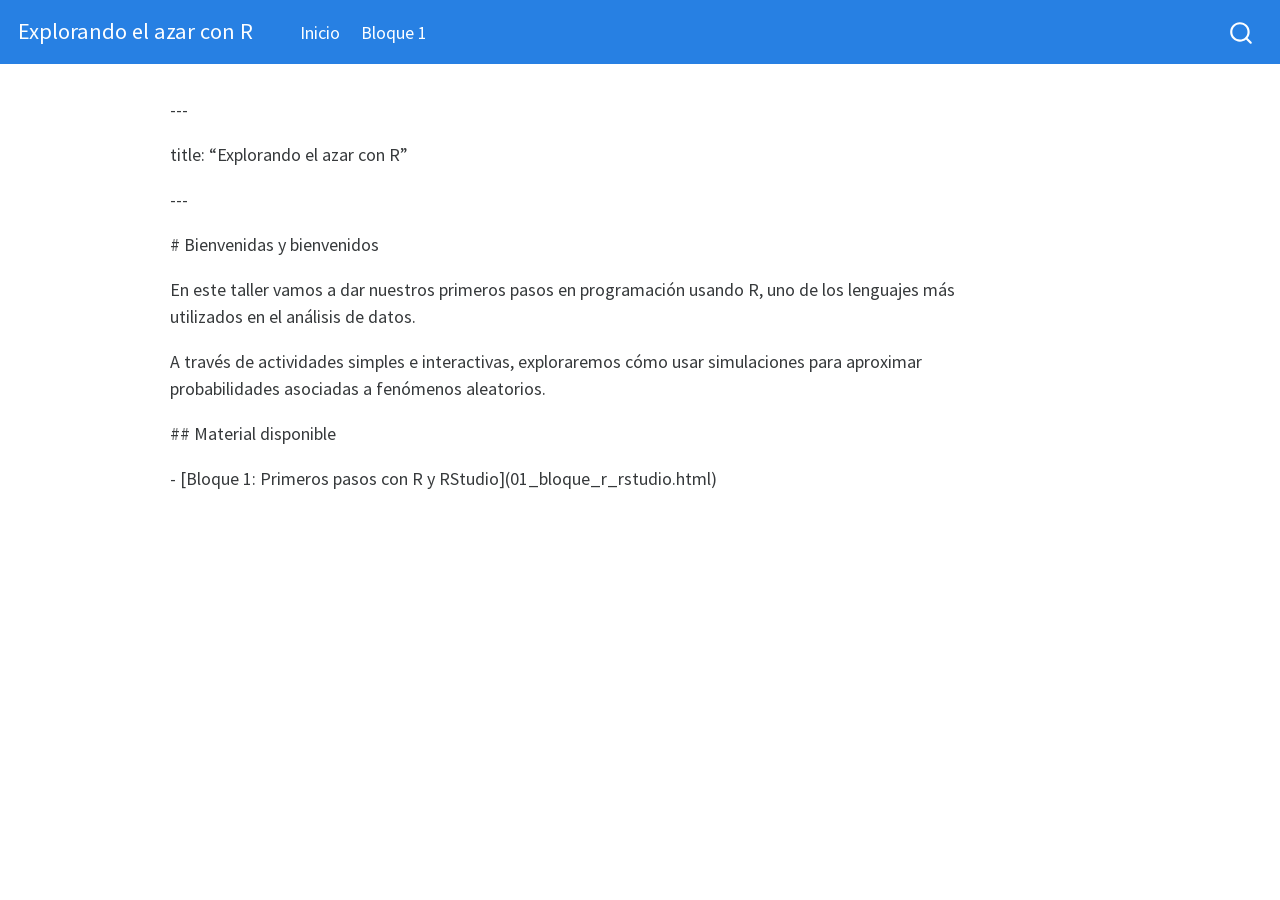
==== docs/index.html @ 276acfb2 "Add files via upload add files" ====
<!DOCTYPE html>
<html xmlns="http://www.w3.org/1999/xhtml" lang="en" xml:lang="en"><head>

<meta charset="utf-8">
<meta name="generator" content="quarto-1.2.269">

<meta name="viewport" content="width=device-width, initial-scale=1.0, user-scalable=yes">


<title>Explorando el azar con R</title>
<style>
code{white-space: pre-wrap;}
span.smallcaps{font-variant: small-caps;}
div.columns{display: flex; gap: min(4vw, 1.5em);}
div.column{flex: auto; overflow-x: auto;}
div.hanging-indent{margin-left: 1.5em; text-indent: -1.5em;}
ul.task-list{list-style: none;}
ul.task-list li input[type="checkbox"] {
width: 0.8em;
margin: 0 0.8em 0.2em -1.6em;
vertical-align: middle;
}
</style>


<script>const headroomChanged = new CustomEvent("quarto-hrChanged", {
  detail: {},
  bubbles: true,
  cancelable: false,
  composed: false,
});

window.document.addEventListener("DOMContentLoaded", function () {
  let init = false;

  function throttle(func, wait) {
    var timeout;
    return function () {
      const context = this;
      const args = arguments;
      const later = function () {
        clearTimeout(timeout);
        timeout = null;
        func.apply(context, args);
      };

      if (!timeout) {
        timeout = setTimeout(later, wait);
      }
    };
  }

  function headerOffset() {
    // Set an offset if there is are fixed top navbar
    const headerEl = window.document.querySelector("header.fixed-top");
    if (headerEl) {
      return headerEl.clientHeight;
    } else {
      return 0;
    }
  }

  function footerOffset() {
    const footerEl = window.document.querySelector("footer.footer");
    if (footerEl) {
      return footerEl.clientHeight;
    } else {
      return 0;
    }
  }

  function updateDocumentOffsetWithoutAnimation() {
    updateDocumentOffset(false);
  }

  function updateDocumentOffset(animated) {
    // set body offset
    const topOffset = headerOffset();
    const bodyOffset = topOffset + footerOffset();
    const bodyEl = window.document.body;
    bodyEl.setAttribute("data-bs-offset", topOffset);
    bodyEl.style.paddingTop = topOffset + "px";

    // deal with sidebar offsets
    const sidebars = window.document.querySelectorAll(
      ".sidebar, .headroom-target"
    );
    sidebars.forEach((sidebar) => {
      if (!animated) {
        sidebar.classList.add("notransition");
        // Remove the no transition class after the animation has time to complete
        setTimeout(function () {
          sidebar.classList.remove("notransition");
        }, 201);
      }

      if (window.Headroom && sidebar.classList.contains("sidebar-unpinned")) {
        sidebar.style.top = "0";
        sidebar.style.maxHeight = "100vh";
      } else {
        sidebar.style.top = topOffset + "px";
        sidebar.style.maxHeight = "calc(100vh - " + topOffset + "px)";
      }
    });

    // allow space for footer
    const mainContainer = window.document.querySelector(".quarto-container");
    if (mainContainer) {
      mainContainer.style.minHeight = "calc(100vh - " + bodyOffset + "px)";
    }

    // link offset
    let linkStyle = window.document.querySelector("#quarto-target-style");
    if (!linkStyle) {
      linkStyle = window.document.createElement("style");
      linkStyle.setAttribute("id", "quarto-target-style");
      window.document.head.appendChild(linkStyle);
    }
    while (linkStyle.firstChild) {
      linkStyle.removeChild(linkStyle.firstChild);
    }
    if (topOffset > 0) {
      linkStyle.appendChild(
        window.document.createTextNode(`
      section:target::before {
        content: "";
        display: block;
        height: ${topOffset}px;
        margin: -${topOffset}px 0 0;
      }`)
      );
    }
    if (init) {
      window.dispatchEvent(headroomChanged);
    }
    init = true;
  }

  // initialize headroom
  var header = window.document.querySelector("#quarto-header");
  if (header && window.Headroom) {
    const headroom = new window.Headroom(header, {
      tolerance: 5,
      onPin: function () {
        const sidebars = window.document.querySelectorAll(
          ".sidebar, .headroom-target"
        );
        sidebars.forEach((sidebar) => {
          sidebar.classList.remove("sidebar-unpinned");
        });
        updateDocumentOffset();
      },
      onUnpin: function () {
        const sidebars = window.document.querySelectorAll(
          ".sidebar, .headroom-target"
        );
        sidebars.forEach((sidebar) => {
          sidebar.classList.add("sidebar-unpinned");
        });
        updateDocumentOffset();
      },
    });
    headroom.init();

    let frozen = false;
    window.quartoToggleHeadroom = function () {
      if (frozen) {
        headroom.unfreeze();
        frozen = false;
      } else {
        headroom.freeze();
        frozen = true;
      }
    };
  }

  // Observe size changed for the header
  const headerEl = window.document.querySelector("header.fixed-top");
  if (headerEl && window.ResizeObserver) {
    const observer = new window.ResizeObserver(
      updateDocumentOffsetWithoutAnimation
    );
    observer.observe(headerEl, {
      attributes: true,
      childList: true,
      characterData: true,
    });
  } else {
    window.addEventListener(
      "resize",
      throttle(updateDocumentOffsetWithoutAnimation, 50)
    );
  }
  setTimeout(updateDocumentOffsetWithoutAnimation, 250);

  // fixup index.html links if we aren't on the filesystem
  if (window.location.protocol !== "file:") {
    const links = window.document.querySelectorAll("a");
    for (let i = 0; i < links.length; i++) {
      links[i].href = links[i].href.replace(/\/index\.html/, "/");
    }

    // Fixup any sharing links that require urls
    // Append url to any sharing urls
    const sharingLinks = window.document.querySelectorAll(
      "a.sidebar-tools-main-item"
    );
    for (let i = 0; i < sharingLinks.length; i++) {
      const sharingLink = sharingLinks[i];
      const href = sharingLink.getAttribute("href");
      if (href) {
        sharingLink.setAttribute(
          "href",
          href.replace("|url|", window.location.href)
        );
      }
    }

    // Scroll the active navigation item into view, if necessary
    const navSidebar = window.document.querySelector("nav#quarto-sidebar");
    if (navSidebar) {
      // Find the active item
      const activeItem = navSidebar.querySelector("li.sidebar-item a.active");
      if (activeItem) {
        // Wait for the scroll height and height to resolve by observing size changes on the
        // nav element that is scrollable
        const resizeObserver = new ResizeObserver((_entries) => {
          // The bottom of the element
          const elBottom = activeItem.offsetTop;
          const viewBottom = navSidebar.scrollTop + navSidebar.clientHeight;

          // The element height and scroll height are the same, then we are still loading
          if (viewBottom !== navSidebar.scrollHeight) {
            // Determine if the item isn't visible and scroll to it
            if (elBottom >= viewBottom) {
              navSidebar.scrollTop = elBottom;
            }

            // stop observing now since we've completed the scroll
            resizeObserver.unobserve(navSidebar);
          }
        });
        resizeObserver.observe(navSidebar);
      }
    }
  }
});
</script>
<script>/*!
 * headroom.js v0.12.0 - Give your page some headroom. Hide your header until you need it
 * Copyright (c) 2020 Nick Williams - http://wicky.nillia.ms/headroom.js
 * License: MIT
 */

!function(t,n){"object"==typeof exports&&"undefined"!=typeof module?module.exports=n():"function"==typeof define&&define.amd?define(n):(t=t||self).Headroom=n()}(this,function(){"use strict";function t(){return"undefined"!=typeof window}function d(t){return function(t){return t&&t.document&&function(t){return 9===t.nodeType}(t.document)}(t)?function(t){var n=t.document,o=n.body,s=n.documentElement;return{scrollHeight:function(){return Math.max(o.scrollHeight,s.scrollHeight,o.offsetHeight,s.offsetHeight,o.clientHeight,s.clientHeight)},height:function(){return t.innerHeight||s.clientHeight||o.clientHeight},scrollY:function(){return void 0!==t.pageYOffset?t.pageYOffset:(s||o.parentNode||o).scrollTop}}}(t):function(t){return{scrollHeight:function(){return Math.max(t.scrollHeight,t.offsetHeight,t.clientHeight)},height:function(){return Math.max(t.offsetHeight,t.clientHeight)},scrollY:function(){return t.scrollTop}}}(t)}function n(t,s,e){var n,o=function(){var n=!1;try{var t={get passive(){n=!0}};window.addEventListener("test",t,t),window.removeEventListener("test",t,t)}catch(t){n=!1}return n}(),i=!1,r=d(t),l=r.scrollY(),a={};function c(){var t=Math.round(r.scrollY()),n=r.height(),o=r.scrollHeight();a.scrollY=t,a.lastScrollY=l,a.direction=l<t?"down":"up",a.distance=Math.abs(t-l),a.isOutOfBounds=t<0||o<t+n,a.top=t<=s.offset[a.direction],a.bottom=o<=t+n,a.toleranceExceeded=a.distance>s.tolerance[a.direction],e(a),l=t,i=!1}function h(){i||(i=!0,n=requestAnimationFrame(c))}var u=!!o&&{passive:!0,capture:!1};return t.addEventListener("scroll",h,u),c(),{destroy:function(){cancelAnimationFrame(n),t.removeEventListener("scroll",h,u)}}}function o(t){return t===Object(t)?t:{down:t,up:t}}function s(t,n){n=n||{},Object.assign(this,s.options,n),this.classes=Object.assign({},s.options.classes,n.classes),this.elem=t,this.tolerance=o(this.tolerance),this.offset=o(this.offset),this.initialised=!1,this.frozen=!1}return s.prototype={constructor:s,init:function(){return s.cutsTheMustard&&!this.initialised&&(this.addClass("initial"),this.initialised=!0,setTimeout(function(t){t.scrollTracker=n(t.scroller,{offset:t.offset,tolerance:t.tolerance},t.update.bind(t))},100,this)),this},destroy:function(){this.initialised=!1,Object.keys(this.classes).forEach(this.removeClass,this),this.scrollTracker.destroy()},unpin:function(){!this.hasClass("pinned")&&this.hasClass("unpinned")||(this.addClass("unpinned"),this.removeClass("pinned"),this.onUnpin&&this.onUnpin.call(this))},pin:function(){this.hasClass("unpinned")&&(this.addClass("pinned"),this.removeClass("unpinned"),this.onPin&&this.onPin.call(this))},freeze:function(){this.frozen=!0,this.addClass("frozen")},unfreeze:function(){this.frozen=!1,this.removeClass("frozen")},top:function(){this.hasClass("top")||(this.addClass("top"),this.removeClass("notTop"),this.onTop&&this.onTop.call(this))},notTop:function(){this.hasClass("notTop")||(this.addClass("notTop"),this.removeClass("top"),this.onNotTop&&this.onNotTop.call(this))},bottom:function(){this.hasClass("bottom")||(this.addClass("bottom"),this.removeClass("notBottom"),this.onBottom&&this.onBottom.call(this))},notBottom:function(){this.hasClass("notBottom")||(this.addClass("notBottom"),this.removeClass("bottom"),this.onNotBottom&&this.onNotBottom.call(this))},shouldUnpin:function(t){return"down"===t.direction&&!t.top&&t.toleranceExceeded},shouldPin:function(t){return"up"===t.direction&&t.toleranceExceeded||t.top},addClass:function(t){this.elem.classList.add.apply(this.elem.classList,this.classes[t].split(" "))},removeClass:function(t){this.elem.classList.remove.apply(this.elem.classList,this.classes[t].split(" "))},hasClass:function(t){return this.classes[t].split(" ").every(function(t){return this.classList.contains(t)},this.elem)},update:function(t){t.isOutOfBounds||!0!==this.frozen&&(t.top?this.top():this.notTop(),t.bottom?this.bottom():this.notBottom(),this.shouldUnpin(t)?this.unpin():this.shouldPin(t)&&this.pin())}},s.options={tolerance:{up:0,down:0},offset:0,scroller:t()?window:null,classes:{frozen:"headroom--frozen",pinned:"headroom--pinned",unpinned:"headroom--unpinned",top:"headroom--top",notTop:"headroom--not-top",bottom:"headroom--bottom",notBottom:"headroom--not-bottom",initial:"headroom"}},s.cutsTheMustard=!!(t()&&function(){}.bind&&"classList"in document.documentElement&&Object.assign&&Object.keys&&requestAnimationFrame),s});
</script>
<script>/*!
 * clipboard.js v2.0.10
 * https://clipboardjs.com/
 *
 * Licensed MIT © Zeno Rocha
 */
!function(t,e){"object"==typeof exports&&"object"==typeof module?module.exports=e():"function"==typeof define&&define.amd?define([],e):"object"==typeof exports?exports.ClipboardJS=e():t.ClipboardJS=e()}(this,function(){return n={686:function(t,e,n){"use strict";n.d(e,{default:function(){return o}});var e=n(279),i=n.n(e),e=n(370),u=n.n(e),e=n(817),c=n.n(e);function a(t){try{return document.execCommand(t)}catch(t){return}}var f=function(t){t=c()(t);return a("cut"),t};var l=function(t){var e,n,o,r=1<arguments.length&&void 0!==arguments[1]?arguments[1]:{container:document.body},i="";return"string"==typeof t?(e=t,n="rtl"===document.documentElement.getAttribute("dir"),(o=document.createElement("textarea")).style.fontSize="12pt",o.style.border="0",o.style.padding="0",o.style.margin="0",o.style.position="absolute",o.style[n?"right":"left"]="-9999px",n=window.pageYOffset||document.documentElement.scrollTop,o.style.top="".concat(n,"px"),o.setAttribute("readonly",""),o.value=e,o=o,r.container.appendChild(o),i=c()(o),a("copy"),o.remove()):(i=c()(t),a("copy")),i};function r(t){return(r="function"==typeof Symbol&&"symbol"==typeof Symbol.iterator?function(t){return typeof t}:function(t){return t&&"function"==typeof Symbol&&t.constructor===Symbol&&t!==Symbol.prototype?"symbol":typeof t})(t)}var s=function(){var t=0<arguments.length&&void 0!==arguments[0]?arguments[0]:{},e=t.action,n=void 0===e?"copy":e,o=t.container,e=t.target,t=t.text;if("copy"!==n&&"cut"!==n)throw new Error('Invalid "action" value, use either "copy" or "cut"');if(void 0!==e){if(!e||"object"!==r(e)||1!==e.nodeType)throw new Error('Invalid "target" value, use a valid Element');if("copy"===n&&e.hasAttribute("disabled"))throw new Error('Invalid "target" attribute. Please use "readonly" instead of "disabled" attribute');if("cut"===n&&(e.hasAttribute("readonly")||e.hasAttribute("disabled")))throw new Error('Invalid "target" attribute. You can\'t cut text from elements with "readonly" or "disabled" attributes')}return t?l(t,{container:o}):e?"cut"===n?f(e):l(e,{container:o}):void 0};function p(t){return(p="function"==typeof Symbol&&"symbol"==typeof Symbol.iterator?function(t){return typeof t}:function(t){return t&&"function"==typeof Symbol&&t.constructor===Symbol&&t!==Symbol.prototype?"symbol":typeof t})(t)}function d(t,e){for(var n=0;n<e.length;n++){var o=e[n];o.enumerable=o.enumerable||!1,o.configurable=!0,"value"in o&&(o.writable=!0),Object.defineProperty(t,o.key,o)}}function y(t,e){return(y=Object.setPrototypeOf||function(t,e){return t.__proto__=e,t})(t,e)}function h(n){var o=function(){if("undefined"==typeof Reflect||!Reflect.construct)return!1;if(Reflect.construct.sham)return!1;if("function"==typeof Proxy)return!0;try{return Date.prototype.toString.call(Reflect.construct(Date,[],function(){})),!0}catch(t){return!1}}();return function(){var t,e=m(n);return t=o?(t=m(this).constructor,Reflect.construct(e,arguments,t)):e.apply(this,arguments),e=this,!(t=t)||"object"!==p(t)&&"function"!=typeof t?function(t){if(void 0!==t)return t;throw new ReferenceError("this hasn't been initialised - super() hasn't been called")}(e):t}}function m(t){return(m=Object.setPrototypeOf?Object.getPrototypeOf:function(t){return t.__proto__||Object.getPrototypeOf(t)})(t)}function v(t,e){t="data-clipboard-".concat(t);if(e.hasAttribute(t))return e.getAttribute(t)}var o=function(){!function(t,e){if("function"!=typeof e&&null!==e)throw new TypeError("Super expression must either be null or a function");t.prototype=Object.create(e&&e.prototype,{constructor:{value:t,writable:!0,configurable:!0}}),e&&y(t,e)}(r,i());var t,e,n,o=h(r);function r(t,e){var n;return function(t){if(!(t instanceof r))throw new TypeError("Cannot call a class as a function")}(this),(n=o.call(this)).resolveOptions(e),n.listenClick(t),n}return t=r,n=[{key:"copy",value:function(t){var e=1<arguments.length&&void 0!==arguments[1]?arguments[1]:{container:document.body};return l(t,e)}},{key:"cut",value:function(t){return f(t)}},{key:"isSupported",value:function(){var t=0<arguments.length&&void 0!==arguments[0]?arguments[0]:["copy","cut"],t="string"==typeof t?[t]:t,e=!!document.queryCommandSupported;return t.forEach(function(t){e=e&&!!document.queryCommandSupported(t)}),e}}],(e=[{key:"resolveOptions",value:function(){var t=0<arguments.length&&void 0!==arguments[0]?arguments[0]:{};this.action="function"==typeof t.action?t.action:this.defaultAction,this.target="function"==typeof t.target?t.target:this.defaultTarget,this.text="function"==typeof t.text?t.text:this.defaultText,this.container="object"===p(t.container)?t.container:document.body}},{key:"listenClick",value:function(t){var e=this;this.listener=u()(t,"click",function(t){return e.onClick(t)})}},{key:"onClick",value:function(t){var e=t.delegateTarget||t.currentTarget,n=this.action(e)||"copy",t=s({action:n,container:this.container,target:this.target(e),text:this.text(e)});this.emit(t?"success":"error",{action:n,text:t,trigger:e,clearSelection:function(){e&&e.focus(),document.activeElement.blur(),window.getSelection().removeAllRanges()}})}},{key:"defaultAction",value:function(t){return v("action",t)}},{key:"defaultTarget",value:function(t){t=v("target",t);if(t)return document.querySelector(t)}},{key:"defaultText",value:function(t){return v("text",t)}},{key:"destroy",value:function(){this.listener.destroy()}}])&&d(t.prototype,e),n&&d(t,n),r}()},828:function(t){var e;"undefined"==typeof Element||Element.prototype.matches||((e=Element.prototype).matches=e.matchesSelector||e.mozMatchesSelector||e.msMatchesSelector||e.oMatchesSelector||e.webkitMatchesSelector),t.exports=function(t,e){for(;t&&9!==t.nodeType;){if("function"==typeof t.matches&&t.matches(e))return t;t=t.parentNode}}},438:function(t,e,n){var u=n(828);function i(t,e,n,o,r){var i=function(e,n,t,o){return function(t){t.delegateTarget=u(t.target,n),t.delegateTarget&&o.call(e,t)}}.apply(this,arguments);return t.addEventListener(n,i,r),{destroy:function(){t.removeEventListener(n,i,r)}}}t.exports=function(t,e,n,o,r){return"function"==typeof t.addEventListener?i.apply(null,arguments):"function"==typeof n?i.bind(null,document).apply(null,arguments):("string"==typeof t&&(t=document.querySelectorAll(t)),Array.prototype.map.call(t,function(t){return i(t,e,n,o,r)}))}},879:function(t,n){n.node=function(t){return void 0!==t&&t instanceof HTMLElement&&1===t.nodeType},n.nodeList=function(t){var e=Object.prototype.toString.call(t);return void 0!==t&&("[object NodeList]"===e||"[object HTMLCollection]"===e)&&"length"in t&&(0===t.length||n.node(t[0]))},n.string=function(t){return"string"==typeof t||t instanceof String},n.fn=function(t){return"[object Function]"===Object.prototype.toString.call(t)}},370:function(t,e,n){var f=n(879),l=n(438);t.exports=function(t,e,n){if(!t&&!e&&!n)throw new Error("Missing required arguments");if(!f.string(e))throw new TypeError("Second argument must be a String");if(!f.fn(n))throw new TypeError("Third argument must be a Function");if(f.node(t))return c=e,a=n,(u=t).addEventListener(c,a),{destroy:function(){u.removeEventListener(c,a)}};if(f.nodeList(t))return o=t,r=e,i=n,Array.prototype.forEach.call(o,function(t){t.addEventListener(r,i)}),{destroy:function(){Array.prototype.forEach.call(o,function(t){t.removeEventListener(r,i)})}};if(f.string(t))return t=t,e=e,n=n,l(document.body,t,e,n);throw new TypeError("First argument must be a String, HTMLElement, HTMLCollection, or NodeList");var o,r,i,u,c,a}},817:function(t){t.exports=function(t){var e,n="SELECT"===t.nodeName?(t.focus(),t.value):"INPUT"===t.nodeName||"TEXTAREA"===t.nodeName?((e=t.hasAttribute("readonly"))||t.setAttribute("readonly",""),t.select(),t.setSelectionRange(0,t.value.length),e||t.removeAttribute("readonly"),t.value):(t.hasAttribute("contenteditable")&&t.focus(),n=window.getSelection(),(e=document.createRange()).selectNodeContents(t),n.removeAllRanges(),n.addRange(e),n.toString());return n}},279:function(t){function e(){}e.prototype={on:function(t,e,n){var o=this.e||(this.e={});return(o[t]||(o[t]=[])).push({fn:e,ctx:n}),this},once:function(t,e,n){var o=this;function r(){o.off(t,r),e.apply(n,arguments)}return r._=e,this.on(t,r,n)},emit:function(t){for(var e=[].slice.call(arguments,1),n=((this.e||(this.e={}))[t]||[]).slice(),o=0,r=n.length;o<r;o++)n[o].fn.apply(n[o].ctx,e);return this},off:function(t,e){var n=this.e||(this.e={}),o=n[t],r=[];if(o&&e)for(var i=0,u=o.length;i<u;i++)o[i].fn!==e&&o[i].fn._!==e&&r.push(o[i]);return r.length?n[t]=r:delete n[t],this}},t.exports=e,t.exports.TinyEmitter=e}},r={},o.n=function(t){var e=t&&t.__esModule?function(){return t.default}:function(){return t};return o.d(e,{a:e}),e},o.d=function(t,e){for(var n in e)o.o(e,n)&&!o.o(t,n)&&Object.defineProperty(t,n,{enumerable:!0,get:e[n]})},o.o=function(t,e){return Object.prototype.hasOwnProperty.call(t,e)},o(686).default;function o(t){if(r[t])return r[t].exports;var e=r[t]={exports:{}};return n[t](e,e.exports,o),e.exports}var n,r});</script>
<script>/*! @algolia/autocomplete-js 1.5.3 | MIT License | © Algolia, Inc. and contributors | https://github.com/algolia/autocomplete */
!function(e,t){"object"==typeof exports&&"undefined"!=typeof module?t(exports):"function"==typeof define&&define.amd?define(["exports"],t):t((e="undefined"!=typeof globalThis?globalThis:e||self)["@algolia/autocomplete-js"]={})}(this,(function(e){"use strict";function t(e,t){var n=Object.keys(e);if(Object.getOwnPropertySymbols){var r=Object.getOwnPropertySymbols(e);t&&(r=r.filter((function(t){return Object.getOwnPropertyDescriptor(e,t).enumerable}))),n.push.apply(n,r)}return n}function n(e){for(var n=1;n<arguments.length;n++){var r=null!=arguments[n]?arguments[n]:{};n%2?t(Object(r),!0).forEach((function(t){o(e,t,r[t])})):Object.getOwnPropertyDescriptors?Object.defineProperties(e,Object.getOwnPropertyDescriptors(r)):t(Object(r)).forEach((function(t){Object.defineProperty(e,t,Object.getOwnPropertyDescriptor(r,t))}))}return e}function r(e){return r="function"==typeof Symbol&&"symbol"==typeof Symbol.iterator?function(e){return typeof e}:function(e){return e&&"function"==typeof Symbol&&e.constructor===Symbol&&e!==Symbol.prototype?"symbol":typeof e},r(e)}function o(e,t,n){return t in e?Object.defineProperty(e,t,{value:n,enumerable:!0,configurable:!0,writable:!0}):e[t]=n,e}function i(){return i=Object.assign||function(e){for(var t=1;t<arguments.length;t++){var n=arguments[t];for(var r in n)Object.prototype.hasOwnProperty.call(n,r)&&(e[r]=n[r])}return e},i.apply(this,arguments)}function u(e,t){if(null==e)return{};var n,r,o=function(e,t){if(null==e)return{};var n,r,o={},i=Object.keys(e);for(r=0;r<i.length;r++)n=i[r],t.indexOf(n)>=0||(o[n]=e[n]);return o}(e,t);if(Object.getOwnPropertySymbols){var i=Object.getOwnPropertySymbols(e);for(r=0;r<i.length;r++)n=i[r],t.indexOf(n)>=0||Object.prototype.propertyIsEnumerable.call(e,n)&&(o[n]=e[n])}return o}function a(e){return function(e){if(Array.isArray(e))return c(e)}(e)||function(e){if("undefined"!=typeof Symbol&&null!=e[Symbol.iterator]||null!=e["@@iterator"])return Array.from(e)}(e)||function(e,t){if(!e)return;if("string"==typeof e)return c(e,t);var n=Object.prototype.toString.call(e).slice(8,-1);"Object"===n&&e.constructor&&(n=e.constructor.name);if("Map"===n||"Set"===n)return Array.from(e);if("Arguments"===n||/^(?:Ui|I)nt(?:8|16|32)(?:Clamped)?Array$/.test(n))return c(e,t)}(e)||function(){throw new TypeError("Invalid attempt to spread non-iterable instance.\nIn order to be iterable, non-array objects must have a [Symbol.iterator]() method.")}()}function c(e,t){(null==t||t>e.length)&&(t=e.length);for(var n=0,r=new Array(t);n<t;n++)r[n]=e[n];return r}function l(e){return{current:e}}function s(e,t){var n=void 0;return function(){for(var r=arguments.length,o=new Array(r),i=0;i<r;i++)o[i]=arguments[i];n&&clearTimeout(n),n=setTimeout((function(){return e.apply(void 0,o)}),t)}}function p(e){return e.reduce((function(e,t){return e.concat(t)}),[])}var f=0;function d(){return"autocomplete-".concat(f++)}function v(e,t){return t.reduce((function(e,t){return e&&e[t]}),e)}function m(e){return 0===e.collections.length?0:e.collections.reduce((function(e,t){return e+t.items.length}),0)}var h=function(){},g="1.5.3",y=[{segment:"autocomplete-core",version:g}];function b(e,t){var n=t;return{then:function(t,r){return b(e.then(_(t,n,e),_(r,n,e)),n)},catch:function(t){return b(e.catch(_(t,n,e)),n)},finally:function(t){return t&&n.onCancelList.push(t),b(e.finally(_(t&&function(){return n.onCancelList=[],t()},n,e)),n)},cancel:function(){n.isCanceled=!0;var e=n.onCancelList;n.onCancelList=[],e.forEach((function(e){e()}))},isCanceled:function(){return!0===n.isCanceled}}}function O(e){return b(e,{isCanceled:!1,onCancelList:[]})}function _(e,t,n){return e?function(n){return t.isCanceled?n:e(n)}:n}function P(e,t,n,r){if(!n)return null;if(e<0&&(null===t||null!==r&&0===t))return n+e;var o=(null===t?-1:t)+e;return o<=-1||o>=n?null===r?null:0:o}function j(e,t){var n=Object.keys(e);if(Object.getOwnPropertySymbols){var r=Object.getOwnPropertySymbols(e);t&&(r=r.filter((function(t){return Object.getOwnPropertyDescriptor(e,t).enumerable}))),n.push.apply(n,r)}return n}function w(e,t,n){return t in e?Object.defineProperty(e,t,{value:n,enumerable:!0,configurable:!0,writable:!0}):e[t]=n,e}function S(e,t){var n=[];return Promise.resolve(e(t)).then((function(e){return Promise.all(e.filter((function(e){return Boolean(e)})).map((function(e){if(e.sourceId,n.includes(e.sourceId))throw new Error("[Autocomplete] The `sourceId` ".concat(JSON.stringify(e.sourceId)," is not unique."));n.push(e.sourceId);var t=function(e){for(var t=1;t<arguments.length;t++){var n=null!=arguments[t]?arguments[t]:{};t%2?j(Object(n),!0).forEach((function(t){w(e,t,n[t])})):Object.getOwnPropertyDescriptors?Object.defineProperties(e,Object.getOwnPropertyDescriptors(n)):j(Object(n)).forEach((function(t){Object.defineProperty(e,t,Object.getOwnPropertyDescriptor(n,t))}))}return e}({getItemInputValue:function(e){return e.state.query},getItemUrl:function(){},onSelect:function(e){(0,e.setIsOpen)(!1)},onActive:h},e);return Promise.resolve(t)})))}))}function I(e){var t=function(e){var t=e.collections.map((function(e){return e.items.length})).reduce((function(e,t,n){var r=(e[n-1]||0)+t;return e.push(r),e}),[]).reduce((function(t,n){return n<=e.activeItemId?t+1:t}),0);return e.collections[t]}(e);if(!t)return null;var n=t.items[function(e){for(var t=e.state,n=e.collection,r=!1,o=0,i=0;!1===r;){var u=t.collections[o];if(u===n){r=!0;break}i+=u.items.length,o++}return t.activeItemId-i}({state:e,collection:t})],r=t.source;return{item:n,itemInputValue:r.getItemInputValue({item:n,state:e}),itemUrl:r.getItemUrl({item:n,state:e}),source:r}}function E(e,t){var n=Object.keys(e);if(Object.getOwnPropertySymbols){var r=Object.getOwnPropertySymbols(e);t&&(r=r.filter((function(t){return Object.getOwnPropertyDescriptor(e,t).enumerable}))),n.push.apply(n,r)}return n}function A(e){for(var t=1;t<arguments.length;t++){var n=null!=arguments[t]?arguments[t]:{};t%2?E(Object(n),!0).forEach((function(t){C(e,t,n[t])})):Object.getOwnPropertyDescriptors?Object.defineProperties(e,Object.getOwnPropertyDescriptors(n)):E(Object(n)).forEach((function(t){Object.defineProperty(e,t,Object.getOwnPropertyDescriptor(n,t))}))}return e}function C(e,t,n){return t in e?Object.defineProperty(e,t,{value:n,enumerable:!0,configurable:!0,writable:!0}):e[t]=n,e}function D(e,t){var n=Object.keys(e);if(Object.getOwnPropertySymbols){var r=Object.getOwnPropertySymbols(e);t&&(r=r.filter((function(t){return Object.getOwnPropertyDescriptor(e,t).enumerable}))),n.push.apply(n,r)}return n}function k(e,t,n){return t in e?Object.defineProperty(e,t,{value:n,enumerable:!0,configurable:!0,writable:!0}):e[t]=n,e}function x(e,t,n){var r,o=t.initialState;return{getState:function(){return o},dispatch:function(r,i){var u=function(e){for(var t=1;t<arguments.length;t++){var n=null!=arguments[t]?arguments[t]:{};t%2?D(Object(n),!0).forEach((function(t){k(e,t,n[t])})):Object.getOwnPropertyDescriptors?Object.defineProperties(e,Object.getOwnPropertyDescriptors(n)):D(Object(n)).forEach((function(t){Object.defineProperty(e,t,Object.getOwnPropertyDescriptor(n,t))}))}return e}({},o);o=e(o,{type:r,props:t,payload:i}),n({state:o,prevState:u})},pendingRequests:(r=[],{add:function(e){return r.push(e),e.finally((function(){r=r.filter((function(t){return t!==e}))}))},cancelAll:function(){r.forEach((function(e){return e.cancel()}))},isEmpty:function(){return 0===r.length}})}}function q(e,t){var n=Object.keys(e);if(Object.getOwnPropertySymbols){var r=Object.getOwnPropertySymbols(e);t&&(r=r.filter((function(t){return Object.getOwnPropertyDescriptor(e,t).enumerable}))),n.push.apply(n,r)}return n}function N(e){for(var t=1;t<arguments.length;t++){var n=null!=arguments[t]?arguments[t]:{};t%2?q(Object(n),!0).forEach((function(t){L(e,t,n[t])})):Object.getOwnPropertyDescriptors?Object.defineProperties(e,Object.getOwnPropertyDescriptors(n)):q(Object(n)).forEach((function(t){Object.defineProperty(e,t,Object.getOwnPropertyDescriptor(n,t))}))}return e}function L(e,t,n){return t in e?Object.defineProperty(e,t,{value:n,enumerable:!0,configurable:!0,writable:!0}):e[t]=n,e}function R(e){return function(e){if(Array.isArray(e))return B(e)}(e)||function(e){if("undefined"!=typeof Symbol&&null!=e[Symbol.iterator]||null!=e["@@iterator"])return Array.from(e)}(e)||function(e,t){if(!e)return;if("string"==typeof e)return B(e,t);var n=Object.prototype.toString.call(e).slice(8,-1);"Object"===n&&e.constructor&&(n=e.constructor.name);if("Map"===n||"Set"===n)return Array.from(e);if("Arguments"===n||/^(?:Ui|I)nt(?:8|16|32)(?:Clamped)?Array$/.test(n))return B(e,t)}(e)||function(){throw new TypeError("Invalid attempt to spread non-iterable instance.\nIn order to be iterable, non-array objects must have a [Symbol.iterator]() method.")}()}function B(e,t){(null==t||t>e.length)&&(t=e.length);for(var n=0,r=new Array(t);n<t;n++)r[n]=e[n];return r}function T(e,t){var n=Object.keys(e);if(Object.getOwnPropertySymbols){var r=Object.getOwnPropertySymbols(e);t&&(r=r.filter((function(t){return Object.getOwnPropertyDescriptor(e,t).enumerable}))),n.push.apply(n,r)}return n}function F(e){for(var t=1;t<arguments.length;t++){var n=null!=arguments[t]?arguments[t]:{};t%2?T(Object(n),!0).forEach((function(t){U(e,t,n[t])})):Object.getOwnPropertyDescriptors?Object.defineProperties(e,Object.getOwnPropertyDescriptors(n)):T(Object(n)).forEach((function(t){Object.defineProperty(e,t,Object.getOwnPropertyDescriptor(n,t))}))}return e}function U(e,t,n){return t in e?Object.defineProperty(e,t,{value:n,enumerable:!0,configurable:!0,writable:!0}):e[t]=n,e}function M(e,t){var n=Object.keys(e);if(Object.getOwnPropertySymbols){var r=Object.getOwnPropertySymbols(e);t&&(r=r.filter((function(t){return Object.getOwnPropertyDescriptor(e,t).enumerable}))),n.push.apply(n,r)}return n}function H(e){for(var t=1;t<arguments.length;t++){var n=null!=arguments[t]?arguments[t]:{};t%2?M(Object(n),!0).forEach((function(t){V(e,t,n[t])})):Object.getOwnPropertyDescriptors?Object.defineProperties(e,Object.getOwnPropertyDescriptors(n)):M(Object(n)).forEach((function(t){Object.defineProperty(e,t,Object.getOwnPropertyDescriptor(n,t))}))}return e}function V(e,t,n){return t in e?Object.defineProperty(e,t,{value:n,enumerable:!0,configurable:!0,writable:!0}):e[t]=n,e}function W(e){return function(e){if(Array.isArray(e))return Q(e)}(e)||function(e){if("undefined"!=typeof Symbol&&null!=e[Symbol.iterator]||null!=e["@@iterator"])return Array.from(e)}(e)||function(e,t){if(!e)return;if("string"==typeof e)return Q(e,t);var n=Object.prototype.toString.call(e).slice(8,-1);"Object"===n&&e.constructor&&(n=e.constructor.name);if("Map"===n||"Set"===n)return Array.from(e);if("Arguments"===n||/^(?:Ui|I)nt(?:8|16|32)(?:Clamped)?Array$/.test(n))return Q(e,t)}(e)||function(){throw new TypeError("Invalid attempt to spread non-iterable instance.\nIn order to be iterable, non-array objects must have a [Symbol.iterator]() method.")}()}function Q(e,t){(null==t||t>e.length)&&(t=e.length);for(var n=0,r=new Array(t);n<t;n++)r[n]=e[n];return r}function $(e,t){var n=Object.keys(e);if(Object.getOwnPropertySymbols){var r=Object.getOwnPropertySymbols(e);t&&(r=r.filter((function(t){return Object.getOwnPropertyDescriptor(e,t).enumerable}))),n.push.apply(n,r)}return n}function z(e){for(var t=1;t<arguments.length;t++){var n=null!=arguments[t]?arguments[t]:{};t%2?$(Object(n),!0).forEach((function(t){G(e,t,n[t])})):Object.getOwnPropertyDescriptors?Object.defineProperties(e,Object.getOwnPropertyDescriptors(n)):$(Object(n)).forEach((function(t){Object.defineProperty(e,t,Object.getOwnPropertyDescriptor(n,t))}))}return e}function G(e,t,n){return t in e?Object.defineProperty(e,t,{value:n,enumerable:!0,configurable:!0,writable:!0}):e[t]=n,e}function K(e){return Boolean(e.execute)}function J(e,t){return n=e,Boolean(null==n?void 0:n.execute)?z(z({},e),{},{requests:e.queries.map((function(n){return{query:n,sourceId:t,transformResponse:e.transformResponse}}))}):{items:e,sourceId:t};var n}function Y(e){var t=e.reduce((function(e,t){if(!K(t))return e.push(t),e;var n=t.searchClient,r=t.execute,o=t.requesterId,i=t.requests,u=e.find((function(e){return K(t)&&K(e)&&e.searchClient===n&&Boolean(o)&&e.requesterId===o}));if(u){var a;(a=u.items).push.apply(a,W(i))}else{var c={execute:r,requesterId:o,items:i,searchClient:n};e.push(c)}return e}),[]).map((function(e){if(!K(e))return Promise.resolve(e);var t=e,n=t.execute,r=t.items;return n({searchClient:t.searchClient,requests:r})}));return Promise.all(t).then((function(e){return p(e)}))}function X(e,t){return t.map((function(t){var n=e.filter((function(e){return e.sourceId===t.sourceId})),r=n.map((function(e){return e.items})),o=n[0].transformResponse,i=o?o(function(e){var t=e.map((function(e){var t;return A(A({},e),{},{hits:null===(t=e.hits)||void 0===t?void 0:t.map((function(t){return A(A({},t),{},{__autocomplete_indexName:e.index,__autocomplete_queryID:e.queryID})}))})}));return{results:t,hits:t.map((function(e){return e.hits})).filter(Boolean),facetHits:t.map((function(e){var t;return null===(t=e.facetHits)||void 0===t?void 0:t.map((function(e){return{label:e.value,count:e.count,_highlightResult:{label:{value:e.highlighted}}}}))})).filter(Boolean)}}(r)):r;return i.every(Boolean),'The `getItems` function from source "'.concat(t.sourceId,'" must return an array of items but returned ').concat(JSON.stringify(void 0),".\n\nDid you forget to return items?\n\nSee: https://www.algolia.com/doc/ui-libraries/autocomplete/core-concepts/sources/#param-getitems"),{source:t,items:i}}))}var Z=["event","nextState","props","query","refresh","store"];function ee(e,t){var n=Object.keys(e);if(Object.getOwnPropertySymbols){var r=Object.getOwnPropertySymbols(e);t&&(r=r.filter((function(t){return Object.getOwnPropertyDescriptor(e,t).enumerable}))),n.push.apply(n,r)}return n}function te(e){for(var t=1;t<arguments.length;t++){var n=null!=arguments[t]?arguments[t]:{};t%2?ee(Object(n),!0).forEach((function(t){ne(e,t,n[t])})):Object.getOwnPropertyDescriptors?Object.defineProperties(e,Object.getOwnPropertyDescriptors(n)):ee(Object(n)).forEach((function(t){Object.defineProperty(e,t,Object.getOwnPropertyDescriptor(n,t))}))}return e}function ne(e,t,n){return t in e?Object.defineProperty(e,t,{value:n,enumerable:!0,configurable:!0,writable:!0}):e[t]=n,e}function re(e,t){if(null==e)return{};var n,r,o=function(e,t){if(null==e)return{};var n,r,o={},i=Object.keys(e);for(r=0;r<i.length;r++)n=i[r],t.indexOf(n)>=0||(o[n]=e[n]);return o}(e,t);if(Object.getOwnPropertySymbols){var i=Object.getOwnPropertySymbols(e);for(r=0;r<i.length;r++)n=i[r],t.indexOf(n)>=0||Object.prototype.propertyIsEnumerable.call(e,n)&&(o[n]=e[n])}return o}var oe,ie,ue,ae=null,ce=(oe=-1,ie=-1,ue=void 0,function(e){var t=++oe;return Promise.resolve(e).then((function(e){return ue&&t<ie?ue:(ie=t,ue=e,e)}))});function le(e){var t=e.event,n=e.nextState,r=void 0===n?{}:n,o=e.props,i=e.query,u=e.refresh,a=e.store,c=re(e,Z);ae&&o.environment.clearTimeout(ae);var l=c.setCollections,s=c.setIsOpen,f=c.setQuery,d=c.setActiveItemId,v=c.setStatus;if(f(i),d(o.defaultActiveItemId),!i&&!1===o.openOnFocus){var m,h=a.getState().collections.map((function(e){return te(te({},e),{},{items:[]})}));v("idle"),l(h),s(null!==(m=r.isOpen)&&void 0!==m?m:o.shouldPanelOpen({state:a.getState()}));var g=O(ce(h).then((function(){return Promise.resolve()})));return a.pendingRequests.add(g)}v("loading"),ae=o.environment.setTimeout((function(){v("stalled")}),o.stallThreshold);var y=O(ce(o.getSources(te({query:i,refresh:u,state:a.getState()},c)).then((function(e){return Promise.all(e.map((function(e){return Promise.resolve(e.getItems(te({query:i,refresh:u,state:a.getState()},c))).then((function(t){return J(t,e.sourceId)}))}))).then(Y).then((function(t){return X(t,e)})).then((function(e){return function(e){var t=e.collections,n=e.props,r=e.state,o=t.reduce((function(e,t){return H(H({},e),{},V({},t.source.sourceId,H(H({},t.source),{},{getItems:function(){return p(t.items)}})))}),{});return p(n.reshape({sources:Object.values(o),sourcesBySourceId:o,state:r})).filter(Boolean).map((function(e){return{source:e,items:e.getItems()}}))}({collections:e,props:o,state:a.getState()})}))})))).then((function(e){var n;v("idle"),l(e);var p=o.shouldPanelOpen({state:a.getState()});s(null!==(n=r.isOpen)&&void 0!==n?n:o.openOnFocus&&!i&&p||p);var f=I(a.getState());if(null!==a.getState().activeItemId&&f){var d=f.item,m=f.itemInputValue,h=f.itemUrl,g=f.source;g.onActive(te({event:t,item:d,itemInputValue:m,itemUrl:h,refresh:u,source:g,state:a.getState()},c))}})).finally((function(){v("idle"),ae&&o.environment.clearTimeout(ae)}));return a.pendingRequests.add(y)}var se=["event","props","refresh","store"];function pe(e,t){var n=Object.keys(e);if(Object.getOwnPropertySymbols){var r=Object.getOwnPropertySymbols(e);t&&(r=r.filter((function(t){return Object.getOwnPropertyDescriptor(e,t).enumerable}))),n.push.apply(n,r)}return n}function fe(e){for(var t=1;t<arguments.length;t++){var n=null!=arguments[t]?arguments[t]:{};t%2?pe(Object(n),!0).forEach((function(t){de(e,t,n[t])})):Object.getOwnPropertyDescriptors?Object.defineProperties(e,Object.getOwnPropertyDescriptors(n)):pe(Object(n)).forEach((function(t){Object.defineProperty(e,t,Object.getOwnPropertyDescriptor(n,t))}))}return e}function de(e,t,n){return t in e?Object.defineProperty(e,t,{value:n,enumerable:!0,configurable:!0,writable:!0}):e[t]=n,e}function ve(e,t){if(null==e)return{};var n,r,o=function(e,t){if(null==e)return{};var n,r,o={},i=Object.keys(e);for(r=0;r<i.length;r++)n=i[r],t.indexOf(n)>=0||(o[n]=e[n]);return o}(e,t);if(Object.getOwnPropertySymbols){var i=Object.getOwnPropertySymbols(e);for(r=0;r<i.length;r++)n=i[r],t.indexOf(n)>=0||Object.prototype.propertyIsEnumerable.call(e,n)&&(o[n]=e[n])}return o}var me=["props","refresh","store"],he=["inputElement","formElement","panelElement"],ge=["inputElement"],ye=["inputElement","maxLength"],be=["item","source"];function Oe(e,t){var n=Object.keys(e);if(Object.getOwnPropertySymbols){var r=Object.getOwnPropertySymbols(e);t&&(r=r.filter((function(t){return Object.getOwnPropertyDescriptor(e,t).enumerable}))),n.push.apply(n,r)}return n}function _e(e){for(var t=1;t<arguments.length;t++){var n=null!=arguments[t]?arguments[t]:{};t%2?Oe(Object(n),!0).forEach((function(t){Pe(e,t,n[t])})):Object.getOwnPropertyDescriptors?Object.defineProperties(e,Object.getOwnPropertyDescriptors(n)):Oe(Object(n)).forEach((function(t){Object.defineProperty(e,t,Object.getOwnPropertyDescriptor(n,t))}))}return e}function Pe(e,t,n){return t in e?Object.defineProperty(e,t,{value:n,enumerable:!0,configurable:!0,writable:!0}):e[t]=n,e}function je(e,t){if(null==e)return{};var n,r,o=function(e,t){if(null==e)return{};var n,r,o={},i=Object.keys(e);for(r=0;r<i.length;r++)n=i[r],t.indexOf(n)>=0||(o[n]=e[n]);return o}(e,t);if(Object.getOwnPropertySymbols){var i=Object.getOwnPropertySymbols(e);for(r=0;r<i.length;r++)n=i[r],t.indexOf(n)>=0||Object.prototype.propertyIsEnumerable.call(e,n)&&(o[n]=e[n])}return o}function we(e){var t=e.props,n=e.refresh,r=e.store,o=je(e,me);return{getEnvironmentProps:function(e){var n=e.inputElement,o=e.formElement,i=e.panelElement;return _e({onTouchStart:function(e){!r.getState().isOpen&&r.pendingRequests.isEmpty()||e.target===n||!1===[o,i].some((function(t){return n=t,r=e.target,n===r||n.contains(r);var n,r}))&&(r.dispatch("blur",null),t.debug||r.pendingRequests.cancelAll())},onTouchMove:function(e){!1!==r.getState().isOpen&&n===t.environment.document.activeElement&&e.target!==n&&n.blur()}},je(e,he))},getRootProps:function(e){return _e({role:"combobox","aria-expanded":r.getState().isOpen,"aria-haspopup":"listbox","aria-owns":r.getState().isOpen?"".concat(t.id,"-list"):void 0,"aria-labelledby":"".concat(t.id,"-label")},e)},getFormProps:function(e){return e.inputElement,_e({action:"",noValidate:!0,role:"search",onSubmit:function(i){var u;i.preventDefault(),t.onSubmit(_e({event:i,refresh:n,state:r.getState()},o)),r.dispatch("submit",null),null===(u=e.inputElement)||void 0===u||u.blur()},onReset:function(i){var u;i.preventDefault(),t.onReset(_e({event:i,refresh:n,state:r.getState()},o)),r.dispatch("reset",null),null===(u=e.inputElement)||void 0===u||u.focus()}},je(e,ge))},getLabelProps:function(e){return _e({htmlFor:"".concat(t.id,"-input"),id:"".concat(t.id,"-label")},e)},getInputProps:function(e){function i(e){(t.openOnFocus||Boolean(r.getState().query))&&le(_e({event:e,props:t,query:r.getState().completion||r.getState().query,refresh:n,store:r},o)),r.dispatch("focus",null)}var u="ontouchstart"in t.environment,a=e||{};a.inputElement;var c=a.maxLength,l=void 0===c?512:c,s=je(a,ye),p=I(r.getState());return _e({"aria-autocomplete":"both","aria-activedescendant":r.getState().isOpen&&null!==r.getState().activeItemId?"".concat(t.id,"-item-").concat(r.getState().activeItemId):void 0,"aria-controls":r.getState().isOpen?"".concat(t.id,"-list"):void 0,"aria-labelledby":"".concat(t.id,"-label"),value:r.getState().completion||r.getState().query,id:"".concat(t.id,"-input"),autoComplete:"off",autoCorrect:"off",autoCapitalize:"off",enterKeyHint:null!=p&&p.itemUrl?"go":"search",spellCheck:"false",autoFocus:t.autoFocus,placeholder:t.placeholder,maxLength:l,type:"search",onChange:function(e){le(_e({event:e,props:t,query:e.currentTarget.value.slice(0,l),refresh:n,store:r},o))},onKeyDown:function(e){!function(e){var t=e.event,n=e.props,r=e.refresh,o=e.store,i=ve(e,se);if("ArrowUp"===t.key||"ArrowDown"===t.key){var u=function(){var e=n.environment.document.getElementById("".concat(n.id,"-item-").concat(o.getState().activeItemId));e&&(e.scrollIntoViewIfNeeded?e.scrollIntoViewIfNeeded(!1):e.scrollIntoView(!1))},a=function(){var e=I(o.getState());if(null!==o.getState().activeItemId&&e){var n=e.item,u=e.itemInputValue,a=e.itemUrl,c=e.source;c.onActive(fe({event:t,item:n,itemInputValue:u,itemUrl:a,refresh:r,source:c,state:o.getState()},i))}};t.preventDefault(),!1===o.getState().isOpen&&(n.openOnFocus||Boolean(o.getState().query))?le(fe({event:t,props:n,query:o.getState().query,refresh:r,store:o},i)).then((function(){o.dispatch(t.key,{nextActiveItemId:n.defaultActiveItemId}),a(),setTimeout(u,0)})):(o.dispatch(t.key,{}),a(),u())}else if("Escape"===t.key)t.preventDefault(),o.dispatch(t.key,null),o.pendingRequests.cancelAll();else if("Enter"===t.key){if(null===o.getState().activeItemId||o.getState().collections.every((function(e){return 0===e.items.length})))return;t.preventDefault();var c=I(o.getState()),l=c.item,s=c.itemInputValue,p=c.itemUrl,f=c.source;if(t.metaKey||t.ctrlKey)void 0!==p&&(f.onSelect(fe({event:t,item:l,itemInputValue:s,itemUrl:p,refresh:r,source:f,state:o.getState()},i)),n.navigator.navigateNewTab({itemUrl:p,item:l,state:o.getState()}));else if(t.shiftKey)void 0!==p&&(f.onSelect(fe({event:t,item:l,itemInputValue:s,itemUrl:p,refresh:r,source:f,state:o.getState()},i)),n.navigator.navigateNewWindow({itemUrl:p,item:l,state:o.getState()}));else if(t.altKey);else{if(void 0!==p)return f.onSelect(fe({event:t,item:l,itemInputValue:s,itemUrl:p,refresh:r,source:f,state:o.getState()},i)),void n.navigator.navigate({itemUrl:p,item:l,state:o.getState()});le(fe({event:t,nextState:{isOpen:!1},props:n,query:s,refresh:r,store:o},i)).then((function(){f.onSelect(fe({event:t,item:l,itemInputValue:s,itemUrl:p,refresh:r,source:f,state:o.getState()},i))}))}}}(_e({event:e,props:t,refresh:n,store:r},o))},onFocus:i,onBlur:function(){u||(r.dispatch("blur",null),t.debug||r.pendingRequests.cancelAll())},onClick:function(n){e.inputElement!==t.environment.document.activeElement||r.getState().isOpen||i(n)}},s)},getPanelProps:function(e){return _e({onMouseDown:function(e){e.preventDefault()},onMouseLeave:function(){r.dispatch("mouseleave",null)}},e)},getListProps:function(e){return _e({role:"listbox","aria-labelledby":"".concat(t.id,"-label"),id:"".concat(t.id,"-list")},e)},getItemProps:function(e){var i=e.item,u=e.source,a=je(e,be);return _e({id:"".concat(t.id,"-item-").concat(i.__autocomplete_id),role:"option","aria-selected":r.getState().activeItemId===i.__autocomplete_id,onMouseMove:function(e){if(i.__autocomplete_id!==r.getState().activeItemId){r.dispatch("mousemove",i.__autocomplete_id);var t=I(r.getState());if(null!==r.getState().activeItemId&&t){var u=t.item,a=t.itemInputValue,c=t.itemUrl,l=t.source;l.onActive(_e({event:e,item:u,itemInputValue:a,itemUrl:c,refresh:n,source:l,state:r.getState()},o))}}},onMouseDown:function(e){e.preventDefault()},onClick:function(e){var a=u.getItemInputValue({item:i,state:r.getState()}),c=u.getItemUrl({item:i,state:r.getState()});(c?Promise.resolve():le(_e({event:e,nextState:{isOpen:!1},props:t,query:a,refresh:n,store:r},o))).then((function(){u.onSelect(_e({event:e,item:i,itemInputValue:a,itemUrl:c,refresh:n,source:u,state:r.getState()},o))}))}},a)}}}function Se(e,t){var n=Object.keys(e);if(Object.getOwnPropertySymbols){var r=Object.getOwnPropertySymbols(e);t&&(r=r.filter((function(t){return Object.getOwnPropertyDescriptor(e,t).enumerable}))),n.push.apply(n,r)}return n}function Ie(e){for(var t=1;t<arguments.length;t++){var n=null!=arguments[t]?arguments[t]:{};t%2?Se(Object(n),!0).forEach((function(t){Ee(e,t,n[t])})):Object.getOwnPropertyDescriptors?Object.defineProperties(e,Object.getOwnPropertyDescriptors(n)):Se(Object(n)).forEach((function(t){Object.defineProperty(e,t,Object.getOwnPropertyDescriptor(n,t))}))}return e}function Ee(e,t,n){return t in e?Object.defineProperty(e,t,{value:n,enumerable:!0,configurable:!0,writable:!0}):e[t]=n,e}function Ae(e){var t,n,r,o,i=e.plugins,u=e.options,a=null===(t=((null===(n=u.__autocomplete_metadata)||void 0===n?void 0:n.userAgents)||[])[0])||void 0===t?void 0:t.segment,c=a?Ee({},a,Object.keys((null===(r=u.__autocomplete_metadata)||void 0===r?void 0:r.options)||{})):{};return{plugins:i.map((function(e){return{name:e.name,options:Object.keys(e.__autocomplete_pluginOptions||[])}})),options:Ie({"autocomplete-core":Object.keys(u)},c),ua:y.concat((null===(o=u.__autocomplete_metadata)||void 0===o?void 0:o.userAgents)||[])}}function Ce(e){var t,n=e.state;return!1===n.isOpen||null===n.activeItemId?null:(null===(t=I(n))||void 0===t?void 0:t.itemInputValue)||null}function De(e,t){var n=Object.keys(e);if(Object.getOwnPropertySymbols){var r=Object.getOwnPropertySymbols(e);t&&(r=r.filter((function(t){return Object.getOwnPropertyDescriptor(e,t).enumerable}))),n.push.apply(n,r)}return n}function ke(e){for(var t=1;t<arguments.length;t++){var n=null!=arguments[t]?arguments[t]:{};t%2?De(Object(n),!0).forEach((function(t){xe(e,t,n[t])})):Object.getOwnPropertyDescriptors?Object.defineProperties(e,Object.getOwnPropertyDescriptors(n)):De(Object(n)).forEach((function(t){Object.defineProperty(e,t,Object.getOwnPropertyDescriptor(n,t))}))}return e}function xe(e,t,n){return t in e?Object.defineProperty(e,t,{value:n,enumerable:!0,configurable:!0,writable:!0}):e[t]=n,e}var qe=function(e,t){switch(t.type){case"setActiveItemId":case"mousemove":return ke(ke({},e),{},{activeItemId:t.payload});case"setQuery":return ke(ke({},e),{},{query:t.payload,completion:null});case"setCollections":return ke(ke({},e),{},{collections:t.payload});case"setIsOpen":return ke(ke({},e),{},{isOpen:t.payload});case"setStatus":return ke(ke({},e),{},{status:t.payload});case"setContext":return ke(ke({},e),{},{context:ke(ke({},e.context),t.payload)});case"ArrowDown":var n=ke(ke({},e),{},{activeItemId:t.payload.hasOwnProperty("nextActiveItemId")?t.payload.nextActiveItemId:P(1,e.activeItemId,m(e),t.props.defaultActiveItemId)});return ke(ke({},n),{},{completion:Ce({state:n})});case"ArrowUp":var r=ke(ke({},e),{},{activeItemId:P(-1,e.activeItemId,m(e),t.props.defaultActiveItemId)});return ke(ke({},r),{},{completion:Ce({state:r})});case"Escape":return e.isOpen?ke(ke({},e),{},{activeItemId:null,isOpen:!1,completion:null}):ke(ke({},e),{},{activeItemId:null,query:"",status:"idle",collections:[]});case"submit":return ke(ke({},e),{},{activeItemId:null,isOpen:!1,status:"idle"});case"reset":return ke(ke({},e),{},{activeItemId:!0===t.props.openOnFocus?t.props.defaultActiveItemId:null,status:"idle",query:""});case"focus":return ke(ke({},e),{},{activeItemId:t.props.defaultActiveItemId,isOpen:(t.props.openOnFocus||Boolean(e.query))&&t.props.shouldPanelOpen({state:e})});case"blur":return t.props.debug?e:ke(ke({},e),{},{isOpen:!1,activeItemId:null});case"mouseleave":return ke(ke({},e),{},{activeItemId:t.props.defaultActiveItemId});default:return"The reducer action ".concat(JSON.stringify(t.type)," is not supported."),e}};function Ne(e,t){var n=Object.keys(e);if(Object.getOwnPropertySymbols){var r=Object.getOwnPropertySymbols(e);t&&(r=r.filter((function(t){return Object.getOwnPropertyDescriptor(e,t).enumerable}))),n.push.apply(n,r)}return n}function Le(e){for(var t=1;t<arguments.length;t++){var n=null!=arguments[t]?arguments[t]:{};t%2?Ne(Object(n),!0).forEach((function(t){Re(e,t,n[t])})):Object.getOwnPropertyDescriptors?Object.defineProperties(e,Object.getOwnPropertyDescriptors(n)):Ne(Object(n)).forEach((function(t){Object.defineProperty(e,t,Object.getOwnPropertyDescriptor(n,t))}))}return e}function Re(e,t,n){return t in e?Object.defineProperty(e,t,{value:n,enumerable:!0,configurable:!0,writable:!0}):e[t]=n,e}function Be(e){var t=[],n=function(e,t){var n,r="undefined"!=typeof window?window:{},o=e.plugins||[];return F(F({debug:!1,openOnFocus:!1,placeholder:"",autoFocus:!1,defaultActiveItemId:null,stallThreshold:300,environment:r,shouldPanelOpen:function(e){return m(e.state)>0},reshape:function(e){return e.sources}},e),{},{id:null!==(n=e.id)&&void 0!==n?n:d(),plugins:o,initialState:F({activeItemId:null,query:"",completion:null,collections:[],isOpen:!1,status:"idle",context:{}},e.initialState),onStateChange:function(t){var n;null===(n=e.onStateChange)||void 0===n||n.call(e,t),o.forEach((function(e){var n;return null===(n=e.onStateChange)||void 0===n?void 0:n.call(e,t)}))},onSubmit:function(t){var n;null===(n=e.onSubmit)||void 0===n||n.call(e,t),o.forEach((function(e){var n;return null===(n=e.onSubmit)||void 0===n?void 0:n.call(e,t)}))},onReset:function(t){var n;null===(n=e.onReset)||void 0===n||n.call(e,t),o.forEach((function(e){var n;return null===(n=e.onReset)||void 0===n?void 0:n.call(e,t)}))},getSources:function(n){return Promise.all([].concat(R(o.map((function(e){return e.getSources}))),[e.getSources]).filter(Boolean).map((function(e){return S(e,n)}))).then((function(e){return p(e)})).then((function(e){return e.map((function(e){return F(F({},e),{},{onSelect:function(n){e.onSelect(n),t.forEach((function(e){var t;return null===(t=e.onSelect)||void 0===t?void 0:t.call(e,n)}))},onActive:function(n){e.onActive(n),t.forEach((function(e){var t;return null===(t=e.onActive)||void 0===t?void 0:t.call(e,n)}))}})}))}))},navigator:F({navigate:function(e){var t=e.itemUrl;r.location.assign(t)},navigateNewTab:function(e){var t=e.itemUrl,n=r.open(t,"_blank","noopener");null==n||n.focus()},navigateNewWindow:function(e){var t=e.itemUrl;r.open(t,"_blank","noopener")}},e.navigator)})}(e,t),r=x(qe,n,(function(e){var t=e.prevState,r=e.state;n.onStateChange(Le({prevState:t,state:r,refresh:u},o))})),o=function(e){var t=e.store;return{setActiveItemId:function(e){t.dispatch("setActiveItemId",e)},setQuery:function(e){t.dispatch("setQuery",e)},setCollections:function(e){var n=0,r=e.map((function(e){return N(N({},e),{},{items:p(e.items).map((function(e){return N(N({},e),{},{__autocomplete_id:n++})}))})}));t.dispatch("setCollections",r)},setIsOpen:function(e){t.dispatch("setIsOpen",e)},setStatus:function(e){t.dispatch("setStatus",e)},setContext:function(e){t.dispatch("setContext",e)}}}({store:r}),i=we(Le({props:n,refresh:u,store:r},o));function u(){return le(Le({event:new Event("input"),nextState:{isOpen:r.getState().isOpen},props:n,query:r.getState().query,refresh:u,store:r},o))}return n.plugins.forEach((function(e){var n;return null===(n=e.subscribe)||void 0===n?void 0:n.call(e,Le(Le({},o),{},{refresh:u,onSelect:function(e){t.push({onSelect:e})},onActive:function(e){t.push({onActive:e})}}))})),function(e){var t,n=e.metadata,r=e.environment;if(null===(t=r.navigator)||void 0===t?void 0:t.userAgent.includes("Algolia Crawler")){var o=r.document.createElement("meta"),i=r.document.querySelector("head");o.name="algolia:metadata",setTimeout((function(){o.content=JSON.stringify(n),i.appendChild(o)}),0)}}({metadata:Ae({plugins:n.plugins,options:e}),environment:n.environment}),Le(Le({refresh:u},i),o)}var Te=function(e){var t=e.environment,n=t.document.createElementNS("http://www.w3.org/2000/svg","svg");n.setAttribute("class","aa-ClearIcon"),n.setAttribute("viewBox","0 0 24 24"),n.setAttribute("width","18"),n.setAttribute("height","18"),n.setAttribute("fill","currentColor");var r=t.document.createElementNS("http://www.w3.org/2000/svg","path");return r.setAttribute("d","M5.293 6.707l5.293 5.293-5.293 5.293c-0.391 0.391-0.391 1.024 0 1.414s1.024 0.391 1.414 0l5.293-5.293 5.293 5.293c0.391 0.391 1.024 0.391 1.414 0s0.391-1.024 0-1.414l-5.293-5.293 5.293-5.293c0.391-0.391 0.391-1.024 0-1.414s-1.024-0.391-1.414 0l-5.293 5.293-5.293-5.293c-0.391-0.391-1.024-0.391-1.414 0s-0.391 1.024 0 1.414z"),n.appendChild(r),n};function Fe(e,t){if("string"==typeof t){var n=e.document.querySelector(t);return"The element ".concat(JSON.stringify(t)," is not in the document."),n}return t}function Ue(){for(var e=arguments.length,t=new Array(e),n=0;n<e;n++)t[n]=arguments[n];return t.reduce((function(e,t){return Object.keys(t).forEach((function(n){var r=e[n],o=t[n];r!==o&&(e[n]=[r,o].filter(Boolean).join(" "))})),e}),{})}var Me=function(e){return e&&"object"===r(e)&&"[object Object]"===Object.prototype.toString.call(e)};function He(){for(var e=arguments.length,t=new Array(e),n=0;n<e;n++)t[n]=arguments[n];return t.reduce((function(e,t){return Object.keys(t).forEach((function(n){var r=e[n],o=t[n];Array.isArray(r)&&Array.isArray(o)?e[n]=r.concat.apply(r,a(o)):Me(r)&&Me(o)?e[n]=He(r,o):e[n]=o})),e}),{})}function Ve(e,t,n){e[t]=null===n?"":"number"!=typeof n?n:n+"px"}function We(e){this._listeners[e.type](e)}function Qe(e,t,n){var r,o,i=e[t];if("style"===t)if("string"==typeof n)e.style=n;else if(null===n)e.style="";else for(t in n)i&&n[t]===i[t]||Ve(e.style,t,n[t]);else"o"===t[0]&&"n"===t[1]?(r=t!==(t=t.replace(/Capture$/,"")),(o=t.toLowerCase())in e&&(t=o),t=t.slice(2),e._listeners||(e._listeners={}),e._listeners[t]=n,n?i||e.addEventListener(t,We,r):e.removeEventListener(t,We,r)):"list"!==t&&"tagName"!==t&&"form"!==t&&"type"!==t&&"size"!==t&&"download"!==t&&"href"!==t&&t in e?e[t]=null==n?"":n:"function"!=typeof n&&"dangerouslySetInnerHTML"!==t&&(null==n||!1===n&&!/^ar/.test(t)?e.removeAttribute(t):e.setAttribute(t,n))}function $e(e){return"onChange"===e?"onInput":e}function ze(e,t){for(var n in t)Qe(e,$e(n),t[n])}function Ge(e,t){for(var n in t)"o"===n[0]&&"n"===n[1]||Qe(e,$e(n),t[n])}var Ke=["children"];function Je(e){return function(t,n){var r=n.children,o=void 0===r?[]:r,i=u(n,Ke),c=e.document.createElement(t);return ze(c,i),c.append.apply(c,a(o)),c}}var Ye=["autocompleteScopeApi","environment","classNames","getInputProps","getInputPropsCore","onDetachedEscape","state"],Xe=function(e){var t=e.environment.document.createElementNS("http://www.w3.org/2000/svg","svg");return t.setAttribute("class","aa-LoadingIcon"),t.setAttribute("viewBox","0 0 100 100"),t.setAttribute("width","20"),t.setAttribute("height","20"),t.innerHTML='<circle\n  cx="50"\n  cy="50"\n  fill="none"\n  r="35"\n  stroke="currentColor"\n  stroke-dasharray="164.93361431346415 56.97787143782138"\n  stroke-width="6"\n>\n  <animateTransform\n    attributeName="transform"\n    type="rotate"\n    repeatCount="indefinite"\n    dur="1s"\n    values="0 50 50;90 50 50;180 50 50;360 50 50"\n    keyTimes="0;0.40;0.65;1"\n  />\n</circle>',t},Ze=function(e){var t=e.environment,n=t.document.createElementNS("http://www.w3.org/2000/svg","svg");n.setAttribute("class","aa-SubmitIcon"),n.setAttribute("viewBox","0 0 24 24"),n.setAttribute("width","20"),n.setAttribute("height","20"),n.setAttribute("fill","currentColor");var r=t.document.createElementNS("http://www.w3.org/2000/svg","path");return r.setAttribute("d","M16.041 15.856c-0.034 0.026-0.067 0.055-0.099 0.087s-0.060 0.064-0.087 0.099c-1.258 1.213-2.969 1.958-4.855 1.958-1.933 0-3.682-0.782-4.95-2.050s-2.050-3.017-2.050-4.95 0.782-3.682 2.050-4.95 3.017-2.050 4.95-2.050 3.682 0.782 4.95 2.050 2.050 3.017 2.050 4.95c0 1.886-0.745 3.597-1.959 4.856zM21.707 20.293l-3.675-3.675c1.231-1.54 1.968-3.493 1.968-5.618 0-2.485-1.008-4.736-2.636-6.364s-3.879-2.636-6.364-2.636-4.736 1.008-6.364 2.636-2.636 3.879-2.636 6.364 1.008 4.736 2.636 6.364 3.879 2.636 6.364 2.636c2.125 0 4.078-0.737 5.618-1.968l3.675 3.675c0.391 0.391 1.024 0.391 1.414 0s0.391-1.024 0-1.414z"),n.appendChild(r),n};function et(e){var t=e.autocomplete,r=e.autocompleteScopeApi,o=e.classNames,i=e.environment,a=e.isDetached,c=e.placeholder,l=void 0===c?"Search":c,s=e.propGetters,p=e.setIsModalOpen,f=e.state,d=e.translations,v=Je(i),m=s.getRootProps(n({state:f,props:t.getRootProps({})},r)),h=v("div",n({class:o.root},m)),g=v("div",{class:o.detachedContainer,onMouseDown:function(e){e.stopPropagation()}}),y=v("div",{class:o.detachedOverlay,children:[g],onMouseDown:function(){p(!1),t.setIsOpen(!1)}}),b=s.getLabelProps(n({state:f,props:t.getLabelProps({})},r)),O=v("button",{class:o.submitButton,type:"submit",title:d.submitButtonTitle,children:[Ze({environment:i})]}),_=v("label",n({class:o.label,children:[O]},b)),P=v("button",{class:o.clearButton,type:"reset",title:d.clearButtonTitle,children:[Te({environment:i})]}),j=v("div",{class:o.loadingIndicator,children:[Xe({environment:i})]}),w=function(e){var t=e.autocompleteScopeApi,r=e.environment;e.classNames;var o=e.getInputProps,i=e.getInputPropsCore,a=e.onDetachedEscape,c=e.state,l=u(e,Ye),s=Je(r)("input",l),p=o(n({state:c,props:i({inputElement:s}),inputElement:s},t));return ze(s,n(n({},p),{},{onKeyDown:function(e){if(a&&"Escape"===e.key)return e.preventDefault(),void a();p.onKeyDown(e)}})),s}({class:o.input,environment:i,state:f,getInputProps:s.getInputProps,getInputPropsCore:t.getInputProps,autocompleteScopeApi:r,onDetachedEscape:a?function(){t.setIsOpen(!1),p(!1)}:void 0}),S=v("div",{class:o.inputWrapperPrefix,children:[_,j]}),I=v("div",{class:o.inputWrapperSuffix,children:[P]}),E=v("div",{class:o.inputWrapper,children:[w]}),A=s.getFormProps(n({state:f,props:t.getFormProps({inputElement:w})},r)),C=v("form",n({class:o.form,children:[S,E,I]},A)),D=s.getPanelProps(n({state:f,props:t.getPanelProps({})},r)),k=v("div",n({class:o.panel},D));if(a){var x=v("div",{class:o.detachedSearchButtonIcon,children:[Ze({environment:i})]}),q=v("div",{class:o.detachedSearchButtonPlaceholder,textContent:l}),N=v("button",{class:o.detachedSearchButton,onClick:function(e){e.preventDefault(),p(!0)},children:[x,q]}),L=v("button",{class:o.detachedCancelButton,textContent:d.detachedCancelButtonText,onClick:function(){t.setIsOpen(!1),p(!1)}}),R=v("div",{class:o.detachedFormContainer,children:[C,L]});g.appendChild(R),h.appendChild(N)}else h.appendChild(C);return{detachedContainer:g,detachedOverlay:y,inputWrapper:E,input:w,root:h,form:C,label:_,submitButton:O,clearButton:P,loadingIndicator:j,panel:k}}var tt,nt,rt,ot,it,ut,at={},ct=[],lt=/acit|ex(?:s|g|n|p|$)|rph|grid|ows|mnc|ntw|ine[ch]|zoo|^ord|itera/i;function st(e,t){for(var n in t)e[n]=t[n];return e}function pt(e){var t=e.parentNode;t&&t.removeChild(e)}function ft(e,t,n){var r,o,i,u={};for(i in t)"key"==i?r=t[i]:"ref"==i?o=t[i]:u[i]=t[i];if(arguments.length>2&&(u.children=arguments.length>3?tt.call(arguments,2):n),"function"==typeof e&&null!=e.defaultProps)for(i in e.defaultProps)void 0===u[i]&&(u[i]=e.defaultProps[i]);return dt(e,u,r,o,null)}function dt(e,t,n,r,o){var i={type:e,props:t,key:n,ref:r,__k:null,__:null,__b:0,__e:null,__d:void 0,__c:null,__h:null,constructor:void 0,__v:null==o?++rt:o};return null==o&&null!=nt.vnode&&nt.vnode(i),i}function vt(e){return e.children}function mt(e,t){this.props=e,this.context=t}function ht(e,t){if(null==t)return e.__?ht(e.__,e.__.__k.indexOf(e)+1):null;for(var n;t<e.__k.length;t++)if(null!=(n=e.__k[t])&&null!=n.__e)return n.__e;return"function"==typeof e.type?ht(e):null}function gt(e){var t,n;if(null!=(e=e.__)&&null!=e.__c){for(e.__e=e.__c.base=null,t=0;t<e.__k.length;t++)if(null!=(n=e.__k[t])&&null!=n.__e){e.__e=e.__c.base=n.__e;break}return gt(e)}}function yt(e){(!e.__d&&(e.__d=!0)&&ot.push(e)&&!bt.__r++||ut!==nt.debounceRendering)&&((ut=nt.debounceRendering)||it)(bt)}function bt(){for(var e;bt.__r=ot.length;)e=ot.sort((function(e,t){return e.__v.__b-t.__v.__b})),ot=[],e.some((function(e){var t,n,r,o,i,u;e.__d&&(i=(o=(t=e).__v).__e,(u=t.__P)&&(n=[],(r=st({},o)).__v=o.__v+1,Et(u,o,r,t.__n,void 0!==u.ownerSVGElement,null!=o.__h?[i]:null,n,null==i?ht(o):i,o.__h),At(n,o),o.__e!=i&&gt(o)))}))}function Ot(e,t,n,r,o,i,u,a,c,l){var s,p,f,d,v,m,h,g=r&&r.__k||ct,y=g.length;for(n.__k=[],s=0;s<t.length;s++)if(null!=(d=n.__k[s]=null==(d=t[s])||"boolean"==typeof d?null:"string"==typeof d||"number"==typeof d||"bigint"==typeof d?dt(null,d,null,null,d):Array.isArray(d)?dt(vt,{children:d},null,null,null):d.__b>0?dt(d.type,d.props,d.key,null,d.__v):d)){if(d.__=n,d.__b=n.__b+1,null===(f=g[s])||f&&d.key==f.key&&d.type===f.type)g[s]=void 0;else for(p=0;p<y;p++){if((f=g[p])&&d.key==f.key&&d.type===f.type){g[p]=void 0;break}f=null}Et(e,d,f=f||at,o,i,u,a,c,l),v=d.__e,(p=d.ref)&&f.ref!=p&&(h||(h=[]),f.ref&&h.push(f.ref,null,d),h.push(p,d.__c||v,d)),null!=v?(null==m&&(m=v),"function"==typeof d.type&&d.__k===f.__k?d.__d=c=_t(d,c,e):c=Pt(e,d,f,g,v,c),"function"==typeof n.type&&(n.__d=c)):c&&f.__e==c&&c.parentNode!=e&&(c=ht(f))}for(n.__e=m,s=y;s--;)null!=g[s]&&("function"==typeof n.type&&null!=g[s].__e&&g[s].__e==n.__d&&(n.__d=ht(r,s+1)),kt(g[s],g[s]));if(h)for(s=0;s<h.length;s++)Dt(h[s],h[++s],h[++s])}function _t(e,t,n){for(var r,o=e.__k,i=0;o&&i<o.length;i++)(r=o[i])&&(r.__=e,t="function"==typeof r.type?_t(r,t,n):Pt(n,r,r,o,r.__e,t));return t}function Pt(e,t,n,r,o,i){var u,a,c;if(void 0!==t.__d)u=t.__d,t.__d=void 0;else if(null==n||o!=i||null==o.parentNode)e:if(null==i||i.parentNode!==e)e.appendChild(o),u=null;else{for(a=i,c=0;(a=a.nextSibling)&&c<r.length;c+=2)if(a==o)break e;e.insertBefore(o,i),u=i}return void 0!==u?u:o.nextSibling}function jt(e,t,n){"-"===t[0]?e.setProperty(t,n):e[t]=null==n?"":"number"!=typeof n||lt.test(t)?n:n+"px"}function wt(e,t,n,r,o){var i;e:if("style"===t)if("string"==typeof n)e.style.cssText=n;else{if("string"==typeof r&&(e.style.cssText=r=""),r)for(t in r)n&&t in n||jt(e.style,t,"");if(n)for(t in n)r&&n[t]===r[t]||jt(e.style,t,n[t])}else if("o"===t[0]&&"n"===t[1])i=t!==(t=t.replace(/Capture$/,"")),t=t.toLowerCase()in e?t.toLowerCase().slice(2):t.slice(2),e.l||(e.l={}),e.l[t+i]=n,n?r||e.addEventListener(t,i?It:St,i):e.removeEventListener(t,i?It:St,i);else if("dangerouslySetInnerHTML"!==t){if(o)t=t.replace(/xlink[H:h]/,"h").replace(/sName$/,"s");else if("href"!==t&&"list"!==t&&"form"!==t&&"tabIndex"!==t&&"download"!==t&&t in e)try{e[t]=null==n?"":n;break e}catch(e){}"function"==typeof n||(null!=n&&(!1!==n||"a"===t[0]&&"r"===t[1])?e.setAttribute(t,n):e.removeAttribute(t))}}function St(e){this.l[e.type+!1](nt.event?nt.event(e):e)}function It(e){this.l[e.type+!0](nt.event?nt.event(e):e)}function Et(e,t,n,r,o,i,u,a,c){var l,s,p,f,d,v,m,h,g,y,b,O=t.type;if(void 0!==t.constructor)return null;null!=n.__h&&(c=n.__h,a=t.__e=n.__e,t.__h=null,i=[a]),(l=nt.__b)&&l(t);try{e:if("function"==typeof O){if(h=t.props,g=(l=O.contextType)&&r[l.__c],y=l?g?g.props.value:l.__:r,n.__c?m=(s=t.__c=n.__c).__=s.__E:("prototype"in O&&O.prototype.render?t.__c=s=new O(h,y):(t.__c=s=new mt(h,y),s.constructor=O,s.render=xt),g&&g.sub(s),s.props=h,s.state||(s.state={}),s.context=y,s.__n=r,p=s.__d=!0,s.__h=[]),null==s.__s&&(s.__s=s.state),null!=O.getDerivedStateFromProps&&(s.__s==s.state&&(s.__s=st({},s.__s)),st(s.__s,O.getDerivedStateFromProps(h,s.__s))),f=s.props,d=s.state,p)null==O.getDerivedStateFromProps&&null!=s.componentWillMount&&s.componentWillMount(),null!=s.componentDidMount&&s.__h.push(s.componentDidMount);else{if(null==O.getDerivedStateFromProps&&h!==f&&null!=s.componentWillReceiveProps&&s.componentWillReceiveProps(h,y),!s.__e&&null!=s.shouldComponentUpdate&&!1===s.shouldComponentUpdate(h,s.__s,y)||t.__v===n.__v){s.props=h,s.state=s.__s,t.__v!==n.__v&&(s.__d=!1),s.__v=t,t.__e=n.__e,t.__k=n.__k,t.__k.forEach((function(e){e&&(e.__=t)})),s.__h.length&&u.push(s);break e}null!=s.componentWillUpdate&&s.componentWillUpdate(h,s.__s,y),null!=s.componentDidUpdate&&s.__h.push((function(){s.componentDidUpdate(f,d,v)}))}s.context=y,s.props=h,s.state=s.__s,(l=nt.__r)&&l(t),s.__d=!1,s.__v=t,s.__P=e,l=s.render(s.props,s.state,s.context),s.state=s.__s,null!=s.getChildContext&&(r=st(st({},r),s.getChildContext())),p||null==s.getSnapshotBeforeUpdate||(v=s.getSnapshotBeforeUpdate(f,d)),b=null!=l&&l.type===vt&&null==l.key?l.props.children:l,Ot(e,Array.isArray(b)?b:[b],t,n,r,o,i,u,a,c),s.base=t.__e,t.__h=null,s.__h.length&&u.push(s),m&&(s.__E=s.__=null),s.__e=!1}else null==i&&t.__v===n.__v?(t.__k=n.__k,t.__e=n.__e):t.__e=Ct(n.__e,t,n,r,o,i,u,c);(l=nt.diffed)&&l(t)}catch(e){t.__v=null,(c||null!=i)&&(t.__e=a,t.__h=!!c,i[i.indexOf(a)]=null),nt.__e(e,t,n)}}function At(e,t){nt.__c&&nt.__c(t,e),e.some((function(t){try{e=t.__h,t.__h=[],e.some((function(e){e.call(t)}))}catch(e){nt.__e(e,t.__v)}}))}function Ct(e,t,n,r,o,i,u,a){var c,l,s,p=n.props,f=t.props,d=t.type,v=0;if("svg"===d&&(o=!0),null!=i)for(;v<i.length;v++)if((c=i[v])&&"setAttribute"in c==!!d&&(d?c.localName===d:3===c.nodeType)){e=c,i[v]=null;break}if(null==e){if(null===d)return document.createTextNode(f);e=o?document.createElementNS("http://www.w3.org/2000/svg",d):document.createElement(d,f.is&&f),i=null,a=!1}if(null===d)p===f||a&&e.data===f||(e.data=f);else{if(i=i&&tt.call(e.childNodes),l=(p=n.props||at).dangerouslySetInnerHTML,s=f.dangerouslySetInnerHTML,!a){if(null!=i)for(p={},v=0;v<e.attributes.length;v++)p[e.attributes[v].name]=e.attributes[v].value;(s||l)&&(s&&(l&&s.__html==l.__html||s.__html===e.innerHTML)||(e.innerHTML=s&&s.__html||""))}if(function(e,t,n,r,o){var i;for(i in n)"children"===i||"key"===i||i in t||wt(e,i,null,n[i],r);for(i in t)o&&"function"!=typeof t[i]||"children"===i||"key"===i||"value"===i||"checked"===i||n[i]===t[i]||wt(e,i,t[i],n[i],r)}(e,f,p,o,a),s)t.__k=[];else if(v=t.props.children,Ot(e,Array.isArray(v)?v:[v],t,n,r,o&&"foreignObject"!==d,i,u,i?i[0]:n.__k&&ht(n,0),a),null!=i)for(v=i.length;v--;)null!=i[v]&&pt(i[v]);a||("value"in f&&void 0!==(v=f.value)&&(v!==p.value||v!==e.value||"progress"===d&&!v)&&wt(e,"value",v,p.value,!1),"checked"in f&&void 0!==(v=f.checked)&&v!==e.checked&&wt(e,"checked",v,p.checked,!1))}return e}function Dt(e,t,n){try{"function"==typeof e?e(t):e.current=t}catch(e){nt.__e(e,n)}}function kt(e,t,n){var r,o;if(nt.unmount&&nt.unmount(e),(r=e.ref)&&(r.current&&r.current!==e.__e||Dt(r,null,t)),null!=(r=e.__c)){if(r.componentWillUnmount)try{r.componentWillUnmount()}catch(e){nt.__e(e,t)}r.base=r.__P=null}if(r=e.__k)for(o=0;o<r.length;o++)r[o]&&kt(r[o],t,"function"!=typeof e.type);n||null==e.__e||pt(e.__e),e.__e=e.__d=void 0}function xt(e,t,n){return this.constructor(e,n)}tt=ct.slice,nt={__e:function(e,t){for(var n,r,o;t=t.__;)if((n=t.__c)&&!n.__)try{if((r=n.constructor)&&null!=r.getDerivedStateFromError&&(n.setState(r.getDerivedStateFromError(e)),o=n.__d),null!=n.componentDidCatch&&(n.componentDidCatch(e),o=n.__d),o)return n.__E=n}catch(t){e=t}throw e}},rt=0,mt.prototype.setState=function(e,t){var n;n=null!=this.__s&&this.__s!==this.state?this.__s:this.__s=st({},this.state),"function"==typeof e&&(e=e(st({},n),this.props)),e&&st(n,e),null!=e&&this.__v&&(t&&this.__h.push(t),yt(this))},mt.prototype.forceUpdate=function(e){this.__v&&(this.__e=!0,e&&this.__h.push(e),yt(this))},mt.prototype.render=vt,ot=[],it="function"==typeof Promise?Promise.prototype.then.bind(Promise.resolve()):setTimeout,bt.__r=0;var qt="__aa-highlight__",Nt="__/aa-highlight__";function Lt(e){var t=e.highlightedValue.split(qt),n=t.shift(),r=function(){var e=arguments.length>0&&void 0!==arguments[0]?arguments[0]:[];return{get:function(){return e},add:function(t){var n=e[e.length-1];(null==n?void 0:n.isHighlighted)===t.isHighlighted?e[e.length-1]={value:n.value+t.value,isHighlighted:n.isHighlighted}:e.push(t)}}}(n?[{value:n,isHighlighted:!1}]:[]);return t.forEach((function(e){var t=e.split(Nt);r.add({value:t[0],isHighlighted:!0}),""!==t[1]&&r.add({value:t[1],isHighlighted:!1})})),r.get()}function Rt(e){return function(e){if(Array.isArray(e))return Bt(e)}(e)||function(e){if("undefined"!=typeof Symbol&&null!=e[Symbol.iterator]||null!=e["@@iterator"])return Array.from(e)}(e)||function(e,t){if(!e)return;if("string"==typeof e)return Bt(e,t);var n=Object.prototype.toString.call(e).slice(8,-1);"Object"===n&&e.constructor&&(n=e.constructor.name);if("Map"===n||"Set"===n)return Array.from(e);if("Arguments"===n||/^(?:Ui|I)nt(?:8|16|32)(?:Clamped)?Array$/.test(n))return Bt(e,t)}(e)||function(){throw new TypeError("Invalid attempt to spread non-iterable instance.\nIn order to be iterable, non-array objects must have a [Symbol.iterator]() method.")}()}function Bt(e,t){(null==t||t>e.length)&&(t=e.length);for(var n=0,r=new Array(t);n<t;n++)r[n]=e[n];return r}function Tt(e){var t=e.hit,n=e.attribute,r=Array.isArray(n)?n:[n],o=v(t,["_highlightResult"].concat(Rt(r),["value"]));return"string"!=typeof o&&(o=v(t,r)||""),Lt({highlightedValue:o})}var Ft={"&amp;":"&","&lt;":"<","&gt;":">","&quot;":'"',"&#39;":"'"},Ut=new RegExp(/\w/i),Mt=/&(amp|quot|lt|gt|#39);/g,Ht=RegExp(Mt.source);function Vt(e,t){var n,r,o,i=e[t],u=(null===(n=e[t+1])||void 0===n?void 0:n.isHighlighted)||!0,a=(null===(r=e[t-1])||void 0===r?void 0:r.isHighlighted)||!0;return Ut.test((o=i.value)&&Ht.test(o)?o.replace(Mt,(function(e){return Ft[e]})):o)||a!==u?i.isHighlighted:a}function Wt(e,t){var n=Object.keys(e);if(Object.getOwnPropertySymbols){var r=Object.getOwnPropertySymbols(e);t&&(r=r.filter((function(t){return Object.getOwnPropertyDescriptor(e,t).enumerable}))),n.push.apply(n,r)}return n}function Qt(e){for(var t=1;t<arguments.length;t++){var n=null!=arguments[t]?arguments[t]:{};t%2?Wt(Object(n),!0).forEach((function(t){$t(e,t,n[t])})):Object.getOwnPropertyDescriptors?Object.defineProperties(e,Object.getOwnPropertyDescriptors(n)):Wt(Object(n)).forEach((function(t){Object.defineProperty(e,t,Object.getOwnPropertyDescriptor(n,t))}))}return e}function $t(e,t,n){return t in e?Object.defineProperty(e,t,{value:n,enumerable:!0,configurable:!0,writable:!0}):e[t]=n,e}function zt(e){return e.some((function(e){return e.isHighlighted}))?e.map((function(t,n){return Qt(Qt({},t),{},{isHighlighted:!Vt(e,n)})})):e.map((function(e){return Qt(Qt({},e),{},{isHighlighted:!1})}))}function Gt(e){return function(e){if(Array.isArray(e))return Kt(e)}(e)||function(e){if("undefined"!=typeof Symbol&&null!=e[Symbol.iterator]||null!=e["@@iterator"])return Array.from(e)}(e)||function(e,t){if(!e)return;if("string"==typeof e)return Kt(e,t);var n=Object.prototype.toString.call(e).slice(8,-1);"Object"===n&&e.constructor&&(n=e.constructor.name);if("Map"===n||"Set"===n)return Array.from(e);if("Arguments"===n||/^(?:Ui|I)nt(?:8|16|32)(?:Clamped)?Array$/.test(n))return Kt(e,t)}(e)||function(){throw new TypeError("Invalid attempt to spread non-iterable instance.\nIn order to be iterable, non-array objects must have a [Symbol.iterator]() method.")}()}function Kt(e,t){(null==t||t>e.length)&&(t=e.length);for(var n=0,r=new Array(t);n<t;n++)r[n]=e[n];return r}function Jt(e){var t=e.hit,n=e.attribute,r=Array.isArray(n)?n:[n],o=v(t,["_snippetResult"].concat(Gt(r),["value"]));return"string"!=typeof o&&(o=v(t,r)||""),Lt({highlightedValue:o})}function Yt(e,t){var n=Object.keys(e);if(Object.getOwnPropertySymbols){var r=Object.getOwnPropertySymbols(e);t&&(r=r.filter((function(t){return Object.getOwnPropertyDescriptor(e,t).enumerable}))),n.push.apply(n,r)}return n}function Xt(e){for(var t=1;t<arguments.length;t++){var n=null!=arguments[t]?arguments[t]:{};t%2?Yt(Object(n),!0).forEach((function(t){Zt(e,t,n[t])})):Object.getOwnPropertyDescriptors?Object.defineProperties(e,Object.getOwnPropertyDescriptors(n)):Yt(Object(n)).forEach((function(t){Object.defineProperty(e,t,Object.getOwnPropertyDescriptor(n,t))}))}return e}function Zt(e,t,n){return t in e?Object.defineProperty(e,t,{value:n,enumerable:!0,configurable:!0,writable:!0}):e[t]=n,e}var en=["params"];function tn(e,t){var n=Object.keys(e);if(Object.getOwnPropertySymbols){var r=Object.getOwnPropertySymbols(e);t&&(r=r.filter((function(t){return Object.getOwnPropertyDescriptor(e,t).enumerable}))),n.push.apply(n,r)}return n}function nn(e){for(var t=1;t<arguments.length;t++){var n=null!=arguments[t]?arguments[t]:{};t%2?tn(Object(n),!0).forEach((function(t){rn(e,t,n[t])})):Object.getOwnPropertyDescriptors?Object.defineProperties(e,Object.getOwnPropertyDescriptors(n)):tn(Object(n)).forEach((function(t){Object.defineProperty(e,t,Object.getOwnPropertyDescriptor(n,t))}))}return e}function rn(e,t,n){return t in e?Object.defineProperty(e,t,{value:n,enumerable:!0,configurable:!0,writable:!0}):e[t]=n,e}function on(e,t){if(null==e)return{};var n,r,o=function(e,t){if(null==e)return{};var n,r,o={},i=Object.keys(e);for(r=0;r<i.length;r++)n=i[r],t.indexOf(n)>=0||(o[n]=e[n]);return o}(e,t);if(Object.getOwnPropertySymbols){var i=Object.getOwnPropertySymbols(e);for(r=0;r<i.length;r++)n=i[r],t.indexOf(n)>=0||Object.prototype.propertyIsEnumerable.call(e,n)&&(o[n]=e[n])}return o}function un(e){return function(e){if(Array.isArray(e))return an(e)}(e)||function(e){if("undefined"!=typeof Symbol&&null!=e[Symbol.iterator]||null!=e["@@iterator"])return Array.from(e)}(e)||function(e,t){if(!e)return;if("string"==typeof e)return an(e,t);var n=Object.prototype.toString.call(e).slice(8,-1);"Object"===n&&e.constructor&&(n=e.constructor.name);if("Map"===n||"Set"===n)return Array.from(e);if("Arguments"===n||/^(?:Ui|I)nt(?:8|16|32)(?:Clamped)?Array$/.test(n))return an(e,t)}(e)||function(){throw new TypeError("Invalid attempt to spread non-iterable instance.\nIn order to be iterable, non-array objects must have a [Symbol.iterator]() method.")}()}function an(e,t){(null==t||t>e.length)&&(t=e.length);for(var n=0,r=new Array(t);n<t;n++)r[n]=e[n];return r}function cn(e){var t=e.createElement,n=e.Fragment;return function(e){var r,o=e.hit,i=e.attribute,u=e.tagName,a=void 0===u?"mark":u;return t(n,{},(r={hit:o,attribute:i},zt(Tt(r))).map((function(e,n){return e.isHighlighted?t(a,{key:n},e.value):e.value})))}}function ln(e){var t=e.createElement,n=e.Fragment;return function(e){var r,o=e.hit,i=e.attribute,u=e.tagName,a=void 0===u?"mark":u;return t(n,{},(r={hit:o,attribute:i},zt(Jt(r))).map((function(e,n){return e.isHighlighted?t(a,{key:n},e.value):e.value})))}}function sn(e){var t=e.createElement,n=e.Fragment;return function(e){var r=e.hit,o=e.attribute,i=e.tagName,u=void 0===i?"mark":i;return t(n,{},Jt({hit:r,attribute:o}).map((function(e,n){return e.isHighlighted?t(u,{key:n},e.value):e.value})))}}var pn=["classNames","container","getEnvironmentProps","getFormProps","getInputProps","getItemProps","getLabelProps","getListProps","getPanelProps","getRootProps","panelContainer","panelPlacement","render","renderNoResults","renderer","detachedMediaQuery","components","translations"],fn={clearButton:"aa-ClearButton",detachedCancelButton:"aa-DetachedCancelButton",detachedContainer:"aa-DetachedContainer",detachedFormContainer:"aa-DetachedFormContainer",detachedOverlay:"aa-DetachedOverlay",detachedSearchButton:"aa-DetachedSearchButton",detachedSearchButtonIcon:"aa-DetachedSearchButtonIcon",detachedSearchButtonPlaceholder:"aa-DetachedSearchButtonPlaceholder",form:"aa-Form",input:"aa-Input",inputWrapper:"aa-InputWrapper",inputWrapperPrefix:"aa-InputWrapperPrefix",inputWrapperSuffix:"aa-InputWrapperSuffix",item:"aa-Item",label:"aa-Label",list:"aa-List",loadingIndicator:"aa-LoadingIndicator",panel:"aa-Panel",panelLayout:"aa-PanelLayout aa-Panel--scrollable",root:"aa-Autocomplete",source:"aa-Source",sourceFooter:"aa-SourceFooter",sourceHeader:"aa-SourceHeader",sourceNoResults:"aa-SourceNoResults",submitButton:"aa-SubmitButton"},dn=function(e,t){!function(e,t,n){var r,o,i;nt.__&&nt.__(e,t),o=(r="function"==typeof n)?null:n&&n.__k||t.__k,i=[],Et(t,e=(!r&&n||t).__k=ft(vt,null,[e]),o||at,at,void 0!==t.ownerSVGElement,!r&&n?[n]:o?null:t.firstChild?tt.call(t.childNodes):null,i,!r&&n?n:o?o.__e:t.firstChild,r),At(i,e)}(e.children,t)},vn={createElement:ft,Fragment:vt};function mn(e){var t=e.panelPlacement,n=e.container,r=e.form,o=e.environment,i=n.getBoundingClientRect(),u=(o.pageYOffset||o.document.documentElement.scrollTop||o.document.body.scrollTop||0)+i.top+i.height;switch(t){case"start":return{top:u,left:i.left};case"end":return{top:u,right:o.document.documentElement.clientWidth-(i.left+i.width)};case"full-width":return{top:u,left:0,right:0,width:"unset",maxWidth:"unset"};case"input-wrapper-width":var a=r.getBoundingClientRect();return{top:u,left:a.left,right:o.document.documentElement.clientWidth-(a.left+a.width),width:"unset",maxWidth:"unset"};default:throw new Error("[Autocomplete] The `panelPlacement` value ".concat(JSON.stringify(t)," is not valid."))}}var hn=[{segment:"autocomplete-js",version:g}];var gn=function(e,t){function n(t){return e({searchClient:t.searchClient,queries:t.requests.map((function(e){return e.query}))}).then((function(e){return e.map((function(e,n){var r=t.requests[n];return{items:e,sourceId:r.sourceId,transformResponse:r.transformResponse}}))}))}return function(e){return function(r){return Xt(Xt({requesterId:t,execute:n},e),r)}}}((function(e){return function(e){var t=e.searchClient,n=e.queries,r=e.userAgents,o=void 0===r?[]:r;return"function"==typeof t.addAlgoliaAgent&&[].concat(un(y),un(o)).forEach((function(e){var n=e.segment,r=e.version;t.addAlgoliaAgent(n,r)})),t.search(n.map((function(e){var t=e.params;return nn(nn({},on(e,en)),{},{params:nn({hitsPerPage:5,highlightPreTag:qt,highlightPostTag:Nt},t)})}))).then((function(e){return e.results}))}(n(n({},e),{},{userAgents:hn}))}),"algolia");var yn=gn({transformResponse:function(e){return e.hits}});e.autocomplete=function(e){var t,r=function(){var e=[],t=[];function n(n){e.push(n);var r=n();t.push(r)}return{runEffect:n,cleanupEffects:function(){var e=t;t=[],e.forEach((function(e){e()}))},runEffects:function(){var t=e;e=[],t.forEach((function(e){n(e)}))}}}(),a=r.runEffect,c=r.cleanupEffects,p=r.runEffects,f=(t=[],{reactive:function(e){var n=e(),r={_fn:e,_ref:{current:n},get value(){return this._ref.current},set value(e){this._ref.current=e}};return t.push(r),r},runReactives:function(){t.forEach((function(e){e._ref.current=e._fn()}))}}),v=f.reactive,h=f.runReactives,g=l(!1),y=l(e),b=l(void 0),O=v((function(){return function(e){var t,r=e.classNames,o=e.container,i=e.getEnvironmentProps,a=e.getFormProps,c=e.getInputProps,l=e.getItemProps,s=e.getLabelProps,p=e.getListProps,f=e.getPanelProps,v=e.getRootProps,m=e.panelContainer,h=e.panelPlacement,g=e.render,y=e.renderNoResults,b=e.renderer,O=e.detachedMediaQuery,_=e.components,P=e.translations,j=u(e,pn),w="undefined"!=typeof window?window:{},S=Fe(w,o);S.tagName;var I,E,A,C=null!=b?b:vn,D={Highlight:(I=C,E=I.createElement,A=I.Fragment,function(e){var t=e.hit,n=e.attribute,r=e.tagName,o=void 0===r?"mark":r;return E(A,{},Tt({hit:t,attribute:n}).map((function(e,t){return e.isHighlighted?E(o,{key:t},e.value):e.value})))}),ReverseHighlight:cn(C),ReverseSnippet:ln(C),Snippet:sn(C)};return{renderer:{classNames:Ue(fn,null!=r?r:{}),container:S,getEnvironmentProps:null!=i?i:function(e){return e.props},getFormProps:null!=a?a:function(e){return e.props},getInputProps:null!=c?c:function(e){return e.props},getItemProps:null!=l?l:function(e){return e.props},getLabelProps:null!=s?s:function(e){return e.props},getListProps:null!=p?p:function(e){return e.props},getPanelProps:null!=f?f:function(e){return e.props},getRootProps:null!=v?v:function(e){return e.props},panelContainer:m?Fe(w,m):w.document.body,panelPlacement:null!=h?h:"input-wrapper-width",render:null!=g?g:dn,renderNoResults:y,renderer:C,detachedMediaQuery:null!=O?O:getComputedStyle(w.document.documentElement).getPropertyValue("--aa-detached-media-query"),components:n(n({},D),_),translations:n(n({},{clearButtonTitle:"Clear",detachedCancelButtonText:"Cancel",submitButtonTitle:"Submit"}),P)},core:n(n({},j),{},{id:null!==(t=j.id)&&void 0!==t?t:d(),environment:w})}}(y.current)})),_=v((function(){return O.value.core.environment.matchMedia(O.value.renderer.detachedMediaQuery).matches})),P=v((function(){return Be(n(n({},O.value.core),{},{onStateChange:function(e){var t,n,r;g.current=e.state.collections.some((function(e){return e.source.templates.noResults})),null===(t=b.current)||void 0===t||t.call(b,e),null===(n=(r=O.value.core).onStateChange)||void 0===n||n.call(r,e)},shouldPanelOpen:y.current.shouldPanelOpen||function(e){var t=e.state;if(_.value)return!0;var n=m(t)>0;if(!O.value.core.openOnFocus&&!t.query)return n;var r=Boolean(g.current||O.value.renderer.renderNoResults);return!n&&r||n},__autocomplete_metadata:{userAgents:hn,options:e}}))})),j=l(n({collections:[],completion:null,context:{},isOpen:!1,query:"",activeItemId:null,status:"idle"},O.value.core.initialState)),w={getEnvironmentProps:O.value.renderer.getEnvironmentProps,getFormProps:O.value.renderer.getFormProps,getInputProps:O.value.renderer.getInputProps,getItemProps:O.value.renderer.getItemProps,getLabelProps:O.value.renderer.getLabelProps,getListProps:O.value.renderer.getListProps,getPanelProps:O.value.renderer.getPanelProps,getRootProps:O.value.renderer.getRootProps},S={setActiveItemId:P.value.setActiveItemId,setQuery:P.value.setQuery,setCollections:P.value.setCollections,setIsOpen:P.value.setIsOpen,setStatus:P.value.setStatus,setContext:P.value.setContext,refresh:P.value.refresh},I=v((function(){return et({autocomplete:P.value,autocompleteScopeApi:S,classNames:O.value.renderer.classNames,environment:O.value.core.environment,isDetached:_.value,placeholder:O.value.core.placeholder,propGetters:w,setIsModalOpen:D,state:j.current,translations:O.value.renderer.translations})}));function E(){ze(I.value.panel,{style:_.value?{}:mn({panelPlacement:O.value.renderer.panelPlacement,container:I.value.root,form:I.value.form,environment:O.value.core.environment})})}function A(e){j.current=e;var t={autocomplete:P.value,autocompleteScopeApi:S,classNames:O.value.renderer.classNames,components:O.value.renderer.components,container:O.value.renderer.container,createElement:O.value.renderer.renderer.createElement,dom:I.value,Fragment:O.value.renderer.renderer.Fragment,panelContainer:_.value?I.value.detachedContainer:O.value.renderer.panelContainer,propGetters:w,state:j.current},r=!m(e)&&!g.current&&O.value.renderer.renderNoResults||O.value.renderer.render;!function(e){var t=e.autocomplete,r=e.autocompleteScopeApi,o=e.dom,i=e.propGetters,u=e.state;Ge(o.root,i.getRootProps(n({state:u,props:t.getRootProps({})},r))),Ge(o.input,i.getInputProps(n({state:u,props:t.getInputProps({inputElement:o.input}),inputElement:o.input},r))),ze(o.label,{hidden:"stalled"===u.status}),ze(o.loadingIndicator,{hidden:"stalled"!==u.status}),ze(o.clearButton,{hidden:!u.query})}(t),function(e,t){var r=t.autocomplete,o=t.autocompleteScopeApi,u=t.classNames,a=t.createElement,c=t.dom,l=t.Fragment,s=t.panelContainer,p=t.propGetters,f=t.state,d=t.components;if(f.isOpen){s.contains(c.panel)||"loading"===f.status||s.appendChild(c.panel),c.panel.classList.toggle("aa-Panel--stalled","stalled"===f.status);var v=f.collections.filter((function(e){var t=e.source,n=e.items;return t.templates.noResults||n.length>0})).map((function(e,t){var c=e.source,s=e.items;return a("section",{key:t,className:u.source,"data-autocomplete-source-id":c.sourceId},c.templates.header&&a("div",{className:u.sourceHeader},c.templates.header({components:d,createElement:a,Fragment:l,items:s,source:c,state:f})),c.templates.noResults&&0===s.length?a("div",{className:u.sourceNoResults},c.templates.noResults({components:d,createElement:a,Fragment:l,source:c,state:f})):a("ul",i({className:u.list},p.getListProps(n({state:f,props:r.getListProps({})},o))),s.map((function(e){var t=r.getItemProps({item:e,source:c});return a("li",i({key:t.id,className:u.item},p.getItemProps(n({state:f,props:t},o))),c.templates.item({components:d,createElement:a,Fragment:l,item:e,state:f}))}))),c.templates.footer&&a("div",{className:u.sourceFooter},c.templates.footer({components:d,createElement:a,Fragment:l,items:s,source:c,state:f})))})),m=a(l,null,a("div",{className:u.panelLayout},v),a("div",{className:"aa-GradientBottom"})),h=v.reduce((function(e,t){return e[t.props["data-autocomplete-source-id"]]=t,e}),{});e(n({children:m,state:f,sections:v,elements:h,createElement:a,Fragment:l,components:d},o),c.panel)}else s.contains(c.panel)&&s.removeChild(c.panel)}(r,t)}function C(){var e=arguments.length>0&&void 0!==arguments[0]?arguments[0]:{};c(),y.current=He(O.value.renderer,O.value.core,{initialState:j.current},e),h(),p(),P.value.refresh().then((function(){A(j.current)}))}function D(e){requestAnimationFrame((function(){var t=O.value.core.environment.document.body.contains(I.value.detachedOverlay);e!==t&&(e?(O.value.core.environment.document.body.appendChild(I.value.detachedOverlay),O.value.core.environment.document.body.classList.add("aa-Detached"),I.value.input.focus()):(O.value.core.environment.document.body.removeChild(I.value.detachedOverlay),O.value.core.environment.document.body.classList.remove("aa-Detached"),P.value.setQuery(""),P.value.refresh()))}))}return a((function(){var e=P.value.getEnvironmentProps({formElement:I.value.form,panelElement:I.value.panel,inputElement:I.value.input});return ze(O.value.core.environment,e),function(){ze(O.value.core.environment,Object.keys(e).reduce((function(e,t){return n(n({},e),{},o({},t,void 0))}),{}))}})),a((function(){var e=_.value?O.value.core.environment.document.body:O.value.renderer.panelContainer,t=_.value?I.value.detachedOverlay:I.value.panel;return _.value&&j.current.isOpen&&D(!0),A(j.current),function(){e.contains(t)&&e.removeChild(t)}})),a((function(){var e=O.value.renderer.container;return e.appendChild(I.value.root),function(){e.removeChild(I.value.root)}})),a((function(){var e=s((function(e){A(e.state)}),0);return b.current=function(t){var n=t.state,r=t.prevState;(_.value&&r.isOpen!==n.isOpen&&D(n.isOpen),_.value||!n.isOpen||r.isOpen||E(),n.query!==r.query)&&O.value.core.environment.document.querySelectorAll(".aa-Panel--scrollable").forEach((function(e){0!==e.scrollTop&&(e.scrollTop=0)}));e({state:n})},function(){b.current=void 0}})),a((function(){var e=s((function(){var e=_.value;_.value=O.value.core.environment.matchMedia(O.value.renderer.detachedMediaQuery).matches,e!==_.value?C({}):requestAnimationFrame(E)}),20);return O.value.core.environment.addEventListener("resize",e),function(){O.value.core.environment.removeEventListener("resize",e)}})),a((function(){if(!_.value)return function(){};function e(e){I.value.detachedContainer.classList.toggle("aa-DetachedContainer--modal",e)}function t(t){e(t.matches)}var n=O.value.core.environment.matchMedia(getComputedStyle(O.value.core.environment.document.documentElement).getPropertyValue("--aa-detached-modal-media-query"));e(n.matches);var r=Boolean(n.addEventListener);return r?n.addEventListener("change",t):n.addListener(t),function(){r?n.removeEventListener("change",t):n.removeListener(t)}})),a((function(){return requestAnimationFrame(E),function(){}})),n(n({},S),{},{update:C,destroy:function(){c()}})},e.getAlgoliaFacets=function(e){var t=gn({transformResponse:function(e){return e.facetHits}}),r=e.queries.map((function(e){return n(n({},e),{},{type:"facet"})}));return t(n(n({},e),{},{queries:r}))},e.getAlgoliaResults=yn,Object.defineProperty(e,"__esModule",{value:!0})}));

</script>
<script>/**
 * Fuse.js v6.5.3 - Lightweight fuzzy-search (http://fusejs.io)
 *
 * Copyright (c) 2021 Kiro Risk (http://kiro.me)
 * All Rights Reserved. Apache Software License 2.0
 *
 * http://www.apache.org/licenses/LICENSE-2.0
 */
var e,t;e=this,t=function(){"use strict";function e(e,t){var n=Object.keys(e);if(Object.getOwnPropertySymbols){var r=Object.getOwnPropertySymbols(e);t&&(r=r.filter((function(t){return Object.getOwnPropertyDescriptor(e,t).enumerable}))),n.push.apply(n,r)}return n}function t(t){for(var n=1;n<arguments.length;n++){var r=null!=arguments[n]?arguments[n]:{};n%2?e(Object(r),!0).forEach((function(e){c(t,e,r[e])})):Object.getOwnPropertyDescriptors?Object.defineProperties(t,Object.getOwnPropertyDescriptors(r)):e(Object(r)).forEach((function(e){Object.defineProperty(t,e,Object.getOwnPropertyDescriptor(r,e))}))}return t}function n(e){return n="function"==typeof Symbol&&"symbol"==typeof Symbol.iterator?function(e){return typeof e}:function(e){return e&&"function"==typeof Symbol&&e.constructor===Symbol&&e!==Symbol.prototype?"symbol":typeof e},n(e)}function r(e,t){if(!(e instanceof t))throw new TypeError("Cannot call a class as a function")}function i(e,t){for(var n=0;n<t.length;n++){var r=t[n];r.enumerable=r.enumerable||!1,r.configurable=!0,"value"in r&&(r.writable=!0),Object.defineProperty(e,r.key,r)}}function o(e,t,n){return t&&i(e.prototype,t),n&&i(e,n),Object.defineProperty(e,"prototype",{writable:!1}),e}function c(e,t,n){return t in e?Object.defineProperty(e,t,{value:n,enumerable:!0,configurable:!0,writable:!0}):e[t]=n,e}function a(e,t){if("function"!=typeof t&&null!==t)throw new TypeError("Super expression must either be null or a function");Object.defineProperty(e,"prototype",{value:Object.create(t&&t.prototype,{constructor:{value:e,writable:!0,configurable:!0}}),writable:!1}),t&&u(e,t)}function s(e){return s=Object.setPrototypeOf?Object.getPrototypeOf:function(e){return e.__proto__||Object.getPrototypeOf(e)},s(e)}function u(e,t){return u=Object.setPrototypeOf||function(e,t){return e.__proto__=t,e},u(e,t)}function h(e,t){if(t&&("object"==typeof t||"function"==typeof t))return t;if(void 0!==t)throw new TypeError("Derived constructors may only return object or undefined");return function(e){if(void 0===e)throw new ReferenceError("this hasn't been initialised - super() hasn't been called");return e}(e)}function f(e){var t=function(){if("undefined"==typeof Reflect||!Reflect.construct)return!1;if(Reflect.construct.sham)return!1;if("function"==typeof Proxy)return!0;try{return Boolean.prototype.valueOf.call(Reflect.construct(Boolean,[],(function(){}))),!0}catch(e){return!1}}();return function(){var n,r=s(e);if(t){var i=s(this).constructor;n=Reflect.construct(r,arguments,i)}else n=r.apply(this,arguments);return h(this,n)}}function l(e){return function(e){if(Array.isArray(e))return d(e)}(e)||function(e){if("undefined"!=typeof Symbol&&null!=e[Symbol.iterator]||null!=e["@@iterator"])return Array.from(e)}(e)||function(e,t){if(e){if("string"==typeof e)return d(e,t);var n=Object.prototype.toString.call(e).slice(8,-1);return"Object"===n&&e.constructor&&(n=e.constructor.name),"Map"===n||"Set"===n?Array.from(e):"Arguments"===n||/^(?:Ui|I)nt(?:8|16|32)(?:Clamped)?Array$/.test(n)?d(e,t):void 0}}(e)||function(){throw new TypeError("Invalid attempt to spread non-iterable instance.\nIn order to be iterable, non-array objects must have a [Symbol.iterator]() method.")}()}function d(e,t){(null==t||t>e.length)&&(t=e.length);for(var n=0,r=new Array(t);n<t;n++)r[n]=e[n];return r}function v(e){return Array.isArray?Array.isArray(e):"[object Array]"===b(e)}function g(e){return"string"==typeof e}function y(e){return"number"==typeof e}function p(e){return!0===e||!1===e||function(e){return m(e)&&null!==e}(e)&&"[object Boolean]"==b(e)}function m(e){return"object"===n(e)}function k(e){return null!=e}function M(e){return!e.trim().length}function b(e){return null==e?void 0===e?"[object Undefined]":"[object Null]":Object.prototype.toString.call(e)}var x=function(e){return"Invalid value for key ".concat(e)},w=function(e){return"Pattern length exceeds max of ".concat(e,".")},L=Object.prototype.hasOwnProperty,S=function(){function e(t){var n=this;r(this,e),this._keys=[],this._keyMap={};var i=0;t.forEach((function(e){var t=_(e);i+=t.weight,n._keys.push(t),n._keyMap[t.id]=t,i+=t.weight})),this._keys.forEach((function(e){e.weight/=i}))}return o(e,[{key:"get",value:function(e){return this._keyMap[e]}},{key:"keys",value:function(){return this._keys}},{key:"toJSON",value:function(){return JSON.stringify(this._keys)}}]),e}();function _(e){var t=null,n=null,r=null,i=1;if(g(e)||v(e))r=e,t=O(e),n=j(e);else{if(!L.call(e,"name"))throw new Error(function(e){return"Missing ".concat(e," property in key")}("name"));var o=e.name;if(r=o,L.call(e,"weight")&&(i=e.weight)<=0)throw new Error(function(e){return"Property 'weight' in key '".concat(e,"' must be a positive integer")}(o));t=O(o),n=j(o)}return{path:t,id:n,weight:i,src:r}}function O(e){return v(e)?e:e.split(".")}function j(e){return v(e)?e.join("."):e}var A={useExtendedSearch:!1,getFn:function(e,t){var n=[],r=!1;return function e(t,i,o){if(k(t))if(i[o]){var c=t[i[o]];if(!k(c))return;if(o===i.length-1&&(g(c)||y(c)||p(c)))n.push(function(e){return null==e?"":function(e){if("string"==typeof e)return e;var t=e+"";return"0"==t&&1/e==-1/0?"-0":t}(e)}(c));else if(v(c)){r=!0;for(var a=0,s=c.length;a<s;a+=1)e(c[a],i,o+1)}else i.length&&e(c,i,o+1)}else n.push(t)}(e,g(t)?t.split("."):t,0),r?n:n[0]},ignoreLocation:!1,ignoreFieldNorm:!1,fieldNormWeight:1},I=t(t(t(t({},{isCaseSensitive:!1,includeScore:!1,keys:[],shouldSort:!0,sortFn:function(e,t){return e.score===t.score?e.idx<t.idx?-1:1:e.score<t.score?-1:1}}),{includeMatches:!1,findAllMatches:!1,minMatchCharLength:1}),{location:0,threshold:.6,distance:100}),A),C=/[^ ]+/g;function E(){var e=arguments.length>0&&void 0!==arguments[0]?arguments[0]:1,t=arguments.length>1&&void 0!==arguments[1]?arguments[1]:3,n=new Map,r=Math.pow(10,t);return{get:function(t){var i=t.match(C).length;if(n.has(i))return n.get(i);var o=1/Math.pow(i,.5*e),c=parseFloat(Math.round(o*r)/r);return n.set(i,c),c},clear:function(){n.clear()}}}var $=function(){function e(){var t=arguments.length>0&&void 0!==arguments[0]?arguments[0]:{},n=t.getFn,i=void 0===n?I.getFn:n,o=t.fieldNormWeight,c=void 0===o?I.fieldNormWeight:o;r(this,e),this.norm=E(c,3),this.getFn=i,this.isCreated=!1,this.setIndexRecords()}return o(e,[{key:"setSources",value:function(){var e=arguments.length>0&&void 0!==arguments[0]?arguments[0]:[];this.docs=e}},{key:"setIndexRecords",value:function(){var e=arguments.length>0&&void 0!==arguments[0]?arguments[0]:[];this.records=e}},{key:"setKeys",value:function(){var e=this,t=arguments.length>0&&void 0!==arguments[0]?arguments[0]:[];this.keys=t,this._keysMap={},t.forEach((function(t,n){e._keysMap[t.id]=n}))}},{key:"create",value:function(){var e=this;!this.isCreated&&this.docs.length&&(this.isCreated=!0,g(this.docs[0])?this.docs.forEach((function(t,n){e._addString(t,n)})):this.docs.forEach((function(t,n){e._addObject(t,n)})),this.norm.clear())}},{key:"add",value:function(e){var t=this.size();g(e)?this._addString(e,t):this._addObject(e,t)}},{key:"removeAt",value:function(e){this.records.splice(e,1);for(var t=e,n=this.size();t<n;t+=1)this.records[t].i-=1}},{key:"getValueForItemAtKeyId",value:function(e,t){return e[this._keysMap[t]]}},{key:"size",value:function(){return this.records.length}},{key:"_addString",value:function(e,t){if(k(e)&&!M(e)){var n={v:e,i:t,n:this.norm.get(e)};this.records.push(n)}}},{key:"_addObject",value:function(e,t){var n=this,r={i:t,$:{}};this.keys.forEach((function(t,i){var o=n.getFn(e,t.path);if(k(o))if(v(o))!function(){for(var e=[],t=[{nestedArrIndex:-1,value:o}];t.length;){var c=t.pop(),a=c.nestedArrIndex,s=c.value;if(k(s))if(g(s)&&!M(s)){var u={v:s,i:a,n:n.norm.get(s)};e.push(u)}else v(s)&&s.forEach((function(e,n){t.push({nestedArrIndex:n,value:e})}))}r.$[i]=e}();else if(!M(o)){var c={v:o,n:n.norm.get(o)};r.$[i]=c}})),this.records.push(r)}},{key:"toJSON",value:function(){return{keys:this.keys,records:this.records}}}]),e}();function R(e,t){var n=arguments.length>2&&void 0!==arguments[2]?arguments[2]:{},r=n.getFn,i=void 0===r?I.getFn:r,o=n.fieldNormWeight,c=void 0===o?I.fieldNormWeight:o,a=new $({getFn:i,fieldNormWeight:c});return a.setKeys(e.map(_)),a.setSources(t),a.create(),a}function F(e){var t=arguments.length>1&&void 0!==arguments[1]?arguments[1]:{},n=t.errors,r=void 0===n?0:n,i=t.currentLocation,o=void 0===i?0:i,c=t.expectedLocation,a=void 0===c?0:c,s=t.distance,u=void 0===s?I.distance:s,h=t.ignoreLocation,f=void 0===h?I.ignoreLocation:h,l=r/e.length;if(f)return l;var d=Math.abs(a-o);return u?l+d/u:d?1:l}function N(){for(var e=arguments.length>0&&void 0!==arguments[0]?arguments[0]:[],t=arguments.length>1&&void 0!==arguments[1]?arguments[1]:I.minMatchCharLength,n=[],r=-1,i=-1,o=0,c=e.length;o<c;o+=1){var a=e[o];a&&-1===r?r=o:a||-1===r||((i=o-1)-r+1>=t&&n.push([r,i]),r=-1)}return e[o-1]&&o-r>=t&&n.push([r,o-1]),n}var P=32;function W(e){for(var t={},n=0,r=e.length;n<r;n+=1){var i=e.charAt(n);t[i]=(t[i]||0)|1<<r-n-1}return t}var T=function(){function e(t){var n=this,i=arguments.length>1&&void 0!==arguments[1]?arguments[1]:{},o=i.location,c=void 0===o?I.location:o,a=i.threshold,s=void 0===a?I.threshold:a,u=i.distance,h=void 0===u?I.distance:u,f=i.includeMatches,l=void 0===f?I.includeMatches:f,d=i.findAllMatches,v=void 0===d?I.findAllMatches:d,g=i.minMatchCharLength,y=void 0===g?I.minMatchCharLength:g,p=i.isCaseSensitive,m=void 0===p?I.isCaseSensitive:p,k=i.ignoreLocation,M=void 0===k?I.ignoreLocation:k;if(r(this,e),this.options={location:c,threshold:s,distance:h,includeMatches:l,findAllMatches:v,minMatchCharLength:y,isCaseSensitive:m,ignoreLocation:M},this.pattern=m?t:t.toLowerCase(),this.chunks=[],this.pattern.length){var b=function(e,t){n.chunks.push({pattern:e,alphabet:W(e),startIndex:t})},x=this.pattern.length;if(x>P){for(var w=0,L=x%P,S=x-L;w<S;)b(this.pattern.substr(w,P),w),w+=P;if(L){var _=x-P;b(this.pattern.substr(_),_)}}else b(this.pattern,0)}}return o(e,[{key:"searchIn",value:function(e){var t=this.options,n=t.isCaseSensitive,r=t.includeMatches;if(n||(e=e.toLowerCase()),this.pattern===e){var i={isMatch:!0,score:0};return r&&(i.indices=[[0,e.length-1]]),i}var o=this.options,c=o.location,a=o.distance,s=o.threshold,u=o.findAllMatches,h=o.minMatchCharLength,f=o.ignoreLocation,d=[],v=0,g=!1;this.chunks.forEach((function(t){var n=t.pattern,i=t.alphabet,o=t.startIndex,y=function(e,t,n){var r=arguments.length>3&&void 0!==arguments[3]?arguments[3]:{},i=r.location,o=void 0===i?I.location:i,c=r.distance,a=void 0===c?I.distance:c,s=r.threshold,u=void 0===s?I.threshold:s,h=r.findAllMatches,f=void 0===h?I.findAllMatches:h,l=r.minMatchCharLength,d=void 0===l?I.minMatchCharLength:l,v=r.includeMatches,g=void 0===v?I.includeMatches:v,y=r.ignoreLocation,p=void 0===y?I.ignoreLocation:y;if(t.length>P)throw new Error(w(P));for(var m,k=t.length,M=e.length,b=Math.max(0,Math.min(o,M)),x=u,L=b,S=d>1||g,_=S?Array(M):[];(m=e.indexOf(t,L))>-1;){var O=F(t,{currentLocation:m,expectedLocation:b,distance:a,ignoreLocation:p});if(x=Math.min(O,x),L=m+k,S)for(var j=0;j<k;)_[m+j]=1,j+=1}L=-1;for(var A=[],C=1,E=k+M,$=1<<k-1,R=0;R<k;R+=1){for(var W=0,T=E;W<T;)F(t,{errors:R,currentLocation:b+T,expectedLocation:b,distance:a,ignoreLocation:p})<=x?W=T:E=T,T=Math.floor((E-W)/2+W);E=T;var z=Math.max(1,b-T+1),D=f?M:Math.min(b+T,M)+k,K=Array(D+2);K[D+1]=(1<<R)-1;for(var q=D;q>=z;q-=1){var B=q-1,J=n[e.charAt(B)];if(S&&(_[B]=+!!J),K[q]=(K[q+1]<<1|1)&J,R&&(K[q]|=(A[q+1]|A[q])<<1|1|A[q+1]),K[q]&$&&(C=F(t,{errors:R,currentLocation:B,expectedLocation:b,distance:a,ignoreLocation:p}))<=x){if(x=C,(L=B)<=b)break;z=Math.max(1,2*b-L)}}if(F(t,{errors:R+1,currentLocation:b,expectedLocation:b,distance:a,ignoreLocation:p})>x)break;A=K}var U={isMatch:L>=0,score:Math.max(.001,C)};if(S){var V=N(_,d);V.length?g&&(U.indices=V):U.isMatch=!1}return U}(e,n,i,{location:c+o,distance:a,threshold:s,findAllMatches:u,minMatchCharLength:h,includeMatches:r,ignoreLocation:f}),p=y.isMatch,m=y.score,k=y.indices;p&&(g=!0),v+=m,p&&k&&(d=[].concat(l(d),l(k)))}));var y={isMatch:g,score:g?v/this.chunks.length:1};return g&&r&&(y.indices=d),y}}]),e}(),z=function(){function e(t){r(this,e),this.pattern=t}return o(e,[{key:"search",value:function(){}}],[{key:"isMultiMatch",value:function(e){return D(e,this.multiRegex)}},{key:"isSingleMatch",value:function(e){return D(e,this.singleRegex)}}]),e}();function D(e,t){var n=e.match(t);return n?n[1]:null}var K=function(e){a(n,e);var t=f(n);function n(e){return r(this,n),t.call(this,e)}return o(n,[{key:"search",value:function(e){var t=e===this.pattern;return{isMatch:t,score:t?0:1,indices:[0,this.pattern.length-1]}}}],[{key:"type",get:function(){return"exact"}},{key:"multiRegex",get:function(){return/^="(.*)"$/}},{key:"singleRegex",get:function(){return/^=(.*)$/}}]),n}(z),q=function(e){a(n,e);var t=f(n);function n(e){return r(this,n),t.call(this,e)}return o(n,[{key:"search",value:function(e){var t=-1===e.indexOf(this.pattern);return{isMatch:t,score:t?0:1,indices:[0,e.length-1]}}}],[{key:"type",get:function(){return"inverse-exact"}},{key:"multiRegex",get:function(){return/^!"(.*)"$/}},{key:"singleRegex",get:function(){return/^!(.*)$/}}]),n}(z),B=function(e){a(n,e);var t=f(n);function n(e){return r(this,n),t.call(this,e)}return o(n,[{key:"search",value:function(e){var t=e.startsWith(this.pattern);return{isMatch:t,score:t?0:1,indices:[0,this.pattern.length-1]}}}],[{key:"type",get:function(){return"prefix-exact"}},{key:"multiRegex",get:function(){return/^\^"(.*)"$/}},{key:"singleRegex",get:function(){return/^\^(.*)$/}}]),n}(z),J=function(e){a(n,e);var t=f(n);function n(e){return r(this,n),t.call(this,e)}return o(n,[{key:"search",value:function(e){var t=!e.startsWith(this.pattern);return{isMatch:t,score:t?0:1,indices:[0,e.length-1]}}}],[{key:"type",get:function(){return"inverse-prefix-exact"}},{key:"multiRegex",get:function(){return/^!\^"(.*)"$/}},{key:"singleRegex",get:function(){return/^!\^(.*)$/}}]),n}(z),U=function(e){a(n,e);var t=f(n);function n(e){return r(this,n),t.call(this,e)}return o(n,[{key:"search",value:function(e){var t=e.endsWith(this.pattern);return{isMatch:t,score:t?0:1,indices:[e.length-this.pattern.length,e.length-1]}}}],[{key:"type",get:function(){return"suffix-exact"}},{key:"multiRegex",get:function(){return/^"(.*)"\$$/}},{key:"singleRegex",get:function(){return/^(.*)\$$/}}]),n}(z),V=function(e){a(n,e);var t=f(n);function n(e){return r(this,n),t.call(this,e)}return o(n,[{key:"search",value:function(e){var t=!e.endsWith(this.pattern);return{isMatch:t,score:t?0:1,indices:[0,e.length-1]}}}],[{key:"type",get:function(){return"inverse-suffix-exact"}},{key:"multiRegex",get:function(){return/^!"(.*)"\$$/}},{key:"singleRegex",get:function(){return/^!(.*)\$$/}}]),n}(z),G=function(e){a(n,e);var t=f(n);function n(e){var i,o=arguments.length>1&&void 0!==arguments[1]?arguments[1]:{},c=o.location,a=void 0===c?I.location:c,s=o.threshold,u=void 0===s?I.threshold:s,h=o.distance,f=void 0===h?I.distance:h,l=o.includeMatches,d=void 0===l?I.includeMatches:l,v=o.findAllMatches,g=void 0===v?I.findAllMatches:v,y=o.minMatchCharLength,p=void 0===y?I.minMatchCharLength:y,m=o.isCaseSensitive,k=void 0===m?I.isCaseSensitive:m,M=o.ignoreLocation,b=void 0===M?I.ignoreLocation:M;return r(this,n),(i=t.call(this,e))._bitapSearch=new T(e,{location:a,threshold:u,distance:f,includeMatches:d,findAllMatches:g,minMatchCharLength:p,isCaseSensitive:k,ignoreLocation:b}),i}return o(n,[{key:"search",value:function(e){return this._bitapSearch.searchIn(e)}}],[{key:"type",get:function(){return"fuzzy"}},{key:"multiRegex",get:function(){return/^"(.*)"$/}},{key:"singleRegex",get:function(){return/^(.*)$/}}]),n}(z),H=function(e){a(n,e);var t=f(n);function n(e){return r(this,n),t.call(this,e)}return o(n,[{key:"search",value:function(e){for(var t,n=0,r=[],i=this.pattern.length;(t=e.indexOf(this.pattern,n))>-1;)n=t+i,r.push([t,n-1]);var o=!!r.length;return{isMatch:o,score:o?0:1,indices:r}}}],[{key:"type",get:function(){return"include"}},{key:"multiRegex",get:function(){return/^'"(.*)"$/}},{key:"singleRegex",get:function(){return/^'(.*)$/}}]),n}(z),Q=[K,H,B,J,V,U,q,G],X=Q.length,Y=/ +(?=([^\"]*\"[^\"]*\")*[^\"]*$)/;function Z(e){var t=arguments.length>1&&void 0!==arguments[1]?arguments[1]:{};return e.split("|").map((function(e){for(var n=e.trim().split(Y).filter((function(e){return e&&!!e.trim()})),r=[],i=0,o=n.length;i<o;i+=1){for(var c=n[i],a=!1,s=-1;!a&&++s<X;){var u=Q[s],h=u.isMultiMatch(c);h&&(r.push(new u(h,t)),a=!0)}if(!a)for(s=-1;++s<X;){var f=Q[s],l=f.isSingleMatch(c);if(l){r.push(new f(l,t));break}}}return r}))}var ee=new Set([G.type,H.type]),te=function(){function e(t){var n=arguments.length>1&&void 0!==arguments[1]?arguments[1]:{},i=n.isCaseSensitive,o=void 0===i?I.isCaseSensitive:i,c=n.includeMatches,a=void 0===c?I.includeMatches:c,s=n.minMatchCharLength,u=void 0===s?I.minMatchCharLength:s,h=n.ignoreLocation,f=void 0===h?I.ignoreLocation:h,l=n.findAllMatches,d=void 0===l?I.findAllMatches:l,v=n.location,g=void 0===v?I.location:v,y=n.threshold,p=void 0===y?I.threshold:y,m=n.distance,k=void 0===m?I.distance:m;r(this,e),this.query=null,this.options={isCaseSensitive:o,includeMatches:a,minMatchCharLength:u,findAllMatches:d,ignoreLocation:f,location:g,threshold:p,distance:k},this.pattern=o?t:t.toLowerCase(),this.query=Z(this.pattern,this.options)}return o(e,[{key:"searchIn",value:function(e){var t=this.query;if(!t)return{isMatch:!1,score:1};var n=this.options,r=n.includeMatches;e=n.isCaseSensitive?e:e.toLowerCase();for(var i=0,o=[],c=0,a=0,s=t.length;a<s;a+=1){var u=t[a];o.length=0,i=0;for(var h=0,f=u.length;h<f;h+=1){var d=u[h],v=d.search(e),g=v.isMatch,y=v.indices,p=v.score;if(!g){c=0,i=0,o.length=0;break}if(i+=1,c+=p,r){var m=d.constructor.type;ee.has(m)?o=[].concat(l(o),l(y)):o.push(y)}}if(i){var k={isMatch:!0,score:c/i};return r&&(k.indices=o),k}}return{isMatch:!1,score:1}}}],[{key:"condition",value:function(e,t){return t.useExtendedSearch}}]),e}(),ne=[];function re(e,t){for(var n=0,r=ne.length;n<r;n+=1){var i=ne[n];if(i.condition(e,t))return new i(e,t)}return new T(e,t)}var ie="$and",oe="$or",ce="$path",ae="$val",se=function(e){return!(!e[ie]&&!e[oe])},ue=function(e){return!!e[ce]},he=function(e){return!v(e)&&m(e)&&!se(e)},fe=function(e){return c({},ie,Object.keys(e).map((function(t){return c({},t,e[t])})))};function le(e,t){var n=t.ignoreFieldNorm,r=void 0===n?I.ignoreFieldNorm:n;e.forEach((function(e){var t=1;e.matches.forEach((function(e){var n=e.key,i=e.norm,o=e.score,c=n?n.weight:null;t*=Math.pow(0===o&&c?Number.EPSILON:o,(c||1)*(r?1:i))})),e.score=t}))}function de(e,t){var n=e.matches;t.matches=[],k(n)&&n.forEach((function(e){if(k(e.indices)&&e.indices.length){var n={indices:e.indices,value:e.value};e.key&&(n.key=e.key.src),e.idx>-1&&(n.refIndex=e.idx),t.matches.push(n)}}))}function ve(e,t){t.score=e.score}function ge(e,t){var n=arguments.length>2&&void 0!==arguments[2]?arguments[2]:{},r=n.includeMatches,i=void 0===r?I.includeMatches:r,o=n.includeScore,c=void 0===o?I.includeScore:o,a=[];return i&&a.push(de),c&&a.push(ve),e.map((function(e){var n=e.idx,r={item:t[n],refIndex:n};return a.length&&a.forEach((function(t){t(e,r)})),r}))}var ye=function(){function e(n){var i=arguments.length>1&&void 0!==arguments[1]?arguments[1]:{},o=arguments.length>2?arguments[2]:void 0;r(this,e),this.options=t(t({},I),i),this.options.useExtendedSearch,this._keyStore=new S(this.options.keys),this.setCollection(n,o)}return o(e,[{key:"setCollection",value:function(e,t){if(this._docs=e,t&&!(t instanceof $))throw new Error("Incorrect 'index' type");this._myIndex=t||R(this.options.keys,this._docs,{getFn:this.options.getFn,fieldNormWeight:this.options.fieldNormWeight})}},{key:"add",value:function(e){k(e)&&(this._docs.push(e),this._myIndex.add(e))}},{key:"remove",value:function(){for(var e=arguments.length>0&&void 0!==arguments[0]?arguments[0]:function(){return!1},t=[],n=0,r=this._docs.length;n<r;n+=1){var i=this._docs[n];e(i,n)&&(this.removeAt(n),n-=1,r-=1,t.push(i))}return t}},{key:"removeAt",value:function(e){this._docs.splice(e,1),this._myIndex.removeAt(e)}},{key:"getIndex",value:function(){return this._myIndex}},{key:"search",value:function(e){var t=arguments.length>1&&void 0!==arguments[1]?arguments[1]:{},n=t.limit,r=void 0===n?-1:n,i=this.options,o=i.includeMatches,c=i.includeScore,a=i.shouldSort,s=i.sortFn,u=i.ignoreFieldNorm,h=g(e)?g(this._docs[0])?this._searchStringList(e):this._searchObjectList(e):this._searchLogical(e);return le(h,{ignoreFieldNorm:u}),a&&h.sort(s),y(r)&&r>-1&&(h=h.slice(0,r)),ge(h,this._docs,{includeMatches:o,includeScore:c})}},{key:"_searchStringList",value:function(e){var t=re(e,this.options),n=this._myIndex.records,r=[];return n.forEach((function(e){var n=e.v,i=e.i,o=e.n;if(k(n)){var c=t.searchIn(n),a=c.isMatch,s=c.score,u=c.indices;a&&r.push({item:n,idx:i,matches:[{score:s,value:n,norm:o,indices:u}]})}})),r}},{key:"_searchLogical",value:function(e){var t=this,n=function(e,t){var n=(arguments.length>2&&void 0!==arguments[2]?arguments[2]:{}).auto,r=void 0===n||n,i=function e(n){var i=Object.keys(n),o=ue(n);if(!o&&i.length>1&&!se(n))return e(fe(n));if(he(n)){var c=o?n[ce]:i[0],a=o?n[ae]:n[c];if(!g(a))throw new Error(x(c));var s={keyId:j(c),pattern:a};return r&&(s.searcher=re(a,t)),s}var u={children:[],operator:i[0]};return i.forEach((function(t){var r=n[t];v(r)&&r.forEach((function(t){u.children.push(e(t))}))})),u};return se(e)||(e=fe(e)),i(e)}(e,this.options),r=function e(n,r,i){if(!n.children){var o=n.keyId,c=n.searcher,a=t._findMatches({key:t._keyStore.get(o),value:t._myIndex.getValueForItemAtKeyId(r,o),searcher:c});return a&&a.length?[{idx:i,item:r,matches:a}]:[]}for(var s=[],u=0,h=n.children.length;u<h;u+=1){var f=e(n.children[u],r,i);if(f.length)s.push.apply(s,l(f));else if(n.operator===ie)return[]}return s},i=this._myIndex.records,o={},c=[];return i.forEach((function(e){var t=e.$,i=e.i;if(k(t)){var a=r(n,t,i);a.length&&(o[i]||(o[i]={idx:i,item:t,matches:[]},c.push(o[i])),a.forEach((function(e){var t,n=e.matches;(t=o[i].matches).push.apply(t,l(n))})))}})),c}},{key:"_searchObjectList",value:function(e){var t=this,n=re(e,this.options),r=this._myIndex,i=r.keys,o=r.records,c=[];return o.forEach((function(e){var r=e.$,o=e.i;if(k(r)){var a=[];i.forEach((function(e,i){a.push.apply(a,l(t._findMatches({key:e,value:r[i],searcher:n})))})),a.length&&c.push({idx:o,item:r,matches:a})}})),c}},{key:"_findMatches",value:function(e){var t=e.key,n=e.value,r=e.searcher;if(!k(n))return[];var i=[];if(v(n))n.forEach((function(e){var n=e.v,o=e.i,c=e.n;if(k(n)){var a=r.searchIn(n),s=a.isMatch,u=a.score,h=a.indices;s&&i.push({score:u,key:t,value:n,idx:o,norm:c,indices:h})}}));else{var o=n.v,c=n.n,a=r.searchIn(o),s=a.isMatch,u=a.score,h=a.indices;s&&i.push({score:u,key:t,value:o,norm:c,indices:h})}return i}}]),e}();return ye.version="6.5.3",ye.createIndex=R,ye.parseIndex=function(e){var t=arguments.length>1&&void 0!==arguments[1]?arguments[1]:{},n=t.getFn,r=void 0===n?I.getFn:n,i=t.fieldNormWeight,o=void 0===i?I.fieldNormWeight:i,c=e.keys,a=e.records,s=new $({getFn:r,fieldNormWeight:o});return s.setKeys(c),s.setIndexRecords(a),s},ye.config=I,function(){ne.push.apply(ne,arguments)}(te),ye},"object"==typeof exports&&"undefined"!=typeof module?module.exports=t():"function"==typeof define&&define.amd?define(t):(e="undefined"!=typeof globalThis?globalThis:e||self).Fuse=t();</script>
<script>const kQueryArg = "q";
const kResultsArg = "show-results";

// If items don't provide a URL, then both the navigator and the onSelect
// function aren't called (and therefore, the default implementation is used)
//
// We're using this sentinel URL to signal to those handlers that this
// item is a more item (along with the type) and can be handled appropriately
const kItemTypeMoreHref = "0767FDFD-0422-4E5A-BC8A-3BE11E5BBA05";

window.document.addEventListener("DOMContentLoaded", function (_event) {
  // Ensure that search is available on this page. If it isn't,
  // should return early and not do anything
  var searchEl = window.document.getElementById("quarto-search");
  if (!searchEl) return;

  const { autocomplete } = window["@algolia/autocomplete-js"];

  let quartoSearchOptions = {};
  let language = {};
  const searchOptionEl = window.document.getElementById(
    "quarto-search-options"
  );
  if (searchOptionEl) {
    const jsonStr = searchOptionEl.textContent;
    quartoSearchOptions = JSON.parse(jsonStr);
    language = quartoSearchOptions.language;
  }

  // note the search mode
  if (quartoSearchOptions.type === "overlay") {
    searchEl.classList.add("type-overlay");
  } else {
    searchEl.classList.add("type-textbox");
  }

  // Used to determine highlighting behavior for this page
  // A `q` query param is expected when the user follows a search
  // to this page
  const currentUrl = new URL(window.location);
  const query = currentUrl.searchParams.get(kQueryArg);
  const showSearchResults = currentUrl.searchParams.get(kResultsArg);
  const mainEl = window.document.querySelector("main");

  // highlight matches on the page
  if (query !== null && mainEl) {
    // perform any highlighting
    highlight(query, mainEl);

    // fix up the URL to remove the q query param
    const replacementUrl = new URL(window.location);
    replacementUrl.searchParams.delete(kQueryArg);
    window.history.replaceState({}, "", replacementUrl);
  }

  // function to clear highlighting on the page when the search query changes
  // (e.g. if the user edits the query or clears it)
  let highlighting = true;
  const resetHighlighting = (searchTerm) => {
    if (mainEl && highlighting && query !== null && searchTerm !== query) {
      clearHighlight(query, mainEl);
      highlighting = false;
    }
  };

  // Clear search highlighting when the user scrolls sufficiently
  const resetFn = () => {
    resetHighlighting("");
    window.removeEventListener("quarto-hrChanged", resetFn);
    window.removeEventListener("quarto-sectionChanged", resetFn);
  };

  // Register this event after the initial scrolling and settling of events
  // on the page
  window.addEventListener("quarto-hrChanged", resetFn);
  window.addEventListener("quarto-sectionChanged", resetFn);

  // Responsively switch to overlay mode if the search is present on the navbar
  // Note that switching the sidebar to overlay mode requires more coordinate (not just
  // the media query since we generate different HTML for sidebar overlays than we do
  // for sidebar input UI)
  const detachedMediaQuery =
    quartoSearchOptions.type === "overlay"
      ? "all"
      : quartoSearchOptions.location === "navbar"
      ? "(max-width: 991px)"
      : "none";

  // If configured, include the analytics client to send insights
  const plugins = configurePlugins(quartoSearchOptions);

  let lastState = null;
  const { setIsOpen } = autocomplete({
    container: searchEl,
    detachedMediaQuery: detachedMediaQuery,
    defaultActiveItemId: 0,
    panelContainer: "#quarto-search-results",
    panelPlacement: quartoSearchOptions["panel-placement"],
    debug: false,
    plugins,
    classNames: {
      form: "d-flex",
    },
    translations: {
      clearButtonTitle: language["search-clear-button-title"],
      detachedCancelButtonText: language["search-detached-cancel-button-title"],
      submitButtonTitle: language["search-submit-button-title"],
    },
    initialState: {
      query,
    },
    getItemUrl({ item }) {
      return item.href;
    },
    onStateChange({ state }) {
      // Perhaps reset highlighting
      resetHighlighting(state.query);

      // If the panel just opened, ensure the panel is positioned properly
      if (state.isOpen) {
        if (lastState && !lastState.isOpen) {
          setTimeout(() => {
            positionPanel(quartoSearchOptions["panel-placement"]);
          }, 150);
        }
      }

      // Perhaps show the copy link
      showCopyLink(state.query, quartoSearchOptions);

      lastState = state;
    },
    reshape({ sources, state }) {
      return sources.map((source) => {
        try {
          const items = source.getItems();

          // Validate the items
          validateItems(items);

          // group the items by document
          const groupedItems = new Map();
          items.forEach((item) => {
            const hrefParts = item.href.split("#");
            const baseHref = hrefParts[0];
            const isDocumentItem = hrefParts.length === 1;

            const items = groupedItems.get(baseHref);
            if (!items) {
              groupedItems.set(baseHref, [item]);
            } else {
              // If the href for this item matches the document
              // exactly, place this item first as it is the item that represents
              // the document itself
              if (isDocumentItem) {
                items.unshift(item);
              } else {
                items.push(item);
              }
              groupedItems.set(baseHref, items);
            }
          });

          const reshapedItems = [];
          let count = 1;
          for (const [_key, value] of groupedItems) {
            const firstItem = value[0];
            reshapedItems.push({
              ...firstItem,
              type: kItemTypeDoc,
            });

            const collapseMatches = quartoSearchOptions["collapse-after"];
            const collapseCount =
              typeof collapseMatches === "number" ? collapseMatches : 1;

            if (value.length > 1) {
              const target = `search-more-${count}`;
              const isExpanded =
                state.context.expanded &&
                state.context.expanded.includes(target);

              const remainingCount = value.length - collapseCount;

              for (let i = 1; i < value.length; i++) {
                if (collapseMatches && i === collapseCount) {
                  reshapedItems.push({
                    target,
                    title: isExpanded
                      ? language["search-hide-matches-text"]
                      : remainingCount === 1
                      ? `${remainingCount} ${language["search-more-match-text"]}`
                      : `${remainingCount} ${language["search-more-matches-text"]}`,
                    type: kItemTypeMore,
                    href: kItemTypeMoreHref,
                  });
                }

                if (isExpanded || !collapseMatches || i < collapseCount) {
                  reshapedItems.push({
                    ...value[i],
                    type: kItemTypeItem,
                    target,
                  });
                }
              }
            }
            count += 1;
          }

          return {
            ...source,
            getItems() {
              return reshapedItems;
            },
          };
        } catch (error) {
          // Some form of error occurred
          return {
            ...source,
            getItems() {
              return [
                {
                  title: error.name || "An Error Occurred While Searching",
                  text:
                    error.message ||
                    "An unknown error occurred while attempting to perform the requested search.",
                  type: kItemTypeError,
                },
              ];
            },
          };
        }
      });
    },
    navigator: {
      navigate({ itemUrl }) {
        if (itemUrl !== offsetURL(kItemTypeMoreHref)) {
          window.location.assign(itemUrl);
        }
      },
      navigateNewTab({ itemUrl }) {
        if (itemUrl !== offsetURL(kItemTypeMoreHref)) {
          const windowReference = window.open(itemUrl, "_blank", "noopener");
          if (windowReference) {
            windowReference.focus();
          }
        }
      },
      navigateNewWindow({ itemUrl }) {
        if (itemUrl !== offsetURL(kItemTypeMoreHref)) {
          window.open(itemUrl, "_blank", "noopener");
        }
      },
    },
    getSources({ state, setContext, setActiveItemId, refresh }) {
      return [
        {
          sourceId: "documents",
          getItemUrl({ item }) {
            if (item.href) {
              return offsetURL(item.href);
            } else {
              return undefined;
            }
          },
          onSelect({
            item,
            state,
            setContext,
            setIsOpen,
            setActiveItemId,
            refresh,
          }) {
            if (item.type === kItemTypeMore) {
              toggleExpanded(item, state, setContext, setActiveItemId, refresh);

              // Toggle more
              setIsOpen(true);
            }
          },
          getItems({ query }) {
            const limit = quartoSearchOptions.limit;
            if (quartoSearchOptions.algolia) {
              return algoliaSearch(query, limit, quartoSearchOptions.algolia);
            } else {
              // Fuse search options
              const fuseSearchOptions = {
                isCaseSensitive: false,
                shouldSort: true,
                minMatchCharLength: 2,
                limit: limit,
              };

              return readSearchData().then(function (fuse) {
                return fuseSearch(query, fuse, fuseSearchOptions);
              });
            }
          },
          templates: {
            noResults({ createElement }) {
              return createElement(
                "div",
                { class: "quarto-search-no-results" },
                language["search-no-results-text"]
              );
            },
            header({ items, createElement }) {
              // count the documents
              const count = items.filter((item) => {
                return item.type === kItemTypeDoc;
              }).length;

              if (count > 0) {
                return createElement(
                  "div",
                  { class: "search-result-header" },
                  `${count} ${language["search-matching-documents-text"]}`
                );
              } else {
                return createElement(
                  "div",
                  { class: "search-result-header-no-results" },
                  ``
                );
              }
            },
            footer({ _items, createElement }) {
              if (
                quartoSearchOptions.algolia &&
                quartoSearchOptions.algolia["show-logo"]
              ) {
                const libDir = quartoSearchOptions.algolia["libDir"];
                const logo = createElement("img", {
                  src: offsetURL(
                    `${libDir}/quarto-search/search-by-algolia.svg`
                  ),
                  class: "algolia-search-logo",
                });
                return createElement(
                  "a",
                  { href: "http://www.algolia.com/" },
                  logo
                );
              }
            },

            item({ item, createElement }) {
              return renderItem(
                item,
                createElement,
                state,
                setActiveItemId,
                setContext,
                refresh
              );
            },
          },
        },
      ];
    },
  });

  // Remove the labeleledby attribute since it is pointing
  // to a non-existent label
  if (quartoSearchOptions.type === "overlay") {
    const inputEl = window.document.querySelector(
      "#quarto-search .aa-Autocomplete"
    );
    if (inputEl) {
      inputEl.removeAttribute("aria-labelledby");
    }
  }

  // If the main document scrolls dismiss the search results
  // (otherwise, since they're floating in the document they can scroll with the document)
  window.document.body.onscroll = () => {
    setIsOpen(false);
  };

  if (showSearchResults) {
    setIsOpen(true);
    focusSearchInput();
  }
});

function configurePlugins(quartoSearchOptions) {
  const autocompletePlugins = [];
  const algoliaOptions = quartoSearchOptions.algolia;
  if (
    algoliaOptions &&
    algoliaOptions["analytics-events"] &&
    algoliaOptions["search-only-api-key"] &&
    algoliaOptions["application-id"]
  ) {
    const apiKey = algoliaOptions["search-only-api-key"];
    const appId = algoliaOptions["application-id"];

    // Aloglia insights may not be loaded because they require cookie consent
    // Use deferred loading so events will start being recorded when/if consent
    // is granted.
    const algoliaInsightsDeferredPlugin = deferredLoadPlugin(() => {
      if (
        window.aa &&
        window["@algolia/autocomplete-plugin-algolia-insights"]
      ) {
        window.aa("init", {
          appId,
          apiKey,
          useCookie: true,
        });

        const { createAlgoliaInsightsPlugin } =
          window["@algolia/autocomplete-plugin-algolia-insights"];
        // Register the insights client
        const algoliaInsightsPlugin = createAlgoliaInsightsPlugin({
          insightsClient: window.aa,
          onItemsChange({ insights, insightsEvents }) {
            const events = insightsEvents.map((event) => {
              const maxEvents = event.objectIDs.slice(0, 20);
              return {
                ...event,
                objectIDs: maxEvents,
              };
            });

            insights.viewedObjectIDs(...events);
          },
        });
        return algoliaInsightsPlugin;
      }
    });

    // Add the plugin
    autocompletePlugins.push(algoliaInsightsDeferredPlugin);
    return autocompletePlugins;
  }
}

// For plugins that may not load immediately, create a wrapper
// plugin and forward events and plugin data once the plugin
// is initialized. This is useful for cases like cookie consent
// which may prevent the analytics insights event plugin from initializing
// immediately.
function deferredLoadPlugin(createPlugin) {
  let plugin = undefined;
  let subscribeObj = undefined;
  const wrappedPlugin = () => {
    if (!plugin && subscribeObj) {
      plugin = createPlugin();
      if (plugin && plugin.subscribe) {
        plugin.subscribe(subscribeObj);
      }
    }
    return plugin;
  };

  return {
    subscribe: (obj) => {
      subscribeObj = obj;
    },
    onStateChange: (obj) => {
      const plugin = wrappedPlugin();
      if (plugin && plugin.onStateChange) {
        plugin.onStateChange(obj);
      }
    },
    onSubmit: (obj) => {
      const plugin = wrappedPlugin();
      if (plugin && plugin.onSubmit) {
        plugin.onSubmit(obj);
      }
    },
    onReset: (obj) => {
      const plugin = wrappedPlugin();
      if (plugin && plugin.onReset) {
        plugin.onReset(obj);
      }
    },
    getSources: (obj) => {
      const plugin = wrappedPlugin();
      if (plugin && plugin.getSources) {
        return plugin.getSources(obj);
      } else {
        return Promise.resolve([]);
      }
    },
    data: (obj) => {
      const plugin = wrappedPlugin();
      if (plugin && plugin.data) {
        plugin.data(obj);
      }
    },
  };
}

function validateItems(items) {
  // Validate the first item
  if (items.length > 0) {
    const item = items[0];
    const missingFields = [];
    if (item.href == undefined) {
      missingFields.push("href");
    }
    if (!item.title == undefined) {
      missingFields.push("title");
    }
    if (!item.text == undefined) {
      missingFields.push("text");
    }

    if (missingFields.length === 1) {
      throw {
        name: `Error: Search index is missing the <code>${missingFields[0]}</code> field.`,
        message: `The items being returned for this search do not include all the required fields. Please ensure that your index items include the <code>${missingFields[0]}</code> field or use <code>index-fields</code> in your <code>_quarto.yml</code> file to specify the field names.`,
      };
    } else if (missingFields.length > 1) {
      const missingFieldList = missingFields
        .map((field) => {
          return `<code>${field}</code>`;
        })
        .join(", ");

      throw {
        name: `Error: Search index is missing the following fields: ${missingFieldList}.`,
        message: `The items being returned for this search do not include all the required fields. Please ensure that your index items includes the following fields: ${missingFieldList}, or use <code>index-fields</code> in your <code>_quarto.yml</code> file to specify the field names.`,
      };
    }
  }
}

let lastQuery = null;
function showCopyLink(query, options) {
  const language = options.language;
  lastQuery = query;
  // Insert share icon
  const inputSuffixEl = window.document.body.querySelector(
    ".aa-Form .aa-InputWrapperSuffix"
  );

  if (inputSuffixEl) {
    let copyButtonEl = window.document.body.querySelector(
      ".aa-Form .aa-InputWrapperSuffix .aa-CopyButton"
    );

    if (copyButtonEl === null) {
      copyButtonEl = window.document.createElement("button");
      copyButtonEl.setAttribute("class", "aa-CopyButton");
      copyButtonEl.setAttribute("type", "button");
      copyButtonEl.setAttribute("title", language["search-copy-link-title"]);
      copyButtonEl.onmousedown = (e) => {
        e.preventDefault();
        e.stopPropagation();
      };

      const linkIcon = "bi-clipboard";
      const checkIcon = "bi-check2";

      const shareIconEl = window.document.createElement("i");
      shareIconEl.setAttribute("class", `bi ${linkIcon}`);
      copyButtonEl.appendChild(shareIconEl);
      inputSuffixEl.prepend(copyButtonEl);

      const clipboard = new window.ClipboardJS(".aa-CopyButton", {
        text: function (_trigger) {
          const copyUrl = new URL(window.location);
          copyUrl.searchParams.set(kQueryArg, lastQuery);
          copyUrl.searchParams.set(kResultsArg, "1");
          return copyUrl.toString();
        },
      });
      clipboard.on("success", function (e) {
        // Focus the input

        // button target
        const button = e.trigger;
        const icon = button.querySelector("i.bi");

        // flash "checked"
        icon.classList.add(checkIcon);
        icon.classList.remove(linkIcon);
        setTimeout(function () {
          icon.classList.remove(checkIcon);
          icon.classList.add(linkIcon);
        }, 1000);
      });
    }

    // If there is a query, show the link icon
    if (copyButtonEl) {
      if (lastQuery && options["copy-button"]) {
        copyButtonEl.style.display = "flex";
      } else {
        copyButtonEl.style.display = "none";
      }
    }
  }
}

/* Search Index Handling */
// create the index
var fuseIndex = undefined;
async function readSearchData() {
  // Initialize the search index on demand
  if (fuseIndex === undefined) {
    // create fuse index
    const options = {
      keys: [
        { name: "title", weight: 20 },
        { name: "section", weight: 20 },
        { name: "text", weight: 10 },
      ],
      ignoreLocation: true,
      threshold: 0.1,
    };
    const fuse = new window.Fuse([], options);

    // fetch the main search.json
    const response = await fetch(offsetURL("search.json"));
    if (response.status == 200) {
      return response.json().then(function (searchDocs) {
        searchDocs.forEach(function (searchDoc) {
          fuse.add(searchDoc);
        });
        fuseIndex = fuse;
        return fuseIndex;
      });
    } else {
      return Promise.reject(
        new Error(
          "Unexpected status from search index request: " + response.status
        )
      );
    }
  }
  return fuseIndex;
}

function inputElement() {
  return window.document.body.querySelector(".aa-Form .aa-Input");
}

function focusSearchInput() {
  setTimeout(() => {
    const inputEl = inputElement();
    if (inputEl) {
      inputEl.focus();
    }
  }, 50);
}

/* Panels */
const kItemTypeDoc = "document";
const kItemTypeMore = "document-more";
const kItemTypeItem = "document-item";
const kItemTypeError = "error";

function renderItem(
  item,
  createElement,
  state,
  setActiveItemId,
  setContext,
  refresh
) {
  switch (item.type) {
    case kItemTypeDoc:
      return createDocumentCard(
        createElement,
        "file-richtext",
        item.title,
        item.section,
        item.text,
        item.href
      );
    case kItemTypeMore:
      return createMoreCard(
        createElement,
        item,
        state,
        setActiveItemId,
        setContext,
        refresh
      );
    case kItemTypeItem:
      return createSectionCard(
        createElement,
        item.section,
        item.text,
        item.href
      );
    case kItemTypeError:
      return createErrorCard(createElement, item.title, item.text);
    default:
      return undefined;
  }
}

function createDocumentCard(createElement, icon, title, section, text, href) {
  const iconEl = createElement("i", {
    class: `bi bi-${icon} search-result-icon`,
  });
  const titleEl = createElement("p", { class: "search-result-title" }, title);
  const titleContainerEl = createElement(
    "div",
    { class: "search-result-title-container" },
    [iconEl, titleEl]
  );

  const textEls = [];
  if (section) {
    const sectionEl = createElement(
      "p",
      { class: "search-result-section" },
      section
    );
    textEls.push(sectionEl);
  }
  const descEl = createElement("p", {
    class: "search-result-text",
    dangerouslySetInnerHTML: {
      __html: text,
    },
  });
  textEls.push(descEl);

  const textContainerEl = createElement(
    "div",
    { class: "search-result-text-container" },
    textEls
  );

  const containerEl = createElement(
    "div",
    {
      class: "search-result-container",
    },
    [titleContainerEl, textContainerEl]
  );

  const linkEl = createElement(
    "a",
    {
      href: offsetURL(href),
      class: "search-result-link",
    },
    containerEl
  );

  const classes = ["search-result-doc", "search-item"];
  if (!section) {
    classes.push("document-selectable");
  }

  return createElement(
    "div",
    {
      class: classes.join(" "),
    },
    linkEl
  );
}

function createMoreCard(
  createElement,
  item,
  state,
  setActiveItemId,
  setContext,
  refresh
) {
  const moreCardEl = createElement(
    "div",
    {
      class: "search-result-more search-item",
      onClick: (e) => {
        // Handle expanding the sections by adding the expanded
        // section to the list of expanded sections
        toggleExpanded(item, state, setContext, setActiveItemId, refresh);
        e.stopPropagation();
      },
    },
    item.title
  );

  return moreCardEl;
}

function toggleExpanded(item, state, setContext, setActiveItemId, refresh) {
  const expanded = state.context.expanded || [];
  if (expanded.includes(item.target)) {
    setContext({
      expanded: expanded.filter((target) => target !== item.target),
    });
  } else {
    setContext({ expanded: [...expanded, item.target] });
  }

  refresh();
  setActiveItemId(item.__autocomplete_id);
}

function createSectionCard(createElement, section, text, href) {
  const sectionEl = createSection(createElement, section, text, href);
  return createElement(
    "div",
    {
      class: "search-result-doc-section search-item",
    },
    sectionEl
  );
}

function createSection(createElement, title, text, href) {
  const descEl = createElement("p", {
    class: "search-result-text",
    dangerouslySetInnerHTML: {
      __html: text,
    },
  });

  const titleEl = createElement("p", { class: "search-result-section" }, title);
  const linkEl = createElement(
    "a",
    {
      href: offsetURL(href),
      class: "search-result-link",
    },
    [titleEl, descEl]
  );
  return linkEl;
}

function createErrorCard(createElement, title, text) {
  const descEl = createElement("p", {
    class: "search-error-text",
    dangerouslySetInnerHTML: {
      __html: text,
    },
  });

  const titleEl = createElement("p", {
    class: "search-error-title",
    dangerouslySetInnerHTML: {
      __html: `<i class="bi bi-exclamation-circle search-error-icon"></i> ${title}`,
    },
  });
  const errorEl = createElement("div", { class: "search-error" }, [
    titleEl,
    descEl,
  ]);
  return errorEl;
}

function positionPanel(pos) {
  const panelEl = window.document.querySelector(
    "#quarto-search-results .aa-Panel"
  );
  const inputEl = window.document.querySelector(
    "#quarto-search .aa-Autocomplete"
  );

  if (panelEl && inputEl) {
    panelEl.style.top = `${Math.round(panelEl.offsetTop)}px`;
    if (pos === "start") {
      panelEl.style.left = `${Math.round(inputEl.left)}px`;
    } else {
      panelEl.style.right = `${Math.round(inputEl.offsetRight)}px`;
    }
  }
}

/* Highlighting */
// highlighting functions
function highlightMatch(query, text) {
  if (text) {
    const start = text.toLowerCase().indexOf(query.toLowerCase());
    if (start !== -1) {
      const startMark = "<mark class='search-match'>";
      const endMark = "</mark>";

      const end = start + query.length;
      text =
        text.slice(0, start) +
        startMark +
        text.slice(start, end) +
        endMark +
        text.slice(end);
      const startInfo = clipStart(text, start);
      const endInfo = clipEnd(
        text,
        startInfo.position + startMark.length + endMark.length
      );
      text =
        startInfo.prefix +
        text.slice(startInfo.position, endInfo.position) +
        endInfo.suffix;

      return text;
    } else {
      return text;
    }
  } else {
    return text;
  }
}

function clipStart(text, pos) {
  const clipStart = pos - 50;
  if (clipStart < 0) {
    // This will just return the start of the string
    return {
      position: 0,
      prefix: "",
    };
  } else {
    // We're clipping before the start of the string, walk backwards to the first space.
    const spacePos = findSpace(text, pos, -1);
    return {
      position: spacePos.position,
      prefix: "",
    };
  }
}

function clipEnd(text, pos) {
  const clipEnd = pos + 200;
  if (clipEnd > text.length) {
    return {
      position: text.length,
      suffix: "",
    };
  } else {
    const spacePos = findSpace(text, clipEnd, 1);
    return {
      position: spacePos.position,
      suffix: spacePos.clipped ? "…" : "",
    };
  }
}

function findSpace(text, start, step) {
  let stepPos = start;
  while (stepPos > -1 && stepPos < text.length) {
    const char = text[stepPos];
    if (char === " " || char === "," || char === ":") {
      return {
        position: step === 1 ? stepPos : stepPos - step,
        clipped: stepPos > 1 && stepPos < text.length,
      };
    }
    stepPos = stepPos + step;
  }

  return {
    position: stepPos - step,
    clipped: false,
  };
}

// removes highlighting as implemented by the mark tag
function clearHighlight(searchterm, el) {
  const childNodes = el.childNodes;
  for (let i = childNodes.length - 1; i >= 0; i--) {
    const node = childNodes[i];
    if (node.nodeType === Node.ELEMENT_NODE) {
      if (
        node.tagName === "MARK" &&
        node.innerText.toLowerCase() === searchterm.toLowerCase()
      ) {
        el.replaceChild(document.createTextNode(node.innerText), node);
      } else {
        clearHighlight(searchterm, node);
      }
    }
  }
}

// highlight matches
function highlight(term, el) {
  const termRegex = new RegExp(term, "ig");
  const childNodes = el.childNodes;

  // walk back to front avoid mutating elements in front of us
  for (let i = childNodes.length - 1; i >= 0; i--) {
    const node = childNodes[i];

    if (node.nodeType === Node.TEXT_NODE) {
      // Search text nodes for text to highlight
      const text = node.nodeValue;

      let startIndex = 0;
      let matchIndex = text.search(termRegex);
      if (matchIndex > -1) {
        const markFragment = document.createDocumentFragment();
        while (matchIndex > -1) {
          const prefix = text.slice(startIndex, matchIndex);
          markFragment.appendChild(document.createTextNode(prefix));

          const mark = document.createElement("mark");
          mark.appendChild(
            document.createTextNode(
              text.slice(matchIndex, matchIndex + term.length)
            )
          );
          markFragment.appendChild(mark);

          startIndex = matchIndex + term.length;
          matchIndex = text.slice(startIndex).search(new RegExp(term, "ig"));
          if (matchIndex > -1) {
            matchIndex = startIndex + matchIndex;
          }
        }
        if (startIndex < text.length) {
          markFragment.appendChild(
            document.createTextNode(text.slice(startIndex, text.length))
          );
        }

        el.replaceChild(markFragment, node);
      }
    } else if (node.nodeType === Node.ELEMENT_NODE) {
      // recurse through elements
      highlight(term, node);
    }
  }
}

/* Link Handling */
// get the offset from this page for a given site root relative url
function offsetURL(url) {
  var offset = getMeta("quarto:offset");
  return offset ? offset + url : url;
}

// read a meta tag value
function getMeta(metaName) {
  var metas = window.document.getElementsByTagName("meta");
  for (let i = 0; i < metas.length; i++) {
    if (metas[i].getAttribute("name") === metaName) {
      return metas[i].getAttribute("content");
    }
  }
  return "";
}

function algoliaSearch(query, limit, algoliaOptions) {
  const { getAlgoliaResults } = window["@algolia/autocomplete-preset-algolia"];

  const applicationId = algoliaOptions["application-id"];
  const searchOnlyApiKey = algoliaOptions["search-only-api-key"];
  const indexName = algoliaOptions["index-name"];
  const indexFields = algoliaOptions["index-fields"];
  const searchClient = window.algoliasearch(applicationId, searchOnlyApiKey);
  const searchParams = algoliaOptions["params"];
  const searchAnalytics = !!algoliaOptions["analytics-events"];

  return getAlgoliaResults({
    searchClient,
    queries: [
      {
        indexName: indexName,
        query,
        params: {
          hitsPerPage: limit,
          clickAnalytics: searchAnalytics,
          ...searchParams,
        },
      },
    ],
    transformResponse: (response) => {
      if (!indexFields) {
        return response.hits.map((hit) => {
          return hit.map((item) => {
            return {
              ...item,
              text: highlightMatch(query, item.text),
            };
          });
        });
      } else {
        const remappedHits = response.hits.map((hit) => {
          return hit.map((item) => {
            const newItem = { ...item };
            ["href", "section", "title", "text"].forEach((keyName) => {
              const mappedName = indexFields[keyName];
              if (
                mappedName &&
                item[mappedName] !== undefined &&
                mappedName !== keyName
              ) {
                newItem[keyName] = item[mappedName];
                delete newItem[mappedName];
              }
            });
            newItem.text = highlightMatch(query, newItem.text);
            return newItem;
          });
        });
        return remappedHits;
      }
    },
  });
}

function fuseSearch(query, fuse, fuseOptions) {
  return fuse.search(query, fuseOptions).map((result) => {
    const addParam = (url, name, value) => {
      const anchorParts = url.split("#");
      const baseUrl = anchorParts[0];
      const sep = baseUrl.search("\\?") > 0 ? "&" : "?";
      anchorParts[0] = baseUrl + sep + name + "=" + value;
      return anchorParts.join("#");
    };

    return {
      title: result.item.title,
      section: result.item.section,
      href: addParam(result.item.href, kQueryArg, query),
      text: highlightMatch(query, result.item.text),
    };
  });
}
</script>
<meta name="quarto:offset" content="./">
<script>const sectionChanged = new CustomEvent("quarto-sectionChanged", {
  detail: {},
  bubbles: true,
  cancelable: false,
  composed: false,
});

window.document.addEventListener("DOMContentLoaded", function (_event) {
  const tocEl = window.document.querySelector('nav.toc-active[role="doc-toc"]');
  const sidebarEl = window.document.getElementById("quarto-sidebar");
  const leftTocEl = window.document.getElementById("quarto-sidebar-toc-left");
  const marginSidebarEl = window.document.getElementById(
    "quarto-margin-sidebar"
  );
  // function to determine whether the element has a previous sibling that is active
  const prevSiblingIsActiveLink = (el) => {
    const sibling = el.previousElementSibling;
    if (sibling && sibling.tagName === "A") {
      return sibling.classList.contains("active");
    } else {
      return false;
    }
  };

  // fire slideEnter for bootstrap tab activations (for htmlwidget resize behavior)
  function fireSlideEnter(e) {
    const event = window.document.createEvent("Event");
    event.initEvent("slideenter", true, true);
    window.document.dispatchEvent(event);
  }
  const tabs = window.document.querySelectorAll('a[data-bs-toggle="tab"]');
  tabs.forEach((tab) => {
    tab.addEventListener("shown.bs.tab", fireSlideEnter);
  });

  // fire slideEnter for tabby tab activations (for htmlwidget resize behavior)
  document.addEventListener("tabby", fireSlideEnter, false);

  // Track scrolling and mark TOC links as active
  // get table of contents and sidebar (bail if we don't have at least one)
  const tocLinks = tocEl
    ? [...tocEl.querySelectorAll("a[data-scroll-target]")]
    : [];
  const makeActive = (link) => tocLinks[link].classList.add("active");
  const removeActive = (link) => tocLinks[link].classList.remove("active");
  const removeAllActive = () =>
    [...Array(tocLinks.length).keys()].forEach((link) => removeActive(link));

  // activate the anchor for a section associated with this TOC entry
  tocLinks.forEach((link) => {
    link.addEventListener("click", () => {
      if (link.href.indexOf("#") !== -1) {
        const anchor = link.href.split("#")[1];
        const heading = window.document.querySelector(
          `[data-anchor-id=${anchor}]`
        );
        if (heading) {
          // Add the class
          heading.classList.add("reveal-anchorjs-link");

          // function to show the anchor
          const handleMouseout = () => {
            heading.classList.remove("reveal-anchorjs-link");
            heading.removeEventListener("mouseout", handleMouseout);
          };

          // add a function to clear the anchor when the user mouses out of it
          heading.addEventListener("mouseout", handleMouseout);
        }
      }
    });
  });

  const sections = tocLinks.map((link) => {
    const target = link.getAttribute("data-scroll-target");
    if (target.startsWith("#")) {
      return window.document.getElementById(decodeURI(`${target.slice(1)}`));
    } else {
      return window.document.querySelector(decodeURI(`${target}`));
    }
  });

  const sectionMargin = 200;
  let currentActive = 0;
  // track whether we've initialized state the first time
  let init = false;

  const updateActiveLink = () => {
    // The index from bottom to top (e.g. reversed list)
    let sectionIndex = -1;
    if (
      window.innerHeight + window.pageYOffset >=
      window.document.body.offsetHeight
    ) {
      sectionIndex = 0;
    } else {
      sectionIndex = [...sections].reverse().findIndex((section) => {
        if (section) {
          return window.pageYOffset >= section.offsetTop - sectionMargin;
        } else {
          return false;
        }
      });
    }
    if (sectionIndex > -1) {
      const current = sections.length - sectionIndex - 1;
      if (current !== currentActive) {
        removeAllActive();
        currentActive = current;
        makeActive(current);
        if (init) {
          window.dispatchEvent(sectionChanged);
        }
        init = true;
      }
    }
  };

  const inHiddenRegion = (top, bottom, hiddenRegions) => {
    for (const region of hiddenRegions) {
      if (top <= region.bottom && bottom >= region.top) {
        return true;
      }
    }
    return false;
  };

  const categorySelector = "header.quarto-title-block .quarto-category";
  const activateCategories = (href) => {
    // Find any categories
    // Surround them with a link pointing back to:
    // #category=Authoring
    try {
      const categoryEls = window.document.querySelectorAll(categorySelector);
      for (const categoryEl of categoryEls) {
        const categoryText = categoryEl.textContent;
        if (categoryText) {
          const link = `${href}#category=${encodeURIComponent(categoryText)}`;
          const linkEl = window.document.createElement("a");
          linkEl.setAttribute("href", link);
          for (const child of categoryEl.childNodes) {
            linkEl.append(child);
          }
          categoryEl.appendChild(linkEl);
        }
      }
    } catch {
      // Ignore errors
    }
  };
  function hasTitleCategories() {
    return window.document.querySelector(categorySelector) !== null;
  }

  function offsetRelativeUrl(url) {
    const offset = getMeta("quarto:offset");
    return offset ? offset + url : url;
  }

  function offsetAbsoluteUrl(url) {
    const offset = getMeta("quarto:offset");
    const baseUrl = new URL(offset, window.location);

    const projRelativeUrl = url.replace(baseUrl, "");
    if (projRelativeUrl.startsWith("/")) {
      return projRelativeUrl;
    } else {
      return "/" + projRelativeUrl;
    }
  }

  // read a meta tag value
  function getMeta(metaName) {
    const metas = window.document.getElementsByTagName("meta");
    for (let i = 0; i < metas.length; i++) {
      if (metas[i].getAttribute("name") === metaName) {
        return metas[i].getAttribute("content");
      }
    }
    return "";
  }

  async function findAndActivateCategories() {
    const currentPagePath = offsetAbsoluteUrl(window.location.href);
    const response = await fetch(offsetRelativeUrl("listings.json"));
    if (response.status == 200) {
      return response.json().then(function (listingPaths) {
        const listingHrefs = [];
        for (const listingPath of listingPaths) {
          const pathWithoutLeadingSlash = listingPath.listing.substring(1);
          for (const item of listingPath.items) {
            if (
              item === currentPagePath ||
              item === currentPagePath + "index.html"
            ) {
              // Resolve this path against the offset to be sure
              // we already are using the correct path to the listing
              // (this adjusts the listing urls to be rooted against
              // whatever root the page is actually running against)
              const relative = offsetRelativeUrl(pathWithoutLeadingSlash);
              const baseUrl = window.location;
              const resolvedPath = new URL(relative, baseUrl);
              listingHrefs.push(resolvedPath.pathname);
              break;
            }
          }
        }

        // Look up the tree for a nearby linting and use that if we find one
        const nearestListing = findNearestParentListing(
          offsetAbsoluteUrl(window.location.pathname),
          listingHrefs
        );
        if (nearestListing) {
          activateCategories(nearestListing);
        } else {
          // See if the referrer is a listing page for this item
          const referredRelativePath = offsetAbsoluteUrl(document.referrer);
          const referrerListing = listingHrefs.find((listingHref) => {
            const isListingReferrer =
              listingHref === referredRelativePath ||
              listingHref === referredRelativePath + "index.html";
            return isListingReferrer;
          });

          if (referrerListing) {
            // Try to use the referrer if possible
            activateCategories(referrerListing);
          } else if (listingHrefs.length > 0) {
            // Otherwise, just fall back to the first listing
            activateCategories(listingHrefs[0]);
          }
        }
      });
    }
  }
  if (hasTitleCategories()) {
    findAndActivateCategories();
  }

  const findNearestParentListing = (href, listingHrefs) => {
    if (!href || !listingHrefs) {
      return undefined;
    }
    // Look up the tree for a nearby linting and use that if we find one
    const relativeParts = href.substring(1).split("/");
    while (relativeParts.length > 0) {
      const path = relativeParts.join("/");
      for (const listingHref of listingHrefs) {
        if (listingHref.startsWith(path)) {
          return listingHref;
        }
      }
      relativeParts.pop();
    }

    return undefined;
  };

  const manageSidebarVisiblity = (el, placeholderDescriptor) => {
    let isVisible = true;

    return (hiddenRegions) => {
      if (el === null) {
        return;
      }

      // Find the last element of the TOC
      const lastChildEl = el.lastElementChild;

      if (lastChildEl) {
        // Find the top and bottom o the element that is being managed
        const elTop = el.offsetTop;
        const elBottom =
          elTop + lastChildEl.offsetTop + lastChildEl.offsetHeight;

        // Converts the sidebar to a menu
        const convertToMenu = () => {
          for (const child of el.children) {
            child.style.opacity = 0;
            child.style.overflow = "hidden";
          }

          const toggleContainer = window.document.createElement("div");
          toggleContainer.style.width = "100%";
          toggleContainer.classList.add("zindex-over-content");
          toggleContainer.classList.add("quarto-sidebar-toggle");
          toggleContainer.classList.add("headroom-target"); // Marks this to be managed by headeroom
          toggleContainer.id = placeholderDescriptor.id;
          toggleContainer.style.position = "fixed";

          const toggleIcon = window.document.createElement("i");
          toggleIcon.classList.add("quarto-sidebar-toggle-icon");
          toggleIcon.classList.add("bi");
          toggleIcon.classList.add("bi-caret-down-fill");

          const toggleTitle = window.document.createElement("div");
          const titleEl = window.document.body.querySelector(
            placeholderDescriptor.titleSelector
          );
          if (titleEl) {
            toggleTitle.append(titleEl.innerText, toggleIcon);
          }
          toggleTitle.classList.add("zindex-over-content");
          toggleTitle.classList.add("quarto-sidebar-toggle-title");
          toggleContainer.append(toggleTitle);

          const toggleContents = window.document.createElement("div");
          toggleContents.classList = el.classList;
          toggleContents.classList.add("zindex-over-content");
          toggleContents.classList.add("quarto-sidebar-toggle-contents");
          for (const child of el.children) {
            if (child.id === "toc-title") {
              continue;
            }

            const clone = child.cloneNode(true);
            clone.style.opacity = 1;
            clone.style.display = null;
            toggleContents.append(clone);
          }
          toggleContents.style.height = "0px";
          toggleContainer.append(toggleContents);
          el.parentElement.prepend(toggleContainer);

          // Process clicks
          let tocShowing = false;
          // Allow the caller to control whether this is dismissed
          // when it is clicked (e.g. sidebar navigation supports
          // opening and closing the nav tree, so don't dismiss on click)
          const clickEl = placeholderDescriptor.dismissOnClick
            ? toggleContainer
            : toggleTitle;

          const closeToggle = () => {
            if (tocShowing) {
              toggleContainer.classList.remove("expanded");
              toggleContents.style.height = "0px";
              tocShowing = false;
            }
          };

          const positionToggle = () => {
            // position the element (top left of parent, same width as parent)
            const elRect = el.getBoundingClientRect();
            toggleContainer.style.left = `${elRect.left}px`;
            toggleContainer.style.top = `${elRect.top}px`;
            toggleContainer.style.width = `${elRect.width}px`;
          };

          // Get rid of any expanded toggle if the user scrolls
          window.document.addEventListener(
            "scroll",
            throttle(() => {
              closeToggle();
            }, 50)
          );

          // Handle positioning of the toggle
          window.addEventListener(
            "resize",
            throttle(() => {
              positionToggle();
            }, 50)
          );
          positionToggle();

          // Process the click
          clickEl.onclick = () => {
            if (!tocShowing) {
              toggleContainer.classList.add("expanded");
              toggleContents.style.height = null;
              tocShowing = true;
            } else {
              closeToggle();
            }
          };
        };

        // Converts a sidebar from a menu back to a sidebar
        const convertToSidebar = () => {
          for (const child of el.children) {
            child.style.opacity = 1;
            child.style.overflow = null;
          }

          const placeholderEl = window.document.getElementById(
            placeholderDescriptor.id
          );
          if (placeholderEl) {
            placeholderEl.remove();
          }

          el.classList.remove("rollup");
        };

        if (isReaderMode()) {
          convertToMenu();
          isVisible = false;
        } else {
          if (!isVisible) {
            // If the element is current not visible reveal if there are
            // no conflicts with overlay regions
            if (!inHiddenRegion(elTop, elBottom, hiddenRegions)) {
              convertToSidebar();
              isVisible = true;
            }
          } else {
            // If the element is visible, hide it if it conflicts with overlay regions
            // and insert a placeholder toggle (or if we're in reader mode)
            if (inHiddenRegion(elTop, elBottom, hiddenRegions)) {
              convertToMenu();
              isVisible = false;
            }
          }
        }
      }
    };
  };

  // Find any conflicting margin elements and add margins to the
  // top to prevent overlap
  const marginChildren = window.document.querySelectorAll(
    ".column-margin.column-container > * "
  );

  nexttick(() => {
    let lastBottom = 0;
    for (const marginChild of marginChildren) {
      const top = marginChild.getBoundingClientRect().top + window.scrollY;
      if (top < lastBottom) {
        const margin = lastBottom - top;
        marginChild.style.marginTop = `${margin}px`;
      }
      const styles = window.getComputedStyle(marginChild);
      const marginTop = parseFloat(styles["marginTop"]);

      lastBottom = top + marginChild.getBoundingClientRect().height + marginTop;
    }
  });

  // Manage the visibility of the toc and the sidebar
  const marginScrollVisibility = manageSidebarVisiblity(marginSidebarEl, {
    id: "quarto-toc-toggle",
    titleSelector: "#toc-title",
    dismissOnClick: true,
  });
  const sidebarScrollVisiblity = manageSidebarVisiblity(sidebarEl, {
    id: "quarto-sidebarnav-toggle",
    titleSelector: ".title",
    dismissOnClick: false,
  });
  let tocLeftScrollVisibility;
  if (leftTocEl) {
    tocLeftScrollVisibility = manageSidebarVisiblity(leftTocEl, {
      id: "quarto-lefttoc-toggle",
      titleSelector: "#toc-title",
      dismissOnClick: true,
    });
  }

  // Find the first element that uses formatting in special columns
  const conflictingEls = window.document.body.querySelectorAll(
    '[class^="column-"], [class*=" column-"], aside, [class*="margin-caption"], [class*=" margin-caption"], [class*="margin-ref"], [class*=" margin-ref"]'
  );

  // Filter all the possibly conflicting elements into ones
  // the do conflict on the left or ride side
  const arrConflictingEls = Array.from(conflictingEls);
  const leftSideConflictEls = arrConflictingEls.filter((el) => {
    if (el.tagName === "ASIDE") {
      return false;
    }
    return Array.from(el.classList).find((className) => {
      return (
        className !== "column-body" &&
        className.startsWith("column-") &&
        !className.endsWith("right") &&
        !className.endsWith("container") &&
        className !== "column-margin"
      );
    });
  });
  const rightSideConflictEls = arrConflictingEls.filter((el) => {
    if (el.tagName === "ASIDE") {
      return true;
    }

    const hasMarginCaption = Array.from(el.classList).find((className) => {
      return className == "margin-caption";
    });
    if (hasMarginCaption) {
      return true;
    }

    return Array.from(el.classList).find((className) => {
      return (
        className !== "column-body" &&
        !className.endsWith("container") &&
        className.startsWith("column-") &&
        !className.endsWith("left")
      );
    });
  });

  const kOverlapPaddingSize = 10;
  function toRegions(els) {
    return els.map((el) => {
      const top =
        el.getBoundingClientRect().top +
        document.documentElement.scrollTop -
        kOverlapPaddingSize;
      return {
        top,
        bottom: top + el.scrollHeight + 2 * kOverlapPaddingSize,
      };
    });
  }

  const hideOverlappedSidebars = () => {
    marginScrollVisibility(toRegions(rightSideConflictEls));
    sidebarScrollVisiblity(toRegions(leftSideConflictEls));
    if (tocLeftScrollVisibility) {
      tocLeftScrollVisibility(toRegions(leftSideConflictEls));
    }
  };

  window.quartoToggleReader = () => {
    // Applies a slow class (or removes it)
    // to update the transition speed
    const slowTransition = (slow) => {
      const manageTransition = (id, slow) => {
        const el = document.getElementById(id);
        if (el) {
          if (slow) {
            el.classList.add("slow");
          } else {
            el.classList.remove("slow");
          }
        }
      };

      manageTransition("TOC", slow);
      manageTransition("quarto-sidebar", slow);
    };

    const readerMode = !isReaderMode();
    setReaderModeValue(readerMode);

    // If we're entering reader mode, slow the transition
    if (readerMode) {
      slowTransition(readerMode);
    }
    highlightReaderToggle(readerMode);
    hideOverlappedSidebars();

    // If we're exiting reader mode, restore the non-slow transition
    if (!readerMode) {
      slowTransition(!readerMode);
    }
  };

  const highlightReaderToggle = (readerMode) => {
    const els = document.querySelectorAll(".quarto-reader-toggle");
    if (els) {
      els.forEach((el) => {
        if (readerMode) {
          el.classList.add("reader");
        } else {
          el.classList.remove("reader");
        }
      });
    }
  };

  const setReaderModeValue = (val) => {
    if (window.location.protocol !== "file:") {
      window.localStorage.setItem("quarto-reader-mode", val);
    } else {
      localReaderMode = val;
    }
  };

  const isReaderMode = () => {
    if (window.location.protocol !== "file:") {
      return window.localStorage.getItem("quarto-reader-mode") === "true";
    } else {
      return localReaderMode;
    }
  };
  let localReaderMode = null;

  // Walk the TOC and collapse/expand nodes
  // Nodes are expanded if:
  // - they are top level
  // - they have children that are 'active' links
  // - they are directly below an link that is 'active'
  const walk = (el, depth) => {
    // Tick depth when we enter a UL
    if (el.tagName === "UL") {
      depth = depth + 1;
    }

    // It this is active link
    let isActiveNode = false;
    if (el.tagName === "A" && el.classList.contains("active")) {
      isActiveNode = true;
    }

    // See if there is an active child to this element
    let hasActiveChild = false;
    for (child of el.children) {
      hasActiveChild = walk(child, depth) || hasActiveChild;
    }

    // Process the collapse state if this is an UL
    if (el.tagName === "UL") {
      if (depth === 1 || hasActiveChild || prevSiblingIsActiveLink(el)) {
        el.classList.remove("collapse");
      } else {
        el.classList.add("collapse");
      }

      // untick depth when we leave a UL
      depth = depth - 1;
    }
    return hasActiveChild || isActiveNode;
  };

  // walk the TOC and expand / collapse any items that should be shown

  if (tocEl) {
    walk(tocEl, 0);
    updateActiveLink();
  }

  // Throttle the scroll event and walk peridiocally
  window.document.addEventListener(
    "scroll",
    throttle(() => {
      if (tocEl) {
        updateActiveLink();
        walk(tocEl, 0);
      }
      if (!isReaderMode()) {
        hideOverlappedSidebars();
      }
    }, 5)
  );
  window.addEventListener(
    "resize",
    throttle(() => {
      if (!isReaderMode()) {
        hideOverlappedSidebars();
      }
    }, 10)
  );
  hideOverlappedSidebars();
  highlightReaderToggle(isReaderMode());
});

// grouped tabsets
window.addEventListener("pageshow", (_event) => {
  function getTabSettings() {
    const data = localStorage.getItem("quarto-persistent-tabsets-data");
    if (!data) {
      localStorage.setItem("quarto-persistent-tabsets-data", "{}");
      return {};
    }
    if (data) {
      return JSON.parse(data);
    }
  }

  function setTabSettings(data) {
    localStorage.setItem(
      "quarto-persistent-tabsets-data",
      JSON.stringify(data)
    );
  }

  function setTabState(groupName, groupValue) {
    const data = getTabSettings();
    data[groupName] = groupValue;
    setTabSettings(data);
  }

  function toggleTab(tab, active) {
    const tabPanelId = tab.getAttribute("aria-controls");
    const tabPanel = document.getElementById(tabPanelId);
    if (active) {
      tab.classList.add("active");
      tabPanel.classList.add("active");
    } else {
      tab.classList.remove("active");
      tabPanel.classList.remove("active");
    }
  }

  function toggleAll(selectedGroup, selectorsToSync) {
    for (const [thisGroup, tabs] of Object.entries(selectorsToSync)) {
      const active = selectedGroup === thisGroup;
      for (const tab of tabs) {
        toggleTab(tab, active);
      }
    }
  }

  function findSelectorsToSyncByLanguage() {
    const result = {};
    const tabs = Array.from(
      document.querySelectorAll(`div[data-group] a[id^='tabset-']`)
    );
    for (const item of tabs) {
      const div = item.parentElement.parentElement.parentElement;
      const group = div.getAttribute("data-group");
      if (!result[group]) {
        result[group] = {};
      }
      const selectorsToSync = result[group];
      const value = item.innerHTML;
      if (!selectorsToSync[value]) {
        selectorsToSync[value] = [];
      }
      selectorsToSync[value].push(item);
    }
    return result;
  }

  function setupSelectorSync() {
    const selectorsToSync = findSelectorsToSyncByLanguage();
    Object.entries(selectorsToSync).forEach(([group, tabSetsByValue]) => {
      Object.entries(tabSetsByValue).forEach(([value, items]) => {
        items.forEach((item) => {
          item.addEventListener("click", (_event) => {
            setTabState(group, value);
            toggleAll(value, selectorsToSync[group]);
          });
        });
      });
    });
    return selectorsToSync;
  }

  const selectorsToSync = setupSelectorSync();
  for (const [group, selectedName] of Object.entries(getTabSettings())) {
    const selectors = selectorsToSync[group];
    // it's possible that stale state gives us empty selections, so we explicitly check here.
    if (selectors) {
      toggleAll(selectedName, selectors);
    }
  }
});

function throttle(func, wait) {
  let waiting = false;
  return function () {
    if (!waiting) {
      func.apply(this, arguments);
      waiting = true;
      setTimeout(function () {
        waiting = false;
      }, wait);
    }
  };
}

function nexttick(func) {
  return setTimeout(func, 0);
}
</script>
<script>/**
 * @popperjs/core v2.11.4 - MIT License
 */

!function(e,t){"object"==typeof exports&&"undefined"!=typeof module?t(exports):"function"==typeof define&&define.amd?define(["exports"],t):t((e="undefined"!=typeof globalThis?globalThis:e||self).Popper={})}(this,(function(e){"use strict";function t(e){if(null==e)return window;if("[object Window]"!==e.toString()){var t=e.ownerDocument;return t&&t.defaultView||window}return e}function n(e){return e instanceof t(e).Element||e instanceof Element}function r(e){return e instanceof t(e).HTMLElement||e instanceof HTMLElement}function o(e){return"undefined"!=typeof ShadowRoot&&(e instanceof t(e).ShadowRoot||e instanceof ShadowRoot)}var i=Math.max,a=Math.min,s=Math.round;function f(e,t){void 0===t&&(t=!1);var n=e.getBoundingClientRect(),o=1,i=1;if(r(e)&&t){var a=e.offsetHeight,f=e.offsetWidth;f>0&&(o=s(n.width)/f||1),a>0&&(i=s(n.height)/a||1)}return{width:n.width/o,height:n.height/i,top:n.top/i,right:n.right/o,bottom:n.bottom/i,left:n.left/o,x:n.left/o,y:n.top/i}}function c(e){var n=t(e);return{scrollLeft:n.pageXOffset,scrollTop:n.pageYOffset}}function p(e){return e?(e.nodeName||"").toLowerCase():null}function u(e){return((n(e)?e.ownerDocument:e.document)||window.document).documentElement}function l(e){return f(u(e)).left+c(e).scrollLeft}function d(e){return t(e).getComputedStyle(e)}function h(e){var t=d(e),n=t.overflow,r=t.overflowX,o=t.overflowY;return/auto|scroll|overlay|hidden/.test(n+o+r)}function m(e,n,o){void 0===o&&(o=!1);var i,a,d=r(n),m=r(n)&&function(e){var t=e.getBoundingClientRect(),n=s(t.width)/e.offsetWidth||1,r=s(t.height)/e.offsetHeight||1;return 1!==n||1!==r}(n),v=u(n),g=f(e,m),y={scrollLeft:0,scrollTop:0},b={x:0,y:0};return(d||!d&&!o)&&(("body"!==p(n)||h(v))&&(y=(i=n)!==t(i)&&r(i)?{scrollLeft:(a=i).scrollLeft,scrollTop:a.scrollTop}:c(i)),r(n)?((b=f(n,!0)).x+=n.clientLeft,b.y+=n.clientTop):v&&(b.x=l(v))),{x:g.left+y.scrollLeft-b.x,y:g.top+y.scrollTop-b.y,width:g.width,height:g.height}}function v(e){var t=f(e),n=e.offsetWidth,r=e.offsetHeight;return Math.abs(t.width-n)<=1&&(n=t.width),Math.abs(t.height-r)<=1&&(r=t.height),{x:e.offsetLeft,y:e.offsetTop,width:n,height:r}}function g(e){return"html"===p(e)?e:e.assignedSlot||e.parentNode||(o(e)?e.host:null)||u(e)}function y(e){return["html","body","#document"].indexOf(p(e))>=0?e.ownerDocument.body:r(e)&&h(e)?e:y(g(e))}function b(e,n){var r;void 0===n&&(n=[]);var o=y(e),i=o===(null==(r=e.ownerDocument)?void 0:r.body),a=t(o),s=i?[a].concat(a.visualViewport||[],h(o)?o:[]):o,f=n.concat(s);return i?f:f.concat(b(g(s)))}function x(e){return["table","td","th"].indexOf(p(e))>=0}function w(e){return r(e)&&"fixed"!==d(e).position?e.offsetParent:null}function O(e){for(var n=t(e),i=w(e);i&&x(i)&&"static"===d(i).position;)i=w(i);return i&&("html"===p(i)||"body"===p(i)&&"static"===d(i).position)?n:i||function(e){var t=-1!==navigator.userAgent.toLowerCase().indexOf("firefox");if(-1!==navigator.userAgent.indexOf("Trident")&&r(e)&&"fixed"===d(e).position)return null;var n=g(e);for(o(n)&&(n=n.host);r(n)&&["html","body"].indexOf(p(n))<0;){var i=d(n);if("none"!==i.transform||"none"!==i.perspective||"paint"===i.contain||-1!==["transform","perspective"].indexOf(i.willChange)||t&&"filter"===i.willChange||t&&i.filter&&"none"!==i.filter)return n;n=n.parentNode}return null}(e)||n}var j="top",E="bottom",D="right",A="left",L="auto",P=[j,E,D,A],M="start",k="end",W="viewport",B="popper",H=P.reduce((function(e,t){return e.concat([t+"-"+M,t+"-"+k])}),[]),T=[].concat(P,[L]).reduce((function(e,t){return e.concat([t,t+"-"+M,t+"-"+k])}),[]),R=["beforeRead","read","afterRead","beforeMain","main","afterMain","beforeWrite","write","afterWrite"];function S(e){var t=new Map,n=new Set,r=[];function o(e){n.add(e.name),[].concat(e.requires||[],e.requiresIfExists||[]).forEach((function(e){if(!n.has(e)){var r=t.get(e);r&&o(r)}})),r.push(e)}return e.forEach((function(e){t.set(e.name,e)})),e.forEach((function(e){n.has(e.name)||o(e)})),r}function C(e){return e.split("-")[0]}function q(e,t){var n=t.getRootNode&&t.getRootNode();if(e.contains(t))return!0;if(n&&o(n)){var r=t;do{if(r&&e.isSameNode(r))return!0;r=r.parentNode||r.host}while(r)}return!1}function V(e){return Object.assign({},e,{left:e.x,top:e.y,right:e.x+e.width,bottom:e.y+e.height})}function N(e,r){return r===W?V(function(e){var n=t(e),r=u(e),o=n.visualViewport,i=r.clientWidth,a=r.clientHeight,s=0,f=0;return o&&(i=o.width,a=o.height,/^((?!chrome|android).)*safari/i.test(navigator.userAgent)||(s=o.offsetLeft,f=o.offsetTop)),{width:i,height:a,x:s+l(e),y:f}}(e)):n(r)?function(e){var t=f(e);return t.top=t.top+e.clientTop,t.left=t.left+e.clientLeft,t.bottom=t.top+e.clientHeight,t.right=t.left+e.clientWidth,t.width=e.clientWidth,t.height=e.clientHeight,t.x=t.left,t.y=t.top,t}(r):V(function(e){var t,n=u(e),r=c(e),o=null==(t=e.ownerDocument)?void 0:t.body,a=i(n.scrollWidth,n.clientWidth,o?o.scrollWidth:0,o?o.clientWidth:0),s=i(n.scrollHeight,n.clientHeight,o?o.scrollHeight:0,o?o.clientHeight:0),f=-r.scrollLeft+l(e),p=-r.scrollTop;return"rtl"===d(o||n).direction&&(f+=i(n.clientWidth,o?o.clientWidth:0)-a),{width:a,height:s,x:f,y:p}}(u(e)))}function I(e,t,o){var s="clippingParents"===t?function(e){var t=b(g(e)),o=["absolute","fixed"].indexOf(d(e).position)>=0&&r(e)?O(e):e;return n(o)?t.filter((function(e){return n(e)&&q(e,o)&&"body"!==p(e)})):[]}(e):[].concat(t),f=[].concat(s,[o]),c=f[0],u=f.reduce((function(t,n){var r=N(e,n);return t.top=i(r.top,t.top),t.right=a(r.right,t.right),t.bottom=a(r.bottom,t.bottom),t.left=i(r.left,t.left),t}),N(e,c));return u.width=u.right-u.left,u.height=u.bottom-u.top,u.x=u.left,u.y=u.top,u}function _(e){return e.split("-")[1]}function F(e){return["top","bottom"].indexOf(e)>=0?"x":"y"}function U(e){var t,n=e.reference,r=e.element,o=e.placement,i=o?C(o):null,a=o?_(o):null,s=n.x+n.width/2-r.width/2,f=n.y+n.height/2-r.height/2;switch(i){case j:t={x:s,y:n.y-r.height};break;case E:t={x:s,y:n.y+n.height};break;case D:t={x:n.x+n.width,y:f};break;case A:t={x:n.x-r.width,y:f};break;default:t={x:n.x,y:n.y}}var c=i?F(i):null;if(null!=c){var p="y"===c?"height":"width";switch(a){case M:t[c]=t[c]-(n[p]/2-r[p]/2);break;case k:t[c]=t[c]+(n[p]/2-r[p]/2)}}return t}function z(e){return Object.assign({},{top:0,right:0,bottom:0,left:0},e)}function X(e,t){return t.reduce((function(t,n){return t[n]=e,t}),{})}function Y(e,t){void 0===t&&(t={});var r=t,o=r.placement,i=void 0===o?e.placement:o,a=r.boundary,s=void 0===a?"clippingParents":a,c=r.rootBoundary,p=void 0===c?W:c,l=r.elementContext,d=void 0===l?B:l,h=r.altBoundary,m=void 0!==h&&h,v=r.padding,g=void 0===v?0:v,y=z("number"!=typeof g?g:X(g,P)),b=d===B?"reference":B,x=e.rects.popper,w=e.elements[m?b:d],O=I(n(w)?w:w.contextElement||u(e.elements.popper),s,p),A=f(e.elements.reference),L=U({reference:A,element:x,strategy:"absolute",placement:i}),M=V(Object.assign({},x,L)),k=d===B?M:A,H={top:O.top-k.top+y.top,bottom:k.bottom-O.bottom+y.bottom,left:O.left-k.left+y.left,right:k.right-O.right+y.right},T=e.modifiersData.offset;if(d===B&&T){var R=T[i];Object.keys(H).forEach((function(e){var t=[D,E].indexOf(e)>=0?1:-1,n=[j,E].indexOf(e)>=0?"y":"x";H[e]+=R[n]*t}))}return H}var G={placement:"bottom",modifiers:[],strategy:"absolute"};function J(){for(var e=arguments.length,t=new Array(e),n=0;n<e;n++)t[n]=arguments[n];return!t.some((function(e){return!(e&&"function"==typeof e.getBoundingClientRect)}))}function K(e){void 0===e&&(e={});var t=e,r=t.defaultModifiers,o=void 0===r?[]:r,i=t.defaultOptions,a=void 0===i?G:i;return function(e,t,r){void 0===r&&(r=a);var i,s,f={placement:"bottom",orderedModifiers:[],options:Object.assign({},G,a),modifiersData:{},elements:{reference:e,popper:t},attributes:{},styles:{}},c=[],p=!1,u={state:f,setOptions:function(r){var i="function"==typeof r?r(f.options):r;l(),f.options=Object.assign({},a,f.options,i),f.scrollParents={reference:n(e)?b(e):e.contextElement?b(e.contextElement):[],popper:b(t)};var s,p,d=function(e){var t=S(e);return R.reduce((function(e,n){return e.concat(t.filter((function(e){return e.phase===n})))}),[])}((s=[].concat(o,f.options.modifiers),p=s.reduce((function(e,t){var n=e[t.name];return e[t.name]=n?Object.assign({},n,t,{options:Object.assign({},n.options,t.options),data:Object.assign({},n.data,t.data)}):t,e}),{}),Object.keys(p).map((function(e){return p[e]}))));return f.orderedModifiers=d.filter((function(e){return e.enabled})),f.orderedModifiers.forEach((function(e){var t=e.name,n=e.options,r=void 0===n?{}:n,o=e.effect;if("function"==typeof o){var i=o({state:f,name:t,instance:u,options:r}),a=function(){};c.push(i||a)}})),u.update()},forceUpdate:function(){if(!p){var e=f.elements,t=e.reference,n=e.popper;if(J(t,n)){f.rects={reference:m(t,O(n),"fixed"===f.options.strategy),popper:v(n)},f.reset=!1,f.placement=f.options.placement,f.orderedModifiers.forEach((function(e){return f.modifiersData[e.name]=Object.assign({},e.data)}));for(var r=0;r<f.orderedModifiers.length;r++)if(!0!==f.reset){var o=f.orderedModifiers[r],i=o.fn,a=o.options,s=void 0===a?{}:a,c=o.name;"function"==typeof i&&(f=i({state:f,options:s,name:c,instance:u})||f)}else f.reset=!1,r=-1}}},update:(i=function(){return new Promise((function(e){u.forceUpdate(),e(f)}))},function(){return s||(s=new Promise((function(e){Promise.resolve().then((function(){s=void 0,e(i())}))}))),s}),destroy:function(){l(),p=!0}};if(!J(e,t))return u;function l(){c.forEach((function(e){return e()})),c=[]}return u.setOptions(r).then((function(e){!p&&r.onFirstUpdate&&r.onFirstUpdate(e)})),u}}var Q={passive:!0};var Z={name:"eventListeners",enabled:!0,phase:"write",fn:function(){},effect:function(e){var n=e.state,r=e.instance,o=e.options,i=o.scroll,a=void 0===i||i,s=o.resize,f=void 0===s||s,c=t(n.elements.popper),p=[].concat(n.scrollParents.reference,n.scrollParents.popper);return a&&p.forEach((function(e){e.addEventListener("scroll",r.update,Q)})),f&&c.addEventListener("resize",r.update,Q),function(){a&&p.forEach((function(e){e.removeEventListener("scroll",r.update,Q)})),f&&c.removeEventListener("resize",r.update,Q)}},data:{}};var $={name:"popperOffsets",enabled:!0,phase:"read",fn:function(e){var t=e.state,n=e.name;t.modifiersData[n]=U({reference:t.rects.reference,element:t.rects.popper,strategy:"absolute",placement:t.placement})},data:{}},ee={top:"auto",right:"auto",bottom:"auto",left:"auto"};function te(e){var n,r=e.popper,o=e.popperRect,i=e.placement,a=e.variation,f=e.offsets,c=e.position,p=e.gpuAcceleration,l=e.adaptive,h=e.roundOffsets,m=e.isFixed,v=f.x,g=void 0===v?0:v,y=f.y,b=void 0===y?0:y,x="function"==typeof h?h({x:g,y:b}):{x:g,y:b};g=x.x,b=x.y;var w=f.hasOwnProperty("x"),L=f.hasOwnProperty("y"),P=A,M=j,W=window;if(l){var B=O(r),H="clientHeight",T="clientWidth";if(B===t(r)&&"static"!==d(B=u(r)).position&&"absolute"===c&&(H="scrollHeight",T="scrollWidth"),B=B,i===j||(i===A||i===D)&&a===k)M=E,b-=(m&&B===W&&W.visualViewport?W.visualViewport.height:B[H])-o.height,b*=p?1:-1;if(i===A||(i===j||i===E)&&a===k)P=D,g-=(m&&B===W&&W.visualViewport?W.visualViewport.width:B[T])-o.width,g*=p?1:-1}var R,S=Object.assign({position:c},l&&ee),C=!0===h?function(e){var t=e.x,n=e.y,r=window.devicePixelRatio||1;return{x:s(t*r)/r||0,y:s(n*r)/r||0}}({x:g,y:b}):{x:g,y:b};return g=C.x,b=C.y,p?Object.assign({},S,((R={})[M]=L?"0":"",R[P]=w?"0":"",R.transform=(W.devicePixelRatio||1)<=1?"translate("+g+"px, "+b+"px)":"translate3d("+g+"px, "+b+"px, 0)",R)):Object.assign({},S,((n={})[M]=L?b+"px":"",n[P]=w?g+"px":"",n.transform="",n))}var ne={name:"computeStyles",enabled:!0,phase:"beforeWrite",fn:function(e){var t=e.state,n=e.options,r=n.gpuAcceleration,o=void 0===r||r,i=n.adaptive,a=void 0===i||i,s=n.roundOffsets,f=void 0===s||s,c={placement:C(t.placement),variation:_(t.placement),popper:t.elements.popper,popperRect:t.rects.popper,gpuAcceleration:o,isFixed:"fixed"===t.options.strategy};null!=t.modifiersData.popperOffsets&&(t.styles.popper=Object.assign({},t.styles.popper,te(Object.assign({},c,{offsets:t.modifiersData.popperOffsets,position:t.options.strategy,adaptive:a,roundOffsets:f})))),null!=t.modifiersData.arrow&&(t.styles.arrow=Object.assign({},t.styles.arrow,te(Object.assign({},c,{offsets:t.modifiersData.arrow,position:"absolute",adaptive:!1,roundOffsets:f})))),t.attributes.popper=Object.assign({},t.attributes.popper,{"data-popper-placement":t.placement})},data:{}};var re={name:"applyStyles",enabled:!0,phase:"write",fn:function(e){var t=e.state;Object.keys(t.elements).forEach((function(e){var n=t.styles[e]||{},o=t.attributes[e]||{},i=t.elements[e];r(i)&&p(i)&&(Object.assign(i.style,n),Object.keys(o).forEach((function(e){var t=o[e];!1===t?i.removeAttribute(e):i.setAttribute(e,!0===t?"":t)})))}))},effect:function(e){var t=e.state,n={popper:{position:t.options.strategy,left:"0",top:"0",margin:"0"},arrow:{position:"absolute"},reference:{}};return Object.assign(t.elements.popper.style,n.popper),t.styles=n,t.elements.arrow&&Object.assign(t.elements.arrow.style,n.arrow),function(){Object.keys(t.elements).forEach((function(e){var o=t.elements[e],i=t.attributes[e]||{},a=Object.keys(t.styles.hasOwnProperty(e)?t.styles[e]:n[e]).reduce((function(e,t){return e[t]="",e}),{});r(o)&&p(o)&&(Object.assign(o.style,a),Object.keys(i).forEach((function(e){o.removeAttribute(e)})))}))}},requires:["computeStyles"]};var oe={name:"offset",enabled:!0,phase:"main",requires:["popperOffsets"],fn:function(e){var t=e.state,n=e.options,r=e.name,o=n.offset,i=void 0===o?[0,0]:o,a=T.reduce((function(e,n){return e[n]=function(e,t,n){var r=C(e),o=[A,j].indexOf(r)>=0?-1:1,i="function"==typeof n?n(Object.assign({},t,{placement:e})):n,a=i[0],s=i[1];return a=a||0,s=(s||0)*o,[A,D].indexOf(r)>=0?{x:s,y:a}:{x:a,y:s}}(n,t.rects,i),e}),{}),s=a[t.placement],f=s.x,c=s.y;null!=t.modifiersData.popperOffsets&&(t.modifiersData.popperOffsets.x+=f,t.modifiersData.popperOffsets.y+=c),t.modifiersData[r]=a}},ie={left:"right",right:"left",bottom:"top",top:"bottom"};function ae(e){return e.replace(/left|right|bottom|top/g,(function(e){return ie[e]}))}var se={start:"end",end:"start"};function fe(e){return e.replace(/start|end/g,(function(e){return se[e]}))}function ce(e,t){void 0===t&&(t={});var n=t,r=n.placement,o=n.boundary,i=n.rootBoundary,a=n.padding,s=n.flipVariations,f=n.allowedAutoPlacements,c=void 0===f?T:f,p=_(r),u=p?s?H:H.filter((function(e){return _(e)===p})):P,l=u.filter((function(e){return c.indexOf(e)>=0}));0===l.length&&(l=u);var d=l.reduce((function(t,n){return t[n]=Y(e,{placement:n,boundary:o,rootBoundary:i,padding:a})[C(n)],t}),{});return Object.keys(d).sort((function(e,t){return d[e]-d[t]}))}var pe={name:"flip",enabled:!0,phase:"main",fn:function(e){var t=e.state,n=e.options,r=e.name;if(!t.modifiersData[r]._skip){for(var o=n.mainAxis,i=void 0===o||o,a=n.altAxis,s=void 0===a||a,f=n.fallbackPlacements,c=n.padding,p=n.boundary,u=n.rootBoundary,l=n.altBoundary,d=n.flipVariations,h=void 0===d||d,m=n.allowedAutoPlacements,v=t.options.placement,g=C(v),y=f||(g===v||!h?[ae(v)]:function(e){if(C(e)===L)return[];var t=ae(e);return[fe(e),t,fe(t)]}(v)),b=[v].concat(y).reduce((function(e,n){return e.concat(C(n)===L?ce(t,{placement:n,boundary:p,rootBoundary:u,padding:c,flipVariations:h,allowedAutoPlacements:m}):n)}),[]),x=t.rects.reference,w=t.rects.popper,O=new Map,P=!0,k=b[0],W=0;W<b.length;W++){var B=b[W],H=C(B),T=_(B)===M,R=[j,E].indexOf(H)>=0,S=R?"width":"height",q=Y(t,{placement:B,boundary:p,rootBoundary:u,altBoundary:l,padding:c}),V=R?T?D:A:T?E:j;x[S]>w[S]&&(V=ae(V));var N=ae(V),I=[];if(i&&I.push(q[H]<=0),s&&I.push(q[V]<=0,q[N]<=0),I.every((function(e){return e}))){k=B,P=!1;break}O.set(B,I)}if(P)for(var F=function(e){var t=b.find((function(t){var n=O.get(t);if(n)return n.slice(0,e).every((function(e){return e}))}));if(t)return k=t,"break"},U=h?3:1;U>0;U--){if("break"===F(U))break}t.placement!==k&&(t.modifiersData[r]._skip=!0,t.placement=k,t.reset=!0)}},requiresIfExists:["offset"],data:{_skip:!1}};function ue(e,t,n){return i(e,a(t,n))}var le={name:"preventOverflow",enabled:!0,phase:"main",fn:function(e){var t=e.state,n=e.options,r=e.name,o=n.mainAxis,s=void 0===o||o,f=n.altAxis,c=void 0!==f&&f,p=n.boundary,u=n.rootBoundary,l=n.altBoundary,d=n.padding,h=n.tether,m=void 0===h||h,g=n.tetherOffset,y=void 0===g?0:g,b=Y(t,{boundary:p,rootBoundary:u,padding:d,altBoundary:l}),x=C(t.placement),w=_(t.placement),L=!w,P=F(x),k="x"===P?"y":"x",W=t.modifiersData.popperOffsets,B=t.rects.reference,H=t.rects.popper,T="function"==typeof y?y(Object.assign({},t.rects,{placement:t.placement})):y,R="number"==typeof T?{mainAxis:T,altAxis:T}:Object.assign({mainAxis:0,altAxis:0},T),S=t.modifiersData.offset?t.modifiersData.offset[t.placement]:null,q={x:0,y:0};if(W){if(s){var V,N="y"===P?j:A,I="y"===P?E:D,U="y"===P?"height":"width",z=W[P],X=z+b[N],G=z-b[I],J=m?-H[U]/2:0,K=w===M?B[U]:H[U],Q=w===M?-H[U]:-B[U],Z=t.elements.arrow,$=m&&Z?v(Z):{width:0,height:0},ee=t.modifiersData["arrow#persistent"]?t.modifiersData["arrow#persistent"].padding:{top:0,right:0,bottom:0,left:0},te=ee[N],ne=ee[I],re=ue(0,B[U],$[U]),oe=L?B[U]/2-J-re-te-R.mainAxis:K-re-te-R.mainAxis,ie=L?-B[U]/2+J+re+ne+R.mainAxis:Q+re+ne+R.mainAxis,ae=t.elements.arrow&&O(t.elements.arrow),se=ae?"y"===P?ae.clientTop||0:ae.clientLeft||0:0,fe=null!=(V=null==S?void 0:S[P])?V:0,ce=z+ie-fe,pe=ue(m?a(X,z+oe-fe-se):X,z,m?i(G,ce):G);W[P]=pe,q[P]=pe-z}if(c){var le,de="x"===P?j:A,he="x"===P?E:D,me=W[k],ve="y"===k?"height":"width",ge=me+b[de],ye=me-b[he],be=-1!==[j,A].indexOf(x),xe=null!=(le=null==S?void 0:S[k])?le:0,we=be?ge:me-B[ve]-H[ve]-xe+R.altAxis,Oe=be?me+B[ve]+H[ve]-xe-R.altAxis:ye,je=m&&be?function(e,t,n){var r=ue(e,t,n);return r>n?n:r}(we,me,Oe):ue(m?we:ge,me,m?Oe:ye);W[k]=je,q[k]=je-me}t.modifiersData[r]=q}},requiresIfExists:["offset"]};var de={name:"arrow",enabled:!0,phase:"main",fn:function(e){var t,n=e.state,r=e.name,o=e.options,i=n.elements.arrow,a=n.modifiersData.popperOffsets,s=C(n.placement),f=F(s),c=[A,D].indexOf(s)>=0?"height":"width";if(i&&a){var p=function(e,t){return z("number"!=typeof(e="function"==typeof e?e(Object.assign({},t.rects,{placement:t.placement})):e)?e:X(e,P))}(o.padding,n),u=v(i),l="y"===f?j:A,d="y"===f?E:D,h=n.rects.reference[c]+n.rects.reference[f]-a[f]-n.rects.popper[c],m=a[f]-n.rects.reference[f],g=O(i),y=g?"y"===f?g.clientHeight||0:g.clientWidth||0:0,b=h/2-m/2,x=p[l],w=y-u[c]-p[d],L=y/2-u[c]/2+b,M=ue(x,L,w),k=f;n.modifiersData[r]=((t={})[k]=M,t.centerOffset=M-L,t)}},effect:function(e){var t=e.state,n=e.options.element,r=void 0===n?"[data-popper-arrow]":n;null!=r&&("string"!=typeof r||(r=t.elements.popper.querySelector(r)))&&q(t.elements.popper,r)&&(t.elements.arrow=r)},requires:["popperOffsets"],requiresIfExists:["preventOverflow"]};function he(e,t,n){return void 0===n&&(n={x:0,y:0}),{top:e.top-t.height-n.y,right:e.right-t.width+n.x,bottom:e.bottom-t.height+n.y,left:e.left-t.width-n.x}}function me(e){return[j,D,E,A].some((function(t){return e[t]>=0}))}var ve={name:"hide",enabled:!0,phase:"main",requiresIfExists:["preventOverflow"],fn:function(e){var t=e.state,n=e.name,r=t.rects.reference,o=t.rects.popper,i=t.modifiersData.preventOverflow,a=Y(t,{elementContext:"reference"}),s=Y(t,{altBoundary:!0}),f=he(a,r),c=he(s,o,i),p=me(f),u=me(c);t.modifiersData[n]={referenceClippingOffsets:f,popperEscapeOffsets:c,isReferenceHidden:p,hasPopperEscaped:u},t.attributes.popper=Object.assign({},t.attributes.popper,{"data-popper-reference-hidden":p,"data-popper-escaped":u})}},ge=K({defaultModifiers:[Z,$,ne,re]}),ye=[Z,$,ne,re,oe,pe,le,de,ve],be=K({defaultModifiers:ye});e.applyStyles=re,e.arrow=de,e.computeStyles=ne,e.createPopper=be,e.createPopperLite=ge,e.defaultModifiers=ye,e.detectOverflow=Y,e.eventListeners=Z,e.flip=pe,e.hide=ve,e.offset=oe,e.popperGenerator=K,e.popperOffsets=$,e.preventOverflow=le,Object.defineProperty(e,"__esModule",{value:!0})}));

</script>
<script>!function(e,t){"object"==typeof exports&&"undefined"!=typeof module?module.exports=t(require("@popperjs/core")):"function"==typeof define&&define.amd?define(["@popperjs/core"],t):(e=e||self).tippy=t(e.Popper)}(this,(function(e){"use strict";var t={passive:!0,capture:!0},n=function(){return document.body};function r(e,t,n){if(Array.isArray(e)){var r=e[t];return null==r?Array.isArray(n)?n[t]:n:r}return e}function o(e,t){var n={}.toString.call(e);return 0===n.indexOf("[object")&&n.indexOf(t+"]")>-1}function i(e,t){return"function"==typeof e?e.apply(void 0,t):e}function a(e,t){return 0===t?e:function(r){clearTimeout(n),n=setTimeout((function(){e(r)}),t)};var n}function s(e,t){var n=Object.assign({},e);return t.forEach((function(e){delete n[e]})),n}function u(e){return[].concat(e)}function c(e,t){-1===e.indexOf(t)&&e.push(t)}function p(e){return e.split("-")[0]}function f(e){return[].slice.call(e)}function l(e){return Object.keys(e).reduce((function(t,n){return void 0!==e[n]&&(t[n]=e[n]),t}),{})}function d(){return document.createElement("div")}function v(e){return["Element","Fragment"].some((function(t){return o(e,t)}))}function m(e){return o(e,"MouseEvent")}function g(e){return!(!e||!e._tippy||e._tippy.reference!==e)}function h(e){return v(e)?[e]:function(e){return o(e,"NodeList")}(e)?f(e):Array.isArray(e)?e:f(document.querySelectorAll(e))}function b(e,t){e.forEach((function(e){e&&(e.style.transitionDuration=t+"ms")}))}function y(e,t){e.forEach((function(e){e&&e.setAttribute("data-state",t)}))}function w(e){var t,n=u(e)[0];return null!=n&&null!=(t=n.ownerDocument)&&t.body?n.ownerDocument:document}function E(e,t,n){var r=t+"EventListener";["transitionend","webkitTransitionEnd"].forEach((function(t){e[r](t,n)}))}function O(e,t){for(var n=t;n;){var r;if(e.contains(n))return!0;n=null==n.getRootNode||null==(r=n.getRootNode())?void 0:r.host}return!1}var x={isTouch:!1},C=0;function T(){x.isTouch||(x.isTouch=!0,window.performance&&document.addEventListener("mousemove",A))}function A(){var e=performance.now();e-C<20&&(x.isTouch=!1,document.removeEventListener("mousemove",A)),C=e}function L(){var e=document.activeElement;if(g(e)){var t=e._tippy;e.blur&&!t.state.isVisible&&e.blur()}}var D=!!("undefined"!=typeof window&&"undefined"!=typeof document)&&!!window.msCrypto,R=Object.assign({appendTo:n,aria:{content:"auto",expanded:"auto"},delay:0,duration:[300,250],getReferenceClientRect:null,hideOnClick:!0,ignoreAttributes:!1,interactive:!1,interactiveBorder:2,interactiveDebounce:0,moveTransition:"",offset:[0,10],onAfterUpdate:function(){},onBeforeUpdate:function(){},onCreate:function(){},onDestroy:function(){},onHidden:function(){},onHide:function(){},onMount:function(){},onShow:function(){},onShown:function(){},onTrigger:function(){},onUntrigger:function(){},onClickOutside:function(){},placement:"top",plugins:[],popperOptions:{},render:null,showOnCreate:!1,touch:!0,trigger:"mouseenter focus",triggerTarget:null},{animateFill:!1,followCursor:!1,inlinePositioning:!1,sticky:!1},{allowHTML:!1,animation:"fade",arrow:!0,content:"",inertia:!1,maxWidth:350,role:"tooltip",theme:"",zIndex:9999}),k=Object.keys(R);function P(e){var t=(e.plugins||[]).reduce((function(t,n){var r,o=n.name,i=n.defaultValue;o&&(t[o]=void 0!==e[o]?e[o]:null!=(r=R[o])?r:i);return t}),{});return Object.assign({},e,t)}function j(e,t){var n=Object.assign({},t,{content:i(t.content,[e])},t.ignoreAttributes?{}:function(e,t){return(t?Object.keys(P(Object.assign({},R,{plugins:t}))):k).reduce((function(t,n){var r=(e.getAttribute("data-tippy-"+n)||"").trim();if(!r)return t;if("content"===n)t[n]=r;else try{t[n]=JSON.parse(r)}catch(e){t[n]=r}return t}),{})}(e,t.plugins));return n.aria=Object.assign({},R.aria,n.aria),n.aria={expanded:"auto"===n.aria.expanded?t.interactive:n.aria.expanded,content:"auto"===n.aria.content?t.interactive?null:"describedby":n.aria.content},n}function M(e,t){e.innerHTML=t}function V(e){var t=d();return!0===e?t.className="tippy-arrow":(t.className="tippy-svg-arrow",v(e)?t.appendChild(e):M(t,e)),t}function I(e,t){v(t.content)?(M(e,""),e.appendChild(t.content)):"function"!=typeof t.content&&(t.allowHTML?M(e,t.content):e.textContent=t.content)}function S(e){var t=e.firstElementChild,n=f(t.children);return{box:t,content:n.find((function(e){return e.classList.contains("tippy-content")})),arrow:n.find((function(e){return e.classList.contains("tippy-arrow")||e.classList.contains("tippy-svg-arrow")})),backdrop:n.find((function(e){return e.classList.contains("tippy-backdrop")}))}}function N(e){var t=d(),n=d();n.className="tippy-box",n.setAttribute("data-state","hidden"),n.setAttribute("tabindex","-1");var r=d();function o(n,r){var o=S(t),i=o.box,a=o.content,s=o.arrow;r.theme?i.setAttribute("data-theme",r.theme):i.removeAttribute("data-theme"),"string"==typeof r.animation?i.setAttribute("data-animation",r.animation):i.removeAttribute("data-animation"),r.inertia?i.setAttribute("data-inertia",""):i.removeAttribute("data-inertia"),i.style.maxWidth="number"==typeof r.maxWidth?r.maxWidth+"px":r.maxWidth,r.role?i.setAttribute("role",r.role):i.removeAttribute("role"),n.content===r.content&&n.allowHTML===r.allowHTML||I(a,e.props),r.arrow?s?n.arrow!==r.arrow&&(i.removeChild(s),i.appendChild(V(r.arrow))):i.appendChild(V(r.arrow)):s&&i.removeChild(s)}return r.className="tippy-content",r.setAttribute("data-state","hidden"),I(r,e.props),t.appendChild(n),n.appendChild(r),o(e.props,e.props),{popper:t,onUpdate:o}}N.$$tippy=!0;var B=1,H=[],U=[];function _(o,s){var v,g,h,C,T,A,L,k,M=j(o,Object.assign({},R,P(l(s)))),V=!1,I=!1,N=!1,_=!1,F=[],W=a(we,M.interactiveDebounce),X=B++,Y=(k=M.plugins).filter((function(e,t){return k.indexOf(e)===t})),$={id:X,reference:o,popper:d(),popperInstance:null,props:M,state:{isEnabled:!0,isVisible:!1,isDestroyed:!1,isMounted:!1,isShown:!1},plugins:Y,clearDelayTimeouts:function(){clearTimeout(v),clearTimeout(g),cancelAnimationFrame(h)},setProps:function(e){if($.state.isDestroyed)return;ae("onBeforeUpdate",[$,e]),be();var t=$.props,n=j(o,Object.assign({},t,l(e),{ignoreAttributes:!0}));$.props=n,he(),t.interactiveDebounce!==n.interactiveDebounce&&(ce(),W=a(we,n.interactiveDebounce));t.triggerTarget&&!n.triggerTarget?u(t.triggerTarget).forEach((function(e){e.removeAttribute("aria-expanded")})):n.triggerTarget&&o.removeAttribute("aria-expanded");ue(),ie(),J&&J(t,n);$.popperInstance&&(Ce(),Ae().forEach((function(e){requestAnimationFrame(e._tippy.popperInstance.forceUpdate)})));ae("onAfterUpdate",[$,e])},setContent:function(e){$.setProps({content:e})},show:function(){var e=$.state.isVisible,t=$.state.isDestroyed,o=!$.state.isEnabled,a=x.isTouch&&!$.props.touch,s=r($.props.duration,0,R.duration);if(e||t||o||a)return;if(te().hasAttribute("disabled"))return;if(ae("onShow",[$],!1),!1===$.props.onShow($))return;$.state.isVisible=!0,ee()&&(z.style.visibility="visible");ie(),de(),$.state.isMounted||(z.style.transition="none");if(ee()){var u=re(),p=u.box,f=u.content;b([p,f],0)}A=function(){var e;if($.state.isVisible&&!_){if(_=!0,z.offsetHeight,z.style.transition=$.props.moveTransition,ee()&&$.props.animation){var t=re(),n=t.box,r=t.content;b([n,r],s),y([n,r],"visible")}se(),ue(),c(U,$),null==(e=$.popperInstance)||e.forceUpdate(),ae("onMount",[$]),$.props.animation&&ee()&&function(e,t){me(e,t)}(s,(function(){$.state.isShown=!0,ae("onShown",[$])}))}},function(){var e,t=$.props.appendTo,r=te();e=$.props.interactive&&t===n||"parent"===t?r.parentNode:i(t,[r]);e.contains(z)||e.appendChild(z);$.state.isMounted=!0,Ce()}()},hide:function(){var e=!$.state.isVisible,t=$.state.isDestroyed,n=!$.state.isEnabled,o=r($.props.duration,1,R.duration);if(e||t||n)return;if(ae("onHide",[$],!1),!1===$.props.onHide($))return;$.state.isVisible=!1,$.state.isShown=!1,_=!1,V=!1,ee()&&(z.style.visibility="hidden");if(ce(),ve(),ie(!0),ee()){var i=re(),a=i.box,s=i.content;$.props.animation&&(b([a,s],o),y([a,s],"hidden"))}se(),ue(),$.props.animation?ee()&&function(e,t){me(e,(function(){!$.state.isVisible&&z.parentNode&&z.parentNode.contains(z)&&t()}))}(o,$.unmount):$.unmount()},hideWithInteractivity:function(e){ne().addEventListener("mousemove",W),c(H,W),W(e)},enable:function(){$.state.isEnabled=!0},disable:function(){$.hide(),$.state.isEnabled=!1},unmount:function(){$.state.isVisible&&$.hide();if(!$.state.isMounted)return;Te(),Ae().forEach((function(e){e._tippy.unmount()})),z.parentNode&&z.parentNode.removeChild(z);U=U.filter((function(e){return e!==$})),$.state.isMounted=!1,ae("onHidden",[$])},destroy:function(){if($.state.isDestroyed)return;$.clearDelayTimeouts(),$.unmount(),be(),delete o._tippy,$.state.isDestroyed=!0,ae("onDestroy",[$])}};if(!M.render)return $;var q=M.render($),z=q.popper,J=q.onUpdate;z.setAttribute("data-tippy-root",""),z.id="tippy-"+$.id,$.popper=z,o._tippy=$,z._tippy=$;var G=Y.map((function(e){return e.fn($)})),K=o.hasAttribute("aria-expanded");return he(),ue(),ie(),ae("onCreate",[$]),M.showOnCreate&&Le(),z.addEventListener("mouseenter",(function(){$.props.interactive&&$.state.isVisible&&$.clearDelayTimeouts()})),z.addEventListener("mouseleave",(function(){$.props.interactive&&$.props.trigger.indexOf("mouseenter")>=0&&ne().addEventListener("mousemove",W)})),$;function Q(){var e=$.props.touch;return Array.isArray(e)?e:[e,0]}function Z(){return"hold"===Q()[0]}function ee(){var e;return!(null==(e=$.props.render)||!e.$$tippy)}function te(){return L||o}function ne(){var e=te().parentNode;return e?w(e):document}function re(){return S(z)}function oe(e){return $.state.isMounted&&!$.state.isVisible||x.isTouch||C&&"focus"===C.type?0:r($.props.delay,e?0:1,R.delay)}function ie(e){void 0===e&&(e=!1),z.style.pointerEvents=$.props.interactive&&!e?"":"none",z.style.zIndex=""+$.props.zIndex}function ae(e,t,n){var r;(void 0===n&&(n=!0),G.forEach((function(n){n[e]&&n[e].apply(n,t)})),n)&&(r=$.props)[e].apply(r,t)}function se(){var e=$.props.aria;if(e.content){var t="aria-"+e.content,n=z.id;u($.props.triggerTarget||o).forEach((function(e){var r=e.getAttribute(t);if($.state.isVisible)e.setAttribute(t,r?r+" "+n:n);else{var o=r&&r.replace(n,"").trim();o?e.setAttribute(t,o):e.removeAttribute(t)}}))}}function ue(){!K&&$.props.aria.expanded&&u($.props.triggerTarget||o).forEach((function(e){$.props.interactive?e.setAttribute("aria-expanded",$.state.isVisible&&e===te()?"true":"false"):e.removeAttribute("aria-expanded")}))}function ce(){ne().removeEventListener("mousemove",W),H=H.filter((function(e){return e!==W}))}function pe(e){if(!x.isTouch||!N&&"mousedown"!==e.type){var t=e.composedPath&&e.composedPath()[0]||e.target;if(!$.props.interactive||!O(z,t)){if(u($.props.triggerTarget||o).some((function(e){return O(e,t)}))){if(x.isTouch)return;if($.state.isVisible&&$.props.trigger.indexOf("click")>=0)return}else ae("onClickOutside",[$,e]);!0===$.props.hideOnClick&&($.clearDelayTimeouts(),$.hide(),I=!0,setTimeout((function(){I=!1})),$.state.isMounted||ve())}}}function fe(){N=!0}function le(){N=!1}function de(){var e=ne();e.addEventListener("mousedown",pe,!0),e.addEventListener("touchend",pe,t),e.addEventListener("touchstart",le,t),e.addEventListener("touchmove",fe,t)}function ve(){var e=ne();e.removeEventListener("mousedown",pe,!0),e.removeEventListener("touchend",pe,t),e.removeEventListener("touchstart",le,t),e.removeEventListener("touchmove",fe,t)}function me(e,t){var n=re().box;function r(e){e.target===n&&(E(n,"remove",r),t())}if(0===e)return t();E(n,"remove",T),E(n,"add",r),T=r}function ge(e,t,n){void 0===n&&(n=!1),u($.props.triggerTarget||o).forEach((function(r){r.addEventListener(e,t,n),F.push({node:r,eventType:e,handler:t,options:n})}))}function he(){var e;Z()&&(ge("touchstart",ye,{passive:!0}),ge("touchend",Ee,{passive:!0})),(e=$.props.trigger,e.split(/\s+/).filter(Boolean)).forEach((function(e){if("manual"!==e)switch(ge(e,ye),e){case"mouseenter":ge("mouseleave",Ee);break;case"focus":ge(D?"focusout":"blur",Oe);break;case"focusin":ge("focusout",Oe)}}))}function be(){F.forEach((function(e){var t=e.node,n=e.eventType,r=e.handler,o=e.options;t.removeEventListener(n,r,o)})),F=[]}function ye(e){var t,n=!1;if($.state.isEnabled&&!xe(e)&&!I){var r="focus"===(null==(t=C)?void 0:t.type);C=e,L=e.currentTarget,ue(),!$.state.isVisible&&m(e)&&H.forEach((function(t){return t(e)})),"click"===e.type&&($.props.trigger.indexOf("mouseenter")<0||V)&&!1!==$.props.hideOnClick&&$.state.isVisible?n=!0:Le(e),"click"===e.type&&(V=!n),n&&!r&&De(e)}}function we(e){var t=e.target,n=te().contains(t)||z.contains(t);"mousemove"===e.type&&n||function(e,t){var n=t.clientX,r=t.clientY;return e.every((function(e){var t=e.popperRect,o=e.popperState,i=e.props.interactiveBorder,a=p(o.placement),s=o.modifiersData.offset;if(!s)return!0;var u="bottom"===a?s.top.y:0,c="top"===a?s.bottom.y:0,f="right"===a?s.left.x:0,l="left"===a?s.right.x:0,d=t.top-r+u>i,v=r-t.bottom-c>i,m=t.left-n+f>i,g=n-t.right-l>i;return d||v||m||g}))}(Ae().concat(z).map((function(e){var t,n=null==(t=e._tippy.popperInstance)?void 0:t.state;return n?{popperRect:e.getBoundingClientRect(),popperState:n,props:M}:null})).filter(Boolean),e)&&(ce(),De(e))}function Ee(e){xe(e)||$.props.trigger.indexOf("click")>=0&&V||($.props.interactive?$.hideWithInteractivity(e):De(e))}function Oe(e){$.props.trigger.indexOf("focusin")<0&&e.target!==te()||$.props.interactive&&e.relatedTarget&&z.contains(e.relatedTarget)||De(e)}function xe(e){return!!x.isTouch&&Z()!==e.type.indexOf("touch")>=0}function Ce(){Te();var t=$.props,n=t.popperOptions,r=t.placement,i=t.offset,a=t.getReferenceClientRect,s=t.moveTransition,u=ee()?S(z).arrow:null,c=a?{getBoundingClientRect:a,contextElement:a.contextElement||te()}:o,p=[{name:"offset",options:{offset:i}},{name:"preventOverflow",options:{padding:{top:2,bottom:2,left:5,right:5}}},{name:"flip",options:{padding:5}},{name:"computeStyles",options:{adaptive:!s}},{name:"$$tippy",enabled:!0,phase:"beforeWrite",requires:["computeStyles"],fn:function(e){var t=e.state;if(ee()){var n=re().box;["placement","reference-hidden","escaped"].forEach((function(e){"placement"===e?n.setAttribute("data-placement",t.placement):t.attributes.popper["data-popper-"+e]?n.setAttribute("data-"+e,""):n.removeAttribute("data-"+e)})),t.attributes.popper={}}}}];ee()&&u&&p.push({name:"arrow",options:{element:u,padding:3}}),p.push.apply(p,(null==n?void 0:n.modifiers)||[]),$.popperInstance=e.createPopper(c,z,Object.assign({},n,{placement:r,onFirstUpdate:A,modifiers:p}))}function Te(){$.popperInstance&&($.popperInstance.destroy(),$.popperInstance=null)}function Ae(){return f(z.querySelectorAll("[data-tippy-root]"))}function Le(e){$.clearDelayTimeouts(),e&&ae("onTrigger",[$,e]),de();var t=oe(!0),n=Q(),r=n[0],o=n[1];x.isTouch&&"hold"===r&&o&&(t=o),t?v=setTimeout((function(){$.show()}),t):$.show()}function De(e){if($.clearDelayTimeouts(),ae("onUntrigger",[$,e]),$.state.isVisible){if(!($.props.trigger.indexOf("mouseenter")>=0&&$.props.trigger.indexOf("click")>=0&&["mouseleave","mousemove"].indexOf(e.type)>=0&&V)){var t=oe(!1);t?g=setTimeout((function(){$.state.isVisible&&$.hide()}),t):h=requestAnimationFrame((function(){$.hide()}))}}else ve()}}function F(e,n){void 0===n&&(n={});var r=R.plugins.concat(n.plugins||[]);document.addEventListener("touchstart",T,t),window.addEventListener("blur",L);var o=Object.assign({},n,{plugins:r}),i=h(e).reduce((function(e,t){var n=t&&_(t,o);return n&&e.push(n),e}),[]);return v(e)?i[0]:i}F.defaultProps=R,F.setDefaultProps=function(e){Object.keys(e).forEach((function(t){R[t]=e[t]}))},F.currentInput=x;var W=Object.assign({},e.applyStyles,{effect:function(e){var t=e.state,n={popper:{position:t.options.strategy,left:"0",top:"0",margin:"0"},arrow:{position:"absolute"},reference:{}};Object.assign(t.elements.popper.style,n.popper),t.styles=n,t.elements.arrow&&Object.assign(t.elements.arrow.style,n.arrow)}}),X={mouseover:"mouseenter",focusin:"focus",click:"click"};var Y={name:"animateFill",defaultValue:!1,fn:function(e){var t;if(null==(t=e.props.render)||!t.$$tippy)return{};var n=S(e.popper),r=n.box,o=n.content,i=e.props.animateFill?function(){var e=d();return e.className="tippy-backdrop",y([e],"hidden"),e}():null;return{onCreate:function(){i&&(r.insertBefore(i,r.firstElementChild),r.setAttribute("data-animatefill",""),r.style.overflow="hidden",e.setProps({arrow:!1,animation:"shift-away"}))},onMount:function(){if(i){var e=r.style.transitionDuration,t=Number(e.replace("ms",""));o.style.transitionDelay=Math.round(t/10)+"ms",i.style.transitionDuration=e,y([i],"visible")}},onShow:function(){i&&(i.style.transitionDuration="0ms")},onHide:function(){i&&y([i],"hidden")}}}};var $={clientX:0,clientY:0},q=[];function z(e){var t=e.clientX,n=e.clientY;$={clientX:t,clientY:n}}var J={name:"followCursor",defaultValue:!1,fn:function(e){var t=e.reference,n=w(e.props.triggerTarget||t),r=!1,o=!1,i=!0,a=e.props;function s(){return"initial"===e.props.followCursor&&e.state.isVisible}function u(){n.addEventListener("mousemove",f)}function c(){n.removeEventListener("mousemove",f)}function p(){r=!0,e.setProps({getReferenceClientRect:null}),r=!1}function f(n){var r=!n.target||t.contains(n.target),o=e.props.followCursor,i=n.clientX,a=n.clientY,s=t.getBoundingClientRect(),u=i-s.left,c=a-s.top;!r&&e.props.interactive||e.setProps({getReferenceClientRect:function(){var e=t.getBoundingClientRect(),n=i,r=a;"initial"===o&&(n=e.left+u,r=e.top+c);var s="horizontal"===o?e.top:r,p="vertical"===o?e.right:n,f="horizontal"===o?e.bottom:r,l="vertical"===o?e.left:n;return{width:p-l,height:f-s,top:s,right:p,bottom:f,left:l}}})}function l(){e.props.followCursor&&(q.push({instance:e,doc:n}),function(e){e.addEventListener("mousemove",z)}(n))}function d(){0===(q=q.filter((function(t){return t.instance!==e}))).filter((function(e){return e.doc===n})).length&&function(e){e.removeEventListener("mousemove",z)}(n)}return{onCreate:l,onDestroy:d,onBeforeUpdate:function(){a=e.props},onAfterUpdate:function(t,n){var i=n.followCursor;r||void 0!==i&&a.followCursor!==i&&(d(),i?(l(),!e.state.isMounted||o||s()||u()):(c(),p()))},onMount:function(){e.props.followCursor&&!o&&(i&&(f($),i=!1),s()||u())},onTrigger:function(e,t){m(t)&&($={clientX:t.clientX,clientY:t.clientY}),o="focus"===t.type},onHidden:function(){e.props.followCursor&&(p(),c(),i=!0)}}}};var G={name:"inlinePositioning",defaultValue:!1,fn:function(e){var t,n=e.reference;var r=-1,o=!1,i=[],a={name:"tippyInlinePositioning",enabled:!0,phase:"afterWrite",fn:function(o){var a=o.state;e.props.inlinePositioning&&(-1!==i.indexOf(a.placement)&&(i=[]),t!==a.placement&&-1===i.indexOf(a.placement)&&(i.push(a.placement),e.setProps({getReferenceClientRect:function(){return function(e){return function(e,t,n,r){if(n.length<2||null===e)return t;if(2===n.length&&r>=0&&n[0].left>n[1].right)return n[r]||t;switch(e){case"top":case"bottom":var o=n[0],i=n[n.length-1],a="top"===e,s=o.top,u=i.bottom,c=a?o.left:i.left,p=a?o.right:i.right;return{top:s,bottom:u,left:c,right:p,width:p-c,height:u-s};case"left":case"right":var f=Math.min.apply(Math,n.map((function(e){return e.left}))),l=Math.max.apply(Math,n.map((function(e){return e.right}))),d=n.filter((function(t){return"left"===e?t.left===f:t.right===l})),v=d[0].top,m=d[d.length-1].bottom;return{top:v,bottom:m,left:f,right:l,width:l-f,height:m-v};default:return t}}(p(e),n.getBoundingClientRect(),f(n.getClientRects()),r)}(a.placement)}})),t=a.placement)}};function s(){var t;o||(t=function(e,t){var n;return{popperOptions:Object.assign({},e.popperOptions,{modifiers:[].concat(((null==(n=e.popperOptions)?void 0:n.modifiers)||[]).filter((function(e){return e.name!==t.name})),[t])})}}(e.props,a),o=!0,e.setProps(t),o=!1)}return{onCreate:s,onAfterUpdate:s,onTrigger:function(t,n){if(m(n)){var o=f(e.reference.getClientRects()),i=o.find((function(e){return e.left-2<=n.clientX&&e.right+2>=n.clientX&&e.top-2<=n.clientY&&e.bottom+2>=n.clientY})),a=o.indexOf(i);r=a>-1?a:r}},onHidden:function(){r=-1}}}};var K={name:"sticky",defaultValue:!1,fn:function(e){var t=e.reference,n=e.popper;function r(t){return!0===e.props.sticky||e.props.sticky===t}var o=null,i=null;function a(){var s=r("reference")?(e.popperInstance?e.popperInstance.state.elements.reference:t).getBoundingClientRect():null,u=r("popper")?n.getBoundingClientRect():null;(s&&Q(o,s)||u&&Q(i,u))&&e.popperInstance&&e.popperInstance.update(),o=s,i=u,e.state.isMounted&&requestAnimationFrame(a)}return{onMount:function(){e.props.sticky&&a()}}}};function Q(e,t){return!e||!t||(e.top!==t.top||e.right!==t.right||e.bottom!==t.bottom||e.left!==t.left)}return F.setDefaultProps({plugins:[Y,J,G,K],render:N}),F.createSingleton=function(e,t){var n;void 0===t&&(t={});var r,o=e,i=[],a=[],c=t.overrides,p=[],f=!1;function l(){a=o.map((function(e){return u(e.props.triggerTarget||e.reference)})).reduce((function(e,t){return e.concat(t)}),[])}function v(){i=o.map((function(e){return e.reference}))}function m(e){o.forEach((function(t){e?t.enable():t.disable()}))}function g(e){return o.map((function(t){var n=t.setProps;return t.setProps=function(o){n(o),t.reference===r&&e.setProps(o)},function(){t.setProps=n}}))}function h(e,t){var n=a.indexOf(t);if(t!==r){r=t;var s=(c||[]).concat("content").reduce((function(e,t){return e[t]=o[n].props[t],e}),{});e.setProps(Object.assign({},s,{getReferenceClientRect:"function"==typeof s.getReferenceClientRect?s.getReferenceClientRect:function(){var e;return null==(e=i[n])?void 0:e.getBoundingClientRect()}}))}}m(!1),v(),l();var b={fn:function(){return{onDestroy:function(){m(!0)},onHidden:function(){r=null},onClickOutside:function(e){e.props.showOnCreate&&!f&&(f=!0,r=null)},onShow:function(e){e.props.showOnCreate&&!f&&(f=!0,h(e,i[0]))},onTrigger:function(e,t){h(e,t.currentTarget)}}}},y=F(d(),Object.assign({},s(t,["overrides"]),{plugins:[b].concat(t.plugins||[]),triggerTarget:a,popperOptions:Object.assign({},t.popperOptions,{modifiers:[].concat((null==(n=t.popperOptions)?void 0:n.modifiers)||[],[W])})})),w=y.show;y.show=function(e){if(w(),!r&&null==e)return h(y,i[0]);if(!r||null!=e){if("number"==typeof e)return i[e]&&h(y,i[e]);if(o.indexOf(e)>=0){var t=e.reference;return h(y,t)}return i.indexOf(e)>=0?h(y,e):void 0}},y.showNext=function(){var e=i[0];if(!r)return y.show(0);var t=i.indexOf(r);y.show(i[t+1]||e)},y.showPrevious=function(){var e=i[i.length-1];if(!r)return y.show(e);var t=i.indexOf(r),n=i[t-1]||e;y.show(n)};var E=y.setProps;return y.setProps=function(e){c=e.overrides||c,E(e)},y.setInstances=function(e){m(!0),p.forEach((function(e){return e()})),o=e,m(!1),v(),l(),p=g(y),y.setProps({triggerTarget:a})},p=g(y),y},F.delegate=function(e,n){var r=[],o=[],i=!1,a=n.target,c=s(n,["target"]),p=Object.assign({},c,{trigger:"manual",touch:!1}),f=Object.assign({touch:R.touch},c,{showOnCreate:!0}),l=F(e,p);function d(e){if(e.target&&!i){var t=e.target.closest(a);if(t){var r=t.getAttribute("data-tippy-trigger")||n.trigger||R.trigger;if(!t._tippy&&!("touchstart"===e.type&&"boolean"==typeof f.touch||"touchstart"!==e.type&&r.indexOf(X[e.type])<0)){var s=F(t,f);s&&(o=o.concat(s))}}}}function v(e,t,n,o){void 0===o&&(o=!1),e.addEventListener(t,n,o),r.push({node:e,eventType:t,handler:n,options:o})}return u(l).forEach((function(e){var n=e.destroy,a=e.enable,s=e.disable;e.destroy=function(e){void 0===e&&(e=!0),e&&o.forEach((function(e){e.destroy()})),o=[],r.forEach((function(e){var t=e.node,n=e.eventType,r=e.handler,o=e.options;t.removeEventListener(n,r,o)})),r=[],n()},e.enable=function(){a(),o.forEach((function(e){return e.enable()})),i=!1},e.disable=function(){s(),o.forEach((function(e){return e.disable()})),i=!0},function(e){var n=e.reference;v(n,"touchstart",d,t),v(n,"mouseover",d),v(n,"focusin",d),v(n,"click",d)}(e)})),l},F.hideAll=function(e){var t=void 0===e?{}:e,n=t.exclude,r=t.duration;U.forEach((function(e){var t=!1;if(n&&(t=g(n)?e.reference===n:e.popper===n.popper),!t){var o=e.props.duration;e.setProps({duration:r}),e.hide(),e.state.isDestroyed||e.setProps({duration:o})}}))},F.roundArrow='<svg width="16" height="6" xmlns="http://www.w3.org/2000/svg"><path d="M0 6s1.796-.013 4.67-3.615C5.851.9 6.93.006 8 0c1.07-.006 2.148.887 3.343 2.385C14.233 6.005 16 6 16 6H0z"></svg>',F}));

</script>
<script>// @license magnet:?xt=urn:btih:d3d9a9a6595521f9666a5e94cc830dab83b65699&dn=expat.txt Expat
//
// AnchorJS - v4.3.1 - 2021-04-17
// https://www.bryanbraun.com/anchorjs/
// Copyright (c) 2021 Bryan Braun; Licensed MIT
//
// @license magnet:?xt=urn:btih:d3d9a9a6595521f9666a5e94cc830dab83b65699&dn=expat.txt Expat
!function(A,e){"use strict";"function"==typeof define&&define.amd?define([],e):"object"==typeof module&&module.exports?module.exports=e():(A.AnchorJS=e(),A.anchors=new A.AnchorJS)}(this,function(){"use strict";return function(A){function d(A){A.icon=Object.prototype.hasOwnProperty.call(A,"icon")?A.icon:"",A.visible=Object.prototype.hasOwnProperty.call(A,"visible")?A.visible:"hover",A.placement=Object.prototype.hasOwnProperty.call(A,"placement")?A.placement:"right",A.ariaLabel=Object.prototype.hasOwnProperty.call(A,"ariaLabel")?A.ariaLabel:"Anchor",A.class=Object.prototype.hasOwnProperty.call(A,"class")?A.class:"",A.base=Object.prototype.hasOwnProperty.call(A,"base")?A.base:"",A.truncate=Object.prototype.hasOwnProperty.call(A,"truncate")?Math.floor(A.truncate):64,A.titleText=Object.prototype.hasOwnProperty.call(A,"titleText")?A.titleText:""}function w(A){var e;if("string"==typeof A||A instanceof String)e=[].slice.call(document.querySelectorAll(A));else{if(!(Array.isArray(A)||A instanceof NodeList))throw new TypeError("The selector provided to AnchorJS was invalid.");e=[].slice.call(A)}return e}this.options=A||{},this.elements=[],d(this.options),this.isTouchDevice=function(){return Boolean("ontouchstart"in window||window.TouchEvent||window.DocumentTouch&&document instanceof DocumentTouch)},this.add=function(A){var e,t,o,i,n,s,a,c,r,l,h,u,p=[];if(d(this.options),"touch"===(l=this.options.visible)&&(l=this.isTouchDevice()?"always":"hover"),0===(e=w(A=A||"h2, h3, h4, h5, h6")).length)return this;for(null===document.head.querySelector("style.anchorjs")&&((u=document.createElement("style")).className="anchorjs",u.appendChild(document.createTextNode("")),void 0===(A=document.head.querySelector('[rel="stylesheet"],style'))?document.head.appendChild(u):document.head.insertBefore(u,A),u.sheet.insertRule(".anchorjs-link{opacity:0;text-decoration:none;-webkit-font-smoothing:antialiased;-moz-osx-font-smoothing:grayscale}",u.sheet.cssRules.length),u.sheet.insertRule(":hover>.anchorjs-link,.anchorjs-link:focus{opacity:1}",u.sheet.cssRules.length),u.sheet.insertRule("[data-anchorjs-icon]::after{content:attr(data-anchorjs-icon)}",u.sheet.cssRules.length),u.sheet.insertRule('@font-face{font-family:anchorjs-icons;src:url([data-uri]) format("truetype")}',u.sheet.cssRules.length)),u=document.querySelectorAll("[id]"),t=[].map.call(u,function(A){return A.id}),i=0;i<e.length;i++)if(this.hasAnchorJSLink(e[i]))p.push(i);else{if(e[i].hasAttribute("id"))o=e[i].getAttribute("id");else if(e[i].hasAttribute("data-anchor-id"))o=e[i].getAttribute("data-anchor-id");else{for(c=a=this.urlify(e[i].textContent),s=0;n=t.indexOf(c=void 0!==n?a+"-"+s:c),s+=1,-1!==n;);n=void 0,t.push(c),e[i].setAttribute("id",c),o=c}(r=document.createElement("a")).className="anchorjs-link "+this.options.class,r.setAttribute("aria-label",this.options.ariaLabel),r.setAttribute("data-anchorjs-icon",this.options.icon),this.options.titleText&&(r.title=this.options.titleText),h=document.querySelector("base")?window.location.pathname+window.location.search:"",h=this.options.base||h,r.href=h+"#"+o,"always"===l&&(r.style.opacity="1"),""===this.options.icon&&(r.style.font="1em/1 anchorjs-icons","left"===this.options.placement&&(r.style.lineHeight="inherit")),"left"===this.options.placement?(r.style.position="absolute",r.style.marginLeft="-1em",r.style.paddingRight=".5em",e[i].insertBefore(r,e[i].firstChild)):(r.style.paddingLeft=".375em",e[i].appendChild(r))}for(i=0;i<p.length;i++)e.splice(p[i]-i,1);return this.elements=this.elements.concat(e),this},this.remove=function(A){for(var e,t,o=w(A),i=0;i<o.length;i++)(t=o[i].querySelector(".anchorjs-link"))&&(-1!==(e=this.elements.indexOf(o[i]))&&this.elements.splice(e,1),o[i].removeChild(t));return this},this.removeAll=function(){this.remove(this.elements)},this.urlify=function(A){var e=document.createElement("textarea");return e.innerHTML=A,A=e.value,this.options.truncate||d(this.options),A.trim().replace(/'/gi,"").replace(/[& +$,:;=?@"#{}|^~[`%!'<>\]./()*\\\n\t\b\v\u00A0]/g,"-").replace(/-{2,}/g,"-").substring(0,this.options.truncate).replace(/^-+|-+$/gm,"").toLowerCase()},this.hasAnchorJSLink=function(A){var e=A.firstChild&&-1<(" "+A.firstChild.className+" ").indexOf(" anchorjs-link "),A=A.lastChild&&-1<(" "+A.lastChild.className+" ").indexOf(" anchorjs-link ");return e||A||!1}}});
// @license-end</script>
<style type="text/css">.tippy-box[data-animation=fade][data-state=hidden]{opacity:0}[data-tippy-root]{max-width:calc(100vw - 10px)}.tippy-box{position:relative;background-color:#333;color:#fff;border-radius:4px;font-size:14px;line-height:1.4;white-space:normal;outline:0;transition-property:transform,visibility,opacity}.tippy-box[data-placement^=top]>.tippy-arrow{bottom:0}.tippy-box[data-placement^=top]>.tippy-arrow:before{bottom:-7px;left:0;border-width:8px 8px 0;border-top-color:initial;transform-origin:center top}.tippy-box[data-placement^=bottom]>.tippy-arrow{top:0}.tippy-box[data-placement^=bottom]>.tippy-arrow:before{top:-7px;left:0;border-width:0 8px 8px;border-bottom-color:initial;transform-origin:center bottom}.tippy-box[data-placement^=left]>.tippy-arrow{right:0}.tippy-box[data-placement^=left]>.tippy-arrow:before{border-width:8px 0 8px 8px;border-left-color:initial;right:-7px;transform-origin:center left}.tippy-box[data-placement^=right]>.tippy-arrow{left:0}.tippy-box[data-placement^=right]>.tippy-arrow:before{left:-7px;border-width:8px 8px 8px 0;border-right-color:initial;transform-origin:center right}.tippy-box[data-inertia][data-state=visible]{transition-timing-function:cubic-bezier(.54,1.5,.38,1.11)}.tippy-arrow{width:16px;height:16px;color:#333}.tippy-arrow:before{content:"";position:absolute;border-color:transparent;border-style:solid}.tippy-content{position:relative;padding:5px 9px;z-index:1}</style>
<link href="data:text/css,%0A%3Aroot%20%7B%0A%2D%2Dquarto%2Dhl%2Dot%2Dcolor%3A%20%23003B4F%3B%0A%2D%2Dquarto%2Dhl%2Dat%2Dcolor%3A%20%23657422%3B%0A%2D%2Dquarto%2Dhl%2Dss%2Dcolor%3A%20%2320794D%3B%0A%2D%2Dquarto%2Dhl%2Dan%2Dcolor%3A%20%235E5E5E%3B%0A%2D%2Dquarto%2Dhl%2Dfu%2Dcolor%3A%20%234758AB%3B%0A%2D%2Dquarto%2Dhl%2Dst%2Dcolor%3A%20%2320794D%3B%0A%2D%2Dquarto%2Dhl%2Dcf%2Dcolor%3A%20%23003B4F%3B%0A%2D%2Dquarto%2Dhl%2Dop%2Dcolor%3A%20%235E5E5E%3B%0A%2D%2Dquarto%2Dhl%2Der%2Dcolor%3A%20%23AD0000%3B%0A%2D%2Dquarto%2Dhl%2Dbn%2Dcolor%3A%20%23AD0000%3B%0A%2D%2Dquarto%2Dhl%2Dal%2Dcolor%3A%20%23AD0000%3B%0A%2D%2Dquarto%2Dhl%2Dva%2Dcolor%3A%20%23111111%3B%0A%2D%2Dquarto%2Dhl%2Dbu%2Dcolor%3A%20inherit%3B%0A%2D%2Dquarto%2Dhl%2Dex%2Dcolor%3A%20inherit%3B%0A%2D%2Dquarto%2Dhl%2Dpp%2Dcolor%3A%20%23AD0000%3B%0A%2D%2Dquarto%2Dhl%2Din%2Dcolor%3A%20%235E5E5E%3B%0A%2D%2Dquarto%2Dhl%2Dvs%2Dcolor%3A%20%2320794D%3B%0A%2D%2Dquarto%2Dhl%2Dwa%2Dcolor%3A%20%235E5E5E%3B%0A%2D%2Dquarto%2Dhl%2Ddo%2Dcolor%3A%20%235E5E5E%3B%0A%2D%2Dquarto%2Dhl%2Dim%2Dcolor%3A%20%2300769E%3B%0A%2D%2Dquarto%2Dhl%2Dch%2Dcolor%3A%20%2320794D%3B%0A%2D%2Dquarto%2Dhl%2Ddt%2Dcolor%3A%20%23AD0000%3B%0A%2D%2Dquarto%2Dhl%2Dfl%2Dcolor%3A%20%23AD0000%3B%0A%2D%2Dquarto%2Dhl%2Dco%2Dcolor%3A%20%235E5E5E%3B%0A%2D%2Dquarto%2Dhl%2Dcv%2Dcolor%3A%20%235E5E5E%3B%0A%2D%2Dquarto%2Dhl%2Dcn%2Dcolor%3A%20%238f5902%3B%0A%2D%2Dquarto%2Dhl%2Dsc%2Dcolor%3A%20%235E5E5E%3B%0A%2D%2Dquarto%2Dhl%2Ddv%2Dcolor%3A%20%23AD0000%3B%0A%2D%2Dquarto%2Dhl%2Dkw%2Dcolor%3A%20%23003B4F%3B%0A%7D%0A%0A%3Aroot%20%7B%0A%2D%2Dquarto%2Dfont%2Dmonospace%3A%20SFMono%2DRegular%2C%20Menlo%2C%20Monaco%2C%20Consolas%2C%20%22Liberation%20Mono%22%2C%20%22Courier%20New%22%2C%20monospace%3B%0A%7D%0Apre%20%3E%20code%2EsourceCode%20%3E%20span%20%7B%0Acolor%3A%20%23003B4F%3B%0A%7D%0Acode%20span%20%7B%0Acolor%3A%20%23003B4F%3B%0A%7D%0Acode%2EsourceCode%20%3E%20span%20%7B%0Acolor%3A%20%23003B4F%3B%0A%7D%0Adiv%2EsourceCode%2C%0Adiv%2EsourceCode%20pre%2EsourceCode%20%7B%0Acolor%3A%20%23003B4F%3B%0A%7D%0Acode%20span%2Eot%20%7B%0Acolor%3A%20%23003B4F%3B%0A%7D%0Acode%20span%2Eat%20%7B%0Acolor%3A%20%23657422%3B%0A%7D%0Acode%20span%2Ess%20%7B%0Acolor%3A%20%2320794D%3B%0A%7D%0Acode%20span%2Ean%20%7B%0Acolor%3A%20%235E5E5E%3B%0A%7D%0Acode%20span%2Efu%20%7B%0Acolor%3A%20%234758AB%3B%0A%7D%0Acode%20span%2Est%20%7B%0Acolor%3A%20%2320794D%3B%0A%7D%0Acode%20span%2Ecf%20%7B%0Acolor%3A%20%23003B4F%3B%0A%7D%0Acode%20span%2Eop%20%7B%0Acolor%3A%20%235E5E5E%3B%0A%7D%0Acode%20span%2Eer%20%7B%0Acolor%3A%20%23AD0000%3B%0A%7D%0Acode%20span%2Ebn%20%7B%0Acolor%3A%20%23AD0000%3B%0A%7D%0Acode%20span%2Eal%20%7B%0Acolor%3A%20%23AD0000%3B%0A%7D%0Acode%20span%2Eva%20%7B%0Acolor%3A%20%23111111%3B%0A%7D%0Acode%20span%2Epp%20%7B%0Acolor%3A%20%23AD0000%3B%0A%7D%0Acode%20span%2Ein%20%7B%0Acolor%3A%20%235E5E5E%3B%0A%7D%0Acode%20span%2Evs%20%7B%0Acolor%3A%20%2320794D%3B%0A%7D%0Acode%20span%2Ewa%20%7B%0Acolor%3A%20%235E5E5E%3B%0Afont%2Dstyle%3A%20italic%3B%0A%7D%0Acode%20span%2Edo%20%7B%0Acolor%3A%20%235E5E5E%3B%0Afont%2Dstyle%3A%20italic%3B%0A%7D%0Acode%20span%2Eim%20%7B%0Acolor%3A%20%2300769E%3B%0A%7D%0Acode%20span%2Ech%20%7B%0Acolor%3A%20%2320794D%3B%0A%7D%0Acode%20span%2Edt%20%7B%0Acolor%3A%20%23AD0000%3B%0A%7D%0Acode%20span%2Efl%20%7B%0Acolor%3A%20%23AD0000%3B%0A%7D%0Acode%20span%2Eco%20%7B%0Acolor%3A%20%235E5E5E%3B%0A%7D%0Acode%20span%2Ecv%20%7B%0Acolor%3A%20%235E5E5E%3B%0Afont%2Dstyle%3A%20italic%3B%0A%7D%0Acode%20span%2Ecn%20%7B%0Acolor%3A%20%238f5902%3B%0A%7D%0Acode%20span%2Esc%20%7B%0Acolor%3A%20%235E5E5E%3B%0A%7D%0Acode%20span%2Edv%20%7B%0Acolor%3A%20%23AD0000%3B%0A%7D%0Acode%20span%2Ekw%20%7B%0Acolor%3A%20%23003B4F%3B%0A%7D%0A%2Eprevent%2Dinlining%20%7B%0Acontent%3A%20%22%3C%2F%22%3B%0A%7D%0A%0A" rel="stylesheet" id="quarto-text-highlighting-styles">
<script>/*!
  * Bootstrap v5.1.3 (https://getbootstrap.com/)
  * Copyright 2011-2021 The Bootstrap Authors (https://github.com/twbs/bootstrap/graphs/contributors)
  * Licensed under MIT (https://github.com/twbs/bootstrap/blob/main/LICENSE)
  */
!function(t,e){"object"==typeof exports&&"undefined"!=typeof module?module.exports=e():"function"==typeof define&&define.amd?define(e):(t="undefined"!=typeof globalThis?globalThis:t||self).bootstrap=e()}(this,(function(){"use strict";const t="transitionend",e=t=>{let e=t.getAttribute("data-bs-target");if(!e||"#"===e){let i=t.getAttribute("href");if(!i||!i.includes("#")&&!i.startsWith("."))return null;i.includes("#")&&!i.startsWith("#")&&(i=`#${i.split("#")[1]}`),e=i&&"#"!==i?i.trim():null}return e},i=t=>{const i=e(t);return i&&document.querySelector(i)?i:null},n=t=>{const i=e(t);return i?document.querySelector(i):null},s=e=>{e.dispatchEvent(new Event(t))},o=t=>!(!t||"object"!=typeof t)&&(void 0!==t.jquery&&(t=t[0]),void 0!==t.nodeType),r=t=>o(t)?t.jquery?t[0]:t:"string"==typeof t&&t.length>0?document.querySelector(t):null,a=(t,e,i)=>{Object.keys(i).forEach((n=>{const s=i[n],r=e[n],a=r&&o(r)?"element":null==(l=r)?`${l}`:{}.toString.call(l).match(/\s([a-z]+)/i)[1].toLowerCase();var l;if(!new RegExp(s).test(a))throw new TypeError(`${t.toUpperCase()}: Option "${n}" provided type "${a}" but expected type "${s}".`)}))},l=t=>!(!o(t)||0===t.getClientRects().length)&&"visible"===getComputedStyle(t).getPropertyValue("visibility"),c=t=>!t||t.nodeType!==Node.ELEMENT_NODE||!!t.classList.contains("disabled")||(void 0!==t.disabled?t.disabled:t.hasAttribute("disabled")&&"false"!==t.getAttribute("disabled")),h=t=>{if(!document.documentElement.attachShadow)return null;if("function"==typeof t.getRootNode){const e=t.getRootNode();return e instanceof ShadowRoot?e:null}return t instanceof ShadowRoot?t:t.parentNode?h(t.parentNode):null},d=()=>{},u=t=>{t.offsetHeight},f=()=>{const{jQuery:t}=window;return t&&!document.body.hasAttribute("data-bs-no-jquery")?t:null},p=[],m=()=>"rtl"===document.documentElement.dir,g=t=>{var e;e=()=>{const e=f();if(e){const i=t.NAME,n=e.fn[i];e.fn[i]=t.jQueryInterface,e.fn[i].Constructor=t,e.fn[i].noConflict=()=>(e.fn[i]=n,t.jQueryInterface)}},"loading"===document.readyState?(p.length||document.addEventListener("DOMContentLoaded",(()=>{p.forEach((t=>t()))})),p.push(e)):e()},_=t=>{"function"==typeof t&&t()},b=(e,i,n=!0)=>{if(!n)return void _(e);const o=(t=>{if(!t)return 0;let{transitionDuration:e,transitionDelay:i}=window.getComputedStyle(t);const n=Number.parseFloat(e),s=Number.parseFloat(i);return n||s?(e=e.split(",")[0],i=i.split(",")[0],1e3*(Number.parseFloat(e)+Number.parseFloat(i))):0})(i)+5;let r=!1;const a=({target:n})=>{n===i&&(r=!0,i.removeEventListener(t,a),_(e))};i.addEventListener(t,a),setTimeout((()=>{r||s(i)}),o)},v=(t,e,i,n)=>{let s=t.indexOf(e);if(-1===s)return t[!i&&n?t.length-1:0];const o=t.length;return s+=i?1:-1,n&&(s=(s+o)%o),t[Math.max(0,Math.min(s,o-1))]},y=/[^.]*(?=\..*)\.|.*/,w=/\..*/,E=/::\d+$/,A={};let T=1;const O={mouseenter:"mouseover",mouseleave:"mouseout"},C=/^(mouseenter|mouseleave)/i,k=new Set(["click","dblclick","mouseup","mousedown","contextmenu","mousewheel","DOMMouseScroll","mouseover","mouseout","mousemove","selectstart","selectend","keydown","keypress","keyup","orientationchange","touchstart","touchmove","touchend","touchcancel","pointerdown","pointermove","pointerup","pointerleave","pointercancel","gesturestart","gesturechange","gestureend","focus","blur","change","reset","select","submit","focusin","focusout","load","unload","beforeunload","resize","move","DOMContentLoaded","readystatechange","error","abort","scroll"]);function L(t,e){return e&&`${e}::${T++}`||t.uidEvent||T++}function x(t){const e=L(t);return t.uidEvent=e,A[e]=A[e]||{},A[e]}function D(t,e,i=null){const n=Object.keys(t);for(let s=0,o=n.length;s<o;s++){const o=t[n[s]];if(o.originalHandler===e&&o.delegationSelector===i)return o}return null}function S(t,e,i){const n="string"==typeof e,s=n?i:e;let o=P(t);return k.has(o)||(o=t),[n,s,o]}function N(t,e,i,n,s){if("string"!=typeof e||!t)return;if(i||(i=n,n=null),C.test(e)){const t=t=>function(e){if(!e.relatedTarget||e.relatedTarget!==e.delegateTarget&&!e.delegateTarget.contains(e.relatedTarget))return t.call(this,e)};n?n=t(n):i=t(i)}const[o,r,a]=S(e,i,n),l=x(t),c=l[a]||(l[a]={}),h=D(c,r,o?i:null);if(h)return void(h.oneOff=h.oneOff&&s);const d=L(r,e.replace(y,"")),u=o?function(t,e,i){return function n(s){const o=t.querySelectorAll(e);for(let{target:r}=s;r&&r!==this;r=r.parentNode)for(let a=o.length;a--;)if(o[a]===r)return s.delegateTarget=r,n.oneOff&&j.off(t,s.type,e,i),i.apply(r,[s]);return null}}(t,i,n):function(t,e){return function i(n){return n.delegateTarget=t,i.oneOff&&j.off(t,n.type,e),e.apply(t,[n])}}(t,i);u.delegationSelector=o?i:null,u.originalHandler=r,u.oneOff=s,u.uidEvent=d,c[d]=u,t.addEventListener(a,u,o)}function I(t,e,i,n,s){const o=D(e[i],n,s);o&&(t.removeEventListener(i,o,Boolean(s)),delete e[i][o.uidEvent])}function P(t){return t=t.replace(w,""),O[t]||t}const j={on(t,e,i,n){N(t,e,i,n,!1)},one(t,e,i,n){N(t,e,i,n,!0)},off(t,e,i,n){if("string"!=typeof e||!t)return;const[s,o,r]=S(e,i,n),a=r!==e,l=x(t),c=e.startsWith(".");if(void 0!==o){if(!l||!l[r])return;return void I(t,l,r,o,s?i:null)}c&&Object.keys(l).forEach((i=>{!function(t,e,i,n){const s=e[i]||{};Object.keys(s).forEach((o=>{if(o.includes(n)){const n=s[o];I(t,e,i,n.originalHandler,n.delegationSelector)}}))}(t,l,i,e.slice(1))}));const h=l[r]||{};Object.keys(h).forEach((i=>{const n=i.replace(E,"");if(!a||e.includes(n)){const e=h[i];I(t,l,r,e.originalHandler,e.delegationSelector)}}))},trigger(t,e,i){if("string"!=typeof e||!t)return null;const n=f(),s=P(e),o=e!==s,r=k.has(s);let a,l=!0,c=!0,h=!1,d=null;return o&&n&&(a=n.Event(e,i),n(t).trigger(a),l=!a.isPropagationStopped(),c=!a.isImmediatePropagationStopped(),h=a.isDefaultPrevented()),r?(d=document.createEvent("HTMLEvents"),d.initEvent(s,l,!0)):d=new CustomEvent(e,{bubbles:l,cancelable:!0}),void 0!==i&&Object.keys(i).forEach((t=>{Object.defineProperty(d,t,{get:()=>i[t]})})),h&&d.preventDefault(),c&&t.dispatchEvent(d),d.defaultPrevented&&void 0!==a&&a.preventDefault(),d}},M=new Map,H={set(t,e,i){M.has(t)||M.set(t,new Map);const n=M.get(t);n.has(e)||0===n.size?n.set(e,i):console.error(`Bootstrap doesn't allow more than one instance per element. Bound instance: ${Array.from(n.keys())[0]}.`)},get:(t,e)=>M.has(t)&&M.get(t).get(e)||null,remove(t,e){if(!M.has(t))return;const i=M.get(t);i.delete(e),0===i.size&&M.delete(t)}};class B{constructor(t){(t=r(t))&&(this._element=t,H.set(this._element,this.constructor.DATA_KEY,this))}dispose(){H.remove(this._element,this.constructor.DATA_KEY),j.off(this._element,this.constructor.EVENT_KEY),Object.getOwnPropertyNames(this).forEach((t=>{this[t]=null}))}_queueCallback(t,e,i=!0){b(t,e,i)}static getInstance(t){return H.get(r(t),this.DATA_KEY)}static getOrCreateInstance(t,e={}){return this.getInstance(t)||new this(t,"object"==typeof e?e:null)}static get VERSION(){return"5.1.3"}static get NAME(){throw new Error('You have to implement the static method "NAME", for each component!')}static get DATA_KEY(){return`bs.${this.NAME}`}static get EVENT_KEY(){return`.${this.DATA_KEY}`}}const R=(t,e="hide")=>{const i=`click.dismiss${t.EVENT_KEY}`,s=t.NAME;j.on(document,i,`[data-bs-dismiss="${s}"]`,(function(i){if(["A","AREA"].includes(this.tagName)&&i.preventDefault(),c(this))return;const o=n(this)||this.closest(`.${s}`);t.getOrCreateInstance(o)[e]()}))};class W extends B{static get NAME(){return"alert"}close(){if(j.trigger(this._element,"close.bs.alert").defaultPrevented)return;this._element.classList.remove("show");const t=this._element.classList.contains("fade");this._queueCallback((()=>this._destroyElement()),this._element,t)}_destroyElement(){this._element.remove(),j.trigger(this._element,"closed.bs.alert"),this.dispose()}static jQueryInterface(t){return this.each((function(){const e=W.getOrCreateInstance(this);if("string"==typeof t){if(void 0===e[t]||t.startsWith("_")||"constructor"===t)throw new TypeError(`No method named "${t}"`);e[t](this)}}))}}R(W,"close"),g(W);const $='[data-bs-toggle="button"]';class z extends B{static get NAME(){return"button"}toggle(){this._element.setAttribute("aria-pressed",this._element.classList.toggle("active"))}static jQueryInterface(t){return this.each((function(){const e=z.getOrCreateInstance(this);"toggle"===t&&e[t]()}))}}function q(t){return"true"===t||"false"!==t&&(t===Number(t).toString()?Number(t):""===t||"null"===t?null:t)}function F(t){return t.replace(/[A-Z]/g,(t=>`-${t.toLowerCase()}`))}j.on(document,"click.bs.button.data-api",$,(t=>{t.preventDefault();const e=t.target.closest($);z.getOrCreateInstance(e).toggle()})),g(z);const U={setDataAttribute(t,e,i){t.setAttribute(`data-bs-${F(e)}`,i)},removeDataAttribute(t,e){t.removeAttribute(`data-bs-${F(e)}`)},getDataAttributes(t){if(!t)return{};const e={};return Object.keys(t.dataset).filter((t=>t.startsWith("bs"))).forEach((i=>{let n=i.replace(/^bs/,"");n=n.charAt(0).toLowerCase()+n.slice(1,n.length),e[n]=q(t.dataset[i])})),e},getDataAttribute:(t,e)=>q(t.getAttribute(`data-bs-${F(e)}`)),offset(t){const e=t.getBoundingClientRect();return{top:e.top+window.pageYOffset,left:e.left+window.pageXOffset}},position:t=>({top:t.offsetTop,left:t.offsetLeft})},V={find:(t,e=document.documentElement)=>[].concat(...Element.prototype.querySelectorAll.call(e,t)),findOne:(t,e=document.documentElement)=>Element.prototype.querySelector.call(e,t),children:(t,e)=>[].concat(...t.children).filter((t=>t.matches(e))),parents(t,e){const i=[];let n=t.parentNode;for(;n&&n.nodeType===Node.ELEMENT_NODE&&3!==n.nodeType;)n.matches(e)&&i.push(n),n=n.parentNode;return i},prev(t,e){let i=t.previousElementSibling;for(;i;){if(i.matches(e))return[i];i=i.previousElementSibling}return[]},next(t,e){let i=t.nextElementSibling;for(;i;){if(i.matches(e))return[i];i=i.nextElementSibling}return[]},focusableChildren(t){const e=["a","button","input","textarea","select","details","[tabindex]",'[contenteditable="true"]'].map((t=>`${t}:not([tabindex^="-"])`)).join(", ");return this.find(e,t).filter((t=>!c(t)&&l(t)))}},K="carousel",X={interval:5e3,keyboard:!0,slide:!1,pause:"hover",wrap:!0,touch:!0},Y={interval:"(number|boolean)",keyboard:"boolean",slide:"(boolean|string)",pause:"(string|boolean)",wrap:"boolean",touch:"boolean"},Q="next",G="prev",Z="left",J="right",tt={ArrowLeft:J,ArrowRight:Z},et="slid.bs.carousel",it="active",nt=".active.carousel-item";class st extends B{constructor(t,e){super(t),this._items=null,this._interval=null,this._activeElement=null,this._isPaused=!1,this._isSliding=!1,this.touchTimeout=null,this.touchStartX=0,this.touchDeltaX=0,this._config=this._getConfig(e),this._indicatorsElement=V.findOne(".carousel-indicators",this._element),this._touchSupported="ontouchstart"in document.documentElement||navigator.maxTouchPoints>0,this._pointerEvent=Boolean(window.PointerEvent),this._addEventListeners()}static get Default(){return X}static get NAME(){return K}next(){this._slide(Q)}nextWhenVisible(){!document.hidden&&l(this._element)&&this.next()}prev(){this._slide(G)}pause(t){t||(this._isPaused=!0),V.findOne(".carousel-item-next, .carousel-item-prev",this._element)&&(s(this._element),this.cycle(!0)),clearInterval(this._interval),this._interval=null}cycle(t){t||(this._isPaused=!1),this._interval&&(clearInterval(this._interval),this._interval=null),this._config&&this._config.interval&&!this._isPaused&&(this._updateInterval(),this._interval=setInterval((document.visibilityState?this.nextWhenVisible:this.next).bind(this),this._config.interval))}to(t){this._activeElement=V.findOne(nt,this._element);const e=this._getItemIndex(this._activeElement);if(t>this._items.length-1||t<0)return;if(this._isSliding)return void j.one(this._element,et,(()=>this.to(t)));if(e===t)return this.pause(),void this.cycle();const i=t>e?Q:G;this._slide(i,this._items[t])}_getConfig(t){return t={...X,...U.getDataAttributes(this._element),..."object"==typeof t?t:{}},a(K,t,Y),t}_handleSwipe(){const t=Math.abs(this.touchDeltaX);if(t<=40)return;const e=t/this.touchDeltaX;this.touchDeltaX=0,e&&this._slide(e>0?J:Z)}_addEventListeners(){this._config.keyboard&&j.on(this._element,"keydown.bs.carousel",(t=>this._keydown(t))),"hover"===this._config.pause&&(j.on(this._element,"mouseenter.bs.carousel",(t=>this.pause(t))),j.on(this._element,"mouseleave.bs.carousel",(t=>this.cycle(t)))),this._config.touch&&this._touchSupported&&this._addTouchEventListeners()}_addTouchEventListeners(){const t=t=>this._pointerEvent&&("pen"===t.pointerType||"touch"===t.pointerType),e=e=>{t(e)?this.touchStartX=e.clientX:this._pointerEvent||(this.touchStartX=e.touches[0].clientX)},i=t=>{this.touchDeltaX=t.touches&&t.touches.length>1?0:t.touches[0].clientX-this.touchStartX},n=e=>{t(e)&&(this.touchDeltaX=e.clientX-this.touchStartX),this._handleSwipe(),"hover"===this._config.pause&&(this.pause(),this.touchTimeout&&clearTimeout(this.touchTimeout),this.touchTimeout=setTimeout((t=>this.cycle(t)),500+this._config.interval))};V.find(".carousel-item img",this._element).forEach((t=>{j.on(t,"dragstart.bs.carousel",(t=>t.preventDefault()))})),this._pointerEvent?(j.on(this._element,"pointerdown.bs.carousel",(t=>e(t))),j.on(this._element,"pointerup.bs.carousel",(t=>n(t))),this._element.classList.add("pointer-event")):(j.on(this._element,"touchstart.bs.carousel",(t=>e(t))),j.on(this._element,"touchmove.bs.carousel",(t=>i(t))),j.on(this._element,"touchend.bs.carousel",(t=>n(t))))}_keydown(t){if(/input|textarea/i.test(t.target.tagName))return;const e=tt[t.key];e&&(t.preventDefault(),this._slide(e))}_getItemIndex(t){return this._items=t&&t.parentNode?V.find(".carousel-item",t.parentNode):[],this._items.indexOf(t)}_getItemByOrder(t,e){const i=t===Q;return v(this._items,e,i,this._config.wrap)}_triggerSlideEvent(t,e){const i=this._getItemIndex(t),n=this._getItemIndex(V.findOne(nt,this._element));return j.trigger(this._element,"slide.bs.carousel",{relatedTarget:t,direction:e,from:n,to:i})}_setActiveIndicatorElement(t){if(this._indicatorsElement){const e=V.findOne(".active",this._indicatorsElement);e.classList.remove(it),e.removeAttribute("aria-current");const i=V.find("[data-bs-target]",this._indicatorsElement);for(let e=0;e<i.length;e++)if(Number.parseInt(i[e].getAttribute("data-bs-slide-to"),10)===this._getItemIndex(t)){i[e].classList.add(it),i[e].setAttribute("aria-current","true");break}}}_updateInterval(){const t=this._activeElement||V.findOne(nt,this._element);if(!t)return;const e=Number.parseInt(t.getAttribute("data-bs-interval"),10);e?(this._config.defaultInterval=this._config.defaultInterval||this._config.interval,this._config.interval=e):this._config.interval=this._config.defaultInterval||this._config.interval}_slide(t,e){const i=this._directionToOrder(t),n=V.findOne(nt,this._element),s=this._getItemIndex(n),o=e||this._getItemByOrder(i,n),r=this._getItemIndex(o),a=Boolean(this._interval),l=i===Q,c=l?"carousel-item-start":"carousel-item-end",h=l?"carousel-item-next":"carousel-item-prev",d=this._orderToDirection(i);if(o&&o.classList.contains(it))return void(this._isSliding=!1);if(this._isSliding)return;if(this._triggerSlideEvent(o,d).defaultPrevented)return;if(!n||!o)return;this._isSliding=!0,a&&this.pause(),this._setActiveIndicatorElement(o),this._activeElement=o;const f=()=>{j.trigger(this._element,et,{relatedTarget:o,direction:d,from:s,to:r})};if(this._element.classList.contains("slide")){o.classList.add(h),u(o),n.classList.add(c),o.classList.add(c);const t=()=>{o.classList.remove(c,h),o.classList.add(it),n.classList.remove(it,h,c),this._isSliding=!1,setTimeout(f,0)};this._queueCallback(t,n,!0)}else n.classList.remove(it),o.classList.add(it),this._isSliding=!1,f();a&&this.cycle()}_directionToOrder(t){return[J,Z].includes(t)?m()?t===Z?G:Q:t===Z?Q:G:t}_orderToDirection(t){return[Q,G].includes(t)?m()?t===G?Z:J:t===G?J:Z:t}static carouselInterface(t,e){const i=st.getOrCreateInstance(t,e);let{_config:n}=i;"object"==typeof e&&(n={...n,...e});const s="string"==typeof e?e:n.slide;if("number"==typeof e)i.to(e);else if("string"==typeof s){if(void 0===i[s])throw new TypeError(`No method named "${s}"`);i[s]()}else n.interval&&n.ride&&(i.pause(),i.cycle())}static jQueryInterface(t){return this.each((function(){st.carouselInterface(this,t)}))}static dataApiClickHandler(t){const e=n(this);if(!e||!e.classList.contains("carousel"))return;const i={...U.getDataAttributes(e),...U.getDataAttributes(this)},s=this.getAttribute("data-bs-slide-to");s&&(i.interval=!1),st.carouselInterface(e,i),s&&st.getInstance(e).to(s),t.preventDefault()}}j.on(document,"click.bs.carousel.data-api","[data-bs-slide], [data-bs-slide-to]",st.dataApiClickHandler),j.on(window,"load.bs.carousel.data-api",(()=>{const t=V.find('[data-bs-ride="carousel"]');for(let e=0,i=t.length;e<i;e++)st.carouselInterface(t[e],st.getInstance(t[e]))})),g(st);const ot="collapse",rt={toggle:!0,parent:null},at={toggle:"boolean",parent:"(null|element)"},lt="show",ct="collapse",ht="collapsing",dt="collapsed",ut=":scope .collapse .collapse",ft='[data-bs-toggle="collapse"]';class pt extends B{constructor(t,e){super(t),this._isTransitioning=!1,this._config=this._getConfig(e),this._triggerArray=[];const n=V.find(ft);for(let t=0,e=n.length;t<e;t++){const e=n[t],s=i(e),o=V.find(s).filter((t=>t===this._element));null!==s&&o.length&&(this._selector=s,this._triggerArray.push(e))}this._initializeChildren(),this._config.parent||this._addAriaAndCollapsedClass(this._triggerArray,this._isShown()),this._config.toggle&&this.toggle()}static get Default(){return rt}static get NAME(){return ot}toggle(){this._isShown()?this.hide():this.show()}show(){if(this._isTransitioning||this._isShown())return;let t,e=[];if(this._config.parent){const t=V.find(ut,this._config.parent);e=V.find(".collapse.show, .collapse.collapsing",this._config.parent).filter((e=>!t.includes(e)))}const i=V.findOne(this._selector);if(e.length){const n=e.find((t=>i!==t));if(t=n?pt.getInstance(n):null,t&&t._isTransitioning)return}if(j.trigger(this._element,"show.bs.collapse").defaultPrevented)return;e.forEach((e=>{i!==e&&pt.getOrCreateInstance(e,{toggle:!1}).hide(),t||H.set(e,"bs.collapse",null)}));const n=this._getDimension();this._element.classList.remove(ct),this._element.classList.add(ht),this._element.style[n]=0,this._addAriaAndCollapsedClass(this._triggerArray,!0),this._isTransitioning=!0;const s=`scroll${n[0].toUpperCase()+n.slice(1)}`;this._queueCallback((()=>{this._isTransitioning=!1,this._element.classList.remove(ht),this._element.classList.add(ct,lt),this._element.style[n]="",j.trigger(this._element,"shown.bs.collapse")}),this._element,!0),this._element.style[n]=`${this._element[s]}px`}hide(){if(this._isTransitioning||!this._isShown())return;if(j.trigger(this._element,"hide.bs.collapse").defaultPrevented)return;const t=this._getDimension();this._element.style[t]=`${this._element.getBoundingClientRect()[t]}px`,u(this._element),this._element.classList.add(ht),this._element.classList.remove(ct,lt);const e=this._triggerArray.length;for(let t=0;t<e;t++){const e=this._triggerArray[t],i=n(e);i&&!this._isShown(i)&&this._addAriaAndCollapsedClass([e],!1)}this._isTransitioning=!0,this._element.style[t]="",this._queueCallback((()=>{this._isTransitioning=!1,this._element.classList.remove(ht),this._element.classList.add(ct),j.trigger(this._element,"hidden.bs.collapse")}),this._element,!0)}_isShown(t=this._element){return t.classList.contains(lt)}_getConfig(t){return(t={...rt,...U.getDataAttributes(this._element),...t}).toggle=Boolean(t.toggle),t.parent=r(t.parent),a(ot,t,at),t}_getDimension(){return this._element.classList.contains("collapse-horizontal")?"width":"height"}_initializeChildren(){if(!this._config.parent)return;const t=V.find(ut,this._config.parent);V.find(ft,this._config.parent).filter((e=>!t.includes(e))).forEach((t=>{const e=n(t);e&&this._addAriaAndCollapsedClass([t],this._isShown(e))}))}_addAriaAndCollapsedClass(t,e){t.length&&t.forEach((t=>{e?t.classList.remove(dt):t.classList.add(dt),t.setAttribute("aria-expanded",e)}))}static jQueryInterface(t){return this.each((function(){const e={};"string"==typeof t&&/show|hide/.test(t)&&(e.toggle=!1);const i=pt.getOrCreateInstance(this,e);if("string"==typeof t){if(void 0===i[t])throw new TypeError(`No method named "${t}"`);i[t]()}}))}}j.on(document,"click.bs.collapse.data-api",ft,(function(t){("A"===t.target.tagName||t.delegateTarget&&"A"===t.delegateTarget.tagName)&&t.preventDefault();const e=i(this);V.find(e).forEach((t=>{pt.getOrCreateInstance(t,{toggle:!1}).toggle()}))})),g(pt);var mt="top",gt="bottom",_t="right",bt="left",vt="auto",yt=[mt,gt,_t,bt],wt="start",Et="end",At="clippingParents",Tt="viewport",Ot="popper",Ct="reference",kt=yt.reduce((function(t,e){return t.concat([e+"-"+wt,e+"-"+Et])}),[]),Lt=[].concat(yt,[vt]).reduce((function(t,e){return t.concat([e,e+"-"+wt,e+"-"+Et])}),[]),xt="beforeRead",Dt="read",St="afterRead",Nt="beforeMain",It="main",Pt="afterMain",jt="beforeWrite",Mt="write",Ht="afterWrite",Bt=[xt,Dt,St,Nt,It,Pt,jt,Mt,Ht];function Rt(t){return t?(t.nodeName||"").toLowerCase():null}function Wt(t){if(null==t)return window;if("[object Window]"!==t.toString()){var e=t.ownerDocument;return e&&e.defaultView||window}return t}function $t(t){return t instanceof Wt(t).Element||t instanceof Element}function zt(t){return t instanceof Wt(t).HTMLElement||t instanceof HTMLElement}function qt(t){return"undefined"!=typeof ShadowRoot&&(t instanceof Wt(t).ShadowRoot||t instanceof ShadowRoot)}const Ft={name:"applyStyles",enabled:!0,phase:"write",fn:function(t){var e=t.state;Object.keys(e.elements).forEach((function(t){var i=e.styles[t]||{},n=e.attributes[t]||{},s=e.elements[t];zt(s)&&Rt(s)&&(Object.assign(s.style,i),Object.keys(n).forEach((function(t){var e=n[t];!1===e?s.removeAttribute(t):s.setAttribute(t,!0===e?"":e)})))}))},effect:function(t){var e=t.state,i={popper:{position:e.options.strategy,left:"0",top:"0",margin:"0"},arrow:{position:"absolute"},reference:{}};return Object.assign(e.elements.popper.style,i.popper),e.styles=i,e.elements.arrow&&Object.assign(e.elements.arrow.style,i.arrow),function(){Object.keys(e.elements).forEach((function(t){var n=e.elements[t],s=e.attributes[t]||{},o=Object.keys(e.styles.hasOwnProperty(t)?e.styles[t]:i[t]).reduce((function(t,e){return t[e]="",t}),{});zt(n)&&Rt(n)&&(Object.assign(n.style,o),Object.keys(s).forEach((function(t){n.removeAttribute(t)})))}))}},requires:["computeStyles"]};function Ut(t){return t.split("-")[0]}function Vt(t,e){var i=t.getBoundingClientRect();return{width:i.width/1,height:i.height/1,top:i.top/1,right:i.right/1,bottom:i.bottom/1,left:i.left/1,x:i.left/1,y:i.top/1}}function Kt(t){var e=Vt(t),i=t.offsetWidth,n=t.offsetHeight;return Math.abs(e.width-i)<=1&&(i=e.width),Math.abs(e.height-n)<=1&&(n=e.height),{x:t.offsetLeft,y:t.offsetTop,width:i,height:n}}function Xt(t,e){var i=e.getRootNode&&e.getRootNode();if(t.contains(e))return!0;if(i&&qt(i)){var n=e;do{if(n&&t.isSameNode(n))return!0;n=n.parentNode||n.host}while(n)}return!1}function Yt(t){return Wt(t).getComputedStyle(t)}function Qt(t){return["table","td","th"].indexOf(Rt(t))>=0}function Gt(t){return(($t(t)?t.ownerDocument:t.document)||window.document).documentElement}function Zt(t){return"html"===Rt(t)?t:t.assignedSlot||t.parentNode||(qt(t)?t.host:null)||Gt(t)}function Jt(t){return zt(t)&&"fixed"!==Yt(t).position?t.offsetParent:null}function te(t){for(var e=Wt(t),i=Jt(t);i&&Qt(i)&&"static"===Yt(i).position;)i=Jt(i);return i&&("html"===Rt(i)||"body"===Rt(i)&&"static"===Yt(i).position)?e:i||function(t){var e=-1!==navigator.userAgent.toLowerCase().indexOf("firefox");if(-1!==navigator.userAgent.indexOf("Trident")&&zt(t)&&"fixed"===Yt(t).position)return null;for(var i=Zt(t);zt(i)&&["html","body"].indexOf(Rt(i))<0;){var n=Yt(i);if("none"!==n.transform||"none"!==n.perspective||"paint"===n.contain||-1!==["transform","perspective"].indexOf(n.willChange)||e&&"filter"===n.willChange||e&&n.filter&&"none"!==n.filter)return i;i=i.parentNode}return null}(t)||e}function ee(t){return["top","bottom"].indexOf(t)>=0?"x":"y"}var ie=Math.max,ne=Math.min,se=Math.round;function oe(t,e,i){return ie(t,ne(e,i))}function re(t){return Object.assign({},{top:0,right:0,bottom:0,left:0},t)}function ae(t,e){return e.reduce((function(e,i){return e[i]=t,e}),{})}const le={name:"arrow",enabled:!0,phase:"main",fn:function(t){var e,i=t.state,n=t.name,s=t.options,o=i.elements.arrow,r=i.modifiersData.popperOffsets,a=Ut(i.placement),l=ee(a),c=[bt,_t].indexOf(a)>=0?"height":"width";if(o&&r){var h=function(t,e){return re("number"!=typeof(t="function"==typeof t?t(Object.assign({},e.rects,{placement:e.placement})):t)?t:ae(t,yt))}(s.padding,i),d=Kt(o),u="y"===l?mt:bt,f="y"===l?gt:_t,p=i.rects.reference[c]+i.rects.reference[l]-r[l]-i.rects.popper[c],m=r[l]-i.rects.reference[l],g=te(o),_=g?"y"===l?g.clientHeight||0:g.clientWidth||0:0,b=p/2-m/2,v=h[u],y=_-d[c]-h[f],w=_/2-d[c]/2+b,E=oe(v,w,y),A=l;i.modifiersData[n]=((e={})[A]=E,e.centerOffset=E-w,e)}},effect:function(t){var e=t.state,i=t.options.element,n=void 0===i?"[data-popper-arrow]":i;null!=n&&("string"!=typeof n||(n=e.elements.popper.querySelector(n)))&&Xt(e.elements.popper,n)&&(e.elements.arrow=n)},requires:["popperOffsets"],requiresIfExists:["preventOverflow"]};function ce(t){return t.split("-")[1]}var he={top:"auto",right:"auto",bottom:"auto",left:"auto"};function de(t){var e,i=t.popper,n=t.popperRect,s=t.placement,o=t.variation,r=t.offsets,a=t.position,l=t.gpuAcceleration,c=t.adaptive,h=t.roundOffsets,d=!0===h?function(t){var e=t.x,i=t.y,n=window.devicePixelRatio||1;return{x:se(se(e*n)/n)||0,y:se(se(i*n)/n)||0}}(r):"function"==typeof h?h(r):r,u=d.x,f=void 0===u?0:u,p=d.y,m=void 0===p?0:p,g=r.hasOwnProperty("x"),_=r.hasOwnProperty("y"),b=bt,v=mt,y=window;if(c){var w=te(i),E="clientHeight",A="clientWidth";w===Wt(i)&&"static"!==Yt(w=Gt(i)).position&&"absolute"===a&&(E="scrollHeight",A="scrollWidth"),w=w,s!==mt&&(s!==bt&&s!==_t||o!==Et)||(v=gt,m-=w[E]-n.height,m*=l?1:-1),s!==bt&&(s!==mt&&s!==gt||o!==Et)||(b=_t,f-=w[A]-n.width,f*=l?1:-1)}var T,O=Object.assign({position:a},c&&he);return l?Object.assign({},O,((T={})[v]=_?"0":"",T[b]=g?"0":"",T.transform=(y.devicePixelRatio||1)<=1?"translate("+f+"px, "+m+"px)":"translate3d("+f+"px, "+m+"px, 0)",T)):Object.assign({},O,((e={})[v]=_?m+"px":"",e[b]=g?f+"px":"",e.transform="",e))}const ue={name:"computeStyles",enabled:!0,phase:"beforeWrite",fn:function(t){var e=t.state,i=t.options,n=i.gpuAcceleration,s=void 0===n||n,o=i.adaptive,r=void 0===o||o,a=i.roundOffsets,l=void 0===a||a,c={placement:Ut(e.placement),variation:ce(e.placement),popper:e.elements.popper,popperRect:e.rects.popper,gpuAcceleration:s};null!=e.modifiersData.popperOffsets&&(e.styles.popper=Object.assign({},e.styles.popper,de(Object.assign({},c,{offsets:e.modifiersData.popperOffsets,position:e.options.strategy,adaptive:r,roundOffsets:l})))),null!=e.modifiersData.arrow&&(e.styles.arrow=Object.assign({},e.styles.arrow,de(Object.assign({},c,{offsets:e.modifiersData.arrow,position:"absolute",adaptive:!1,roundOffsets:l})))),e.attributes.popper=Object.assign({},e.attributes.popper,{"data-popper-placement":e.placement})},data:{}};var fe={passive:!0};const pe={name:"eventListeners",enabled:!0,phase:"write",fn:function(){},effect:function(t){var e=t.state,i=t.instance,n=t.options,s=n.scroll,o=void 0===s||s,r=n.resize,a=void 0===r||r,l=Wt(e.elements.popper),c=[].concat(e.scrollParents.reference,e.scrollParents.popper);return o&&c.forEach((function(t){t.addEventListener("scroll",i.update,fe)})),a&&l.addEventListener("resize",i.update,fe),function(){o&&c.forEach((function(t){t.removeEventListener("scroll",i.update,fe)})),a&&l.removeEventListener("resize",i.update,fe)}},data:{}};var me={left:"right",right:"left",bottom:"top",top:"bottom"};function ge(t){return t.replace(/left|right|bottom|top/g,(function(t){return me[t]}))}var _e={start:"end",end:"start"};function be(t){return t.replace(/start|end/g,(function(t){return _e[t]}))}function ve(t){var e=Wt(t);return{scrollLeft:e.pageXOffset,scrollTop:e.pageYOffset}}function ye(t){return Vt(Gt(t)).left+ve(t).scrollLeft}function we(t){var e=Yt(t),i=e.overflow,n=e.overflowX,s=e.overflowY;return/auto|scroll|overlay|hidden/.test(i+s+n)}function Ee(t){return["html","body","#document"].indexOf(Rt(t))>=0?t.ownerDocument.body:zt(t)&&we(t)?t:Ee(Zt(t))}function Ae(t,e){var i;void 0===e&&(e=[]);var n=Ee(t),s=n===(null==(i=t.ownerDocument)?void 0:i.body),o=Wt(n),r=s?[o].concat(o.visualViewport||[],we(n)?n:[]):n,a=e.concat(r);return s?a:a.concat(Ae(Zt(r)))}function Te(t){return Object.assign({},t,{left:t.x,top:t.y,right:t.x+t.width,bottom:t.y+t.height})}function Oe(t,e){return e===Tt?Te(function(t){var e=Wt(t),i=Gt(t),n=e.visualViewport,s=i.clientWidth,o=i.clientHeight,r=0,a=0;return n&&(s=n.width,o=n.height,/^((?!chrome|android).)*safari/i.test(navigator.userAgent)||(r=n.offsetLeft,a=n.offsetTop)),{width:s,height:o,x:r+ye(t),y:a}}(t)):zt(e)?function(t){var e=Vt(t);return e.top=e.top+t.clientTop,e.left=e.left+t.clientLeft,e.bottom=e.top+t.clientHeight,e.right=e.left+t.clientWidth,e.width=t.clientWidth,e.height=t.clientHeight,e.x=e.left,e.y=e.top,e}(e):Te(function(t){var e,i=Gt(t),n=ve(t),s=null==(e=t.ownerDocument)?void 0:e.body,o=ie(i.scrollWidth,i.clientWidth,s?s.scrollWidth:0,s?s.clientWidth:0),r=ie(i.scrollHeight,i.clientHeight,s?s.scrollHeight:0,s?s.clientHeight:0),a=-n.scrollLeft+ye(t),l=-n.scrollTop;return"rtl"===Yt(s||i).direction&&(a+=ie(i.clientWidth,s?s.clientWidth:0)-o),{width:o,height:r,x:a,y:l}}(Gt(t)))}function Ce(t){var e,i=t.reference,n=t.element,s=t.placement,o=s?Ut(s):null,r=s?ce(s):null,a=i.x+i.width/2-n.width/2,l=i.y+i.height/2-n.height/2;switch(o){case mt:e={x:a,y:i.y-n.height};break;case gt:e={x:a,y:i.y+i.height};break;case _t:e={x:i.x+i.width,y:l};break;case bt:e={x:i.x-n.width,y:l};break;default:e={x:i.x,y:i.y}}var c=o?ee(o):null;if(null!=c){var h="y"===c?"height":"width";switch(r){case wt:e[c]=e[c]-(i[h]/2-n[h]/2);break;case Et:e[c]=e[c]+(i[h]/2-n[h]/2)}}return e}function ke(t,e){void 0===e&&(e={});var i=e,n=i.placement,s=void 0===n?t.placement:n,o=i.boundary,r=void 0===o?At:o,a=i.rootBoundary,l=void 0===a?Tt:a,c=i.elementContext,h=void 0===c?Ot:c,d=i.altBoundary,u=void 0!==d&&d,f=i.padding,p=void 0===f?0:f,m=re("number"!=typeof p?p:ae(p,yt)),g=h===Ot?Ct:Ot,_=t.rects.popper,b=t.elements[u?g:h],v=function(t,e,i){var n="clippingParents"===e?function(t){var e=Ae(Zt(t)),i=["absolute","fixed"].indexOf(Yt(t).position)>=0&&zt(t)?te(t):t;return $t(i)?e.filter((function(t){return $t(t)&&Xt(t,i)&&"body"!==Rt(t)})):[]}(t):[].concat(e),s=[].concat(n,[i]),o=s[0],r=s.reduce((function(e,i){var n=Oe(t,i);return e.top=ie(n.top,e.top),e.right=ne(n.right,e.right),e.bottom=ne(n.bottom,e.bottom),e.left=ie(n.left,e.left),e}),Oe(t,o));return r.width=r.right-r.left,r.height=r.bottom-r.top,r.x=r.left,r.y=r.top,r}($t(b)?b:b.contextElement||Gt(t.elements.popper),r,l),y=Vt(t.elements.reference),w=Ce({reference:y,element:_,strategy:"absolute",placement:s}),E=Te(Object.assign({},_,w)),A=h===Ot?E:y,T={top:v.top-A.top+m.top,bottom:A.bottom-v.bottom+m.bottom,left:v.left-A.left+m.left,right:A.right-v.right+m.right},O=t.modifiersData.offset;if(h===Ot&&O){var C=O[s];Object.keys(T).forEach((function(t){var e=[_t,gt].indexOf(t)>=0?1:-1,i=[mt,gt].indexOf(t)>=0?"y":"x";T[t]+=C[i]*e}))}return T}function Le(t,e){void 0===e&&(e={});var i=e,n=i.placement,s=i.boundary,o=i.rootBoundary,r=i.padding,a=i.flipVariations,l=i.allowedAutoPlacements,c=void 0===l?Lt:l,h=ce(n),d=h?a?kt:kt.filter((function(t){return ce(t)===h})):yt,u=d.filter((function(t){return c.indexOf(t)>=0}));0===u.length&&(u=d);var f=u.reduce((function(e,i){return e[i]=ke(t,{placement:i,boundary:s,rootBoundary:o,padding:r})[Ut(i)],e}),{});return Object.keys(f).sort((function(t,e){return f[t]-f[e]}))}const xe={name:"flip",enabled:!0,phase:"main",fn:function(t){var e=t.state,i=t.options,n=t.name;if(!e.modifiersData[n]._skip){for(var s=i.mainAxis,o=void 0===s||s,r=i.altAxis,a=void 0===r||r,l=i.fallbackPlacements,c=i.padding,h=i.boundary,d=i.rootBoundary,u=i.altBoundary,f=i.flipVariations,p=void 0===f||f,m=i.allowedAutoPlacements,g=e.options.placement,_=Ut(g),b=l||(_!==g&&p?function(t){if(Ut(t)===vt)return[];var e=ge(t);return[be(t),e,be(e)]}(g):[ge(g)]),v=[g].concat(b).reduce((function(t,i){return t.concat(Ut(i)===vt?Le(e,{placement:i,boundary:h,rootBoundary:d,padding:c,flipVariations:p,allowedAutoPlacements:m}):i)}),[]),y=e.rects.reference,w=e.rects.popper,E=new Map,A=!0,T=v[0],O=0;O<v.length;O++){var C=v[O],k=Ut(C),L=ce(C)===wt,x=[mt,gt].indexOf(k)>=0,D=x?"width":"height",S=ke(e,{placement:C,boundary:h,rootBoundary:d,altBoundary:u,padding:c}),N=x?L?_t:bt:L?gt:mt;y[D]>w[D]&&(N=ge(N));var I=ge(N),P=[];if(o&&P.push(S[k]<=0),a&&P.push(S[N]<=0,S[I]<=0),P.every((function(t){return t}))){T=C,A=!1;break}E.set(C,P)}if(A)for(var j=function(t){var e=v.find((function(e){var i=E.get(e);if(i)return i.slice(0,t).every((function(t){return t}))}));if(e)return T=e,"break"},M=p?3:1;M>0&&"break"!==j(M);M--);e.placement!==T&&(e.modifiersData[n]._skip=!0,e.placement=T,e.reset=!0)}},requiresIfExists:["offset"],data:{_skip:!1}};function De(t,e,i){return void 0===i&&(i={x:0,y:0}),{top:t.top-e.height-i.y,right:t.right-e.width+i.x,bottom:t.bottom-e.height+i.y,left:t.left-e.width-i.x}}function Se(t){return[mt,_t,gt,bt].some((function(e){return t[e]>=0}))}const Ne={name:"hide",enabled:!0,phase:"main",requiresIfExists:["preventOverflow"],fn:function(t){var e=t.state,i=t.name,n=e.rects.reference,s=e.rects.popper,o=e.modifiersData.preventOverflow,r=ke(e,{elementContext:"reference"}),a=ke(e,{altBoundary:!0}),l=De(r,n),c=De(a,s,o),h=Se(l),d=Se(c);e.modifiersData[i]={referenceClippingOffsets:l,popperEscapeOffsets:c,isReferenceHidden:h,hasPopperEscaped:d},e.attributes.popper=Object.assign({},e.attributes.popper,{"data-popper-reference-hidden":h,"data-popper-escaped":d})}},Ie={name:"offset",enabled:!0,phase:"main",requires:["popperOffsets"],fn:function(t){var e=t.state,i=t.options,n=t.name,s=i.offset,o=void 0===s?[0,0]:s,r=Lt.reduce((function(t,i){return t[i]=function(t,e,i){var n=Ut(t),s=[bt,mt].indexOf(n)>=0?-1:1,o="function"==typeof i?i(Object.assign({},e,{placement:t})):i,r=o[0],a=o[1];return r=r||0,a=(a||0)*s,[bt,_t].indexOf(n)>=0?{x:a,y:r}:{x:r,y:a}}(i,e.rects,o),t}),{}),a=r[e.placement],l=a.x,c=a.y;null!=e.modifiersData.popperOffsets&&(e.modifiersData.popperOffsets.x+=l,e.modifiersData.popperOffsets.y+=c),e.modifiersData[n]=r}},Pe={name:"popperOffsets",enabled:!0,phase:"read",fn:function(t){var e=t.state,i=t.name;e.modifiersData[i]=Ce({reference:e.rects.reference,element:e.rects.popper,strategy:"absolute",placement:e.placement})},data:{}},je={name:"preventOverflow",enabled:!0,phase:"main",fn:function(t){var e=t.state,i=t.options,n=t.name,s=i.mainAxis,o=void 0===s||s,r=i.altAxis,a=void 0!==r&&r,l=i.boundary,c=i.rootBoundary,h=i.altBoundary,d=i.padding,u=i.tether,f=void 0===u||u,p=i.tetherOffset,m=void 0===p?0:p,g=ke(e,{boundary:l,rootBoundary:c,padding:d,altBoundary:h}),_=Ut(e.placement),b=ce(e.placement),v=!b,y=ee(_),w="x"===y?"y":"x",E=e.modifiersData.popperOffsets,A=e.rects.reference,T=e.rects.popper,O="function"==typeof m?m(Object.assign({},e.rects,{placement:e.placement})):m,C={x:0,y:0};if(E){if(o||a){var k="y"===y?mt:bt,L="y"===y?gt:_t,x="y"===y?"height":"width",D=E[y],S=E[y]+g[k],N=E[y]-g[L],I=f?-T[x]/2:0,P=b===wt?A[x]:T[x],j=b===wt?-T[x]:-A[x],M=e.elements.arrow,H=f&&M?Kt(M):{width:0,height:0},B=e.modifiersData["arrow#persistent"]?e.modifiersData["arrow#persistent"].padding:{top:0,right:0,bottom:0,left:0},R=B[k],W=B[L],$=oe(0,A[x],H[x]),z=v?A[x]/2-I-$-R-O:P-$-R-O,q=v?-A[x]/2+I+$+W+O:j+$+W+O,F=e.elements.arrow&&te(e.elements.arrow),U=F?"y"===y?F.clientTop||0:F.clientLeft||0:0,V=e.modifiersData.offset?e.modifiersData.offset[e.placement][y]:0,K=E[y]+z-V-U,X=E[y]+q-V;if(o){var Y=oe(f?ne(S,K):S,D,f?ie(N,X):N);E[y]=Y,C[y]=Y-D}if(a){var Q="x"===y?mt:bt,G="x"===y?gt:_t,Z=E[w],J=Z+g[Q],tt=Z-g[G],et=oe(f?ne(J,K):J,Z,f?ie(tt,X):tt);E[w]=et,C[w]=et-Z}}e.modifiersData[n]=C}},requiresIfExists:["offset"]};function Me(t,e,i){void 0===i&&(i=!1);var n=zt(e);zt(e)&&function(t){var e=t.getBoundingClientRect();e.width,t.offsetWidth,e.height,t.offsetHeight}(e);var s,o,r=Gt(e),a=Vt(t),l={scrollLeft:0,scrollTop:0},c={x:0,y:0};return(n||!n&&!i)&&(("body"!==Rt(e)||we(r))&&(l=(s=e)!==Wt(s)&&zt(s)?{scrollLeft:(o=s).scrollLeft,scrollTop:o.scrollTop}:ve(s)),zt(e)?((c=Vt(e)).x+=e.clientLeft,c.y+=e.clientTop):r&&(c.x=ye(r))),{x:a.left+l.scrollLeft-c.x,y:a.top+l.scrollTop-c.y,width:a.width,height:a.height}}function He(t){var e=new Map,i=new Set,n=[];function s(t){i.add(t.name),[].concat(t.requires||[],t.requiresIfExists||[]).forEach((function(t){if(!i.has(t)){var n=e.get(t);n&&s(n)}})),n.push(t)}return t.forEach((function(t){e.set(t.name,t)})),t.forEach((function(t){i.has(t.name)||s(t)})),n}var Be={placement:"bottom",modifiers:[],strategy:"absolute"};function Re(){for(var t=arguments.length,e=new Array(t),i=0;i<t;i++)e[i]=arguments[i];return!e.some((function(t){return!(t&&"function"==typeof t.getBoundingClientRect)}))}function We(t){void 0===t&&(t={});var e=t,i=e.defaultModifiers,n=void 0===i?[]:i,s=e.defaultOptions,o=void 0===s?Be:s;return function(t,e,i){void 0===i&&(i=o);var s,r,a={placement:"bottom",orderedModifiers:[],options:Object.assign({},Be,o),modifiersData:{},elements:{reference:t,popper:e},attributes:{},styles:{}},l=[],c=!1,h={state:a,setOptions:function(i){var s="function"==typeof i?i(a.options):i;d(),a.options=Object.assign({},o,a.options,s),a.scrollParents={reference:$t(t)?Ae(t):t.contextElement?Ae(t.contextElement):[],popper:Ae(e)};var r,c,u=function(t){var e=He(t);return Bt.reduce((function(t,i){return t.concat(e.filter((function(t){return t.phase===i})))}),[])}((r=[].concat(n,a.options.modifiers),c=r.reduce((function(t,e){var i=t[e.name];return t[e.name]=i?Object.assign({},i,e,{options:Object.assign({},i.options,e.options),data:Object.assign({},i.data,e.data)}):e,t}),{}),Object.keys(c).map((function(t){return c[t]}))));return a.orderedModifiers=u.filter((function(t){return t.enabled})),a.orderedModifiers.forEach((function(t){var e=t.name,i=t.options,n=void 0===i?{}:i,s=t.effect;if("function"==typeof s){var o=s({state:a,name:e,instance:h,options:n});l.push(o||function(){})}})),h.update()},forceUpdate:function(){if(!c){var t=a.elements,e=t.reference,i=t.popper;if(Re(e,i)){a.rects={reference:Me(e,te(i),"fixed"===a.options.strategy),popper:Kt(i)},a.reset=!1,a.placement=a.options.placement,a.orderedModifiers.forEach((function(t){return a.modifiersData[t.name]=Object.assign({},t.data)}));for(var n=0;n<a.orderedModifiers.length;n++)if(!0!==a.reset){var s=a.orderedModifiers[n],o=s.fn,r=s.options,l=void 0===r?{}:r,d=s.name;"function"==typeof o&&(a=o({state:a,options:l,name:d,instance:h})||a)}else a.reset=!1,n=-1}}},update:(s=function(){return new Promise((function(t){h.forceUpdate(),t(a)}))},function(){return r||(r=new Promise((function(t){Promise.resolve().then((function(){r=void 0,t(s())}))}))),r}),destroy:function(){d(),c=!0}};if(!Re(t,e))return h;function d(){l.forEach((function(t){return t()})),l=[]}return h.setOptions(i).then((function(t){!c&&i.onFirstUpdate&&i.onFirstUpdate(t)})),h}}var $e=We(),ze=We({defaultModifiers:[pe,Pe,ue,Ft]}),qe=We({defaultModifiers:[pe,Pe,ue,Ft,Ie,xe,je,le,Ne]});const Fe=Object.freeze({__proto__:null,popperGenerator:We,detectOverflow:ke,createPopperBase:$e,createPopper:qe,createPopperLite:ze,top:mt,bottom:gt,right:_t,left:bt,auto:vt,basePlacements:yt,start:wt,end:Et,clippingParents:At,viewport:Tt,popper:Ot,reference:Ct,variationPlacements:kt,placements:Lt,beforeRead:xt,read:Dt,afterRead:St,beforeMain:Nt,main:It,afterMain:Pt,beforeWrite:jt,write:Mt,afterWrite:Ht,modifierPhases:Bt,applyStyles:Ft,arrow:le,computeStyles:ue,eventListeners:pe,flip:xe,hide:Ne,offset:Ie,popperOffsets:Pe,preventOverflow:je}),Ue="dropdown",Ve="Escape",Ke="Space",Xe="ArrowUp",Ye="ArrowDown",Qe=new RegExp("ArrowUp|ArrowDown|Escape"),Ge="click.bs.dropdown.data-api",Ze="keydown.bs.dropdown.data-api",Je="show",ti='[data-bs-toggle="dropdown"]',ei=".dropdown-menu",ii=m()?"top-end":"top-start",ni=m()?"top-start":"top-end",si=m()?"bottom-end":"bottom-start",oi=m()?"bottom-start":"bottom-end",ri=m()?"left-start":"right-start",ai=m()?"right-start":"left-start",li={offset:[0,2],boundary:"clippingParents",reference:"toggle",display:"dynamic",popperConfig:null,autoClose:!0},ci={offset:"(array|string|function)",boundary:"(string|element)",reference:"(string|element|object)",display:"string",popperConfig:"(null|object|function)",autoClose:"(boolean|string)"};class hi extends B{constructor(t,e){super(t),this._popper=null,this._config=this._getConfig(e),this._menu=this._getMenuElement(),this._inNavbar=this._detectNavbar()}static get Default(){return li}static get DefaultType(){return ci}static get NAME(){return Ue}toggle(){return this._isShown()?this.hide():this.show()}show(){if(c(this._element)||this._isShown(this._menu))return;const t={relatedTarget:this._element};if(j.trigger(this._element,"show.bs.dropdown",t).defaultPrevented)return;const e=hi.getParentFromElement(this._element);this._inNavbar?U.setDataAttribute(this._menu,"popper","none"):this._createPopper(e),"ontouchstart"in document.documentElement&&!e.closest(".navbar-nav")&&[].concat(...document.body.children).forEach((t=>j.on(t,"mouseover",d))),this._element.focus(),this._element.setAttribute("aria-expanded",!0),this._menu.classList.add(Je),this._element.classList.add(Je),j.trigger(this._element,"shown.bs.dropdown",t)}hide(){if(c(this._element)||!this._isShown(this._menu))return;const t={relatedTarget:this._element};this._completeHide(t)}dispose(){this._popper&&this._popper.destroy(),super.dispose()}update(){this._inNavbar=this._detectNavbar(),this._popper&&this._popper.update()}_completeHide(t){j.trigger(this._element,"hide.bs.dropdown",t).defaultPrevented||("ontouchstart"in document.documentElement&&[].concat(...document.body.children).forEach((t=>j.off(t,"mouseover",d))),this._popper&&this._popper.destroy(),this._menu.classList.remove(Je),this._element.classList.remove(Je),this._element.setAttribute("aria-expanded","false"),U.removeDataAttribute(this._menu,"popper"),j.trigger(this._element,"hidden.bs.dropdown",t))}_getConfig(t){if(t={...this.constructor.Default,...U.getDataAttributes(this._element),...t},a(Ue,t,this.constructor.DefaultType),"object"==typeof t.reference&&!o(t.reference)&&"function"!=typeof t.reference.getBoundingClientRect)throw new TypeError(`${Ue.toUpperCase()}: Option "reference" provided type "object" without a required "getBoundingClientRect" method.`);return t}_createPopper(t){if(void 0===Fe)throw new TypeError("Bootstrap's dropdowns require Popper (https://popper.js.org)");let e=this._element;"parent"===this._config.reference?e=t:o(this._config.reference)?e=r(this._config.reference):"object"==typeof this._config.reference&&(e=this._config.reference);const i=this._getPopperConfig(),n=i.modifiers.find((t=>"applyStyles"===t.name&&!1===t.enabled));this._popper=qe(e,this._menu,i),n&&U.setDataAttribute(this._menu,"popper","static")}_isShown(t=this._element){return t.classList.contains(Je)}_getMenuElement(){return V.next(this._element,ei)[0]}_getPlacement(){const t=this._element.parentNode;if(t.classList.contains("dropend"))return ri;if(t.classList.contains("dropstart"))return ai;const e="end"===getComputedStyle(this._menu).getPropertyValue("--bs-position").trim();return t.classList.contains("dropup")?e?ni:ii:e?oi:si}_detectNavbar(){return null!==this._element.closest(".navbar")}_getOffset(){const{offset:t}=this._config;return"string"==typeof t?t.split(",").map((t=>Number.parseInt(t,10))):"function"==typeof t?e=>t(e,this._element):t}_getPopperConfig(){const t={placement:this._getPlacement(),modifiers:[{name:"preventOverflow",options:{boundary:this._config.boundary}},{name:"offset",options:{offset:this._getOffset()}}]};return"static"===this._config.display&&(t.modifiers=[{name:"applyStyles",enabled:!1}]),{...t,..."function"==typeof this._config.popperConfig?this._config.popperConfig(t):this._config.popperConfig}}_selectMenuItem({key:t,target:e}){const i=V.find(".dropdown-menu .dropdown-item:not(.disabled):not(:disabled)",this._menu).filter(l);i.length&&v(i,e,t===Ye,!i.includes(e)).focus()}static jQueryInterface(t){return this.each((function(){const e=hi.getOrCreateInstance(this,t);if("string"==typeof t){if(void 0===e[t])throw new TypeError(`No method named "${t}"`);e[t]()}}))}static clearMenus(t){if(t&&(2===t.button||"keyup"===t.type&&"Tab"!==t.key))return;const e=V.find(ti);for(let i=0,n=e.length;i<n;i++){const n=hi.getInstance(e[i]);if(!n||!1===n._config.autoClose)continue;if(!n._isShown())continue;const s={relatedTarget:n._element};if(t){const e=t.composedPath(),i=e.includes(n._menu);if(e.includes(n._element)||"inside"===n._config.autoClose&&!i||"outside"===n._config.autoClose&&i)continue;if(n._menu.contains(t.target)&&("keyup"===t.type&&"Tab"===t.key||/input|select|option|textarea|form/i.test(t.target.tagName)))continue;"click"===t.type&&(s.clickEvent=t)}n._completeHide(s)}}static getParentFromElement(t){return n(t)||t.parentNode}static dataApiKeydownHandler(t){if(/input|textarea/i.test(t.target.tagName)?t.key===Ke||t.key!==Ve&&(t.key!==Ye&&t.key!==Xe||t.target.closest(ei)):!Qe.test(t.key))return;const e=this.classList.contains(Je);if(!e&&t.key===Ve)return;if(t.preventDefault(),t.stopPropagation(),c(this))return;const i=this.matches(ti)?this:V.prev(this,ti)[0],n=hi.getOrCreateInstance(i);if(t.key!==Ve)return t.key===Xe||t.key===Ye?(e||n.show(),void n._selectMenuItem(t)):void(e&&t.key!==Ke||hi.clearMenus());n.hide()}}j.on(document,Ze,ti,hi.dataApiKeydownHandler),j.on(document,Ze,ei,hi.dataApiKeydownHandler),j.on(document,Ge,hi.clearMenus),j.on(document,"keyup.bs.dropdown.data-api",hi.clearMenus),j.on(document,Ge,ti,(function(t){t.preventDefault(),hi.getOrCreateInstance(this).toggle()})),g(hi);const di=".fixed-top, .fixed-bottom, .is-fixed, .sticky-top",ui=".sticky-top";class fi{constructor(){this._element=document.body}getWidth(){const t=document.documentElement.clientWidth;return Math.abs(window.innerWidth-t)}hide(){const t=this.getWidth();this._disableOverFlow(),this._setElementAttributes(this._element,"paddingRight",(e=>e+t)),this._setElementAttributes(di,"paddingRight",(e=>e+t)),this._setElementAttributes(ui,"marginRight",(e=>e-t))}_disableOverFlow(){this._saveInitialAttribute(this._element,"overflow"),this._element.style.overflow="hidden"}_setElementAttributes(t,e,i){const n=this.getWidth();this._applyManipulationCallback(t,(t=>{if(t!==this._element&&window.innerWidth>t.clientWidth+n)return;this._saveInitialAttribute(t,e);const s=window.getComputedStyle(t)[e];t.style[e]=`${i(Number.parseFloat(s))}px`}))}reset(){this._resetElementAttributes(this._element,"overflow"),this._resetElementAttributes(this._element,"paddingRight"),this._resetElementAttributes(di,"paddingRight"),this._resetElementAttributes(ui,"marginRight")}_saveInitialAttribute(t,e){const i=t.style[e];i&&U.setDataAttribute(t,e,i)}_resetElementAttributes(t,e){this._applyManipulationCallback(t,(t=>{const i=U.getDataAttribute(t,e);void 0===i?t.style.removeProperty(e):(U.removeDataAttribute(t,e),t.style[e]=i)}))}_applyManipulationCallback(t,e){o(t)?e(t):V.find(t,this._element).forEach(e)}isOverflowing(){return this.getWidth()>0}}const pi={className:"modal-backdrop",isVisible:!0,isAnimated:!1,rootElement:"body",clickCallback:null},mi={className:"string",isVisible:"boolean",isAnimated:"boolean",rootElement:"(element|string)",clickCallback:"(function|null)"},gi="show",_i="mousedown.bs.backdrop";class bi{constructor(t){this._config=this._getConfig(t),this._isAppended=!1,this._element=null}show(t){this._config.isVisible?(this._append(),this._config.isAnimated&&u(this._getElement()),this._getElement().classList.add(gi),this._emulateAnimation((()=>{_(t)}))):_(t)}hide(t){this._config.isVisible?(this._getElement().classList.remove(gi),this._emulateAnimation((()=>{this.dispose(),_(t)}))):_(t)}_getElement(){if(!this._element){const t=document.createElement("div");t.className=this._config.className,this._config.isAnimated&&t.classList.add("fade"),this._element=t}return this._element}_getConfig(t){return(t={...pi,..."object"==typeof t?t:{}}).rootElement=r(t.rootElement),a("backdrop",t,mi),t}_append(){this._isAppended||(this._config.rootElement.append(this._getElement()),j.on(this._getElement(),_i,(()=>{_(this._config.clickCallback)})),this._isAppended=!0)}dispose(){this._isAppended&&(j.off(this._element,_i),this._element.remove(),this._isAppended=!1)}_emulateAnimation(t){b(t,this._getElement(),this._config.isAnimated)}}const vi={trapElement:null,autofocus:!0},yi={trapElement:"element",autofocus:"boolean"},wi=".bs.focustrap",Ei="backward";class Ai{constructor(t){this._config=this._getConfig(t),this._isActive=!1,this._lastTabNavDirection=null}activate(){const{trapElement:t,autofocus:e}=this._config;this._isActive||(e&&t.focus(),j.off(document,wi),j.on(document,"focusin.bs.focustrap",(t=>this._handleFocusin(t))),j.on(document,"keydown.tab.bs.focustrap",(t=>this._handleKeydown(t))),this._isActive=!0)}deactivate(){this._isActive&&(this._isActive=!1,j.off(document,wi))}_handleFocusin(t){const{target:e}=t,{trapElement:i}=this._config;if(e===document||e===i||i.contains(e))return;const n=V.focusableChildren(i);0===n.length?i.focus():this._lastTabNavDirection===Ei?n[n.length-1].focus():n[0].focus()}_handleKeydown(t){"Tab"===t.key&&(this._lastTabNavDirection=t.shiftKey?Ei:"forward")}_getConfig(t){return t={...vi,..."object"==typeof t?t:{}},a("focustrap",t,yi),t}}const Ti="modal",Oi="Escape",Ci={backdrop:!0,keyboard:!0,focus:!0},ki={backdrop:"(boolean|string)",keyboard:"boolean",focus:"boolean"},Li="hidden.bs.modal",xi="show.bs.modal",Di="resize.bs.modal",Si="click.dismiss.bs.modal",Ni="keydown.dismiss.bs.modal",Ii="mousedown.dismiss.bs.modal",Pi="modal-open",ji="show",Mi="modal-static";class Hi extends B{constructor(t,e){super(t),this._config=this._getConfig(e),this._dialog=V.findOne(".modal-dialog",this._element),this._backdrop=this._initializeBackDrop(),this._focustrap=this._initializeFocusTrap(),this._isShown=!1,this._ignoreBackdropClick=!1,this._isTransitioning=!1,this._scrollBar=new fi}static get Default(){return Ci}static get NAME(){return Ti}toggle(t){return this._isShown?this.hide():this.show(t)}show(t){this._isShown||this._isTransitioning||j.trigger(this._element,xi,{relatedTarget:t}).defaultPrevented||(this._isShown=!0,this._isAnimated()&&(this._isTransitioning=!0),this._scrollBar.hide(),document.body.classList.add(Pi),this._adjustDialog(),this._setEscapeEvent(),this._setResizeEvent(),j.on(this._dialog,Ii,(()=>{j.one(this._element,"mouseup.dismiss.bs.modal",(t=>{t.target===this._element&&(this._ignoreBackdropClick=!0)}))})),this._showBackdrop((()=>this._showElement(t))))}hide(){if(!this._isShown||this._isTransitioning)return;if(j.trigger(this._element,"hide.bs.modal").defaultPrevented)return;this._isShown=!1;const t=this._isAnimated();t&&(this._isTransitioning=!0),this._setEscapeEvent(),this._setResizeEvent(),this._focustrap.deactivate(),this._element.classList.remove(ji),j.off(this._element,Si),j.off(this._dialog,Ii),this._queueCallback((()=>this._hideModal()),this._element,t)}dispose(){[window,this._dialog].forEach((t=>j.off(t,".bs.modal"))),this._backdrop.dispose(),this._focustrap.deactivate(),super.dispose()}handleUpdate(){this._adjustDialog()}_initializeBackDrop(){return new bi({isVisible:Boolean(this._config.backdrop),isAnimated:this._isAnimated()})}_initializeFocusTrap(){return new Ai({trapElement:this._element})}_getConfig(t){return t={...Ci,...U.getDataAttributes(this._element),..."object"==typeof t?t:{}},a(Ti,t,ki),t}_showElement(t){const e=this._isAnimated(),i=V.findOne(".modal-body",this._dialog);this._element.parentNode&&this._element.parentNode.nodeType===Node.ELEMENT_NODE||document.body.append(this._element),this._element.style.display="block",this._element.removeAttribute("aria-hidden"),this._element.setAttribute("aria-modal",!0),this._element.setAttribute("role","dialog"),this._element.scrollTop=0,i&&(i.scrollTop=0),e&&u(this._element),this._element.classList.add(ji),this._queueCallback((()=>{this._config.focus&&this._focustrap.activate(),this._isTransitioning=!1,j.trigger(this._element,"shown.bs.modal",{relatedTarget:t})}),this._dialog,e)}_setEscapeEvent(){this._isShown?j.on(this._element,Ni,(t=>{this._config.keyboard&&t.key===Oi?(t.preventDefault(),this.hide()):this._config.keyboard||t.key!==Oi||this._triggerBackdropTransition()})):j.off(this._element,Ni)}_setResizeEvent(){this._isShown?j.on(window,Di,(()=>this._adjustDialog())):j.off(window,Di)}_hideModal(){this._element.style.display="none",this._element.setAttribute("aria-hidden",!0),this._element.removeAttribute("aria-modal"),this._element.removeAttribute("role"),this._isTransitioning=!1,this._backdrop.hide((()=>{document.body.classList.remove(Pi),this._resetAdjustments(),this._scrollBar.reset(),j.trigger(this._element,Li)}))}_showBackdrop(t){j.on(this._element,Si,(t=>{this._ignoreBackdropClick?this._ignoreBackdropClick=!1:t.target===t.currentTarget&&(!0===this._config.backdrop?this.hide():"static"===this._config.backdrop&&this._triggerBackdropTransition())})),this._backdrop.show(t)}_isAnimated(){return this._element.classList.contains("fade")}_triggerBackdropTransition(){if(j.trigger(this._element,"hidePrevented.bs.modal").defaultPrevented)return;const{classList:t,scrollHeight:e,style:i}=this._element,n=e>document.documentElement.clientHeight;!n&&"hidden"===i.overflowY||t.contains(Mi)||(n||(i.overflowY="hidden"),t.add(Mi),this._queueCallback((()=>{t.remove(Mi),n||this._queueCallback((()=>{i.overflowY=""}),this._dialog)}),this._dialog),this._element.focus())}_adjustDialog(){const t=this._element.scrollHeight>document.documentElement.clientHeight,e=this._scrollBar.getWidth(),i=e>0;(!i&&t&&!m()||i&&!t&&m())&&(this._element.style.paddingLeft=`${e}px`),(i&&!t&&!m()||!i&&t&&m())&&(this._element.style.paddingRight=`${e}px`)}_resetAdjustments(){this._element.style.paddingLeft="",this._element.style.paddingRight=""}static jQueryInterface(t,e){return this.each((function(){const i=Hi.getOrCreateInstance(this,t);if("string"==typeof t){if(void 0===i[t])throw new TypeError(`No method named "${t}"`);i[t](e)}}))}}j.on(document,"click.bs.modal.data-api",'[data-bs-toggle="modal"]',(function(t){const e=n(this);["A","AREA"].includes(this.tagName)&&t.preventDefault(),j.one(e,xi,(t=>{t.defaultPrevented||j.one(e,Li,(()=>{l(this)&&this.focus()}))}));const i=V.findOne(".modal.show");i&&Hi.getInstance(i).hide(),Hi.getOrCreateInstance(e).toggle(this)})),R(Hi),g(Hi);const Bi="offcanvas",Ri={backdrop:!0,keyboard:!0,scroll:!1},Wi={backdrop:"boolean",keyboard:"boolean",scroll:"boolean"},$i="show",zi=".offcanvas.show",qi="hidden.bs.offcanvas";class Fi extends B{constructor(t,e){super(t),this._config=this._getConfig(e),this._isShown=!1,this._backdrop=this._initializeBackDrop(),this._focustrap=this._initializeFocusTrap(),this._addEventListeners()}static get NAME(){return Bi}static get Default(){return Ri}toggle(t){return this._isShown?this.hide():this.show(t)}show(t){this._isShown||j.trigger(this._element,"show.bs.offcanvas",{relatedTarget:t}).defaultPrevented||(this._isShown=!0,this._element.style.visibility="visible",this._backdrop.show(),this._config.scroll||(new fi).hide(),this._element.removeAttribute("aria-hidden"),this._element.setAttribute("aria-modal",!0),this._element.setAttribute("role","dialog"),this._element.classList.add($i),this._queueCallback((()=>{this._config.scroll||this._focustrap.activate(),j.trigger(this._element,"shown.bs.offcanvas",{relatedTarget:t})}),this._element,!0))}hide(){this._isShown&&(j.trigger(this._element,"hide.bs.offcanvas").defaultPrevented||(this._focustrap.deactivate(),this._element.blur(),this._isShown=!1,this._element.classList.remove($i),this._backdrop.hide(),this._queueCallback((()=>{this._element.setAttribute("aria-hidden",!0),this._element.removeAttribute("aria-modal"),this._element.removeAttribute("role"),this._element.style.visibility="hidden",this._config.scroll||(new fi).reset(),j.trigger(this._element,qi)}),this._element,!0)))}dispose(){this._backdrop.dispose(),this._focustrap.deactivate(),super.dispose()}_getConfig(t){return t={...Ri,...U.getDataAttributes(this._element),..."object"==typeof t?t:{}},a(Bi,t,Wi),t}_initializeBackDrop(){return new bi({className:"offcanvas-backdrop",isVisible:this._config.backdrop,isAnimated:!0,rootElement:this._element.parentNode,clickCallback:()=>this.hide()})}_initializeFocusTrap(){return new Ai({trapElement:this._element})}_addEventListeners(){j.on(this._element,"keydown.dismiss.bs.offcanvas",(t=>{this._config.keyboard&&"Escape"===t.key&&this.hide()}))}static jQueryInterface(t){return this.each((function(){const e=Fi.getOrCreateInstance(this,t);if("string"==typeof t){if(void 0===e[t]||t.startsWith("_")||"constructor"===t)throw new TypeError(`No method named "${t}"`);e[t](this)}}))}}j.on(document,"click.bs.offcanvas.data-api",'[data-bs-toggle="offcanvas"]',(function(t){const e=n(this);if(["A","AREA"].includes(this.tagName)&&t.preventDefault(),c(this))return;j.one(e,qi,(()=>{l(this)&&this.focus()}));const i=V.findOne(zi);i&&i!==e&&Fi.getInstance(i).hide(),Fi.getOrCreateInstance(e).toggle(this)})),j.on(window,"load.bs.offcanvas.data-api",(()=>V.find(zi).forEach((t=>Fi.getOrCreateInstance(t).show())))),R(Fi),g(Fi);const Ui=new Set(["background","cite","href","itemtype","longdesc","poster","src","xlink:href"]),Vi=/^(?:(?:https?|mailto|ftp|tel|file|sms):|[^#&/:?]*(?:[#/?]|$))/i,Ki=/^data:(?:image\/(?:bmp|gif|jpeg|jpg|png|tiff|webp)|video\/(?:mpeg|mp4|ogg|webm)|audio\/(?:mp3|oga|ogg|opus));base64,[\d+/a-z]+=*$/i,Xi=(t,e)=>{const i=t.nodeName.toLowerCase();if(e.includes(i))return!Ui.has(i)||Boolean(Vi.test(t.nodeValue)||Ki.test(t.nodeValue));const n=e.filter((t=>t instanceof RegExp));for(let t=0,e=n.length;t<e;t++)if(n[t].test(i))return!0;return!1};function Yi(t,e,i){if(!t.length)return t;if(i&&"function"==typeof i)return i(t);const n=(new window.DOMParser).parseFromString(t,"text/html"),s=[].concat(...n.body.querySelectorAll("*"));for(let t=0,i=s.length;t<i;t++){const i=s[t],n=i.nodeName.toLowerCase();if(!Object.keys(e).includes(n)){i.remove();continue}const o=[].concat(...i.attributes),r=[].concat(e["*"]||[],e[n]||[]);o.forEach((t=>{Xi(t,r)||i.removeAttribute(t.nodeName)}))}return n.body.innerHTML}const Qi="tooltip",Gi=new Set(["sanitize","allowList","sanitizeFn"]),Zi={animation:"boolean",template:"string",title:"(string|element|function)",trigger:"string",delay:"(number|object)",html:"boolean",selector:"(string|boolean)",placement:"(string|function)",offset:"(array|string|function)",container:"(string|element|boolean)",fallbackPlacements:"array",boundary:"(string|element)",customClass:"(string|function)",sanitize:"boolean",sanitizeFn:"(null|function)",allowList:"object",popperConfig:"(null|object|function)"},Ji={AUTO:"auto",TOP:"top",RIGHT:m()?"left":"right",BOTTOM:"bottom",LEFT:m()?"right":"left"},tn={animation:!0,template:'<div class="tooltip" role="tooltip"><div class="tooltip-arrow"></div><div class="tooltip-inner"></div></div>',trigger:"hover focus",title:"",delay:0,html:!1,selector:!1,placement:"top",offset:[0,0],container:!1,fallbackPlacements:["top","right","bottom","left"],boundary:"clippingParents",customClass:"",sanitize:!0,sanitizeFn:null,allowList:{"*":["class","dir","id","lang","role",/^aria-[\w-]*$/i],a:["target","href","title","rel"],area:[],b:[],br:[],col:[],code:[],div:[],em:[],hr:[],h1:[],h2:[],h3:[],h4:[],h5:[],h6:[],i:[],img:["src","srcset","alt","title","width","height"],li:[],ol:[],p:[],pre:[],s:[],small:[],span:[],sub:[],sup:[],strong:[],u:[],ul:[]},popperConfig:null},en={HIDE:"hide.bs.tooltip",HIDDEN:"hidden.bs.tooltip",SHOW:"show.bs.tooltip",SHOWN:"shown.bs.tooltip",INSERTED:"inserted.bs.tooltip",CLICK:"click.bs.tooltip",FOCUSIN:"focusin.bs.tooltip",FOCUSOUT:"focusout.bs.tooltip",MOUSEENTER:"mouseenter.bs.tooltip",MOUSELEAVE:"mouseleave.bs.tooltip"},nn="fade",sn="show",on="show",rn="out",an=".tooltip-inner",ln=".modal",cn="hide.bs.modal",hn="hover",dn="focus";class un extends B{constructor(t,e){if(void 0===Fe)throw new TypeError("Bootstrap's tooltips require Popper (https://popper.js.org)");super(t),this._isEnabled=!0,this._timeout=0,this._hoverState="",this._activeTrigger={},this._popper=null,this._config=this._getConfig(e),this.tip=null,this._setListeners()}static get Default(){return tn}static get NAME(){return Qi}static get Event(){return en}static get DefaultType(){return Zi}enable(){this._isEnabled=!0}disable(){this._isEnabled=!1}toggleEnabled(){this._isEnabled=!this._isEnabled}toggle(t){if(this._isEnabled)if(t){const e=this._initializeOnDelegatedTarget(t);e._activeTrigger.click=!e._activeTrigger.click,e._isWithActiveTrigger()?e._enter(null,e):e._leave(null,e)}else{if(this.getTipElement().classList.contains(sn))return void this._leave(null,this);this._enter(null,this)}}dispose(){clearTimeout(this._timeout),j.off(this._element.closest(ln),cn,this._hideModalHandler),this.tip&&this.tip.remove(),this._disposePopper(),super.dispose()}show(){if("none"===this._element.style.display)throw new Error("Please use show on visible elements");if(!this.isWithContent()||!this._isEnabled)return;const t=j.trigger(this._element,this.constructor.Event.SHOW),e=h(this._element),i=null===e?this._element.ownerDocument.documentElement.contains(this._element):e.contains(this._element);if(t.defaultPrevented||!i)return;"tooltip"===this.constructor.NAME&&this.tip&&this.getTitle()!==this.tip.querySelector(an).innerHTML&&(this._disposePopper(),this.tip.remove(),this.tip=null);const n=this.getTipElement(),s=(t=>{do{t+=Math.floor(1e6*Math.random())}while(document.getElementById(t));return t})(this.constructor.NAME);n.setAttribute("id",s),this._element.setAttribute("aria-describedby",s),this._config.animation&&n.classList.add(nn);const o="function"==typeof this._config.placement?this._config.placement.call(this,n,this._element):this._config.placement,r=this._getAttachment(o);this._addAttachmentClass(r);const{container:a}=this._config;H.set(n,this.constructor.DATA_KEY,this),this._element.ownerDocument.documentElement.contains(this.tip)||(a.append(n),j.trigger(this._element,this.constructor.Event.INSERTED)),this._popper?this._popper.update():this._popper=qe(this._element,n,this._getPopperConfig(r)),n.classList.add(sn);const l=this._resolvePossibleFunction(this._config.customClass);l&&n.classList.add(...l.split(" ")),"ontouchstart"in document.documentElement&&[].concat(...document.body.children).forEach((t=>{j.on(t,"mouseover",d)}));const c=this.tip.classList.contains(nn);this._queueCallback((()=>{const t=this._hoverState;this._hoverState=null,j.trigger(this._element,this.constructor.Event.SHOWN),t===rn&&this._leave(null,this)}),this.tip,c)}hide(){if(!this._popper)return;const t=this.getTipElement();if(j.trigger(this._element,this.constructor.Event.HIDE).defaultPrevented)return;t.classList.remove(sn),"ontouchstart"in document.documentElement&&[].concat(...document.body.children).forEach((t=>j.off(t,"mouseover",d))),this._activeTrigger.click=!1,this._activeTrigger.focus=!1,this._activeTrigger.hover=!1;const e=this.tip.classList.contains(nn);this._queueCallback((()=>{this._isWithActiveTrigger()||(this._hoverState!==on&&t.remove(),this._cleanTipClass(),this._element.removeAttribute("aria-describedby"),j.trigger(this._element,this.constructor.Event.HIDDEN),this._disposePopper())}),this.tip,e),this._hoverState=""}update(){null!==this._popper&&this._popper.update()}isWithContent(){return Boolean(this.getTitle())}getTipElement(){if(this.tip)return this.tip;const t=document.createElement("div");t.innerHTML=this._config.template;const e=t.children[0];return this.setContent(e),e.classList.remove(nn,sn),this.tip=e,this.tip}setContent(t){this._sanitizeAndSetContent(t,this.getTitle(),an)}_sanitizeAndSetContent(t,e,i){const n=V.findOne(i,t);e||!n?this.setElementContent(n,e):n.remove()}setElementContent(t,e){if(null!==t)return o(e)?(e=r(e),void(this._config.html?e.parentNode!==t&&(t.innerHTML="",t.append(e)):t.textContent=e.textContent)):void(this._config.html?(this._config.sanitize&&(e=Yi(e,this._config.allowList,this._config.sanitizeFn)),t.innerHTML=e):t.textContent=e)}getTitle(){const t=this._element.getAttribute("data-bs-original-title")||this._config.title;return this._resolvePossibleFunction(t)}updateAttachment(t){return"right"===t?"end":"left"===t?"start":t}_initializeOnDelegatedTarget(t,e){return e||this.constructor.getOrCreateInstance(t.delegateTarget,this._getDelegateConfig())}_getOffset(){const{offset:t}=this._config;return"string"==typeof t?t.split(",").map((t=>Number.parseInt(t,10))):"function"==typeof t?e=>t(e,this._element):t}_resolvePossibleFunction(t){return"function"==typeof t?t.call(this._element):t}_getPopperConfig(t){const e={placement:t,modifiers:[{name:"flip",options:{fallbackPlacements:this._config.fallbackPlacements}},{name:"offset",options:{offset:this._getOffset()}},{name:"preventOverflow",options:{boundary:this._config.boundary}},{name:"arrow",options:{element:`.${this.constructor.NAME}-arrow`}},{name:"onChange",enabled:!0,phase:"afterWrite",fn:t=>this._handlePopperPlacementChange(t)}],onFirstUpdate:t=>{t.options.placement!==t.placement&&this._handlePopperPlacementChange(t)}};return{...e,..."function"==typeof this._config.popperConfig?this._config.popperConfig(e):this._config.popperConfig}}_addAttachmentClass(t){this.getTipElement().classList.add(`${this._getBasicClassPrefix()}-${this.updateAttachment(t)}`)}_getAttachment(t){return Ji[t.toUpperCase()]}_setListeners(){this._config.trigger.split(" ").forEach((t=>{if("click"===t)j.on(this._element,this.constructor.Event.CLICK,this._config.selector,(t=>this.toggle(t)));else if("manual"!==t){const e=t===hn?this.constructor.Event.MOUSEENTER:this.constructor.Event.FOCUSIN,i=t===hn?this.constructor.Event.MOUSELEAVE:this.constructor.Event.FOCUSOUT;j.on(this._element,e,this._config.selector,(t=>this._enter(t))),j.on(this._element,i,this._config.selector,(t=>this._leave(t)))}})),this._hideModalHandler=()=>{this._element&&this.hide()},j.on(this._element.closest(ln),cn,this._hideModalHandler),this._config.selector?this._config={...this._config,trigger:"manual",selector:""}:this._fixTitle()}_fixTitle(){const t=this._element.getAttribute("title"),e=typeof this._element.getAttribute("data-bs-original-title");(t||"string"!==e)&&(this._element.setAttribute("data-bs-original-title",t||""),!t||this._element.getAttribute("aria-label")||this._element.textContent||this._element.setAttribute("aria-label",t),this._element.setAttribute("title",""))}_enter(t,e){e=this._initializeOnDelegatedTarget(t,e),t&&(e._activeTrigger["focusin"===t.type?dn:hn]=!0),e.getTipElement().classList.contains(sn)||e._hoverState===on?e._hoverState=on:(clearTimeout(e._timeout),e._hoverState=on,e._config.delay&&e._config.delay.show?e._timeout=setTimeout((()=>{e._hoverState===on&&e.show()}),e._config.delay.show):e.show())}_leave(t,e){e=this._initializeOnDelegatedTarget(t,e),t&&(e._activeTrigger["focusout"===t.type?dn:hn]=e._element.contains(t.relatedTarget)),e._isWithActiveTrigger()||(clearTimeout(e._timeout),e._hoverState=rn,e._config.delay&&e._config.delay.hide?e._timeout=setTimeout((()=>{e._hoverState===rn&&e.hide()}),e._config.delay.hide):e.hide())}_isWithActiveTrigger(){for(const t in this._activeTrigger)if(this._activeTrigger[t])return!0;return!1}_getConfig(t){const e=U.getDataAttributes(this._element);return Object.keys(e).forEach((t=>{Gi.has(t)&&delete e[t]})),(t={...this.constructor.Default,...e,..."object"==typeof t&&t?t:{}}).container=!1===t.container?document.body:r(t.container),"number"==typeof t.delay&&(t.delay={show:t.delay,hide:t.delay}),"number"==typeof t.title&&(t.title=t.title.toString()),"number"==typeof t.content&&(t.content=t.content.toString()),a(Qi,t,this.constructor.DefaultType),t.sanitize&&(t.template=Yi(t.template,t.allowList,t.sanitizeFn)),t}_getDelegateConfig(){const t={};for(const e in this._config)this.constructor.Default[e]!==this._config[e]&&(t[e]=this._config[e]);return t}_cleanTipClass(){const t=this.getTipElement(),e=new RegExp(`(^|\\s)${this._getBasicClassPrefix()}\\S+`,"g"),i=t.getAttribute("class").match(e);null!==i&&i.length>0&&i.map((t=>t.trim())).forEach((e=>t.classList.remove(e)))}_getBasicClassPrefix(){return"bs-tooltip"}_handlePopperPlacementChange(t){const{state:e}=t;e&&(this.tip=e.elements.popper,this._cleanTipClass(),this._addAttachmentClass(this._getAttachment(e.placement)))}_disposePopper(){this._popper&&(this._popper.destroy(),this._popper=null)}static jQueryInterface(t){return this.each((function(){const e=un.getOrCreateInstance(this,t);if("string"==typeof t){if(void 0===e[t])throw new TypeError(`No method named "${t}"`);e[t]()}}))}}g(un);const fn={...un.Default,placement:"right",offset:[0,8],trigger:"click",content:"",template:'<div class="popover" role="tooltip"><div class="popover-arrow"></div><h3 class="popover-header"></h3><div class="popover-body"></div></div>'},pn={...un.DefaultType,content:"(string|element|function)"},mn={HIDE:"hide.bs.popover",HIDDEN:"hidden.bs.popover",SHOW:"show.bs.popover",SHOWN:"shown.bs.popover",INSERTED:"inserted.bs.popover",CLICK:"click.bs.popover",FOCUSIN:"focusin.bs.popover",FOCUSOUT:"focusout.bs.popover",MOUSEENTER:"mouseenter.bs.popover",MOUSELEAVE:"mouseleave.bs.popover"};class gn extends un{static get Default(){return fn}static get NAME(){return"popover"}static get Event(){return mn}static get DefaultType(){return pn}isWithContent(){return this.getTitle()||this._getContent()}setContent(t){this._sanitizeAndSetContent(t,this.getTitle(),".popover-header"),this._sanitizeAndSetContent(t,this._getContent(),".popover-body")}_getContent(){return this._resolvePossibleFunction(this._config.content)}_getBasicClassPrefix(){return"bs-popover"}static jQueryInterface(t){return this.each((function(){const e=gn.getOrCreateInstance(this,t);if("string"==typeof t){if(void 0===e[t])throw new TypeError(`No method named "${t}"`);e[t]()}}))}}g(gn);const _n="scrollspy",bn={offset:10,method:"auto",target:""},vn={offset:"number",method:"string",target:"(string|element)"},yn="active",wn=".nav-link, .list-group-item, .dropdown-item",En="position";class An extends B{constructor(t,e){super(t),this._scrollElement="BODY"===this._element.tagName?window:this._element,this._config=this._getConfig(e),this._offsets=[],this._targets=[],this._activeTarget=null,this._scrollHeight=0,j.on(this._scrollElement,"scroll.bs.scrollspy",(()=>this._process())),this.refresh(),this._process()}static get Default(){return bn}static get NAME(){return _n}refresh(){const t=this._scrollElement===this._scrollElement.window?"offset":En,e="auto"===this._config.method?t:this._config.method,n=e===En?this._getScrollTop():0;this._offsets=[],this._targets=[],this._scrollHeight=this._getScrollHeight(),V.find(wn,this._config.target).map((t=>{const s=i(t),o=s?V.findOne(s):null;if(o){const t=o.getBoundingClientRect();if(t.width||t.height)return[U[e](o).top+n,s]}return null})).filter((t=>t)).sort(((t,e)=>t[0]-e[0])).forEach((t=>{this._offsets.push(t[0]),this._targets.push(t[1])}))}dispose(){j.off(this._scrollElement,".bs.scrollspy"),super.dispose()}_getConfig(t){return(t={...bn,...U.getDataAttributes(this._element),..."object"==typeof t&&t?t:{}}).target=r(t.target)||document.documentElement,a(_n,t,vn),t}_getScrollTop(){return this._scrollElement===window?this._scrollElement.pageYOffset:this._scrollElement.scrollTop}_getScrollHeight(){return this._scrollElement.scrollHeight||Math.max(document.body.scrollHeight,document.documentElement.scrollHeight)}_getOffsetHeight(){return this._scrollElement===window?window.innerHeight:this._scrollElement.getBoundingClientRect().height}_process(){const t=this._getScrollTop()+this._config.offset,e=this._getScrollHeight(),i=this._config.offset+e-this._getOffsetHeight();if(this._scrollHeight!==e&&this.refresh(),t>=i){const t=this._targets[this._targets.length-1];this._activeTarget!==t&&this._activate(t)}else{if(this._activeTarget&&t<this._offsets[0]&&this._offsets[0]>0)return this._activeTarget=null,void this._clear();for(let e=this._offsets.length;e--;)this._activeTarget!==this._targets[e]&&t>=this._offsets[e]&&(void 0===this._offsets[e+1]||t<this._offsets[e+1])&&this._activate(this._targets[e])}}_activate(t){this._activeTarget=t,this._clear();const e=wn.split(",").map((e=>`${e}[data-bs-target="${t}"],${e}[href="${t}"]`)),i=V.findOne(e.join(","),this._config.target);i.classList.add(yn),i.classList.contains("dropdown-item")?V.findOne(".dropdown-toggle",i.closest(".dropdown")).classList.add(yn):V.parents(i,".nav, .list-group").forEach((t=>{V.prev(t,".nav-link, .list-group-item").forEach((t=>t.classList.add(yn))),V.prev(t,".nav-item").forEach((t=>{V.children(t,".nav-link").forEach((t=>t.classList.add(yn)))}))})),j.trigger(this._scrollElement,"activate.bs.scrollspy",{relatedTarget:t})}_clear(){V.find(wn,this._config.target).filter((t=>t.classList.contains(yn))).forEach((t=>t.classList.remove(yn)))}static jQueryInterface(t){return this.each((function(){const e=An.getOrCreateInstance(this,t);if("string"==typeof t){if(void 0===e[t])throw new TypeError(`No method named "${t}"`);e[t]()}}))}}j.on(window,"load.bs.scrollspy.data-api",(()=>{V.find('[data-bs-spy="scroll"]').forEach((t=>new An(t)))})),g(An);const Tn="active",On="fade",Cn="show",kn=".active",Ln=":scope > li > .active";class xn extends B{static get NAME(){return"tab"}show(){if(this._element.parentNode&&this._element.parentNode.nodeType===Node.ELEMENT_NODE&&this._element.classList.contains(Tn))return;let t;const e=n(this._element),i=this._element.closest(".nav, .list-group");if(i){const e="UL"===i.nodeName||"OL"===i.nodeName?Ln:kn;t=V.find(e,i),t=t[t.length-1]}const s=t?j.trigger(t,"hide.bs.tab",{relatedTarget:this._element}):null;if(j.trigger(this._element,"show.bs.tab",{relatedTarget:t}).defaultPrevented||null!==s&&s.defaultPrevented)return;this._activate(this._element,i);const o=()=>{j.trigger(t,"hidden.bs.tab",{relatedTarget:this._element}),j.trigger(this._element,"shown.bs.tab",{relatedTarget:t})};e?this._activate(e,e.parentNode,o):o()}_activate(t,e,i){const n=(!e||"UL"!==e.nodeName&&"OL"!==e.nodeName?V.children(e,kn):V.find(Ln,e))[0],s=i&&n&&n.classList.contains(On),o=()=>this._transitionComplete(t,n,i);n&&s?(n.classList.remove(Cn),this._queueCallback(o,t,!0)):o()}_transitionComplete(t,e,i){if(e){e.classList.remove(Tn);const t=V.findOne(":scope > .dropdown-menu .active",e.parentNode);t&&t.classList.remove(Tn),"tab"===e.getAttribute("role")&&e.setAttribute("aria-selected",!1)}t.classList.add(Tn),"tab"===t.getAttribute("role")&&t.setAttribute("aria-selected",!0),u(t),t.classList.contains(On)&&t.classList.add(Cn);let n=t.parentNode;if(n&&"LI"===n.nodeName&&(n=n.parentNode),n&&n.classList.contains("dropdown-menu")){const e=t.closest(".dropdown");e&&V.find(".dropdown-toggle",e).forEach((t=>t.classList.add(Tn))),t.setAttribute("aria-expanded",!0)}i&&i()}static jQueryInterface(t){return this.each((function(){const e=xn.getOrCreateInstance(this);if("string"==typeof t){if(void 0===e[t])throw new TypeError(`No method named "${t}"`);e[t]()}}))}}j.on(document,"click.bs.tab.data-api",'[data-bs-toggle="tab"], [data-bs-toggle="pill"], [data-bs-toggle="list"]',(function(t){["A","AREA"].includes(this.tagName)&&t.preventDefault(),c(this)||xn.getOrCreateInstance(this).show()})),g(xn);const Dn="toast",Sn="hide",Nn="show",In="showing",Pn={animation:"boolean",autohide:"boolean",delay:"number"},jn={animation:!0,autohide:!0,delay:5e3};class Mn extends B{constructor(t,e){super(t),this._config=this._getConfig(e),this._timeout=null,this._hasMouseInteraction=!1,this._hasKeyboardInteraction=!1,this._setListeners()}static get DefaultType(){return Pn}static get Default(){return jn}static get NAME(){return Dn}show(){j.trigger(this._element,"show.bs.toast").defaultPrevented||(this._clearTimeout(),this._config.animation&&this._element.classList.add("fade"),this._element.classList.remove(Sn),u(this._element),this._element.classList.add(Nn),this._element.classList.add(In),this._queueCallback((()=>{this._element.classList.remove(In),j.trigger(this._element,"shown.bs.toast"),this._maybeScheduleHide()}),this._element,this._config.animation))}hide(){this._element.classList.contains(Nn)&&(j.trigger(this._element,"hide.bs.toast").defaultPrevented||(this._element.classList.add(In),this._queueCallback((()=>{this._element.classList.add(Sn),this._element.classList.remove(In),this._element.classList.remove(Nn),j.trigger(this._element,"hidden.bs.toast")}),this._element,this._config.animation)))}dispose(){this._clearTimeout(),this._element.classList.contains(Nn)&&this._element.classList.remove(Nn),super.dispose()}_getConfig(t){return t={...jn,...U.getDataAttributes(this._element),..."object"==typeof t&&t?t:{}},a(Dn,t,this.constructor.DefaultType),t}_maybeScheduleHide(){this._config.autohide&&(this._hasMouseInteraction||this._hasKeyboardInteraction||(this._timeout=setTimeout((()=>{this.hide()}),this._config.delay)))}_onInteraction(t,e){switch(t.type){case"mouseover":case"mouseout":this._hasMouseInteraction=e;break;case"focusin":case"focusout":this._hasKeyboardInteraction=e}if(e)return void this._clearTimeout();const i=t.relatedTarget;this._element===i||this._element.contains(i)||this._maybeScheduleHide()}_setListeners(){j.on(this._element,"mouseover.bs.toast",(t=>this._onInteraction(t,!0))),j.on(this._element,"mouseout.bs.toast",(t=>this._onInteraction(t,!1))),j.on(this._element,"focusin.bs.toast",(t=>this._onInteraction(t,!0))),j.on(this._element,"focusout.bs.toast",(t=>this._onInteraction(t,!1)))}_clearTimeout(){clearTimeout(this._timeout),this._timeout=null}static jQueryInterface(t){return this.each((function(){const e=Mn.getOrCreateInstance(this,t);if("string"==typeof t){if(void 0===e[t])throw new TypeError(`No method named "${t}"`);e[t](this)}}))}}return R(Mn),g(Mn),{Alert:W,Button:z,Carousel:st,Collapse:pt,Dropdown:hi,Modal:Hi,Offcanvas:Fi,Popover:gn,ScrollSpy:An,Tab:xn,Toast:Mn,Tooltip:un}}));
//# sourceMappingURL=bootstrap.bundle.min.js.map</script>
<style type="text/css">@font-face {
font-family: "bootstrap-icons";
src: url([data-uri]) format("woff");
}
.bi::before,
[class^="bi-"]::before,
[class*=" bi-"]::before {
display: inline-block;
font-family: bootstrap-icons !important;
font-style: normal;
font-weight: normal !important;
font-variant: normal;
text-transform: none;
line-height: 1;
vertical-align: -.125em;
-webkit-font-smoothing: antialiased;
-moz-osx-font-smoothing: grayscale;
}
.bi-123::before { content: "\f67f"; }
.bi-alarm-fill::before { content: "\f101"; }
.bi-alarm::before { content: "\f102"; }
.bi-align-bottom::before { content: "\f103"; }
.bi-align-center::before { content: "\f104"; }
.bi-align-end::before { content: "\f105"; }
.bi-align-middle::before { content: "\f106"; }
.bi-align-start::before { content: "\f107"; }
.bi-align-top::before { content: "\f108"; }
.bi-alt::before { content: "\f109"; }
.bi-app-indicator::before { content: "\f10a"; }
.bi-app::before { content: "\f10b"; }
.bi-archive-fill::before { content: "\f10c"; }
.bi-archive::before { content: "\f10d"; }
.bi-arrow-90deg-down::before { content: "\f10e"; }
.bi-arrow-90deg-left::before { content: "\f10f"; }
.bi-arrow-90deg-right::before { content: "\f110"; }
.bi-arrow-90deg-up::before { content: "\f111"; }
.bi-arrow-bar-down::before { content: "\f112"; }
.bi-arrow-bar-left::before { content: "\f113"; }
.bi-arrow-bar-right::before { content: "\f114"; }
.bi-arrow-bar-up::before { content: "\f115"; }
.bi-arrow-clockwise::before { content: "\f116"; }
.bi-arrow-counterclockwise::before { content: "\f117"; }
.bi-arrow-down-circle-fill::before { content: "\f118"; }
.bi-arrow-down-circle::before { content: "\f119"; }
.bi-arrow-down-left-circle-fill::before { content: "\f11a"; }
.bi-arrow-down-left-circle::before { content: "\f11b"; }
.bi-arrow-down-left-square-fill::before { content: "\f11c"; }
.bi-arrow-down-left-square::before { content: "\f11d"; }
.bi-arrow-down-left::before { content: "\f11e"; }
.bi-arrow-down-right-circle-fill::before { content: "\f11f"; }
.bi-arrow-down-right-circle::before { content: "\f120"; }
.bi-arrow-down-right-square-fill::before { content: "\f121"; }
.bi-arrow-down-right-square::before { content: "\f122"; }
.bi-arrow-down-right::before { content: "\f123"; }
.bi-arrow-down-short::before { content: "\f124"; }
.bi-arrow-down-square-fill::before { content: "\f125"; }
.bi-arrow-down-square::before { content: "\f126"; }
.bi-arrow-down-up::before { content: "\f127"; }
.bi-arrow-down::before { content: "\f128"; }
.bi-arrow-left-circle-fill::before { content: "\f129"; }
.bi-arrow-left-circle::before { content: "\f12a"; }
.bi-arrow-left-right::before { content: "\f12b"; }
.bi-arrow-left-short::before { content: "\f12c"; }
.bi-arrow-left-square-fill::before { content: "\f12d"; }
.bi-arrow-left-square::before { content: "\f12e"; }
.bi-arrow-left::before { content: "\f12f"; }
.bi-arrow-repeat::before { content: "\f130"; }
.bi-arrow-return-left::before { content: "\f131"; }
.bi-arrow-return-right::before { content: "\f132"; }
.bi-arrow-right-circle-fill::before { content: "\f133"; }
.bi-arrow-right-circle::before { content: "\f134"; }
.bi-arrow-right-short::before { content: "\f135"; }
.bi-arrow-right-square-fill::before { content: "\f136"; }
.bi-arrow-right-square::before { content: "\f137"; }
.bi-arrow-right::before { content: "\f138"; }
.bi-arrow-up-circle-fill::before { content: "\f139"; }
.bi-arrow-up-circle::before { content: "\f13a"; }
.bi-arrow-up-left-circle-fill::before { content: "\f13b"; }
.bi-arrow-up-left-circle::before { content: "\f13c"; }
.bi-arrow-up-left-square-fill::before { content: "\f13d"; }
.bi-arrow-up-left-square::before { content: "\f13e"; }
.bi-arrow-up-left::before { content: "\f13f"; }
.bi-arrow-up-right-circle-fill::before { content: "\f140"; }
.bi-arrow-up-right-circle::before { content: "\f141"; }
.bi-arrow-up-right-square-fill::before { content: "\f142"; }
.bi-arrow-up-right-square::before { content: "\f143"; }
.bi-arrow-up-right::before { content: "\f144"; }
.bi-arrow-up-short::before { content: "\f145"; }
.bi-arrow-up-square-fill::before { content: "\f146"; }
.bi-arrow-up-square::before { content: "\f147"; }
.bi-arrow-up::before { content: "\f148"; }
.bi-arrows-angle-contract::before { content: "\f149"; }
.bi-arrows-angle-expand::before { content: "\f14a"; }
.bi-arrows-collapse::before { content: "\f14b"; }
.bi-arrows-expand::before { content: "\f14c"; }
.bi-arrows-fullscreen::before { content: "\f14d"; }
.bi-arrows-move::before { content: "\f14e"; }
.bi-aspect-ratio-fill::before { content: "\f14f"; }
.bi-aspect-ratio::before { content: "\f150"; }
.bi-asterisk::before { content: "\f151"; }
.bi-at::before { content: "\f152"; }
.bi-award-fill::before { content: "\f153"; }
.bi-award::before { content: "\f154"; }
.bi-back::before { content: "\f155"; }
.bi-backspace-fill::before { content: "\f156"; }
.bi-backspace-reverse-fill::before { content: "\f157"; }
.bi-backspace-reverse::before { content: "\f158"; }
.bi-backspace::before { content: "\f159"; }
.bi-badge-3d-fill::before { content: "\f15a"; }
.bi-badge-3d::before { content: "\f15b"; }
.bi-badge-4k-fill::before { content: "\f15c"; }
.bi-badge-4k::before { content: "\f15d"; }
.bi-badge-8k-fill::before { content: "\f15e"; }
.bi-badge-8k::before { content: "\f15f"; }
.bi-badge-ad-fill::before { content: "\f160"; }
.bi-badge-ad::before { content: "\f161"; }
.bi-badge-ar-fill::before { content: "\f162"; }
.bi-badge-ar::before { content: "\f163"; }
.bi-badge-cc-fill::before { content: "\f164"; }
.bi-badge-cc::before { content: "\f165"; }
.bi-badge-hd-fill::before { content: "\f166"; }
.bi-badge-hd::before { content: "\f167"; }
.bi-badge-tm-fill::before { content: "\f168"; }
.bi-badge-tm::before { content: "\f169"; }
.bi-badge-vo-fill::before { content: "\f16a"; }
.bi-badge-vo::before { content: "\f16b"; }
.bi-badge-vr-fill::before { content: "\f16c"; }
.bi-badge-vr::before { content: "\f16d"; }
.bi-badge-wc-fill::before { content: "\f16e"; }
.bi-badge-wc::before { content: "\f16f"; }
.bi-bag-check-fill::before { content: "\f170"; }
.bi-bag-check::before { content: "\f171"; }
.bi-bag-dash-fill::before { content: "\f172"; }
.bi-bag-dash::before { content: "\f173"; }
.bi-bag-fill::before { content: "\f174"; }
.bi-bag-plus-fill::before { content: "\f175"; }
.bi-bag-plus::before { content: "\f176"; }
.bi-bag-x-fill::before { content: "\f177"; }
.bi-bag-x::before { content: "\f178"; }
.bi-bag::before { content: "\f179"; }
.bi-bar-chart-fill::before { content: "\f17a"; }
.bi-bar-chart-line-fill::before { content: "\f17b"; }
.bi-bar-chart-line::before { content: "\f17c"; }
.bi-bar-chart-steps::before { content: "\f17d"; }
.bi-bar-chart::before { content: "\f17e"; }
.bi-basket-fill::before { content: "\f17f"; }
.bi-basket::before { content: "\f180"; }
.bi-basket2-fill::before { content: "\f181"; }
.bi-basket2::before { content: "\f182"; }
.bi-basket3-fill::before { content: "\f183"; }
.bi-basket3::before { content: "\f184"; }
.bi-battery-charging::before { content: "\f185"; }
.bi-battery-full::before { content: "\f186"; }
.bi-battery-half::before { content: "\f187"; }
.bi-battery::before { content: "\f188"; }
.bi-bell-fill::before { content: "\f189"; }
.bi-bell::before { content: "\f18a"; }
.bi-bezier::before { content: "\f18b"; }
.bi-bezier2::before { content: "\f18c"; }
.bi-bicycle::before { content: "\f18d"; }
.bi-binoculars-fill::before { content: "\f18e"; }
.bi-binoculars::before { content: "\f18f"; }
.bi-blockquote-left::before { content: "\f190"; }
.bi-blockquote-right::before { content: "\f191"; }
.bi-book-fill::before { content: "\f192"; }
.bi-book-half::before { content: "\f193"; }
.bi-book::before { content: "\f194"; }
.bi-bookmark-check-fill::before { content: "\f195"; }
.bi-bookmark-check::before { content: "\f196"; }
.bi-bookmark-dash-fill::before { content: "\f197"; }
.bi-bookmark-dash::before { content: "\f198"; }
.bi-bookmark-fill::before { content: "\f199"; }
.bi-bookmark-heart-fill::before { content: "\f19a"; }
.bi-bookmark-heart::before { content: "\f19b"; }
.bi-bookmark-plus-fill::before { content: "\f19c"; }
.bi-bookmark-plus::before { content: "\f19d"; }
.bi-bookmark-star-fill::before { content: "\f19e"; }
.bi-bookmark-star::before { content: "\f19f"; }
.bi-bookmark-x-fill::before { content: "\f1a0"; }
.bi-bookmark-x::before { content: "\f1a1"; }
.bi-bookmark::before { content: "\f1a2"; }
.bi-bookmarks-fill::before { content: "\f1a3"; }
.bi-bookmarks::before { content: "\f1a4"; }
.bi-bookshelf::before { content: "\f1a5"; }
.bi-bootstrap-fill::before { content: "\f1a6"; }
.bi-bootstrap-reboot::before { content: "\f1a7"; }
.bi-bootstrap::before { content: "\f1a8"; }
.bi-border-all::before { content: "\f1a9"; }
.bi-border-bottom::before { content: "\f1aa"; }
.bi-border-center::before { content: "\f1ab"; }
.bi-border-inner::before { content: "\f1ac"; }
.bi-border-left::before { content: "\f1ad"; }
.bi-border-middle::before { content: "\f1ae"; }
.bi-border-outer::before { content: "\f1af"; }
.bi-border-right::before { content: "\f1b0"; }
.bi-border-style::before { content: "\f1b1"; }
.bi-border-top::before { content: "\f1b2"; }
.bi-border-width::before { content: "\f1b3"; }
.bi-border::before { content: "\f1b4"; }
.bi-bounding-box-circles::before { content: "\f1b5"; }
.bi-bounding-box::before { content: "\f1b6"; }
.bi-box-arrow-down-left::before { content: "\f1b7"; }
.bi-box-arrow-down-right::before { content: "\f1b8"; }
.bi-box-arrow-down::before { content: "\f1b9"; }
.bi-box-arrow-in-down-left::before { content: "\f1ba"; }
.bi-box-arrow-in-down-right::before { content: "\f1bb"; }
.bi-box-arrow-in-down::before { content: "\f1bc"; }
.bi-box-arrow-in-left::before { content: "\f1bd"; }
.bi-box-arrow-in-right::before { content: "\f1be"; }
.bi-box-arrow-in-up-left::before { content: "\f1bf"; }
.bi-box-arrow-in-up-right::before { content: "\f1c0"; }
.bi-box-arrow-in-up::before { content: "\f1c1"; }
.bi-box-arrow-left::before { content: "\f1c2"; }
.bi-box-arrow-right::before { content: "\f1c3"; }
.bi-box-arrow-up-left::before { content: "\f1c4"; }
.bi-box-arrow-up-right::before { content: "\f1c5"; }
.bi-box-arrow-up::before { content: "\f1c6"; }
.bi-box-seam::before { content: "\f1c7"; }
.bi-box::before { content: "\f1c8"; }
.bi-braces::before { content: "\f1c9"; }
.bi-bricks::before { content: "\f1ca"; }
.bi-briefcase-fill::before { content: "\f1cb"; }
.bi-briefcase::before { content: "\f1cc"; }
.bi-brightness-alt-high-fill::before { content: "\f1cd"; }
.bi-brightness-alt-high::before { content: "\f1ce"; }
.bi-brightness-alt-low-fill::before { content: "\f1cf"; }
.bi-brightness-alt-low::before { content: "\f1d0"; }
.bi-brightness-high-fill::before { content: "\f1d1"; }
.bi-brightness-high::before { content: "\f1d2"; }
.bi-brightness-low-fill::before { content: "\f1d3"; }
.bi-brightness-low::before { content: "\f1d4"; }
.bi-broadcast-pin::before { content: "\f1d5"; }
.bi-broadcast::before { content: "\f1d6"; }
.bi-brush-fill::before { content: "\f1d7"; }
.bi-brush::before { content: "\f1d8"; }
.bi-bucket-fill::before { content: "\f1d9"; }
.bi-bucket::before { content: "\f1da"; }
.bi-bug-fill::before { content: "\f1db"; }
.bi-bug::before { content: "\f1dc"; }
.bi-building::before { content: "\f1dd"; }
.bi-bullseye::before { content: "\f1de"; }
.bi-calculator-fill::before { content: "\f1df"; }
.bi-calculator::before { content: "\f1e0"; }
.bi-calendar-check-fill::before { content: "\f1e1"; }
.bi-calendar-check::before { content: "\f1e2"; }
.bi-calendar-date-fill::before { content: "\f1e3"; }
.bi-calendar-date::before { content: "\f1e4"; }
.bi-calendar-day-fill::before { content: "\f1e5"; }
.bi-calendar-day::before { content: "\f1e6"; }
.bi-calendar-event-fill::before { content: "\f1e7"; }
.bi-calendar-event::before { content: "\f1e8"; }
.bi-calendar-fill::before { content: "\f1e9"; }
.bi-calendar-minus-fill::before { content: "\f1ea"; }
.bi-calendar-minus::before { content: "\f1eb"; }
.bi-calendar-month-fill::before { content: "\f1ec"; }
.bi-calendar-month::before { content: "\f1ed"; }
.bi-calendar-plus-fill::before { content: "\f1ee"; }
.bi-calendar-plus::before { content: "\f1ef"; }
.bi-calendar-range-fill::before { content: "\f1f0"; }
.bi-calendar-range::before { content: "\f1f1"; }
.bi-calendar-week-fill::before { content: "\f1f2"; }
.bi-calendar-week::before { content: "\f1f3"; }
.bi-calendar-x-fill::before { content: "\f1f4"; }
.bi-calendar-x::before { content: "\f1f5"; }
.bi-calendar::before { content: "\f1f6"; }
.bi-calendar2-check-fill::before { content: "\f1f7"; }
.bi-calendar2-check::before { content: "\f1f8"; }
.bi-calendar2-date-fill::before { content: "\f1f9"; }
.bi-calendar2-date::before { content: "\f1fa"; }
.bi-calendar2-day-fill::before { content: "\f1fb"; }
.bi-calendar2-day::before { content: "\f1fc"; }
.bi-calendar2-event-fill::before { content: "\f1fd"; }
.bi-calendar2-event::before { content: "\f1fe"; }
.bi-calendar2-fill::before { content: "\f1ff"; }
.bi-calendar2-minus-fill::before { content: "\f200"; }
.bi-calendar2-minus::before { content: "\f201"; }
.bi-calendar2-month-fill::before { content: "\f202"; }
.bi-calendar2-month::before { content: "\f203"; }
.bi-calendar2-plus-fill::before { content: "\f204"; }
.bi-calendar2-plus::before { content: "\f205"; }
.bi-calendar2-range-fill::before { content: "\f206"; }
.bi-calendar2-range::before { content: "\f207"; }
.bi-calendar2-week-fill::before { content: "\f208"; }
.bi-calendar2-week::before { content: "\f209"; }
.bi-calendar2-x-fill::before { content: "\f20a"; }
.bi-calendar2-x::before { content: "\f20b"; }
.bi-calendar2::before { content: "\f20c"; }
.bi-calendar3-event-fill::before { content: "\f20d"; }
.bi-calendar3-event::before { content: "\f20e"; }
.bi-calendar3-fill::before { content: "\f20f"; }
.bi-calendar3-range-fill::before { content: "\f210"; }
.bi-calendar3-range::before { content: "\f211"; }
.bi-calendar3-week-fill::before { content: "\f212"; }
.bi-calendar3-week::before { content: "\f213"; }
.bi-calendar3::before { content: "\f214"; }
.bi-calendar4-event::before { content: "\f215"; }
.bi-calendar4-range::before { content: "\f216"; }
.bi-calendar4-week::before { content: "\f217"; }
.bi-calendar4::before { content: "\f218"; }
.bi-camera-fill::before { content: "\f219"; }
.bi-camera-reels-fill::before { content: "\f21a"; }
.bi-camera-reels::before { content: "\f21b"; }
.bi-camera-video-fill::before { content: "\f21c"; }
.bi-camera-video-off-fill::before { content: "\f21d"; }
.bi-camera-video-off::before { content: "\f21e"; }
.bi-camera-video::before { content: "\f21f"; }
.bi-camera::before { content: "\f220"; }
.bi-camera2::before { content: "\f221"; }
.bi-capslock-fill::before { content: "\f222"; }
.bi-capslock::before { content: "\f223"; }
.bi-card-checklist::before { content: "\f224"; }
.bi-card-heading::before { content: "\f225"; }
.bi-card-image::before { content: "\f226"; }
.bi-card-list::before { content: "\f227"; }
.bi-card-text::before { content: "\f228"; }
.bi-caret-down-fill::before { content: "\f229"; }
.bi-caret-down-square-fill::before { content: "\f22a"; }
.bi-caret-down-square::before { content: "\f22b"; }
.bi-caret-down::before { content: "\f22c"; }
.bi-caret-left-fill::before { content: "\f22d"; }
.bi-caret-left-square-fill::before { content: "\f22e"; }
.bi-caret-left-square::before { content: "\f22f"; }
.bi-caret-left::before { content: "\f230"; }
.bi-caret-right-fill::before { content: "\f231"; }
.bi-caret-right-square-fill::before { content: "\f232"; }
.bi-caret-right-square::before { content: "\f233"; }
.bi-caret-right::before { content: "\f234"; }
.bi-caret-up-fill::before { content: "\f235"; }
.bi-caret-up-square-fill::before { content: "\f236"; }
.bi-caret-up-square::before { content: "\f237"; }
.bi-caret-up::before { content: "\f238"; }
.bi-cart-check-fill::before { content: "\f239"; }
.bi-cart-check::before { content: "\f23a"; }
.bi-cart-dash-fill::before { content: "\f23b"; }
.bi-cart-dash::before { content: "\f23c"; }
.bi-cart-fill::before { content: "\f23d"; }
.bi-cart-plus-fill::before { content: "\f23e"; }
.bi-cart-plus::before { content: "\f23f"; }
.bi-cart-x-fill::before { content: "\f240"; }
.bi-cart-x::before { content: "\f241"; }
.bi-cart::before { content: "\f242"; }
.bi-cart2::before { content: "\f243"; }
.bi-cart3::before { content: "\f244"; }
.bi-cart4::before { content: "\f245"; }
.bi-cash-stack::before { content: "\f246"; }
.bi-cash::before { content: "\f247"; }
.bi-cast::before { content: "\f248"; }
.bi-chat-dots-fill::before { content: "\f249"; }
.bi-chat-dots::before { content: "\f24a"; }
.bi-chat-fill::before { content: "\f24b"; }
.bi-chat-left-dots-fill::before { content: "\f24c"; }
.bi-chat-left-dots::before { content: "\f24d"; }
.bi-chat-left-fill::before { content: "\f24e"; }
.bi-chat-left-quote-fill::before { content: "\f24f"; }
.bi-chat-left-quote::before { content: "\f250"; }
.bi-chat-left-text-fill::before { content: "\f251"; }
.bi-chat-left-text::before { content: "\f252"; }
.bi-chat-left::before { content: "\f253"; }
.bi-chat-quote-fill::before { content: "\f254"; }
.bi-chat-quote::before { content: "\f255"; }
.bi-chat-right-dots-fill::before { content: "\f256"; }
.bi-chat-right-dots::before { content: "\f257"; }
.bi-chat-right-fill::before { content: "\f258"; }
.bi-chat-right-quote-fill::before { content: "\f259"; }
.bi-chat-right-quote::before { content: "\f25a"; }
.bi-chat-right-text-fill::before { content: "\f25b"; }
.bi-chat-right-text::before { content: "\f25c"; }
.bi-chat-right::before { content: "\f25d"; }
.bi-chat-square-dots-fill::before { content: "\f25e"; }
.bi-chat-square-dots::before { content: "\f25f"; }
.bi-chat-square-fill::before { content: "\f260"; }
.bi-chat-square-quote-fill::before { content: "\f261"; }
.bi-chat-square-quote::before { content: "\f262"; }
.bi-chat-square-text-fill::before { content: "\f263"; }
.bi-chat-square-text::before { content: "\f264"; }
.bi-chat-square::before { content: "\f265"; }
.bi-chat-text-fill::before { content: "\f266"; }
.bi-chat-text::before { content: "\f267"; }
.bi-chat::before { content: "\f268"; }
.bi-check-all::before { content: "\f269"; }
.bi-check-circle-fill::before { content: "\f26a"; }
.bi-check-circle::before { content: "\f26b"; }
.bi-check-square-fill::before { content: "\f26c"; }
.bi-check-square::before { content: "\f26d"; }
.bi-check::before { content: "\f26e"; }
.bi-check2-all::before { content: "\f26f"; }
.bi-check2-circle::before { content: "\f270"; }
.bi-check2-square::before { content: "\f271"; }
.bi-check2::before { content: "\f272"; }
.bi-chevron-bar-contract::before { content: "\f273"; }
.bi-chevron-bar-down::before { content: "\f274"; }
.bi-chevron-bar-expand::before { content: "\f275"; }
.bi-chevron-bar-left::before { content: "\f276"; }
.bi-chevron-bar-right::before { content: "\f277"; }
.bi-chevron-bar-up::before { content: "\f278"; }
.bi-chevron-compact-down::before { content: "\f279"; }
.bi-chevron-compact-left::before { content: "\f27a"; }
.bi-chevron-compact-right::before { content: "\f27b"; }
.bi-chevron-compact-up::before { content: "\f27c"; }
.bi-chevron-contract::before { content: "\f27d"; }
.bi-chevron-double-down::before { content: "\f27e"; }
.bi-chevron-double-left::before { content: "\f27f"; }
.bi-chevron-double-right::before { content: "\f280"; }
.bi-chevron-double-up::before { content: "\f281"; }
.bi-chevron-down::before { content: "\f282"; }
.bi-chevron-expand::before { content: "\f283"; }
.bi-chevron-left::before { content: "\f284"; }
.bi-chevron-right::before { content: "\f285"; }
.bi-chevron-up::before { content: "\f286"; }
.bi-circle-fill::before { content: "\f287"; }
.bi-circle-half::before { content: "\f288"; }
.bi-circle-square::before { content: "\f289"; }
.bi-circle::before { content: "\f28a"; }
.bi-clipboard-check::before { content: "\f28b"; }
.bi-clipboard-data::before { content: "\f28c"; }
.bi-clipboard-minus::before { content: "\f28d"; }
.bi-clipboard-plus::before { content: "\f28e"; }
.bi-clipboard-x::before { content: "\f28f"; }
.bi-clipboard::before { content: "\f290"; }
.bi-clock-fill::before { content: "\f291"; }
.bi-clock-history::before { content: "\f292"; }
.bi-clock::before { content: "\f293"; }
.bi-cloud-arrow-down-fill::before { content: "\f294"; }
.bi-cloud-arrow-down::before { content: "\f295"; }
.bi-cloud-arrow-up-fill::before { content: "\f296"; }
.bi-cloud-arrow-up::before { content: "\f297"; }
.bi-cloud-check-fill::before { content: "\f298"; }
.bi-cloud-check::before { content: "\f299"; }
.bi-cloud-download-fill::before { content: "\f29a"; }
.bi-cloud-download::before { content: "\f29b"; }
.bi-cloud-drizzle-fill::before { content: "\f29c"; }
.bi-cloud-drizzle::before { content: "\f29d"; }
.bi-cloud-fill::before { content: "\f29e"; }
.bi-cloud-fog-fill::before { content: "\f29f"; }
.bi-cloud-fog::before { content: "\f2a0"; }
.bi-cloud-fog2-fill::before { content: "\f2a1"; }
.bi-cloud-fog2::before { content: "\f2a2"; }
.bi-cloud-hail-fill::before { content: "\f2a3"; }
.bi-cloud-hail::before { content: "\f2a4"; }
.bi-cloud-haze-1::before { content: "\f2a5"; }
.bi-cloud-haze-fill::before { content: "\f2a6"; }
.bi-cloud-haze::before { content: "\f2a7"; }
.bi-cloud-haze2-fill::before { content: "\f2a8"; }
.bi-cloud-lightning-fill::before { content: "\f2a9"; }
.bi-cloud-lightning-rain-fill::before { content: "\f2aa"; }
.bi-cloud-lightning-rain::before { content: "\f2ab"; }
.bi-cloud-lightning::before { content: "\f2ac"; }
.bi-cloud-minus-fill::before { content: "\f2ad"; }
.bi-cloud-minus::before { content: "\f2ae"; }
.bi-cloud-moon-fill::before { content: "\f2af"; }
.bi-cloud-moon::before { content: "\f2b0"; }
.bi-cloud-plus-fill::before { content: "\f2b1"; }
.bi-cloud-plus::before { content: "\f2b2"; }
.bi-cloud-rain-fill::before { content: "\f2b3"; }
.bi-cloud-rain-heavy-fill::before { content: "\f2b4"; }
.bi-cloud-rain-heavy::before { content: "\f2b5"; }
.bi-cloud-rain::before { content: "\f2b6"; }
.bi-cloud-slash-fill::before { content: "\f2b7"; }
.bi-cloud-slash::before { content: "\f2b8"; }
.bi-cloud-sleet-fill::before { content: "\f2b9"; }
.bi-cloud-sleet::before { content: "\f2ba"; }
.bi-cloud-snow-fill::before { content: "\f2bb"; }
.bi-cloud-snow::before { content: "\f2bc"; }
.bi-cloud-sun-fill::before { content: "\f2bd"; }
.bi-cloud-sun::before { content: "\f2be"; }
.bi-cloud-upload-fill::before { content: "\f2bf"; }
.bi-cloud-upload::before { content: "\f2c0"; }
.bi-cloud::before { content: "\f2c1"; }
.bi-clouds-fill::before { content: "\f2c2"; }
.bi-clouds::before { content: "\f2c3"; }
.bi-cloudy-fill::before { content: "\f2c4"; }
.bi-cloudy::before { content: "\f2c5"; }
.bi-code-slash::before { content: "\f2c6"; }
.bi-code-square::before { content: "\f2c7"; }
.bi-code::before { content: "\f2c8"; }
.bi-collection-fill::before { content: "\f2c9"; }
.bi-collection-play-fill::before { content: "\f2ca"; }
.bi-collection-play::before { content: "\f2cb"; }
.bi-collection::before { content: "\f2cc"; }
.bi-columns-gap::before { content: "\f2cd"; }
.bi-columns::before { content: "\f2ce"; }
.bi-command::before { content: "\f2cf"; }
.bi-compass-fill::before { content: "\f2d0"; }
.bi-compass::before { content: "\f2d1"; }
.bi-cone-striped::before { content: "\f2d2"; }
.bi-cone::before { content: "\f2d3"; }
.bi-controller::before { content: "\f2d4"; }
.bi-cpu-fill::before { content: "\f2d5"; }
.bi-cpu::before { content: "\f2d6"; }
.bi-credit-card-2-back-fill::before { content: "\f2d7"; }
.bi-credit-card-2-back::before { content: "\f2d8"; }
.bi-credit-card-2-front-fill::before { content: "\f2d9"; }
.bi-credit-card-2-front::before { content: "\f2da"; }
.bi-credit-card-fill::before { content: "\f2db"; }
.bi-credit-card::before { content: "\f2dc"; }
.bi-crop::before { content: "\f2dd"; }
.bi-cup-fill::before { content: "\f2de"; }
.bi-cup-straw::before { content: "\f2df"; }
.bi-cup::before { content: "\f2e0"; }
.bi-cursor-fill::before { content: "\f2e1"; }
.bi-cursor-text::before { content: "\f2e2"; }
.bi-cursor::before { content: "\f2e3"; }
.bi-dash-circle-dotted::before { content: "\f2e4"; }
.bi-dash-circle-fill::before { content: "\f2e5"; }
.bi-dash-circle::before { content: "\f2e6"; }
.bi-dash-square-dotted::before { content: "\f2e7"; }
.bi-dash-square-fill::before { content: "\f2e8"; }
.bi-dash-square::before { content: "\f2e9"; }
.bi-dash::before { content: "\f2ea"; }
.bi-diagram-2-fill::before { content: "\f2eb"; }
.bi-diagram-2::before { content: "\f2ec"; }
.bi-diagram-3-fill::before { content: "\f2ed"; }
.bi-diagram-3::before { content: "\f2ee"; }
.bi-diamond-fill::before { content: "\f2ef"; }
.bi-diamond-half::before { content: "\f2f0"; }
.bi-diamond::before { content: "\f2f1"; }
.bi-dice-1-fill::before { content: "\f2f2"; }
.bi-dice-1::before { content: "\f2f3"; }
.bi-dice-2-fill::before { content: "\f2f4"; }
.bi-dice-2::before { content: "\f2f5"; }
.bi-dice-3-fill::before { content: "\f2f6"; }
.bi-dice-3::before { content: "\f2f7"; }
.bi-dice-4-fill::before { content: "\f2f8"; }
.bi-dice-4::before { content: "\f2f9"; }
.bi-dice-5-fill::before { content: "\f2fa"; }
.bi-dice-5::before { content: "\f2fb"; }
.bi-dice-6-fill::before { content: "\f2fc"; }
.bi-dice-6::before { content: "\f2fd"; }
.bi-disc-fill::before { content: "\f2fe"; }
.bi-disc::before { content: "\f2ff"; }
.bi-discord::before { content: "\f300"; }
.bi-display-fill::before { content: "\f301"; }
.bi-display::before { content: "\f302"; }
.bi-distribute-horizontal::before { content: "\f303"; }
.bi-distribute-vertical::before { content: "\f304"; }
.bi-door-closed-fill::before { content: "\f305"; }
.bi-door-closed::before { content: "\f306"; }
.bi-door-open-fill::before { content: "\f307"; }
.bi-door-open::before { content: "\f308"; }
.bi-dot::before { content: "\f309"; }
.bi-download::before { content: "\f30a"; }
.bi-droplet-fill::before { content: "\f30b"; }
.bi-droplet-half::before { content: "\f30c"; }
.bi-droplet::before { content: "\f30d"; }
.bi-earbuds::before { content: "\f30e"; }
.bi-easel-fill::before { content: "\f30f"; }
.bi-easel::before { content: "\f310"; }
.bi-egg-fill::before { content: "\f311"; }
.bi-egg-fried::before { content: "\f312"; }
.bi-egg::before { content: "\f313"; }
.bi-eject-fill::before { content: "\f314"; }
.bi-eject::before { content: "\f315"; }
.bi-emoji-angry-fill::before { content: "\f316"; }
.bi-emoji-angry::before { content: "\f317"; }
.bi-emoji-dizzy-fill::before { content: "\f318"; }
.bi-emoji-dizzy::before { content: "\f319"; }
.bi-emoji-expressionless-fill::before { content: "\f31a"; }
.bi-emoji-expressionless::before { content: "\f31b"; }
.bi-emoji-frown-fill::before { content: "\f31c"; }
.bi-emoji-frown::before { content: "\f31d"; }
.bi-emoji-heart-eyes-fill::before { content: "\f31e"; }
.bi-emoji-heart-eyes::before { content: "\f31f"; }
.bi-emoji-laughing-fill::before { content: "\f320"; }
.bi-emoji-laughing::before { content: "\f321"; }
.bi-emoji-neutral-fill::before { content: "\f322"; }
.bi-emoji-neutral::before { content: "\f323"; }
.bi-emoji-smile-fill::before { content: "\f324"; }
.bi-emoji-smile-upside-down-fill::before { content: "\f325"; }
.bi-emoji-smile-upside-down::before { content: "\f326"; }
.bi-emoji-smile::before { content: "\f327"; }
.bi-emoji-sunglasses-fill::before { content: "\f328"; }
.bi-emoji-sunglasses::before { content: "\f329"; }
.bi-emoji-wink-fill::before { content: "\f32a"; }
.bi-emoji-wink::before { content: "\f32b"; }
.bi-envelope-fill::before { content: "\f32c"; }
.bi-envelope-open-fill::before { content: "\f32d"; }
.bi-envelope-open::before { content: "\f32e"; }
.bi-envelope::before { content: "\f32f"; }
.bi-eraser-fill::before { content: "\f330"; }
.bi-eraser::before { content: "\f331"; }
.bi-exclamation-circle-fill::before { content: "\f332"; }
.bi-exclamation-circle::before { content: "\f333"; }
.bi-exclamation-diamond-fill::before { content: "\f334"; }
.bi-exclamation-diamond::before { content: "\f335"; }
.bi-exclamation-octagon-fill::before { content: "\f336"; }
.bi-exclamation-octagon::before { content: "\f337"; }
.bi-exclamation-square-fill::before { content: "\f338"; }
.bi-exclamation-square::before { content: "\f339"; }
.bi-exclamation-triangle-fill::before { content: "\f33a"; }
.bi-exclamation-triangle::before { content: "\f33b"; }
.bi-exclamation::before { content: "\f33c"; }
.bi-exclude::before { content: "\f33d"; }
.bi-eye-fill::before { content: "\f33e"; }
.bi-eye-slash-fill::before { content: "\f33f"; }
.bi-eye-slash::before { content: "\f340"; }
.bi-eye::before { content: "\f341"; }
.bi-eyedropper::before { content: "\f342"; }
.bi-eyeglasses::before { content: "\f343"; }
.bi-facebook::before { content: "\f344"; }
.bi-file-arrow-down-fill::before { content: "\f345"; }
.bi-file-arrow-down::before { content: "\f346"; }
.bi-file-arrow-up-fill::before { content: "\f347"; }
.bi-file-arrow-up::before { content: "\f348"; }
.bi-file-bar-graph-fill::before { content: "\f349"; }
.bi-file-bar-graph::before { content: "\f34a"; }
.bi-file-binary-fill::before { content: "\f34b"; }
.bi-file-binary::before { content: "\f34c"; }
.bi-file-break-fill::before { content: "\f34d"; }
.bi-file-break::before { content: "\f34e"; }
.bi-file-check-fill::before { content: "\f34f"; }
.bi-file-check::before { content: "\f350"; }
.bi-file-code-fill::before { content: "\f351"; }
.bi-file-code::before { content: "\f352"; }
.bi-file-diff-fill::before { content: "\f353"; }
.bi-file-diff::before { content: "\f354"; }
.bi-file-earmark-arrow-down-fill::before { content: "\f355"; }
.bi-file-earmark-arrow-down::before { content: "\f356"; }
.bi-file-earmark-arrow-up-fill::before { content: "\f357"; }
.bi-file-earmark-arrow-up::before { content: "\f358"; }
.bi-file-earmark-bar-graph-fill::before { content: "\f359"; }
.bi-file-earmark-bar-graph::before { content: "\f35a"; }
.bi-file-earmark-binary-fill::before { content: "\f35b"; }
.bi-file-earmark-binary::before { content: "\f35c"; }
.bi-file-earmark-break-fill::before { content: "\f35d"; }
.bi-file-earmark-break::before { content: "\f35e"; }
.bi-file-earmark-check-fill::before { content: "\f35f"; }
.bi-file-earmark-check::before { content: "\f360"; }
.bi-file-earmark-code-fill::before { content: "\f361"; }
.bi-file-earmark-code::before { content: "\f362"; }
.bi-file-earmark-diff-fill::before { content: "\f363"; }
.bi-file-earmark-diff::before { content: "\f364"; }
.bi-file-earmark-easel-fill::before { content: "\f365"; }
.bi-file-earmark-easel::before { content: "\f366"; }
.bi-file-earmark-excel-fill::before { content: "\f367"; }
.bi-file-earmark-excel::before { content: "\f368"; }
.bi-file-earmark-fill::before { content: "\f369"; }
.bi-file-earmark-font-fill::before { content: "\f36a"; }
.bi-file-earmark-font::before { content: "\f36b"; }
.bi-file-earmark-image-fill::before { content: "\f36c"; }
.bi-file-earmark-image::before { content: "\f36d"; }
.bi-file-earmark-lock-fill::before { content: "\f36e"; }
.bi-file-earmark-lock::before { content: "\f36f"; }
.bi-file-earmark-lock2-fill::before { content: "\f370"; }
.bi-file-earmark-lock2::before { content: "\f371"; }
.bi-file-earmark-medical-fill::before { content: "\f372"; }
.bi-file-earmark-medical::before { content: "\f373"; }
.bi-file-earmark-minus-fill::before { content: "\f374"; }
.bi-file-earmark-minus::before { content: "\f375"; }
.bi-file-earmark-music-fill::before { content: "\f376"; }
.bi-file-earmark-music::before { content: "\f377"; }
.bi-file-earmark-person-fill::before { content: "\f378"; }
.bi-file-earmark-person::before { content: "\f379"; }
.bi-file-earmark-play-fill::before { content: "\f37a"; }
.bi-file-earmark-play::before { content: "\f37b"; }
.bi-file-earmark-plus-fill::before { content: "\f37c"; }
.bi-file-earmark-plus::before { content: "\f37d"; }
.bi-file-earmark-post-fill::before { content: "\f37e"; }
.bi-file-earmark-post::before { content: "\f37f"; }
.bi-file-earmark-ppt-fill::before { content: "\f380"; }
.bi-file-earmark-ppt::before { content: "\f381"; }
.bi-file-earmark-richtext-fill::before { content: "\f382"; }
.bi-file-earmark-richtext::before { content: "\f383"; }
.bi-file-earmark-ruled-fill::before { content: "\f384"; }
.bi-file-earmark-ruled::before { content: "\f385"; }
.bi-file-earmark-slides-fill::before { content: "\f386"; }
.bi-file-earmark-slides::before { content: "\f387"; }
.bi-file-earmark-spreadsheet-fill::before { content: "\f388"; }
.bi-file-earmark-spreadsheet::before { content: "\f389"; }
.bi-file-earmark-text-fill::before { content: "\f38a"; }
.bi-file-earmark-text::before { content: "\f38b"; }
.bi-file-earmark-word-fill::before { content: "\f38c"; }
.bi-file-earmark-word::before { content: "\f38d"; }
.bi-file-earmark-x-fill::before { content: "\f38e"; }
.bi-file-earmark-x::before { content: "\f38f"; }
.bi-file-earmark-zip-fill::before { content: "\f390"; }
.bi-file-earmark-zip::before { content: "\f391"; }
.bi-file-earmark::before { content: "\f392"; }
.bi-file-easel-fill::before { content: "\f393"; }
.bi-file-easel::before { content: "\f394"; }
.bi-file-excel-fill::before { content: "\f395"; }
.bi-file-excel::before { content: "\f396"; }
.bi-file-fill::before { content: "\f397"; }
.bi-file-font-fill::before { content: "\f398"; }
.bi-file-font::before { content: "\f399"; }
.bi-file-image-fill::before { content: "\f39a"; }
.bi-file-image::before { content: "\f39b"; }
.bi-file-lock-fill::before { content: "\f39c"; }
.bi-file-lock::before { content: "\f39d"; }
.bi-file-lock2-fill::before { content: "\f39e"; }
.bi-file-lock2::before { content: "\f39f"; }
.bi-file-medical-fill::before { content: "\f3a0"; }
.bi-file-medical::before { content: "\f3a1"; }
.bi-file-minus-fill::before { content: "\f3a2"; }
.bi-file-minus::before { content: "\f3a3"; }
.bi-file-music-fill::before { content: "\f3a4"; }
.bi-file-music::before { content: "\f3a5"; }
.bi-file-person-fill::before { content: "\f3a6"; }
.bi-file-person::before { content: "\f3a7"; }
.bi-file-play-fill::before { content: "\f3a8"; }
.bi-file-play::before { content: "\f3a9"; }
.bi-file-plus-fill::before { content: "\f3aa"; }
.bi-file-plus::before { content: "\f3ab"; }
.bi-file-post-fill::before { content: "\f3ac"; }
.bi-file-post::before { content: "\f3ad"; }
.bi-file-ppt-fill::before { content: "\f3ae"; }
.bi-file-ppt::before { content: "\f3af"; }
.bi-file-richtext-fill::before { content: "\f3b0"; }
.bi-file-richtext::before { content: "\f3b1"; }
.bi-file-ruled-fill::before { content: "\f3b2"; }
.bi-file-ruled::before { content: "\f3b3"; }
.bi-file-slides-fill::before { content: "\f3b4"; }
.bi-file-slides::before { content: "\f3b5"; }
.bi-file-spreadsheet-fill::before { content: "\f3b6"; }
.bi-file-spreadsheet::before { content: "\f3b7"; }
.bi-file-text-fill::before { content: "\f3b8"; }
.bi-file-text::before { content: "\f3b9"; }
.bi-file-word-fill::before { content: "\f3ba"; }
.bi-file-word::before { content: "\f3bb"; }
.bi-file-x-fill::before { content: "\f3bc"; }
.bi-file-x::before { content: "\f3bd"; }
.bi-file-zip-fill::before { content: "\f3be"; }
.bi-file-zip::before { content: "\f3bf"; }
.bi-file::before { content: "\f3c0"; }
.bi-files-alt::before { content: "\f3c1"; }
.bi-files::before { content: "\f3c2"; }
.bi-film::before { content: "\f3c3"; }
.bi-filter-circle-fill::before { content: "\f3c4"; }
.bi-filter-circle::before { content: "\f3c5"; }
.bi-filter-left::before { content: "\f3c6"; }
.bi-filter-right::before { content: "\f3c7"; }
.bi-filter-square-fill::before { content: "\f3c8"; }
.bi-filter-square::before { content: "\f3c9"; }
.bi-filter::before { content: "\f3ca"; }
.bi-flag-fill::before { content: "\f3cb"; }
.bi-flag::before { content: "\f3cc"; }
.bi-flower1::before { content: "\f3cd"; }
.bi-flower2::before { content: "\f3ce"; }
.bi-flower3::before { content: "\f3cf"; }
.bi-folder-check::before { content: "\f3d0"; }
.bi-folder-fill::before { content: "\f3d1"; }
.bi-folder-minus::before { content: "\f3d2"; }
.bi-folder-plus::before { content: "\f3d3"; }
.bi-folder-symlink-fill::before { content: "\f3d4"; }
.bi-folder-symlink::before { content: "\f3d5"; }
.bi-folder-x::before { content: "\f3d6"; }
.bi-folder::before { content: "\f3d7"; }
.bi-folder2-open::before { content: "\f3d8"; }
.bi-folder2::before { content: "\f3d9"; }
.bi-fonts::before { content: "\f3da"; }
.bi-forward-fill::before { content: "\f3db"; }
.bi-forward::before { content: "\f3dc"; }
.bi-front::before { content: "\f3dd"; }
.bi-fullscreen-exit::before { content: "\f3de"; }
.bi-fullscreen::before { content: "\f3df"; }
.bi-funnel-fill::before { content: "\f3e0"; }
.bi-funnel::before { content: "\f3e1"; }
.bi-gear-fill::before { content: "\f3e2"; }
.bi-gear-wide-connected::before { content: "\f3e3"; }
.bi-gear-wide::before { content: "\f3e4"; }
.bi-gear::before { content: "\f3e5"; }
.bi-gem::before { content: "\f3e6"; }
.bi-geo-alt-fill::before { content: "\f3e7"; }
.bi-geo-alt::before { content: "\f3e8"; }
.bi-geo-fill::before { content: "\f3e9"; }
.bi-geo::before { content: "\f3ea"; }
.bi-gift-fill::before { content: "\f3eb"; }
.bi-gift::before { content: "\f3ec"; }
.bi-github::before { content: "\f3ed"; }
.bi-globe::before { content: "\f3ee"; }
.bi-globe2::before { content: "\f3ef"; }
.bi-google::before { content: "\f3f0"; }
.bi-graph-down::before { content: "\f3f1"; }
.bi-graph-up::before { content: "\f3f2"; }
.bi-grid-1x2-fill::before { content: "\f3f3"; }
.bi-grid-1x2::before { content: "\f3f4"; }
.bi-grid-3x2-gap-fill::before { content: "\f3f5"; }
.bi-grid-3x2-gap::before { content: "\f3f6"; }
.bi-grid-3x2::before { content: "\f3f7"; }
.bi-grid-3x3-gap-fill::before { content: "\f3f8"; }
.bi-grid-3x3-gap::before { content: "\f3f9"; }
.bi-grid-3x3::before { content: "\f3fa"; }
.bi-grid-fill::before { content: "\f3fb"; }
.bi-grid::before { content: "\f3fc"; }
.bi-grip-horizontal::before { content: "\f3fd"; }
.bi-grip-vertical::before { content: "\f3fe"; }
.bi-hammer::before { content: "\f3ff"; }
.bi-hand-index-fill::before { content: "\f400"; }
.bi-hand-index-thumb-fill::before { content: "\f401"; }
.bi-hand-index-thumb::before { content: "\f402"; }
.bi-hand-index::before { content: "\f403"; }
.bi-hand-thumbs-down-fill::before { content: "\f404"; }
.bi-hand-thumbs-down::before { content: "\f405"; }
.bi-hand-thumbs-up-fill::before { content: "\f406"; }
.bi-hand-thumbs-up::before { content: "\f407"; }
.bi-handbag-fill::before { content: "\f408"; }
.bi-handbag::before { content: "\f409"; }
.bi-hash::before { content: "\f40a"; }
.bi-hdd-fill::before { content: "\f40b"; }
.bi-hdd-network-fill::before { content: "\f40c"; }
.bi-hdd-network::before { content: "\f40d"; }
.bi-hdd-rack-fill::before { content: "\f40e"; }
.bi-hdd-rack::before { content: "\f40f"; }
.bi-hdd-stack-fill::before { content: "\f410"; }
.bi-hdd-stack::before { content: "\f411"; }
.bi-hdd::before { content: "\f412"; }
.bi-headphones::before { content: "\f413"; }
.bi-headset::before { content: "\f414"; }
.bi-heart-fill::before { content: "\f415"; }
.bi-heart-half::before { content: "\f416"; }
.bi-heart::before { content: "\f417"; }
.bi-heptagon-fill::before { content: "\f418"; }
.bi-heptagon-half::before { content: "\f419"; }
.bi-heptagon::before { content: "\f41a"; }
.bi-hexagon-fill::before { content: "\f41b"; }
.bi-hexagon-half::before { content: "\f41c"; }
.bi-hexagon::before { content: "\f41d"; }
.bi-hourglass-bottom::before { content: "\f41e"; }
.bi-hourglass-split::before { content: "\f41f"; }
.bi-hourglass-top::before { content: "\f420"; }
.bi-hourglass::before { content: "\f421"; }
.bi-house-door-fill::before { content: "\f422"; }
.bi-house-door::before { content: "\f423"; }
.bi-house-fill::before { content: "\f424"; }
.bi-house::before { content: "\f425"; }
.bi-hr::before { content: "\f426"; }
.bi-hurricane::before { content: "\f427"; }
.bi-image-alt::before { content: "\f428"; }
.bi-image-fill::before { content: "\f429"; }
.bi-image::before { content: "\f42a"; }
.bi-images::before { content: "\f42b"; }
.bi-inbox-fill::before { content: "\f42c"; }
.bi-inbox::before { content: "\f42d"; }
.bi-inboxes-fill::before { content: "\f42e"; }
.bi-inboxes::before { content: "\f42f"; }
.bi-info-circle-fill::before { content: "\f430"; }
.bi-info-circle::before { content: "\f431"; }
.bi-info-square-fill::before { content: "\f432"; }
.bi-info-square::before { content: "\f433"; }
.bi-info::before { content: "\f434"; }
.bi-input-cursor-text::before { content: "\f435"; }
.bi-input-cursor::before { content: "\f436"; }
.bi-instagram::before { content: "\f437"; }
.bi-intersect::before { content: "\f438"; }
.bi-journal-album::before { content: "\f439"; }
.bi-journal-arrow-down::before { content: "\f43a"; }
.bi-journal-arrow-up::before { content: "\f43b"; }
.bi-journal-bookmark-fill::before { content: "\f43c"; }
.bi-journal-bookmark::before { content: "\f43d"; }
.bi-journal-check::before { content: "\f43e"; }
.bi-journal-code::before { content: "\f43f"; }
.bi-journal-medical::before { content: "\f440"; }
.bi-journal-minus::before { content: "\f441"; }
.bi-journal-plus::before { content: "\f442"; }
.bi-journal-richtext::before { content: "\f443"; }
.bi-journal-text::before { content: "\f444"; }
.bi-journal-x::before { content: "\f445"; }
.bi-journal::before { content: "\f446"; }
.bi-journals::before { content: "\f447"; }
.bi-joystick::before { content: "\f448"; }
.bi-justify-left::before { content: "\f449"; }
.bi-justify-right::before { content: "\f44a"; }
.bi-justify::before { content: "\f44b"; }
.bi-kanban-fill::before { content: "\f44c"; }
.bi-kanban::before { content: "\f44d"; }
.bi-key-fill::before { content: "\f44e"; }
.bi-key::before { content: "\f44f"; }
.bi-keyboard-fill::before { content: "\f450"; }
.bi-keyboard::before { content: "\f451"; }
.bi-ladder::before { content: "\f452"; }
.bi-lamp-fill::before { content: "\f453"; }
.bi-lamp::before { content: "\f454"; }
.bi-laptop-fill::before { content: "\f455"; }
.bi-laptop::before { content: "\f456"; }
.bi-layer-backward::before { content: "\f457"; }
.bi-layer-forward::before { content: "\f458"; }
.bi-layers-fill::before { content: "\f459"; }
.bi-layers-half::before { content: "\f45a"; }
.bi-layers::before { content: "\f45b"; }
.bi-layout-sidebar-inset-reverse::before { content: "\f45c"; }
.bi-layout-sidebar-inset::before { content: "\f45d"; }
.bi-layout-sidebar-reverse::before { content: "\f45e"; }
.bi-layout-sidebar::before { content: "\f45f"; }
.bi-layout-split::before { content: "\f460"; }
.bi-layout-text-sidebar-reverse::before { content: "\f461"; }
.bi-layout-text-sidebar::before { content: "\f462"; }
.bi-layout-text-window-reverse::before { content: "\f463"; }
.bi-layout-text-window::before { content: "\f464"; }
.bi-layout-three-columns::before { content: "\f465"; }
.bi-layout-wtf::before { content: "\f466"; }
.bi-life-preserver::before { content: "\f467"; }
.bi-lightbulb-fill::before { content: "\f468"; }
.bi-lightbulb-off-fill::before { content: "\f469"; }
.bi-lightbulb-off::before { content: "\f46a"; }
.bi-lightbulb::before { content: "\f46b"; }
.bi-lightning-charge-fill::before { content: "\f46c"; }
.bi-lightning-charge::before { content: "\f46d"; }
.bi-lightning-fill::before { content: "\f46e"; }
.bi-lightning::before { content: "\f46f"; }
.bi-link-45deg::before { content: "\f470"; }
.bi-link::before { content: "\f471"; }
.bi-linkedin::before { content: "\f472"; }
.bi-list-check::before { content: "\f473"; }
.bi-list-nested::before { content: "\f474"; }
.bi-list-ol::before { content: "\f475"; }
.bi-list-stars::before { content: "\f476"; }
.bi-list-task::before { content: "\f477"; }
.bi-list-ul::before { content: "\f478"; }
.bi-list::before { content: "\f479"; }
.bi-lock-fill::before { content: "\f47a"; }
.bi-lock::before { content: "\f47b"; }
.bi-mailbox::before { content: "\f47c"; }
.bi-mailbox2::before { content: "\f47d"; }
.bi-map-fill::before { content: "\f47e"; }
.bi-map::before { content: "\f47f"; }
.bi-markdown-fill::before { content: "\f480"; }
.bi-markdown::before { content: "\f481"; }
.bi-mask::before { content: "\f482"; }
.bi-megaphone-fill::before { content: "\f483"; }
.bi-megaphone::before { content: "\f484"; }
.bi-menu-app-fill::before { content: "\f485"; }
.bi-menu-app::before { content: "\f486"; }
.bi-menu-button-fill::before { content: "\f487"; }
.bi-menu-button-wide-fill::before { content: "\f488"; }
.bi-menu-button-wide::before { content: "\f489"; }
.bi-menu-button::before { content: "\f48a"; }
.bi-menu-down::before { content: "\f48b"; }
.bi-menu-up::before { content: "\f48c"; }
.bi-mic-fill::before { content: "\f48d"; }
.bi-mic-mute-fill::before { content: "\f48e"; }
.bi-mic-mute::before { content: "\f48f"; }
.bi-mic::before { content: "\f490"; }
.bi-minecart-loaded::before { content: "\f491"; }
.bi-minecart::before { content: "\f492"; }
.bi-moisture::before { content: "\f493"; }
.bi-moon-fill::before { content: "\f494"; }
.bi-moon-stars-fill::before { content: "\f495"; }
.bi-moon-stars::before { content: "\f496"; }
.bi-moon::before { content: "\f497"; }
.bi-mouse-fill::before { content: "\f498"; }
.bi-mouse::before { content: "\f499"; }
.bi-mouse2-fill::before { content: "\f49a"; }
.bi-mouse2::before { content: "\f49b"; }
.bi-mouse3-fill::before { content: "\f49c"; }
.bi-mouse3::before { content: "\f49d"; }
.bi-music-note-beamed::before { content: "\f49e"; }
.bi-music-note-list::before { content: "\f49f"; }
.bi-music-note::before { content: "\f4a0"; }
.bi-music-player-fill::before { content: "\f4a1"; }
.bi-music-player::before { content: "\f4a2"; }
.bi-newspaper::before { content: "\f4a3"; }
.bi-node-minus-fill::before { content: "\f4a4"; }
.bi-node-minus::before { content: "\f4a5"; }
.bi-node-plus-fill::before { content: "\f4a6"; }
.bi-node-plus::before { content: "\f4a7"; }
.bi-nut-fill::before { content: "\f4a8"; }
.bi-nut::before { content: "\f4a9"; }
.bi-octagon-fill::before { content: "\f4aa"; }
.bi-octagon-half::before { content: "\f4ab"; }
.bi-octagon::before { content: "\f4ac"; }
.bi-option::before { content: "\f4ad"; }
.bi-outlet::before { content: "\f4ae"; }
.bi-paint-bucket::before { content: "\f4af"; }
.bi-palette-fill::before { content: "\f4b0"; }
.bi-palette::before { content: "\f4b1"; }
.bi-palette2::before { content: "\f4b2"; }
.bi-paperclip::before { content: "\f4b3"; }
.bi-paragraph::before { content: "\f4b4"; }
.bi-patch-check-fill::before { content: "\f4b5"; }
.bi-patch-check::before { content: "\f4b6"; }
.bi-patch-exclamation-fill::before { content: "\f4b7"; }
.bi-patch-exclamation::before { content: "\f4b8"; }
.bi-patch-minus-fill::before { content: "\f4b9"; }
.bi-patch-minus::before { content: "\f4ba"; }
.bi-patch-plus-fill::before { content: "\f4bb"; }
.bi-patch-plus::before { content: "\f4bc"; }
.bi-patch-question-fill::before { content: "\f4bd"; }
.bi-patch-question::before { content: "\f4be"; }
.bi-pause-btn-fill::before { content: "\f4bf"; }
.bi-pause-btn::before { content: "\f4c0"; }
.bi-pause-circle-fill::before { content: "\f4c1"; }
.bi-pause-circle::before { content: "\f4c2"; }
.bi-pause-fill::before { content: "\f4c3"; }
.bi-pause::before { content: "\f4c4"; }
.bi-peace-fill::before { content: "\f4c5"; }
.bi-peace::before { content: "\f4c6"; }
.bi-pen-fill::before { content: "\f4c7"; }
.bi-pen::before { content: "\f4c8"; }
.bi-pencil-fill::before { content: "\f4c9"; }
.bi-pencil-square::before { content: "\f4ca"; }
.bi-pencil::before { content: "\f4cb"; }
.bi-pentagon-fill::before { content: "\f4cc"; }
.bi-pentagon-half::before { content: "\f4cd"; }
.bi-pentagon::before { content: "\f4ce"; }
.bi-people-fill::before { content: "\f4cf"; }
.bi-people::before { content: "\f4d0"; }
.bi-percent::before { content: "\f4d1"; }
.bi-person-badge-fill::before { content: "\f4d2"; }
.bi-person-badge::before { content: "\f4d3"; }
.bi-person-bounding-box::before { content: "\f4d4"; }
.bi-person-check-fill::before { content: "\f4d5"; }
.bi-person-check::before { content: "\f4d6"; }
.bi-person-circle::before { content: "\f4d7"; }
.bi-person-dash-fill::before { content: "\f4d8"; }
.bi-person-dash::before { content: "\f4d9"; }
.bi-person-fill::before { content: "\f4da"; }
.bi-person-lines-fill::before { content: "\f4db"; }
.bi-person-plus-fill::before { content: "\f4dc"; }
.bi-person-plus::before { content: "\f4dd"; }
.bi-person-square::before { content: "\f4de"; }
.bi-person-x-fill::before { content: "\f4df"; }
.bi-person-x::before { content: "\f4e0"; }
.bi-person::before { content: "\f4e1"; }
.bi-phone-fill::before { content: "\f4e2"; }
.bi-phone-landscape-fill::before { content: "\f4e3"; }
.bi-phone-landscape::before { content: "\f4e4"; }
.bi-phone-vibrate-fill::before { content: "\f4e5"; }
.bi-phone-vibrate::before { content: "\f4e6"; }
.bi-phone::before { content: "\f4e7"; }
.bi-pie-chart-fill::before { content: "\f4e8"; }
.bi-pie-chart::before { content: "\f4e9"; }
.bi-pin-angle-fill::before { content: "\f4ea"; }
.bi-pin-angle::before { content: "\f4eb"; }
.bi-pin-fill::before { content: "\f4ec"; }
.bi-pin::before { content: "\f4ed"; }
.bi-pip-fill::before { content: "\f4ee"; }
.bi-pip::before { content: "\f4ef"; }
.bi-play-btn-fill::before { content: "\f4f0"; }
.bi-play-btn::before { content: "\f4f1"; }
.bi-play-circle-fill::before { content: "\f4f2"; }
.bi-play-circle::before { content: "\f4f3"; }
.bi-play-fill::before { content: "\f4f4"; }
.bi-play::before { content: "\f4f5"; }
.bi-plug-fill::before { content: "\f4f6"; }
.bi-plug::before { content: "\f4f7"; }
.bi-plus-circle-dotted::before { content: "\f4f8"; }
.bi-plus-circle-fill::before { content: "\f4f9"; }
.bi-plus-circle::before { content: "\f4fa"; }
.bi-plus-square-dotted::before { content: "\f4fb"; }
.bi-plus-square-fill::before { content: "\f4fc"; }
.bi-plus-square::before { content: "\f4fd"; }
.bi-plus::before { content: "\f4fe"; }
.bi-power::before { content: "\f4ff"; }
.bi-printer-fill::before { content: "\f500"; }
.bi-printer::before { content: "\f501"; }
.bi-puzzle-fill::before { content: "\f502"; }
.bi-puzzle::before { content: "\f503"; }
.bi-question-circle-fill::before { content: "\f504"; }
.bi-question-circle::before { content: "\f505"; }
.bi-question-diamond-fill::before { content: "\f506"; }
.bi-question-diamond::before { content: "\f507"; }
.bi-question-octagon-fill::before { content: "\f508"; }
.bi-question-octagon::before { content: "\f509"; }
.bi-question-square-fill::before { content: "\f50a"; }
.bi-question-square::before { content: "\f50b"; }
.bi-question::before { content: "\f50c"; }
.bi-rainbow::before { content: "\f50d"; }
.bi-receipt-cutoff::before { content: "\f50e"; }
.bi-receipt::before { content: "\f50f"; }
.bi-reception-0::before { content: "\f510"; }
.bi-reception-1::before { content: "\f511"; }
.bi-reception-2::before { content: "\f512"; }
.bi-reception-3::before { content: "\f513"; }
.bi-reception-4::before { content: "\f514"; }
.bi-record-btn-fill::before { content: "\f515"; }
.bi-record-btn::before { content: "\f516"; }
.bi-record-circle-fill::before { content: "\f517"; }
.bi-record-circle::before { content: "\f518"; }
.bi-record-fill::before { content: "\f519"; }
.bi-record::before { content: "\f51a"; }
.bi-record2-fill::before { content: "\f51b"; }
.bi-record2::before { content: "\f51c"; }
.bi-reply-all-fill::before { content: "\f51d"; }
.bi-reply-all::before { content: "\f51e"; }
.bi-reply-fill::before { content: "\f51f"; }
.bi-reply::before { content: "\f520"; }
.bi-rss-fill::before { content: "\f521"; }
.bi-rss::before { content: "\f522"; }
.bi-rulers::before { content: "\f523"; }
.bi-save-fill::before { content: "\f524"; }
.bi-save::before { content: "\f525"; }
.bi-save2-fill::before { content: "\f526"; }
.bi-save2::before { content: "\f527"; }
.bi-scissors::before { content: "\f528"; }
.bi-screwdriver::before { content: "\f529"; }
.bi-search::before { content: "\f52a"; }
.bi-segmented-nav::before { content: "\f52b"; }
.bi-server::before { content: "\f52c"; }
.bi-share-fill::before { content: "\f52d"; }
.bi-share::before { content: "\f52e"; }
.bi-shield-check::before { content: "\f52f"; }
.bi-shield-exclamation::before { content: "\f530"; }
.bi-shield-fill-check::before { content: "\f531"; }
.bi-shield-fill-exclamation::before { content: "\f532"; }
.bi-shield-fill-minus::before { content: "\f533"; }
.bi-shield-fill-plus::before { content: "\f534"; }
.bi-shield-fill-x::before { content: "\f535"; }
.bi-shield-fill::before { content: "\f536"; }
.bi-shield-lock-fill::before { content: "\f537"; }
.bi-shield-lock::before { content: "\f538"; }
.bi-shield-minus::before { content: "\f539"; }
.bi-shield-plus::before { content: "\f53a"; }
.bi-shield-shaded::before { content: "\f53b"; }
.bi-shield-slash-fill::before { content: "\f53c"; }
.bi-shield-slash::before { content: "\f53d"; }
.bi-shield-x::before { content: "\f53e"; }
.bi-shield::before { content: "\f53f"; }
.bi-shift-fill::before { content: "\f540"; }
.bi-shift::before { content: "\f541"; }
.bi-shop-window::before { content: "\f542"; }
.bi-shop::before { content: "\f543"; }
.bi-shuffle::before { content: "\f544"; }
.bi-signpost-2-fill::before { content: "\f545"; }
.bi-signpost-2::before { content: "\f546"; }
.bi-signpost-fill::before { content: "\f547"; }
.bi-signpost-split-fill::before { content: "\f548"; }
.bi-signpost-split::before { content: "\f549"; }
.bi-signpost::before { content: "\f54a"; }
.bi-sim-fill::before { content: "\f54b"; }
.bi-sim::before { content: "\f54c"; }
.bi-skip-backward-btn-fill::before { content: "\f54d"; }
.bi-skip-backward-btn::before { content: "\f54e"; }
.bi-skip-backward-circle-fill::before { content: "\f54f"; }
.bi-skip-backward-circle::before { content: "\f550"; }
.bi-skip-backward-fill::before { content: "\f551"; }
.bi-skip-backward::before { content: "\f552"; }
.bi-skip-end-btn-fill::before { content: "\f553"; }
.bi-skip-end-btn::before { content: "\f554"; }
.bi-skip-end-circle-fill::before { content: "\f555"; }
.bi-skip-end-circle::before { content: "\f556"; }
.bi-skip-end-fill::before { content: "\f557"; }
.bi-skip-end::before { content: "\f558"; }
.bi-skip-forward-btn-fill::before { content: "\f559"; }
.bi-skip-forward-btn::before { content: "\f55a"; }
.bi-skip-forward-circle-fill::before { content: "\f55b"; }
.bi-skip-forward-circle::before { content: "\f55c"; }
.bi-skip-forward-fill::before { content: "\f55d"; }
.bi-skip-forward::before { content: "\f55e"; }
.bi-skip-start-btn-fill::before { content: "\f55f"; }
.bi-skip-start-btn::before { content: "\f560"; }
.bi-skip-start-circle-fill::before { content: "\f561"; }
.bi-skip-start-circle::before { content: "\f562"; }
.bi-skip-start-fill::before { content: "\f563"; }
.bi-skip-start::before { content: "\f564"; }
.bi-slack::before { content: "\f565"; }
.bi-slash-circle-fill::before { content: "\f566"; }
.bi-slash-circle::before { content: "\f567"; }
.bi-slash-square-fill::before { content: "\f568"; }
.bi-slash-square::before { content: "\f569"; }
.bi-slash::before { content: "\f56a"; }
.bi-sliders::before { content: "\f56b"; }
.bi-smartwatch::before { content: "\f56c"; }
.bi-snow::before { content: "\f56d"; }
.bi-snow2::before { content: "\f56e"; }
.bi-snow3::before { content: "\f56f"; }
.bi-sort-alpha-down-alt::before { content: "\f570"; }
.bi-sort-alpha-down::before { content: "\f571"; }
.bi-sort-alpha-up-alt::before { content: "\f572"; }
.bi-sort-alpha-up::before { content: "\f573"; }
.bi-sort-down-alt::before { content: "\f574"; }
.bi-sort-down::before { content: "\f575"; }
.bi-sort-numeric-down-alt::before { content: "\f576"; }
.bi-sort-numeric-down::before { content: "\f577"; }
.bi-sort-numeric-up-alt::before { content: "\f578"; }
.bi-sort-numeric-up::before { content: "\f579"; }
.bi-sort-up-alt::before { content: "\f57a"; }
.bi-sort-up::before { content: "\f57b"; }
.bi-soundwave::before { content: "\f57c"; }
.bi-speaker-fill::before { content: "\f57d"; }
.bi-speaker::before { content: "\f57e"; }
.bi-speedometer::before { content: "\f57f"; }
.bi-speedometer2::before { content: "\f580"; }
.bi-spellcheck::before { content: "\f581"; }
.bi-square-fill::before { content: "\f582"; }
.bi-square-half::before { content: "\f583"; }
.bi-square::before { content: "\f584"; }
.bi-stack::before { content: "\f585"; }
.bi-star-fill::before { content: "\f586"; }
.bi-star-half::before { content: "\f587"; }
.bi-star::before { content: "\f588"; }
.bi-stars::before { content: "\f589"; }
.bi-stickies-fill::before { content: "\f58a"; }
.bi-stickies::before { content: "\f58b"; }
.bi-sticky-fill::before { content: "\f58c"; }
.bi-sticky::before { content: "\f58d"; }
.bi-stop-btn-fill::before { content: "\f58e"; }
.bi-stop-btn::before { content: "\f58f"; }
.bi-stop-circle-fill::before { content: "\f590"; }
.bi-stop-circle::before { content: "\f591"; }
.bi-stop-fill::before { content: "\f592"; }
.bi-stop::before { content: "\f593"; }
.bi-stoplights-fill::before { content: "\f594"; }
.bi-stoplights::before { content: "\f595"; }
.bi-stopwatch-fill::before { content: "\f596"; }
.bi-stopwatch::before { content: "\f597"; }
.bi-subtract::before { content: "\f598"; }
.bi-suit-club-fill::before { content: "\f599"; }
.bi-suit-club::before { content: "\f59a"; }
.bi-suit-diamond-fill::before { content: "\f59b"; }
.bi-suit-diamond::before { content: "\f59c"; }
.bi-suit-heart-fill::before { content: "\f59d"; }
.bi-suit-heart::before { content: "\f59e"; }
.bi-suit-spade-fill::before { content: "\f59f"; }
.bi-suit-spade::before { content: "\f5a0"; }
.bi-sun-fill::before { content: "\f5a1"; }
.bi-sun::before { content: "\f5a2"; }
.bi-sunglasses::before { content: "\f5a3"; }
.bi-sunrise-fill::before { content: "\f5a4"; }
.bi-sunrise::before { content: "\f5a5"; }
.bi-sunset-fill::before { content: "\f5a6"; }
.bi-sunset::before { content: "\f5a7"; }
.bi-symmetry-horizontal::before { content: "\f5a8"; }
.bi-symmetry-vertical::before { content: "\f5a9"; }
.bi-table::before { content: "\f5aa"; }
.bi-tablet-fill::before { content: "\f5ab"; }
.bi-tablet-landscape-fill::before { content: "\f5ac"; }
.bi-tablet-landscape::before { content: "\f5ad"; }
.bi-tablet::before { content: "\f5ae"; }
.bi-tag-fill::before { content: "\f5af"; }
.bi-tag::before { content: "\f5b0"; }
.bi-tags-fill::before { content: "\f5b1"; }
.bi-tags::before { content: "\f5b2"; }
.bi-telegram::before { content: "\f5b3"; }
.bi-telephone-fill::before { content: "\f5b4"; }
.bi-telephone-forward-fill::before { content: "\f5b5"; }
.bi-telephone-forward::before { content: "\f5b6"; }
.bi-telephone-inbound-fill::before { content: "\f5b7"; }
.bi-telephone-inbound::before { content: "\f5b8"; }
.bi-telephone-minus-fill::before { content: "\f5b9"; }
.bi-telephone-minus::before { content: "\f5ba"; }
.bi-telephone-outbound-fill::before { content: "\f5bb"; }
.bi-telephone-outbound::before { content: "\f5bc"; }
.bi-telephone-plus-fill::before { content: "\f5bd"; }
.bi-telephone-plus::before { content: "\f5be"; }
.bi-telephone-x-fill::before { content: "\f5bf"; }
.bi-telephone-x::before { content: "\f5c0"; }
.bi-telephone::before { content: "\f5c1"; }
.bi-terminal-fill::before { content: "\f5c2"; }
.bi-terminal::before { content: "\f5c3"; }
.bi-text-center::before { content: "\f5c4"; }
.bi-text-indent-left::before { content: "\f5c5"; }
.bi-text-indent-right::before { content: "\f5c6"; }
.bi-text-left::before { content: "\f5c7"; }
.bi-text-paragraph::before { content: "\f5c8"; }
.bi-text-right::before { content: "\f5c9"; }
.bi-textarea-resize::before { content: "\f5ca"; }
.bi-textarea-t::before { content: "\f5cb"; }
.bi-textarea::before { content: "\f5cc"; }
.bi-thermometer-half::before { content: "\f5cd"; }
.bi-thermometer-high::before { content: "\f5ce"; }
.bi-thermometer-low::before { content: "\f5cf"; }
.bi-thermometer-snow::before { content: "\f5d0"; }
.bi-thermometer-sun::before { content: "\f5d1"; }
.bi-thermometer::before { content: "\f5d2"; }
.bi-three-dots-vertical::before { content: "\f5d3"; }
.bi-three-dots::before { content: "\f5d4"; }
.bi-toggle-off::before { content: "\f5d5"; }
.bi-toggle-on::before { content: "\f5d6"; }
.bi-toggle2-off::before { content: "\f5d7"; }
.bi-toggle2-on::before { content: "\f5d8"; }
.bi-toggles::before { content: "\f5d9"; }
.bi-toggles2::before { content: "\f5da"; }
.bi-tools::before { content: "\f5db"; }
.bi-tornado::before { content: "\f5dc"; }
.bi-trash-fill::before { content: "\f5dd"; }
.bi-trash::before { content: "\f5de"; }
.bi-trash2-fill::before { content: "\f5df"; }
.bi-trash2::before { content: "\f5e0"; }
.bi-tree-fill::before { content: "\f5e1"; }
.bi-tree::before { content: "\f5e2"; }
.bi-triangle-fill::before { content: "\f5e3"; }
.bi-triangle-half::before { content: "\f5e4"; }
.bi-triangle::before { content: "\f5e5"; }
.bi-trophy-fill::before { content: "\f5e6"; }
.bi-trophy::before { content: "\f5e7"; }
.bi-tropical-storm::before { content: "\f5e8"; }
.bi-truck-flatbed::before { content: "\f5e9"; }
.bi-truck::before { content: "\f5ea"; }
.bi-tsunami::before { content: "\f5eb"; }
.bi-tv-fill::before { content: "\f5ec"; }
.bi-tv::before { content: "\f5ed"; }
.bi-twitch::before { content: "\f5ee"; }
.bi-twitter::before { content: "\f5ef"; }
.bi-type-bold::before { content: "\f5f0"; }
.bi-type-h1::before { content: "\f5f1"; }
.bi-type-h2::before { content: "\f5f2"; }
.bi-type-h3::before { content: "\f5f3"; }
.bi-type-italic::before { content: "\f5f4"; }
.bi-type-strikethrough::before { content: "\f5f5"; }
.bi-type-underline::before { content: "\f5f6"; }
.bi-type::before { content: "\f5f7"; }
.bi-ui-checks-grid::before { content: "\f5f8"; }
.bi-ui-checks::before { content: "\f5f9"; }
.bi-ui-radios-grid::before { content: "\f5fa"; }
.bi-ui-radios::before { content: "\f5fb"; }
.bi-umbrella-fill::before { content: "\f5fc"; }
.bi-umbrella::before { content: "\f5fd"; }
.bi-union::before { content: "\f5fe"; }
.bi-unlock-fill::before { content: "\f5ff"; }
.bi-unlock::before { content: "\f600"; }
.bi-upc-scan::before { content: "\f601"; }
.bi-upc::before { content: "\f602"; }
.bi-upload::before { content: "\f603"; }
.bi-vector-pen::before { content: "\f604"; }
.bi-view-list::before { content: "\f605"; }
.bi-view-stacked::before { content: "\f606"; }
.bi-vinyl-fill::before { content: "\f607"; }
.bi-vinyl::before { content: "\f608"; }
.bi-voicemail::before { content: "\f609"; }
.bi-volume-down-fill::before { content: "\f60a"; }
.bi-volume-down::before { content: "\f60b"; }
.bi-volume-mute-fill::before { content: "\f60c"; }
.bi-volume-mute::before { content: "\f60d"; }
.bi-volume-off-fill::before { content: "\f60e"; }
.bi-volume-off::before { content: "\f60f"; }
.bi-volume-up-fill::before { content: "\f610"; }
.bi-volume-up::before { content: "\f611"; }
.bi-vr::before { content: "\f612"; }
.bi-wallet-fill::before { content: "\f613"; }
.bi-wallet::before { content: "\f614"; }
.bi-wallet2::before { content: "\f615"; }
.bi-watch::before { content: "\f616"; }
.bi-water::before { content: "\f617"; }
.bi-whatsapp::before { content: "\f618"; }
.bi-wifi-1::before { content: "\f619"; }
.bi-wifi-2::before { content: "\f61a"; }
.bi-wifi-off::before { content: "\f61b"; }
.bi-wifi::before { content: "\f61c"; }
.bi-wind::before { content: "\f61d"; }
.bi-window-dock::before { content: "\f61e"; }
.bi-window-sidebar::before { content: "\f61f"; }
.bi-window::before { content: "\f620"; }
.bi-wrench::before { content: "\f621"; }
.bi-x-circle-fill::before { content: "\f622"; }
.bi-x-circle::before { content: "\f623"; }
.bi-x-diamond-fill::before { content: "\f624"; }
.bi-x-diamond::before { content: "\f625"; }
.bi-x-octagon-fill::before { content: "\f626"; }
.bi-x-octagon::before { content: "\f627"; }
.bi-x-square-fill::before { content: "\f628"; }
.bi-x-square::before { content: "\f629"; }
.bi-x::before { content: "\f62a"; }
.bi-youtube::before { content: "\f62b"; }
.bi-zoom-in::before { content: "\f62c"; }
.bi-zoom-out::before { content: "\f62d"; }
.bi-bank::before { content: "\f62e"; }
.bi-bank2::before { content: "\f62f"; }
.bi-bell-slash-fill::before { content: "\f630"; }
.bi-bell-slash::before { content: "\f631"; }
.bi-cash-coin::before { content: "\f632"; }
.bi-check-lg::before { content: "\f633"; }
.bi-coin::before { content: "\f634"; }
.bi-currency-bitcoin::before { content: "\f635"; }
.bi-currency-dollar::before { content: "\f636"; }
.bi-currency-euro::before { content: "\f637"; }
.bi-currency-exchange::before { content: "\f638"; }
.bi-currency-pound::before { content: "\f639"; }
.bi-currency-yen::before { content: "\f63a"; }
.bi-dash-lg::before { content: "\f63b"; }
.bi-exclamation-lg::before { content: "\f63c"; }
.bi-file-earmark-pdf-fill::before { content: "\f63d"; }
.bi-file-earmark-pdf::before { content: "\f63e"; }
.bi-file-pdf-fill::before { content: "\f63f"; }
.bi-file-pdf::before { content: "\f640"; }
.bi-gender-ambiguous::before { content: "\f641"; }
.bi-gender-female::before { content: "\f642"; }
.bi-gender-male::before { content: "\f643"; }
.bi-gender-trans::before { content: "\f644"; }
.bi-headset-vr::before { content: "\f645"; }
.bi-info-lg::before { content: "\f646"; }
.bi-mastodon::before { content: "\f647"; }
.bi-messenger::before { content: "\f648"; }
.bi-piggy-bank-fill::before { content: "\f649"; }
.bi-piggy-bank::before { content: "\f64a"; }
.bi-pin-map-fill::before { content: "\f64b"; }
.bi-pin-map::before { content: "\f64c"; }
.bi-plus-lg::before { content: "\f64d"; }
.bi-question-lg::before { content: "\f64e"; }
.bi-recycle::before { content: "\f64f"; }
.bi-reddit::before { content: "\f650"; }
.bi-safe-fill::before { content: "\f651"; }
.bi-safe2-fill::before { content: "\f652"; }
.bi-safe2::before { content: "\f653"; }
.bi-sd-card-fill::before { content: "\f654"; }
.bi-sd-card::before { content: "\f655"; }
.bi-skype::before { content: "\f656"; }
.bi-slash-lg::before { content: "\f657"; }
.bi-translate::before { content: "\f658"; }
.bi-x-lg::before { content: "\f659"; }
.bi-safe::before { content: "\f65a"; }
.bi-apple::before { content: "\f65b"; }
.bi-microsoft::before { content: "\f65d"; }
.bi-windows::before { content: "\f65e"; }
.bi-behance::before { content: "\f65c"; }
.bi-dribbble::before { content: "\f65f"; }
.bi-line::before { content: "\f660"; }
.bi-medium::before { content: "\f661"; }
.bi-paypal::before { content: "\f662"; }
.bi-pinterest::before { content: "\f663"; }
.bi-signal::before { content: "\f664"; }
.bi-snapchat::before { content: "\f665"; }
.bi-spotify::before { content: "\f666"; }
.bi-stack-overflow::before { content: "\f667"; }
.bi-strava::before { content: "\f668"; }
.bi-wordpress::before { content: "\f669"; }
.bi-vimeo::before { content: "\f66a"; }
.bi-activity::before { content: "\f66b"; }
.bi-easel2-fill::before { content: "\f66c"; }
.bi-easel2::before { content: "\f66d"; }
.bi-easel3-fill::before { content: "\f66e"; }
.bi-easel3::before { content: "\f66f"; }
.bi-fan::before { content: "\f670"; }
.bi-fingerprint::before { content: "\f671"; }
.bi-graph-down-arrow::before { content: "\f672"; }
.bi-graph-up-arrow::before { content: "\f673"; }
.bi-hypnotize::before { content: "\f674"; }
.bi-magic::before { content: "\f675"; }
.bi-person-rolodex::before { content: "\f676"; }
.bi-person-video::before { content: "\f677"; }
.bi-person-video2::before { content: "\f678"; }
.bi-person-video3::before { content: "\f679"; }
.bi-person-workspace::before { content: "\f67a"; }
.bi-radioactive::before { content: "\f67b"; }
.bi-webcam-fill::before { content: "\f67c"; }
.bi-webcam::before { content: "\f67d"; }
.bi-yin-yang::before { content: "\f67e"; }
.bi-bandaid-fill::before { content: "\f680"; }
.bi-bandaid::before { content: "\f681"; }
.bi-bluetooth::before { content: "\f682"; }
.bi-body-text::before { content: "\f683"; }
.bi-boombox::before { content: "\f684"; }
.bi-boxes::before { content: "\f685"; }
.bi-dpad-fill::before { content: "\f686"; }
.bi-dpad::before { content: "\f687"; }
.bi-ear-fill::before { content: "\f688"; }
.bi-ear::before { content: "\f689"; }
.bi-envelope-check-1::before { content: "\f68a"; }
.bi-envelope-check-fill::before { content: "\f68b"; }
.bi-envelope-check::before { content: "\f68c"; }
.bi-envelope-dash-1::before { content: "\f68d"; }
.bi-envelope-dash-fill::before { content: "\f68e"; }
.bi-envelope-dash::before { content: "\f68f"; }
.bi-envelope-exclamation-1::before { content: "\f690"; }
.bi-envelope-exclamation-fill::before { content: "\f691"; }
.bi-envelope-exclamation::before { content: "\f692"; }
.bi-envelope-plus-fill::before { content: "\f693"; }
.bi-envelope-plus::before { content: "\f694"; }
.bi-envelope-slash-1::before { content: "\f695"; }
.bi-envelope-slash-fill::before { content: "\f696"; }
.bi-envelope-slash::before { content: "\f697"; }
.bi-envelope-x-1::before { content: "\f698"; }
.bi-envelope-x-fill::before { content: "\f699"; }
.bi-envelope-x::before { content: "\f69a"; }
.bi-explicit-fill::before { content: "\f69b"; }
.bi-explicit::before { content: "\f69c"; }
.bi-git::before { content: "\f69d"; }
.bi-infinity::before { content: "\f69e"; }
.bi-list-columns-reverse::before { content: "\f69f"; }
.bi-list-columns::before { content: "\f6a0"; }
.bi-meta::before { content: "\f6a1"; }
.bi-mortorboard-fill::before { content: "\f6a2"; }
.bi-mortorboard::before { content: "\f6a3"; }
.bi-nintendo-switch::before { content: "\f6a4"; }
.bi-pc-display-horizontal::before { content: "\f6a5"; }
.bi-pc-display::before { content: "\f6a6"; }
.bi-pc-horizontal::before { content: "\f6a7"; }
.bi-pc::before { content: "\f6a8"; }
.bi-playstation::before { content: "\f6a9"; }
.bi-plus-slash-minus::before { content: "\f6aa"; }
.bi-projector-fill::before { content: "\f6ab"; }
.bi-projector::before { content: "\f6ac"; }
.bi-qr-code-scan::before { content: "\f6ad"; }
.bi-qr-code::before { content: "\f6ae"; }
.bi-quora::before { content: "\f6af"; }
.bi-quote::before { content: "\f6b0"; }
.bi-robot::before { content: "\f6b1"; }
.bi-send-check-fill::before { content: "\f6b2"; }
.bi-send-check::before { content: "\f6b3"; }
.bi-send-dash-fill::before { content: "\f6b4"; }
.bi-send-dash::before { content: "\f6b5"; }
.bi-send-exclamation-1::before { content: "\f6b6"; }
.bi-send-exclamation-fill::before { content: "\f6b7"; }
.bi-send-exclamation::before { content: "\f6b8"; }
.bi-send-fill::before { content: "\f6b9"; }
.bi-send-plus-fill::before { content: "\f6ba"; }
.bi-send-plus::before { content: "\f6bb"; }
.bi-send-slash-fill::before { content: "\f6bc"; }
.bi-send-slash::before { content: "\f6bd"; }
.bi-send-x-fill::before { content: "\f6be"; }
.bi-send-x::before { content: "\f6bf"; }
.bi-send::before { content: "\f6c0"; }
.bi-steam::before { content: "\f6c1"; }
.bi-terminal-dash-1::before { content: "\f6c2"; }
.bi-terminal-dash::before { content: "\f6c3"; }
.bi-terminal-plus::before { content: "\f6c4"; }
.bi-terminal-split::before { content: "\f6c5"; }
.bi-ticket-detailed-fill::before { content: "\f6c6"; }
.bi-ticket-detailed::before { content: "\f6c7"; }
.bi-ticket-fill::before { content: "\f6c8"; }
.bi-ticket-perforated-fill::before { content: "\f6c9"; }
.bi-ticket-perforated::before { content: "\f6ca"; }
.bi-ticket::before { content: "\f6cb"; }
.bi-tiktok::before { content: "\f6cc"; }
.bi-window-dash::before { content: "\f6cd"; }
.bi-window-desktop::before { content: "\f6ce"; }
.bi-window-fullscreen::before { content: "\f6cf"; }
.bi-window-plus::before { content: "\f6d0"; }
.bi-window-split::before { content: "\f6d1"; }
.bi-window-stack::before { content: "\f6d2"; }
.bi-window-x::before { content: "\f6d3"; }
.bi-xbox::before { content: "\f6d4"; }
.bi-ethernet::before { content: "\f6d5"; }
.bi-hdmi-fill::before { content: "\f6d6"; }
.bi-hdmi::before { content: "\f6d7"; }
.bi-usb-c-fill::before { content: "\f6d8"; }
.bi-usb-c::before { content: "\f6d9"; }
.bi-usb-fill::before { content: "\f6da"; }
.bi-usb-plug-fill::before { content: "\f6db"; }
.bi-usb-plug::before { content: "\f6dc"; }
.bi-usb-symbol::before { content: "\f6dd"; }
.bi-usb::before { content: "\f6de"; }
.bi-boombox-fill::before { content: "\f6df"; }
.bi-displayport-1::before { content: "\f6e0"; }
.bi-displayport::before { content: "\f6e1"; }
.bi-gpu-card::before { content: "\f6e2"; }
.bi-memory::before { content: "\f6e3"; }
.bi-modem-fill::before { content: "\f6e4"; }
.bi-modem::before { content: "\f6e5"; }
.bi-motherboard-fill::before { content: "\f6e6"; }
.bi-motherboard::before { content: "\f6e7"; }
.bi-optical-audio-fill::before { content: "\f6e8"; }
.bi-optical-audio::before { content: "\f6e9"; }
.bi-pci-card::before { content: "\f6ea"; }
.bi-router-fill::before { content: "\f6eb"; }
.bi-router::before { content: "\f6ec"; }
.bi-ssd-fill::before { content: "\f6ed"; }
.bi-ssd::before { content: "\f6ee"; }
.bi-thunderbolt-fill::before { content: "\f6ef"; }
.bi-thunderbolt::before { content: "\f6f0"; }
.bi-usb-drive-fill::before { content: "\f6f1"; }
.bi-usb-drive::before { content: "\f6f2"; }
.bi-usb-micro-fill::before { content: "\f6f3"; }
.bi-usb-micro::before { content: "\f6f4"; }
.bi-usb-mini-fill::before { content: "\f6f5"; }
.bi-usb-mini::before { content: "\f6f6"; }
.bi-cloud-haze2::before { content: "\f6f7"; }
.bi-device-hdd-fill::before { content: "\f6f8"; }
.bi-device-hdd::before { content: "\f6f9"; }
.bi-device-ssd-fill::before { content: "\f6fa"; }
.bi-device-ssd::before { content: "\f6fb"; }
.bi-displayport-fill::before { content: "\f6fc"; }
.bi-mortarboard-fill::before { content: "\f6fd"; }
.bi-mortarboard::before { content: "\f6fe"; }
.bi-terminal-x::before { content: "\f6ff"; }
.bi-arrow-through-heart-fill::before { content: "\f700"; }
.bi-arrow-through-heart::before { content: "\f701"; }
.bi-badge-sd-fill::before { content: "\f702"; }
.bi-badge-sd::before { content: "\f703"; }
.bi-bag-heart-fill::before { content: "\f704"; }
.bi-bag-heart::before { content: "\f705"; }
.bi-balloon-fill::before { content: "\f706"; }
.bi-balloon-heart-fill::before { content: "\f707"; }
.bi-balloon-heart::before { content: "\f708"; }
.bi-balloon::before { content: "\f709"; }
.bi-box2-fill::before { content: "\f70a"; }
.bi-box2-heart-fill::before { content: "\f70b"; }
.bi-box2-heart::before { content: "\f70c"; }
.bi-box2::before { content: "\f70d"; }
.bi-braces-asterisk::before { content: "\f70e"; }
.bi-calendar-heart-fill::before { content: "\f70f"; }
.bi-calendar-heart::before { content: "\f710"; }
.bi-calendar2-heart-fill::before { content: "\f711"; }
.bi-calendar2-heart::before { content: "\f712"; }
.bi-chat-heart-fill::before { content: "\f713"; }
.bi-chat-heart::before { content: "\f714"; }
.bi-chat-left-heart-fill::before { content: "\f715"; }
.bi-chat-left-heart::before { content: "\f716"; }
.bi-chat-right-heart-fill::before { content: "\f717"; }
.bi-chat-right-heart::before { content: "\f718"; }
.bi-chat-square-heart-fill::before { content: "\f719"; }
.bi-chat-square-heart::before { content: "\f71a"; }
.bi-clipboard-check-fill::before { content: "\f71b"; }
.bi-clipboard-data-fill::before { content: "\f71c"; }
.bi-clipboard-fill::before { content: "\f71d"; }
.bi-clipboard-heart-fill::before { content: "\f71e"; }
.bi-clipboard-heart::before { content: "\f71f"; }
.bi-clipboard-minus-fill::before { content: "\f720"; }
.bi-clipboard-plus-fill::before { content: "\f721"; }
.bi-clipboard-pulse::before { content: "\f722"; }
.bi-clipboard-x-fill::before { content: "\f723"; }
.bi-clipboard2-check-fill::before { content: "\f724"; }
.bi-clipboard2-check::before { content: "\f725"; }
.bi-clipboard2-data-fill::before { content: "\f726"; }
.bi-clipboard2-data::before { content: "\f727"; }
.bi-clipboard2-fill::before { content: "\f728"; }
.bi-clipboard2-heart-fill::before { content: "\f729"; }
.bi-clipboard2-heart::before { content: "\f72a"; }
.bi-clipboard2-minus-fill::before { content: "\f72b"; }
.bi-clipboard2-minus::before { content: "\f72c"; }
.bi-clipboard2-plus-fill::before { content: "\f72d"; }
.bi-clipboard2-plus::before { content: "\f72e"; }
.bi-clipboard2-pulse-fill::before { content: "\f72f"; }
.bi-clipboard2-pulse::before { content: "\f730"; }
.bi-clipboard2-x-fill::before { content: "\f731"; }
.bi-clipboard2-x::before { content: "\f732"; }
.bi-clipboard2::before { content: "\f733"; }
.bi-emoji-kiss-fill::before { content: "\f734"; }
.bi-emoji-kiss::before { content: "\f735"; }
.bi-envelope-heart-fill::before { content: "\f736"; }
.bi-envelope-heart::before { content: "\f737"; }
.bi-envelope-open-heart-fill::before { content: "\f738"; }
.bi-envelope-open-heart::before { content: "\f739"; }
.bi-envelope-paper-fill::before { content: "\f73a"; }
.bi-envelope-paper-heart-fill::before { content: "\f73b"; }
.bi-envelope-paper-heart::before { content: "\f73c"; }
.bi-envelope-paper::before { content: "\f73d"; }
.bi-filetype-aac::before { content: "\f73e"; }
.bi-filetype-ai::before { content: "\f73f"; }
.bi-filetype-bmp::before { content: "\f740"; }
.bi-filetype-cs::before { content: "\f741"; }
.bi-filetype-css::before { content: "\f742"; }
.bi-filetype-csv::before { content: "\f743"; }
.bi-filetype-doc::before { content: "\f744"; }
.bi-filetype-docx::before { content: "\f745"; }
.bi-filetype-exe::before { content: "\f746"; }
.bi-filetype-gif::before { content: "\f747"; }
.bi-filetype-heic::before { content: "\f748"; }
.bi-filetype-html::before { content: "\f749"; }
.bi-filetype-java::before { content: "\f74a"; }
.bi-filetype-jpg::before { content: "\f74b"; }
.bi-filetype-js::before { content: "\f74c"; }
.bi-filetype-jsx::before { content: "\f74d"; }
.bi-filetype-key::before { content: "\f74e"; }
.bi-filetype-m4p::before { content: "\f74f"; }
.bi-filetype-md::before { content: "\f750"; }
.bi-filetype-mdx::before { content: "\f751"; }
.bi-filetype-mov::before { content: "\f752"; }
.bi-filetype-mp3::before { content: "\f753"; }
.bi-filetype-mp4::before { content: "\f754"; }
.bi-filetype-otf::before { content: "\f755"; }
.bi-filetype-pdf::before { content: "\f756"; }
.bi-filetype-php::before { content: "\f757"; }
.bi-filetype-png::before { content: "\f758"; }
.bi-filetype-ppt-1::before { content: "\f759"; }
.bi-filetype-ppt::before { content: "\f75a"; }
.bi-filetype-psd::before { content: "\f75b"; }
.bi-filetype-py::before { content: "\f75c"; }
.bi-filetype-raw::before { content: "\f75d"; }
.bi-filetype-rb::before { content: "\f75e"; }
.bi-filetype-sass::before { content: "\f75f"; }
.bi-filetype-scss::before { content: "\f760"; }
.bi-filetype-sh::before { content: "\f761"; }
.bi-filetype-svg::before { content: "\f762"; }
.bi-filetype-tiff::before { content: "\f763"; }
.bi-filetype-tsx::before { content: "\f764"; }
.bi-filetype-ttf::before { content: "\f765"; }
.bi-filetype-txt::before { content: "\f766"; }
.bi-filetype-wav::before { content: "\f767"; }
.bi-filetype-woff::before { content: "\f768"; }
.bi-filetype-xls-1::before { content: "\f769"; }
.bi-filetype-xls::before { content: "\f76a"; }
.bi-filetype-xml::before { content: "\f76b"; }
.bi-filetype-yml::before { content: "\f76c"; }
.bi-heart-arrow::before { content: "\f76d"; }
.bi-heart-pulse-fill::before { content: "\f76e"; }
.bi-heart-pulse::before { content: "\f76f"; }
.bi-heartbreak-fill::before { content: "\f770"; }
.bi-heartbreak::before { content: "\f771"; }
.bi-hearts::before { content: "\f772"; }
.bi-hospital-fill::before { content: "\f773"; }
.bi-hospital::before { content: "\f774"; }
.bi-house-heart-fill::before { content: "\f775"; }
.bi-house-heart::before { content: "\f776"; }
.bi-incognito::before { content: "\f777"; }
.bi-magnet-fill::before { content: "\f778"; }
.bi-magnet::before { content: "\f779"; }
.bi-person-heart::before { content: "\f77a"; }
.bi-person-hearts::before { content: "\f77b"; }
.bi-phone-flip::before { content: "\f77c"; }
.bi-plugin::before { content: "\f77d"; }
.bi-postage-fill::before { content: "\f77e"; }
.bi-postage-heart-fill::before { content: "\f77f"; }
.bi-postage-heart::before { content: "\f780"; }
.bi-postage::before { content: "\f781"; }
.bi-postcard-fill::before { content: "\f782"; }
.bi-postcard-heart-fill::before { content: "\f783"; }
.bi-postcard-heart::before { content: "\f784"; }
.bi-postcard::before { content: "\f785"; }
.bi-search-heart-fill::before { content: "\f786"; }
.bi-search-heart::before { content: "\f787"; }
.bi-sliders2-vertical::before { content: "\f788"; }
.bi-sliders2::before { content: "\f789"; }
.bi-trash3-fill::before { content: "\f78a"; }
.bi-trash3::before { content: "\f78b"; }
.bi-valentine::before { content: "\f78c"; }
.bi-valentine2::before { content: "\f78d"; }
.bi-wrench-adjustable-circle-fill::before { content: "\f78e"; }
.bi-wrench-adjustable-circle::before { content: "\f78f"; }
.bi-wrench-adjustable::before { content: "\f790"; }
.bi-filetype-json::before { content: "\f791"; }
.bi-filetype-pptx::before { content: "\f792"; }
.bi-filetype-xlsx::before { content: "\f793"; }
</style>
<link href="data:text/css,%40font%2Dface%20%7B%0Afont%2Dfamily%3A%20%27Source%20Sans%20Pro%27%3B%0Afont%2Dstyle%3A%20normal%3B%0Afont%2Dweight%3A%20300%3B%0Afont%2Ddisplay%3A%20swap%3B%0Asrc%3A%20url%28data%3Afont%2Fttf%3Bbase64%2CAAEAAAAOAIAAAwBgQkFTRVT%2FbgMAAAFoAAAARkdERUaZK5kzAAAEfAAAAzJHUE9TTH3PfAAAuOAAALliR1NVQjico7oAACn4AAAmmE9TLzJdeNRJAAABsAAAAGBjbWFwNnC%2BwgAAhCwAADSyZ2x5ZtKjFvYAAXJEAAEbgGhlYWQbhR7KAAABMAAAADZoaGVhCoYLeQAAAQwAAAAkaG10eJEx0PAAABMgAAAW2GxvY2FyiCxNAAAHsAAAC25tYXhwBc4A%2BwAAAOwAAAAgbmFtZVHnbRQAAAIQAAACanBvc3Q0F4LAAABQkAAAM5kAAQAABbYAiwAMAGwABwABAAAAAAAAAAAAAAAAAAQAAwABAAAD2P7vAAAImP47%2FjsIcAABAAAAAAAAAAAAAAAAAAAFtgABAAAAAguFbp0YGF8PPPUAAQPoAAAAANhdoJcAAAAA3WYvNv47%[base64]%2F%2F8C7v8GAAAD2AERIAABnwAAAAAB4AKUAAAAIAADAAAACABmAAMAAQQJAAAAxgE%2BAAMAAQQJAAEAKgEUAAMAAQQJAAIADgEGAAMAAQQJAAMASAC%[base64]%2BAL4AAgDVANUAAQDmAOYAAQDsAOwAAQDtAO0AAgEBAQIAAQEZARoAAQEbARsAAgEcARwAAQEnAScAAgE8AT0AAQE%2BAT4AAgFFAUUAAgFIAUgAAgFXAVgAAgFaAVoAAQFhAWEAAgFnAWcAAQGFAYcAAQGNAY0AAQGOAY4AAgGfAZ8AAgGmAaYAAQG3AbcAAQG9Ab4AAQG%2FAb8AAgHRAdQAAQHWAiIAAQIjAiMAAgImAicAAgIoAisAAQIsAiwABAIwAjAABAIyAjIABAI0AjQABAI6AjoABAI8AjwABAI%[base64]%2BA74AAQPBA8EAAQPDA8QAAQPGA8YAAQPIA8gAAQPMA8wAAQPRA9EAAQPUA9UAAQPZA9kAAQPbA90AAQPiA%2BIAAQPwA%2FAAAQP6A%[base64]%2BggoCD0ISQhVCGEIbQh5CIUIkQidCKkItQjBCM0I2QjlCPEJAQkNCRkJJQkxCUEJfAm6CcYJ7wn7CgcKQgpOCloKZgpyCn4KigqWCqIKrgq6CsYKzgraCuYK8gr%2BCwoLFgsiCy4LOgtGC1ILXgtqC3YLgguSC8ML9AwADCQMMAw8DEgMVAxgDGwMeAyEDJAM2gzmDPIM%2Fg0jDS4NOQ1EDU8NWg1lDXANew2GDZENtQ3ADcsN1w3jDe8N%2Bw4GDh0OKQ41DkEOUA5cDnYOgg6ODpoOpg6yDr4Oyg7WDuIO7g76DwYPEg8eDyoPNg9CD04PWg9mD3IPfg%2BKD5YPog%2ByD74P%[base64]%2BRYFFhEWHRYpFjUWQRZNFlkWZRZxFoEWjRaZFqUWsRbBFxQXbBd4F94X6hf2GDQYQBhMGFgYZBhwGHwYiBjFGNEY3RjpGSUZMRk9GUkZVRlhGW0ZeRmFGZEZnRmpGbUZwRnNGdkZ6Ro2GoMajxrSGt4a6hr2GwIbDhuUG6AbrBu4G8Qb0BvcG%2BgcERwcHCccMhw9HEgcUxxeHGkcdByoHLMcvhzKHNUc4RztHPkdEh0dHT4dSh1WHWIdcR19HaIdrh26HcYd0h3eHeod9h4CHg4eGh4mHjIePh5KHlYeYh5uHnoehh6SHp4eqh62HsIezh7aHuoe9h81H3gf0SAUICAgLCA4IEQgUCCZIKUgsSC9IMgg1CDgIOsg%2BiEFIREhHSEpITUhQSFNIVkhoSHOIdoh5iHyIf4iCiIWIkMiTyJbImcicyJ%2FIosilyKjIq8iuyLHItMi3yLrIvcjAyM2I0IjTiNaI2YjciOrI%2Bkj9SQBJA0kGSQlJDEkPSRJJFUkYSRtJHkkhSSRJJ0kqSS1JMElDyVDJXUlkCWcJdkmHCZgJqUm7ycgJ2QnpifbKBwoJCiDKLcpCSlJKYYpxCnnKjgqfCqtKukrDCs7K3orgiuNK6EruivGK9IsACwcLFMsYSyRLMEtAS0zLWUtjC27Lf8uMy5rLrAu7y8QLzEvYS%2BRL6svzi%2FyMEQwbjCiMMcxEjFDMXwxqzHHMgEyLzJMMnQytDLnMx4zRTNrM5ozyTPpNAg0QDR6NIY0kjTONSE1VDV4NYw1xDXMNdQ14zX9NgU2DTYVNk02VTZdNnk2gTaJNqM2qza9NsU23jbmNu43KzczN1Y3kDebN6Y3sTe8N8Q3zzfaN%2BI4JDhtOLc44zktOXA5rjnZOgg6IjpXOn46tzrXOy07WTuNO8M7%2BzwfPFM8kjywPOc9MT1oPbM9%2BT4FPhE%2BHT4oPjM%2BPz5LPlc%2BYz5uPno%2BhT6QPps%2Boz6uPrk%2BxD7PPto%2B5T7tPvU%2FAD8LPxY%2FHj8qPzY%2FQj9OP1k%2FZD9vP3c%2Fgz%2BPP5s%2Fpz%2BzP78%2Fyj%2FVP%2BA%2F6D%2F0QABADEAYQCRAMEA4QEBAS0BWQGFAaUB1QIFAjUCZQKRAsEC7QMNAz0DbQOdA80D%[base64]%2BR4lHlEefR6pHtUfAR8tH10fjR%2B9H%2B0gHSBNIH0grSDdIQ0hPSFtIZ0hzSH9Ii0iXSKNIr0i7SMdI00jfSOtI90kDSQ9JG0knSTNJP0lLSVdJY0lvSXtJh0mTSZ9Jq0m3ScNJz0nbSedJ80n%[base64]%2BkT89P10%2FfT%2BdP70%2F3T%2F9QB1AtUGFQaVCCUKJQuFDUUPZRHVE9UWxRplHNUdVR3VISUh5ST1JXUl9SZ1KTUptS2lMFUylTNVNBU01TZFOLU75T6FP6VBNUX1SkVNNU%2F1UcVU9VV1V9VbBV1lX3Vf9WC1YXVh9WK1YzVj9WS1ZTVl9Wa1ZzVrxW7Vb8VyVXLVdpV6hXz1fbWABYJFhbWHBYeFiKWJJYmlirWLNZEVkZWTJZUFlmWYJZo1nJWehaF1pQWnVafVqFWsJazlr%2FWwdbD1sXW0NbS1uFW61btVvBW81b2VvwXBdcH1xKXFtccVyzXPddIl1JXWRdl122XdxeDV4wXjheRF5MXlheYF5sXnRegF6MXpReoF6sXvxfXl%2FDX%2Bhf%2F2ApYGpgjmDEYQNhHGFyYbBh1mHpYhNiG2IjYitiM2JMYlRiXGJyYpFinWKpYrli2WL5Yy9jZ2N3Y4NjomPAY8xj2GPhY%2B1j%2FmQPZBtkJ2QzZD9kS2RXZGRkcGR4ZIFkl2SjZKxkx2ThZPtlDGUdZVtlmWWoZbVlxGXYZfZmD2Y1ZphmtWbBZs1m2WblZvFnLmc8Z0pnWWdoZ39nlmelZ7Rnw2fSaC1ofGjLaPZpTWmRacpqNGpiampqc2p8aoVqjmqXaqBqqWqyartqxGrNatZq32roavFq%2BmsDawxrFWseaydrMGs5a0JrS2tfa2trdmt%2Fa4hrrWu%2Ba%2BRsHWw5bGhso2y7bQJtPG1WbXBthm2kba1ttm2%2Fbcht0W3abeNt7G31bf5uB24QbhluIm4qbjJuaW6ZbsRu928rb1BvtW%2FWb%2FNwHnA3cFJwg3CjcMlw%2BnEbcVZxeXGacbBx1nH2ciFyNXJZcmxyeXKactRzBnMsc3VztnPzdB50ZXSedNZ1L3V7db917XYzdnV2vXb0d0d3gHeud%2BV4CXgieFB4X3hneG94gHiMeJ14rni%2FeNB44XjyeQN5FHkleTZ5R3lYeWl5enmLeZx5rXnCedN553n0eg16OXpCek16Y3p4epV6sXrLeuF7AXspezR7Q3uVe9x8EnwzfE98YnylfO59Bn0efTV9TX1afWp9uX3RfeJ9%2Bn4LfiR%2BNn5PfmF%2Be36Tfsp%2B7H8gf0F%2FUH9cf2t%2Fc398f4V%2Fjn%2BXf6B%2FqX%2B2f79%2Fx3%2FPf9d%2F4H%2Fpf%2FJ%2F%2B4AEgA2AFoAfgCiA5IDygQCBDoEcgSqBOIFLgV6Bh4GugbqBxoHOgdaB9oIVgjKCToJkgnqCn4LEgt2C9oMbg0CDVYNqg32DkIOlg7qD2oP3hBSELYRKhFKEYoRyhICEmYSzhMOE04TnhPOE%2FIUFhQ6FKIVFhWKFgoWiha%2BFv4XIhdGF2oXjheyGFYYuhj6GT4Z4hpKGmoaihqqG14b1hxCHGYdGh3OHoIfNh%2FqIPYhoiJOIxYj3iRGJK4lFiV%2BJhImridyKEYo4ilyKg4qnitmLCotGi4aLrYvNi%[base64]%[base64]%2FAGECfwBhAn8AYQKgACQA8AAIAPAATwDw%2F%2FEA8P%2FTAPD%2F8gDw%2F%2FwA8ABQAPD%2F8QDwAEEA8ABSAPAALADwACwA8P%2FwAc4AKQIuAGECLgBhAi4AYQHTAFAB0wBhAdMAYQHTAGEB0wBhAdP%2F%[base64]%2FAAMBvwADAb8AAwG%2FAAMBvwADAb8AAwIaADICGgAyAhoAMgIaADICGgAyAnEAJQIzAGECiAA%[base64]%2BAOX%2F6QDl%2F88A5f%2F1AOX%2F%2BADl%2F%2BkA5QA8AOUASwDlACUA5QAlAOX%2F3gDlAFwA5f%2FfAdAAXAHQAFwB0ABcAdAAXADtAEkA6gBcATQAXADtADIA7QBcAO3%2F9gDtAAsA8%2F%2F%[base64]%2F%[base64]%2F3wHJAE0B8wBUAicANgIgAFwCIABcAcIANAHCABACIAA0AiAANAHjACYCJwA0AfAAXAMvADQB4wAmAnkAJgGrADUBvAAnAhYANAD1%2F%2BcCIAA0AiAANAHmADQBsgAMAhQAVQIQAFwCEABcAiYAXAD1AAUBNgArAO0AXAE5%2F%2BMBNP%2FyARP%2F%2FgDtAFwCGgBcAY8AXAMsAFUDLABVAywAXAIU%2F%2FMCFABcAhQAXAHBABoB3QAQAhcANAKsADQCpwA6AocANAE9%2F%2FwBPf%2F8AT3%2F%2FAE9AFwBMgBcAdoAXAHaAFwBlQAgAOX%2F3wD1%2F%2BcBOAAcAhIAHAIpAAUCFQArAgUAVQGyAAwCrQAYAbQADAGBAAMBlAAbAaQAGwGUAAIB3QAQAY8AAQGPABUBmQALAZkAFQFVAB4A%2BABSAfsAQgISACEC9gAhAv4AIQIbACEDJQAhAnwAYQDlACUA9QAFATn%2F4wIOAAgCQgBhAeUAYQItABsCAwBhAhoAMgJ%2FAGECjAA3APAAYQIuAGEB6wAEAsIAYQJ8AGEB%2FgAvAowANwJ6AGECJQBhAhMALwIMAB0BvwADArcAMAHiABECnABGApMALgIUAA0CI%2F%2FpAp%2F%2F6QEQ%2F%2BkA8P%2FyAqD%2F6QIb%2F%2BkBvwADAqT%2F6AIcADQCIABZAccACgIKADsBswA0AY8ANAIRAFcB%2BgBCAO8AXAHPAFQBzQARAh8AXAG9AAoBmAAjAgwANAItABkCGgBYAhIANAG5ABoB8QBGAocANAHGAAoCjABGAqIAOgGnADQCHQBXAfoATAIcADQBswA0AhEAVwDvAFwA7%2F%2F1AgwANAHxAEYB8QBGAqIAOgDv%2F%2BwB8QBGAhj%2F%2FAIW%2F%2FICFAAOAhQADQKK%2F%2FMChP%2FyAon%2F8wKD%2F%2FICPv%2FoAj7%2F6AIOAAgCDgAIAl7%2F8wJe%2F%2FICI%2F%2FqAiP%2F6QK8%2F%2FMCt%2F%2FyArv%2F8wK1%2F%2FIC2%2F%2FzAtv%2F8gKf%2F%2BoCn%2F%2FpAzj%2F8wMz%2F%2FIDN%2F%2FzAzL%2F8gMm%2F%2BgDJv%2FoAUz%2F8wFM%2F%2FIBEP%2FqARD%2F6QGq%2F%2FMBpP%2FyAan%2F8wGj%2F%2FIBmP%2FoAZj%2F6ADw%2F%2FAA8P%2F8AtL%2F8wLH%2F%2FICov%2FqAqD%2F6QM6%2F%2FMDNv%2FyAzn%2F8wMz%2F%2FICgP%2FyAlP%2F8gIb%2F%2BoCG%2F%2FpAq%2F%2F8gKu%2F%2FICof%2FoAb8AAwG%2FAAMC1v%2FzAsv%2F8gKl%2F%2BwCpP%2FoAz7%2F8wM5%2F%2FIDPf%2FzAzf%2F8gMN%2F%2BgDDf%2FoAvwACAMG%2F%2FwDBP%2FyA3j%2F8wNy%2F%2FIDdv%2FzA3H%2F8gMs%2F%2BgDLP%2FoA20AYQPI%2F%2FMDyP%2FyBCb%2F8wQh%2F%2FIEJf%2FzBB%2F%2F8gQU%2F%2BgEFP%2FoA30ALgPD%2F%2FMDuP%2FyBCz%2F8wQm%2F%2FIEK%2F%2FzBCX%2F8gP%2F%2F%2BgD%2F%2F%2FoAhwANAIcADQCHAA0AhwANAIcADQCHAA0AhwANAIcADQCHAA0AhwANAIcADQCHAA0AhwANAGzADQBswA0AbMANAGzADQBswA0AbMANAGzADQBswA0AhEAVwIRAFcCEQBXAhEAVwIRAFcCEQBXAhEAVwIRAFcCEQBXAhEAVwIRAFcA7wA8AO8ALQDvAAAA7wA%2BAO%2F%2F7QDv%2F%2BQA7%2F%2FtAO%2F%2F7gDv%2F%2FAA7%2F%2FwAO%2F%2F3gDv%2F%2FgA7%2F%2FPAO%2F%2F7ADv%2F%2BwA7%2F%[base64]%2FpAhcAjQIXAQEA7wBcAhcA1AIXANQCFwDFAhcAwgIXAPYCFwCFAhcAfAIXAIUCFwCGAhcAiAIXAIgCFwBnAhcAhAIXAIQCFwB2AFz%2F8wBc%2F%2FIAIP%2FqALn%2F8wC0%2F%2FIAuf%2FzALP%2F8gCo%2F%2BgAqP%2FoAg4ACAI4AGECQgBhAeUAYQJrACECAwBhAwAACQIkAC4ChABhAoQAYQIrAGECZgAGAsIAYQJ%2FAGECjAA3AnoAYQIlAGECNAA3AgwAHQHrAAcCyQAwAeIAEQJyAGECQwBHA0YAYQNLAGECygAdAv4AYQI4AGECNAAmA3MAYQIyABwCAwBhAgMAYQKnAB0B5QBhAjQANwIJAC4A8ABhAPD%2F8gDwABUBzgApA34ABwOfAGECqwAdAisAYQKEAGEB6wAHAnoAYQJgAB0CjAA3AfYABAHlAGEB%2BgAlAy0ACQIkAC4CXQBhArkAHQKEAGECNAA3Ab8AAwG%[base64]%2F%2FUA5wAVAOX%2F3wLEAA8C5QBcAhAADwHWAFwCKgBcAbQADAIiAFwCMQAaAhcANAG8AAwBlgBcAZcAIAKdABEBvAAqAfkAXAJNABoCJABcAcEANAGyAAwBsgAMAbsADgHoAEICEABcAnoAEQDtAFwB6wA6AxAAQQHjADQB4wAmAioAXAIXADQCFwA0AbQADAG0AAwCAgA0A1EAQwI%2FACQB3wAwAd8AVAHfACcB3wAdAd8AEAHfABoB3wA0Ad8ALAHfACgB3wArAgEAOAFZADkB5gAnAd8AHQHvACAB3wAaAfgAPwHcACwB%[base64]%2FgBXAw0AJQJ%[base64]%2F6gE9ADoAogA6AiQAOgFnADoBaAAhAW8AOgDdADoBEwAVANgAEgFrADkBLQAIAdIAEAEbAAgBKwAIARUAEwEXABIApQAbAKUAGwCV%2F6UBKQAIAUoAGwE3ACoB3wAeAd8AOwHfADYB3wAeAd8AGAHfAD4B3wALAd8AQQHfADYB3wAQAd8ADgHf%2F%2FMB3wBFAd8ADgHfADQB3wAYAd8AQQHfAEkB3wAWAd8AIgHfACIB3wAOAFD%2FWwBQ%2F1sAUP9bAyUAKASKACgC%[base64]%2F%2FAHfAB8B8wA7ANsAUgFoAFIA2wBHANsAUgCiACEAogARAhcAmAIXANYCFwCBAhcAgQBfABoBAwAGANoANgDa%2F%2FgAXwAbAhcAZwIXAI0CFwCQAhcAdgIXAKoCFwC%2BAhcA5QIXAMACFwDFAk4ANAAA%2F40AAP%2BQAAD%2FtwAA%2F8sAAP%2FXAAD%2F6wAA%2F3YAAP95AAD%2FXAAA%2F1sAAP%2BFAAD%2FhAAA%2F4UAAP%2BEAAD%2FawAA%2F20AAP94AAD%2FeAAA%2F9oAAP%2FYAAD%2FggAA%2F3oAAP%2FJAAD%2FyQAA%2F58AAP%2BoAAD%2FswAA%2F60AAP92AAD%2FeQAA%2F04AAP9JAAD%2FawAA%2F3gAAP%2FVAAD%2FugAA%2F9YAAP%2FJAAD%2FuwAA%2F7MAAP%2B7AAD%2F%2BAAA%2F8IAAP%2BnAAD%2FpwAA%2F6cAAP%2BnAAD%2F2gAA%2F4IAAP%2BfAAD%2FrAAA%2F6wAAP%2BsAAD%2FugAA%2F7gAAP%2FrAAD%2FiwAA%2F3YAAP9rAAD%2FawAA%2F1wAAP%2BFAAD%2FWAAA%2F84AAP%2BLAAD%2FiwAA%2F2QAAP%2B1AAD%2FXAAA%2F1sAAP%2FWAAD%2FeQAA%2F%2B0AAP47AAD%2BOwAA%2F4QAAP97AAD%2FhAAA%2F3sAAP95AAD%2FawAA%2F4MAAP97AAD%2FhAAA%2F3sAAP%2BEAAD%2FjQAA%2Fx0AAP9HAAD%2FhAAA%2F40AAP9%2BAAD%2FdAAA%2F2sAAP94AAD%2FawAA%2F3gAAP9rAAD%2FeAAA%2F3YAAP90AAD%2FhQAA%2F3sAAP9xAAD%2FfQAA%2F3oAAP96AAD%2FfQAAAAAD6AA1A%2BgAJgPoABQDIAAXAyAAYgHfAAAAZAAAABQAAAAAAAAAgwAAAHgAAAAAAAAB6wAhAfQAIQABAAAACgFSA6wABERGTFQBMmN5cmwBAGdyZWsA6GxhdG4AGgC6AAdBVEggAKZBWkUgAJJDUlQgAH5OQVYgAGpOU00gAFZTS1MgAEJUUksgAC4AAP%2F%2FAAcACwAXACMALwA6AEYAUgAA%2F%2F8ABwAKABYAIgAuADkARQBRAAD%2F%2FwAHAAkAFQAhAC0AOABEAFAAAP%2F%2FAAcACAAUACAALAA3AEMATwAA%2F%2F8ABwAHABMAHwArADYAQgBOAAD%2F%2FwAHAAYAEgAeACoANQBBAE0AAP%2F%2FAAcABQARAB0AKQA0AEAATAAA%2F%2F8ABwAEABAAHAAoADMAPwBLAAQAAAAA%2F%2F8ABwADAA8AGwAnADIAPgBKAB4AAVNSQiAACgAA%2F%2F8ABwACAA4AGgAmADEAPQBJAAD%2F%2FwAHAAEADQAZACUAMAA8AEgABAAAAAD%2F%[base64]%2BYFPAU%[base64]%2FBUIFRAVGBUgFSwVMBU4FUAVSBVQFVgVYBVoFXAVvBXEFgAADAAEAPAABABIAAAABAAAAFgABABMFOwU%[base64]%[base64]%2BAAIFowM6AAIFogM8AAIFoQM%[base64]%2FAAIFpgK7AAIFpQK9AAIFpALAAAIFowK8AAIFogK%[base64]%2FA0EAAwWDBWADQgADBYMFXgNEAAMFgwU%[base64]%2BwACBaYC9wACBaUC%2BQACBaQC%2FAACBaMC%2BAACBaIC%2BgACBaEDAgACBYsDAAACBYgDAQACBYYC%2FwACBX8C8wACBWAC9AACBV4CbAACBU8C%2FQACBUkC%[base64]%[base64]%2FAykAAwWDBWADKgADBYMFXgMsAAMFgwU%2BAysAAwWDBTsAHAD6APIA6gDiANoA0gDKAMIAugCyAKoAogCaAJIAigCCAHwAdgBwAGoAZABeAFgAUgBMAEYAQAA6ArYAAgWmArIAAgWlArcAAgWjArMAAgWiArUAAgWhAsoAAgWDAq8AAgVeArEAAgU%[base64]%2BApMAAgU7ApoAAgNkABwA%[base64]%[base64]%2BAAMDWQWhArkAAwNZBWACugADA1kFXgABABYCLAIwAjICNAI6AjwCPwJDAk0CUQJTAlUCWwJdAmACZAK4AsECygMoAzQDQAAEAAAAAQAIAAECDgAaAfAB0gHIAaoBjAFuAVABRgEoARYA%2BADuANAAxgCoAJ4AlACKAIAAdgBsAGIAWABOAEQAOgABAAQB4wACBMMAAQAEAb8AAgU%2BAAEABAGOAAIFPgABAAQBWAACBT4AAQAEAT4AAgU%2BAAEABAEbAAIFPgABAAQA7QACBT4AAQAEAL4AAgU%2BAAEABACLAAIFPgABAAQAcAACBT4AAQAEAE0AAgU%2BAAMAFgAOAAgBvQACBXABvwADBXAFPgG%2FAAMFPgVwAAEABAGfAAIFVwADABYADgAIAY0AAgVwAY4AAwVwBT4BjgADBT4FcAABAAQBYQACBVcAAwAWAA4ACAFXAAIFcAFYAAMFcAU%2BAVgAAwU%2BBXAAAgAMAAYBRQACBW4BSAACBUMAAwAWAA4ACAE8AAIFcAE%2BAAMFcAU%2BAT4AAwU%2BBXAAAQAEAScAAgVXAAMAFgAOAAgBGQACBXABGwADBXAFPgEbAAMFPgVwAAMAFgAOAAgA7AACBXAA7QADBXAFPgDtAAMFPgVwAAMAFgAOAAgAvQACBXAAvgADBXAFPgC%[base64]%2BAAEABABjAKkBMQF5AAMAAAABABgAAQASAAEAAAAAAAEAAQVJAAEABABgAKYBLgF2AAMAAAABAFQAAQASAAEAAAAAAAEAHwU7BT0FPgVABUEFQwVFBUcFSQVKBU0FTwVRBVMFVQVXBVkFWwVdBV4FXwVgBWMFZAVuBXAFeQV%2BBX8FgQWCAAEATAA%2FAFMAVABbAFwAZgB3AH0AfgCJAI4AjwCQAJMAlQCXAJsAoACiAKMArAC8AMMAxADGAMoAywDNANEA0gDTANQA5ADrAPcA%2FQD%2BAQ0BIQEiASkBKgE0AUUBSgFLAUwBVgFcAV0BXgFjAWQBZgFqAW8BcQFyAXwBjAGRAZQBlgGaAZsBnQGhAaIBowGkAaUBtQG8AckBzwHQAAMAAAABADQAAQASAAEAAAAAAAIABQVhBWIAAAVlBW0AAgVyBXgACwV6BX0AEgWDBYMAFgACAEAANgA%[base64]%[base64]%2FYL8AvqC%2BQL3gvYC9ILzAvGC8ALugu0C64LqAuiC5wLlguQC4gLgAt4C3ALaAtiC1oLVAtOC0gLQgs8CzYLMAsqCyQLHgsYCxILDAsGCwAK%2Bgr0Cu4K6AriCtwK1grQCsoKxAq%2BCrgKsgqsCqYKoAqYCpIKjAqGCoAKegp0Cm4KaApiClwKVgpQCkoKRAo%2BCjgKMgosCiYKIAoaChQKDAoECfwJ9AnsCeYJ3gnYCdIJzAnGCcAJugm0Ca4JqAmiCZwJlgmOCYgJggl8CXYJcAlqCWQJXglYCVIJTAlGCUAJOgk0CS4JKAkiCRwJFgkQCQoJBAj%2BCPYI7gjmCN4I2AjSCMwIxgjACLoItAiuCKgIogicCJYIkAiKCIQIfgh4CHIIbAhmCGAIWghUCE4ISAhCCDwINggwCCoIJAgeCBgIEggMCAYH%2Fgf2B%2B4H5gfeB9YHzgfGB74HtgewB6oHpAeeB5gHkgeMB4YHgAd6B3QHbgdoB2IHXAdWB1AHSgdEBz4HOAcyBywHJgcgBxgHEAcIBwAG%2BAbyBuoG5AbeBtgG0gbMBsYGwAa6BrQGrgaoBqIGnAaWBpAGigaEBn4GeAZyBmwGZgZgBloGVAZOBkgGQgY8BjYGMAYqBiIGHAYWBhAGCgYEBf4F%2BAXyBewF5gXgBdoF1AXOBcgFwgW8BbYFsAWqBaQFngWWBY4FhgV%2BBXYFcAVoBWIFXAVWBVAFSgVEBT4FOAUyBSwFJgUgBRgFEgUMBQYFAAT6BPQE7gToBOIE3ATWBNAEygTEBL4EuASyBKwEpgSgBJoElASOBIgEggR6BHIEagRiBFwEVgRQBEoERAQ%2BBDgEMgQsBCYEIAQaBBQEDgQIBAID%2FAP2A%2FAD6gPkA94D2APSA8wK9AZ%2BAAIAJwA2AEoAAABNAE0AFQBPAFAAFgBSAFwAGABeAG0AIwBwAHoAMwB8AH4APgCAAIUAQQCHAIkARwCLAJMASgCVAJcAUwCZALQAVgC4ALwAcgC%2BAM0AdwDPANQAhwDWAOUAjQDnAOsAnQDtAP4AogEEARgAtAEbARsAyQEdAR4AygEgASoAzAEsATsA1wE%2BAUwA5wFOAVYA9gFYAVkA%2FwFbAV4BAQFgAWEBBQFjAWYBBwFoAXIBCwF0AYQBFgGIAYwBJwGOAZ0BLAGfAaUBPAGnAbYBQwG4AbwBUwG%2FAdABWAOZA5kBagPlA%[base64]%2BAAIAMAU7AAIALwVPAAIALwV4AAIALwVqAAIALwVtAAIALwVuAAIALwVNAAIALwVXAAIALgVqAAIALgVNAAIALgVtAAIALgVuAAIALgVXAAIALgVBAAIALgU%[base64]%2BAAIBPAU%[base64]%2BAAIAHAVRAAIAHAVqAAIAHAVXAAIAHAVTAAIAHAVJAAIAHAVFAAIAHAVPAAIAHAVDAAIAHAVBAAIAHAU%2BAAIAHAU7AAIAGwV4AAIAGwVqAAIAGwVOAAIAGwVYAAIAGwU%2FAAIAGgVEAAIAGgVSAAIAGgVqAAIAGgVOAAIAGgVQAAIAGgVCAAIAGgU%2FAAIAGgU8AAIAGAVQAAIAGAVCAAIAGAU%2FAAIAGAU8AAIA7AU%2FAAIA5gVqAAIA5gVEAAIA5gVSAAIA5gU8AAIA5gU%2FAAIAFgVSAAIAFgVqAAMAFgVQBTwAAwAWBVAFWAADABYFUAU%[base64]%[base64]%2FAAIADAV4AAIADAVqAAIADAVtAAIACwVCAAIACgVLAAIAigU%2FAAIACgVqAAIACgVSAAIACgVYAAIACgVGAAIACgVQAAIACgVEAAIACgVCAAIACgU%2FAAIACgU8AAIACQV1AAIACQVqAAIACQVCAAIACAVEAAIACAVGAAIACAVYAAIACAVtAAIACAVOAAIACAVLAAIACAVCAAIACAU%2FAAIABwVOAAMABgVGBT8AAgBuBT8AAwAGBUIFagADAAYFQgVEAAMABgVCBVIAAwAGBUIFPAADAAYFQgU%2FAAIABgVEAAIABgVSAAIABgVqAAIABgVOAAIABgVLAAIABgVGAAIABgVQAAIABgVYAAIABgVCAAIABgU%2FAAIABgU8AAIABQV4AAIABQVqAAIABQVOAAIABQVYAAIABAVOAAIABAVYAAIABAVCAAIABAU%2FAAIABAVvAAIAAwV4AAIAAwVOAAIATgVGAAIATgU%2FAAIASwU%[base64]%[base64]%[base64]%[base64]%2BAH5AfoB%2BwH8AHgB%2FQH%[base64]%2FAkACQQJCAkMCRAJFAOwCRgC6AkcCSAJJAkoCSwDnAkwCTQJOAOoA7gJPAlACUQJSAlMCVAJVAlYCVwJYAlkCWgJbAlwCXQJeAl8CYAJhAmICYwJkAmUCZgJnAmgCaQJqAmsCbAJtAm4CbwJwAnECcgJzAnQCdQJ2AncCeAJ5AnoCewJ8An0CfgJ%2FAoACgQKCAoMChAKFAoYChwKIAokCigKLAowCjQKOAo8CkAKRApICkwKUApUClgKXApgCmQKaApsCnAKdAp4CnwKgAqECogKjAqQCpQKmAqcCqAKpAqoAqAKrAqwCrQKuAq8CsAKxArICswK0ArUCtgK3ArgCuQK6ArsCvAK9AJ8CvgK%2FAsACwQLCAsMCxALFAsYCxwLIAskCygLLAswCzQLOAs8C0ALRAJcC0gLTAtQAmwLVAtYC1wLYAtkC2gLbAtwC3QLeAt8C4ALhAuIC4wLkAuUC5gLnAugC6QLqAusC7ALtAu4C7wLwAvEC8gLzAvQC9QL2AvcC%2BAL5AvoC%2BwL8Av0C%2FgL%2FAwADAQMCAwMDBAMFAwYDBwMIAwkDCgMLAwwDDQMOAw8DEAMRAxIDEwMUAxUDFgMXAxgDGQMaAxsDHAMdAx4DHwMgAyEDIgMjAyQDJQMmAycDKAMpAyoDKwMsAy0DLgMvAzADMQMyAzMDNAM1AzYDNwM4AzkDOgM7AzwDPQM%[base64]%2FA8ADwQPCA8MDxAPFA8YDxwPIA8kDygPLA8wDzQPOA88D0APRA9ID0wPUA9UD1gPXA9gD2QPaA9sD3APdA94D3wPgA%2BED4gPjA%2BQD5QPmA%2BcD6APpA%2BoD6wPsA%2B0D7gPvA%2FAD8QPyA%2FMD9AP1A%2FYD9wP4A%2FkD%2BgP7A%2FwD%2FQP%2BA%[base64]%[base64]%2BQT6BPsE%2FAT9BP4E%[base64]%[base64]%2FBYAFgQWCBYMFhAWFBYYFhwWIBYkFigWLBYwFjQWOBY8FkAWRBZIFkwWUBZUFlgWXBZgFmQWaBZsFnAWdBZ4FnwWgBaEFogWjBaQFpQWmBacFqAWpBaoFqwWsBa0FrgWvBbAFsQWyBbMFtAW1BbYFtwW4BbkFugW7BbwFvQW%[base64]%[base64]%[base64]%[base64]%2BAAAAPgAAAGFAAAA%2BQAAAPsAAAGnAAAA%2FAAAAPwAAAGrAAAA%2FQAAAP0AAAHFAAAA%2FgAAAP4AAAHSAAAA%[base64]%[base64]%[base64]%2BAAAAfgAAACdAAAB%2BQAAAfkAAAFsAAAB%2FAAAAfwAAABPAAAB%2FQAAAf0AAAEdAAACGAAAAhgAAADLAAACGQAAAhkAAAGbAAACGgAAAhoAAADSAAACGwAAAhsAAAGiAAACNwAAAjcAAAHUAAACQwAAAkMAAABRAAACUAAAAlAAAAHWAAACUQAAAlEAAAHfAAACUgAAAlMAAAHXAAACVAAAAlQAAAH%[base64]%[base64]%[base64]%[base64]%2BEAAANQAAAEAAAABAcAAAOSAAAECAAABA8AAAObAAAEEAAABC8AAANyAAAEMAAABFcAAAO%[base64]%2BAAAEwAAABMEAAAOzAAAEwgAABMIAAAP%[base64]%2FAAAeAgAAHgIAAABSAAAeAwAAHgMAAAEgAAAeBgAAHgYAAABTAAAeBwAAHgcAAAEhAAAeCgAAHgoAAABaAAAeCwAAHgsAAAEoAAAeDAAAHgwAAABbAAAeDQAAHg0AAAEpAAAeDgAAHg4AAABcAAAeDwAAHg8AAAEqAAAeFgAAHhYAAABxAAAeFwAAHhcAAAE%2FAAAeHgAAHh4AAAByAAAeHwAAHh8AAAFAAAAeIAAAHiAAAAB5AAAeIQAAHiEAAAFHAAAeJAAAHiQAAAB9AAAeJQAAHiUAAAFKAAAeKgAAHioAAAB%[base64]%[base64]%2BAAAelQAAHpUAAAHQAAAelgAAHpYAAAFLAAAelwAAHpcAAAGlAAAengAAHp4AAADOAAAeoAAAHqAAAAA%[base64]%2BAAAe0gAAHtIAAACvAAAe0wAAHtMAAAF%[base64]%2BAAAHvgAAAD5AAAe%2BQAAHvkAAAHLAAAfAAAAHwEAAALTAAAfAgAAHwcAAALXAAAfCAAAHwkAAAJzAAAfCgAAHw8AAAJ3AAAfEAAAHxEAAALgAAAfEgAAHxUAAALkAAAfGAAAHxkAAAJ%[base64]%2FAAAfyAAAH8kAAAKBAAAfygAAH8sAAAKJAAAfzAAAH8wAAALBAAAfzQAAH80AAANfAAAfzgAAH84AAANhAAAfzwAAH88AAANjAAAf0AAAH9EAAAL9AAAf0gAAH9MAAAMAAAAf1gAAH9YAAAL%2FAAAf1wAAH9cAAAMCAAAf2AAAH9kAAAKbAAAf2gAAH9sAAAKTAAAf3QAAH90AAANgAAAf3gAAH94AAANiAAAf3wAAH98AAANkAAAf4AAAH%2BMAAAMYAAAf5AAAH%2BUAAAMLAAAf5gAAH%2BYAAAMXAAAf5wAAH%2BcAAAMcAAAf6AAAH%2BkAAAKsAAAf6gAAH%2BsAAAKnAAAf7AAAH%2BwAAAKlAAAf7QAAH%2B4AAANmAAAf7wAAH%2B8AAANdAAAf8gAAH%2FIAAANDAAAf8wAAH%2FMAAANAAAAf9AAAH%2FQAAANEAAAf9gAAH%2FYAAAMnAAAf9wAAH%2FcAAANLAAAf%2BAAAH%2FkAAAKfAAAf%2BgAAH%2FsAAAKwAAAf%2FAAAH%2FwAAALKAAAf%2FQAAH%2F0AAANeAAAf%2FgAAH%[base64]%[base64]%2BcAAARbAAAuIgAALiUAAARdAAAuOgAALjsAAAQ5AACntQAAp7UAAAHZAACrUwAAq1MAAAHbAAD7AAAA%2BwAAAAIjAAD7AQAA%2BwIAAAW0AAD7AwAA%2BwQAAAIkAAD%2B%2FwAA%2Fv8AAAWzAAHxagAB8WsAAARmAAQOAgAAAdQBAAAHANQALwA5AEAAWgBgAHoAfgF%2BAYABjwGTAaEBsAHDAdwB4wHnAesB9QH5Af0CGwI3AkMCWAJcAmMCdAJ7An4ChAKIApIClQKZAp0CnwKiAqQCpwKwArMCuQK8Ar8CwQLMAtEC3gLjAwwDDwMTAyADJwMqAywDMQM0Az0DRQNPA2EDdQN6A34DigOMA5ADoQOpA7ADwQPOA9ED1QPXA9kD2wPdA%2BEEBwQPBC8EVwRfBGMEdQSTBJsEowSrBLMEtwS7BMIE0QTZBOME6QTvBPMdJR1DHUkdTR1QHVIdWB1bHZwdoB27HgMeBx4PHhceIR4lHiseOx5JHlMeYx5vHoUejx6XHp4e%2BR8RHxUfGR8dH0EfRR9JH00fUR9XH1kfWx9dH30fhx%2BPH5cfnx%2BnH68ftB%2FEH9Mf2x%2FvH%2FQf%2FiAHIAsgFiAaIB4gIiAmIDAgMyA1IDogPyBEIEkgcSB%2BIH8gjiCUIKEgpCCnIKkgrCCuILIgtSC6IL0hEyEXISAhIiEmIS4hUiFaIV4hiSGTIeciAiIGIg8iEiIVIhoiHiIrIkgiYCJlIwMjGCMfIyUjKyWgJbMltyW9JcElxiXKJcwmESZqJxMnUifnLiUuO6e1q1P7BP7%2F%2F%2F8AAAAgADAAOgBBAFsAYQB7AKABgAGPAZIBoAGvAcIBzQHiAeYB6gH0AfgB%[base64]%2BAH4gfkB%2BYH6AfqB%2BwH7Yfxh%2FWH90f8h%2F2IAcgCSAQIBggHCAgICYgLyAyIDUgOSA8IEQgRyBwIHQgfyCAIJQgoSCkIKYgqSCrIK4gsSC0ILggvSETIRYhICEiISYhLiFQIVMhWyGJIZAh5yICIgYiDyIRIhUiGSIeIisiSCJgImQjAyMYIxwjJSMrJaAlsiW2JbwlwCXGJcklzCYQJmonEydSJ%2BYuIi46p7WrU%2FsA%2Fv%2F%2F%2FwAAA90AAP%2FBAAD%2FuwAAAAD%2Fn%2F9yAAAAAAAAAF4AAAAAAAAAAAAAAAAAAAAA%2F53%2BDgAA%2F4n%2FiAAA%2F4z%2Fi%2F%2BK%2F4f%2FiP%2BIAAAAAP9Z%2F33%2FPf9pAf4AAAAAAXECaAH%2FAmQB8QAAAAAAAAJKAAACSQJHAAACSAJHAkUCQQAAAlgCI%2F%2Ff%2F97%2F0wAA%2Fr0AAP6b%2FpoAAP6cAAD%2Blv6M%2F3X%2FdP9z%2F3L%2Fb%2F%2BS%2F5P%2FYv%2BO%2F48AAAAAAAAAAAAAAAAAAAAAAAAAAAAAAAAAAAAAAAAAAOT252QAAOdgAADnYwAA52DnDecM5wQAAAAAAAAAAAAAAAAAAAAAAAAAAAAAAAAAAAAAAADiMAAAAADj0uNn42kAAOPF41XjV%2BO947%2FjTeNO400AAAAA4zEAAOMqAADjIwAAAAAAAAAAAAAAAAAA5ablpQAAAAAAAAAA4%2F8AAOTw5O%2Fj%2BQAA5JkAAAAA4%2FvkNeP65DHkLeQr5CrkKQAA5CzkI%2BQiAADkH%2BP4AADjReNC4R3j3gAA45Ljk%2BNr433jxOME4Cni%2BwAA4skAAOLn4tziu%2BKh4pniqeKQ4TvihOJ%2F33HfY99h313fW99MAADfbt8N3rbeDN3C3HXWO9X%2FWiRWiAAABrQAAQHUAAAB8AAAAfoAAAICAggAAAAAA8ADwgPEAAADxAPiA%2BQD5gPoA%[base64]%[base64]%2FAQoBGgERARKBEUFAAQ%2FBSgERgRJBEcFAgABBCcEzATJBMcEygRLBE8FMgRhBKUENAUEBDYEYwUzBMYE%2FwRtBG4FKQJYBFAEPQU4BGwEpgQ1BOIE4wTkBCkANgA3ADgAOQA6AD0ATgBUAF4AXwBgAGIAgACBAIIAhAD%[base64]%2BwHNBM0AewC3AYcA5gG3AD4BDACHAVQAqwF7AN8BsADgAbEA4QGyAOIBswDjAbQAUAEeAHgBRgC9AY0AcwFBAJ0BbABPAR0AywGbANIBogHWAd8B1wHYAf8B2gHcAd0B3gIAAewB7QHuAfAB8gHxAfQB9QH2AfcB%2BQH6AfsB%2FAH9Af4CIgHgAe8B8wSwBLcEvAS%2BBSUFNAU3BTUFOQUxBTYEwwTEBLIEuAS9BTsFPgVBBUMFRQVHBUkFTQVPBVEFUwVVBVcFWwVdBV8FcAVyBXMFfwWBBYIFgwNVA1cCRANSAkUCRgJHAkoCTAJxAkgCSwJoAmkCagJrAnICZQJeAl8CYAJhAmICYwJkAmwCbwJtAm4CcAOjA%2B8DpAPwA6UD8QOmA%2FIDpwPzA6gD9AOpA%2FUDqgP2A6sD9wOsA%2FgDrQP5A64D%2BgOvA%2FsDsAP8A7ED%2FQOyA%2F4DswO0A%[base64]%2FQHPAP4B0AFLAaUAPwENAEABDgBBAQ8AQgEQAEMBEQBEARIARQETAEYBFABHARUASAEWAEkBFwBKARgAZgE0AGcBNQBoATYAaQE3AGoBOABrATkAbAE6AG0BOwCIAVUAiQFWAKwBfACtAX0ArgF%[base64]%[base64]%2BAnUCdgK4A1oDWQNbA2UDaAM3AzQDOALyAz8CgQKCAokCigLBA18DYQNjAv0C%2FgMAAwEC%2FwMCApsCnAKTApQDYANiA2QDGAMZAxoDGwMLAwwDFwMcAqwCrQKnAqgCpQNmA2cDXQNDA0ADRAMnA0sCnwKgArACsQLKA14DXAQ2BDYEOwQ3BDgEPARRBCwELQQwBC4ELwQxBE0ETgQ%2BBbIE4QRSBFYEQARBBFMEVQRUBGsErwTTBMsE2wTYBNkECwRiBO0E8gTzBQkE9gT5BQgFEwUhAiMFtAW1AiQCJQAAAAEAAAAKAGQAzAAEREZMVABKY3lybAA6Z3JlawAqbGF0bgAaAAQAAAAA%2F%2F8AAwADAAcACwAEAAAAAP%2F%2FAAMAAgAGAAoABAAAAAD%2F%2FwADAAEABQAJAAQAAAAA%2F%[base64]%2F%2Bj%2F1AAoACj%2F9v%2FWACYAKP%2Fs%2F8YAFP%2F0%2F9z%2Fnv%2Fs%2F%2Bz%2Fsv%2FG%2F%2FT%2F1v%2Bl%2F%2FT%2F3P%2Be%2F7D%2F9gAU%2F%2FT%2F3P%2Be%2F%2FD%2F7P%2FG%2F%2FH%2F4f%2Fs%2F7D%2Fw%2F%2Bv%2F7P%2Fh%2F%2Fi%2F%2BIAAAAAAAAAAAAAAAAAAAAAAAAAAAAAAAAAAAAAAAAAAAAAAAAAAAAAAAAAAAAAAAAAAAAAAAAAAAAAAAAAAAAAAAAAAAAAAAAAAAAAAAAAAAAAAAAAAAAAAAAAAAAAAAAAAAAAAAAAAAAAAAAAAAAAAAAAAAAAAAD%2F7P%2F2%2F9sAAAAJ%2F%2Fb%2F2wAA%2F%2B4AAAAA%2F%2BP%2F1gAA%2F%2Br%2F2P%2FGAAAACf%2FYAAD%2F4%2F%2FW%2F8QAAAAAAAD%2F4%2F%2FWAAAAAP%2FuAAD%2F9gAA%2F8QAAAAAAAAAAAAAAAD%2F9P%2Fr%2F%2FX%2F6v%2Fs%2F%2Fb%2F6%2F%2Fz%2F%2Bz%2F6%2F%2Fq%2F%2FX%2F6v%2Fq%2F%2Br%2F7P%2Fs%2F%2FT%2F9f%2Fq%2F%2Bz%2F%2Bv%[base64]%2FsAAAAAAAAAAAAAAAAAAAAAAAAAAAAAAAAAAAAAAAAAAAAAAAAAAAAAAAAAAAAAAAAAAAAAAAAAAAAAAAAAAAAAAAAAAAAAAAAAAAAAAAAAAAAAAAAAAAAAAAAAAAAAAAAAAAAAAAAAAAAAAAAAAAAAAAAAAAAAAAAAAAAAAAAAAD%2F9QAAAAD%2F9gAAAAAAAAAA%2F%2FQAAAAA%2F%2FX%2F2AAA%2F%2Br%2F6v%2FGAAAAAP%2FsAAD%2F9f%2FY%2F%2BT%2F9gAAAAD%2F9f%2FYAAAAAP%2F0AAD%2F9AAA%2F%2BQAAAAAAAAAAAAAAAAAAAAA%2F%2Bz%2F9QAA%2F%2Bz%2F7AAAAAD%2F7AAA%2F%2Bz%2F9f%2FaAAAAAAAAAAD%2F7P%2F1AAAAAAAA%2F%2Fb%2F9f%2F2%2F%2BT%2F9QAAAAAAAAAAAAAAAAAAAAAAAAAAAAAAAAAAAAAAAAAAAAAAAAAAAAAAAAAAAAAAAAAAAAAAAAAAAAAAAAAAAAD%2F2AAA%2F%2B4AAAAAAAD%2F7gAA%2F%2BoAAAAA%2F9r%2F2AAA%2F%2BgAAP%2FEAAAAAAAAAAD%2F2v%2FY%2F9QAAAAAAAD%2F2v%2FYAAAAAP%2FqAAD%2F9gAA%2F9QAAAAAAAAAAAAAAAD%2F4v%2F0%2F%2Bv%2F9f%2Fi%2F%2FX%2F6v%2F1%2F%2Bz%2F9f%2F0%2F%2Bv%2F9QAAAAD%2F6%2F%2Fi%2F%2BL%2F6%2F%2F1%2F%[base64]%2FzAAAAAAAAAAAAAAAAAAAAAAAAAAAAAAAAAAAAAAAAAAAAAAAAAAAAAAAAAAAAAAAAAAAAAAAAAAAAAAAAAAAAAAAAAAAAAAAAAAAAAAAAAAAAAAAAAAAAAAAAAAAAAAAAAAAAAAAAAAAAAAAAAAAAAAAAAAAAAAAAAAAAAAAAAAAAAP%2Fa%2F8QAAP%2Fs%2F9j%2FxAAAABIAAP%2FaAAAAAAAAABH%2F7AAA%2F9r%2F7AAA%2F9oAAAAAABEAAAAA%2F9oAAAAAAAAAAAASAAAAEgAAABEAAAAAAAAAAAAAAAD%2F9QAAAAAAAP%2FA%2F%2BsAAAAAAAAAAAAAAAAAAAAAAAAAAP%2FA%2F%2FUAAAAAAAAAAAAAAAD%2F%2FAAAAAAAAP%2FQ%2F8n%2F9gA4%2F8n%2F7v%2Fa%2F8n%2F2gBM%2F9oATAA6ADr%2F7P%2Bg%2F9D%2Fyf%2F1%2F9r%2F9v%2FF%2F6D%2Fyf%2FG%2F%2FX%2FdgAAAAAAAAAAAAAAAP%2FZ%2F8QAAP%2Fa%2F9f%2FxAAAAAAAAP%2B2AAAAAAAAABQAAAAA%2F7b%2F2gAA%2F7YAAAAAAAAAAAAA%2F7YAAAAAAAAAAAAAAAAAAAAAAAAAAAAAAAAAAAAAAAAAAAAAAAAAAP%2B%2B%2F%2BsAAAAAAAAAAAAAAAAAAAAAAAAAAP%2B%2BAAAAAAAAAAAAAAAAAAAAAAAAAAAAAP%2B0%2F9P%2FxwA6%2F9MAAAAA%2F9YAAAAAAAAAAAAAAAAAAP%2Bg%2F7T%2F0%2F%2Ft%2F8j%2Fx%2F%2BI%2F6D%2FyQAA%2F%2FUAAP%2Fu%2F%2B7%2F4wAAAAAAAP%2FY%2F7AAAP%2Fa%2F9b%2FrgAAAAAAAP%2FbAAAAAAAAAAkAAAAA%2F9v%2F2gAA%2F9sAAAAAAAAAAAAA%2F9sAAAAAAAAAAAAAAAAAAAAAAAAAAAAAAAAAAAAAAAD%2F9gAAAAD%2F9v%2Bs%2F9oAAAAAAAAAAAAAAAD%2F9gAAAAAAAP%2Bs%2F%2FYAAP%2F2AAAAAAAAAAAAAAAAAAAAAAAA%2F9T%2F7AAA%2F9QAAAAA%2F9QAAAAAAAAAAAAAAAAAAAAAAAD%2F1AAAAAD%2F7P%2BYAAD%2FtgAA%2F%2BoAAAAAAAAAAAACAAcEIQQiAAAEJQQmAAIEKAQoAAQEKgQ4AAUEOwQ8ABQEUgRWABYFJgUnABsAAgD1AAIAAgBZAAsACwA8ABQAFAA9ABUAFQAeABYAFgAfABcAFwAhABgAGAAjABkAGQA%2FABoAGgAlABsAGwBAABwAHABYAB4AIAAcACEAIQBaACIAIgBbACUAJQAbACgAKQBkACoAKgAcACsAKwBkACwALAAcAC0ALQBkAC4ALgBcAC8ALwAdADEAMQAgADIAMgAiADMAMwA%2BADQANAAkADUANQBlADYATQBZAE4AUABXAI0AjQA8AMcAzQA9AM8A1QAeANYA7QAfAO4A8QAjAPIA%2BQAlAPoA%[base64]%2BABkAfsB%2BwBkAfwB%2FAAbAf0B%[base64]%2BAD4AAFA%2BED4QBjA%2BID4gAMA%2BMD4wBKA%2BcD5wALA%2BgD6AAHA%2BkD6QBjA%2BoD6gAFA%2BsD7ABjA%2B0D7QAPA%2B4D7gBjA%2B8D7wARA%2FAD8AAMA%2FED8QAJA%2FID8gBjA%2FMD8wBhA%2FQD9AA1A%2FUD9QAzA%2FYD9gBjA%2FcD9wANA%2FgD%2BABjA%2FkD%2BQAMA%2FoD%2BwAJA%2FwD%2FAAuA%2F0D%2FQABA%2F8D%2FwA1BAEEAgBIBAMEAwAMBAUEBQBjBAYEBwAMBAgECQAPBBgEGAAqBB4EHgArBCEEIgBdBCUEJQBdBCcEJwBgBCkEKQBiBCoEKwAoBCwELAAmBC0ELQAnBC4ELgAmBC8ELwAnBDAEMQBdBEwETAApBMEEwgA%[base64]%2F%2Bv%2F2AAAAAAAAAAAAAAAAAAAAAAAAAAAAAAAAAAAAAAAAAAAAAAAAAAAAAAAAAAAAAAAAAAAAAAAAAAAAAAAAAAAAAAAAAAAAAAAAAAAAAAAAAAAAAAAAAAAAAAAAAAAAAAAAAAAAAAAAAAAAAAAAAAAAAAAAAAAAAAAAAAAAAAAAAAAAAAAAAAAAAAAAAAAAAAAEgAA%2F%2Fb%2F9v%2F2%2F%2FT%2F7P%2Fs%2F9j%2F8%2F%2Fo%2F%2FX%2F%2BQAS%2F%2Bv%2F7P%2F9%2F%2Bz%2F6v%2FsAAf%2F7AAAAAAAAAAAAAAAAAAAAAAAAAAAAAAAAAAAAAAAAAAAAAAAAAAAAAAAAAAAAAAAAAAAAAAAAAAAAAAAAAAAAAAAAAAAAAAAAAAAAAAAAAAAAAAAAAAAAAAAAAAAAAAAAAAAAAAAAAAAAAAAAAAA%2F%2FYAAAAAAAAAAP%2Fq%2F%2FT%2F8f%2F2AAD%2F7%2F%2F2AAAAAP%2FY%2F9gAEwAR%2F%2Fb%2F8P%2F1%2F%2FX%2F9%2F%2F2%2F%2Fb%2F9v%2F1%2F%2FX%2F8wAAAAAAAAAAAAAAAAAAAAAAAAAAAAAAAAAAAAAAAAAAAAAAAAAAAAAAAAAAAAAAAAAAAAAAAAAAAAAAAAAAAAAAAAAAAAAAAAAAAAAAAAAAAAAAAP%2FzAAAAAAAAAAAAAAAA%2F%2FgAAP%2F3AAAAAAAAAAAAAAAAAAAAAAAAAAAAAAAAAAAAAAAAAAAAAAAAAAD%2F9QAAADr%2F9QAAAAAAAAAAAAAAAAAAAAAAAAAAAAAAAAAAAAAAAAAAAAAAAAAAAAAAAAAAAAAAAAAAAAAAAAAAAAAAAAAAAAAAAAAAAAAAAAAAAAAAAAAAAAAAAAAAAAAAAAAAAAAAAP%[base64]%2F1AAAAAAAA%2F%2FD%2FiP%2F2%2F7oAAP%2FE%2F9gAAP%2FD%2F3T%2FsP%2Bw%2F68ACP%2Fs%2F%2Bj%2F5v%2B1%2F%2BH%2FyQAA%2F%2BYAAP%2FF%2F7AAAP%2F1%2F%2B3%2F7P%2FDAAAAAAAAAAAAAAAAAAAAAAAAAAAAAAAAAAAAAAAAAAAAAAAAAAAAAAAAAAAAAAAAAAAAAAAAAAAAAAAAAAAAAAAAAAAAAAAAAAAAAAAAAAAAAAAAAAAAAP%2FrAAD%2F9gAAAAAAAAAA%2F%2Bz%2F2AAAAAD%2F7AAAAAAAAAAA%2F%2FYAAAAAAAAAAAAAAAAAAAAAAAAAAAAAAAD%2F7v%2Fa%2F%[base64]%2F7AAAAAAAAAAAAAAAAAAAAAAAAAAAAAAAAAAAAAAAAAAAAAAAAAAAAAAAAAAAAAAAAAAAAAAAAAAAAAAAAAAAAAAAAAAAAAAAAAAAAAD%2F9gAA%2F%2FEAAAAAAAD%2F7AAA%2F8b%2F9P%2FIAAD%2F2AAAAAkAAAAA%2F%2Bz%2F3AAAAAAAAAAAAAAAAAAA%2F%2B4AAAAA%2F%2FQAAAAA%2F9v%2F7AAAAAAAAAAA%2F%2Bz%2F3P%2Fu%2F%2BgAAAAW%2F%2Fb%2F%2BgAAAAAAAAAAAAAAAAAAAAAAAAAAAAAAAAAAAAAAAAAAAAAAAAAAAAAAAAAAAAAAAAAAAAAAAAAA%2F%2BEAAAAAAAAAAAAAAAAAAAAA%2F%2BsAAP%2FsAAAAAAAAAAAAAP%2FYAAAACf%2Fs%2F%2FYAAAAAAAD%2F9gAA%2F%2Ff%2F9QAAAAAAAAAA%2F%2BsAAAAAAAAAAAAAAAAAAAAAAAAAAAAA%2F%2FT%2F7AAAAAAAAAAAAAAAAAAAAAAAAAAAAAAAAAAAAAAAAAAAAAAAAAAAAAAAAAAAAAAAAAAA%2F5z%2Fa%2F%2FQ%2F9kAAP%2FnAAAAAAAAAAD%2F4gAA%2F%2FYAAP%2Fa%2F%2BwAAAAAAAD%2F9QAnAAD%2FzgAAAAAAAAAAAAAAAP%2F1AAD%2F7AAAAAD%2FpgAA%2F%2FYAAAAAAAAAAAAAAAAAAAAAAAD%2F6%2F%2Bi%2F%[base64]%2FZ%2F9T%2F6%2F%2F2AAD%2F9gAAAAAAAAAAAAAAAAAAACT%2F6%2F%2FsAAAAIgAA%2F%2B0ATwAA%2F%2FUAAAAAACQAAAAbAAAAAAAkAAAAAAAS%2F9gAAAAAAAAAJgAAAAAAJAAAACgAAP%2F4AAD%2F9gAAAAD%2Fvv%2FqAAAAAAAAAAAAAAAAAAAAAAAAAAAAAAAAAAAAAAAAAAAAAAAAAAAAAAAAAAD%2F6wAAAAAAAP%2F2AAAAAAAAAAD%2F9QAAAAcAAP%2Fg%2F%2BL%2F9QAA%2F%2Fb%2F9gAkAAAAAAAAAAAAAAAQAAAACQAAAAAAAAAAAAAAAAAA%2F%2FIAAAAAAAAAAAAAAAAAAAAAAAAAAP%[base64]%2FKAAAAAAAAAAAAAAAAAAAAAAAAAAAAAAAAAAAAAAAAAAAAAAAAAAAAAAAAAAAAAAAAAAAAAAAAAAAAAAAAAAAAAAAAAAAAAAAAAAAAAAAAAAAAAAAAAAAAAAAAAAAAAAAAAAAAAAAAAAAAAAAAAAAAAAAAAAAAAAAAAAAAAAAAAAAAAAAAAAAAAAAAAAAAAAAA%2F8oAAAAAAAAAAAAAAAAAAAAAAAAAAAAAAAAAAAAAAAAAAAAAAAAAAAAAAAAAAAAAAAAAAAAAAAAAAAAAAAAAAAAAAAAAAAAAAAAAAAAAAAAAAAAAAAAAAAAAAAAAAAAAAAAAAAAAAAAAAAAAAAAAAAAAAAAAAAAAAAAAAAAAAAAAAAAAAAAAAAAAAAAAAAAA%2F9f%2FwgAAAAAAAAAAAAAAAAAAAAAAAAAAAAAAAAAAAAAAAAAAAAAAAAAAAAAAAAAA%2F9gAAAAA%2F8YAAAAAAAAAAAAA%2F%2BwAAAAAAAAAAAAAAAAAAAAAAAAAAAAAAAAAAAAAAAAAAAAAAAAAAAAAAAAAAAAAAAAAAAAAAAAAAAAAAAAAAAAAAAAAAAAAAAD%2F2AAAAAAAAAAAAAAAAAAAAAAAAAAAAAAAAAAAAAAAAAAAAAAAAAAAAAAAAAAAAAAAAAAAAAAAAAAAAAAAAP%2FsAAD%2F2P%2Fs%2F%2BsAAP%2FsAAAACgAAAAD%2F%2Ff%2FDAAAAAAAAAAAAAAAAAAD%2F9gAAAAAAAAAAAAAAAAAAAAAAAAAA%2F%2F0AAAAAAAD%2F6gAAAAAAAP%2F8AAAAAAAAAAAAAAAAAAAAAAAAAAAAAAAAAAAAAAAAAAAAAAAAAAAAAAAAAAAAAAAAAAAAAAAAAAD%2F9QAAAAAAAAAAAAAAAAAA%2F%2Bv%2F7AAA%2F%2FUAAAALAAAAAP%2F9%2F%2B3%2F9AAIAAAAAAAAAAAAAAAAAAAAAAAAAAAACQAAAAAAAAAA%2F%2FUAAAAAAAAAAAAAAAAAAAAAAAAAAAAAAAAAAAAAAAAAAAAAAAAAAAAAAAAAAAAAAAAAAAAAAAAAAAAAAAAAAAAAAAAAAAAAAAAAAAAAAAAAAAAAAAAAAAAAAAAAAAAAAAAAAAAAAAAAAAAAAAD%2FtQAAAAD%2F6wAAAAAAAAAAAAAAAAAAAAAAAAAAAAD%2F2P%2B2AAAAAAAAAAAAAAAAAAAAAAAAAAAAAAAAAAAAAAAAAAAAAAAAAAAAAAAAAAAAAAAAAAAAAAAAAAAAAAAAAAAAAAAAAAAAAAAAAAAAAAASAAD%2F6v%2F2AAD%2F9QAAAAAAAP%2Fs%2F%2FUAAAAAABT%2F7P%2Fr%2F%2FUAAAAA%2F%2BwAKAAAAAAAAAAAAAAAAAAAAAD%2F7QAAAAAAAAAAABMAAAAA%2F%2BwAAAAAAAAAAAAAAAAAAAAAAAAAAP%2F2AAAAAAAAAAD%2F9gAAAAAAAAAAAAAAAAAAAAAAAAAAAAAAAAAAAAAAAAAAAAAAAAAA%2F5z%2Ff%2F%2By%2F7IAAP%2FEAAAAAAAA%2F%2BsAAP%2FP%2F%2FX%2F7P%2By%2F9b%2F2AAAAAD%2FwwAUACj%2F2P%2FrAAD%2F2gAA%2F9gAAP%2FR%2F9r%2FrgAAAAD%2Fm%2F%2Fr%2F9EAAAAAAAAAAAAAAAAAAAAAAAD%2F7P%2FE%2F8YAAAAAAAAAAAAA%2F6D%2FzwAAAAAAAAAAAAAAAAAAAAAAAAAAAAAAAAAAAAAAAAAAAAAAAAAA%2F%2FYAAAAMAAAAAAAAAAAADAAAAAAAAAAAAAAAAAAAABUAAAAAAE4AAAAAAAAAAAAKAAAACgAAAAAACgAAACoALAAAAA0AAAAAACkAAAAAAAAAMgAAAAAAAAAAAAAAAAAAAAAAAAAAAAAAAAAAAAcAAAAAAAAAAAAAAAAAAAAAAAAAAAAAAAAAAAAAAAAAAAAAAAD%2F7P%2F1AAAAAAAAAAAAAAAAAAAAAAAAAAAAAAAAAAAAAP%2F7AAAAFAAqAAAAAAAAAAAAAAAAAAAAAAAAAAAAAAA6%2F8MAAAAAAAAAAAAAAAAAAAAAAAAAAAAAAAAAAP%2FsAAAAAAAAAAAAAAAAAAAAAAAAAAAAAAAAAAAAAAAAAAAAAAAAAAAAAAAAAAAAAAAAAAAAAAAAAAAAAAAAAAAAAP%2FsAAD%2F7AAA%2F%2BIAAAAAAAAAAAAA%2F%2BIAAAAAAAAAAAAAAAAAAP%2F1AAAAAAAAAAAAAAAAAAAAAAAAAAAAAAAAAAAAAAAAAAAAAAAA%2F%2FwAAAAAAAAAAAAAAAAAAP%2F3AAAAAAAAAAAAAAAAAAAAAAAAAAAAAAAAAAAAAAAAAAAAAAAAAAD%2F9v%2FWAAD%2F9gAAAAAAAAAAAAAAAAAAAAD%2F9QAAAAAAAAAAAAAAAAAAAAAAAP%2FtAAAAAAAAAAAAAAAAAAAAAAAAAAAAAP%2FXAAD%2F9gAAAAAAAAAAAAAAAAAAAAAAAP%2F2AAAAAAAAAAAAAAAAAAAAAAAAAAAAAAAAAAAAAAAAAAAAAAAAAAAAAAAAAAAAAAAAAAAAAP%2Fs%2F9j%2F7AAA%2F%2FYAAAAAAAAAAAAA%2F%2BwAAP%2F1AAAAAAAAAAAAAP%2F0AAAAOAAR%2F%2FYAAAAAAAD%2F%2BAAAAAAAAAAA%2F%2BsAAAAA%2F%2BwAAAAAAAAAAP%2FuAAAACQAAACgAAP%2F6AAD%2F9gAAAAAAAAAAAAAAAAAAAAAAAAAAAAAAAAAAAAAAAAAAAAAAAAAAAAAAAAAAAAAAAAAA%2F8b%2Fsv%2Fx%2F%2BoAAP%2FzAAAAAAAAAAAAAP%2FiAAAAAP%2Fu%2F%2Br%2F8gASAAD%2F8AA2ADP%2F9f%2F2%2F%2Fb%2F%2BAAK%2F%2FgAAP%2Fz%2F%2Fj%2F5QAAAAD%2FxgAA%2F%2FYAAAAAAAAAAAAAAAAAAAAAAAAAAP%2Fu%2F%2FcAAAAAAAAAAAAAAAD%2F7AAAAAAAAAAAAAAAAAAAAAAAAAAAAAAAAAAAAAAAAAAAAAD%2F8f%2Fi%2F%2FYAAP%2F2AAAAAAAAAAAAAP%2FrAAD%2F6wAAAAAAAAAAAAD%2F9AAAADYAEwAAAAAAAAAA%2F%2FgAAAAAAAAAAP%2F0AAAAAP%2F1AAAAAAAAAAD%2F9wAAAAkAAAAAAAD%2F%2Bv%2F1AAAAAAAAAAAAAAAAAAAAAAAAAAAAAAAAAAAAAAAAAAAAAAAAAAAAAAAAAAAAAAAAAAAAAP%2Fh%2F7T%2F7f%2FuAAAAAAAAAAAAAAAAAAAAAAAAAAD%2F9v%2F2%2F%2FYAEgAAAAAALwAfAAD%2F9wAAAAAAAAAAAAAAAAAA%2F%2FYAAAAA%2F9cAAP%2F3AAAAAAAAAAAAAAAAAAAAAAAAAAD%2F9wAAAAAAAAAAAAAAAAAAAAAAAAAAAAAAAAAAAAAAAAAAAAAAAAAAAAAAAAAAAAAAAAAAAAAAAP%2F2AAAAAP%2F0AAAAAAAA%2F%2Bv%2F2gAA%2F%2BEAAP%2F1%2F%2Bv%2F7AAA%2F%2Bj%2F7AA2ABEAAP%2F2AAAAAP%2FzAAAAAAAAAAcAAAAAAAAAAAAAAAAAAAAA%2F%2B4AAAAAAAAAAAAAAAD%2F9gAAAAAAAAAAAAAAAAAAAAAAAAAA%2F%2Bv%2F9QAAAAAAAAAAAAAAAAAAAAAAAAAAAAAAAAAAAAAAAAAH%2F%2FYAAAAAAAAAAAAAAAD%2F9v%2Fs%2F%2FYAAAAA%2F%2Br%2F9f%2F1AAD%2F9v%2FYABQAFgAI%2F%2FT%2F9v%2F2AAD%2F9QAA%2F%2Fb%2F9v%2F1%2F%2FYAAAAA%2F%2Fb%2F9QAAAAAAAAAAAAAAAAAAAAAAAAAAAAAAAAAAAAAAAAAAAAAAAAAAAAAAAAAAAAAAAAAAAAAAAAAAAAAAAAAAAAAAAAAAAAAAAP%2Fs%2F9j%2F7AAA%2F%2FYAAAAAAAAAAAAA%2F%2BwAAAAAAAAAAAAAAAAAAAAAAAAAOAASAAAAAAAAAAAAAAAAAAD%2F9QAA%2F%2BsAAAAA%2F%2BwAAAAAAAAAAP%2FuAAAACQAAAAAAAP%2F6AAAAAAAAAAAAAAAAAAAAAAAAAAAAAAAAAAAACQAAAAAAAAAAAAAAAAAAAAAAAAAAAAAAAAAA%2F7H%2FnP%2FC%2F8QAAP%2FfAAAAAAAA%2F%2FH%2F9f%2FhAAD%2F7v%2FE%2F9T%2F5AARAAD%2F2AAmADH%2F9f%2F1%2F%2Fb%2F9QAA%2F%2BsAAP%2Fh%2F%2FX%2F1gAAAAD%2FsgAA%2F%2FEAAAAAAAAAAAAAAAAAAAAAAAAAAP%2Fj%2F98AAAAAAAAAAAAAAAD%2F2AAAAAAAAAAA%2F%2F0AAAAAAAAAAAAAAAAAAAAAAAAAAAAAAAAAAAAA%2F%2BT%2F9wAA%2F%2FYAAAAAAAAAAP%2Fj%2F%2Fb%2F2wAA%2F%2FYAAAAAAAAAAP%2F0ACQAEgAAAAAAAAAAAAAAAAAAAAAAAAAAAAAAAAAAAAAAAAAAAAD%2F7gAAAAAAAAAAAAAAAAAAAAAAAAAAAAAAAAAAAAAAAAAAAAAAAAAAAAAAAAAAAAAAAAAAAAAAAAAAAAAAAAAAAAAAAAAA%2F9r%2F7f%2FxAAD%2F5gAAAAAAAP%2F1AAD%2F5P%2F1AAD%2F2P%2FYAAAAAAAA%2F8QAFAAU%2F%2Ff%2F7P%2F2%2F%2B3%2F9%2F%2Ft%2F%2Ff%2F6%2F%2FtAAAAAAAAAAD%2F7P%2FiAAAAAAAAAAAAAAAAAAAAAAAAAAD%2F7QAAAAAAAAAAAAAAAAAAAAAAAAAAAAAAAAAAAAAAAAAAAAAAAAAAAAAAAAAAAAAAAAAAAAD%2F7AAAAAAAUAAAAAAAAAAAAAAAAAAAAAAAAAAAAAAAAAAAAAAAAAAAAAAAAAAAAAAAAAAAAAAAAAAAAAAAAAAAAAAAAAAAAAAAAAAAAAAAAAAAAAAAAAAAAAAAAAAAAAAAAAAAAAAAAAAAAAAAAAAAAAAAAAAAAAAAFAAUAFD%2F7AAS%2F%2BwAEgAAAAAAAAAAAAAAAAAAAAAAAAAEAAAAAAAAAAAAAAAAAAD%2F7AAAAAAAAAAAAAD%2FwwAAAAAAAAAAAAAAAAAAAAAAAAAAAAAAAAAAAAAAAAAAAAAAAAAAAAAAAAAAAAAAAAAAAAAAAAAAAAAAAAAAAAAAAAAA%2F%2FYAAAAAAAAAAAAAAAAAAAAmACgABAAAAAAAAAAA%2F%2FYAJgAE%2F%[base64]%2FwEcAgECAQEjAgMCBQEkAgcCCQEnAgwCDAEqAg8CDwErAhMCEwEsAhcCGAEtAiUCJwEvBCMEJAEyBEIEQgE0BEQERAE1BEYERgE2BFcEVwE3BFkEWQE4BFsEWwE5BKcEpwE6BKoEqgE7BK4EsAE8BLIEtAE%[base64]%2FAj8ASAJLAksASAKsAq0ASAN2A3YAPwN4A3gARAN9A30ARwOFA4UAQgObA5sAQQOcA5wARwOhA6EAQgOoA6gARAO0A7QARAO8A70AQgPCA8IAPgPJA8kARgPgA%2BAARQPnA%2BcAQAPoA%2BgARgPqA%2BoARQPvA%[base64]%[base64]%2BAAsAvwC%2FAAwAwADGAA8AxwDNABUAzwDVABgA1gDlABwA5gDrABoA7ADtABwA7gDxACAA8gD5ACQA%2BgD%2BACYA%2FwD%2FAAsBAAEAABYBAQECAAsBHwEhAAoBJwEnAAMBSQFNAAcBWgFaABsBXAFfAAEBYAFgAAUBYQFhAAMBYwFmAAUBaAFzAAcBdAGFAAoBhwGMAAgBjQGPAAoBkAGWAA4BlwGdABQBnwGmABcBpwG2ABsBtwG8ABkBvQG%2FABsBwAHDAB8BxAHLACMBzAHQACUB0gHSAAoB0wHTAAcB1wHZAAoB3AHcAA0B3gHeAAoB3wHfABsB4gHiAAoB6QHpABsB6wHrACMB7AHsABsB7QHuAAcB7wHvABsB8gHyAAUB9gH2AA0B%2BQH6ABsB%2BwH8AAcB%2FQH9AA0B%2FgH%2BABsB%2FwH%[base64]%2BABMEwQTCACEExATEABMFtQW1AAUAAQACAAAACAACFNAABAAAGyYWEgAgAFMAAP%2F2%2F%2Br%2F7f%2F2%2F%2BsAFP%2Fr%2F7v%2F4v%2Ft%2F8%2F%2F7P%2FF%2F9n%2F2P%2F2%2F%2Bv%2F5P%2Fk%2F%2Bz%2F2v%2Fs%2F%2Bz%2F7v%2FE%2F%2BsAAAAAAAAAAAAAAAAAAAAAAAAAAAAAAAAAAAAAAAAAAAAAAAAAAAAAAAAAAAAAAAAAAAAAAAAAAAAAAAAAAAAAAAAAAAAAAAAAAAAAAAAAAAAAAAAAAAAAAAAAAAAAAAAAAAAAAAAAAAAAAAAAAAAAAAD%2F2gAA%2F%2BP%2F7AAAAAAAAAAAAAD%[base64]%2F1%2F%2B0AAP%2F3AAAAAP%2F1AAAAAP%2F1AAAAAP%2Fs%2F%2FX%2F%2BgAAAAAAAAAAAAD%2F7AAAAAAAAP%2FsAAD%2F7v%2Fs%2F%2B3%2F7AAUABL%2F6%2F%2F1%2F%2BwAEwAAAAAAAAAAAAAAAAAAAAAAAAAAAAAAAAAAAAAAAAAAAAAAAAAAAAAAAAAAAAAAAAAAAAAAAAAAAAAAAAAAAAAAAAAAAAAAAAAAAAAAAAAAAAAAAAAAAAAAAAAAAAD%2FxP%2FR%2F9n%2Fwv%2FjACr%2F4%2F%2B1AAD%2FxP%2Fr%2F%2Fb%2F6wAA%2F9n%2FyP%2F1AAD%2F4v%2FE%2F7IAAAAAAAD%2Fw%2F%2FJ%2F%2BH%2F9f%2B3AAD%2F7P%2Bc%2F9b%2F2AAA%2F5sAJP%2FY%2F%2B3%2F7P%2FM%2F8%2F%2Fz%2F%2F1AAAAAAAAAAAAAAAAAAAAAAAAAAAAAAAAAAAAAAAAAAAAAAAAAAAAAAAAAAAAAAAAAAAAAAAAAAAAAAAAAAAAAAAAAAAAAAAAAAAAAAAAAAD%2F7QAAAAAAAAAAAAAAAAAAAAAAAAAAAAAAAAAAAAAAAAAAAAAAAAAAAAAAAAAAAAAAAAAA%2F%2FP%2F9gAAAAAAAAAAAAAAAAAAAAAAAAAAAAAAAAAAAAAAAAAAAAAAAAAAAAAAAAAAAAAAAAAAAAAAAAAAAAAAAAAAAAAAAAAAAAAAAAAAAAAAAAAAAAAAAAAAAAAAAAAAAAAAAAAAAAAAAAAAAAAAAAAAAAAAAAAA%2F%2FYAAP%2F2AAAAAAAAAAAAAP%2FtAAAAAAAAAAAAAAAAAAAAAAAAAAAAAAAA%2F%2B0AAP%2F1AAAAAAAAAAAAAAAAAAAAAAAAAAAAAAAAAAAAAAAAAAAAAAAAAAAAAAAAAAAAAAAAAAAAAAAAAAAAAAAAAAAAAAAAAAAAAAAAAAAAAAAAAAAAAAAAAAAAAAAAAAAAAAAAAAAAAAAAAAAAAAAAAAD%2F3%2F%2Fh%2F%2BP%2F3%2F%2FqAD7%2F9f%2F1AAD%2F3%2F%2F1AAD%2F8f%2F1%2F%2FX%2F2AAAAAAAAP%2Fj%2F8QAAAARAAD%2F2P%2Fg%2F9j%2F%2FP%2FVAAD%2F7v%2Bx%2F9T%2F5AAA%2F7IAbP%2F1%2F%2BwAAP%2Fz%2F9j%2F2P%2F1AAAAAAAAAAAAAAAAAAAAAAAAAAAAAAAAAAAAAAAAAAAAAAAAAAAAAAAAAAAAAAAAAAAAAAAAAAAAAAAAAAAAAAAAAAAAAAAAAAAAAAAA%2F%2FkALgAAAAAABwAAAAcAAAAA%2F%2FkAAAAAAAAAAAAAAAAAAAAAAAAAAAAAAAAAEQAAAAAAAAAAACYAEwAAAAAAJAAAAAAAAAAAAAAAAAAAAAAAAAAAABMAAAA2AAAAAAAAAAAAAAAAAAAAAAAAAAAAAAAAAAAAAAAAAAAAAAAAAAAAAAAAAAAAAAAAAAAAAAAAAAAAAAAAAAAAAAAAAAAAAAAAAAAAAP%2F2AAAAAAAA%2F%2BwAFP%2Fs%2F%2BsAAP%2F2AAAAAP%2FsAAD%2F4%2F%2F2AAAAAAAAAAD%2F6gAAAAAAAP%2FhAAAAAAAAAAAAAAAAAAAAAAAAAAAAAAAAAAAAAAAAAAAAAAAAAAAAAAAAAAAAAAAAAAAAAAAAAAAAAAAAAAAAAAAAAAAAAAAAAAAAAAAAAAAAAAAAAAAAAAAAAAAAAAAAAAAAAAAAAAAAAAAAAAAAAAAAAAD%2F4QAu%2F%2BwAAP%2FpADz%2F6QAAAAD%2F4QAAAAD%2FzAAA%2F%2Br%2F6wAAAAD%2F9QAA%2F%2BwAAAARAAD%2F6AAA%2F%2FQAJgATAAAAAAAbAAAAAAAAAAAAAAAAABMAAAAAAAAAEwAAADYAAAAAAAAAAAAAAAAAAAAAAAAAAAAAAAAAAAAAAAAAAAAAAAAAAAAAAAAAAAAAAAAAAAAAAAAAAAAAAAAAAAAAAAAAAAAAAAAAAAAA%2F%2Bb%2F6%2F%2FZ%2F%2B3%2F7QAY%2F%2B3%2F4P%2Fu%2F%2Bb%2F7P%2Ft%2F%2FUAAP%2FZ%2F%2BT%2F9f%2F3%2F%2B3%2F7f%2FYAAAAAAAA%2F8T%2F4wAAAAAAAP%2FaAAAAAP%2FYAAAAAAAAAAD%2F9wAAAAAAAAAAAAD%2F9wAAAAAAAAAAAAAAAAAAAAAAAAAAAAAAAAAAAAAAAAAAAAAAAAAAAAAAAAAAAAAAAAAAAAAAAAAAAAAAAAAAAAAAAAAAAAAAAAAAAAAAAAAAAAAAAAAAAAAAAAAAAAAAAAAAAAAAAAAAAAAAAAAAAAAAAAAAAAAAAAAA%2F%2FYAAAAAAAAAAAAAAAAAAAAAAAAAAAAAAAAAAAAAAAAAAAAAAAAAAAAAAAAAAP%2FE%2F%2FX%2F6%2F%2F2%2F%2Bv%2FxP%2Fu%2F9n%2F6gAAAAAAAAAAAAAAAAAAAAAAAAAAAAAAAAAAAAAAAAAAAAAAAAAAAAAAAAAAAAAAAAAAAAAAAAAAAAAAAAAAAAAAAAAAAAAAAAAAAAAAAAAAAAAAAAAAAAAAAAAAAAAAAAAAAAD%2Fxv%2FJ%2F9T%2F6wAAAAAAAAAAAAAAAAAAAAAAAP%2FsAAAAAAAAAAAAAAAAAAAAAAAAAAAAAP%2F1%2F9T%2F9f%2F1%2F5wAAAAA%2F9gAHP%2F3%2F%2Fb%2F9gAc%2F%2Ff%2F7wAK%2F%2FX%2F2P%2B5%[base64]%2F%2BsAAAAAAAAAAAAAAAAAAAAAAAAAAAAAAAAAAAAAAAAAAAAAAAAAAAAAAAAAAAAAAAAAAAAAAAAAAAAAAAAAAAAAAAAAAAAAAAAAAP%2F1%2F%2BwAAP%2FsAAAAAAAAAAAAAAAAAAAAAAAAAAAAAAAAAAAAAAAAAAAAAAAAAAAAAAAA%2F%2Fb%2F6wAA%2F%2FX%2F4gAAAAAAAAAAAAAAAAAAAAAAAAAAAAAAAAAAAAD%2F7P%2F2%2F%2FH%2F9f%2F1%2F%2Fb%2F9QAAAAAAAAAAAAAAAAAAAAAAAAAAAAAAAAAAAAAAAAAAAAAAAAAAAAAAAAAAAAAAAAAAAAAAAAAAAAAAAAAA%2F%2FUAAAAAAAD%2F9QAAAAAAAAAAAAAAAAAA%2F%2FUAAAAAAAAAAAAAAAAAAAAAAAAAAAAAAAAAAP%2F2%2F%2Bz%2F9f%2FrAAAAAAAAAAD%2F9gAAAAAAAAAAAAAAAAAAAAAAAAAdAAAADwAAAAAACQAJAAn%2F9v%2FvAAAAAAAAAAAAAAAAAAAAAAAAAAAAAAAAAAAAAAAAAAAAAAAAAAAAAAAAAAAAAAAAAAAAAAAAAAAAAP%2FsAAAAAAAA%2F9gAAAAAAAAAAAAAAAAAAP%2F1AAAAAAAAAAAAAAAAAAAAAAAAAAAAAAAAAAD%2F6v%2FrAAAAAAAAAAAAAAAAAAAAAAAA%2F%2BgAAP%2F2%2F%2FUAAP%2F2AAAAEwAeAAD%2F9v%2Fr%2F%2FX%2F9v%2F1%2F%[base64]%2F%[base64]%2BAAAAAAAAAAAAAAAAAAAAAAAAAAAAAAAAAAAAAAAAAAAAAAAAAAAAAAAAAAAAAAAAAAAAAAAKAAD%2F9gAAAAAAAAAAAAAAAAAAAAAAAAAHAAAAAAAAAAAAAAAAAAAAAAAAAAAAAAAAAAD%2F9v%2Fr%2F%2Fb%2F7P%2FYAAAAAP%2F6%2F%2FEAAAAAAAAAAAAAAAAAAAAA%2F%2FUAB%2F%2F0AAD%2F7P%2FsAAwADAAM%2F%2FYAAAAAAAAAAP%2F2AAQAAAAAAAAAAAAAAAAAAAAAAAAAAAAAAAAAAAAAAAAAAAAAAAAAAAAAAAAAAAAAAAAAAAAAAAAAAAAAAAAAAAAAAAAAAAAAAAAAAAAAAAAAAAAAAAAAAAAAAAAAAAAAAAAAAAAA%2F%2BsAAAAAAAAAAAAAAAAAAAAAAAAAAAAAAAAAAAAAAAAAAAAAAAAAAP%2FpAAAAAP%2F2AAD%2F9gAA%2F%2FYAAAAAAAAAAAAAAAAAAAAAAAAAAAAAAAAAAAAAAAAAAAAAAAAAAAAAAAAAAAAAAAAAAAAAAAAAAAAA%2F%2FUAKAAoACj%2F7AAAAAAAAAAAAAAAAP%2FXAAAAAAAd%2F%2BwAAAAAAAAAAAAAAAAAAAAAADkAAAAAADEARQBDAAAAAAAAADz%2F7AAAAAAAAAAAAAAAAAAmAAAATwBaAE8AAAAAAAAAEgAAAAD%2F8f%2F2%2F%2FoAAAAAADH%2F9f%2F2ABQAAAAAAAAAAAAAAAAAAAAAAAAAAAAAAAAAAAAAAAAAAAAAAAAAAAAAAAAAAAAAAAAAAAAA%2F%2FUAAAAAAAAAAAAAAAD%2FxP%2FsAAAAAP%2BvAAAAAAAAAAAAAAAAAAAAAAAAAAD%2F9gAAAAoACwAAAAAAAAAA%2F%2BH%2F3AAA%2F%2Fb%2F8P%2FxAAD%2F6%2F%2FiAAAAHQA2%2F%2Bz%2Fc%2F%2Fw%2F%2FX%2F9v%2F2%2F%2Bv%2F9QAAAAAAAAAK%2F%2B8AAAAA%2F%2BwAAAAAAAAAAAAAAAAAAAAAAAAAAAAAAAAAAAAAAAAAAAAAAAAAAAAAAAAAAP%2Fd%2F9v%2FwgAAAAAAAAAAAAAAAAAAAAAAAAAA%2F%2FYAAAAAAAAAAAAAAAAAAAAAAAAAAAAA%2F%2FEAAAAAAAAAAAAAAAAAAAAAAAAAAAAAAAAAAAAAAAAAAP%2Fs%2F%2BgAAAAJAAAAAP%2F2%2F%2FX%2F9gAAAAAAAAAAAAAAAAAAAAAAAAAAAAAAAAAAAAAAAAAAAAAAAAAAAAAAAAAAAAAAAAAAAAAAAAAAAAAAAAAAAAAAAAAAAAAAAAAAAAAAAAAAAAAAAAAAAAAAAAAAAAAAAAAAAAAAAAAAAAAAAAAAAAAAAAAAAAAAAAAA%2F6sAAAAAAAAAAAAAAAAAAAAAAAAAAAAAAAAAAAAA%2F%2BsAAAAAAAAAAAAAAAAAAAAAAAAAAAAAAAAAAAAAAAAAAAAAAAAAAAAAAAAAAAAAAAAAAAAAAAAAAAAAAAAAAAAAAAAAAAAAAAAAAAAAAAAAAAAA%2F%2FUAAAAAAAAAAAAAAAAAAAAAAAD%2F4gA8AAAAAAAAAAAAAAAAAAAAAAAUAAAAAP%2FsAAD%2F9f%2FaAAAAAAAS%2F%2FEAAAAAAAAAAAAAAAAAAAAAAAAAFAAAAAAAAAAAAAAAAAAWAAD%2F9QAAAAAAAAAA%2F%2FUAIAAAAAAAAAAAAAAAAAAAAAAAAAAAAAAAAAAAAAAAAAAAAAAAAAAAAAAAAAAAAAAAAAAAAAAAAAAAAAAAAAAAAAAAAAAAAAAAAAAAAAAAAAAAAAAAAAAAAAAAAAAAAAAAAAAAAAD%2F7P%2F1AAD%2F4QAAAAAAAAAAAAAAAAAAAAAAAAAAAAAAAAAAABQAGQAAAAAAAAAAAAAAAAAAAAAAAAAAAAAAAAAAAAAAAAAAAAAAAAAAAAAAAAAAAAAAAAAAAAAAAAAAAAAAAAAAAAAAAAAAAAAAAAAAAAAAAAAAAAAAAAAAAAAAAAAAAAAAAAAAAAAAAAAA%2F%[base64]%2F%[base64]%[base64]%2BABoAGgAyABsAGwA%[base64]%2BQAyAPoA%2FgA%[base64]%2BABSAfkB%2BgA8AfsB%2BwBSAfwB%2FABQAf0B%[base64]%[base64]%2BAj4ABAI%2FAj8ABwJGAkgAAgJKAksABwJSAlIACgJUAlQABQJaAloACAJfAl8AAwJgAmAABgJjAmMABgJnAmcABQJuAm8ABgJyAnIABgKHApwAAgKmAq0ABwMNAxwABgNOA04AAQRqBGoAHgW0BbQAHgABAAIAAAAIAAIVUAAEAAAasBYmACAAVQAA%2F%2Bz%2F9f%2F2%2F9j%2F7P%2F9%2F%2FX%2F%2Ff%2Fs%2F%2F3%[base64]%2F6%2F%2F1AAD%2FiAAA%2F9b%2F4f%2Fq%2F64AAAAA%2F9j%2F2P%2F1%2F%2Bz%2F9f%2FE%2F8QAFP%2Fg%2F%2FX%2F9P%2Fr%2F7D%2Fw%2F%2Fi%2F%2Br%2F7f%2FY%2F%2BL%2F9f%2Ft%2F%2Bz%2F7P%2FrABL%2F6v%2FoABIACgAT%2F%2Bz%2F9AAAAAAAAAAAAAAAAAAAAAAAAAAAAAAAAAAAAAAAAAAAAAAAAAAAAAAAAAAAAAAAAAAAAAAAAAAAAAAAAAAAAAAAAAAAAAAAAAAAAAAAAAAAAAAAAAAAAAAAAAAAAAAAAP%2FsAAAAAAAAAAAAAAAAAAD%2F9gAAAAAAAAAA%2F%2FYAAP%2F1AAAAAAAAAAAAAP%2F2AAAAAP%2FrAAAAAP%2FeAAAAAAAAAAAAAAAAAAAAAAAAAAAAAAAAAAAAAAAAAAAAAAAAAAAAAAAAAAAAAAAAAAAAAAAAAAAAAAAAAAAAAAAAAAAAAAAAAAAAAAAAAAAAAAAAAAAAAAAAAAAAAAAAAAAAAAAAAAD%2F9gAA%2F%2FH%2F6%2F%2F2%2F%2FUAAAAAAAAAAAAAAAAAAP%2F2%2F%2BQAAP%2F4AAAAAP%2F1AAAAAAAA%2F%2FgAAAAA%2F%2FUAAAAA%2F%2Fb%2F9QAA%2F%2BL%2F7AAAAAAAAAAA%2F%2FX%2F7P%2F3%2F%2Bz%2F5P%2FiAAAAAAAAAAAAAAAAAAAAAAAAAAAAAAAAAAAAAAAAAAAAAAAAAAAAAAAAAAAAAAAAAAAAAAAAAAAAAAAAAAAAAAAAAAAAAAAAAAAAAAAAAAAAAAAAAAD%2F7P%2BgAAD%2F9QAAAAAAAAAAAAAAAAAA%2F%2Fb%2FxgAAAAAAAAAA%2F%2FUAAAAAAAAAAAAAAAAAAAAAAAD%2F7AAA%2F%2Fb%2F1v%2F0AAAAAAAA%2F%2Bj%2FyP%2FG%2F%2BwAAP%2FEAAD%[base64]%2F%2FQACf%[base64]%2Fs%2F8b%2FyQAA%2F%2BsAAP%2Bc%2F9T%2F9gAA%2F%2Fb%2F1AAA%2F%2FcACgAJ%2F8%2F%2F9v%2F1%2F%2FX%2F9f%2FYAAAAAAAAAAAAAAAAAAAAAAAAAAAAAAAAAAAAAAAAAAAAAAAAAAAAAAAAAAAAAAAAAAAAAAAAAAAAAAAAAAAAAAAAAAAAAAAAAAAAAAAAAAAAAAAAAAAAAAAAAAAAAAAAAAAAAAAAAAAAAAAAAAAAAAAAAAAAAAAAAAAAAAAAAAAAAP%2FqAAAAAAAAAAAAAP%2FsAAD%2F9QAAAAAAAAAAAAAAAAAA%2F%2BwAAAAAAAD%2F9f%2F2AAAAAAAAAAAAAAAAAAAAAAAAAAAAAAAAAAAAAAAAAAAAAAAAAAAAAAAAAAAAAAAAAAAAAAAAAAAAAAAAAAAAAAAAAAAAAAAAAAAAAAAAAAAAAAAAAAAAAAAAAAAAAAAAAAAAAAAAAAAAAAAAAAAAAAAAAAAAAAAAAAAAAP%2F1%2F%2BwAAP%2FsAAD%2F4gAAAAAAAAAA%2F%2BsAAAAAAAAAAP%2F3AAD%2F9v%2F1AAAAAP%2F2AAD%2F9%2F%2F3AAAAAAAAAAAAAAAAAAAAAAAAAAAAAAAAAAAAAAAAAAAAAAAAAAAAAAAAAAAAAAAAAAAAAAAAAAAAAAAAAAAAAP%2F1AAAAAAAAAAAAAAAAAAAAAAAAAAAAAAAAAAAAAAAAAAAAAAAAAAAAAAAAAAAAAAAA%2F%2Bv%2F7AAAAAAAAAAA%2F%2BwAAP%2FoAAD%2F7P%2F2%2F%2BP%2F2gAAAAD%2F9gAAAAD%2F9v%2Fr%2F%2BEAAAAAAAD%2F4wAAAAD%2F9P%2Ft%2F%2FX%2F7P%2F2%2F%2Br%2F9P%2Ft%2F%2Fb%2F9f%2F1AAAAAAAAAAAAAAAAAAAAAAAAAAAAAAAAAAAAAAAAAAAAAAAAAAAAAAAA%2F%2BoAAAAAAAAAAAAAAAAAAAAAAAAAAAAAAAAAAAAAAAAAAAAAAAAAAAAAAAAAAAAAAAD%2F9f%2F1AAAAAAAAAAD%2F2AAA%2F%2Fb%2F9v%2F1AAD%2F9f%2FsAAAACAAAAAD%2F9f%2F0%2F%2FYAAAAAAAD%2F9gAAAAAAAAAAAAAAAAAAAAD%2F8wAA%2F%2BsAAAAAAAAAKv%2FpAAAAAAAAAAAAAAAAAAAAAAAAAAAAAAAAAAAAAAAAAAAAAAAAAAAAAAAAAAAAAAAAAAAAAAAAAAAAAAAAAAAAAAAAAAAAAAAAAAAAAAAAAAAAAAAAAAAAAAAAAAAAAAAAAAAAAAAAAAAAAAAA%2F%2BwAAP%2FsAAAAAAAAAAAAAAAAAAD%2F7QAAAAAAAP%2F1%2F%2FYAAAAAAAAAAAAAAAAAAP%2F9AAAAAAAAAAAAAAAAAAAAAAAAAAAAAAAAAAAAAAAAAAAAAAAAAAAAAAAAAAAAAAAAAAAAAAAAAAAAAAAAAAAAAAAAAAAAAAAAAAAAAAAAAAAAAAAAAAAAAAAAAAAAAAAAAAAAAAAAAAAAAAAA%2F8n%2FxwAA%2F%2BoAAAAA%2F9T%2F9gAA%2F%2Fb%2FzAAAAAAAAAAA%2F8P%2F6%2F%2Fr%2F%2FMAAAAAAAAAAAAAAAAAAAAAAAAAAAAA%2F%2F0AAP%2F2AAAAAAAAAAD%2F8%2F%2FCAAAAAAAAAAAAAAAAAAAAAAAAAAAAAAAAAAAAAAAAAAAAAAAAAAAAAAAAAAAAAAAAAAAAAAAAAAAAAAAAAAAAAAAAAAAAAAAAAAAAAAAAAAAAAAAAAAAAAAAAAAAAAAAAAAAAAAAAAAAAAAAAAAAAAAAAAAAAAAAAAAAAAAAA%2F%2FwAAAAAAAD%2F%2FQAAAAAAAP%2F1AAD%2F9gAAAAAAB%2F%2F1%2F%2FX%2F9gAAAAAAAAAAAAAAAAAAAAAAAAAAAAAAAAAAAAAAAAAAAAAAAAAAAAAAAAAAAAAAAAAAAAAAAAAAAAAAAAAAAAAAAAAAAAAAAAAAAAAAAAAAAAAAAAAAAAAAAAAAAAAAAAAAAAAAAAAAAAAAAAAAAAAAAAAA%2F%2BsAAP%2FrAAAAAAAAAAAAAAAAAAD%2F6wAAAAAAAP%2FpAAAAAAAA%2F%2FYAAP%2Ft%2F%2FYAAAAA%2F%2Fb%2F6%2F%2FtAAD%2F9QAU%2F%2BoAAP%2Fo%2F%2Fb%2F9gAAAAAAAAAAAAAAAAAAAAAAAAAAAAAAAAAAAAAAAAAAAAAAAAAAAAAAAAAAAAAAAAAAAAAAAAAAAAAAAAAAAAAAAAAAAAAAAAAAAAAAAAAAAAAAAAAAAAD%2F7AAAAAAAAAAAAAAAAAAAAAAAAAAAAAAAAAAAAAAAAAAAAAAAAAAAAAAAAAAAAAAAAAAAAAAAAAAAAAAAAAAAAAAAAAAAAAAAAAAAAAAAAAAAAAAAAAAAAAAAAAAAAAAAAAAAAAAAAAAA%2F%2FwAAAAAAAAAAAAAAAAAAAAAAAAAAAAAAAAAAAAAAAAAAAAAAAAAAAAAAAAAAAAAAAAAAAAAAAAAAP%2F2AAAAAAAAAAAAAAAAAAAAAP%2FYAAD%2F%2FAAAAAAAAAAAAAAAAAAA%2F%2FYAAAAAAAAAAP%2F2AAAAAAAAAAAAAAAAAAD%2F%2FAAAAAAAAAAAAAAAAAAAAAAAAAAAAAAAAAAAAAAAAAAAAAAAAAAAAAAAAAAAAAD%2FlAAAAAD%2FrAAAAAAAAAAAAAAAAAAAAAAAAAAAAAAAAAAAAAAAAAAAAAAAAAAAAAAAAAAAAAAAAP%2By%2F7QAAAAAAAAAAP%2FYAAAAAAAA%2F8j%2Fpv%2FIAAD%2F7P%2FE%2F%2FT%2F9AAA%2F9n%2FyQAA%2F88AAP%2Fi%2F3gAAAAA%2F4z%2F7f%2FY%2F6D%2FogAA%2F4z%2F2f%2B%2FAAD%2FtwA%2B%2F6IAFgAAAAD%2F2f%2B5%2F70AAAAAAAAAAAAAAAAAAAAAAAAAAAAAAAAAAAAAAAAAAAAAAAAAAAAAAAAAAAAAAAAAAAAAAAAAAAAAAAAAAAAAAAAAAAAAAAAAAAAAAAAAAAAAAAD%2F6gAAAAAAAAAAAAAAAAAA%2F%2FYAAAAAAAAAAAAAAAAAAP%2FsAAAAAAAAAAAAAAAAAAD%2F9wAAAAAAAAAAAAD%2F9gAAAAAAAP%2F1AAAAAAAAAAAAAAAAAAAAAAAAAAAAAAAAAAAAAAAAAAAAAAAAABIAAAAA%2F%2BsAAAAAAAAAAAAAAAAAAAAAAAAAAAAAAAAAAAAAAAAAAAAAAAAAAAAAAAAAAAAAAAD%2F7P%2F9AAAAAP%2FsAAD%2F7AAA%2F%2BoAAP%2FzAAD%2F8%2F%2FoABIAAAAAAAAAAAAA%2F%2FP%2F%2BQAAAAAAAAAAAAAAAP%2F0AAAAAAAAAAD%2F8v%2F0AAAAAAAAAAAAAAAAAAAAAAAAAAAAAAAAAAAAAAAAAAAAAAAAAAAAAAAAAAAAAAAAAAD%2F7wAAAAAAAAAAAAAAAAAAAAAAAAAAAAAAAAAAAAAAAAAAAAAAAAAAAAAAAAAAAAAAAP%2F2AAAAAAAAAAAAAP%2FYAAD%2F2P%2Fz%2F%2BoAAP%2Fq%2F%2FQAAP%2F2AAAAAP%2F1%2F%2FD%2F6v%2F2AAAAAP%2F2AAAAAAAAAAAAAAAAAAAAAP%2F0AAD%2F9gAAAAAAAAAW%2F%2BoAAAAAAAAAAAAAAAAAAAAAAAAAAAAAAAAAAAAAAAAAAAAAAAAAAAAAAAAAAAAAAAAAAAAAAAAAAAAAAAAAAAAAAAAAAAAAAAAAAAAAAAAAAAAAAAAAAAAAAAD%2F9QAAAAD%2FngAA%2F%2FUAAAAAAAD%2F8wAA%2F%2FMAAAAAAAAAAAAAAAAAAP%2FpAAAAAAAA%2F%2FQAAAAAAAAAAAAAAAAAAAAA%2F9YAAAAA%2F%2FYAAAAA%2F%2FYAAAAAAAAAAAAAAAAAAAAAAAAAAAAAAAAAAAAAAAAAAAAA%2F%2FwAAAAAAAAAAAAAAAAAAAAAAAAAAAAAAAAAAAAAAAAAAAAAAAAAAAAAAAAAAAAAAAAAAAAAAAAAAP%2F2AAAAAAAAAAAAAAAAAAAAAP%2F8AAD%2F%2FAAAAAAAAAAAAAAAAAAA%2F%2FYAAAAAAAAAAP%2F2AAAAAAAAAAAAAAAAAAD%2F%2FAAAAAAAAAAAAAAAAAAAAAAAAAAAAAAAAAAAAAAAAAAAAAAAAAAAAAAAAAAAAAAAAAAAAAAAAAAAAAAAAAAAAAAAAAAAAAAAAAAAAAAAAAAAAAAAAAAAAAAAAAAAAAAAAAAAAAAAAAAAAAAAAAAAAAAAAAAAAAAAAAAAAAAAAAAA%2F%2FUAAAAJAAAAAAAAAAAAAP%2F1AAAAAAAAAAAAAAAAAAAAAAAAAAAAAAAAAAAAAAAAAAAAAAAAAAAACAAAAAAAAAAAAAAAAAAAAAAAAAAAAAAAAAAAAAAAAP%2FWAAAAAAAJAAAAAAAAAAAAAAAAAAAAAAAAAAAAAAAAAAAAAAAAAAAAAAAAAAAAAAAAAAAAAAAAAAAAAP%2Fs%2F%2B7%2F2gAAAAAAAAAA%2F9oAAAAAAAD%2FsAAAAAD%2F6QAA%2F%2B0AAAAA%2F%2FX%2F4AAAAAAAAP%2Fh%2F%2BsAAAAAAAAAAAAA%2F%2BgAAAAAAAAAAAAAAAAAAAAAAAAAAAAA%2F%2FMAAAAAAAAAAAAAAAAAAAAAAAAAAAAA%2F6UAAAAA%2F9gAAAAAAAAAAAAAAAAAAAAAAAAAAAAAAAAAAAAAAAAAAAAAAAAAAAAAAAAAAAAAAAAAAP%2FsAAAAAAAAAAD%2F7QAAAAAAAAAA%2F%2FYAAAAAAAD%2Fz%2F%2F1AAAAAAAAAAAAAP%2F1AAAAAP%2Fj%2F%2B0AAP%2FjAAD%2F7P%2Fi%2F%2Ff%2F6v%2FjAAD%2F9gAAAAAAKP%2FtABP%2F6gAAAAD%2Fw%2F%2F2AAAAAAAAAAAAAAAAAAAAAAAAAAD%2FnAAA%2F6b%2F2gAAAAAAAAAAAAAAAAAAAAAAAAAAAAAAAAAAAAAAAAAAAAAAAAAAAAAAAAAAAAAAAP%2FsAAAAAAAAAAAAAP%2F1AAAAAAAAAAkAAAAJ%2F%2BIAAP%2FO%2F%2BsAAAAAAAAAAP%2F2%2F6IAAP%2F1%2F8f%2F2P%2F0%2F%2BcAAP%2Fr%2F%2B0AAP%2FW%2F%2BcAAAAAAAAAAAAAAAAAAP%2FYAAAAAP%2FMAAAAMQAAAAAAAAAAAAAAAAAAAAAAAP%2F2AAAAAAAJAAAAAAAAAAAAAAAAAAAAAAAAAAAAAAAAAAAAAAAAAAAAAAAAAAAAAAAAAAAAAAAAAAAAAAAA%2F%2Bz%2F7AAAAAAAAP%2Fc%2F9v%2F8AAA%2F%2FD%2FyAAAAAAAAAAAAAAAAP%2F0%2F9gAAP%2Fs%2F%2FQAAAAAAAAAAAAAAAAAAAAA%2F%2F0AAAAAAAAAAP%2F2AAAAAAAAAAAAAAAAAAAAAAAAAAAAAAAAAAAAAAAAAAAAAAAAAAAAAP%2FrAAAAAAAAAAAAAAAAAAAAAAAAAAAAAAAAAAAAAAAAAAAAAAAAAAAAAAAAAAAAAAAAAAAAAAAAAAAAAAAAAAAAAAAA%2F9gAAAAAAAAAAP%2FrAAD%2F9v%2F0AAAAAAAAAAD%2F7P%2FsAAD%2F9QAA%2F9kAAAAAAAAAAAAAAAD%2F8wAAAAAAAAAAAAAAAAAAAAAAAAAAAAD%[base64]%2FsAAAAAAAAAAD%2F9gAAAAD%2F6v%[base64]%2B0D7QDoA%2FUD9QDpBAgECQDqAAIAwQIsAiwANAIvAi8AUgIxAjEAOwIzAjMAOAI2AjYANAI5AjkAQAI6AjoAOAI9Aj0APwI%2BAj4AMgI%[base64]%2BA74AAQO%[base64]%2BAAEwPhA%2BEAHgPiA%2BIAHQPjA%2BMAFAPnA%2BcAAwPoA%2BgAGAPpA%2BkAHgPqA%2BoAEwPrA%2BwAHgPtA%2B0AIAPuA%2B4AHgPvA%2B8AIgPwA%2FAAHQPxA%2FEAHAPyA%2FIAHgPzA%2FMACgP0A%2FQACAP1A%2FUABwP2A%2FYAHgP3A%2FcAHwP4A%2FgAHgP5A%2FkAHQP6A%2FsAHAP8A%2FwAAgP9A%2F0ADwP%2FA%[base64]%2BAAYCfwKGAA4CnQKkABwCpQKlABoCrgK3ABcCuALSABIC0wLfAAUC4ALnAA0C6ALyAA8C8wMCABIDAwMMABsDHQMnABsDKAMzAAUDNAM%2FAA8DQANLABsDTANMABMDTQNNABsDUANQAB0DWQNZABIDcwN0AAMDeQN5AAMDhQOFAAEDoQOhAAEDowOjAAQDqQOpAAMDvAO9AAEDwAPAAAIDxQPFAAID9QP1AAIAAQACAAAACAACE3QABAAAGEoT6gAiAEkAAP%2F2%2F%2FX%2F6%2F%2Fq%2F%2Fb%2FxAAAAAAAAAAAAAAAAAAAAAAAAAAAAAAAAAAAAAAAAAAAAAAAAAAAAAAAAAAAAAAAAAAAAAAAAAAAAAAAAAAAAAAAAAAAAAAAAAAAAAAAAAAAAAAAAAAAAAAAAAAAAAAAAAAAAAAAAAAAAAAAAAAAAAAAAAAAAAAAAAAAAAAAAAAAAAAAAAAA%2F%2FX%2F9f%2FU%2F9j%2Fyf%2BcAAAAAP%2FrABz%2F9%2F%2Fq%2F7AAFAAcACQAFAAK%2F%2Fb%2FxgAS%2F%2Fb%2F9v%2F1%2F9j%2F7%2F%2F1%2F%2FUACv%2F1%2F%2FX%2F7P%2FG%2F9T%2F2P%2B5%2F9gAAAAAAAAAAAAAAAAAAAAAAAAAAAAAAAAAAAAAAAAAAAAAAAAAAAAAAAAAAAAAAAAAAAAAAAAAAAAAAAAAAAAAAAAAAAAAAAAAAP%2FhAAD%2F1%2F%2FsAAAAAAAAAAD%2F9gAA%2F%2FgAAAAA%2F%2Fb%2F7%2F%2F2AAAAAAAA%2F%2BIAAAAAAAAAAAAAAAAAAAAAAAAAAAAAAAAAAAAAAAAAAP%2F0%2F%2FYAAAAAAAAAAAAAAAAAAAAAAAAAAAAAAAAAAAAAAAAAAAAAAAAAAAAAAAAAAAAAAAAAAAAAAAAAAAAAAAAAAAAAAAAAAAAA%2F%2B0AAP%2FZ%2F9oAAAAAAAAAAAAAAAAAAAAAABQAAAAAAAkAAAAAAAAAAAAAAAAAAAAAAAAAAAAAAAAAAAAAAAD%2F7f%2FaAAAAAAAAAAAAAP%2F3AAoAAAAAAAAAAAAAAAAAAAAAAAAAAAAAAAAAAAAAAAAAAAAAAAAAAAAAAAAAAAAAAAAAAAAAAAAAAAAAAAAAAAAA%2F9r%2F1%2F%2Bc%2F9X%2FwgAAAAAAAAAAAAAAAP%2Fr%2F7kAAAAA%2F%2FUAAAAAAAD%2FsP%2FqAAAAAAAAAAAAAAAAAAAAAAAAAAD%2F6%2F%2Bx%2F8YAAAAAAAAAAP%2F9%2F%2FUAAP%2F1%2F%2Fz%2F6v%2F9%2F%2Br%2F%2Ff%2Fq%2F%2Bz%2F2AAAAAAAAAAAAAAAAAAAAAAAAAAAAAAAAAAAAAAAAAAAAAAAAAAAAAAAAAAAAAD%2F9v%2Fs%2F%2Bv%2F6%2F%2F9%2F8MAAAAAAAAAAAAA%2F%2FYAAAAAAAAAAAAAAAAAAAAAAAAAAAAAAAAAAAAAAAAAAAAAAAAAAP%2F9AAAAAAAAAAAAAAAAAAAAAAAAAAAAAAAAAAAAAAAAAAAAAAAAAAkACgAAAAAAAAAAAAAAAAAAAAAAAAAAAAAAAAAAAAAAAAAAAAAAAAAAAAAAAAAA%2F%2Bv%2F7P%2Fi%2F%2F3%2F7QAAAAD%2F9AAAAAD%2F9v%2FxAAAAAAAAAAAAAAAA%2F%2Br%2F9gAAAAAAAAAAAAAAAAAAAAAAAAAAAAAAAAAAAAAAAAAAAAAAAAAAAAAAAAAA%2F%2FUAAAAAAAD%2F8wAAAAAAAAALAAD%2F9QAAAAAAAAAAAAAAAAAAAAAAAAAAAAAAAAAAAAAAAAAAAAAAAAAAAAAAAP%2Bw%2F%2Bz%2F2gAAAAD%2F1gAA%2F%2BwAAAAAAAD%2F9QAAAAD%2F9f%2FpAAD%2F1v%2F1AAAAAAAAAAAAAAAAAAAAAAAAAAD%2F7P%2Fu%2F9oAAAAAAAAAAAAAAAAAAAAAAAD%2F1AAAAAD%2F9v%2FVAAD%2F4QAAAAkAAP%2Fs%2F9H%2F0f%2FjAAAAAAAAAAAAAAAAAAAAAAAAAAAAAAAAAAAAAAAAAAAAAAAA%2F%2BIAAAAAAAAAAP%2Bc%2F%2FX%2F0P%2FOAAAAAP%2FH%2F%2FYAAP%2FE%2F%2BsAAAAA%2F%2BwAAAAAAAAAAAAAAAAAAAAAAAAAAAAAAAAAAAAAAAAAAP%2F1%2F%2BwAAAAAAAAAAP9rAAD%2F%2FQAA%2F8UAAAAAAAD%2F2v%2Fs%2F%2Fb%2FoP%2BgAAD%2F5%2F%2BmAAAAAAAAAAAAAAAAAAAAAAAAAAAAAAAAAAAAAP%2F1%2F%2Fb%2F7P%2FsAAAAAAAAAAD%2F9f%2F2AAD%2F9gAAAAAAAAAAABIAAAAAAAAAAAAAAAAAAAAAAAAAAAAAAAAAAAAAAAAAAAAAAAAAAAAAAA%2F%2F9gAAAAAAAAAJAAAACQAAAAAAAAAAAAAAAP%2F1%2F%2FUAAAAAAAAAAP%2FvAAAAAAAAAAAAAAAAAAAAAAAAAAAAAAAAAAAAAAAAAAD%2F6v%2Fr%2F9gAAAAAAAAAAP%2FYAAAAAP%2FY%2F%2BwAAAAAAAAAAAAA%2F%2Bj%2F7QAAAAAAAAAAAAAAAAAAAAAAAAAAAAAAAAAAAAAAAAAAAAAAAAAAAAAAAP%2Fs%2F%2FX%2F9v%2F1AAAAAP%2F2AAAAAAAA%2F%2Bz%2F9f%2FrAAAAAAAAAAAAAP%2FXAAAAAAAAAAAAAAAAAAAAAAAAAAAAAAAAAAAAAAAAAAAAAAAAAAAAAP%2BcAAD%2F4QAAAAAAAP%2FH%2F%2FX%2F9f%2FEAAAAAAAA%2F%2BwAAAAAAAAAAAAAAAAAAAAAAAAAAAAAAAAAAAAAAEoAAP%2F1%2F9AAAAAAAAD%2F9gAA%2F%2FYAAAAAAAAAAAAA%2F%2Fb%2FyP%2FaAAAAAAAAAAD%2F0AAAAAD%2F9f%2FrAAAAAAAAAAAAAAAAAAAAAAAAAAAAAAAA%2F8kAAP%2FbAAAAAP%2Fs%2F5T%2F2P%2Be%2F8T%2FvQAA%2F4z%2Fs%2F%2FG%2F4r%2F9P%2FZ%2F9z%2FtAAAAAAAAAAAAAAAAAAAAAAAAAAAAAAAAAAAAAAAFAAA%2F%2BL%2FiwAAAAD%2Fx%2F%2FI%2Fzr%2FyAAA%2F9j%2F2P%2B0AAAAAP%2Bs%2F7L%2Fz%2F%2BL%2F4sAAP%2BMAAD%2FogAAAAD%2Fvf%2B9AAAAAAAAAAAAAAAAAAAAAAAA%2F%2FP%2F6%2F%2Fa%2F%2BIAAP%2FoAAAAAP%2Fs%2F%2FYAAP%2F1AAAABAAAAA8AAP%2F2%2F%2FYAAAAAAAAAAAAAAAAAAAAAAAAAAAAAAAAAAAAAAAAAAAAAAAAAAP%2F0AAAAAP%2F2%2F%2FcAAAAHAAAAAAAA%2F%2BwAAAAA%2F%2FX%2F6wAAAAAAAAAA%2F%2FQAAAAAAAAAAAAAAAD%2F9QAAAAAAAAAAAAAAAAAAAAAAAP%2F2%2F%2Bz%2F6wAA%2F%2FYAAAAA%2F9j%2F9gAI%2F%2BD%2F9QAAAAAAEgAAAAD%2F9P%2FsAAAAAAAAAAAAAAAAAAAAAAAAAAAAAAAAAAD%2F9gAAAAAAAP%2F2AAAAAAAA%2F%2FX%2F9gAH%2F%2FYAAAAA%2F%2Fb%2F7AAAAAD%2F6v%2F1%2F%2FUAAAAAAAAAAAAA%2F%2BkAAAAAAAAAAAAAAAAAAAAAAAAAAAAAAAAAAP%2F2%2F%2Fb%2F6%2F%2Fq%2F%2Fb%2F2AAAAAAAAP%2FxAAAAAAAAAAAAAAAAAAAAAAAAAAAAAAAAAAAAAAAAAAAAAAAAAAAAAAAAAAAAAAAA%2F%2FUAAAAAAAAAAAAAAAAAAAAM%2F%2BwADAAAAAAAAAAAAAAAAAAKAAf%2F7AAAAAAAAAAAAAAAAAAAAAAAAAAAAAAAAAAAAAAAAAAAAAAAAAAAAAD%2F6wAA%2F%2BQAAAAAAAAAAAAAAAAAAP%2Fk%2F%2FYAAAAAAAAAAAAAAAD%2F7v%2F2AAAAAAAAAAAAAAAAAAAAAAAAAAAAAAAAAAAAAAAAAAD%2F6QAAAAAAAP%2Fk%2F%2FYAAP%2F2AAAAAP%2FrAAAAAAAAAAAAAAAAAAAAAAAA%2F%2FYAAP%2FqAAAAAAAAAAAAAAAAAAAAAAAAAAAAAAAAAAAAAAAdAAAAHQA4AAAAJv%2FWAAD%2F7QAAABQAAP%2FtAAAAHP%2FtAAAAAAAAABMAAAAAAAAAAAAAAAAAAAAAAAAAAAAAADwAJgAAAHIAAAAT%2F%2FYACwAAABQAHQAAABwAAAAAAAAACQAAABL%2F9v%2FtAAAAAAAAAAAAAAAAAAAAAAAAAAAAAAAAAAAAAAAAAAAAAAAAAAAAAAA8AAAAKP%2F5ACoAAP%2Ft%2F7AAAP%2FtAAD%2F9gAT%2F9r%2F9gAA%2F9gAHAAAAAT%2F7QAAAAAAAAAAAAAAAAAAAAAAAAAAACUAKgAVAAAAAAAA%2F%2Fb%2F6wAiABQAAAAA%2F5z%2F9gA6AAAAAP%2FsADoAAP%2Fa%2F%2BoAAP%2Fa%2F9oAOv%2FwAAD%2F9wAAAAD%2F7P%2FsAAAAFQA6AAAAAAAAAAAAAAAAAAAAAAAAAAAAAAAAAAD%2F6wAAAAAAAAAAAAD%2F9gAAAAD%2F9gAAAAAAAAAAAAAAAAAAAAAAAAAAAAAAAAAAAAAAAAAAAAAAAAAAAAAAAP%2F2AAAAAAAAAAD%2F2AAAAAAAAAAAAAAAAAAAAAAAAAAAAAAAAAAAAAAAAAAAAAAAAAAAAAAAAAAAAAAAAAAAAAAAAAAAAAAAAP%2F0AAD%2F6v%2F9AAAAAAAAAAD%2F9gAA%2F%2FQAAAAEAAAADwAAAAAAAAAAAAAAAAAAAAAAAAAAAAAAAAAAAAAAAAAAAAAAAAAAACMAAAAA%2F%2Fz%2F9gAAAAAAAAAA%2F%2FUAAAAAAAD%2F7AAAAAD%2F6%2F%2F1AAAAAAAAAAD%2F9AAAAAD%2F%2FQAAAAAAAAAAAAAAAAAAAAAAAAAAAAAAAAAA%2F%2BIAAP%2FiAAAAAAAAAAD%2F6wAAAAD%2F6%2F%2FtABQAEgAlABQAAP%2F2%2F%2B0AEgAAAAAAAAAAAAAAAAAAAAAAAAAAAAAAAAAAAAAAAAAAAAD%2F9QAAAAAAAP%2F0AAD%2F9AAAAAAAAAAAAAAAAP%2Fq%2F%2FQAAAADAAQAAAAAAAD%2F4wAAAAAAAAAAAAAAAAASAAAAAAAAAAAAAAAA%2F%2B7%2F9P%2FI%2F9j%2F7P%2FcAAD%2F9gAA%2F%2FEAAAAAAAAAAAAA%2F%2B8AAAAAAAAAAP%2F0AAAAAAAAAAAAAAAAAAAAAAAAAAAAAP%2Fs%2F9v%2F7AAAAAD%2F9AAAAAAAAAAAAAAAAAAAAAAAAAAAAAAAAAAAAAkAAAAAAAAAAAAAAAAAAAAAAAAAAAAAAAAAAAAAAAAAAAAAAAAAAAAAAAD%2F9gAA%2F%2Bv%2F7AAA%2F9gAAAAAAAAAAP%2F2AAAAAAAAAAAAAAAA%2F%2FQAAP%2Fq%2F%2FUAAAAAAAD%2F7AAAAAD%2F9v%2F0AAD%2F7AAAAAAAAAAAAAn%2F7P%2F1AAAAAAAAAAAAAP%2FhAAAAAAAA%2F%2BgAAAAAAAAAAAAAAAD%2F5P%2Ft%2F%2FYAAP%2FrAAAAAAAAAAAAAAAAAAAAAP%2F2%2F%2BH%2F7AAAAAAAAAAA%2F7IAAP%2Bx%2F7IAAAAAAAAAAAAAAAD%2F2gAAAAD%2F7P%2FsAAAAAAAAAAD%2F7AAAAAAAAAAAAAAAAAAAAAAAAAAA%2F%2Bz%2FtP%2BwAAD%2F1AAA%2F%2FX%2F9v%2F2AAAAAP%2FgAAD%2F9AAAAAAAAAAAAAAAAAAAAAAAAAAAAAAAAAAAAAAAAAAAAAAAAAAAAAAAAAAAAAAAAAAAAAAAAAAA%2F%2BT%2F7P%2BK%2F9b%2FtAAAAAAAAAAAAAAAAP%2F2%2F7QAAAAA%2F%2FYAAP%2F2AAD%2Fxv%2FtAAAAAAAAAAAAAAAAAAAAAAAAAAD%2F6v%2B0%2F6AAAAAAAAD%2F9gAA%2F%2FYAAAAAAAD%2F7QAA%2F%2Bn%2F9f%2FrAAD%2F6QAAAAAAAP%2FsAAD%2F%2BP%2F1AAAAAAAAAAAAAAAAAAAAAAAAAAAAAAAAAAAAAAAAAAD%2F9QAA%2F%2BwAAAAA%2F%2BIAAAAAAAAAAAAAAAAAAAAAAAAAAAAAAAAAAAAAAAAAAAAAAAAAAAAAAAAAAAAAAAAAAAAAAAAAAAAAAAAAAAAAAAD%[base64]%2F7P%2F1AAAAAAAAABQAEv%2Fs%2F%2BoAAAAAAAD%2F3%2F%2F2%2F%2Fb%2F2AAAAAAAAP%2FsAAAAAAAAAAAAAAAAAAAAAAAAAAD%2F7AAAAAAAAAA2AAD%2F7f%2FZ%2F%2FYAAAAAAAAAAAAAAAAAAAAA%2F%2FUAAAAA%2F%2Bz%2F6wAAAAAAAAAA%2F%2FUAEwAA%2F%2FX%2F9QAAAAAAAAAAAAAAAAAAAAAAAAAAAAAAAP%2FrAAD%2F5QAAAAD%2F7P%2Bc%2F8P%2Fsv%2FY%2F9kAAP%2Bf%2F8b%2F0P%2Bd%2F%2Bz%2F6%2F%2Fu%2F8cAAAAAAAAAAAAAAAAAAAAAAAAAAAAAAAAAAAAAAAAAAP%2FR%2F54AAAAA%2F9H%2F2v9%2F%2F9oAAP%2Fs%2F%2Bv%2F2AAAAAD%2Fsv%2FW%2F9H%2FtP%2BzAAD%2FxP%2Bb%2F7UAAAAA%2F8%2F%2FzwAAAAAAAAAAAAAAAP%2BgAAAAAAAA%2F%2FUAAP%2FYAAAAAAAUABQAAAAAAAAAAAAAACgAAAAAAAwAAAAAAAAAAAAAAAAAAAAAAAAAAAAAAAAAAAAAAAAAAAAAAAAAAAAAAAAAAAAAACwAAAAAAAAAAAAAAAAAAAAAAAAACQAAAAAAAAAAAAAAAAAAAAAAAAAAAAAACgAAAAAAAAAUAAAAAAAAAAAAAAAAAAD%2F9v%2Fs%2F%2BwAAAAAABQAFAAAAAAAAAAA%2F%2FQAKAAAAAAAJwAA%2F%2Fb%2F7AAAAAAAAAAAAAAAAAAAAAAAAAAAAAD%2F9QAAAAAAAAAAAAAAAAAAAAAAPgAAAAAAAAAJAAAAAAAAAAAAAAAA%2F%2FYAAAAAABYAFgAAAAAAAP%2F2AAAAAAAUAAAAAAAAABQAAAAAAAAAAP%2F3AAD%2F9v%2F1%2F%2Bv%2F6v%2FsAAAAAAAAAAAAAAAAAAAAAAAAAAAAAAAAAAAAAAAAAAAAAAAAAAAAAAAAAAAAAAAAAAAAAP%2F2AAAAAAAAAAAAAAAAAAAAAAAAAAAAAAAAAAAAAAAAAAAAAAAAAAAAAAAAAAAAAAAAAAAAAAAAAAAAAAAAAAAAAAAAAAAAAAAAAAAAAAAAAAAAAP%2F1%2F9r%2Fwv%2FW%2F8IAAAAAAAAAAAAAAAD%2F9P%2B7AAAAAAAAAAAAAAAA%2F8YAAAAAAAAAAAAAAAAAAAAAAAAAAAAA%2F%2Fb%2FxP%2FCAAAAAAAAAAAAAAAAAAAAAP%2F9AAD%2F9f%2F0AAAAAAAA%2F%2FQAAAAAAAAAAAAAAAAAAAAAAAAAAAAAAAAAAAAAAAAAAAAAAAAAAAAAAAAAAAACABMDcgNyAAADdQN4AAEDegOEAAUDhgOZABADmwOgACQDogOiACoDpAOoACsDqgOtADADsAOxADQDswO7ADYDvgO%2FAD8DwQPEAEEDxgPQAEUD0gPjAFAD6APsAGID7gP0AGcD9gP5AG4D%2FAP%[base64]%2BQAfAPoA%[base64]%2FA88DzwA6A9AD0AACA9ED0QAtA9ID0gA6A9MD0wAmA9QD1ABAA9UD1QAMA9YD1wBAA9gD2AACA9kD2gBAA9sD2wAQA9wD3ABAA90D3QAnA94D3wA6A%2BAD4AAoA%2BED4QBAA%2BID4gA6A%2BMD4wAPA%2BQD5QBCA%2BcD5wApA%2BgD6AARA%2BkD6QBAA%2BoD6gAoA%2BsD7ABAA%2B0D7QAtA%2B4D7gBAA%2B8D7wAEA%2FAD8AA6A%2FED8QArA%2FID8gBAA%2FMD8wA9A%2FQD9AAzA%2FUD9QAVA%2FYD9gBAA%2FcD9wACA%2FgD%2BABAA%2FkD%2BQA6A%2FoD%2BwArA%2FwD%2FAAmA%2F0D%2FQAMA%2F8D%2FwAzBAEEAgAKBAMEAwA6BAQEBAA%[base64]%2F7P%2F2%2F%2Fb%2F9f%2F0%2F%2FT%[base64]%2F9v%2By%2F7D%[base64]%2F1%2F%2Bv%2F9f%2FW%2F%2BP%2F7P%2Fh%2F9b%2F4v%2FY%2F%2Bv%2F7P%2Fr%2F9b%2F9v%2Fq%2F%2Bv%2F6v%2FkAAAAAAAAAAAAAAAAAAAAAAAAAAAAAAAAAAAAAAAAAAAAAAAAAAAAAAAAAAAAAAAAAAAAAAAAAAAAAAAAAAAAAAAAAAAAAAAAAAAAAAAAAAAAAAAAAAAAAAAAAAAAAAAAAAAAAAAAAAAAAAAAAAAAAAAAAAAAAAAAAAAAAAAmAAAAAAAA%2F%2Bz%2F9gASAAAAAAAAAAAAAAAAAAAAAAAAAAAAAAAAAAAAAAAAAAAAAAAAAAAAAAAAAAAAAAAA%2F%2Bz%2FxgBO%2F6AAEv%2Bg%2F7L%2F2%2F%2FrAE7%2FoP%2Fb%2F8b%2F2%2F%[base64]%2F%2FX%2F7P%2Fs%2F%2B0AAAAAAAAAAAAAAAAAAAAAAAAAAAAAAAAAAAAAAAAAAAAAAAAAAAAAAAAAAAAAAAAAAAAAAAAAAAAAAAAAAAAAAAAAAAAAAAAAAAAAAAAAAAAAAAAAAAAA%2F%[base64]%2F7AAmAAAAAAAA%2F%2BIAAAAAACYAAAAA%2F%2Bz%2F9v%2FiAAAAAAAAAAAAAAAAAAAAAAAAAAAAAAAAAAAAAAAAAAAAAAAAAAAAAAAAAAAAAAAAAAAAAAAAAAAAAAAAAAAAAAAAAAAAAAAAAAAAAAAAAAAAAAAAAAAAAAAAAAAAAP%2Fb%2F%2BwAAAAAAAAAAAAA%2F7AAAAAAAAAAAAAAAAAAAAAAAAAAAAAAAAAAAAAAAAAAAAAAAAAAAAAAAAAAAAAAAAAAAAAAAAAAAAAAAAAAAAAAAAAAAAAAAAAAAAAAAAAAAAAAAAD%2F7P%2Fl%2F%2B3%2F5f%2Ft%2F%2FwAAAAAAAAAAAAAAAAAAAAAAAAAAAAAAAAAAAAAAAAAAAAAAAAAAAAAAAAAAAAAAAAAAAAAAAAAAAAAAAAAAAAAAAAAAAAAAAD%2F4v%2FY%2F9kAAP%2FY%2F%2Bn%2F4f%2Fp%2F8MAAAAAAAAAAAAAAAAAAAAAAAAAAAAAAAAAAAAAAAAAAAAAAAAAAAAAAAAAAAAAAAAAAAAAAAAAAAAAAAAAAAAAAAAAAAAAAAAAAAAAAAAAAAAAAAD%2Fz%2F%2Fj%2F9j%2F4%2F%2Fo%2F9b%2F4P%2FFAAAAAAAAAAAAAAAAAAAAAAAAAAAAAAAAAAAAAAAAAAAAAAAAAAAAAAAAAAAAAAAAAAAAAAAAAAAAAAAAAAAAAAAAAAAAAAAAAAAAAAAAAAAAAAAAAAAAAAAAAAAAAAAAAAD%2F9QAA%2F9sAAAAAAAAAAAAAAAD%2F9AAAAAAAAAAAAAAAAAAAAAD%2F7AAA%2F8MAAP%2FD%2F9cAAAAAAAD%2FwwAA%2F%2BwAAP%2FX%2F%2BwAAAAAAAAAAAAAAAAAAAAAAAD%2F7AAA%2F%2Bv%2F6%2F%2Fs%2F%2Bz%2F6%2F%2F0%2F%2Bv%2F7P%2Fq%2F%2FX%2F7f%2FW%2F%2BH%2F1%2F%2Fr%2F%2Bv%2F7P%2FXAAAAAAAAAAAAAAAAAAAAAAAAAAAAAAAAAAAAAAAAAAAAAAAAAAAAAAAAAAAAAAAAAAAAAAAAAAAAAAAAAAAAAAAAAAAAAAAAAAAAAAAAAAAAAAAAAAAAAAAAAAAAAP%2F1AAAAAAAAAAAAAAAAAAAAAAAAAAAAAAAAAAAAAAAAAAD%2F9f%2F1%2F%2FYAAAAAAAAAAAAAAAAAAAAAAAAAAAAAAAAAAAAAAAAAAAAAAAAAAAAAAAAAAAAAAAAAAAAA%2F%2Fb%2F9gAAAAAAAAAAAAAAAAAAAAAAAAAAAAAAAAAAAAD%2F0gAA%2F%2FP%2F6wAAAAAAAAAAAAAAAAAAAAAAAAAAAAAAAAAAAAAAAAAAAAAAAAAAAAAAAAAAAAAAAAAAAAAAAAAAAAD%2F1wBD%2F64AAP%2Bu%2F7wAAAAAAEP%2Frv%2Fh%2F9f%2F4f%2B8AAAAAAAAAAD%2F6AAAAAAAAAAAAAAAAAAA%2F9L%2F7AAA%2F%2BYAAAAA%2F9L%2F5gAAAAAAAAAAAAAAAP%2FS%2F%2Bz%2F5gAA%2F%2FP%2F8%2F%2Fo%2F%2FP%2F6%2F%2FrAAAAAAAAAAAAAAAAAAAAAAAAAAAAAAAAAAAAAAAAAAAAAAAA%[base64]%2F2%2F9f%2F9gARAAAAAAAAAAAAAAAAAAAAAAAAAAAAAAAAAAAAAAAAAAAAAAAAABEAAAAAAAAAAAAAAAAAAAAAAAAAAAAkAAAAAAAAAAAAAAAAACQAAAAAAAAAAAAAAAAAAAAAABH%2F6wAAAAD%2F7AAAAAAAAAAA%2F9gAAAAAAAAAAAAA%2F9gAAAAAAAAAAAAAAAAAAP%2FYAAAAAAAA%2F9f%2F1%2F%2Fr%2F9f%2F9v%2F2ACT%2FsABKACT%2FsP%2F1AAAAAAAAAAAAAAAAAAAAAAAAAAAAAAAA%2F%2BgAAAAAAAAAAAAAAAAAAP%2F2AAAAAAAA%2F%2FYAAAAAAAAAAAAA%2F%2FQAAP%2F1AAD%2F%2FQAAAAAAAAAAAAAAAAAAAAAAAAAAAAAAAAAAAAAAAAAAAAAAAAAAAAAAAAAAAAAAAAAAAAAAAAAAAAAAAP%2F1AAAAAAAAAAAAAAAAAAAAAAAAAAAAAAAAAAAAAAAAAAAAAAAAAAAAAAAAAAAAAAAAAAAAAAAAAAAAAAAAAAAAAAAAAAAAAAAAAAAAAAAAAAAAAAAAAAAAAAAAAAAAAAAAAAAAAAAAAAAAAAAAAAAAAAAA%2F%2F0AAAAAAAAAAAAAAAAAAAAAAAAAAAAAAAAAAAAAAAAAAAAAAAAAAAAAAAAAAAAAAAAAAAAAAAAAAAAAAAAAAAAAAAAAAAAAAAAAAAAAAAAAAAAAAAAAAAAAAAAAAAAAAAAAAAAAAAAAAAAAAAAAAAAAAAAAAAAAAAAAAAAAAAAAAAAAAAD%2F%2BgAA%2F%2FoAAP%2F4%2F%2Fr%2F%2BgAAAAAAAAAAAAAAAAAAAAAAAAAAAAAAAAAAAAAAAAAAAAAAAAAAAAAAAAAAAAAAAAAAAAAAAAAAAAAAAAAAAAAAAAAAAFIAAAAAAAAAAAAAAAAAAAAAAAD%2F%2FP%2F6%2F%2Fr%2F%2BgAAAAAAAAAAAAAAAAAAAAAAAAAAAAAAAAAAAAAAAAAAAAAAAAAAAAAAAAAAAAAAAAAAAAAAAAAAAAAAAAAA%2F%2FwAAAAA%2F%2FgAAAAAAAAABf%2Fu%2F%2BgAAAAAAAkACQAJAAAAAAAAAAAAAAAAAAAAAAAAAAAAAAAAAAAAAAAAAAAAAAAAAAAAAAAAAAAAAAAAAAAAAAAAAAAAAAAAAAAAAAAAAAAAAAAAAAAAAAAAAAAAAAAAAAD%2F6gAA%2F%2FwAAP%2F1AAAAAAAAAAAAAAAAAAAAAAAAAAAAAAAAAAAAAAAAAAAAAP%2FYAAAAAAAAAAAAAAAAAAAAAAAAAAAAAAAAAAAAAAAAAAAAKgAAAAAAAAAAAAAAAP%2F2AAAAAAAA%2F%2BwAAAAAAAAAAAAAAAAAAAAAAAAAAAAAAAAAAAAAAAAAAAAAAAAAAAAAAAAAAAAAAAAAAAAAAAAAAAAAAAAAAAAA%2F%2Fb%2F7AAAAAAAAAAAAAAAAAAAAAD%2F7AAAAAAAAP%2FrAAD%2F9wAAAAAAAAAAAAAAAAAAAAAAAAAAAAAAAAAAAAAAAP%2F2AAD%2F9wAAAAAAAAAAAAAAAAAAAAAAAAAAAAD%2F2AAAAAAAAP%2FXAAAAAAAAAAAAAAAAAAAAAAAA%2F%2FEAAAAAAAAAAAAAAAAAAAAAAAAAAAAAAAAAAAAAAAAAAAAAAAAAAAAAAAAAAAAAAAAAAAAAAAAAAAAAAAAAAAAA%2F%2Fb%2F6wAAAAAAAP%2F9AAAAAAAAAAD%2F9gAAAAAAAP%2F0AAD%2F9wAAAAAAAAAAAAAAAAAAAAAAAAAAAAAAAAAAAAAAAP%2F2AAD%2F9QAAAAAAAAAAAAAAAAAAAAAAAAAAAAD%2F4gAAAAAAAAAAAAAAAAAAAAAAAAAAAAAAAAAA%2F%2BwAAAAAAAAAAAAAAAAAAAAAAAAAAAAAAAAAAAAAAAAAAAAAAAAAAAAAAAAAAAAAAAAAAAAAAAAAAAAAAAAAAAAA%2F%2Fb%2F7AAAAAAAAAAAAAAAAAAAAAD%2F7AAAAAAAAP%2FrAAD%2F9QAAAAAAAAAAAAAAAAAAAAAAAAAAAAAAAAAAAAAAAP%2F3AAD%2F9gAAAAAAAAAAAAAAAAAAAAAAAAAAAAD%2F2AAAAAAAAAAAAAEAFgHbAfEB%2BAIUAhUCFgIcAh0CXAOuA7ID%[base64]%2FAH8AKQCNAI0AWACkAL4ABADHAM0ASwDPANUAKwDWAO0ALADuAPEALgDyAPkALwD6AP4ATQD%[base64]%2BAj4AJgI%[base64]%2BA74AUAO%[base64]%2BEAFwPiA%2BIAUQPkA%2BUAVAPnA%2BcAIwPoA%2BgAFQPpA%2BkAFwPrA%2BwAFwPtA%2B0AJQPuA%2B4AFwPvA%2B8AGgPwA%2FAAUQPxA%2FEAIQPyA%2FIAFwP0A%2FQAHwP1A%2FUAHQP2A%2FYAFwP3A%2FcAGAP4A%2FgAFwP5A%2FkAUQP6A%2FsAIQP8A%2FwAPgP9A%2F0ADwP%2FA%[base64]%2BAH4AAECFAIUABMCFQIVABQCFgIWABUCHAIcAAgCHQIdAAkCXAJcAAsDrgOuAAMDsgOyAAID%2BgP6AA8D%[base64]%2BgT0BQYFBgUABQAE%[base64]%2FAIFAggCCQINAhACFAIVAhYCFwIYAhwCHQIeAh8CIwIuAjACMQI1AjkCPQI%2BAj8CQQJCAkUCSgJLAlICWgJiAmUCbAJxAn8CgAKBAoICgwKEAoUChgKmAqcCqAKpAqoCqwKsAq0C9gL3AvgC%2BQL6Av4C%2FwMAAwEDAgNMA3UDdgOFA4gDiwOVA6EDpQOmA6cDrAOxA7wDvQPCA9MD1APXA%2BYD8QPyA%2FQD9gP4A%2FoD%2BwP8A%2F0EFwQZBBoEGwQcBB0EHgQfBCAEMgQ0BEgEVwTBBMIEyATJBMoEywUsAAQCHAAmAh0AOgIeACYCHwAxAAUEGAAJBBkAHgQaAB4EG%2F%2FsBBwAHgACBBn%2F9gQa%2F%2FYACgQX%2F%2FYEGP%2FtBBn%2F6wQa%2F%2BsEG%2F%2BbBBz%2F6wQd%2F%2BQEHv%2FsBB%2F%2F7QQg%2F%2FYABAQY%2F%2BoEGf%2F2BB7%2F3gQg%2F%2FMABgN2%2F9gDff%2FsA5z%2F7APC%2F%2BoDyf%2FqA%2Bj%2F6gAJAU4AKAFQAEwBUQBMAVIATAFTAEwBVABMAVkATAFbAEwBpQA1ABMCRAAEAkUAOAJGACYCRwA4AkkAJgJKABQCTAAmAnYABAKBACICggA4AokAIgKKADgCkwAiApQAOAKfABACoAAmAqgAFAKwABACsQAmAAQEGP%2FsBBn%2F9gQa%2F%2FUEHv%2FrAAUEGP%2FrBBr%2F9gQe%2F%2BsEIP%2FrBMz%2F9QALBBf%2F6wQY%2F%2B0EGf%2FsBBr%2F7AQb%2F6UEHP%2FjBB3%2F4gQe%2F%2B0EH%2F%2FiBCD%2F7ATM%2F9YABwQY%2F%2FQEGf%2F1BBr%2F9QQc%2F%2FYEHv%2FsBCD%2F9gTM%2F%2FUABgQY%2F%2BoEGf%2F2BBr%2F9QQc%2F%2FYEHv%2FrBCD%2F9QAGBBj%2F7AQZ%2F%2FYEGv%2F2BBz%2F9AQe%2F%2BwEIP%2F1AAcEGP%2F2BBn%2F9gQa%2F%2FUEHP%2F2BB7%2F9QQg%2F%2FYEzP%2F1AAoEF%2F%2F2BBj%2F4wQZ%2F%2B0EGv%2F2BBv%2F2AQc%2F%2FYEHf%2FtBB7%2F4QQg%2F%2BwEzP%2FhAAQEGP%2F2BBn%2F9QQa%2F%2FYEHv%2FrAAMDwgAoBCIAAgQkAAIAAQPz%2F%2F0AAQPCACgACAQqACQEKwAkBCwAOAQtACQELgA4BC8AJAUmACQFJwA4AAEEQwARAAED5gALAAED5QBTAAEEWv%2FzAAEEWP%2F8AAEEWv%2FWAAECYgAiAAMELf%2FsBC%2F%2F7AUm%2F%2BwAAwQt%2F%2B4EL%2F%2FuBSb%2F7gABBFgADgACBCQAGwRYADQACALzAAgC9AAIAvUAKAL7ADUC%2FAA1Av0AOgQhAAAEJAAbAAUC9QATAvsAEQL8ABEC%2FQAmAv4AJgAFAvUAFAL7ABIC%2FAASAv0AKAL%2BACgACQLk%2F%2BEC5f%2FhAub%2F4QLn%2F%2BEC9QAoAvsAJAL8ACQC%2FQA8Av4APAALAuT%2FxgLl%2F8YC5v%2FGAuf%2FxgL0%2F%2F4C9QAUAvb%2F4QL7ABAC%2FAAQAv0AJgL%2BACgABAL1%2F%2F8C%2B%2F%2F%2FAvz%2F%2FwL9ABEAAwL1ABIC%2BwASAvwAEgAFAvUAEgL7ABIC%2FAASAv0AFAL%2BABQABAL1AAIC%2B%2F%2F%2FAvz%2F%2FwL9ABQAAwL1AAAC%2BwAAAvwAAAAVAlX%2FogJr%2F%2BwC2P%2BeAtr%2FngLk%2F8QC5f%2FEAub%2FxALn%2F8QC8%2F%2F%2BAvT%2F%2FgL1ABQC9v%2FqAvsAIgL8ACIC%2FQA6Awj%2FngMK%2F54DLv%2BeAzD%2FngNZ%2F6IEWv%2F6AAEFLAAmAAcBUAAoAVEAKAFSACgBUwAoAVQAKAFZACgFLAAmAAEAKwAmAAUEIf%2B6BCL%2FugQl%2F7oEMP%2B6BDH%2FugAEBEj%2F7gRM%2F6YEYwA4BGQANgAEBEj%2F7gRM%2F7IEY%2F%2FoBGT%2F6AAEBEj%2F7ARM%2F54EY%2F%2FwBGT%2F5gBkAAv%2F1AAb%2F%2FYAHP%2FpACL%2F9gAl%2F%2FcALv%2F2ADEAGwAyABIANf%2F2AI3%2F1AD6%2F%2FYA%2B%2F%2F2APz%2F9gD9%2F%2FYA%2Fv%2F2AQT%2F6QEF%2F%2BkBBv%2FpAQf%2F6QEI%2F%2BkBCf%2FpAQr%2F6QEL%2F%2BkBDP%2FpAQ3%2F6QEO%2F%2BkBD%2F%2FpARD%2F6QER%2F%2BkBEv%2FpARP%2F6QEU%2F%2BkBFf%2FpARb%2F6QEX%2F%2BkBGP%2FpARn%2F6QEa%2F%2BkBG%2F%2FpARz%2F6QEd%2F%2BkBHv%2FpAUH%2F9gFC%2F%2FYBQ%2F%2F2AUT%2F9gFF%2F%2FYBRv%2F2AUf%2F9gFI%2F%2FYBW%2F%2F3AZf%2F9gGY%2F%2FYBmf%2F2AZr%2F9gGb%2F%2FYBnP%2F2AZ3%2F9gHAABIBwQASAcIAEgHDABIBzP%2F2Ac3%2F9gHO%2F%2FYBz%2F%2F2AdD%2F9gHU%2F%2FcB5%2F%2F3Afz%2F9wIM%2F%2FYCDf%2F3Ag7%2F9wIXABsCGP%2F2Ahn%2F9gIa%2F%2FYEIf%2FZBCL%2F2QQl%2F9kELAAoBC3%2F%2FgQuACgEL%2F%2F%2BBDD%2F2QQx%2F9kEMv%2FsBDT%2F7AQ2%2F%2BsEN%2F%2FrBDj%2F6wQ7%2F%2BsEPP%2FrBD3%2F7QRI%2F9gESgASBGMATwS%2BABQFJv%2F%2BBScAKABjAAv%2F1AAb%2F%2FYAHP%2FpACL%2F9gAl%2F%2FcALv%2F2ADEAGwAyABIANf%2F2AI3%2F1AD6%2F%2FYA%2B%2F%2F2APz%2F9gD9%2F%2FYA%2Fv%2F2AQT%2F6QEF%2F%2BkBBv%2FpAQf%2F6QEI%2F%2BkBCf%2FpAQr%2F6QEL%2F%2BkBDP%2FpAQ3%2F6QEO%2F%2BkBD%2F%2FpARD%2F6QER%2F%2BkBEv%2FpARP%2F6QEU%2F%2BkBFf%2FpARb%2F6QEX%2F%2BkBGP%2FpARn%2F6QEa%2F%2BkBG%2F%2FpARz%2F6QEd%2F%2BkBHv%2FpAUH%2F9gFC%2F%2FYBQ%2F%2F2AUT%2F9gFF%2F%2FYBRv%2F2AUf%2F9gFI%2F%2FYBW%2F%2F3AZf%2F9gGY%2F%2FYBmf%2F2AZr%2F9gGb%2F%2FYBnP%2F2AZ3%2F9gHAABIBwQASAcIAEgHDABIBzP%2F2Ac3%2F9gHO%2F%2FYBz%2F%2F2AdD%2F9gHU%2F%2FcB5%2F%2F3Afz%2F9wIM%2F%2FYCDf%2F3Ag7%2F9wIXABsCGP%2F2Ahn%2F9gIa%2F%2FYEIf%2FZBCL%2F2QQl%2F9kELAAoBC3%2F%2FgQuACgEL%2F%2F%2BBDD%2F2QQx%2F9kEMv%2FsBDT%2F7AQ2%2F%2BsEN%2F%2FrBDj%2F6wQ7%2F%2BsEPP%2FrBD3%2F7QRI%2F9gESgASBGMATwUm%2F%2F4FJwAoABMAFf%2FsABf%2F9QAa%2F%2BIAz%2F%2FsAND%2F7ADR%2F%2BwA0v%2FsANP%2F7ADU%2F%2BwA1f%2FsAPL%2F4gDz%2F%2BIA9P%2FiAPX%2F4gD2%2F%2BIA9%2F%2FiAPj%2F4gD5%2F%2BIETP%2FiAFQAC%2F%2FYABX%2F7AAX%2F%2F8AGv%2F%2BABv%2F%2FwAc%2F%2BwAJf%2F2ADX%2F6wCN%2F9gAz%2F%2FsAND%2F7ADR%2F%2BwA0v%2FsANP%2F7ADU%2F%2BwA1f%2FsAPL%2F%2FgDz%2F%2F4A9P%2F%2BAPX%2F%2FgD2%2F%2F4A9%2F%2F%2BAPj%2F%2FgD5%2F%2F4A%2Bv%2F%2FAPv%2F%2FwD8%2F%2F8A%2Ff%2F%2FAP7%2F%2FwEE%2F%2BwBBf%2FsAQb%2F7AEH%2F%2BwBCP%2FsAQn%2F7AEK%2F%2BwBC%2F%2FsAQz%2F7AEN%2F%2BwBDv%2FsAQ%2F%2F7AEQ%2F%2BwBEf%2FsARL%2F7AET%2F%2BwBFP%2FsARX%2F7AEW%2F%2BwBF%2F%2FsARj%2F7AEZ%2F%2BwBGv%2FsARv%2F7AEc%2F%2BwBHf%2FsAR7%2F7AFb%2F%2FYBzP%2FrAc3%2F6wHO%2F%2BsBz%2F%2FrAdD%2F6wHU%2F%2FYB5%2F%2F2Afz%2F9gIN%2F%2FYCDv%2F2Ahj%2F6wIZ%2F%2BsCGv%2FrBCH%2F7AQi%2F%2BwEJf%2FsBDD%2F7AQx%2F%2BwENv%2F%2BBDf%2F%2FgQ4%2F%2F4EO%2F%2F%2BBDz%2F%2FgRI%2F%2BwETP%2F1BGMAOARkABIAewAL%2F%2BwAFP%2FsABX%2F6wAX%2F%2FYAGP%2F2ABr%2F7AAc%2F%2FEAIf%2F%2FACL%2F9gAv%2F%2FUAMQAMADIADAAz%2F%2F0ANQAFAI3%2F7ADH%2F%2BwAyP%2FsAMn%2F7ADK%2F%2BwAy%2F%2FsAMz%2F7ADN%2F%2BwAz%2F%2FrAND%2F6wDR%2F%2BsA0v%2FrANP%2F6wDU%2F%2BsA1f%2FrAO7%2F9gDv%2F%2FYA8P%2F2APH%2F9gDy%2F%2BwA8%2F%2FsAPT%2F7AD1%2F%2BwA9v%2FsAPf%2F7AD4%2F%2BwA%2Bf%2FsAQT%2F8QEF%2F%2FEBBv%2FxAQf%2F8QEI%2F%2FEBCf%2FxAQr%2F8QEL%2F%2FEBDP%2FxAQ3%2F8QEO%2F%2FEBD%2F%2FxARD%2F8QER%2F%2FEBEv%2FxARP%2F8QEU%2F%2FEBFf%2FxARb%2F8QEX%2F%2FEBGP%2FxARn%2F8QEa%2F%2FEBG%2F%2FxARz%2F8QEd%2F%2FEBHv%2FxAUD%2F%2FwFB%2F%2FYBQv%2F2AUP%2F9gFE%2F%2FYBRf%2F2AUb%2F9gFH%2F%2FYBSP%2F2AZ%2F%2F9QGg%2F%2FUBof%2F1AaL%2F9QGj%2F%2FUBpP%2F1AaX%2F9QGm%2F%2FUBwAAMAcEADAHCAAwBwwAMAcwABQHNAAUBzgAFAc8ABQHQAAUCD%2F%2F1AhD%2F9QIXAAwCGAAFAhkABQIaAAUCI%2F%2F%2FAiT%2F%2FwIl%2F%2F8CJv%2F%2FAif%2F%2FwQt%2F%2FYEL%2F%2F2BDIABwQ0AAcENgAJBDcACQQ4AAkEOwAJBDwACQRK%2F%2FUETP%2FYBGMABwRk%2F%2FQEwf%2F9BML%2F%2FQUm%2F%2FYFtP%2F%2FBbX%2F%2FwAHAU4ALgFQAC4BUQBSAVIAMAFTACwBVABSAVkAUACPABX%2F7AAX%2F%2FUAGv%2FrABz%2F9gAe%2F%2F0AH%2F%2F9ACD%2F%2FQAi%2F%2FYAKv%2F9ACz%2F%2FQAxAAkAMgAJAM%2F%2F7ADQ%2F%2BwA0f%2FsANL%2F7ADT%2F%2BwA1P%2FsANX%2F7ADy%2F%2BsA8%2F%2FrAPT%2F6wD1%2F%2BsA9v%2FrAPf%2F6wD4%2F%2BsA%2Bf%2FrAQT%2F9gEF%2F%2FYBBv%2F2AQf%2F9gEI%2F%2FYBCf%2F2AQr%2F9gEL%2F%2FYBDP%2F2AQ3%2F9gEO%2F%2FYBD%2F%2F2ARD%2F9gER%2F%2FYBEv%2F2ARP%2F9gEU%2F%2FYBFf%2F2ARb%2F9gEX%2F%2FYBGP%2F2ARn%2F9gEa%2F%2FYBG%2F%2F2ARz%2F9gEd%2F%2FYBHv%2F2ASL%2F%2FQEj%2F%2F0BJP%2F9ASX%2F%2FQEm%2F%2F0BJ%2F%2F9ASj%2F%2FQEp%2F%2F0BKv%2F9ASv%2F%2FQEs%2F%2F0BLf%2F9AS7%2F%2FQEv%2F%2F0BMP%2F9ATH%2F%2FQEy%2F%2F0BM%2F%2F9ATT%2F%2FQE1%2F%2F0BNv%2F9ATf%2F%2FQE4%2F%2F0BOf%2F9ATr%2F%2FQE7%2F%2F0BPP%2F9AT3%2F%2FQE%2B%2F%2F0BP%2F%2F9AUH%2F9gFC%2F%2FYBQ%2F%2F2AUT%2F9gFF%2F%2FYBRv%2F2AUf%2F9gFI%2F%2FYBdP%2F9AXX%2F%2FQF2%2F%2F0Bd%2F%2F9AXj%2F%2FQF5%2F%2F0Bev%2F9AXv%2F%2FQF8%2F%2F0Bff%2F9AX7%2F%2FQF%2F%2F%2F0BgP%2F9AYH%2F%2FQGC%2F%2F0Bg%2F%2F9AYT%2F%2FQGF%2F%2F0Bhv%2F9AYf%2F%2FQGI%2F%2F0Bif%2F9AYr%2F%2FQGL%2F%2F0BjP%2F9AY3%2F%2FQGO%2F%2F0BwAAJAcEACQHCAAkBwwAJAdr%2F%2FQHc%2F%2F0B3f%2F9Ad%2F%2F%2FQHh%2F%2F0B6P%2F9Aen%2F%2FQHq%2F%2F0CAf%2F9AgL%2F%2FQID%2F%2F0CBP%2F9AhcACQQ2%2F%2FUEN%2F%2F1BDj%2F9QQ7%2F%2FUEPP%2F1BD3%2F9QRjAB0ALQAV%2F%2BsAF%2F%2F2ABj%2F%2FwAa%2F%2BsANf%2F3AM%2F%2F6wDQ%2F%2BsA0f%2FrANL%2F6wDT%2F%2BsA1P%2FrANX%2F6wDu%2F%2F8A7%2F%2F%2FAPD%2F%2FwDx%2F%2F8A8v%2FrAPP%2F6wD0%2F%2BsA9f%2FrAPb%2F6wD3%2F%2BsA%2BP%2FrAPn%2F6wHM%2F%2FcBzf%2F3Ac7%2F9wHP%2F%2FcB0P%2F3Ahj%2F9wIZ%2F%2FcCGv%2F3BCj%2F6gQt%2F%2FYEL%2F%2F2BDb%2F9gQ3%2F%2FYEOP%2F2BDv%2F9gQ8%2F%2FYETP%2FEBFP%2F6gRV%2F%2BoEVv%2FqBSb%2F9gABBFr%2F%2FgABAhwAKAACBCIAAgQkAAIAAQS%[base64]%2FgH4AfIB7AHmAmoCagLKAeAB2gLoAdQBzgHIAcIBwgG8AbYDBgMeAbABqgMAAaQBngIiAZgC6AGSAsQCvgGMAYYBgAF6AXQB2gFuAqwBaAKsAWIBXAFWAVADVAFKAyQBRAE%2BATgCTAOoAAEBTP%2FqAAEAc%2F%2FqAAEA9%2F%2FqAAEAYf8qAAEBQ%2F8qAAEA%2Ff%2FqAAEAfP%2FqAAEAsf%2FqAAEAt%2F%2FqAAEArf%2FqAAEAwf8oAAEA0P%2BMAAEAyv%2BAAAEAw%2F%2FqAAEA2P%2FqAAEBFf%2FqAAEBHf%2FqAAEAzP8oAAEAOv8oAAEA5v8pAAEA6f%2FqAAEAtP8oAAEAiP8oAAEAbP%2FqAAEBRv8oAAEBT%2F%2FqAAEBr%2F%2FqAAEA7f%2FqAAEAyf%2FqAAEBnf8oAAEBi%2F%2FqAAEBof%2FqAAEA8P%2FqAAEBQP8oAAEAqv8qAAEAof%2FqAAEAlf%2FsAAEAX%2F8qAAEAnP%2FqAAEA%2Ff8oAAEA2P8dAAEBEf8oAAEAQP8oAAEA8v%2FqAAEA4P%2FqAAEBnP8oAAEA6v%2FqAAEA6P8qAAEBIv%2FqAAEBSf%2FqAAEBIf%2FqAAEBEP8oAAEAe%2F8oAAEBDv%2FqAAEBEf%2FqAAEBDP%2FqAAEBwP%2FqAAEAif%2FqAAEBqv%2FqAAEBOP%2FqAAEBUv%2FqAAEBRP%2FqAAEA1v%2FqAAEAuP8UAAEAy%2F%2FqAAEBVv%2FqAAEA2v%2FqAAEBD%2F%2FqAAEAzP%2FqAAEA0%2F%2FqAAEBp%2F8qAAEAev8qAAEBC%2F%2FqAAEBnf%2FqAAEAhv%2FqAAEBCP%2FqAAEANv8oAAEAcf%2FqAAEA%2Bv8dAAEAev%2FqAAEBBf%2FqAAEBEP%2FqAAEBGv%2FqAAEA4f%2FqAAEA7%2F%2FqAAEBhf%2FqAAEA%2BP%2FqAAEBPP%2FqAAEBBv%2FqAAEBDf%2FqAAEAe%2F%2FqAAEBRv%2FqAAEBQ%2F%2FqAAEBYv%2FqAAEBIP%2FqAAEBRf%2FqAAEA9P%2FqAAEAeP%2FqAAEBPv%2FqAAEBV%2F%2FqAAEAef%2FqAAEBK%2F%2FqAAEBLP%2FqAAEBU%2F%2FqAAEBJ%2F%2FqAAEBB%2F%[base64]%2F%[base64]%[base64]%2BgP0A%2B4D6APiA9wD1gPQA8oE2ATYA8QEwATAA74EqAO4A7IDrAOmBHIErgRsA6ADmgROBE4EEgQ2BDYDlAOOBAYDiAOCBAYD7gPoA3wDfAN2A3AEDAOUA2oDZARIA14DagNYBDwEPANSA2oDTANGA0ADOgNAAzQDLgMoAyIEQgNqAxwD6ARIBEgDagMWAxADCgMEBBgC%2FgMoAvgC%2BAQSBAwEDANqAvIC7AQGAuYC4ALaAtQCzgLUA%2FoCyANMAsID9AK8ArYCsAKqAqQEBgQ2A%2BID3AKeApgDygPKApIC7AKMAoYCgAKGAnoCdAJuBIoDlAMoAtQCaAJiAlwDlAROAlYCUAJKBE4DIgTYAkQCPgI4AjICLASEAiYEbAI%2BAiACGgIUAg4CCASoAgIEhAH8BFQEVAPEAfYEhAROAfAENgHqAeQB3gQGA9AB2AHSAcwBxgHAA0wEAAQGA%2BID4gQGAboAAQEnAfgAAQF7AfgAAQDIAfgAAQFLAfgAAQDnAfgAAQERAfgAAQEIAfgAAQEWAfgAAQE%[base64]%2BAqkAAQFXAqkAAQEdAqkAAQEiAqkAAQEuAqkAAQFBAqkAAQEXAqkAAQEHAqkAAgBFAAIANQAAAEsATAA0AE4ATgA2AG4AbwA3AHsAewA5AIoAigA6ALUAtwA7AL0AvQA%2BANUA1QA%[base64]%2BA5gDmAC%2FA6MDpQDAA64DrwDDA7YDtgDFA7gDuADGA7sDuwDHA74DvgDIA8EDwQDJA8MDxADKA8YDxgDMA8gDyADNA8wDzADOA9ED0QDPA9QD1QDQA9kD2QDSA9sD3QDTA%2BID4gDWA%2FAD8ADXA%2FoD%[base64]%2BBYIAJgWGBYYAKwWIBYgALAWKBYwALQWOBY4AMAWQBZAAMQWSBZIAMgWUBZQAMwWWBZYANAWYBZgANQWaBZoANgWcBZwANwWeBZ4AOAWgBaYAOQAAAAUAXgAAAhoClAADAAkADwASABUAADMRIRElIScnIwc3Mzc3IRcDEwMBEQNeAbz%2BhAE4XTsEPT0ENVb%2B5Fd5k5MBYJEClP1sJ6Rpaalcm5v%2BhAEAAQT9%2FAIE%[base64]%[base64]%2BxQEI%2FvgBRQKTKPko%2Ft4oAAABAGEAAAHIApMACQAAMxEhFSERIRUhEWEBZ%2F7HAQn%2B9wKTKP76KP7DAAABADf%2F9AIVAp8AIQAABSImJjU0NjYzMhYXByYmIyIGBhUUFhYzMjY3NSM1MxEGBgFSVX9HSYNXQ1caGxlJNktuOzhrSy1PGJ7KH2MMVJppaZhTMxwfHChJhVxbiEoaGM0n%2FvshKgABAGEAAAIeApMACwAAMxEzESERMxEjESERYS4BYS4u%2Fp8Ck%2F7fASH9bQFK%2FrYAAQBhAAAAjwKTAAMAADMRMxFhLgKT%2FW0AAQAp%2F%2FQBbwKTABAAABciJic3FhYzMjY1ETMRFAYGyzdSGSMYPik8Oi4gSAwzLhcqJEpQAdv%2BIDVXMwAAAQBhAAACJAKTAAwAADMRMxEzATMHEyMDBxVhLgIBPzfS7zXahgKT%2FpIBbvT%2BYQF8meMAAAEAYQAAAb8CkwAFAAAzETMRIRVhLgEwApP9lSgAAAEAYQAAAmECkwAdAAAzETMTFhYXMzY2NxMzESMRNDY3IwcDIwMnIxYWFRFhQYoNGg0EDRgNiUItBAIEM44ojzQEAgQCk%2F59JEklJUkkAYP9bQGxKWApk%2F54AYiTKWAp%2Fk8AAQBhAAACGwKTABMAADMRMwEXMyYmNREzESMBJyMWFhURYTABFkoEAQUsMP7qSgQCBAKT%2Fi%2BDMGAwAZT9bQHRgy9cMP5nAAIAN%2F%[base64]%2F%2B5QFCSFFTPgAAAgA3%2F2QCWAKfAA8AKwAAJTI2NjU0JiYjIgYGFRQWFgUiJicuAjU0NjYzMhYWFRQGBgcWMzI2NxcGBgFGQ2Q4OGRDQ2Q4OGQBBFNvGUhvPkZ6T1B6Rj9vSS5%2BFx8NCg0rG0yJXFuFSUmFW1yJTLdTPgdYlWNomFNTmGhjlVgHZgUDJwQIAAACAGEAAAIDApMADQAWAAAzETMyFhUUBgcTIwMjEREzMjY1NCYjI2G9YnZbTrY1s4yDV15eV4MCk09fT1oK%2Fs4BL%2F7RAVVHSUo9AAEALv%2F0AeACnwAtAAAFIiYnNxYWMzI2NTQmJicnLgI1NDY2MzIWFwcmJiMiBhUUFhYXFx4CFRQGBgENSHAnHiRkOUxYIDUhZBw%2FKzJXNzteHhodTjJBUSU1GGQlPyc0Xww4KyAoMUo6KTIhDi0NJz8xMEkpLyAeHiVANiYwHgssECtBMzJRLgABAB0AAAHvApMABwAAMxEjNSEVIxHv0gHS0gJrKCj9lQAAAQBf%2F%2FQCGwKTABcAAAUiLgI1ETMRFBYWMzI2NjURMxEUDgIBPCpPPyUuMVAuMFIyKyU%2FUAwZPGdNAZb%2Bb1dkKSlkVwGR%2FmpNZzwZAAEABAAAAecCkwANAAAzAzMTFhYXMzY2NxMzA97aMXoTHxQEFB4Tei%2FYApP%2BfzxlPDxlPAGB%2FW0AAQAcAAAC5AKTACEAADMDMxMWFhczNjY3EzMTFhYXMzY2NxMzAyMDJiYnIwYGBwOyljBTCxcLBAwaDWcvZw4aDQQLFQtTLZMzeAkSCAQIFAl2ApP%2BfDZsNTVsNgGE%2Fnw2azY2azYBhP1tAcQnRycnRyf%2BPAABABEAAAHRApMAGQAAMxMDMxcWFhczNjY3NzMDEyMnJiYnIwYGBwcRxrgybA4YEAQOFg1sL7jGMnMNHhIEEBoOcwFVAT7CFikbGykWwv7A%2Fq3KGTIeHjIZygABAAMAAAG8ApMADwAAMxEDMxcWFhczNjY3NzMDEcjFMWQRIhMEEyQQZC%2FGAQsBiM4kRiUlRiTO%2Fnj%2B9QABADIAAAHqApMACQAAMzUBITUhFQEhFTIBe%2F6mAZT%2BhAF%2FGwJQKBv9sCgAAAIAOv%2F0AZwB7AAcACcAABciJjU0Njc2JiYjIgYHJz4CMzIWFhURIycjBgYnMjY3NQ4CFRQWxTlSlqABEjEwMFAZFBE2RSc5Qh0mBAMlVicpTS1jdDI9DEBEUFMSJUUuJhIhDB0VMlM0%2Fs0%2BHS0mKCajDCY5JjQsAAIAXP%2F0AewCzwATACIAAAUiJicjByMRMxUHNjYzMhYVFAYGJzI2NjU0JiYjIgYHERYWARgiTCICBSUsAiVVLGBgO2A7MUsrHkM3JE4rKEoMIRwxAs%2FQXh8shXBRdD4nOGNBO102KSb%2B4yIcAAEANP%2F0AacB7AAdAAAFIiYmNTQ2NjMyFhcHJiYjIgYGFRQWFjMyNjcXBgYBDj5jOT1kOjJCGRoXOCMxTy4rTzQmQRkXH0wMO3FPUXE7JBcfFh02YEA%2FXzYhFh8bJAACADT%2F9AHEAs8AEwAhAAAXIiY1NDY2MzIWFyc1MxEjJyMGBicyNjcRJiYjIgYGFRQW%2B1tsO2E5LEEkAiwmBAMdTyooSSYmQyMwTC1SDIJ5TnE%2BHxxYxv0xPh0tJykmAR0iHDlgPV91AAIANP%2F0Ab0B7AAZACEAAAUiJiY1NDY2MzIWFRQGByEeAjMyNjcXBgYDITQmIyIGBgESPWU8PGA1VmIBAv6nAS1RNic%2FGxIcRuYBMkxBKUcwDDxxTk9xPXRqCRIJPF42GBMiER4BGlxcLFIAAAEAIQAAASAC2wAWAAAzESM1NzU0NjMyFwcmJiMiBhUVMxUjEWNCQj45IyMMDx0OJiVvbwG6IgRrR0kQJAgGODVoJv5GAAADADT%[base64]%2BKD0i%2FoEkNx4oIQQEFjUaLTgAAQBcAAABvwLPABMAADMRMxE2NjMyFhURIxE0JiMiBgcRXCwmTzFKRywzOytGLALP%2FsYmMVtd%2FswBLk1JLS3%2BlgD%2F%2FwBNAAAAmQKkAiYBWgAAAAYFTXMA%2F%2F%2F%2F3%2F8bAJgCpAImAdQAAAAGBU1yAAABAFwAAAHEAs8ADAAAMxEzETMTMwcTIwMHFVwsAu0znLYxn2wCz%2F3uASO%2B%2Ft4BAX6DAAEAXP%2F0ALcCzwANAAAXIjURMxEUMzI2NxcGBpc7LBUDCAcIBw4MTAKP%2FWsfAQEkAgMAAQBcAAAC2AHsAB8AADMRMxczNjYzMhYXNjYzMhURIxE0IyIHESMRNCYjIgcRXCYEAyBPKDo%2BDSlRKZAta0BQLDQ4QFAB4EolMTYsLTW4%2FswBLpZa%2FpYBLk1JWv6WAAEAXAAAAb8B7AAUAAAzETMXMzY2MzIWFREjETQmIyIGBxFcJgQDJU8xSkcsMzsrRiwB4EolMVtd%2FswBLk1JLS3%2BlgAAAgA0%2F%2FQB4wHsAA8AHwAABSImJjU0NjYzMhYWFRQGBicyNjY1NCYmIyIGBhUUFhYBCzliPDxiOTpiPDxiOjFMLS1MMTBNLCxNDDtxT1FxOztxUU9xOyc2Xz9AYDY2YEA%2FXzYAAAIAXP8nAewB7AASACEAABcRMxczNjYzMhYVFAYGIyImJxE3MjY2NTQmJiMiBgcRFhZcJgQDI1QsYGA7YDkiSCaOMUsrHkM3JE0sKUnZArk8HCyFcFF0Ph8c%2Fvj0OGNBO102KSb%2B4yIcAAACADT%2FJwHEAewAEwAhAAAFNTcGBiMiJjU0NjYzMhYXMzczEScyNjcRJiYjIgYGFRQWAZgCIFAvW2w7YTksQSICBSXDKEkmJkMjMEwtUtm5Xx8sgnlOcT4eGiz9R%2FQpJgEdIhw5YD1fdQAAAQBcAAABQQHsABIAADMRMxczNjYzMhYXByYmIyIGBxFcJgQDGEUrDhYMCgwSDiBHHAHgWSw5BAYoBQM3RP65AAEAIP%2F0AXIB7AAqAAAXIiYnNxYWMzI2NTQmJicuAjU0NjMyFhcHJiYjIgYVFBYWFx4CFRQGBtA1WyAaH0Y0ODokNRwkRSxPSydJGhgZNiQ4NR8zHCZILyZIDCcbIRkkOSYeKBoKDSAzKTVLHBYfEhk2IRskFwsOIDYvJD0mAAEAHP%2F0AS0CawAXAAAXIiY1ESM1NzczFTMVIxEUFjMyNjcXBgbfRjJLTAYmi4sgMQ4hDQwVKwxRQAE1IgSLiyb%2Bxy44CQYkBwsAAQBV%2F%2FQBtQHgABQAABciJjURMxEUFjMyNjcRMxEjJyMGBuZKRywzOitGKiwlBQIjTgxbXQE0%2FtJMSi8zAWL%2BIFApMwABAAwAAAGmAeAADQAAMwMzExYWFzM2NjcTMwPAtDBsCxoLBAwZDGwtsgHg%2FtMiRyEhRyIBLf4gAAEAGAAAApUB4AAhAAAzAzMTFhYXMzY2NxMzExYWFzM2NjcTMwMjAyYmJyMGBgcDpo4wVgkRBwQIEglXNVcJEgkECBIIVS2KOlQKEAsECBMLUwHg%2FskhPyAgPyEBN%2F7JIT8gID8hATf%2BIAEqI0MjI0Uj%2FtgAAQAOAAABiQHgABkAADM3JzMXFhYXMzY2NzczBxcjJyYmJyMGBgcHDqOWMU4MGg0EDRcNSy6VozFVDR0PBA4bDlL75XoTKBQUKBN66feDFywVFSwXgwABAAz%2FJQGoAeAAGgAAFyInNxYWMzI2NzcDMxMWFhczNjY3EzMDDgJJGxYKCBUKLD0SDcUwdAscDQQLFwpnLb4NKz7bCicDBUg3KgHp%2FtIeSCAgSB4BLv3kKEkuAAEAGwAAAXoB4AAJAAAzNQEjNSEVASEVGwEc%2FQE2%2FuUBJRgBoiYX%2Fl4n%2F%2F8ACAAAAgYDVAImAAIAAAAHBTwBBwAA%2F%2F8ACAAAAgYDVAImAAIAAAAHBT8BBwAA%2F%2F8ACAAAAgYDRwImAAIAAAAHBUIBBwAA%2F%2F8ACAAAAgYDQgImAAIAAAAHBUQBBwAA%2F%2F8ACAAAAgYDHgImAAIAAAAHBVABBwAA%2F%2F8ACAAAAgYDCwImAAIAAAAHBUYBBwAA%2F%2F8ACAAAAgYDRwImAAIAAAAHBUsBBwAA%2F%2F8ACAAAAgYDZwImAAIAAAAHBVQBBwAA%2F%2F8ACAAAAgYDSQImAAIAAAAHBVgBBwAA%2F%2F8ACP89AgYCkwImAAIAAAAHBWoBBwAA%2F%2F8ACAAAAgYDXwImAAIAAAAHBVIBBwAA%2F%2F8ACAAAAgYDdAImAAIAAAAHBZEBBwAA%2F%2F8ACAAAAgYDdAImAAIAAAAHBZMBBwAA%2F%2F8ACAAAAgYDgwImAAIAAAAHBZUBBwAA%2F%2F8ACAAAAgYDnQImAAIAAAAHBZcBBwAA%2F%2F8ACP89AgYDRwImAAIAAAAnBUIBBwAAAAcFagEHAAD%2F%2FwAIAAACBgOdAiYAAgAAAAcFmQEHAAD%2F%2FwAIAAACBgOdAiYAAgAAAAcFmwEHAAD%2F%2FwAIAAACBgOrAiYAAgAAAAcFnQEHAAD%2F%2FwAIAAACBgOeAiYAAgAAAAcFnwEHAAD%2F%2FwAI%2Fz0CBgNHAiYAAgAAACcFSwEHAAAABwVqAQcAAAACAAj%2FMwIqApMACQAjAAATBzMnJiYnIwYGASImNTQ2NyMnIQcjEzMTBgYVFBYzMjcXBga8KuoqFCQRBBEkARkiMi0aBk3%2B%2B04u6C7oHysgExcUEAslAYR7eztsPT1s%2FXQpKSZCE%2BLiApP9bRRBHxoaDhsKDgAAAwAI%2FzMCBgKTABIAHAAkAAAFIiY1NDY3FwYGFRQWMzI3FwYGAwczJyYmJyMGBgMTMxMjJyEHARMiMjEiFR4jIBMZEhEMJWgq6ioUJBEEESTI6C7oME3%2B%2B07NKSkrRBkXFjcdGhoOGwoOAlF7eztsPT1s%2FkECk%2F1t4uIA%2F%2F8ACP8zAgYDVAImAEwAAAAHBT8BBwAAAAIAFQAAAvoCkwAGABYAAAEHMxEjBgYBASEVIRUzFSMRIRUhNSMHARtJyQQfPf7aAW0Bbv7Z9fUBMf6h3ncBhIUBbDd1%2FkECkyj5KP7eKNnZAP%2F%2FABUAAAL6A18CJgBOAAAABwU%2FAkQAC%2F%2F%2FABUAAAL6AxYCJgBOAAAABwVGAkQACwADACEAAAIjApMAEwAcACkAADM1IzU3ETMyFhUUBgcVFhYVFAYjAzMyNjU0JiMjETMyNjU0JiMjFTMVI29OTrJjdjo7SVWFcJFxZlleW3eFYnJvZYWmprAiAgG%2FTVMzTA8EClFFX2IBckJBQDn9t0xQSEZ7JAD%2F%2FwBhAAACFQMhAiYAAwAAAAcFTgEXAAD%2F%2FwBh%2F2ACFQKTAiYAAwAAAAcFeAEnAAD%2F%2FwA3%2FyUCDwKfAiYABAAAAAcFbwFTAAD%2F%2FwA3%2F%2FQCDwNUAiYABAAAAAcFPwFBAAD%2F%2FwA3%2F%2FQCDwNHAiYABAAAAAcFQgFBAAD%2F%2FwA3%2F%2FQCDwNJAiYABAAAAAcFWAFBAAD%2F%2FwA3%2F%2FQCDwMhAiYABAAAAAcFTgFBAAD%2F%2FwBhAAACJQNJAiYABQAAAAcFWAEuAAD%2F%2FwBhAAACJQMhAiYABQAAAAcFTgEuAAD%2F%2FwBh%2Fz0CJQKTAiYABQAAAAcFagEsAAD%2F%2FwBh%2F2ACJQKTAiYABQAAAAcFeAEsAAD%2F%2FwAlAAACOgKTAgYA%2FwAA%2F%2F8AYQAAAdQDVAImAAYAAAAHBTwBIgAA%2F%2F8AYQAAAdQDVAImAAYAAAAHBT8BIgAA%2F%2F8AYQAAAdQDRwImAAYAAAAHBUIBIgAA%2F%2F8AYQAAAdQDSQImAAYAAAAHBVgBIgAA%2F%2F8AYQAAAdQDHgImAAYAAAAHBVABIgAA%2F%2F8AYQAAAdQDCwImAAYAAAAHBUYBIgAA%2F%2F8AYQAAAdQDRwImAAYAAAAHBUsBIgAA%2F%2F8AYQAAAdQDIQImAAYAAAAHBU4BIgAA%2F%2F8AYf89AdQCkwImAAYAAAAHBWoBKwAA%2F%2F8AYQAAAdQDXwImAAYAAAAHBVIBIgAA%2F%2F8AYQAAAdQDQgImAAYAAAAHBUQBIgAA%2F%2F8AYQAAAe0DdAImAAYAAAAHBZEBIgAA%2F%2F8AYQAAAdQDdAImAAYAAAAHBZMBIgAA%2F%2F8AYQAAAdcDgwImAAYAAAAHBZUBIgAA%2F%2F8AYQAAAdQDnQImAAYAAAAHBZcBIgAA%2F%2F8AYf89AdQDRwImAAYAAAAnBUIBIgAAAAcFagErAAAAAQBh%2FzMB4QKTAB8AAAUiJjU0NjchESEVIRUhFSERIRUjDgIVFBYzMjcXBgYBnyIyLB3%2BzQFp%2FsUBCP74AUUDFiwcHxMZEhEMJc0pKSZCEwKTKPko%2Ft4oBCIxHRoaDhsKDgABAGH%2FMwHUApMAHwAABSImNTQ2NyMRIRUhFSEVIREhFSMiBgYVFBYzMjcXBgYBNiIyKhvGAWn%2BxQEI%2FvgBRWoZLBwgExkSEQwlzSkpJkITApMo%2BSj%2B3igkNhoaGg4bCg4A%2F%2F8AYf8zAdQDVAImAG8AAAAHBT8BIgAAAAMAYQAAAdQDsQALAA8AEwAAMxEhFSEVIRUhESEVATUzFScnNxdhAWn%2BxQEI%2FvgBRf7S%2BIcUZhoCkyj5KP7eKALnJCRQFWUc%2F%2F8AYQAAAcgDIQImAAcAAAAHBU4BHQAA%2F%2F8AN%2F%2F0AhUDVAImAAgAAAAHBT8BVwAA%2F%2F8AN%2F%2F0AhUDRwImAAgAAAAHBUIBVwAA%2F%2F8AN%2F%2F0AhUDRwImAAgAAAAHBUsBVwAA%2F%2F8AN%2F%2F0AhUDIQImAAgAAAAHBU4BVwAA%2F%2F8AN%2F8lAhUCnwImAAgAAAAHBW0BVwAA%2F%2F8AN%2F%2F0AhUDSQImAAgAAAAHBVgBVwAA%2F%2F8AN%2F%2F0AhUDCwImAAgAAAAHBUYBVwAA%2F%2F8AN%2F%2F0AhUDQgImAAgAAAAHBUQBVwAAAAEAN%2F%2F0AlMDGwAzAAAFIiYmNTQ2NjMyFhcmNTQ2MzIWFwcmJiMiBhUUFhcHJiYjIgYGFRQWFjMyNjc1IzUzEQYGAVJVf0dJg1clOxcONygOGQoKCBILHBwPExsZSTZLbjs4a0stTxieyh9jDFSaaWmYUw0KHB4qLwcFJAMHIxYYJB0fFB1JhVxbiEoaGM0n%2FvshKv%2F%2FAGEAAAIeA0cCJgAJAAAABwVCAT4AAP%2F%2FAGH%2FPQIeApMCJgAJAAAABwVqAT4AAP%2F%2FAGH%2FGQIeApMCJgAJAAAABwV1AT4AAAACACQAAAJ7ApMAEwAXAAAzESM1NzUzFSE1MxUzFSMRIxEhEREhNSF1UVEuAWEuSUku%2Fp8BYf6fAe0hBIGBgYEl%2FhMBSv62AXJ7%2F%2F8ACAAAAKEDVAImAAoAAAAGBTx4AP%2F%2FAE8AAADoA1QCJgAKAAAABgU%2FeAD%2F%2F%2F%2FxAAAA%2FwNHAiYACgAAAAYFQngA%2F%2F%2F%2F0wAAAR0DQgImAAoAAAAGBUR4AP%2F%2F%2F%2FIAAAD%2BAx4CJgAKAAAABgVQeAD%2F%2F%2F%2F8AAAA9AMLAiYACgAAAAYFRngA%2F%2F8AUAAAAKADIQImAAoAAAAGBU54AP%2F%2F%2F%2FEAAAD%2FA0kCJgAKAAAABgVYeAD%2F%2FwBBAAAAvgNfAiYACgAAAAYFUngA%2F%2F8AUv89AJ4CkwImAAoAAAAGBWp4AAABACz%2FMwDBApMAFQAAFyImNTQ2NyMRMxEGBhUUFjMyNxcGBoAiMiUZCS4ZIyATGRIQCyXNKSkoOhkCk%2F1tHDchGhoOGwoOAP%2F%2FACz%2FMwDoA1QCJgCKAAAABgU%2FeAD%2F%2F%2F%2FwAAABAANHAiYACgAAAAYFS3gA%2F%2F8AKf%2F0AdwDRwImAAsAAAAHBUIBVQAA%2F%2F8AYf8lAiQCkwImAAwAAAAHBW0BRQAA%2F%2F8AYf89AiQCkwImAAwAAAAHBWoBRQAA%2F%2F8AYf9gAiQCkwImAAwAAAAHBXgBRQAA%2F%2F8AUAAAAb8DVAImAA0AAAAGBT95AAACAGEAAAG%2FAtMABQAKAAAzETMRIRUDJzMVB2EuATB9AyYIApP9lSgCBc4ynAD%2F%2FwBh%2FyUBvwKTAiYADQAAAAcFbQEgAAD%2F%2FwBhAAABvwKTAiYADQAAAAcEIQD4ASL%2F%2FwBh%2Fz0BvwKTAiYADQAAAAcFagEgAAD%2F%2F%2F%2F9%2Fz0BvwMLAiYADQAAACYFRnkAAAcFagEgAAD%2F%2FwBh%2F2ABvwKTAiYADQAAAAcFeAEgAAAAAQAEAAABwwKTAA0AADMRByc3ETMRNxcHFSEVZU4TYS67Es0BMAEBKh80AWn%2Bq2Mga%2B4o%2F%2F8AYQAAAmEDVAImAA4AAAAHBT8BYAAA%2F%2F8AYQAAAmEDIQImAA4AAAAHBU4BYAAA%2F%2F8AYf89AmECkwImAA4AAAAHBWoBYgAA%2F%2F8AYQAAAhsDVAImAA8AAAAHBT8BSwAA%2F%2F8AYQAAAhsDVAImAA8AAAAHBTwBSwAA%2F%2F8AYQAAAhsDSQImAA8AAAAHBVgBSwAA%2F%2F8AYQAAAhsDQgImAA8AAAAHBUQBSwAA%2F%2F8AYf8lAhsCkwImAA8AAAAHBW0BQwAA%2F%2F8AYQAAAhsDIQImAA8AAAAHBU4BSwAA%2F%2F8AYf89AhsCkwImAA8AAAAHBWoBQwAA%2F%2F8AYf9gAhsCkwImAA8AAAAHBXgBQwAA%2F%2F8AN%2F%2F0AlYDVAImABAAAAAHBTwBRgAA%2F%2F8AN%2F%2F0AlYDVAImABAAAAAHBT8BRgAA%2F%2F8AN%2F%2F0AlYDRwImABAAAAAHBUIBRgAA%2F%2F8AN%2F%2F0AlYDQgImABAAAAAHBUQBRgAA%2F%2F8AN%2F%2F0AlYDHgImABAAAAAHBVABRgAA%2F%2F8AN%2F%2F0AlYDCwImABAAAAAHBUYBRgAA%2F%2F8AN%2F%2F0AlYDZQImABAAAAAHBVYBRgAA%2F%2F8AN%2F%2F0AlYDSQImABAAAAAHBVgBRgAA%2F%2F8AN%2F89AlYCnwImABAAAAAHBWoBRgAA%2F%2F8AN%2F%2F0AlYDXwImABAAAAAHBVIBRgAA%2F%2F8AN%2F%2F0AlYDdAImABAAAAAHBZEBRgAA%2F%2F8AN%2F%2F0AlYDdAImABAAAAAHBZMBRgAA%2F%2F8AN%2F%2F0AlYDgwImABAAAAAHBZUBRgAA%2F%2F8AN%2F%2F0AlYDnQImABAAAAAHBZcBRgAA%2F%2F8AN%2F89AlYDRwImABAAAAAnBUIBRgAAAAcFagFGAAD%2F%2FwA3%2F%2FQCVgNHAiYAEAAAAAcFSwFGAAAABAA3%2F%2FQCVgOxAA8AHwAjACcAAAUiJiY1NDY2MzIWFhUUBgYnMjY2NTQmJiMiBgYVFBYWAzUzFScnNxcBRk96RkZ6T1B6RkZ6UENkODhkQ0NkODhkOfiHFGYaDFWaaWiYU1OYaGmaVSpLiFtbhUlJhVtbiEsCySQkUBVlHAAAAwA4%2F%2BkCWgKqABkAIwAuAAAXJzcmJjU0NjYzMhYXNxcHFhYVFAYGIyImJwMUFwEmJiMiBgYTMjY2NTQmJwEWFlQcRh8kRnpPNFkjPB1BIyVGelA1XCMrMAFDHEstQ2Q430NkOBsZ%2FrwdThcWXix6SWiYUyQiURZWLHpMaZpVKCUBC3lPAbEfIUmF%2FndLiFs%2BZyb%2BTiIlAAACADcAAAMSApMAEgAdAAAhIiYmNTQ2NjMhFSEVMxUjESEVJTMRIyIGBhUUFhYBb2eLRkaLaAGY%2Ftn19QEx%2FmI%2FP1x3Ojp3U5VkZJJRKPko%2Ft4oJwJFSIJWVoRLAAIAO%2F%2F0AloDIAAaACoAAAUiJiY1NDY2MzIXNjU0JzcWFRQGBxYWFRQGBicyNjY1NCYmIyIGBhUUFhYBSk96RkZ6T0U4Xg4nFDotNDtGelBDZDg4ZENDZDg4ZAxVmmlomFMgEEgcGhMiJC85DCuQX2maVSpLiFtbhUlJhVtbiEv%2F%2FwA7%2F%2FQCWgNUAiYAtwAAAAcFPwFKAAD%2F%2FwA7%2F%2FQCWgNUAiYAtwAAAAcFPAFKAAD%2F%2FwA7%2F%2FQCWgNfAiYAtwAAAAcFUgFKAAD%2F%2FwA7%2F%2FQCWgNCAiYAtwAAAAcFRAFIAAD%2F%2FwA7%2Fz0CWgMgAiYAtwAAAAcFagFEAAAAAgA3%2FzMCVgKfACIAMgAABSImNTQ2Ny4CNTQ2NjMyFhYVFAYGBw4CFRQWMzI3FwYGJzI2NjU0JiYjIgYGFRQWFgFSIjIeIk13Q0Z6T1B6RjdYNCowEx8TGRIRDCUdQ2Q4OGRDQ2Q4OGTNKSkaPRgCVplnaJhTU5hoYIhTEQ4qKxEaGg4bCg7rS4hbW4VJSYVbW4hL%2F%2F8AN%2F8zAlYDVAImAL0AAAAHBT8BRgAA%2F%2F8AYQAAAfYDIQImABEAAAAHBU4BJwAA%2F%2F8AYQAAAgMDVAImABMAAAAHBT8BHQAA%2F%2F8AYQAAAgMDSQImABMAAAAHBVgBHQAA%2F%2F8AYQAAAgMDIQImABMAAAAHBU4BHQAA%2F%2F8AYf8lAgMCkwImABMAAAAHBW0BLAAA%2F%2F8AYf89AgMCkwImABMAAAAHBWoBLAAA%2F%2F8AYf89AgMDCwImABMAAAAnBUYBHQAAAAcFagEsAAD%2F%2FwBh%2F2ACAwKTAiYAEwAAAAcFeAEsAAD%2F%2FwAu%2F%2FQB4ANUAiYAFAAAAAcFPwEPAAD%2F%2FwAu%2F%2FQB4ANHAiYAFAAAAAcFQgEPAAD%2F%2FwAu%2F%2FQB4ANJAiYAFAAAAAcFWAEPAAD%2F%2FwAu%2FyUB4AKfAiYAFAAAAAcFbwENAAD%2F%2FwAu%2FyUB4AKfAiYAFAAAAAcFbQENAAD%2F%2FwAu%2F%2FQB4AMhAiYAFAAAAAcFTgEPAAD%2F%2FwAu%2Fz0B4AKfAiYAFAAAAAcFagENAAAAAQBi%2F%2FQCVwKfACcAAAUiJic3FjMyNjU0JiYnJzcmJiMiBhURIxE0NjYzMhYXBx4CFRQGBgGgNF0gHzxWQUYiXVoDmhNJOFhpLj1tR0tfHZxSXikvUwwqJSBGTjsmQDAOI6ooN2pz%2FmcBplFvOUw%2Bqg05Ty8zUS%2F%2F%2FwAdAAAB7wNJAiYAFQAAAAcFWAEGAAD%2F%2FwAdAAAB7wMhAiYAFQAAAAcFTgEGAAD%2F%2FwAd%2FyUB7wKTAiYAFQAAAAcFbwD%2BAAD%2F%2FwAd%2FyUB7wKTAiYAFQAAAAcFbQEGAAD%2F%2FwAd%2Fz0B7wKTAiYAFQAAAAcFagEGAAD%2F%2FwAd%2F2AB7wKTAiYAFQAAAAcFeAEGAAAAAQAdAAAB7wKTABAAADMRIzU3MzUjNSEVIxUzFSMR739WKdIB0tJ%2FfwFIIgL%2FKCj%2FJP64%2F%2F8AX%2F%2F0AhsDVAImABYAAAAHBTwBPAAA%2F%2F8AX%2F%2F0AhsDVAImABYAAAAHBT8BPAAA%2F%2F8AX%2F%2F0AhsDRwImABYAAAAHBUIBPAAA%2F%2F8AX%2F%2F0AhsDQgImABYAAAAHBUQBPAAA%2F%2F8AX%2F%2F0AhsDHgImABYAAAAHBVABPAAA%2F%2F8AX%2F%2F0AhsDCwImABYAAAAHBUYBPAAA%2F%2F8AX%2F%2F0AhsDRwImABYAAAAHBUsBPAAA%2F%2F8AX%2F%2F0AhsDZwImABYAAAAHBVQBPAAA%2F%2F8AX%2F%2F0AhsDZQImABYAAAAHBVYBPAAA%2F%2F8AX%2F%2F0AhsDSQImABYAAAAHBVgBPAAA%2F%2F8AX%2F%2F0AhsDdwImABYAAAAHBY0BPAAA%2F%2F8AX%2F%2F0AhsDsQImABYAAAAHBYcBPAAA%2F%2F8AX%2F%2F0AhsDrwImABYAAAAHBY8BPAAA%2F%2F8AX%2F%2F0AhsDsQImABYAAAAHBYkBPAAA%2F%2F8AX%2F89AhsCkwImABYAAAAHBWoBPAAA%2F%2F8AX%2F%2F0AhsDXwImABYAAAAHBVIBPAAAAAEAX%2F%2F0AoUDNAAkAAABERQOAiMiLgI1ETMRFBYWMzI2NjURMzY2NTQmJzcWFRQGBgIbJT9QKypPPyUuMVAuMFIyCjAuBggoEx4xAnn%2BhE1nPBkZPGdNAZb%2Bb1dkKSlkVwGRBykoDB0NEyMjJC8bAP%2F%2FAF%2F%2F9AKFA1QCJgDmAAAABwU%2FAT4AAP%2F%2FAF%2F%2F9AKFA1QCJgDmAAAABwU8AT4AAP%2F%2FAF%2F%2F9AKFA18CJgDmAAAABwVSAT4AAP%2F%2FAF%2F%2F9AKFA0ICJgDmAAAABwVEAT4AAP%2F%2FAF%2F%2FPQKFAzQCJgDmAAAABwVqATwAAAABAF%2F%2FMwIbApMAJwAABSImNTQ2Ny4CNREzERQWFjMyNjY1ETMRFAYHDgIVFBYzMjcXBgYBSCIyHxY1XDkuMVAuMFIyK19UFiIUHxMZEhEMJc0pKSA6FgMycmEBlv5vV2QpKWRXAZH%2Bant7EQQjLhUaGg4bCg7%2F%2FwBf%2FzMCGwNUAiYA7AAAAAcFPwE8AAD%2F%2FwAcAAAC5ANUAiYAGAAAAAcFPAGBAAD%2F%2FwAcAAAC5ANUAiYAGAAAAAcFPwGBAAD%2F%2FwAcAAAC5ANHAiYAGAAAAAcFQgGBAAD%2F%2FwAcAAAC5AMeAiYAGAAAAAcFUAGBAAD%2F%2FwADAAABvANUAiYAGgAAAAcFPADfAAD%2F%2FwADAAABvANUAiYAGgAAAAcFPwDfAAD%2F%2FwADAAABvANHAiYAGgAAAAcFQgDfAAD%2F%2FwADAAABvAMeAiYAGgAAAAcFUADfAAD%2F%2FwADAAABvAMhAiYAGgAAAAcFTgDfAAD%2F%2FwAD%2Fz0BvAKTAiYAGgAAAAcFagDhAAD%2F%2FwADAAABvANfAiYAGgAAAAcFUgDfAAD%2F%2FwADAAABvANCAiYAGgAAAAcFRADfAAD%2F%2FwAyAAAB6gNUAiYAGwAAAAcFPwEXAAD%2F%2FwAyAAAB6gNJAiYAGwAAAAcFWAEXAAD%2F%2FwAyAAAB6gMhAiYAGwAAAAcFTgEXAAD%2F%2FwAy%2Fz0B6gKTAiYAGwAAAAcFagEaAAD%2F%2FwAy%[base64]%2BmzUhRUz4AAAIAPv%2F0AlECnwAYACAAAAUiJiY1NDY1ISYmIyIGByc2NjMyFhUUBgYnMjY3IR4CAUJSdT0BAeQBcWszWCAYIWQ%2BgItDeVNkdQf%2BSwI2XwxWmWMCBgOMmyUeHyArsaNsmVInkIBTekMAAQBh%2F%2FQCMgKfACIAAAUiJic3FhYzMjY2NTQmJiMiBgYHESMRMxU2NjMyFhYVFAYGAZMSKA4ODBkRHzQgMFU3HkQ%2FFi4uI2U2Qmc8K0gMBgcrBQY4hXNxfzQdMB399QKTWCg8QJN7g5lBAAIAYf9kAYACkwADABIAADMRMxEXIiYnNxYWMzI2NREzERRhLoMQIgsKCRsOKRguApP9bZwIBScDBjouApz9Xo0A%2F%2F8AOv%2F0AZwC8gImABwAAAAHBTsBBgAA%2F%2F8AOv%2F0AZwC8gImABwAAAAHBT4BBgAA%2F%2F8AOv%2F0AZwC4QImABwAAAAHBUEBBgAA%2F%2F8AOv%2F0AaoCxgImABwAAAAHBUMBBgAA%2F%2F8AOv%2F0AZwCoAImABwAAAAHBU8BBgAA%2F%2F8AOv%2F0AZwCggImABwAAAAHBUUBBgAA%2F%2F8AOv%2F0AZwC0wImABwAAAAHBUkBBgAA%2F%2F8AOv%2F0AZwC4wImABwAAAAHBVMBBgAA%2F%2F8AOv%2F0AZwC4QImABwAAAAHBVcBBgAA%2F%2F8AOv89AZwB7AImABwAAAAHBWoA9AAA%2F%2F8AOv%2F0AZwC5QImABwAAAAHBVEBBgAA%2F%2F8AOv%2F0AdcDAwImABwAAAAHBZABBgAA%2F%2F8AI%2F%2F0AZwDAwImABwAAAAHBZIBBgAA%2F%2F8AOv%2F0AbwDCAImABwAAAAHBZQBBgAA%2F%2F8AOv%2F0AZwDEQImABwAAAAHBZYBBgAA%2F%2F8AOv89AZwC4QImABwAAAAnBUEBBgAAAAcFagD0AAD%2F%2FwA6%2F%2FQBnAMhAiYAHAAAAAcFmAEGAAD%2F%2FwA6%2F%2FQBnAMhAiYAHAAAAAcFmgEGAAD%2F%2FwA6%2F%2FQBnAM5AiYAHAAAAAcFnAEGAAD%2F%2FwA6%2F%2FQBnAMRAiYAHAAAAAcFngEGAAD%2F%2FwA6%2Fz0BnALTAiYAHAAAACcFSQEGAAAABwVqAPQAAAACADr%[base64]%2FzUBnAHsADEAPAAAFyImNTQ2NwYGIyImNTQ2NzYmJiMiBgcnPgIzMhYWFREjJyMGBgcGBhUUFjMyNxcGBicyNjc1DgIVFBb4Ii8fFQkJBDlSlqABEjEwMFAZFBE2RSc5Qh0mBAMVLxceKR4TFxIQCyU6KU0tY3QyPcspKCA7FQEBQERQUxIlRS4mEiEMHRUyUzT%2BzT4QHg0QRyAaGg4aCg3lKCajDCY5JjQsAP%2F%2FADr%2FNQGcAvICJgEaAAAABwU%2BAQYAAAADAEH%2F9ALqAewAMAA9AEUAABciJjU0Njc2JiYjIgYHJz4CMzIWFzY2MzIWFRQUByEUFhYzMjY3FwYGIyImJicGBicyNjcmJjUnBgYVFBY3ITQmIyIGBs05U5abARIxLy1PGBQRNUIkO0UMGlg1VF4C%2FrQtTjAnOxsTHEM1K0AvEi9uJidjKQoLAYx2PPEBJUlBJ0MsDEBDUFQSJUUuJhIhDB0VQTc3QXRqCRIJPF41GBMjER4dLhguNSYxLBZBIhsRRzk0LPJcXi9UAP%2F%2FAEH%2F9ALqAvICJgEcAAAABwU%2BAZ4AAP%2F%2FAEH%2F9ALqAoICJgEcAAAABwVFAZ4AAAACAA%2F%2F9AHsAs8AGwAqAAAFIiYnIwcjESM1NzUzFTMVIxUHNjYzMhYVFAYGJzI2NjU0JiYjIgYHFRYWARgiTCICBSVNTSy%2BvgIlVSxgYDtgOzFLKx5DNyROKyhKDCEcMQJBIQRpaSVkXh8sfGhMbDonNFw7NlUyKSb7Ihz%2F%2FwBc%2F%2FQB7ALPAiYAHQAAAAcFTQEzAAD%2F%2FwBc%2F2AB7ALPAiYAHQAAAAcFeAErAAD%2F%2FwA0%2FyUBpwHsAiYAHgAAAAcFbgENAAD%2F%2FwA0%2F%2FQBpwLyAiYAHgAAAAcFPgEPAAD%2F%2FwA0%2F%2FQBpwLhAiYAHgAAAAcFQQEPAAD%2F%2FwA0%2F%2FQBpwLhAiYAHgAAAAcFVwEPAAD%2F%2FwA0%2F%2FQBpwKkAiYAHgAAAAcFTQEPAAAAAwA0%2F%2FQCKALyABMAIQAmAAAXIiY1NDY2MzIWFyc1MxEjJyMGBicyNjcRJiYjIgYGFRQWASczFQf7W2w7YTksQSQCLCYEAx1PKihJJiZDIzBMLVIBUAMmCAyCeU5xPh8cWMb9MT4dLScpJgEdIhw5YD1fdQIJzjKcAP%2F%2FADT%2F9AHEAs8CJgAfAAAABwVNAPUAAP%2F%2FADT%2FPQHEAs8CJgAfAAAABwVqARAAAP%2F%2FADT%2FYAHEAs8CJgAfAAAABwV4ARAAAAACADT%2F9AIPAs8AGwApAAAXIiY1NDY2MzIWFyc1IzUzNTMVMxUHESMnIwYGJzI2NzUmJiMiBgYVFBb7W2w7YTksQSQCqqosS0smBQIdTyooSSYmQyMwTC1SDHlxSGo6HxxYXiFpaR0E%2Fbs%2BHiwnKSb7Ihw1WDdYbP%2F%2FADT%2F9AG9AvICJgAgAAAABwU7AQUAAP%2F%2FADT%2F9AG9AvICJgAgAAAABwU%2BAQUAAP%2F%2FADT%2F9AG9AuECJgAgAAAABwVBAQUAAP%2F%2FADT%2F9AG9AuECJgAgAAAABwVXAQUAAP%2F%2FADT%2F9AG9AqACJgAgAAAABwVPAQUAAP%2F%2FADT%2F9AG9AoICJgAgAAAABwVFAQUAAP%2F%2FADT%2F9AG9AtMCJgAgAAAABwVJAQUAAP%2F%2FADT%2F9AG9AqQCJgAgAAAABwVNAQUAAP%2F%2FADT%2FPQG9AewCJgAgAAAABwVqAQUAAP%2F%2FADT%2F9AG9AuUCJgAgAAAABwVRAQUAAP%2F%2FADT%2F9AG9AsYCJgAgAAAABwVDAQUAAP%2F%2FADT%2F9AHWAwMCJgAgAAAABwWQAQUAAP%2F%2FACL%2F9AG9AwMCJgAgAAAABwWSAQUAAP%2F%2FADT%2F9AG9AwgCJgAgAAAABwWUAQUAAP%2F%2FADT%2F9AG9AxECJgAgAAAABwWWAQUAAP%2F%2FADT%2FPQG9AuECJgAgAAAAJwVBAQUAAAAHBWoBBQAAAAIANP81Ab0B7AArADMAAAUiJjU0NjcGBiMiJiY1NDY2MzIWFRQGByEeAjMyNjcXBgYVFBYzMjcXBgYBITQmIyIGBgFjIi8qFRAeET1lPDxgNVZiAQL%2BpwEtUTYnPxsSQDEeExcUEAsm%2Fu4BMkxBKUcwyykoJj8SBQQ8cU5PcT10agkSCTxeNhgTIi9HIRkbDhoKDQHZXFwsUgACADT%2FNQG9AewAKwAzAAAFIiY1NDY3LgI1NDY2MzIWFRQGByEeAjMyNjcXBgYHBgYVFBYzMjcXBgYDITQmIyIGBgENIi8iHDhaNDxgNVZiAQL%2BpwEtUTYnPxsSGS4cMTMeExcSEAskvAEyTEEpRzDLKSggOhUGP2xJT3E9dGoJEgk8XjYYEyIQFAUJPyYaGg4aCg0B2VxcLFL%2F%2FwA0%2FzUBvQLyAiYBPQAAAAcFPgEFAAAABAA0%2F%2FQBvQM2ABkAIQAlACkAAAUiJiY1NDY2MzIWFRQGByEeAjMyNjcXBgYDITQmIyIGBhM1MxUnJzcXARI9ZTw8YDVWYgEC%2FqcBLVE2Jz8bEhxG5gEyTEEpRzAk9qAWgRoMPHFOT3E9dGoJEgk8XjYYEyIRHgEaXFwsUgEWJCReGmAiAP%2F%2FACEAAAEgA1ECJgAhAAAABwVOAM0AMP%2F%2FADT%2FGQHcAvICJgAiAAAABwU%2BAPsAAP%2F%2FADT%2FGQHcAuECJgAiAAAABwVBAPsAAP%2F%2FADT%2FGQHcAtMCJgAiAAAABwVJAPsAAP%2F%2FADT%2FGQHcAqQCJgAiAAAABwVNAPsAAAAEADT%2FGQHcAuEAMgBAAFEAXwAAFyImNTQ2NzUmJjU0Njc1JiY1NDY2MzIWFzMVIxYWFRQGBiMiJicGBhUUFjMzMhYVFAYGAzI2NjU0JiMiBhUUFhYTMjY2NTQmIyMiJicGBhUUFhMmJjU0NjcXBgYVFBYX%2BVtqJiESGCQQFiYtTS8UIAujcBceLEwvFCsREBcmNmdRTThmTCE5IkkzM0ojOS02Tyw5NmcHIhMhHlRsOS5LRgdBMCkk50g9IDwYBAsmHCAtCwQURSsyTCsHBSUUPyYxTCwKCg0gGBolNTkpSy4BoyI9KD1IRz4oPSL%2BgSQ3HighBAQWNRotOAMGCCEgJyoEHgQaFxYVAwD%2F%2FwA0%2FxkB3ALhAiYAIgAAAAcFVwD7AAD%2F%2FwA0%2FxkB3AKCAiYAIgAAAAcFRQD7AAD%2F%2FwA0%2FxkB3ALGAiYAIgAAAAcFQwD7AAD%2F%2FwBcAAABvwN3AiYAIwAAAAcFQgEcADD%2F%2FwBc%2Fz0BvwLPAiYAIwAAAAcFagEaAAD%2F%2FwBc%2F2ABvwLPAiYAIwAAAAcFeAEaAAD%2F%2FwBc%2FxkBvwLPAiYAIwAAAAcFdQEaAAAAAQAPAAABvwLPABsAADMRIzU3NTMVMxUjFTY2MzIWFREjETQmIyIGBxFcTU0svr4mTzFKRywzOytGLAJBIQRpaSXOJjFbXf7uAQxNSS0t%2FrgA%2F%2F8AAAAAAKgC8gImAVoAAAAGBTtzAP%2F%2FAD4AAADmAvICJgFaAAAABgU%2BcwD%2F%2F%2F%2FpAAAA%2FQLhAiYBWgAAAAYFQXMA%2F%2F%2F%2FzwAAARcCxgImAVoAAAAGBUNzAP%2F%2F%2F%2FUAAADxAqACJgFaAAAABgVPcwD%2F%2F%2F%2F4AAAA7gKCAiYBWgAAAAYFRXMA%2F%2F%2F%2F6QAAAP0C4QImAVoAAAAGBVdzAP%2F%2FADwAAAC5AuUCJgFaAAAABgVRcwD%2F%2FwBL%2Fz0AmQKkAiYAJAAAAAYFanEAAAIAJf81ALcCowAVACEAABciJjU0NjcjETMRBgYVFBYzMjcXBgYDIiY1NDYzMhYVFAZ2Ii8oFgcsGCUeExcUEAsmFRAYGBARGBjLKSgmPBgB4P4gGTsgGRsOGgoNAx8WERMVFRMRFgD%2F%2FwAl%2FzUA5gLyAiYCKQAAAAYFPnMA%2F%2F%2F%2F3gAAAQgC0wImAVoAAAAGBUlzAAABAFwAAACIAeAAAwAAMxEzEVwsAeD%2BIP%2F%2F%2F9%2F%2FGwD9AuECJgHUAAAABgVBcwD%2F%2FwBc%2FyUBxALPAiYAJgAAAAcFbQEIAAD%2F%2FwBc%2Fz0BxALPAiYAJgAAAAcFagEIAAD%2F%2FwBc%2F2ABxALPAiYAJgAAAAcFeAEIAAAAAQBcAAABxAHgAAwAADMRMxEzEzMHEyMDBxVcLAPsM5y2MZ9sAeD%2B3QEjvv7eAQF%2Fgv%2F%2FAEn%2F9ADiA4QCJgAnAAAABgU%2FcjAAAgBc%2F%2FQA7QLyAA0AEgAAFyI1ETMRFDMyNjcXBgYTJzMVB5c7LBUDCAcIBw4oAyYIDEwCj%2F1rHwEBJAIDAjDOMpz%2F%2FwBc%2F%2FQBNgLPACYAJwAAAAcEIQCeASL%2F%2FwAy%2FyUAygLPAiYAJwAAAAcFbQCGAAD%2F%2FwBc%2Fz0AtwLPAiYAJwAAAAcFagCGAAD%2F%2F%2F%2F2%2Fz0A7gM7AiYAJwAAACYFRnIwAAcFagCGAAD%2F%2FwAL%2F2ABAQLPAiYAJwAAAAcFeACGAAAAAf%2F%2B%2F%2FQA6QLPABUAABciNREHJzcRMxE3FwcRFDMyNjcXBgaaO08SYSxMEl4VAwgHCAcODEwBLTUfQAE4%2FuAyHj7%2BtR8BASQCA%2F%2F%2FAFwAAALYAvICJgAoAAAABwU%2BAZ4AAP%2F%2FAFwAAALYAqQCJgAoAAAABwVNAZ4AAP%2F%2FAFz%2FPQLYAewCJgAoAAAABwVqAZ0AAP%2F%2FAFwAAAG%2FAvICJgApAAAABwU%2BARwAAP%2F%2FAFwAAAG%2FAvICJgApAAAABwU7ARwAAP%2F%2FAFwAAAG%2FAuECJgApAAAABwVXARwAAP%2F%2FAFwAAAHAAsYCJgApAAAABwVDARwAAP%2F%2FAFz%2FJQG%2FAewCJgApAAAABwVtARAAAP%2F%2FAFwAAAG%2FAqQCJgApAAAABwVNARwAAP%2F%2FAFz%2FPQG%2FAewCJgApAAAABwVqARAAAP%2F%2FAFz%2FYAG%2FAewCJgApAAAABwV4ARAAAP%2F%2FADoAAAJ8ArwAJgQtAAAABwApAL0AAP%2F%2FADT%2F9AHjAvICJgAqAAAABwU7AQsAAP%2F%2FADT%2F9AHjAvICJgAqAAAABwU%2BAQsAAP%2F%2FADT%2F9AHjAuECJgAqAAAABwVBAQsAAP%2F%2FADT%2F9AHjAsYCJgAqAAAABwVDAQsAAP%2F%2FADT%2F9AHjAqACJgAqAAAABwVPAQsAAP%2F%2FADT%2F9AHjAoICJgAqAAAABwVFAQsAAP%2F%2FADT%2F9AHjAu4CJgAqAAAABwVVAQsAAP%2F%2FADT%2F9AHjAuECJgAqAAAABwVXAQsAAP%2F%2FADT%2FPQHjAewCJgAqAAAABwVqAQsAAP%2F%2FADT%2F9AHjAuUCJgAqAAAABwVRAQsAAP%2F%2FADT%2F9AHjAwMCJgAqAAAABwWQAQsAAP%2F%2FACj%2F9AHjAwMCJgAqAAAABwWSAQsAAP%2F%2FADT%2F9AHjAwgCJgAqAAAABwWUAQsAAP%2F%2FADT%2F9AHjAxECJgAqAAAABwWWAQsAAP%2F%2FADT%2FPQHjAuECJgAqAAAAJwVBAQsAAAAHBWoBCwAA%2F%2F8ANP%2F0AeMC0wImACoAAAAHBUkBCwAAAAQANP%2F0AeMDNgAPAB8AIwAnAAAFIiYmNTQ2NjMyFhYVFAYGJzI2NjU0JiYjIgYGFRQWFgM1MxUnJzcXAQs5Yjw8Yjk6Yjw8YjoxTC0tTDEwTSwsTUv2oBaBGgw7cU9RcTs7cVFPcTsnNl8%2FQGA2NmBAP182AkMkJF4aYCIAAAMALv%2FqAekB9QAIACAAKQAANxQXEyYjIgYGAyc3JiY1NDY2MzIXNxcHFhYVFAYGIyInFzI2NjU0JwMWYST5LkUwTS0ZGjoYHDxiOVM7Nho6GBw8YjpSO40xTS0k%2BS%2FwUTgBLDM2Yf67FUYgVTVRcTs4QRVFIFc1T3E7OBI2Xz9SOP7UMgAAAwA0%2F%2FQDKwHsACQANAA8AAAFIiYmNTQ2NjMyFhc2NjMyFhUUByEUFhYzMjY3FwYGIyImJwYGJzI2NjU0JiYjIgYGFRQWFjchNCYjIgYGAQc4YDs7YDg6ZxkaXzpVYgP%2Bry5PMCc%2BGxMcRzU%2FZBocYD8wSyoqSzAvSysrS%2F8BKk1AKEQsDDtxT1FxO0dHQU10ahISPF41GBMjER5NQEZHJzZfP0BgNjZgQD9fNvFcXi9UAAIANP%2F0AfUCggAcACwAAAUiJiY1NDY2MzIXNjU0JzcWFhUUBgYHFhYVFAYGJzI2NjU0JiYjIgYGFRQWFgELOWI8PGI5MipjDiUJCx8wGicwPGI6MUwtLUwxME0sLE0MO3FPUXE7FQ9TGxoUECQSJTIeCB9qR09xOyc2Xz9AYDY2YEA%2FXzb%2F%2FwA0%2F%2FQB9QLyAiYBhwAAAAcFPgEMAAD%2F%2FwA0%2F%2FQB9QLyAiYBhwAAAAcFOwEMAAD%2F%2FwA0%2F%2FQB9QLlAiYBhwAAAAcFUQEMAAD%2F%2FwA0%2F%2FQB9QLGAiYBhwAAAAcFQwEHAAD%2F%2FwA0%2Fz0B9QKCAiYBhwAAAAcFagEMAAAAAgA0%2FzUB4wHsACEAMQAABSImNTQ2Ny4CNTQ2NjMyFhYVFAYGBwYGFRQWMzI3FwYGJzI2NjU0JiYjIgYGFRQWFgEXIi8cHzdeODxiOTpiPCtDJTctHhMXEhALJBwxTC0tTDEwTSwsTcspKBo9FwM8b01RcTs7cVFCYT8OFD8gGhoOGgoN5jZfP0BgNjZgQD9fNv%2F%2FADT%2FNQHjAvICJgGNAAAABwU%2BAQsAAP%2F%2FAFz%2FJwHsAqQCJgArAAAABwVNARwAAP%2F%2FAFwAAAFBAvICJgAtAAAABwU%2BAM4AAP%2F%2FAB3%2FJQFBAewCJgAtAAAABgVtcQD%2F%2FwBEAAABWALhAiYALQAAAAcFVwDOAAD%2F%2FwBcAAABQQKkAiYALQAAAAcFTQDOAAD%2F%2FwBL%2Fz0BQQHsAiYALQAAAAYFanEA%2F%2F8AS%2F89AUkCggImAC0AAAAnBUUAzgAAAAYFanEA%2F%2F%2F%2F9v9gAUEB7AImAC0AAAAGBXhxAP%2F%2FACD%2F9AFyAvICJgAuAAAABwU%2BAMwAAP%2F%2FACD%2F9AFyAuECJgAuAAAABwVBAMwAAP%2F%2FACD%2F9AFyAuECJgAuAAAABwVXAMwAAP%2F%2FACD%2FJQFyAewCJgAuAAAABwVuANMAAP%2F%2FACD%2FJQFyAewCJgAuAAAABwVtANMAAP%2F%2FACD%2F9AFyAqQCJgAuAAAABwVNAMwAAP%2F%2FACD%2FPQFyAewCJgAuAAAABwVqANMAAAABAFz%2F9AIBAtkANAAABSImJzcWFjMyNjU0LgQ1ND4CNTQmIyIGFREjETQ2MzIWFRQOAhUUHgQVFAYGAW8nRB0WHTUgMjMeMDUwHh4mHjAvOUUsXk1BSh4nHh4wNjAeJkEMHBchFxc9JiMsHhofLiQkNS0yIiw4VVn9%2BwIUXGlOOCc3Ly8eHSQbGiQ2Kic%2FJQACABz%2F9AEtAvIAFwAcAAAXIiY1ESM1NzczFTMVIxEUFjMyNjcXBgYTJzMVB99GMktMBiaLiyAxDiENDBUrBgMmCAxRQAE1IgSLiyb%2Bxy44CQYkBwsCMM4ynP%2F%2FABz%2F9AEtAyUCJgAvAAAABwVNAIcAgf%2F%2FABz%2FJQEtAmsCJgAvAAAABwVuAMwAAP%2F%2FABz%2FJQEtAmsCJgAvAAAABwVtAMwAAP%2F%2FABz%2FPQEtAmsCJgAvAAAABwVqAMwAAP%2F%2FABz%2FYAFHAmsCJgAvAAAABwV4AMwAAP%2F%2FAAn%2F9AEtAyECJgAvAAAABwVPAIcAgQABABz%2F9AEtAmsAHwAAFyImNTUjNTc1IzU3NzMVMxUjFTMVIxUUFjMyNjcXBgbfRjJLS0tMBiaLi4uLIDEOIQ0MFSsMUUBkIQSsIgSLiyasJWguOAkGJAcLAP%2F%2FAFX%2F9AG1AvICJgAwAAAABwU7AQcAAP%2F%2FAFX%2F9AG1AvICJgAwAAAABwU%2BAQcAAP%2F%2FAFX%2F9AG1AuECJgAwAAAABwVBAQcAAP%2F%2FAFX%2F9AG1AsYCJgAwAAAABwVDAQcAAP%2F%2FAFX%2F9AG1AqACJgAwAAAABwVPAQcAAP%2F%2FAFX%2F9AG1AoICJgAwAAAABwVFAQcAAP%2F%2FAFX%2F9AG1AtMCJgAwAAAABwVJAQcAAP%2F%2FAFX%2F9AG1AuMCJgAwAAAABwVTAQcAAP%2F%2FAFX%2F9AG5Au4CJgAwAAAABwVVAQcAAP%2F%2FAFX%2F9AG1AuECJgAwAAAABwVXAQcAAP%2F%2FAFX%2F9AG1AwwCJgAwAAAABwWMAQcAAP%2F%2FAFX%2F9AG1AzYCJgAwAAAABwWGAQcAAP%2F%2FAFX%2F9AG1AzUCJgAwAAAABwWOAQcAAP%2F%2FAFX%2F9AG1AzYCJgAwAAAABwWIAQcAAP%2F%2FAFX%2FPQG1AeACJgAwAAAABwVqAQ8AAP%2F%2FAFX%2F9AG1AuUCJgAwAAAABwVRAQcAAAABAFX%2F9AIRAowAIAAAAREjJyMGBiMiJjURMxEUFjMyNjcRMzY2NTQnNxYVFAYGAbUlBQIjTjJKRywzOitGKgcnLw4lFB0rAcn%2BN1ApM1tdATT%2B0kxKLzMBYgguLRsaFCIkKDIcAP%2F%2FAFX%2F9AIRAvICJgG3AAAABwU%2BAQcAAP%2F%2FAFX%2F9AIRAvICJgG3AAAABwU7AQcAAP%2F%2FAFX%2F9AIRAuUCJgG3AAAABwVRAQcAAP%2F%2FAFX%2F9AIRAsYCJgG3AAAABwVDAQYAAP%2F%2FAFX%2FPQIRAowCJgG3AAAABwVqAREAAAABAFX%2FNQHLAeAAJQAABSImNTQ2NycjBgYjIiY1ETMRFBYzMjY3ETMRBgYVFBYzMjcXBgYBiiIvMCcFAiNOMkpHLDM6K0YqLCktHhMZEhALJsspKCY%2FHEkpM1tdATT%2B0kxKLzMBYv4gGTsgGRsOGgoNAAABAFX%2FNQG1AeAAKQAABSImNTQ2NwYiIyImNREzERQWMzI2NxEzESMnIwYGBwYGFRQWMzI3FwYGARUiLx0WBwcDSkcsMzorRiosJQUCFjERIiUeExcSEAskyykoIDoVAVtdATT%2B0kxKLzMBYv4gUBkpDBZAIBoaDhoKDQD%2F%2FwBV%2FzUBtQLyAiYBvgAAAAcFPgEHAAD%2F%2FwAYAAAClQLyAiYAMgAAAAcFOwFWAAD%2F%2FwAYAAAClQLyAiYAMgAAAAcFPgFWAAD%2F%2FwAYAAAClQLhAiYAMgAAAAcFQQFWAAD%2F%2FwAYAAAClQKgAiYAMgAAAAcFTwFWAAD%2F%2FwAM%2FyUBqALyAiYANAAAAAcFOwDlAAD%2F%2FwAM%2FyUBqALyAiYANAAAAAcFPgDlAAD%2F%2FwAM%2FyUBqALhAiYANAAAAAcFQQDlAAD%2F%2FwAM%2FyUBqAKgAiYANAAAAAcFTwDlAAD%2F%2FwAM%2FyUBqAKkAiYANAAAAAcFTQDlAAD%2F%2FwAM%2FyUBqAHgAiYANAAAAAcFagFoAAH%2F%2FwAM%2FyUBqALlAiYANAAAAAcFUQDlAAD%2F%2FwAM%2FyUBqALGAiYANAAAAAcFQwDlAAD%2F%2FwAbAAABegLyAiYANQAAAAcFPgDfAAD%2F%2FwAbAAABegLhAiYANQAAAAcFVwDfAAD%2F%2FwAbAAABegKkAiYANQAAAAcFTQDfAAD%2F%2FwAb%2Fz0BegHgAiYANQAAAAcFagDWAAD%2F%2FwAb%2F2ABegHgAiYANQAAAAcFeADWAAAAAgA8%2F%2FQB1gLUABAAMgAANxQWFjMyNjY1NCcmJiMiBgYTIiYmNTQ2NjMyFhcmJicHJzcmJic3FhYXNxcHFhYVFAYGaCxLLDdFIgMmTSY2SSajNV87NF49K0wdDT0qjg%2BEHD4hFSVGII4PhTtMNFvbOFcxPGY%2BIB44IzNU%2Fuc4Z0hCZDkmJkprKUocRBgpEx4TLx1KG0U9rHpQd0EAAgBc%2FycB7ALPABEAIAAAFxEzETY2MzIWFRQGBiMiJicRNzI2NjU0JiYjIgYHERYWXCwkUyxhYDtgOSJIJo4xSyseQzckTSwpSdkDqP7WHCuFcFF0Ph4c%2Fvn0OGNBO102KSb%2B4yIcAAABAFz%2FGwG%2FAewAIAAABSImJzcWFjMyNjURNCYjIgYHESMRMxczNjYzMhYVERQGAVMQIgsKCRsOKRgzOytGLCwmBAMlTzFKRzTlCAQkAwc7LgGETUktLf6WAeBKJTFbXf5zRkYAAf%2Ff%2FxsAiQHgAA4AABciJic3FhYzMjY1ETMRFB0RIgsLCRsOKRct5QgEJAMHOy4CNv3HjAD%2F%2FwBN%2FxsBfQKkACYAJAAAAAcAJQDlAAAAAgBU%2F%2FQBtgHsABwAJwAABSImJjURMxczNjYzMhYVFAYHBhYWMzI2NxcOAic%2BAjU0JiMiBgcBCkRQIiYFAiZeMTVLlaABFj46LksXFBAzQK5jczI2JihVLww1WTUBKUgmLjs%2BVFkTIkYwJhIhDB0V4Q0pPCgvKCkwAAACADb%2F9AHzAewAHQAsAAAFIiYnIwcjETQjIiIHJzY2MzIWFzM2NjMyFhUUBgYnMjY2NTQmJiMiBgcRFhYBHyJJJQIDJxQDBwcIBw4KGh0BAiNULWFfO2A7MUwrHkM4JEwsKUkMHxsuAaYfAiQCAx8sHi2FcFF0Pic4Y0E7XTYpJv7jIhwAAAIAXP%2F0AewC2wAdACwAAAUiJicjByMRNDYzMhcHJiYjIgYHBzY2MzIWFRQGBicyNjY1NCYmIyIGBxEWFgEYIkwiAgUlTkYlIw4PHA43MQECJVUsYGA7YDsxSyseQzckTisoSgwfGi0CLlJbECQIBkw%2BjB8shW9Rcz4nN2NBO1w2KSb%2B5SIcAAACAFz%2FJwHzAtsAGQAwAAAXETQ2MzIWFhUUBgcVHgIVFAYGIyImJxcVNzI2NjU0JiMjNTMyNjU0JiMiBhURFhZcX1gsSy89MylOMzJUNDBeJQKsKUInbV8TBVFPRjFATSda2QLTZ3olSjg6XxUEBipSQzxbMiQpa6%2F0KEoyU1skXERCQmNl%2FoIxIwACADT%2FvQGtAewACwAxAAAlIgYHFjMyNjY1NCYHJzY3JiY1NDY2MzIWFwcmJiMiBgYVFBYXNjYzMhYVFAYGIyInBgFSJVIjLjgXLyAZ%2BSIVHiQrPWQ6MkIZGhc4IzFQLiAcKF4xLyooQSdHNxyLLCceESAVEhnODTcrIGNAUXE7JBceFh03YEAyUh0vMiwfITMcIygAAQAQ%2FycBsgHgABwAABcTAzMXHgIXMzY2NzczAxMjJy4CJyMOAgcHELWoMVoGFRUHBAshClkvqLkxZwYWFwgEBhQUB2jZAX0BPLELKCoOFUEVsf7C%2FoXgDS4xDw8vLg%2FgAAACADT%2FGwItAtsAHgAsAAAFIiY1NwYGIyImNTQ2NjMyFhcnNTMRFBYzMjY3FwYGATI2NxEmJiMiBgYVFBYB%2BTEwAiBQL1tsO2E5LEEkAiwXHwwWBwoIHv76KEkmJkMjMEwtUuU%2BQ6MfLIJ5TnE%2BHxxY0vzIKzcHAyQECAEAKSYBHSIcOWA9X3UAAgA0%2F%2FQCMgLdAB0AKwAAFyImNTQ2NjMyFhcnJjYzMhcHJiYjIgYVESMnIwYGJzI2NxEmJiMiBgYVFBb7W2w7YTksQSQCATkxGxYKBxQLIhwmBAMdTyooSSYmQyMwTC1SDIJ5TnE%2BHxyjRUQKJAMFOi79sT4dLScpJgEdIhw5YD1fdQAAAgAm%2F%2FQBrwHsABkAIAAAFyImJzcWFjMyNjY3ISYmNTQ2MzIWFhUUBgYDISYmIyIG1TRLHBIbQyc4TioB%2FqYBAW1VOVo0OGPFATMHUkJAWAweESITGDZePAkSCWp0PXFPTnE8ARpWYlwAAAIANP%2F0AfEB7AAdACsAABciJjU0NjYzMhYXMzczERQzMjY3FwYGIyImJyMGBicyNjcRJiYjIgYGFRQW%2B1tsO2I5K0EiAgMnFAMIBwcHDQsZHQICHVAqKEkmJkMjMEwtUgyCeU5xPh4cLv5aHwEBJAEEICseLScpJgEdIhw5YD1fdf%2F%2FAFwAAAHGAeACBgPAAAAAAgA0%2FxsDHwLPADMAQQAAFyImNTQ2NjMyFhcnNTMVIRUDNhYWFRQGBiMiJic3FhYzMjY2NTQmIyIGBycTIREjJyMGBicyNjcRJiYjIgYGFRQW8VZnOF02KTwiAiwBWr5EXjE2VC9AURkZF0Q2JT8nRUMWGxIXw%2F7eJgQDHEknJkIlJTwhLUgqTQyCeU5xPiEaWMbvF%2F7iCy1cPEVfMjIZHxkqK04zSFQLCB8BJP5GPhwuJyolAR0gHjlgPV91AAIAJv%2F0Aa8B7AAZACAAABciJjU0NjchLgIjIgYHJzY2MzIWFhUUBgYnMjY3IRQW51RtAQEBWgEnSDQpQh0SHkw1O1w1NFo7RFEH%2Fs1VDHdwCRQJOFk0GhQiFB47cFBOcj0maFtkXwAAAgAm%2F%2FQCjAHsACsANgAAFyImJiclJiYjIgYHJzY2MzIWFzcGBhUUFjMyNjcXBgYjIiY1NQcWFhUUBgYnFhYzMjY2NTQmJ%2Bs%2BVC0GAVQQVTcpQh0SHks0R2kUfQEBGxkMFAYSCx4VIDBTAgIvWNYLTEIwRCMBAQw0WjiBR0QaFCIUHlFQLxEXDTknCQYcBw8yPRYfDRwPRXJFskJKOmA4CxcKAAABADX%2F9AGVAewALAAAFyImJjU0NjY3NSYmNTQ2NjMyFhcHJiYjIgYVFBYzMxUjIgYVFBYzMjY3FwYG7jZTMCAzGiUtLUorLEQdFRw6Iy5FQkgvPUhPUUAnQSMWKEwMJEAqJDEfBwQPOyUpNxwbFyAUGCwuKDYkNjAxORgcIB8bAAEAJ%2F%2F0AYcB7AAqAAAXIiYnNxYWMzI2NTQmIyM1MzI2NTQmIyIGByc2NjMyFhUUBgcVHgIVFAbPMk0pFiRAKEFQUEg9L0hCPi8jPx0UHUosQVosJhsyIGcMGx8gHBg5MTA2JDYoLiwYFCAXGz4%2BJTsPBAcfMSRATgAAAgA0%2F%2FQB4gHsABUAKwAABSImJjU0NjYzMhYVFAYHFR4CFRQGJzI2NTQmIyM1MzI2NTQmIyIGBhUUFgEpRW9BQG1ERF0sJhsyIWZVQUxPSCcZSEJDMjpYMGwMOGxOVnQ8Pj4lOw8EBx8xJEBOJjkxMDYkNiguLDdlRF5uAAH%2F5%2F8bAOwB4AAWAAAXIiYnNxYWMzI2NREjNTc1MxUzFSMRFCURIgsLCRsOKRdfXy1bW%2BUIBCQDBzsuAUAgBNLSJP69jAACADT%2FGgIyAp8AKAA2AAAFIiYnNxYWMzI2NzUGBiMiJjU0NjYzMhYXJzQ2MzIXByYmIyIGFREUBgMyNjcRJiYjIgYGFRQWAQIxVCQUJEsmSksBHVEvW2w7YjkrQSQCODEbFgoIEwwiG2ZdKEkmJkMjME0tU%2BYcGCMaF1RJbR0tgHZMbjwfHGZERAokAwQ6Lf3GVmcBDSkmAREiHDddO11yAAACADT%2FGgHEAewAHgAsAAAFIiYnNxYWMzI2NzUGBiMiJjU0NjYzMhYXMzczERQGAzI2NxEmJiMiBgYVFBYBAjFUJBQkSyZKSwEdUS9bbDtiOStBIAIFJ2ZdKEkmJkMjME0tU%2BYcGCMaF1RJbR0tgHZMbjweGiz991ZnAQ0pJgERIhw3XTtdcgAAAQA0%2F%2FQBsAHsACAAAAUiJiY1NDY2MzIWFwcmJiMiBgYVFBYzMjY3NSM1MxUGBgEUQWY5O2dDNUcWGhM6KjVVMGVTIjoSeqQZTww8clBNcD0mFh4UIDNfQmR0GBCLJcMYIwACAAz%2FGQGmAeAAGAAlAAAXIiY1NDY3AzMTFhYXMzY2NxMzAxYWFRQGJzI2NTQmJyMGBhUUFtotLSAcsDBsCxoLBAwZDGwtrRwgLS4aFxgXBBYYF%2Bc3KyBSNwG8%2Ft8iOyIiOyIBIf5EN1IgKzckIhkeSSYmSR4ZIgABAFX%2FJwG3AeAAFAAABTU3BgYjIiY1ETMRFBYzMjY3ETMRAYsDJ08ySkcsMzorRyss2btxLDNbXQE0%2FtJMSi40AWL9RwAAAQBcAAABvwLbAB4AADMRNDYzMhcHJiYjIgYHFTY2MzIWFREjETQmIyIGBxFcTkYlIw4PHA43MQEmTzFKRywzOytGLAIuUlsQJAgGTD6YJjFbXf7OASxNSS0t%2FpgAAAEAXP8bAb8C2wAqAAAFIiYnNxYWMzI2NRE0JiMiBgcRIxE0NjMyFwcmJiMiBgcVNjYzMhYVERQGAVMQIgsKCRsOKRgzOytGLCxORiUjDg8cDjcxASZPMUpHNOUIBCQDBzsuAYJNSS0t%2FpgCLlJbECQIBkw%2BmCYxW13%2BdUZG%2F%2F8AXAAAAcoB4AIGA8sAAP%2F%2FAAUAAADsAqQCJgIqAAAABgVNewAAAQArAAABCwHgAAsAADM1MxEjNTMVIxEzFStaWuBaWicBkyYm%2Fm0nAAEAXP%2F0ALcB4AANAAAXIjURMxEUMzI2NxcGBpc7LBUDCAcIBw4MTAGg%2FlofAQEkAgP%2F%2F%2F%2Fj%2FucBNQKkAiYCKwAAAAcFTQDGAAD%2F%2F%2F%2Fy%2F%2FQBQgLPACYAJyUAAAcFeQCaAIkAAv%2F%2BAAABEQLPAAoAHQAAEzM1NCYjIgYVFBYTESMiJjU0NjMyFhcRMxEzFSMRahMWHRMSITcMOjknHxQcCSxoaAFxCRssFg8SGf6PAU0uIh0oDwwBCP6iJP6zAAABAFz%2FGwDxAs8ADwAAFyImNREzERQWMzI2NxcGBr4zLywXIAsWBwoIHeVBRAMv%2FNQrNwcDJAQIAAEAXP8bAgkCzwAjAAAzETMVIRUDNhYWFRQGBiMiJic3FhYzMjY2NTQmIyIGBycTIRFcLAFt0ElmNThYMURWGhoXSTkoQylOTBYbERjV%2FswCz%2B8X%2FuMMLl08RV8yMRofGSorTjNIVAsIHwEk%2FkYAAQBcAAABdQHgAAUAADMRMxEzFVws7QHg%2FkcnAAEAVf%2F0AtAB4AAfAAAXIjURMxEUFjMyNxEzERQzMjcRMxEjJyMGBiMiJicGBuWQLDU3QU8sa0FPLCUFAiFOKTo9DSlRDLgBNP7STEpaAWr%2B0pZaAWr%2BIEokMjYsLTUAAAEAVf8nAtAB4AAfAAAFNTcGBiMiJicGBiMiNREzERQWMzI3ETMRFDMyNxEzEQKkAyRPKDo9DSlRKZAsNTdBTyxrQU8s2bluKTE2LC01uAE0%2FtJMSloBav7SlloBav1HAAEAXP8bAtgB7AArAAAFIiYnNxYWMzI2NRE0IyIHESMRNCYjIgcRIxEzFzM2NjMyFhc2NjMyFREUBgJtECILCwgbDigXa0BQLDQ4QFAsJgQDIE8oOj4NKVEpkDPlCAQkAwc7LgGEllr%2BlgEuTUla%2FpYB4EolMTYsLTW4%2FnNGRgAAAf%2Fz%2FxsBvwHsACAAABciJic3FhYzMjY1ETMXMzY2MzIWFREjETQmIyIGBxEUBicOHggKCBUMIBYpAQMlTzFKRywzOytGLC7lCAQkAwc3KwI9SiUxW13%[base64]%2BxxY8Fi9bJ%2FD%2BIAE6FjwWMFsn8AABABr%2F9AGNAewAHQAAFyImJzcWFjMyNjY1NCYmIyIGByc2NjMyFhYVFAYGsy5MHxYZQiY0TSwsSi4pORkaG0Y4N146OmMMJBsfFiE2Xz9AYDYcFx8YIztwUk9xOwAAAgAQ%2F%2FQBzQHsACEALQAAFyImNTQ2NyYmIyIHJzYzMhYXNjYzMhcHJiMiBgcWFhUUBicyNjU0JicGBhUUFu5RTks2H0AhHBQQHCcpTiQkTygnHREUHCE%2BIDVMTlI7OEQvLkQ4DFdHPHQzJSsOIRQ0KCg0FCEOKyUzdDxHVyZIMTVpLCxpNTFIAAMANP%2F0AeMB7AAPABYAHgAABSImJjU0NjYzMhYWFRQGBgMiBgchJiYDMjY2NSEWFgELOmI7O2I6O2I7O2I7RF8IAVcIX0UyTi3%2BpwJhDDlwUlRwOTlwVFJwOQHSYlZWYv5UM11AYW8AAgA0%2F%2FQCmwHsABgAJQAABSImJjU0NjYzMhYXIRUjFTMVIxUzFSEGBicyNjcRJiYjIgYVFBYBHUNpPT1pQxYuGwEV88rK%2Ff7hGy4TEisTEysSUWtrDDtxUVFwOgQIJa0kxSUHBScJBgGMBglsaGltAAIAOv%[base64]%2F%2FP%2F0AOEB4AASAAAXIiYnNxYWMzI2NxEzESMnIwYGLA0XDAoNEQ4gRxwsJQUCGUUMBAYoBAQ4RAFG%2FiBaLDoAAAH%2F%2FP%2F0AOECzwASAAAXIiYnNxYWMzI2NxEzESMnIwYGLA0XDAoNEQ4gRxwsJQUCGUUMBAYoBAQ4RAI1%2FTFaLDoAAAH%2F%2FP8bAUoB4AAeAAAFIiY1NSMGBiMiJic3FhYzMjY3ETMRFBYzMjY3FwYGARYxLgIZRSsNFwwKDREOIEccLBcfDBYHCgge5UBDvCw6BAYoBAQ4RAFG%2FcMrNwcDJAQIAAEAXP8bAUEB7AAeAAAXIiY1ETMXMzY2MzIWFwcmJiMiBgcRFBYzMjY3FwYGvjMvJgQDGEUrDhYMCgwSDiBHHBcgCxYHCggd5UFEAkBZLDkEBigFAzdE%2FlwrNwcDJAQIAAEAXAAAATUB7AAOAAAzETQ2MzIXByYmIyIGFRFcVT8sGQkPGhMrPQFAVlYOJggESUP%2ByAACAFwAAAGwAeAADQAWAAAzETMyFhUUBgcXIycjFTUzMjY1NCYjI1yZS2FINYwyhnBiQElJQGIB4DtJPkEI1dLS9jMyMi0AAgBcAAABsAHgAA0AFgAAMyMRMxUzNzMHFhYVFAYnMjY1NCYjIxX1mSxwhjKMNUhhVkBJSUBiAeDOztEIQz5JPSYvMjI1yAAAAQAg%[base64]%2F9%2F%2FGwEGAt0AGgAAFyImJzcWFjMyNjURNDYzMhYXByYmIyIGFREUHREiCwsJGw4pFzk9DhwKCwcWCy4c5QgEJAMHOy4Cp0dFBwUkAwc7Lv1ZjAAB%2F%2Bf%2FGwEOAt0AIgAAFyImJzcWFjMyNjURIzU3ETQ2MzIWFwcmJiMiBhURMxUjERQlESILCwkbDikXX185PQ4cCgsHFgsuHFtb5QgEJAMHOy4BQCAEAUNHRQcFJAMHOy7%2BwCT%2BvYwAAAEAHP8bAS0CawAXAAAXIiY1ESM1NzczFTMVIxEUFjMyNjcXBgbfRjJLTAYmi4sgMQ4hDQwVK%2BVQQAIPIgSLiyb97i45CgUjBwsAAgAc%2FxsCMwLdACoAMwAABSImJzcWFjMyNjU1IwYjIiYnESM1NzczFTM1NDYzMhYXByYmIyIGFREUBgMyNjcRIxEUFgFKECILCgkbDikYAj9ZRkIBS0wGJvY4PQ8bCgoHFgwuHDSKKUQl9i%2FlCAQkAwc7LpJIW10BDiIEi4txR0UHBSQDBzsu%2FVlGRgEBIy0BTv74TEoAAgAF%2F%2FQCIAHgABgAIQAAFyImNTUjNTczNTMVITUzFTMVIxEjJyMGBicUFjMyNjc1IfZKR2BfASwBCCxbWyUFAiNOlzM6K0Yq%2FvgMW11WIAS6urq6JP7%2BUCkzvkxKLzOEAAABACv%2F9AHqAeAAJwAABSImJjU0NjY3NSM1MxUGBhUUFhYzMjY2NTQmJzUzFSMVHgIVFAYGAQpDXjIdKxZqqC5AJko1NkomPy%2BoaxcrHTJeDEBnOzdWQBUCJh0hclEzWjc3WjNRciEdJgIVQFY3O2dAAAABAFX%2F9AHMAewAHgAAFyImJjURMxEUFhYzMjY2NTQmIyIHJzY2MzIWFRQGBv8vTS4sIzoiM0YkLjAREQsMGg5BRS9bDCpbSQEe%2FutATSNCcERWXwgmBQNpbFGETgAAAQAMAAABpgHgAA0AADMTMxMjAyYmJyMGBgcDDLI0tDBsCxoLBAwZDGwB4P4gAS0jRyAgRyP%2B0wABABgAAAKVAeAAIQAAMxMzExYWFzM2NjcTMxMjAyYmJyMGBgcDIwMmJicjBgYHAxiJOlUKEAoECRIMUjaOMFcIEAgECREJWDRYCREJBAkRCVQB4P7WIkQjI0YiASj%2BIAE3IT8gID8h%2FskBNyE%2FICA%2FIf7JAAEADAAAAagC2wAaAAAzEz4CMzIXByYmIyIGBwcTIwMmJicjBgYHAwzJDio%2FKxsWCgcWCys9ExjFMHQMGw0ECxcLZgI9KEguCiYDBUg3S%2F4XAS4eSSAgSB%2F%2B0gAAAQADAAABfwHgAA8AADM1AzMXFhYXMzY2NzczAxWrqDBRDh4QBA8dDlAxqK0BM5scNRwcNRyb%2Fs2tAAEAG%2F8bAdkB4AAXAAAFIiY1NSE1ASM1IRUBIRUUFjMyNjcXBgYBpjIu%2FtUBHP0BNv7lARsXHwwWBwoIHeVAQ2IYAaImF%2F5ehCs3BwMkBAgAAgAb%2F7ABsQHgAAsAKgAAJSIGBzIyMzI2NTQmByc2NjciIic1ASM1IRUBFjIzNjMyFhUUBiMiIiMGBgFbGjcXDhwOLjEVoiQFCQUtWiABHP0BNf7lHz0fN1gnLEdJDR0RBQqZODsrGRQb6QcUJBABGAGiJhf%2BXgGVKyYsPxEoAAABAAL%2FGwGDAeAAHwAAFyImJzcWFjMyNjY1NCYjIgYHJxMhNSEVAzYWFhUUBgbBSVkdGhtMPShEKU9NFhsRGNf%2B%2BQFA1EdoOThZ5TAbHxopK04zSFQLCB8BJCYX%2FuAOK1w%2FRV8yAAABABD%[base64]%2FtAAAAEAFQAAAY4C2wAXAAAzES4CNTQ2NjMyFhcHJiYjIgYVFBYXEcYzUC41WzhCVBsbGEY4SVFYWAEwH0RWOjxSKjcfHx4wT0FIZC%2F%[base64]%2BRJJQAAAEAHgAAATcCzwAVAAAzESM1NzM1IzU3MxEzETMVIxUzFSMRm31OL31OLyxwcHBwAQkgBHUgBAEJ%2FvckdST%2B9wACAFL%2F9ACmAs8ABQARAAA3AzUzFQMHIiY1NDYzMhYVFAZsBy4HEBAaGhARGRmzAaR4eP5cvxgVFhgYFhUYAAMAQv%[base64]%2F%2F8AIQAAAqsC2wAmAiMAAAAHACQCEgAA%2F%2F8AIf%2F0AskC2wAmAiMAAAAHACcCEgAAAAEAIf%2F0AhAC2wAqAAAzESM1NzU0NjMyFwcmJiMiBhUVMzczFTMVIxEUFjMyNjcXBgYjIiY1ESMRY0JCPjkjIwwPHQ4mJbwGJYyMITEOIQ0MFSsPRTK7AboiBGtHSRAkCAY4NWiLiyb%2Bxy44CQYkBwtRQAE1%2FkYAAAEAIf%2F0AxsC2wA9AAAhESMRIxEjNTc1NDYzMhcHJiYjIgYVFTM1NDYzMhcHJiYjIgYVFTM3MxUzFSMRFBYzMjY3FwYGIyImNREjEQFu3yxCQkU9KicMEiIRKyvfPTkjIwwOHQ4nJLwGJYuLITEOIQ0MFSsPRTK7Abr%2BRgG6IgRZS00SJAkHPThWa0dJECQIBjg1aIuLJv7HLjgJBiQHC1FAATX%2BRgABAGH%2FZAIbApMAHwAABSImJzcWFjMyNjUjAScjFhYVESMRMwEXMyYmNREzERQBsBEiCwoJGw8pFwT%2B6koEAgQsMAEWSgQBBSycCAUnAwY8NQHRgy9cMP5nApP%2BL4MwYDABlP1ejQABACX%2FNQC3AeAAFQAAFyImNTQ2NyMRMxEGBhUUFjMyNxcGBnYiLygWBywYJR4TFxQQCybLKSgmPBgB4P4gGTsgGRsOGgoNAAABAAUAAADsAeAACwAAMzUjNTc1MxUzFSMVZF9fLFxc6iAE0tIk6gAAAv%2Fj%2FucBNQHgAAoAIwAAFxQWMzI2NyYjIgYFJicGBiMiJjU0NjMyFzY1ETMRFAYHFhYXDCUcIykKLSwgHgEMKykSOysxODUxNS8DLQUGGjAZjRYcIRklGp9ILR8iNiMjLSMVFgIU%2FfQXKhMZRioA%2F%2F8ACAAAAgYCkwIGAAIAAP%2F%2FAGEAAAIVApMCBgADAAAAAQBhAAAByAKTAAUAADMRIRUhEWEBZ%2F7HApMo%2FZUAAgAbAAACEgKTAAUACwAAMzUTMxMVJSEDJyMHG%2BQw4%2F48AZF6TARNGwJ4%2FYgbKAFa3d0A%2F%2F8AYQAAAdQCkwIGAAYAAP%2F%2FADIAAAHqApMCBgAbAAD%2F%2FwBhAAACHgKTAgYACQAAAAMAN%2F%2F0AlYCnwADABMAIwAAEzUzFQMiJiY1NDY2MzIWFhUUBgYnMjY2NTQmJiMiBgYVFBYWzfJ5T3pGRnpPUHpGRnpQQ2Q4OGRDQ2Q4OGQBSigo%2FqpVmmlomFNTmGhpmlUqS4hbW4VJSYVbW4hLAP%2F%2FAGEAAACPApMCBgAKAAD%2F%2FwBhAAACJAKTAgYADAAAAAEABAAAAecCkwANAAAzEzMTIwMmJicjBgYHAwTYMdoxehMfFAQUHhN6ApP9bQGBPWQ8PGQ9%2Fn%2F%2F%2FwBhAAACYQKTAgYADgAA%2F%2F8AYQAAAhsCkwIGAA8AAAADAC8AAAHQApMAAwAHAAsAADM1IRUBNSEVATUhFS8Bof6tAQT%2BuAGNKCgBSigoASEoKAD%2F%2FwA3%2F%2FQCVgKfAgYAEAAAAAEAYQAAAhkCkwAHAAAzESERIxEhEWEBuC7%2BpAKT%2FW0Ca%2F2V%2F%2F8AYQAAAfYCkwIGABEAAAABAC8AAAHtApMACwAAMzUTAzUhFSETAyEVL%2FDrAZr%2Bot%2FjAYEbATQBKRso%2FuX%2B2CgA%2F%2F8AHQAAAe8CkwIGABUAAP%2F%2FAAMAAAG8ApMCBgAaAAAAAwAw%2F%2BoChwKpABUAHQAlAAAFNS4CNTQ2Njc1MxUeAhUUBgYHFQEUFhYXEQYGBTQmJxE%2BAgFGVH1FRX1UK1R9RUV9VP7uOGhHan0B%2BXxrR2g4FmICQHJMTW8%2BAWJiAT5vTUxyQAJiAWJAYTcCAa8CdF9fdAL%2BUQI3Yf%2F%2FABEAAAHRApMCBgAZAAAAAQBGAAACVgKTABUAACERJiY1NTMVFBcRMxE2NTUzFRQGBxEBN3J%2FLcQtxC6AcgEEAnJ5oqHCBQFo%2FpgDxKGieXIC%2FvwAAAEALgAAAmUCnwApAAAzNTM1LgI1NDY2MzIWFhUUBgYHFTMVIzU%2BAjU0JiYjIgYGFRQWFhcVLo8gPSZDelNTeUMmPCGP1ShGKzVjR0ZlNStGKCcEH1ZySV2TVFSTXUlyVh8EJyIdVXhPUIBKSoBQT3hVHSL%2F%2FwANAAACDAKeACYCLAYAAAYDViQA%2F%2F%2F%2F6QAAAfQCngAmAjAgAAAGA1YAAP%2F%2F%2F%2BkAAAI%2BAp4AJgIyIAAABgNWAAD%2F%2F%2F%2FpAAAArwKeACYCNCAAAAYDVgAA%2F%2F%2F%2F8gAAAP4DHgIGAIQAAP%2F%2F%2F%2Bn%2F9AJqAp8AJgI6FAAABgNWAAD%2F%2F%2F%2FpAAACGAKeACYCP1wAAAYDVgAA%2F%2F8AAwAAAbwDHgIGAPUAAAAC%2F%2BgAAAJ5Ap8AKQAtAAAzNTM1LgI1NDY2MzIWFhUUBgYHFTMVIzU%2BAjU0JiYjIgYGFRQWFhcVASc3F0KPID0mQ3pTU3lDJjwhj9UoRis1Y0dGZTUrRij%2B8iEeLycEH1ZySV2TVFSTXUlyVh8EJyIdVXhPUIBKSoBQT3hVHSIB3we4BwACADT%2F9AIIAewAIQAxAAAXIiY1NDY2MzIWFhczNzMOAhUUFjMyNjcXBgYjIiY3IwYnMjY2NzcuAiMiBgYVFBboT2U7XzcgPjMMAxcsDRsTHRMIFAcICBgRJi8IAzteJkUvAwgPMDYYKksvSgx5d1R2Phw%[base64]%2BgzIjAAABAAr%2FTAGxAewAGwAAFzY2NTQuAic3HgMXMz4CNzMOAgcWFhXLAgEjOUUjKxs2MiUJBCNBLwctDC9MOgUDtCMrIkSaloIsDiNkdXw8Q42QSFGSnWApYSoAAgA7%2F%2FQB1QLbACMAMQAABSImJjU0NjY3LgI1NDYzMhYXByYmIyIGFRQWFhceAhUUBiUUFhYzMjY2NTQmJwYGAQszYD02XzsnRixGTSlgQg1EWiI0MClEKClJL2r%2B%2FS5LKjdFIUkyXWgMNGFEPmBCDx04PyUoPhEWKBkRKBkfNDQeHURZPWd%2B2zZRLTJVNUdeJhRwAAEANP%2F0AZ8B7AAuAAAXIiY1NDY3NSYmNTQ2NjMyFhcHJiYjIgYVFBYzMjY3FSYiIyIGFRQWMzI2NxcGBvJXZz8oJSkuTi4sSSAUHz4lMkk%2FSA4XExUgEUhLUEYqQyUWKk4MTkA1PAoEDjwlKTccHRkgFxksLig2AgEpAjYwMTkaHyEiHAAAAQA0%2F0kBjQLPACkAAAUnNjY1NCYmJy4CNTQ%2BAzciBgYHNSEVIw4EFRQWFhcWFhUUBgFWJB0UEjQyMlQxJT5MTiIgX2AhATQEJE9MPSQsSS1DRRq3FSMiFBAWEQoKLl1OM2xqYE8ZAQEBJiYcUGFoaS9DTiYIDSUtFDsAAAEAV%2F9MAbwB7AAaAAAFNjY1NCYjIgYGBxEjETQmJzMXMzY2MzIWFREBkAIBKzEgNjciLAEEKwQDKVY3QTy0efV0TUkXODP%2BvgFmHTglbkE5W13%2BGAAAAwBC%2F%2FQBuALbAAsAEgAbAAAXIiY1NDYzMhYVFAYDIgYHISYmAzI2NjchHgL9WGNjWFliYlk8TwMBHANPPCk%2FJQH%2B5AIlPwyxxrDAwLDGsQLAmpubmv1nP41zc40%2FAAEAXP%2F0AMcB4AAOAAAXIjURMwYVFBYzMjcXBgadQS0DEA0LEgcIFAxSAZrSzhMSBiQEBQABAFT%2F%2BQHSAewAIQAAMxE0JiczFhYVFTM%2BAjcXBgYHHgIXBy4CJwYHBgYVFVwCBiwFAwQoZWswBSldLxhDTCcwHkQ%2FGCIfEw8BZh1BHBE8H7tIgFsQKxBMODBraCoHIl1mLS0yHU4qFwAAAQAR%2F%2FkBwwLbABUAABcnEycmJiMiBgcnNjYzMhYWFxMjAyM%2FLtMIGzgvExwLDg4lGSs7LRa8LZwEBwcB8BlTWAoGJwYKMV5E%2FfgBuwAAAQBc%2F0wB%[base64]%2FV4OOJmjSkKUlkZ86HwAAAEAI%2F9JAZYCzwA7AAAFJzY2NTQmJicuAjU0NjY3NSYmNTQ2NyIGBgc1IRUjIgYGFRQWFjMyNjcVJiYjIgYGFRQWFhcWFhUUBgFgJR0UFDMxM1c1K0gqLT8vKB4uLiABbXAjQCkvRB8SFxMRHBIuWTkxTi1EQxm3FSMiFBAWEgkKKU5BM1M4CwQUSzgzSBMBAQEmJiA%2BLSs%2FIwEDKwMBKU85OEAgCA0lLRQ7AAACADT%2F9AHYAewADwAbAAAFIiYmNTQ2NjMyFhYVFAYGJzI2NTQmIyIGFRQWAQY7YDc3YDs8Xzc3XzxMWFhMTFhYDDtwUFJwOztwUlBwOyd0YGB2dmBgdAAAAQAZ%2F%2FQCEwHgACIAAAUiJjU0PgI3IxQGByc2NjUjNTchFSMOAxUUMzI3FwYGAc8qJwECAgHPEgsuDxNzQwG3ZAIDAgEuCh8HCxoMLTEXU2ZpLW3maANo5GwkBCgubGdUFzEGJAQFAAACAFj%2FTAHmAewAEwAjAAAXETQ2NjMyFhUUBgYjIiYnHgIVNzI2NjU0JiYjIgYGFRUWFlg4WzZiYzlaMitOJgEBAZkrRSofQzcoSCwpTbQBs09pNYRxUXQ%2BIisvS0wvzzhjQTtdNixcSIkzHgACADT%2F9AIGAeAAFAAkAAAFIiYmNTQ2NjMhFSYmIxUWFhUUBgYnMjY2NTQmJiMiBgYVFBYWAQQ3Xzo7YDcBACpOKTI4N1w4LkcpJUUyLUssK0oMOW9PVWw0KQMEBBxqTE5tOSczXT82XjsuXEQ%2FXTQAAQAa%2F%2FQBnwHgABUAAAUiJjURIzU3IRUjBgYVFDMyNjcXBgYBEysirEMBQq0BASkLFwoICh8MLTEBaCIEJl22WzEFAyQEBwAAAQBG%2F%2FQBswHsACIAABciJiY1NDY1NCYnMxYWFRQGFRQWFjMyNjU0Jic3FhYVFAYG8jBNLAQCBSwFAQYlOyI8VRIaLBgWNFgMJFBBL18vHTglGTQfL3ErNT8aZGo8eEMMQYBCUW03AAADADT%2FTAJTAmsAFQAeACcAAAU1LgI1NDY2NzUzFR4CFRQGBgcVAxQWFhcRDgIFNCYmJxE%2BAgEuQHJISHJAK0NxRkhyQPc5XTY2XTkBwjVcOjdcOLSqAjtvT09uOwGBgQE7bk9PbzsCqgGlQGA1AgGsATVeQUFeNQH%2BVAI1YAABAAr%2FQAHJAewADQAAFycTAzcTMxMzAxMHAyM1K8O%2BLKcEkjCtziq5BMAMAVYBPA7%2B4AEU%2FsP%2BrA8BPAABAEb%2FTAJOAmsAJAAABTUmJjU1NCYnMxYWFRQGFRQWMxEzETY2NTQmJic3FhYVFAYHFQEvcHQBBCwDAgJgWipfaAgTESsZFoRxtKgBd2qQHTglGTQfLlwUWWICUP2wA3RvKERHLAxAaUJ%2BiwSoAAEAOv%2F0AmgB7AAzAAAXIiYmNTQ2NxcOAhUUFjMyNjY1NCYnMwYGFRQWFjMyNjU0JiYnNx4CFRQGIyImJyMGBtMpRio4KSYdKhVDLhkuHgIDNAMCHy8YMD8TJh0nHCoXVkMnRBEEEUMMMWVNV4Q6FidNWTlZXBk8NRxBJSVBHDU9GFtiN1RLKhQoUV48dm8qKysqAAABADT%2FTwGEAewAIwAABSc2NjU0JicuAzU0NjYzMhYXByYmIyIGBhUUFhYXFhYVFAEpJR0aHjIiQTUfN1w1Mj0ZGhczIyxHKC9JKDcssRQjLRcYIg4MITRQOk1rNyQXHxYdMlo8Qk4oDRAsLDQAAAMAV%2F%2F0Ae0C2QAYACgAMgAABSIuAjURNDY2MzIWFhUUBgcVFhYVFAYGJzI2NTQmJiMiBgcVFB4CAxU2NjU0JiMiBgEpIko%2FJydQPSlKLjs6WV00WDlEUyJIOQ5KQiM2OJGHdkMvP0sMFzVYQAEiQWU5JEk4OFwdBAZuUzpYMihXRi1MLgoRYT5PKxAB0YMXaUhBPmAAAAIATP%2F0AbgC2wAKAC4AABMUHgI3JiYHIgYTIiYmNTQmJzMWFhUUFhYzMj4CNwYuAjU0NjYzMhEUDgJ6GT1qUQNVSi5BfytGKQEFKQYBITQeHjMnFgFae0ogK0cq0B00RgItJUY0FQyjjQFG%2FYYkTkAxNRwTOjE3PhoeSX5hDRw%2FUyo3Tir%2Bk2%2BTVSP%2F%2FwA0%2F%2FQCCAL1AiYCTQAAAAcFQAEWAAD%2F%2FwA0%2F%2FQBnwL1AiYCUQAAAAcFQADvAAD%2F%2FwBX%2F0wBvAL1AiYCUwAAAAcFQAEZAAD%2F%2FwBc%2F%2FQAxwL1AiYCVQAAAAYFQHMA%2F%2F%2F%2F9f%2F0APECoAImAlUAAAAGBU9zAP%2F%2FADT%2F9AHYAvUCJgJbAAAABwVAAQYAAP%2F%2FAEb%2F9AGzAvUCJgJgAAAABwVAAOkAAP%2F%2FAEb%2F9AGzAqACJgJgAAAABwVPAOkAAP%2F%2FADr%2F9AJoAvUCJgJkAAAABwVAAVEAAP%2F%2F%2F%2Bz%2F9AD6AvYCJgJVAAAABgWCcwD%2F%2FwBG%2F%2FQBswL2AiYCYAAAAAcFggDpAAD%2F%2F%2F%2F8AAACEAKeACYCLAoAAAYDaQkA%2F%2F%2F%2F8gAAAg4CngAmAiwIAAAGA2oAAP%2F%2FAA4AAAIMAp4AJgIsBgAABgNrJAD%2F%2FwANAAACDAKeAgYCRAAA%2F%2F%2F%2F8wAAAoECnwAmAix7AAAGA2wAAP%2F%2F%2F%2FIAAAJ8Ap8AJgIsdgAABgNtAAD%2F%2F%2F%2FzAAACgAKfACYCLHoAAAYDbgAA%2F%2F%2F%2F8gAAAnsCnwAmAix1AAAGA28AAP%2F%2F%2F%2BgAAAI2AqEAJgIsMAAABgNwAAD%2F%2F%2F%2FoAAACNgKhACYCLDAAAAYDcQAA%2F%2F8ACAAAAgYDRwIGADwAAP%2F%2FAAgAAAIGAwsCBgA7AAD%2F%2F%2F%2FzAAACMAKeACYCMFwAAAYDaQAA%2F%2F%2F%2F8gAAAjACngAmAjBcAAAGA2oAAP%2F%2F%2F%2BoAAAH0Ap4AJgIwIAAABgNrAAD%2F%2F%2F%2FpAAAB9AKeAgYCRQAA%2F%2F%2F%2F8wAAAo0CnwAnAjAAuQAAAAYDbAAA%2F%2F%2F%2F8gAAAogCnwAnAjAAtAAAAAYDbQAA%2F%2F%2F%2F8wAAAowCnwAnAjAAuAAAAAYDbgAA%2F%2F%2F%2F8gAAAocCnwAnAjAAswAAAAYDbwAA%2F%2F%2F%2F8wAAAnoCngAmAjJcAAAGA2kAAP%2F%2F%2F%2FIAAAJ6Ap4AJgIyXAAABgNqAAD%2F%2F%2F%2FqAAACPgKeACYCMiAAAAYDawAA%2F%2F%2F%2F6QAAAj4CngIGAkYAAP%2F%2F%2F%2FMAAALXAp8AJwIyALkAAAAGA2wAAP%2F%2F%2F%2FIAAALSAp8AJwIyALQAAAAGA20AAP%2F%2F%2F%2FMAAALWAp8AJwIyALgAAAAGA24AAP%2F%2F%2F%2FIAAALRAp8AJwIyALMAAAAGA28AAP%2F%2F%2F%2BgAAALGAqEAJwIyAKgAAAAGA3AAAP%2F%2F%2F%2BgAAALGAqEAJwIyAKgAAAAGA3EAAP%2F%2F%2F%2FMAAADrAp4AJgI0XAAABgNpAAD%2F%2F%2F%2FyAAAA6wKeACYCNFwAAAYDagAA%2F%2F%2F%2F6gAAAK8CngAmAjQgAAAGA2sAAP%2F%2F%2F%2BkAAACvAp4CBgJHAAD%2F%2F%2F%2FzAAABSAKfACcCNAC5AAAABgNsAAD%2F%2F%2F%2FyAAABQwKfACcCNAC0AAAABgNtAAD%2F%2F%2F%2FzAAABRwKfACcCNAC4AAAABgNuAAD%2F%2F%2F%2FyAAABQgKfACcCNACzAAAABgNvAAD%2F%2F%2F%2FoAAABNwKhACcCNACoAAAABgNwAAD%2F%2F%2F%2FoAAABNwKhACcCNACoAAAABgNxAAD%2F%2F%2F%2FwAAABAANHAgYAjAAA%2F%2F%2F%2F%2FAAAAPQDCwIGAIUAAP%2F%2F%2F%2FP%2F9AKcAp8AJgI6RgAABgNpAAD%2F%2F%2F%2Fy%2F%2FQCkQKfACYCOjsAAAYDagAA%2F%2F%2F%2F6v%2F0AmwCnwAmAjoWAAAGA2sAAP%2F%2F%2F%2Bn%2F9AJqAp8CBgJJAAD%2F%2F%2F%2Fz%2F%2FQDBQKfACcCOgCvAAAABgNsAAD%2F%2F%2F%2Fy%2F%2FQDAAKfACcCOgCqAAAABgNtAAD%2F%2F%2F%2Fz%2F%2FQDAgKfACcCOgCsAAAABgNuAAD%2F%2F%2F%2Fy%2F%2FQC%2FQKfACcCOgCnAAAABgNvAAD%2F%2F%2F%2FyAAACUgKeACYCPFwAAAYDagAA%2F%2F%2F%2F8gAAAlACngAnAj8AlAAAAAYDagAA%2F%2F%2F%2F6gAAAhgCngAmAj9cAAAGA2sAAP%2F%2F%2F%2BkAAAIYAp4CBgJKAAD%2F%2F%2F%2FyAAACrAKfACcCPwDwAAAABgNtAAD%2F%2F%2F%2FyAAACqwKfACcCPwDvAAAABgNvAAD%2F%2F%2F%2FoAAACngKhACcCPwDiAAAABgNxAAD%2F%2FwADAAABvANHAiYCPwAAAAcFSwDfAAD%2F%2FwADAAABvAMLAiYCPwAAAAcFRgDfAAAAAv%2FzAAACqwKfACkAOAAAMzUzNS4CNTQ2NjMyFhYVFAYGBxUzFSM1PgI1NCYmIyIGBhUUFhYXFQEnNjY1NCYjNxYWFRQGBnSPID0mQ3pTU3lDJjwhj9UoRis1Y0dGZTUrRij%2ByAkcJCwpAzJHGysnBB9Wckldk1RUk11JclYfBCciHVV4T1CASkqAUE94VR0iAd8bCyIdGx8gASgrICkZAAL%[base64]%2FsAAACegKfACkALQAAMzUzNS4CNTQ2NjMyFhYVFAYGBxUzFSM1PgI1NCYmIyIGBhUUFhYXFQEnNxdDjyA9JkN6U1N5QyY8IY%2FVKEYrNWNHRmU1K0Yo%2FwAsLx4nBB9Wckldk1RUk11JclYfBCciHVV4T1CASkqAUE94VR0iAd%2B4B7j%2F%2F%2F%2FoAAACeQKfAgYCTAAAAAP%[base64]%2F%2FyAAADDgKfACkANgA6AAAzNTM1LgI1NDY2MzIWFhUUBgYHFTMVIzU%2BAjU0JiYjIgYGFRQWFhcVASYmNTQ2NxcGFRQWFxcnNxfXjyA9JkN6U1N5QyY8IY%2FVKEYrNWNHRmU1K0Yo%2FpAbLzwpBEMdE2IsLx4nBB9Wckldk1RUk11JclYfBCciHVV4T1CASkqAUE94VR0iAeAOMyUuKgEgAzsWJA0buAe4AAAD%2F%2FMAAAMSAp8AKQA2ADoAADM1MzUuAjU0NjYzMhYWFRQGBgcVMxUjNT4CNTQmJiMiBgYVFBYWFxUBJzY2NTQnNxYWFRQGFzcXB9uPID0mQ3pTU3lDJjwhj9UoRis1Y0dGZTUrRij%2BYQwUHEIDKTwuVR4uLCcEH1ZySV2TVFSTXUlyVh8EJyIdVXhPUIBKSoBQT3hVHSIB4BoNJBY7AyABKi4lMwi4B7gAAAP%[base64]%2F%2FoAAAC4wKhACkAPwBMAAAzNTM1LgI1NDY2MzIWFhUUBgYHFTMVIzU%2BAjU0JiYjIgYGFRQWFhcVAyImJiMiBgcnNjYzMhYWMzI2NxcGBgcnNjY1NCc3FhYVFAasjyA9JkN6U1N5QyY8IY%2FVKEYrNWNHRmU1K0Yo%2FRgdFxINEgIdAhofGR0YEQwUAR0CG2UIFRxHAyw%2BMicEH1ZySV2TVFSTXUlyVh8EJyIdVXhPUIBKSoBQT3hVHSICXxIRDRQFGSIREg0UBRkikxkFEwwjARwBGx8bHwAAA%2F%2FoAAAC4wKhACkAPwBMAAAzNTM1LgI1NDY2MzIWFhUUBgYHFTMVIzU%2BAjU0JiYjIgYGFRQWFhcVAyImJiMiBgcnNjYzMhYWMzI2NxcGBgcmJjU0NjcXBhUUFhesjyA9JkN6U1N5QyY8IY%2FVKEYrNWNHRmU1K0Yo%2FRgdFxINEgIdAhofGR0YEQwUAR0CGzkcND4sBEgcFicEH1ZySV2TVFSTXUlyVh8EJyIdVXhPUIBKSoBQT3hVHSICXxIRDRQFGSIREg0UBRkikwgfGx8bARwBIwwTBQD%2F%2FwAI%2F%2FQC1QKTACYCLAAAAAcDWQIOAAD%2F%2F%2F%2F8%2F%2FQC3wKeACYCcwAAAAcDWQIYAAD%2F%2F%2F%2Fy%2F%2FQC3QKeACYCdAAAAAcDWQIWAAD%2F%2F%2F%2Fz%2F%2FQDUAKfACYCdwAAAAcDWQKJAAD%2F%2F%2F%2Fy%2F%2FQDSwKfACYCeAAAAAcDWQKEAAD%2F%2F%2F%2Fz%2F%2FQDTwKfACYCeQAAAAcDWQKIAAD%2F%2F%2F%2Fy%2F%2FQDSgKfACYCegAAAAcDWQKDAAD%2F%2F%2F%2Fo%2F%2FQDBQKhACYCewAAAAcDWQI%2BAAD%2F%2F%2F%2Fo%2F%2FQDBQKhACYCfAAAAAcDWQI%2BAAD%2F%2FwBh%2F%2FQDRQKTACYCMgAAAAcDWQJ%2BAAD%2F%2F%2F%2Fz%2F%2FQDoQKeACYChwAAAAcDWQLaAAD%2F%2F%2F%2Fy%2F%2FQDoQKeACYCiAAAAAcDWQLaAAD%2F%2F%2F%2Fz%2F%2FQD%2FwKfACYCiwAAAAcDWQM4AAD%2F%2F%2F%2Fy%2F%2FQD%2BQKfACYCjAAAAAcDWQMyAAD%2F%2F%2F%2Fz%2F%2FQD%2FgKfACYCjQAAAAcDWQM3AAD%2F%2F%2F%2Fy%2F%2FQD%2BAKfACYCjgAAAAcDWQMxAAD%2F%2F%2F%2Fo%2F%2FQD7QKhACYCjwAAAAcDWQMmAAD%2F%2F%2F%2Fo%2F%2FQD7QKhACYCkAAAAAcDWQMmAAAAAgAu%2F%[base64]%2F%2F%2F%2FP%2F9AOcAp8AJgKuAAAABwNZAtUAAP%2F%2F%2F%2FL%2F9AORAp8AJgKvAAAABwNZAsoAAP%2F%2F%2F%2FP%2F9AQFAp8AJgKyAAAABwNZAz4AAP%2F%2F%2F%2FL%2F9AP%2FAp8AJgKzAAAABwNZAzgAAP%2F%2F%2F%2FP%2F9AQDAp8AJgK0AAAABwNZAzwAAP%2F%2F%2F%2FL%2F9AP%2BAp8AJgK1AAAABwNZAzcAAP%2F%2F%2F%2Bj%2F9APXAqEAJgK2AAAABwNZAxAAAP%2F%2F%2F%2Bj%2F9APXAqEAJgK3AAAABwNZAxAAAP%2F%2FADT%2F9AIIAu8CJgJNAAAABwVgARYACv%2F%2FADT%2F9AIIAuQCJgJNAAAABwVeARYAAP%2F%2FADT%2F9AIIAvICJgJNAAAABwU7ARYAAP%2F%2FADT%2F9AIIAvICJgJNAAAABwU%2BARYAAP%2F%2FADT%2F9AIIAvUCJgJNAAAABwWlARYAAP%2F%2FADT%2F9AIIAvUCJgJNAAAABwWiARYAAP%2F%2FADT%2F9AIIAvUCJgJNAAAABwWkARYAAP%2F%2FADT%2F9AIIAvUCJgJNAAAABwWhARYAAP%2F%2FADT%2F9AIIAxICJgJNAAAABwWmARYAAP%2F%2FADT%2F9AIIAxICJgJNAAAABwWjARYAAP%2F%2FADT%2F9AIIAtMCJgJNAAAABwVJARYAAP%2F%2FADT%2F9AIIAoICJgJNAAAABwVFARYAAP%2F%2FADT%2F9AIIAsYCJgJNAAAABwVDARYAAP%2F%2FADT%2F9AGfAuUCJgJRAAAABwVgAO8AAP%2F%2FADT%2F9AGfAuQCJgJRAAAABwVeAO8AAP%2F%2FADT%2F9AGfAvICJgJRAAAABwU7AO8AAP%2F%2FADT%2F9AGfAvICJgJRAAAABwU%2BAO8AAP%2F%2FADT%2F9AGfAvUCJgJRAAAABwWlAO8AAP%2F%2FADT%2F9AGfAvUCJgJRAAAABwWiAO8AAP%2F%2FADT%2F9AGfAvUCJgJRAAAABwWkAO8AAP%2F%2FADT%2F9AGfAvUCJgJRAAAABwWhAO8AAP%2F%2FAFf%2FTAG8AuUCJgJTAAAABwVgARkAAP%2F%2FAFf%2FTAG8AuQCJgJTAAAABwVeARkAAP%2F%2FAFf%2FTAG8AvICJgJTAAAABwU7ARkAAP%2F%2FAFf%2FTAG8AvICJgJTAAAABwU%2BARkAAP%2F%2FAFf%2FTAG8AvUCJgJTAAAABwWlARkAAP%2F%2FAFf%2FTAG8AvUCJgJTAAAABwWiARkAAP%2F%2FAFf%2FTAG8AvUCJgJTAAAABwWkARkAAP%2F%2FAFf%2FTAG8AvUCJgJTAAAABwWhARkAAP%2F%2FAFf%2FTAG8AxICJgJTAAAABwWmARkAAP%2F%2FAFf%2FTAG8AxICJgJTAAAABwWjARkAAP%2F%2FAFf%2FTAG9AsYCJgJTAAAABwVDARkAAP%2F%2FADz%2F9ADHAu8CJgJVAAAABgVgcwr%2F%2FwAt%2F%2FQAxwLkAiYCVQAAAAYFXnMA%2F%2F8AAP%2F0AMcC8gImAlUAAAAGBTtzAP%2F%2FAD7%2F9ADmAvICJgJVAAAABgU%2BcwD%2F%2F%2F%2Ft%2F%2FQA0QL1AiYCVQAAAAYFpXMA%2F%2F%2F%2F5P%2F0AMgC9QImAlUAAAAGBaJzAP%2F%2F%2F%2B3%2F9ADgAvUCJgJVAAAABgWkcwD%2F%2F%2F%2Fu%2F%2FQA1wL1AiYCVQAAAAYFoXMA%2F%2F%2F%2F8P%2F0APYDEgImAlUAAAAGBaZzAP%2F%2F%2F%2FD%2F9AD2AxICJgJVAAAABgWjcwD%2F%2F%2F%2Fe%2F%2FQBCALTAiYCVQAAAAYFSXMA%2F%2F%2F%2F%2BP%2F0AO4CggImAlUAAAAGBUVzAP%2F%2F%2F8%2F%2F9AEXAsYCJgJVAAAABgVDcwD%2F%2F%2F%2Fs%2F%2FQA%2BgL2AiYCVQAAAAYFinMA%2F%2F%2F%2F7P%2F0APoC9gImAlUAAAAGBYJzAP%2F%2F%2F97%2F9AEIAxMCJgJVAAAABgWLcwD%2F%2FwA0%2F%2FQB2ALvAiYCWwAAAAcFYAEGAAr%2F%2FwA0%2F%2FQB2ALkAiYCWwAAAAcFXgEGAAD%2F%2FwA0%2F%2FQB2ALyAiYCWwAAAAcFOwEGAAD%2F%2FwA0%2F%2FQB2ALyAiYCWwAAAAcFPgEGAAD%2F%2FwA0%2F%2FQB2AL1AiYCWwAAAAcFpQEGAAD%2F%2FwA0%2F%2FQB2AL1AiYCWwAAAAcFogEGAAD%2F%2FwA0%2F%2FQB2AL1AiYCWwAAAAcFpAEGAAD%2F%2FwA0%2F%2FQB2AL1AiYCWwAAAAcFoQEGAAD%2F%2FwBY%2F0wB5gLvAiYCXQAAAAcFYAEgAAr%2F%2FwBY%2F0wB5gLkAiYCXQAAAAcFXgEgAAD%2F%2FwBG%2F%2FQBswLvAiYCYAAAAAcFYADpAAr%2F%2FwBG%2F%2FQBswLkAiYCYAAAAAcFXgDpAAD%2F%2FwBG%2F%2FQBswLyAiYCYAAAAAcFOwDpAAD%2F%2FwBG%2F%2FQBswLyAiYCYAAAAAcFPgDpAAD%2F%2FwBG%2F%2FQBswL1AiYCYAAAAAcFpQDpAAD%2F%2FwBG%2F%2FQBswL1AiYCYAAAAAcFogDpAAD%2F%2FwBG%2F%2FQBswL1AiYCYAAAAAcFpADpAAD%2F%2FwBG%2F%2FQBswL1AiYCYAAAAAcFoQDpAAD%2F%2FwBG%2F%2FQBswMSAiYCYAAAAAcFpgDpAAD%2F%2FwBG%2F%2FQBswMSAiYCYAAAAAcFowDpAAD%2F%2FwBF%2F%2FQBswLGAiYCYAAAAAcFQwDpAAD%2F%2FwBG%2F%2FQBswLTAiYCYAAAAAcFSQDpAAD%2F%2FwBG%2F%2FQBswKCAiYCYAAAAAcFRQDpAAD%2F%2FwBG%2F%2FQBswL2AiYCYAAAAAcFigDpAAD%2F%2FwBG%2F%2FQBswL2AiYCYAAAAAcFggDpAAD%2F%2FwBG%2F%2FQBswMTAiYCYAAAAAcFiwDpAAD%2F%2FwA6%2F%2FQCaALvAiYCZAAAAAcFYAFRAAr%2F%2FwA6%2F%2FQCaALkAiYCZAAAAAcFXgFRAAD%2F%2FwA6%2F%2FQCaALyAiYCZAAAAAcFOwFRAAD%2F%2FwA6%2F%2FQCaALyAiYCZAAAAAcFPgFRAAD%2F%2FwA6%2F%2FQCaAL1AiYCZAAAAAcFpQFRAAD%2F%2FwA6%2F%2FQCaAL1AiYCZAAAAAcFogFRAAD%2F%2FwA6%2F%2FQCaAL1AiYCZAAAAAcFpAFRAAD%2F%2FwA6%2F%2FQCaAL1AiYCZAAAAAcFoQFRAAD%2F%2FwA6%2F%2FQCaAMSAiYCZAAAAAcFpgFRAAD%2F%2FwA6%2F%2FQCaAMSAiYCZAAAAAcFowFRAAD%2F%2FwA6%2F%2FQCaALGAiYCZAAAAAcFQwFRAAD%2F%2FwA0%2F0ECCAHsAiYCTQAAAAcFgwESAAD%2F%2FwA0%2F0ECCALvAiYDKAAAAAcFYAEWAAr%2F%2FwA0%2F0ECCALkAiYDKAAAAAcFXgEWAAD%2F%2FwA0%2F0ECCALyAiYDKAAAAAcFOwEWAAD%2F%2FwA0%2F0ECCALyAiYDKAAAAAcFPgEWAAD%2F%2FwA0%2F0ECCAL1AiYDKAAAAAcFpQEWAAD%2F%2FwA0%2F0ECCAL1AiYDKAAAAAcFogEWAAD%2F%2FwA0%2F0ECCAL1AiYDKAAAAAcFpAEWAAD%2F%2FwA0%2F0ECCAL1AiYDKAAAAAcFoQEWAAD%2F%2FwA0%2F0ECCAMSAiYDKAAAAAcFpgEWAAD%2F%2FwA0%2F0ECCAMSAiYDKAAAAAcFowEWAAD%2F%2FwA0%2F0ECCALGAiYDKAAAAAcFQwEWAAD%2F%2FwBX%2F0EBvAHsAiYCUwAAAAYFg2oA%2F%2F8AV%2F9BAbwC7wImAzQAAAAHBWABGQAK%2F%2F8AV%2F9BAbwC5AImAzQAAAAHBV4BGQAA%2F%2F8AV%2F9BAbwC8gImAzQAAAAHBTsBGQAA%2F%2F8AV%2F9BAbwC8gImAzQAAAAHBT4BGQAA%2F%2F8AV%2F9BAbwC9QImAzQAAAAHBaUBGQAA%2F%2F8AV%2F9BAbwC9QImAzQAAAAHBaIBGQAA%2F%2F8AV%2F9BAbwC9QImAzQAAAAHBaQBGQAA%2F%2F8AV%2F9BAbwC9QImAzQAAAAHBaEBGQAA%2F%2F8AV%2F9BAbwDEgImAzQAAAAHBaYBGQAA%2F%2F8AV%2F9BAbwDEgImAzQAAAAHBaMBGQAA%2F%2F8AV%2F9BAb0CxgImAzQAAAAHBUMBGQAA%2F%2F8AOv9BAmgB7AImAmQAAAAHBYMBSAAA%2F%2F8AOv9BAmgC7wImA0AAAAAHBWABUQAK%2F%2F8AOv9BAmgC5AImA0AAAAAHBV4BUQAA%2F%2F8AOv9BAmgC8gImA0AAAAAHBTsBUQAA%2F%2F8AOv9BAmgC8gImA0AAAAAHBT4BUQAA%2F%2F8AOv9BAmgC9QImA0AAAAAHBaUBUQAA%2F%2F8AOv9BAmgC9QImA0AAAAAHBaIBUQAA%2F%2F8AOv9BAmgC9QImA0AAAAAHBaQBUQAA%2F%2F8AOv9BAmgC9QImA0AAAAAHBaEBUQAA%2F%2F8AOv9BAmgDEgImA0AAAAAHBaYBUQAA%2F%2F8AOv9BAmgDEgImA0AAAAAHBaMBUQAA%2F%[base64]%2FTAHYAewACwAgAAAlMjY1NCYjIgYVFBYXNS4CNTQ2NjMyFhYVFAYHFhQWFQEGTFhYTExYWDk3VjI3YDs8XzdqUAEBGnRhYHZ2YGF0zqkFPW1LUnA7O3BScIEJIC8zJwAAAQA0%2F0kBqQHgACAAAAUnNjY1NCYmJy4CNTQ2NjMzFSYiIyIGFRQWFhcWFhUUAU0lHRUOKys2WDQ9aUKNGUYtVWYvTi9ANrcVIyIUDxgXCg01X0tVbDQpAmhmQFAsCw4vKS0AAAEAXP9MAXgB4AALAAAXESEVIxczFSMUFBdcARzzAt3cAbQClCb8JFSgWgAAAQAW%2F04BvgKsAB0AAAUnNjY1NCYnBgYHJyUmJwYGByclJiYnNxYWEhUUBgGtKwsHCAhFg0oTARwSHkqIUBMBJC2EVBp1pFYHsgYvXi4pUCcfPCQlgkRBIj4mJIVViS0iQdL%2B%2F4kzXv%2F%2FADD%2FZQClAc0CBgQkAAD%2F%2FwBDAXIAmAHNAgcEIQAAAX4AAQBSAeUAlAK1AAQAABM3MwcHUhcrChsB5dBIiAAAAQBHAAAAiQDQAAQAADM3NzMHRwobHRdIiNAA%2F%2F8A9gIvAVkC9QAHBUABCwAAAAH%2F6QHfADYCngADAAATJzcXCiEeLwHfB7gHAP%2F%2FAI0CMQGbAvYABwWCARQAAP%2F%2FAQH%2FQQFg%2F74ABwWDARQAAAABAFz%2F9ADHAZAADgAAFyI1ETMGBhUUMzI3FwYGnUEtAgEeChIHBxUMUgFKV6RVJQYkBAX%2F%2FwDUAj8BUQLlAAcFYAELAAD%2F%2FwDUAj8BUQLlAAcFYAELAAD%2F%2FwDFAkEBQgLkAAcFXgELAAD%2F%2FwDCAi8BIAL1AAcFPQELAAD%2F%2FwD2Ai8BWQL1AAcFQAELAAD%2F%2FwCFAjABaQL1AAcFpQELAAD%2F%2FwB8AjABYAL1AAcFogELAAD%2F%2FwCFAjABeAL1AAcFpAELAAD%2F%2FwCGAjABbwL1AAcFoQELAAD%2F%2FwCIAjIBjgMSAAcFpgELAAD%2F%2FwCIAjIBjgMSAAcFowELAAD%2F%2FwBnAkMBrwLGAAcFQwELAAD%2F%2FwCEAjEBkgL2AAcFigELAAD%2F%2FwCEAjEBkgL2AAcFggELAAD%2F%2FwB2AlYBoAMTAAcFiwELAAAAAf%2FzAd8AbwKeAA4AABMnNjY1NCYjNxYWFRQGBhEJHCQsKQMyRxsrAd8bCyIdGx8gASgrICkZAAAB%2F%2FIB3wBvAp4ADgAAEy4CNTQ2NxciBhUUFhdQGCsbSDEEKS0lGwHfCRkpICsoASAfGx0iCwAB%2F%2BoB3wA3Ap4AAwAAEyc3FxYsLx4B37gHuAAAAv%2FzAd8A0AKfAAwAEAAAEyc2NjU0JzcWFhUUBhcnNxcRDBQcQgMpPC6DLS8eAeAaDSQWOwMgASouJTMPuAe4AAL%2F8gHfAMsCnwAMABAAABMmJjU0NjcXBhUUFhcXJzcXPBsvPCkEQx0TYiwvHgHgDjMlLioBIAM7FiQNG7gHuAAC%2F%2FMB3wDOAp8ADAAQAAATJzY2NTQnNxYWFRQGFzcXBxEMFBxCAyk8LlUeLiwB4BoNJBY7AyABKi4lMwi4B7gAAv%2FyAd8AyQKfAAwAEAAAEyYmNTQ2NxcGFRQWFxc3Fwc8Gy88KQRDHRM0Hi8sAeAOMyUuKgEgAzsWJA0UuAe4AAL%2F6AHMAMACoQAVACIAABMiJiYjIgYHJzY2MzIWFjMyNjcXBgYHJzY2NTQnNxYWFRQGhBgdFxINEgIdAhofGR0YEQwUAR0CG2UIFRxHAyw%2BMgJfEhENFAUZIhESDRQFGSKTGQUTDCMBHAEbHxsfAAAC%2F%2BgBzADAAqEAFQAiAAATIiYmIyIGByc2NjMyFhYzMjY3FwYGByYmNTQ2NxcGFRQWF4QYHRcSDRICHQIaHxkdGBEMFAEdAhs5HDQ%2BLARIHBYCXxIRDRQFGSIREg0UBRkikwgfGx8bARwBIwwTBQD%2F%2FwAIAAACBgKTAgYAAgAAAAIAYQAAAgwCkwAMABUAADMRIRUhFTMyFhUUBiMnMzI2NTQmIyNhAX%2F%2Br5JrgHdwlopiY2VkhgKTKPlTXWFhJktPSkL%2F%2FwBhAAACFQKTAgYAAwAA%2F%2F8AYQAAAcgCkwIGAi4AAAACACH%2FRAJKApMACQAeAAATBgYHIREjDgIDFSMnNTM%2BAjc%2BAjchETMVByM1xBMlEwFd2QsREYEnBx4OHR8RDRMTCwEsRgcnARBnahcCQ0Ftbf6wvMoaBitlW0Zzdkv9lRrKvAD%2F%2FwBhAAAB1AKTAgYABgAAAAEACQAAAvcCnwAuAAAzEycuAiMiByc2MzIWFhcXMxEzETM3PgIzMhcHJiYjIgYGBwcTIwMjESMRIwMJz04TIBwPDAkIDA4aKioXUGwsbE8YKisZDgwJBAwFDhwfFE%2FQNb5uLG%2B9AV%2BxKykMBC4FEzY0sAEh%2Ft%2BwNDYTBS4CAgwpK7H%2BoQFL%2FrUBS%2F61AAABAC7%[base64]%2B5QKT%2FmwwYDCCAdL9bQGZMFwvgv4u%2F%2F8AYQAAAiMDRwImA3oAAAAHBUwBRgABAAEAYQAAAiYCnwAZAAAzETMRMzc%2BAjMyFwcmIiMiBgYHBxMjAyMRYS6JYR0pJhkODAgHCQUOGR8YYOk024gCk%2F7fsDY1EgUsAgwpK7H%2BoQFL%2FrUAAAEABv%2F0AgUCkwAZAAAXIiYnNxYWMzI2Njc2NjchESMRIwYGBw4CMgoWDAwIDQcSHx4QFCYUASou1xMhExEmMAwEBCwCAxlQUm7Sdf1tAmtmx2VfYyP%2F%2FwBhAAACYQKTAgYADgAA%2F%2F8AYQAAAh4CkwIGAAkAAP%2F%2FADf%2F9AJWAp8CBgAQAAD%2F%2FwBhAAACGQKTAgYCOwAA%2F%2F8AYQAAAfYCkwIGABEAAP%2F%2FADf%2F9AIPAp8CBgAEAAD%2F%2FwAdAAAB7wKTAgYAFQAAAAEAB%2F%2F0AeYCkwAUAAAXIic3FjMyNjc3AzMTFzM3EzMDBgZ7IBYMDxYmLBAR4jGWLwQrijDfFUEMCSsGICMrAgP%2BoHFxAWD90zU9AAADADD%2F9AKZAp8AEQAYAB8AAAU1JiY1NDYzNTMVFhYVFAYjFQEUFjMRBgYFNCYjETY2AVCJl5iIKYmXmIj%2B5Xx2dnwCDXx2d3sMYgKDcXJ%2FYmIBf3Fzg2IBWF9xAZsBbF5fbP5lAXEA%2F%2F8AEQAAAdECkwIGABkAAAABAGH%2FRAJRApMADAAABTUhETMRIREzETMVBwIj%2Fj4uAU4uRge8vAKT%2FZUCa%2F2VGsoAAAEARwAAAeICkwATAAAhEQYGIyImNTUzFRQWMzI2NxEzEQG0GUArbXwtZVspQBcuATcEB1luoKBbQwcEATP9bQABAGEAAALlApMACwAAMxEzETMRMxEzETMRYS79Lv0uApP9lQJr%2FZUCa%2F1tAAEAYf9EAyoCkwAQAAAzETMRMxEzETMRMxEzFQcjNWEu%2FS79LkUHJgKT%2FZUCa%2F2VAmv9lRrKvAAAAgAdAAACmgKTAAwAFQAAMxEjNSERMzIWFRQGIyczMjY1NCYjI%2FveAQyCa4R5bop%2BYmNpZHYCayj%2B4VVcYWInSlBHRQADAGEAAAKdApMACgATABcAADMRMxEzMhYVFAYjJzMyNjU0JiMjAREzEWEufGuAeW9%2FdGJjZWRwAeAuApP%2B4VRdYWInSlBKQv6zApP9bQACAGEAAAIIApMACgATAAAzETMRMzIWFRQGIyczMjY1NCYjI2EujmuAeW%2BRhmJjZWSCApP%2B4VRdYWInSlBKQgAAAQAm%2F%2FQB%2FgKfAB0AABciJic3FhYzMjY1ITUhJiYjIgYHJzY2MzIWFRQGBvVEYygbJlU3Znf%2B0AEvB3FkLlQdGxxkO3uPQncMMysdKCmdjyh6iSUfHx8wsKRtmVEAAAIAYf%2F0AzwCnwAPACYAACUyNjY1NCYmIyIGBhUUFhYXIiYmNSMRIxEzETM%2BAjMyFhYVFAYGAjlAXzQ0X0BAYDQ0YEBMdUGoLi6pBkRwR010QkJ0HkuIW1uFSUmFW1uISypVmmf%2BtgKT%2Ft9dh0lTmGhpmlUAAgAcAAAB0AKTAA0AFgAAIREjAyMTJiY1NDYzMxEDMxEjIgYVFBYBopO9NsJHXHdivLCCglhdXQEv%2FtEBMwtXUF9P%2FW0BVQEXPUpJRwD%2F%2FwBhAAAB1ANUAgYAXgAA%2F%2F8AYQAAAdQDHgIGAGIAAAABAB3%2F9AJvApMAIwAABSImJzcWFjMyNjY1NCYjIgYHESMRIzUhFSMVNjYzMhYVFAYGAcEQIwoKBx0LHT0pZFkgQhguvgHf8xpCIml%2FNVAMBwMoAwYeRz5WTwcF%2FqcCaygo6QUGYWxNWiX%2F%2FwBhAAAByANUAiYDdQAAAAcFPwEfAAAAAQA3%2F%2FQCDwKfAB4AAAUiJiY1NDY2MzIWFwcmJiMiBgchFSEWFjMyNjcXBgYBS1R8REV%2BVTpZGhsbSi1neggBLv7RAnpsM1AkGyZeDFGZbW2YTzAfHx8liXook5kpKB0rM%2F%2F%2FAC7%2F9AHgAp8CBgAUAAD%2F%2FwBhAAAAjwKTAgYACgAA%2F%2F%2F%2F8gAAAP4DHgIGAIQAAAADABUAAADcAx4ACwAXABsAABMiJjU0NjMyFhUUBjMiJjU0NjMyFhUUBgMRMxE4DxQUDxAUFHAPFRUPDxUVZi4C1RQQERQUERAUFBARFBQREBT9KwKT%2FW3%2F%2FwAp%2F%2FQBbwKTAgYACwAAAAIAB%2F%2F0A00CkwAgACkAABciJic3FhYzMjY2NzY2NyERMzIWFRQGIyMRIwYGBw4CJTMyNjU0JiMjNAoWDQwIDQcSHx4QFSYUARVwa4B5bqLCEyETEScvAZ5oYmRmZGQMBAQsAgMZUFJu0nX%2B4VRdYWICa2bJZV9iIjNKUEpCAAIAYQAAA24CkwASABsAADMRMxEhETMRMzIWFRQGIyMRIRElMzI2NTQmIyNhLgFXLnBrf3luof6pAYVnYmRlZGQCk%2F7fASH%2B4VRdYWIBSv62J0pQSkIAAQAdAAACZAKTABcAADMRIzUhFSMVNjYzMhYVFSM1NCYjIgYHEdu%2BAd%2FzGkMganQtXFkfQhgCaygo6QUGXGnIyFZHBwX%2BpwD%2F%2FwBhAAACJgNVAiYDfAAAAAcFPwE4AAH%2F%2FwBhAAACIwNVAiYDegAAAAcFPAFGAAH%2F%2FwAH%2F%2FQB5gNGAiYDhQAAAAcFTADwAAAAAQBh%2F0QCGQKTAAsAAAU1IxEzESERMxEjBwEqyS4BXC7CBry8ApP9lQJr%2FW28AAIAHQAAAjACvwASABsAADMRIzUzNTMVMxUjFTMyFhUUBiMnMzI2NTQmIyOzlpYu9vZkbX50b2xgYl9iZ1gCCSePjyefUFthXiZHT0hAAAMAN%2F%2F0AlYCnwAPABYAHQAABSImJjU0NjYzMhYWFRQGBgMiBgchJiYDMjY1IRYWAUZQekVFelBQe0VFe1BgeAgBwQd6YGZ8%2Fj0CegxSmmxsmE9PmGxsmlICgol8fIn9p56QkZ0AAAEABAAAAhUCnwAXAAAzAzMTFhYXMzY2NxM2NjMyFwcmIyIGBwPe2jF6Ex8UBBMbE1ARLygSEQwKDRYZDaICk%2F5%2FPWQ8PGQ9ARY%2BOQgtBiYp%2Fd8AAAEAYQAAAdEDPwAHAAAzESE3MwchEWEBPQwnCf7HApOs1P2VAAEAJQAAAd0CkwANAAAzESM1NxEhFSERMxUjEXZRUQFn%2FsejowE%2FIgIBMCj%2B%2BCT%2BwQAAAQAJ%2F0QDDAKfADMAADMTJy4CIyIHJzYzMhYWFxczETMRMzc%2BAjMyFwcmJiMiBgYHBxMzFQcjNSMDIxEjESMDCc9OEyAcDwwJCAwOGioqF1BsLGxPGCorGQ4MCQQMBQ4cHxRPuC0HJxy%2BbixvvQFfsSspDAQuBRM2NLABIf7fsDQ2EwUuAgIMKSux%2FskayrwBS%2F61AUv%2BtQABAC7%2FRAH4Ap8ALwAABTUmJic3FhYzMjY2NTQmIyM1MzI2NTQmIyIGByc2NjMyFhYVFAYHFRYWFRQGBgcHAQBCYy0dL11AMFIxcWJDL2ddVkAxWB0aHmY8Nlk0NzM9UTZcOQa8sQMvMB8xJyNFMUxIJkRDPEElHh8gLidJNDdREAQKVkg5VDEEsQABAGH%2FRAI7Ap8AHgAAMxEzETM3PgIzMhcHJiIjIgYGBwcTMxUHIzUjAyMRYS6JYR0pJhkODAgHCQUOGR8YYM4wBicc24gCk%2F7fsDY1EgUsAgwpK7H%2ByRrKvAFL%2FrUAAQAdAAACtAKfABsAADMRIzUhETM3PgIzMhcHJiIjIgYGBwcTIwMjEe%2FSAQCJYR0pJhkODAgHCQUOGR8YYOk024gCayj%2B37A2NRIFLAIMKSux%2FqEBS%2F61AAEAYf9EAmMCkwAQAAAzETMRIREzETMVByM1IxEhEWEuAWEuRQcnRf6fApP%2B3wEh%2FZUayrwBSv62AAABADf%2FRAIPAp8AIAAABTUuAjU0NjYzMhYXByYmIyIGBhUUFhYzMjY3FwYGBwcBNkxzQEd%2BVDpYGhsbSC1IaTk4Z0czUCQbIlQ3BbyxBlaWZGmYUzAfHx8lSYVcW4hKKSgdKDAFsf%2F%2FAAMAAAG8ApMCBgAaAAAAAQADAAABvAKTABYAADMRIzU3MwMzFxYWFzM2Njc3MwMzFSMRyIpVJ7cxZBEiEwQTJBBkL7h9iwEDIgIBbM4kRiUlRiTO%2FpQk%2Fv0AAAEAEf9EAecCkwAeAAAzEwMzFxYWFzM2Njc3MwMTMxUHIzUjJyYmJyMGBgcHEca4MmwOGBAEDhYNbC%2B4ry0HJxpzDR4SBBAaDnMBVQE%2BwhYpGxspFsL%2BwP7VGsq8yhkyHh4yGcoAAAEAR%2F9EAicCkwAYAAAhEQYGIyImNTUzFRQWMzI2NxEzETMVByM1AbQZQCttfC1lWylAFy5FByYBNwQHWW6goFtDBwQBM%2F2VGsq8AAABAGEAAAH8ApMAFAAAMxEzETY2MzIWFhUVIzU0JiMiBgcRYS4aPytJaDgtZVspQBcCk%2F7xBQYmV0rIyFtEBwX%2Bpf%2F%2FAGEAAACPApMCBgAKAAD%2F%2FwAJAAAC9wNGAiYDeAAAAAcFTAF%2FAAD%2F%2FwAIAAACBgNGAiYDcgAAAAcFTAEHAAD%2F%2FwAVAAAC%2BgKTAgYATgAA%2F%2F8AYQAAAdQDRgImA3cAAAAHBUwBGgAA%2F%2F8APv%2F0AlECnwIGAQEAAP%2F%2FAGEAAAIjAwwCJgN6AAAABwVGAUYAAf%2F%2FADf%2F9AJWAx4CJgOAAAAABwVQAUYAAP%2F%2FADf%2F9AJWAp8CBgOkAAD%2F%2FwAH%2F%2FQB5gMLAiYDhQAAAAcFRgDpAAD%2F%2FwAH%2F%2FQB5gNlAiYDhQAAAAcFVgDpAAD%2F%2FwA6%2F%2FQBnAHsAgYAHAAAAAIAPP%2F0AeEC2gAQADAAABMUFjMyNjY1NCYmIyIGBwYUEyImNTQ%2BAzc%2BAjcXBgYHDgMHNjYzMhYVFAYGZ1dZLEYqJEY0KVgsAbBndBsySV43Gh0VDgsTLB09XUElBiVdMFxpOFsBGXWJNmA%2FNlYxLDsKF%[base64]%2FVAHaAeAABgAYAAA3BgYHIREjAxUjJzUzPgI3NyERMxUHIzWeCx8RAQm4cCcFFA8ZGAobAQdCBib4XV4WAZP%2BRqy5GgglV1Pi%2Fkcauaz%2F%2FwA0%2F%2FQBvQHsAgYAIAAAAAEAEQAAAmkB7AApAAAzNycmJiMiByc2MzIWFxczNTMVMzc2NjMyFwcmIyIGBwcXIycjFSM1IwcRly4TJBMJBgoKDSA1GS5fKF8uGDcfDAoJBgkTJBMulzGEYyhjhP51MRsCKwQpP3bS0nY%2FKQQrAhsxdf7n5%2BfnAAEAKv%2F0AZIB7AArAAAXIiYnNxYWMzI2NTQmIyM1MzI2NTQmIyIGByc2NjMyFhYVFAYHFRYWFRQGBt0yWSgXI0srOFJQSDwvSEhDMTA%2FHhcgTjcsSCwtJSk%2FMVIMHCMfHxk5MTMzJDMrLysaFh8XIBw3KSc4EAQKPDUqQCQAAAEAXAAAAc4B4AAXAAAzETMVFAYHMzY2NxMzESM1NDY3IwYGBwNcLAMCBA4oDtgrLAQBBA4oDtgB4PAnXjAXOxYBPf4g8CdfLxY7F%2F7D%2F%2F8AXAAAAc4C0AImA8YAAAAHBUoBFgACAAEAXAAAAcYB7AAXAAAzETMVMzc%2BAjMyFwcmIyIGBwcXIycjFVwsdzMTIiQVDQoKBgkTIRYzpTKTeQHg0nYtLQ4EKwIaMnb95%2BcAAQAN%2F%2FQBnQHgABQAABciJzcWFjMyNzY2NyERIxEjBgYHBjAUDwoFCQc6DQoUCQEDLLMJEggTDAcqAQN4UqNS%2FiABukuUS5wAAQBcAAACDgHgACEAADMRMxMWFhczNjY3EzMRIxE0NjcjBgYHAyMDJiYnIxYWFRFcNHMMGQsEDRsKcTQrBAIEChYLcChyChYLBAIDAeD%2B%2Bx89Hx89HwEF%2FiABEBxNIxoyGf74AQgZMhojTRz%2B8AABAFwAAAHKAeAACwAAMxEzFSE1MxEjNSEVXCwBFiws%2FuoB4NDQ%2FiDo6P%2F%2FADT%2F9AHjAewCBgAqAAAAAQBcAAABwAHgAAcAADMRIREjESERXAFkLP70AeD%2BIAG6%2Fkb%2F%2FwBc%2FycB7AHsAgYAKwAA%2F%2F8ANP%2F0AacB7AIGAB4AAAABABoAAAGfAeAABwAAMxEjNSEVIxHGrAGFrAG6Jib%2BRgD%2F%2FwAM%[base64]%2BFRNIrfQTGAFWFxI5YD1fdThjQTtdNhEY%2FqgYEQD%2F%2FwAOAAABiQHgAgYAMwAAAAEAXP9UAfsB4AAMAAAFNSERMxEhETMRMxUHAc%2F%2BjSwBBSxCBqysAeD%2BRwG5%2FkcauQAAAQBCAAABjgHgABIAACE1BgYjIiY1NTMVFBYzMjc1MxEBYh0lIl5eLElOLi8s0AUGSVN%2Ffz82C%2Bn%2BIAAAAQBcAAACcgHgAAsAADMRMxEzETMRMxEzEVwsySzJLAHg%2FkcBuf5HAbn%2BIAABAFz%2FVAKzAeAAEAAAMxEzETMRMxEzETMRMxUHIzVcLMksySxBBSYB4P5HAbn%2BRwG5%2FkcauawAAAIAGgAAAhcB4AAMABUAADMRIzUzFTMyFhUUBiMnMzI2NTQmIyPTueViVWFhVWJYSklJSlgBuia%2FSEdJSSY0ODgxAAMAXAAAAiAB4AAKABMAFwAAMxEzFTMyFhUUBiMnMzI2NTQmIyMFETMRXCxXVWJiVVdOSkhISk4BbCwB4L9IR0lJJjQ4ODH7AeD%2BIAACAFwAAAGvAeAACgATAAAzETMVMzIWFRQGIyczMjY1NCYjI1wscVVhYVVxZ0pJSUpnAeC%2FSEdJSSY0ODgxAAEAGf%2F0AY0B7AAeAAAXIiYnNxYWMzI2NSM1MyYmIyIGByc2NjMyFhYVFAYGtTFOHRcZQSlQXe3sB1tCKzsXGRhHOThfOThiDCQbHhgfbGQkWl4dFh4XJDZwV1RvOAACAFz%2F9AKYAewADwAlAAAlMjY2NTQmJiMiBgYVFBYWFyImJicjFSMRMxUzNjYzMhYWFRQGBgHOL0YnJ0YvL0gpKUgwOFs3AnssLHwIclE4WzY2Wxs2Xz9AYDY2YEA%2FXzYnOWtM5AHg02t0O3FRT3E7AAACACoAAAGUAeAADgAXAAAhNSMjByM3JiY1NDYzMxEnMzUjIgYVFBYBaG4BmzShN0pnT5SJXV1DUFDR0dUJQT1JO%2F4g9sQsMzIz%2F%2F8ANP%2F0Ab0C8gIGASwAAP%2F%2FADT%2F9AG9AqACBgEwAAAAAQAP%2FxsB3gLPACoAAAUiJic3FhYzMj4CNTQmIyIGBxEjESM1NzUzFTMVIxUHNjYzMhYVFA4CASMNHQkKCBYLHjQlFUVGKEgsLE1NLL6%2BAiZQMVVcGjBF5QgEJAMHIE%2BJaYx0KS3%2BtAJFHQRpaSFoZyYuiJx1mVglAP%2F%2FAFwAAAF1AvQCJgPBAAAABwU%2BAPkAAgABADT%2F9AGnAewAHgAABSImJjU0NjYzMhYXByYmIyIGByEVIRYWMzI2NxcGBgEOP2M4PGQ7MUMZGRg4JEVgCAEC%2Fv0CXVAmQhkWH0wMOG9UVnA3JBceFh1fWSRkbCEXHxsk%2F%2F8AIP%2F0AXIB7AIGAC4AAP%2F%2FAE0AAACZAqQCBgAkAAD%2F%2F%2F%2F1AAAA8QKgAgYBUgAAAAMAFQAAANICnwALABcAGwAAEyImNTQ2MzIWFRQGMyImNTQ2MzIWFRQGAxEzETkPFRUPDxUVZg8VFQ8PFRVgLAJWFRAPFRUPEBUVEA8VFQ8QFf2qAeD%2BIP%2F%2F%2F9%2F%2FGwCYAqQCBgAlAAAAAgAP%2F%2FQClwHgAB0AJgAAFyInNxYWMzI2NzY2NzMVMzIWFRQGIyMRIwYGBwYGJTMyNjU0JiMjMhQPCgUJBhspCQwLA%2F5PVWFhVXuqBAoKC0EBOkVKSUlKRQwHKgEDOj5QpFO%2FSEdJSQG6RppNUUgyNDg4MQACAFwAAAK4AeAAEgAbAAAzETMVMzUzFTMyFhUUBiMjNSMVJTMyNjU0JiMjXCz%2FLE9VYWFVe%2F8BK0VKSUlKRQHg0NC%2FSEdJSejoJjQ4ODEA%2F%2F8ADwAAAb8CzwIGAU0AAP%2F%2FAFwAAAHGAvQCJgPIAAAABwU%2BAQoAAv%2F%2FAFwAAAHOAvQCJgPGAAAABwU7ARYAAv%2F%2FAAz%2FJQGoAs4CJgPRAAAABwVKAOUAAAABAFz%2FVAHGAeAACwAAFycjETMRIREzESMH%2FwKhLAESLJ0FrKwB4P5HAbn%2BIKwAAgAaAAACBQJrABIAGwAAMxEjNTM1MxUzFSMVMzIWFRQGIyczMjY1NCYjI7%2BlpSzIyGNVYmJVY1pKSEhKWgG%2FJ4WFJ55IR0lJJjQ4ODH%2F%2FwA0%2F%2FQB4wHsAgYCAQAAAAEADAAAAdIB7AAYAAAzAzMTFhYXMzY2Nzc2NjMyFwcmJiMiBgcDwLQwbAscCwQLFQtAFCooEhEMBAsIFRoOeQHg%2FtMiRyEhRyLCPjkIKwIEJyn%2BkQAAAQBcAAABhAKMAAcAADMRMzczByMRXPcNJAj0AeCs0v5GAAEAIAAAAX0B4AANAAAzNSM1NzUhFSMVMxUjFWRERAEZ7Y6O3iAF3Sa3Jd4AAQAR%2F1QChAHsAC4AADM3JyYmIyIHJzYzMhYXFzM1MxUzNzY2MzIXByYjIgYHBxczFQcjNSMnIxUjNSMHEZcuEyQTCQYKCg0gNRkuXyhfLhg3HwwKCQYJEyQTLoAyBSYhhGMoY4T%2BdTEbAisEKT920tJ2PykEKwIbMXXXGrms5%2Bfn5wAAAQAq%2F1QBkgHsAC4AABcnJiYnNxYWMzI2NTQmIyM1MzI2NTQmIyIGByc2NjMyFhYVFAYHFRYWFRQGBgcHxwIrTSMXI0srOFJQSDwvSEhDMTA%2FHhcgTjcsSCwtJSk%2FK0kuBayhAh0fHx8ZOTEzMyQzKy8rGhYfFyAcNyknOBAECjw1Jz4kBKEAAAEAXP9UAeEB7AAcAAAzETMVMzc%2BAjMyFwcmIyIGBwcXMxUHIzUjJyMVXCx3MxMiJBUNCgoGCRMhFjOMNAUmIpN5AeDSdi0tDgQrAhoydtYauazn5wAAAQAaAAACPQHsABkAADMRIzUzFTM3PgIzMhcHJiMiBgcHFyMnIxXTueV3MxMiJBUNCgoGCRMhFjOlMpN5Abom0nYtLQ4EKwIaMnb95%2BcAAQBc%2F1QCDAHgABAAADMRMxUhNTMRMxUHIzUjNSEVXCwBFixCBSZD%2FuoB4NDQ%2Fkcauazo6AAAAQA0%2F1QBpwHsACAAABcnLgI1NDY2MzIWFwcmJiMiBgYVFBYWMzI2NxcGBgcH9wI3WDI9ZDoyQhkaFzgjMU8uK080JkEZFxxDKAWsoQY%2BbEpRcTskFx8WHTZgQD9fNiEWHxgiBKEAAQAM%2FycBpgHgAA8AABc1AzMTFhYXMzY2NxMzAxXFuTBsCxoLBAwaC2wttdnZAeD%2B3CJHICBHIgEk%2FiDZAAABAAz%2FJwGmAeAAFgAAFzUjNTczAzMTFhYXMzY2NxMzAzMVIxXFl047qzBsCxoLBAwaC2wtp4WT2dkgBAG8%2FtwiRyAgRyIBJP5EJNkAAQAO%2F1QBogHgAB4AADM3JzMXFhYXMzY2NzczBxczFQcjNSMnJiYnIwYGBwcOo5YxTgwaDQQNFw1LLpWJMwUmH1UNHQ8EDhsOUvvlehMoFBQoE3rp0Bq5rIMXLBUVLBeDAAABAEL%2FVAHQAeAAFwAAITUGBiMiJjU1MxUUFjMyNzUzETMVByM1AWIdJSJeXixJTi4vLEIFJtAFBklTf38%2FNgvp%2Fkcauaz%2F%2FwBcAAABvwLPAgYAIwAA%2F%2F8AEQAAAmkCzgImA8QAAAAHBUoBPgAA%2F%2F8AXP%2F0ALcCzwIGACcAAP%2F%2FADr%2F9AGcAs4CJgO%2BAAAABwVKAP8AAP%2F%2FAEH%2F9ALqAewCBgEcAAD%2F%2FwA0%2F%2FQBvQLOAiYDwwAAAAcFSgEFAAD%2F%2FwAm%2F%2FQBrwHsAgYB4gAA%2F%2F8AXAAAAc4ChAImA8YAAAAHBUUBFgAC%2F%2F8ANP%2F0AeMCoAImA8wAAAAHBU8BCwAA%2F%2F8ANP%2F0AeMB7AIGAgEAAP%2F%2FAAz%2FJQGoAoICJgPRAAAABwVFAOUAAP%2F%2FAAz%2FJQGoAu4CJgPRAAAABwVVAOUAAAACADT%2F9AHQAtoAJgA1AAAXIiYmNTQ2Ny4CNTQ2Njc%2BAjcXBgYHDgIVFBYWFx4CFRQGBicUFhYzMjY2NTQmJicGBv4zXTpxYSVGLTttTB0iFw4KEy8dSF8vLEMkLUkqM13dLEgpN0gkIDcjXmgMM19BYHQfGi0uGjAqEgsEBwgHLAoMBAsLFx8UIiYbIUJVPURpO9QzTiwzWDUvRTgaFnMABABD%2F%[base64]%2FcRozmmjQWVeOMNPASQmRzFMUVFMMUcmIkU3OENDODdFmCIiAAMAJP%2F0AjICnwAMADUAQgAAExQWFz4CNTQmIyIGEyImJjU0NjY3JiY1NDYzMhYVFAYGBxYWFzY2NzMGBgcWFhcHJiYnBgYnFBYWMzI2NyYmJwYGqBQRIjokICgrMjo0VzMnPiIUGEw8NTktRSYjYTMjNBErEzooI0EcDx9HJyRYySlEKClKHzRkIyxAAg4hRyQYMTgiIDZA%2FbksUDcsRDkZKlMmQFNENCtEOhw%2Fdi0sbj9DfTIcJQsnCykfJS62K0EkKB8weEAiTAACADD%2F9AGuAosACwAXAAAXIiY1NDYzMhYVFAYnMjY1NCYjIgYVFBbvW2RkW1xjY1xDT09DQlBQDK6gn6qqn6CuJpaSkpGRkpKWAAEAVAAAAaICfwAMAAAzNTMRIzU2NjczETMVVJZyJz4WJIsnAhIeBxQN%2FagnAAABACcAAAGxAosAGwAAMzU%2BAjU0JiMiBgcnNjYzMhYVFAYGBzY2MzMVKWmMRkNIK00dHSRYOlZeSYNZGjca2hxrnXw3PFIwJBwoNmJRP4KWXgIDKAABAB3%2F9AGrAosALAAAFyImJic3FhYzMjY1NCYjNTI2NjU0JiMiBgcnNjYzMhYWFRQGBxUeAhUUBgboM0w3FRodUkJBVGd4SlgmRjssSxwaIVU3Mk8uRTUoQSg0WAwbKhUfHzNNQEJSJyVAJjZBKR0eIC4kRTE%2FTRIECC1ELTdSLAAAAgAQAAABwAJ%2FAAkAFAAANzM1NDY3IwYGBxM1ITUBMxEzFSMVRvADAQQMGg40%2FtoBKShfX%2BXqFkIWFCYW%2FhO%2FGgGm%2FmYmvwAAAQAa%2F%2FQBrwJ%2FACIAABciJiYnNxYWMzI2NjU0JiMiBgcnEyEVIwc2NjMyFhYVFAYG4zNLNhUZHVFBK0gsVUclNR0fFwEn%2FxQZNiM2WTQ7XQwaKBQfHTErTjNNWBcUEwErJ%2BcPEytZRkRfMgAAAgA0%2F%2FQBtAKLAAwAKQAAEyIGBxYWMzI2NjU0JgMiJjU0PgIzMhYXByYmIyIGBhU2NjMyFhUUBgb9IlInBlBOJToiQUFgcSZCVS4tQRkbFTgfM1c0IVQsVF4wTwFcKzVlfStJLkVb%2FpidkWWKVCYiHB4aGzyKdSkwZWE6WjQAAQAsAAABtQJ%2FAA0AADM%2BAjchNSEVDgMHvAUqUkD%2BrwGJOUssFQSBzLFaJxpMjZCeXgADACj%[base64]%2FrlMNzE9KhMcUDUoPyYAAgAr%2F%2FQBqgKLAAwAKAAAExQWMzI2NyYmIyIGBhMiJic3FhYzMjY2NQYGIyImNTQ2NjMyFhUUBgZXQkkjUyUGUU4kOyJoLEMYGxU5HzNWNSFULVNeMFAvX3FCawHERlsuM2V8K0j%2BAiIcHhobPIp1KDBlYTpaM5uShp9FAAIAOP%2F0AcoCiwALABcAAAUiJjU0NjMyFhUUBicyNjU0JiMiBhUUFgEBYGlpYGBpaWBHVFRHR1RUDK%2Bfnqurnp%2BvJ5aRkpCQkpGWAAABADkAAADYAn8ACAAAMxEjNTY2NzMRrHMoPRYkAjkeBxQN%2FYEAAAEAJwAAAbACiwAbAAAzNT4CNTQmIyIGByc2NjMyFhUUBgYHNjYzMxUqaYtGQkkrTR0dJ1c5VV5Ig1kaNxrYHGudfDc8UjAkHCszYlE%2FgpZeAgMo%2F%2F8AHf%2F0AasCiwIGBBAAAP%2F%2FACAAAAHQAn8ABgQREAD%2F%2FwAa%2F%2FQBrwJ%2FAgYEEgAA%2F%2F8AP%2F%2F0Ab8CiwAGBBMLAAABACwAAAGnAn8ADQAAMz4CNyE1IRUOAweyBSlQP%2F69AXs5SSsUBIHMsVonGkyNkJ5e%2F%2F8AOf%2F0AcYCiwAGBBURAP%2F%2FADT%2F9AGzAosABgQWCQAAAQBD%2F%2FQAmABPAAsAABciJjU0NjMyFhUUBm4QGxsQERkZDBgVFhgYFhUYAAABADD%2FZQClAE8AEgAAFyc2NjUGIiMiJjU0NjMyFhUUBj4OIyoDBgMRGRsQFxw6mx4SPygBFhQUFiYhN1QA%2F%2F8AQ%2F%2F0AJgBzQInBCEAAAF%2BAAYEIQAA%2F%2F8AMP9lAKUBzQInBCEAAAF%2BAAYEIgAA%2F%2F8AaP%2F0A18ATwAmBCElAAAnBCEBdgAAAAcEIQLHAAAAAgBX%2F%2FQArAKeAAUAEQAANwM1MwcDByImNTQ2MzIWFRQGcQYuAQYQEBsbEBEZGbMBpEdH%2Fly%2FGBUWGBgWFRgAAAIAV%2F9CAKwB7AAFABEAABc1EzMTFwMiJjU0NjMyFhUUBmsGIQYBFxAbGxARGRm%2BRwGk%2FlxHAk8ZFhQYGBQWGQACACX%2F9AFgAqoAGAAkAAA3Jj4DNTQmIyIHJzY2MzIWFRQOAxcHIiY1NDYzMhYVFAajBxktLyE2O000Gx1PNElSIjAuGwYREBoaEBEaGrMyTT87PSUvRkAZIS1YQSlDPD9JLr8YFRYYGBYVGAACADP%2FNgFuAewAGQAlAAAXIiY1ND4DJzMWDgMVFBYzMjY3FwYGAyImNTQ2MzIWFRQGzklSITAuGwYpBhktLyE3OyRDGRwdTyoQGhoQERkZylhBKUM9P0guMk0%2FOz0lLkciHhkgLgJbGRYUGBgUFhkAAQBTAd0AhgK1AAUAABMnJzMVB1wIATMJAd2TRUWTAP%2F%2FAFMB3QETArUAJgQqAAAABwQqAI0AAAABADoB4AChAr8AEQAAEyImNTQ2NxcGBhU2MzIWFRQGZhMZLSgSISICBg8ZFwHgIyA1TRoXGzcqARITExUAAAEAOgHdAKICvAARAAATJzY2NQYjIiY1NDYzMhYVFAZMEiEiAgYOGRYRFBktAd0XGzcqARITExUjIDVN%2F%2F8AOgHgAS4CvwAmBCwAAAAHBCwAjQAA%2F%2F8AOgHdAS8CvAAmBC0AAAAHBC0AjQAA%2F%2F8AOv99AKIAXAIHBC0AAP2g%2F%2F8AOv99AS8AXAAmBDAAAAAHBDAAjQAAAAEAKwBIAM0BsAAGAAA3JzU3FwcXtImJGXt7SKEmoRWfoQABADYASADYAbAABgAANyc3JzcXFU4YenoYikgToZ8VoSb%2F%2FwArAEgBWgGwACYEMgAAAAcEMgCNAAD%2F%2FwA2AEgBZQGwACYEMwAAAAcEMwCNAAAAAQAoAOYBBAENAAMAADc1MxUo3OYnJwAAAQAoAOgBuAEMAAMAADc1IRUoAZDoJCQAAQAoAOgC%2BAEMAAMAADc1IRUoAtDoJCQAAQAoAOgFtAEMAAMAADc1IRUoBYzoJCQAAQAoAOgIcAEMAAMAAAEVITUIcPe4AQwkJAABACgA6AG4AQwAAwAANzUhFSgBkOgkJP%2F%2FACgA6AL4AQwCBgQ4AAD%2F%2FwBDARUAmAFwAgcEIQAAASEAAQAoAJoA8QF2AAsAADciJjU0NjMyFhUUBowmPj4mJz4%2BmjszMjw8MjM7AAABAAz%2FiwHo%2F7EAAwAAFzUhFQwB3HUmJv%2F%2FAAwCOgHoAmACBwQ%2FAAACrwABAAD%2FFgIl%2F7AADQAABSImJzcWFjMyNjcXBgYBE2SHKBgmg1JSgiYYKIfqTjUXNEJDMxc1TgABAFj%2FUQD3AtsADQAAFyYmNTQ2NxcGBhUUFhfcPUdHPRs7PT07r2TdhITdZBBe4Hd24F8AAQAg%2F1EAvwLbAA0AABcnNjY1NCYnNxYWFRQGOxs7PT07Gz5GRq8QX%2BB2d%2BBeEGTdhITdAAEAYv9oAQICxAAHAAAXETMVIxEzFWKgfX2YA1wd%2FN4dAAABABX%2FaAC1AsQABwAAFzUzESM1MxEVfX2gmB0DIh38pAAAAQAj%[base64]%2FYAFgAsYAAwAAFwEzAQkBMSb%2Bz6ADZvyaAAABAF%2F%2FBgCDAu4AAwAAFxEzEV8k%2BgPo%2FBgAAAEABf9gAV0CxgADAAAFATMBATf%2BziYBMqADZvyaAAIAX%2F8GAIMC7gADAAcAABMRMxEDETMRXyQkJAEXAdf%2BKf3vAdb%2BKgABAEYBzgFFAsgADgAAEyc3JzcXNzMXNxcHFwcnhBs3WgpeByAHXwpbNxtAAc4UWCQeGmZkGB4kWBRTAAABADz%2FsAFpAsgACwAAFxMHNRcnMwc3FScTvQOEhAMqAoSEAlACWgIqA5mZAyoC%2FaYAAAEAPP%2BwAWkCyAAVAAAXNwc1Fyc3BzUXJzMHNxUnFwc3FScXvQOEhAMDhIQDKgKEhAIChIQCUJkDKgPPzwMqA5mZAyoDz88DKgOZAAACADL%[base64]%2FsAGjApMAAwAOAAAFETMRAyImJjU0NjYzMxEBdS6ASXE%2FO2pELFAC4%2F0dAUQpXEpLXCn%2BYQD%2F%2FwBf%2FwYBAwLuACYESQAAAAcESQCAAAD%2F%2FwBX%2F%2FQBpwKeACYEJgAAAAcEJgD7AAD%2F%2FwAl%2F%2FQC2gKqACYEKAAAAAcEKAF6AAD%2F%2FwBX%2F%2FQCSwKqACYEJgAAAAcEKADrAAD%2F%2FwAl%2F%2FQCJgKqACYEKAAAAAcEJgF6AAAAAgAi%2F%2FQBYgKqAB0AKQAANwMnMxUHPgM1NCYjIgYHJzY2MzIWFRQOAxUHIiY1NDYzMhYVFAaqBQIrBg4kJBc4PCVFGhseUDRKVB8uLh8OEBoaEBEaGrMBKkQ%2FtSA1MjciL0giIBkjLFhAK0E3PEs1vxgVFhgYFhUYAAABAGIAAAECArAABQAAMxEzFSMRYqB9ArAc%2FWwAAQAVAAAAtQKwAAUAADMRIzUzEZJ9oAKUHP1QAAEAYv%2FPAQICfwAFAAAXETMRMxViI30xArD9bR0AAAEAFf%2FPALUCfwAFAAAXNTMRMxEVfSMxHQKT%2FVAAAAIAYv9oAUICxAAHAAsAABcRMxUjETMVJzMRI2LgeXnAKSmYA1wd%2FN4dHQMiAAACABX%2FaAD1AsQABwALAAAXNTMRIzUzESczESMVeXngSSkpmB0DIh38pB0DIgAAAQBiARYBAgLEAAUAABMRMxUjEWKgfQEWAa4d%2Fm8AAQAVARYAtQLEAAUAABMRIzUzEZJ9oAEWAZEd%2FlIAAQBi%2F2gBAgEWAAUAABcRMxEzFWIjfZgBrv5vHQAAAQAV%2F2gAtQEWAAUAABc1MxEzERV9I5gdAZH%2BUgAAAwAz%2F%2FQCsgKMABMAIwA%2FAAAFIi4CNTQ%[base64]%2F9AKyAowAEwAjAC4ANwAABSIuAjU0PgIzMh4CFRQOAicyNjY1NCYmIyIGBhUUFhYnETMyFhUUBiMjFTUzMjY1NCYjIwFzQXNZMzNZc0FBc1gzM1hzQU2BTk6BTU2CTk6CIYY5Tk45XVEwODgwUQwvWHtMS3pXLi5XektMe1gvH0yJWlqHS0uHWlqJTHUBaTY3PD%[base64]%2FWygNDQfBB8yNCUFBFMiUwQFAXEBECMj%2FvABM35WVn7%[base64]%2BzaFi09NioQxYSktXFg8ZDhBCPj9FEhEWFBkAAwAfAXECXwKkABMAHAAlAAATETMXFzM3NzMRIzU3IwcjJyMXFSERMzIWFRQGIyczMjY1NCYjIx80NB8EHzI0JQUEUyJTBAUBPU1HSklHKCc1NDU2JQFxATN%2BVlZ%2B%2Fs2hYtPTYqEBM1JFR1UhRDc1QQAAAgA0%2F24C%2BwJ5AD4ATAAABSImJjU0PgIzMhYWFRQGBiMiJicjBgYjIiY1ND4CMzIXMzczBwYzMjY2NTQmJiMiDgIVFBYWMzI2NxcGJzI2NzcmJiMiBgYVFBYBhGCYWEBvj09hjE05VSooNQQCGj0jLkQZMEUsNR4CCSIkIl4gQi1DfVdFf2U7TIhZMlIkEFV%2BGDYeHxIhFy1BIy6SUpxuYp9xPU%2BPX1V0OyUnHSlFQyRPRCowKL2HNGRGVoBHN2iRWWGOTBoWHjb0ISKtHBU6Vio5LgACACQAAAHBAooAGwAfAAAzNyM1MzcjNTM3MwczNzMHMxUjBzMVIwcjNyMHNzM3I10aU1cVWFwZIxmVGiIZUlUVVlsZIxmVGh6WFZbWJKokwsLCwiSqJNbW1vqq%2F%2F8ATQAAAJkCpAIGACQAAP%2F%2FACgBigFCAygCBwSJAAABlv%2F%2FAF4BlgDWAxwCBwSKAAABlv%2F%2FAC8BlgE3AygCBwSLAAABlv%2F%2FACgBigE0AygCBwSMAAABlv%2F%2FAC4BlgE9AxwCBwSNAAABlv%2F%2FACgBigE5AxwCBwSOAAABlv%2F%2FADIBigE9AygCBwSPAAABlv%2F%2FADIBlgE3AxwCBwSQAAABlv%2F%2FADEBigE2AygCBwSRAAABlv%2F%2FACkBigE0AygCBwSSAAABlv%2F%2FACEBvQFJAvsCBwSEAAACS%2F%2F%2FACECSwFJAm0CBwSFAAACS%2F%2F%2FACEB%2BgFJAr4CBwSGAAACS%2F%2F%2FAEIBTgCyA2ECBwSTAAABlv%2F%2FACkBTgCZA2ECBwSUAAABlv%2F%2FACj%2FSAFCAOYCBwSJAAD%2FVP%2F%2FAF7%2FVADWANoCBwSKAAD%2FVP%2F%2FAC%2F%2FVAE3AOYCBwSLAAD%2FVP%2F%2FACj%2FSAE0AOYCBwSMAAD%2FVP%2F%2FAC7%2FVAE9ANoCBwSNAAD%2FVP%2F%2FACj%2FSAE5ANoCBwSOAAD%2FVP%2F%2FADL%2FSAE9AOYCBwSPAAD%2FVP%2F%2FADL%2FVAE3ANoCBwSQAAD%2FVP%2F%2FADH%2FSAE2AOYCBwSRAAD%2FVP%2F%2FACn%2FSAE0AOYCBwSSAAD%2FVAABACH%2FcgFJALAACwAAFzUjNTM1MxUzFSMVooGBJYKCjo4ijo4ijgAAAQAhAAABSQAiAAMAADM1IRUhASgiIgD%2F%2FwAh%2F68BSQBzAiYEhQBRAAYEhQCv%2F%2F8AQv8MALIBHwIHBJMAAP9U%2F%2F8AKf8MAJkBHwIHBJQAAP9UAAIAKP%[base64]%[base64]%2F5yFf%2F0IHIAAAEAKP%2F0ATkBhgAeAAAXIiYnNxYWMzI2NTQmIyIGByc3MxUjBzY2MzIWFRQGtTNEFh0UNiYoNTQrGycRFxTHpg0PJBY1SkwMLR4WHCQ5LS83Fw0QuSR3CAxEQT1JAAACADL%2F9AE9AZIACwAmAAA3IgYHFhYzMjY1NCYHIiY1NDY2MzIWFwcmJiMiBgYHNjYzMhYVFAa%2BGjAbBDcuJi8tKUBPLksqHScQEQ4hFR03JQMYNR48PkfTFh1DSDgoKDbfZVtRYSwNCx8JDSNLPRYXRzc3SgAAAQAyAAABNwGGAAwAADM%2BAjcjNSEVDgIHiwUbNSrYAQUxNxgESHdtOCIXP3N3RgAAAwAx%2F%2FQBNgGSABkAJAAwAAAXIiY1NDY3NSYmNTQ2MzIWFRQGBxUWFhUUBic2NTQmIyIGFRQWFzI2NTQmJicGFRQWsztHLh0ZIUIvMkMrESMnSx00LyAfLDsQJjcjNh9BMgxBKyc6EAQRKB8sOTcuJS8OBBIuIzBA4SgxHiQmHSIozy8gHSEWCyQ7HjEAAAIAKf%2F0ATQBkgALACUAABMUFjMyNjcmJiMiBhMiJic3FhYzMjY2NwYjIiY1NDYzMhYVFAYGTy4rGy8bAzcvJTBDHScREg4hFR02JQMwOzs%2FRzVATy5KAREoNhYcQ0k3%2FroOCh8JDSNLPS1HNzdKZFxQYiwAAQBC%2F7gAsgHLAA0AABcmJjU0NjcXBgYVFBYXmCosLCoaKSEhKUg6flJRfjoQOn1CQn07AAEAKf%2B4AJkBywANAAAXJzY2NTQmJzcWFhUUBkQbKSAgKRspLCxIEDt9QkJ9OhA6flFSfgABACz%2F%2BABzAEMACwAAFyImNTQ2MzIWFRQGTw8UFA8QFBQIFBIRFBQREhQAAAEAIv%2BVAH0AQwARAAAXJzY2NQYjIiY1NDYzMhYVFAYvDRoeAwYNFxcNFBgraxoLKRwBEBASEx4dJT8A%2F%2F8AKAEBAUICnwIHBIkAAAEN%2F%2F8AXgENANYCkwIHBIoAAAEN%2F%2F8ALwENATcCnwIHBIsAAAEN%2F%2F8AKAEBATQCnwIHBIwAAAEN%2F%2F8ALgENAT0CkwIHBI0AAAEN%2F%2F8AKAEBATkCkwIHBI4AAAEN%2F%2F8AMgEBAT0CnwIHBI8AAAEN%2F%2F8AMgENATcCkwIHBJAAAAEN%2F%2F8AMQEBATYCnwIHBJEAAAEN%2F%2F8AKQEBATQCnwIHBJIAAAEN%2F%2F8AQgDFALIC2AIHBJMAAAEN%2F%2F8AKQDFAJkC2AIHBJQAAAEN%2F%2F8ALAEFAHMBUAIHBJUAAAEN%2F%2F8AIgCiAH0BUAIHBJYAAAEN%2F%2F8AKgGOAR0C2wIGBKcAAP%2F%[base64]%2F%2BKCUSGyEaF7MVE0k3QEwAAAIAHwGOAS0C2wAZACEAABMiJjU0NjYzMh4CFRQUByMWFjMyNjcXBgYnMzQmJiMiBrY%2FWCdCJyYxHAsC5gE%2FNBouEBAUNJTFESgiKzkBjlZRM0soHS0wFAgLDDlHEQwbDRW%2BGjMiPAAAAQAVAZYAyQN3ABcAABMRIzU3NTQ2MzIWFwcmJiMiBhUVMxUjEUMuLispDhcNCQcTDRkYSkoBlgEfHAI8LzkEBh4DBScdQB7%2B4QADACIA%2FwFCAtsALgA6AEkAADciJjU0NzUmJjU0Njc1JiY1NDYzMhYXMxUjFhYVFAYjIiYnBgYVFBYzMzIWFRQGAzI2NTQmIyIGFRQWFzI2NTQmIyMiJicGFRQWpT1GLgwQGAsQGUQxEBcKakYOEUQwDRsMCg4aIkM4NFRLIDExICMuLiszPyUjQAcXCyc1%2Fy8pKh8ECBoSFB0IBAwtHDM%[base64]%2FsMBhhINDRISDQ0SAAL%2F6gEAAHADWgAOABoAABMiJic3FhYzMjY1ETMRFAMiJjU0NjMyFhUUBhUNEgwKBwwKGhElEQ0TEw0OEhIBAAQEIAMDIx0Bcf6TZgIcEg0NEhINDRIAAQA6AZYBOANuAAwAABMRMxEzNzMHFyMnBxU6JQSXLWx9LGlEAZYB2P6xtH%2B%2BolBSAAABADoBjgCEA24ADgAAEyImNREzERQzMjY3FwYGahoWJRADBwQHBQwBjh8eAaP%[base64]%2FHgJdXSDBHyUKHgQIAAEAOQGOATEC0wAUAAATIiY1NTMVFBYzMjY3NTMRIycjBgaeOSwmHCsXMh0lHQUEFjcBjkQ1zMUrNBse6%2F7DLxcgAAEACAGWASUC0wAJAAATAzMXFzM3NzMDf3cnRCEEI0QmeAGWAT2%2BXV2%2B%2FsMAAQAQAZYBwgLTABUAABMDMxcXMzc3MxcXMzc3MwMjJycjBwdtXSk0FwQXNig4FwQZMyZcMDMZAhc1AZYBPcVXV8XFV1fF%[base64]%2BpStDAAEAEwGWAQMC0wAJAAATNRMjNTMVAzMVE7mk1bm%[base64]%2BlAMIAqAF6ABMAAAM1NwYGFRQWMzI2NxcGBiMiJjU1W5kBARsZDBQGEgseFSEvARomOhEXDTknCQYcBw8yPRYAAgAIAP4BIQLTABgAJAAANyImNTQ2NwMzFxYWFzM2Njc3MwMWFhUUBicyNjU0JyMGBhUUFpUgIhUVdSdFCBEHAwgQCEUlcxQWIiERDx4DDRIP%[base64]%2FPzc4Pz84Nz8gMSUmMjImJTEAAAIAHgByAcACIgAfAC8AADcnNyYmNTQ2Nyc3FzYzMhc3FwcWFhUUBgcXBycGIyInFzI2NjU0JiYjIgYGFRQWFjkbQhIUFBJCG0IxQ0MxQxpCEhQUEUEaQzBERDB0Jj4lJT4mJT4mJj5yHEMYPSIkPhhEHEUsLEUcRBg%2BJCI9GEMcRC0tCCdGLS5GKChGLi1GJwAAAQA7%2F5IBowLtAC0AABc1JiYnNxYWMzI2NTQuBDU0Njc1MxUWFhcHJiYjIgYVFB4EFRQGBxXiNFYdGB1QND9DKkJJQipQPScxPxkaHDcvNEAqQklCKldDbmMELRwfGS1ENzE%2BKiMqQDM%2FVQdjYwMoGxwcIEEyLDYlIi5IOUdXBmMAAAEANgAAAawCiwAqAAAzNTY2NTQmJyM1NzMmJjU0NjMyFhcHJiYjIgYVFBYXMxUjFhYVFAYHFSEVOTgyBQRkQhgKFltPNEYWHRU2KD1AFgqlnQQEJSMBJxsgaDoTJBEhAyZLJ09bKh0bGSJMNyhJJyQRIxQ%2BUiEEKAAAAQAeAAABwQJ%2FAB0AADM1IzUzNSM1MwMzFxYWFzM2Njc3MwMzFSMVMxUjFdimpqaYrDBeECASBBIgEV4urpqoqKilIkchAVDBIUMlJUMhwf6wIUcipQABABj%2F9AHaAosAMQAABSImJyM1NyY0NTQ0NyM1NzY2MzIWFwcmJiMiBgchFSEGFBUUFBczFSMWFjMyNjcXBgYBNFh0D0E%2BAQE%2BQQ57YS1KFh0WNyNPYQsBFv7nAQHx7g1aSClAHR0fTwyLdx0ECxUKCRIIHQR6jC4gGx4leGghCBEJCxULIWV3KSgZKzMAAgA%2B%2F%2BQBswKMABsAIgAAFzUmJjU0NjY3NTMVFhYXByYmIxE2NjcXBgYHFQMUFhcRBgb%2FVWw0WDUiL0EXGBc4ICU%2BGBcdSSy2UERAVBxtCHdnRWM5BW9tASQXHBUc%2Fn8CHhYdGyMCbAFTTmYKAX0KZgAAAQAL%2F54BuwKfACMAABciJzcWMzI2NxMjNTczNzY2MzIWFwcmJiMiBgYHBzMVIwMGBkwmGw0YHDUwBxxfQyAHC0NEGSQNDAwdFSIqFQUHio4dCkRiECILXkcBBiEEP15tDAYkBQouSSlDJf72XGwAAAMAQf%2BSAcgC7QAHAC8ANQAAASIHAxYXEyYDNyYmNTQ2NzczBzYyMzIXNzMHFhYXByYnAzY2NxcGBgcHIzcmJicHAxQXEwYGATEQD0MdJEUQqBAyOmFUDR8MBw0HFhMMHg4XJQ0dFhpEJjscHR5MNAweDBIhDw5MQz4%2BQwJlA%[base64]%2B2wQHOppkGEzzHQREGwQBCP74AQj%2B%2BB9EIfPz8wEZP0QBNtMVvv3svSFEAAADAA4AAAHQAn8AEQAXAB0AADMRIzU3NTMyFhczFSMGBiMjEREVMyYmIwMzMjY3I15QUFtadgVCQgZ1WjDYBFxTJSVSXAXYAbYfBaVMWSRYV%2F75AlyCSDr%2Bz0VGAAT%2F8wAAAegCfwAFAB0AIwApAAATBzMnJyMDAyM1NwMzEzMTMxMzEzMDMxUjAyMDIwMnMzc3IxcXMzc3IxfaC0AMEgSELUlFKy4kUSgyKFMiKyk%2FQys2MEouGwQPF0gR6QQPEUoXAaBJSo%2F90AE2HQQBKP7YAQD%2FAAEo%2Ftgh%[base64]%2FAB0AJQArADEAADMRIzU3NSM1NzUzMhYXMxUjFhUUBgczFSMGBiMjERM0JyMVMzY2JxUzJiYjAzMyNjcjXlBQUFBbTG0TS0QDAQFDSRJuTjDZA9bXAQHZzhJWQSUlRFcQ0AGLHARDGwRyND4fEhMHDwggQ0H%2B%2BQHJFRBDBw%2BbTysk%2Fs8vMQAAAQA0%2F5IBuALtACUAAAU1LgI1NDY3NTMVFhYXByYmIyIGFRQWFjMyNjc1IzUzFQYGBxUBBD5eNHBgJixGFh0WOSNcYypQOSZAEHijHEgqbmMFVJJhja4NZGIBLx4bHiWdhlqESR4VxCf9ICMEYwABABj%2F9AHIAosAOgAABSImJjU0NjcjNTczNjY3IzU3MzY2NTQmIyIGByc2NjMyFhUUBgczFSMGBgczFSEGBhUUFjMyNjcXBgYBBDBPLhEPX0E3FC0X0EO1Hig5Lyo1GhsbRDRBVh4XeZwWMRf6%2FucTGEM9L0cZFxxWDCJCLiI3Fx0EFiUSHQQaPSgpOCAdHB0qTTwoPBkhEyYUIRc5Iy47LRofHjAAAgBB%2F5IByALuABsAIgAABTUuAjU0Njc1MxUWFhcHJiYjETY2NxcGBgcVAxQWFxEGBgESP140cGEkLEcVHRY2HyM4Gh0cRy%2FGVU1OVG5jBVOTYY2uDWVjAS4fGx4l%2FbYEKCQZJzEFYwGwf58JAkcNmQAAAQBJAAABuwJ%2FAB0AABM1MzI2NSE1NzMmJiMjNSEVIxYWFzMVIwYGBxMjA0lLWGH%2B%2FEO%2FCl9OSwFylCArB0JAAmBNyjbFARknR0oeBDcvJiEOOCUiUlsJ%2FuUBGQABABb%[base64]%2FABcAIAAAMzUjNTc1IzU3ETMyFhYVFAYjIxUzFSMVETMyNjU0JiMjXlBQUFBbP2E2eF4wz88lV11dVyWzHQVDHQUBRSNMPl9bQyKzATpKTU0%2BAAAB%2F1v%2F9ADxAp8AAwAABwEzAaUBcCb%2BkQwCq%2F1VAP%2F%2F%2F1v%2F9ADxAp8CBgTdAAD%2F%2F%2F9b%2F%2FQA8QKfAgYE3QAA%2F%2F8AKP%2F0Av0CnwAnBIkAAAENACcE3QFrAAAABwSJAbsAAP%2F%2FACj%2F9ARiAp8AJgTgAAAABwSJAyAAAP%2F%2FAEn%2F9ALPAp8AJwSK%2F%2BsBDQAnBN0BVgAAAAcEjQGSAAD%2F%2FwBJ%2F%2FQC3wKfACcEiv%2FrAQ0AJwTdAT8AAAAHBIsBqAAA%2F%2F8AKP%2F0AuICnwAnBIwAAAENACcE3QGFAAAABwSNAaUAAP%2F%2FAEn%2F9ALbAp8AJwSK%2F%2BsBDQAnBN0BOQAAAAcEjAGnAAD%2F%2FwAv%2F%2FQC7gKfACcEiwAAAQ0AJwTdAWsAAAAHBIwBugAA%2F%2F8ASf%2F0AuACnwAnBIr%2F6wENACcE3QE5AAAABwSOAacAAP%2F%2FAC%2F%2F9ALzAp8AJwSLAAABDQAnBN0BawAAAAcEjgG6AAD%2F%2FwAo%2F%2FQC8wKfACcEjAAAAQ0AJwTdAWoAAAAHBI4BugAA%2F%2F8ALv%2F0AwECnwAnBI0AAAENACcE3QF4AAAABwSOAcgAAP%2F%2FAEn%2F9ALaAp8AJwSK%2F%2BsBDQAnBN0BQwAAAAcEjwGdAAD%2F%2FwAo%2F%2FQC7QKfACcEjgAAAQ0AJwTdAWoAAAAHBI8BsAAA%2F%2F8ASf%2F0At4CnwAnBIr%2F6wENACcE3QE5AAAABwSQAacAAP%2F%2FAEn%2F9ALdAp8AJwSK%2F%2BsBDQAnBN0BQwAAAAcEkQGnAAD%2F%2FwAo%2F%2FQC8AKfACcEjAAAAQ0AJwTdAWoAAAAHBJEBugAA%2F%2F8AKP%2F0AvACnwAnBI4AAAENACcE3QFqAAAABwSRAboAAP%2F%2FAB7%2F9ALcAp8AJwSQ%2F%2BwBDQAnBN0BOAAAAAcEkQGmAAD%2F%2FwBJ%2F%2FQC5AKfACcEiv%2FrAQ0AJwTdAUMAAAAHBJIBsAAA%2F%2F8ASf%2F0A%2FYCnwAnBN0BQwAAACcEiv%2FrAQ0AJwSKAZYAAAAHBIkCtAAA%2F%2F8AKP%[base64]%2F%2FAMMBFgEYAXEABwQhAIABIv%2F%2FACIA0QG9AcMCJgT2AGYABgT2AJoAAQAiAJIBvQIGAAkAACUlNSUVBwcVFxcBvf5lAZvohYXokqQspCtaMwQzWgABACIAkgG9AgYACQAANzU3NzUnJzUFFSLohYXoAZuSK1ozBDNaK6QsAAACACIAAAG9AgYACQANAAAlJTUlFQcHFRcXBTUhFQG9%2FmUBm%2BiFhej%2BZQGbmKAuoCtYMgQyWMMlJQAAAgAiAAABvQIGAAkADQAANzU3NzUnJzUFFQE1IRUi6IWF6AGb%2FmUBm5grWDIEMlgroC7%2ByCUlAAACACIAAAG9AiYACwAPAAA3NSM1MzUzFTMVIxUHNSEV27m5Kbm54gGbbckly8slyW0lJQAAAQBCASIBnQKeAAkAABMTMxMjJycjBwdCli6XK000BDNNASIBfP6Ey4WFywABACIAUAG9AkQAEwAANzcjNTM3IzUhNzMHMxUjBzMVIQdCT2%2BGZuwBA08pT2%2BGZuz%2B%2FU9QgSamJoGBJqYmgQAAAQAoAQoBtgGKABcAAAEiLgIjIgYHJzY2MzIeAjMyNjcXBgYBSR0wKigWFicSHRY7HR0wKigWFicSHBU7AQobJBscIxIqKRskGxwjFCgpAP%2F%2FACgApAG2AfACJgUCAGYABgUCAJoAAQAiAG4BvQFdAAUAACU1ITUhFQGU%2Fo4Bm27JJu8AAwApAKcC0gHuAB8AKwA3AAAlIiYnIw4CIyImJjU0NjYzMhYWFzM%2BAjMyFhUUBgYlMjY3JiYjIgYVFBYFMjY1NCYjIgYHFhYCNEBcLAQRMkMsJUEnKEMpKkAxEgQXOUgsR1koR%2F5YL00dJUksKz4%2FAaY3PUE7MVIpMVKnRzYTNCcmQykuQyUkNBcfOiZaRy9MKzU%2FKzE7NTIyPQlHMTVJQTo%2FPAACACT%2F9AHNAp8ADgAvAAA3FBYWMzI2NjcmJiMiBgYXIiYmNTQ2NjMyFhc2NDU0JiYjIgYHJzY2MzIWFhUUBgZQJTwkN1E0CihQJT1NJIEtTzEyYUYsVSEBKUctID4YFxtLKzlZND9xtC5FJkBxSS4lMlLwLVU7QWM5KSMKFQpkdjMcGR0dIj6HbnCpXwAAAQA6%2F2IBEgMUACQAABciJzcWFjMyNjU0LgI1NDY2MzIWFwcmJiMiBhUUHgIVFAYGZB4MBwYSCiwZDhEOEjAtDRcEBwYRCysYDRENES%2BeBiQBA19RNYeOhTM%2BYjoDAyQCAmBRNYaOhDQ%2BYzkAAQAx%2F5cCHQM0AA8AAAUDByc3ExYWFzM2NjcTMwMBG5ZFD21%2BBQcDBAMEBL0m2WkBtyAfM%2F6HDRoNDRoNAy38YwAAAQAT%2F4gB5wJ%2FAA0AABc1AQM1IRUhFRMDFSEVEwEB9QGp%2FpHv%2BgGZeCEBWwFaIScE%2FrH%2BrwQoAAABAF7%2FiAIuAn8ABwAAFxEhESMRIRFeAdAw%2Fo54Avf9CQLP%2FTEAAAIAHP%2F0AWYC2wAJACsAABMRNjY1NCYjIgYTIiY1NQYGByc2NjcRNDY2MzIWFRQGBgcVFBYzMjY3FwYGlkFTKB4fL104UQ4dDxQUJxMhNyExQDJWNjonICkSFBM6Ah3%2B8EWkUj0xTP2KWlcLDBULHw4gEAExSlgnSUhAg3s0KFFEGxEcEyQAAgAu%2F%2FQC8gKUACAAMgAABSIuAjU0PgIzMh4CFRUhIhUVFBYXFhYzMjY3MwYGASEyNTU0JyYmIyIGBwYGFRUUAZBJgWE3N2GBSUqAYTf9wgQFAylxQER2KjQxk%2F7OAbgGCipuPkBwKgMFDDRcekZGelw0NFx6RggEuAYJBS42PTM8SAFaBrgMCiwyNS0EDAa0BgABAB3%2F8gJEAgYACQAABQE1ARcHIRUhFwEq%2FvMBDRrnAef%2BGecOAQgEAQgb3CbcAAABACv%2F6AJAAg4ACQAABREHJwEzAQcnEQEi2xwBCQQBCBvcGAHm5xoBDf7zGuf%2BGgABACb%2F8gJNAgYACQAABSc3ITUhJzcBFQFAGub%2BGgHm5hoBDQ4b3CbcG%2F74BAAAAQAr%2F%2BgCQAIOAAkAAAUBNxcRMxE3FwEBNP73HNsn3Bv%2B%2BBgBDRrnAeb%2BGuca%2FvMAAQAt%2F8QDXQL0AAMAABcRIREtAzA8AzD80AABABn%2FsANxAwgAAwAABQkCAcX%2BVAGsAaxQAawBrP5UAAMAIv%2B1A2gDAwATACcANwAABSIuAjU0PgIzMh4CFRQOAicyPgI1NC4CIyIOAhUUHgI3IiYmNTQ2NjMyFhYVFAYGAcVTl3VERHWXU1OXdUREdZdTSIdqPz9qh0hHhmw%2FP2yGR0h%2FTk5%2FSEl%2BTk5%2BSzhsnmVjnW45OW6dY2WebDglMmGRXl%2BQYTIyYZBfXpFhMmdEf1hXf0VFf1dYf0QAAgAt%2F8QDXQL0AAUACQAAFxE3IREHJSERIS04Avgu%2FR8Cy%2F01PAMCLv0IOB8CzQAAAQA2%2F8QDVAMIAAUAABc1ATMBFTYBjQQBjTwCA0L8vgIAAAIANv%2FEA1QDCAAFAAgAABc1ATMBFSUhATYBjQQBjf0dAqj%2BrDwCA0L8vgIkAtIAAAEALf%2FNA3EC6wAFAAAXETMBFQEtAgNC%2FL4zAx7%2BcwT%2BcwACAC3%2FzQNxAusABQAIAAAXETMBFQE3AQEtAgNC%2FL4kAtD9MDMDHv5zBP5zOwFUAVQAAAEANv%2BwA1QC9AAFAAABFQEjATUDVP5zBP5zAvQC%2FL4DQgIAAAIANv%2BwA1QC9AAFAAgAAAEVASMBNQUhAQNU%2FnME%2FnMC4%2F1YAVQC9AL8vgNCAiT9LgAAAQAZ%2F80DXQLrAAUAAAERIwE1AQNdAvy%2BA0IC6%2FziAY0EAY0AAgAZ%2F80DXQLrAAUACAAAAREjATUBBwEBA10C%2FL4DQiT9MALQAuv84gGNBAGNO%2F6s%2FqwAAAIASv%2F2AtACnQAFAAkAABcRNyERByUhESFKNQJRLf3IAiL93goCfCv9jjUhAkUAAAIASv%2F2AyMDEAALAB4AABcRNyE2NjcXBgcRByUhEQYGBwcmJic3FhYXMzY2NyFKNQIbGjQbICopLf3IAiJMeyU4G0gpIyZDFQQieUz%2BAgoCfCsgOhkgJy%2F9kTUhAjBn84EHTY89GDuIQ3TvaQAAAf%2F8%2F%2BwCVQKpABIAABcmJic3FhYXMz4DNxcOAgePHUosIilJFgQaUmh4PyBVm3olFFGUQBg%2BjkZZta2aPSBQ0vOBAAABAB%2F%2F6wHFArYAIQAAFyImNTQ2NjMyFhcRMx4CFxYWFRQGByc2NjU0JicRFAYGfig3JUQuFCIHIQUNGxlBKg4IGwgEREEvSBUlIRwxHwcFAiUOFRYSMFo3JT8WChkoGzFWE%2F5OMUEhAAIAO%2F%2F2AbgCngAFAA8AABcDEzMTAyczNzcnJyMHBxfhpqYxpqYbBERMTEQEREtLCgFUAVT%2BrP6sJoujoY2NoaMAAAEAUgHlAJQCtQAEAAATNxcHB1IXKwobAebPAkaI%2F%2F8AUgHlASECtQAmBSIAAAAHBSIAjQAAAAEARwHlAIkCtQAEAAATJyc3F2wbCisXAeWIRgLP%2F%2F8AUgHlAJQCtQIGBSIAAP%2F%2FACECIwCRAuEABwV6AFMDJP%2F%2FABECIwCBAuEABwVlAE8DJP%2F%2FAJgCPgFAAvIABwU7AQsAAP%2F%2FANYCPgF%2BAvIABwU%2BAQsAAP%2F%2FAIECPAGVAuEABwVBAQsAAP%2F%2FAIECPQGVAuEABwVXAQsAAAABABoCEQBFAtUAAwAAEyczByAGKwYCEcTE%2F%2F8ABgJeAPwCggAHBUUAgQAA%2F%2F8ANgI%2BAN4C8gAGBT5rAP%2F%2F%2F%2FgCPgCgAvIABgU7awD%2F%2FwAb%2FvIARf%2B1AAYFcjAA%2F%2F8AZwJDAa8CxgAHBUMBCwAA%2F%2F8AjQJWAYkCoAAHBU8BCwAA%2F%2F8AkAJeAYYCggAHBUUBCwAA%2F%2F8AdgI6AaAC0wAHBUkBCwAA%2F%2F8AqgIkAWwC4wAHBVMBCwAA%2F%2F8AvgI5Ab0C7gAHBVUBCwAA%2F%2F8A5QJUATECpAAHBU0BCwAA%2F%2F8AwP8lAVgAAgAHBW4BFAAA%2F%2F8Axf81AVYABAAHBXABCwAAAAwANP%[base64]%2FmQREBARERAQEQG2ERAQEREQEBH%2BZRIRDxAQDyMBfxMPEQ8PEQ8T%2FtMSDxEREREhbhEQEQ8PESFuERAQEBAQIQAB%2F40CPgA1AvIAAwAAEyc3Fx2QIoYCPpcdnQAAAf%2BQAsIAKQNUAAMAABMnNxcVhRx9AsJxIXsAAAH%2FtwIvABUC9QADAAADJzcXDD0zKwIvvAq%2BAAAB%2F8sCPgBzAvIAAwAAAyc3Fx0YhiICPhedHQAAAf%2FXAsIAcANUAAMAAAMnNxcVFH0cAsIXeyEAAAH%2F6wIvAE4C9QADAAATJzcXDCEwMwIvCL4KAAAB%2F3YCPACKAuEABwAAAzczFwcnIweKdSp1FnIEcgJRkJAVfn4AAAH%2FeQLDAIcDRwAHAAADJzczFwcnI3MUcSxxFHEEAsMTcXETYgAAAf9cAkMApALGABkAABMiLgIjIgYHJz4CMzIeAjMyNjcXDgJMHCggHxUbGQIiAhEmIBwnICAVGhkCIgIRJQJDHSYdNicCIDklHSYdOCUCHzolAAH%2FWwLOAKUDQgAXAAATIi4CIyIGByc2NjMyHgIzMjY3FwYGTR0oICAVFh4DIQIuKB0oICAVFh0EIQItAs4YHxgpIwMvPxgfGCojAy5BAAH%2FhQJeAHsCggADAAADNTMVe%2FYCXiQkAAH%2FhALnAHwDCwADAAADNTMVfPgC5yQk%2F%2F%2F%2FhQJeAHsCggIGBUUAAP%2F%2F%2F4QC5wB8AwsCBgVGAAAAAf9rAjoAlQLTABEAABEiJiYnNx4CMzI2NjcXDgIzPx8EIQQbMSQkMRsEIQQfPgI6L0QhBRw3JCQ3HAUhRC8AAAH%2FbQI8AJMCzgARAAARIiYmJzMeAjMyNjY3Mw4CNz8bAigBFC4oKC4UASgCGz4CPC5EIBw1IiI1HCBELgAAAf94AsYAiANHAA8AABEiJiYnNxYWMzI2NxcOAiw5HwQhBTIwMDIFIQQfOQLGJTodBSY6OiYFHTolAAH%2FeALGAIgDRgAPAAARIiYmJzMWFjMyNjczDgIzORkDKgIpMzMqASoCGjkCxic7HiY8PCYeOycAAf%2FaAlQAJgKkAAsAABEiJjU0NjMyFhUUBhAWFhARFRUCVBYTERYWERMWAAAB%2F9gC0QAoAyEACwAAESImNTQ2MzIWFRQGEBgYEBEXFwLRFhMRFhYRExYAAAL%2FggJWAH4CoAALABcAAAMiJjU0NjMyFhUUBjMiJjU0NjMyFhUUBlkQFRUQEBUVohAVFRAQFRUCVhUQEBUVEBAVFRAQFRUQEBUAAv96AtUAhgMeAAsAFwAAAyImNTQ2MzIWFRQGMyImNTQ2MzIWFRQGYhAUFBAQFRW0EBUVEBAUFALVFBARFBQREBQUEBEUFBEQFAAB%2F8kCPwBGAuUADAAAAyc2NjU0JzcWFhUUBhkIGyRVAzJIOwI%2FHAgZFi4DIgElKCcnAAH%2FyQK%2BAEYDXwAMAAADJzY2NTQnNxYWFRQGGQgbJFUEMkc7Ar4bCBkVLQMgASMmJyYAAv%2BfAiQAYQLjAAsAFwAAESImNTQ2MzIWFRQGJzI2NTQmIyIGFRQWKjc3Kio3NyobJiYbGyYmAiQ1Kis1NSsqNRomHyAmJiAfJgAC%2F6gCvABYA2cACwAXAAARIiY1NDYzMhYVFAYnMjY1NCYjIgYVFBYlMzMlJDQ0JBchIRcYIiICvC8mKC4uKCYvGh4dHR8fHR0eAAL%2FswI5ALIC7gADAAcAAAMnNxcXJzcXMhtWIygbViMCOQ2oE6INqBMAAAL%2FrQLEALcDZQADAAcAAAMnNxcXJzcXORpYIjAaWCICxA2UFYwNlBUAAAH%2FdgI9AIoC4QAHAAADJzcXMzcXBxV1FnIEchZ1Aj2QFH19FJAAAf95AsUAhwNJAAcAAAMnNxczNxcHFnEUcQRxFHECxXISYmIScgAC%2F04COQBNAu4AAwAHAAADJzcXFyc3F1ReI1ZrXiNWAjmiE6gNohOoAAAC%2F0kCxABTA2UAAwAHAAADJzcXFyc3F1dgIlh2YCJYAsSMFZQNjBWUAAAB%2F2sCOQCVAtIAEQAAAyc%2BAjMyFhYXBy4CIyIGBnQhBB8%2FMzQ%2BHwQhBBsxJCQxGwI5BiFELi5EIQYdNiQkNgAAAf94AsYAiANHAA8AAAMnPgIzMhYWFwcmJiMiBmchBB85LCw5HwQhBTIwMDICxgUeOSUlOR4FJjo6AAH%2F1QInACoC0gAQAAADIjU0NjcXBgYVNjMyFhUUBgIpICYPHRkDBQwXEwInPSA7ExgQKBcBDxETEgAB%2F7oCQQA3AuQADAAAEyYmNTQ2NxcGFRQWFxkkO0gyA1UkGwJBCiUnJyUBIQMuFhkIAAH%2F1gImACsC0gAQAAADJzY2NQYjIiY1NDYzMhUUBhsPHRgDBQsXFA0pIAImGRApFgEPERQRPR88AP%2F%2F%2F8kCPwBGAuUCBgVRAAAAAf%2B7%2FwwATf%2FDAAcAABc1IzUzNTMVK3BwIvRLIUu3AAAB%2F7P%2FDABF%2F8MABwAABzUzFTMVIxVNInBw9LdLIUsAAAH%2FuwI8AE0CxAAFAAATNSM1MxUrcJICPGchiAAB%2F%2FgBtgCBAncADAAAAyc2NjU0JzcWFhUUBgIGMC4OJgkKSwG2HggvIRodFBQeFjQ8AAH%2Fwv7%2FADL%2FvQANAAATBiY1NDYXFSIGFRQWNzI0PDw0KCUlKP8AATItLDMCGCYfHycBAAAB%2F6f%2FOABZ%2F8MABwAABzUzNTMVMxVZSCJIyCFqaiEAAAH%2Fp%2F8MAFn%2FlwAHAAAHNSM1MxUjFRFIskj0aiEhagAAAf%2Bn%2FwwAWf%2FDAAsAAAc1IzUzNTMVMxUjFRFISCJISPRLIUtLIUsAAAH%2Fp%2F9XAFn%2FeAADAAAHNTMVWbKpISEA%2F%2F%2F%2F2v89ACb%2FjQIHBU0AAPzp%2F%2F%2F%2Fgv9AAH7%2FigIHBU8AAPzq%2F%2F%2F%2Fn%2F7%2BAGH%2FvQIHBVMAAPzaAAH%2FrP8lAET%2FwwANAAAHJzY2NTQmJzcWFhUUBk0HQTApJA05LkrbHgUZFhcVAx0IISAnKQAB%2F6z%2FJQBEAAIADwAAByc2NjU0Jic3MwcWFhUUBk0HQTAlKSkjHiAnStseBRoWFhcGV0MIHx4nKQAAAf%2Bs%2FyUARAACAA8AAAcnNjY1NCYnNzMHFhYVFAZNB0EwJSkpIx4gJ0rbHgUaFhYXBldDCB8eJykAAAH%2Fuv81AEsABAASAAAXIiY1NDY3MwYGFRQWMzI3FwYGDCIwKRsqISYeExUUEAwkyykoJkIWGEAgGhoOGgoNAAAB%2F7j%2FMwBOAAQAEgAAFyImNTQ2NzMGBhUUFjMyNxcGBgwiMiscKiIoIBMZEhEMJc0pKSZDFhk%2FIBoaDhsKDgAAAf%2Fr%2FvIAFf%2B1AAMAAAM3MxcVBh4G%2FvLDwwAB%2F4v%2FGwB1%2F6sABwAABzUzFSM1IxV16h%2Bs5ZCQb28A%2F%2F%2F%2Fdv8iAIr%2FxgIHBVcAAPzl%2F%2F%2F%2Fa%2F8ZAJX%2FsgIHBUkAAPzf%2F%2F%2F%2Fa%2F8YAJX%2FsQIHBVsAAPzf%2F%2F%2F%2FXP8jAKT%2FpgIHBUMAAPzg%2F%2F%2F%2Fhf9gAHv%2FhAIHBUUAAP0CAAH%2FWADBAKgBRAAZAAA3Ii4CIyIGByc%2BAjMyHgIzMjY3Fw4CUh4rIiIWGhkCIgIRJCAeKiIjFhoZASICECTBHSUdNScEHzglHSYdNyUEHjglAAAB%2F87%2B%2FwA%2B%2F70ADQAAAzUWNjU0JiM1NhYVFAYyKSQkKTU7O%2F8AGQEnHx8mGAIzLC0yAAH%2Fi%2F8YAHX%2FqAAHAAAHNTMVMzUzFXUfrB%2FokG5ukAAAAv%2BL%2FxQAdf%2BsAAMABwAABzUzFSczNSN16susrOyYmCBZAAH%2FY%2F8dAJ3%2FrQAbAAAHJjYzMhYXMzY2MzIWBwc0JiMiFRUjNTQjIgYVnAEuKBkmBwIHJxgoLgEgHhk0IjQZHuBNQBoiIhpATQNELF8QEF8sRAAB%2F7UCNABLAskACwAAAyc3JzcXNxcHFwcnMxgzMxgzMxgzMxgzAjQXMzMYMzMYMzMXMwD%2F%2F%2F9cAkMApALGAgYFQwAA%2F%2F%2F%2FWwLOAKUDQgIGBUQAAP%2F%2F%2F9YCJgArAtICBgVfAAAAA%2F95AjEAhwL2AAsADwAbAAADIiY1NDYzMhYVFAYXJzcXFyImNTQ2MzIWFRQGZg8SEg8OExNUHTEuKA4TEw4PEhICWhIPDxISDw8SKQe%2BCpISDw8SEg8PEgAAAf%2Ft%2F0EATP%2B%2BABEAABciJjU1MwYGFRQWMzI2NxcGBiYbHicBARAKBQgLCAoOvyIlNg0iDQ8PAQMhAwMAAf47Ai8BxQLKAA0AAAEnNjYzMhYXByYmIyIG%2FksQZN%2BCg95kEF7idXXhAi8aPkNDPho7PDz%2F%2F%2F47Ar0BxQNYAgcFhAAAAI4AA%2F%2BEAlYAfAM2AAsADwAbAAADIiY1NDYzMhYVFAY3JzcXFyImNTQ2MzIWFRQGWQ8UFA8PFRU7F1UfCw8VFQ8PFBQCVhUPDxQUDw8VZhJoGMgVDw8UFA8PFQAAA%2F97AtUAhQOxAAsADwAbAAADIiY1NDYzMhYVFAY3JzcXFyImNTQ2MzIWFRQGYg8UFA8PFRVNFl4fAQ8VFQ8PFBQC1RMQERMTERATYRFqGcMTEBETExEQEwAAA%2F%2BEAlYAfAM2AAsADwAbAAADIiY1NDYzMhYVFAY3JzcXFyImNTQ2MzIWFRQGWQ8UFA8PFRVZXR9VMw8VFQ8PFBQCVhUPDxQUDw8VZmIYaHgVDw8UFA8PFQAAA%2F97AtUAhQOxAAsADwAbAAADIiY1NDYzMhYVFAY3JzcXFyImNTQ2MzIWFRQGYg8UFA8PFRVZZx9eRg8VFQ8PFBQC1RMQERMTERATYWIZanITEBETExEQEwAAA%2F95AjEAhwL2AAsADwAbAAADIiY1NDYzMhYVFAYXJzcXNyImNTQ2MzIWFRQGZg8SEg8OExNcPC4rRQ4TEw4PEhICWhIPDxISDw8SKbsKviISDw8SEg8PEgAAA%2F9rAlYAlQMTABUAIQAtAAATIi4CIyIHJzY2MzIeAjMyNxcGBgciJjU0NjMyFhUUBjMiJjU0NjMyFhUUBkkbJh0eFSkIHAIkJhsmHR4VKQgcASXIDxQUDw8VFaMPFRUPDxQUAr4QFRAzAx0zEBUQMwMdM2gVDw8UFA8PFRUPDxQUDw8VAAAD%2F4MCVgB8AwwACwAPABsAAAMiJjU0NjMyFhUUBic1MxUHIiY1NDYzMhYVFAZZDxQUDw8VFTP4Ig8VFQ8PFBQCVhUPDxQUDw8VlSEhlRUPDxQUDw8VAAP%2FewLVAIUDdwALAA8AGwAAAyImNTQ2MzIWFRQGJzUzFQciJjU0NjMyFhUUBmIPFBQPDxUVKfgaDxUVDw8UFALVExARExMREBOBISGBExARExMREBMAA%2F%2BEAlYAfAM1AAcAEwAfAAADJzcXMzcXBwciJjU0NjMyFhUUBjMiJjU0NjMyFhUUBhNgFF0EXRRgbA8UFA8PFRWjDxUVDw8UFALGXBNOThNccBUPDxQUDw8VFQ8PFBQPDxUAAAP%2FewLVAIUDrwAHABMAHwAAAyc3FzM3FwcHIiY1NDYzMhYVFAYzIiY1NDYzMhYVFAYUaBNnBGcTaHYPFBQPDxUVtQ8VFQ8PFBQDPV4UTU0UXmgTEBETExEQExMQERMTERATAAAC%2F4QCPQDRAwMABwALAAADJzczFwcnIxcnNxdqEmkmaRJoBG8WXB4CPRZcXBZMDRRzGAAAAv%2BNAsMAywN0AAcACwAAAyc3MxcHJyMXJzcXYBNfKF8TXgRpFV4bAsMTVFQTRAoWYRsAAAL%2FHQI9AHwDAwAHAAsAAAMnNzMXBycjByc3F2oSaSZpEmgEa3YebgI9FlxcFkwNbBtwAAAC%2F0cCwwBzA3QABwALAAADJzczFwcnIwcnNxdgE18oXxNeBGVSG0wCwxNUVBNECmAXZQAAAv%2BEAj0AtgMIAAcAFAAAAyc3MxcHJyMXJzY2NTQnNxYWFRQGahJpJmkSaARpCBUcRwMsPjMCPRZcXBZMExkIFRErAx0BISQiIQAC%2F40CwwC1A4MABwAVAAADJzczFwcnIxcnNjY1NCYnNxYWFRQGYBNfKF8TXgRoChUeJSQFLD4yAsMTVFQTRBIbBRQRFxIBHwIfIyIhAAAC%2F34CPQCCAxEABwAdAAADJzczFwcnIzciJiYjIgYHJzY2MzIWFjMyNjcXBgZqEmkmaRJoBEceLSgWEA4DHQIaIR8tJxYRDQMdARsCPRZbWxZLOxUVFhcDGzAVFRcWAxswAAL%2FdALDAIwDnQAHACEAAAMnNzMXBycjNyIuAiMiBgcnPgIzMh4CMzI2NxcOAmATXyhfE14ERxklHR0SFBIDHgENHhsaJB0dEhQSAx4BDR4CwxNTUxNDQhAVEBwXAxMkGRAVEBwXAxIlGQAC%2F2sCOgCVAyEAEQAVAAARIiYmJzceAjMyNjY3Fw4CJyc3FzM%2FHwQgBBsyJCUxGwQgBB8%2BQRhUHwI6L0QhBRw4JCQ4HAUhRC9iFHEZAAAC%2F3gCxgCIA50ADwATAAARIiYmJzcWFjMyNjcXDgInJzcXLDkfBCAFMjExMgUgBB85MRdeHwLGJTodBSY7OyYFHTolXBJpGQAC%2F2sCOgCVAyEAEQAVAAARIiYmJzceAjMyNjY3Fw4CJyc3FzM%2FHwQgBBsyJCUxGwQgBB8%2BJ1sfVAI6L0QhBRw4JCQ4HAUhRC9ibBlxAAAC%2F3gCxgCIA50ADwATAAARIiYmJzcWFjMyNjcXDgInJzcXLDkfBCAFMjExMgUgBB85J2YfXgLGJTodBSY7OyYFHTolXGIZaQAC%2F2sCOgCVAzkAEQAeAAARIiYmJzceAjMyNjY3Fw4CJyc2NjU0JzcWFhUUBjM%2FHwQgBBsyJCUxGwQgBB8%2BSggZIVIEMEQ5AjovRCEFHDgkJDgcBSFEL2cbBhcRKwMhASMlJCUAAv94AsYAiAOrAA8AHQAAESImJic3FhYzMjY3Fw4CJyc2NjU0Jic3FhYVFAYsOR8EIAUyMTEyBSAEHzk9ChUeJSQFLD4yAsYlOh0FJjs7JgUdOiVXGwYTERcSAh4BHyQiIAAC%2F3YCOgCKAxEADwAlAAARIiYmJzcWFjMyNjcXDgI3IiYmIyIGByc2NjMyFhYzMjY3FwYGLzsdAx8FNDIyNQQfAx06FR4tKBYQDgMeAhoiHy0nFhENAx4BGwI6ITAXBRwxMRwFFzAhiRUVFhcDGzAVFRcWAxswAAAC%2F3QCxwCMA54ADwApAAARIiYmJzcWFjMyNjcXDgI3Ii4CIyIGByc%2BAjMyHgIzMjY3Fw4CLDoeAx8FMjEyMQUfAx46GRklHR0SFBIDHgENHhsaJB0dEhQSAx4BDR4Cxx8wGAUeLy8eBRgwH4IQFRAcFwMTJBkQFRAcFwMSJRkAAAL%2FhQI9AHsDEwAHABUAAAMnNzMXBycjNyImJzcWFjMyNjcXBgZoEmcmZxJmBAI9OgQdBSwtLS0EHQQ6Aj0UT08UPz03HQYYIyMYBh03AAL%2FewIwAGQC9QAMABAAAAMmJjU0NjcXBhUUFhcXNxcHMh80Qi0CSx4XLjAwQQJCCSYnJyQBIQMtFhoHJb4KuwAC%[base64]%2FegIwAG0C9QAMABAAAAMnNjY1NCc3FhYVFAYXJzcXaAgXHksCLUIzdB8wMAJCGgcaFi0DIQEkJycmGwe%2BCgAC%[base64]%2BQUZYRlkXMlZYRkEnMhdZAd5YR1gYMSdBRkZBJzEYWEdY%2Fuzo6LJVQFRW7lZVP1V7Zjk5ZntVP1VW7lZUQFU8Zj85OT9mPCRXXUJHOR03IgIuQlddIjYeOUdCQkc5HjYiXf3tXVciNx05RyXuAAACACb%2F9APCApYABwALAAAFASE1IQEhFQE1IRUCnP6U%2FvYBJgFsAQr%2BrAFUDAJzL%2F2NLwJzLy8AAAMAFP%2F%2FA4gCiwAFAAoAFgAABQE1ASERJSERIQMFJzcnNxc3FwcXBycBKv7qARYCXv29Ahn95%2F0BWRufnxuenhuenhueAQFJBAE%2F%2FXQkAkT%2B48AcpKMdpqYdo6QcpQACABf%2F0AMJAsQACQATAAAXESMnATMBByMRJTMRMzcBIwEXM%2B7RBgF3BAF3BtH%2B4viuAv7WBP7WAq4wAXcPAW7%2Bkg%2F%2BiSEBdwQBJf7bBAABAGIBpQK%2BAtoABQAAEycBAQclfx0BLgEuHf7vAaUfARb%2B6h%2F%2F%2F%2F8AIQAAAaAC2wAmACEAAAAHACQBBwAA%2F%2F8AIf%2F0Ab4C2wAmACEAAAAHACcBBwAA%29%20format%28%27truetype%27%29%3B%0A%7D%0A%40font%2Dface%20%7B%0Afont%2Dfamily%3A%20%27Source%20Sans%20Pro%27%3B%0Afont%2Dstyle%3A%20normal%3B%0Afont%2Dweight%3A%20400%3B%0Afont%2Ddisplay%3A%20swap%3B%0Asrc%3A%20url%28data%3Afont%2Fttf%3Bbase64%2CAAEAAAAOAIAAAwBgQkFTRVT%2FbgMAAAFoAAAARkdERUaZK5kzAAAEeAAAAzJHUE9TVe3w5wAAuNwAAL4IR1NVQjico7oAACn0AAAmmE9TLzJd39WjAAABsAAAAGBjbWFwNnC%[base64]%2FjoIbwABAAAAAAAAAAAAAAAAAAAFtgABAAAAAguFIwm5DF8PPPUAAwPoAAAAANhdoKEAAAAA3WYvNv46%[base64]%2F%[base64]%2BID4gABA%2FAD8AABA%2FoD%[base64]%[base64]%2Fw0LDRcNIw0vDTsNRw1TDV8Naw2PDZsNpw2zDb8Nyw3XDeMN%2Bg4GDhIOHg4uDjoOVA5gDmwOeA6EDpAOnA6oDrQOwA7MDtgO5A7wDvwPCA8UDyAPLA84D0QPUA9cD2gPdA%2BAD5APnA%2FYEB4QRhCGEJIQnhCqELYQwhEJERURIREtETkRRRFREV0RbRF5EYURkRGdEakRtRHBEc0SCBIUEiASLBI4EkQSUBJqEnYSghKOEpoSphKyEr4SyhLWEuIS7hL6EwYTEhMeEyoTXhNqE3YTghOOE5oT1BPgE%2BwT%2BBQEFBAUHBQoFDQUQBRMFFgUZBRwFHwUiBSUFKAUrBTSFPQVKBVdFX8VixWXFaMVrxW7FccV0xXfFesV9xYDFg8WGxYnFjMWQxZPFlsWZxZzFoMW1BcpFzUXkheeF6oX5BfwF%2FwYCBgUGCAYLBg4GHMYfxiLGJcY0hjeGOoY9hkCGQ4ZGhkmGTIZPhlKGVYZYhluGXoZhhmWGeIaLho6GnoahhqSGp4aqhq2GzYbQhtOG1obZhtyG34bihu0G78byhvVG%2BAb6xv2HAEcDBwXHEwcVxxiHG4ceRyFHJEcnRy2HMEc5hzyHP4dCh0ZHSUdTR1ZHWUdcR19HYkdlR2hHa0duR3FHdEd3R3pHfUeAR4NHhkeJR4xHj0eSR5VHmEebR55HoUelR6hHtofGx9rH6ofth%2FCH84f2h%2FmICsgNyBDIE8gWiBmIHIgfSCMIJcgoyCvILsgxyDTIN8g6yEwIV4haiF2IYIhjiGaIaYh0yHfIesh9yIDIg8iGyInIjMiPyJLIlciYyJvInsihyKTIsgi1CLgIuwi%2BCMEIz4jfSOJI5UjoSOtI7kjxSPRI90j6SP1JAEkDSQZJCUkMSQ9JEkkVSSgJNMlBSUhJS0lZiWlJeQmKCZyJqAm4icjJ1YnlSedJ%2FkoLCh9KLwo%2Byk6KWApsSnzKiQqXSqAKq8q7yr3KwMrFyszKz8rSyt4K5QrySvXLAosPSyALLIs5C0LLTotgi21Le0uLi5sLosuqi7ZLwgvIi9HL2wvvi%2FqMCAwRTCRMMAw9jEhMT0xdjGlMcIx6jIrMl0ylDK7MuEzEDM%2FM10zfTO2M%2B0z%2BTQFND80jzTDNOg0%2FDUzNTs1QzVSNWw1dDV8NYQ1uTXBNck15TXtNfU2DzYXNik2MTZJNlE2WTaUNpw2wTb5NwQ3DzcaNyU3LTc4N0M3SzeLN9I4HDhGOI04zjkKOTQ5Yzl%2FObY52zoUOjM6hjqyOuU7FjtKO247nTvbO%2Fk8MDxzPKo8%2Bj09PUk9VT1hPWw9dz2DPY89mz2nPbI9vj3JPdQ93z3nPfM9%2Fz4LPhc%2BIj4tPjU%2BPT5IPlM%2BXj5mPnI%2Bfj6KPpY%2BoT6sPrc%2Bvz7LPtc%2B4z7vPvs%2FBz8SPx0%2FKD8wPzw%2FSD9UP2A%2FbD94P4A%2FiD%2BTP54%2FqT%2BxP70%2FyT%2FVP%2BE%2F7D%2F4QANAC0AXQCNAL0A7QEdAlUDjQSNBK0F%2BQdFCJEJ3QuJDTUNZQ2VDcUN9Q4lDlUOhQ61DuUPFQ9FD3UPpQ%2FVEAUQNRBlEJUR0RIBEjESYRKREsES8RMhE1ETgROxE%2BEUERRBFHEUoRTRFQEVMRVhFZEVwRXxFiEWURaBFrEW4RcRF0EXcRehF9EYARgxGGEYkRjBGPEZIRlRGX0ZqRnVGgEaLRpZGoUasRrdGwkbNRthG40buRvlHBEcQRxxHKEc0R0BHTEdYR2RHcEd8R4hHlEegR6xHuEfER9BH3EfoR%2FRIAEgMSBhIJEgwSDxISEhUSGBIbEh4SIRIkEicSKhItEjASMxI2EjkSPBI%2FEkISRRJIEksSThJRElQSVtJZ0lzSX9Ji0mXSaNJr0m7ScdJ00nfSetJ90oDSg9KG0onSjNKP0pLSldKY0pvSq9K4ksSSyhLW0tjS2xLe0uJS5JLoEupS7JLz0vYS%2BFL6kvzS%2FxMBUwOTBdMIEwpTDJMO0xETE1MVkxyTI5MnEy8TNxM%2FE0cTVVNjk2WTbpNwk3KTfxOBE5MTotOrU65TuNPDU8VTx1PJU8tTzVPPU9FT25PpE%2BsT8VP50%2F9UBlQPVBmUIdQuFDvURdRH1EnUV5RalGbUaNRq1GzUd9R51ImUlNSdVKBUo1SmVKwUtlTDFM3U0lTYVOvU%2FJUIlRPVGxUn1SnVMxU%2F1UmVUdVT1VbVWdVb1V7VYNVj1WbVaNVr1W7VcNWBlY4VkdWcFZ4VrRW81caVyZXTFdzV6pXvlfGV9hX4FfoV%2FlYAVhbWGNYe1iaWLBYzFjsWRFZL1lfWZJZuVnBWclaBloSWkJaSlpSWlpahlqOWsla71r3WwNbD1sbWzJbWFtgW4tbnFuyW%2FRcNlxhXIlco1zSXPFdF11IXW1ddV2BXYldlV2dXaldsV29Xcld0V3dXeleN16hXwVfKl9BX2tfqV%2FNYABgP2BYYK1g7GESYSVhT2FXYV9hZ2FvYYhhkGGYYa5hzWHZYeVh9WIVYjZibmKmYrZiwmLhYv9jC2MXYyBjLGM9Y05jWmNmY3JjfmOKY5Zjo2OvY7djwGPWY%2BJj62QGZCBkOmRLZFxkmGTUZONk8GT%2FZRNlMWVKZXBl0WXuZfpmBmYSZh5mKmZkZnJmgGaPZp5mtWbMZttm6mb5ZwhnY2eyZ%2F9oK2iAaMZo%2FWlraZppommrabRpvWnGac9p2Gnhaepp82n8agVqDmoXaiBqKWoyajtqRGpNalZqX2poanFqemqDapdqo2quardqwGrlavhrHWtWa3JroWvZa%2FFsOWxybIxspmy8bNps42zsbPVs%2Fm0HbRBtGW0ibSttNG09bUZtT21YbWBtaG2ebc9t%2Bm4tbmBuhG7nbwdvJG9Qb2lvhG%2Bzb9Nv%2F3AwcE5wiXCrcMxw4nEIcShxU3FmcYpxnXGqcctyBXI3cmByoXLicx9zSnORc8t0A3RfdKp07nUddWJ1oXXpdh52cHapdtV3CHcsd0V3dHeDd4t3k3ekd7B3wXfSd%2BN39HgFeBZ4J3g4eEl4WnhreHx4jXieeK94wHjReOZ493kLeRh5MXldeWZ5cXmHeZx5uXnVee96BXolek16WHpoerl693sse017aHt7e7p8A3wbfDN8SnxifG98f3zOfOZ8930PfSB9OX1LfWR9dn2Qfah9333%2BfjJ%2BU35ifm5%2BfX6Ffo5%2Bl36gfql%2Bsn67fsh%2B0X7ZfuF%2B6X7yfvt%2FBH8NfxZ%2FH38ofzF%2FOn%2F4gAaAFIAigDCAPoBMgF%2BAcoCZgL%2BAzIDZgOGA6YEJgSWBQIFcgXKBiIGtgdKB64IEgimCToJjgniCi4KegrOCyILogwODIYM6g1aDXoNug36DjIOlg7%2BDz4Pfg%2FOD%2F4QIhBGEGoQ0hFGEboSMhKyEuYTJhNKE24TkhO2E9oUdhTaFRoVXhYKFnIWkhayFtIXhhf6GGYYihk%[base64]%2F%2F8CGwAtAfgANAIpAFIByAAuAisALwHwAC4BJAAeAfgALQIgAFIA9gBFAPf%2F2AHvAFIA%[base64]%2F%2F0BBwBOAQf%2F8AEH%2F9MBB%2F%2FsAQf%2F%2FgEHAEsBB%2F%2FwAQcAQAEHAE0BBwArAQcAKwEH%2F%2FIB4AAfAkMAWgJDAFoCQwBaAeYATwHmAFoB5gBaAeYAWgHmAFoB5v%2F%2FAeYAWgHp%2F%[base64]%2F%2F8B3P%2F%2FAdz%2F%2FwHc%2F%2F8B3P%2F%2FAdz%2F%2FwHc%2F%2F8B3P%2F%2FAhsALQIbAC0CGwAtAhsALQIbAC0CfgAhAkcAWgKSADoCewBaAg4AWgH4ADQB%2BAA0AfgANAH4ADQB%2BAA0AfgANAH4ADQB%2BAA0AfgANAH4ADQB%2BAA0AfgANAH4ABQB%2BAA0AfgANAH4ADQB%2BAA0AfgANAH4ADQB%2BAA0AfgANAH4ADQB%[base64]%2BAAtAfgALQH4AC0B%2BAAtAfgALQH4AC0B%2BAAtAfgALQIgAFICIABSAiAAUgIgAFICIAAIAPb%2F7QD2AEQA9v%2FhAPb%2FzwD2%2F%2BoA9v%2F3APb%2F4QD2ADgA9gBEAPYAJgD2ACYA9v%2FgAPYAUgD3%2F9gB7wBSAe8AUgHvAFIB7wBSAP8ARwEJAFIBagBSAP8AMgD%2FAFIA%2F%2F%2F3AP8ADAEX%2F%[base64]%[base64]%2F%2FYAe0ARQIAAEsCMAAnAisAUgI1AFIBywAuAdIACQIrAC8CKwAvAfAAJQIwAC8B%2FABSA00ALwHwACUCnAAlAbgAMgHIACUCIgAuAR3%2F6wIrAC8CKwAvAfEALgHTAAwCIwBLAiAAUgIgAFICMgBSAR0ACQFVAC4A%2FwBSAVb%2F5gFg%2F%2FMBT%2F%2F9AP8AUgI5AFIBmwBSAz0ATQM9AE0DPQBSAiP%2F7AIjAFICHwBSAcgAGQH%2FABACHgAuArsALgLBADMCqAAuAVv%2F%2FQFb%2F%2F0BW%2F%2F9AVsAUgFMAFEB7wBSAe8AUgGjABwA9%2F%2FYAR3%2F6wFSABgCKAAYAk0ACQIiACgCEgBLAdMADALOABgB0wAMAZ%2F%2F%2FwGpAB8ByQAfAakAAwH%2FABABof%2F%2BAaEAFAGrAAgBqwAUAYEAHQD4AEACDQA7AkEAHgM3AB4DQAAeAlIAHgNvAB4ChwBaAPYAJgEdAAkBVv%2FmAiAAAwJMAFoB8gBaAkwAHgIPAFoCGwAtAowAWgKYADQBBwBaAkMAWgIDAAAC1wBaAocAWgIVADECmAA0AoUAWgI2AFoCGgAsAhgAHAHc%2F%2F8CzwAwAgEADwK7AD8CpgAtAjYABgJP%2F%2B0CzP%2FtAUf%2F7QEH%2F%2BwCx%2F%2FtAlj%2F7QHc%2F%2F8C0%2F%2FpAjAALgI1AE8B5AAGAhMANAHAAC4BqAAwAh0ASwIKADsBBgBSAe4ASQHuABACMgBSAdoABgGvABwCFwAuAkoAFgIlAE4CIgAuAcwAGgH%2BADwCqAAuAeEACQKxAD0CvQAzAbAALgIwAE4CCgBCAjAALgHAAC4CHQBLAQYAUgEG%2F%2BoCFwAuAf4APAH%2BADwCvQAzAQb%2F4QH%2BADwCRP%2F6Aj3%2F8wI2AAMCNgAGAsr%2F9ALG%2F%2FMCxf%2F0AsH%2F8wJl%2F%2BgCZf%2FoAiAAAwIgAAMChf%2F0AoX%2F8wJP%2F%2BoCT%2F%2FtAvz%2F9AL5%2F%2FMC%2BP%2F0AvT%2F8wMC%2F%2FQDAv%2FzAsz%2F6gLM%2F%2B0Def%2F0A3X%2F8wN1%2F%2FQDcf%2FzA0j%2F6ANI%2F%2BgBff%2F0AX3%2F8wFH%2F%2BoBR%2F%2FtAfT%2F9AHx%2F%2FMB8P%2F0Aez%2F8wHD%2F%2BgBw%2F%2FoAQf%2F8gEH%2F%2F4C%2Bf%2F0Auv%2F8wLN%2F%2BoCx%2F%2FtA3T%2F9AN2%2F%2FMDcP%2F0A2z%2F8wKs%2F%2FMChf%2FzAlj%2F6gJY%2F%2B0DAf%2FzAv3%2F8wLO%2F%2BgB3P%2F%2FAdz%2F%2FwMF%2F%2FQC9%2F%2FzAtb%2F6wLT%2F%2BkDhP%2F0A4D%2F8wN%2F%2F%2FQDe%2F%2FzAzH%2F6AMx%2F%2BgDIgADA0f%2F%2BgNA%2F%2FMDzP%2F0A8j%2F8wPI%2F%2FQDxP%2FzA2j%2F6ANo%2F%2BgDjgBaBAT%2F9AQE%2F%2FMEfP%2F0BHj%2F8wR3%2F%2FQEdP%2FzBEr%2F6ARK%2F%2BgDpwAtBAf%2F9AP6%2F%2FMEhv%2F0BIP%2F8wSC%2F%2FQEfv%2FzBDb%2F6AQ2%2F%2BgCMAAuAjAALgIwAC4CMAAuAjAALgIwAC4CMAAuAjAALgIwAC4CMAAuAjAALgIwAC4CMAAuAcAALgHAAC4BwAAuAcAALgHAAC4BwAAuAcAALgHAAC4CHQBLAh0ASwIdAEsCHQBLAh0ASwIdAEsCHQBLAh0ASwIdAEsCHQBLAh0ASwEGADgBBgAsAQb%2F7QEGAEQBBv%2FgAQb%2F2gEG%2F%2BABBv%2FkAQb%2F7wEG%2F%2B8BBv%2FgAQb%2F9wEG%2F88BBv%2FhAQb%2F4QEG%2F%2BMCFwAuAhcALgIXAC4CFwAuAhcALgIXAC4CFwAuAhcALgIlAE4CJQBOAf4APAH%2BADwB%2FgA8Af4APAH%2BADwB%2FgA8Af4APAH%2BADwB%2FgA8Af4APAH%2BADwB%2FgA8Af4APAH%2BADwB%[base64]%2BQAvAPkAQQD5AFIA%2BQBAAh4A7gBA%2F%2B0CHgB6Ah4A9AEGAFICHgDLAh4AywIeAL8CHgC0Ah4A7gIeAHMCHgBtAh4AcwIeAHcCHgCCAh4AggIeAGICHgB0Ah4AdAIeAHYAd%2F%2F0AHX%2F8wBA%2F%2BoA7f%2F0AOr%2F8wDt%2F%2FQA5v%2FzALz%2F6AC8%2F%[base64]%2F%2FsAQcAEgHgAB8DhwAGA6EAWgK4ABwCRABaApAAWgICAAUChQBaAmYAHAKYADQCEQAAAfIAWgIJACEDTwAGAioAKgJ0AFoCzAAcApUAWgI7ADQB3P%2F%2FAdz%2F%2FwInAA8CXwBDAlYAWgEHAFoDJQAGAiAAAwM2AAgCDwBaApIAOgKQAFoCmAA0ApgANAICAAUCAgAFAfgANAIgADUB%[base64]%2F6gEBABEA9%2F%[base64]%2BQBBAPkALwO0AF4BIQBVASEAVQGpACYBqQAwAPkAUAGqAFAA%2BQA5APkAPwGqADkBqgA%[base64]%2FmAVEANACuADQCLwA0AXEANAFtAB4BdgA0APAANAEbABMA6AAQAXIAMgFBAAgB5wAQATMACAE%2FAAgBIgAVAS4AFgDHABkAxwAZAKz%2FnAE%2BAAgBUAAZAUsAKQHxABoB8QA0AfEANQHxABcB8QAXAfEAPQHxABIB8QA9AfEANQHxAAsB8QAKAfH%2F8QHxAEQB8QAKAfEALwHxABcB8QA9AfEASAHxAA8B8QAhAfEAIQHxAAoAVv9ZAFb%2FWQBW%2F1kDOAAjBKoAIwMNAD8DKAA%2FAxwAIgMkAD8DNQApAyQAPwM1ACkDNQAjA04AKgMkAD8DNQAjAyQAPwMkAD8DNQAjAzUAIwMhAB4DJAA%2FBEQAPwM1ACMB8QAiAfEAIgHxADIB8QAiAfYAvAHxACIB8QAiAfEAIgHxACIB8QAiAfEAIgHxADwB8QAiAfEAJAHxACQB8QAiAw4AKAIQACgBTAA0Ai0AKQH4ABYCoQBZAZkAFQMgAC4CawAaAmsAKgJrACcCawAqA38ALQN%2FABkDfwAhA38ALQN%2FADMDfwAzA38ALQN%2FAC0DfwAzA38AMwN%2FABkDfwAZAx8ASgMfAEoCZAAAAfcAHQIFADgA%2BQBSAaoAUgD5AEAA%2BQBSAK0AHgCtABACHgCAAh4A1wIeAHQCHgB0AHIAFgEVAAYA4QA3AOH%2F4AByABYCHgBiAh4AfQIeAIoCHgBzAh4AoQIeAK8CHgDYAh4AtgIeAL8CSQAuAAD%2FcQAA%2F3kAAP%2BlAAD%2FyAAA%2F8oAAP%2FfAAD%2FZQAA%2F2wAAP9TAAD%2FTwAA%2F3sAAP96AAD%2FewAA%2F3oAAP9kAAD%2FYwAA%2F24AAP9pAAD%2FyQAA%2F8cAAP9uAAD%2FaAAA%2F7wAAP%2B8AAD%2FkgAA%2F58AAP%2BgAAD%2FmgAA%2F2UAAP9sAAD%2FOQAA%2FzIAAP9kAAD%2FbgAA%2F8sAAP%2BwAAD%2F0QAA%2F7wAAP%2B0AAD%2FqwAA%2F7QAAP%2F3AAD%2FtwAA%2F6AAAP%2BgAAD%2FoAAA%2F6AAAP%2FJAAD%2FbgAA%2F5IAAP%2BhAAD%2FoQAA%2F6EAAP%2BwAAD%2FrQAA%2F90AAP%2BHAAD%2FZQAA%2F2QAAP9kAAD%2FUwAA%2F3sAAP9DAAD%2FyQAA%2F4cAAP%2BHAAD%2FWAAA%2F6wAAP9TAAD%2FTwAA%2F9EAAP9lAAD%2F3wAA%2FjoAAP46AAD%2FcgAA%2F2wAAP9yAAD%2FbAAA%2F2UAAP9nAAD%2FcgAA%2F2wAAP9yAAD%2FbAAA%2F3oAAP9%2FAAD%2FCQAA%2Fy0AAP96AAD%2FfwAA%2F3cAAP9vAAD%2FZAAA%2F24AAP9kAAD%2FbgAA%2F2QAAP9uAAD%2FcAAA%2F28AAP9%2FAAD%2FaAAA%2F14AAP9zAAD%2FZAAA%2F2QAAP9zAAAAAAPoADID6AAmA%2BgAFAMgABUDIABeAfEAAABkAAAAFAAAAAAAAACGAAAAeAAAAAAAAAIaAB4CIwAeAAEAAAAKAVIDrAAEREZMVAEyY3lybAEAZ3JlawDobGF0bgAaALoAB0FUSCAApkFaRSAAkkNSVCAAfk5BViAAak5TTSAAVlNLUyAAQlRSSyAALgAA%2F%2F8ABwALABcAIwAvADoARgBSAAD%2F%2FwAHAAoAFgAiAC4AOQBFAFEAAP%2F%2FAAcACQAVACEALQA4AEQAUAAA%2F%2F8ABwAIABQAIAAsADcAQwBPAAD%2F%2FwAHAAcAEwAfACsANgBCAE4AAP%2F%2FAAcABgASAB4AKgA1AEEATQAA%2F%2F8ABwAFABEAHQApADQAQABMAAD%2F%2FwAHAAQAEAAcACgAMwA%2FAEsABAAAAAD%2F%2FwAHAAMADwAbACcAMgA%2BAEoAHgABU1JCIAAKAAD%2F%2FwAHAAIADgAaACYAMQA9AEkAAP%2F%2FAAcAAQANABkAJQAwADwASAAEAAAAAP%2F%[base64]%2Bm51bXIB%2Bm51bXIB%2Bm51bXIB%2Bm51bXIB%2Bm51bXIB%2Bm51bXIB%2Bm51bXIB%2Bm51bXIB%2Bm51bXIB%2Bm51bXIB%2Bm51bXIB%[base64]%2BUFOwU%[base64]%[base64]%2FAAIADAACABsAAAAdAB0AGgAfAB8AGwAhACEAHAAjACMAHQAmACcAHgA2AM0AIADPAQMAuAIsAkwA7QJzAtIBDgNyA5kBbgObA70BlgAGAAAABABYAEAAJgAOAAMAAQASAAEARAAAAAEAAAAWAAEAAQOaAAMAAQASAAEARAAAAAEAAAAWAAEAAgPkA%2BYAAwAAAAEAEgABABIAAQAAABYAAQABA5kAAwAAAAEAEgABABIAAQAAABYAAQABA%2BUABAAAAAEACAABCogAFgl2CTQIMgfIB4YHfAcyBjAFUAUOBD4DtANyA2AC1gIGAcQBggFAAOYAjAAyAAsAVABOAEgAQgA8ADYAMAAqACQAHgAYA0kAAgWmA0UAAgWlA0cAAgWkA0oAAgWjA0YAAgWiA0gAAgWhA0sAAgV%2FA0EAAgVgA0IAAgVeA0QAAgU%2BA0MAAgU7AAsAVABOAEgAQgA8ADYAMAAqACQAHgAYAz0AAgWmAzkAAgWlAzsAAgWkAz4AAgWjAzoAAgWiAzwAAgWhAz8AAgV%2FAzUAAgVgAzYAAgVeAzgAAgU%2BAzcAAgU7AAsAVABOAEgAQgA8ADYAMAAqACQAHgAYAzEAAgWmAy0AAgWlAy8AAgWkAzIAAgWjAy4AAgWiAzAAAgWhAzMAAgV%2FAykAAgVgAyoAAgVeAywAAgU%[base64]%2FAx0AAgVgAx4AAgVeAyAAAgU%[base64]%2FAAIFfwLzAAIFYAL0AAIFXgJsAAIFTwL9AAIFSQL%[base64]%2BAAMFgwWjAzoAAwWDBaIDPAADBYMFoQM%2FAAMFgwV%2FAzUAAwWDBWADNgADBYMFXgM4AAMFgwU%[base64]%2FAtMAAgVgAtQAAgVeAt0AAgVJAt4AAgVFAtYAAgU%[base64]%[base64]%[base64]%2BgDyAOoA4gDaANIAygDCALoAsgCqAKIAmgCSAIwAhgCAAHoAdABuAGgAYgBcAFYAUABKAEQAPgJ7AAIFpgJ3AAIFpQJ5AAIFpAJ8AAIFowJ4AAIFogJ6AAIFoQK4AAIFgwJzAAIFYAJ0AAIFXgJ9AAIFSQJ%2BAAIFRQJ2AAIFPgJ1AAIFOwK4AAIDWQK%2FAAMFgwWmArsAAwWDBaUCvQADBYMFpALAAAMFgwWjArwAAwWDBaICvgADBYMFoQK5AAMFgwVgAroAAwWDBV4CvwADA1kFpgK7AAMDWQWlAr0AAwNZBaQCwAADA1kFowK8AAMDWQWiAr4AAwNZBaECuQADA1kFYAK6AAMDWQVeAAEAFgIsAjACMgI0AjoCPAI%2FAkMCTQJRAlMCVQJbAl0CYAJkArgCwQLKAygDNANAAAQAAAABAAgAAQIOABoB8AHSAcgBqgGMAW4BUAFGASgBFgD4AO4A0ADGAKgAngCUAIoAgAB2AGwAYgBYAE4ARAA6AAEABAHjAAIEwwABAAQBvwACBT4AAQAEAY4AAgU%2BAAEABAFYAAIFPgABAAQBPgACBT4AAQAEARsAAgU%2BAAEABADtAAIFPgABAAQAvgACBT4AAQAEAIsAAgU%2BAAEABABwAAIFPgABAAQATQACBT4AAwAWAA4ACAG9AAIFcAG%2FAAMFcAU%2BAb8AAwU%[base64]%2BARsAAwU%2BBXAAAwAWAA4ACADsAAIFcADtAAMFcAU%2BAO0AAwU%2BBXAAAwAWAA4ACAC9AAIFcAC%2BAAMFcAU%2BAL4AAwU%2BBXAAAwAWAA4ACACKAAIFcACLAAMFcAU%2BAIsAAwU%[base64]%2FBaMAAgVDBaEAAgVABaEAAgU%2BBaIAAgU9BaIAAgU7AAgAPAA2ADAAKgAkAB4AGAASBYsAAgV%2FBY4AAgVXBYwAAgVFBYsAAgVDBYIAAgVABYYAAgU%2BBYoAAgU9BYgAAgU7AAUAJAAeABgAEgAMBZ4AAgV%2FBZwAAgVRBZ4AAgVDBZgAAgU%2BBZoAAgU7AAUAJAAeABgAEgAMBZQAAgVRBaAAAgVJBZYAAgVDBZAAAgU%[base64]%2BUAAwAAAAEAGAABABIAAQAAAAAAAQABBT4AAQAEAGMAqQExAXkAAwAAAAEAGAABABIAAQAAAAAAAQABBUkAAQAEAGAApgEuAXYAAwAAAAEAVAABABIAAQAAAAAAAQAfBTsFPQU%2BBUAFQQVDBUUFRwVJBUoFTQVPBVEFUwVVBVcFWQVbBV0FXgVfBWAFYwVkBW4FcAV5BX4FfwWBBYIAAQBMAD8AUwBUAFsAXABmAHcAfQB%[base64]%2BAMIAXADHAMkAYQDMAMwAZADPANAAZQDWAOMAZwDlAOUAdQDnAOoAdgDtAPYAegD4APwAhAEEAQwAiQEOARIAkgEUARcAlwEbARsAmwEdAR4AnAEgASAAngEjASgAnwEsATMApQE1AToArQE%2BAUQAswFGAUkAugFOAVUAvgFYAVkAxgFbAVsAyAFgAWEAyQFoAWkAywFrAW4AzQFwAXAA0QF0AXsA0gF9AYEA2gGDAYQA3wGIAYsA4QGOAZAA5QGSAZMA6AGXAZkA6gGcAZwA7QGfAaAA7gGnAbQA8AG2AbYA%2FgG4AbsA%2FwG%2FAcgBAwHKAc4BDQACAAAAAQAIAAEC3gFsDLIMrAymDKAMmgyUDI4MiAyCDHwMdgxuDGYMXgxWDE4MRgw%2BDDYMLgwmDCAMGgwUDA4MCAwCC%2FwL9gvwC%[base64]%2FAn0CewJ5gneCdgJ0gnMCcYJwAm6CbQJrgmoCaIJnAmWCY4JiAmCCXwJdglwCWoJZAleCVgJUglMCUYJQAk6CTQJLgkoCSIJHAkWCRAJCgkECP4I9gjuCOYI3gjYCNIIzAjGCMAIugi0CK4IqAiiCJwIlgiQCIoIhAh%2BCHgIcghsCGYIYAhaCFQITghICEIIPAg2CDAIKggkCB4IGAgSCAwIBgf%2BB%[base64]%[base64]%2FYD8APqA%2BQD3gPYA9IDzAr0Bn4AAgAnADYASgAAAE0ATQAVAE8AUAAWAFIAXAAYAF4AbQAjAHAAegAzAHwAfgA%2BAIAAhQBBAIcAiQBHAIsAkwBKAJUAlwBTAJkAtABWALgAvAByAL4AzQB3AM8A1ACHANYA5QCNAOcA6wCdAO0A%2FgCiAQQBGAC0ARsBGwDJAR0BHgDKASABKgDMASwBOwDXAT4BTADnAU4BVgD2AVgBWQD%2FAVsBXgEBAWABYQEFAWMBZgEHAWgBcgELAXQBhAEWAYgBjAEnAY4BnQEsAZ8BpQE8AacBtgFDAbgBvAFTAb8B0AFYA5kDmQFqA%2BUD5QFrAAIANQV4AAIANQVqAAIANQVNAAIANQVXAAIANQU%2BAAIANAVDAAIANAVRAAIANAVqAAIANAVNAAIANAVPAAIANAVBAAIANAU%2BAAIANAU7AAIAMgVPAAIAMgVBAAIAMgU%2BAAIAMgU7AAIBvQU%2BAAIBtwVqAAIBtwVDAAIBtwVRAAIBtwU7AAIBtwU%2BAAIAMAVRAAIAMAVqAAMAMAVPBTsAAwAwBU8FVwADADAFTwU%[base64]%[base64]%2FAAIAJgV4AAIAJgVqAAIAJgVtAAIB1AVBAAIBWgVJAAICKQU%2BAAIAJAVqAAIBWgVRAAIBWgVXAAIBWgVFAAIBWgVPAAIBWgVDAAIBWgVBAAIBWgU%2BAAIBWgU7AAIAIwV1AAIAIwV4AAIAIwVqAAIAIwVCAAIAIgVDAAIAIgVFAAIAIgVXAAIAIgVtAAIAIgVNAAIAIgVJAAIAIgVBAAIAIgU%2BAAIAIQVNAAMAIAVFBT4AAgE8BT4AAwAgBUEFagADACAFQQVDAAMAIAVBBVEAAwAgBUEFOwADACAFQQU%2BAAIAIAVDAAIAIAVRAAIAIAVqAAIAIAVNAAIAIAVJAAIAIAVFAAIAIAVPAAIAIAVXAAIAIAVBAAIAIAU%2BAAIAIAU7AAIAHwV4AAIAHwVqAAIAHwVOAAIAHwVXAAIAHgVNAAIAHgVXAAIAHgVBAAIAHgU%2BAAIAHgVuAAIAHQV4AAIAHQVOAAIBHAVFAAIBHAU%2BAAIBGQU%[base64]%2FAAIAEQVOAAIAvQU%2FAAIAtwVqAAIAtwVEAAIAtwVSAAIAtwU8AAIAtwU%2FAAMAEAVGBT8AAgAQBUsAAwAQBUIFagADABAFQgVEAAMAEAVCBVIAAwAQBUIFPAADABAFQgU%2FAAIAEAVSAAIAEAVqAAIAEAVYAAIAEAVWAAIAEAVGAAIAEAVQAAIAEAVEAAIAEAVCAAIAEAU%2FAAIAEAU8AAIADwV4AAIADwVqAAIADwVOAAIADwVtAAIADwVEAAIADwVYAAIADwU8AAIADwU%2FAAIADgVqAAIADgVOAAIADgU%[base64]%2FAAMAAgVCBWoAAwACBUIFRAADAAIFQgVSAAMAAgVCBTwAAwACBUIFPwACAAIFUgACAAIFagACAAIFWAACAAIFVAACAAIFSwACAAIFRgACAAIFUAACAAIFRAACAAIFQgACAAIFPwACAAIFPAACAAAAAAAA%[base64]%2FwEaARsBHAEdAR4BHwDLAGUAyAEgAMoBIQEiASMBJAElASYBJwEoASkBKgErASwBLQEuAS8BMAExATIA%2BAEzATQBNQE2ATcBOAE5AToBOwE8AM8AzADNAT0AzgE%[base64]%[base64]%2FAG8A%2FgHAAQABwQHCAcMBxAHFAQEAcQBwAHIBxgBzAccByAHJAcoBywHMAc0BzgHPAdAB0QHSAdMB1AHVAdYB1wHYAPkB2QHaAdsB3AHdAd4B3wHgAeEB4gB1AHQAdgHjAHcB5AHlAeYB5wHoAekB6gDXAesB7AHtAe4B7wHwAfEB8gHzAfQB9QH2AOMB9wH4AfkB%2BgH7AfwAeAH9Af4B%2FwIAAgEAegB5AHsAfQB8AgICAwIEAgUCBgIHAggCCQIKAgsCDAINAKEAsQIOAg8CEAIRAhICEwIUAhUCFgIXAhgCGQIaAhsCHAIdAh4CHwDlAiACIQIiAiMAiQIkAiUCJgInAigCKQIqAisAfwB%2BAIACLACBAi0CLgIvAjACMQIyAjMCNAI1AjYCNwI4AjkCOgI7AjwCPQI%2BAj8CQAJBAkICQwJEAkUA7AJGALoCRwJIAkkCSgJLAOcCTAJNAk4A6gDuAk8CUAJRAlICUwJUAlUCVgJXAlgCWQJaAlsCXAJdAl4CXwJgAmECYgJjAmQCZQJmAmcCaAJpAmoCawJsAm0CbgJvAnACcQJyAnMCdAJ1AnYCdwJ4AnkCegJ7AnwCfQJ%2BAn8CgAKBAoICgwKEAoUChgKHAogCiQKKAosCjAKNAo4CjwKQApECkgKTApQClQKWApcCmAKZApoCmwKcAp0CngKfAqACoQKiAqMCpAKlAqYCpwKoAqkCqgCoAqsCrAKtAq4CrwKwArECsgKzArQCtQK2ArcCuAK5AroCuwK8Ar0AnwK%2BAr8CwALBAsICwwLEAsUCxgLHAsgCyQLKAssCzALNAs4CzwLQAtEAlwLSAtMC1ACbAtUC1gLXAtgC2QLaAtsC3ALdAt4C3wLgAuEC4gLjAuQC5QLmAucC6ALpAuoC6wLsAu0C7gLvAvAC8QLyAvMC9AL1AvYC9wL4AvkC%2BgL7AvwC%2FQL%[base64]%2FA4ADgQOCA4MDhAOFA4YDhwOIA4kDigOLA4wDjQOOA48DkAORA5IDkwOUA5UDlgOXA5gDmQOaA5sDnAOdA54DnwOgA6EDogOjA6QDpQOmA6cDqAOpA6oDqwOsA60DrgOvA7ADsQOyA7MDtAO1A7YDtwO4A7kDugO7A7wDvQO%2BA78DwAPBA8IDwwPEA8UDxgPHA8gDyQPKA8sDzAPNA84DzwPQA9ED0gPTA9QD1QPWA9cD2APZA9oD2wPcA90D3gPfA%2BAD4QPiA%2BMD5APlA%2BYD5wPoA%2BkD6gPrA%2BwD7QPuA%2B8D8APxA%2FID8wP0A%2FUD9gP3A%2FgD%2BQP6A%2FsD%2FAP9A%2F4D%2FwQABAEEAgQDBAQEBQQGBAcECAQJBAoECwQMBA0EDgQPBBAEEQQSBBMEFAQVBBYEFwQYBBkEGgQbBBwEHQQeBB8EIAQhBCIEIwQkBCUEJgQnBCgEKQQqBCsELAQtBC4ELwQwBDEEMgQzBDQENQQ2BDcEOAQ5BDoEOwQ8BD0EPgQ%2FBEAEQQRCBEMERARFBEYERwRIBEkESgRLBEwETQROBE8EUARRBFIEUwRUBFUEVgRXBFgEWQRaBFsEXARdBF4EXwRgBGEEYgRjBGQEZQRmBGcEaARpBGoEawRsBG0EbgRvBHAEcQRyBHMEdAR1BHYEdwR4BHkEegR7BHwEfQR%2BBH8EgASBBIIEgwAJABMAFAAVABYAFwAYABkAGgAbABwEhASFBIYEhwSIBIkEigSLBIwEjQARAA8AHQAeAKsABACjACIAogAKAAUAtgC3ALQAtQDEAMUAvgC%[base64]%2FBMAEwQTCBMMExATFBMYExwTIBMkEygTLBMwEzQTOBM8E0ATRBNIE0wTUBNUE1gTXBNgE2QTaBNsE3ATdBN4E3wTgBOEE4gCdAJ4E4wTkBOUE5gTnBOgE6QTqBOsE7ATtBO4E7wTwBPEE8gTzBPQE9QT2BPcE%2BAT5BPoE%2BwT8BP0E%2FgT%[base64]%[base64]%2BAAAAPgAABPwAAAA%[base64]%[base64]%[base64]%2BAAAAYUAAAD5AAAA%2BwAAAacAAAD8AAAA%2FAAAAasAAAD9AAAA%2FQAAAcUAAAD%2BAAAA%2FgAAAdIAAAD%2FAAAA%[base64]%2BAAABPgAAAWEAAAE%[base64]%[base64]%2BAAAAJ0AAAH5AAAB%2BQAAAWwAAAH8AAAB%2FAAAAE8AAAH9AAAB%[base64]%[base64]%[base64]%2BcAAARiAAAEYgAAA6MAAARjAAAEYwAAA%2B8AAARyAAAEcgAAA6QAAARzAAAEcwAAA%2FAAAAR0AAAEdAAAA6UAAAR1AAAEdQAAA%2FEAAASQAAAEkAAAA6YAAASRAAAEkQAAA%2FIAAASSAAAEkgAAA6cAAASTAAAEkwAAA%2FMAAASWAAAElgAAA6gAAASXAAAElwAAA%2FQAAASYAAAEmAAAA6kAAASZAAAEmQAAA%2FUAAASaAAAEmgAAA6oAAASbAAAEmwAAA%2FYAAASgAAAEoAAAA6sAAAShAAAEoQAAA%2FcAAASiAAAEogAAA6wAAASjAAAEowAAA%2FgAAASqAAAEqgAAA60AAASrAAAEqwAAA%2FkAAASuAAAErgAAA64AAASvAAAErwAAA%2FoAAASwAAAEsAAAA68AAASxAAAEsQAAA%2FsAAASyAAAEsgAAA7AAAASzAAAEswAAA%2FwAAAS2AAAEtgAAA7EAAAS3AAAEtwAAA%2F0AAAS6AAAEugAAA7IAAAS7AAAEuwAAA%2F4AAATAAAAEwQAAA7MAAATCAAAEwgAAA%[base64]%2BAAAePgAAAJkAAB4%[base64]%2BAAAevgAAAGkAAB6%[base64]%2BAAAAPkAAB75AAAe%[base64]%2BAAAAfgQAAAykAAB%2BCAAAfhwAAAy0AAB%2BIAAAfjwAAArkAAB%2BQAAAfkQAAAzUAAB%2BSAAAflwAAAzkAAB%2BYAAAfnwAAAsIAAB%2BgAAAfoQAAA0EAAB%2BiAAAfpwAAA0UAAB%2BoAAAfrwAAAssAAB%2BwAAAfsQAAAt0AAB%2ByAAAfsgAAAysAAB%2BzAAAfswAAAygAAB%2B0AAAftAAAAywAAB%2B2AAAftgAAAt8AAB%2B3AAAftwAAAzMAAB%2B4AAAfuQAAAn0AAB%2B6AAAfuwAAAnUAAB%2B8AAAfvAAAArgAAB%2B9AAAfvQAAA1oAAB%2B%2BAAAfvgAAA1kAAB%2B%2FAAAfvwAAA1sAAB%2FAAAAfwAAAA2UAAB%2FBAAAfwQAAA2gAAB%2FCAAAfwgAAAzcAAB%2FDAAAfwwAAAzQAAB%2FEAAAfxAAAAzgAAB%2FGAAAfxgAAAvIAAB%2FHAAAfxwAAAz8AAB%2FIAAAfyQAAAoEAAB%2FKAAAfywAAAokAAB%2FMAAAfzAAAAsEAAB%2FNAAAfzQAAA18AAB%2FOAAAfzgAAA2EAAB%2FPAAAfzwAAA2MAAB%2FQAAAf0QAAAv0AAB%2FSAAAf0wAAAwAAAB%2FWAAAf1gAAAv8AAB%2FXAAAf1wAAAwIAAB%2FYAAAf2QAAApsAAB%2FaAAAf2wAAApMAAB%2FdAAAf3QAAA2AAAB%2FeAAAf3gAAA2IAAB%2FfAAAf3wAAA2QAAB%2FgAAAf4wAAAxgAAB%2FkAAAf5QAAAwsAAB%2FmAAAf5gAAAxcAAB%2FnAAAf5wAAAxwAAB%2FoAAAf6QAAAqwAAB%2FqAAAf6wAAAqcAAB%2FsAAAf7AAAAqUAAB%2FtAAAf7gAAA2YAAB%2FvAAAf7wAAA10AAB%2FyAAAf8gAAA0MAAB%2FzAAAf8wAAA0AAAB%2F0AAAf9AAAA0QAAB%2F2AAAf9gAAAycAAB%2F3AAAf9wAAA0sAAB%2F4AAAf%2BQAAAp8AAB%2F6AAAf%2BwAAArAAAB%2F8AAAf%2FAAAAsoAAB%2F9AAAf%2FQAAA14AAB%2F%2BAAAf%[base64]%2BAAAgPwAABEAAACBEAAAgRAAABN0AACBHAAAgRwAABFMAACBIAAAgSAAABFUAACBJAAAgSQAABFQAACBwAAAgcAAABGsAACBxAAAgcQAABK8AACB0AAAgfgAABG8AACB%[base64]%2FAAD%2B%2FwAABbMAAfFqAAHxawAABGYABA4CAAAB1AEAAAcA1AAvADkAQABaAGAAegB%2BAX4BgAGPAZMBoQGwAcMB3AHjAecB6wH1AfkB%[base64]%2BHH48flx%2BfH6cfrx%2B0H8Qf0x%2FbH%2B8f9B%2F%2BIAcgCyAWIBogHiAiICYgMCAzIDUgOiA%2FIEQgSSBxIH4gfyCOIJQgoSCkIKcgqSCsIK4gsiC1ILogvSETIRchICEiISYhLiFSIVohXiGJIZMh5yICIgYiDyISIhUiGiIeIisiSCJgImUjAyMYIx8jJSMrJaAlsyW3Jb0lwSXGJcolzCYRJmonEydSJ%2BcuJS47p7WrU%2FsE%2Fv%2F%2F%2FwAAACAAMAA6AEEAWwBhAHsAoAGAAY8BkgGgAa8BwgHNAeIB5gHqAfQB%2BAH8AhgCNwJDAlACWQJeAmQCdQJ9AoACiAKJApQCmAKcAp8CoQKkAqcCsAKyArcCuwK%2BAsECxgLQAtgC4AMAAw8DEQMYAyMDKAMsAy4DNAM5A0IDTwNhA3QDegN%[base64]%2BQH5gfoB%2BoH7Afth%2FGH9Yf3R%2FyH%2FYgByAJIBAgGCAcICAgJiAvIDIgNSA5IDwgRCBHIHAgdCB%2FIIAglCChIKQgpiCpIKsgriCxILQguCC9IRMhFiEgISIhJiEuIVAhUyFbIYkhkCHnIgIiBiIPIhEiFSIZIh4iKyJIImAiZCMDIxgjHCMlIysloCWyJbYlvCXAJcYlySXMJhAmaicTJ1In5i4iLjqntatT%2BwD%2B%2F%2F%2F%2FAAAD3QAA%2F8EAAP%2B7AAAAAP%2Bf%2F3IAAAAAAAAAXgAAAAAAAAAAAAAAAAAAAAD%2Fnf4OAAD%2Fif%2BIAAD%2FjP%2BL%2F4r%2Fh%2F%2BI%2F4gAAAAA%2F1n%2Fff89%2F2kB%2FgAAAAABcQJoAf8CZAHxAAAAAAAAAkoAAAJJAkcAAAJIAkcCRQJBAAACWAIj%2F9%2F%2F3v%2FTAAD%2BvQAA%2Fpv%2BmgAA%2FpwAAP6W%2Foz%2Fdf90%2F3P%2Fcv9v%2F5L%2Fk%2F9i%2F47%2FjwAAAAAAAAAAAAAAAAAAAAAAAAAAAAAAAAAAAAAAAAAA5PbnZAAA52AAAOdjAADnYOcN5wznBAAAAAAAAAAAAAAAAAAAAAAAAAAAAAAAAAAAAAAAAOIwAAAAAOPS42fjaQAA48XjVeNX473jv%2BNN407jTQAAAADjMQAA4yoAAOMjAAAAAAAAAAAAAAAAAADlpuWlAAAAAAAAAADj%2FwAA5PDk7%2BP5AADkmQAAAADj%2B%2BQ14%2FrkMeQt5CvkKuQpAADkLOQj5CIAAOQf4%2FgAAONF40LhHePeAADjkuOT42vjfePE4wTgKeL7AADiyQAA4ufi3OK74qHimeKp4pDhO%2BKE4n%2Ffcd9j32HfXd9b30wAAN9u3w3ett4M3cLcddY71f9aJFaIAAAGtAABAdQAAAHwAAAB%2BgAAAgICCAAAAAADwAPCA8QAAAPEA%2BID5APmA%2BgD6gPsA%2B4AAAAAA%2FAAAAAAA%[base64]%2BgT8BCgEaAREBEoERQUABD8FKARGBEkERwUCAAEEJwTMBMkExwTKBEsETwUyBGEEpQQ0BQQENgRjBTMExgT%[base64]%[base64]%2BgHMAPwBzgD7Ac0EzQB7ALcBhwDmAbcAPgEMAIcBVACrAXsA3wGwAOABsQDhAbIA4gGzAOMBtABQAR4AeAFGAL0BjQBzAUEAnQFsAE8BHQDLAZsA0gGiAdYB3wHXAdgB%2FwHaAdwB3QHeAgAB7AHtAe4B8AHyAfEB9AH1AfYB9wH5AfoB%2BwH8Af0B%2FgIiAeAB7wHzBLAEtwS8BL4FJQU0BTcFNQU5BTEFNgTDBMQEsgS4BL0FOwU%2BBUEFQwVFBUcFSQVNBU8FUQVTBVUFVwVbBV0FXwVwBXIFcwV%2FBYEFggWDA1UDVwJEA1ICRQJGAkcCSgJMAnECSAJLAmgCaQJqAmsCcgJlAl4CXwJgAmECYgJjAmQCbAJvAm0CbgJwA6MD7wOkA%2FADpQPxA6YD8gOnA%2FMDqAP0A6kD9QOqA%2FYDqwP3A6wD%2BAOtA%2FkDrgP6A68D%2BwOwA%2FwDsQP9A7ID%2FgOzA7QD%2FwQAA7UEAQO2BAIDtwQDA7gEBAO5BAUDugQGA7sEBwO8BAgDvQQJBKgEqgSrBLEEswS2BLkEugBSASAAUwEhAFoBKABbASkAXAEqAHEBPwByAUAAeQFHAH0BSgB%2BAUwAjwFdAJABXgCVAWQAlgFlAJcBZgCZAWgAmgFpAJsBagChAXAAogFxAKMBcgC0AYQAvwGPAMIBkwDEAZQAxQGVAMYBlgDMAZwAzQGdANABoADTAaMA1AGkAO4BwADvAcEA8QHDAPYByAD9Ac8A%2FgHQAUsBpQA%2FAQ0AQAEOAEEBDwBCARAAQwERAEQBEgBFARMARgEUAEcBFQBIARYASQEXAEoBGABmATQAZwE1AGgBNgBpATcAagE4AGsBOQBsAToAbQE7AIgBVQCJAVYArAF8AK0BfQCuAX4ArwF%2FALABgACxAYEAsgGCALgBiAC5AYkAugGKALsBiwC8AYwA5AG1AOUBtgDnAbgA6AG5AOkBugDqAbsA6wG8APIBxAD3AckA%2BAHKAPkBywLTAtQC1wLYAtkC2gLbAtwCcwJ0AncCeAJ5AnoCewJ8AuAC4QLoAukC7ALtAu4C7wLwAvEChwKIAosCjAKNAo4CjwKQAvMC9AL3AvgC%2BQL6AvsC%[base64]%2FQL%2BAwADAQL%[base64]%2F%2FwADAAMABwALAAQAAAAA%2F%2F8AAwACAAYACgAEAAAAAP%2F%2FAAMAAQAFAAkABAAAAAD%2F%[base64]%2BgAUAAEAAgAAAAgAAgdgAAQAAA1oB44ACQBoAAD%2F3f%2FJACgAKP%2F2%2F9EAIQAo%2F93%2FvwAa%2F%2FX%2F0v%2Bd%2F%2Bz%2F7P%2B3%2F8v%2F9f%2FR%2F6L%2F9f%2FS%2F53%2FpP%2F2ABr%2F9f%2FS%2F53%2F7P%2Fd%2F7%2F%2F6v%2Fe%2F%2Bz%2FpP%2Bs%2F5j%2FoP92%2F%2BL%2F3AAAAAAAAAAAAAAAAAAAAAAAAAAAAAAAAAAAAAAAAAAAAAAAAAAAAAAAAAAAAAAAAAAAAAAAAAAAAAAAAAAAAAAAAAAAAAAAAAAAAAAAAAAAAAAAAAAAAAAAAAAAAAAAAAAAAAAAAAAAAAAAAAAAAAAAAAAAAAAAAAAAAAD%2F7P%2F2%2F%2BMAAAAG%2F%2Fb%2F4%2F%2F5%2F%2B0AAAAA%2F%2Bb%2F0QAA%2F%2BX%2F2P%2FLAAAABv%2FYAAD%2F5v%2FR%2F74AAAAAAAD%2F5v%2FRAAD%2F%2Bf%2FtAAD%2F9gAA%2F74AAAAAAAAAAAAAAAD%2F7%2F%2Fo%2F%2FL%2F5f%2Fs%2F%2Fb%2F6P%2Fr%2F%2Bz%2F6P%2Fl%2F%2FL%2F5f%2F5%2F%2Fz%2F5f%2Fl%2F%2Bz%2F7P%2Fv%2F%2Fn%2F8v%2Fl%2F%2Bz%2F6v%2FYAAAAAAAAAAAAAAAAAAAAAAAAAAAAAAAAAAAAAAAAAAAAAAAAAAAAAAAAAAAAAAAAAAAAAAAAAAAAAAAAAAAAAAAAAAAAAAAAAAAAAAAAAAAAAAAAAAAAAAAAAAAAAAAAAAAAAAAAAAAAAAAAAAAAAAAAAAAAAAAAAAAAAAAAAAAAAAAAAAAAAAAAAAAAAAAAAAD%2F4AAAAAAAAAAAAAAAAAAAAAAAAAAAAAAAAAAAAAAAAAAAAAAAAAAAAAAAAAAAAAAAAAAAAAAAAAAAAAAAAAAAAAAAAAAAAAAAAAAAAAAAAAAAAAAAAAAAAAAAAAAAAAAAAAAAAAAAAAAAAAAAAAAAAAAAAAAAAAAAAAAAAAAAAAAAAAAAAP%2FyAAAAAP%2F2AAAAAAAA%2F%2Fz%2F7wAAAAD%2F8v%2FY%2F%2Fz%2F5f%2Fl%2F8sAAAAA%2F%2BwAAP%2Fy%2F9j%2F2%2F%2F2AAAAAP%2Fy%2F9gAAP%2F8%2F%2B8AAP%2Fv%2F%2Fz%2F2wAAAAAAAAAAAAAAAAAA%2F%2Fz%2F7P%2FyAAD%2F7P%2FsAAAAAP%2Fs%2F%2Fn%2F7P%2FyAAD%2F%2FP%2FfAAAAAAAAAAAAAP%2Fs%2F%2FIAAAAAAAD%2F9v%2Fy%2F%2Fb%2F%2Bf%2F5%2F%2Fn%2F2%2F%2FyAAAAAAAAAAAAAAAAAAAAAAAAAAAAAAAAAAAAAAAAAAAAAAAAAAAAAAAAAAAAAAAAAAAAAAAAAAD%2F2AAA%2F%2FMAAAAAAAD%2F8%2F%2F5%2F%2BsAAAAA%2F9%2F%2F0v%2F5%2F90AAP%2FEAAAAAAAAAAD%2F3%2F%2FS%2F8kAAAAAAAD%2F3%2F%2FSAAD%2F%2Bf%2FrAAD%2F9v%2F5%2F8kAAAAAAAAAAAAAAAD%2F4v%2Fv%2F%2Bj%2F8v%2Fi%2F%2FL%2F5f%2Fy%2F%2Bz%2F8v%2Fv%2F%2Bj%2F8gAAAAAAAAAA%2F%2B7%2F4v%2FiAAD%2F6P%2Fy%2F%[base64]%2F6wAAAAAAAAAAAAAAAAAAAAAAAAAAAAAAAAAAAAAAAAAAAAAAAAAAAAAAAAAAAAAAAAAAAAAAAAAAAAAAAAAAAAAAAAAAAAAAAAAAAAAAAAAAAAAAAAAAAAAAAAAAAAAAAAAAAAAAAAAAAAAAAAAAAAAAAAAAAAAAAAAAAAAAAAAAAAAAAAAA%2F9%2F%2FxAAA%2F%2Bz%2F2P%2FEAAAADQAA%2F98AAAAAAAAACf%2Fs%2F%2Fn%2F3%2F%2FsAAD%2F3wAAAAAACQAAAAD%2F3wAAAAAAAAAAAA0AAAANAAAACQAAAAAAAAAAAAAAAP%2FyAAAAAP%2F5%2F7X%2F6AAAAAAAAP%2F5%2F%2FwAAP%2F5%2F8gAAAAAAAAAAP%2B1%2F%2FIAAAAA%2F%2FkAAAAAAAAAAP%2FxAAAAQQBBADUAAAAA%2F9X%2FyP%2F2AC3%2FyP%2Fz%2F9%2F%2F3%2F%2FfADX%2F7P%2Br%2F9X%2FyP%2Fy%2F9%2F%2F9v%2Bt%2F6v%2F1v%2FL%2F%2FL%2FewAAAAAAAAAAAAAAAP%2Fc%2F8QAB%2F%2Ff%2F9T%2FxAAAAAAAAP%2FGAAAAAAAAABQAAAAH%2F8b%2F3wAA%2F8YAAAAAAAAABwAA%2F8YAAAAAAAAAAAAAAAAAAAAAAAAAAAAAAAAAAAAAAAAAAAAAAAD%2F%2Bf%2Bu%2F%2BgAAAAAAAAAAAAAAAD%2F%2Bf%2FRAAAAAAAAAAD%2FrgAAAAAAAP%2F5AAAAAAAAAAAAAAAAAAAAAAAAAAAAAP%2B%2F%2F8b%2FzwA1%2F8YAAAAAAAAAAAAAAAD%2Fq%2F%2B%2F%2F8b%2F8P%2FT%2F8%2F%2FfP%2Br%2F9YAAP%2FyAAD%2F8%2F%2Fz%2F%2BYAAAAAAAD%2F2P%2BwAAD%2F3%2F%2FR%2F6kAAAAAAAD%2F4wAAAAAAAAAGAAAAAP%2Fj%2F98AAP%2FjAAAAAAAAAAAAAP%2FjAAAAAAAAAAAAAAAAAAAAAAAAAAAAAAAAAAAAAAAA%2F%2FYAAAAA%2F%2Fb%2Fof%2FfAAAAAAAAAAAAAAAA%2F%2Fb%2FyQAAAAAAAAAA%2F6H%2F9gAAAAD%2F9gAAAAAAAAAAAAAAAAAAAAAAAAAAAAAAAP%2FJ%2F%2BwAAP%2FJAAAAAAAAAAAAAAAAAAAAAP%2FJAAAAAP%2Fs%2F40AAP%2FGAAD%[base64]%2BgD%2BAEMBBAEeAFoBHwEfABoBIgE%[base64]%2BAH4AGYB%2BwH7AGYB%2FAH8ABsB%2FQH%2BAGYCAQIEABwCCAIIAGYCCgILAGYCDAIMAF4CDQIOABsCDwIQAB0CFAIUAEACFgIWAEACFwIXACACGAIaAGcCHAIcAEQCHQIdAEUCIwInAFwCLAIsAFICLwIvADkCMQIxAD0CNgI2AFICOQI5ADwCPQI9ADsCPgI%2BABgCPwI%[base64]%[base64]%[base64]%2BAP4AGUD%2BQP5AAwD%2BgP7AAkD%2FAP8AC4D%2FQP9AAED%2FwP%[base64]%2F6P%[base64]%2F2%2F%2Fb%2F9v%2Fu%2F%2Bz%2F7P%2FY%2F%2Bv%2F3f%2Fy%2F%2Fn%2F9f%2F5AA3%2F1P%2Fm%2F%2FX%2F9P%2Fm%2F%2Bv%2F5v%2FsAAAAAAAAAAAAAAAAAAAAAAAAAAAAAAAAAAAAAAAAAAAAAAAAAAAAAAAAAAAAAAAAAAAAAAAAAAAAAAAAAAAAAAAAAAAAAAAAAAAAAAAAAAAAAAAAAAAAAAAAAAAAAAAAAAAAAAAAAAAAAAAA%2F%2Fb%2F%2BQAAAAAAAP%2Ff%2F%2B%2F%2F8v%2Fw%2F%2FD%2F8gAA%2F%2BL%2F9v%2F8%2F%2Fn%2F7v%2FY%2F9IACf%2F2%2F%2Bz%2F9%2F%2Fy%2F%2Bz%2F9P%2Fw%2F%2Fb%2F7P%2Fu%2F%2BsAAAAAAAAAAAAAAAAAAAAAAAAAAAAAAAAAAAAAAAAAAAAAAAAAAAAAAAAAAAAAAAAAAAAAAAAAAAAAAAAAAAAAAAAAAAAAAAAAAAAAAAAAAAAA%2F%2FEAAAAAAAAAAAAAAAD%2F9wAA%2F%2FQAAAAA%2F%2FIAAAAAAAAAAAAAAAAAAAAAAAAAAAAAAAAAAAAAAAAAAAAAAAAAAAAAADX%2F8gAAAAAAAAAAAAAAAAAAAAAAAAAAAAAAAAAAAAAAAAAAAAAAAAAAAAAAAAAAAAAAAAAAAAAAAAAAAAAAAAAAAAAAAAAAAAAAAAAAAAAAAAAAAAAAAAAAAAAAAAAAAAD%[base64]%2F%2FAAA%2F%2FQAAAAAAAD%2F7P%2BI%2F%2FYAAP%2B0AAAAAP%2FK%2F94AAP%2Fg%2F7L%2FaP%2Bk%2F54AA%2F%2Fm%2F%2Br%2F4%2F%2Fc%2F7T%2F3v%2FI%2F9z%2Fsv%2Bn%2F7AAAP%2Fy%2F6QAAAAAAAAAAAAAAAAAAAAAAAAAAAAAAAAAAAAAAAAAAAAAAAAAAAAAAAAAAAAAAAAAAAAAAAAAAAAAAAAAAAAAAAAAAAAAAAAAAAAAAAAAAAAAAAAAAAAAAAD%2F6AAAAAD%2F8AAAAAAAAAAAAAD%2F%2Bf%2Fs%2F94AAP%2FsAAAAAAAAAAAAAP%2F2AAAAAAAAAAAAAAAAAAAAAAAA%2F%2FP%2F3%2F%2F5%2F%2BUAAAAAAAAAAAAAAAAAAAAAAAAAAAAAAAAAAAAAAAAAAAAAAAAAAAAAAAAAAAAAAAAAAAAAAAAAAAAAAAAAAAAAAAAAAAAAAAAAAAAAAAAAAAAAAAAAAP%2F8AAD%2F%2FAAAAAAAAAAAAAQAEAAAAAAAAAAAAAAAAAAAAAAAAAAAAAAAAAAJAAsAFAAAAAAAGgAAAAAAAAAAABQAAAAAAAAAAAAAAAAAAAAAAAAAAAAAAAAAAAAAAAAAAAAAAAAAAAAAAAAAAAAAAAAAAAAAAAAAAAAAAAAAAAAAAAAAAAAAAAAAAAAAAAAAAAAAAAAAAAAA%2F%2FwAAAAAAAAAAAAAAAAAAAAAAAoAAAAAAAAAAAAAAAAAAAAAAAAAAAAAAAD%2F8gAAAAYAAAAAAAAAAAAAAAAAAAAAAAAAAAAAAAAAAAAAAAAAAAAAAAAAAAAAAAAAAAAAAAAAAAAAAAAAAAAAAAAAAAAAAAAAAAAA%2F%2FYAAP%2FyAAAAAAAA%2F%2BwAAP%2FL%2F%2B%2F%2FxwAA%2F%2B%2F%2F0v%2F6AAAABgAAAAD%2F9P%2Fm%2F%2BcAAAAAAAAAAAAAAAD%2F%2FP%2Ft%2F%2FwAAP%2F8%2F%2FL%2F4%2F%2FmAAAAAP%2F5%2F%2Bf%2F8%2F%2Fq%2F90AAAAb%2F%2Fz%2F%2FP%2F2%2F%2FwAAAAAAAAAAAAAAAAAAAAAAAAAAAAAAAAAAAAAAAAAAAAAAAAAAAAAAAAAAAAAAAAAAAAA%2F9gAAAAAAAAAAAAAAAAAAAAA%2F%2BgAAP%2Fy%2F%2Bz%2F%2BQAAAAAAAAAAAAAAAP%2FeAAD%2F5v%2F2AAAAAAAAAAD%2F9gAA%2F%2FoAAAAAAAAAAP%2FuAAAABgAAAAAAAAAAAAAAAAAA%2F%2B8AAAAA%2F%2BwAAAAAAAAAAAAAAAAAAAAAAAAAAAAAAAAAAAAAAAAAAAAAAAAAAAAAAAAAAAAAAAD%2FkP9u%2F9X%2F4gAA%2F%2BgAAAAAAAAAAP%2FoAAD%2F8v%2F2%2F%2BwAAP%2Ff%2F%2BwAAAAAAAAAAP%2F4AAD%2FzgAA%2F%2FYAAAAAAAAAAAAAAAAAAAAAAAD%2FtQAAAB4AAAAAAAAAAAAAAAAAAP%2FoAAAAAP%2By%2F%[base64]%2FH%2F8n%2F6P%2F2AAD%2F9gAAAAAAAAAAAAAAAAAAAAD%2F%2FAAZ%2F%2Bj%2F7AAAAAAAEgAA%2F%2FAAAP%2FyAAAAAAAAABkAAAATAAAAGQAhAAAADf%2FeAAAAPgAAAAD%2F4wAZAAAAKP%2FlAAAAAAAA%2F%2Fb%2F%2FAAA%2F64AAAAAAAAAAAAAAAAAAAAAAAAAAAAAAAAAAAAAAAAAAAAAAAAAAAAAAAAAAP%2Fu%2F%2Fz%2F%2FAAA%2F%2FYAAAAAAAAAAP%2FyAAD%2F%2BQAA%2F%2FkAAP%2Fh%2F%2BL%2F8gAAAAD%2F9v%2F2AAD%2F%2FAAA%2F%2FIAAAAAAAUAAAAGAAAAAAAAAAAAAAAAABkAAAAAAAAAAAAAAAAAAP%2F8AAAAAP%[base64]%2FaAAAAAAAAAAAAAAAAAAAAAAAAAAAAAAAAAAAAAAAAAAAAAAAAAAAAAAAAAAAAAAAAAAAAAAAAAAAAAAAAAAAAAAAAAAAAAAAAAAAAAAAAAAAAAAAAAAAAAAAAAAAAAAAAAAAAAAAAAAAAAAAAAAAAAAAAAAAAAAAAAAAAAAAAAAAAAAAAAAAAAAAAAAAAAAAAAAD%2F2gAAAAAAAAAAAAAAAAAAAAAAAAAAAAAAAAAAAAAAAAAAAAAAAAAAAAAAAAAAAAAAAAAAAAAAAAAAAAAAAAAAAAAAAAAAAAAAAAAAAAAAAAAAAAAAAAAAAAAAAAAAAAAAAAAAAAAAAAAAAAAAAAAAAAAAAAAAAAAAAAAAAAAAAAAAAAD%2F1AAAAAAAAAAAAAAAAAAA%2F70AAAAAAAAAAAAAAAAAAAAAAAAAAAAAAAAAAAAAAAAAAAAAAAAAAAAAAAAAAP%2FYAAAAAP%2FLAAAAAAAAAAAAAP%2FsAAAAAAAAAAAAAAAAAAAAAAAAAAAAAAAAAAAAAAAAAAAAAAAAAAAAAAAAAAAAAAAAAAAAAAAAAAAAAAAAAAAAAAAAAAAAAAAAAAAAAP%2FYAAAAAAAAAAAAAAAAAAAAAAAAAAAAAAAAAAAAAAAAAAAAAAAAAAAAAAAAAAAAAAAAAAAAAAAAAAAAAP%2FsAAD%2F2P%2Fs%2F%2BgAAAAA%2F%2BwAAAAAAAoAAAAA%2F%2FX%2F9f%2FPAAAAAAAAAAAAAAAAAAD%2F9gAAAAAAAAAAAAAAAAAAAAAAAAAAAAD%2F8f%2FlAAAAAAAAAAAAAAAAAAAAAAAAAAAAAAAAAAAAAAAAAAAAAAAAAAAAAAAAAAAAAAAAAAAAAAAAAAAAAAAAAAAAAP%2FyAAAAAAAAAAAAAAAAAAD%2F6P%2FsAAAAAP%2FyAAAAAAAOAAAAAAAA%2F%2FX%2F8P%2F1AAAAAAAA%2F%2FIAAAAAAAAAAAAAAAAAAAAAAAAAAAAAAAMAAAAAAAAAAAAAAAAAAAAAAAAAAAAAAAAAAAAAAAAAAAAAAAAAAAAAAAAAAAAAAAAAAAAAAAAAAAAAAAAAAAAAAAAAAAAAAAAAAAAAAAAAAAAAAAAAAAAAAAAAAAAAAAAAAAAAAAAAAAAAAAAAAAAA%2F8IAAP%2FoAAAAAAAAAAAAAAAAAAAAAAAAAAAAAP%2FY%2F8YAAAAAAAAAAAAAAAAAAAAAAAAAAAAAAAAAAAAAAAAAAAAAAAAAAAAAAAAAAAAAAAAAAAAAAAAAAAAAAAAAAAAAAAAAAAAAAAAAAAAHAAD%2F6%2F%2F2AAD%2F8gAAAAAAAP%2Fs%2F%2FIAAP%2Fw%2F%2FwAAAAO%2F%2Bb%2F7v%2Fy%2F%2BYAAAAA%2F%2BwAAAAAAAAAAAAAAAAAAAAAAAAAAAAAAAAAAAAKAAAAIgAAAAD%2F%2Bf%2F5AAAAAAAAAAAAAAAAAAD%2F9gAAAAAAAP%2F2AAAAAAAAAAAAAAAAAAAAAAAAAAAAAAAAAAAAAAAAAAAAAAAAAAD%2Flv%2BC%2F7f%2FtwAA%2F74AAAAAAAD%2F7gAA%2F9L%2F2f%2Fy%2F7X%2F7P%2B3%2F9H%2F2AAAAAAAAP%2FAACL%2F2P%2Fo%2F9kAAP%2FfAAD%2F3gAA%2F98AAAAAAAD%2Fp%2F%2FuABQAAAAAAAAAAAAAAAAAAP%2FsAAAAAP%2FK%2F8UAAAAAAAAAAP%2Br%2F9IAAAAAAAAAAAAAAAAAAAAAAAAAAAAAAAAAAAAAAAAAAAAAAAAAAP%2F2AAAAEQAAAAAAAAAAABEAAAAAAAAAAAAAAAAAAAAAAAAACQAYAAAAAAAAAAAAAAAAAAAACgAAAAoAAAAKACwALwAxAAAAFQBJAAAAAAAAAAAAMgAAAAAAAAAAAAAAAAAAAAAAAAAAAAAAAAAAAA4AAAAAAAAAAAAAAAAAAAAAAAAAAAAAAAAAAAAAAAAAAAAAAAD%2F7P%2FyAAAAAAAAAAAAAAAAAAAAAP%2F5AAAAAAAAAAAAAAAAAAAAAAAIAAAALwAAAAAAAAAAAAAAAAAAAAAAAAAAAAAANf%2FPAAAAFAAAAAAAAAAAAAAAAAAAAAAAAAAAAAD%2F7AAAAAAAAAAAAAAAAAAAAAAAAAAAAAAAAAAAAAAAAAAAAAAAAAAAAAAAAAAAAAAAAAAAAAAAAAAAAAAAAAAA%2F%2BwAAP%2FsAAAAAP%2FiAAAAAAAAAAAAAAAAAAD%2F6AAAAAAAAAAAAAAAAAAA%2F%2FIAAAAAAAAAAAAAAAAAAAAAAAAAAAAA%2F%2FH%2F%2BQAAAAAAAAAAAAAAAAAAAAAAAAAAAAD%2F%2BgAAAAAAAAAAAAAAAAAAAAAAAAAAAAAAAAAAAAAAAAAAAAAAAAAA%2F%2FD%2F0f%2F8%2F%2FYAAAAAAAAAAAAAAAAAAAAA%2F%2Fn%2F8gAAAAAAAAAAAAAAAAAAAAAAAAAA%2F%2FAAAP%2F2AAAAAP%2F8AAAAAAAAAAAAAAAA%2F%2BEAAAAAAAAAAAAAAAAAAAAAAAD%2F9gAAAAAAAP%2F8AAAAAAAAAAAAAAAAAAAAAAAAAAAAAAAAAAAAAAAAAAAAAAAAAAAAAAAAAAAAAP%2Fd%2F9j%2F7AAA%2F%2Fb%2F%2FAAAAAAAAAAA%2F%2BwAAAAA%2F%2FL%2F6AAA%2F%2FkAAAAAAAAAAP%2F1AAAACf%2F1AAAAAAAAAAD%2F9wAAAAAAAAAAAAAAAP%2FsAAAALf%2FzAAD%2F6gAGAAAAKAAAAAAAAAAA%2F%2FYAAAAAAAAAAAAAAAAAAAAAAAAAAAAAAAAAAAAAAAAAAAAAAAAAAAAAAAAAAAAAAAD%2Fv%2F%2B3%2F%2Br%2F6wAA%2F%2FEAAAAAAAAAAAAA%2F%2BL%2F8QAA%2F%2BcAAP%2Ft%2F%2Bv%2F7QAAAA0AAP%2F1ADb%2F8v%2F2%2F%2Fb%2F9v%2F3AAr%2F9wAA%2F%2FcAAAAAAAD%2F0QAAADUAAAAAAAAAAAAAAAD%2F%2FAAAAAD%2F%2FP%2Ft%2F%2FQAAAAAAAAAAAAA%2F%2BwAAAAAAAAAAAAAAAAAAAAAAAAAAAAAAAAAAAAAAAAAAAAA%2F9f%2F4v%2F2AAD%2F9v%2F8AAAAAAAAAAD%2F6AAAAAD%2F6P%2FvAAAAAAAAAAAAAAAA%2F%2FUAAAAK%2F%2FwAAAAAAAAAAP%2F3AAAAAAAAAAAAAAAA%2F%2FgAAAAm%2F%2FoAAP%2FqAAYAAAAAAAD%2F8gAAAAAAAAAAAAAAAAAAAAAAAAAAAAAAAAAAAAAAAAAAAAAAAAAAAAAAAAAAAAAAAAAAAAAAAP%2Fe%2F7%2F%2F8P%2FzAAAAAAAAAAAAAAAAAAAAAAAAAAD%2F9gAA%2F%2Fb%2F9v%2FwAAAADQAAAAAAIgAA%2F%2Fr%2F%2BgAAAAAAAAAAAAAAAAAAAAAAAP%2FjAAAAJwAAAAAAAAAAAAAAAAAAAAAAAAAA%2F%2FoAAAAAAAAAAAAAAAAAAAAAAAAAAAAAAAAAAAAAAAAAAAAAAAAAAAAAAAAAAAAAAAD%2F%2BQAA%2F%2FYAAAAA%2F%2B8AAAAAAAD%2F6P%2FfAAAAAP%2FeAAAAAP%2Fy%2F%2Bj%2F7AAAAAD%2F6f%2FsAAkAAP%2F2%2F%2FwAAAAA%2F%2FEAAAAAAAAAAAAAAAAAAAAAACb%2F8wAAAAD%2F%2BQAAAAAAAP%2F2AAAAAAAAAAAAAAAAAAAAAAAAAAAAAAAH%2F%2Bj%2F8gAAAAAAAAAAAAAAAAAAAAAAAAAAAAAAAAAAAAAAAP%2F2AAAAAP%2F5AAAAAAAA%2F%2FD%2F7P%2F2%2F%2FYAAP%2FyAAD%2F5f%2Fy%2F%2FIAAP%2F5%2F%2Fb%2F2AAVAAP%2F7%2F%2Fy%2F%2Fb%2F8AAA%2F%2FIAAP%2Fw%2F%2Fn%2F9gAAAAD%2F8AAIAAAAAAAAAAAAAAAAAAAAAAAAAAAAAAAAAAAAAAAAAAAAAAAAAAAAAAAAAAAAAAAAAAAAAAAAAAAAAAAAAAAAAAAAAAAAAP%2Fd%2F9j%2F7AAA%2F%2Fb%2F%2FAAAAAAAAAAA%2F%2BwAAP%2Fy%2F%2Fn%2F6AAAAAD%2F%2FP%2F8AAAAAAAAAAAADQAAAAAAAAAAAAD%2F%2FAAAAAAAAAAAAAAAAP%2FyAAAALf%2FzAAD%2F6gAGAAAAAAAA%2F%2FwAAAAAAAAAAAAAAAAAAAAAAAAAAAAAAAAAAAAAAAYAAAAAAAAAAAAAAAAAAAAAAAAAAAAAAAD%2Fpf%2Bc%2F73%2FxAAA%2F9cAAAAAAAD%2F5P%2Fy%2F97%2F3gAA%2F9H%2F5%2F%2B%2B%2F8n%2F2%2F%2F5AAkAAP%2FSAC7%2F8v%2Fy%2F%2FD%2F9v%2FyAAD%2F6AAA%2F%2FIAAAAAAAD%2FvQAAACEAAAAAAAAAAAAAAAD%2F%2BQAAAAD%2F9f%2Fm%2F9cAAAAAAAAAAAAA%2F9gAAAAAAAAAAAAAAAAAAAAAAAAAAAAAAAAAAAAAAAAAAAAAAAAAAP%2Fp%2F%2FoAAP%2F2AAAAAAAAAAD%2F5v%2F2AAD%2F4wAAAAD%2F8AAAAAAAAAAAAAD%2F9QANAAAAAAAAAAD%2F%2FAAAAAAAAP%2F8AAAAAAAAAAAAAAAZ%2F%2FMAAP%2F5AAAAAAAAAAAAAAAAAAAAAAAAAAAAAAAAAAAAAAAAAAAAAAAAAAAAAAAAAAAAAAAAAAAAAAAAAAAAAAAAAAAAAAAA%2F9%2F%2F8P%2FyAAD%2F6wAAAAAAAP%2FyAAD%2F6f%2Fo%2F%2FIAAAAA%2F97%2F3gAAAAAAAAAA%2F8QAFP%2F6%2F%2Bz%2F4v%2F2%2F%2FD%2F%2Bv%2Fw%2F%2Fr%2F8AAAAAAAAAAA%2F%2BwAFAAAAAAAAAAAAAAAAP%2F8AAAAAAAA%2F%2FAAAAAAAAAAAAAAAAAAAAAAAAAAAAAAAAAAAAAAAAAAAAAAAAAAAAAAAAAAAAAAAAAAAP%2FsAAAAAABQAAAAAAAAAAAAAAAAAAAAAAAAAAAAAAAAAAAAAAAAAAAAAAAAAAAAAAAAAAAAAAAAAAAAAAAAAAAAAAAAAAAAAAAAAAAAAAAAAAAAAAAAAAAAAAAAAAAAAAAAAAAAAAAAAAAAAAAAAAAAAAAAAAAAAAAAABQAFABQ%2F%2BwADf%2FsAA0AAAAAAAAAAAAAAAAAAAAAAAAABAAAAAAAAAAAAAAAAAAAAAD%2F5gAAAAAAAAAAAAAAAAAA%2F88AAAAAAAAAAAAAAAAAAAAAAAAAAAAAAAAAAAAAAAAAAAAAAAAAAAAAAAAAAAAAAAAAAAAAAAAAAAAAAAAAAAAA%2F%2FYAAAAAAAAAAAAAAAAAAAAhACgABAAAAAAAAAAA%2F%2FYAIQAP%2F%[base64]%2FwEcAgECAQEjAgMCBQEkAgcCCQEnAgwCDAEqAg8CDwErAhMCEwEsAhcCGAEtAiUCJwEvBCMEJAEyBEIEQgE0BEQERAE1BEYERgE2BFcEVwE3BFkEWQE4BFsEWwE5BKcEpwE6BKoEqgE7BK4EsAE8BLIEtAE%[base64]%2FAj8ASQJLAksASQKsAq0ASQNRA1EAOwN2A3YAQAN4A3gARQN9A30ASAOFA4UAQwObA5sAQgOcA5wASAOhA6EAQwOoA6gARQO0A7QARQO8A70AQwPCA8IAPwPJA8kARwPgA%2BAARgPnA%2BcAQQPoA%2BgARwPqA%2BoARgPvA%[base64]%[base64]%2BAAsAvwC%2FAAwAwADGAA8AxwDNABUAzwDVABgA1gDlABwA5gDrABoA7ADtABwA7gDxACAA8gD5ACQA%2BgD%2BACYA%2FwD%2FAAsBAAEAABYBAQECAAsBHwEhAAoBJwEnAAMBSQFNAAcBWgFaABsBXAFfAAEBYAFgAAUBYQFhAAMBYwFmAAUBaAFzAAcBdAGFAAoBhwGMAAgBjQGPAAoBkAGWAA4BlwGdABQBnwGmABcBpwG2ABsBtwG8ABkBvQG%2FABsBwAHDAB8BxAHLACMBzAHQACUB0gHSAAoB0wHTAAcB1wHZAAoB3AHcAA0B3gHeAAoB3wHfABsB4gHiAAoB6QHpABsB6wHrACMB7AHsABsB7QHuAAcB7wHvABsB8gHyAAUB9gH2AA0B%2BQH6ABsB%2BwH8AAcB%2FQH9AA0B%2FgH%2BABsB%2FwH%[base64]%2BABMEwQTCACEExATEABMFtQW1AAUAAQACAAAACAACFfoABAAAHHoXQgAhAFUAAP%2F2%2F%2BX%2F8P%2F2%2F%2BgAFP%2F8%2F%2Bj%2Fvv%2Fi%2F%2FD%2F0v%2Fs%2F8j%2F3P%2FY%2F%2Fb%2F6P%2Fp%2F%2Bn%2F7P%2Ff%2F%2Bz%2F7P%2Fz%2F8T%2F6AAAAAAAAAAAAAAAAAAAAAAAAAAAAAAAAAAAAAAAAAAAAAAAAAAAAAAAAAAAAAAAAAAAAAAAAAAAAAAAAAAAAAAAAAAAAAAAAAAAAAAAAAAAAAAAAAAAAAAAAAAAAAAAAAAAAAAAAAAAAAAAAAAAAAAAAAAA%2F98AAP%2Fm%2F%2BwAAAAAAAAAAAAAAAD%[base64]%2Fy%2F%2FAAAP%2F6AAAAAP%2Fz%2F%2FIAAAAA%2F%2FIAAAAA%2F%2Bz%2F8v%2F7AAD%2F%2FAAAAAAAAP%2FmAAAAAAAA%2F%2BwAAP%2Fs%2F%2B7%2F7AAOAAf%2F7v%2Fy%2F%2BYACgAAAAAAAAAAAAAAAAAAAAAAAAAAAAAAAAAAAAAAAAAAAAAAAAAAAAAAAAAAAAAAAAAAAAAAAAAAAAAAAAAAAAAAAAAAAAAAAAAAAAAAAAAAAAAAAAAAAAAAAAAAAAAAAAAA%2F77%2F2f%2Fc%2F73%2F5gAv%2F97%2F5v%2FCAAD%2Fvv%2Fo%2F%2Fb%2F7gAA%2F9z%2F0%2F%2FyAAD%2F4v%2FK%2F7cAAAAAAAD%2FwP%2FW%2F%2FL%2FrwAA%2F%2Bz%2Flv%2FR%2F9gAAP%2BnABn%2F2P%2Fw%2F%2Bz%2Fx%2F%2FS%2F9L%2F8gAAAAAAAAAAAAAAAAAAAAAAAAAAAAAAAAAAAAAAAAAAAAAAAAAAAAAAAAAAAAAAAAAAAAAAAAAAAAAAAAAAAAAAAAAAAAAAAAAAAAAAAAAAAAAAAP%2FwAAAAAAAAAAAAAAAAAAAAAAAAAAAAAAAAAAAAAAAAAAAAAAAAAAAAAAAAAAAAAAAAAAD%2F6%2F%2F2AAAAAAAAAAAAAAAAAAAAAAAAAAAAAAAAAAAAAAAAAAAAAAAAAAAAAAAAAAAAAAAAAAAAAAAAAAAAAAAAAAAAAAAAAAAAAAAAAAAAAAAAAAAAAAAAAAAAAAAAAAAAAAAAAAAAAAAAAAAAAAAAAAAAAAAA%2F%2FwAAAAA%2F%2FYAAAAA%2F%2FYAAAAAAAAAAAAA%2F%2FAAAAAAAAAAAAAAAAAAAAAAAAAAAAAAAAD%2F8P%2FyAAAAAAAAAAAAAAAAAAAAAAAAAAAAAAAAAAAAAAAAAAAAAAAAAAAAAAAAAAAAAAAAAAAAAAAAAAAAAAAAAAAAAAAAAAAAAAAAAAAAAAAAAAAAAAAAAAAAAAAAAAAAAAAAAAAAAAAAAAAAAAAAAAAAAAAA%2F9f%2F3v%2Fm%2F9f%2F5QBD%2F9j%2F8v%2FyAAD%2F1%2F%2FyAAD%2F5P%2Fy%2F%2FL%2F2AAAAAD%2F%2FP%2Fm%2F74AAAAJAAD%2F0v%2Fb%2F%2FH%2FzQAA%2F%2Bf%2Fpf%2FJ%2F9v%2F%2Bf%2B9AEz%2F8v%2FsAAD%2F6%2F%2FY%2F9j%2F8gAAAAAAAAAAAAAAAAAAAAAAAAAAAAAAAAAAAAAAAAAAAAAAAAAAAAAAAAAAAAAAAAAAAAAAAAAAAAAAAAAAAAAAAAAAAAAAAAAAAAAAAAAAAAD%2F9QAjAAD%2F%2BQAAAAD%2F%2BQAAAAAAAP%2F1AAAAAAAAAAAAAP%2F5AAAAAAAAAAAAAAAAAAkAAAAAAAAAIQAQAAAAAAAZAAD%2F%2FAAAAAAAAAAAAAAAAAAAAAAAEAAAACYAAAAAAAAAAAAAAAAAAAAAAAAAAAAAAAAAAAAAAAAAAAAAAAAAAAAAAAAAAAAAAAAAAAAAAAAAAAAAAAAAAAAAAAAAAAAAAAAAAAAAAAAAAP%2F2AAAAAAAA%2F%2BwAFP%2F8%2F%2Bz%2F6AAA%2F%2FYAAAAA%2F%2BwAAP%2Fm%2F%2FYAAAAAAAAAAP%2FlAAAAAAAA%2F94AAAAAAAAAAAAAAAAAAAAAAAAAAAAAAAAAAAAAAAAAAAAAAAAAAAAAAAAAAAAAAAAAAAAAAAAAAAAAAAAAAAAAAAAAAAAAAAAAAAAAAAAAAAAAAAAAAAAAAAAAAAAAAAAAAAAAAAAAAAAAAAAAAAAAAAAAAAAA%2F94AI%2F%2Fs%2F%2Fn%2F4QA8%2F%2B%2F%2F4QAAAAD%2F3gAAAAD%2FxwAA%2F%2BX%2F6AAAAAD%2F8gAA%2F%2BwAAAAJAAD%2F3QAAACEAEAAAAAAAEwAA%2F%2FwAAAAAAAAAAAAQAAAAAAAAABAAAAAmAAAAAAAAAAAAAAAAAAAAAAAAAAAAAAAAAAAAAAAAAAAAAAAAAAAAAAAAAAAAAAAAAAAAAAAAAAAAAAAAAAAAAAAAAAAAAAAAAAAAAAAAAAD%2F6%2F%2Fo%2F9z%2F8P%2FwACP%2F%2FP%2Fw%2F9v%2F8%2F%2Fr%2F%2Bz%2F8P%2FyAAD%2F3P%2Fp%2F%2FL%2F%2Bv%2Fw%2F%2FD%2F3gAAAAAAAP%2FE%2F%2BYAAAAA%2F98AAAAA%2F94AAAAAAAAAAP%2F6AAAAAAAAAAAAAP%2F6AAAAAAAAAAAAAAAAAAAAAAAAAAAAAAAAAAAAAAAAAAAAAAAAAAAAAAAAAAAAAAAAAAAAAAAAAAAAAAAAAAAAAAAAAAAAAAAAAAAAAAAAAAAAAAAAAAAAAAAAAAAAAAAAAAAAAAAAAAAAAAAAAAAAAAAAAAAAAAAAAAAAAAAAAAD%2F8AAAAAAAAAAAAAAAAAAAAAAAAAAA%2F%2FQAAAAAAAAAAAAAAAAAAAAAAAAAAP%2FE%2F%2FL%2F6P%2Fw%2F%2Fz%2F6P%2FK%2F%2FP%2F3P%2F5%2F%2BUAAAAAAAAAAAAAAAAAAAAAAAAAAAAAAAAAAAAAAAAAAAAAAAAAAAAAAAAAAAAAAAAAAAAAAAAAAAAAAAAAAAAAAAAAAAAAAAAAAAAAAAAAAAAAAAAAAAAAAAAAAAAAAAAAAAAAAAD%2Fvf%2FI%2F8n%2F6AAAAAAAAAAAAAAAAAAAAAD%2F5gAAAAAAAAAAAAAAAAAAAAAAAAAAAAD%2F8v%2FJ%2F%2FIAAP%2Fy%2F6IAAAAAAAD%2F2AAX%2F%2Fr%2F9v%2F2ABf%2F%2Bv%2Fx%2F%2Fn%2F%2FP%2F8AAT%2F%2Bf%2F4%2F9j%2FsP%2FM%2F%[base64]%2F%2BgAAAAAAAAAAAAAAAAAAAAAAAAAAAAAAAAAAAAAAAAAAAAAAAAAAAAAAAAAAAAAAAAAAAAAAAAAAAAAAAAAAAAAAAAAAAAAAAAAAAAAAAAAAAAA%2F%2FL%2F7AAA%2F%2BwAAAAAAAAAAAAAAAAAAAAAAAAAAAAAAAAAAAAAAAAAAAAAAAAAAAAA%2F%2Fb%2F6P%2F6%2F%2Fz%2F8v%2FiAAAAAAAAAAAAAAAAAAAAAAAAAAAAAP%2Fy%2F%2Fb%2F9v%2F8%2F%2FL%2F%2FAAAAAD%2F7AAA%2F%2FD%2F8gAAAAAAAAAAAAAAAAAAAAAAAAAAAAAAAAAAAAAAAAAAAAAAAAAAAAAAAAAAAAAAAAAAAAAAAAAAAAAAAAAA%2F%2BwAAAAAAAD%2F8gAAAAAAAAAAAAAAAP%2FyAAAAAAAAAAAAAAAAAAAAAAAAAAAAAAAAAAD%2F9v%2Fs%2F%2FIAAP%2FoAAAAAAAA%2F%2Fn%2F%2Bf%2F2AAAAAAAAAAAAAAAAAAYABgAIAAAABgAAAAAAFAAAAAAAAAAA%2F%2Fb%2F6wAAAAAAAAAAAAAAAAAAAAAAAAAAAAAAAAAAAAAAAAAAAAAAAAAAAAAAAAAAAAAAAAAAAAAAAAAAAAD%2F5gAAAAAAAP%2FMAAAAAAAAAAAAAAAA%2F%2FIAAAAAAAAAAAAAAAAAAAAAAAAAAAAAAAAAAP%2Fl%2F%2B7%2F%2FP%2F8%2F%2FkAAAAAAAAAAAAAAAAAAAAA%2F%2BMAAP%2F2%2F%2FL%2F8v%2F2AAD%2F%2FP%2Fy%2F%2FYAAAAKABgAAP%2F2%2F%2Bj%2F7AAAAAAAAAAAAAAAAAAAAAAAAAAAAAAAAAAAAAAAAAAAAAAAAAAAAAAAAAAAAAAAAAAAAAAAAAAAAAAAAAAAAAAAAAAAAAAAAAAAAAAAAAAAAAAAAAAAAAAAAAAAAAAAAAAAAAAAAAAAAAAAAAAAAAAAAAAAAAAAAAAAAAAAAP%[base64]%2F%2FYAAP%2F8AAAAAAAAAAAAAAAAAAAAAP%2F5AAAAAAAAAAAAAAAAAAAAAAAAAAAAAP%2F2%2F%2Bj%2F8P%2F2%2F%2Bb%2F3gAAAAD%2F%2Bf%2Fq%2F%2FIAAAAAAAAAAAAAAAAABQAF%2F%2FkAAAAFAAD%2F7AAA%2F%2B8AAP%2Fs%2F%2Bz%2F9gAAAAAAAAAAAAAAAAAAAAAAAAAAAAAAAAAAAAAAAAAAAAAAAAAAAAAAAAAAAAAAAAAAAAAAAAAAAAAAAAAAAAAAAAAAAAAAAAAAAAAAAAAAAAAAAAAAAAAAAAAAAAAAAAAAAAAAAAAAAAAAAAAA%2F%2BgAAAAAAAAAAAAAAAAAAAAAAAAAAAAAAAAAAAAAAAAAAP%2F2AAD%2F4QAA%2F%2FYAAAAAAAAAAAAAAAAAAAAA%2F%2FYAAAAAAAAAAAAAAAAAAAAAAAAAAAAAAAAAAAAAAAAAAAAAAAAAAAAAAAAAAAAAAAAAAAAAAAAAAAAA%2F%2FIAIgAiACj%2F7AAAAAAAAAAAAAD%2FzgAAAAAAGv%2FyAAAAAAAAAAAAAAAAAAAAAAAxAAAAAAAuAEIALgA7AAAAAAAA%2F%2BoAPP%2FsAAAAAAAA%2F%2FwAAAAAAA0AAP%2F8ACEAAAAAAD4ASwBMAAAAAAAA%2F%2FL%2F9gAAAAAAAP%2F2%2F%2FIADgAAAAAAAAAAAAAAAAAAAAAAAAAAAAAAAAAAAAAAAAAAAAAAAAAAAAAAAAAAAAAAAAAAAAAAAP%2FyAAAAAAAAAAAAAP%2B4%2F%2BwAAAAA%2F7sAAAAAAAAAAAAAAAAAAAAAAAAAAP%2F2AAAABAAEAAAAAAAAAAAAAAAA%2F97%2F2wAA%2F%2Fb%2F7P%2FwAAD%2F7P%2Fw%2F%2Bb%2F6P%2Fw%2F%2BIAAAAUACYAAP92%2F%2Bz%2F6P%2FyAAAAAAAAAAD%2F4gAA%2F%2BwAAAAAAAAAAAAAAAAAAAAAAAAAAAAAAAAAAAAAAAAAAAAAAAAAAAAAAAAAAAAA%2F9D%2FyP%2B9AAAAAAAAAAAAAAAAAAAAAAAA%2F%2FAAAAAAAAAAAAAAAAAAAAAAAAAAAAAA%2F%2FAAAAAAAAAAAAAAAAAAAAAAAAAAAAAA%2F%2FwAAAAAAAAAAP%2Fw%2F%2FIABgAA%2F%2FAAAP%2Fm%2F90AAAAAAAAAAAAAAAAAAAAAAAAAAAAAAAAAAAAAAAAAAAAAAAAAAAAAAAAAAAAAAAAAAAAAAAAAAAAAAAAAAAAAAAAAAAAAAAAAAAAAAAAAAAAAAAAAAAAAAAAAAAAAAAAAAAAAAAAAAAAAAAAAAAAAAAAAAAAAAAAAAAAAAAAAAAAA%2F7gAAAAAAAAAAAAAAAAAAAAAAAAAAAAAAAAAAAAAAAAAAAAAAAAAAP%2FoAAAAAAAAAAAAAAAAAAAAAAAAAAAAAAAAAAAAAAAAAAAAAAAAAAAAAAAAAAAAAAAAAAAAAAAAAAAAAAAAAAAAAAAAAAAAAAAAAAAAAP%2F4AAAAAAAAAAAAAAAAAAAAAP%2FcADAAAAAAAAAAAAAAAAAAAAAAAA4AAAAA%2F%2BYAAAAA%2F%2FL%2F3wAAAAAABwAN%2F%2FAAAAAAAAAAAAAAAAD%2F%2FP%2F8AAAAAAAPAAAAAAAOAAAAAAAAAAAAAP%2FyAAAAAAAAACX%2F8gAAAAAAAAAAAAAAAAAAAAAAAAAAAAAAAAAAAAAAAAAAAAAAAAAAAAAAAAAAAAAAAAAAAAAAAAAAAAAAAAAAAAAAAAAAAAAAAAAAAAAAAAAAAAAAAAAAAAAAAAAAAAAAAAAAAAD%2F7P%2Fy%2F%2FwAAP%2FkAAAAAAAAAAAAAP%2F8AAAAAAAAAAAAAAAAAAAAAAAAAAAAAAAAAAgADAAAAAAAAAAAAAAAAAAAAAAAAAAAAAAAAAAAAAAAAAAAAAAAAAAAAAAAAAAAAAAAAAAAAAAAAAAAAAAAAAAAAAAAAAAAAAAAAAAAAAAAAAAAAAAAAAAAAAAAAAAAAAAAAP%[base64]%[base64]%2F%[base64]%2BAYYBhgC%[base64]%2BAj4ADwI%[base64]%[base64]%2BAB0AfwB%2FABwAgACMAB8AmQCjAB0AtgC2ABUAzgDOABkBAwEDAB8BBAEbAAwBHAEeABQBIgEmABABKAEqABIBLAE%[base64]%2BAAQCPwI%2FAAcCRgJIAAICSgJLAAcCUgJSAAoCVAJUAAUCWgJaAAgCXwJfAAMCYAJgAAYCYwJjAAYCZwJnAAUCbgJvAAYCcgJyAAYChwKcAAICpgKtAAcDDQMcAAYDTgNOAAEEagRqAB4FtAW0AB4AAQACAAAACAACFpAABAAAHCwXZgAgAFoAAP%2Fs%2F%2Fn%2F%2Bf%2F5%2F%2FL%2F%2FP%2F8%2F%2Fb%2F2P%2F8%2F%2Bz%2F9f%2Fy%2F%2FX%2F3f%2F8%2F%2Fz%2F9f%2F8%2F%2FIAAAAAAAAAAAAAAAAAAAAAAAAAAAAAAAAAAAAAAAAAAAAAAAAAAAAAAAAAAAAAAAAAAAAAAAAAAAAAAAAAAAAAAAAAAAAAAAAAAAAAAAAAAAAAAAAAAAAAAAAAAAAAAAAAAAAAAAAAAAAAAAAAAAAAAAAAAAAAAAAAAAAAAAAAAAAAAAAAAAAAAAAAAP%2Fo%2F8T%2F7%2F%2Bw%2F%2FL%2F5QAAAAD%2FiP%2FYAAD%2F0f%2Fe%2F%2BX%2Fqf%2Fl%2F90AAAAAAAD%2F2P%2FY%2F%2FL%2F7P%2Fy%2F8QAFP%2Fb%2F%2FL%2F6P%2FA%2F%2BL%2F8P%2F8%2F%2BL%2F8v%2Fw%2F%2Bz%2F7P%2F8%2F%2BgADQANAAoAEP%2Fs%2F%2B8AAAAAAAAAAAAAAAAAAAAAAAAAAAAAAAAAAAAAAAAAAAAAAAAAAAAAAAAAAAAAAAAAAAAAAAAAAAAAAAAAAAAAAAAAAAAAAAAAAAAAAAAAAAAAAAAAAAAAAAD%2F8gAAAAAAAAAAAAAAAAAAAAD%2F%2FP%2FsAAAAAAAAAAAAAAAAAAAAAAAAAAD%2F9gAAAAAAAP%2F2AAAAAAAAAAD%2F9gAAAAD%2F6P%2F8AAD%2F2QAAAAAAAAAAAAAAAAAAAAAAAAAAAAAAAAAAAAAAAAAAAAAAAAAAAAAAAAAAAAAAAAAAAAAAAAAAAAAAAAAAAAAAAAAAAAAAAAAAAAAAAAAAAAAAAAAAAAAAAAAAAAAAAAAAAAAAAAAAAAAAAAAA%2F%2Fb%2F%2FP%2F6AAD%2F8AAA%2F%2Bj%2F9v%2FyAAAAAAAAAAAAAAAAAAAAAAAAAAD%2F9v%2Fp%2F%2F0AAAAA%2F%2FIAAP%2F9AAD%2F8gAAAAD%2F9v%2FyAAD%2F4gAA%2F%2BwAAAAA%2F%2FL%2F7P%2F6%2F%2BwAAP%2Fp%2F%2BIAAAAAAAAAAAAAAAAAAAAAAAAAAAAAAAAAAAAAAAAAAAAAAAAAAAAAAAAAAAAAAAAAAAAAAAAAAAAAAAAAAAAAAAAAAAAAAAAAAAAAAAAAAAAAAAAAAAAAAAAAAAAAAAD%2F7AAA%2F6v%2F%2FP%2FyAAAAAAAAAAAAAAAAAAAAAAAAAAD%2F9v%2FLAAQAAAAA%2F%2FIAAAAEAAAAAAAAAAD%2F7P%2F8%2F%2Fb%2F0f%2F8%2F%2B8AAP%2Fd%2F9P%2Fy%2F%2FsAAAAAP%2FEAAD%[base64]%2F8%2F%2FUABv%2F1%2F%[base64]%2Fm%2F73%2FyAAA%2F%2BgAAAAA%2F6L%2Fyf%2F8%2F%2FYAAP%2F2%2F%2FL%2Fyf%2F6AAQABv%2F5%2F9L%2F9v%2Fy%2F%2Fj%2F2P%2F8AAAAAAAAAAAAAAAAAAAAAAAAAAAAAAAAAAAAAAAAAAAAAAAAAAAAAAAAAAAAAAAAAAAAAAAAAAAAAAAAAAAAAAAAAAAAAAAAAAAAAAAAAAAAAAAAAAAAAAAAAAAAAAAAAAAAAAAAAAAAAAAAAAAAAAAAAAAAAAAAAAAAAAAAAAAAAAAAAAD%2F5QAAAAAAAAAAAAAAAP%2Fy%2F%2BwAAP%2Fy%2F%2BwAAAAAAAAAAAAAAAAAAAAAAAAAAP%2F5%2F%2FYAAAAAAAAAAAAAAAAAAAAAAAAAAAAAAAAAAAAAAAAAAAAAAAAAAAAAAAAAAAAAAAAAAAAAAAAAAAAAAAAAAAAAAAAAAAAAAAAAAAAAAAAAAAAAAAAAAAAAAAAAAAAAAAAAAAAAAAAAAAAAAAAAAAAAAAAAAAAAAAAAAAAAAAAAAAAA%2F%2FL%2F7AAA%2F%2BwAAAAA%2F%2BIAAP%2F2AAAAAAAA%2F%2Fb%2F6AAA%2F%2FwAAAAA%2F%2FoAAP%2Fy%2F%2FwAAAAAAAD%2F%2FP%2F8%2F%2Fr%2F%2BgAAAAAAAAAAAAAAAAAAAAAAAAAAAAAAAAAAAAAAAAAAAAAAAAAAAAAAAAAAAAAAAAAAAAAAAAAAAAAAAAAAAAD%2F%2Bf%2Fo%2F%2BwAAAAAAAD%2F8gAAAAAAAAAAAAAAAAAAAAAAAAAAAAAAAAAAAAAAAAAAAAAAAAAAAAAAAAAAAAAAAAAA%2F%2BwAAAAA%2F%2BkAAAAA%2F%2Bz%2F9v%2Fm%2F%2Bj%2F3wAA%2F%2FYAAAAAAAD%2F9v%2FeAAAAAP%2Fy%2F%2BYAAP%2FlAAAAAP%2Fv%2F%2FD%2F8v%2Fs%2F%2FYAB%2F%2Fv%2F%2FD%2F9v%2FyAAAAAAAAAAAAAAAAAAAAAAAAAAAAAAAAAAAAAAAAAAAAAAAAAAAAAAAAAAAAAP%2Fy%2F%2FIAAAAAAAD%2F5QAAAAAAAAAAAAAAAAAAAAAAAAAAAAAAAAAAAAAAAAAAAAAAAAAAAAAAAAAA%2F%2Fn%2F%2BQAA%2F9gAAAAA%2F%2Fb%2F9v%2F2%2F%2FL%2F%2FP%2Fy%2F%2FD%2F7AADAAAAAP%2Fh%2F%2FL%2F7wAAAAAAAAAAAAAAAP%2FrAAAAAP%2F5AAAAAAAAAAAAAP%2F5%2F%2BgAAAAAAC8AAAAAAAAAAAAAAAAAAAAAAAAAAAAAAAAAAAAAAAAAAAAAAAAAAAAAAAAAAAAAAAAAAAAAAAAAAAAAAAAAAAAAAAAAAAAAAAAAAAAAAAAAAAAAAAAAAAAAAAAAAAAAAAAAAAAAAAAAAAAAAAAAAAAAAAAAAP%2Fy%2F%2BwAAP%2Fs%2F%2FAAAAAAAAAAAAAAAAAAAAAAAAAAAP%2F8%2F%2FYAAP%2F1AAAAAAAAAAAAAAAAAAAAAAAAAAAAAAAAAAAAAAAAAAAAAAAAAAAAAAAAAAAAAAAAAAAAAAAAAAAAAAAAAAAAAAAAAAAAAAAAAAAAAAAAAAD%2F%2BQAAAAAAAAAAAAAAAAAAAAAAAAAAAAAAAAAAAAAAAAAAAAAAAAAAAAAAAAAA%2F8j%2FwAAA%2F%2BUAAAAAAAD%2FyQAA%2F%2FYAAP%2F2%2F%2Bj%2FxwAAAAAAAP%2Fr%2F8D%2F6P%2FrAAAAAAAAAAAAAP%2F1AAAAAAAAAAAAAAAAAAAAAAAA%2F%2FYAAAAAAAD%2FwwAAAAAAAAAAAAAAAAAAAAAAAAAAAAAAAAAAAAAAAAAAAAAAAAAAAAAAAAAA%2F%2FwAAAAAAAAAAAAAAAAAAAAAAAAAAAAAAAAAAAAAAAAAAAAAAAAAAAAAAAAAAAAAAAAAAAAAAAAAAAAAAAAAAAAAAAAAAP%2F1%2F%2Fn%2F%2FP%2F5%2F%2FEAAAAAAAAAAAAAAAAAAAAAAAAAAP%2F8%2F%2FwAAAAAAAAAAP%2FyAAD%2F9v%2F8AAAAAP%2Fy%2F%2FL%2F9gAAAAAAAP%2F8%2F%2FwAAAAAAAAAAAAAAAAAAAAAAAAAAAAAAAAAAAAAAAAAAAAAAAAAAAAAAAAAAAAAAAAAAAAAAAAAAAAAAAAAAAAAAAAAAAAAAAAAAAAAAAAAAAAAAAAAAAAAAAAAAAAAAAAAAAAAAAAAAAAAAAAAAP%2Fh%2F%2BgAAP%2Fo%2F%2BgAAAAAAAAAAP%2FlAAAAAAAAAAAAAP%2FyAAAAAAAAAAAAAP%2F2AAD%2F8P%2F2AAAAAP%2F2%2F%2Bj%2F8AAAABQAAP%2F2%2F%2Fb%2F3QAAAAAAAAAAAAAAAAAAAAAAAAAAAAAAAAAAAAAAAAAAAAAAAAAAAAAAAAAAAAAAAAAAAAAAAAAAAAAAAAAAAAAAAAAAAAAAAAAAAAAAAAAAAAAAAAAAAAAAAAAAAAD%2F7AAAAAAAAAAAAAAAAAAAAAAAAAAA%2F%2FwAAAAAAAAAAAAAAAAAAAAAAAAAAAAAAAAAAAAAAAAAAAAAAAAAAAAAAAAAAAAAAAAAAAAAAAAAAAAAAAAAAAAAAAAAAAAAAAAAAAAAAAAAAAAAAAAAAAAAAAAAAAAAAAD%2F8QAA%2F%2FYAAAAAAAAAAAAAAAAAAAAAAAAAAAAAAAAAAAAAAAAAAAAAAAAAAAAAAAAAAAAAAAAAAAAAAAAAAAAAAAAAAAAAAAAAAP%2F5%2F9gAAP%2Fx%2F%2FYAAAAAAAAAAAAAAAAAAAAAAAAAAP%2F8%2F%2FYAAP%2FxAAAAAAAAAAD%2F%2Bf%2F9AAAAAP%2F5AAAAAAAAAAAAAAAAAAAAAAAAAAAAAAAAAAAAAAAAAAAAAAAAAAAAAAAAAAAAAAAAAAD%2Ff%2F%2B3%2F78AAAAAAAD%2FoQAAAAAAAAAAAAAAAAAAAAAAAAAAAAAAAAAAAAAAAAAAAAAAAAAAAAAAAAAAAAAAAAAA%2F9j%2F7AAAAAAAAP%2Fi%2F9P%2Fwf%2FT%2F9YAAP%2FE%2F%2B%2F%2F7%2F%2ByAAD%2F3AAA%2F9IAAP%2FK%2F4P%2Ftv%2F5AAAAAP%2BX%2F%2FD%2F2P%2Br%2F7IAAP%2BX%2F9z%2FzAAAAEMAGwAA%2F9wAAP%2FFAAAAAAAAAAAAAAAAAAAAAAAAAAAAAAAAAAAAAAAAAAAABwAAAAAAAAAAAAAAAAAAAAAAAAAAAAAAAAAAAAAAAAAAAAAAAAAAAAAAAAAAAAAAAAAAAAAAAAAAAAD%2F5QAAAAAABwAAAAAAAP%2F8%2F%2Fz%2F%2FP%2F2%2F%2BwAAAAAAAAAAAAAAAAAAAAAAAAAAP%2FyAAAAAP%2F8AAAAAP%2F6AAAAAAAAAAAAAP%2F3AAAAAAAAAAAAAAAAAAAAAAAAAAAAAAAAAAAAAAAAAAAAAAAAAAAAAAAAAAAAAAAAAAAADf%2Fm%2F%2FUAAAAAAAD%2F1AAAAAAAAAAAAAAAAAAAAAAAAAAAAAAAAAAAAAAAAAAAAAAAAAAAAAAAAP%2F0AAD%2F5gAA%2F%2BYADQAA%2F%2BsAAP%2F5%2F%2Bv%2F%2FP%2Fr%2F%2Bv%2F3QAAAAAAAAAAAAAAAP%2F1AAAAAP%2F5%2F%2FwAAP%2FnAAAAAP%2FuAAD%2F%2BQAAAAAAAP%2Fu%2F%2Fn%2F%2FAAAAAAAAAAA%2F%2FwAAAAAAAAAAAAAAAAAAAAAAAAAAAAAAAAAAAAAAAAAAAAAAAAAAP%2F2%2F%2FwAAAAAAAD%2F4gAAAAAAAAAAAAAAAAAAAAAAAAAAAAAAAAAAAAAAAAAAAAAAAAAAAAAAAP%2F5%2F%2B7%2F7gAA%2F9IAAAAA%2F9j%2F6%2F%2Fw%2F%2BX%2F%2FP%2Fl%2F9%2F%2F7%2F%2F2AAAAAP%2Fl%2F%2FL%2F7P%2FwAAAAAAAAAAAAAP%2FvAAAAAP%2F5AAAAAAAAAAAAAP%2F5%2F%2Fb%2F%2FAAAABsAAAAAAAAAAAAAAAAAAAAAAAAAAAAAAAAAAAAAAAAAAAAAAAAAAAAAAAAABwAA%2F%2FIAAAAAAAAAAAAAAAAAAAAAAAAAAAAAAAAAAAAAAAAAAAAAAAAAAAAAAAAAAAAAAAAAAAAAAAD%2FowAA%2F%2FIABwAAAAAAAP%2Fv%2F%2Bv%2F%2FP%2Fr%2F%2BEAAAAAAAAAAAAAAAAAAAAAAAAAAP%2F5AAAAAP%2FRAAAAAP%2F8AAD%2F%2FAAAAAAAAP%2F5%2F%2Fn%2F9gAA%2F%2FYAAAAA%2F%2FwAAAAAAAAAAAAAAAAAAAAAAAAAAAAAAAAAAAAAAAAAAAAAAAD%2F8QAA%2F%2FYAAAAAAAAAAAAAAAAAAAAAAAAAAAAAAAAAAAAAAAAAAAAAAAAAAAAAAAAAAAAAAAAAAAAAAAAAAAAAAAAAAAAAAAAAAP%2F5%2F%2FEAAP%2Fx%2F%2FYAAAAAAAAAAAAAAAAAAAAAAAAAAP%2F8%2F%2FYAAP%2FxAAAAAAAAAAD%2F%2Bf%2F9AAAAAP%2F5AAAAAAAAAAAAAAAAAAAAAAAAAAAAAAAAAAAAAAAAAAAAAAAAAAAAAAAAAAAAAAAAAAAAAAAA%2F%2FwAAAAAAAD%2F%2FAAAAAAAAAAAAAAAAAAAAAAAAAAAAAAAAAAAAAAAAAAAAAAAAAAAAAAAAAAAAAD%2F%2BQAAAAAAAAAAAAAAAAAAAAAAAAAA%2F%2Fn%2F8gAGAAAAAAAAAAAAAP%2FyAAAAAAAAAAAAAAAAAAAAAAAAAAAAAAAAAAAAAP%2F8AAAAAAAAAAAAAwAAAAAAAAAAAAAAAAAAAAAAAAAAAAAAAAAAAAAAAAAAAAAAAAAAAAD%2F0QAAAAAAAAAAAAAABgAAAAAAAAAAAAAAAAAAAAAAAAAAAAAAAAAAAAAAAAAAAAAAAAAAAAAAAP%2Fs%2F%2FP%2F3wAAAAAAAAAAAAD%2F3%2F%2F8AAAAAAAAAAD%2FsP%2F5%2F%2BEAAAAA%2F%2FAAAP%2Fy%2F9sAAAAA%2F%2Fz%2F6%2F%2Fd%2F97%2F6AAAAAAAAAAAAAAAAAAAAAAAAAAAAAAAAAAAAAAAAAAAAAAAAAAAAAAAAAAAAAAAAAAAAAAAAAAAAAAAAAAAAAD%2FogAA%2F%2BwAAAAAAAD%2F2AAAAAAAAAAAAAAAAAAAAAAAAAAAAAAAAAAAAAAAAAAAAAAAAAAAAAAAAAAAAAAAAAAA%2F%2FAAAAAAAAAAAAAAAAD%2F9gAAAAAAAP%2FS%2F%2FIAAP%2FwAAAAAAAA%2F%2FIAAAAA%2F%2Bb%2FwP%2Fl%2F%2FAAAP%2FmAAD%2F7P%2Fi%2F%2FoAAP%2FmAAD%2F9gAAACgAEAAAAAD%2F5f%2F2AAAAAAAAAAAAAAAAAAAAAAAAAAAAAAAAAAAAAAAAAAD%2FkP%2FsAAAAAAAA%2F7X%2F3wAAAAAAAAAAAAAAAAAAAAAAAAAAAAAAAAAAAAAAAAAAAAAAAAAAAAAAAAAAAAAAAAAA%2F%2FgAAAAAAAAAAP%2FyAAYAAAAGAAD%2F6P%2FO%2F%2BgAAAAAAAAAAP%2F2%2F7IAAAAA%2F8%2F%2Fx%2F%2FR%2F9j%2F7%2F%2FoAAD%2F6P%2FwAAAAAP%2FoAAAAAAAAAAAAAAAAAAD%2F2AAAAC4AAAAAAAAAAAAAAAAAAAAAAAAAAAAAAAAAAAAAAAD%2F9gAAAAAAAAAAAAAABgAAAAAAAAAAAAAAAAAAAAAAAAAAAAAAAAAAAAAAAAAAAAAAAAAAAAAAAP%2F0%2F%2FL%2F5gAAAAAAAAAA%2F%2Bf%2F4%2F%2Fv%2F%2B8AAP%2Fv%2F%2B%2F%2FxwAA%2F%2FwAAAAAAAAAAP%2FSAAD%2F5v%2F2AAAAAP%2F1AAAAAAAAAAAAAAAAAAAAAAAAAAAAAAAAAAAAAAAAAAAAAAAAAAAAAAAAAAAAAAAAAAAAAAAAAAAAAAAAAAAAAAAAAAAAAAAAAAAAAAAA%2F%2B4AAAAAAAAAAAAAAAAAAAAAAAAAAAAAAAAAAAAAAAAAAAAAAAAAAAAAAAAAAAAAAAAAAAAAAAAAAAAA%2F94AAP%2FyAAAAAAAAAAD%2F6P%2F2%2F%2B8AAAAAAAAAAP%2Fs%2F%2BwAAAAAAAD%2F6P%2Fr%[base64]%2F%[base64]%2F5%2F%2FkAAP%2F5AAAAAAAAAAAAAAAAAAAAAAAAAAAAAAAA%2F%2BwAAP%2FlAAAAAAAAAAD%2F9v%2F8AAAAAP%[base64]%2B0D7QDoA%2FUD9QDpBAgECQDqAAIAywIsAiwAOgIvAi8ARQIxAjEAQQIzAjMAPwI2AjYAOgI5AjkASAI6AjoAPwI9Aj0ARwI%2BAj4AOQI%[base64]%2BA74AAQO%[base64]%2BAAGwPhA%2BEAIwPiA%2BIACgPjA%2BMAHAPnA%2BcACAPoA%2BgABAPpA%2BkAIwPqA%2BoAGwPrA%2BwAIwPtA%2B0AJQPuA%2B4AIwPvA%2B8AJwPwA%2FAACgPxA%2FEAIQPyA%2FIAIwPzA%2FMAEgP0A%2FQADgP1A%2FUADQP2A%2FYAIwP3A%2FcAJAP4A%2FgAIwP5A%2FkACgP6A%2FsAIQP8A%2FwABQP9A%2F0AGAP%2FA%[base64]%2BAAYCfwKGAA4CnQKkABwCpQKlABoCrgK3ABcCuALSABIC0wLfAAUC4ALnAA0C6ALyAA8C8wMCABIDAwMMABsDHQMnABsDKAMzAAUDNAM%2FAA8DQANLABsDTANMABMDTQNNABsDUANQAB0DWQNZABIDcwN0AAMDeQN5AAMDhQOFAAEDoQOhAAEDowOjAAQDqQOpAAMDvAO9AAEDwAPAAAIDxQPFAAID9QP1AAIAAQACAAAACAACE%2FwABAAAGPYUcgAiAEsAAP%2Fw%2F%2FL%2F6P%2Fl%2F%2FT%2F8P%2FKAAAAAAAAAAAAAAAAAAAAAAAAAAAAAAAAAAAAAAAAAAAAAAAAAAAAAAAAAAAAAAAAAAAAAAAAAAAAAAAAAAAAAAAAAAAAAAAAAAAAAAAAAAAAAAAAAAAAAAAAAAAAAAAAAAAAAAAAAAAAAAAAAAAAAAAAAAAAAAAAAAAAAAAAAAAAAAAAAAAAAP%2Fy%2F%2FL%2Fyf%2FY%2F%2Bb%2FyP%2BiAAAAAP%2FoABf%2F%2Bv%2Fl%2F7AAFAAHABcAGf%2F5ABQAB%2F%2F8AAT%2F%2Bf%2F2%2F%2Fn%2FywAN%2F%2Fb%2F9v%2Fy%2F9j%2F8f%2Fy%2F%2FIABP%2Fy%2F%2FL%2Fvf%2FJ%2F9j%2FsP%2FMAAAAAAAAAAAAAAAAAAAAAAAAAAAAAAAAAAAAAAAAAAAAAAAAAAAAAAAAAAAAAAAAAAAAAAAAAAAAAAAAAAAAAAAA%2F94AAP%2FUAAD%2F7AAAAAAAAAAA%2F%2FYAAP%2F3AAAAAAAA%2F%2Fb%2F6wAA%2F%2FYAAP%2FvAAD%2F%2FAAA%2F%2FkAAP%2FiAAAAAAAAAAAAAAAAAAAAAAAAAAAAAAAAAAAAAAAA%2F%2Fb%2F%2FAAAAAAAAAAAAAAAAAAAAAAAAAAAAAAAAAAAAAAAAAAAAAAAAAAAAAAAAAAAAAAAAAAAAAAAAAAAAAAAAAAA%2F%2FAAAP%2FcAAD%2F3wAAAAAAAAAAAAAAAAAAAAAAFAAAAAAAAAAAAAYAAP%2F8AAD%2F%2FAAA%2F%2FwAAAAAAAAAAAAAAAAAAAAAAAAAAAAAAAD%2F8P%2FfAAAAAAAAAAAAAP%2F6AAoAAAAAAAAAAAAAAAAAAAAAAAAAAAAAAAAAAAAAAAAAAAAAAAAAAAAAAAAAAAAAAAAAAAAAAAAAAP%2Ff%2F9T%2FnP%2FN%2F%2Bj%2FvQAAAAAAAAAAAAAAAP%2Fo%2F7YAAAAAAAD%2F8v%2F5%2F%2FwAAP%2F5%2F%2Fn%2F8f%2F5%2F%2FX%2FsP%2FlAAAAAAAAAAAAAAAAAAAAAAAAAAD%2FtP%2FLAAAAAAAA%2F%2FX%2F%2FP%2FyAAD%2F8v%2Fl%2F%2BX%2F9f%2Fl%2F%2Fn%2F7P%2FYAAAAAAAAAAAAAAAAAAAAAAAAAAAAAAAAAAAAAAAAAAAAAAAAAAAAAP%2F2%2F%2Bz%2F6P%2Fo%2F%2FX%2F9f%2FPAAAAAAAAAAAAAP%2F2AAAAAAAAAAAAAAAAAAAAAAAAAAAAAAAAAAAAAAAAAAAAAAAAAAAAAAAAAAAAAAAAAAAAAAAAAAAAAAAAAAAABgAAAAAAAAAAAAAAAAAAAAAAAAAAAAoAAAAAAAAAAAAAAAAAAAAAAAAAAAAAAAAAAAAAAAAAAAAAAAAAAAAA%2F%2Bj%2F7P%2FiAAD%2F9f%2FwAAAAAP%2F1AAAAAP%2F2%2F%2BQAAAAAAAD%2F%2FAAAAAAAAAAAAAAAAAAAAAD%2F5f%2F2AAAAAAAAAAAAAAAAAAAAAAAAAAAAAAAAAAAAAAAA%2F%2FwAAAAAAAAAAP%2FyAAD%2F%2FP%2FrAAAAAAAAAA4AAP%2FyAAAAAAAAAAAAAAAAAAAAAAAAAAAAAAAAAAAAAAAAAAAAAP%2F8AAD%2FsP%2Fs%2F%2Bz%2F3wAAAAD%2F0QAA%2F%2Bz%2F%2BQAAAAD%2F8v%2FZAAD%2F%2FAAA%2F%2FL%2F2f%2F8%2F%2BEAAAAAAAD%2F0f%2FyAAAAAAAAAAAAAAAAAAAAAAAAAAD%2F8%2F%2FfAAAAAAAA%2F%2Fz%2F%2FAAAAAAAAP%2FJ%2F%2Fz%2F9v%2FN%2F%2BYAAP%2FeAAYAAP%2FsAAAAAAAAAAAAAAAAAAAAAAAAAAAAAAAAAAAAAAAAAAAAAAAAAAD%2F6AAAAAAAAAAAAAD%2FkP%2F4%2F9X%2FzgAAAAD%2Fz%2F%2Br%2F%2FYAAAAA%2F8T%2Fq%2F%2Fy%2F%2BgAAAAAAAAAAP%2FsAAAAAAAAAAAAAAAAAAAAAAAAAAAAAAAAAAAAAAAA%2F%2BwAAAAAAAAAAP9u%2F%2FUAAP%2FIAAAAAAAA%2F9%2F%2F7P%2F2AAD%2F6P%2B1AAAAAAAAAAAAAAAAAAAAAAAAAAAAAAAAAAAAAP%2Fy%2F%2Fb%2F7P%2FsAAAAAAAAAAAAAP%2Fy%2F%2FYAAP%2F2AAAAAAAAAAAAAAAAAA0AAAAIAAAABgAAAAYAAAAAAAAAAAAAAAAAAAAAAAAAAAAAAAAAAAAAAAAAAAAA%2F%2FYAAAAAAAD%2F%2BQAAAAAAAAAAAAAAAAAA%2F%2Bz%2F8gAAAAD%2F6wAA%2F%2FkAAAAAAAAAAAAAAAAAAAAAAAAAAAAAAAAAAP%2F8%2F%2BX%2F7v%2FYAAAAAAAAAAAAAP%2FMAAAAAP%2FY%2F%2BwAAAAAAAAAAP%2FUAAAAAAAA%2F%2Fz%2F8v%2Fj%2F%2FL%2F8AAAAAAAAAAAAAAAAAAAAAAAAAAAAAAAAAAAAAAAAAAAAAAAAAAAAAD%2F7P%2F2AAAAAP%2F2AAAAAAAA%2F%2Bb%2F8v%2FoAAAAAAAAAAAAAAAAAAAAAAAAAAAAAAAAAAAAAAAAAAAAAAAAAAAAAAAAAAAAAAAAAAD%2FnAAA%2F94AAAAAAAD%2FzwAA%2F%2FL%2F8gAA%2F8QAAP%2FyAAD%2F9gAA%2F%2FYAAP%2FsAAAAAAAAAAAAAAAAAAAAAAAAAAAABwAAAAAAOgAA%2F9X%2F9gAAAAAAAAAAAAAAAAAAAAAAAAAA%2F9P%2F3wAAAAD%2F1QAA%2F%2Bj%2F8gAAAAAAAAAAAAAAAAAAAAAAAAAAAAAAAAAA%2F9YAAP%2FjAAAAAAAA%2F%2Bz%2Ff%2F%2FY%2F6P%2FxP%2FFAAD%2Fl%2F%2BT%2F7v%2Fy%2F%2By%2F4%2F%2Fk%2F%2Fi%2F%2B%2F%2F0%2F%2Fc%2F9P%2F5%2F%2B%2FAAAAAAAAAAAAAAAAAAAAAAAAAAAAAAAAAAAAFAAA%2F5MAAAAHAAD%2Fz%2F8%2FAAD%2F2P%2FYAAD%2FvwAA%2F6H%2Ft%2F%2FSAAD%2FlwAAAAAAAP%2FF%2F8UAAAAAAAAAAAAAAAAAAAAAAAAAAP%2Fx%2F%2Bj%2F3%2F%2FiAAAAAP%2FpAAD%2F%2Bf%2Fs%2F%2FYAAP%2FyAAAADwAAAAAACAAAAAAAAAAA%2F%2Fb%2F%2Bv%2F2AAAAAP%2F5AAAAAAAAAAAAAAAAAAAAAAAAAAAAAAAAAAAAAAAA%2F%2B%2F%2F%2BQAAAAD%2F9gAAAAAAAAAAAAD%2F7AAA%2F%2FL%2F6P%2F8AAD%2F7wAA%2F%2Fn%2F%2BQAAAAAAB%2F%2FyAAAAAAAAAAAAAAAAAAAAAAAA%2F%2FD%2F7P%2FoAAD%2F%2Bf%2F2AAAAAP%2FY%2F%2FYAA%2F%2Fb%2F%2FIAAAAAAAAADf%2FhAAAAAP%2F2AAD%2F8P%2Fv%2F%2FD%2F7AAAAAAAAAAAAAAAAAAAAAAAAAAAAAD%2F%2Bf%2F2AAAAAAAAAAAAAAAAAAD%2F8gAAAAD%2F%2Bf%2F2AAD%2F7AAA%2F%2BX%2F8v%2FyAAD%2F%2BQAAAAAAAAAAAAAAAAAAAAAAAAAAAAAAAAAAAAAAAP%2Fw%2F%2Fb%2F6P%2Fl%2F%2Fn%2F9v%2FeAAAAAP%2F8%2F%2FIAAAAAAAAAAAAAAAAAAAAAAAAAAP%2F5AAAABQAAAAUAAAAAAAAAAAAAAAAAAAAAAAAAAAAAAAAAAAAA%2F%2BwAAAAA%2F%2Fz%2F%2FAAAAAAAAP%2FsAAAAAAAAAAAAAAAAAAoAAP%2FsAAAAAAAAAAAAAAAAAAAAAAAAAAAAAAAAAAAAAAAAAAAAAAAA%2F%2BgAAP%2FpAAAAAAAAAAAAAAAAAAAAAP%2Fp%2F%2FYAAAAAAAAAAP%2FlAAAAAP%2FhAAD%2F9gAA%2F%2Fb%2F8%2F%2F2AAAAAAAAAAAAAAAAAAAAAAAAAAAAAAAAAAAAAAAAAAAAAAAAAAD%2F6QAAAAAAAP%2FoAAAAAAAAAAAAAAAAAAD%2F9gAAAAAAAAAAAAAAAAAAAAAAAAAAAAAAAAAAAAAAAAAAABoAAAAaAAAALQAAACH%2F0QAA%2F%2FAAAAAUAAD%2F8AAAAAAAFwAA%2F%2FAAAAAQAAAAGgAAABcAAAAQAAAAAAAAAAAAAAAAAAAAAAAAAAAAPAAhAAAAYgAA%2F%2FYADQAOAAAAFAAAAAAAAAAAAAAABgAA%2F%2Fb%2F8AAA%2F%2FwAAAAAAAAAAAAAAAAAAAAAAAAAAAAAAAAAAAAAAAAAAAA8AAAAKAAAAB0ALwAA%2F%2FD%2FsAAA%2F%2FAAAP%2F2ABD%2F3%2F%2Ff%2F%2FYAAP%2F6%2F9j%2F3%2F%2F2ABcAAAAA%2F%2FYAD%2F%2FwAAAAAAAAAAAAAAAAAAAAAAAAAAAALwAYAAAAAAAA%2F%2BgAAAAtABQAAP%2BcADUAAAAAADX%2F7AA1%2F9%2F%2F5QAAADX%2F7wAAAAAAAP%2Fs%2F%2BwAAAAAABgAAAAAAAAAAAAAAAAAAAAAAAAAAAAAAAAAAAAAAAD%2F6AAAAAAAAAAAAAD%2F9gAAAAAAAAAA%2F%2FYAAAAAAAAAAAAAAAAAAAAAAAAAAAAAAAAAAAAAAAAAAAAAAAAAAAAAAAAAAAAA%2F%2FYAAAAAAAAAAP%2FYAAAAAAAAAAAAAAAAAAAAAAAAAAAAAAAAAAAAAAAAAAAAAAAAAAAAAAAAAAAAAAAAAAAAAAAA%2F%2B8AAP%2FlAAD%2F9QAAAAAAAAAA%2F%2FYAAP%2FvAAAADwAA%2F%2FwACAAAAAAAAAAAAAD%2F%2BQAA%2F%2FIAAAAAAAAAAAAAAAAAAAAAAAAAAAAAAAAAAAAAAAAAFgAA%2F%2FH%2F%2Bf%2F2%2F%2Fz%2F%2FAAAAAAAAAAAAAD%2F7AAA%2F%2Bj%2F8gAAAAD%2F7wAA%2F%2Fn%2F9QAAAAAAAAAAAAAAAAAAAAAAAAAAAAAAAAAA%2F%2BIAAP%2FiAAAAAAAAAAAAAP%2FoAAAAAP%2Fo%2F%2FAAFAALAA0AHf%2FmABQADwAAAAD%2F7%2F%2F2%2F%2B%2F%2F8AANAAAAAAAAAAAAAAAAAAAAAAAAAAAAAAAAAAAAAAAA%2F%2FIAAAAAAAD%2F%2BQAAAAAAAAAAAAD%2F%2BQAA%2F%2BX%2F7wAAAA3%2F%2BQAAAAAAAAAAAAAAAAAAAAAAAAAAAAAAAAAAAAAAAP%2Ft%2F%2B%2F%2Fx%2F%2FY%2F%2FT%2F5v%2FnAAD%2F9gAA%2F%2FIAAAAAAAAAAAAAAAD%2F6wAAAAAAAP%2Fv%2F%2Fz%2F%2FAAA%2F%2FwAAP%2FvAAAAAAAAAAAAAAAAAAAAAAAAAAD%2F8v%2Fj%2F%2BYAAAAA%2F%2FwAAAAAAAAAAAAAAAAAAAAAAAAAAAAAAAYAAAAAAAAAAAAAAAAAAAAAAAAAAAAAAAAAAAAAAAAAAAAAAAAAAP%2F2AAD%2F6P%2FsAAAAAP%2FeAAAAAAAAAAD%2F9gAAAAAAAP%2FpAAD%2F%2BQAA%2F%2Fn%2F8P%2Fy%2F%2B8AAAAAAAD%2F5f%2FyAAAAAAAA%2F%2BwAAAAA%2F%2Fb%2F7wAA%2F%2BwAAAAAAAAABv%2Fm%2F%2Fz%2F%2FAAAAAAAAP%2FYAAAAAP%2Fd%2F%2FYAAAAAAAAAAAAAAAAAAP%2FuAAAAAAAAAAAAAAAAAAD%2F9v%2FY%2F%2BwAAAAAAAAAAAAA%2F7cAAP%2B0%2F%2Bz%2FtwAAAAAAAAAAAAAAAP%2FfAAAAAAAA%2F%2Bz%2F7AAAAAAAAP%2FyAAD%2F2wAA%2F%2B8AAP%2FsAAAAAAAAAAAAAAAAAAAAAAAAAAD%2Fv%2F%2BwAAD%2FyQAA%2F%2Fb%2F%2FP%2F2AAAAAAAAAAAAAAAAAAAAAAAAAAAAAAAAAAAAAAAAAAAAAAAAAAAAAAAAAAAAAAAAAAAAAAAAAAAAAP%2Fp%2F%2Bz%2Fj%2F%2FR%2F%2BX%2FvwAAAAAAAAAAAAAAAP%2F2%2F78AAAAEAAD%2F9gAAAAD%2F%2Ff%2F2%2F%2Fb%2F%2FAAA%2F%2Fz%2Fy%2F%2FwAAAAAAAAAAAAAAAAAAAAAAAAAAD%2Fv%2F%2BrAAAAAAAA%2F%2FwAAP%2F2AAAAAP%2Fw%2F%2BH%2F8v%2Fo%2F%2FIAAP%2FhAAAAAP%2FsAAAAAAAAAAAAAAAAAAAAAAAAAAAAAAAAAAAAAAAAAAAAAP%2FyAAD%2F7AAAAAAAAP%2FoAAAAAAAAAAAAAAAAAAAAAAAAAAAAAAAAAAAAAAAAAAAAAAAAAAAAAAAAAAAAAAAAAAAAAAAAAAAAAAAAAAAAAAAAAAAAAAAAAAAAAP%[base64]%2F%2Bz%2F8gAA%2F%2BYAAAAAAA4AB%2F%2Fs%2F%2BsAAAAAAAD%2F4wAA%2F%2Fb%2F9gAA%2F9gAAP%2FwAAAAAAAAAAAAAP%2FsAAAAAAAAAAAAAAAAAAAAAAAAAAAAAAAAAAAAJgAA%2F9wAAP%2F2AAAAAAAAAAAAAAAAAAD%2F8gAA%2F%2Bb%2F7gAAAAD%2F8gAK%2F%2FL%2F8gAAAAAAAAAAAAAAAAAAAAAAAAAAAAAAAAAA%2F%2B4AAP%2FtAAAAAAAA%2F%2Bz%2Flv%2FA%2F7f%2F2P%2FcAAD%2Fp%2F%2B%2F%2F8X%2F1f%2FC%2F6D%2Fu%2F%2FZ%2F%2Bz%2F3%2F%2Fo%2F9%2F%2F8%2F%2FPAAAAAAAAAAAAAAAAAAAAAAAAAAAAAAAAAAAAAAAA%2F6MAAAAAAAD%2F2f%2BCAAD%2F7P%2FoAAD%2F2AAA%2F7f%2F0f%2FZAAD%2Fvv%2BnAAAAAP%2FS%2F9IAAAAAAAAAAAAAAAD%2FqwAAAAAAAAAA%2F%2FIAAP%2FYAAAAAAAAABQAFAAAAAQAAP%2F8AAAAKAAAAAAAAAAAABEAAAAAAAD%2F%2FAAA%2F%2FwAAAAAAAAAAAAAAAAAAAAAAAAAAAAAAAAAAP%2F5AAAAAAAAAAAABgAAADcAAAAAAAAAAAAAAAAAAAAA%2F%2FwAAAAAABQAAAAAAAAAAAAKAAAAAAAAAAAAAAAAAAAAAAAAAAAAAAAA%2F%2Fb%2F7P%2Fs%2F%2FIAAAAAABQAFAAAAAcAAP%2F5%2F%2B8AKAAbAAcAB%2F%2F2ACQAGwAAAAD%2F%2FP%2F2AAb%2F7AAAAAAAAAAAAAAAAAAAAAAAAAAAAAAAAP%2F8AAAAAAAAAAQAAAAHAEMAAAAAAAAAAAAAAAAAAAAA%2F%2FYAAAAAABQABwAAAAAAAAAUAAcAAAAAAAcAAAAAAAAAAP%2F4AAcAAP%2F2%2F%2FL%2F6P%2Fl%2F%2Fb%2F7AAAAAAAAAAAAAAAAAAAAAAAAAAAAAAAAAAAAAAAAAAAAAAAAAAAAAAAAAAAAAAAAAAAAAAAAAAAAAAAAAAAAAAAAAAAAAAAAAAAAAAAAAAAAAAAAAAAAAAAAAAAAAAAAAAAAAAAAAAAAAAAAAAAAAAAAAAAAAAAAAAAAAAAAAAAAAAAAAAAAAAAAP%2Fy%2F9%2F%2Fvf%2FR%2F%2Fb%2FvQAAAAAAAAAAAAAAAP%2Fv%2F74AAAAAAAAAAAAAAAAAAAAAAAD%2F9QAA%2F%2FL%2FywAAAAAAAAAAAAAAAAAAAAAAAAAAAAD%2FxP%2B9AAAAAAAAAAAAAAAAAAAAAAAA%2F%2B8AAAAAAAAAAP%2FvAAAAAAAAAAAAAAAAAAAAAAAAAAAAAAAAAAAAAAAAAAAAAAAAAAAAAgATA3IDcgAAA3UDeAABA3oDhAAFA4YDmQAQA5sDoAAkA6IDogAqA6QDqAArA6oDrQAwA7ADsQA0A7MDuwA2A74DvwA%2FA8EDxABBA8YD0ABFA9ID4wBQA%2BgD7ABiA%2B4D9ABnA%2FYD%2BQBuA%2FwD%[base64]%[base64]%2BA74ACwO%[base64]%2BAALgPhA%2BEAQQPiA%2BIAPAPjA%2BMAEQPkA%2BUARAPnA%2BcALwPoA%2BgAFAPpA%2BkAQQPqA%2BoALgPrA%2BwAQQPtA%2B0AGgPuA%2B4AQQPvA%2B8ABAPwA%2FAAPAPxA%2FEAGAPyA%2FIAQQPzA%2FMAPwP0A%2FQALQP1A%2FUAHAP2A%2FYAQQP3A%2FcAAgP4A%2FgAQQP5A%2FkAPAP6A%2FsAGAP8A%2FwAFgP9A%2F0ADQP%2FA%[base64]%2F%2Bz%2F9v%2F2%2F%2FL%2F7%2F%2Fv%2F%2B%2F%2F%[base64]%2F2%2F7f%2FsP%[base64]%2F8v%2Fo%2F%2FL%2F0f%2Fm%2F%2Bz%2F3v%2FR%2F%2BL%2F2P%2Fo%2F%2Bz%2F6P%2FR%2F%2Fb%2F5f%2Fo%2F%2BX%2F2wAAAAAAAAAAAAAAAAAAAAAAAAAAAAAAAAAAAAAAAAAAAAAAAAAAAAAAAAAAAAAAAAAAAAAAAAAAAAAAAAAAAAAAAAAAAAAAAAAAAAAAAAAAAAAAAAAAAAAAAAAAAAAAAAAAAAAAAAAAAAAAAAAAAAAAAAAAAAAAAAAAAAAAAAAhAAAAAAAA%2F%2Bz%2F9gANAAAAAAAAAAAAAAAAAAAAAAAAAAAAAAAAAAAAAAAAAAAAAAAAAAAAAAAAAAAAAAAA%2F%2Bz%2FywBJ%2F6sADf%2Br%2F7f%2F4%2F%2FuAEn%2Fq%2F%2Fj%2F8v%2F4%2F%[base64]%2F8v%2Fs%2F%2Bz%2F8AAAAAAAAAAAAAAAAAAAAAAAAAAAAAAAAAAAAAAAAAAAAAAAAAAAAAAAAAAAAAAAAAAAAAAAAAAAAAAAAAAAAAAAAAAAAAAAAAAAAAAAAAAAAAAAAAAAAAAAAP%[base64]%2F4AAhAAAAAAAA%2F9MAAAAAACEAAAAA%2F%2BD%2F8P%2FTAAAAAAAAAAAAAAAAAAAAAAAAAAAAAAAAAAAAAAAAAAAAAAAAAAAAAAAAAAAAAAAAAAAAAAAAAAAAAAAAAAAAAAAAAAAAAAAAAAAAAAAAAAAAAAAAAAAAAAAAAAAAAAAA%2F%2BP%2F7AAAAAAAAAAAAAD%2FsAAAAAAAAAAAAAAAAAAAAAAAAAAAAAAAAAAAAAAAAAAAAAAAAAAAAAAAAAAAAAAAAAAAAAAAAAAAAAAAAAAAAAAAAAAAAAAAAAAAAAAAAAAAAAAAAP%2Fs%2F%2B3%2F8P%2Ft%2F%2FD%2F8QAAAAAAAAAAAAAAAAAAAAAAAAAAAAAAAAAAAAAAAAAAAAAAAAAAAAAAAAAAAAAAAAAAAAAAAAAAAAAAAAAAAAAAAAAAAAAAAAAA%2F%2BL%2F2P%2FcAAD%2F2P%2Fh%2F97%2F4f%2FAAAAAAAAAAAAAAAAAAAAAAAAAAAAAAAAAAAAAAAAAAAAAAAAAAAAAAAAAAAAAAAAAAAAAAAAAAAAAAAAAAAAAAAAAAAAAAAAAAAAAAAAAAAAAAAAA%2F9L%2F5v%2FY%2F%2Bb%2F3f%2FR%2F9v%2FyAAAAAAAAAAAAAAAAAAAAAAAAAAAAAAAAAAAAAAAAAAAAAAAAAAAAAAAAAAAAAAAAAAAAAAAAAAAAAAAAAAAAAAAAAAAAAAAAAAAAAAAAAAAAAAAAAAAAAAAAAAAAAAAAAAAAAD%2F8gAA%2F%2BMAAAAAAAAAAAAAAAD%2F7wAAAAAAAAAAAAAAAAAAAAD%2F5gAA%2F8AAAP%2FA%2F8YAAAAAAAD%2FwAAA%2F%2BYAAP%2FG%2F%2BwAAAAAAAAAAAAAAAAAAAAAAAD%2F7AAA%2F%2Bj%2F6P%2Fs%2F%2Bb%2F6P%2Fv%2F%2Bj%2F5v%2Fl%2F%2FL%2F8P%2FR%2F97%2F2v%2Fo%2F%2Bj%2F5v%2FaAAAAAAAAAAAAAAAAAAAAAAAAAAAAAAAAAAAAAAAAAAAAAAAAAAAAAAAAAAAAAAAAAAAAAAAAAAAAAAAAAAAAAAAAAAAAAAAAAAAAAAAAAAAAAAAAAAAAAAAAAAAAAAAA%2F%2FIAAAAAAAAAAAAAAAAAAAAAAAAAAAAAAAAAAAAAAAAAAP%2Fy%2F%2FL%2F9gAAAAAAAAAAAAAAAAAAAAAAAAAAAAAAAAAAAAAAAAAAAAAAAAAAAAAAAAAAAAAAAAAAAAD%2F9v%2F2AAAAAAAAAAAAAAAAAAAAAAAAAAAAAAAAAAAAAAAA%2F8IAAP%2Fr%2F9QAAAAAAAAAAAAAAAAAAAAAAAAAAAAAAAAAAAAAAAAAAAAAAAAAAAAAAAAAAAAAAAAAAAAAAAAAAAAA%2F8YAO%2F%2BpAAD%2Fqf%2BnAAAAAAA7%2F6n%2F2P%2FG%2F9j%2FpwAAAAAAAAAA%2F90AAAAAAAAAAAAAAAAAAP%2FC%2F90AAP%2FWAAAAAP%2FC%2F9YAAAAAAAAAAAAAAAD%2Fwv%2Fd%2F9YAAP%2Fr%2F%2Bv%2F3f%2Fr%2F9T%2F1AAAAAAAAAAAAAAAAAAAAAAAAAAAAAAAAAAAAAAAAAAAAAAAAAAA%[base64]%2F%2Fb%2F4f%2F2AAkAAAAAAAAAAAAAAAAAAAAAAAAAAAAAAAAAAAAAAAAAAAAAAAAACQAAAAAAAAAAAAAAAAAAAAAAAAAAABkAAAAAAAAAAAAAAAAAGQAAAAAAAAAAAAAAAAAAAAAACf%2FoAAAAAP%2FsAAAAAAAAAAD%2F2AAAAAAAAAAAAAD%2F2AAAAAAAAAAAAAAAAAAA%2F9gAAAAAAAD%2F4f%2Fh%2F%2Bj%2F4f%2F2%2F%2FYAGf%2BwADoAGf%2Bw%2F%2FIAAAAAAAAAAAAAAAAAAAAAAAAAAAAAAAAAAP%2FdAAAAAAAAAAAAAAAAAAD%2F9gAA%2F%2FkAAP%2F2AAAAAAAAAAAAAP%2FvAAD%2F8gAA%2F%2FX%2F%2FAAAAAAAAAAAAAAAAAAAAAAAAAAAAAAAAAAAAAAAAAAAAAAAAAAAAAAAAAAAAAAAAP%2F5AAAAAAAAAAD%2F8gAAAAAAAAAAAAAAAAAAAAAAAAAAAAAAAAAAAAAAAAAAAAAAAAAAAAAAAAAAAAAAAAAAAAAAAP%2F5AAAAAAAAAAAAAAAAAAAAAAAAAAAAAAAAAAAAAAAAAAAAAAAAAAAAAAAAAAD%2F%2FAAAAAAAAAAAAAAAAAAA%2F%2FUAAAAAAAD%2F%2Bf%2F8AAAAAAAAAAAAAAAAAAAAAAAAAAAAAAAAAAAAAAAAAAAAAAAAAAAAAAAAAAAAAAAA%2F%2FkAAAAAAAAAAP%2F5AAAAAAAAAAAAAAAAAAAAAAAAAAAAAAAAAAAAAAAAAAAAAAAAAAAAAAAAAAAAAAAAAAAAAAAA%2F%2FkAAAAAAAAAAP%2FqAAf%2F6gAA%2F%2BP%2F6v%2Fq%2F%2FkAAAAAAAAAAAAAAAAAAAAAAAAAAAAAAAAAAAAAAAAAAAAAAAAAAAAAAAAAAAAAAAAAAAAAAAAAAAAAAAAAAAAAAAAAVwAAAAAAAAAAAAAAAAAAAAAAAP%2Fx%2F%2Br%2F6v%2Fq%2F%2FkAAAAAAAAAAAAAAAAAAAAAAAAAAAAAAAAAAAAAAAAAAAAAAAAAAAAAAAAAAAAAAAAAAAAAAAAAAAAAAAD%2F8QAAAAAAAP%2FjAAAAAAAA%2F%2Fj%2F8%2F%2FdAAAAAAAGAAYABgAAAAAAAAAAAAAAAAAAAAAAAAAAAAAAAAAAAAAAAAAAAAAAAAAAAAAAAAAAAAAAAAAAAAAAAAAAAAAAAAAAAAAAAAAAAAAAAAAAAAAAAAAAAAAAAAAA%2F%2BX%2F%2Bf%2Fx%2F%2Fn%2F8gAA%2F%2FkAAAAAAAAAAAAAAAAAAAAAAAAAAAAAAAAAAAAAAAD%2F2AAAAAAAAAAAAAAAAAAAAAAAAAAAAAAAAAAAAAAAAAAAAAAALwAAAAD%2F%2BQAA%2F%2FwAAP%2F2AAAAAAAA%2F90AAAAAAAAAAAAAAAAAAAAAAAAAAAAAAAAAAAAAAAAAAAAAAAAAAAAAAAAAAAAAAAAAAAAAAAAAAAAAAAAAAAAA%2F%2Fb%2F7AAA%2F%2FwAAP%2F5AAAAAAAAAAD%2F7AAAAAAAAP%2Fo%2F%2Fn%2F%2BgAAAAAAAAAAAAAAAAAAAAAAAAAAAAAAAAAAAAAAAP%2F1AAD%2F%2Bv%2F8AAAAAAAAAAAAAAAAAAAAAAAAAAD%2F2AAAAAAAAAAA%2F9QAAAAAAAD%2F%2FAAAAAAAAAAAAAD%2F1wAAAAAAAAAAAAAAAAAAAAAAAAAAAAAAAAAAAAAAAAAAAAAAAAAAAAAAAAAAAAAAAAAAAAAAAAAAAAAAAAAAAAD%2F9v%2FoAAD%2F%2FAAA%2F%2FUAAAAAAAAAAP%2F2AAAAAAAA%2F%2B8AAP%2F6AAAAAAAAAAAAAAAAAAAAAAAAAAAAAAAAAAAAAAAA%2F%2FYAAP%2FyAAAAAAAAAAAAAAAAAAAAAAAAAAAAAP%2FiAAAAAAAAAAAAAAAAAAAAAP%2F8AAAAAAAAAAAAAP%2FdAAAAAAAAAAAAAAAAAAAAAAAAAAAAAAAAAAAAAAAAAAAAAAAAAAAAAAAAAAAAAAAAAAAAAAAAAAAAAAAAAAAAAP%2F2%2F%2BwAAP%2F8AAD%2F%2BQAAAAAAAAAA%2F%2BwAAAAAAAD%2F6AAA%2F%2FIAAAAAAAAAAAAAAAAAAAAAAAAAAAAAAAAAAAAAAAD%2F%2BgAA%2F%2FYAAAAAAAAAAAAAAAAAAAAAAAAAAAAA%2F9gAAAAAAAAAAAAAAAEAFgHbAfEB%2BAIUAhUCFgIcAh0CXAOuA7ID%[base64]%2FAH8AKQCNAI0AWACkAL4ABADHAM0ASwDPANUAKwDWAO0ALADuAPEALgDyAPkALwD6AP4ATQD%[base64]%2BAj4AJgI%[base64]%2BA74AUAO%[base64]%2BEAFwPiA%2BIAUQPkA%2BUAVAPnA%2BcAIwPoA%2BgAFQPpA%2BkAFwPrA%2BwAFwPtA%2B0AJQPuA%2B4AFwPvA%2B8AGgPwA%2FAAUQPxA%2FEAIQPyA%2FIAFwP0A%2FQAHwP1A%2FUAHQP2A%2FYAFwP3A%2FcAGAP4A%2FgAFwP5A%2FkAUQP6A%2FsAIQP8A%2FwAPgP9A%2F0ADwP%2FA%[base64]%2BAH4AAECFAIUABMCFQIVABQCFgIWABUCHAIcAAgCHQIdAAkCXAJcAAsDrgOuAAMDsgOyAAID%2BgP6AA8D%2BwP7ABAECgQKAAUEHgQeAA0EJwQnAAcEKQQpAAwEPQQ9AAoESARIAA4ESgRKAAQFLAUsABIFMAUwABEAAQACAAAACAABAVwABAAAAKkRThEkEQYRABEAEQAQ%2BhDwEU4RBhEAEQARABEAEQAQ6hDqEOoQ6hDqEOoQ6hEAEQARABEAEQARABEAEQARABEAEQARABDkEOQQ5BDkEOQQ5BD6EPoQ%2BhD6EPoQ%[base64]%2BYD0AO%2BA3ADcANKAzAQ8BDwAxYC7ALeAsQCsgABAKkABwAXACEAIwAoACkALQAzAHIBQAFJAUoBSwFMAU0BTwFQAVEBUgFTAVQBWQFoAWkBagFrAWwBbQFuAW8BcAFxAXIBcwGHAYgBiQGKAYsBjAGQAZEBkgGTAZQBlQGWAdMB1gHaAd0B3gHoAesB7AHtAe4B%2BwH8AgUCCAIJAg0CEAIUAhUCFgIXAhgCHAIdAh4CHwIjAi4CMAIxAjUCOQI9Aj4CPwJBAkICRQJKAksCUgJaAmICZQJsAnECfwKAAoECggKDAoQChQKGAqYCpwKoAqkCqgKrAqwCrQL2AvcC%2BAL5AvoC%2FgL%2FAwADAQMCA0wDdQN2A4UDiAOLA5UDoQOlA6YDpwOsA7EDvAO9A8ID0wPUA9cD5gPxA%2FID9AP2A%2FgD%2BgP7A%2FwD%2FQQXBBgEGQQaBBsEHAQdBB4EHwQgBDIENARIBFcEwQTCBMgEyQTKBMsFLAAEAhwAIQIdADUCHgAhAh8ALgAGBBgADAQZAB4EGgAeBBv%2F7AQcAB4EHf%2F8AAMEGf%2F2BBr%2F9gQg%2F%2FwACgQX%2F%2FYEGP%2FwBBn%2F9QQa%2F%2FUEG%2F%2BzBBz%2F9QQd%2F%2BkEHv%2FsBB%2F%2F8AQg%2F%2FYABgQY%2F%2BUEGf%2F2BBr%2F%2BQQc%2F%2FkEHv%2FfBCD%2F6wAGA3b%2F2AN9%2F%2BwDnP%2FsA8L%2F5QPJ%2F%2BUD6P%2FlAAkBTgAoAVAAQQFRAEEBUgBBAVMAQQFUAEEBWQBBAVsAQQGlACIAEwJEAA8CRQAtAkYAIQJHAC0CSQAhAkoAFAJMACECdgAPAoEAEgKCAC0CiQASAooALQKTABIClAAtAp8ABQKgACECqAAUArAABQKxACEABAQY%2F%2BwEGf%2F2BBr%2F8gQe%2F%2BgABQQY%2F%2BgEGv%2F2BB7%2F6AQg%2F%2BgEzP%2FyAAsEF%2F%2FoBBj%2F8AQZ%2F%2BwEGv%2FsBBv%2FogQc%2F%2BYEHf%2FiBB7%2F8AQf%2F%2BIEIP%2FsBMz%2F0QAHBBj%2F7wQZ%2F%2FIEGv%2FyBBz%2F9gQe%2F%2BYEIP%2FwBMz%2F8gAHBBj%2F5QQZ%2F%2FYEGv%2FyBBz%2F9gQe%2F%2BgEIP%2FyBMz%2F%2BQAGBBj%2F7AQZ%2F%2FYEGv%2F2BBz%2F9QQe%2F%2BwEIP%2FyAAcEGP%2F2BBn%2F9gQa%2F%2FIEHP%2F2BB7%2F8gQg%2F%2FYEzP%2FyAAoEF%2F%2F2BBj%2F5gQZ%2F%2FAEGv%2F2BBv%2F2AQc%2F%2FYEHf%2FwBB7%2F3gQg%2F%2BwEzP%2FeAAEEGP%2F5AAQEGP%2F2BBn%2F8gQa%2F%2FAEHv%2FoAAMDwgAoBCIABwQkAAcAAgPz%2F%2FUEBP%2F8AAEDwgAoAAgEKgAZBCsAGQQsAC0ELQAZBC4ALQQvABkFJgAZBScALQABBEMACQABA%2BYADgABA%2BUAWwABBFr%2F6wABBFj%2F8QABBFr%2F0QABAmIAEgADBC3%2F7AQv%2F%2BwFJv%2FsAAMELf%2FzBC%2F%2F8wUm%2F%2FMAAQRY%2F%2F4AAgQkABMEWAAfAAgC8wADAvQAAwL1ACgC%2BwAiAvwAIgL9ADUEIQAABCQAEwAFAvUAEAL7AAkC%2FAAJAv0AIQL%2BACEABQL1ABQC%2BwANAvwADQL9ACgC%2FgAoAAkC5P%2FeAuX%2F3gLm%2F94C5%2F%2FeAvUAKAL7ABkC%2FAAZAv0APAL%2BADwACwLk%2F8sC5f%2FLAub%2FywLn%2F8sC9P%2F5AvUAFAL2%2F94C%2BwAFAvwABQL9ACEC%2FgAoAAQC9f%2F8Avv%2F%2FAL8%2F%2FwC%2FQAJAAMC9QANAvsADQL8AA0ABQL1AA0C%2BwANAvwADQL9ABQC%2FgAUAAQC9QAHAvv%2F%2FAL8%2F%2FwC%2FQAUAAMC9QAAAvsAAAL8AAAAFQJV%2F7ICa%2F%2FsAtj%2FowLa%2F6MC5P%2FEAuX%2FxALm%2F8QC5%2F%2FEAvP%2F%2BQL0%2F%2FkC9QAUAvb%2F5QL7ABIC%2FAASAv0ANQMI%2F6MDCv%2BjAy7%2FowMw%2F6MDWf%2ByBFr%2F6gABBSwAIQAHAVAAKAFRACgBUgAoAVMAKAFUACgBWQAoBSwAIQABACsAIQAFBCH%2FugQi%2F7oEJf%2B6BDD%2FugQx%2F7oABARI%2F%2FMETP%2FBBGMALQRkACYABARI%2F%2FMETP%2B3BGP%2F3QRk%2F90ABARI%2F%2BwETP%2BjBGP%2F%2BwRk%2F9YAZAAL%2F8kAG%2F%2F2ABz%2F5wAi%2F%2FYAJf%2F6AC7%2F9gAxABMAMgANADX%2F9gCN%2F8kA%2Bv%2F2APv%2F9gD8%2F%2FYA%2Ff%2F2AP7%2F9gEE%2F%2BcBBf%2FnAQb%2F5wEH%2F%2BcBCP%2FnAQn%2F5wEK%2F%2BcBC%2F%2FnAQz%2F5wEN%2F%2BcBDv%2FnAQ%2F%2F5wEQ%2F%2BcBEf%2FnARL%2F5wET%2F%2BcBFP%2FnARX%2F5wEW%2F%2BcBF%2F%2FnARj%2F5wEZ%2F%2BcBGv%2FnARv%2F5wEc%2F%2BcBHf%2FnAR7%2F5wFB%2F%2FYBQv%2F2AUP%2F9gFE%2F%2FYBRf%2F2AUb%2F9gFH%2F%2FYBSP%2F2AVv%2F%2BgGX%2F%2FYBmP%2F2AZn%2F9gGa%2F%2FYBm%2F%2F2AZz%2F9gGd%2F%2FYBwAANAcEADQHCAA0BwwANAcz%2F9gHN%2F%2FYBzv%2F2Ac%2F%2F9gHQ%2F%2FYB1P%2F6Aef%2F%2BgH8%2F%2FoCDP%2F2Ag3%2F%2BgIO%2F%2FoCFwATAhj%2F9gIZ%2F%2FYCGv%2F2BCH%2FxwQi%2F8cEJf%2FHBCwAIgQt%2F%2FkELgAiBC%2F%2F%2BQQw%2F8cEMf%2FHBDL%2F7AQ0%2F%2BwENv%2FoBDf%2F6AQ4%2F%2BgEO%2F%2FoBDz%2F6AQ9%2F%2FAESP%2FeBEoADQRjAD4EvgAUBSb%2F%2BQUnACIAYwAL%2F8kAG%2F%2F2ABz%2F5wAi%2F%2FYAJf%2F6AC7%2F9gAxABMAMgANADX%2F9gCN%2F8kA%2Bv%2F2APv%2F9gD8%2F%2FYA%2Ff%2F2AP7%2F9gEE%2F%2BcBBf%2FnAQb%2F5wEH%2F%2BcBCP%2FnAQn%2F5wEK%2F%2BcBC%2F%2FnAQz%2F5wEN%2F%2BcBDv%2FnAQ%2F%2F5wEQ%2F%2BcBEf%2FnARL%2F5wET%2F%2BcBFP%2FnARX%2F5wEW%2F%2BcBF%2F%2FnARj%2F5wEZ%2F%2BcBGv%2FnARv%2F5wEc%2F%2BcBHf%2FnAR7%2F5wFB%2F%2FYBQv%2F2AUP%2F9gFE%2F%2FYBRf%2F2AUb%2F9gFH%2F%2FYBSP%2F2AVv%2F%2BgGX%2F%2FYBmP%2F2AZn%2F9gGa%2F%2FYBm%2F%2F2AZz%2F9gGd%2F%2FYBwAANAcEADQHCAA0BwwANAcz%2F9gHN%2F%2FYBzv%2F2Ac%2F%2F9gHQ%2F%2FYB1P%2F6Aef%2F%2BgH8%2F%2FoCDP%2F2Ag3%2F%2BgIO%2F%2FoCFwATAhj%2F9gIZ%2F%2FYCGv%2F2BCH%2FxwQi%2F8cEJf%2FHBCwAIgQt%2F%2FkELgAiBC%2F%2F%2BQQw%2F8cEMf%2FHBDL%2F7AQ0%2F%2BwENv%2FoBDf%2F6AQ4%2F%2BgEO%2F%2FoBDz%2F6AQ9%2F%2FAESP%2FeBEoADQRjAD4FJv%2F5BScAIgATABX%2F7AAX%2F%2FIAGv%2FiAM%2F%2F7ADQ%2F%2BwA0f%2FsANL%2F7ADT%2F%2BwA1P%2FsANX%2F7ADy%2F%2BIA8%2F%2FiAPT%2F4gD1%2F%2BIA9v%2FiAPf%2F4gD4%2F%2BIA%2Bf%2FiBEz%2F6ABUAAv%2F2AAV%2F%2BwAF%2F%2F8ABr%2F%2BQAb%2F%2FwAHP%2FsACX%2F9gA1%2F%2BgAjf%2FYAM%2F%2F7ADQ%2F%2BwA0f%2FsANL%2F7ADT%2F%2BwA1P%2FsANX%2F7ADy%2F%2FkA8%2F%2F5APT%2F%2BQD1%2F%2FkA9v%2F5APf%2F%2BQD4%2F%2FkA%2Bf%2F5APr%2F%2FAD7%2F%2FwA%2FP%2F8AP3%2F%2FAD%2B%2F%2FwBBP%2FsAQX%2F7AEG%2F%2BwBB%2F%2FsAQj%2F7AEJ%2F%2BwBCv%2FsAQv%2F7AEM%2F%2BwBDf%2FsAQ7%2F7AEP%2F%2BwBEP%2FsARH%2F7AES%2F%2BwBE%2F%2FsART%2F7AEV%2F%2BwBFv%2FsARf%2F7AEY%2F%2BwBGf%2FsARr%2F7AEb%2F%2BwBHP%2FsAR3%2F7AEe%2F%2BwBW%2F%2F2Acz%2F6AHN%2F%2BgBzv%2FoAc%2F%2F6AHQ%2F%2BgB1P%2F2Aef%2F9gH8%2F%2FYCDf%2F2Ag7%2F9gIY%2F%2BgCGf%2FoAhr%2F6AQh%2F90EIv%2FdBCX%2F3QQw%2F90EMf%2FdBDb%2F%2BQQ3%2F%2FkEOP%2F5BDv%2F%2BQQ8%2F%2FkESP%2FsBEz%2F%2BARjAC0EZAANAHsAC%2F%2FsABT%2F7AAV%2F%2BgAF%2F%2FwABj%2F9gAa%2F%2BYAHP%2FyACH%2F%2FgAi%2F%2FYAL%2F%2FyADEABQAyAAUAM%2F%2F1ADUABACN%2F%2BwAx%2F%2FsAMj%2F7ADJ%2F%2BwAyv%2FsAMv%2F7ADM%2F%2BwAzf%2FsAM%2F%2F6ADQ%2F%2BgA0f%2FoANL%2F6ADT%2F%2BgA1P%2FoANX%2F6ADu%2F%2FYA7%2F%2F2APD%2F9gDx%2F%2FYA8v%2FmAPP%2F5gD0%2F%2BYA9f%2FmAPb%2F5gD3%2F%2BYA%2BP%2FmAPn%2F5gEE%2F%2FIBBf%2FyAQb%2F8gEH%2F%2FIBCP%2FyAQn%2F8gEK%2F%2FIBC%2F%2FyAQz%2F8gEN%2F%2FIBDv%2FyAQ%2F%2F8gEQ%2F%2FIBEf%2FyARL%2F8gET%2F%2FIBFP%2FyARX%2F8gEW%2F%2FIBF%2F%2FyARj%2F8gEZ%2F%2FIBGv%2FyARv%2F8gEc%2F%2FIBHf%2FyAR7%2F8gFA%2F%2F4BQf%2F2AUL%2F9gFD%2F%2FYBRP%2F2AUX%2F9gFG%2F%2FYBR%2F%2F2AUj%2F9gGf%2F%2FIBoP%2FyAaH%2F8gGi%2F%2FIBo%2F%2FyAaT%2F8gGl%2F%2FIBpv%2FyAcAABQHBAAUBwgAFAcMABQHMAAQBzQAEAc4ABAHPAAQB0AAEAg%2F%2F8gIQ%2F%2FICFwAFAhgABAIZAAQCGgAEAiP%2F%2FgIk%2F%2F4CJf%2F%2BAib%2F%2FgIn%2F%2F4ELf%2F2BC%2F%2F9gQy%2F%2F8ENP%2F%2FBDYABgQ3AAYEOAAGBDsABgQ8AAYEPf%2F8BEr%2F7ARM%2F94EZP%2FvBMH%2F9QTC%2F%2FUFJv%2F2BbT%2F%2FgW1%2F%2F4ABwFOAD4BUAA%2BAVEAVwFSAEUBUwA3AVQAVwFZAFAAjwAV%2F%2BwAF%2F%2FyABr%2F6AAc%2F%2FYAHgABAB8AAQAgAAEAIv%2F2ACoAAQAsAAEAMQAGADIABgDP%2F%2BwA0P%2FsANH%2F7ADS%2F%2BwA0%2F%2FsANT%2F7ADV%2F%2BwA8v%2FoAPP%2F6AD0%2F%2BgA9f%2FoAPb%2F6AD3%2F%2BgA%2BP%2FoAPn%2F6AEE%2F%2FYBBf%2F2AQb%2F9gEH%2F%2FYBCP%2F2AQn%2F9gEK%2F%2FYBC%2F%2F2AQz%2F9gEN%2F%2FYBDv%2F2AQ%2F%2F9gEQ%2F%2FYBEf%2F2ARL%2F9gET%2F%2FYBFP%2F2ARX%2F9gEW%2F%2FYBF%2F%2F2ARj%2F9gEZ%2F%2FYBGv%2F2ARv%2F9gEc%2F%2FYBHf%2F2AR7%2F9gEiAAEBIwABASQAAQElAAEBJgABAScAAQEoAAEBKQABASoAAQErAAEBLAABAS0AAQEuAAEBLwABATAAAQExAAEBMgABATMAAQE0AAEBNQABATYAAQE3AAEBOAABATkAAQE6AAEBOwABATwAAQE9AAEBPgABAT8AAQFB%2F%2FYBQv%2F2AUP%2F9gFE%2F%2FYBRf%2F2AUb%2F9gFH%2F%2FYBSP%2F2AXQAAQF1AAEBdgABAXcAAQF4AAEBeQABAXoAAQF7AAEBfAABAX0AAQF%2BAAEBfwABAYAAAQGBAAEBggABAYMAAQGEAAEBhQABAYYAAQGHAAEBiAABAYkAAQGKAAEBiwABAYwAAQGNAAEBjgABAcAABgHBAAYBwgAGAcMABgHaAAEB3AABAd0AAQHfAAEB4QABAegAAQHpAAEB6gABAgEAAQICAAECAwABAgQAAQIXAAYENv%2FsBDf%2F7AQ4%2F%2BwEO%2F%2FsBDz%2F7AQ9%2F%2FIEYwAUAC0AFf%2FoABf%2F8AAY%2F%2FwAGv%2FoADX%2F7QDP%2F%2BgA0P%2FoANH%2F6ADS%2F%2BgA0%2F%2FoANT%2F6ADV%2F%2BgA7v%2F8AO%2F%2F%2FADw%2F%2FwA8f%2F8APL%2F6ADz%2F%2BgA9P%2FoAPX%2F6AD2%2F%2BgA9%2F%2FoAPj%2F6AD5%2F%2BgBzP%2FtAc3%2F7QHO%2F%2B0Bz%2F%2FtAdD%2F7QIY%2F%2B0CGf%2FtAhr%2F7QQo%2F%2BUELf%2FwBC%2F%2F8AQ2%2F%2FYEN%2F%2F2BDj%2F9gQ7%2F%2FYEPP%2F2BEz%2FygRT%2F%2BUEVf%2FlBFb%2F5QUm%2F%2FAAAQRa%2F%[base64]%[base64]%2BgIWAhACCgIEAf4DQgH4AfIB7AJ8AnwDAAHmAeADzAHaAdQBzgHIAcgBwgG8AuIDJAG2AbADBgGqAaQCLgO0AtABngLKAsQBmAGSAYwBhgGAAeABegKyAXQCsgFuAWgBYgFcAiIBVgFQAUoBaAFEAT4BOAABASX%2F6gABAPX%2F6gABAVv%2F6gABAPr%2F6gABASP%2F6gABAHT%2FNQABAUv%2FNQABAQf%2F6gABAHz%2F6gABAMT%2F6gABAL%2F%2F6gABALX%2F6gABAMn%2FLQABAOX%2FkQABANX%2FawABAND%2F6gABAOj%2F6gABARj%2F6gABANf%2FLQABAE%2F%2FLQABAOb%2FMQABAPH%2F6gABALT%2FLQABAJj%2FLQABAIH%2F6gABAVb%2FLQABAVz%2F6gABAbL%2F6gABAQD%2F6gABAMz%2F6gABAaX%2FLQABAZr%2F6gABAan%2F6gABAVv%2FLQABAKr%2FNQABAL7%2F6gABAK3%2F7AABAGz%2FNQABAKz%2F6gABAI%2F%2F6gABARf%2F6gABAQX%2FLQABAOj%2FJgABARn%2FLQABAGb%2FLQABAPf%2F6gABAOr%2F6gABAaH%2FLQABARn%2F6gABAPT%2F6gABAO3%2FNQABASL%2F6gABAWH%2F6gABAR7%2F6gABARX%2FLQABAIP%2FLQABAQ7%2F6gABARv%2F6gABAbv%2F6gABAJz%2F6gABAaP%2F6gABAT3%2F6gABAVn%2F6gABAOH%2F6gABAMj%2FJgABAN%2F%2F6gABAWj%2F6gABAOv%2F6gABARL%2F6gABANf%2F6gABANb%2F6gABAHn%2F6gABAan%2FNQABAH%2F%2FNQABAaX%2F6gABAJH%2F6gABARP%2F6gABAEH%2FLQABAHv%2F6gABAR%2F%2F6gABAPr%2FJgABAQj%2F6gABARX%2F6gABAQr%2F6gABASj%2F6gABAPn%2F6gABARr%2F6gABAPD%2F6gABAPz%2F6gABAYz%2F6gABAQL%2F6gABAUL%2F6gABAQv%2F6gABARH%2F6gABATb%2F6gABAIn%2F6gABAUz%2F6gABAUv%2F6gABAW3%2F6gABASH%2F6gABAUj%2F6gABAP3%2F6gABAIT%2F6gABAUX%2F6gABAV%2F%2F6gABAIf%2F6gABASr%2F6gABATH%2F6gABAVf%2F6gABAS7%2F6gABAQ%2F%[base64]%[base64]%2FoD9APuBAYD6APiA9wD1gPQBN4E3gPKBMYExgPEA74DuAOyA7gDrARyA6YEbAOgA5oETgROA5QENgQ2A44DiAQGA4IDfAQGA%2B4DdgNwA3ADagNkBAwDXgNYA1IESANMA1gDRgQ8BDwD1gNYA0ADOgM0A%2BgDNAMuAygDIgMcA1gDWAMWBAYESARIAxADCgNeAwQC%2FgQYAvgC8gLsAuwEEgQMBAwDWALmAuAEBgLaAtQCzgLIAsICyAP6ArwDQAK2A%2FQCsAKqAqQCngKYBEICkgPoA%2BICjAKGA9ADFgKAAuACegJ0Am4CdAJoAmICXASQA44DIgK8AlYDNAJQA44ETgJKAkQCPgROAjgCMgTGA8QCLAImAiAEigIaAhQCDgIIAhoCAgR%2BAfwErgH2BIoB8ARaBFoDygHqBIoETgMcBDYB5AHeAdgEBgPWAdICRAHMAcYBwAQ2AboEBgPoA%2BgEBgJKAAEBEAH9AAEBigH9AAEAzAH9AAEBXQH9AAEBGAH9AAEBEwH9AAEBHQH9AAEBVQH9AAEBWgKmAAEBCgKmAAEA2QLOAAEBRwKmAAEBvQKmAAEBmgKmAAEBJQKmAAEBQAKmAAEBBQKmAAEBQgKqAAEBTAKqAAEBjwKmAAEBDgKmAAEA%2BQH9AAEBWwH9AAEA9AH9AAEBJQH9AAEBIgH9AAEBGgH9AAEBBwLWAAEAfALWAAEAxALWAAEA0wLWAAEAzQLWAAEAyQLWAAEA2QH%2FAAEA0AH9AAEA%[base64]%2BA74AyAPBA8EAyQPDA8QAygPGA8YAzAPIA8gAzQPMA8wAzgPRA9EAzwPUA9UA0APZA9kA0gPbA90A0wPiA%2BIA1gPwA%2FAA1wP6A%[base64]%[base64]%2FAVh%2BApT9bDqEZ2fFXnd3%[base64]%2F%[base64]%2Ftn5%2BQExApBGzkfuRwABAFoAAAHUApAACQAAMxEhFSEVMxUjEVoBev7Z%2BvoCkEbeRv7aAAEANP%2F0AiYCnAAgAAAFIiYmNTQ2NjMyFhcHJiYjIgYGFRQWMzI2NzUjNTMRBgYBXFaGTE6IV0RdHC4ZQjJCYjVxaSNAE4vXH2kMUZhraphSMx42GiRBdlJ8kRUSq0X%2B7CErAAABAFoAAAIyApAACwAAMxEzESERMxEjESERWlMBMVRU%2Fs8CkP7tARP9cAE1%2FssAAQBaAAAArQKQAAMAADMRMxFaUwKQ%2FXAAAQAf%2F%2FQBiQKQAA8AABciJzcWFjMyNjURMxEUBgbUezo8FjgjNTRUJVAMaSonI0FLAcf%2BMTheNwABAFoAAAI%2FApAADAAAMxEzETMBMwcTIwMHFVpTAwERXs3tXcRxApD%2BtwFJ%2Bv5qAVWF0AAAAQBaAAABzAKQAAUAADMRMxEhFVpTAR8CkP23RwAAAQBaAAACfQKQAB0AADMRMxMWFhczNjY3EzMRIxE0NjcjBwMjAycjFhYVEVpkfgwXDAQMFQx8ZU4IAwQ0fDd8NAQDBwKQ%2FqIiRSIiRSIBXv1wAWksayuV%2FqwBVJUrayz%2BlwABAFoAAAItApAAEwAAMxEzExczJiY1ETMRIwMnIxYWFRFaVu1HBAMHT1buRwQEBwKQ%2FmSIMms0AVP9cAGdhzFoNP6pAAIANP%2F0AmUCnAAPAB0AAAUiJiY1NDY2MzIWFhUUBgYnMjY2NTQmIyIGFRQWFgFMUn9HR39SU35ISH5TO1cwalhYajBYDFSaaWmXUVGXaWmaVElDeVJ6jo56UnlDAAACAFoAAAILApAACwAUAAAzETMyFhYVFAYjIxERMzI2NTQmIyNau0puPoZsbGJWU1dWXgKQJFVIZ2T%2B%2FAFIQUZHNwACADT%[base64]%2B6wFZP0BBNAAAAQAq%2F%[base64]%2F9AIuApAAFQAABSImJjURMxEUFhYzMjY2NREzERQGBgFDQ2s%2BUylFKyxGKVA%2Bagw2fGkBgf59T1smJltPAYP%2Bf2l8NgABAAAAAAIDApAADQAAMwMzExYWFzM2NjcTMwPS0llpEhsTBBIcEWlV0AKQ%2Fp46ZTo6ZToBYv1wAAEAFwAAAvoCkAAhAAAzAzMTFhYXMzY2NxMzExYWFzM2NjcTMwMjAyYmJyMGBgcDootWRQkUCQQLGAtbTFsMGAwECRIKRVCIZGMJDwgEBxIIYQKQ%2Fps1ajU1azQBZf6bNGs1NWs0AWX9cAGLJkkmJkkm%2FnUAAQAPAAAB8gKQABkAADMTAzMXFhYXMzY2NzczAxMjJyYmJyMGBgcHD7%2ByXFkNFw8EDhUMV1izv1xgDRsQBA4aDF8BUwE9qBYsHR0sFqj%2Bv%2F6xsRgzHh4zGLEAAf%2F%2FAAAB3QKQAA8AADM1AzMXFhYXMzY2NzczAxXExVlVEB8QBBEiD1RXxf4BkrkkRiUlRiS5%2Fm7%2BAAEALQAAAfECkAAJAAAzNQEhNSEVASEVLQFZ%2FsYBov6mAV0yAhhGMf3oRwAAAgA0%2F%2FQBsQHyABoAJAAAFyImNTQ2NzQmJiMiBgcnNjYzMhYVESMnIwYGJzI2NzUGBhUUFsI9UY%2BbESsoKkodICJjOllQRAcDIlEWIz4jeWEyDElBUFURHzgjIBQ5FiltW%2F7WOhwqQiIfhw88LyklAAIAUv%2F0AfsCyAATACAAAAUiJicjByMRMxUHNjYzMhYVFAYGJzI2NTQmIyIGBxUWFgEpIkkgAwdCUgIhTyhfYjtfRjxPO0UfQCMgPwwhHTICyMJYHSeGcVN2PkVnWlBjIiD%2FHBcAAAEALv%2F0Aa8B8gAcAAAFIiYmNTQ2NjMyFhcHJiYjIgYGFRQWMzI2NxcGBgESQGg8QWs%2BMEUZKhUvHSxFJ1NDIjoWJCFQDDxyUFJyPCIXNhMYL1U4U2cdFDcdIQAAAgAv%2F%2FQB2QLIABMAIAAAFyImNTQ2NjMyFhcnNTMRIycjBgYnMjc1JiYjIgYGFRQW%2BFtuO2E3Kj4gBFNEBwMcTBlAPB85Hic%2FJkYMhXlPcz4eGlO7%2FTg5HClFQ%2F4cFy9TOFdjAAIALv%2F0AcoB8gAYAB8AAAUiJiY1NDY2MzIWFRQGByEWFjMyNjcXBgYDITQmIyIGARdBaj4%2FZDddZQEC%2FrgFV0YjOxsdH0%2FLAQQ%2FOTNRDD1yT1ByPnxoDRkJTVwVETYUHgEmSk1PAAEAHgAAAT8C1AAVAAAzESM1NzU0NjMyFhcHJiMiFRUzFSMRYEJCRUkXKhASGxxEZ2cBoz4FTUpXCQc%2FDF5NQ%[base64]%2BBEPx85FgQLKBwfLg0EFEQrNU4qBwU%2FEDUfNEwpEQsbFBceNz0tTC8BsT81NTw8NTU%2F%2Fog9JiIaBAQTKhUnLgABAFIAAAHXAsgAFAAAMxEzFQc2NjMyFhURIxE0JiMiBgcRUlIDI00yTUdSLDAlOyUCyMJkIS9hXf7MASlEPiYl%2FqAA%2F%2F8ARQAAALMCtgImAVoAAAAGBU18AP%2F%2F%2F9j%2FJwCyArYCJgHUAAAABgVNewAAAQBSAAAB5gLIAAwAADMRMxEzEzMHEyMnBxVSUQPPW6O5Wo5bAsj%2BHgEAw%2F7d6mqAAAABAFL%2F9ADYAsgADwAAFyImNREzERQWMzI2NxcGBqkuKVIOCQQHBwsIFgw5NQJm%2FZQTEQEBPgQEAAEAUgAAAvEB8gAhAAAzETMXMzY2MzIWFzY2MzIWFREjETQmIyIHESMRNCYjIgcRUkQHAyBMKzg%2FDyZOLEtJUiwuNkRSLC82RAHmRiMvMSwpNGFd%2FswBKUQ%2BS%2F6gASlEPkv%2BoAABAFIAAAHXAfIAFAAAMxEzFzM2NjMyFhURIxE0JiMiBgcRUkQHAyNOMk1HUiwwJTslAeZGIy9hXf7MASlEPiYl%2FqAAAAIALv%2F0AfAB8gAPABsAAAUiJiY1NDY2MzIWFhUUBgYnMjY1NCYjIgYVFBYBDztnPz9nOzxmPz9mPD9NTT8%2BTk4MPHJQUnI8PHJSUHI8RGdTVGhoVFNnAAACAFL%2FMwH7AfIAEwAgAAAXETMXMzY2MzIWFRQGBiMiJicXFRMyNjU0JiMiBgcVFhZSRAcDIU8rXmI7XzgiQyICdzxPO0UfPyQhPs0CszgcKIdxUnY%2BHhpVpAEGZ1pQYyIg%2FxwXAAACAC%2F%2FMwHZAfIAEwAgAAAFNTcGBiMiJjU0NjYzMhYXMzczEQMyNzUmJiMiBgYVFBYBhgQdSypbbjthNypAIQIIQs9APB85Hic%2FJkbNrVgcKIV5T3M%2BHR0u%2FU0BBkP%2BHBcvUzhXYwABAFIAAAFeAfIAEQAAMxEzFzM2NjMyFwcmJiMiBgcRUkQHAxlIKR0XEAwUDx9DGQHmWC42CkgEBDI%2B%2FsgAAAEAHP%2F0AYMB8gAqAAAXIiYnNxYWMzI2NTQmJicuAjU0NjMyFhcHJiYjIgYVFBYWFx4CFRQGBtE0XiMpIEQrMDAhMxsiQipZTy1OHCgZNiAuKx4wGyNELSlPDCccNxkhLR8ZIhcKDSE1KTtPIBc0ExgqHBcdFQsNITcuJ0IoAAEAGP%2F0AUUCbgAXAAAXIiY1ESM1NzczFTMVIxEUFjMyNjcXBgbrTj1ITApFg4MhKg0eDBAULwxaSAENPgWIiEP%2B8i0xCQQ%2BBwsAAQBL%2F%2FQBzgHmABQAABciJjURMxEUFjMyNjcRMxEjJyMGBuBNSFMrMCY7IlJEBwMiTAxhXQE0%2FtdEPicrAVn%2BGkwoMAABAAwAAAHHAeYADQAAMwMzExYWFzM2NjcTMwO7r1VcCxcLBAsXClxRrAHm%2FuwkSCMjSCQBFP4aAAEAGAAAArYB5gAhAAAzAzMTFhYXMzY2NxMzExYWFzM2NjcTMwMjAyYmJyMGBgcDn4dUSAgOBwQIEAlLUEwJEQgECA8HR06CZEYJDwkECBAKRAHm%2FuciQyIiQyIBGf7nIkMiIkMiARn%2BGgEFI0QlJUUj%2FvwAAQAOAAABsAHmABkAADM3JzMXFhYXMzY2NzczBxcjJyYmJyMGBgcHDp%2BTWUELGA0ECxYLO1aTnllHDRoOBA0YDEL%2B6GsTKhQUKhNr8fVxFiwVFSsXcQABAAz%2FLwHHAeYAGwAAFyImJzcWFjMyNjc3AzMTFhYXMzY2NxMzAw4CWhAdDBAIFAkpNg8Lw1VjCxkLBAsUCldQtxEvRdEGBEECBTstJAHn%2FvMfSCIhSCABDf3yMEwtAAABAB8AAAGPAeYACQAAMzUBIzUhFQEhFR8BAOQBTP8AAQgsAXdDLP6JQ%2F%2F%2FAAMAAAIdA2MCJgACAAAABwU8AQ8AAP%2F%2FAAMAAAIdA2MCJgACAAAABwU%2FAQ8AAP%2F%2FAAMAAAIdA0YCJgACAAAABwVCAQ8AAP%2F%2FAAMAAAIdA0kCJgACAAAABwVEAQ8AAP%2F%2FAAMAAAIdAy0CJgACAAAABwVQAQ8AAP%2F%2FAAMAAAIdAxgCJgACAAAABwVGAQ8AAP%2F%2FAAMAAAIdA0oCJgACAAAABwVLAQ8AAP%2F%2FAAMAAAIdA3ACJgACAAAABwVUAQ8AAP%2F%2FAAMAAAIdA00CJgACAAAABwVYAQ8AAP%2F%2FAAP%2FMgIdApACJgACAAAABwVqAQ8AAP%2F%2FAAMAAAIdA2gCJgACAAAABwVSAQ8AAP%2F%2FAAMAAAIdA3gCJgACAAAABwWRAQ8AAP%2F%2FAAMAAAIdA3gCJgACAAAABwWTAQ8AAP%2F%2FAAMAAAIdA4oCJgACAAAABwWVAQ8AAP%2F%2FAAMAAAIdA6sCJgACAAAABwWXAQ8AAP%2F%2FAAP%2FMgIdA0YCJgACAAAAJwVCAQ8AAAAHBWoBDwAA%2F%2F8AAwAAAh0DtAImAAIAAAAHBZkBDwAA%2F%2F8AAwAAAh0DtAImAAIAAAAHBZsBDwAA%2F%2F8AAwAAAh0DuAImAAIAAAAHBZ0BDwAA%2F%2F8AAwAAAh0DrwImAAIAAAAHBZ8BDwAA%2F%2F8AA%2F8yAh0DSgImAAIAAAAnBUsBDwAAAAcFagEPAAAAAgAD%2FywCPAKQAAkAIwAAEwczJyYmJyMGBgEiJjU0NjcjJyMHIxMzEwYGFRQWMzI3FwYGyx%2FFHxIgEAQPIAEPKDgyGRM%2B7z9V3l7eIy0cEhcTFw8tAW9kZDdtOTlt%2FYYsKylDEcjIApD9cA49IBcXDi0LEQADAAP%2FLAIdApAAEQAbACMAAAUiJjU0NjcXBhUUFjMyNxcGBgMHMycmJicjBgYDEzMTIycjBwEcKDgzJCE3HhEWExcPLWUfxR8SIBAEDyDa3l7eWT7vP9QsKyxHGh8pMxcXDi0LEQJDZGQ3bTk5bf5aApD9cMjIAP%2F%2FAAP%2FLAIdA2MCJgBMAAAABwU%2FAQ8AAAACAAgAAAMFApAABQAVAAABBzMRIwYBASEVIRUzFSMVIRUhNSMHASI9rAQ1%2FrABWAGb%2Furo6AEg%2FozOYwF4dgFMa%2F4dApBGzkfuR7%2B%2FAP%2F%2FAAgAAAMFA2sCJgBOAAAABwU%2FAjUACP%2F%2FAAgAAAMFAyACJgBOAAAABwVGAjUACAADAB4AAAI1ApAAFQAeACsAADM1IzU3ETMyFhYVFAYHFRYWFRQGBiMDMzI2NTQmIyMRMzI2NTQmIyMVMxUja01Nw0NlOTg6SFA%2FcEl%2FYlNMT01lc1RfXVZzmJirNwQBqiBGODBLDwQLUEVCVysBfDk3NjD97UNGQTxfOwD%2F%2FwBaAAACJAM1AiYAAwAAAAcFTgEfAAD%2F%2FwBa%2F1YCJAKQAiYAAwAAAAcFeAEuAAD%2F%2FwA0%2Fx4CGwKcAiYABAAAAAcFbwFXAAD%2F%2FwA0%2F%2FQCGwNjAiYABAAAAAcFPwFJAAD%2F%2FwA0%2F%2FQCGwNGAiYABAAAAAcFQgFJAAD%2F%2FwA0%2F%2FQCGwNNAiYABAAAAAcFWAFJAAD%2F%2FwA0%2F%2FQCGwM1AiYABAAAAAcFTgFJAAD%2F%2FwBaAAACNANNAiYABQAAAAcFWAE0AAD%2F%2FwBaAAACNAM1AiYABQAAAAcFTgE0AAD%2F%2FwBa%2FzICNAKQAiYABQAAAAcFagExAAD%2F%2FwBa%2F1YCNAKQAiYABQAAAAcFeAExAAD%2F%2FwAhAAACSgKQAgYA%2FwAA%2F%2F8AWgAAAd4DYwImAAYAAAAHBTwBIgAA%2F%2F8AWgAAAd4DYwImAAYAAAAHBT8BIgAA%2F%2F8AWgAAAd4DRgImAAYAAAAHBUIBIgAA%2F%2F8AWgAAAd4DTQImAAYAAAAHBVgBIgAA%2F%2F8AWgAAAd4DLQImAAYAAAAHBVABIgAA%2F%2F8AWgAAAd4DGAImAAYAAAAHBUYBIgAA%2F%2F8AWgAAAd4DSgImAAYAAAAHBUsBIgAA%2F%2F8AWgAAAd4DNQImAAYAAAAHBU4BIgAA%2F%2F8AWv8yAd4CkAImAAYAAAAHBWoBKgAA%2F%2F8AWgAAAd4DaAImAAYAAAAHBVIBIgAA%2F%2F8AWgAAAd4DSQImAAYAAAAHBUQBIgAA%2F%2F8AWgAAAgEDeAImAAYAAAAHBZEBIgAA%2F%2F8ATwAAAd4DeAImAAYAAAAHBZMBIgAA%2F%2F8AWgAAAfEDigImAAYAAAAHBZUBIgAA%2F%2F8AWgAAAd4DqwImAAYAAAAHBZcBIgAA%2F%2F8AWv8yAd4DRgImAAYAAAAnBUIBIgAAAAcFagEqAAAAAQBa%2FywB7gKQAB8AAAUiJjU0NjchESEVIRUzFSMVIRUjDgIVFBYzMjcXBgYBnig4Lxz%2B0QF6%2Ftn5%2BQExAxcqGx4SFRMXDi7ULCspQhICkEbOR%2B5HAx8vGhcXDi0LEQAAAQBa%2FywB3gKQAB8AAAUiJjU0NjcjESEVIRUzFSMVIRUjIgYGFRQWMzI3FwYGATEnOC4awAF6%2Ftn5%2BQExbxgqGh0SFRMXDi7ULCspQhICkEbOR%2B5HITIYFxcOLQsR%2F%2F8AWv8sAd4DYwImAG8AAAAHBT8BIgAAAAMAWgAAAd4DyAALAA8AEwAAMxEhFSEVMxUjFSEVATUhFScnNxdaAXr%2B2fn5ATH%2BvgEMmB95JwKQRs5H7kcC3zk5XCZnMP%2F%2FAFoAAAHUAzUCJgAHAAAABwVOAR4AAP%2F%2FADT%2F9AImA2MCJgAIAAAABwU%2FAV8AAP%2F%2FADT%2F9AImA0YCJgAIAAAABwVCAV8AAP%2F%2FADT%2F9AImA0oCJgAIAAAABwVLAV8AAP%2F%2FADT%2F9AImAzUCJgAIAAAABwVOAV8AAP%2F%2FADT%2FHgImApwCJgAIAAAABwVtAV8AAP%2F%2FADT%2F9AImA00CJgAIAAAABwVYAV8AAP%2F%2FADT%2F9AImAxgCJgAIAAAABwVGAV8AAP%2F%2FADT%2F9AImA0kCJgAIAAAABwVEAV8AAAABADT%2F9AJlAyQAMgAABSImJjU0NjYzMhYXJjU0NjMyFhcHJiYjIgYVFBYXByYmIyIGBhUUFjMyNjc1IzUzEQYGAVxWhkxOiFcaLhMGPjMUHgwQCA8LGRwQEC4ZQjJCYjVxaSNAE4vXH2kMUZhraphSBwYUFDA9CAU%2FAwYfFxYiFzcTG0F2UnyRFRKrRf7sISsA%2F%2F8AWgAAAjIDRgImAAkAAAAHBUIBRQAA%2F%2F8AWv8yAjICkAImAAkAAAAHBWoBRQAA%2F%2F8AWv8ZAjICkAImAAkAAAAHBXUBRQAAAAIAIAAAAo4CkAATABcAADMRIzU3NTMVITUzFTMVIxEjESERESE1IW5OTlMBMVRISFT%2BzwEx%2Fs8B5jcEb29vbzv%2BGgE1%2FssBfWn%2F%2F%2F%2F9AAAAugNjAiYACgAAAAcFPACEAAD%2F%2FwBOAAABCwNjAiYACgAAAAcFPwCEAAD%2F%2F%2F%2FwAAABGANGAiYACgAAAAcFQgCEAAD%2F%2F%2F%2FTAAABNQNJAiYACgAAAAcFRACEAAD%2F%2F%2F%2FsAAABHAMtAiYACgAAAAcFUACEAAD%2F%2F%2F%2F%2BAAABCgMYAiYACgAAAAcFRgCEAAD%2F%2FwBLAAAAvQM1AiYACgAAAAcFTgCEAAD%2F%2F%2F%2FwAAABGANNAiYACgAAAAcFWACEAAD%2F%2FwBAAAAA0wNoAiYACgAAAAcFUgCEAAD%2F%2FwBN%2FzIAuwKQAiYACgAAAAcFagCEAAAAAQAr%2FywA2wKQABUAABciJjU0NjcjETMRBgYVFBYzMjcXBgaLKDgrGRVTHyIeERYTFw8t1CwrKT4WApD9cBg0HxcXDi0LEQD%2F%2FwAr%2FywBCwNjAiYAigAAAAcFPwCEAAD%2F%2F%2F%2FyAAABFgNKAiYACgAAAAcFSwCEAAD%2F%2FwAf%2F%2FQB8ANGAiYACwAAAAcFQgFcAAD%2F%2FwBa%2Fx4CPwKQAiYADAAAAAcFbQFIAAD%2F%2FwBa%2FzICPwKQAiYADAAAAAcFagFIAAD%2F%2FwBa%2F1YCPwKQAiYADAAAAAcFeAFIAAD%2F%2FwBPAAABzANjAiYADQAAAAcFPwCFAAAAAgBaAAABzALWAAUACgAAMxEzESEVAyczBwdaUwEffgQ7AQ4CkP23RwIC1Dmb%2F%2F8AWv8eAcwCkAImAA0AAAAHBW0BIQAA%2F%2F8AWgAAAcwCkAImAA0AAAAHBCEA%2FAET%2F%2F8AWv8yAcwCkAImAA0AAAAHBWoBIQAA%2F%2F%2F%2F%2F%2F8yAcwDGAImAA0AAAAnBUYAhQAAAAcFagEhAAD%2F%2FwBa%2F1YBzAKQAiYADQAAAAcFeAEhAAAAAf%2F6AAAB0QKQAA0AADM1Byc3ETMRNxcHFSEVX0ceZVOwHs4BH%2FAoNTcBXP7JXzVuzkcA%2F%2F8AWgAAAn0DYwImAA4AAAAHBT8BawAA%2F%2F8AWgAAAn0DNQImAA4AAAAHBU4BawAA%2F%2F8AWv8yAn0CkAImAA4AAAAHBWoBbQAA%2F%2F8AWgAAAi0DYwImAA8AAAAHBT8BTgAA%2F%2F8AWgAAAi0DYwImAA8AAAAHBTwBTgAA%2F%2F8AWgAAAi0DTQImAA8AAAAHBVgBTgAA%2F%2F8AWgAAAi0DSQImAA8AAAAHBUQBTgAA%2F%2F8AWv8eAi0CkAImAA8AAAAHBW0BSwAA%2F%2F8AWgAAAi0DNQImAA8AAAAHBU4BTgAA%2F%2F8AWv8yAi0CkAImAA8AAAAHBWoBSwAA%2F%2F8AWv9WAi0CkAImAA8AAAAHBXgBSwAA%2F%2F8ANP%2F0AmUDYwImABAAAAAHBTwBTAAA%2F%2F8ANP%2F0AmUDYwImABAAAAAHBT8BTAAA%2F%2F8ANP%2F0AmUDRgImABAAAAAHBUIBTAAA%2F%2F8ANP%2F0AmUDSQImABAAAAAHBUQBTAAA%2F%2F8ANP%2F0AmUDLQImABAAAAAHBVABTAAA%2F%2F8ANP%2F0AmUDGAImABAAAAAHBUYBTAAA%2F%2F8ANP%2F0AmUDbAImABAAAAAHBVYBTAAA%2F%2F8ANP%2F0AmUDTQImABAAAAAHBVgBTAAA%2F%2F8ANP8yAmUCnAImABAAAAAHBWoBTAAA%2F%2F8ANP%2F0AmUDaAImABAAAAAHBVIBTAAA%2F%2F8ANP%2F0AmUDeAImABAAAAAHBZEBTAAA%2F%2F8ANP%2F0AmUDeAImABAAAAAHBZMBTAAA%2F%2F8ANP%2F0AmUDigImABAAAAAHBZUBTAAA%2F%2F8ANP%2F0AmUDqwImABAAAAAHBZcBTAAA%2F%2F8ANP8yAmUDRgImABAAAAAnBUIBTAAAAAcFagFMAAD%2F%2FwA0%2F%2FQCZQNKAiYAEAAAAAcFSwFMAAAABAA0%2F%2FQCZQPIAA8AHQAhACUAAAUiJiY1NDY2MzIWFhUUBgYnMjY2NTQmIyIGFRQWFgM1IRUnJzcXAUxSf0dHf1JTfkhIflM7VzBqWFhqMFhMAQyYH3knDFSaaWmXUVGXaWmaVElDeVJ6jo56UnlDAqI5OVwmZzAAAwAy%2F%2BICawKuABcAIAAqAAAXJzcmJjU0NjYzMhc3FwcWFhUUBgYjIicDFBYXASYjIgYTMjY2NTQmJwEWYC5GHyJHf1JoSD4uRSAiSH5TaEcTERABIDNMWGrCO1cwERD%2B4TIeJFssdkhpl1E%2FUSNZK3VHaZpUQQEWMFMgAXU2jv54Q3lSMFEf%2Foo4AAACADQAAAMeApAAEAAZAAAhIiY1NDYzIRUhFTMVIxUhFSUzESMiBhUUFgFxlaipmAGf%2Furo6AEg%2Fl0wMHZ7e66dnKlGzkfuR0QCCIR9fYoAAAIAN%2F%2F0AmwDJQAcACoAAAUiJiY1NDY2MzIXNjU0Jic3FhYVFAYHFhYVFAYGJzI2NjU0JiMiBhUUFhYBT1J%2FR0d%2FUkc7UQgGQQoNOTIwN0h%2BUztXMGpYWGowWAxUmmlpl1EfEEIPHwwcECkXMjsNK4pbaZpUSUN5UnqOjnpSeUP%2F%2FwA3%2F%2FQCbANjAiYAtwAAAAcFPwFPAAD%2F%2FwA3%2F%2FQCbANjAiYAtwAAAAcFPAFPAAD%2F%2FwA3%2F%2FQCbANoAiYAtwAAAAcFUgFPAAD%2F%2FwA3%2F%2FQCbANJAiYAtwAAAAcFRAFHAAD%2F%2FwA3%2FzICbAMlAiYAtwAAAAcFagFLAAAAAgA0%2FywCZQKcACEALwAABSImNTQ2Ny4CNTQ2NjMyFhYVFAYGBwYGFRQWMzI3FwYGAzI2NjU0JiMiBhUUFhYBWSg4IR9OdUJHf1JTfkg2Wzg3Kx4SFRMXDi4hO1cwalhYajBY1CwrHT4XBVWWZmmXUVGXaV%2BHVBISPxkXFw4tCxEBEUN5UnqOjnpSeUMA%2F%2F8ANP8sAmUDYwImAL0AAAAHBT8BTAAA%2F%2F8AWgAAAgsDNQImABEAAAAHBU4BLwAA%2F%2F8AWgAAAiADYwImABMAAAAHBT8BJwAA%2F%2F8AWgAAAiADTQImABMAAAAHBVgBJwAA%2F%2F8AWgAAAiADNQImABMAAAAHBU4BJwAA%2F%2F8AWv8eAiACkAImABMAAAAHBW0BNgAA%2F%2F8AWv8yAiACkAImABMAAAAHBWoBNgAA%2F%2F8AWv8yAiADGAImABMAAAAnBUYBJwAAAAcFagE2AAD%2F%2FwBa%2F1YCIAKQAiYAEwAAAAcFeAE2AAD%2F%2FwAq%2F%2FQB7wNjAiYAFAAAAAcFPwEWAAD%2F%2FwAq%2F%2FQB7wNGAiYAFAAAAAcFQgEWAAD%2F%2FwAq%2F%2FQB7wNNAiYAFAAAAAcFWAEWAAD%2F%2FwAq%2Fx4B7wKcAiYAFAAAAAcFbwERAAD%2F%2FwAq%2Fx4B7wKcAiYAFAAAAAcFbQERAAD%2F%2FwAq%2F%2FQB7wM1AiYAFAAAAAcFTgEWAAD%2F%2FwAq%2FzIB7wKcAiYAFAAAAAcFagERAAAAAQBb%2F%2FQCcAKcACYAAAUiJic3FhYzMjY1NCYmJyc3JiYjIgYVESMRNDYzMhYXBxYWFRQGBgGyOlwfMB08JTU6IVNNBYkQQjNPWlSHeVNrG4poXi9VDCoiNh8dQDEfNikNNpkiMGBl%2Fm4BoXWGVEaYFWNHNFMw%2F%2F8AHAAAAfwDTQImABUAAAAHBVgBCwAA%2F%2F8AHAAAAfwDNQImABUAAAAHBU4BCwAA%2F%2F8AHP8eAfwCkAImABUAAAAHBW8BBgAA%2F%2F8AHP8eAfwCkAImABUAAAAHBW0BCwAA%2F%2F8AHP8yAfwCkAImABUAAAAHBWoBCwAA%2F%2F8AHP9WAfwCkAImABUAAAAHBXgBCwAAAAEAHAAAAfwCkAAQAAAzESM1NzM1IzUhFSMVMxUjEeJ7WCPGAeDGe3sBMTgD3kZG3jv%2Bz%2F%2F%2FAFf%2F9AIuA2MCJgAWAAAABwU8AUIAAP%2F%2FAFf%2F9AIuA2MCJgAWAAAABwU%2FAUIAAP%2F%2FAFf%2F9AIuA0YCJgAWAAAABwVCAUIAAP%2F%2FAFf%2F9AIuA0kCJgAWAAAABwVEAUIAAP%2F%2FAFf%2F9AIuAy0CJgAWAAAABwVQAUIAAP%2F%2FAFf%2F9AIuAxgCJgAWAAAABwVGAUIAAP%2F%2FAFf%2F9AIuA0oCJgAWAAAABwVLAUIAAP%2F%2FAFf%2F9AIuA3ACJgAWAAAABwVUAUIAAP%2F%2FAFf%2F9AIuA2wCJgAWAAAABwVWAUIAAP%2F%2FAFf%2F9AIuA00CJgAWAAAABwVYAUIAAP%2F%2FAFf%2F9AIuA4sCJgAWAAAABwWNAUIAAP%2F%2FAFf%2F9AIuA8gCJgAWAAAABwWHAUIAAP%2F%2FAFf%2F9AIuA8ICJgAWAAAABwWPAUIAAP%2F%2FAFf%2F9AIuA8gCJgAWAAAABwWJAUIAAP%2F%2FAFf%2FMgIuApACJgAWAAAABwVqAUIAAP%2F%2FAFf%2F9AIuA2gCJgAWAAAABwVSAUIAAAABAFf%2F9AKiAzkAIQAAAREUBgYjIiYmNREzERQWFjMyNjY1ETM2NjU0JzcWFhUUBgIuPmpDQ2s%2BUylFKyxGKSEpMQ9BCwxDAmz%2Bo2l8NjZ8aQGB%2Fn1PWyYmW08BgwUkKh8bHBApFzo4%2F%2F8AV%2F%2F0AqIDYwImAOYAAAAHBT8BQwAA%2F%2F8AV%2F%2F0AqIDYwImAOYAAAAHBTwBQwAA%2F%2F8AV%2F%2F0AqIDaAImAOYAAAAHBVIBQwAA%2F%2F8AV%2F%2F0AqIDSQImAOYAAAAHBUQBQwAA%2F%2F8AV%2F8yAqIDOQImAOYAAAAHBWoBQgAAAAEAV%2F8sAi4CkAAmAAAFIiY1NDY3LgI1ETMRFBYWMzI2NjURMxEUBgcGBhUUFjMyNxcGBgFPKDghFzxeNlMpRSssRilQXVciKB4SFRMXDi7ULCshPBUFO3hiAYH%2BfU9bJiZbTwGD%2Fn%2BBghUIPhwXFw4tCxH%2F%2FwBX%2FywCLgNjAiYA7AAAAAcFPwFCAAD%2F%2FwAXAAAC%2BgNjAiYAGAAAAAcFPAGJAAD%2F%2FwAXAAAC%2BgNjAiYAGAAAAAcFPwGJAAD%2F%2FwAXAAAC%2BgNGAiYAGAAAAAcFQgGJAAD%2F%2FwAXAAAC%2BgMtAiYAGAAAAAcFUAGJAAD%2F%2F%2F%2F%2FAAAB3QNjAiYAGgAAAAcFPADuAAD%2F%2F%2F%2F%2FAAAB3QNjAiYAGgAAAAcFPwDuAAD%2F%2F%2F%2F%2FAAAB3QNGAiYAGgAAAAcFQgDuAAD%2F%2F%2F%2F%2FAAAB3QMtAiYAGgAAAAcFUADuAAD%2F%2F%2F%2F%2FAAAB3QM1AiYAGgAAAAcFTgDuAAD%2F%2F%2F%2F%2F%2FzIB3QKQAiYAGgAAAAcFagDwAAD%2F%2F%2F%2F%2FAAAB3QNoAiYAGgAAAAcFUgDuAAD%2F%2F%2F%2F%2FAAAB3QNJAiYAGgAAAAcFRADuAAD%2F%2FwAtAAAB8QNjAiYAGwAAAAcFPwEYAAD%2F%2FwAtAAAB8QNNAiYAGwAAAAcFWAEYAAD%2F%2FwAtAAAB8QM1AiYAGwAAAAcFTgEYAAD%2F%2FwAt%2FzIB8QKQAiYAGwAAAAcFagEaAAD%2F%2FwAt%2F1YB8QKQAiYAGwAAAAcFeAEaAAAAAgAhAAACSgKQAAwAGQAAMxEjNTcRMzIWFRQGIyczMjY1NCYjIxUzFSNwT0%2BkmJ6dlVVLc3Nzc0uVlQFBKwQBIKmcna5Ei3x8hdwvAAIAWgAAAhUCkAANABYAADMRMxUzMhYWFRQGIyMVNTMyNjU0JiMjWlN2SWw9hmx2bFZTVFVsApBuJVRIaGOW2kFGRzYAAgA6%2F%2FQCXgKcABgAHwAABSImJjU0NjchJiYjIgYHJzY2MzIWFRQGBicyNjchFhYBSFV5QAEBAdAEZV4xUh0pI2lDgJNFfFZTaAj%2BhQVkDFOXZwUNB3mAJB05IiuupG2ZUEV1cG14AAABAFr%2F9AJHApwAIgAABSImJzcWFjMyNjY1NCYmIyIGBgcRIxEzFTY2MzIWFhUUBgYBlhMtDhQLFxAbLRspSDEaPDgUU1EjYjRBZzssTwwIB0sFBi91aGNxMBksHf4PApBRKDVAknt%2BmEUAAgBa%2F1sBtAKQAAMAEwAAMxEzERciJic3FhYzMjY1ETMRFAZaU4EWJQ0QChcNJRhTPgKQ%2FXClCARCAwY0LAKQ%2FW1KWP%2F%2FADT%2F9AGxAw0CJgAcAAAABwU7AQsAAP%2F%2FADT%2F9AGxAw0CJgAcAAAABwU%2BAQsAAP%2F%2FADT%2F9AGxAuQCJgAcAAAABwVBAQsAAP%2F%2FADT%2F9AG4AtECJgAcAAAABwVDAQsAAP%2F%2FADT%2F9AGxAq8CJgAcAAAABwVPAQsAAP%2F%2FADT%2F9AGxApICJgAcAAAABwVFAQsAAP%2F%2FADT%2F9AGxAtoCJgAcAAAABwVJAQsAAP%2F%2FADT%2F9AGxAu8CJgAcAAAABwVTAQsAAP%2F%2FADT%2F9AGxAuoCJgAcAAAABwVXAQsAAP%2F%2FADT%2FMgGxAfICJgAcAAAABwVqAPkAAP%2F%2FADT%2F9AGxAvgCJgAcAAAABwVRAQsAAP%2F%2FADT%2F9AH2AxECJgAcAAAABwWQAQsAAP%2F%2FABT%2F9AGxAxECJgAcAAAABwWSAQsAAP%2F%2FADT%2F9AHcAxcCJgAcAAAABwWUAQsAAP%2F%2FADT%2F9AGxAyMCJgAcAAAABwWWAQsAAP%2F%2FADT%2FMgGxAuQCJgAcAAAAJwVBAQsAAAAHBWoA%2BQAA%2F%2F8ANP%2F0AbEDQAImABwAAAAHBZgBCwAA%2F%2F8ANP%2F0AbEDQAImABwAAAAHBZoBCwAA%2F%2F8ANP%2F0AbEDUAImABwAAAAHBZwBCwAA%2F%2F8ANP%2F0AbEDIgImABwAAAAHBZ4BCwAA%2F%2F8ANP8yAbEC2gImABwAAAAnBUkBCwAAAAcFagD5AAAAAgA0%2FzIBxgHyACwANgAABSImNTQ2NycjBgYjIiY1NDY3NCYmIyIGByc2NjMyFhURBgYVFBYzMjY3FwYGAzI2NzUGBhUUFgF4JjU0HAcDIlEuPVGPmxErKCpKHSAiYzpZUCotHBIMFAkVDi2xIz4jeWEyzisqKUETNhwqSUFQVREfOCMgFDkWKW1b%2FtYQPB0XFwcGKQsQAQQiH4cPPC8pJQAAAgA0%2FzIBsQHyADAAOgAAFyImNTQ2NwYiIyImNTQ2NzQmJiMiBgcnNjYzMhYVESMnIwYGBwYGFRQWMzI2NxcGBgMyNjc1BgYVFBb4JjUhFAQHAz9Rj5sRKygqSh0gImM6WVBEBwMTKhMZIB0SCxMJFQ4sMSM%2BI3lhMs4rKiI5EwFJQVBVER84IyAUORYpbVv%2B1joOHg4QPRwXFwcGKQsQAQQiH4cPPC8pJf%2F%2FADT%2FMgGxAw0CJgEaAAAABwU%2BAQsAAAADADr%2F9ALrAfIAKwA4AD8AABciJjU0Njc0JiYjIgYHJzY2MzIWFzY2MzIWFRQHIRYWMzI2NxcGBiMiJicGJzI2NyYmJzUGBhUUFjczNCYjIgbJPVKPlxArKChIHSEiYDY2Rg8dUjFZYAP%2BxQNWPiM4Gx4fTTI9UhxmSSJQIQgKAXNiMfH2OzgySgxJQVBVER84IyAUORYpOC8vOH1oHBJMXBcRORQeNyRbQickEzUcGQ88Lykl4EtQVP%2F%2FADr%2F9ALrAw0CJgEcAAAABwU%2BAZ0AAP%2F%2FADr%2F9ALrApICJgEcAAAABwVFAZ0AAAACAAj%2F9AH7AsgAGwAnAAAFIiYnIwcjESM1NzUzFTMVIxUHNjYzMhYVFAYGJzI2NTQmIyIHFRYWASkiSSADB0JKSlK2tgIhTyhfYjtfRjxPO0U8RiA%2FDCEdMgIwNgVdXTtSVx0nfWZMbjpFX09FWkPXHBcA%2F%2F8AUv%2F0AfsCyAImAB0AAAAHBU0BRgAA%2F%2F8AUv9WAfsCyAImAB0AAAAHBXgBKAAA%2F%2F8ALv8eAa8B8gImAB4AAAAHBW4BCgAA%2F%2F8ALv%2F0Aa8DDQImAB4AAAAHBT4BEgAA%2F%2F8ALv%2F0Aa8C5AImAB4AAAAHBUEBEgAA%2F%2F8ALv%2F0Aa8C6gImAB4AAAAHBVcBEgAA%2F%2F8ALv%2F0Aa8CtgImAB4AAAAHBU0BEgAAAAMAL%2F%2F0AkkC%2BAATACAAJQAAFyImNTQ2NjMyFhcnNTMRIycjBgYnMjc1JiYjIgYGFRQWASczBwf4W247YTcqPiAEU0QHAxxMGUA8HzkeJz8mRgFIBDsBDgyFeU9zPh4aU7v9ODkcKUVD%2FhwXL1M4V2MB69Q5m%2F%2F%2FAC%2F%2F9AHZAsgCJgAfAAAABwVNAOgAAP%2F%2FAC%2F%2FMgHZAsgCJgAfAAAABwVqARUAAP%2F%2FAC%2F%2FVgHZAsgCJgAfAAAABwV4ARUAAAACAC%2F%2F9AIhAsgAGwAoAAAXIiY1NDY2MzIWFyc1IzUzNTMVMxUHESMnIwYGJzI3NSYmIyIGBhUUFvhbbjthNyo%2BIAShoVNISEYGAxxKGkA8HzkeJz8mRgx8b0hqOh8aVFUwXV0rBf3FNxwnRUPXHBcrSzBMWwD%2F%2FwAu%2F%2FQBygMNAiYAIAAAAAcFOwEIAAD%2F%2FwAu%2F%2FQBygMNAiYAIAAAAAcFPgEIAAD%2F%2FwAu%2F%2FQBygLkAiYAIAAAAAcFQQEIAAD%2F%2FwAu%2F%2FQBygLqAiYAIAAAAAcFVwEIAAD%2F%2FwAu%2F%2FQBygKvAiYAIAAAAAcFTwEIAAD%2F%2FwAu%2F%2FQBygKSAiYAIAAAAAcFRQEIAAD%2F%2FwAu%2F%2FQBygLaAiYAIAAAAAcFSQEIAAD%2F%2FwAu%2F%2FQBygK2AiYAIAAAAAcFTQEIAAD%2F%2FwAu%2FzIBygHyAiYAIAAAAAcFagEIAAD%2F%2FwAu%2F%2FQBygL4AiYAIAAAAAcFUQEIAAD%2F%2FwAu%2F%2FQBygLRAiYAIAAAAAcFQwEIAAD%2F%2FwAu%2F%2FQB8wMRAiYAIAAAAAcFkAEIAAD%2F%2FwAR%2F%2FQBygMRAiYAIAAAAAcFkgEIAAD%2F%2FwAu%2F%2FQB2QMXAiYAIAAAAAcFlAEIAAD%2F%2FwAu%2F%2FQBygMjAiYAIAAAAAcFlgEIAAD%2F%2FwAu%2FzIBygLkAiYAIAAAACcFQQEIAAAABwVqAQgAAAACAC7%2FMgHKAfIAKwAyAAAFIiY1NDY3BgYjIiYmNTQ2NjMyFhUUBgchFhYzMjY3FwYGFRQWMzI2NxcGBgMhNCYjIgYBZiY0KRMNGAxBaj4%2FZDddZQEC%[base64]%2FOTNRzisqIDsUCEFrSFByPnxoDRkJTVwVETYRFgUJOSEXFwcGKQsQAehKTU%2F%2F%2FwAu%2FzIBygMNAiYBPQAAAAcFPgEIAAAABAAu%2F%2FQBygNLABgAHwAjACcAAAUiJiY1NDY2MzIWFRQGByEWFjMyNjcXBgYDITQmIyIGJzUhFScnNxcBF0FqPj9kN11lAQL%2BuAVXRiM7Gx0fT8sBBD85M1EDAQqnIIcmDD1yT1ByPnxoDRkJTVwVETYUHgEmSk1P9zk5aCdjMf%2F%2FAB4AAAE%2FA2UCJgAhAAAABwVOANoAMP%2F%2FAC3%2FIAHsAw0CJgAiAAAABwU%2BAQIAAP%2F%2FAC3%2FIAHsAuQCJgAiAAAABwVBAQIAAP%2F%2FAC3%2FIAHsAtoCJgAiAAAABwVJAQIAAP%2F%2FAC3%2FIAHsArYCJgAiAAAABwVNAQIAAAAEAC3%[base64]%2FEDUfNEwpEQsbFBceNz0tTC8BsT81NTw8NTU%2F%2Fog9JiIaBAQTKhUnLgLmCCMiLCwEKQQXFRMUAwD%2F%2FwAt%2FyAB7ALqAiYAIgAAAAcFVwECAAD%2F%2FwAt%2FyAB7AKSAiYAIgAAAAcFRQECAAD%2F%2FwAt%2FyAB7ALRAiYAIgAAAAcFQwECAAD%2F%2FwBSAAAB1wN2AiYAIwAAAAcFQgEnADD%2F%2FwBS%2FzIB1wLIAiYAIwAAAAcFagEfAAD%2F%2FwBS%2F1YB1wLIAiYAIwAAAAcFeAEfAAD%2F%2FwBS%2FxkB1wLIAiYAIwAAAAcFdQEfAAAAAQAIAAAB1wLIABwAADMRIzU3NTMVMxUjFQc2NjMyFhURIxE0JiMiBgcRUkpKUra2AyNNMk1HUiwwJTslAjA2BV1dO1JkITBhXf7zAQJEPSUl%2Fsf%2F%2F%2F%2FtAAAAtAMNAiYBWgAAAAYFO3wA%2F%2F8ARAAAAQsDDQImAVoAAAAGBT58AP%2F%2F%2F%2BEAAAEXAuQCJgFaAAAABgVBfAD%2F%2F%2F%2FPAAABKQLRAiYBWgAAAAYFQ3wA%2F%2F%2F%2F6gAAAQ4CrwImAVoAAAAGBU98AP%2F%2F%2F%2FcAAAEBApICJgFaAAAABgVFfAD%2F%2F%2F%2FhAAABFwLqAiYBWgAAAAYFV3wA%2F%2F8AOAAAAMwC%2BAImAVoAAAAGBVF8AP%2F%2FAET%2FMgCzArYCJgAkAAAABgVqewAAAgAm%2FzIAzwK0ABYAIgAAFyImNTQ2NyMRMxEGBhUUFjMyNjcXBgYDIiY1NDYzMhYVFAaBJjUrFRRSHiMcEwsTChUOLRkYISEYFyEhzisqKTsVAeb%2BGhY2HRcXBwYpCxADGB4XGB0dGBce%2F%2F8AJv8yAQsDDQImAikAAAAGBT58AP%2F%2F%2F%2BAAAAEYAtoCJgFaAAAABgVJfAAAAQBSAAAApAHmAAMAADMRMxFSUgHm%2Fhr%2F%2F%2F%2FY%2FycBGALkAiYB1AAAAAYFQX0A%2F%2F8AUv8eAeYCyAImACYAAAAHBW0BEwAA%2F%2F8AUv8yAeYCyAImACYAAAAHBWoBEwAA%2F%2F8AUv9WAeYCyAImACYAAAAHBXgBEwAAAAEAUgAAAeYB5gAMAAAzETMRMxMzBxMjJwcVUlIDzluht1qOWgHm%2Fv4BAsP%2B3edqfQD%2F%2FwBH%2F%2FQBBAOTAiYAJwAAAAYFP30wAAIAUv%2F0ARQC%2BAAPABQAABciJjURMxEUFjMyNjcXBgYTJzMHB6kuKVIOCQQHBwsIFiMEOwEODDk1Amb9lBMRAQE%2BBAQCMNQ5mwD%2F%2FwBS%2F%2FQBawLIACYAJwAAAAcEIQCzARP%2F%2FwAy%2Fx4A3wLIAiYAJwAAAAcFbQCRAAD%2F%2FwBS%2FzIA2ALIAiYAJwAAAAcFagCRAAD%2F%2F%2F%2F3%2FzIBAwNIAiYAJwAAACYFRn0wAAcFagCRAAD%2F%2FwAM%2F1YBFgLIAiYAJwAAAAcFeACRAAAAAf%2F3%2F%2FQBGALIABcAABciJjU1Byc3ETMRNxcHERQWMzI2NxcGBrUuKUkeZ1JLHWgOCQQHBwsIFgw5NesvNT8BNv7zLzU%2B%2FuUTEQEBPgQEAP%2F%2FAFIAAALxAw0CJgAoAAAABwU%2BAakAAP%2F%2FAFIAAALxArYCJgAoAAAABwVNAakAAP%2F%2FAFL%2FMgLxAfICJgAoAAAABwVqAaUAAP%2F%2FAFIAAAHXAw0CJgApAAAABwU%2BAScAAP%2F%2FAFIAAAHXAw0CJgApAAAABwU7AScAAP%2F%2FAFIAAAHXAuoCJgApAAAABwVXAScAAP%2F%2FAFIAAAHXAtECJgApAAAABwVDAScAAP%2F%2FAFL%2FHgHXAfICJgApAAAABwVtARUAAP%2F%2FAFIAAAHXArYCJgApAAAABwVNAScAAP%2F%2FAFL%2FMgHXAfICJgApAAAABwVqARUAAP%2F%2FAFL%2FVgHXAfICJgApAAAABwV4ARUAAP%2F%2FAD8AAAK1ArsAJgQtAAAABwApAN4AAP%2F%2FAC7%2F9AHwAw0CJgAqAAAABwU7AQ8AAP%2F%2FAC7%2F9AHwAw0CJgAqAAAABwU%2BAQ8AAP%2F%2FAC7%2F9AHwAuQCJgAqAAAABwVBAQ8AAP%2F%2FAC7%2F9AHwAtECJgAqAAAABwVDAQ8AAP%2F%2FAC7%2F9AHwAq8CJgAqAAAABwVPAQ8AAP%2F%2FAC7%2F9AHwApICJgAqAAAABwVFAQ8AAP%2F%2FAC7%2F9AHwAvkCJgAqAAAABwVVAQ8AAP%2F%2FAC7%2F9AHwAuoCJgAqAAAABwVXAQ8AAP%2F%2FAC7%2FMgHwAfICJgAqAAAABwVqAQ8AAP%2F%2FAC7%2F9AHwAvgCJgAqAAAABwVRAQ8AAP%2F%2FAC7%2F9AH6AxECJgAqAAAABwWQAQ8AAP%2F%2FABj%2F9AHwAxECJgAqAAAABwWSAQ8AAP%2F%2FAC7%2F9AHwAxcCJgAqAAAABwWUAQ8AAP%2F%2FAC7%2F9AHwAyMCJgAqAAAABwWWAQ8AAP%2F%2FAC7%2FMgHwAuQCJgAqAAAAJwVBAQ8AAAAHBWoBDwAA%2F%2F8ALv%2F0AfAC2gImACoAAAAHBUkBDwAAAAQALv%2F0AfADSwAPABsAHwAjAAAFIiYmNTQ2NjMyFhYVFAYGJzI2NTQmIyIGFRQWAzUhFScnNxcBDztnPz9nOzxmPz9mPD9NTT8%2BTk5HAQqnIIcmDDxyUFJyPDxyUlByPERnU1RoaFRTZwIhOTloJ2MxAAMALv%2FpAfAB%2FQAIACAAKAAANxQXEyYjIgYGAyc3JiY1NDY2MzIXNxcHFhYVFAYGIyInNzI2NTQnAxZ%2FF9YlOClCJSwlNhkdP2c7UDsyJDYZHT9mPE88iz9RGNUn9kMuAQMoL1T%2BvB1BIFY1UnI8Mj0dQSBXNlByPDERZ1JELv78JwADAC7%2F9AMhAfIAIwAvADYAAAUiJiY1NDY2MzIWFzY2MzIWFRQHIR4CMzI2NxcGBiMiJicGJzI2NTQmIyIGFRQWJTM0JiMiBgEIOmQ8PWQ7OF4aHFo1WmID%2FsECKkQpIzobHh9PMjleHDl4PExMPDxMTAER%2Bj44MksMPHJQUnI8Pzs5QX1oHBIyTCoXETkUHkE4eURnU1RoaFRTZ95LUFQAAgAu%2F%2FQCDAKRAB0AKQAABSImJjU0NjYzMhc2NjU0JzcWFhUUBgYHFhYVFAYGJzI2NTQmIyIGFRQWAQ87Zz8%2FZzsyLSktD0AKDSAyHCYsP2Y8P01NPz5OTgw8clBScjwVCC4pHBseECkWJzYhCCBmRFByPERnU1RoaFRTZwD%2F%2FwAu%2F%2FQCDAMNAiYBhwAAAAcFPgERAAD%2F%2FwAu%2F%2FQCDAMNAiYBhwAAAAcFOwERAAD%2F%2FwAu%2F%2FQCDAL4AiYBhwAAAAcFUQERAAD%2F%2FwAu%2F%2FQCDALRAiYBhwAAAAcFQwEAAAD%2F%2FwAu%2FzICDAKRAiYBhwAAAAcFagERAAAAAgAu%2FzIB8AHyACIALgAABSImNTQ2Ny4CNTQ2NjMyFhYVFAYGBwYGFRQWMzI2NxcGBgMyNjU0JiMiBhUUFgEaJjUfHDddOD9nOzxmPytHKjEnHREMEgkWDiweP01NPz5OTs4rKhw8FgU%2FbktScjw8clJCYkAQEzcdFxcHBikLEAEGZ1NUaGhUU2f%2F%2FwAu%2FzIB8AMNAiYBjQAAAAcFPgEPAAD%2F%2FwBS%2FzMB%2BwK2AiYAKwAAAAcFTQEnAAD%2F%2FwBSAAABbQMNAiYALQAAAAcFPgDeAAD%2F%2FwAa%2Fx4BXgHyAiYALQAAAAYFbXkA%2F%2F8AQwAAAXkC6gImAC0AAAAHBVcA3gAA%2F%2F8AUgAAAV4CtgImAC0AAAAHBU0A3gAA%2F%2F8AQv8yAV4B8gImAC0AAAAGBWp5AP%2F%2FAEL%2FMgFjApICJgAtAAAAJwVFAN4AAAAGBWp5AP%2F%2F%2F%2FT%2FVgFeAfICJgAtAAAABgV4eQD%2F%2FwAc%2F%2FQBgwMNAiYALgAAAAcFPgDXAAD%2F%2FwAc%2F%2FQBgwLkAiYALgAAAAcFQQDXAAD%2F%2FwAc%2F%2FQBgwLqAiYALgAAAAcFVwDXAAD%2F%2FwAc%2Fx4BgwHyAiYALgAAAAcFbgDWAAD%2F%2FwAc%2Fx4BgwHyAiYALgAAAAcFbQDWAAD%2F%2FwAc%2F%2FQBgwK2AiYALgAAAAcFTQDXAAD%2F%2FwAc%2FzIBgwHyAiYALgAAAAcFagDWAAAAAQBS%2F%2FQCIwLSADEAAAUiJic3FjMyNjU0LgM1ND4CNTQmIyIGFREjETQ2MzIWFhUUDgIVFB4DFRQGAYMpRR8hNDYpKyg6OygbIhsqKTU8UmZeNUgmGyUbKDs6KFYMGxY6KzEfIyoeITIqIjErLx8mMU5N%2FgwCA15xKEIoJTYrKhodIx0lOjE%2FVgAAAgAY%2F%2FQBRQL4ABcAHAAAFyImNREjNTc3MxUzFSMRFBYzMjY3FwYGAyczBwfrTj1ITApFg4MhKg0eDBAULwIEOwEODFpIAQ0%2BBYiIQ%2F7yLTEJBD4HCwIw1DmbAP%2F%2FABj%2F9AFFAzsCJgAvAAAABwVNAJQAhf%2F%2FABj%2FHgFFAm4CJgAvAAAABwVuANcAAP%2F%2FABj%2FHgFFAm4CJgAvAAAABwVtANcAAP%2F%2FABj%2FMgFFAm4CJgAvAAAABwVqANcAAP%2F%2FABj%2FVgFcAm4CJgAvAAAABwV4ANcAAP%2F%2FAAL%2F9AFFAzQCJgAvAAAABwVPAJQAhQABABj%2F9AFFAm4AHwAAFyImNTUjNTc1IzU3NzMVMxUjFTMVIxUUFjMyNjcXBgbrTj1ISEhMCkWDg4ODISoNHgwQFC8MWkhHNgWLPgWIiEOLO0gtMQkEPgcLAP%2F%2FAEv%2F9AHOAw0CJgAwAAAABwU7AQ8AAP%2F%2FAEv%2F9AHOAw0CJgAwAAAABwU%2BAQ8AAP%2F%2FAEv%2F9AHOAuQCJgAwAAAABwVBAQ8AAP%2F%2FAEv%2F9AHOAtECJgAwAAAABwVDAQ8AAP%2F%2FAEv%2F9AHOAq8CJgAwAAAABwVPAQ8AAP%2F%2FAEv%2F9AHOApICJgAwAAAABwVFAQ8AAP%2F%2FAEv%2F9AHOAtoCJgAwAAAABwVJAQ8AAP%2F%2FAEv%2F9AHOAu8CJgAwAAAABwVTAQ8AAP%2F%2FAEv%2F9AHWAvkCJgAwAAAABwVVAQ8AAP%2F%2FAEv%2F9AHOAuoCJgAwAAAABwVXAQ8AAP%2F%2FAEv%2F9AHOAx0CJgAwAAAABwWMAQ8AAP%2F%2FAEv%2F9AHOA0wCJgAwAAAABwWGAQ8AAP%2F%2FAEv%2F9AHOA0gCJgAwAAAABwWOAQ8AAP%2F%2FAEv%2F9AHOA0wCJgAwAAAABwWIAQ8AAP%2F%2FAEv%2FMgHOAeYCJgAwAAAABwVqARIAAP%2F%2FAEv%2F9AHOAvgCJgAwAAAABwVRAQ8AAAABAEv%2F9AIuApsAIgAAFyImNREzERQWMzI2NxEzNjY1NCYnNxYWFRQGBgcRIycjBgbgTUhTKzAmOyIVIzEIBkAKDR0sF0QHAyJMDGFdATT%2B10Q%2BJysBWQUqMQ4dDB4QKRYoNh8I%2FjlMKDD%2F%2FwBL%2F%2FQCLgMNAiYBtwAAAAcFPgEOAAD%2F%2FwBL%2F%2FQCLgMNAiYBtwAAAAcFOwEOAAD%2F%2FwBL%2F%2FQCLgL4AiYBtwAAAAcFUQEOAAD%2F%2FwBL%2F%2FQCLgLRAiYBtwAAAAcFQwEKAAD%2F%2FwBL%2FzICLgKbAiYBtwAAAAcFagEbAAAAAQBL%2FzIB4wHmACYAAAUiJjU0NjcnIwYGIyImNREzERQWMzI2NxEzEQYGFRQWMzI2NxcGBgGVJjUxIAgDIkwyTUhTKjEmOyJSLCsdEQwUCRUOLc4rKik9F0goMGFdATT%2B10Q%2BJysBWf4aFjYdFxcHBikLEAABAEv%2FMgHOAeYAKgAABSImNTQ2NyIiIyImNREzERQWMzI2NxEzESMnIwYGBwYGFRQWMzI2NxcGBgETJjQfFAQGAk1IUyswJjsiUkQHAxcsEBsdHRILEwkVDizOKyohORNhXQE0%2FtdEPicrAVn%2BGksYJw4VNxsXFwcGKQsQAP%2F%2FAEv%2FMgHOAw0CJgG%2BAAAABwU%2BAQ8AAP%2F%2FABgAAAK2Aw0CJgAyAAAABwU7AWgAAP%2F%2FABgAAAK2Aw0CJgAyAAAABwU%2BAWgAAP%2F%2FABgAAAK2AuQCJgAyAAAABwVBAWgAAP%2F%2FABgAAAK2Aq8CJgAyAAAABwVPAWgAAP%2F%2FAAz%2FLwHHAw0CJgA0AAAABwU7APMAAP%2F%2FAAz%2FLwHHAw0CJgA0AAAABwU%2BAPMAAP%2F%2FAAz%2FLwHHAuQCJgA0AAAABwVBAPMAAP%2F%2FAAz%2FLwHHAq8CJgA0AAAABwVPAPMAAP%2F%2FAAz%2FLwHHArYCJgA0AAAABwVNAPMAAP%2F%2FAAz%2FLwHHAeYCJgA0AAAABwVqAYgABP%2F%2FAAz%2FLwHHAvgCJgA0AAAABwVRAPMAAP%2F%2FAAz%2FLwHHAtECJgA0AAAABwVDAPMAAP%2F%2FAB8AAAGPAw0CJgA1AAAABwU%2BAOcAAP%2F%2FAB8AAAGPAuoCJgA1AAAABwVXAOcAAP%2F%2FAB8AAAGPArYCJgA1AAAABwVNAOcAAP%2F%2FAB%2F%2FMgGPAeYCJgA1AAAABwVqAOEAAP%2F%2FAB%2F%2FVgGPAeYCJgA1AAAABwV4AOEAAAACADX%2F9AHlAtoADwAwAAA3FBYWMzI2NTQmJyYmIyIGEyImJjU0NjYzMhYXJiYnByc3Jic3FhYXNxcHFhYVFAYGgyZAJkRDAQEhQiJDSYo4Yz03XTomRxkNOCaNGH80PCYkRiCOGIE8TDZh3jJLKW5YDhwNLB5c%2FtE5aUhEZTggIj5dJUkpQSggNBMtG0kpQj2od1B5RAACAFL%2FMwH7AsgAEwAgAAAXETMVBzY2MzIWFRQGBiMiJicXFRMyNjU0JiMiBgcVFhZSUgEgTChgZDtfOCNCIQF3PE87RR8%2FJCE%2BzQOVwVQaJYdxUnY%2BHRlTpAEGZ1pQYyIg%2FxwXAAABAFL%2FJwHXAfIAIAAABSImJzcWFjMyNjURNCYjIgYHESMRMxczNjYzMhYVERQGAVIWJQwQCRgNJBgsMCU7JVJEBwMjTjJNRzzZCAU%2BAwUzLAFgRD4mJf6gAeZGIy9hXf6VSlgAAf%2FY%2FycApQHmAA8AABciJic3FhYzMjY1ETMRFAYgFiUNEQkYDSQYUjzZCAU%2BAwUzLAId%2FeNKWP%2F%2FAEX%2FJwGoArYAJgAkAAAABwAlAPYAAAACAEv%2F9AHIAfIAGgAkAAAFIiY1ETMXMzY2MzIWFRQGBx4CMzI2NxcGBic2NjU0JiMiBgcBDmdcRAcCI1kxOUqQmwEVNjApRRwgIF6oemAtICJFJgxyXgEiRCQsQT5SXhEdOSQhEzkWKfQQPzEmIiQoAAACACf%2F9AIAAfIAHQAqAAAFIicjByMRNCYjIiIHJzY2MzIWFzM2NjMyFhUUBgYnMjY1NCYjIgYHFRYWAS5ERwMGQwwJAwcGCwgVDiEnBgIhUiteYjtfRjxPO0UfPyQhPgw7LwGKFBACPgMFICcdKodxUnY%2BRWdaUGMiIP8cFwACAFL%2F9AH7AtQAHQApAAAFIiYnIwcjETQ2MzIWFwcmIyIGBwc2NjMyFhUUBgYnMjY1NCYjIgcVFhYBKSJJIAMHQlRVFiwQExscMC0CAiFPKF9iO19GPE87RTxGID8MIBwwAhlTaAkHPwxAOXEdJ4VvUnQ9RWVYT2FD9xwXAAACAFL%2FMwIMAtQAGQAvAAAXETQ2MzIWFhUUBgcVHgIVFAYGIyImJxcVEzI2NTQmIyM1MzI2NTQmIyIGFREWFlJmYzFVNjgyKUktMlY3LVskA5Y3SVlSFgdDQjsrOkEiT80CuGiBJkw6OlkUBAYrTzw%2BXDMgJWKkAQZMQUZOOk0%2BOTlYWf6hKx0AAgAu%2F7sBvAHyAAkAMQAAJSIHFjMyNjU0JgcnNjY3JiY1NDY2MzIWFwcmJiMiBgYVFBYXNjYzMhYVFAYGIyInBgYBTkNAJjIgOBftMwsZDSEmQWs%2BMEUZKBUxHS1HKBQRKFsuMjUpRy1IOAwUmEgaIRsRFd0UHTMWIV89UnI8IhczExgwVjklQBctMDYpJTohIRQtAAEACf8zAckB5gAZAAAXEwMzFxYWFzM2Njc3MwMTIycmJicjBgYHBwmvo1lJCR4JBAocCUlWorJZVwkeCgQJGwpXzQF2AT2aFT0WFjsXmv7B%2FozGF0QZGUMYxgAAAgAv%2FycCPwLUAB4AKwAABSImNTcGBiMiJjU0NjYzMhYXJzUzERQWMzI2NxcGBgEyNzUmJiMiBgYVFBYCAj47AR5JK1tuO2E3Kj4gBFMWHAoTBxAKIP71QDwfOR4nPyZG2UlAiBwohXlPcz4eGlPH%2FO4pLwUDPgUIARJD%2FhwXL1M4V2MAAgAv%2F%2FQCQwLWAB4AKwAAFyImNTQ2NjMyFhcnJjYzMhYXByYmIyIGFREjJyMGBicyNzUmJiMiBgYVFBb4W247YTcqPiABAUBDERwLEAcPCSEaRAcDHEwZQDwfOR4nPyZGDIV5T3M%2BHhqFRlEFBT8CBDIq%2Fck5HClFQ%2F4cFy9TOFdjAAIAJf%2F0AcIB8gAYAB8AABciJic3FhYzMjY3ISYmNTQ2MzIWFhUUBgYDISYmIyIG3TFTIB0bPyNHUgT%2BuQEDb107Xjg7aLEBAwdENzlIDB4UNhEVXE0JGQ1ofD5yUE9yPQEmSE9NAAIAL%2F%2F0AgkB8gAdACoAABciJjU0NjYzMhYXMzczERQzMjY3FwYGIyImJyMGBicyNzUmJiMiBgYVFBb4W247YTgpQCECB0MVAwYHCwkUDyAnBgMcTBtAPB85Hic%2FJkYMhXlPcz4eHS%2F%2BdiQBAT4DBSAoHCxFQ%2F4cFy9TOFdj%2F%2F8AUgAAAdUB5gIGA8AAAAACAC%2F%2FJwM7AsgAMgBAAAAXIiY1NDY2MzIWFyc1MxUhFQc2FhYVFAYGIyImJzcWFjMyNjU0JiMiBgcnEyMRIycjBgYnMjY3NSYmIyIGBhUUFu5XaDhcNSc4HwRTAWGlQVInOFozQFQcKRY9LTJGOjcWGREgq%2FxEBwMcRBcfNh0dMxwkOyNBDIV5T3M%2BHxlTu%2BIs9wE0WDZGYjMyHDQWKFJDPkYICC0BAv5dORsqRSMg%2FhsYL1M4V2MAAgAl%2F%2FQBwgHyABgAHwAAFyImNTQ2NyEmJiMiBgcnNjYzMhYWFRQGBicyNjchFBbuXG0DAQFHBEtCJT0cHSJTMz1hODlgPThGB%2F79RAx9bQ4ZCUlaFxM5Fxs8clBPcz5CUktPTgAAAgAl%2F%2FQCrAHyACsANgAAFyImJiclJiYjIgYHJzY2MzIWFzcGBhUUFjMyNjcXBgYjIiY1NQcWFhUUBgYnFhYzMjY2NTQ0J%2FJCVy8FAUMQSDElPRwdIlMvSWkYiwEBGxkNEwcWDSEZJTZMAgIzXcEKQTYoOh8BDDlfOX45NRcTORcbS0c2FBwOOCkJBSwIDzM%2FEh4NHA9Fc0SyNTwwUjEJEgcAAQAy%2F%2FQBowHyACsAABciJiY1NDY3NSYmNTQ2NjMyFhcHJiYjIgYVFBYzMxUjIgYVFBYzMjY3FwYG%2BTdaNkIqKCoxUS8sSB8hGzUgKDk3OjdGO0FHNyE9ICMqTgwkQS01OgsEDjsiLTocGRc3ERUmJiEqOyooKC8VFzceGQAAAQAl%2F%2FQBlgHyACsAABciJic3FhYzMjY1NCYjIzUzMjY1NCYjIgYHJzY2MzIWFhUUBgcVFhYVFAYG0jFRKyMhPCE4RkA8RTY7NjQpIDkbISFNLS5NLiooKkI1WAwZHjcXFS8oKCo7KiEmJhURNxcZHDotIjsOBAs6NS1BJAAAAgAu%2F%2FQB8QHyABYAKwAABSImJjU0NjYzMhYWFRQGBxUWFhUUBgYnMjY1NCYjIzUzMjY1NCYjIgYVFBYBKkZzQ0NyRDFPMCooKkI1Wjk1QT85Khs4NTcpSVlaDDhvUVZ1Oxw6LSI7DgQLOjUtQSRCLygoKjsqISYmaF1XXwAAAf%2Fr%2FycBEAHmABgAABciJic3FhYzMjY1ESM1NzM1MxUzFSMRFAYzFiUNEQkYDSQYXVwBUlhYPNkIBT4DBTMsARY2BczMO%2F7qSlgAAAIAL%2F8kAkMCnAAoADYAAAUiJzcWFjMyNjc3BgYjIiY1NDY2MzIWFyc0NjMyFhcHJiYjIgYVERQGAzI2NzUmJiMiBgYVFBYBAV5RHyNKI0NBAQIcSStbbjxhNyk%2BHwFAQxAdCxAHEgweF3FeIjsfHzkeJ0AlRtw1OhcWSDxcGyaCc0xvPR4aUEFRBgU%2FAwQyKf3tXWoBJSEi7hwXLlA0UmAAAAIAL%2F8kAdkB8gAdACsAAAUiJzcWFjMyNjc3BgYjIiY1NDY2MzIWFzM3MxEUBgMyNjc1JiYjIgYGFRQWAQFeUR8jSiNDQQECHEkrW248YTcpQB8CB0VxXiI7Hx85HidAJUbcNToXFkg8XBsmgnNMbz0dHC3%2BBV1qASUhIu4cFy5QNFJgAAEALv%2F0AcAB8gAgAAAFIiYmNTQ2NjMyFhcHJiYjIgYGFRQWMzI2NzUjNTMVBgYBGEFrPkBtQjhKGSgVMyctSCtXRxsuD2y1G1cMO3JTT3I9JRczEhwsVTxZZRENdzvVGSQAAgAM%2FyABxwHmABgAIwAAFyImNTQ2NwMzExYWFzM2NjcTMwMWFhUUBicyNjU0JyMGFRQW7Dc8IB2qVVwLFwsECxcKXFGmHSA8NhYVKgQpFuBAMiNMNwGu%2Fv0iOCIiOCIBA%2F5SN0wjMkA5HxY2SEk1Fh8AAQBL%2FzMB0QHmABQAAAU1NwYGIyImNREzERQWMzI2NxEzEQF%2BBSNOMk1IUyswJjwjU82uaicwYV0BNP7XRD4nKwFZ%2FU0AAAEAUgAAAdcC1AAeAAAzETQ2MzIWFwcmIyIGBwc2NjMyFhURIxE0JiMiBgcRUlRVFiwQExscMC0CAyNNMk1HUiwwJTslAhlTaAkHPwxAOX4hMGFd%2FtMBIkQ9JSX%2BpwABAFL%2FJwHXAtQAKgAABSImJzcWFjMyNjURNCYjIgYHESMRNDYzMhYXByYjIgYHBzY2MzIWFREUBgFSFiUMEAkYDSQYLDAlOyVSVFUWLBATGxwwLQIDI00yTUc82QgFPgMFMywBWUQ9JSX%2BpwIZU2gJBz8MQDl%2BITBhXf6cSlgA%2F%2F8AUgAAAeAB5gIGA8sAAP%2F%2FAAkAAAEQArYCJgIqAAAABwVNAI8AAAABAC4AAAEnAeYACwAAMzUzESM1MxUjETMVLlRU%2BVNTQwFgQ0P%2BoEMAAQBS%2F%2FQA2AHmAA8AABciJjURMxEUFjMyNjcXBgapLilSDgkEBwcLCBYMOTUBhP52ExEBAT4EBP%2F%2F%2F%2Bb%2B%2BQFcArYCJgIrAAAABwVNANoAAP%2F%2F%2F%2FP%2F9AFtAsgAJgAnMwAABwV5ALAAgQAC%2F%2F0AAAFJAsgACgAdAAATMzU0JiMiBhUUFhMRIyImNTQ2MzIWFzUzETMVIxF1FRcaEhEfNQxDPi4lFBwKUm1tAXUGGygUDxAW%2FosBOjgoIzANC%2FP%2BrTv%2BxgABAFL%2FJwELAsgADwAAFyImNREzERQWMzI2NxcGBs1DOFIWHAsSBxEKINlSSQMG%2FPopLwUDPgUIAAEAUv8nAicCyAAiAAAzETMVIRUHNhYWFRQGBiMiJic3FhYzMjY1NCYjIgYHJxMhEVJSAW6wRVcpOlw1Q1ccKBdAMDVKQT4VGREhuP73AsjiLPcCNFk2RmIzMhw0FydSQz5GCAgtAQL%2BXQABAFIAAAGBAeYABQAAMxEzETMVUlLdAeb%2BXUMAAQBN%2F%2FQC7AHmACEAABciJjURMxEUFjMyNxEzERQWMzI3ETMRIycjBgYjIiYnBgbhS0lSLS43QlMsLjdDUkQHAiBMLDdADyVPDGFdATT%2B10Q%2BSwFg%2FtdEPksBYP4aRiIwMispNAAAAQBN%2FzMC7AHmACEAAAU1NwYGIyImJwYGIyImNREzERQWMzI3ETMRFBYzMjcRMxECmgQiTCk3QA8lTyxLSVItLjdCUywuN0NSza1nJi0yKyk0YV0BNP7XRD5LAWD%2B10Q%2BSwFg%2FU0AAQBS%2FycC8QHyAC0AAAUiJic3FhYzMjY1ETQmIyIHESMRNCYjIgcRIxEzFzM2NjMyFhc2NjMyFhURFAYCcBUjDBAIFwwjFSwuNkRSLC82RFJEBwMgTCs4Pw8mTixLSTrZCAU%2BAwUzLAFgRD5L%2FqABKUQ%2BS%2F6gAeZGIy8xLCk0YV3%2BlUpYAAAB%2F%2Bz%2FJwHXAfIAIAAAFyImJzcWFjMyNjURMxczNjYzMhYVESMRNCYjIgYHERQGKRMgChAIEgodFUYFAyNOMk1HUiwwJTslN9kIBT4DBS8pAiRGIy9hXf7MASlEPiYl%2FmJJUgAAAQBS%2FycCPQHyACAAAAUiJjURNCYjIgYHESMRMxczNjYzMhYVERQWMzI2NxcGBgIAQzgsMCU7JVJEBwMjTjJNRxYcCxIHEAog2VJJAWdEPiYl%2FqAB5kYjL2Fd%2Fo4pLwUDPgUIAAEAUgAAAc0B5gAXAAAzETMTFhYXMyYmNTUzESMDJiYnIxYWFRVSTqkOHw0EAwVOTasNHw0EAwUB5v7tFjsXL1wmyv4aARMWPBYvXCbKAAEAGf%2F0AZoB8gAdAAAXIiYnNxYWMzI2NjU0JiYjIgYHJzY2MzIWFhUUBga2LFEgIxc6ISxEJyZAKSMxFiobSzc6ZD09ZwwhHTcUHS9UNzlULxcUNhciO3JTUHI8AAACABD%2F9AHvAfIAIwAvAAAFIiY1NDY3JiYjIgcnNjYzMhYXNjYzMhYXByYjIgYHFhYVFAYnMjY1NCYnBgYVFBYBAFVZQzYcOR0dEhoOKRYnUiopUigVKQ4aEh0eNx01RFlULy83Jyg2LgxaSTVuMR8kDjwKDC4pKS4MCjwOJB8xbjVJWkI6KixZJSVZLCo6AAADAC7%2F9AHwAfIADwAWAB0AAAUiJiY1NDY2MzIWFhUUBgYDIgYHISYmAzI2NyEWFgEPPGc%2BPmc8PWY%2BPmY9Ok4JASMJTjs%2BUQT%2B2wVQDDlyU1VxOjpxVVNyOQG%2BUEhIUP6DWVFQWgACAC7%2F9AKnAfIAGAAlAAAFIiYmNTQ2NjMyFhchFSMVMxUjFTMVIQYGJzI2NxEmJiMiBhUUFgEfQm1CQm1CGS8eARjlwMDv%2Ft4dMBQPIxAQIw9DXV0MOnJTVHE6BAg%2FjTugPwcFQwgEAV8FB1xfYFwAAgAz%2F%2FQCjQHyABUALQAAFyImNTQ%[base64]%2F6GAi5UAAAB%2F%2F3%2F9AEJAeYAEQAAFyInNxYWMzI2NxEzESMnIwYGMR0XEA0UDh9DGVJEBwIZSQwKSAQEMz0BOP4aWS43AAH%2F%2Ff%2F0AQkCyAARAAAXIic3FhYzMjY3ETMRIycjBgYxHRcQDRQOH0MZUkQHAhlJDApIBAQzPQIa%2FThZLjcAAf%2F9%2FycBcAHmAB0AAAUiJjU1IwYGIyInNxYWMzI2NxEzERQWMzI2NxcGBgEyPzUCGUkpHRcQDRQOH0MZUhYcCxIHEQoh2U1EoS43CkgEBDM9ATj93CkvBQM%2BBQgAAAEAUv8nAV4B8gAdAAAXIiY1ETMXMzY2MzIXByYmIyIGBxEUFjMyNjcXBgbNQzhEBwMZSCkdFxAMFA8fQxkWHAsSBxEKINlSSQIkWC42CkgEBDI%2B%2FoopLwUDPgUIAAABAFEAAAFPAfIADgAAMxE0NjMyFwcmJiMiBhURUVlPNSEPEBoUJToBOlZiDkUHBEBB%2FtcAAgBSAAABzwHmAA4AFwAAMxEzMhYWFRQGBxcjJyMVNTMyNjU0JiMjUqw1UzA9LYNbdVtNNj09Nk0B5hs%2FNjpEDsrAwPsuKysnAAACAFIAAAHPAeYADgAXAAAzIxEzFTM3MwcWFhUUBgYnMjY1NCYjIxX%2BrFJbdVuDLT0wU0I2PT02TQHmvr7IDkQ7NUAcQCkrKi%[base64]%2FY%2FycBHwLWABsAABciJic3FhYzMjY1ETQ2MzIWFwcmJiMiBhURFAYgFiUNEQkYDSQYQU4UHgsQBxILKhw82QgFPgMFMywCa0pYCAU%2FAwY0LP2WSlgAAAH%2F6%2F8nATIC1gAkAAAXIiYnNxYWMzI2NREjNTczETQ2MzIWFwcmJiMiBhURMxUjERQGMxYlDREJGA0kGF1cAUFOFB4LEAcSCyocWFg82QgFPgMFMywBFjYFARpKWAgFPwMGNCz%2B5zv%2B6kpYAAEAGP8nAUUCbgAXAAAXIiY1ESM1NzczFTMVIxEUFjMyNjcXBgbrTj1ITApFg4MhKg0eDBAUL9lZSQHaPgWIiEP%2BJS0xCAU%2BBwsAAgAY%2FycCUALWACsANAAABSImJzcWFjMyNjU1IwYGIyImJzUjNTc3MxUzNTQ2MzIWFwcmJiMiBhURFAYDMjY3ESMVFBYBURYkDRAJGA0kGAMcSS1JRQFITApF0UFOFB8KEAcSCyocPJIkOR%2FRKNkIBT4DBTMsbyEjYV3xPgWIiE5KWAgFPwMGNCz9lkpYARQfJwEi5kQ%2BAAACAAn%2F9AJAAeYAFwAgAAAXIiY1NSM1NzUzFTM1MxUzFSMRIycjBgYnFBYzMjY3NSP6TUhcXFPeUlhYRAcDIkx0KzAmOyLeDGFdTzYEq6urqzr%2B%2F0woMMlEPicrdAAAAQAo%2F%2FQB%2BgHmACUAAAUiJiY1NDY3NSM1MxUGBhUUFhYzMjY2NTQmJzUzFSMVFhYVFAYGARFGZDQ3H2G5KDMgPi0uPR8yKLlhHzc0Yww%2FZjhKaB4CQzUiZEguTi8vTi5IZCI1QwIeaEo4Zj8AAQBL%2F%2FQB4AHyABsAAAUiJjURMxEUFjMyNjY1NCYjIgcnNjMyFhUUBgYBBlFqUz4tKjoeJikNDw0XI0RPMWEMZ28BHP7rUkc5Yz5NUQZACGdtVYdOAAABAAwAAAHHAeYADQAAMxMzEyMDJiYnIwYGBwMMrGCvVVwKGAsEChgLWwHm%2FhoBFCRJIyNJJP7sAAEAGAAAArYB5gAgAAAzEzMTFhYXMzY2NxMzEyMDJiYnIwYHAyMDJiYnIwYGBwMYgmVGCBAJBAgPCkRgh1RIBw4IBA8SS1BMCRAJBAcPCEcB5v77IkUlJUYiAQT%2BGgEZI0IiQ0T%2B5wEZI0IiIkIj%2FucAAAEADAAAAccC1AAbAAAzEz4CMzIWFwcmJiMiBgcHEyMDJiYnIwYGBwMMwhEvRTERHAwQBxUJKTYPFsNUZAsYDAQKFQpWAiswTSwFBUECBTstQf4ZAQ0gRyIhSCD%2B8wAB%2F%2F8AAAGgAeYADwAAMzUDMxcWFhczNjY3NzMDFaeoWEINGw4EDhkNQlenpAFCihw3HR03HIr%2BvqQAAQAf%2FycB7AHmABcAAAUiJjU1ITUBIzUhFQEzFRQWMzI2NxcGBgGwQDb%2B5QEA5AFM%2FwD%2BFh0KEwcQCiDZUUJGLAF3Qyz%2BiYEpLwUDPgUIAAACAB%2F%2FrwHVAeYACwAqAAAlIgYHMjIzMjY1NCYHJzY2NyYmJzUBIzUhFQMWMzY2MzIWFRQGIyIiIwYGAXQWLhQLFwsoKhKVNAQIBC5dJgEA5AFH%2FzIxG0gxKjFOUwoYDAUIojAzJRYSFvMKEiEQAQIBLAF3Qyz%2BiQNHTTEpNEoRJwAAAQAD%2FycBlgHmAB8AABciJic3FhYzMjY2NTQmIyIGBycTIzUhFQc2FhYVFAYGyElcICkaRjUkOyNFQRUZESHA8QFVvEFdMzpe2TAeNBgmJUMtPkYICC0BAkMs%2FQctWjtGYjMAAAEAEP%2F0Ae8B8gAjAAAXIiYnNxYzMjY3JiY1NDYzMhYVFAYHFhYzMjcXBgYjIiYnBgZdFikOGhIdHTkcNkNZVVRZRDUdNx4dEhoOKRUoUikqUgwMCjwOJB8xbzRKWVlKNG8xHyQOPAoMLikpLgAAAf%2F%2BAAABjQLUABcAADMRNjY1NCYjIgYHJzY2MzIWFhUUBgYHEZJWUkI8M0YZLB9fRjlcNixMMQFIMVs%2BOkQsHTYhNitVQDhURB%2F%2B2wAAAQAUAAABowLUABcAADMRLgI1NDY2MzIWFwcmJiMiBhUUFhcRvTFMLDhfOkRcHiwYQzE%[base64]%2FUAAgBA%2F%2FQAuALIAAUAEQAANwMnMwcDByImNTQ2MzIWFRQGYAwCVAIMHBkjIxkZIyPGAXqIiP6G0iMbHSMjHRsjAAMAO%2F%2F0AdIC1AALABkAJQAABSImNTQ2MzIWFRQGJzI2NjU0JiMiBhUUFhYTIiY1NDYzMhYVFAYBB15ubl5dbm5dIzkhSDU1SSE6IxQcHBQUGxsMssGzurqzwbJEO4VvmZCQmW%2BFOwEAHBQUGxsUFBwAAAEAHgAAAlwC1AAnAAAhESMRIxEjNTc1NDYzMhcHJiMiBhUVMzU0NjMyFhcHJiMiFRUzFSMRAX3LUkJCS0wyJxEeIyQoy0VJFyoQEhscRGdnAaP%2BXQGjPgVATFgSPg0zMD5NSlcJBz8MXk1D%2Fl3%2F%2FwAeAAAC9ALUACYCIwAAAAcAJAJBAAD%2F%2FwAe%2F%2FQDGQLUACYCIwAAAAcAJwJBAAAAAQAe%2F%2FQCRQLUACkAADMRIzU3NTQ2MzIWFwcmIyIVFTM3MxUzFSMRFBYzMjY3FwYGIyImNREjEWBCQkVJFyoQEhscRLIKRISEIioNHgwQFC8XTj2uAaM%2BBU1KVwkHPwxeTYiIQ%2F7yLTEJBD4HC1pIAQ3%2BXQABAB7%2F9ANiAtQAOwAAIREjESMRIzU3NTQ2MzIXByYjIgYVFTM1NDYzMhYXByYjIhUVMzczFTMVIxEUFjMyNjcXBgYjIiY1ESMRAX3LUkJCS0wyJxEeIyQoy0VJFyoQEhscRLIKRISEIioNHgwQFC8XTj2uAaP%2BXQGjPgVATFgSPg0zMD5NSlcJBz8MXk2IiEP%2B8i0xCQQ%2BBwtaSAEN%2Fl0AAQBa%2F1sCLQKQACAAAAUiJic3FhYzMjY1IwMnIxYWFREjETMTFzMmJjURMxEUBgGpFiQNEAoXDSUXBe5HBAQHT1btRwQDB089pQgEQgMGNSsBnYcxaDT%2BqQKQ%2FmSIMms0AVP9bUtXAAABACb%2FMgDPAeYAFgAAFyImNTQ2NyMRMxEGBhUUFjMyNjcXBgaBJjUrFRRSHiMcEwsTChUOLc4rKik7FQHm%2FhoWNh0XFwcGKQsQAAEACQAAARAB5gALAAAzNSM1NzUzFTMVIxVlXFxSWVnfNgXMzDvfAAAC%2F%2Bb%2B%2BQFcAeYACgAiAAAXFBYzMjY3JiMiBgUmJwYGIyImNTQ2MzIWFxEzERQGBxYWFygfGSAjBygkHBoBBCMlFEEuOUI%2BNxcrFFMEBBkwF2sTGiEZHRiuQDAfI0EtLTgLCwIC%2FgMTIhAcSy0A%2F%2F8AAwAAAh0CkAIGAAIAAP%2F%2FAFoAAAIkApACBgADAAAAAQBaAAAB1AKQAAUAADMRIRUhEVoBev7ZApBG%2FbYAAgAeAAACLgKQAAUACwAAMzUTMxMVJSEDJyMHHthg2P5KAVpmRQRFMgJe%2FaIyRwEs0tIA%2F%2F8AWgAAAd4CkAIGAAYAAP%2F%2FAC0AAAHxApACBgAbAAD%2F%2FwBaAAACMgKQAgYACQAAAAMANP%2F0AmUCnAADABMAIQAAEzUzFQMiJiY1NDY2MzIWFhUUBgYnMjY2NTQmIyIGFRQWFtzgcFJ%2FR0d%2FUlN%2BSEh%2BUztXMGpYWGowWAE1SEj%2Bv1SaaWmXUVGXaWmaVElDeVJ6jo56UnlDAP%2F%2FAFoAAACtApACBgAKAAD%2F%2FwBaAAACPwKQAgYADAAAAAEAAAAAAgMCkAANAAAxEzMTIwMmJicjBgYHA9Fg0lhqERwTBBIcEWkCkP1wAWM6ZTo6ZTr%2BnQD%2F%2FwBaAAACfQKQAgYADgAA%2F%2F8AWgAAAi0CkAIGAA8AAAADADEAAAHkApAAAwAHAAsAADM1IRUBNSEVATUhFTEBs%2F6YAR3%2BogGfR0cBNUdHARVGRgD%2F%2FwA0%2F%2FQCZQKcAgYAEAAAAAEAWgAAAisCkAAHAAAzESERIxEhEVoB0VP%2B1QKQ%2FXACSv22%2F%2F8AWgAAAgsCkAIGABEAAAABACwAAAH1ApAACwAAMzUTAzUhFSEXAyEVLOLeAaf%2BwsnMAV8yARsBEjFG%2B%2F74R%2F%2F%2FABwAAAH8ApACBgAVAAD%2F%2F%2F%2F%2FAAAB3QKQAgYAGgAAAAMAMP%2FqAp8CpgAVABwAIwAABTUuAjU0NjY3NTMVHgIVFAYGBxUBFBYXEQYGBTQmJxE2NgFCUnxERHxSS1N7RER7U%2F70aVhYaQHNaFlZaBZdBEByTk5vPgRcXAQ%2Bb05OckAEXQFhVGoFAYEFZlNTZgX%2BfwVqAP%2F%2FAA8AAAHyApACBgAZAAAAAQA%2FAAACfAKQABcAACE1JiY1NTMVFBYXETMRNjY1NTMVFAYHFQE2dINSU1JPUlJTg3T1BXd%2BoZ1eWQQBWP6oBVhenaF%2BdwX1AAABAC0AAAJ5ApwAJwAAMzUzNS4CNTQ2NjMyFhYVFAYGBxUzFSM1NjY1NCYmIyIGBhUUFhcVLYMcNiNFflVVfkYjNh2D6ThOL1c9PVcuTThEBBxQaUJcj1JSj1xCaVAcBEQ9LIpnR3FBQXFHZ4osPQD%2F%2FwAGAAACMwKeACYCLBYAAAYDVhkA%2F%2F%2F%2F7QAAAh4CngAmAjBAAAAGA1YAAP%2F%2F%2F%2B0AAAJyAp4AJgIyQAAABgNWAAD%2F%2F%2F%2FtAAAA7QKeACYCNEAAAAYDVgAA%2F%2F%2F%2F7AAAARwDLQIGAIQAAP%2F%2F%2F%2B3%2F9AKUAp4AJgI6LwAABgNWAAD%2F%2F%2F%2FtAAACWQKeACYCP3wAAAYDVgAA%2F%2F%2F%2F%2FwAAAd0DLQIGAPUAAAAC%2F%2BkAAAKoAp4AJwArAAAzNTM1LgI1NDY2MzIWFhUUBgYHFTMVIzU2NjU0JiYjIgYGFRQWFxUBJzcXXIMcNiNFflVVfkYjNh2D6ThOL1c9PVcuTTj%2B2zcdTEQEHFBpQlyPUlKPXEJpUBwERD0simdHcUFBcUdniiw9AdALwwsAAAIALv%2F0AiIB8gAgADAAABciJjU0NjYzMhYXMzczDgIVFBYzMjY3FwYGIyImNSMGJzI2Njc3LgIjIgYGFRQW6VNoPGE4LVQVAhVRDRwUHRMIEwcMCh8WKzUDN08gOicDCA0oLhcjPyc%2FDH93VHY%2BOkVzQI6ALRkaBQM%2FBAkwM2NFKUUpWzU4FSxWQFVdAAACAE%2F%2FTQIJAtQAGgAyAAAXETQ2NjMyFhYVFAYHFRYWFRQGBiMiJicWFhc3MjY1NCYjIgcnPgI1NCYjIgYHBhUWFk8rWUQwUzQyLkdUNlcxLlomAgIBljVKREQaGA00Phw8KThAAQMjUrMCnkNpPSZMOzZTHQQKZU1BXDAhKT12PuxKQzpOBj8LMD8gODhbVq%2BsLR8AAQAG%2F00B0AHyABkAABc2NjU0LgInNx4CFzM2NjczDgIHFhYVxAMCIThFJVMePzUOBC9JCFMNLEw8BgSzITAoPJGVhTAVKoKZTFzEZVKSm2IrYyoAAgA0%2F%2FQB5ALUACIALwAABSImJjU0NjY3LgI1NDYzMhcHJiYjIgYVFBYWFx4CFRQGJxQWFjMyNjU0JicGBgENN2Q%2BMlU0Iz0mTVJZeBQ%2BXSMqJihDJypGK3HvJz8kQkM%2FLExYDDVjRTtaPhAZNj4mLEEnQhcSHhQaLzAdHkNVO2eA3y9GJllJPVIiEWAAAAEALv%2F0AawB8gAtAAAXIiY1NDY3NSYmNTQ2NjMyFhcHJiYjIgYVFBYzMjY3FSYiIyIVFBYzMjY3FwYG%2B1pzOyomJzNVMixPIiEcPCItPTU6DhwTFiQSeEY%2BI0AiIyxSDE5ENTkLBA48Ii06HBwZNxUWJiYhKgIBQAJSKC8WGzciGgABADD%2FSAGgAsgAJwAABSc2NjU0JiYnLgI1ND4CNyIGBgc1IRUjDgMVFBYWFxYWFRQGAWhCGhYSLy4xUzMxT14uG1haIAFKBS5gUDEkQS1HQhq4GyAkFA8UEQkKL15POHl1YyMBAgJDQyFjdXczOUQjCA0tMhZHAAABAEv%2FTQHRAfIAGgAABT4CNTQmIyIGBxEjETQmJzMXMzY2MzIWFREBfgIDASQrKEApUgIFSwcDJlE2Rz2zUKagRkQ%2BLz7%2BwgFhHUImZTg5YV3%2BGQADADv%2F9AHPAtQACwASABsAAAUiJjU0NjMyFhUUBgMiBgczJiYDMjY2NyMeAgEFXmxsXl5sbF4xRATyBEMyIjUgAvICIDYMssGzurqzwbICnHyOjnz9qDR5ZmZ5NAAAAQBS%2F%2FQA6gHmAA8AABciJjURMwYGFRQzMjcXBgavMypTAQUiDBILCxwMOzYBgWLNWCcGPgUHAAABAEn%2F%2BAHxAfIAIgAAMxE0JiczFhYVFTM%2BAjcXBgYHHgIXBy4CJwYGBwYGBxVSAwZRBQQEJ15oNAgoVC0ZQkskWxo5NxgLFwsWEQEBYR1IIBM%2BIJhDdFENTg09MTBrZigIHVJbLA0eEB1NMBkAAAEAEP%2F4AecC1AAUAAAXJxMnJiYjIgYHJzY2MzIWFxMjAyNnV9MGFDYpFB0OFBEqIUhUILhXhgQICAHxFUNFCgZECApqaP3%2BAZMAAQBS%2F00CFwHmACUAABcRMxEUFjMyNjcRMwYGFRQWMzI3FwYGIyImJyMGBiMiJiceAhdSUiovIT4iUwEFFBANEAsKHBQpKgUCGkUoHTARAQEDArMCmf7XQEIjPAFMYs1YFBMGPgUHLTEuLhMcMEQ9JwAAAQAGAAABxgHyABAAADMmJic3HgIXMzY2NzMGBgfBG2I%2BUyI9MA4ELEQJUxNXSob6XRU0j5hCXdJif%2BaBAAABABz%[base64]%2F%2FQB6QHyAA8AGwAABSImJjU0NjYzMhYWFRQGBicyNjU0JiMiBhUUFgELPGU8PGU8PWU8PGU9QUhIQUBISAw7clFScjw8clJRcjtEZlRVZ2dVVGYAAAEAFv%2F0AjEB5gAiAAAFIiY1ND4CNSMUBgcnNjY1IzU3IRUjDgMVFDMyNxcGBgHlOjABAgKsEgtTERJxRgHVYQIDAgEuDBsLDSEMPzsTRlhbKGbbZgVn2WI%2FBUQpX1pGEjAGPwQHAAIATv9NAfYB8gASAB8AABcRNDY2MzIWFRQGBiMiJicWFhc3MjY1NCYjIgYVFRYWTjphO2ZsOlszJ0oiAgMBfjZMPEQ1TyJBswGrVW43hHRSdj4eJ0FqQexnWlBjWlx8KRkAAgAu%2F%2FQCFgHmABQAIQAABSImJjU0NjYzIRUmJicVFhYVFAYGJzI2NTQmJiMiBhUUFgEIO2M8P2Y5AQopSCktMzhgOzlKHjoqOk1MDDpwUFVuNUYDBAEEGWRES2s5RGBSMVM0WVtUYgABABr%2F9AGyAeYAFQAABSImNREjNTchFSMGBhUUMzI2NxcGBgEgNyyjRgFSpAICKQsYDAwOKQw%2FOwE1PgVDUp9KMAUDPwQJAAABADz%2F9AHHAfIAHwAAFyImNTQ2NTQmJzMWFhUUBhUUFjMyNjU0Jic3FhYVFAb5V2IEAwVQBQMGQSs1RREXUBUWcgxgYCxWKx1CJhk4IClvLUE3Wl44dEMTP39BfIMAAwAu%2F00CegJuABUAHgAmAAAFNS4CNTQ2Njc1MxUeAhUUBgYHFQMUFhYXEQ4CBTQmJxE%2BAgEuQnVJSXVCTER0SEl1QvcuTi8vTi4Bol9MME0us6oCPHBPT287An9%2FAjtvT09wPAKqAac6VC4CAXoCLlI6VmMD%2FoYCLlQAAAEACf9BAegB8gANAAAXJxMDNxMzNzMDEwcDI1xTwb5SkwR9V63MUKMEvwwBVgE6Ff78%2BP6%2F%2FrEVAR8AAAEAPf9NAnkCbgAkAAAFNSYmNTU0JiczFhYVFAYGFRQWMxEzETY2NTQmJzcWFhUUBgcVATB7cQIFUAQCAQFPUE1QWBEXUBcVhXezpwKCZ4IdQiYZOCAbPDQQSVoCN%2F3JA2ZnN2FAEz1sP4KRA6cAAQAz%2F%2FQCigHyAC4AABciJjU0NjcXBgYVFBYzMjY1NCYnMwYGFRQWMzI2NTQmJic3FhYVFAYjIiYnIwYG3ElgNCZLKS02KCM1BARaBAQ1Iik0ECIcSigwW0wpSBIEE0QMeHlNhzkhPHJNTFI3Qx49Jyc9HkY0VFcyTUgpHzp7VXp6Ki4uKgABAC7%2FTAGTAfIAIwAABSc2NjU0JicuAzU0NjYzMhYXByYmIyIGFRQWFhcWFhUUBgE8QhobHCsiQjYgPGM6MUIZKhUrHT1MJj8lPDAetBohLBYYIA0MITZRPE5tOSIXNhMYYFA5QyQNEzEyGU0AAAMATv%[base64]%2F9AHPAtQACwAsAAATFB4CNy4CByIGEyImNTQmJzMWFhUUFjMyNjY3Bi4CNTQ2NjMyFhUUBgaRFTRdRwMkPSkpN3JRWgIGTgYBOSgiNSABXHtHHi5PL29yM1sCHR88LRMKYHIzAT%2F9o1pbLDQaEDgoRjUvfHIMHkBRJjZSLrezi6RH%2F%2F8ALv%2F0AiIDAgImAk0AAAAHBUABHAAA%2F%2F8ALv%2F0AawDAgImAlEAAAAHBUAA9wAA%2F%2F8AS%2F9NAdEDAgImAlMAAAAHBUABIwAA%2F%2F8AUv%2F0AOoDAgImAlUAAAAGBUB8AP%2F%2F%2F%2Br%2F9AEOAq8CJgJVAAAABgVPfAD%2F%2FwAu%2F%2FQB6QMCAiYCWwAAAAcFQAENAAD%2F%2FwA8%2F%2FQBxwMCAiYCYAAAAAcFQAD0AAD%2F%2FwA8%2F%2FQBxwKvAiYCYAAAAAcFTwD0AAD%2F%2FwAz%2F%2FQCigMCAiYCZAAAAAcFQAFeAAD%2F%2F%2F%2Fh%2F%2FQBFwMGAiYCVQAAAAYFgnwA%2F%2F8APP%2F0AccDBgImAmAAAAAHBYIA9AAA%2F%2F%2F%2F%2BgAAAkICmQAmAiwlAAAGA2kGAP%2F%2F%2F%2FMAAAI6ApkAJgIsHQAABgNqAAD%2F%2FwADAAACMwKeACYCLBYAAAYDaxkA%2F%2F8ABgAAAjMCngIGAkQAAP%2F%2F%2F%2FQAAALHAp4AJwIsAKoAAAAGA2wAAP%2F%2F%2F%2FMAAALDAp4AJwIsAKYAAAAGA20AAP%2F%2F%2F%2FQAAALDAp4AJwIsAKYAAAAGA24AAP%2F%2F%2F%2FMAAAK%2FAp4AJwIsAKIAAAAGA28AAP%2F%2F%2F%2BgAAAJiAqAAJgIsRQAABgNwAAD%2F%2F%2F%2FoAAACYgKgACYCLEUAAAYDcQAA%2F%2F8AAwAAAh0DSgIGADwAAP%2F%2FAAMAAAIdAxgCBgA7AAD%2F%2F%2F%2F0AAACVAKZACYCMHYAAAYDaQAA%2F%2F%2F%2F8wAAAlQCmQAmAjB2AAAGA2oAAP%2F%2F%2F%2BoAAAIeAp4AJgIwQAAABgNrAAD%2F%2F%2F%2FtAAACHgKeAgYCRQAA%2F%2F%2F%2F9AAAAssCngAnAjAA7QAAAAYDbAAA%2F%2F%2F%2F8wAAAsgCngAnAjAA6gAAAAYDbQAA%2F%2F%2F%2F9AAAAscCngAnAjAA6QAAAAYDbgAA%2F%2F%2F%2F8wAAAsMCngAnAjAA5QAAAAYDbwAA%2F%2F%2F%2F9AAAAqgCmQAmAjJ2AAAGA2kAAP%2F%2F%2F%2FMAAAKoApkAJgIydgAABgNqAAD%2F%2F%2F%2FqAAACcgKeACYCMkAAAAYDawAA%2F%2F%2F%2F7QAAAnICngIGAkYAAP%2F%2F%2F%2FQAAAMfAp4AJwIyAO0AAAAGA2wAAP%2F%2F%2F%2FMAAAMcAp4AJwIyAOoAAAAGA20AAP%2F%2F%2F%2FQAAAMbAp4AJwIyAOkAAAAGA24AAP%2F%2F%2F%2FMAAAMXAp4AJwIyAOUAAAAGA28AAP%2F%2F%2F%2BgAAALuAqAAJwIyALwAAAAGA3AAAP%2F%2F%2F%2BgAAALuAqAAJwIyALwAAAAGA3EAAP%2F%2F%2F%2FQAAAEjApkAJgI0dgAABgNpAAD%2F%2F%2F%2FzAAABIwKZACYCNHYAAAYDagAA%2F%2F%2F%2F6gAAAO0CngAmAjRAAAAGA2sAAP%2F%2F%2F%2B0AAADtAp4CBgJHAAD%2F%2F%2F%2F0AAABmgKeACcCNADtAAAABgNsAAD%2F%2F%2F%2FzAAABlwKeACcCNADqAAAABgNtAAD%2F%2F%2F%2F0AAABlgKeACcCNADpAAAABgNuAAD%2F%2F%2F%2FzAAABkgKeACcCNADlAAAABgNvAAD%2F%2F%2F%2FoAAABaQKgACcCNAC8AAAABgNwAAD%2F%2F%2F%2FoAAABaQKgACcCNAC8AAAABgNxAAD%2F%2F%2F%2FyAAABFgNKAgYAjAAA%2F%2F%2F%2F%2FgAAAQoDGAIGAIUAAP%2F%2F%2F%2FT%2F9ALGApwAJgI6YQAABgNpAAD%2F%2F%2F%2Fz%2F%2FQCuAKcACYCOlMAAAYDagAA%2F%2F%2F%2F6v%2F0ApoCngAmAjo1AAAGA2sAAP%2F%2F%2F%2B3%2F9AKUAp4CBgJJAAD%2F%2F%2F%2F0%2F%2FQDRwKeACcCOgDiAAAABgNsAAD%2F%2F%2F%2Fz%2F%2FQDQwKeACcCOgDeAAAABgNtAAD%2F%2F%2F%2F0%2F%2FQDPQKeACcCOgDYAAAABgNuAAD%2F%2F%2F%2Fz%2F%2FQDOQKeACcCOgDUAAAABgNvAAD%2F%2F%2F%2FzAAACgQKZACYCPHYAAAYDagAA%2F%2F%2F%2F8wAAAoYCmQAnAj8AqQAAAAYDagAA%2F%2F%2F%2F6gAAAlkCngAmAj98AAAGA2sAAP%2F%2F%2F%2B0AAAJZAp4CBgJKAAD%2F%2F%2F%2FzAAADAwKeACcCPwEmAAAABgNtAAD%2F%2F%2F%2FzAAAC%2FgKeACcCPwEhAAAABgNvAAD%2F%2F%2F%2FoAAACzwKgACcCPwDyAAAABgNxAAD%2F%2F%2F%2F%2FAAAB3QNKAiYCPwAAAAcFSwDuAAD%2F%2F%2F%2F%2FAAAB3QMYAiYCPwAAAAcFRgDuAAAAAv%2F0AAAC2gKcACcANgAAMzUzNS4CNTQ2NjMyFhYVFAYGBxUzFSM1NjY1NCYmIyIGBhUUFhcVASc2NjU0Jic3FhYVFAYGjoMcNiNFflVVfkYjNh2D6ThOL1c9PVcuTTj%2BoQkXISkqCUFJHzNEBBxQaUJcj1JSj1xCaVAcBEQ9LIpnR3FBQXFHZ4osPQHNJgkeGxcdAS8BLiwjLRoAAv%2FzAAACzAKcACcANgAAMzUzNS4CNTQ2NjMyFhYVFAYGBxUzFSM1NjY1NCYmIyIGBhUUFhcVAS4CNTQ2NxcGBhUUFheAgxw2I0V%2BVVV%2BRiM2HYPpOE4vVz09Vy5NOP75HTMfSUEJKikhF0QEHFBpQlyPUlKPXEJpUBwERD0simdHcUFBcUdniiw9Ac0HGi0jLC4BLwEdFxseCQAAAv%2FrAAACqwKeACcAKwAAMzUzNS4CNTQ2NjMyFhYVFAYGBxUzFSM1NjY1NCYmIyIGBhUUFhcVASc3F1%2BDHDYjRX5VVX5GIzYdg%2Bk4Ti9XPT1XLk04%2FtUyTB1EBBxQaUJcj1JSj1xCaVAcBEQ9LIpnR3FBQXFHZ4osPQHQwwvDAP%2F%2F%2F%2BkAAAKoAp4CBgJMAAAAA%2F%2F0AAADWQKeACcANAA4AAAhNTM1LgI1NDY2MzIWFhUUBgYHFTMVIzU2NjU0JiYjIgYGFRQWFxUBJzY2NTQnNxYWFRQGFyc3FwENgxw2I0V%2BVVV%2BRiM2HYPpOE4vVz09Vy5NOP4iDBIZQwk1QTmPMkwdRAQcUGlCXI9SUo9cQmlQHAREPSyKZ0dxQUFxR2eKLD0B0CYLHhU1BC8BMC4sNQzDC8MAAAP%2F8wAAA1UCngAnADQAOAAAITUzNS4CNTQ2NjMyFhYVFAYGBxUzFSM1NjY1NCYmIyIGBhUUFhcVASYmNTQ2NxcGFRQWFxcnNxcBCYMcNiNFflVVfkYjNh2D6ThOL1c9PVcuTTj%2BXCI5QDYJQxkSbDNMHUQEHFBpQlyPUlKPXEJpUBwERD0simdHcUFBcUdniiw9AdAMNSwuMAEvBDUVHgsmwwvDAAAD%2F%2FQAAANUAp4AJwA0ADgAACE1MzUuAjU0NjYzMhYWFRQGBgcVMxUjNTY2NTQmJiMiBgYVFBYXFQEnNjY1NCc3FhYVFAYXNxcHAQiDHDYjRX5VVX5GIzYdg%2Bk4Ti9XPT1XLk04%2FicMEhlDCTVBOV0dTDJEBBxQaUJcj1JSj1xCaVAcBEQ9LIpnR3FBQXFHZ4osPQHQJgseFTUELwEwLiw1AcMLwwAAA%2F%2FzAAADUQKeACcANAA4AAAhNTM1LgI1NDY2MzIWFhUUBgYHFTMVIzU2NjU0JiYjIgYGFRQWFxUBJiY1NDY3FwYVFBYXFzcXBwEFgxw2I0V%2BVVV%2BRiM2HYPpOE4vVz09Vy5NOP5gIjlANglDGRI5HUwyRAQcUGlCXI9SUo9cQmlQHAREPSyKZ0dxQUFxR2eKLD0B0Aw1LC4wAS8ENRUeCxvDC8MAAAP%2F6AAAAwYCoAAnAD0ASwAAMzUzNS4CNTQ2NjMyFhYVFAYGBxUzFSM1NjY1NCYmIyIGBhUUFhcVASImJiMiBgcnNjYzMhYWMzI2NxcGBgcnNjY1NCYnNxYWFRQGuoMcNiNFflVVfkYjNh2D6ThOL1c9PVcuTTj%2B7BgeGRAMEAIqBCAhGB4ZEAwRASoEIG0IEhggJQc7PjlEBBxQaUJcj1JSj1xCaVAcBEQ9LIpnR3FBQXFHZ4osPQJQEhEMEwYjIxESDBMGIyOZIQUOCg4QAicCHR8fIQAD%2F%2BgAAAMGAqAAJwA9AEsAADM1MzUuAjU0NjYzMhYWFRQGBgcVMxUjNTY2NTQmJiMiBgYVFBYXFQEiJiYjIgYHJzY2MzIWFjMyNjcXBgYHJiY1NDY3FwYGFRQWF7qDHDYjRX5VVX5GIzYdg%2Bk4Ti9XPT1XLk04%2FuwYHhkQDBACKgQgIRgeGRAMEQEqBCA3JDpAOgclIBcTRAQcUGlCXI9SUo9cQmlQHAREPSyKZ0dxQUFxR2eKLD0CUBIRDBMGIyMREgwTBiMjmQchHx8dAicCEA4KDgX%2F%2FwAD%2F%2FQDCQKQACYCLAAAAAcDWQIeAAD%2F%2F%2F%2F6%2F%2FQDLgKZACYCcwAAAAcDWQJDAAD%2F%2F%2F%2Fz%2F%2FQDJwKZACYCdAAAAAcDWQI8AAD%2F%2F%2F%2F0%2F%2FQDswKeACYCdwAAAAcDWQLIAAD%2F%2F%2F%2Fz%2F%2FQDrwKeACYCeAAAAAcDWQLEAAD%2F%2F%2F%2F0%2F%2FQDrwKeACYCeQAAAAcDWQLEAAD%2F%2F%2F%2Fz%2F%2FQDqwKeACYCegAAAAcDWQLAAAD%2F%2F%2F%2Fo%2F%2FQDTwKgACYCewAAAAcDWQJkAAD%2F%2F%2F%2Fo%2F%2FQDTwKgACYCfAAAAAcDWQJkAAD%2F%2FwBa%2F%2FQDdQKQACYCMgAAAAcDWQKKAAD%2F%2F%2F%2F0%2F%2FQD6wKZACYChwAAAAcDWQMAAAD%2F%2F%2F%2Fz%2F%2FQD6wKZACYCiAAAAAcDWQMAAAD%2F%2F%2F%2F0%2F%2FQEYwKeACYCiwAAAAcDWQN4AAD%2F%2F%2F%2Fz%2F%2FQEXwKeACYCjAAAAAcDWQN0AAD%2F%2F%2F%2F0%2F%2FQEXgKeACYCjQAAAAcDWQNzAAD%2F%2F%2F%2Fz%2F%2FQEWgKeACYCjgAAAAcDWQNvAAD%2F%2F%2F%2Fo%2F%2FQEMQKgACYCjwAAAAcDWQNGAAD%2F%2F%2F%2Fo%2F%2FQEMQKgACYCkAAAAAcDWQNGAAAAAgAt%2F%2FQDjwKcACcAOAAAMzUzNS4CNTQ2NjMyFhYVFAYGBxUzFSM1NjY1NCYmIyIGBhUUFhcVBSImNREzBgYVFBYzMjcXBgYtgxw2I0V%2BVVV%2BRiM2HYPpOE4vVz09Vy5NOAI%2BMixTAgQUEA0QCwocRAQcUGlCXI9SUo9cQmlQHAREPSyKZ0dxQUFxR2eKLD0MOzYBMVCfSBQTBj4FB%2F%2F%2F%2F%2FT%2F9APuApwAJgKuAAAABwNZAwMAAP%2F%2F%2F%2FP%2F9APhApwAJgKvAAAABwNZAvYAAP%2F%2F%2F%2FT%2F9ARtAp4AJgKyAAAABwNZA4IAAP%2F%2F%2F%2FP%2F9ARpAp4AJgKzAAAABwNZA34AAP%2F%2F%2F%2FT%2F9ARpAp4AJgK0AAAABwNZA34AAP%2F%2F%2F%2FP%2F9ARlAp4AJgK1AAAABwNZA3oAAP%2F%2F%2F%2Bj%2F9AQdAqAAJgK2AAAABwNZAzIAAP%2F%2F%2F%2Bj%2F9AQdAqAAJgK3AAAABwNZAzIAAP%2F%2FAC7%2F9AIiAwICJgJNAAAABwVgARwACv%2F%2FAC7%2F9AIiAvUCJgJNAAAABwVeARwAAP%2F%2FAC7%2F9AIiAw0CJgJNAAAABwU7ARwAAP%2F%2FAC7%2F9AIiAw0CJgJNAAAABwU%2BARwAAP%2F%2FAC7%2F9AIiAwICJgJNAAAABwWlARwAAP%2F%2FAC7%2F9AIiAwICJgJNAAAABwWiARwAAP%2F%2FAC7%2F9AIiAwICJgJNAAAABwWkARwAAP%2F%2FAC7%2F9AIiAwICJgJNAAAABwWhARwAAP%2F%2FAC7%2F9AIiAycCJgJNAAAABwWmARwAAP%2F%2FAC7%2F9AIiAycCJgJNAAAABwWjARwAAP%2F%2FAC7%2F9AIiAtoCJgJNAAAABwVJARwAAP%2F%2FAC7%2F9AIiApICJgJNAAAABwVFARwAAP%2F%2FAC7%2F9AIiAtECJgJNAAAABwVDARwAAP%2F%2FAC7%2F9AGsAvgCJgJRAAAABwVgAPcAAP%2F%2FAC7%2F9AGsAvUCJgJRAAAABwVeAPcAAP%2F%2FAC7%2F9AGsAw0CJgJRAAAABwU7APcAAP%2F%2FAC7%2F9AGsAw0CJgJRAAAABwU%2BAPcAAP%2F%2FAC7%2F9AGsAwICJgJRAAAABwWlAPcAAP%2F%2FAC7%2F9AGsAwICJgJRAAAABwWiAPcAAP%2F%2FAC7%2F9AGsAwICJgJRAAAABwWkAPcAAP%2F%2FAC7%2F9AGsAwICJgJRAAAABwWhAPcAAP%2F%2FAEv%2FTQHRAvgCJgJTAAAABwVgASMAAP%2F%2FAEv%2FTQHRAvUCJgJTAAAABwVeASMAAP%2F%2FAEv%2FTQHRAw0CJgJTAAAABwU7ASMAAP%2F%2FAEv%2FTQHRAw0CJgJTAAAABwU%2BASMAAP%2F%2FAEv%2FTQHRAwICJgJTAAAABwWlASMAAP%2F%2FAEv%2FTQHRAwICJgJTAAAABwWiASMAAP%2F%2FAEv%2FTQHRAwICJgJTAAAABwWkASMAAP%2F%2FAEv%2FTQHRAwICJgJTAAAABwWhASMAAP%2F%2FAEv%2FTQHRAycCJgJTAAAABwWmASMAAP%2F%2FAEv%2FTQHRAycCJgJTAAAABwWjASMAAP%2F%2FAEv%2FTQHRAtECJgJTAAAABwVDASMAAP%2F%2FADj%2F9ADqAwICJgJVAAAABgVgfAr%2F%2FwAs%2F%2FQA6gL1AiYCVQAAAAYFXnwA%2F%2F%2F%2F7f%2F0AOoDDQImAlUAAAAGBTt8AP%2F%2FAET%2F9AELAw0CJgJVAAAABgU%2BfAD%2F%2F%2F%2Fg%2F%2FQA7wMCAiYCVQAAAAYFpXwA%2F%2F%2F%2F2v%2F0AOoDAgImAlUAAAAGBaJ8AP%2F%2F%2F%2BD%2F9AD8AwICJgJVAAAABgWkfAD%2F%2F%2F%2Fk%2F%2FQA9gMCAiYCVQAAAAYFoXwA%2F%2F%2F%2F7%2F%2F0AQkDJwImAlUAAAAGBaZ8AP%2F%2F%2F%2B%2F%2F9AEJAycCJgJVAAAABgWjfAD%2F%2F%2F%2Fg%2F%2FQBGALaAiYCVQAAAAYFSXwA%2F%2F%2F%2F9%2F%2F0AQECkgImAlUAAAAGBUV8AP%2F%2F%2F8%2F%2F9AEpAtECJgJVAAAABgVDfAD%2F%2F%2F%2Fh%2F%2FQBFwMGAiYCVQAAAAYFinwA%2F%2F%2F%2F4f%2F0ARcDBgImAlUAAAAGBYJ8AP%2F%2F%2F%2BP%2F9AEVAyYCJgJVAAAABgWLfAD%2F%2FwAu%2F%2FQB6QMCAiYCWwAAAAcFYAENAAr%2F%2FwAu%2F%2FQB6QL1AiYCWwAAAAcFXgENAAD%2F%2FwAu%2F%2FQB6QMNAiYCWwAAAAcFOwENAAD%2F%2FwAu%2F%2FQB6QMNAiYCWwAAAAcFPgENAAD%2F%2FwAu%2F%2FQB6QMCAiYCWwAAAAcFpQENAAD%2F%2FwAu%2F%2FQB6QMCAiYCWwAAAAcFogENAAD%2F%2FwAu%2F%2FQB6QMCAiYCWwAAAAcFpAENAAD%2F%2FwAu%2F%2FQB6QMCAiYCWwAAAAcFoQENAAD%2F%2FwBO%2F00B9gMCAiYCXQAAAAcFYAElAAr%2F%2FwBO%2F00B9gL1AiYCXQAAAAcFXgElAAD%2F%2FwA8%2F%2FQBxwMCAiYCYAAAAAcFYAD0AAr%2F%2FwA8%2F%2FQBxwL1AiYCYAAAAAcFXgD0AAD%2F%2FwA8%2F%2FQBxwMNAiYCYAAAAAcFOwD0AAD%2F%2FwA8%2F%2FQBxwMNAiYCYAAAAAcFPgD0AAD%2F%2FwA8%2F%2FQBxwMCAiYCYAAAAAcFpQD0AAD%2F%2FwA8%2F%2FQBxwMCAiYCYAAAAAcFogD0AAD%2F%2FwA8%2F%2FQBxwMCAiYCYAAAAAcFpAD0AAD%2F%2FwA8%2F%2FQBxwMCAiYCYAAAAAcFoQD0AAD%2F%2FwA8%2F%2FQBxwMnAiYCYAAAAAcFpgD0AAD%2F%2FwA8%2F%2FQBxwMnAiYCYAAAAAcFowD0AAD%2F%2FwA8%2F%2FQBxwLRAiYCYAAAAAcFQwD0AAD%2F%2FwA8%2F%2FQBxwLaAiYCYAAAAAcFSQD0AAD%2F%2FwA8%2F%2FQBxwKSAiYCYAAAAAcFRQD0AAD%2F%2FwA8%2F%2FQBxwMGAiYCYAAAAAcFigD0AAD%2F%2FwA8%2F%2FQBxwMGAiYCYAAAAAcFggD0AAD%2F%2FwA8%2F%2FQBxwMmAiYCYAAAAAcFiwD0AAD%2F%2FwAz%2F%2FQCigMCAiYCZAAAAAcFYAFeAAr%2F%2FwAz%2F%2FQCigL1AiYCZAAAAAcFXgFeAAD%2F%2FwAz%2F%2FQCigMNAiYCZAAAAAcFOwFeAAD%2F%2FwAz%2F%2FQCigMNAiYCZAAAAAcFPgFeAAD%2F%2FwAz%2F%2FQCigMCAiYCZAAAAAcFpQFeAAD%2F%2FwAz%2F%2FQCigMCAiYCZAAAAAcFogFeAAD%2F%2FwAz%2F%2FQCigMCAiYCZAAAAAcFpAFeAAD%2F%2FwAz%2F%2FQCigMCAiYCZAAAAAcFoQFeAAD%2F%2FwAz%2F%2FQCigMnAiYCZAAAAAcFpgFeAAD%2F%2FwAz%2F%2FQCigMnAiYCZAAAAAcFowFeAAD%2F%2FwAz%2F%2FQCigLRAiYCZAAAAAcFQwFeAAD%2F%2FwAu%2FzcCIgHyAiYCTQAAAAcFgwEfAAD%2F%2FwAu%2FzcCIgMCAiYDKAAAAAcFYAEcAAr%2F%2FwAu%2FzcCIgL1AiYDKAAAAAcFXgEcAAD%2F%2FwAu%2FzcCIgMNAiYDKAAAAAcFOwEcAAD%2F%2FwAu%2FzcCIgMNAiYDKAAAAAcFPgEcAAD%2F%2FwAu%2FzcCIgMCAiYDKAAAAAcFpQEcAAD%2F%2FwAu%2FzcCIgMCAiYDKAAAAAcFogEcAAD%2F%2FwAu%2FzcCIgMCAiYDKAAAAAcFpAEcAAD%2F%2FwAu%2FzcCIgMCAiYDKAAAAAcFoQEcAAD%2F%2FwAu%2FzcCIgMnAiYDKAAAAAcFpgEcAAD%2F%2FwAu%2FzcCIgMnAiYDKAAAAAcFowEcAAD%2F%2FwAu%2FzcCIgLRAiYDKAAAAAcFQwEcAAD%2F%2FwBL%2FzcB0QHyAiYCUwAAAAYFg3YA%2F%2F8AS%2F83AdEDAgImAzQAAAAHBWABIwAK%2F%2F8AS%2F83AdEC9QImAzQAAAAHBV4BIwAA%2F%2F8AS%2F83AdEDDQImAzQAAAAHBTsBIwAA%2F%2F8AS%2F83AdEDDQImAzQAAAAHBT4BIwAA%2F%2F8AS%2F83AdEDAgImAzQAAAAHBaUBIwAA%2F%2F8AS%2F83AdEDAgImAzQAAAAHBaIBIwAA%2F%2F8AS%2F83AdEDAgImAzQAAAAHBaQBIwAA%2F%2F8AS%2F83AdEDAgImAzQAAAAHBaEBIwAA%2F%2F8AS%2F83AdEDJwImAzQAAAAHBaYBIwAA%2F%2F8AS%2F83AdEDJwImAzQAAAAHBaMBIwAA%2F%2F8AS%2F83AdEC0QImAzQAAAAHBUMBIwAA%2F%2F8AM%2F83AooB8gImAmQAAAAHBYMBWAAA%2F%2F8AM%2F83AooDAgImA0AAAAAHBWABXgAK%2F%2F8AM%2F83AooC9QImA0AAAAAHBV4BXgAA%2F%2F8AM%2F83AooDDQImA0AAAAAHBTsBXgAA%2F%2F8AM%2F83AooDDQImA0AAAAAHBT4BXgAA%2F%2F8AM%2F83AooDAgImA0AAAAAHBaUBXgAA%2F%2F8AM%2F83AooDAgImA0AAAAAHBaIBXgAA%2F%2F8AM%2F83AooDAgImA0AAAAAHBaQBXgAA%2F%2F8AM%2F83AooDAgImA0AAAAAHBaEBXgAA%2F%2F8AM%2F83AooDJwImA0AAAAAHBaYBXgAA%2F%2F8AM%2F83AooDJwImA0AAAAAHBaMBXgAA%2F%2F8AM%[base64]%2F00B6QHyAAsAIQAAJTI2NTQmIyIGFRQWFzUuAjU0NjYzMhYWFRQGBgceAhUBC0FISEFASEgbNFMxPGU8PWU8L1IzAQECNmdVVWdnVVVn6aoJP2tIUnI8PHJSR2o%2FCh8zNiMAAQAu%2F0gBuAHmAB8AAAUnNjY1NCYnLgI1NDY2MzMVJiIjIgYVFBYXFhYVFAYBX0IbFh86NVs3QG9Elx1LKUtZVkRGNR24GyAlEhQgDg04YUxVbjVGAllbT04RETMuFkoAAQBS%2F00BgwHmAAsAABcRIRUjFzMVIxQWF1IBMeQCzs4DAbMCmUPZO1GZWAABABH%2FTQHaArIAHQAABSc2NjU0JicGBgcnJSYnBgYHJyUmJic3HgIVFAYByFAKCAUFP3pEIgEQDxtFhEsiARYqdUozdKFUCLMKMFwuID8fHDojRXo%2FOB8%2BJkV9R3grPUbS%2F4syYP%2F%2FAC%2F%2FVgDGAdsCBgQkAAD%2F%2FwBBAV0AuAHbAgcEIQAAAWkAAQBSAcEAuQKyAAQAABM3MwcHUhZRDyIBwfFclQAAAQBAAAAApwDyAAQAADM3NzMHQA8iNhZclvIA%2F%2F8A7gIuAW4DAgAHBUABDwAAAAH%2F7QHQAFYCngADAAATJzcXJDcdTAHQC8MLAP%2F%2FAHoCMwGwAwYABwWCARUAAP%2F%2FAPT%2FNwFv%2F8IABwWDARUAAAABAFL%2F9ADrAZYAEAAAFyImNREzBgYVFBYzMjcXBgawMixTAgQUEA0QCwocDDs2ATFQn0gUEwY%2BBQf%2F%2FwDLAjwBXwL4AAcFYAEPAAD%2F%2FwDLAjwBXwL4AAcFYAEPAAD%2F%2FwC%2FAj4BUwL1AAcFXgEPAAD%2F%2FwC0Ai4BMAMCAAcFPQEPAAD%2F%2FwDuAi4BbgMCAAcFQAEPAAD%2F%2FwBzAi8BggMCAAcFpQEPAAD%2F%2FwBtAi8BewMCAAcFogEPAAD%2F%2FwBzAi8BjwMCAAcFpAEPAAD%2F%2FwB3Ai8BiQMCAAcFoQEPAAD%2F%2FwCCAjIBnAMnAAcFpgEPAAD%2F%2FwCCAjIBnAMnAAcFowEPAAD%2F%2FwBiAkEBvALRAAcFQwEPAAD%2F%2FwB0AjMBqgMGAAcFigEPAAD%2F%2FwB0AjMBqgMGAAcFggEPAAD%2F%2FwB2AkwBqAMmAAcFiwEPAAAAAf%2F0Ac0AhwKZAA4AABMnNjY1NCYnNxYWFRQGBhgJFyEpKglBSR8zAc0mCR4bFx0BLwEuLCMtGgAB%2F%2FMBzQCGApkADgAAEy4CNTQ2NxcGBhUUFhdiHTMfSUEJKikhFwHNBxotIywuAS8BHRcbHgkAAAH%2F6gHQAFMCngADAAATJzcXHDJMHQHQwwvDAAAC%2F%2FQB0AEAAp4ADAAQAAATJzY2NTQnNxYWFRQGFyc3FxgMEhlDCTVBOY8yTB0B0CYLHhU1BC8BMC4sNQzDC8MAAv%2FzAdAA%2FAKeAAwAEAAAEyYmNTQ2NxcGFRQWFxcnNxdOIjlANglDGRJsM0wdAdAMNSwuMAEvBDUVHgsmwwvDAAL%2F9AHQAQACngAMABAAABMnNjY1NCc3FhYVFAYXNxcHGAwSGUMJNUE5XR1MMgHQJgseFTUELwEwLiw1AcMLwwAC%2F%2FMB0AD8Ap4ADAAQAAATJiY1NDY3FwYVFBYXFzcXB04iOUA2CUMZEjkdTDIB0Aw1LC4wAS8ENRUeCxvDC8MAAv%2FoAbcA1AKgABUAIwAAEyImJiMiBgcnNjYzMhYWMzI2NxcGBgcnNjY1NCYnNxYWFRQGjxgeGRAMEAIqBCAhGB4ZEAwRASoEIG0IEhggJQc7PjkCUBIRDBMGIyMREgwTBiMjmSEFDgoOEAInAh0fHyEAAv%2FoAbcA1AKgABUAIwAAEyImJiMiBgcnNjYzMhYWMzI2NxcGBgcmJjU0NjcXBgYVFBYXjxgeGRAMEAIqBCAhGB4ZEAwRASoEIDckOkA6ByUgFxMCUBIRDBMGIyMREgwTBiMjmQchHx8dAicCEA4KDgX%2F%2FwADAAACHQKQAgYAAgAAAAIAWgAAAhsCkAANABYAADMRIRUhFTMyFhYVFAYjJzMyNjU0JiMjWgGV%2Fr5%2BRmw%2BgGyCdFRUVlRyApBGziRPQmdgQkBDPzgA%2F%2F8AWgAAAiQCkAIGAAMAAP%2F%2FAFoAAAHUApACBgIuAAAAAgAa%2F0QCZAKQAAkAHgAAEwYGByERIw4CAxUjJzUzPgI3PgI3IREzFQcjNd8QIxYBMbcKDg99SQkeDh0gEAwSEwsBTEkJSQElU2wfAgM4W1r%2Bo7zRMgYsY1dBaW1G%2Fbcy0bwA%2F%2F8AWgAAAd4CkAIGAAYAAAABAAYAAAMeApwALwAAMxMnLgIjIgYHJzYzMhYWFxczETMRMzc%2BAjMyFwcmJiMiBgYHBxMjAyMRIxEjAwbJRhAdGg8EDgYODxUeMi0XTFpPWU0XLTIeFQ8OBwwFDhscEUbIW6pfT1%2BqAVydJSMLAgJOBhQ0MqcBFf7rpzI0FAZOAgILIyWd%2FqQBN%2F7JATf%2ByQABACr%2F9AICApwAKwAABSImJzcWFjMyNjY1NCYjIzUzMjY1NCYjIgYHJzY2MzIWFRQGBxUWFhUUBgYBFkdzMi8sVzkrRipdVEo2Vk1JNy5OHi0jajxcdDMvOUs%2FawwtMzkrJR46KT88QDo3NDUhHDgjK1lPNE8RBAtTRD9YLwABAFoAAAI2ApAAEwAAMxEzERQGBzM3EzMRIxE0NjcjBwNaUgcDBEfxWFIHAwRH8QKQ%2Fq00azKGAZ79cAFXNGgxhv5i%2F%2F8AWgAAAjYDSQImA3oAAAAHBUwBTAAEAAEAWgAAAkICnAAZAAAzETMRMzc%2BAjMyFwcmJiMiBgYHBxMjAyMRWlNxXBwtLh0VDw4HDAUOGBsUV%2BJbynACkP7rpzI1EwZNAgELJCSc%2FqMBN%2F7JAAEAAP%2F0AhwCkAAYAAAXIiYnNxYzMjY2NzY2NyERIxEjBgYHDgI4EBoOEQ8NEh4dDxQkEwFIU7QQHRESLDkMBAVNBhdMTWfJbP1wAkparldkaygA%2F%2F8AWgAAAn0CkAIGAA4AAP%2F%2FAFoAAAIyApACBgAJAAD%2F%2FwA0%2F%2FQCZQKcAgYAEAAA%2F%2F8AWgAAAisCkAIGAjsAAP%2F%2FAFoAAAILApACBgARAAD%2F%2FwA0%2F%2FQCGwKcAgYABAAA%2F%2F8AHAAAAfwCkAIGABUAAAABAAX%2F9AICApAAFgAAFyImJzcWFjMyNjc3AzMTFzM3EzMDBgaIFh0OEQgUDiAoDQ7gWXoyBC5xVdcZTAwFBUsDBBkcIwH2%2FtyBgQEk%2Fec9RgAAAwAv%2F%2FQCrQKcABEAGAAfAAAFNSYmNTQ2NzUzFRYWFRQGBxUBFBYXEQYGBTQmJxE2NgFJhZWVhUqFlZWF%2FuxpYWFpAd5oYmJoDF4FgXNzfQRdXQR9c3OBBV4BV1VhAwFtA1xVVVwD%2FpMDYQD%2F%2FwAPAAAB8gKQAgYAGQAAAAEAWv9EAmgCkAAMAAAFNSERMxEhETMRMxUHAhb%2BRFMBH1NJCby8ApD9twJJ%2Fbcy0QAAAQBDAAAB%2FAKQABQAACERBgYjIiYmNTUzFRQWMzI2NxEzEQGpGDknSms5UlVPJTcUUwEmBAYpXk%2BenlI%2FBgQBJf1wAAABAFoAAAMHApAACwAAMxEzETMRMxEzETMRWlLcUdxSApD9twJJ%2FbcCSf1wAAEAWv9EA1ACkAAQAAAzETMRMxEzETMRMxEzFQcjNVpS3FHcUkkJSQKQ%[base64]%2B8yZRQmlhRD5GPjr%2BwAKQ%2FXAAAAIAWgAAAhgCkAALABQAADMRMxEzMhYWFRQGIyczMjY1NCYjI1pTeUhtPYNuem9TV1ZWbQKQ%2FvMmUUJpYUQ%2BRj46AAEAIP%2F0AgcCnAAeAAAXIiYnNxYWMzI2NyE1ISYmIyIGByc2NjMyFhYVFAYG80NnKS4hTzNWaAT%2B7QESCWNWK0sdLiBnPVN8RUd9DDItNCIofHxHaG8hHTYgMU6Xb2%2BYTQAAAgBa%2F%2FQDWAKcAA0AIwAAJTI2NjU0JiMiBhUUFhYXIiYmJyMRIxEzETM2NjMyFhYVFAYGAko5Ui1iVlViLFM4TXZEBJJTU5QMjm9ReUREeT1DeVJ6jo56UnlDSU6QY%2F7LApD%2B7YeYUZdpaZpUAAACABYAAAHsApAADgAXAAAhESMDIxMmJjU0NjYzMxEDMzUjIgYVFBYBmXmqYLdAVDtoQ83Bbm5MU1MBFf7rAR4RWk9EUSP9cAFZ9DRBQD8A%2F%2F8AWgAAAd4DYwIGAF4AAP%2F%2FAFoAAAHeAy0CBgBiAAAAAQAc%2F%2FQCfgKQACQAAAUiJic3FhYzMjY2NTQmIyIGBxEjESM1IRUjFTY2MzIWFhUUBgYByhEkCw8HFgoYMiFUTR02FVSyAevlGDkiQ2k9NFIMBgRDAwUZOzJKQwUF%2Fr4CSkZGwwUFK1xKTFknAP%2F%2FAFoAAAHUA2MCJgN1AAAABwU%2FASIAAAABADT%2F9AIbApwAHgAABSImJjU0NjYzMhYXByYmIyIGByEVIRYWMzI2NxcGBgFSVIFJSoNVO14cLRpEKVdtCwET%2FuwFbF0vSh8uJ2IMTZhvb5dOMSA2HCJvaEd8fCgiNC0y%2F%2F8AKv%2F0Ae8CnAIGABQAAP%2F%2FAFoAAACtApACBgAKAAD%2F%2F%2F%2FsAAABHAMtAgYAhAAAAAMAEgAAAPUDLQALABcAGwAAEyImNTQ2MzIWFRQGMyImNTQ2MzIWFRQGAxEzET8TGhoTFBkZdRMaGhMUGRmCUwLLHBUWGxsWFRwcFRYbGxYVHP01ApD9cP%2F%2FAB%2F%2F9AGJApACBgALAAAAAgAG%2F%2FQDWwKQACAAKQAAFyImJzcWMzI2Njc2NjchETMyFhYVFAYjIxEjBgYHDgIlMzI2NTQmIyM%2BEBoOEQ4OEh0dEBQkEwE0W0htPYNur6AQHRATLDkBqFFTV1ZWTwwEBU0GF0xNZ8ls%2FvMmUUJpYQJKWq9XZGsnUD5GPjoAAgBaAAADdQKQABMAHAAAMxEzESERMxEzMhYWFRQGIyMRIRElMzI2NTQmIyNaUwEnVFtIbT2DbrD%2B2QF7UVNXVlZPApD%2B7QET%2FvMmUUJpYQE1%2FstEPkY%2BOgAAAQAcAAACdQKQABYAADMRIzUhFSMVNjYzMhYVFSM1NCYjIgcRzrIB6%2BUYOxxreVJNTTgvAkpGRsMFBWBuw8NKPwr%2Bvv%2F%2FAFoAAAJCA2cCJgN8AAAABwU%2FAUMABP%2F%2FAFoAAAI2A2cCJgN6AAAABwU8AUwABP%2F%2FAAX%2F9AICA0UCJgOFAAAABwVMAQEAAAABAFr%2FRAIrApAACwAABTUjETMRIREzESMHAR%2FFUwErU7sIvLwCkP23Akn9cLwAAgAcAAACOgK8ABMAHAAAMxEjNTM1MxUzFSMVMzIWFhUUBiMnMzI2NTQmIyOmiopU6upOSG09fm5USlNRU1hDAftEfX1EiCJMP2ldQjtFPjUAAAMANP%2F0AmUCnAAPABYAHQAABSImJjU0NjYzMhYWFRQGBgMiBgchJiYDMjY3IRYWAUxSf0dHf1JTfkhIflNSaAoBiApoUlZrBf50BWsMUJptbZZOTpZtbZpQAmJyaWly%2FeSDenqDAAEAAAAAAjECnAAYAAAzAzMTFhYXMzY2Nzc2NjMyFwcmJiMiBgcD0tJZaREcEwQQGRBAFDo0GxURBQ0IFhoLkwKQ%2Fp46ZTo6ZTrjSUIJTQIEJSX9%2FgAAAQBaAAAB3QM8AAcAADMRITczByERWgEtD0cJ%2FtkCkKzy%2FbYAAQAhAAAB6gKQAA0AADMRIzU3ESEVIRUzFSMRcE9PAXr%2B2ZWVASs3BAEqRuQ7%2FtUAAQAG%2F0QDNQKcADQAADMTJy4CIyIGByc2MzIWFhcXMxEzETM3PgIzMhcHJiYjIgYGBwcTMxUHIzUjAyMRIxEjAwbJRhAdGg8EDgYODxUeMi0XTFpPWU0XLTIeFQ8OBwwFDhscEUafQAlJIKpfT1%2BqAVydJSMLAgJOBhQ0MqcBFf7rpzI0FAZOAgILIyWd%2Fusy0bwBN%2F7JATf%2ByQAAAQAq%2F0QCAgKcAC4AABc1JiYnNxYWMzI2NjU0JiMjNTMyNjU0JiMiBgcnNjYzMhYVFAYHFRYWFRQGBgcH8TpiKy8sVzkrRipdVEo2Vk1JNy5OHi0jajxcdDMvOUsyVzcIvLIFLSw5KyUeOik%2FPEA6NzQ1IRw4IytZTzRPEQQLU0Q4UjIHswABAFr%2FRAJaApwAHgAAMxEzETM3PgIzMhcHJiYjIgYGBwcTMxUHIzUjAyMRWlNxXBwtLh0VDw4HDAUOGBsUV7RGCUkhynACkP7rpzI1EwZNAgELJCSc%2Fuoy0bwBN%2F7JAAABABwAAALKApwAGwAAMxEjNSERMzc%2BAjMyFwcmJiMiBgYHBxMjAyMR4sYBGnFcHCwvHRUPDgcMBQ4YHBRX4lrKcAJKRv7rpzI1EwZNAgELJCSc%2FqMBN%2F7JAAABAFr%2FRAJ7ApAAEAAAMxEzESERMxEzFQcjNSMRIRFaUwExVEkJSUv%2BzwKQ%2Fu0BE%2F23MtG8ATX%2BywAAAQA0%2F0QCGwKcACAAAAU1LgI1NDY2MzIWFwcmJiMiBgYVFBYWMzI2NxcGBgcHAStIb0BMhFM8XBwtGkIqPl0zMls%2BL0ofLiBOMQi8sgpVkGNqmFIxIDYcIkF2UlJ5QigiNCUvCLP%2F%2F%2F%2F%2FAAAB3QKQAgYAGgAAAAH%2F%2FwAAAd0CkAAWAAAzNSM1NzMDMxcWFhczNjY3NzMDMxUjFcSLWB2vWVUQHxAEESIPVFevdYvwNwMBZrkkRiUlRiS5%2Fpo68AAAAQAP%2F0QCDgKQAB4AADMTAzMXFhYXMzY2NzczAxMzFQcjNSMnJiYnIwYGBwcPv7JcWQ0XDwQOFQxXWLOXRAlIJ2ANGxAEDhoMXwFTAT2oFiwdHSwWqP6%2F%2Fvgy0byxGDMeHjMYsQAAAQBD%2F0QCRQKQABkAACERBgYjIiYmNTUzFRQWMzI2NxEzETMVByM1AakYOSdKazlSVU8lNxRTSQlHASYEBileT56eUj8GBAEl%2Fbcy0bwAAQBaAAACEwKQABQAADMRMxE2NjMyFhYVFSM1NCYjIgYHEVpTGDkmS2s5UlVQJDcUApD%2B%2FgQGKV5PwsJTPgYE%2Frf%2F%2FwBaAAAArQKQAgYACgAA%2F%2F8ABgAAAx4DRQImA3gAAAAHBUwBkgAA%2F%2F8AAwAAAh0DRQImA3IAAAAHBUwBEAAA%2F%2F8ACAAAAwUCkAIGAE4AAP%2F%2FAFoAAAHeA0UCJgN3AAAABwVMARwAAP%2F%2FADr%2F9AJeApwCBgEBAAD%2F%2FwBaAAACNgMcAiYDegAAAAcFRgFMAAT%2F%2FwA0%2F%2FQCZQMtAiYDgAAAAAcFUAFMAAD%2F%2FwA0%2F%2FQCZQKcAgYDpAAA%2F%2F8ABf%2F0AgIDGAImA4UAAAAHBUYA%2FAAA%2F%2F8ABf%2F0AgIDbAImA4UAAAAHBVYA%2FAAA%2F%2F8ANP%2F0AbEB8gIGABwAAAACADX%2F9AHwAtoADgAsAAATFBYzMjY1NCYjIgYHFBQTIiY1ND4CNzY2NxcGBgcOAwc2NjMyFhUUBgaETEo4SUQ%2FI0wllm14K1BxRSkmFhATMh86VjkgBiBXLlZtOmEBF2p1Z1JLWSYyCRP%2B06CTe5hTKAoGCwpLDQ0FCRUtV0soKXhrTXI%2BAAMAUgAAAdUB5gAPABgAIQAAMxEzMhYVFAYHFRYWFRQGIwMzMjY1NCYjIxEzMjY1NCYjI1K7UGMrJik9bFRyXD00MzhiaTw7Pj5kAeY5Qig1CwMKNjVIQwEaJyIiJv6QLSglKgABAFIAAAGBAeYABQAAMxEhFSMRUgEv3QHmQ%2F5dAAACABP%2FVAH%2BAeYABgAYAAA3BgYHMxEjAxUjJzUzPgI3NyERMxUHIzW3CBsR4ptnRwkYDhcWCRoBLkcIR%2F9IWhoBYP5drLs0CCNTTtf%2BXTS7rAD%2F%2FwAu%2F%2FQBygHyAgYAIAAAAAEADQAAApwB8gApAAAzNycmJiMiByc2MzIWFxczNTMVMzc2NjMyFwcmIyIGBwcXIycjFSM1IwcNmScQIhQKBg8NECg%2FGSxNSU0sGj4oEAwOBgoTIxEmmVl6UElQev9hKhgCTQUqPmzIyGw%2BKgVNAhgqYf%2Fb29vbAAEAJf%[base64]%2F%2F8AUgAAAeMC1gImA8YAAAAHBUoBHQABAAEAUgAAAeUB8gAXAAAzETMVMzc%2BAjMyFwcmIyIGBwcTIycjFVJSXjAUJiwaEAwOBgoTIBQppVqHYAHmyGwsLQ8FTQIWLGD%2FANvbAAABAAr%2F9AHBAeYAFgAAFyImJzcWFjMyNjc2NjchESMRIwYGBwY2DRQLEAUKBxogBwoSCQErU5cHEQgVDAQETAEDMTZPnU%2F%2BGgGjQ4dDogABAFIAAAInAeYAIwAAMxEzFxYWFzM2Njc3MxEjNTQ2NjcjBgYHByMnJiYnIx4CFRVSX18LFwoECxcKXV5LAwUCBAoYC1w3XgoYCwQCBAMB5uQeOx0dOx7k%2FhraFjs%2BGRw8G%2BHhGzwcGT47FtoAAAEAUgAAAeAB5gALAAAzETMVMzUzESM1IxVSUupSUuoB5sXF%2FhrY2P%2F%2FAC7%2F9AHwAfICBgAqAAAAAQBSAAAB1wHmAAcAADMRIREjESMRUgGFUuEB5v4aAaP%2BXQD%2F%2FwBS%2FzMB%2BwHyAgYAKwAA%2F%2F8ALv%2F0Aa8B8gIGAB4AAAABABoAAAGyAeYABwAAMxEjNSEVIxG9owGYowGjQ0P%2BXQD%2F%2FwAM%2Fy8BxwHmAgYANAAAAAMAL%2F8zAq8CyAAjADAAPQAABTU3BgYjIiY1NDY2MzIWFyc1MxUHNjYzMhYVFAYGIyImJxcVAzI2NxEmJiMiBhUUFiEyNjU0JiMiBgcRFhYBRwIUMR1TZTNUMR0vFgJQAhc3G1ZbM1UyFzEYAp4WJhQUKxUwQT4BJTNANTsUKhcWLM2cSQ8VhXlPcz4UD0ixsUoRFIdxUnY%2BExBInAEGEBMBMBIPZ1NXY2daUGMOFP7PEw4A%2F%2F8ADgAAAbAB5gIGADMAAAABAFL%2FVAIXAeYADAAABTUhETMRMxEzETMVBwHI%2FopS2lJHCKysAeb%2BXQGj%2Fl00uwABADsAAAGuAeYAEwAAITUGBiMiJjU1MxUUFjMyNjc1MxEBXBkmIFxmUj1DFiQVUsIFBU5bhYU2MAUE4v4aAAEAUgAAApsB5gALAAAzETMRMxEzETMRMxFSUqtPrFEB5v5dAaP%2BXQGj%2FhoAAQBS%2F1QC4gHmABAAADMRMxEzETMRMxEzETMVByM1UlKrT6xRRwhHAeb%2BXQGj%2Fl0Bo%[base64]%2BUwHms0hQUUpCWS4qAAABABj%2F9AGaAfIAHgAAFyImJzcWFjMyNjcjNTMmJiMiBgcnNjYzMhYWFRQGBrcuUh8iFzskQ1QE19UJTzokNRUnGUs2PWQ9O2cMIR0yFBpUVTtMSxkSMhcjN3JXVXE4AAACAFL%[base64]%2FG%2F4a%2FKonKystAP%2F%2FAC7%2F9AHKAw0CBgEsAAD%2F%2FwAu%2F%2FQBygKvAgYBMAAAAAEACP8nAfMCyAAqAAAFIiYnNxYWMzI2NjU0JiYjIgYHESMRIzU3NTMVMxUjFQc2NjMyFhUUDgIBJxMfCxAIFQsjOCEbNigiOyRSSkpStrYEIkwxV10cNUzZCAU%2BAwU1h3xWYikjJf7FAjsrBV1dMF1hIS2LlXGWWCX%2F%2FwBSAAABhQMOAiYDwQAAAAcFPgD2AAEAAQAu%2F%2FQBrwHyAB4AAAUiJiY1NDY2MzIWFwcmJiMiBgczFSMWFjMyNjcXBgYBEkFoO0BqPzBGGScWMiA8Ugri5AVTRCM8FiEhUAw4cVVWcjgiFzQTGU1KO1RVHRM0HSH%2F%2FwAc%2F%2FQBgwHyAgYALgAA%2F%2F8ARQAAALMCtgIGACQAAP%2F%2F%2F%2BoAAAEOAq8CBgFSAAAAAwARAAAA8AKuAAsAFwAbAAATIiY1NDYzMhYVFAYzIiY1NDYzMhYVFAYDETMRPxMbGxMUGhpvExsbExQaGn9SAkwcFRUcHBUVHBwVFRwcFRUc%2FbQB5v4a%2F%2F%2F%2F2P8nALICtgIGACUAAAACAAz%2F9AK1AeYAHgAmAAAXIiYnNxYWMzI2NzY2NyEVMzIWFRQGIyMRIwYGBwYGJTMyNTQmIyM4DRUKDwUKBxclCQsLBAEkQFZra1aTiQQLDA1GAUo3ejw%2BNwwEBEwBAzA3S55Ss0hQUUoBo0OPR0xKTlkuKgAAAgBSAAACzQHmABIAGgAAMxEzFTM1MxUzMhYVFAYjIzUjFSUzMjU0JiMjUlLVUkBXa2tXktUBJzh5Oz44AebFxbNIUFFK2NhCWS4q%2F%2F8ACAAAAdcCyAIGAU0AAP%2F%2FAFIAAAHlAw4CJgPIAAAABwU%2BARQAAf%2F%2FAFIAAAHjAw4CJgPGAAAABwU7AR0AAf%2F%2FAAz%2FLwHHAtUCJgPRAAAABwVKAPMAAAABAFL%2FVAHcAeYACwAAFycjETMRMxEzESMH8wOeUuZSmgmsrAHm%2Fl0Bo%2F4arAAAAgAaAAACFgJuABIAGgAAMxEjNTM1MxUzFSMVMzIWFRQGIyczMjU0JiMjspiYUry8UVdqaldRSHo8PkgBt0N0dEOESFBRSkJZLioA%2F%2F8ALv%2F0AfAB8gIGAgEAAAABAAwAAAHyAfIAGAAAMwMzExYWFzM2Njc3NjYzMhYXByYjIgYHA7uvVVwLGAsECRMKMBQ3Mg8VDBAKDxYaDG0B5v7sJEgjI0gklEhEBAVKBiQl%2FqQAAAEAUgAAAY8CkgAHAAAzETM3MwcjEVLqEEMJ4gHmrO%2F%2BXQABABwAAAGUAeYADQAAMzUjNTc1IRUjFTMVIxVlSUkBL92Ghs82BdxDmTvPAAEADf9UArsB8gAuAAAzNycmJiMiByc2MzIWFxczNTMVMzc2NjMyFwcmIyIGBwcXMxUHIzUjJyMVIzUjBw2ZJxAiFAoGDw0QKD8ZLE1JTSwaPigQDA4GChMjESZxRwhHKXpQSVB6%2F2EqGAJNBSo%[base64]%2BAjMyFwcmIyIGBwcXMxUHIzUjJyMVUlJeMBQmLBoQDA4GChMgFCl6SwlGK4dgAebIbCwtDwVNAhYsYL00u6zb2wAAAQAaAAACWQHyABkAADMRIzUzFTM3PgIzMhcHJiMiBgcHEyMnIxXGrP5dMRQmKxoQDQ8GChMgEymlW4dfAaNDyGwsLQ8FTQIWLGD%2FANvbAAABAFP%2FVAInAeYAEAAAMxEzFTM1MxEzFQcjNSM1IxVTUupSRglHSOoB5sXF%2Fl00u6zY2AAAAQAu%2F1QBrwHyAB0AABcnJiY1NDY2MzIWFwcmJiMiBgYVFBYzMjY3FwYHB%2BoEUGhBaz4wRRkqFS8dLEUnU0MiOhYkNUMJrKQOgmpScjwiFzYTGC9VOFNnHRQ3LwyjAAEADP8zAccB5gAPAAAXNQMzExYWFzM2NjcTMwMVw7dVWwsYCwQLGApbUbLNzQHm%2FvckRyIiRyQBCf4azQAAAQAM%2FzMBxwHmABYAABc1IzU3MwMzExYWFzM2NjcTMwMzFSMVw5ROMKFVWwsYCwQLGApbUZx4js3NNgUBq%2F73JEciIkckAQn%2BVTvNAAEADv9UAc4B5gAeAAAzNyczFxYWFzM2Njc3MwcXMxUHIzUjJyYmJyMGBgcHDp%2BTWUELGA0ECxYLO1aTc0kIRilHDRoOBA0YDEL%2B6GsTKhQUKhNr8bI0u6xxFiwVFSsXcQAAAQA7%2F1QB9QHmABgAACE1BgYjIiY1NTMVFBYzMjY3NTMRMxUHIzUBXBkmIFxmUj1DFiQVUkcJRsIFBU5bhYU2MAUE4v5dNLusAP%2F%2FAFIAAAHXAsgCBgAjAAD%2F%2FwANAAACnALVAiYDxAAAAAcFSgFVAAD%2F%2FwBS%2F%2FQA2ALIAgYAJwAA%2F%2F8ANP%2F0AbEC1QImA74AAAAHBUoBBgAA%2F%2F8AOv%2F0AusB8gIGARwAAP%2F%2FAC7%2F9AHKAtUCJgPDAAAABwVKAQgAAP%2F%2FACX%2F9AHCAfICBgHiAAD%2F%2FwBSAAAB4wKTAiYDxgAAAAcFRQEdAAH%2F%2FwAu%2F%2FQB8AKvAiYDzAAAAAcFTwEPAAD%2F%2FwAu%2F%2FQB8AHyAgYCAQAA%2F%2F8ADP8vAccCkgImA9EAAAAHBUUA8wAA%2F%2F8ADP8vAccC%2BQImA9EAAAAHBVUA8wAAAAIAL%2F%2F0AeIC2gAmADMAAAUiJiY1NDY3LgI1NDY2Nz4CNxcGBgcOAhUUFhYXHgIVFAYGJxQWFjMyNjU0JicGBgECN2E7alciPyg5aUgoLRwPERU2H0ZVJShAJS1FKDZjySY%2BI0JKPS5OWgw0YUJcbhsYLTEcMi8UCQQGCQdLCw0ECAkTFxEdIxofQlQ7RGo72i1DJl1JPE4iE2IAAAQAO%2F%[base64]%2FYVgvnmMCAkERGP3kZ81ogD9hVzCfMTEBICZIMzRHJiZHNDNIJjc5MTI5OTIxObUyMgAAAwAg%2F%2FQCUgKcAAsANQBBAAATFBYXNjY1NCYjIgYTIiYmNTQ2NjcmJjU0NjYzMhYVFAYGBxYWFzY2NzMGBgcWFhcHJiYnBgYnFBYzMjY3JiYnBga9EQ4tQx0hJSwrO1syJToiFBcmRS09RCxDJSBYLh4vD00TOSciPhsWIk0oJV6ySzYiPxwwWSMiMAICGzoeHkErHSs2%2FckvUjUsRDYXKU0kLEYpSDorRDgbMl8nKWE4QHc0FyAIRAolHCIpuzdCHBkqZDUcPQACACz%2F9AHFAooACwAXAAAXIiY1NDYzMhYVFAYnMjY1NCYjIgYVFBb5YG1tYF9tbV84REQ4OEVFDK2goaiooaCtQn%2BMjHt7jIx%2FAAEATwAAAbcCfgAMAAAzNTMRIzU2NjczETMVT5J0LEEaP4REAdY1CBcQ%2FcZEAAABACQAAAHEAooAGwAAMzU%2BAjU0JiMiBgcnNjYzMhYVFAYGBzY2MzMVKGCGRjw9KEQcLyhbPllmQ3VMGjgZuTFgkXUzN0YtIC8sNWdVPHuHTwIERwABABr%2F9AG%2BAooAKgAAFyImJzcWFjMyNjU0JiYjNTI2NjU0JiMiBgcnNjYzMhYVFAYHFRYWFRQGBuxMZiAqHU44OkonWUxETyI7MyhDHSwlWjhTbEA0OlA4Xww3IzYeLkA1JjkgPyA2IS82JB00Iy1VTTpKFAQNU0I4UiwAAgARAAAB1QJ%2BAAkAFAAANzM1NDY3IwYGBxM1ITUBMxEzFSMVaMgEAQQMGg4z%2FuEBEVxXV%2FK5GkgZFywX%2FjSwNgGY%2FnRCsAAAAQAZ%2F%2FQBwQJ%2BACAAABciJic3FhYzMjY1NCYjIgYHJxMhFSMHNjYzMhYWFRQGBupMZCEoHUw4O1FKPiEvHSwVAT%2F3ERcuHTdZNj1iDDYhNhwtT0NCShQTHAEzR70MDitYRUVhMgAAAgAw%2F%2FQByQKKAAsAKAAAASIGBxYWMzI2NTQmAyImJjU0NjYzMhYXByYmIyIGBgc2NjMyFhUUBgYBBR9IHghHPS9AOzQ%2BZDpFbz80SxsuEzgeLUovAh5QJ1NjNFUBSCgsXWJNPz5J%2FqxEiWaAnEcnHTMXGzN3ZSUrY2I9XDQAAQAsAAABxwJ%2BAA0AADM%2BAjchNSEVDgMHsQYnTT%2F%2BwgGbOUgoFAR4v6lXRzNIhYeaXQADACn%[base64]%2F7GPzEpNCYSGUYsNUUAAAIAKP%2F0AcACigALACgAABMUFjMyNjcmJiMiBhMiJic3FhYzMjY2NwYGIyImNTQ2NjMyFhYVFAYGdTs7IEcfCEg9LkFYM00aLhQ3Hi1MLwEeUChSYzRVMz9kOUVuAb0%2BSSgtXWFN%2FfgnHDQXHDR4ZiYsY2I9XDREiGeAnEcAAAIAN%2F%2F0AeMCigALABcAAAUiJjU0NjMyFhUUBicyNjU0JiMiBhUUFgENZHJyZGRycmQ7SEg7O0hIDLCdnqurnp2wRH%2BKinp6iop%2FAAABADIAAAD5An4ACAAAMxEjNTY2NzMRp3UsQho%2FAho1CBcQ%2FYIAAAEAJQAAAcACigAbAAAzNT4CNTQmIyIGByc2NjMyFhUUBgYHNjYzMxUrYIRFOT4oRRswKls9WWRCdEoaOBmxMWCRdTM3Ri0gLy4zZ1U8e4dPAgRH%2F%2F8AGv%2F0Ab4CigIGBBAAAP%2F%2FACIAAAHmAn4ABgQREQD%2F%2FwAZ%2F%2FQBwQJ%2BAgYEEgAA%2F%2F8APf%2F0AdYCigAGBBMNAAABACwAAAG5An4ADQAAMz4CNyE1IRUOAwenBiVMPv7QAY04RigTBHi%2FqVdHM0iFh5pd%2F%2F8AN%2F%2F0AdYCigAGBBUOAP%2F%2FADT%2F9AHMAooABgQWDAAAAQBB%2F%2FQAuAByAAsAABciJjU0NjMyFhUUBn0ZIyMZGCMjDCMbHSMjHRsjAAABAC%2F%2FVgDGAHIAEgAAFyc2NicGIiMiJjU0NjMyFhUUBkMUKzABAgYCGCMkGSAlRqowEz8oAR0cGx80LUBh%2F%2F8AQf%2F0ALgB2wInBCEAAAFpAAYEIQAA%2F%2F8AL%2F9WAMYB2wInBCEAAAFpAAYEIgAA%2F%2F8AXv%2F0A3MAcgAmBCEdAAAnBCEBbAAAAAcEIQK7AAAAAgBV%2F%2FQAzAKeAAUAEQAANwMnMwcDByImNTQ2MzIWFRQGdAsCUwILHBkjIxkYIyPGAXpeXv6G0iMbHSMjHRsjAAIAVf9IAMwB8gAFABEAABc3EzMTFwMiJjU0NjMyFhUUBmcCCzkLAikZIyMZGCMjuF4Bev6GXgIsJBwbIyMbHCQAAAIAJv%2F0AXkCqgAZACUAADcmPgM1NCYjIgYHJzY2MzIWFRQOAxcHIiY1NDYzMhYVFAagBxgrLSAxMCE7Fy8gVTdMWyAvLBsFIhkiIhkZIyPGL0g8NjYgKDkfGyskL1ZKJz84OkIq0iMbHSMjHRsjAAACADD%2FPAGDAfIAGQAlAAAXIiY1ND4DJzMWDgMVFBYzMjY3FwYGAyImNTQ2MzIWFRQG10xbIC8sGgVJBxgrLSAwMSE6FzAgVSsZIyMZGCMjxFZKJz84OkIqL0g8NjYgKDgeGysjMAI4JBwbIyMbHCQAAQBQAa8AqAKyAAUAABMnJzMHB2MQA1gDEAGvp1xcp%2F%2F%2FAFABrwFZArIAJgQqAAAABwQqALEAAAABADkBrAC7ArgAEQAAEyImNTQ2NxcGBhU2MzIWFRQGeB4hNjQYJiYDBhQhHgGsLys8WB4nGTkqARoZGR4AAAEAPwGvAMECuwARAAATJzY2NQYjIiY1NDYzMhYVFAZWFyYlAwUVIB4XHSI3Aa8mGTkrARoYGh4vLDxX%2F%2F8AOQGsAWwCuAAmBCwAAAAHBCwAsQAA%2F%2F8APwGvAXICuwAmBC0AAAAHBC0AsQAA%2F%2F8AP%2F9vAMEAewIHBC0AAP3A%2F%2F8AP%2F9vAXIAewAmBDAAAAAHBDAAsQAAAAEALQBCANkBtgAGAAA3JzU3FwcXtYiIJHZ2Qps%2Bmx6cngABADYAQgDiAbYABgAANyc3JzcXFVkjdnYjiUIcnpwemz7%2F%2FwAtAEIBdwG2ACYEMgAAAAcEMgCeAAD%2F%2FwA2AEIBgAG2ACYEMwAAAAcEMwCeAAAAAQApANsBDwEaAAMAADc1MxUp5ts%2FPwAAAQApAN8BtwEYAAMAADc1IRUpAY7fOTkAAQApAN8C9wEYAAMAADc1IRUpAs7fOTkAAQApAN8FswEYAAMAADc1IRUpBYrfOTkAAQApAN8IbwEYAAMAAAEVITUIb%2Fe6ARg5OQABACkA3wHJARgAAwAANzUhFSkBoN85Of%2F%2FACkA3wL3ARgCBgQ4AAD%2F%2FwBBAQMAuAGBAgcEIQAAAQ8AAQAoAI8BCAGAAAsAADciJjU0NjMyFhUUBpgtQ0MtLUNDj0I2NkNDNjZCAAABAAz%2FggHo%2F7kAAwAAFzUhFQwB3H43N%2F%2F%2FAAwCOAHoAm8CBwQ%2FAAACtgABAAD%2FFwIz%2F78ADQAABSImJzcWFjMyNjcXBgYBGmGOKyMpgU1NgSgjK43pSjcnMjw9MSc3SgABAFL%2FUAEJAtwADQAAFyYmNTQ2NxcGBhUUFhfWPkZGPjM6OTk6sGXdhITeZBhf3XJy3V8AAQAm%2F1AA3QLcAA0AABcnNjY1NCYnNxYWFRQGWTM6OTk6Mz5GRrAYX91yct1fGGTehITdAAEAXv9oARECxAAHAAAXETMVIxEzFV6zdXWYA1wv%2FQIvAAABAB%2F%2FaADRAsQABwAAFzUzESM1MxEfdHSymC8C%2Fi%2F8pAAAAQAi%2F2gBEQLEACsAABciJjU0NjU0Jic1NjY1NCY1NDYzMxUjIgYVFBYVFAYHFRYWFRQGFRQWMzMV5Ds6CSMzMyMJOjstGygcBhwgIBwGHCgbmDhNN1gyHTABNAEwHDNYN004LyoxLlQzMTMJBAk0MDNULjEqLwAAAQAf%2F2gBDQLEACsAABc1MzI2NTQmNTQ2NzUmJjU0NjU0JiMjNTMyFhUUBhUUFhcVBgYVFBYVFAYjHxopGwUbICAbBRspGiw8OQkkMjIkCTk8mC8qMS5UMzA0CQQJMzEzVC4xKi84TTdYMxwwATQBMB0yWDdNOAAAAQAK%2F2ABUQLGAAMAABcBMwEKAQs8%2FvWgA2b8mgAAAQBc%2FwYAlgLuAAMAABcRMxFcOvoD6PwYAAABAA7%2FYAFUAsYAAwAABQEzAQEZ%2FvU7AQugA2b8mgACAFz%2FBgCWAu4AAwAHAAATETMRAxEzEVw6OjoBIwHL%2FjX94wHQ%2FjAAAQA6AaQBaALIAA4AABMnNyc3FzczFzcXBxcHJ4ooOWEPZgkxCWcPYTgnRwGkHV4oLhlsaxguKF4dVgAAAQA2%2F7ABkALIAAsAABcTBzUXJzMHNxUnE8AFj48FRgWPjwVQAjsFRwWgoAVHBf3FAAABADb%2FsAGQAsgAFQAAFzcHNRcnNwc1FyczBzcVJxcHNxUnF8AFj48FBY%2BPBUYFj48FBY%2BPBVCgBUcHsbEHRwWgoAVHB7GxB0cFoAAAAgAt%2F8ABxAKsADQARAAAFyImJzcWFjMyNjU0LgQ1NDY3JiY1NDYzMhYXByYmIyIGFRQeBBUUBgcWFhUUBgYDFB4CFzY2NTQuAicGBuw1WR8yGTooKC0oP0Y%2FKDElDxFNSy9PHCgYNiEqJSg%2FRz8oLyYOEClJpic%2BRx8dHyc%2BRh8cIUAmIS0YHCkcHSUdHik%2BLixAFRAoGjROIhc1FBolGhslHR4qPi4vPBYQKBonPiQBnCErIB0SDiYhIiwgHRIQKAACACn%2FsAHQApAAAwAOAAAFETMRAyImJjU0NjYzMxEBfFSrSHJCP21FLFAC4P0gATIuYEtPXSn%2BUgD%2F%2FwBc%2FwYBKwLuACYESQAAAAcESQCVAAD%2F%2FwBV%2F%2FQB0AKeACYEJgAAAAcEJgEEAAD%2F%2FwAm%2F%2FQC%2FwKqACYEKAAAAAcEKAGGAAD%2F%2FwBV%2F%2FQCdwKqACYEJgAAAAcEKAD%2BAAD%2F%2FwAm%2F%2FQCUgKqACYEKAAAAAcEJgGGAAAAAgAb%2F%2FQBgQKqABsAJwAANycnMxUHPgI1NCYjIgcnNjYzMhYVFA4DFQciJjU0NjMyFhUUBqsKBUYGEikdNzVKNC8jWjZRYiAwMCAbGSIiGRkjI8b7U0GLIzc5JSw9QCspLVlELUI2NUEs0iMbHSMjHRsjAAABAF4AAAERArEABQAAMxEzFSMRXrN1ArEv%2FX4AAQAfAAAA0QKxAAUAADMRIzUzEZN0sgKCL%2F1PAAEAXv%2FMARECfgAFAAAXETMRMxVePnU0ArL9fS8AAAEAH%2F%2FMANECfgAFAAAXNTMRMxEfdD40LwKD%2FU4AAAIAXv9oAVsCxAAHAAsAABcRMxUjETMVJzMRI179bm7KLS2YA1wv%2FQIvLwL%2BAAACAB%2F%2FaAEcAsQABwALAAAXNTMRIzUzESczESMfbm79YCwsmC8C%2Fi%2F8pC8C%2FgAAAQBeARYBEQLEAAUAABMRMxUjEV6zdQEWAa4v%2FoEAAQAfARYA0QLEAAUAABMRIzUzEZN0sgEWAX8v%2FlIAAQBe%2F2gBEQEWAAUAABcRMxEzFV4%2BdZgBrv6BLwAAAQAf%2F2gA0QEWAAUAABc1MxEzER90PpgvAX%2F%2BUgAAAwAx%2F%2FUCtwKNABMAIwA%2FAAAFIi4CNTQ%[base64]%2F9QK3Ao0AEwAjAC4ANwAABSIuAjU0PgIzMh4CFRQOAicyNjY1NCYmIyIGBhUUFhYnETMyFhUUBiMjFTUzMjY1NCYjIwF0QXVaMzNadUFBdVozM1p1QUx9S0t9TEt%2BS0t%2BLIo%2BVlY%2BST4tMTIsPgsvV3xMTHpWLi5WekxMfFcvKkmEV1eCSEiCV1eESWoBazg9QkFzpSYpJCAAAAQAFwE%[base64]%2FwABNnROTnT%[base64]%2ByolpwsJpiQACABwBYgJ%[base64]%2ByolpwsJpiQE2T0lKVC87NGkAAgAz%2F2UDHAKGAEAATgAABSImJjU0PgIzMhYWFRQGBiMiJicjBgYjIiY1ND4CMzIWFzM3MwcGMzI2NjU0JiYjIg4CFRQWFjMyNjcXBgYDMjY3NyYmIyIGBhUUFgGTYqBeQnWWVGWTUD5cLig6BQIZQCEzRRsyRywaKQ0CCzcnHlQgPSk%[base64]%2F%2FAEUAAACzArYCBgAkAAD%2F%2FwAjAX8BTQMdAgcEiQAAAYv%2F%2FwBXAYsA7AMRAgcEigAAAYv%2F%2FwAoAYsBQAMdAgcEiwAAAYv%2F%2FwAjAX8BPwMdAgcEjAAAAYv%2F%2FwAqAYsBUAMRAgcEjQAAAYv%2F%2FwAjAX8BQwMRAgcEjgAAAYv%2F%2FwAtAX8BRgMdAgcEjwAAAYv%2F%2FwAyAYsBQwMRAgcEkAAAAYv%2F%2FwAtAX8BQAMdAgcEkQAAAYv%2F%2FwAnAX8BQAMdAgcEkgAAAYv%2F%2FwAeAa4BUQL0AgcEhAAAAkP%2F%2FwAeAjcBUQJsAgcEhQAAAkP%2F%2FwAeAeMBUQLAAgcEhgAAAkP%2F%2FwBBATwAxgNeAgcEkwAAAYv%2F%2FwAnATwArANeAgcElAAAAYv%2F%2FwAj%2F0MBTQDhAgcEiQAA%2F0%2F%2F%2FwBX%2F08A7ADVAgcEigAA%2F0%2F%2F%2FwAo%2F08BQADhAgcEiwAA%2F0%2F%2F%2FwAj%2F0MBPwDhAgcEjAAA%2F0%2F%2F%2FwAq%2F08BUADVAgcEjQAA%2F0%2F%2F%2FwAj%2F0MBQwDVAgcEjgAA%2F0%2F%2F%2FwAt%2F0MBRgDhAgcEjwAA%2F0%2F%2F%2FwAy%2F08BQwDVAgcEkAAA%2F0%2F%2F%2FwAt%2F0MBQADhAgcEkQAA%2F0%2F%2F%2FwAn%2F0MBQADhAgcEkgAA%2F08AAQAe%2F2sBUQCxAAsAABc1IzUzNTMVMxUjFZt9fTh%2BfpWJNYiINYkAAAEAHv%2F0AVEAKQADAAAXNSEVHgEzDDU1%2F%2F8AHv%2BgAVEAfQImBIUAVAAGBIUArP%2F%2FAEH%2FAADGASICBwSTAAD%2FT%2F%2F%2FACf%2FAACsASICBwSUAAD%2FTwACACP%2F9AFNAZIACwAXAAAXIiY1NDYzMhYVFAYnMjY1NCYjIgYVFBa4Q1JSQ0NSUkMmMDAmJzAwDGxkYmxsYmRsM09OTk1NTk5PAAEAVwAAAOwBhgAIAAAzESM1NjY3MxGsVSEsFDQBNCoGEw%2F%2BegAAAQAoAAABQAGSABcAADM1NjY1NCYjIgYHJzY2MzIWFRQGBgczFTRbXigjGSoRJhdDKDtHJkEqpSVSZywmLCEYIyIqQD4lRUgrNwABACP%2F9AE%2FAZIAJgAAFyImJzcWFjMyNjU0JiM1MjY1NCYjIgYHJzY2MzIWFRQGBxYWFRQGtC9LFysSMh8gLkA5MjgnIBYoEScaPigySiYeITNSDCshIRsfJCIiIykoHhwiGxQiHSM3MiIwDggxJzY%2FAAACACoAAAFQAYYABQAQAAA3MzU3IwcXNSM1NzMVMxUjFW1vBAQyMrKkSDo6lkZtUfhoIf3wLmgAAAEAI%2F%2F0AUMBhgAeAAAXIiYnNxYWMzI2NTQmIyIGByc3MxUjBzY2MzIWFRQGtzRJFysTMCIjLS4kFyMQHxLVoAsOIBE1S1EMKyEhGx8xJSguEg4XvDhfBglEPzxLAAACAC3%2F9AFGAZIACwAkAAA3IgYHFhYzMjY1NCYHIiY1NDYzMhYXByYmIyIGBzYzMhYVFAYGvxYoFwUwJCAnJiBFUmJIIi0QGg4hFCs%2FBSs3Oz8iO8YTGDo6LSMjLNJpXG5rEgwtCg5ISihFOCU8IwAAAQAyAAABQwGGAAwAADM%2BAjcjNSEVDgIHgwQaMijJAREvNBYERG5nNjckPG9zRAAAAwAt%2F%2FQBQAGSABkAJQAxAAAXIiY1NDY3NSYmNTQ2MzIWFRQGBxUWFhUUBic2NjU0JiMiBhUUFhcyNjU0JiYnBhUUFrY9TC4cGSFHMjVIKBQiJ08kFhQmGxklMgwgLhwuGzYrDEEsJTgQBBEpHy84OC8iLg4EETEjL0HrESYTGh4fGB4ixyccGBwTCyAxGioAAgAn%2F%2FQBQAGSAAsAJAAAExQWMzI2NyYmIyIGEyImJzcWFjMyNjcGIyImNTQ2NjMyFhUUBmInJBcpFgQxJR8oNCItERsOIRQsPwQrNzpAIjskRlJiAQ8iLRMYOjot%2FsISDC0KDkhLKUY3JjsjaVxuawAAAQBB%2F7EAxgHTAA0AABcmJjU0NjcXBgYVFBYXmSstLSstJiEhJk89gFVUfz0WOn5CQ308AAEAJ%2F%2BxAKwB0wANAAAXJzY2NTQmJzcWFhUUBlYvJiEhJi8pLS1PFjx9Q0J%2BOhY9f1RVgAABACv%2F%2BACGAFcACwAAFyImNTQ2MzIWFRQGWRQaGhQUGRkIGhUWGhoWFRoAAAEAIf%2BMAJAAVwARAAAXJzY2NQYjIiY1NDYzMhYVFAYxEB4iAwURHBwTGRwzdCULKBwBFRUVGSUkLEUA%2F%2F8AIwD%2BAU0CnAIHBIkAAAEK%2F%2F8AVwEKAOwCkAIHBIoAAAEK%2F%2F8AKAEKAUACnAIHBIsAAAEK%2F%2F8AIwD%2BAT8CnAIHBIwAAAEK%2F%2F8AKgEKAVACkAIHBI0AAAEK%2F%2F8AIwD%2BAUMCkAIHBI4AAAEK%2F%2F8ALQD%2BAUYCnAIHBI8AAAEK%2F%2F8AMgEKAUMCkAIHBJAAAAEK%2F%2F8ALQD%2BAUACnAIHBJEAAAEK%2F%2F8AJwD%2BAUACnAIHBJIAAAEK%2F%2F8AQQC7AMYC3QIHBJMAAAEK%2F%2F8AJwC7AKwC3QIHBJQAAAEK%2F%2F8AKwECAIYBYQIHBJUAAAEK%2F%2F8AIQCWAJABYQIHBJYAAAEK%2F%2F8AJQGDASoC1AIGBKcAAP%2F%[base64]%[base64]%2BMgcDEy0OFCQUFCcSIzMrAYNbUzNJJxMROHf%[base64]%2FvAAAAMAHgD4AUwC1AAtADkASAAANyImNTQ3NSYmNTQ2NzUmJjU0NjMyFzMVIxYWFRQGIyImJwYGFRQWMzMyFhUUBgMyNjU0JiMiBhUUFhcyNjU0JiMjIiYnBhUUFqQ8Si4NEBcNEBtLMx0Wbj4KDUgyCxkMCAsZHz47OFpMGycnGx0mJiUsNiEeNQgXCx8w%2BCwqKhwECBoTEx4JBA0tHDY9CTAKIBI0PAQGBhELEBAlKi1DASEnISElJCIhJ%2FYlFxQQAQMWGhkbAAEANAGLAUEDXwATAAATETMVBzY2MzIWFRUjNTQmIyIHFTQ%2BAxQ4IDguPhcmJS8BiwHUfUMVIEY4y8ImLC%2FlAAACACoBiwB%2BA1kAAwAPAAATETMRAyImNTQ2MzIWFRQGND4eEhgYEhIYGAGLAUH%2BvwF%2FFxARFxcREBcAAv%2FmAPoAgANZAA8AGwAANyImJzcWFjMyNjURMxEUBhMiJjU0NjMyFhUUBhcQFgsNBgwKFxA%2BKw0SGBgSEhgY%2BgQEMQMDHx0BY%2F6hNj0CEBcQERcXERAXAAEANAGLAUwDXwAMAAATETMRMzczBxcjJwcVND4Eg0VwfkVdOAGLAdT%2BzaCDvpRDUQAAAQA0AYMAmQNfAA4AABMiJjURMxEUFjMyNjcXBnUkHT4JBwMHBAkNAYMrJgGL%2FnAOCwEBLwYAAQA0AYsB%2FwLUACAAABMRMxczNjYzMhc2NjMyFhUVIzU0JiMiBxUjNTQmIyIHFTQyBQQUMCFEFhc1IDYvPhgjIiw%2BGCMhLAGLAUEtFh88GCRGOMvCJiwv5cImLC%2FlAAEANAGLAUEC1AATAAATETMXMzY2MzIWFRUjNTQmIyIHFTQxBgQVNyA4Lj4XJSYvAYsBQS0WH0Y4y8ImLC%[base64]%[base64]%2FAswAFAAAEyImNTUzFRQWMzI2NzUzESMnIwYGmTgvPhglFCkXPjEHAxQ3AYNGN8zDJisWGeX%2Bvy0WHwABAAgBiwE5AswACQAAEwMzFxczNzczA3x0PjofBB86PXQBiwFBsGBgsP6%2FAAEAEAGLAdcCzAAVAAATAzMXFzM3NzMXFzM3NzMDIycnIwcHaVlALBMEFi84MhYEFSs7V0srFQIVKwGLAUGzW1uzs1tbs%2F6%2Fo1xcowABAAgBiwEqAswAEQAAEzcnMxcXMzc3MwcXIycnIwcHCGxjRCkfBBslQmJpRCsjBCEpAYuomUIzM0KgoUU3N0UAAQAIAQUBNwLMABgAABMiJzcWMzI2NzcDMxcWFhczNjY3NzMDBgZBFxINDgoaJAkHgz8%2FCBAHBAcPBzQ9dxI6AQUGMgYlHBUBP6kWLhkYLhep%2FqwyQQABABUBiwEQAswACQAAEzU3IzUzFQczFRWolOKnrAGLIe4yIu0yAAEAFgGLASQDaAAVAAATNSYmNTQ2MzIWFwcmJiMiBhUUFhcVhjE%2FVDwtPhMgDysfKS41OgGLuyFIOEBBJBYoExwrJCg8ItUAAAIAGQAAAK4B5gADAAcAADM3MxcDJzMHGUULRVBFlUWOjgFajIwAAQAZAVoArgHmAAMAABMnMwdeRZVFAVqMjAAB%2F5wAwgC8AZYAEwAAAzU3BgYVFBYzMjY3FwYGIyImNTVksQEBGxkMFAYXDSIYJTYBEz1GFBwOOCkJBSwIDzM%2FEgACAAgA%2BAE2AswAGAAkAAA3IiY1NDY3AzMXFhYXMzY2NzczAxYWFRQGJzI2NTQnIwYGFRQWoCYrFhNwPzsHDwcDBxAHOjxtFBUrJw8OGwMMDw74LCMYMCMBGqYWJRYWJRam%[base64]%2BMEQsQREUFBFBLEQXOh1AL28wRkYwMUZGZy1BMUNEMUItRiUlRi1CFzsjIjsXQS1FExMmF0o8PEpKPDxKAAEANP%[base64]%2BwC9BMJ4AAQAX%2F%2FQB6wKKADEAAAUiJicjNTcmNDU0NDcjNTc2NjMyFhcHJiYjIgYHMxUhBhQVFBQXMxUjFhYzMjY3FwYGAT9afRFAOwEBO0ARg2ItThoxFTIgQlAN%2Fv7%2BAQHa1Q1OPSU4GTEhVAyCdSsECRIJCBEHLAV2hS0hLxohY1YxBw4IChMJMFVgJSIsKzIAAAIAPf%2FfAcYCjQAbACIAAAU1JiY1NDY2NzUzFRYWFwcmJicRNjY3FwYGBxUDFBYXEQYGAQZZcDVcODQsQBcoFC0aIDQUJB1IJ6s%2FODdAIWgLempFZDwIamcCIhY0EhcB%2FqgCGxI0GiIDZwFXQ1gNAU8NWAAAAQAS%2F58BzgKcACQAABciJzcWMzI2NzcjNTczNzY2MzIWFwcmJiMiBgYHBzMVIwcOAlsuGw8XGy8pCBhXRRkGC01QFioOEgobEx4mFAQHfoUaByNDYQ8%2BClBM2zsEOGRoCwc%2FBQklOyI%2FP%2B09XDQAAAMAPf%2BSAd4C7AAJADEANwAAASIGBwMWFxMmJgM3JiY1NDY3NzMHNjIzMhYXNzMHFhYXByYnAzY2NxcGBgcHIzcmJwcDFBcTBgYBPgcOBzwZHz4HD5wQOkNsWwwmDAUMBQkSCQwmDhgpEDETFTwgMxcwH1AzDCYMHB0NPjM2MzYCSAEB%2FggSBAIMAgL9SoMmmGuGqRZpYwECAmZyCyMULhgP%[base64]%2Fc3wJgU8JQX9%2Ff39Kjwr8PDwSqZRJjsBLg4iGgAAAwAKAAAB5AJ%2BABIAGAAeAAAzESM1NzUzMhYWFzMVIwYGIyMVERUzJiYjAzMyNjcjU0lJeTtdPAY%2BPgl6Vyq1B01BICBBTQe1AaEzBaUgSTw4WFX0AkVsOzH%2B6Ds5AAT%2F8QAAAf0CfgAFAB0AIwApAAATBzMnJyMDAyM1NwMzEzM3MxczEzMDMxUjAyMDIwMnMzc3IxcXMzc3IxfmAysEDwSXKEdBJ00dPyNII0EdRyU7QSZZKTcoJwQNDzUK4wQLCjcPAXQaG6L96QEvJgQBJf7c%2FPwBJP7cK%2F7RAS%2F%[base64]%2FuhMAAEAL%2F%2BSAcwC7AAjAAAFNS4CNTQ2NzUzFRYWFwcmJiMiBhUUFjMyNjc1IzUzEQYHFQEDP182c2E8KkcZMRY0IlJXVkwdMg1lsDtSbmQIU41gjK0QZWMELB8uGyGOeXuOFg%2BpRf7yPglkAAABABf%[base64]%[base64]%2Fvz8AAABAA%2F%2F8gHRAn4AIAAAFxEHJzc1Byc3NTMVNxcHFTcXBxU%[base64]%2FwABrAHaLAQw%2FiYCTTExAAIACgAAAacCfgAYACEAADM1IzU3NSM1NxEzMhYWFRQGBiMjFTMVIxURMzI2NTQmIyNTSUlJSXg%2FZDk6ZD4pysogSE9PSCCmKwU9LAQBOyRPP0BSJz0wpgFDREFFOAAB%2F1n%2F9AD7ApwAAwAABwEzAacBajj%2BlgwCqP1YAP%2F%2F%2F1n%2F9AD7ApwCBgTdAAD%2F%2F%2F9Z%2F%2FQA%2BwKcAgYE3QAA%2F%2F8AI%2F%2F0AxYCnAAnBIkAAAEKACcE3QFyAAAABwSJAckAAP%2F%2FACP%2F9ASIApwAJgTgAAAABwSJAzsAAP%2F%2FAD%2F%2F9ALtApwAJwSK%2F%2BgBCgAnBN0BWwAAAAcEjQGdAAD%2F%2FwA%2F%2F%2FQC%2BQKcACcEiv%2FoAQoAJwTdAUcAAAAHBIsBuQAA%2F%2F8AIv%2F0AvwCnAAnBIz%2F%2FwEKACcE3QGBAAAABwSNAawAAP%2F%2FAD%2F%2F9AL0ApwAJwSK%2F%2BgBCgAnBN0BQQAAAAcEjAG1AAD%2F%2FwAp%2F%2FQDBAKcACcEiwABAQoAJwTdAXMAAAAHBIwBxQAA%2F%2F8AP%2F%2F0AvgCnAAnBIr%2F6AEKACcE3QFBAAAABwSOAbUAAP%2F%2FACn%2F9AMIApwAJwSLAAEBCgAnBN0BcwAAAAcEjgHFAAD%2F%2FwAj%2F%2FQDCAKcACcEjAAAAQoAJwTdAW8AAAAHBI4BxQAA%2F%2F8AKv%2F0AyECnAAnBI0AAAEKACcE3QGIAAAABwSOAd4AAP%2F%2FAD%2F%2F9ALxApwAJwSK%2F%2BgBCgAnBN0BSwAAAAcEjwGrAAD%2F%2FwAj%2F%2FQDAQKcACcEjgAAAQoAJwTdAW8AAAAHBI8BuwAA%2F%2F8AP%2F%2F0AvgCnAAnBIr%2F6AEKACcE3QFBAAAABwSQAbUAAP%2F%2FAD%2F%2F9AL1ApwAJwSK%2F%2BgBCgAnBN0BSwAAAAcEkQG1AAD%2F%2FwAj%2F%2FQDBQKcACcEjAAAAQoAJwTdAW8AAAAHBJEBxQAA%2F%2F8AI%2F%2F0AwUCnAAnBI4AAAEKACcE3QFvAAAABwSRAcUAAP%2F%2FAB7%2F9ALxApwAJwSQ%2F%2BwBCgAnBN0BPQAAAAcEkQGxAAD%2F%2FwA%2F%2F%2FQC%2BwKcACcEiv%2FoAQoAJwTdAUsAAAAHBJIBuwAA%2F%2F8AP%2F%2F0BCECnAAnBN0BSwAAACcEiv%2FoAQoAJwSKAaYAAAAHBIkC1AAA%2F%2F8AI%2F%2F0AwQCnAAnBIkAAAEKACcE3QFvAAAABwSMAcUAAAABACIAaAHPAiwACwAANzUjNTM1MxUzFSMV2La2Qba2aMM%2Bw8M%2BwwAAAQAiASsBzwFpAAMAABM1IRUiAa0BKz4%2BAAABADIAfgG%2FAhUACwAANyc3JzcXNxcHFwcnXiybmyybmiybmyyafi2fni2fny2eny2gAAMAIgBgAc8CMwADAA8AGwAAEzUhFQciJjU0NjMyFhUUBgMiJjU0NjMyFhUUBiIBrdYXICAXFx8fFxcgIBcXHx8BKz4%2Byx4YFx4eFxgeAWgeGBceHhcYHv%2F%2FALwBBwEzAYUABwQhAHsBE%2F%2F%2FACIAwAHPAdQCJgT2AGsABgT2AJUAAQAiAIMBzwIVAAkAACUlNSUVBwcVFxcBz%2F5TAa3ThobTg6hCqEdOMgQyTgABACIAgwHPAhUACQAANzU3NzUnJzUFFSLThobTAa2DR04yBDJOR6hCAAACACIAAAHPAhUACQANAAAlJTUlFQcHFRcXBTUhFQHP%2FlMBrdKHh9L%2BUwGtmZlKmUdJLAQsSeA%2BPgAAAgAiAAABzwIVAAkADQAANzU3NzUnJzUFFQE1IRUi0oeH0gGt%2FlMBrZlHSSwELElHmUr%2Bzj4%2BAAACACIAAAHPAiwACwAPAAA3NSM1MzUzFTMVIxUHNSEV2La2Qba29wGtf7E%2Bvr4%2BsX8%2BPgAAAQA8ARwBtQKeAAkAABMTMxMjJycjBwc8mEmYSEExBDJBARwBgv5%2BsIWFsAABACIAQQHPAlMAEwAANzcjNTM3IzUhNzMHMxUjBzMVIQc9TGeLW%2BYBCkw8TGeLW%2Bb%2B9kxBfz6YPn9%2FPpg%2BfwAAAQAkAQEBzQGTABcAAAEiLgIjIgYHJzY2MzIeAjMyNjcXBgYBUB4vKCcVFiYRLhtCIB4vKCcVFiYRLhtCAQEZIhkdICEwKhkiGR0gIi8qAP%2F%2FACQAlgHNAf4CJgUCAGsABgUCAJUAAQAiAGgBzwFpAAUAACU1ITUhEQGN%2FpUBrWjDPv7%2FAAADACgAkwLmAf8AHgAqADYAACUiJicjDgIjIiYmNTQ2MzIWFhczNjYzMhYWFRQGBiUyNjcmJiMiBhUUFgUyNjU0JiMiBgcWFgI6QF0tBBExQSopRSldRik%2FMBIEI19AMk0sLU3%2BWylEGR9DJig1NwGcMjg8NitMJSpMk0I4FDAjK0grUFsgMRgvSi1PMzlVL1I2Jis0LyoqOARBKzJANzQ3PAACACj%2F9AHnApwACwApAAA3FBYzMjY3JiYjIgYTIiYmNTQ2NjMyFhc2NDU0JiMiByc2NjMyFhUUBgZ2Qy1BWQ8hRSFKSGgwUzM0YkMpTx0BS0FAMCYgUC5hc0N3uTtGbWIqIlj%2B%2BS5XO0JlOSYhCBEJfWwyMyAjkplyq2AAAQA0%2F2IBMwMVACMAABciJzcWMzI2NTQuAjU0NjYzMhYXByYmIyIGFRQeAhUUBgZkIBAKCxcrGA0QDRY8OQ8aBgoHEQspGAwRDBU8ngc%2BBFJON36DfzdBZzwEAj4CAlVNNn6CfjhBaDwAAAEAKf%2BhAjEDNAAPAAAFAwcnNxMWFhczNjY3EzMDARmWRxOFdAUIBAQDBgOyPNlfAawgLTv%2BphAgEBAgEAL5%2FG0AAAEAFv%2BIAfUCfgANAAAXNRMDNSEVIRUTAxUhFRbu4wG4%2Fq%2FU3gF3eDUBRgFGNUcE%2FtH%2BzwRHAAEAWf%2BIAkkCfgAHAAAXESERIxEhEVkB8FX%2BuHgC9v0KAq39UwAAAgAV%2F%2FQBkgLUAAkAKAAAExU2NjU0JiMiBhMiJicGBgcnNjY3ETQ2MzIWFRQGBxUUFjMyNjcXBga8O0IhGRsoTj5cBQ0aDiEXKxRUPjlKaFw0JR8rEiEZQwIK1TuDRjIqQv2hVlUJEgk0Dx4QAQ90ZU9KX7BPI0Y6GxEzFygAAgAu%2F%2FQC8gKUACAAMgAABSIuAjU0PgIzMh4CFRUhIhUVFBYXFhYzMjY3MwYGASEyNTU0JyYmIyIGBwYGFRUUAZBJgWE3N2GBSUqAYTf9wgQFAylxQER2KjQxk%2F7OAbgGCipuPkBwKgMFDDRcekZGelw0NFx6RggEuAYJBS42PTM8SAFaBrgMCiwyNS0EDAa0BgABABr%2F8QJDAgcACQAABQE1ARcHIRUhFwEr%2Fu8BESrJAbf%2BSckPAQkEAQkuu0S7AAABACr%2F5wJBAg8ACQAABREHJwEzAQcnEQETuy4BCQQBCi%2B7GQG3ySoBEP7wKsn%2BSQABACf%2F8QJPAgcACQAABSc3ITUhJzcBFQE%2FK8n%2BSgG2ySsBEA8uu0S7Lv73BAAAAQAq%2F%2BcCQQIPAAkAAAUBNxcRMxE3FwEBM%2F73LrtEuy%2F%2B9hkBESrJAbb%2BSskq%2Fu8AAQAt%2F8QDUgLpAAMAABcRIREtAyU8AyX82wABABn%2FsANmAv0AAwAABQkCAcD%2BWQGnAaZQAacBpv5aAAMAIf%2B1A14C%2BAATACcANwAABSIuAjU0PgIzMh4CFRQOAicyPgI1NC4CIyIOAhUUHgI3IiYmNTQ2NjMyFhYVFAYGAcBUlnNCQnOWVFSWckJCcpZURX9jOTljf0VFfmQ5OWR%2BRUV1SEh1RUV1R0d1Szltm2FgmW46Om6ZYGGbbTk4MF2HVlaGXTExXYZWVoddMGFBeFBPd0JCd09Rd0EAAgAt%2F8QDUgLpAAUACQAAFxE3IREHJSERIS1CAuM4%2FUACqv1WPALtOP0dQiwCqwAAAQAz%2F8QDTAL9AAUAABc1ATMBFTMBiwQBijwCAzf8yQIAAAIAM%2F%2FEA0wC%2FQAFAAgAABc1ATMBFSUhATMBiwQBiv1IAlf%2B1TwCAzf8yQI6An8AAAEALf%2FKA2YC4wAFAAAXETMBFQEtAgM3%2FMk2Axn%2BdgT%2BdQACAC3%2FygNmAuMABQAIAAAXETMBFQE3AQEtAgM3%2FMk5AoD9gDYDGf52BP51YQEsASsAAAEAM%2F%2BwA0wC6QAFAAABFQEjATUDTP52BP51AukC%2FMkDNwIAAAIAM%2F%2BwA0wC6QAFAAgAAAEVASMBNQUhAQNM%2FnYE%2FnUCuP2pASwC6QL8yQM3Ajr9gQAAAQAZ%2F8oDUgLjAAUAAAERIwE1AQNSAvzJAzcC4%2FznAYsEAYoAAgAZ%2F8oDUgLjAAUACAAAAREjATUBBwEBA1IC%2FMkDNzn9gAKAAuP85wGLBAGKYf7V%2FtQAAAIASv%2F2AtUCnwAFAAkAABcRNyERByUhESFKPQJONf3VAhX96woCdjP9lD0rAjQAAAIASv%2F2AyUDGwALAB4AABcRNyE2NjcXBgcRByUhEQYGBwcmJic3FhYXMzY2NyFKPQH8GjccNSknNf3VAhVDcCRWG0YrOCU9FAQgakH%2BJwoCdjMjPRwyJi39nT0rAhVe5YEKTYhAJjp%2BP27aYQAAAQAA%2F%2BwCaAKsABAAABcmJzcWFhczPgI3Fw4CB5c7XDgpRBcEJHGPTjZPkXUmFKKFJj6IQ3fqzk0yScbuhwABAB3%2F6AHhArYAIQAAFyImNTQ2NjMyFhcRMx4CFxYWFRQGByc2NjU0JicRFAYGgig9KEguFCEHMgUNGxlELhULIwgFQTwwThgnJR81IQcFAhkNExYSMFs5J0UXDRgpGy9UE%2F5pN0omAAIAOP%2F2Ac0CngAFAA8AABcDEzMTAyczNzcnJyMHBxfdpaVLpaUnBD5BQT4EP0FBCgFUAVT%2BrP6sRYWKiYaGiYoAAAEAUgHBALkCsgAEAAATNxcHB1IWUQ8iAcLwAVuV%2F%2F8AUgHBAWoCsgAmBSIAAAAHBSIAsQAAAAEAQAHBAKcCsgAEAAATJyc3F3EiD1EWAcGVWwHw%2F%2F8AUgHBALkCsgIGBSIAAP%2F%2FAB4CIgCeAukABwV6AFUDI%2F%2F%2FABACIgCQAukABwVlAFkDI%2F%2F%2FAIACPQFHAw0ABwU7AQ8AAP%2F%2FANcCPQGeAw0ABwU%2BAQ8AAP%2F%2FAHQCOAGqAuQABwVBAQ8AAP%2F%2FAHQCPgGqAuoABwVXAQ8AAAABABYCFQBcAtwAAwAAEyczBxwGRgYCFcfH%2F%2F8ABgJZARACkgAHBUUAiwAA%2F%2F8ANwI9AP4DDQAGBT5vAP%2F%2F%2F%2BACPQCnAw0ABgU7bwD%2F%2FwAW%2FvIAXP%2B5AAYFcjkA%2F%2F8AYgJBAbwC0QAHBUMBDwAA%2F%2F8AfQJLAaECrwAHBU8BDwAA%2F%2F8AigJZAZQCkgAHBUUBDwAA%2F%2F8AcwI7AasC2gAHBUkBDwAA%2F%2F8AoQIqAX0C7wAHBVMBDwAA%2F%2F8ArwI4AdYC%2BQAHBVUBDwAA%2F%2F8A2AJKAUYCtgAHBU0BDwAA%2F%2F8Atv8eAWMAAwAHBW4BFQAA%2F%2F8Av%2F8yAWcAAwAHBXABDwAAAAwALv%[base64]%2FtMTExESEhETEwF%2FFBATEhITEBT%2BZhMSERMTERITAbQUEhETExESFP5nExMREhIRJgF%2BFRASExMSEBX%2B1BQQEhQUEiRtFBESEhISERRuExIRExMRJQAAAf9xAj0AOAMNAAMAABMnNxcOnTqNAj2ZN6cAAAH%2FeQK5ADYDYwADAAATJzcXEZgvjgK5czeAAAAB%2F6UCLgAhAwIAAwAAAyc3FxhDVScCLsUPyQAAAf%2FIAj0AjwMNAAMAAAMnNxcOKo06Aj0ppzcAAAH%2FygK5AIcDYwADAAADJzcXESWOLwK5KoA3AAAB%2F98CLgBfAwIAAwAAEyc3Fxg5K1UCLgvJDwAAAf9lAjgAmwLkAAcAAAM3MxcHJyMHm3JSciN2BHYCWIyMIHFxAAAB%2F2wCuwCUA0YABwAAAyc3MxcHJyNwJGlWaSRuBAK7GnFxGl0AAAH%2FUwJBAK0C0QAXAAATIi4CIyIGByc2NjMyHgIzMjY3FwYGSBsmHx4RFhcCNwIvNBsmIB0SFhYCNwIvAkEZIhksIwM7TRkiGS0iBDpNAAH%2FTwLFALEDSQAWAAATIi4CIyIGByc2NjMyHgIzMjcXBgZLHCkfHhITGgM4AzYtHCkfHhIoCDgDNgLFFR0VIiAEOUIVHRVCBDpBAAAB%2F3sCWQCFApIAAwAAAzUhFYUBCgJZOTkAAAH%2FegLfAIYDGAADAAADNSEVhgEMAt85OQD%2F%2F%2F97AlkAhQKSAgYFRQAA%2F%2F%2F%2FegLfAIYDGAIGBUYAAAAB%2F2QCOwCcAtoAEQAAESImJic3HgIzMjY2NxcOAjVDIQMzBBksICErGQQzAiFDAjstRSUIGTAfHzAZCCVFLQAAAf9jAjwAnQLVAA8AABEiJiYnMxYWMzI2NzMOAjhDIAJEAiYxMiYBRAIgQwI8LEYnKz4%2BKydGLAAB%2F24CwQCSA0oADQAAESImJzcWFjMyNjcXBgZGRgYyBi8rKy8GMgZGAsFNNAgjMTEjCDRNAAAB%2F2kCwQCXA0UADwAAESImJiczFhYzMjY3Mw4CN0EdAkgCIyoqJAFIAh1AAsEmPSEjMzMjIT0mAAH%2FyQJKADcCtgALAAARIiY1NDYzMhYVFAYYHx8YGB8fAkodGRgeHhgZHQAAAf%2FHAsoAOQM1AAsAABEiJjU0NjMyFhUUBhghIRgYISECyh4YFx4eFxgeAAAC%2F24CSwCSAq8ACwAXAAADIiY1NDYzMhYVFAYzIiY1NDYzMhYVFAZgFhwcFhUcHKsVHBwVFhwcAksdFRUdHRUVHR0VFR0dFRUdAAL%2FaALLAJgDLQALABcAAAMiJjU0NjMyFhUUBjMiJjU0NjMyFhUUBmcVHBwVFhsbuBYbGxYVHBwCyxwVFhsbFhUcHBUWGxsWFRwAAf%2B8AjwAUAL4AAwAAAMnNjY1NCc3FhYVFAYgCRggUwVES0QCPCgGFhMrBDYBMSwrKwAB%2F7wCugBPA2gADAAAAyc2NjU0JzcWFhUUBiAJGCBTCUFJQwK6JgcUEycDMAIpJisqAAL%2FkgIqAG4C7wALABcAABEiJjU0NjMyFhUUBicyNjU0JiMiBhUUFjI8PDIyPDwyGCEhGBghIQIqOCsqODgqKzglIhwcISEcHCIAAv%2BfArsAYQNwAAsAFwAAESImNTQ2MzIWFRQGJzI2NTQmIyIGFRQWKjc3Kik4OCkUHx8UFh4eArsyKCkyMikoMiQcGhocHBoaHAAC%2F6ACOADHAvkAAwAHAAADJzcXFyc3FzMtVjszLlc6AjgVrBylFawcAAAC%2F5oCvwDOA2wAAwAHAAADJzcXFyc3FzsrXDg3K1w4Ar8VmCCNFZggAAAB%2F2UCPgCbAuoABwAAAyc3FzM3FwcpciN2BHYjcgI%2BjCBxcSCMAAH%2FbALCAJQDTQAHAAADJzcXMzcXBytpJG4EbiRpAsJxGlxcGnEAAv85AjgAYAL5AAMABwAAAyc3FxcnNxdkYzpXaWQ7VgI4pRysFaUcrAAAAv8yAr8AZgNsAAMABwAAAyc3FxcnNxdlaThcdWk4XAK%2FjSCYFY0gmAAAAf9kAjgAnALXABEAAAMnPgIzMhYWFwcuAiMiBgZpMwMhQzU2QyECMwQZKyEgLBkCOAglRS0tRSUIGi8fHy8AAAH%2FbgLAAJIDSQANAAADJzY2MzIWFwcmJiMiBmAyBkZGRkYGMgYvKysvAsAINUxMNQgjMTEAAAH%2FywI0AC4C7gAQAAADIjU0NjcXBgYHNjMyFhUUBgIzJisSHBsCAwUPGhcCNEUjPxMgDSMXARQUFhYAAAH%2FsAI%2BAEQC9QAMAAATJiY1NDY3FwYVFBYXICtFS0QFUyAYAj4IKSsrLgIzBCsTFgYAAf%2FRAjIAMwLtAA8AAAMnNjcGIyImNTQ2MzIVFAYeETYDAwYPGhkQMiYCMiAcLAEUExcWRSM%2FAP%2F%2F%2F7wCPABQAvgCBgVRAAAAAf%2B0%2FwcAVf%2FGAAcAABc1IzUzNTMVI29vMvlIL0i%2FAAAB%2F6v%2FBwBM%2F8YABwAABzUzFTMVIxVVMm9v%2Bb9IL0gAAAH%2FtAI9AFUCygAFAAATNSM1MxUjb6ECPV4vjQAB%2F%2FcBsgCUAoMADAAAAyc2NTQmJzcWFhUUBgEIVAgGQAoNVgGyKQ5EEBoOHhImGDs%2BAAH%2Ft%2F7%2FADf%2FxgANAAAXBiY1NDYXFSYGFRQWNzc%2FQUE%2FKCEhKP8CNi4tNgIkASMbHCMBAAAB%2F6D%2FLQBg%2F8YABwAABzUzNTMVMxVgRzJH0y9qai8AAAH%2FoP8HAGD%2FoAAHAAAHNSM1MxUjFRlHwEf5ai8vagAAAf%2Bg%2FwcAYP%2FGAAsAAAc1IzUzNTMVMxUjFRlHRzJHR%2FlIL0hIL0gAAAH%2FoP9PAGD%2FfgADAAAHNTMVYMCxLy8A%2F%2F%2F%2Fyf8yADf%2FngIHBU0AAPzo%2F%2F%2F%2Fbv82AJL%2FmgIHBU8AAPzr%2F%2F%2F%2Fkv8AAG7%2FxQIHBVMAAPzWAAH%2Fof8eAE7%2FxgANAAAHJzY2NTQmJzcWFhUUBlcIPy4kIxJBNFXiKAUXFBQTAyYHJCIrLAAB%2F6H%2FHgBOAAMADwAAByc2NjU0Jic3MwcWFhUUBlcIPy4iKyw1HSMmVeIoBRcWFBYGW0MIIB8rLAAAAf%2Bh%2Fx4ATgADAA8AAAcnNjY1NCYnNzMHFhYVFAZXCD8uIissNR0jJlXiKAUXFhQWBltDCCAfKywAAAH%2FsP8yAFgAAwARAAAXIiY1NDY3MwYVFBYzMjcXBgYLJjUqGzhAHBIVEhYOLc4rKiZCFC89FxcNKQsQAAH%2Frf8sAF0AAwASAAAXIiY1NDY3MwYGFRQWMzI3FwYGDSg4LBw9ICQeERYTFw8t1CwrJ0QVGDkdFxcOLQsRAAAB%2F93%2B8gAj%2F7kAAwAAAzczFyMGOgb%2B8sfHAAH%2Fh%2F8eAHn%2FrgAHAAAHNTMVIzUjFXnyLpbikJBhYQD%2F%2F%2F9l%2FyAAm%2F%2FMAgcFVwAA%2FOL%2F%2F%2F9k%2FxkAnP%2B4AgcFSQAA%2FN7%2F%2F%2F9k%2FxMAnP%2ByAgcFWwAA%2FNv%2F%2F%2F9T%2FyEArf%2BxAgcFQwAA%2FOD%2F%2F%2F97%2F1YAhf%2BPAgcFRQAA%2FP0AAf9DALgAvQFIABcAADciLgIjIgYHJzY2MzIeAjMyNjcXBgZeITEoJhYWFgI3AysxITEoJhYWFgI3Ayu4GSIZKiMJNkoZIhksIQk1SwAAAf%2FJ%2Fv8ASf%2FGAA0AAAc1FjY1NCYHNTYWFRQGNyghISg%2FQUH%2FJAEjHBsjASQCNi0uNgAB%2F4f%2FHwB5%2F64ABwAABzUzFTM1MxV5LpYu4Y9gYI8AAAL%2Fh%2F8QAHn%2FswADAAcAAAc1MxUnMzUjefLElpbwo6MoVAAB%2F1j%2FFgCo%2F7AAHQAABzQ2MzIWFzM2NjMyFhUHNCYjIgYVFSM1NCYjIgYVqDAuGigHAggoGS4wMBsXFxcwFxgWG%2BRORhogIBpGTgY8KComExMmKig8AAH%2FrAIrAFQC1AALAAADJzcnNxc3FwcXByczITMzITMzITMzITMCKyEzMyIzMyIzMyEzAP%2F%2F%2F1MCQQCtAtECBgVDAAD%2F%2F%2F9PAsUAsQNJAgYFRAAA%2F%2F%2F%2F0QIyADMC7QIGBV8AAAAD%2F2UCMwCbAwYACwAPABsAAAMiJjU0NjMyFhUUBhcnNxcXIiY1NDYzMhYVFAZxEhgYEhEYGGMrLUIqERgYERIYGAJTFxMTFxcTExcgCskOpRcTExcXExMXAAAB%2F9%2F%2FNwBa%2F8IAEAAAFyI1NTMGBhUUFjMyNjcXBgYsTUABARIMBAgKCQoTyV0uDR0LEA8BAjEEBQAAAf46AiYBxgLPAA0AAAEnNjYzMhYXByYmIyIG%2FlIYZeJ%2Ff%2BNkGF%2FibW3iAiYqPkFBPio6NTX%2F%2F%2F46ArkBxgNiAgcFhAAAAJMAA%2F9yAkwAjgNMAAsADwAbAAADIiY1NDYzMhYVFAY3JzcXFyImNTQ2MzIWFRQGYBMbGxMUGRlFI1IxBxMaGhMUGhoCTBoTFBoaFBMadRhzIt4aExQaGhQTGgAAA%2F9sAssAlAPIAAsADwAbAAADIiY1NDYzMhYVFAY3JzcXByImNTQ2MzIWFRQGZxMaGhMUGhpSJV81BxMbGxMUGRkCyxoUFBkZFBQabBp3JNkaFBQZGRQUGgAAA%2F9yAkwAjgNMAAsADwAbAAADIiY1NDYzMhYVFAY3JzcXFyImNTQ2MzIWFRQGYBMbGxMUGRlTYDFSNhMaGhMUGhoCTBoTFBoaFBMadWkic40aExQaGhQTGgAAA%2F9sAssAlAPIAAsADwAbAAADIiY1NDYzMhYVFAY3JzcXFyImNTQ2MzIWFRQGZxMaGhMUGhpUbzVfQRMbGxMUGRkCyxoUFBkZFBQabG0kd4YaFBQZGRQUGgAAA%2F9lAjMAmwMGAAsADwAbAAADIiY1NDYzMhYVFAYXJzcXNyImNTQ2MzIWFRQGcRIYGBIRGBhdQEIpSREYGBESGBgCUxcTExcXExMXIMUOyRYXExMXFxMTFwAAA%2F9nAkwAmQMmABUAIQAtAAATIiYmIyIGByc2NjMyFhYzMjY3FwYGByImNTQ2MzIWFRQGMyImNTQ2MzIWFRQGRyMrJBgRGAMqAiomIyskGBEYAyoCKs0TGxsTFBkZrBMaGhMUGhoCwxkYFxcEJzUYGRcXBCc1dxoTFBoaFBMaGhMUGhoUExoAAAP%2FcgJMAI4DHQALAA8AGwAAAyImNTQ2MzIWFRQGJzUhFQciJjU0NjMyFhUUBmATGxsTFBkZOgELJRMaGhMUGhoCTBoTFBoaFBMaoi8vohoTFBoaFBMaAAAD%2F2wCywCUA4sACwAPABsAAAMiJjU0NjMyFhUUBic1IRUHIiY1NDYzMhYVFAZnExoaExQaGjMBDB8TGxsTFBkZAssaFBQZGRQUGpIuLpIaFBQZGRQUGgAAA%2F9yAkwAjgNIAAcAEwAfAAADJzcXMzcXBwciJjU0NjMyFhUUBjMiJjU0NjMyFhUUBiJeHmAEYB5eghMbGxMUGRmsExoaExQaGgLQXBxJSRxchBoTFBoaFBMaGhMUGhoUExoAAAP%2FbALLAJQDwgAHABMAHwAAAyc3FzM3FwcHIiY1NDYzMhYVFAYzIiY1NDYzMhYVFAYkYyFkBGQhY4sTGhoTFBoauhMbGxMUGRkDR2AbS0sbYHwaFBQZGRQUGhoUFBkZFBQaAAAC%2F3oCOgDrAxEABwALAAADJzczFwcnIxcnNxdpHWREZB1nBIgjVzECOiJcXCJIBRx4IgAAAv9%2FArsA3wN4AAcACwAAAyc3MxcHJyMXJzcXXyJdSF0iXQR7HmEjArsaWloaRQUgXScAAAL%2FCQI6AIYDEQAHAAsAAAMnNzMXBycjByc3F2kdZERkHWcEhHEwZAI6IlxcIkgFcCR1AAAC%2Fy0CuwCBA3gABwALAAADJzczFwcnIwcnNxdfIl1IXSJdBHdaI1UCuxpaWhpFBVglXwAAAv96AjoA0QMXAAcAFQAAAyc3MxcHJyMXJzY2NTQmJzcWFhUUBmkdZERkHWcEdgkTFyAlBzs%2FOgI6IlxcIkgHIwUSEBQUASkBJSMoIwAAAv9%2FArsAzwOKAAcAFAAAAyc3MxcHJyMXJzY2NTQmJzcWFRQGXyJdSF0iXQR1CxMaISYJeDgCuxpaWhpFDiMFDxAUEQIqBUQmIwAC%2F3cCOgCJAyMABwAdAAADJzczFwcnIzciJiYjIgYHJzY2MzIWFjMyNjcXBgZpHWREZB1nBEMdKiQTDw4EKwQhIx4qIxMPDgQrBCECOiJYWCJFRxUVFBYEJzIVFRQWBCYzAAL%[base64]%2F2QCOwCcA0AAEQAVAAARIiYmJzceAjMyNjY3Fw4CJyc3FzVDIQMwBBkuISItGgMwAiFDMWU0WAI7LUUlCBoyICAyGgglRS1scSh8AAAC%2F24CwQCSA7QADQARAAARIiYnNxYWMzI2NxcGBicnNxdGRgYvBjEsLDEGLwZGSWs1XwLBTTQIJTMzJQg0TWJtJHQAAAL%[base64]%2FcAI7AJADIgAPACUAABEiJiYnNxYWMzI2NxcOAjciJiYjIgYHJzY2MzIWFjMyNjcXBgYxPR8DLwQvLi8uBC8DHz0QHSokEw8OBC8EIyUeKiMTDw4ELwQjAjsgMhkIGSsrGQgZMiCLFRUVFgUmMhUVFRUEJjIAAAL%2FbwLEAJEDrwANACMAABEiJic3FhYzMjY3FwYGJyImJiMiBgcnNjYzMhYWMzI2NxcGBkZEBS4FLi4uLgUuBUQEICohFRIRAy0CJSggKiIUEhEDLQIkAsRAKggbKiobCCpAhxkZGBcFJzUZGRgWBSY1AAL%2FfwI6AIEDJAAHABUAAAMnNzMXBycjNyImJzcWFjMyNjcXBgZiH19EXx9gBAI%2BOwUmBigqKigGJgU7AjoYU1MYPkk4IQoWICAWCiE4AAL%2FaAIvAHoDAgANABEAAAMuAjU0NjcXBhUUFhcXNxcHNxgsHUc6BEkaFDMrSkMCQQYVJh0pKgIzBCcTFwUuyQ7FAAL%2FXgIvAGwDAgANABEAAAMuAjU0NjcXBhUUFhcXJzcXQRgsHUc6BEkaFHNASyYCQQYVJh0pKgIzBCcTFwU4xQ7JAAL%2FcwIyAI0DJwANACMAABMmJjU0NjcXBgYVFBYXNyImJiMiBgcnNjYzMhYWMzI2NxcGBhskOkA6ByUgGBIeHSokEw8OBC8EIyUeKiMTDw4ELwQjAjIHIh8eHgEnARAOCg8FeBUVFRUEJjIVFRUVBCYyAAL%2FZAIvAIADAgANABEAAAMnNjY1NCc3FhYVFAYGFyc3F3gKFBtJBDtGHC2eMipKAkEmBRcTJwQzAiopHSYVGArJDgAAAv9kAi8AcwMCAA0AEQAAAyc2NjU0JzcWFhUUBgYXJzcXeAoUG0kEO0YcLaE%2FSicCQSYFFxMnBDMCKikdJhUYxQ7JAAAC%2F3MCMgCNAycAFQAjAAATIiYmIyIGByc2NjMyFhYzMjY3FwYGByc2NjU0Jic3FhYVFAZBHSokEw8OBC8EIyUeKiMTDw4ELwQjgQgSGCAlBzs%2FOgLLFRUVFQQmMhUVFRUEJjKZIQUPCg4QAScBHh4fIgAGADL%2FTgO2AroAMwA%[base64]%2FufKyrJaQ1ZZ1FlYQlk7Z0ImJkJnO1lCWFnUWVZDWj5oPiYmPmg%2BP0hMNzswJDwCIzdITDwkMDs3NzswJDxM%2FfJMSDwkMDtC1AAAAgAm%2F%2FQDwgKWAAcACwAABQEhNSEBIRUBNSEVAor%2Bpf73ATgBWwEJ%2FrEBTwwCXEb9pEYCXEZGAAADABT%2F%2FAOTAo4ABQAKABYAAAUBNQEhESUhESEDBSc3JzcXNxcHFwcnASX%2B7wERAm79vwH3%2FgnjAT8skJAsj48sj48sjwQBSwQBQ%2F1uPgIW%2FvnALJSTLZWVLZOULJQAAgAV%2F8sDCwLEAAkAEwAAFxEjJwEzAQcjESUzETM3ASMBFzPjvhABeQQBeRC%2B%2FuLinQL%2B8gT%2B8gKdNQFpJwFp%2Fpcn%2Fpc1AWkEAQb%2B%2BgQAAQBeAYcCwgLTAAUAABMnAQEHJY4wATIBMjD%2B%2FgGHMgEa%2FuYy8%2F%2F%2FAB4AAAHXAtQAJgAhAAAABwAkASQAAP%2F%2FAB7%2F9AH8AtQAJgAhAAAABwAnASQAAA%3D%3D%29%20format%28%27truetype%27%29%3B%0A%7D%0A%40font%2Dface%20%7B%0Afont%2Dfamily%3A%20%27Source%20Sans%20Pro%27%3B%0Afont%2Dstyle%3A%20normal%3B%0Afont%2Dweight%3A%20700%3B%0Afont%2Ddisplay%3A%20swap%3B%0Asrc%3A%20url%28data%3Afont%2Fttf%3Bbase64%2CAAEAAAAOAIAAAwBgQkFTRVT%2FbgMAAAFoAAAARkdERUaZK5kzAAAEjAAAAzJHUE9TWB3E8wAAuPAAAL2MR1NVQjico7oAACoIAAAmmE9TLzJfEdeuAAABsAAAAGBjbWFwNnC%[base64]%2FjcIbQABAAAAAAAAAAAAAAAAAAAFtgABAAAAAguFKdevjF8PPPUAAQPoAAAAANhdoIQAAAAA3WYvNv43%[base64]%2F%[base64]%[base64]%2BAAIA1QDVAAEA5gDmAAEA7ADsAAEA7QDtAAIBAQECAAEBGQEaAAEBGwEbAAIBHAEcAAEBJwEnAAIBPAE9AAEBPgE%2BAAIBRQFFAAIBSAFIAAIBVwFYAAIBWgFaAAEBYQFhAAIBZwFnAAEBhQGHAAEBjQGNAAEBjgGOAAIBnwGfAAIBpgGmAAEBtwG3AAEBvQG%2BAAEBvwG%2FAAIB0QHUAAEB1gIiAAECIwIjAAICJgInAAICKAIrAAECLAIsAAQCMAIwAAQCMgIyAAQCNAI0AAQCOgI6AAQCPAI8AAQCPwI%[base64]%2BAAEDwQPBAAEDwwPEAAEDxgPGAAEDyAPIAAEDzAPMAAED0QPRAAED1APVAAED2QPZAAED2wPdAAED4gPiAAED8APwAAED%2BgP7AAEEBwQHAAEEvAS8AAEEwwTDAAQFOgU6AAEFOwWDAAMFhgWGAAMFiAWIAAMFigWMAAMFjgWOAAMFkAWQAAMFkgWSAAMFlAWUAAMFlgWWAAMFmAWYAAMFmgWaAAMFnAWcAAMFngWeAAMFoAWmAAMAAAAAACwALABPAIMArwDSAOcA%2BgEqAT8BSwFpAYMBkgHEAeUCEQIyAm4ClALUAuUDAwMfA1kDhgOjA7kD8AQhBEwEfgSxBNcFPgVgBWwFeAWQBawF3gYABiwGXAaPBq8G6gcPBzEHTAeDB68H3gfyB%2F4ICggWCCIILgg6CEYIUgheCGoIdgiCCI4ImgimCLYIwgjOCNoI5gj2CTMJcAl8CaQJsAm8CfoKBgoSCh4KKgo2CkIKTgpaCmYKcgp%2BCoYKkgqeCqoKtgrCCs4K2grmCvIK%2FgsKCxYLIgsuCzoLSgt9C68LuwveC%2BoL9gwCDA4MGgwmDDIMPgxKDJIMngyqDLYM2QzlDPEM%2FQ0JDRUNIQ0tDTkNRQ1RDXYNgg2ODZoNpg2yDb4Nyg3hDe0N%2BQ4FDhUOIQ47DkcOUw5fDmsOdw6DDo8Omw6nDrMOvw7LDtcO4w7vDvsPBw8TDx8PKw83D0MPTw9bD2cPdw%2BDD7wP%2FhArEGoQdhCCEI4QmhCmEOoQ9hECEQ4RGhEmETIRPhFOEVoRZhFyEX4RihGWEaIRrhHoEfQSABIMEhgSJBIwEkoSVhJiEm4SehKGEpISnhKqErYSwhLOEtoS5hLyEv4TChM7E0cTUxNfE2sTdxOvE7sTxxPTE98T6xP3FAMUDxQbFCcUMxQ%2FFEsUVxRjFG8UexSHFLMU1RUHFTgVXBVoFXQVgBWMFZgVpBWwFbwVyBXUFeAV7BX4FgQWEBYgFiwWOBZEFlAWYBazFwUXERdyF34XihfHF9MX3xfrF%2FcYAxgPGBsYVhhiGG4Yehi2GMIYzhjaGOYY8hj%2BGQoZFhkiGS4ZOhlGGVIZXhlqGXoZxhoPGhsaWxpnGnMafxqLGpcbEhseGyobNhtCG04bWhtmG5AbnBuoG7QbwBvMG9gb5BvwG%2FwcMxw%2FHEscVxxjHG8cexyHHJ8cqxzQHNwc6Bz0HQQdEB03HUMdTx1bHWcdcx1%2FHYsdlx2jHa8dux3HHdMd3x3rHfceAx4PHhseJx4zHj8eSx5XHmMebx5%2FHosexB8FH1kfmB%2BkH7AfvB%2FIH9QgGCAkIDAgPCBIIFQgYCBsIHwgiCCUIKAgrCC4IMQg0CDcISQhUSFdIWkhdSGBIY0hmSHGIdIh3iHqIfYiAiIOIhoiJiIyIj4iSiJWImIibiJ6IoYiuyLHItMi3yLrIvcjMyNyI34jiiOWI6IjriO6I8Yj0iPeI%2Boj9iQCJA4kGiQmJDIkPiRKJJMkwyT3JRUlISVZJZUl1CYUJlcmhSbJJwonPSd8J4Qn3CgQKF4omijWKRMpOCmLKc8p%2Fyo5KlwqjSrQKtgq5Cr5KxUrISstK1crdSupK7cr6iwdLGEslCzILO4tGi1iLY4txi4ALjouWy58Lq4u4C7%2FLyMvRy%2BVL8Qv%2BjAgMG4wnTDQMPkxFDFLMXkxljG%2BMf8yLTJkMosysTLgMw8zLTNNM4gzyDPUM%2BA0HjR2NKo00TTmNRk1ITUpNTg1UTVZNWE1aTWbNaM1qzXHNc811zXwNfg2CjYSNik2MTY5Nm82dzacNtE23DbnNvI2%2FTcFNxA3HDckN2E3oTfsOBc4XTifONc5ATkyOVM5hTmqOeA6AjpSOn46sjriOxU7OjtrO6U7wjv8PD88dDzCPQM9Dz0bPSc9Mz0%2FPUs9Vz1jPW89ez2HPZI9nT2oPbA9vD3IPdQ94D3rPfY9%2Fj4GPhI%2BHj4pPjE%2BPT5JPlU%2BYT5tPnk%2BhD6MPpg%2BpD6wPrw%2ByD7UPuA%2B7D73Pv8%2FCz8XPyM%2FLz87P0c%2FTz9XP2M%2Fbj95P4E%2FjT%2BZP6U%2FsT%2B9P8k%2F1T%2FdP%2Bk%2F9UABQA1AGUBlQLBA7UD1QUhBm0HuQkFCqkMRQx1DKUM1Q0FDTUNZQ2VDcUN9Q4lDlUOhQ61DuUPFQ9FD3UPpRDhERERQRFxEaER0RIBEjESYRKREsES8RMhE1ETgROxE%2BEUERRBFHEUoRTRFQEVMRVhFZEVwRXxFiEWURaBFrEW4RcRF0EXcRehF9EYARgxGGEYkRjBGPEZIRlRGYEZsRnhGhEaQRpxGqEa0RsBGzEbYRuRG8Eb8RwhHFEcgRyxHOEdER1BHXEdoR3RHgEeMR5hHpEewR7xHyEfUR%2BBH7Ef4SARIEEgcSChINEhASExIWEhkSHBIfEiISJRIoEisSLhIxEjQSNxI6Ej0SQBJDEkYSSRJMEk8SUhJVElgSWxJeEmESZBJnEmoSbRJwEnMSdhJ5EnwSfxKCEoUSiBKLEo4SkRKgkq0SuVK%2B0srSzNLPEtLS1lLYktwS3lLgkuiS6tLtEu9S8ZLz0vYS%2BFL6kvzS%2FxMBUwOTBdMIEwpTEVMYUxvTJJMtUzYTPtNNE1sTXRNmU2hTalN203jTilOZU6GTpJOu07mTu5O9k7%2BTwZPDk8WTx5PRE96T4JPmk%2B8T9JP7lARUDlQWlCIULpQ31DnUO9RIFEsUVtRY1FrUXNRn1GnUedSEVI1UkFSTVJZUnBSmlLNUvlTDFMkU29TrlPcVAhUI1RTVFtUgFSyVNlU%2BlUCVQ5VGlUiVS5VNlVCVU5VVlViVW5VdlW7VfBV%2F1YoVjBWcFaqVtBW3FcCVytXYld2V35XkFeYV6BXsVe5WA9YF1gvWFBYZliCWKRYyljpWRlZSllvWXdZf1m7WcdZ91n%2FWgdaD1o7WkNaf1qnWq9au1rHWtNa6lsRWxlbRVtXW25bs1vxXBxcRVxfXI1cq1zQXQFdJ10vXTtdQ11PXVddY11rXXddg12LXZddo13tXldeuF7kXvtfJ19kX4hfuV%2F4YBFgX2CfYM9g4mELYRNhG2EjYSthRGFMYVRhamGJYZVhoWGxYdFh8mIrYmVidWKBYqFivmLKYtZi32LrYvxjDWMZYyVjMWM9Y0ljVWNiY25jdmN%2FY5tjp2OwY8tj5WP%2FZBBkIWRgZJ9krWS6ZMhk3GT6ZRNlOWWSZa9lu2XHZdNl32XrZidmNWZDZlJmYWZ4Zo9mnmatZrxmy2cmZ3ZnvWfoaDxogmi7aShpV2lfaWhpcWl6aYNpjGmVaZ5pp2mwablpwmnLadRp3Wnmae9p%2BGoBagpqE2ocaiVqLmo3akBqVGpgamtqdGp9aqJqtWrXaxBrLGtYa41rpWvqbCBsOmxUbGpsh2yQbJlsomyrbLRsvWzGbM9s2GzhbOps82z8bQVtDW0VbUtte22mbdZuBm4pboluqm7HbvVvDm8pb1pve2%2Bnb9Vv9nAscFFwcXCHcK1wzXD7cQ5xM3FGcVNxdHGscdtyB3JHcoZyxHLvczVzbXOndAJ0RnSFdLV0%2BHU2dXt1rnX7djB2WnaMdrB2yXb4dwd3D3cXdyh3NHdFd1Z3Z3d4d4l3mnerd7x3zXfed%2B94AHgReCJ4M3hEeFV4anh7eI94nHi1eOF46nj1eQt5IHk9eVl5c3mJeal5z3naeep6OXp3eqt6zHrmevl7OHuBe5l7sXvIe%2BB77Xv9fEh8YHxxfIh8mXyxfMN823ztfQZ9Hn1WfXZ9qn3Lfdt95333ff9%2BCH4Rfhp%2BI34sfjV%2BQn5LflN%2BW35jfmx%2BdX5%2Bfod%2BkH6ZfqJ%2Bq360f3h%2Fhn%2BUf6J%2FsH%2B%2Bf8x%2F33%2FygBiAPYBKgFeAX4BngIKAnIC3gNGA54D9gSKBR4FjgX%2BBpIHJgd6B84IGghmCLoJDgl6CeYKVgrGCzYLVguWC9YMDgx%2BDOYNJg1mDbYN5g4KDi4OUg66Dy4PohAiEKYQ2hEaET4RYhGGEaoRzhJeEsITAhNKE%2FYUXhR%2BFJ4UvhVyFeoWYhaGFzoX7hiiGVYaChsSG8Icch06HgIeah7SHzofoiBCIN4hiiJCIsojUiPaJGIlHiXaJrIniigmKLIpPioWKqIrLiwGLAYuEi6CLz4v0jAeMB4wHjAeMB4wHjAeMB4wTjB8AAAKyAFAAyAAAAj3%2F%2BgJdAE0CRgAuAnsATQIkAE0CDABNAn4ALgKiAE0BLQBNAf0AEAJmAE0CBgBNAvoATQKZAE0CrAAuAlQATQKsAC4CZQBNAiwAIwIsABkCmQBJAiz%2F%2BQMtAA4CNwALAg3%2F%2BAIdACQCDwAqAj0AQQHTACQCPQAnAgYAJAFVABgCFgAiAjsAQQEUADcBFv%2FNAiQAQQEeAEEDWQBBAjwAQQIrACQCPQBBAj0AJwGOAEEBuwAVAX8AEQI4ADwCCwAMAwgAGAICAA4CCQAMAcwAJgI9%2F%2FoCPf%2F6Aj3%2F%2BgI9%2F%2FoCPf%2F6Aj3%2F%2BgI9%2F%2FoCPf%2F6Aj3%2F%2BgI9%2F%2FoCPf%2F6Aj3%2F%2BgI9%2F%2FoCPf%2F6Aj3%2F%2BgI9%2F%2FoCPf%2F6Aj3%2F%2BgI9%2F%2FoCPf%2F6Aj3%2F%2BgI9%2F%2FoCPf%2F6Aj3%2F%2BgNN%2F%2FIDTf%2FyA03%2F8gJ0ABoCXQBNAl0ATQJGAC4CRgAuAkYALgJGAC4CRgAuAnsATQJ7AE0CewBNAnsATQKUABoCJABNAiQATQIkAE0CJABNAiQATQIkAE0CJABNAiQATQIkAE0CJABNAiQATQIkAE0CJAAlAiQATQIkAE0CJABNAiQATQIkAE0CJABNAiQATQIMAE0CfgAuAn4ALgJ%2BAC4CfgAuAn4ALgJ%2BAC4CfgAuAn4ALgJ%2BAC4CogBNAqIATQKiAE0CyAAZAS3%2F6wEtAEwBLf%2FuAS3%2F0gEt%2F%2BMBLQABAS0AQwEt%2F%2B4BLQA%2BAS0ARQEtACoBLQAqAS3%2F9QH9ABACZgBNAmYATQJmAE0CBgBNAgYATQIGAE0CBgBNAgYATQIGAAMCBgBNAgz%2F6QL6AE0C%[base64]%2F%2BAIN%2F%2FgCDf%2F4Ag3%2F%2BAIN%2F%2FgCDf%2F4Ag3%2F%2BAIN%2F%2FgCHQAkAh0AJAIdACQCHQAkAh0AJAKUABoCaQBNAqMAMwKaAE0CWgBNAg8AKgIPACoCDwAqAg8AKgIPACoCDwAqAg8AKgIPACoCDwAqAg8AKgIPACoCDwAqAg%2F%2F%2BwIPACoCDwAqAg8AKgIPACoCDwAqAg8AKgIPACoCDwAqAg8AKgIPACoCDwAqAxIALwMSAC8DEgAvAjv%2F%2FQI9AEECPQBBAdMAJAHTACQB0wAkAdMAJAHTACQCZgAnAj0AJwI9ACcCPQAnAj0AJwIGACQCBgAkAgYAJAIGACQCBgAkAgYAJAIGACQCBgAkAgYAJAIGACQCBgAkAgYAJAIG%2F%2FMCBgAkAgYAJAIGACQCBgAkAgYAJAIGACQCBgAkAVUAGAIWACICFgAiAhYAIgIWACICFgAiAhYAIgIWACICFgAiAjsAQQI7AEECOwBBAjsAQQI7%2F%2F0BFP%2FLARQAQQEU%2F9MBFP%2FMART%2F1QEU%2F%2FYBFP%2FTARQAMAEUADcBFAApARQAKQEU%2F%2BEBFABBARb%2FzQIkAEECJABBAiQAQQIkAEEBHgBBAT4AQQHFAEEBHgAyAR4AQQEe%2F%2FgBHgAPAVP%2F7ANZAEEDWQBBA1kAQQI8AEECPABBAjwAQQI8AEECPABBAjwAQQI8AEECPABBA1IARwIrACQCKwAkAisAJAIrACQCKwAkAisAJAIrACQCKwAkAisAJAIrACQCKwAkAiv%2F%2FQIrACQCKwAkAisAJAIrACQCKwAkAisAJAM2ACQCKwAkAisAJAIrACQCKwAkAisAJAIrACQCKwAkAisAJAI9AEEBjgBBAY4AFgGOAEEBjgBBAY4ANAGOADQBjv%2FzAbsAFQG7ABUBuwAVAbsAFQG7ABUBuwAVAbsAFQJ4AEEBfwARAX8AEQF%2FABEBfwARAX8AEQF%2FABEBf%2F%[base64]%2F80CKgA3AhYAOgI%2BAAwCPQBBAlgAQQHcACQB7f%2F%2BAj0AJwI9ACcCBgAkAj4AJwIQAEEDgAAnAgYAJALXACQBzgAuAdwAIQI2ACQBYv%2FyAj0AJwI9ACcCBQAkAgsADAI8ADwCOwBBAjsAQQJGAEEBYgAQAYsANAEeAEEBh%2F%2FsAav%2F9AG2%2F%2FsBHgBBAm8AQQGwAEEDWQA%2FA1kAPwNZAEECPP%2FfAjwAQQIxAEEB0wAXAjkAEAIrACQC1gAkAusAKALiACQBjv%2F%2FAY7%2F%2FwGO%2F%2F8BjgBBAXkAPQIUAEECFABBAbsAFQEW%2F80BYv%2FyAX8AEQJOABECigAQAjgAIgIoADwCCwAMAwgAGAIJAAwB0v%2F4AcwAJgIIACYBzAAFAjkAEAHA%2F%2FoBwAARAcoABAHKABEBzQAcAPgAIwIsADACkQAYA6UAGAOvABgCsAAYA%2BwAGAKZAE0BFAApAWIAEAGH%2F%2BwCPf%2F6Al0ATQIJAE0CgAAiAiQATQIdACQCogBNAqwALgEtAE0CZgBNAiz%2F%2BQL6AE0CmQBNAjsANQKsAC4ClwBNAlQATQIlACYCLAAZAg3%2F%2BAL4ADACNwALAvAANALHACwCbv%2F7Apv%2F9AMY%2F%2FQBpP%2F0AS3%2F4wMJ%2F%2FQCwP%2F0Ag3%2F%2BAMj%2F%2BwCUwAkAlgAQAIV%2F%2F8CJAApAdcAJAHSACkCMgA2AiUAMAEtAEECIgA1AigADQJSAEECC%2F%2F%2FAdUAEQIpACQCewASAjkAPQI9ACQB7AAaAhQAKwLiACQCDgAIAvAALALqACgBvgAkAlAAQAIlADICUwAkAdcAJAIyADYBLQBBAS3%2F1QIpACQCFAArAhQAKwLqACgBLf%2FNAhQAKwKP%2F%2FkCf%2F%2F0Am7%2F8QJu%2F%2FsDNv%2F3AzX%2F9AMs%2F%2FcDK%2F%2F0Aqf%2F6AKn%2F%2BgCPf%2F6Aj3%2F%2BgLH%2F%2FcCx%2F%2F0Apv%2F6gKb%2F%2FQDav%2F3A2n%2F9ANg%2F%2FcDX%2F%2F0A0T%2F9wNE%2F%2FQDGP%2FqAxj%2F9APn%2F%2FcD5v%2F0A97%2F9wPc%2F%2FQDgP%2FoA4D%2F6AHQ%2F%2FcB0P%2F0AaT%2F6gGk%2F%2FQCc%2F%2F3AnL%2F9AJp%2F%2FcCaP%2F0Agz%2F6AIM%2F%2BgBLf%2F1AS0AAQM7%2F%2FcDKP%2F0Axb%2F6gMJ%2F%2FQD2P%2F3A%2BT%2F9APO%2F%2FcDzf%2F0Avf%2F9ALb%2F%2FQCwP%2FqAsD%2F9AOO%2F%2FQDhP%2F0Axr%2F6AIN%2F%2FgCDf%2F4A1X%2F9wND%2F%2FQDK%2F%2FqAyP%2F7AP6%2F%2FcD%2Bf%2F0A%2FD%2F9wPv%2F%2FQDbf%2FoA23%2F6ANj%2F%2FoDtf%2F5A6X%2F9ARc%2F%2FcEW%2F%2F0BFL%2F9wRR%2F%2FQDzf%2FoA83%2F6APIAE0Ea%2F%2F3BGv%2F9AUO%2F%2FcFDf%2F0BQT%2F9wUD%2F%2FQEpv%2FoBKb%2F6APtACwEe%2F%2F3BGn%2F9AUh%2F%2FcFH%2F%2F0BRf%2F9wUW%2F%2FQElP%2FoBJT%2F6AJTACQCUwAkAlMAJAJTACQCUwAkAlMAJAJTACQCUwAkAlMAJAJTACQCUwAkAlMAJAJTACQB1wAkAdcAJAHXACQB1wAkAdcAJAHXACQB1wAkAdcAJAIyADYCMgA2AjIANgIyADYCMgA2AjIANgIyADYCMgA2AjIANgIyADYCMgA2AS0AMAEtACkBLf%2FLAS0AQQEt%2F8gBLf%2FHAS3%2FyAEt%2F9EBLf%2FuAS3%2F7gEt%2F%2BEBLf%2F2AS3%2FzAEt%2F80BLf%2FNAS3%[base64]%2F9AIrAFoCKwDeAS0AQQIrALwCKwC8AisAtQIrAJwCKwDgAisAVAIrAFMCKwBUAisAXQIrAHoCKwB6AisAWAIrAFkCKwBZAisAawCk%2F%2FcAof%2F0AHf%2F6gFG%2F%2FcBRf%2F0AUb%2F9wE9%2F%2FQA3%2F%2FoAN%2F%2F6AI9%2F%2FoCWABNAl0ATQIJAE0CngANAiQATQNkAAICNAAjAqQATQKkAE0CbgBNApH%2F9gL6AE0CogBNAqwALgKXAE0CVABNAkYALgIsABkCKwABAvwALQI3AAsCnQBNAnYAPAOOAE0DngBNAtoAGQNVAE0CWABNAkYAFgO2AE0CaQAMAiQATQIkAE0CvQAZAgkATQJGAC4CLAAjAS0ATQEt%2F%2BMBLQAMAf0AEAOYAAMDpQBNAs4AGQJuAE0CpABNAisAAQKXAE0CcAAZAqwALgI%2B%2F%2FkCCQBNAiIAGgOJAAICNAAjApsATQLtABkCsQBNAkYALgIN%2F%2FgCDf%2F4Al0ACwKFADwCdgBNAS0ATQNkAAICPf%2F6A03%2F8gIkAE0CowAzAqQATQKsAC4CrAAuAisAAQIrAAECDwAqAjEAKgIQAEEBsABBAkgACwIGACQC%2BQAGAdwAHAJHAEECRwBBAiIAQQI9AAYClABBAkYAQQIrACQCPgBBAj0AQQHTACQB7AAaAgkADAMLACcCAgAOAlMAQQImADADIwBBAz0AQQJvABoC4wBBAgQAQQHTABUDCABBAiAADwIGACQCBgAkAjz%2F%2FQGwAEEB0wAkAbsAFQEUADcBFP%2FVASsACQEW%2F80DDAAGAxQAQQI7%2F%[base64]%2BACwB%[base64]%2FAQwAIwF4ABoBeABMAXgAGwF4ABsBeAAjAXgAGwF4ACQBeAAyAXgAJgF4ACMBeAAaAXgAGgF4ABoBDAA%2FAQwAIwF4ABoBeABMAXgAGwF4ABsBeAAjAXgAGwF4ACQBeAAyAXgAJgF4ACMBDAA%2FAQwAIwDQACkA0AAfAXgAGgF4AEwBeAAbAXgAGwF4ACMBeAAbAXgAJAF4ADIBeAAmAXgAIwEMAD8BDAAjANAAKQDQAB8BZwAdAXUAGAFnAB0BgQAqATkAGAGBABoBWgAYAOgADwFpABcBgAAqALwAIwC%2B%2F98BcwAqAMIAKgJBACoBgAAqAXUAGAGBACoBEAAqASkADwEDAAwBfwAnAWMACAILABABXAAIAWEACAE4ABkBVwAcAQEAFQEBABUA0%2F%2BNAWEACAFaABUBbQAnAhAAFAIQACcCEAAwAhAADAIQABUCEAA8AhAAHgIQADYCEAAwAhAAAwIQAAMCEP%2FtAhAAQQIQAAMCEAAmAhAAFQIQADYCEABFAhAABAIQACACEAAgAhAAAwBg%2F1UAYP9VAGD%[base64]%2B3AJMADwIrAFgCKwBhAisAggIrAG0CKwCSAisAlQIrAMMCKwCmAisAtQJBACQAAP9BAAD%2FUwAA%2F4YAAP%2FCAAD%2FtAAA%2F8oAAP9JAAD%2FVgAA%2F0IAAP86AAD%2FbAAA%2F2kAAP9sAAD%2FaQAA%2F1cAAP9UAAD%2FXQAA%2F04AAP%2BtAAD%2FqwAA%2F0sAAP9LAAD%2FpgAA%2F6YAAP98AAD%2FjgAA%2F38AAP95AAD%2FSQAA%2F1YAAP8UAAD%2FCQAA%2F1cAAP9dAAD%2FvAAA%2F58AAP%2FIAAD%2FpgAA%2F6kAAP%2BdAAD%2FqQAA%2F%2FYAAP%2BjAAD%2FlQAA%2F5UAAP%2BVAAD%2FlQAA%2F60AAP9LAAD%2FfAAA%2F48AAP%2BPAAD%2FjwAA%2F58AAP%2BbAAD%2FxQAA%2F4AAAP9JAAD%2FVwAA%2F1cAAP9CAAD%2FbAAA%2Fx4AAP%2FBAAD%2FgAAA%2F4AAAP9FAAD%2FmwAA%2F0IAAP86AAD%2FyAAA%2F0MAAP%2FHAAD%2BNwAA%2FjcAAP9VAAD%2FVAAA%2F1UAAP9UAAD%2FQwAA%2F1UAAP9VAAD%2FVAAA%2F1UAAP9UAAD%2FaQAA%2F2cAAP7nAAD%2FAwAA%2F2kAAP9nAAD%2FaQAA%2F2cAAP9XAAD%2FXQAA%2F1cAAP9dAAD%2FVwAA%2F10AAP9kAAD%2FYwAA%2F3QAAP9HAAD%2FPQAA%2F2QAAP8%2BAAD%2FPgAA%2F2QAAAAAA%2BgALgPoACYD6AAUAyAAEQMgAFcCEAAAAGQAAAAUAAAAAAAAAIoAAAB4AAAAAAAAAmkAGAJzABgAAQAAAAoBUgOsAARERkxUATJjeXJsAQBncmVrAOhsYXRuABoAugAHQVRIIACmQVpFIACSQ1JUIAB%2BTkFWIABqTlNNIABWU0tTIABCVFJLIAAuAAD%2F%2FwAHAAsAFwAjAC8AOgBGAFIAAP%2F%2FAAcACgAWACIALgA5AEUAUQAA%2F%2F8ABwAJABUAIQAtADgARABQAAD%2F%2FwAHAAgAFAAgACwANwBDAE8AAP%2F%2FAAcABwATAB8AKwA2AEIATgAA%2F%2F8ABwAGABIAHgAqADUAQQBNAAD%2F%2FwAHAAUAEQAdACkANABAAEwAAP%2F%2FAAcABAAQABwAKAAzAD8ASwAEAAAAAP%2F%2FAAcAAwAPABsAJwAyAD4ASgAeAAFTUkIgAAoAAP%2F%2FAAcAAgAOABoAJgAxAD0ASQAA%2F%2F8ABwABAA0AGQAlADAAPABIAAQAAAAA%2F%[base64]%[base64]%[base64]%[base64]%2BAHgAcgBsAGYAYABaAFQATgBIAEIAPAA2ADAAKgAkAxUAAgWmAxEAAgWlAxMAAgWkAxYAAgWjAxIAAgWiAxQAAgWhAxwAAgWLAxoAAgWIAxsAAgWGAxcAAgV%2FAw0AAgVgAw4AAgVeAm8AAgVPAxgAAgVJAxkAAgVFAxAAAgU%2BAw8AAgU7AAIADAAGAwsAAgVgAwwAAgVeAAgAPAA2ADAAKgAkAB4AGAASAwcAAgWlAwkAAgWkAwgAAgWiAwoAAgWhAwMAAgVgAwQAAgVeAwYAAgU%2BAwUAAgU7ABEAhAB%2BAHgAcgBsAGYAYABaAFQATgBIAEIAPAA2ADAAKgAkAvsAAgWmAvcAAgWlAvkAAgWkAvwAAgWjAvgAAgWiAvoAAgWhAwIAAgWLAwAAAgWIAwEAAgWGAv8AAgV%2FAvMAAgVgAvQAAgVeAmwAAgVPAv0AAgVJAv4AAgVFAvYAAgU%2BAvUAAgU7ABcAyADAALgAsACoAKAAmACQAIgAgAB4AHIAbABmAGAAWgBUAE4ASABCADwANgAwAvAAAgWmAuwAAgWlAu4AAgWkAvEAAgWjAu0AAgWiAu8AAgWhAzQAAgWDAvIAAgV%2FAugAAgVgAukAAgVeAusAAgU%[base64]%[base64]%2BADgAMgAsACYAIAAaABQCqwACBaMCqQACBaICqgACBaECpgACBV4CSwACBU8CrAACBUkCrQACBUUCqAACBT4CpwACBTsAAQAEAqUAAgVeAAgAPAA2ADAAKgAkAB4AGAASAqEAAgWlAqMAAgWkAqIAAgWiAqQAAgWhAp0AAgVgAp4AAgVeAqAAAgU%[base64]%2FAAIFYAKAAAIFXgKCAAIFPgKBAAIFOwAeAQoBAgD6APIA6gDiANoA0gDKAMIAugCyAKoAogCaAJIAjACGAIAAegB0AG4AaABiAFwAVgBQAEoARAA%2BAnsAAgWmAncAAgWlAnkAAgWkAnwAAgWjAngAAgWiAnoAAgWhArgAAgWDAnMAAgVgAnQAAgVeAn0AAgVJAn4AAgVFAnYAAgU%2BAnUAAgU7ArgAAgNZAr8AAwWDBaYCuwADBYMFpQK9AAMFgwWkAsAAAwWDBaMCvAADBYMFogK%2BAAMFgwWhArkAAwWDBWACugADBYMFXgK%[base64]%2FAAIFPgABAAQBjgACBT4AAQAEAVgAAgU%2BAAEABAE%2BAAIFPgABAAQBGwACBT4AAQAEAO0AAgU%2BAAEABAC%2BAAIFPgABAAQAiwACBT4AAQAEAHAAAgU%2BAAEABABNAAIFPgADABYADgAIAb0AAgVwAb8AAwVwBT4BvwADBT4FcAABAAQBnwACBVcAAwAWAA4ACAGNAAIFcAGOAAMFcAU%2BAY4AAwU%2BBXAAAQAEAWEAAgVXAAMAFgAOAAgBVwACBXABWAADBXAFPgFYAAMFPgVwAAIADAAGAUUAAgVuAUgAAgVDAAMAFgAOAAgBPAACBXABPgADBXAFPgE%[base64]%2BAHAAAwU%2BBXAAAwAWAA4ACABLAAIFcABNAAMFcAU%2BAE0AAwU%2BBXAAAQAaAAIABgAIAAoAEAAWABwAHwAgACIAJAAnACoALwAwAEsAbgCKAL0A7AEZATwBVwGNAb0B4gAEAAAAAQAIAAEBCgAFAOAAtgB0AEIAEAAGACwAJgAgABoAFAAOBaYAAgV%2FBaYAAgVDBaQAAgVABaQAAgU%[base64]%2FBYEFggABAEwAPwBTAFQAWwBcAGYAdwB9AH4AiQCOAI8AkACTAJUAlwCbAKAAogCjAKwAvADDAMQAxgDKAMsAzQDRANIA0wDUAOQA6wD3AP0A%[base64]%2FACEAQQBDACJAQ4BEgCSARQBFwCXARsBGwCbAR0BHgCcASABIACeASMBKACfASwBMwClATUBOgCtAT4BRACzAUYBSQC6AU4BVQC%2BAVgBWQDGAVsBWwDIAWABYQDJAWgBaQDLAWsBbgDNAXABcADRAXQBewDSAX0BgQDaAYMBhADfAYgBiwDhAY4BkADlAZIBkwDoAZcBmQDqAZwBnADtAZ8BoADuAacBtADwAbYBtgD%2BAbgBuwD%2FAb8ByAEDAcoBzgENAAIAAAABAAgAAQLeAWwMsgysDKYMoAyaDJQMjgyIDIIMfAx2DG4MZgxeDFYMTgxGDD4MNgwuDCYMIAwaDBQMDgwIDAIL%2FAv2C%[base64]%2Fgj2CO4I5gjeCNgI0gjMCMYIwAi6CLQIrgioCKIInAiWCJAIigiECH4IeAhyCGwIZghgCFoIVAhOCEgIQgg8CDYIMAgqCCQIHggYCBIIDAgGB%2F4H9gfuB%2BYH3gfWB84Hxge%2BB7YHsAeqB6QHngeYB5IHjAeGB4AHegd0B24HaAdiB1wHVgdQB0oHRAc%2BBzgHMgcsByYHIAcYBxAHCAcABvgG8gbqBuQG3gbYBtIGzAbGBsAGuga0Bq4GqAaiBpwGlgaQBooGhAZ%2BBngGcgZsBmYGYAZaBlQGTgZIBkIGPAY2BjAGKgYiBhwGFgYQBgoGBAX%2BBfgF8gXsBeYF4AXaBdQFzgXIBcIFvAW2BbAFqgWkBZ4FlgWOBYYFfgV2BXAFaAViBVwFVgVQBUoFRAU%2BBTgFMgUsBSYFIAUYBRIFDAUGBQAE%2BgT0BO4E6ATiBNwE1gTQBMoExAS%2BBLgEsgSsBKYEoASaBJQEjgSIBIIEegRyBGoEYgRcBFYEUARKBEQEPgQ4BDIELAQmBCAEGgQUBA4ECAQCA%2FwD9gPwA%2BoD5APeA9gD0gPMCvQGfgACACcANgBKAAAATQBNABUATwBQABYAUgBcABgAXgBtACMAcAB6ADMAfAB%2BAD4AgACFAEEAhwCJAEcAiwCTAEoAlQCXAFMAmQC0AFYAuAC8AHIAvgDNAHcAzwDUAIcA1gDlAI0A5wDrAJ0A7QD%[base64]%2BAAIAKwVNAAIBjQU%2BAAIBhwVqAAIBhwVDAAIBhwVRAAIBhwU7AAIBhwU%2BAAMAKgVFBT4AAgAqBUkAAwAqBUEFagADACoFQQVDAAMAKgVBBVEAAwAqBUEFOwADACoFQQU%2BAAIAKgVRAAIAKgVqAAIAKgVXAAIAKgVVAAIAKgVFAAIAKgVPAAIAKgVDAAIAKgVBAAIAKgU%2BAAIAKgU7AAIAKQV4AAIAKQVqAAIAKQVNAAIAKQVtAAIAKQVDAAIAKQVXAAIAKQU7AAIAKQU%2BAAIAKAVqAAIAKAVNAAIAKAU%[base64]%[base64]%2FAAIAFgU8AAIAFQV4AAIAFQVqAAIAFQVtAAIAFQVvAAIAFQVOAAIAFQVYAAIAFAVqAAIAFAVOAAIAFAVtAAIAFAVvAAIAFAVYAAIAFAVCAAIAFAU%[base64]%2FAAIAbgU%[base64]%2FAAIAAgVSAAIAAgVqAAIAAgVYAAIAAgVUAAIAAgVLAAIAAgVGAAIAAgVQAAIAAgVEAAIAAgVCAAIAAgU%2FAAIAAgU8AAIAAAAAAAD%[base64]%2FARoBGwEcAR0BHgEfAMsAZQDIASAAygEhASIBIwEkASUBJgEnASgBKQEqASsBLAEtAS4BLwEwATEBMgD4ATMBNAE1ATYBNwE4ATkBOgE7ATwAzwDMAM0BPQDOAT4A%2BgE%[base64]%2BAb8AbwD%2BAcABAAHBAcIBwwHEAcUBAQBxAHAAcgHGAHMBxwHIAckBygHLAcwBzQHOAc8B0AHRAdIB0wHUAdUB1gHXAdgA%2BQHZAdoB2wHcAd0B3gHfAeAB4QHiAHUAdAB2AeMAdwHkAeUB5gHnAegB6QHqANcB6wHsAe0B7gHvAfAB8QHyAfMB9AH1AfYA4wH3AfgB%2BQH6AfsB%2FAB4Af0B%2FgH%2FAgACAQB6AHkAewB9AHwCAgIDAgQCBQIGAgcCCAIJAgoCCwIMAg0AoQCxAg4CDwIQAhECEgITAhQCFQIWAhcCGAIZAhoCGwIcAh0CHgIfAOUCIAIhAiICIwCJAiQCJQImAicCKAIpAioCKwB%[base64]%2BQL6AvsC%2FAL9Av4C%2FwMAAwEDAgMDAwQDBQMGAwcDCAMJAwoDCwMMAw0DDgMPAxADEQMSAxMDFAMVAxYDFwMYAxkDGgMbAxwDHQMeAx8DIAMhAyIDIwMkAyUDJgMnAygDKQMqAysDLAMtAy4DLwMwAzEDMgMzAzQDNQM2AzcDOAM5AzoDOwM8Az0DPgM%2FA0ADQQNCA0MDRANFA0YDRwNIA0kDSgNLA0wDTQNOA08DUANRA1IDUwNUA1UDVgNXA1gDWQNaA1sDXANdA14DXwNgA2EDYgNjA2QDZQNmA2cDaANpA2oDawNsA20DbgNvA3ADcQNyA3MDdAN1A3YDdwN4A3kDegN7A3wDfQN%[base64]%2BID4wPkA%2BUD5gPnA%2BgD6QPqA%2BsD7APtA%2B4D7wPwA%2FED8gPzA%2FQD9QP2A%2FcD%2BAP5A%2FoD%2BwP8A%2F0D%2FgP%2FBAAEAQQCBAMEBAQFBAYEBwQIBAkECgQLBAwEDQQOBA8EEAQRBBIEEwQUBBUEFgQXBBgEGQQaBBsEHAQdBB4EHwQgBCEEIgQjBCQEJQQmBCcEKAQpBCoEKwQsBC0ELgQvBDAEMQQyBDMENAQ1BDYENwQ4BDkEOgQ7BDwEPQQ%[base64]%2BAL8AqQCqABAAsgCzBI4EjwSQBJEAwwCHAEIEkgSTAAsADAA%2BAEAAXgBgABIAXwA%2FAOgADQCCAMIAhgCIBJQElQSWBJcEmASZBJoEmwScBJ0EngSfBKAEoQSiBKMAiwSkAIoAjASlBKYEpwAjAAYEqASpBKoEqwSsBK0ErgSvBLAEsQSyBLMEtAS1BLYEtwS4BLkEugS7BLwEvQS%2BBL8EwATBBMIEwwTEBMUExgTHBMgEyQTKBMsEzATNBM4EzwTQBNEE0gTTBNQE1QTWBNcE2ATZBNoE2wTcBN0E3gTfBOAE4QTiAJ0AngTjBOQE5QTmBOcE6ATpBOoE6wTsBO0E7gTvBPAE8QTyBPME9AT1BPYE9wT4BPkE%2BgT7BPwE%2FQT%[base64]%[base64]%[base64]%2BwAAAD0AAAA9AAAE%2BgAAAD4AAAA%2BAAAE%2FAAAAD8AAAA%[base64]%[base64]%2FwAAALIAAACzAAAEbQAAALQAAAC0AAAFKQAAALUAAAC1AAACWAAAALYAAAC2AAAEUAAAALcAAAC3AAAEPQAAALgAAAC4AAAFOAAAALkAAAC5AAAEbAAAALoAAAC6AAAEpgAAALsAAAC7AAAENQAAALwAAAC%2BAAAE4gAAAL8AAAC%2FAAAEKQAAAMAAAADEAAAANgAAAMUAAADFAAAAPQAAAMYAAADGAAAATgAAAMcAAADHAAAAVAAAAMgAAADKAAAAXgAAAMsAAADLAAAAYgAAAMwAAADOAAAAgAAAAM8AAADPAAAAhAAAANAAAADQAAAA%[base64]%2BAAAAPgAAAD4AAABhQAAAPkAAAD7AAABpwAAAPwAAAD8AAABqwAAAP0AAAD9AAABxQAAAP4AAAD%2BAAAB0gAAAP8AAAD%[base64]%2BAAABYQAAAT8AAAE%[base64]%2BgAAAXoAAAF6AAABzAAAAXsAAAF7AAAA%2FAAAAXwAAAF8AAABzgAAAX0AAAF9AAAA%2BwAAAX4AAAF%[base64]%2FwAAAlUAAAJVAAAB2gAAAlYAAAJYAAAB3AAAAlkAAAJcAAAB4gAAAl4AAAJjAAAB5gAAAmQAAAJkAAACAAAAAmUAAAJnAAAB7AAAAmgAAAJoAAAB8AAAAmkAAAJpAAAB8gAAAmoAAAJqAAAB8QAAAmsAAAJuAAAB9AAAAm8AAAJ0AAAB%2BQAAAnUAAAJ7AAACAQAAAn0AAAJ%2BAAACCAAAAoAAAAKEAAACCgAAAogAAAKIAAACDwAAAokAAAKSAAACEQAAApQAAAKVAAACHAAAApgAAAKYAAACIgAAApkAAAKZAAAB4AAAApwAAAKcAAAB7wAAAp0AAAKdAAAB8wAAAp8AAAKfAAAB%2BAAAAqEAAAKiAAACHgAAAqQAAAKkAAAB4QAAAqcAAAKnAAACEAAAArAAAAKwAAAErgAAArIAAAKyAAAEsAAAArMAAAKzAAAEtwAAArcAAAK3AAAEvAAAArgAAAK4AAAEvgAAArkAAAK5AAAFJQAAArsAAAK8AAAELAAAAr4AAAK%[base64]%[base64]%[base64]%2BAAABKoAAASqAAADrQAABKsAAASrAAAD%2BQAABK4AAASuAAADrgAABK8AAASvAAAD%2BgAABLAAAASwAAADrwAABLEAAASxAAAD%2BwAABLIAAASyAAADsAAABLMAAASzAAAD%2FAAABLYAAAS2AAADsQAABLcAAAS3AAAD%2FQAABLoAAAS6AAADsgAABLsAAAS7AAAD%2FgAABMAAAATBAAADswAABMIAAATCAAAD%[base64]%2BAAAAmQAAHj8AAB4%[base64]%2FQAAHpMAAB6TAAABzwAAHpQAAB6UAAAA%[base64]%2BAAAAaQAAHr8AAB6%[base64]%2BAAAHvcAAB73AAABygAAHvgAAB74AAAA%[base64]%[base64]%2BBAAADKQAAH4IAAB%2BHAAADLQAAH4gAAB%2BPAAACuQAAH5AAAB%2BRAAADNQAAH5IAAB%2BXAAADOQAAH5gAAB%2BfAAACwgAAH6AAAB%2BhAAADQQAAH6IAAB%2BnAAADRQAAH6gAAB%2BvAAACywAAH7AAAB%2BxAAAC3QAAH7IAAB%2ByAAADKwAAH7MAAB%2BzAAADKAAAH7QAAB%2B0AAADLAAAH7YAAB%2B2AAAC3wAAH7cAAB%2B3AAADMwAAH7gAAB%2B5AAACfQAAH7oAAB%2B7AAACdQAAH7wAAB%2B8AAACuAAAH70AAB%2B9AAADWgAAH74AAB%2B%2BAAADWQAAH78AAB%2B%2FAAADWwAAH8AAAB%2FAAAADZQAAH8EAAB%2FBAAADaAAAH8IAAB%2FCAAADNwAAH8MAAB%2FDAAADNAAAH8QAAB%2FEAAADOAAAH8YAAB%2FGAAAC8gAAH8cAAB%2FHAAADPwAAH8gAAB%2FJAAACgQAAH8oAAB%2FLAAACiQAAH8wAAB%2FMAAACwQAAH80AAB%2FNAAADXwAAH84AAB%2FOAAADYQAAH88AAB%2FPAAADYwAAH9AAAB%2FRAAAC%2FQAAH9IAAB%2FTAAADAAAAH9YAAB%2FWAAAC%2FwAAH9cAAB%2FXAAADAgAAH9gAAB%2FZAAACmwAAH9oAAB%2FbAAACkwAAH90AAB%2FdAAADYAAAH94AAB%2FeAAADYgAAH98AAB%2FfAAADZAAAH%2BAAAB%2FjAAADGAAAH%2BQAAB%2FlAAADCwAAH%2BYAAB%2FmAAADFwAAH%2BcAAB%2FnAAADHAAAH%2BgAAB%2FpAAACrAAAH%2BoAAB%2FrAAACpwAAH%2BwAAB%2FsAAACpQAAH%2B0AAB%2FuAAADZgAAH%2B8AAB%2FvAAADXQAAH%2FIAAB%2FyAAADQwAAH%2FMAAB%2FzAAADQAAAH%2FQAAB%2F0AAADRAAAH%2FYAAB%2F2AAADJwAAH%2FcAAB%2F3AAADSwAAH%2FgAAB%2F5AAACnwAAH%2FoAAB%2F7AAACsAAAH%2FwAAB%2F8AAACygAAH%2F0AAB%2F9AAADXgAAH%2F4AAB%2F%[base64]%2FAAAEQAAAIEQAACBEAAAE3QAAIEcAACBHAAAEUwAAIEgAACBIAAAEVQAAIEkAACBJAAAEVAAAIHAAACBwAAAEawAAIHEAACBxAAAErwAAIHQAACB%2BAAAEbwAAIH8AACB%[base64]%2BQAAIhoAACIaAAAFCAAAIh4AACIeAAAFBQAAIisAACIrAAAFBwAAIkgAACJIAAAFAwAAImAAACJgAAAFAQAAImQAACJlAAAE%[base64]%2BYAACfnAAAEWwAALiIAAC4lAAAEXQAALjoAAC47AAAEOQAAp7UAAKe1AAAB2QAAq1MAAKtTAAAB2wAA%2BwAAAPsAAAACIwAA%2BwEAAPsCAAAFtAAA%2BwMAAPsEAAACJAAA%2Fv8AAP7%2FAAAFswAB8WoAAfFrAAAEZgAEDgIAAAHUAQAABwDUAC8AOQBAAFoAYAB6AH4BfgGAAY8BkwGhAbABwwHcAeMB5wHrAfUB%2BQH9AhsCNwJDAlgCXAJjAnQCewJ%2BAoQCiAKSApUCmQKdAp8CogKkAqcCsAKzArkCvAK%2FAsECzALRAt4C4wMMAw8DEwMgAycDKgMsAzEDNAM9A0UDTwNhA3UDegN%[base64]%2BXH58fpx%2BvH7QfxB%2FTH9sf7x%2F0H%2F4gByALIBYgGiAeICIgJiAwIDMgNSA6ID8gRCBJIHEgfiB%2FII4glCChIKQgpyCpIKwgriCyILUguiC9IRMhFyEgISIhJiEuIVIhWiFeIYkhkyHnIgIiBiIPIhIiFSIaIh4iKyJIImAiZSMDIxgjHyMlIysloCWzJbclvSXBJcYlyiXMJhEmaicTJ1In5y4lLjuntatT%2BwT%2B%2F%2F%2F%[base64]%2BEEAAQIBBAEMARYBGIEcgSQBJYEoASqBK4EtgS6BMAEzwTUBOIE5gTuBPIdJR1DHUcdTR1PHVIdVh1bHZwdoB27HgIeBh4KHhYeHh4kHioeMh4%2BHlIeVh5qHoAejh6SHp4eoB8AHxIfGB8aHyAfQh9IH0ofUB9SH1kfWx9dH18fgB%2BIH5AfmB%2BgH6gfsB%2B2H8Yf1h%2FdH%[base64]%2F%2F%2F8AAAPdAAD%2FwQAA%2F7sAAAAA%2F5%2F%2FcgAAAAAAAABeAAAAAAAAAAAAAAAAAAAAAP%2Bd%2Fg4AAP%2BJ%2F4gAAP%2BM%2F4v%2Fiv%2BH%2F4j%2FiAAAAAD%2FWf99%2Fz3%2FaQH%2BAAAAAAFxAmgB%2FwJkAfEAAAAAAAACSgAAAkkCRwAAAkgCRwJFAkEAAAJYAiP%2F3%2F%2Fe%2F9MAAP69AAD%2Bm%2F6aAAD%2BnAAA%2Fpb%2BjP91%2F3T%2Fc%2F9y%2F2%2F%2Fkv%2BT%2F2L%2Fjv%2BPAAAAAAAAAAAAAAAAAAAAAAAAAAAAAAAAAAAAAAAAAADk9udkAADnYAAA52MAAOdg5w3nDOcEAAAAAAAAAAAAAAAAAAAAAAAAAAAAAAAAAAAAAAAA4jAAAAAA49LjZ%2BNpAADjxeNV41fjveO%2F403jTuNNAAAAAOMxAADjKgAA4yMAAAAAAAAAAAAAAAAAAOWm5aUAAAAAAAAAAOP%2FAADk8OTv4%2FkAAOSZAAAAAOP75DXj%2BuQx5C3kK%2BQq5CkAAOQs5CPkIgAA5B%2Fj%2BAAA40XjQuEd494AAOOS45Pja%2BN948TjBOAp4vsAAOLJAADi5%2BLc4rvioeKZ4qnikOE74oTif99x32PfYd9d31vfTAAA327fDd623gzdwtx11jvV%2F1okVogAAAa0AAEB1AAAAfAAAAH6AAACAgIIAAAAAAPAA8IDxAAAA8QD4gPkA%2BYD6APqA%2BwD7gAAAAAD8AAAAAAD%[base64]%[base64]%2BwT6BPwEKARoBEQESgRFBQAEPwUoBEYESQRHBQIAAQQnBMwEyQTHBMoESwRPBTIEYQSlBDQFBAQ2BGMFMwTGBP8EbQRuBSkCWARQBD0FOARsBKYENQTiBOME5AQpADYANwA4ADkAOgA9AE4AVABeAF8AYABiAIAAgQCCAIQA%2FwCfAKQApQCmAKcAqAT3ALUA1gDXANgA2gDzAQABngEEAQUBBgEHAQgBCwEcASIBLAEtAS4BMAFOAU8BUAFSAdEBbgF0AXUBdgF3AXgE%[base64]%2FAHOAPsBzQTNAHsAtwGHAOYBtwA%2BAQwAhwFUAKsBewDfAbAA4AGxAOEBsgDiAbMA4wG0AFABHgB4AUYAvQGNAHMBQQCdAWwATwEdAMsBmwDSAaIB1gHfAdcB2AH%2FAdoB3AHdAd4CAAHsAe0B7gHwAfIB8QH0AfUB9gH3AfkB%2BgH7AfwB%2FQH%[base64]%2FEDpgPyA6cD8wOoA%2FQDqQP1A6oD9gOrA%2FcDrAP4A60D%2BQOuA%2FoDrwP7A7AD%2FAOxA%2F0DsgP%2BA7MDtAP%2FBAADtQQBA7YEAgO3BAMDuAQEA7kEBQO6BAYDuwQHA7wECAO9BAkEqASqBKsEsQSzBLYEuQS6AFIBIABTASEAWgEoAFsBKQBcASoAcQE%2FAHIBQAB5AUcAfQFKAH4BTACPAV0AkAFeAJUBZACWAWUAlwFmAJkBaACaAWkAmwFqAKEBcACiAXEAowFyALQBhAC%2FAY8AwgGTAMQBlADFAZUAxgGWAMwBnADNAZ0A0AGgANMBowDUAaQA7gHAAO8BwQDxAcMA9gHIAP0BzwD%[base64]%2BQHLAtMC1ALXAtgC2QLaAtsC3AJzAnQCdwJ4AnkCegJ7AnwC4ALhAugC6QLsAu0C7gLvAvAC8QKHAogCiwKMAo0CjgKPApAC8wL0AvcC%2BAL5AvoC%2BwL8ApECkgKVApYClwKYApkCmgMDAwQCqwMdAx4DIQMiAyMDJAMlAyYCrgKvArICswK0ArUCtgK3AtUC1gLiAuMC6gLrAvUC9gMFAwYDDwMQAx8DIAMpAyoDLQMuAy8DMAMxAzIDNQM2AzkDOgM7AzwDPQM%2BA0EDQgNFA0YDRwNIA0kDSgLdAt4DKwMoAywC3wMzAn0CfgJ1AnYCuANaA1kDWwNlA2gDNwM0AzgC8gM%[base64]%2BQUIBRMFIQIjBbQFtQIkAiUAAAABAAAACgBkAMwABERGTFQASmN5cmwAOmdyZWsAKmxhdG4AGgAEAAAAAP%2F%2FAAMAAwAHAAsABAAAAAD%2F%2FwADAAIABgAKAAQAAAAA%2F%2F8AAwABAAUACQAEAAAAAP%2F%2FAAMAAAAEAAgADGtlcm4AYmtlcm4AYmtlcm4AYmtlcm4AYm1hcmsAUG1hcmsAUG1hcmsAUG1hcmsAUG1rbWsASm1rbWsASm1rbWsASm1rbWsASgAAAAEABwAAAAcAAAABAAIAAwAEAAUABgAAAAEACAAJtLS0hLParwSu1K52raqtUgAUAAkAAAAHm9aEnmpuTIAt%2FA36ABQAAQACAAAACAACB2AABAAADWgHjgAJAGgAAP%2FL%2F7cAKAAo%2F%2Fb%2FyAAYACj%2FxP%2B0ACT%2F9v%2FB%2F5z%2F7P%2Fs%2F8D%2F1P%2F2%2F8j%2Fnv%2F2%2F8H%2FnP%2BQ%2F%2FYAJP%2F2%2F8H%2FnP%2Fl%2F8T%2FtP%2Fd%2F9r%2F7P%2BQ%2F4P%2Fb%2F%2BA%2F1j%2F4v%2FSAAAAAAAAAAAAAAAAAAAAAAAAAAAAAAAAAAAAAAAAAAAAAAAAAAAAAAAAAAAAAAAAAAAAAAAAAAAAAAAAAAAAAAAAAAAAAAAAAAAAAAAAAAAAAAAAAAAAAAAAAAAAAAAAAAAAAAAAAAAAAAAAAAAAAAAAAAAAAAAAAAAAAP%2Fs%2F%2Fb%2F8QAAAAD%2F9v%2Fx%2F%2FD%2F7AAAAAD%2F6v%2FIAAD%2F3P%2FY%2F9QAAAAA%2F9gAAP%2Fq%2F8j%2FtAAAAAAAAP%2Fq%2F8gAAP%2Fw%2F%2BwAAP%2F2AAD%2FtAAAAAAAAAAAAAAAAP%2Fm%2F%2BT%2F7v%2Fc%2F%2Bz%2F9v%2Fk%2F93%2F7P%2Fk%2F9z%2F7v%2Fc%2F%2FD%2F%2BP%2Fc%2F9z%2F7P%2Fs%2F%2Bb%2F8P%2Fu%2F9z%2F7P%2FP%2F9gAAAAAAAAAAAAAAAAAAAAAAAAAAAAAAAAAAAAAAAAAAAAAAAAAAAAAAAAAAAAAAAAAAAAAAAAAAAAAAAAAAAAAAAAAAAAAAAAAAAAAAAAAAAAAAAAAAAAAAAAAAAAAAAAAAAAAAAAAAAAAAAAAAAAAAAAAAAAAAAAAAAAAAAAAAAAAAAAAAAAAAAAAAAAAAAAAAP%2FMAAAAAAAAAAAAAAAAAAAAAAAAAAAAAAAAAAAAAAAAAAAAAAAAAAAAAAAAAAAAAAAAAAAAAAAAAAAAAAAAAAAAAAAAAAAAAAAAAAAAAAAAAAAAAAAAAAAAAAAAAAAAAAAAAAAAAAAAAAAAAAAAAAAAAAAAAAAAAAAAAAAAAAAAAAAAAAAA%2F%2B4AAAAA%2F%2FYAAAAAAAD%2F%2BP%2FmAAAAAP%2Fu%2F9j%2F%2BP%2Fc%2F9z%2F1AAAAAD%2F7AAA%2F%2B7%2F2P%2FK%2F%2FYAAAAA%2F%2B7%2F2AAA%2F%2Fj%2F5gAA%2F%2Bb%2F%2BP%2FKAAAAAAAAAAAAAAAAAAD%2F%2BP%2Fs%2F%2B4AAP%2Fs%2F%2BwAAAAA%2F%2Bz%2F8P%2Fs%2F%2B4AAP%2F4%2F%2BgAAAAAAAAAAAAA%2F%2Bz%2F7gAAAAAAAP%2F2%2F%2B7%2F9v%2Fw%2F%2FD%2F8P%2FK%2F%2B4AAAAAAAAAAAAAAAAAAAAAAAAAAAAAAAAAAAAAAAAAAAAAAAAAAAAAAAAAAAAAAAAAAAAAAAAAAP%2FYAAD%2F%2FAAAAAAAAP%2F8%2F%2FD%2F7AAAAAD%2F6P%2FI%2F%2FD%2FywAA%2F8QAAAAAAAAAAP%2Fo%2F8j%2FtwAAAAAAAP%2Fo%2F8gAAP%2Fw%2F%2BwAAP%2F2%2F%2FD%2FtwAAAAAAAAAAAAAAAP%2Fi%2F%2Bb%2F5P%2Fu%2F%2BL%2F7v%2Fc%2F%2B7%2F7P%2Fu%2F%2Bb%2F5P%2FuAAAAAAAAAAD%2F9P%2Fi%2F%2BIAAP%2Fk%2F%2B7%[base64]%2FdAAAAAAAAAAAAAAAAAAAAAAAAAAAAAAAAAAAAAAAAAAAAAAAAAAAAAAAAAAAAAAAAAAAAAAAAAAAAAAAAAAAAAAAAAAAAAAAAAAAAAAAAAAAAAAAAAAAAAAAAAAAAAAAAAAAAAAAAAAAAAAAAAAAAAAAAAAAAAAAAAAAAAAAAAAAAAAAAAAD%2F6P%2FEAAD%2F7P%2FY%2F8QAAAAEAAD%2F6AAAAAAAAP%2F7%2F%2Bz%2F8P%2Fo%2F%2BwAAP%2FoAAAAAP%2F7AAAAAP%2FoAAAAAAAAAAAABAAAAAQAAP%2F7AAAAAAAAAAAAAAAA%2F%2B4AAAAA%2F%2FD%2Fo%2F%2FkAAAAAAAA%2F%2FD%2F%2BAAA%2F%2FD%2FxQAAAAAAAAAA%2F6P%2F7gAAAAD%2F8AAAAAAAAAAA%2F98AAAAvAC8ALAAAAAD%2F3v%2FF%2F%2FYAG%2F%2FF%2F%2Fz%2F6P%2Fo%2F%2BgALP%2Fs%2F73%2F3v%2FF%2F%2B7%2F6P%2F2%2F4T%2Fvf%2Ft%2F9T%2F7v%2BEAAAAAAAAAAAAAAAA%2F%2BD%2FxAAQ%2F%2Bj%2F0P%2FEAAAAAAAA%2F%2BEAAAAAAAAAFAAAABD%2F4f%2FoAAD%2F4QAAAAAAAAAQAAD%2F4QAAAAAAAAAAAAAAAAAAAAAAAAAAAAAAAAAAAAAAAAAAAAAAAP%2Fw%2F5P%2F5AAAAAAAAAAAAAAAAP%2Fw%2F8gAAAAAAAAAAP%2BTAAAAAAAA%2F%2FAAAAAAAAAAAAAAAAAAAAAAAAAAAAAA%2F9H%2Fr%2F%2FdACz%2FrwAAAAAAAAAAAAAAAP%2B9%2F9H%2Fr%2F%2F0%2F%2BX%2F3f9o%2F73%2F7QAA%2F%2B4AAP%2F8%2F%2Fz%2F6gAAAAAAAP%2FY%2F7AAAP%2Fo%2F8j%2FoAAAAAAAAP%2FxAAAAAAAAAAAAAAAA%2F%2FH%2F6AAA%2F%2FEAAAAAAAAAAAAA%2F%2FEAAAAAAAAAAAAAAAAAAAAAAAAAAAAAAAAAAAAAAAD%2F9gAAAAD%2F9v%2BP%2F%2BgAAAAAAAAAAAAAAAD%2F9v%2B3AAAAAAAAAAD%2Fj%2F%2F2AAAAAP%2F2AAAAAAAAAAAAAAAAAAAAAAAAAAAAAAAA%2F7f%2F7AAA%2F7cAAAAAAAAAAAAAAAAAAAAA%2F7cAAAAA%2F%2Bz%2FewAA%2F%2BEAAP%2FcAAAAAAAAAAAAAgAHBCEEIgAABCUEJgACBCgEKAAEBCoEOAAFBDsEPAAUBFIEVgAWBSYFJwAbAAIA%[base64]%2BAj4AGAI%[base64]%[base64]%[base64]%2BAABQPhA%2BEAZQPiA%2BIADAPjA%2BMAUAPnA%2BcACwPoA%2BgABwPpA%2BkAZQPqA%2BoABQPrA%2BwAZQPtA%2B0ADwPuA%2B4AZQPvA%2B8AEQPwA%2FAADAPxA%2FEACQPyA%2FIAZQPzA%2FMAYwP0A%2FQANQP1A%2FUAMwP2A%2FYAZQP3A%2FcADQP4A%2FgAZQP5A%2FkADAP6A%2FsACQP8A%2FwALgP9A%2F0AAQP%2FA%[base64]%2Fk%2F9gAAAAAAAAAAAAAAAAAAAAAAAAAAAAAAAAAAAAAAAAAAAAAAAAAAAAAAAAAAAAAAAAAAAAAAAAAAAAAAAAAAAAAAAAAAAAAAAAAAAAAAAAAAAAAAAAAAAAAAAAAAAAAAAAAAAAAAAAAAAAAAAAAAAAAAAAAAAAAAAAAAAAAAAAAAAAAAAAAAAAAAAAAAAAAAAQAAP%2F2%2F%2Fb%2F9v%2Fk%2F%2Bz%2F7P%2FY%2F93%2Fy%2F%2Fu%2F%2FD%2F7v%2FwAAT%2Fq%2F%2Fc%2F%2Bf%2F4P%2Fc%2F%2Bz%2F3P%2Fx%2F%2BwAAAAAAAAAAAAAAAAAAAAAAAAAAAAAAAAAAAAAAAAAAAAAAAAAAAAAAAAAAAAAAAAAAAAAAAAAAAAAAAAAAAAAAAAAAAAAAAAAAAAAAAAAAAAAAAAAAAAAAAAAAAAAAAAAAAAAAAAAAP%2F2%2F%2FAAAAAAAAD%2Fy%2F%2Fm%2F%2FX%2F5v%2Fm%2F%2B4AAP%2FM%2F%2Fb%2F%2BP%2Fw%2F9D%2F2P%2FI%2F%2BT%2F%2B%2F%2F2%2F%2BX%2F7P%2Fu%2F97%2F7v%2Fm%2F%2Fb%2F3v%2FQ%2F90AAAAAAAAAAAAAAAAAAAAAAAAAAAAAAAAAAAAAAAAAAAAAAAAAAAAAAAAAAAAAAAAAAAAAAAAAAAAAAAAAAAAAAAAAAAAAAAAAAAAAAAD%2F7QAAAAAAAAAAAAAAAP%2F2AAD%2F7gAAAAD%2F7gAAAAAAAAAAAAAAAAAAAAAAAAAAAAAAAAAAAAAAAAAAAAAAAAAAAAAAAAAs%2F%2B4AAAAAAAAAAAAAAAAAAAAAAAAAAAAAAAAAAAAAAAAAAAAAAAAAAAAAAAAAAAAAAAAAAAAAAAAAAAAAAAAAAAAAAAAAAAAAAAAAAAAAAAAAAAAAAAAAAAAAAAD%[base64]%2F4AAD%2F8gAAAAAAAP%2Fl%2F4j%2F9gAA%2F6oAAAAA%2F9T%2F6AAA%2F8z%2FlP9U%2F5D%2FkP%2BA%2F%2Fr%2F3P%2Fk%2F9v%2Fy%2F%2Bx%2F9r%2Fxf%2FL%2F5T%2FdP%2BwAAD%2F7gAAAAAAAAAAAAAAAAAAAAAAAAAAAAAAAAAAAAAAAAAAAAAAAAAAAAAAAAAAAAAAAAAAAAAAAAAAAAAAAAAAAAAAAAAAAAAAAAAAAAAAAAAAAAAAAAAAAAD%2F5AAAAAD%2F5gAAAAAAAAAAAAD%2F8P%2Fs%2F%2BgAAAAA%2F%2BwAAAAAAAAAAAAA%2F%2FYAAAAAAAAAAAAAAAAAAAAA%2F%2Fz%2F6P%2Fw%2F9wAAAAAAAAAAAAAAAAAAAAAAAAAAAAAAAAAAAAAAAAAAAAAAAAAAAAAAAAAAAAAAAAAAAAAAAAAAAAAAAAAAAAAAAAAAAAAAAAAAAAAAAAAAAAAAAD%2F%2BAAA%2F%2FgAAAAAAAAAAAAIAAwAAAAAACQAAAAAAAAAAAAAAAAAAAAAAAAAAAAYACAAFAAAAAAAAAAAAAAAAAAUAAAAAAAAAAAAAAAAAAAAAAAAAAAAAAAAAAAAAAAAAAAAAAAAAAAAAAAAAAAAAAAAAAAAAAAAAAAAAAAAAAAAAAAAAAAAAAAAAAAAAAAAAAAAAAAAAAD%2F%2BAAAAAAAAAAAAAAAAAAAAAAAAAAKAAAAAAAAAAAAAAAAAAAAAAAAAAAAAAAA%2F%2FwAAAAAAAAAAAAAAAAAAAAAAAAAAAAAAAAAAAAAAAAAAAAAAAAAAAAAAAAAAAAAAAAAAAAAAAAAAAAAAAAAAAAAAAAAAAAA%2F%2FYAAP%2F1AAAAAAAA%2F%2BwAAP%2FU%2F%2Bb%2FxQAA%2F%2Bb%2FyP%2FzAAAAAAAAAAD%2F4P%2Fc%2F%2FkAAP%2FwAAAAAAAAAAAAAP%2F4%2F%2Bz%2F%2BAAA%2F%2Fj%2F%2FP%2Fx%2F9wAAP%2F7%2F%2Fn%2F%2FP%2FP%2F8sAAAAk%2F%2Fv%2F%2BP%2F4%2F%2Fb%2F%2BAAAAAAAAAAAAAAAAAAAAAAAAAAAAAAAAAAAAAAAAAAAAAAAAAAAAAAAAAAAAAAAAP%2FKAAAAAAAAAAAAAAAAAAAAAP%2FkAAD%2F7v%2Fs%2F%2FAAAAAAAAAAAAAAAAD%2F6AAAAAD%2F3P%2F2AAAAAAAAAAD%2F9gAAAAAAAAAAAAAAAP%2F0AAAAAAAAAAAAAAAAAAAAAAAA%2F%2BYAAAAA%2F%2BwAAAAAAAAAAAAAAAAAAAAAAAAAAAAAAAAAAAAAAAAAAAAAAAAAAAAAAAAAAP98%2F3L%2F3v%2FwAAD%2F6wAAAAAAAAAA%2F%2FIAAP%2Fu%2F%2Fb%2F7AAA%2F%2Bj%2F7AAAAAAAAAAAAAAAEAAA%2F84AAP%2F2AAAAAAAAAAAAAAAAAAAAAAAA%2F84AAAAAAAAAAAAAAAAAAP%2F2AAD%2F5AAAAAD%[base64]%2FqP%2B3%2F%2BT%2F9gAA%2F%2FYAAAAAAAAAAAAAAAAAAAAA%2F%2FgAB%2F%2Fk%2F%2BwAAAAA%2F%2FcAAP%2F0ACAAAP%2FuAAAAAAAAAAcAAAAFAAAABwAYAAAABP%2FoAAAAAAAA%2F74ABwAAACj%2F%2BP%2FcAAAAAAAA%2F%2FYAAP%2BTAAAAAAAAAAAAAAAAAAAAAAAAAAAAAAAAAAAAAAAAAAAAAAAAAAAAAAAA%2F%2FT%2F%2BP%2F4AAD%2F9gAAAAAAAAAA%2F%2B4AAP%2Fw%2F%2FH%2F8AAA%2F%2BL%2F4v%2FuAAAAAP%2F2%2F%2FYABwAA%2F%2FgAAP%2FyAAAAAP%2FzAAAAAAAAAAAAAAAAAAAAAAAAAAAAAAAAAAAAAAAAAAD%2F%2BAAAAAD%[base64]%2F1AAAAAAAAAAAAAAAAAAAAAAAAAAAAAAAAAAAAAAAAAAAAAAAAAAAAAAAAAAAAAAAAAAAAAAAAAAAAAAAAAAAAAAAAAAAAAAAAAAAAAAAAAAAAAAAAAAAAAAAAAAAAAAAAAAAAAAAAAAAAAAAAAAAAAAAAAAAAAAAAAAAAAAAAAAAAAAAAAAAAAAAAAAAAAAAA%2F%2FUAAAAAAAAAAAAAAAAAAAAAAAAAAAAAAAAAAAAAAAAAAAAAAAAAAAAAAAAAAAAAAAAAAAAAAAAAAAAAAAAAAAAAAAAAAAAAAAAAAAAAAAAAAAAAAAAAAAAAAAAAAAAAAAAAAAAAAAAAAAAAAAAAAAAAAAAAAAAAAAAAAAAAAAAAAAAA%2F9AAAAAAAAAAAAAAAAD%2FtAAAAAAAAAAAAAAAAAAAAAAAAAAAAAAAAAAAAAAAAAAAAAAAAAAAAAAAAP%2FYAAAAAP%2FUAAAAAAAAAAAAAP%2FsAAAAAAAAAAAAAAAAAAAAAAAAAAAAAAAAAAAAAAAAAAAAAAAAAAAAAAAAAAAAAAAAAAAAAAAAAAAAAAAAAAAAAAAA%2F9gAAAAAAAAAAAAAAAAAAAAAAAAAAAAAAAAAAAAAAAAAAAAAAAAAAAAAAAAAAAAAAAAAAAAAAAAAAAAAAAAAAAAAAAD%2F7AAA%2F9j%2F7P%2FkAAAAAP%2FsAAAAAAAKAAAAAP%2Fn%2F%2Bf%2F5AAAAAAAAAAAAAAAAAAAAAD%2F9gAAAAAAAAAAAAAAAAAAAAAAAAAA%2F9%2F%2F3AAAAAAAAAAAAAAAAAAAAAAAAAAAAAAAAAAAAAAAAAAAAAAAAAAAAAAAAAAAAAAAAAAAAAAAAAAAAAAAAAAA%2F%2B4AAAAAAAAAAAAAAAAAAP%2Fk%2F%2BwAAAAA%2F%2B7%2F8gAAABIAAAAAAAD%2F5%2F%2F0%2F%2Fb%2F%2BgAAAAAAAP%2FuAAAAAAAAAAAAAAAAAAAAAAAAAAAAAAAAAAAAAAAAAAAAAAAAAAAAAAAAAAAAAAAAAAAAAAAAAAAAAAAAAAAAAAAAAAAAAAAAAAAAAAAAAAAAAAAAAAAAAAAAAAAAAAAAAAAAAAAAAAAAAAAAAAAAAAAAAAAAAAAAAAAAAAAAAAAAAAAA%2F9kAAAAA%2F%2BQAAAAAAAAAAAAAAAAAAAAAAAAAAAAA%2F9j%2F4QAAAAAAAAAAAAAAAAAAAAAAAAAAAAAAAAAAAAAAAAAAAAAAAAAAAAAAAAAAAAAAAAAAAAAAAAAAAAAAAAAAAAAAAAAAAAD%2F8wAA%2F%2Bz%2F9gAA%2F%2B4AAAAAAAD%2F7P%2FuAAD%2F9P%2F4AAAABP%2Fc%2F%2FT%2F7v%2FcAAAAAP%2FsABgAAAAAAAAAAAAAAAAAAAAAAAAAAAAAAAAAAP%2F8AAAAAAAA%2F%2FD%2F8AAAAAD%2F9gAAAAAAAAAAAAAAAAAAAAD%2F9gAAAAAAAAAAAAAAAAAAAAAAAAAAAAAAAAAAAAAAAAAAAAAAAP%2BM%2F4b%2FwP%2FAAAD%2FtAAAAAAAAP%2F0AAD%2F1v%2Fn%2F%2B7%2FwP%2Fs%2F8D%2FyP%2FYAAAAAAAA%2F7wAFAAY%2F9j%2F5P%2FnAAD%2F6AAA%2F%2BgAAP%2FoAAAAAAAA%2F7z%2F9AAAAAAAAAAAAAAAAP%2FEAAD%2F7AAAAAD%2F1AAAAAAAAAAA%2F73%2F1gAAAAAAAAAAAAAAAAAAAAAAAAAAAAAAAAAAAAAAAAAAAAAAAP%2F2AAAAGgAAAAAAAAAAABoAAAAAAAAAAAAAAAAAAAAAAAAAGAAcAAAAAABAAAAAAAAAAAAAAAAKAAAACgAAAAoAMAA4ADkAAAAjAAAAAAAAAAAAMgAAAAAAAAAAAAAAAAAAAAAAAAAAAAAAAAAAABkAAAAAAAAAAAAAAAAAAAAAAAAAAAAAAAAAAAAAAAAAAAAA%2F%2Bz%2F7gAAAAAAAAAAAAAAAAAAAAD%2F8AAAAAAAAAAAAAAAAAAAAAAAHwAAABQAOAAAAAAAAAAAAAAAAAAAAAAAAAAAAAAALP%2FkAAAAAAAAAAAAAAAAAAD%2F7AAAAAAAAAAAAAAAAAAAAAAAAAAAAAAAAAAAAAAAAAAAAAAAAAAAAAAAAAAAAAAAAAAAAAAAAAAAAAAAAAAAAAAAAAAAAAD%2F7AAA%2F%2BwAAAAA%2F%2BIAAAAAAAAAAAAAAAAAAP%2FyAAAAAAAAAAAAAAAAAAAAAP%2FuAAAAAAAAAAAAAAAAAAAAAAAAAAD%2F3%2F%2FwAAAAAAAAAAAAAAAAAAAAAAAAAAAAAAAAAAAAAAAAAAAAAAAAAAAAAAAAAAAAAAAAAAAAAAAAAAAAAAAA%2F%2Bb%2FyP%2F4%2F%2FYAAAAAAAAAAAAAAAAAAAAA%2F%2FD%2F7gAAAAAAAAAAAAAAAAAAAAAAAAAAAAD%2F9AAA%2F%2FYAAAAA%2F%2FgAAAAAAAAAAAAAAAD%2F8AAAAAAAAAAAAAAAAAAA%2F%2FgAAP%2F2AAAAAAAAAAAAAAAAAAAAAAAAAAAAAAAAAAAAAAAAAAAAAAAAAAAAAAAAAAAAAAAAAAD%2FxP%2FY%2F%2BwAAP%2F2%2F%2FgAAAAAAAAAAP%2FsAAAAAP%2Fu%2F%2BQAAP%2FwAAAAAAAAAAD%2F9gAAABv%2F%2B%2F%2FzAAAAAAAAAAD%2F9gAAAAAAAAAAAAAAAP%2FsAAD%2F%2FAAA%2F88AAAAAACgAAAAAAAAAAAAA%2F%2FYAAAAAAAAAAAAAAAAAAAAAAAAAAAAAAAAAAAAAAAAAAAAAAAAAAAAAAAAAAP%2B0%2F8D%2F3f%2FsAAD%2F7QAAAAAAAAAAAAD%2F4v%2FtAAD%2F6wAA%2F%2Bz%2F7P%2FlAAAABAAA%2F%2F0AMwA6%2F%2B7%2F9v%2F2%2F%2Fb%2F9gAK%2F%2FYAAP%2F2AAAAAAAA%2F%2BUAAAAAAAAAAAAAAAAAAP%2Fu%2F%2FgAAAAA%2F%2Fj%2F7AAAAAAAAAAAAAD%2F7AAAAAAAAAAAAAAAAAAAAAAAAAAAAAAAAAAAAAAAAAAA%2F63%2F4v%2F2AAD%2F9v%2F4AAAAAAAAAAD%2F5AAAAAD%2F5P%2FmAAAAAAAAAAAAAAAA%2F%2FYAAAAL%2F%2Fz%2F%2BAAAAAAAAAAA%2F%2FYAAAAAAAAAAAAAAAAAAAAAAAAAAP%2FPAAAAAAAAAAAAAP%2FuAAAAAAAAAAAAAAAAAAAAAAAAAAAAAAAAAAAAAAAAAAAAAAAAAAAAAAAAAAAAAAAAAAD%2F2v%2FR%2F%2FT%2F%2FAAAAAAAAAAAAAAAAAAAAAAAAAAA%2F%2FYAAP%2F2%2F%2Fb%2F5gAAAAQAAAAAABkAJgAAAAAAAAAAAAAAAAAAAAAAAAAAAAAAAP%2F4AAAAAAAAAAAAAAAAAAAAAAAAAAAAAAAAAAAAAAAAAAAAAAAAAAAAAAAAAAAAAAAAAAAAAAAAAAAAAAAAAAAAAAAAAAAAAP%2FwAAD%2F9gAAAAD%2F5gAAAAAAAP%2Fk%2F%2BgAAAAA%2F9oAAAAA%2F%2B7%2F5P%2FsAAAAAP%2Fr%2F%2BwAC%2F%2F7AAD%2F9v%2F4AAAAAP%2FtAAAAAP%2FxAAAAAAAAAAAAAP%2F8AAAAAP%2FwAAAAAAAAAAD%2F9gAAAAAAAAAAAAAAAAAAAAAAAAAAABD%2F5P%2FuAAAAAAAAAAAAAAAAAAAAAAAAAAAAAAAAAAD%2F8f%2F2AAAAAP%2FwAAAAAAAA%2F%2Bb%2F7P%2F2%2F%2FYAAP%2FuAAD%2F3P%2Fu%2F%2B4AAP%2Fw%2F%2Fb%2F2P%2F0ABT%2F%2Bv%2Fm%2F%2B7%2F9v%2FmAAD%2F7gAA%2F%2Bb%2F8P%2F2AAAAAP%2FmAAAAAAAAAAAAAAAAAAAAAAAAAAAAAAAAAAAAAAAAAAAAAAAAAAAAAAAAAAAAAAAAAAAAAAAAAAAAAAAAAAAAAAAAAAD%2FxP%2FY%2F%2BwAAP%2F2%2F%2FgAAAAAAAAAAP%2FsAAD%2F7v%2Fw%2F%2BQAAAAA%2F%2Fj%2F%2BAAAAAAAAAAAABsABAAAAAAAAAAAAAD%2F%2BAAAAAAAAAAAAAAAAP%2F8AAD%2F%2FAAA%2F88AAAAAAAAAAAAA%2F%2FgAAAAAAAAAAAAAAAAAAAAAAAAAAAAAAAAAAAAAAAAAAAAAAAAAAAAAAAAAAAAAAAAAAP%2BQ%2F5z%2FtP%2FEAAD%2FyQAAAAAAAP%2FN%2F%2B7%2F2v%2FaAAD%2FyP%2Fc%2F7T%2Ft%2F%2FK%2F%2FD%2F%2BwAA%2F8gAGAAq%2F%2B7%2F7v%2Ft%2F%2Fb%2F7gAA%2F%2BQAAP%2FuAAAAAAAA%2F9EAAAAAAAAAAAAAAAAAAP%2FJ%2F%2FAAAAAA%2F%2Bf%2F6gAAAAAAAAAAAAD%2F2AAAAAAAAAAAAAAAAAAAAAAAAAAAAAAAAAAAAAAAAAAAAAAAAP%2FyAAAAAP%2F2AAAAAAAAAAD%2F6v%2F2AAD%2F8QAAAAD%2F5gAAAAAAAAAAAAD%2F9gAHAAQAAAAAAAAAAP%2F4AAAAAAAA%2F%2FgAAAAAAAAAAAAA%2F%2FwAAP%2FwAAAAAAAAAAAAAAAAAAAAAAAAAAAAAAAAAAAAAAAAAAAAAAAAAAAAAAAAAAAAAAAAAAAAAAAAAAAAAAAAAAAAAP%2Fo%2F%2FT%2F9QAA%2F%2FMAAAAAAAD%2F7gAA%2F%2FL%2F5P%2FuAAAAAP%2Fo%2F%2BgAAAAAAAAAAP%2FEABQAFAAA%2F%2Bz%2F4v%2F2%2F%2FQAAP%2F0AAD%2F9AAAAAAAAAAA%2F%2BwAAAAAAAAAAAAAAAAAAP%2F4AAAAAAAA%2F%2FQAAAAAAAAAAAAAAAAAAAAAAAAAAAAAAAAAAAAAAAAAAAAAAAAAAAAAAAAAAAAA%2F%2BwAAAAAAFAAAAAAAAAAAAAAAAAAAAAAAAAAAAAAAAAAAAAAAAAAAAAAAAAAAAAAAAAAAAAAAAAAAAAAAAAAAAAAAAAAAAAAAAAAAAAAAAAAAAAAAAAAAAAAAAAAAAAAAAAAAAAAAAAAAAAAAAAAAAAAAAAAAAAAABQAFABQ%2F%2BwABP%2FsAAQAAAAAAAAAAAAAAAAAAAAAAAAABAAAAAAAAAAAAAAAAAAAAAD%2F3AAAAAAAAAAAAAAAAAAA%2F%2BQAAAAAAAAAAAAAAAAAAAAAAAAAAAAAAAAAAAAAAAAAAAAAAAAAAAAAAAAAAAAAAAAAAAAAAAAAAAAAAAAAAAAA%2F%2FYAAAAAAAAAAAAAAAAAGAAoAAQAAAAAAAAAAP%2F2ABgAIf%[base64]%[base64]%2BABsAxwDNABwAzwDVAAsA1gDtAB0A7gDxACEA8gD5AA4A%2BgD%2BADMBBAEeAAMBHwEfADcBIgE%2FAAYBQAFAACcBQQFIAAQBTQFNADcBTgFZADoBWgFaADkBWwFbAAUBXwFfADkBaAFyADkBdAGOAAYBjwGWADkBlwGdAC4BnwGmAAoBpwG%2FAAwBwAHDACABxAHLACIBzAHQAA8B0wHTADkB1AHUAAUB1QHVADoB1gHWAAwB1wHXADkB2gHaAAYB2wHbADEB3AHdAAYB3wHfAAYB4AHgADkB4QHhAAYB5AHkADwB5gHmADwB5wHnAAUB6AHqAAYB6wHrACIB7AHsAAwB7wHvADkB8gHyADkB8wHzADUB%2BAH4ADkB%2BQH6AAwB%2BwH7ADkB%2FAH8AAUB%2FQH%2BADkCAQIEAAYCBQIHADYCCAIIADkCCgILADkCDAIMAC4CDQIOAAUCDwIQAAoCEwITAAwCFAIUAC8CFQIVADICFgIWAC8CFwIXAB4CGAIaAA8CHAIcACgCHQIdACkCIwInACcCKQIpADoCKwIrADUCPwI%[base64]%[base64]%2BQAkAPoA%2FgAmAP8A%[base64]%2BgAbAfsB%2FAAHAf0B%2FQANAf4B%2FgAbAf8B%[base64]%2F9v%2Fc%2F%2FT%2F9v%2FkABT%2F%2BP%2Fk%2F8L%2F4v%2F0%2F9b%2F7P%2FM%2F%2BD%2F2P%2F2%2F%2BT%2F8v%2Fy%2F%2Bz%2F6P%2Fs%2F%2Bz%2F%2FP%2FE%2F%2BQAAAAAAAAAAAAAAAAAAAAAAAAAAAAAAAAAAAAAAAAAAAAAAAAAAAAAAAAAAAAAAAAAAAAAAAAAAAAAAAAAAAAAAAAAAAAAAAAAAAAAAAAAAAAAAAAAAAAAAAAAAAAAAAAAAAAAAAAAAAAAAAAAAAAAAAAAAP%2FoAAD%2F6v%2FsAAAAAAAAAAAAAAAA%2F%[base64]%2F7v%2F0AAAAAAAAAAD%2F%2FP%2FuAAAAAP%2FuAAAAAP%2Fs%2F%2B7%2F%2FAAA%2F%2FgAAAAAAAD%2F3AAAAAAAAP%2FsAAD%2F7P%2Fx%2F%2BwABP%2Fz%2F%2FT%2F7v%2Fc%2F%2FwAAAAAAAAAAAAAAAAAAAAAAAAAAAAAAAAAAAAAAAAAAAAAAAAAAAAAAAAAAAAAAAAAAAAAAAAAAAAAAAAAAAAAAAAAAAAAAAAAAAAAAAAAAAAAAAAAAAAAAAAAAAAAAAAAAP%2B0%2F%2Bf%2F4P%2B0%2F%2BoAOP%2Fa%2F%2Br%2F2QAA%2F7T%2F5P%2F2%2F%2FQAAP%2Fg%2F%2BX%2F7gAA%2F%2BL%2F1P%2FAAAAAAAAA%2F7z%2F7f%2Fu%2F6EAAP%2Fs%2F4z%2FyP%2FYAAD%2FvAAH%2F9j%2F9P%2Fs%2F77%2F1v%2FW%2F%2B4AAAAAAAAAAAAAAAAAAAAAAAAAAAAAAAAAAAAAAAAAAAAAAAAAAAAAAAAAAAAAAAAAAAAAAAAAAAAAAAAAAAAAAAAAAAAAAAAAAAAAAAAAAAAAAAD%2F9AAAAAAAAAAAAAAAAAAAAAAAAAAAAAAAAAAAAAAAAAAAAAAAAAAAAAAAAAAAAAAAAAAA%2F93%2F9gAAAAAAAAAAAAAAAAAAAAAAAAAAAAAAAAAAAAAAAAAAAAAAAAAAAAAAAAAAAAAAAAAAAAAAAAAAAAAAAAAAAAAAAAAAAAAAAAAAAAAAAAAAAAAAAAAAAAAAAAAAAAAAAAAAAAAAAAAAAAAAAAAAAAAAAP%2F4AAAAAP%2F2AAAAAP%2F2AAAAAAAAAAAAAP%2F0AAAAAAAAAAAAAAAAAAAAAAAAAAAAAAAA%2F%2FT%2F7gAAAAAAAAAAAAAAAAAAAAAAAAAAAAAAAAAAAAAAAAAAAAAAAAAAAAAAAAAAAAAAAAAAAAAAAAAAAAAAAAAAAAAAAAAAAAAAAAAAAAAAAAAAAAAAAAAAAAAAAAAAAAAAAAAAAAAAAAAAAAAAAAAAAAAAAP%2FJ%2F9r%2F6v%2FJ%2F9wATP%2FY%2F%2B7%2F7gAA%2F8n%2F7gAA%2F83%2F7v%2Fu%2F9gAAAAA%2F%2Fj%2F6v%2B0AAD%2F%2BwAA%2F8j%2F0v%2Ff%2F78AAP%2Fc%2F5D%2Ft%2F%2FK%2F%2FD%2F0QAV%2F%2B7%2F7AAA%2F93%2F2P%2FY%2F%2B4AAAAAAAAAAAAAAAAAAAAAAAAAAAAAAAAAAAAAAAAAAAAAAAAAAAAAAAAAAAAAAAAAAAAAAAAAAAAAAAAAAAAAAAAAAAAAAAAAAAAAAAAAAAAA%2F%2B4AEQAA%2F%2FD%2F8QAA%2F%2FD%2F8QAAAAD%2F7gAAAAAAAAAAAAD%2F8AAAAAAAAAAAAAAAAP%2F7AAAAAAAAABgADAAAAAAABwAA%2F%2FgAAAAAAAAAAAAAAAAAAAAAAAwAAAALAAAAAAAAAAAAAAAAAAAAAAAAAAAAAAAAAAAAAAAAAAAAAAAAAAAAAAAAAAAAAAAAAAAAAAAAAAAAAAAAAAAAAAAAAAAAAAAAAAAAAAAAAAD%2F9gAAAAAAAP%2FsABT%2F%2BP%2Fs%2F%2BQAAP%2F2AAAAAP%2FsAAD%2F6v%2F2AAAAAAAAAAD%2F3AAAAAAAAP%2FaAAAAAAAAAAAAAAAAAAAAAAAAAAAAAAAAAAAAAAAAAAAAAAAAAAAAAAAAAAAAAAAAAAAAAAAAAAAAAAAAAAAAAAAAAAAAAAAAAAAAAAAAAAAAAAAAAAAAAAAAAAAAAAAAAAAAAAAAAAAAAAAAAAAAAAAAAAAAAP%2FaABH%2F7P%2Fw%2F9MAPP%2Fm%2F9MAAAAA%2F9oAAAAA%2F74AAP%2Fc%2F%2BQAAAAA%2F%2B4AAP%2FsAAD%2F%2BwAA%2F8sAAAAYAAwAAAAAAAUAAP%2F4AAAAAAAAAAAADAAAAAAAAAAMAAAACwAAAAAAAAAAAAAAAAAAAAAAAAAAAAAAAAAAAAAAAAAAAAAAAAAAAAAAAAAAAAAAAAAAAAAAAAAAAAAAAAAAAAAAAAAAAAAAAAAAAAAAAAAA%2F%2FP%2F5P%2Fg%2F%2FT%2F9AA1%2F%2Fj%2F9P%2FS%2F%2Fz%2F8%2F%2Fs%2F%2FT%2F7gAA%2F%2BD%2F8v%2FuAAD%2F9P%2F0%2F%2BgAAAAAAAD%2FxP%2FqAAAAAP%2FoAAAAAP%[base64]%2F%2BYAAAAAAAAAAAAAAAAAAAAAAAAAAP%2FgAAAAAAAAAAAAAAAAAAAAAAAAAAD%2FxP%2Fu%2F%2BT%2F5v%2F4%2F%2BT%2F1P%2F8%2F%2BD%2F8P%2FcAAAAAAAAAAAAAAAAAAAAAAAAAAAAAAAAAAAAAAAAAAAAAAAAAAAAAAAAAAAAAAAAAAAAAAAAAAAAAAAAAAAAAAAAAAAAAAAAAAAAAAAAAAAAAAAAAAAAAAAAAAAAAAAAAAAAAAAA%2F6z%2Fxf%2B3%2F%2BQAAAAAAAAAAAAAAAAAAAAA%2F9wAAAAAAAAAAAAAAAAAAAAAAAAAAAAA%2F%2B7%2Ft%2F%2FuAAD%2F7v%2BsAAAAAAAA%2F9gADv%2F2%2F%2FYADv%2F1%2F%2FD%2F%2BP%2F4%2F%2Fr%2F8P%2FY%2F6L%2FuP%[base64]%2F%2BQAAAAAAAAAAAAAAAAAAAAAAAAAAAAAAAAAAAAAAAAAAAAAAAAAAAAAAAAAAAAAAAAAAAAAAAAAAAAAAAAAAAAAAAAAAAAAAAAAAAAAAAAAAAAAAAAAAP%2Fu%2F%2BwAAP%2FsAAAAAAAAAAAAAAAAAAAAAAAAAAAAAAAAAAAAAAAAAAAAAAAAAAAAAP%2F2%2F%2BT%2F8%2F%2F4%2F%2B7%2F4gAAAAAAAAAAAAAAAAAAAAAAAP%2Fu%2F%2Fb%2F9v%2F4%2F%2B4AAAAA%2F%2BwAAP%2Ft%2F%2B7%2F%2BAAAAAAAAAAAAAAAAAAAAAAAAAAAAAAAAAAAAAAAAAAAAAAAAAAAAAAAAAAAAAAAAAAAAAAAAAAAAAAAAAAAAAAAAP%2FeAAAAAAAA%2F%2B4AAAAAAAAAAAAAAAD%2F7gAAAAAAAAAAAAAAAAAAAAAAAAAAAAAAAAAA%2F%2Fb%2F7P%2FuAAD%2F5AAAAAAAAP%2Fw%2F%2FD%2F9gAAAAAAAAAAAAAAAP%2F7AAAAAAAAAAYAAAAAAAAAAAAA%2F%2Fb%2F5AAAAAAAAAAAAAAAAAAAAAAAAAAAAAAAAAAAAAAAAAAAAAAAAAAAAAAAAAAAAAAAAAAAAAAAAAAAAAAAAAAA%2F9wAAAAAAAD%2FuAAAAAAAAAAAAAAAAP%2FuAAAAAAAAAAAAAAAAAAAAAAAAAAAAAAAAAAD%2F3P%2F0%2F%2Fj%2F%2BP%2FwAAAAAAAAAAAAAAAAAAD%2F2wAA%2F%2B7%2F7v%2F2AAD%2F%2BP%2FuAAD%2F%2FAAOAAD%2F9v%2Fk%2F%2Fb%2F7AAA%2F%2FYAAAAAAAAAAAAAAAAAAAAAAAAAAAAAAAAAAAAAAAAAAAAAAAAAAAAAAAAAAAAAAAAAAAAAAAAAAAAAAAAAAAAAAAAAAAAAAAAAAAAAAAAAAAAAAAAAAAAAAAAAAAAAAAAAAAAAAAAAAAAAAAAAAAAAAAAAAAAAAAAAAAAAAAD%[base64]%2F2AAD%2F%2BAAAAAAAAAAAAAAAAP%2FxAAD%2F8AAAAAAAAAAAAAAAAAAAAAAAAAAAAAD%2F9v%2Fk%2F%2Bb%2F9v%2Fc%2F%2BgAAAAA%2F%2FD%2Fz%2F%2F1%2F%2FsAAAAAAAD%2F%2Bv%2F6%2F%2FAAAP%2F6%2F97%2F8f%2FmAAD%2F7P%2FsAAD%2F9gAAAAAAAAAAAAD%2F%2BQAAAAAAAAAAAAAAAAAAAAAAAAAAAAAAAAAAAAAAAAAAAAAAAAAAAAAAAAAAAAAAAAAAAAAAAAAAAAAAAAAAAAAAAAAAAAAAAAAAAAAAAAAAAAAAAAAAAAAAAAAAAAAAAAAAAAAAAP%2FkAAAAAAAAAAAAAAAAAAAAAAAAAAAAAAAAAAAAAP%2F2AAD%2F0wAA%2F%2FYAAAAAAAAAAAAAAAAAAAAA%2F%2FYAAAAAAAAAAAAAAAAAAAAAAAAAAAAAAAAAAAAAAAAAAAAAAAAAAAAAAAAAAAAAAAAAAAAAAAAAAAAAAAAAAP%2FuABgAGAAo%2F%2BwAAAAAAAAAAAAA%2F8AAAAAAABb%2F%2FAAAAAAAAAAAAAAAAAAAAAAAIwAAAAAAKgA%2BACoALQAAAAAAAP%2FPADz%2F7AAAAAD%2F%2BAAAAAQAAP%2F4ABgAAAAgADIASAAAAAAAAAAA%2F%2FX%2F9gAAAAAAAAAA%2F%2B7%2F9gAEAAAAAAAAAAAAAAAAAAAAAAAAAAAAAAAAAAAAAAAAAAAAAAAAAAAAAAAAAAAAAAAAAAAAAAAAAAD%2F7gAAAAAAAAAAAAD%2FpP%2FsAAAAAP%2FQAAAAAAAAAAAAAAAAAAAAAAAAAAD%2F9gAA%2F%2Fr%2F%2Bv%2FyAAAAAAAAAAAAAP%2FaAAD%2F9v%2FlAAD%2F3v%2Fm%2F9z%2F5P%2FmAAAABgALAAD%2Fev%2Fl%2F%2BL%2F5P%2Fu%2F%2B0AAAAAAAD%2FzAAAAAD%2F2f%2FsAAAAAAAAAAAAAAAAAAAAAAAAAAAAAAAAAAAAAAAAAAAAAAAAAAAAAAAAAAAAAP%2B5%2F6j%2FtAAAAAAAAAAAAAAAAAAAAAAAAP%2FmAAAAAAAAAAAAAAAAAAAAAAAAAAAAAP%2FtAAAAAAAAAAAAAAAAAAAAAAAAAAD%2F%2BAAAAAAAAP%2Fm%2F%2B4AAAAA%2F%2Bb%2F3P%2FLAAAAAAAAAAAAAAAAAAAAAAAAAAAAAAAAAAAAAAAAAAAAAAAAAAAAAAAAAAAAAAAAAAAAAAAAAAAAAAAAAAAAAAAAAAAAAAAAAAAAAAAAAAAAAAAAAAAAAAAAAAAAAAAAAAAAAAAAAAAAAAAAAAAAAAAAAAAAAAAAAAAAAAAAAAAAAAAAAAAAAP%2FPAAAAAAAAAAAAAAAAAAAAAAAAAAAAAAAAAAAAAAAAAAD%2F5AAAAAAAAAAAAAAAAAAAAAAAAAAAAAAAAAAAAAAAAAAAAAAAAAAAAAAAAAAAAAAAAAAAAAAAAAAAAAAAAAAAAAAAAAAAAAAAAAAAAAAAAAAAAAAAAAAAAAAAAAAAAAAAAAAAAAD%2F0gAcAAAAAAAAAAAAAAAAAAAAAAAEAAAAAP%2FcAAAAAP%2Fu%2F%2BgAAAAAABAABP%2FtAAAAAAAAAAD%2F%2BP%2F4AAAAAAAEAAAABAAAAAAAAAAAAAAAAP%2FuAAAAAAAAAAD%2F7gAuAAAAAAAAAAAAAAAAAAAAAAAAAAAAAAAAAAAAAAAAAAAAAAAAAAAAAAAAAAAAAAAAAAAAAAAAAAAAAAAAAAAAAAAAAAAAAAAAAAAAAAAAAAAAAAAAAAAAAAAAAAAAAAAAAAAAAAAA%2F%2Bz%2F7v%2F4AAD%2F6gAAAAAAAAAAAAAAAAAAAAAAAAAAAAAAAAAAAAAAAP%2F0%2F%2FUAAAAAAAAAAAAAAAAAAAAAAAAAAAAAAAAAAP%2F4AAAAAAAAAAAAAAAAAAAAAAAAAAAAAAAAAAAAAAAAAAAAAAAAAAAAAAAAAAAAAAAAAAAAAAAAAAAAAAAAAAAAAAAAAAAAAAAAAAD%2F%[base64]%[base64]%2F%[base64]%2BADsAxwDNAEgAzwDVADAA1gDtAD0A7gDxADIA8gD5ADMA%2BgD%2BAEkBBAEeADkBIgE%2FAEsBQAFAADoBQQFIAEoBTgFZAE0BWgFaAFQBWwFbAFEBXwFfAFQBaAFyAFQBdAGOAEsBjwGWAFQBlwGdADwBnwGmAC8BpwG%2FAEwBwAHDAD8BxAHLAEIBzAHQAFAB0wHTAFQB1AHUAFEB1QHVAE0B1gHWAEwB1wHXAFQB2gHaAEsB3AHdAEsB3wHfAEsB4AHgAFQB4QHhAEsB5wHnAFEB6AHqAEsB6wHrAEIB7AHsAEwB7wHvAFQB8gHyAFQB%2BAH4AFQB%2BQH6AEwB%2BwH7AFQB%2FAH8AFEB%2FQH%2BAFQCAQIEAEsCCAIIAFQCCgILAFQCDAIMADwCDQIOAFECDwIQAC8CEwITAEwCFQIVAEYCFwIXAD4CGAIaAFACHAIcADUCHQIdADYCIwInADoCKQIpAE0CLAIsACYCLwIvACkCMQIxABUCMwIzAAwCNgI2ACYCOgI6AAwCPQI9AA0CPgI%2BAA8CPwI%[base64]%2BACYCrAKtABICuAK4ACYCuQLAACUCygLKACwC0wLfAAEC4ALnAAQC6ALyACoC8wL0AAcC9QL1AAYC9gL2AAcC9wMCAAYDAwMKAAsDCwMMAB0DDQMcABEDHQMnAAsDKAMzAAEDNAM%[base64]%[base64]%2F7P%2Fw%2F%2FD%2F8P%2Fu%2F%2Fj%2F%2BP%2F2%2F9j%2F%2BP%2Fs%2F%2Bf%2F7v%2Fn%2F8T%2F%2BP%2F4%2F%2Bf%2F%2BP%2F8AAAAAAAAAAAAAAAAAAAAAAAAAAAAAAAAAAAAAAAAAAAAAAAAAAAAAAAAAAAAAAAAAAAAAAAAAAAAAAAAAAAAAAAAAAAAAAAAAAAAAAAAAAAAAAAAAAAAAAAAAAAAAAAAAAAAAAAAAAAAAAAAAAAAAAAAAAAAAAAAAAAAAAAAAAAAAAAAAAAAAAAAAAD%2F5P%2FE%2F%2Bb%2FsP%2Fu%2F9wAAAAA%2F4j%2F2AAA%2F8j%2F2v%2Fc%2F6D%2F3P%2FLAAAAAAAA%2F9j%2F2P%2Fu%2F%2Bz%2F7v%2FEABT%2F0v%2Fu%2F%2BT%2FvP%2Fi%2F%2FT%2F%2BP%2Fi%2F%2B7%2F9P%2Fs%2F%2Bz%2F%2BP%2FkAAQABAAKAAz%2F7P%2FmAAAAAAAAAAAAAAAAAAAAAAAAAAAAAAAAAAAAAAAAAAAAAAAAAAAAAAAAAAAAAAAAAAAAAAAAAAAAAAAAAAAAAAAAAAAAAAAAAAAAAAAAAAAAAAAAAAAAAAAA%2F%2B4AAAAAAAAAAAAAAAAAAAAA%2F%2Fj%2F7AAAAAAAAAAAAAAAAAAAAAAAAAAA%2F%2FYAAAAAAAD%2F9gAAAAAAAAAA%2F%2FYAAAAA%2F%2BT%2F%2BAAA%2F9EAAAAAAAAAAAAAAAAAAAAAAAAAAAAAAAAAAAAAAAAAAAAAAAAAAAAAAAAAAAAAAAAAAAAAAAAAAAAAAAAAAAAAAAAAAAAAAAAAAAAAAAAAAAAAAAAAAAAAAAAAAAAAAAAAAAAAAAAAAAAAAAAAAP%2F2%2F%2Fj%2F8wAA%2F%2B0AAP%2Fk%2F%2Fb%2F7gAAAAAAAAAAAAAAAAAAAAAAAAAA%2F%2Fb%2F8gAGAAAAAP%2FuAAAABgAA%2F%2B4AAAAA%2F%2Fb%2F7gAA%2F%2BIAAP%2FsAAAAAP%2Fu%2F%2BwAAP%2FsAAD%2F8v%2FiAAAAAAAAAAAAAAAAAAAAAAAAAAAAAAAAAAAAAAAAAAAAAAAAAAAAAAAAAAAAAAAAAAAAAAAAAAAAAAAAAAAAAAAAAAAAAAAAAAAAAAAAAAAAAAAAAAAAAAAAAAAAAAAA%2F%2BwAAP%2B9%2F%2Fj%2F7gAAAAAAAAAAAAAAAAAAAAAAAAAA%2F%2Fb%2F1AAIAAAAAP%2FuAAAACAAAAAAAAAAA%2F%2Bz%2F%2BP%2F2%2F8j%2F%2BP%2FmAAD%2Fy%2F%2Fl%2F9T%2F7AAAAAD%2FxAAA%[base64]%2F%2BP%2F2%2F%2Fb%2F8P%[base64]%2F3P%2Bs%2F8UAAP%2FkAAAAAP%2Bs%2F7f%2F%2BP%2F2%2F%2Fb%2F7gAA%2F7f%2F%2Bv%2Fw%2F9b%2F9v%2Fu%2F9j%2F%2BAAAAAAAAAAAAAAAAAAAAAAAAAAAAAAAAAAAAAAAAAAAAAAAAAAAAAAAAAAAAAAAAAAAAAAAAAAAAAAAAAAAAAAAAAAAAAAAAAAAAAAAAAAAAAAAAAAAAAAAAAAAAAAAAAAAAAAAAAAAAAAAAAAAAAAAAAAAAAAAAAAAAAAAAAAAAAAAAAAAAAAAAAAA%2F9wAAAAAAAAAAAAAAAD%2F7v%2Fs%2F%2B7%2F7AAAAAAAAAAAAAAAAAAAAAD%2F8P%2F2AAAAAAAAAAAAAAAAAAAAAAAAAAAAAAAAAAAAAAAAAAAAAAAAAAAAAAAAAAAAAAAAAAAAAAAAAAAAAAAAAAAAAAAAAAAAAAAAAAAAAAAAAAAAAAAAAAAAAAAAAAAAAAAAAAAAAAAAAAAAAAAAAAAAAAAAAAAAAAAAAAAAAAAAAAAAAAAAAAAAAP%2Fu%2F%2BwAAP%2FsAAAAAP%2FiAAD%2F9gAAAAD%2F9gAA%2F%2BT%2F%2BAAAAAAAAP%2FuAAAAAAAA%2F%2Fj%2F%2BP%2F4AAAAAAAAAAAAAAAAAAAAAAAAAAAAAAAAAAAAAAAAAAAAAAAAAAAAAAAAAAAAAAAAAAAAAAAAAAAAAAAAAAAAAAAAAAAAAAAA%2F%2FD%2F5P%2FsAAAAAAAA%2F%2B4AAAAAAAAAAAAAAAAAAAAAAAAAAAAAAAAAAAAAAAAAAAAAAAAAAAAAAAAAAAAAAAAAAP%2FsAAAAAP%2FrAAAAAP%2Fs%2F%2Br%2F5P%2F0%2F%2Bj%2F9gAAAAD%2F9v%2FaAAD%2F7v%2FqAAD%2F3AAA%2F%2Bb%2F9P%2Fu%2F%2Bz%2F9v%2F2ABD%2F5v%2F2%2F%2B4AAAAAAAAAAAAAAAAAAAAAAAAAAAAAAAAAAAAAAAAAAAAAAAAAAAAAAAAAAAAAAAAAAAAAAAD%2F7v%2FuAAAAAAAA%2F9wAAAAAAAAAAAAAAAAAAAAAAAAAAAAAAAAAAAAAAAAAAAAAAAAAAAAAAAAAAP%2Fw%2F%2FAAAP%2FYAAAAAP%2F2%2F%2Fb%2F9v%2Fu%2F%2B7%2F5v%2Fk%2F%2BwAAP%2FT%2F%2B7%2F5gAAAAAAAAAAAAD%2F3QAA%2F%2FAAAAAAAAAAAP%2F4AAD%2F8AAAAAD%2F%2BgA4AAAAAAAAAAAAAAAAAAAAAAAAAAAAAAAAAAAAAAAAAAAAAAAAAAAAAAAAAAAAAAAAAAAAAAAAAAAAAAAAAAAAAAAAAAAAAAAAAAAAAAAAAAAAAAAAAAAAAAAAAAAAAAAAAAAAAAAAAAAAAAAAAAAAAAAAAAAAAAAAAAD%2F7v%2Fs%2F%2Bz%2F9AAAAAAAAAAAAAAAAAAAAAD%2F%2BP%2F2AAD%2F5wAAAAAAAAAAAAAAAAAAAAAAAAAAAAAAAAAAAAAAAAAAAAAAAAAAAAAAAAAAAAAAAAAAAAAAAAAAAAAAAAAAAAAAAAAAAAAAAAAAAAAAAAAAAAAAAAAA%2F%2FAAAAAAAAAAAAAAAAAAAAAAAAAAAAAAAAAAAAAAAAAAAAAAAAAAAAAAAAAAAP%2FF%2F7UAAP%2FcAAAAAAAA%2F7cAAP%2F2%2F%2Fb%2F5P%2F2%2F74AAP%2Fd%2F7z%2F5P%2FdAAAAAAAAAAD%2F5wAAAAAAAAAAAAAAAAAAAAAAAAAAAAAAAAAA%2F8QAAAAAAAAAAAAAAAAAAAAAAAAAAAAAAAAAAAAAAAAAAAAAAAAAAAAAAAAAAAAAAAAAAP%2F4AAAAAAAAAAAAAAAAAAAAAAAAAAAAAAAAAAAAAAAAAAAAAAAAAAAAAAAAAAAAAAAAAAAAAAAAAAAAAAAAAAAAAAAAAAD%2F5%2F%2Fw%2F%2FD%2F3%2F%2FuAAAAAAAAAAAAAAAAAAD%2F%2BP%2F4AAD%2F8QAA%2F%2B4AAP%2F2%2F%2FgAAP%2F4AAD%2F7v%2F2AAAAAAAAAAD%2F%2BP%2F4AAAAAAAAAAAAAAAAAAAAAAAAAAAAAAAAAAAAAAAAAAAAAAAAAAAAAAAAAAAAAAAAAAAAAAAAAAAAAAAAAAAAAAAAAAAAAAAAAAAAAAAAAAAAAAAAAAAAAAAAAAAAAAAAAAAAAAAAAAAAAAAAAAAAAAAAAAD%2F0%2F%2Fk%2F%2BT%2F5P%2FkAAAAAP%2FcAAAAAAAAAAD%2F7gAAAAAAAAAA%2F%2FYAAP%2F0%2F%2FYAAAAAAAD%2F9v%2F0AAAAAAAUAAD%2F9v%2F2%2F8sAAAAAAAAAAAAAAAAAAAAAAAAAAAAAAAAAAAAAAAAAAAAAAAAAAAAAAAAAAAAAAAAAAAAAAAAAAAAAAAAAAAAAAAAAAAAAAAAAAAAAAAAAAAAAAAAAAAAAAAAAAAAAAAAAAAAA%2F%2BwAAAAAAAAAAAAAAAAAAAAAAAD%2F%2BAAAAAAAAAAAAAAAAAAAAAAAAAAAAAAAAAAAAAAAAAAAAAAAAAAAAAAAAAAAAAAAAAAAAAAAAAAAAAAAAAAAAAAAAAAAAAAAAAAAAAAAAAAAAAAAAAAAAAAAAAAAAAAAAAAA%2F98AAP%2F2AAAAAAAAAAAAAAAAAAAAAAAAAAAAAAAAAAAAAAAAAAAAAAAAAAAAAAAAAAAAAAAAAAAAAAAAAAAAAAAAAAAAAAAAAAD%2F8P%2FY%2F9%2F%2F9gAAAAAAAAAAAAAAAAAAAAD%2F%2BP%2F2AAD%2F3wAAAAAAAP%2Fw%2F%2FkAAAAAAAD%2F8AAAAAAAAAAAAAAAAAAAAAAAAAAAAAAAAAAAAAAAAAAAAAAAAAAAAAAAAAAAAAAAAAAAAAAAAAAA%2F1r%2FwP%2FRAAAAAAAA%2F48AAAAAAAAAAAAAAAAAAAAAAAAAAAAAAAAAAAAAAAAAAAAAAAAAAAAAAAAAAAAAAAAAAP%2FY%2F%2BwAAAAAAAD%2F4v%2Fl%2F%2BX%2F7f%2FgAAD%2F5v%2FNAAD%2F4AAAAAD%2F6v%2BV%2F7L%2F8P%2FW%2F6n%2F9P%2FY%2F73%2Fzf%2FuAAD%2Fqf%2FjAAD%2FxABMACQAAP%2FgAAD%2F0%2F%2FmAAAAAAAAAAAAAAAAAAAAAAAAAAAAAAAAAAAAAAAAAAAAAAAAABAAAAAAAAAAAAAAAAAAAAAAAAAAAAAAAAAAAAAAAAAAAAAAAAAAAAAAAAAAAAAAAAAAAAAAAAAAAAAA%2F9wAAAAAABAAAAAAAAD%2F%2BP%2F4%2F%2Fb%2F7P%2F7AAAAAAAAAAAAAAAAAAD%2F7gAAAAD%2F%2BAAAAAAAAAAAAAAAAP%2F4AAD%2F%2BAAAAAAAAAAAAAAAAAAAAAAAAAAAAAAAAAAAAAAAAAAAAAAAAAAAAAAAAAAAAAAAAAAAAAAAAAAAAAT%2F3P%2FnAAAAAAAA%2F6sAAAAAAAAAAAAAAAAAAAAAAAAAAAAAAAAAAAAAAAAAAAAAAAAAAAAAAAD%2F4AAA%2F9wAAP%2FcAAQAAP%2FsAAD%2F8P%2Fd%2F93%2F3f%2Fw%2F8sAAAAAAAAAAP%2FuAAD%2F8P%2F4AAD%2F1QAA%2F%2BQAAP%2FwAAAAAP%2F4AAD%2F5P%2F4AAAAAAAAAAAAAP%2F4AAAAAAAAAAAAAAAAAAAAAAAAAAAAAAAAAAAAAAAAAAAAAAAAAAAAAAAAAAD%2F9v%2F4AAAAAAAA%2F8wAAAAAAAAAAAAAAAAAAAAAAAAAAAAAAAAAAAAAAAAAAAAAAAAAAAAAAAD%2F8P%2FQ%2F9AAAP%2FIAAAAAP%2FY%2F93%2F5v%2Fc%2F9z%2Fy%2F%2F2%2F%2BYAAP%2Fc%2F%2B7%2F5f%2FmAAAAAAAAAAD%2F5gAA%2F%2FAAAAAAAAAAAP%2F4AAD%2F8P%2F4AAD%2F9gAkAAAAAAAAAAAAAAAAAAAAAAAAAAAAAAAAAAAAAAAAAAAAAAAAAAAAAAAAAAAAAAAAABAAAP%2FuAAAAAAAAAAAAAAAAAAAAAAAAAAAAAAAAAAAAAAAAAAAAAAAAAAAAAAAAAAAAAAAAAAAAAAAA%2F6wAAP%2FuABAAAAAAAAD%2F5v%2Fd%2F93%2F0%2F%2FwAAAAAAAAAAAAAAAAAAD%2F8AAAAAD%2FyAAA%2F%2FgAAP%2F4AAAAAP%2F4AAD%2F8P%2F2AAAAAP%2F2AAAAAP%2F4AAAAAAAAAAAAAAAAAAAAAAAAAAAAAAAAAAAAAAAAAAAAAAAAAAAAAAAA%2F98AAP%2F2AAAAAAAAAAAAAAAAAAAAAAAAAAAAAAAAAAAAAAAAAAAAAAAAAAAAAAAAAAAAAAAAAAAAAAAAAAAAAAAAAAAAAAAAAAD%2F8P%2Ff%2F9%2F%2F9gAAAAAAAAAAAAAAAAAAAAD%2F%2BP%2F2AAD%2F3wAAAAAAAP%2Fw%2F%2FkAAAAAAAD%2F8AAAAAAAAAAAAAAAAAAAAAAAAAAAAAAAAAAAAAAAAAAAAAAAAAAAAAAAAAAAAAAAAAAAAAAAAAAAAAAAAP%2F4AAAAAAAA%2F%2FgAAAAAAAAAAAAAAAAAAAAAAAAAAAAAAAAAAAAAAAAAAAAAAAAAAAAAAAAAAAAA%2F%2FAAAAAAAAAAAAAAAAAAAAAAAAD%2F8AAA%2F%2B4AAAAAAAAAAP%2FuAAAAAAAAAAAAAAAAAAAAAAAAAAAAAAAAAAD%2F%2BAAAAAAAAAAA%2F%2FoAAAAAAAAAAAAAAAAAAAAAAAAAAAAAAAAAAAAAAAAAAAAAAAAAAAAAAAAAAAAA%2F8gAAAAAAAAAAAAAAAAAAAAAAAAAAAAAAAAAAAAAAAAAAAAAAAAAAAAAAAAAAAAAAAAAAAAAAAD%2F7P%2F8%2F%2BgAAAAAAAAAAAAA%2F%2Bj%2F%2BAAAAAAAAAAA%2F7D%2F0wAA%2F%2FQAAP%2FuAAAAAP%2F4%2F93%2Fy%2F%2FSAAAAAAAAAAAAAAAAAAAAAAAAAAD%2F8AAAAAAAAAAAAAAAAAAA%2F9r%2F5AAAAAAAAAAAAAAAAAAAAAAAAAAAAAAAAAAAAAAAAAAA%2F54AAP%2FsAAAAAAAA%2F9gAAAAAAAAAAAAAAAAAAAAAAAAAAAAAAAAAAAAAAAAAAAAAAAAAAAAAAAAAAAAAAAAAAP%2F0AAAAAAAAAAAAAAAAAAAAAAAAAAD%2F7v%2F0AAAAAAAAAAAAAP%2Fq%2F7z%2F3P%2Fu%2F%2BoAAP%2Fs%2F%2BIAAP%2F2AAD%2F6v%2F2AAD%2F1gAoAAwAAAAA%2F9z%2F9gAA%2F%2FQAAAAAAAAAAAAAAAAAAAAAAAAAAAAAAAAAAAAAAAAAAAAA%2F3z%2F7AAAAAAAAP%2FO%2F%2BgAAAAAAAAAAAAAAAAAAAAAAAAAAAAAAAAAAAAAAAAAAAAAAAAAAAAAAAAAAAAAAAAAAAAAAAAAAAAAAAD%2F7gAAAAAAAAAA%2F%2FL%2F5AAAAAAAAP%2F2AAAAAP%2Fd%2F77%2FyP%2FN%2F%2BsAAP%2Fk%2F%2FQAAAAAAAD%2F6wAAAAD%2FzgAAAAAAAAAA%2F9gAAAAA%2F9j%2F5gAqAAAAAAAAAAAAAAAAAAAAAAAAAAAAAAAAAAAAAAAA%2F%2FYAAAAAAAAAAAAAAAAAAAAAAAAAAAAAAAAAAAAAAAAAAAAAAAAAAAAAAAAAAAAAAAAAAAAAAAD%2F4P%2F8%2F9wAAAAAAAAAAP%2F5%2F%2FH%2F5v%2Ft%2F%2B3%2F5gAA%2F8X%2F%2BAAAAAAAAP%2FI%2F9z%2F9gAAAAD%2F5wAAAAAAAAAAAAAAAAAAAAAAAAAAAAAAAAAAAAAAAAAAAAAAAAAAAAAAAAAAAAAAAAAAAAAAAAAAAAAAAAAAAAAAAAAAAAAAAAAAAAAAAAAAAAAAAP%2F0AAAAAAAAAAAAAAAAAAAAAAAAAAAAAAAAAAAAAAAAAAAAAAAAAAAAAAAAAAAAAAAAAAAAAAAAAAAAAP%2FoAAD%2F7gAAAAAAAAAA%2F%2BT%2F5gAAAAAAAP%2FsAAAAAAAA%2F%2BT%2F3f%2FsAAAAAAAAAAAAAAAAAAAAAAAAAAD%2F9gAAAAAAAAAAAAAAAAAA%2F%[base64]%[base64]%2F8P%2Fw%2F%2FAAAAAAAAAAAAAAAAAAAAAAAAAAAP%2FsAAD%2F3AAAAAAAAP%2F2%2F%2FgAAAAAAAD%[base64]%2B0A6AP1A%2FUA6QQIBAkA6gACAMsCLAIsAE8CLwIvAEICMQIxAEQCMwIzAD0CNgI2AE8COQI5AFgCOgI6AD0CPQI9AFcCPgI%2BADkCPwI%[base64]%2BAE8CrAKtAD4CuAK4AE8CuQLAAFkCygLKAFYC0wLfAEUC4ALnAEgC6ALyAEkC8wL0AEoC9QL1AFAC9gL2AEoC9wMCAFADAwMKAEwDCwMMAEEDDQMcAE0DHQMnAEwDKAMzAEUDNAM%[base64]%2BAAEDvwO%[base64]%2BAP4ACMD%2BQP5AAoD%2BgP7ACED%2FAP8AAUD%2FQP9ABgD%2FwP%[base64]%2FUD9QACAAEAAgAAAAgAAhP8AAQAABj2FHIAIgBLAAD%2F5v%2Fu%2F%2BT%2F3P%2Fg%2F%2Bb%2F1AAAAAAAAAAAAAAAAAAAAAAAAAAAAAAAAAAAAAAAAAAAAAAAAAAAAAAAAAAAAAAAAAAAAAAAAAAAAAAAAAAAAAAAAAAAAAAAAAAAAAAAAAAAAAAAAAAAAAAAAAAAAAAAAAAAAAAAAAAAAAAAAAAAAAAAAAAAAAAAAAAAAAAAAAAAAAAAAAAAAAD%2F7v%2Fu%2F7f%2F2P%2Fc%2F8X%2FrAAAAAD%2F5AAO%2F9z%2FsAAUABAADgAH%2F%2FAAFAAQ%2F%2Fj%2F%2Bv%2Fw%2F%2Fb%2F8P%2FUAAT%2F9v%2F2%2F%2B7%2F2P%2F1%2F%2B7%2F7v%2F6%2F%2B7%2F7v%2Bs%2F7f%2F2P%2Bi%2F7gAAAAAAAAAAAAAAAAAAAAAAAAAAAAAAAAAAAAAAAAAAAAAAAAAAAAAAAAAAAAAAAAAAAAAAAAAAAAAAAAAAAAAAAAAAP%2FaAAD%2F0AAA%2F%2BwAAAAAAAAAAP%2F2%2F%2FYAAAAAAAD%2F9v%2FkAAD%2F9gAA%2F%2BYAAP%2F4AAD%2F8AAA%2F%2BIAAAAAAAAAAAAAAAAAAAAAAAAAAAAAAAAAAAAAAAD%2F9v%2F4AAAAAAAAAAAAAAAAAAAAAAAAAAAAAAAAAAAAAAAAAAAAAAAAAAAAAAAAAAAAAAAAAAAAAAAAAAAAAAAAAAAAAP%2F0AAD%2F4AAA%2F%2BgAAAAAAAAAAAAAAAAAAAAUAAAAAAAAAAAAAAAA%2F%2FgAAP%2F4AAD%2F%2BAAAAAAAAAAAAAAAAAAAAAAAAAAAAAAAAP%2F0%2F%2BgAAAAAAAAAAAAAAAoAAAAAAAAAAAAAAAAAAAAAAAAAAAAAAAAAAAAAAAAAAAAAAAAAAAAAAAAAAAAAAAAAAAAAAAAAAAAAAAD%2F6P%2FQ%2F5z%2Fv%2F%2Fk%2F7QAAAAAAAAAAAAA%2F%2BT%2FsgAAAAAAAP%2Fu%2F%2FD%2F%2BAAA%2F%2FD%2F8P%2Ff%2F%2FD%2F5%2F%2Bw%2F9wAAAAAAAAAAAAAAAAAAAAAAAAAAP%2B4%2F9QAAAAAAAD%2F5%2F%2F4AAD%2F7v%2Fu%2F9z%2F3P%2Fn%2F9z%2F8P%2Fs%2F9gAAAAAAAAAAAAAAAAAAAAAAAAAAAAAAAAAAAAAAAAAAAAAAAAAAAAAAAD%2F9v%2Fs%2F%2BT%2F5P%2Fn%2F%2Bf%2F5AAAAAAAAAAA%2F%2FYAAAAAAAAAAAAAAAAAAAAAAAAAAAAAAAAAAAAAAAAAAAAAAAAAAAAAAAAAAAAAAAAAAAAAAAAAAAAAAAAAAAAAAAAAAAAAAAAAAAAAAAAAAAAAAAAACgAAAAAAAAAAAAAAAAAAAAAAAAAAAAAAAAAAAAAAAAAAAAAAAAAAAAAAAP%2Fk%2F%2Bz%2F4gAA%2F%2Bf%2F9AAAAAD%2F9gAA%2F%2Fb%2FzQAAAAAAAP%2F4AAAAAAAAAAAAAAAAAAAAAP%2Fc%2F%2FYAAAAAAAAAAAAAAAAAAAAAAAAAAAAAAAAAAAAAAAD%2F%2BAAAAAAAAAAA%2F%2B4AAP%2F4%2F90AAAAAAAAAEgAA%2F%2B4AAAAAAAAAAAAAAAAAAAAAAAAAAAAAAAAAAAAAAAAAAAAAAAD%2F%2BAAA%2F7D%2F7P%2Fs%2F%2BgAAAAA%2F8gAAP%2FsAAAAAP%2Fu%2F%2BcAAP%2F4AAD%2F7v%2Fn%2F%2Fj%2F0wAAAAAAAP%2FI%2F%2B4AAAAAAAAAAAAAAAAAAAAAAAAAAP%2F8%2F%2BgAAAAAAAD%2F%2BP%2F4AAAAAAAA%2F7f%2F%2BP%2F2%2F7%2F%2F6gAA%2F9oAAAAA%2F%2BwAAP%2FwAAAAAAAAAAAAAAAAAAAAAAAAAAAAAAAAAAAAAAAAAAAAAAAA%2F%2FIAAAAAAAAAAAAA%2F3wAAP%2FeAAAAAP%2Fd%2F73%2F9gAAAAD%2FxP%2B9%2F%2B7%2F5AAAAAAAAAAA%2F%2BwAAAAAAAAAAAAAAAAAAAAAAAAAAAAAAAAAAAAAAAD%2F7AAAAAAAAAAA%2F3L%2F5wAA%2F8wAAAAAAAD%2F6P%2Fs%2F%2FYAAP%2FO%2F%2Bv%2FzgAAAAAAAAAAAAAAAAAAAAAAAAAAAAAAAAAAAAD%2F7v%2F2%2F%2Bz%2F7AAAAAAAAAAAAAD%2F7v%2F2%2F%2FYAAAAAAAAAAAAAAAAABAAA%2F%2FsAAAAAAAAAAAAAAAAAAAAAAAAAAAAAAAAAAAAAAAAAAAAAAAAAAAAAAAD%2F9gAAAAD%2F8AAAAAAAAAAAAAAAAAAAAAD%2F3v%2FuAAAAAAAA%2F%2BQAAP%2FwAAAAAAAAAAAAAAAAAAAAAAAAAAAAAAAAAAD%2F%2BP%2Fc%2F%2FT%2F2AAAAAAAAAAAAAD%2FuAAA%2F9j%2F7AAAAAAAAAAA%2F9AAAAAAAAD%2F%2BP%2Fu%2F9v%2F7v%2F0AAAAAAAAAAAAAAAAAAAAAAAAAAAAAAAAAAAAAAAAAAAAAAAAAAD%2F7AAA%2F%2FYAAAAA%2F%2FYAAAAAAAD%2F3P%2Fu%2F%2BQAAAAAAAAAAAAAAAAAAAAAAAAAAAAAAAAAAAAAAAAAAAAAAAAAAAAAAAAAAAAAAAAAAAAA%2F5wAAP%2FaAAAAAP%2FdAAD%2F7v%2FuAAD%2FxAAA%2F%2B4AAP%2F2AAD%2F9gAA%2F%2BwAAAAAAAAAAAAAAAAAAAAAAAAAAAAQAAAAAAAfAAD%2F3v%2F2AAAAAAAAAAAAAAAAAAAAAAAAAAD%2F5f%2FoAAAAAAAA%2F94AAP%2Fk%2F%2B4AAAAAAAAAAAAAAAAAAAAAAAAAAAAAAAAAAP%2FtAAD%2F8QAAAAAAAP%2Fs%2F1r%2F2P%2Bs%2F9MAAP%2Bp%2F6H%2Fyf%2FU%2F83%2FmP%2Bh%2F%2BL%2F5v%2Fl%2F%2BD%2F5f%2F5%2F9EAAAAAAAAAAAAAAAAAAAAAAAAAAAAAAAAAAAAUAAD%2FoQAAAAD%2F3QAQ%2F0gAAP%2FY%2F9gAAP%2FRAAD%2Fj%2F%2FA%2F9YAAP%2FE%2F6kAAAAAAAD%2F0%2F%2FTAAAAAAAAAAAAAAAAAAAAAAAAAAD%2F7f%2Fk%2F%2Bj%2F4gAAAAD%2F6wAA%2F%2FD%2F7P%2F2%2F%2B4AAAAhAAAAAP%2F7AAAAAAAAAAD%2F9gAA%2F%2Fb%2F8QAA%2F%2FAAAAAAAAAAAAAAAAAAAAAAAAAAAAAAAAAAAAAAAAD%2F5v%2FwAAD%2F9gAAAAAAAAAAAAAAAP%2FsAAD%2F7v%2Fk%2F%2FgAAAAA%2F%2BYAAP%2Fw%2F%2FAAAAAAABD%2F7gAAAAAAAAAAAAAAAAAAAAAAAP%2Fm%2F%2Bz%2F5AAA%2F%2FD%2F9gAAAAD%2F2P%2F2%2F9L%2F7gAAAAAAAAAE%2F9MAAAAA%2F%2FYAAP%2Fm%2F%2Bb%2F5v%2FsAAAAAAAAAAAAAAAAAAAAAAAAAAAAAP%2Fw%2F%2FYAAAAAAAAAAAAAAAD%2F7gAA%2F%2FEAAP%2Fw%2F%2FYAAP%2FsAAD%2F3P%2Fu%2F%2B4AAP%2F6%2F%2FAAAAAAAAAAAAAAAAAAAAAAAAAAAAAAAAAAAAAAAAD%2F5v%2F2%2F%2BT%2F3P%2Fw%2F%2Fb%2F6AAAAAD%2F%2BP%2F1AAAAAAAAAAAAAAAAAAAAAAAA%2F%2FAAAP%2F6AAD%2F%2BgAAAAAAAAAAAAAAAAAAAAAAAAAAAAAAAAAAAAD%2F3gAAAAD%2F%2BP%2F4AAAAAAAA%2F%2BwAAAAAAAAAAAAAAAAACv%2Fx%2F%2BwAAAAAAAAAAAAAAAAAAAAAAAAAAAAAAAAAAAAAAAAAAAAAAAAAAP%2FkAAD%2F8gAAAAAAAAAAAAAAAAAA%2F%2FL%2F9gAAAAAAAAAA%2F9wAAAAA%2F9MAAP%2F2AAD%2F9v%2F8%2F%2FYAAAAAAAAAAAAAAAAAAAAAAAAAAAAAAAAAAAAAAAAAAAAAAAD%2F8gAAAAAAAAAA%2F%2BQAAAAAAAAAAAAAAAAAAAAA%2F%2FYAAAAAAAAAAAAAAAAAAAAAAAAAAAAAAAAAAAAAAAAAAAAWAAAAFgAAABsAAAAY%2F8gAAP%2F0ABQAAP%2F0AAAAAAAOAAD%2F9AAAAAwAAAAWAAAADgAAAAwAAAAAAAAAAAAAAAAAAAAAAAAAAAA8ABgAAABHAAD%2F9gAEAAAAFAASAAAAAAAAAAAAAAAAAAD%2F9v%2F0AAD%2F%2BAAAAAAAAAAAAAAAAAAAAAAAAAAAAAAAAAAAAAAAAAAAAAAAPAAAACgADwAPADgAAP%2F0%2F7AAAP%2F0%2F%2FYADP%2Fo%2F%2Bj%2F9gAAAAD%2F2P%2Fo%2F%2FYADgAAAAD%2F9gAh%2F%2FQAAAAAAAAAAAAAAAAAAAAAAAAAAAA4ABwAAAAAAAD%2F5AAAABQAAAA%2F%2F5wALAAAAAAALP%2FsACz%2F6P%2FcAAAALAAA%2F%2B0AAAAAAAD%2F7P%2FsAAAAAAAcAAAAAAAAAAAAAAAAAAAAAAAAAAAAAAAAAAAAAAAA%2F%2BQAAAAAAAAAAP%2F2AAAAAAAAAAD%2F9gAAAAAAAAAAAAAAAAAAAAAAAAAAAAAAAAAAAAAAAAAAAAAAAAAAAAAAAAAAAAD%2F9gAAAAAAAAAA%2F9gAAAAAAAAAAAAAAAAAAAAAAAAAAAAAAAAAAAAAAAAAAAAAAAAAAAAAAAAAAAAAAAAAAAAAAAAAAP%2FmAAD%2F3AAA%2F%2BcAAAAAAAAAAP%2F2%2F%2BYAAAAhAAD%2F%2BP%2F7AAAAAAAAAAAAAP%2FwAAD%2F7gAAAAAAAAAAAAAAAAAAAAAAAAAAAAAAAAAAAAAAAAAAAAD%2F3%2F%2Fw%2F%2Fj%2F%2BP%2F2AAAAAAAAAAAAAP%2FsAAD%2F5P%2FuAAAAAAAA%2F%2BYAAP%2Fw%2F%2BcAAAAAAAAAAAAAAAAAAAAAAAAAAAAAAAAAAP%2FiAAD%2F4gAAAAAAAAAAAAD%2F5AAA%2F%2BT%2F9AAUABkABAAP%2F%2BoAFAAhAAAAAP%2Fm%2F%2Fb%2F5v%2F0AAQAAAAAAAAAAAAAAAAAAAAAAAAAAAAAAAAAAAAAAAD%2F7gAAAAD%2F8AAAAAAAAAAAAAAAAP%2FwAAD%2F3P%2FmAAAABAAA%2F%2FAAAAAAAAAAAAAAAAAAAAAAAAAAAAAAAAAAAAAAAAD%2F7P%2Fm%2F8X%2F2P%2Fg%2F9z%2F%2BQAA%2F%2FYAAP%2F1AAAAAAAAAAD%2F%2B%2F%2FkAAAAAAAA%2F%2Bb%2F%2BP%2F4AAD%2F%2BAAA%2F%2BYAAAAAAAAAAAAAAAAAAAAAAAAAAP%2F8%2F%2FH%2F3AAAAAD%2F%2BAAAAAAAAAAAAAAAAAAAAAAAAAAAAAAAAAAAAAAAAAAAAAAAAAAAAAAAAAAAAAAAAAAAAAAAAAAAAAAAAAAAAAD%2F9gAA%2F%2BT%2F7AAAAAD%2F6AAAAAAAAAAAAAAAAAAA%2F%2FIAAP%2FwAAD%2F8P%2F0%2F%2B7%2F5gAAAAAAAP%2Fc%2F%2B4AAAAAAAD%2F7AAAAAD%2F9v%2FmAAD%2F7AAAAAAAAAAA%2F9z%2F%2BP%2F4AAAAAAAA%2F8oAAAAA%2F8v%2F9gAAAAAAAAAAAAAAAP%2F2AAD%2F9AAAAAAAAAAAAAAAAAAA%2F%2Fb%2Fyv%2FsAAAAAAAAAAAAAP%2FAAAD%2FuP%2Fs%2F8AAAAAAAAAAAAAA%2F%2BgAAAAAAAD%2F7P%2FsAAAAAAAA%2F%2B4AAP%2FSAAD%2F5gAA%2F%2BwAAAAAAAAAAAAAAAAAAAAAAAAAAP%2FR%2F7AAAP%2B3AAD%2F9v%2F4AAAAAP%2F2AAAAAAAAAAAAAAAAAAAAAAAAAAAAAAAAAAAAAAAAAAAAAAAAAAAAAAAAAAAAAAAAAAAAAAAAAAD%2F8v%2Fs%2F5j%2FyP%2Fc%2F9EAAAAAAAAAAAAA%2F%2Fb%2F0QAAAAgAAP%2F2AAAAAAAG%2F%2Fb%2F9v%2F4AAD%2F%2BP%2FU%2F%2FQAAAAAAAAAAAAAAAAAAAAAAAAAAP%2FR%2F70AAAAAAAD%2F%2BAAAAAAAAP%2F2%2F%2FT%2F0%2F%2Fu%2F%2BT%2F7gAA%2F9MAAAAA%2F%2BwAAAAAAAAAAAAAAAAAAAAAAAAAAAAAAAAAAAAAAAAAAAAAAAD%2F7gAA%2F%2BwAAAAAAAD%[base64]%2Fs%2F%2B4AAP%2FcAAAAAAAE%2F%2FP%2F7P%2FsAAAAAP%2FqAAD%2F9v%2F2AAD%2F2AAA%2F%2FQAAAAAAAAAAAAA%2F%2BwAAAAAAAAAAAAAAAAAAAAAAAAAAAAAAAAAAAALAAD%2F4AAAAAAAAP%2F2AAAAAAAAAAAAAP%2FuAAD%2F3P%2F0AAAAAAAA%2F%2B7%2F%2FP%2Fu%2F%2B4AAAAAAAAAAAAAAAAAAAAAAAAAAAAAAAAAAP%2F0AAD%2F%2BwAAAAAAAP%2Fs%2F4z%2FvP%2FA%2F%2BAAAP%2B1%2F9H%2FxP%2Fe%2F9n%2FpP%2FJ%2F%2Bf%2F7P%2Fo%2F%2BT%2F6P%2F8%2F90AAAAAAAAAAAAAAAAAAAAAAAAAAAAAAAAAAAAAAAD%2FrAAAAAD%2F5wAA%2F4YAAP%2Fs%2F%2BQAAP%2FYAAD%2FwP%2FI%2F%2BcAAP%2FY%2F7T%2FvAAAAAD%2F1v%2FWAAAAAAAAAAAAAAAA%2F70AAAAAAAAAAP%2FuAAD%2F2AAAAAAAAAAUABQAAAAI%2F%2FgAAAAoAAAAAAAAAAAAGgAAAAAAAP%2F4AAD%2F%2BAAAAAAAAAAAAAAAAAAAAAAAAAAAAAAAAAAA%2F%2FAAAAAAAAAAAAAAAEkAAAAAAAAAAAAAAAAAAAAAAAD%2F%2BAAAAAAAFAAAAAAAAAAAAAAACgAAAAAAAAAAAAAAAAAAAAAAAAAAAAAAAP%2F2%2F%2Bz%2F7P%2FuAAAAAAAUABQAAAAQ%2F%2FD%2F5gAoACQAEAAQ%2F%2FYAIAAkAAAAAP%2F4%2F%2FYAAP%2FsAAAAAAAAAAAAAAAAAAAAAAAAAAAAAAAA%2F%2FgAAAAAAAAACAAAAEwAAAAQAAAAAAAAAAAAAAAAAAD%2F9gAAAAAAFAAAABAAAAAAAAAAFAAQAAAAAAAQAAAAAAAAAAD%2F%2BwAQAAD%2F9v%2Fu%2F%2BT%2F3P%2F2%2F%2BwAAAAAAAAAAAAAAAAAAAAAAAAAAAAAAAAAAAAAAAAAAAAAAAAAAAAAAAAAAAAAAAAAAAAAAAAAAAAAAAAAAAAAAAAAAAAAAAAAAAAAAAAAAAAAAAAAAAAAAAAAAAAAAAAAAAAAAAAAAAAAAAAAAAAAAAAAAAAAAAAAAAAAAAAAAAAAAAAAAAAAAAD%2F7v%2Fo%2F7T%2FyP%2F2%2F7QAAAAAAAAAAAAA%2F%2Bb%2FwgAAAAAAAAAAAAAAAAAAAAAAAP%2FnAAD%2F7v%2FUAAAAAAAAAAAAAAAAAAAAAAAAAAAAAP%2FE%2F7QAAAAAAAAAAAAAAAAAAAAAAAD%2F5gAAAAAAAAAA%2F%2BYAAAAAAAAAAAAAAAAAAAAAAAAAAAAAAAAAAAAAAAAAAAAAAAAAAAAAAAIAEwNyA3IAAAN1A3gAAQN6A4QABQOGA5kAEAObA6AAJAOiA6IAKgOkA6gAKwOqA60AMAOwA7EANAOzA7sANgO%2BA78APwPBA8QAQQPGA9AARQPSA%2BMAUAPoA%2BwAYgPuA%2FQAZwP2A%2FkAbgP8A%2F8AcgQBBAcAdgACAMAAAgACAEUABAAEAB0ACAAIAB0ACwALAEYAEAAQAB0AEgASAB0AFQAVAB8AFgAWACAAFwAXACIAGQAZACMAGgAaACUAGwAbAEcAIQAhABwAJAAkAEoALwAvAB4AMQAxACEANAA0ACQANgBNAEUAVABYAB0AcwB7AB0AjQCNAEYApAC%2BAB0AzwDVAB8A1gDtACAA8gD5ACUA%2BgD%2BAEcBQAFAABwBTgFZAEoBnwGmAB4BxAHLACQB1QHVAEoB6wHrACQCDwIQAB4CFwIXACECIwInABwCKQIpAEoDUQNRAEIDcgNyADsDcwN1AEkDdgN2AA8DdwN3AEkDeAN4ADQDeQN5ADMDegN8AEkDfQN9ABQDfgN%[base64]%2BAAsDvwO%[base64]%2BAP4AEED%2BQP5ADwD%2BgP7ABcD%2FAP8ABUD%2FQP9AAwD%2FwP%[base64]%2Fs%2F%2Fb%2F9v%2Fu%2F%2Bb%2F5v%2Fm%2F%[base64]%2F9v%2FA%2F7D%[base64]%2F%2B7%2F5P%2Fu%2F8j%2F6v%2Fs%2F9r%2FyP%2Fi%2F9j%2F5P%2Fs%2F%2BT%2FyP%2F2%2F9z%2F5P%2Fc%2F8oAAAAAAAAAAAAAAAAAAAAAAAAAAAAAAAAAAAAAAAAAAAAAAAAAAAAAAAAAAAAAAAAAAAAAAAAAAAAAAAAAAAAAAAAAAAAAAAAAAAAAAAAAAAAAAAAAAAAAAAAAAAAAAAAAAAAAAAAAAAAAAAAAAAAAAAAAAAAAAAAAAAAAAAAAGAAAAAAAAP%2Fs%2F%2FYABAAAAAAAAAAAAAAAAAAAAAAAAAAAAAAAAAAAAAAAAAAAAAAAAAAAAAAAAAAAAAAAAP%2Fs%2F9QAQP%2B9AAT%2Fvf%2FA%2F%2FH%2F9ABA%2F73%2F8f%2FU%2F%2FH%[base64]%2F%2B7%2F7P%2Fs%2F%2FQAAAAAAAAAAAAAAAAAAAAAAAAAAAAAAAAAAAAAAAAAAAAAAAAAAAAAAAAAAAAAAAAAAAAAAAAAAAAAAAAAAAAAAAAAAAAAAAAAAAAAAAAAAAAAAAAAAAAAAAD%[base64]%2F8wAGAAAAAAAAP%2B6AAAAAAAYAAAAAP%2FM%2F%2Bb%2FugAAAAAAAAAAAAAAAAAAAAAAAAAAAAAAAAAAAAAAAAAAAAAAAAAAAAAAAAAAAAAAAAAAAAAAAAAAAAAAAAAAAAAAAAAAAAAAAAAAAAAAAAAAAAAAAAAAAAAAAAAAAAAAAP%2Fx%2F%2BwAAAAAAAAAAAAA%2F7AAAAAAAAAAAAAAAAAAAAAAAAAAAAAAAAAAAAAAAAAAAAAAAAAAAAAAAAAAAAAAAAAAAAAAAAAAAAAAAAAAAAAAAAAAAAAAAAAAAAAAAAAAAAAAAAD%2F7P%2F7%2F%2FT%2F%2B%2F%2F0%2F98AAAAAAAAAAAAAAAAAAAAAAAAAAAAAAAAAAAAAAAAAAAAAAAAAAAAAAAAAAAAAAAAAAAAAAAAAAAAAAAAAAAAAAAAAAAAAAAAAAP%2Fi%2F9j%2F4AAA%2F9j%2F0%2F%2Fa%2F9P%2FvAAAAAAAAAAAAAAAAAAAAAAAAAAAAAAAAAAAAAAAAAAAAAAAAAAAAAAAAAAAAAAAAAAAAAAAAAAAAAAAAAAAAAAAAAAAAAAAAAAAAAAAAAAAAAAAAP%2FW%2F%2Br%2F2P%2Fq%2F8v%2FyP%2FS%2F8wAAAAAAAAAAAAAAAAAAAAAAAAAAAAAAAAAAAAAAAAAAAAAAAAAAAAAAAAAAAAAAAAAAAAAAAAAAAAAAAAAAAAAAAAAAAAAAAAAAAAAAAAAAAAAAAAAAAAAAAAAAAAAAAAAAAAA%2F%2B4AAP%2FxAAAAAAAAAAAAAAAA%2F%2BYAAAAAAAAAAAAAAAAAAAAA%2F9wAAP%2B8AAD%2FvP%2BoAAAAAAAA%2F7wAAP%2FcAAD%2FqP%2FsAAAAAAAAAAAAAAAAAAAAAAAA%2F%2BwAAP%2Fk%2F%2BT%2F7P%2Fc%2F%2BT%2F5v%2Fk%2F9z%2F3P%2Fu%2F%2FT%2FyP%2Fa%2F%2BD%2F5P%2Fk%2F9z%2F4AAAAAAAAAAAAAAAAAAAAAAAAAAAAAAAAAAAAAAAAAAAAAAAAAAAAAAAAAAAAAAAAAAAAAAAAAAAAAAAAAAAAAAAAAAAAAAAAAAAAAAAAAAAAAAAAAAAAAAAAAAAAAAAAP%2FuAAAAAAAAAAAAAAAAAAAAAAAAAAAAAAAAAAAAAAAAAAD%2F7v%2Fu%2F%2FYAAAAAAAAAAAAAAAAAAAAAAAAAAAAAAAAAAAAAAAAAAAAAAAAAAAAAAAAAAAAAAAAAAAAA%2F%2Fb%2F9gAAAAAAAAAAAAAAAAAAAAAAAAAAAAAAAAAAAAAAAP%2BnAAD%2F3f%2BrAAAAAAAAAAAAAAAAAAAAAAAAAAAAAAAAAAAAAAAAAAAAAAAAAAAAAAAAAAAAAAAAAAAAAAAAAAAAAP%2BoAC3%2FoAAA%2F6D%2FggAAAAAALf%2Bg%2F8r%2FqP%2FK%2F4IAAAAAAAAAAP%2FLAAAAAAAAAAAAAAAAAAD%2Fp%2F%2FEAAD%2FuwAAAAD%2Fp%2F%2B7AAAAAAAAAAAAAAAA%2F6f%2FxP%2B7AAD%2F3f%2Fd%2F8v%2F3f%2Br%2F6sAAAAAAAAAAAAAAAAAAAAAAAAAAAAAAAAAAAAAAAAAAAAAAAAAAP%[base64]%2F2%2F%2FD%2F9v%2F7AAAAAAAAAAAAAAAAAAAAAAAAAAAAAAAAAAAAAAAAAAAAAAAA%2F%2FsAAAAAAAAAAAAAAAAAAAAAAAAAAAAHAAAAAAAAAAAAAAAAAAcAAAAAAAAAAAAAAAAAAAAA%2F%2Fv%2F5AAAAAD%2F7AAAAAAAAAAA%2F9gAAAAAAAAAAAAA%2F9gAAAAAAAAAAAAAAAAAAP%2FYAAAAAAAA%2F%2FD%2F8P%2Fk%2F%2FD%2F9v%2F2AAf%2FsAAfAAf%2FsP%2FuAAAAAAAAAAAAAAAAAAAAAAAAAAAAAAAAAAD%2FywAAAAAAAAAAAAAAAAAA%2F%2FYAAP%2FwAAD%2F9gAAAAAAAAAAAAD%2F5gAA%2F%2B4AAP%2Fn%2F%2FgAAAAAAAAAAAAAAAAAAAAAAAAAAAAAAAAAAAAAAAAAAAAAAAAAAAAAAAAAAAAAAAD%2F8AAAAAAAAAAA%2F%2B4AAAAAAAAAAAAAAAAAAAAAAAAAAAAAAAAAAAAAAAAAAAAAAAAAAAAAAAAAAAAAAAAAAAAAAAD%2F8AAAAAAAAAAAAAAAAAAAAAAAAAAAAAAAAAAAAAAAAAAAAAAAAAAAAAAAAAAA%2F%2FgAAAAAAAAAAAAAAAAAAP%2FnAAAAAAAA%2F%2FD%2F%2BAAAAAAAAAAAAAAAAAAAAAAAAAAAAAAAAAAAAAAAAAAAAAAAAAAAAAAAAAAAAAAAAP%2FwAAAAAAAAAAD%2F8AAAAAAAAAAAAAAAAAAAAAAAAAAAAAAAAAAAAAAAAAAAAAAAAAAAAAAAAAAAAAAAAAAAAAAAAP%2FwAAAAAAAAAAD%2FzwAQ%2F88AAP%2B%2B%2F8%2F%2Fz%2F%2FwAAAAAAAAAAAAAAAAAAAAAAAAAAAAAAAAAAAAAAAAAAAAAAAAAAAAAAAAAAAAAAAAAAAAAAAAAAAAAAAAAAAAAAAAAGAAAAAAAAAAAAAAAAAAAAAAAAD%2F3%2F%2FP%2F8%2F%2Fz%2F%2FwAAAAAAAAAAAAAAAAAAAAAAAAAAAAAAAAAAAAAAAAAAAAAAAAAAAAAAAAAAAAAAAAAAAAAAAAAAAAAAAA%2F98AAAAAAAD%2FvgAAAAAAAP%2Fh%2F%2Fz%2FywAAAAAAAAAAAAAAAAAAAAAAAAAAAAAAAAAAAAAAAAAAAAAAAAAAAAAAAAAAAAAAAAAAAAAAAAAAAAAAAAAAAAAAAAAAAAAAAAAAAAAAAAAAAAAAAAAAAAAAAAAAAAAAAP%2Fc%2F%2FD%2F3%2F%2Fw%2F%2B4AAP%2FwAAAAAAAAAAAAAAAAAAAAAAAAAAAAAAAAAAAAAAAA%2F9gAAAAAAAAAAAAAAAAAAAAAAAAAAAAAAAAAAAAAAAAAAAAAADgAAAAA%2F%2FAAAP%2F4AAD%2F9gAAAAAAAP%2FEAAAAAAAAAAAAAAAAAAAAAAAAAAAAAAAAAAAAAAAAAAAAAAAAAAAAAAAAAAAAAAAAAAAAAAAAAAAAAAAAAAAAAP%2F2%2F%2BwAAP%2F4AAD%2F8AAAAAAAAAAA%2F%2BwAAAAAAAD%2F5P%2FwAAAAAAAAAAAAAAAAAAAAAAAAAAAAAAAAAAAAAAAAAAD%2F8wAAAAD%2F%2BAAAAAAAAAAAAAAAAAAAAAAAAAAA%2F9gAAAAAAAAAAP%2FQAAAAAAAA%2F%2FgAAAAAAAAAAAAA%2F60AAAAAAAAAAAAAAAAAAAAAAAAAAAAAAAAAAAAAAAAAAAAAAAAAAAAAAAAAAAAAAAAAAAAAAAAAAAAAAAAAAAAA%2F%2Fb%2F5AAA%2F%2FgAAP%2FnAAAAAAAAAAD%2F9gAAAAAAAP%2FmAAAAAAAAAAAAAAAAAAAAAAAAAAAAAAAAAAAAAAAAAAAAAP%2F2AAD%2F7gAAAAAAAAAAAAAAAAAAAAAAAAAAAAD%2F4gAAAAAAAAAAAAAAAAAAAAD%2F%2BAAAAAAAAAAAAAD%2FxAAAAAAAAAAAAAAAAAAAAAAAAAAAAAAAAAAAAAAAAAAAAAAAAAAAAAAAAAAAAAAAAAAAAAAAAAAAAAAAAAAAAAD%2F9v%2FsAAD%2F%2BAAA%2F%2FAAAAAAAAAAAP%2FsAAAAAAAA%2F%2BQAAP%2FuAAAAAAAAAAAAAAAAAAAAAAAAAAAAAAAAAAAAAAAAAAAAAP%2F2AAAAAAAAAAAAAAAAAAAAAAAAAAAAAP%2FYAAAAAAAAAAAAAAABABYB2wHxAfgCFAIVAhYCHAIdAlwDrgOyA%2FoD%[base64]%2FACkAjQCNAFgApAC%2BAAQAxwDNAEsAzwDVACsA1gDtACwA7gDxAC4A8gD5AC8A%2BgD%2BAE0A%2FwD%2FACgBAQEBAFkBBAEeADQBHwEfAFwBIAEhAFsBIgE%2FAAMBQAFAAAEBQQFIAAIBSQFMAFsBTQFNAFwBTgFZAFcBWgFaADUBWwFbACoBXAFeAFsBXwFfADUBYAFmAFsBaAFyADUBdAGOAAMBjwGWADUBlwGdADYBngGeAFsBnwGmAAUBpwG%2FADcBwAHDAAcBxAHLAAgBzAHQADgB0gHSAFsB0wHTADUB1AHUACoB1QHVAFcB1gHWADcB1wHXADUB2AHZAFsB2gHaAAMB3AHdAAMB3wHfAAMB4AHgADUB4QHhAAMB5wHnACoB6AHqAAMB6wHrAAgB7AHsADcB7QHuAFsB7wHvADUB8gHyADUB9gH3AFsB%2BAH4ADUB%2BQH6ADcB%2BwH7ADUB%2FAH8ACoB%2FQH%2BADUCAQIEAAMCCAIIADUCCgILADUCDAIMADYCDQIOACoCDwIQAAUCEwITADcCFwIXAAYCGAIaADgCIwInAAECKQIpAFcCLAIsAEICLwIvAEQCMQIxAEkCMwIzAFMCNgI2AEICOQI5AEgCOgI6AFMCPQI9AEcCPgI%2BACYCPwI%2FACcCQQJBAEMCQgJCAEYCRAJEAFYCSwJLACcCTQJNAE4CTwJPADECVwJXAEUCWQJZADICWwJbAE8CXgJeAE8CXwJfADMCYQJhAE8CYgJiADACZAJlAE8CaAJoAE4CbQJtAE8CcAJwAE8CcwJ8AFYCfQJ%[base64]%2BAFADvwO%[base64]%2BAP4ABcD%2BQP5AFED%2BgP7ACED%2FAP8AD4D%2FQP9AA8D%2FwP%[base64]%2BAABAhQCFAATAhUCFQAUAhYCFgAVAhwCHAAIAh0CHQAJAlwCXAALA64DrgADA7IDsgACA%2FoD%2BgAPA%2FsD%[base64]%2BhD6EPoQ%2BhD6EPoQ%2BhEAEC4N8A3SC%2BAN0gqSCkQRABEAEQARAAi2ByQQ%[base64]%2FAIFAggCCQINAhACFAIVAhYCFwIYAhwCHQIeAh8CIwIuAjACMQI1AjkCPQI%2BAj8CQQJCAkUCSgJLAlICWgJiAmUCbAJxAn8CgAKBAoICgwKEAoUChgKmAqcCqAKpAqoCqwKsAq0C9gL3AvgC%2BQL6Av4C%2FwMAAwEDAgNMA3UDdgOFA4gDiwOVA6EDpQOmA6cDrAOxA7wDvQPCA9MD1APXA%2BYD8QPyA%2FQD9gP4A%2FoD%2BwP8A%2F0EFwQYBBkEGgQbBBwEHQQeBB8EIAQyBDQESARXBMEEwgTIBMkEygTLBSwABAIcABgCHQAsAh4AGAIfACoABgQYABIEGQAeBBoAHgQb%2F%2BwEHAAeBB3%2F%2BAADBBn%2F9gQa%2F%2FYEIP%2F4AAoEF%2F%2F2BBj%2F9AQZAAQEGgAEBBv%2F3AQcAAQEHf%2FyBB7%2F7AQf%2F%2FQEIP%2F2AAYEGP%2FcBBn%2F9gQa%2F%2FAEHP%2FwBB7%2F4QQg%2F90ABgN2%2F9gDff%2FsA5z%2F7APC%2F9wDyf%2FcA%2Bj%2F3AAJAU4AKAFQAC8BUQAvAVIALwFTAC8BVAAvAVkALwFbAC8BpQACABMCRAAhAkUAGwJGABgCRwAbAkkAGAJKABQCTAAYAnYAIQKB%2F%2FcCggAbAon%2F9wKKABsCk%2F%2F3ApQAGwKf%2F%2FMCoAAYAqgAFAKw%2F%2FMCsQAYAAQEGP%2FsBBn%2F9gQa%2F%2B4EHv%2FkAAUEGP%2FkBBr%2F9gQe%2F%2BQEIP%2FkBMz%2F7gALBBf%2F5AQY%2F%2FQEGf%2FsBBr%2F7AQb%2F54EHP%2FqBB3%2F4gQe%2F%2FQEH%2F%2FiBCD%2F7ATM%2F8gABwQY%2F%2BYEGf%2FuBBr%2F7gQc%2F%2FYEHv%2FcBCD%2F5gTM%2F%2B4ABwQY%2F9wEGf%2F2BBr%2F7gQc%2F%2FYEHv%2FkBCD%2F7gTM%2F%2FAABgQY%2F%2BwEGf%2F2BBr%2F9gQc%2F%2FYEHv%2FsBCD%2F7gAHBBj%2F9gQZ%2F%2FYEGv%2FuBBz%2F9gQe%2F%2B4EIP%2F2BMz%2F7gAKBBf%2F9gQY%2F%2BoEGf%2F0BBr%2F9gQb%2F9gEHP%2F2BB3%2F9AQe%2F9oEIP%2FsBMz%2F2gABBBj%2F8AAEBBj%2F9gQZ%2F%2B4EGv%2FmBB7%2F5AADA8IAKAQiABAEJAAQAAID8%2F%2FnBAT%2F%2BAABA8IAKAAIBCoABwQrAAcELAAbBC0ABwQuABsELwAHBSYABwUnABsAAQRD%2F%2FsAAQPmABIAAQPlAGkAAQRa%2F90AAQRY%2F98AAQRa%2F8gAAQJi%2F%2FcAAwQt%2F%2BwEL%2F%2FsBSb%2F7AADBC3%2F%2FAQv%2F%2FwFJv%2F8AAEEWP%2FjAAIEJAAFBFj%2F%2BgAIAvP%2F%2BgL0%2F%2FoC9QAoAvsAAgL8AAIC%2FQAsBCEAAAQkAAUABQL1AAwC%2B%2F%2F7Avz%2F%2BwL9ABgC%2FgAYAAUC9QAUAvsABAL8AAQC%2FQAoAv4AKAAJAuT%2F2gLl%2F9oC5v%2FaAuf%2F2gL1ACgC%2BwAHAvwABwL9ADwC%2FgA8AAsC5P%2FUAuX%2F1ALm%2F9QC5%2F%2FUAvT%2F8AL1ABQC9v%2FaAvv%2F8wL8%2F%2FMC%2FQAYAv4AKAAEAvX%2F%2BAL7%2F%2FgC%2FP%2F4Av3%2F%2BwADAvUABAL7AAQC%2FAAEAAUC9QAEAvsABAL8AAQC%2FQAUAv4AFAAEAvUAEAL7%2F%2FgC%2FP%2F4Av0AFAADAvUAAAL7AAAC%2FAAAABUCVf%2FNAmv%2F7ALY%2F6wC2v%2BsAuT%2FxALl%2F8QC5v%2FEAuf%2FxALz%2F%2FAC9P%2FwAvUAFAL2%2F9wC%2B%2F%2F3Avz%2F9wL9ACwDCP%2BsAwr%2FrAMu%2F6wDMP%2BsA1n%2FzQRa%2F88AAQUsABgABwFQACgBUQAoAVIAKAFTACgBVAAoAVkAKAUsABgAAQArABgABQQh%2F7oEIv%2B6BCX%2FugQw%2F7oEMf%2B6AAQESP%2F8BEz%2F7gRjABsEZAALAAQESP%2F8BEz%2FwARj%2F8sEZP%2FLAAQESP%2FsBEz%2FrARjAA0EZP%2B7AGQAC%2F%2B3ABv%2F9gAc%2F%2BMAIv%2F2ACX%2F%2FgAu%2F%2FYAMQAFADIABAA1%2F%2FYAjf%2B3APr%2F9gD7%2F%2FYA%2FP%2F2AP3%2F9gD%2B%2F%2FYBBP%2FjAQX%2F4wEG%2F%2BMBB%2F%2FjAQj%2F4wEJ%2F%2BMBCv%2FjAQv%2F4wEM%2F%2BMBDf%2FjAQ7%2F4wEP%2F%2BMBEP%2FjARH%2F4wES%2F%2BMBE%2F%2FjART%2F4wEV%2F%2BMBFv%2FjARf%2F4wEY%2F%2BMBGf%2FjARr%2F4wEb%2F%2BMBHP%2FjAR3%2F4wEe%2F%2BMBQf%2F2AUL%2F9gFD%2F%2FYBRP%2F2AUX%2F9gFG%2F%2FYBR%2F%2F2AUj%2F9gFb%2F%2F4Bl%2F%2F2AZj%2F9gGZ%2F%2FYBmv%2F2AZv%2F9gGc%2F%2FYBnf%2F2AcAABAHBAAQBwgAEAcMABAHM%2F%2FYBzf%2F2Ac7%2F9gHP%2F%2FYB0P%2F2AdT%2F%2FgHn%2F%2F4B%2FP%2F%2BAgz%2F9gIN%2F%2F4CDv%2F%2BAhcABQIY%2F%2FYCGf%2F2Ahr%2F9gQh%2F6gEIv%2BoBCX%2FqAQsABgELf%2FwBC4AGAQv%2F%2FAEMP%2BoBDH%2FqAQy%2F%2BwENP%2FsBDb%2F5AQ3%2F%2BQEOP%2FkBDv%2F5AQ8%2F%2BQEPf%2F0BEj%2F6ARKAAQEYwAgBL4AFAUm%2F%2FAFJwAYAGMAC%2F%2B3ABv%2F9gAc%2F%2BMAIv%2F2ACX%2F%2FgAu%2F%2FYAMQAFADIABAA1%2F%2FYAjf%2B3APr%2F9gD7%2F%2FYA%2FP%2F2AP3%2F9gD%2B%2F%2FYBBP%2FjAQX%2F4wEG%2F%2BMBB%2F%2FjAQj%2F4wEJ%2F%2BMBCv%2FjAQv%2F4wEM%2F%2BMBDf%2FjAQ7%2F4wEP%2F%2BMBEP%2FjARH%2F4wES%2F%2BMBE%2F%2FjART%2F4wEV%2F%2BMBFv%2FjARf%2F4wEY%2F%2BMBGf%2FjARr%2F4wEb%2F%2BMBHP%2FjAR3%2F4wEe%2F%2BMBQf%2F2AUL%2F9gFD%2F%2FYBRP%2F2AUX%2F9gFG%2F%2FYBR%2F%2F2AUj%2F9gFb%2F%2F4Bl%2F%2F2AZj%2F9gGZ%2F%2FYBmv%2F2AZv%2F9gGc%2F%2FYBnf%2F2AcAABAHBAAQBwgAEAcMABAHM%2F%2FYBzf%2F2Ac7%2F9gHP%2F%2FYB0P%2F2AdT%2F%2FgHn%2F%2F4B%2FP%2F%2BAgz%2F9gIN%2F%2F4CDv%2F%2BAhcABQIY%2F%2FYCGf%2F2Ahr%2F9gQh%2F6gEIv%2BoBCX%2FqAQsABgELf%2FwBC4AGAQv%2F%2FAEMP%2BoBDH%2FqAQy%2F%2BwENP%2FsBDb%2F5AQ3%2F%2BQEOP%2FkBDv%2F5AQ8%2F%2BQEPf%2F0BEj%2F6ARKAAQEYwAgBSb%2F8AUnABgAEwAV%2F%2BwAF%2F%2FuABr%2F4gDP%2F%2BwA0P%2FsANH%2F7ADS%2F%2BwA0%2F%2FsANT%2F7ADV%2F%2BwA8v%2FiAPP%2F4gD0%2F%2BIA9f%2FiAPb%2F4gD3%2F%2BIA%2BP%2FiAPn%2F4gRM%2F%2FIAUwAL%2F9gAFf%2FsABf%2F%2BAAa%2F%2FAAG%2F%2F4ABz%2F7AAl%2F%2FYANf%2FkAI3%2F2ADP%2F%2BwA0P%2FsANH%2F7ADS%2F%2BwA0%2F%2FsANT%2F7ADV%2F%2BwA8v%2FwAPP%2F8AD0%2F%2FAA9f%2FwAPb%2F8AD3%2F%2FAA%2BP%2FwAPn%2F8AD6%2F%2FgA%2B%2F%2F4APz%2F%2BAD9%2F%2FgA%2Fv%2F4AQT%2F7AEF%2F%2BwBBv%2FsAQf%2F7AEI%2F%2BwBCf%2FsAQr%2F7AEL%2F%2BwBDP%2FsAQ3%2F7AEO%2F%2BwBD%2F%2FsARD%2F7AER%2F%2BwBEv%2FsARP%2F7AEU%2F%2BwBFf%2FsARb%2F7AEX%2F%2BwBGP%2FsARn%2F7AEa%2F%2BwBG%2F%2FsARz%2F7AEd%2F%2BwBHv%2FsAVv%2F9gHM%2F%2BQBzf%2FkAc7%2F5AHP%2F%2BQB0P%2FkAdT%2F9gHn%2F%2FYB%2FP%2F2Ag3%2F9gIO%2F%2FYCGP%2FkAhn%2F5AIa%2F%2BQEIf%2FEBCL%2FxAQl%2F8QEMP%2FEBDH%2FxAQ2%2F%2FAEN%2F%2FwBDj%2F8AQ7%2F%2FAEPP%2FwBEj%2F7ARjABsEZAAEAHwAC%2F%2FsABT%2F7AAV%2F%2BQAF%2F%2FmABj%2F9gAa%2F9wAHP%2F1ACH%2F%2BwAi%2F%2FYAL%2F%2FuADH%2F%2BgAy%2F%2FoAM%2F%2FnADUAAQCN%2F%2BwAx%2F%2FsAMj%2F7ADJ%2F%2BwAyv%2FsAMv%2F7ADM%2F%2BwAzf%2FsAM%2F%2F5ADQ%2F%2BQA0f%2FkANL%2F5ADT%2F%2BQA1P%2FkANX%2F5ADu%2F%2FYA7%2F%2F2APD%2F9gDx%2F%2FYA8v%2FcAPP%2F3AD0%2F9wA9f%2FcAPb%2F3AD3%2F9wA%2BP%2FcAPn%2F3AEE%2F%2FUBBf%2F1AQb%2F9QEH%2F%2FUBCP%2F1AQn%2F9QEK%2F%2FUBC%2F%2F1AQz%2F9QEN%2F%2FUBDv%2F1AQ%2F%2F9QEQ%2F%2FUBEf%2F1ARL%2F9QET%2F%2FUBFP%2F1ARX%2F9QEW%2F%2FUBF%2F%2F1ARj%2F9QEZ%2F%2FUBGv%2F1ARv%2F9QEc%2F%2FUBHf%2F1AR7%2F9QFA%2F%2FsBQf%2F2AUL%2F9gFD%2F%2FYBRP%2F2AUX%2F9gFG%2F%2FYBR%2F%2F2AUj%2F9gGf%2F%2B4BoP%2FuAaH%2F7gGi%2F%2B4Bo%2F%2FuAaT%2F7gGl%2F%2B4Bpv%2FuAcD%2F%2BgHB%2F%2FoBwv%2F6AcP%2F%2BgHMAAEBzQABAc4AAQHPAAEB0AABAg%2F%2F7gIQ%2F%2B4CF%2F%2F6AhgAAQIZAAECGgABAiP%2F%2BwIk%2F%2FsCJf%2F7Aib%2F%2BwIn%2F%2FsELf%2F2BC%2F%2F9gQy%2F%2FEENP%2FxBDYAAgQ3AAIEOAACBDsAAgQ8AAIEPf%2F4BEr%2F3gRM%2F%2BgEY%2F%2FxBGT%2F5gTB%2F%2BcEwv%2FnBSb%2F9gW0%2F%2FsFtf%2F7AAcBTgBZAVAAWQFRAGABUgBqAVMASQFUAGABWQBQAI8AFf%2FsABf%2F7gAa%2F%2BQAHP%2F2AB4ACAAfAAgAIAAIACL%2F9gAqAAgALAAIADEAAgAyAAIAz%2F%2FsAND%2F7ADR%2F%2BwA0v%2FsANP%2F7ADU%2F%2BwA1f%2FsAPL%2F5ADz%2F%2BQA9P%2FkAPX%2F5AD2%2F%2BQA9%2F%2FkAPj%2F5AD5%2F%2BQBBP%2F2AQX%2F9gEG%2F%2FYBB%2F%2F2AQj%2F9gEJ%2F%2FYBCv%2F2AQv%2F9gEM%2F%2FYBDf%2F2AQ7%2F9gEP%2F%2FYBEP%2F2ARH%2F9gES%2F%2FYBE%2F%2F2ART%2F9gEV%2F%2FYBFv%2F2ARf%2F9gEY%2F%2FYBGf%2F2ARr%2F9gEb%2F%2FYBHP%2F2AR3%2F9gEe%2F%2FYBIgAIASMACAEkAAgBJQAIASYACAEnAAgBKAAIASkACAEqAAgBKwAIASwACAEtAAgBLgAIAS8ACAEwAAgBMQAIATIACAEzAAgBNAAIATUACAE2AAgBNwAIATgACAE5AAgBOgAIATsACAE8AAgBPQAIAT4ACAE%2FAAgBQf%2F2AUL%2F9gFD%2F%2FYBRP%2F2AUX%2F9gFG%2F%2FYBR%2F%2F2AUj%[base64]%2F3gQ3%2F94EOP%2FeBDv%2F3gQ8%2F94EPf%2FuBGMABgAtABX%2F5AAX%2F%2BYAGP%2F4ABr%2F5AA1%2F94Az%2F%2FkAND%2F5ADR%2F%2BQA0v%2FkANP%2F5ADU%2F%2BQA1f%2FkAO7%2F%2BADv%2F%2FgA8P%2F4APH%2F%2BADy%2F%2BQA8%2F%2FkAPT%2F5AD1%2F%2BQA9v%2FkAPf%2F5AD4%2F%2BQA%2Bf%2FkAcz%2F3gHN%2F94Bzv%2FeAc%2F%2F3gHQ%2F94CGP%2FeAhn%2F3gIa%2F94EKP%2FcBC3%2F5gQv%2F%2BYENv%2F2BDf%2F9gQ4%2F%2FYEO%2F%2F2BDz%2F9gRM%2F9QEU%2F%2FcBFX%2F3ARW%2F9wFJv%2FmAAEEWv%2FwAAECHAAoAAIEIgAQBCQAEAABBL4AFAABBLAAJAAHAU4APAFQADwBUQBQAVIAPAFTADwBVAA8AVkAPAAKAU4AFAFPAAQBUAAsAVEARAFSAEQBUwAsAVQAEwFVAAQBWQAsAikABAAEAVAADwFRACABUgAgAVMADwAGAQAAAQAIAAEPCAA8AAEN%[base64]%[base64]%2BAHyAewB5gJ2AeACXgJeAx4B2gHUAsoBzgHIAcIBvAG8AbYBsAK4AwYBqgGkAuIBngGYAhwBkgOoAwYCpgKgAYwBhgGAAXoBdAHUAW4ClAFoApQBYgFcAsoBVgIWAVABSgFEAugBPgKmATgAAQEh%2F%2BoAAQF0%2F%2BoAAQD%2B%2F%2BoAAQE0%2F%2BoAAQCU%2F0cAAQFZ%2F0cAAQB8%2F%2BoAAQDl%2F%2BoAAQDN%2F%2BoAAQDD%2F%2BoAAQDX%2FzYAAQEK%2F5oAAQDp%2F0gAAQDn%2F%2BoAAQED%2F%2BoAAQFB%2F%2BoAAQDp%2FzYAAQB0%2FzYAAQDm%2Fz8AAQD%2F%2F%2BoAAQC0%2FzYAAQCz%2FzYAAQCm%2F%2BoAAQFx%2FzYAAQFz%2F%2BoAAQG2%2F%2BoAAQEg%2F%2BoAAQDQ%2F%2BoAAQGz%2FzYAAQG3%2F%2BoAAQDw%2F%2BoAAQGI%2FzYAAQCq%2F0cAAQDx%2F%2BoAAQDW%2F%2BwAAQCD%2F0cAAQDH%2F%2BoAAQCx%2F%2BoAAQET%2FzYAAQED%2FzQAAQEn%2FzYAAQCl%2FzYAAQDo%2F%2BoAAQEA%2F%2BoAAQD7%2F%2BoAAQGq%2FzYAAQEF%2F%2BoAAQD2%2F0cAAQGK%2F%2BoAAQEe%2FzYAAQCR%2FzYAAQEq%2F%2BoAAQEZ%2F%2BoAAQGy%2F%2BoAAQC8%2F%2BoAAQGY%2F%2BoAAQFG%2F%2BoAAQFk%2F%2BoAAQDz%2F%2BoAAQDj%2F0MAAQGF%2F%2BoAAQEH%2F%2BoAAQDp%2F%2BoAAQDa%2F%2BoAAQCH%2F%2BoAAQGt%2F0cAAQCI%2F0cAAQEW%2F%2BoAAQGz%2F%2BoAAQCj%2F%2BoAAQEl%2F%2BoAAQBT%2FzYAAQCK%2F%2BoAAQEo%2F%2BoAAQD6%2FzQAAQCk%2F%2BoAAQEM%2F%2BoAAQEe%2F%2BoAAQEG%2F%2BoAAQEk%2F%2BoAAQEB%2F%2BoAAQEa%2F%2BoAAQEI%2F%2BoAAQES%2F%2BoAAQGZ%2F%2BoAAQET%2F%2BoAAQEU%2F%2BoAAQEY%2F%2BoAAQFH%2F%2BoAAQCh%2F%2BoAAQFW%2F%2BoAAQFZ%2F%2BoAAQF%2F%2F%2BoAAQEi%2F%2BoAAQFM%2F%2BoAAQEO%2F%2BoAAQCY%2F%2BoAAQFQ%2F%2BoAAQFt%2F%2BoAAQCf%2F%2BoAAQEn%2F%2BoAAQE5%2F%2BoAAQFe%2F%2BoAAQE7%2F%2BoAAQEd%2F%2BoAAgAXAAIAEQAAABMANQAQAHsAewAzALcAtwA0ANUA1QA1AOYA5gA2AQEBAgA3ARwBHAA5AVoBWgA6AWcBZwA7AYUBhwA8AaYBpgA%[base64]%2F6gACAAUFYQViAAAFZQVtAAIFcgV4AAsFegV9ABIFgwWDABYABAAAAAEACAABAJoAbgABAIoADAAMAFwAVgBQAEoARAA%2BADgAMgAsACYAIAAaAAEBIQAAAAEBJwAAAAEA0AAAAAEBAAAAAAEA%2FAAAAAEA6QAAAAEA2gAAAAEBDAAAAAEBBgAAAAEBFAAAAAEBGAAAAAEBXgAAAAEADAAEABQAFQAeACAALgAvADAB5AH%[base64]%2FoD9APuA%2BgD4gPcA9YD0ATkBOQDygTMBMwDxAO%[base64]%2BBFQCOATGAjICLAImBJACIAIaAhQCDgIIAgIB%[base64]%[base64]%2BAMgDwQPBAMkDwwPEAMoDxgPGAMwDyAPIAM0DzAPMAM4D0QPRAM8D1APVANAD2QPZANID2wPdANMD4gPiANYD8APwANcD%[base64]%2BpaQnKQQpKQQqIJgfel9fAU1eApT9bFtNYmL2Xzs7%2Fp65uv6NAXO6AAAC%2F%2FoAAAJDAowACQARAAATBzMnJiYnIwYGAxMzEyMnIwfmEIsPDRsNBAwZ%2BsyxzJwoxygBSjw8MW4zNG3%2BhQKM%2FXSbmwAAAwBNAAACPAKMABEAGgAiAAAzETMyFhYVFAYHFRYWFRQGBiMDMzI2NTQmIyMRMzI1NCYjI03fRGxALSgyQ0RyR19FNjEyNEZTeTw9UwKMHUY%2FK1MPBA1LQUNUKQGHKiMmIP5YWCslAAABAC7%[base64]%2B%2B97eAQ8CjHyDe5Z8AAEATQAAAegCjAAJAAAzESEVIRUzFSMVTQGb%2Fvji4gKMfJd8%2FQAAAQAu%2F%2FQCRAKYAB8AAAUiJiY1NDY2MzIWFwcmJiMiBhUUFjMyNjc1IzUzEQYGAW1ZkVVXkFdHZiBNGTgqTGBcWxQmDGzuInEMTJVtbJlRNCFeFh5wYmRwCgpweP7UIS4AAQBNAAACVQKMAAsAADMRMxUzNTMRIxEjEU2T4ZSU4QKM%2B%2Fv9dAEQ%2FvAAAQBNAAAA4AKMAAMAADMRMxFNkwKM%2FXQAAQAQ%2F%2FQBswKMABAAABciJic3FhYzMjY1ETMRFAYG4kpmImQSMBkoKZMsXQw7O0ohIDFBAaf%2BTT9oPgAAAQBNAAACbAKMAAwAADMRMxEzEzMDEyMDBxVNkwTCosXpoZ9MAoz%2B9QEL%2Fvz%2BeAETZK8AAAEATQAAAeICjAAFAAAzETMRIRVNkwECAoz98HwAAAEATQAAAq0CjAAfAAAzETMTFhYXMzY2NxMzESM1NDY2NyMHByMnJyMeAhUVTaFpChIKBAoRCmeghgcJAwQ1XVFdNAQECAcCjP7eHD4eHj4cASL9dO8gT1Afm%2Fn5mx9QTyDvAAABAE0AAAJMAowAEwAAMxEzExczJiY1NTMRIwMnIxYWFRVNl6pABAQOjJeqQAQFDQKM%2FryQNIA65v10AUWONnw65wACAC7%2F9AJ%2BApgADwAbAAAFIiYmNTQ2NjMyFhYVFAYGJzI2NTQmIyIGFRQWAVZYhUtLhVhYhUtLhVhDTk5DQ05ODFKZamuVT0%2BWamqZUn90YmJubmJidAAAAgBNAAACMAKMAAwAFAAAMxEzMhYWFRQGBiMjFREzMjU0JiMjTeBIdUZGdEVRSHhAPEQCjCdcT0xiL90BUmgzKgAAAgAu%2F0oCoAKYAAsAJgAAJTI2NTQmIyIGFRQWASImJyYmNTQ2NjMyFhYVFAYHFhYzMjY3FwYGAVZDTk5DQ05OARpnkCNofUuFWFiFS3BfF08pFSUOGhI7bHVoYm5uYmh1%2Ft5lTBauimuVT0%2BWaoOrGyIeBwRrCQ0AAgBNAAACUwKMAA4AFwAAMxEzMhYWFRQGBxMjJyMVETMyNjU0JiMjTetFckQ%2FNZSlfVFMOj09OkwCjCVYTkhdF%2F776%2BsBYDEwMCYAAAEAI%2F%2F0AgoCmAAqAAAFIiYnNxYWMzI2NTQmJycuAjU0NjYzMhYXByYmIyIGFRQWFxcWFhUUBgYBFEB%2FMlQjViguLTMrVSE8JjtpRDhwKksgQCcmLTkqVDtGOm4MMC5lHiYiHR8dEiQOL0YvNlg0LCpdGRsfHB4eESIYVEU2XDgAAQAZAAACEwKMAAcAADMRIzUhFSMRzLMB%2BrMCEHx8%2FfAAAAEASf%2F0Ak8CjAARAAAFIiY1ETMRFBYzMjY1ETMRFAYBTn%2BGlDo3NzyOgwyWpAFe%2FpNgTExgAW3%2BoqSWAAH%2F%2BQAAAjMCjAANAAAzAzMTFhYXMzY2NxMzA77FnE4PFw8EDhgOTZbEAoz%2B0DVmNjZmNQEw%2FXQAAQAOAAADIAKMACEAADMDMxMWFhczNjY3EzMTFhYXMzY2NxMzAyMDJiYnIwYGBwOHeZctBg4GBAoTCkZ9RgoTCgQHDQctjXS5QAgNBQQGDQg9Aoz%2BzzNnNDRnMwEx%2Fs8xaDU1ZzIBMf10ASgmTSQkTSb%2B2AABAAsAAAIsAowAGQAAMxMDMxcWFhczNjY3NzMDEyMnJiYnIwYGBwcLtaqkOQsXDQQLFQo0nam0pEEMFw4ECxYLPQFPAT17FjQfHzQWe%2F68%2FriFGjMeHjMahQAB%2F%2FgAAAIVAowADwAAMzUDMxcWFhczNjY3NzMDFb3FnjoOGg0EDhwNO5rF6AGkliVFJiZFJZb%2BXOgAAQAkAAAB%2FAKMAAkAADM1ASE1IRUBIRUkASD%2B%2BwG6%2FuABI1kBt3xZ%2Fkl8AAACACr%2F9AHUAfwAGQAjAAAXIiY1NDY3JiYjIgYHJzY2MzIWFREjJyMGBjcyNjc1BgYVFBa%2BRFCEkwIjKR9AJDUvazpfZngKBB9HCBklE048HwxXP05YDyEnGBVhHSRucv7kMxwjchcTVworHRgXAAIAQf%2F0AhYCvQAUAB8AAAUiJicjByMRMxUHNjYzMhYWFRQGBicyNjU0IyIHFRYWAUUhQx0EDHOTBB1EIjxYLzxfWCY2ViwpFCgMISA1Ar2sTBodPnFMVXk%2FeEZMhi3LEg4AAQAk%2F%2FQBvQH8ABoAAAUiJiY1NDY2MzIWFwcmIyIGFRQWMzI2NxcGBgEZRW9BSHZELkccRSMgNT8%2FMBguEzolVgw9dVJTdD0eF18dTEFATRUPYCAbAAACACf%2F9AH8Ar0AEwAgAAAXIiY1NDY2MzIWFyc1MxEjJyMGBjcyNjc1JiYjIgYVFBbyXG87XzQpOBkGk3gKBBpGAhgnEhMrFCM2LwyLeVF1PhwYTKn9QzEaI3gUGcsSDkNHSUUAAgAk%2F%2FQB4QH8ABgAHwAABSImJjU0NjYzMhYWFRQGByEWFjMyNxcGBgMzNCYjIgYBH0dyQkNsO0ddLwQC%2FtcKRjE1NjEmXpqzJywiNgw%2BdFJRdD8%2Fa0QTJQk2MyFZGh4BOik1LwAAAQAYAAABdALJABgAADMRIzU3NTQ2NjMyFhcHJiYjIgYVFTMVIxFaQkIkUEMfNBAbDRoMGx5ZWQF9bQUbNVY0DAZsBQUhJh5z%2FoMAAAMAIv8tAgcB%[base64]%2BzAEhNigZF%2F6xAP%2F%2FADcAAADdAtMCJgFaAAAABwVNAIoAAP%2F%2F%2F83%2FPADfAtMCJgHUAAAABwVNAIwAAAABAEEAAAIeAr0ADAAAMxEzETM3MwcTIycHFUGPBJ2grrufcD8Cvf5uxcz%2B3MFHegABAEH%2F9AESAr0ADwAAFyImNREzERQWMzI2NxcGBshMO5MRCQUHBhIMJQxbSwIj%2FdcXEgEBbQUHAAEAQQAAAx0B%2FAAhAAAzETMXMzY2MzIWFzY2MzIWFREjETQmIyIHESMRNCYjIgcRQXgKBB9GMTVBEyFKMVBLkx0gJTCTHSAlLwHwQB8tKygiMWtd%2FswBITYoMP6xASE2KDD%2BsQABAEEAAAIAAfwAFAAAMxEzFzM2NjMyFhURIxE0JiMiBgcRQXgKBCBNMlFJkx0gHCgYAfA%2FHi1rXf7MASE2KBkX%2FrEAAAIAJP%2F0AgcB%2FAAPABsAAAUiJiY1NDY2MzIWFhUUBgYnMjY1NCYjIgYVFBYBFj9vRERvPz9uRERuPy0uLi0uLS0MPXVSU3Q9PXRTUnU9d01AQUxMQUBNAAACAEH%2FSAIWAfwAEwAeAAAXETMXMzY2MzIWFRQGBiMiJicXFRMyNjU0IyIHFRYWQXgKBB1JJ1poPF82IDwaBU8mNlYrKhQouAKoMRojiXNVeD8bGU%2BRASRGTIYtyxIOAAACACf%2FSAH8AfwAEwAgAAAFNTcGBiMiJjU0NjYzMhYXMzczEQMyNjc1JiYjIgYVFBYBaQYZQiJcbztfNCk%2BHQQMc%2BQYJxITKxQjNi%2B4l0wYH4t5UXU%2BHSAx%2FVgBJBQZyxIOQ0dJRQABAEEAAAGPAfwAEgAAMxEzFzM2NjMyFhcHJiYjIgYHEUF4CgQbTCYVHAoYDRkQHD0UAfBXMjEFBX8EBCky%2FuAAAQAV%2F%2FQBnwH8ACcAABciJic3FhYzMjY1NCYmJy4CNTQ2MzIWFwcmJiMiFRQWFx4CFRQG0zFnJkIiPx8hHh0uGh47KGlVOVcfQho0Gjk5JiA9KWgMJh9cGRsXExEWEwoMJDkpRVYnGFgUFicYGQ4LIzkuQ10AAAEAEf%2F0AW4CdAAXAAAFIiY1NSM1NzczFTMVIxUUFjMyNjcXBgYBAFxPREwRend3Ix0MGQoXEzcMalbJbQaEhHPHKiUGBGsGDAAAAQA8%2F%2FQB%2BAHwABQAABciJjURMxEUFjMyNjcRMxEjJyMGBtZRSZMeIBwmFpN4CwMfSgxrXQE0%2Ft81KRodAUj%2BEEUlLAABAAwAAAH%2FAfAADQAAMwMzFxYWFzM2Njc3MwOzp5RAChMKBAkTCkGNogHw6iVNJydNJer%2BEAABABgAAALwAfAAIQAAMwMzFxYWFzM2Njc3MxcWFhczNjY3NzMDIycmJicjBgYHB5R8kjAGCgYEBw0JN384CQ8HBAcJBy%2BId6wtBw0HBAcLBywB8OYlSCYmSiPm5iVIJiZIJeb%2BEMYjRigoRiPGAAEADgAAAfQB8AAZAAAzEyczFxYWFzM2Njc3MwcXIycmJicjBgYHBw6Yj54sChYKBAgSCCKYkJmeMAwXDAQJFAknAQLuUBUrFRUrFVD%2F8VIVLBUVKxZSAAABAAz%2FPgH9AfAAGwAAFyImJzcWFjMyNjc3AzMXFhYXMzY2NzczAw4CeBYhDxoHEgglKAoHv5RHCxIKBAgRCTyNrBc4T8IGBHABBSQdGgHj1SJGJSNHI9X%2BCz5VKgAAAQAmAAABtAHwAAkAADM1EyM1IRUDMxUm0LkBcNDXTwEuc07%2B0XMA%2F%2F%2F%2F%2BgAAAkMDfgImAAIAAAAHBTwBHQAA%2F%2F%2F%2F%2BgAAAkMDfgImAAIAAAAHBT8BHQAA%2F%2F%2F%2F%2BgAAAkMDQwImAAIAAAAHBUIBHQAA%2F%2F%2F%2F%2BgAAAkMDVAImAAIAAAAHBUQBHQAA%2F%2F%2F%2F%2BgAAAkMDSAImAAIAAAAHBVABHQAA%2F%2F%2F%2F%2BgAAAkMDLwImAAIAAAAHBUYBHQAA%2F%2F%2F%2F%2BgAAAkMDUAImAAIAAAAHBUsBHQAA%2F%2F%2F%2F%2BgAAAkMDfgImAAIAAAAHBVQBHQAA%2F%2F%2F%2F%2BgAAAkMDVAImAAIAAAAHBVgBHQAA%2F%2F%2F%2F%2Bv8eAkMCjAImAAIAAAAHBWoBHQAA%2F%2F%2F%2F%2BgAAAkMDdgImAAIAAAAHBVIBHQAA%2F%2F%2F%2F%2BgAAAkMDfwImAAIAAAAHBZEBHQAA%2F%2F%2F%2F%2BgAAAkMDfwImAAIAAAAHBZMBHQAA%2F%2F%2F%2F%2BgAAAkMDlQImAAIAAAAHBZUBHQAA%2F%2F%2F%2F%2BgAAAkMDwwImAAIAAAAHBZcBHQAA%2F%2F%2F%2F%2Bv8eAkMDQwImAAIAAAAnBUIBHQAAAAcFagEdAAD%2F%2F%2F%2F6AAACQwPdAiYAAgAAAAcFmQEdAAD%2F%2F%2F%2F6AAACQwPdAiYAAgAAAAcFmwEdAAD%2F%2F%2F%2F6AAACQwPOAiYAAgAAAAcFnQEdAAD%2F%2F%2F%2F6AAACQwPLAiYAAgAAAAcFnwEdAAD%2F%2F%2F%2F6%2Fx4CQwNQAiYAAgAAACcFSwEdAAAABwVqAR0AAAAC%2F%2Fr%2FIQJZAowACQAlAAATBzMnJiYnIwYGEyImNTQ2NjcjJyMHIxMzEwYGFRQWMzI2NxcGBuYQiw8NGw0EDBn8MEIbJhAoKMcolsyxzCkxFxALFQciEzwBSjw8MW4zNG39pjEtHzMmCZubAoz9dAQ4HhMTCQVKDxQAAAP%2F%2Bv8hAkMCjAASABwAJAAABSImNTQ2NxcGFRQWMzI2NxcGBgMHMycmJicjBgYDEzMTIycjBwEqL0M1KDYoGhAKEwciEzxeEIsPDRsNBAwZ%2BsyxzJwoxyjfMS0uTB0tISITEwkFSg8UAik8PDFuMzRt%2FoUCjP10m5v%2F%2F%2F%2F6%2FyECQwN%2BAiYATAAAAAcFPwEdAAAAAv%2FyAAADGQKMAAYAFgAAAQczESMGBgEBIRUjFTMVIxUhFSE1IwcBLyp9BBQn%2Fq8BNgHn%2BtPTAQT%2BabFEAWRdARYwXv5xAox8g3uWfJWVAP%2F%2F%2F%2FIAAAMZA4ACJgBOAAAABwU%2FAhwAAv%2F%2F%2F%2FIAAAMZAzECJgBOAAAABwVGAhwAAgADABoAAAJUAowAFQAeACsAADM1IzU3ETMyFhYVFAYHFRYWFRQGBiMDMzI2NTQmIyMRMzI2NTQmIyMVMxUjZEpK4ERsQDQ6RkhEc0deRTU1NjNGUjxBQD1Sfn6iWwYBiR1FOylKDgQNUEVFWCsBjSwlJCD%2BRzY0NC8zYQD%2F%2FwBNAAACPANXAiYAAwAAAAcFTgEsAAD%2F%2FwBN%2F0QCPAKMAiYAAwAAAAcFeAE7AAD%2F%2FwAu%2FxECMAKYAiYABAAAAAcFbwFeAAD%2F%2FwAu%2F%2FQCMAN%2BAiYABAAAAAcFPwFXAAD%2F%2FwAu%2F%2FQCMANDAiYABAAAAAcFQgFXAAD%2F%2FwAu%2F%2FQCMANUAiYABAAAAAcFWAFXAAD%2F%2FwAu%2F%2FQCMANXAiYABAAAAAcFTgFXAAD%2F%2FwBNAAACTANUAiYABQAAAAcFWAE%2BAAD%2F%2FwBNAAACTANXAiYABQAAAAcFTgE%2BAAD%2F%2FwBN%2Fx4CTAKMAiYABQAAAAcFagE5AAD%2F%2FwBN%2F0QCTAKMAiYABQAAAAcFeAE5AAD%2F%2FwAaAAACZQKMAgYA%2FwAA%2F%2F8ATQAAAe8DfgImAAYAAAAHBTwBIgAA%2F%2F8ATQAAAe8DfgImAAYAAAAHBT8BIgAA%2F%2F8ATQAAAe8DQwImAAYAAAAHBUIBIgAA%2F%2F8ATQAAAe8DVAImAAYAAAAHBVgBIgAA%2F%2F8ATQAAAe8DSAImAAYAAAAHBVABIgAA%2F%2F8ATQAAAe8DLwImAAYAAAAHBUYBIgAA%2F%2F8ATQAAAe8DUAImAAYAAAAHBUsBIgAA%2F%2F8ATQAAAe8DVwImAAYAAAAHBU4BIgAA%2F%2F8ATf8eAe8CjAImAAYAAAAHBWoBJwAA%2F%2F8ATQAAAe8DdgImAAYAAAAHBVIBIgAA%2F%2F8ATQAAAe8DVAImAAYAAAAHBUQBIgAA%2F%2F8ATQAAAiMDfwImAAYAAAAHBZEBIgAA%2F%2F8AJQAAAe8DfwImAAYAAAAHBZMBIgAA%2F%2F8ATQAAAh8DlQImAAYAAAAHBZUBIgAA%2F%2F8ATQAAAe8DwwImAAYAAAAHBZcBIgAA%2F%2F8ATf8eAe8DQwImAAYAAAAnBUIBIgAAAAcFagEnAAAAAQBN%2FyECBAKMACEAAAUiJjU0NjY3IREhFSEVMxUjFSEVIw4CFRQWMzI2NxcGBgGbMEMZJRH%2B1gGY%2Fvve3gEPBRcnGBoQChMHIhM83zEtHjInCgKMfIN7lnwBGykVExMJBUoPFAAAAQBN%2FyEB7wKMACEAAAUiJjU0NjY3IxEhFSEVMxUjFSEVIyIGBhUUFjMyNjcXBgYBKTBCGCQRtwGY%2Fvve3gEPdxcnGBoQChMHIhM83zEtHjInCgKMfIN7lnwcKhQTEwkFSg8U%2F%2F8ATf8hAe8DfgImAG8AAAAHBT8BIgAAAAMATQAAAe8D7wALAA8AEwAAMxEhFSEVMxUjFSEVATUhFScnNxdNAZj%2B%2B97eAQ%2F%2BnAEutjGbPAKMfIN7lnwC0V5ecUJrUf%2F%2FAE0AAAHoA1cCJgAHAAAABwVOASEAAP%2F%2FAC7%2F9AJEA34CJgAIAAAABwU%2FAW0AAP%2F%2FAC7%2F9AJEA0MCJgAIAAAABwVCAW0AAP%2F%2FAC7%2F9AJEA1ACJgAIAAAABwVLAW0AAP%2F%2FAC7%2F9AJEA1cCJgAIAAAABwVOAW0AAP%2F%2FAC7%2FEQJEApgCJgAIAAAABwVtAW0AAP%2F%2FAC7%2F9AJEA1QCJgAIAAAABwVYAW0AAP%2F%2FAC7%2F9AJEAy8CJgAIAAAABwVGAW0AAP%2F%2FAC7%2F9AJEA1QCJgAIAAAABwVEAW0AAAABAC7%2F9AKEAzIAMgAABSImJjU0NjYzMhYXNCY1NDYzMhYXByYmIyIGFRQWFwcmJiMiBhUUFjMyNjc1IzUzEQYGAW1ZkVVXkFcOGgwBTEQfJw8aBw0IFh0SDE0ZOCpMYFxbFCYMbO4icQxMlW1smVECAgUIBDpTCAVtAwQZFxMeD18RGHBiZHAKCnB4%2FtQhLv%2F%2FAE0AAAJVA0MCJgAJAAAABwVCAVAAAP%2F%2FAE3%2FHgJVAowCJgAJAAAABwVqAVAAAP%2F%2FAE3%2FFwJVAowCJgAJAAAABwV1AVAAAAACABkAAAKvAowAEwAXAAAzESM1NzUzFTM1MxUzFSMRIxEjEREzNSNhSEiT4ZRGRpTh4eEB21sGUFBQUGH%2BJQEQ%2FvABkUr%2F%2F%2F%2FrAAAA5AN%2BAiYACgAAAAcFPACYAAD%2F%2FwBMAAABRQN%2BAiYACgAAAAcFPwCYAAD%2F%2F%2F%2FuAAABQgNDAiYACgAAAAcFQgCYAAD%2F%2F%2F%2FSAAABXgNUAiYACgAAAAcFRACYAAD%2F%2F%2F%2FjAAABTQNIAiYACgAAAAcFUACYAAD%2F%2FwABAAABLwMvAiYACgAAAAcFRgCYAAD%2F%2FwBDAAAA7QNXAiYACgAAAAcFTgCYAAD%2F%2F%2F%2FuAAABQgNUAiYACgAAAAcFWACYAAD%2F%2FwA%2BAAAA%2BAN2AiYACgAAAAcFUgCYAAD%2F%2FwBF%2Fx4A6wKMAiYACgAAAAcFagCYAAAAAQAq%2FyEBBQKMABYAABciJjU0NjcjETMRBgYVFBYzMjY3FwYGnTBDNBkqkygiGg8LEwchEzvfMS0sRBECjP10EDAaExMJBUoPFP%2F%2FACr%2FIQFFA34CJgCKAAAABwU%2FAJgAAP%2F%2F%2F%2FUAAAE7A1ACJgAKAAAABwVLAJgAAP%2F%2FABD%2F9AIRA0MCJgALAAAABwVCAWcAAP%2F%2FAE3%2FEQJsAowCJgAMAAAABwVtAUwAAP%2F%2FAE3%2FHgJsAowCJgAMAAAABwVqAUwAAP%2F%2FAE3%2FRAJsAowCJgAMAAAABwV4AUwAAP%2F%2FAE0AAAHiA34CJgANAAAABwU%2FAJoAAAACAE0AAAHiAtwABQAKAAAzETMRIRUDJzMHB02TAQKBBl8CGAKM%2FfB8Af7eRZn%2F%2FwBN%2FxEB4gKMAiYADQAAAAcFbQEiAAD%2F%2FwBNAAAB8wKMAiYADQAAAAcEIQEEAPj%2F%2FwBN%2Fx4B4gKMAiYADQAAAAcFagEiAAD%2F%2FwAD%2Fx4B4gMvAiYADQAAACcFRgCaAAAABwVqASIAAP%2F%2FAE3%2FRAHiAowCJgANAAAABwV4ASIAAAAB%2F%2BkAAAHpAowADQAAMzUHJzcRMxE3FwcVIRVUOTJrk54y0AEC0iJYPAFI%2FvxXWHGafAD%2F%2FwBNAAACrQN%2BAiYADgAAAAcFPwF9AAD%2F%2FwBNAAACrQNXAiYADgAAAAcFTgF9AAD%2F%2FwBN%2Fx4CrQKMAiYADgAAAAcFagF%2FAAD%2F%2FwBNAAACTAN%2BAiYADwAAAAcFPwFSAAD%2F%2FwBNAAACTAN%2BAiYADwAAAAcFPAFSAAD%2F%2FwBNAAACTANUAiYADwAAAAcFWAFSAAD%2F%2FwBNAAACTANUAiYADwAAAAcFRAFSAAD%2F%2FwBN%2FxECTAKMAiYADwAAAAcFbQFZAAD%2F%2FwBNAAACTANXAiYADwAAAAcFTgFSAAD%2F%2FwBN%2Fx4CTAKMAiYADwAAAAcFagFZAAD%2F%2FwBN%2F0QCTAKMAiYADwAAAAcFeAFZAAD%2F%2FwAu%2F%2FQCfgN%2BAiYAEAAAAAcFPAFWAAD%2F%2FwAu%2F%2FQCfgN%2BAiYAEAAAAAcFPwFWAAD%2F%2FwAu%2F%2FQCfgNDAiYAEAAAAAcFQgFWAAD%2F%2FwAu%2F%2FQCfgNUAiYAEAAAAAcFRAFWAAD%2F%2FwAu%2F%2FQCfgNIAiYAEAAAAAcFUAFWAAD%2F%2FwAu%2F%2FQCfgMvAiYAEAAAAAcFRgFWAAD%2F%2FwAu%2F%2FQCfgN5AiYAEAAAAAcFVgFWAAD%2F%2FwAu%2F%2FQCfgNUAiYAEAAAAAcFWAFWAAD%2F%2FwAu%2Fx4CfgKYAiYAEAAAAAcFagFWAAD%2F%2FwAu%2F%2FQCfgN2AiYAEAAAAAcFUgFWAAD%2F%2FwAu%2F%2FQCfgN%2FAiYAEAAAAAcFkQFWAAD%2F%2FwAu%2F%2FQCfgN%2FAiYAEAAAAAcFkwFWAAD%2F%2FwAu%2F%2FQCfgOVAiYAEAAAAAcFlQFWAAD%2F%2FwAu%2F%2FQCfgPDAiYAEAAAAAcFlwFWAAD%2F%2FwAu%2Fx4CfgNDAiYAEAAAACcFQgFWAAAABwVqAVYAAP%2F%2FAC7%2F9AJ%2BA1ACJgAQAAAABwVLAVYAAAAEAC7%2F9AJ%2BA%2B8ADwAbAB8AIwAABSImJjU0NjYzMhYWFRQGBicyNjU0JiMiBhUUFgM1IRUnJzcXAVZYhUtLhVhYhUtLhVhDTk5DQ05OVAEutjGbPAxSmWprlU9PlmpqmVJ%2FdGJibm5iYnQCXl5ecUJrUQADACj%2F1wKUArUAFwAgACgAABcnNyYmNTQ2NjMyFzcXBxYWFRQGBiMiJxMUFhcTJiMiBhMyNjU0JwMWdExFHSFLhVhmSUJMTBodS4VYXkcUBwbcJDRDTpFDTgnXIik6VityRWuVTzVSO14oakFqmVIwASUcMhUBESJu%2Fsh0Yi0k%2FvUcAAACAC4AAAMyAowAEgAdAAAhIiYmNTQ2NjMhFSMVMxUjFSEVJTMRIyIGBhUUFhYBdV2UVleXYQGr99DQAQH%2BVBcXOVcxMVdHknBwj0R8g3uWfHcBniVYT09cJwACAC%2F%2F9AKZAy4AHQApAAAFIiYmNTQ2NjMyFzY2NTQmJzcWFhUUBgcWFhUUBgYnMjY1NCYjIgYVFBYBV1iFS0uFWE0%2BHR8KBm0MEjo5Ki9LhVhDTk5DQ05ODFKZamuVTx8IICAUIgssEDQeNj8PK4FTaplSf3RiYm5uYmJ0AP%2F%2FAC%2F%2F9AKZA34CJgC3AAAABwU%2FAVcAAP%2F%2FAC%2F%2F9AKZA34CJgC3AAAABwU8AVcAAP%2F%2FAC%2F%2F9AKZA3YCJgC3AAAABwVSAVcAAP%2F%2FAC%2F%2F9AKZA1QCJgC3AAAABwVEAUYAAP%2F%2FAC%2F%2FHgKZAy4CJgC3AAAABwVqAVYAAAACAC7%2FIQJ%2BApgAIQAtAAAFIiY1NDY3LgI1NDY2MzIWFhUUBgcGBhUUFjMyNjcXBgYDMjY1NCYjIgYVFBYBZDBDJRlNdEBLhVhYhUt0YCglGhAKEgciEzsoQ05OQ0NOTt8xLSJAFQlWkWNrlU9PlmqKpB0MNRcTEwkFSg8UAVJ0YmJubmJidAD%2F%2FwAu%2FyECfgN%2BAiYAvQAAAAcFPwFWAAD%2F%2FwBNAAACMANXAiYAEQAAAAcFTgE8AAD%2F%2FwBNAAACUwN%2BAiYAEwAAAAcFPwE2AAD%2F%2FwBNAAACUwNUAiYAEwAAAAcFWAE2AAD%2F%2FwBNAAACUwNXAiYAEwAAAAcFTgE2AAD%2F%2FwBN%2FxECUwKMAiYAEwAAAAcFbQFHAAD%2F%2FwBN%2Fx4CUwKMAiYAEwAAAAcFagFHAAD%2F%2FwBN%2Fx4CUwMvAiYAEwAAACcFRgE2AAAABwVqAUcAAP%2F%2FAE3%2FRAJTAowCJgATAAAABwV4AUcAAP%2F%2FACP%2F9AIKA34CJgAUAAAABwU%2FASMAAP%2F%2FACP%2F9AIKA0MCJgAUAAAABwVCASMAAP%2F%2FACP%2F9AIKA1QCJgAUAAAABwVYASMAAP%2F%2FACP%2FEQIKApgCJgAUAAAABwVvARgAAP%2F%2FACP%2FEQIKApgCJgAUAAAABwVtARgAAP%2F%2FACP%2F9AIKA1cCJgAUAAAABwVOASMAAP%2F%2FACP%2FHgIKApgCJgAUAAAABwVqARgAAAABAFD%2F9AKaApgAJQAABSImJzcWFjMyNjU0JicnNyYmIyIVESMRNDY2MzIWFwcWFhUUBgYBz0BeHE0YLRYgJkRTCm0NNCmBlDx8YWKAFmxKWy9aDCwcWhgTKCAeMw9WfRcknP57AZlJc0NlUnoXVEo1VzIA%2F%2F8AGQAAAhMDVAImABUAAAAHBVgBFAAA%2F%2F8AGQAAAhMDVwImABUAAAAHBU4BFAAA%2F%2F8AGf8RAhMCjAImABUAAAAHBW8BEwAA%2F%2F8AGf8RAhMCjAImABUAAAAHBW0BFAAA%2F%2F8AGf8eAhMCjAImABUAAAAHBWoBFAAA%2F%2F8AGf9EAhMCjAImABUAAAAHBXgBFAAAAAEAGQAAAhMCjAAQAAAzESM1NzM1IzUhFSMVMxUjEcx2XhizAfqzdnYBC1wFpHx8pGH%2B9f%2F%2FAEn%2F9AJPA34CJgAWAAAABwU8AUwAAP%2F%2FAEn%2F9AJPA34CJgAWAAAABwU%2FAUwAAP%2F%2FAEn%2F9AJPA0MCJgAWAAAABwVCAUwAAP%2F%2FAEn%2F9AJPA1QCJgAWAAAABwVEAUwAAP%2F%2FAEn%2F9AJPA0gCJgAWAAAABwVQAUwAAP%2F%2FAEn%2F9AJPAy8CJgAWAAAABwVGAUwAAP%2F%2FAEn%2F9AJPA1ACJgAWAAAABwVLAUwAAP%2F%2FAEn%2F9AJPA34CJgAWAAAABwVUAUwAAP%2F%2FAEn%2F9AJPA3kCJgAWAAAABwVWAUwAAP%2F%2FAEn%2F9AJPA1QCJgAWAAAABwVYAUwAAP%2F%2FAEn%2F9AJPA60CJgAWAAAABwWNAUwAAP%2F%2FAEn%2F9AJPA%2FECJgAWAAAABwWHAUwAAP%2F%2FAEn%2F9AJPA%2BMCJgAWAAAABwWPAUwAAP%2F%2FAEn%2F9AJPA%2FECJgAWAAAABwWJAUwAAP%2F%2FAEn%2FHgJPAowCJgAWAAAABwVqAUwAAP%2F%2FAEn%2F9AJPA3YCJgAWAAAABwVSAUwAAAABAEn%2F9ALVA0IAHwAAAREUBiMiJjURMxEUFjMyNjURMz4CNTQmJzcWFhUUBgJPg35%2FhpQ6Nzc8RhQmGQoGbQsTSAJW%2FtiklpakAV7%2Bk2BMTGABbQELHx4UIgssEDQePUIA%2F%2F8ASf%2F0AtUDfgImAOYAAAAHBT8BTAAA%2F%2F8ASf%2F0AtUDfgImAOYAAAAHBTwBTAAA%2F%2F8ASf%2F0AtUDdgImAOYAAAAHBVIBTAAA%2F%2F8ASf%2F0AtUDVAImAOYAAAAHBUQBTAAA%2F%2F8ASf8eAtUDQgImAOYAAAAHBWoBTAAAAAEASf8hAk8CjAAkAAAFIiY1NDY3JiY1ETMRFBYzMjY1ETMRFAYHBgYVFBYzMjY3FwYGAVowQyUXanCUOjc3PI5ZXyQgGhAKEgciEzvfMS0jQBQMlpYBXv6TYExMYAFt%2FqKLjh0LMhUTEwkFSg8UAP%2F%2FAEn%2FIQJPA34CJgDsAAAABwU%2FAUwAAP%2F%2FAA4AAAMgA34CJgAYAAAABwU8AZcAAP%2F%2FAA4AAAMgA34CJgAYAAAABwU%2FAZcAAP%2F%2FAA4AAAMgA0MCJgAYAAAABwVCAZcAAP%2F%2FAA4AAAMgA0gCJgAYAAAABwVQAZcAAP%2F%2F%2F%2FgAAAIVA34CJgAaAAAABwU8AQYAAP%2F%2F%2F%2FgAAAIVA34CJgAaAAAABwU%2FAQYAAP%2F%2F%2F%2FgAAAIVA0MCJgAaAAAABwVCAQYAAP%2F%2F%2F%2FgAAAIVA0gCJgAaAAAABwVQAQYAAP%2F%2F%2F%2FgAAAIVA1cCJgAaAAAABwVOAQYAAP%2F%2F%2F%2Fj%2FHgIVAowCJgAaAAAABwVqAQgAAP%2F%2F%2F%2FgAAAIVA3YCJgAaAAAABwVSAQYAAP%2F%2F%2F%2FgAAAIVA1QCJgAaAAAABwVEAQYAAP%2F%2FACQAAAH8A34CJgAbAAAABwU%2FARsAAP%2F%2FACQAAAH8A1QCJgAbAAAABwVYARsAAP%2F%2FACQAAAH8A1cCJgAbAAAABwVOARsAAP%2F%2FACT%2FHgH8AowCJgAbAAAABwVqARoAAP%2F%2FACT%[base64]%2F9AJ1ApgAFwAeAAAFIiY1NDchJiYjIgYHJzY2MzIWFhUUBgYnMjY3IRYWAVKFmgMBqwdQRy5HGkMmcUxWgklJg1k5TAr%2B6gZHDKyjGBlYUyUYZSMuTJZvbphNeEtRUkoAAQBN%2F%2FQCbAKYAB8AAAUiJic3FhYzMjY2NTQmIyIGBxEjETMVNjYzMhYWFRQGAZwXNA8gCBQNFCIUPjcfSBmTjiZZMkBlO2UMCQp%2FBAUhWVRxXSoo%2FjkCjEYoKkGSeq6pAAACAE3%2FSgIOAowAAwAUAAAzETMRFyImJzcWFjMyNjURMxEUBgZNk3wfKRAbChIKHheUIU0CjP10tggGbQMEJykCfv2GNls3AP%2F%2FACr%2F9AHUAzoCJgAcAAAABwU7ARQAAP%2F%2FACr%2F9AHUAzoCJgAcAAAABwU%2BARQAAP%2F%2FACr%2F9AHUAugCJgAcAAAABwVBARQAAP%2F%2FACr%2F9AHUAuMCJgAcAAAABwVDARQAAP%2F%2FACr%2F9AHUAsgCJgAcAAAABwVPARQAAP%2F%2FACr%2F9AHUAq0CJgAcAAAABwVFARQAAP%2F%2FACr%2F9AHUAucCJgAcAAAABwVJARQAAP%2F%2FACr%2F9AHUAwQCJgAcAAAABwVTARQAAP%2F%2FACr%2F9AHUAvgCJgAcAAAABwVXARQAAP%2F%2FACr%2FHgHUAfwCJgAcAAAABwVqAQEAAP%2F%2FACr%2F9AHUAxkCJgAcAAAABwVRARQAAP%2F%2FACr%2F9AIpAykCJgAcAAAABwWQARQAAP%2F%2F%2F%2Fv%2F9AHUAykCJgAcAAAABwWSARQAAP%2F%2FACr%2F9AISAzICJgAcAAAABwWUARQAAP%2F%2FACr%2F9AHUA0YCJgAcAAAABwWWARQAAP%2F%2FACr%2FHgHUAugCJgAcAAAAJwVBARQAAAAHBWoBAQAA%2F%2F8AKv%2F0AdQDdAImABwAAAAHBZgBFAAA%2F%2F8AKv%2F0AdQDdAImABwAAAAHBZoBFAAA%2F%2F8AKv%2F0AdQDeQImABwAAAAHBZwBFAAA%2F%2F8AKv%2F0AdQDRQImABwAAAAHBZ4BFAAA%2F%2F8AKv8eAdQC5wImABwAAAAnBUkBFAAAAAcFagEBAAAAAgAq%2Fy4B6QH8AC0ANwAABSImNTQ2NjcnIwYGIyImJjU0NjcmJiMiBgcnNjYzMhYVEQYGFRQWMzI2NxcGBgMyNjc1BgYVFBYBgys%2FGCEMDAQfRyotQySEkwIjKR9AJDUvazpfZjAnGRAKEwcfEzurGSUTTjwf0i4tHi4hCDUcIyhEKU9YDyEnGBVhHSRucv7kDTEXFBIIBEIPEgE4FxNXCisdGBcAAAIAKv8uAdQB%2FAAtADcAABciJjU0NjcjIiY1NDY3JiYjIgYHJzY2MzIWFREjJyMGBgcGBhUUFjMyNjcXBgYDMjY3NQYGFRQW%2BCw%2BIhMCR1CEkwIjKR9AJDUvazpfZngKBBEgDA4SGhAKEgcfEzsfGSUTTjwf0i4tIzgQVz9OWA8hJxgVYR0kbnL%2B5DMKHBERLBQUEggEQg8SATgXE1cKKx0YFwD%2F%2FwAq%2Fy4B1AM6AiYBGgAAAAcFPgEUAAAAAwAv%2F%2FQC7QH8AC4AOgBBAAAXIiYmNTQ2NyYmIyIGByc2NjMyFhc2NjMyFhYVFAYHIRYWMzI2NxcGBiMiJicGBjUyNjcmJycGBhUUFjczNCYjIgbCLUIkgpICIikeQCQ0L2Y2LkYWIEcsQlcsBAL%2B4ghCLRwyGzImXSw3VCA0WRovFAsDAUk%2BH%2B%2BnJCkiMgwoRClPWQ8gJxgVYR0kKCMkJ0BtRBQhCTQyFBBfGh4rIiojchcTHyMVCisdGBfBLTgxAP%2F%2FAC%2F%2F9ALtAzoCJgEcAAAABwU%2BAZsAAP%2F%2FAC%2F%2F9ALtAq0CJgEcAAAABwVFAZsAAAAC%2F%2F3%2F9AIWAr0AHAApAAAFIiYnIwcjESM1NzUzFTMVIxUHNjYzMhYWFRQGBicyNjU0JiMiBgcVFhYBRSFDHQQMc0REk6mpBB1EIjxYLzxfWCY2KiwWKhUUKAwhIDUCElsFS0phMUwZHjlmQ0xvO3g%2FPTI5FRebEg4A%2F%2F8AQf%2F0AhYC0wImAB0AAAAHBU0BZgAA%2F%2F8AQf9EAhYCvQImAB0AAAAHBXgBJAAA%2F%2F8AJP8RAb0B%2FAImAB4AAAAHBW4BBgAA%2F%2F8AJP%2F0AdUDOgImAB4AAAAHBT4BFgAA%2F%2F8AJP%2F0Ac0C6AImAB4AAAAHBUEBFgAA%2F%2F8AJP%2F0Ac0C%2BAImAB4AAAAHBVcBFgAA%2F%2F8AJP%2F0Ab0C0wImAB4AAAAHBU0BFgAAAAMAJ%2F%2F0AoEDAgATACAAJQAAFyImNTQ2NjMyFhcnNTMRIycjBgY3MjY3NSYmIyIGFRQWASczBwfyXG87XzQpOBkGk3gKBBpGAhgnEhMrFCM2LwE7Bl8CGAyLeVF1PhwYTKn9QzEaI3gUGcsSDkNHSUUBuN5Fmf%2F%2FACf%2F9AH8AtMCJgAfAAAABwVNANEAAP%2F%2FACf%2FHgH8Ar0CJgAfAAAABwVqAR4AAP%2F%2FACf%2FRAH8Ar0CJgAfAAAABwV4AR4AAAACACf%2F9AJAAr0AHAApAAAXIiYmNTQ2NjMyFhcnNSM1MzUzFTMVBxEjJyMGBjUyNjc1JiYjIgYVFBbyPVwyO180KTgZBpWVk0REewkEGUMYJxITKxQjNi8MO2tHR2k7HRdLSUdKSkEF%2FdMsGR94FBmbEQ45Nzo9AP%2F%2FACT%2F9AHhAzoCJgAgAAAABwU7AQwAAP%2F%2FACT%2F9AHhAzoCJgAgAAAABwU%2BAQwAAP%2F%2FACT%2F9AHhAugCJgAgAAAABwVBAQwAAP%2F%2FACT%2F9AHhAvgCJgAgAAAABwVXAQwAAP%2F%2FACT%2F9AHhAsgCJgAgAAAABwVPAQwAAP%2F%2FACT%2F9AHhAq0CJgAgAAAABwVFAQwAAP%2F%2FACT%2F9AHhAucCJgAgAAAABwVJAQwAAP%2F%2FACT%2F9AHhAtMCJgAgAAAABwVNAQwAAP%2F%2FACT%2FHgHhAfwCJgAgAAAABwVqAQwAAP%2F%2FACT%2F9AHhAxkCJgAgAAAABwVRAQwAAP%2F%2FACT%2F9AHhAuMCJgAgAAAABwVDAQwAAP%2F%2FACT%2F9AIhAykCJgAgAAAABwWQAQwAAP%2F%2F%2F%2FP%2F9AHhAykCJgAgAAAABwWSAQwAAP%2F%2FACT%2F9AIKAzICJgAgAAAABwWUAQwAAP%2F%2FACT%2F9AHhA0YCJgAgAAAABwWWAQwAAP%2F%2FACT%2FHgHhAugCJgAgAAAAJwVBAQwAAAAHBWoBDAAAAAIAJP8uAeEB%2FAAsADMAAAUiJjU0NjcGBiMiJiY1NDY2MzIWFhUUBgchFhYzMjcXDgIVFBYzMjY3FwYGAzM0JiMiBgFqLDwlEwkNBUdyQkNsO0ddLwQC%2FtcKRjE1NjEsLxEZEgoSBx4TOtGzJywiNtIuLSU5EAIBPnRSUXQ%2FP2tEEyUJNjMhWR4sIxQTEwgEQg8SAgApNS8AAgAk%2Fy4B4QH8ACkAMAAABSImNTQ2NyYmNTQ2NjMyFhYVFAYHIRYWMzI3FwYHBgYVFBYzMjY3FwYGAzM0JiMiBgEWLD4kGFVvQ2w7R10vBAL%2B1wpGMTU2MTk%2BKCEaEAoSBx8TO3yzJywiNtIuLSI7ExGEalF0Pz9rRBMlCTYzIVkkDgkuGBQSCARCDxICACk1L%2F%2F%2FACT%2FLgHhAzoCJgE9AAAABwU%2BAQwAAAAEACT%2F9AHhA24AGAAfACMAJwAABSImJjU0NjYzMhYWFRQGByEWFjMyNxcGBgMzNCYjIgYnNSEVJyc3FwEfR3JCQ2w7R10vBAL%2B1wpGMTU2MSZemrMnLCI2QQEosDGQPAw%2BdFJRdD8%2Fa0QTJQk2MyFZGh4BOik1L%2FNdXXk8aUoA%2F%2F8AGAAAAXQDhwImACEAAAAHBU4A8QAw%2F%2F8AIv8tAgcDOgImACIAAAAHBT4BDwAA%2F%2F8AIv8tAgcC6AImACIAAAAHBUEBDwAA%2F%2F8AIv8tAgcC5wImACIAAAAHBUkBDwAA%2F%2F8AIv8tAgcC0wImACIAAAAHBU0BDwAAAAQAIv8tAgcC8wAvADsASgBYAAAXIiYmNTQ3NSYmNTQ2NzUmJjU0NjYzMhczFSMWFhUUBgYjIicGFRQWMzMyFhUUBgYDMjY1NCYjIgYVFBYTMjY1NCYjIyImJwYVFBYTJiY1NDY3FwYGFRQWF%2FI6XjhHExsgGBopOl41LCG1TwcJNFg3HR8SIilQXGFEfEodJycdHScnKTJAJyUzGSEMGz1lUD1nXgs6LR4i0xo4LDwoBA0oHxsyEAQSRCs8TygMawsiFDlKJAoPFhMSO0MzUS4BySopJykoKCkq%2FpMkGRcQAwMYGRwdAq8HKCUzMQM7AxISDhID%2F%2F8AIv8tAgcC%2BAImACIAAAAHBVcBDwAA%2F%2F8AIv8tAgcCrQImACIAAAAHBUUBDwAA%2F%2F8AIv8tAgcC4wImACIAAAAHBUMBDwAA%2F%2F8AQQAAAgADcwImACMAAAAHBUIBOQAw%2F%2F8AQf8eAgACvQImACMAAAAHBWoBKAAA%2F%2F8AQf9EAgACvQImACMAAAAHBXgBKAAA%2F%2F8AQf8XAgACvQImACMAAAAHBXUBKAAAAAH%2F%2FQAAAgACvQAcAAAzESM1NzUzFTMVIxUHNjYzMhYVESM1NCYjIgYHEUFERJOpqQccSzJRSZMdIBwoGAISWwVLSmExWhora13%2B%2FPE1KBkX%2FuIA%2F%2F%2F%2FywAAANQDOgImAVoAAAAHBTsAigAA%2F%2F8AQQAAAUkDOgImAVoAAAAHBT4AigAA%2F%2F%2F%2F0wAAAUEC6AImAVoAAAAHBUEAigAA%2F%2F%2F%2FzAAAAUgC4wImAVoAAAAHBUMAigAA%2F%2F%2F%2F1QAAAT8CyAImAVoAAAAHBU8AigAA%2F%2F%2F%2F9gAAAR4CrQImAVoAAAAHBUUAigAA%2F%2F%2F%2F0wAAAUEC%2BAImAVoAAAAHBVcAigAA%2F%2F8AMAAAAOsDGQImAVoAAAAHBVEAigAA%2F%2F8AN%2F8eAN0C0wImACQAAAAHBWoAigAAAAIAKf8uAPgC0gAXACMAABciJjU0NjY3IxEzEQYGFRQWMzI2NxcGBgMiJjU0NjMyFhUUBpMsPhYfDCmTKCAaEQkRCR4TOyAlMDAlJTAw0i4tHS4iCgHw%2FhAPLxcTEwgEQg8SAwsrIiIqKiIiKwD%2F%2FwAp%2Fy4BSQM6AiYCKQAAAAcFPgCKAAD%2F%2F%2F%2FhAAABMwLnAiYBWgAAAAcFSQCKAAAAAQBBAAAA1AHwAAMAADMRMxFBkwHw%2FhD%2F%2F%2F%2FN%2FzwBQwLoAiYB1AAAAAcFQQCMAAD%2F%2FwBB%2FxECHgK9AiYAJgAAAAcFbQElAAD%2F%2FwBB%2Fx4CHgK9AiYAJgAAAAcFagElAAD%2F%2FwBB%2F0QCHgK9AiYAJgAAAAcFeAElAAAAAQBBAAACHgHwAAwAADMRMxUzNzMHEyMnBxVBkwOaoKq3n3A7AfDIyMz%2B3L1IdQD%2F%2FwBB%2F%2FQBPAOuAiYAJwAAAAcFPwCPADAAAgBB%2F%2FQBWAMCAA8AFAAAFyImNREzERQWMzI2NxcGBhMnMwcHyEw7kxEJBQcGEgwlHgZfAhgMW0sCI%2F3XFxIBAW0FBwIw3kWZAP%2F%2FAEH%2F9AHFAr0AJgAnAAAABwQhANYA%2BP%2F%2FADL%2FEQESAr0CJgAnAAAABwVtAKMAAP%2F%2FAEH%2FHgESAr0CJgAnAAAABwVqAKMAAP%2F%2F%2F%2Fj%2FHgEmA18CJgAnAAAAJwVGAI8AMAAHBWoAowAA%2F%2F8AD%2F9EATcCvQImACcAAAAHBXgAowAAAAH%2F7P%2F0AWcCvQAXAAAXIiY1NQcnNxEzFTcXBxUUFjMyNjcXBgbiTDs%2BMW%2BTSTB5EQkFBwYSDCUMW0t8JVs8ATXvKltAyRcSAQFtBQcA%2F%2F8AQQAAAx0DOgImACgAAAAHBT4BuwAA%2F%2F8AQQAAAx0C0wImACgAAAAHBU0BuwAA%2F%2F8AQf8eAx0B%2FAImACgAAAAHBWoBswAA%2F%2F8AQQAAAgADOgImACkAAAAHBT4BOQAA%2F%2F8AQQAAAgADOgImACkAAAAHBTsBOQAA%2F%2F8AQQAAAgAC%2BAImACkAAAAHBVcBOQAA%2F%2F8AQQAAAgAC4wImACkAAAAHBUMBOQAA%2F%2F8AQf8RAgAB%2FAImACkAAAAHBW0BHgAA%2F%2F8AQQAAAgAC0wImACkAAAAHBU0BOQAA%2F%2F8AQf8eAgAB%2FAImACkAAAAHBWoBHgAA%2F%2F8AQf9EAgAB%2FAImACkAAAAHBXgBHgAA%2F%2F8ARwAAAxYCuQAmBC0AAAAHACkBFgAA%2F%2F8AJP%2F0AgcDOgImACoAAAAHBTsBFgAA%2F%2F8AJP%2F0AgcDOgImACoAAAAHBT4BFgAA%2F%2F8AJP%2F0AgcC6AImACoAAAAHBUEBFgAA%2F%2F8AJP%2F0AgcC4wImACoAAAAHBUMBFgAA%2F%2F8AJP%2F0AgcCyAImACoAAAAHBU8BFgAA%2F%2F8AJP%2F0AgcCrQImACoAAAAHBUUBFgAA%2F%2F8AJP%2F0AgcDDQImACoAAAAHBVUBFgAA%2F%2F8AJP%2F0AgcC%2BAImACoAAAAHBVcBFgAA%2F%2F8AJP8eAgcB%2FAImACoAAAAHBWoBFgAA%2F%2F8AJP%2F0AgcDGQImACoAAAAHBVEBFgAA%2F%2F8AJP%2F0AisDKQImACoAAAAHBZABFgAA%2F%2F%2F%2F%2Ff%2F0AgcDKQImACoAAAAHBZIBFgAA%2F%2F8AJP%2F0AhQDMgImACoAAAAHBZQBFgAA%2F%2F8AJP%2F0AgcDRgImACoAAAAHBZYBFgAA%2F%2F8AJP8eAgcC6AImACoAAAAnBUEBFgAAAAcFagEWAAD%2F%2FwAk%2F%2FQCBwLnAiYAKgAAAAcFSQEWAAAABAAk%2F%2FQCBwNuAA8AGwAfACMAAAUiJiY1NDY2MzIWFhUUBgYnMjY1NCYjIgYVFBYDNSEVJyc3FwEWP29ERG8%2FP25ERG4%2FLS4uLS4tLWYBKLAxkDwMPXVSU3Q9PXRTUnU9d01AQUxMQUBNAeVdXXk8aUoAAwAk%2F%2BcCBwILAAcAHwAoAAATFBc3JiMiBgMnNyYmNTQ2NjMyFzcXBxYWFRQGBiMiJzcyNjU0JicHFrIHlRYiLjZNNy8aH0RvP0c9LDcvGh9Ebj9KPIYtNgMElhcBACgbuhNM%2FqkqOiBXNlN0PSc2KzohVzZSdT0oSkw%2BFCIOuhQAAAMAJP%2F0AxIB%2FAAlADEAOAAABSImJjU0NjYzMhYXNjYzMhYWFRQGByEWFjMyNjcXBgYjIiYnBgYnMjY1NCYjIgYVFBYlMzQmIyIGAQs%2FaT9Aaz81UBweUi1CWCwEAv7hCEItHDIbMyZeLC1UHx9PNCkuLikoLS0BB6ckKSIyDD11UlN0PS4pKS5AbUQUIQk0MhQQXxoeLikrLHdNQEFMTEFATbwtODEAAAIAJP%2F0AjUCqgAdACkAAAUiJiY1NDY2MzIXNjY1NCYnNxYWFRQGBxYWFRQGBicyNjU0JiMiBhUUFgEWP29ERG8%2FMi4eJgkHbQsTRjIiKERuPy0uLi0uLS0MPXVSU3Q9FAgoKhEeCi8PMxw8SQ8iYD5SdT13TUBBTExBQE0A%2F%2F8AJP%2F0AjUDOgImAYcAAAAHBT4BGQAA%2F%2F8AJP%2F0AjUDOgImAYcAAAAHBTsBGQAA%2F%2F8AJP%2F0AjUDGQImAYcAAAAHBVEBGQAA%2F%2F8AJP%2F0AjUC4wImAYcAAAAHBUMA9QAA%2F%2F8AJP8eAjUCqgImAYcAAAAHBWoBGQAAAAIAJP8uAgcB%2FAAhAC0AAAUiJjU0NjcuAjU0NjYzMhYWFRQGBwYGFRQWMzI2NxcGBgMyNjU0JiMiBhUUFgEeLD4iGDZcOERvPz9uRGFLJh4aEAoTBx4TOiAtLi4tLi0t0i4tIDsTCUJtSVN0PT10U2R8HQ8rFhQSCARCDxIBPU1AQUxMQUBNAP%2F%2FACT%2FLgIHAzoCJgGNAAAABwU%2BARYAAP%2F%2FAEH%2FSAIWAtMCJgArAAAABwVNATkAAP%2F%2FAEEAAAG4AzoCJgAtAAAABwU%2BAPkAAP%2F%2FABb%2FEQGPAfwCJgAtAAAABwVtAIcAAP%2F%2FAEEAAAGwAvgCJgAtAAAABwVXAPkAAP%2F%2FAEEAAAGPAtMCJgAtAAAABwVNAPkAAP%2F%2FADT%2FHgGPAfwCJgAtAAAABwVqAIcAAP%2F%2FADT%2FHgGPAq0CJgAtAAAAJwVFAPkAAAAHBWoAhwAA%2F%2F%2F%2F8%2F9EAY8B%2FAImAC0AAAAHBXgAhwAA%2F%2F8AFf%2F0AaoDOgImAC4AAAAHBT4A6wAA%2F%2F8AFf%2F0AaAC6AImAC4AAAAHBUEA6QAA%2F%2F8AFf%2F0AaAC%2BAImAC4AAAAHBVcA6QAA%2F%2F8AFf8RAZ8B%2FAImAC4AAAAHBW4A2gAA%2F%2F8AFf8RAZ8B%2FAImAC4AAAAHBW0A2gAA%2F%2F8AFf%2F0AZ8C0wImAC4AAAAHBU0A6QAA%2F%2F8AFf8eAZ8B%2FAImAC4AAAAHBWoA2gAAAAEAQf%2F0Al0CxwAzAAAFIiYnNxYzMjY1NC4DNTQ%2BAjU0JiMiBhURIxE0NjYzMhYWFRQOAhUUHgMVFAYGAaUsRyQzMS4aHSQ0NCQVHRUhHy4ukTNqUEVbLRgeGCQ0NCQqUQwYFWQkGxUXHxsiMigdKiYpGx0nQzr%2BKgHnQWU6MEwrJDIlIhMUGxslOy4tSywAAAIAEf%2F0AXEDAgAXABwAAAUiJjU1IzU3NzMVMxUjFRQWMzI2NxcGBgMnMwcHAQBcT0RMEXp3dyMdDBkKFxM3DAZfAhgMalbJbQaEhHPHKiUGBGsGDAIw3kWZ%2F%2F8AEf%2F0AW4DXwImAC8AAAAHBU0AqwCM%2F%2F8AEf8RAW4CdAImAC8AAAAHBW4A6QAA%2F%2F8AEf8RAW4CdAImAC8AAAAHBW0A6QAA%2F%2F8AEf8eAW4CdAImAC8AAAAHBWoA6QAA%2F%2F8AEf9EAX0CdAImAC8AAAAHBXgA6QAA%2F%2F%2F%2F9v%2F0AW4DVAImAC8AAAAHBU8AqwCMAAEAEf%2F0AW4CdAAfAAAFIiY1NSM1NzUjNTc3MxUzFSMVMxUjFRQWMzI2NxcGBgEAXE9ERERMEXp3d3d3Ix0MGQoXEzcMalYUXARVbQaEhHNUYRIqJQYEawYM%2F%2F8APP%2F0AfgDOgImADAAAAAHBTsBHQAA%2F%2F8APP%2F0AfgDOgImADAAAAAHBT4BHQAA%2F%2F8APP%2F0AfgC6AImADAAAAAHBUEBHQAA%2F%2F8APP%2F0AfgC4wImADAAAAAHBUMBHQAA%2F%2F8APP%2F0AfgCyAImADAAAAAHBU8BHQAA%2F%2F8APP%2F0AfgCrQImADAAAAAHBUUBHQAA%2F%2F8APP%2F0AfgC5wImADAAAAAHBUkBHQAA%2F%2F8APP%2F0AfgDBAImADAAAAAHBVMBHQAA%2F%2F8APP%2F0AgkDDQImADAAAAAHBVUBHQAA%2F%2F8APP%2F0AfgC%2BAImADAAAAAHBVcBHQAA%2F%2F8APP%2F0AfgDOQImADAAAAAHBYwBHQAA%2F%2F8APP%2F0AfgDcgImADAAAAAHBYYBHQAA%2F%2F8APP%2F0AfgDaQImADAAAAAHBY4BHQAA%2F%2F8APP%2F0AfgDcgImADAAAAAHBYgBHQAA%2F%2F8APP8eAfgB8AImADAAAAAHBWoBFgAA%2F%2F8APP%2F0AfgDGQImADAAAAAHBVEBHQAAAAEAPP%2F0Al8CtAAiAAAXIiY1ETMRFBYzMjY3ETM%2BAjU0Jic3FhYVFAYHESMnIwYG1lFJkx4gHCYWLhMlGQoFbAwSPSp4CwMfSgxrXQE0%2Ft81KRodAUgBDicmER4KLw8zHD1IDv49RSUsAP%2F%2FADz%2F9AJfAzoCJgG3AAAABwU%2BARkAAP%2F%2FADz%2F9AJfAzoCJgG3AAAABwU7ARkAAP%2F%2FADz%2F9AJfAxkCJgG3AAAABwVRARkAAP%2F%2FADz%2F9AJfAuMCJgG3AAAABwVDARIAAP%2F%2FADz%2FHgJfArQCJgG3AAAABwVqASoAAAABADz%2FLgIMAfAAJwAABSImNTQ2NjcnIwYGIyImNREzERQWMzI2NxEzEQYGFRQWMzI2NxcGBgGnLD4XIQ0NAx9KM1FJkx4gHCYWkzEnGhAKEwceEzvSLi0eLiAJRyUsa10BNP7fNSkaHQFI%2FhAPLxcTEwgEQg8SAAABADz%2FLgH4AfAAKgAABSImNTQ2NyIiIyImNREzERQWMzI2NxEzESMnIwYGBwYGFRQWMzI2NxcGBgEPKz8iEwECAVFJkx4gHCYWk3gLAxkmDBAOGRAKEwceEzrSLi0jOBBrXQE0%2Ft81KRodAUj%2BEEIWJRESJhMUEggEQg8SAP%2F%2FADz%2FLgH4AzoCJgG%2BAAAABwU%2BAR0AAP%2F%2FABgAAALwAzoCJgAyAAAABwU7AYUAAP%2F%2FABgAAALwAzoCJgAyAAAABwU%2BAYUAAP%2F%2FABgAAALwAugCJgAyAAAABwVBAYUAAP%2F%2FABgAAALwAsgCJgAyAAAABwVPAYUAAP%2F%2FAAz%2FPgH9AzoCJgA0AAAABwU7AQsAAP%2F%2FAAz%2FPgH9AzoCJgA0AAAABwU%2BAQsAAP%2F%2FAAz%2FPgH9AugCJgA0AAAABwVBAQsAAP%2F%2FAAz%2FPgH9AsgCJgA0AAAABwVPAQsAAP%2F%2FAAz%2FPgH9AtMCJgA0AAAABwVNAQsAAP%2F%2FAAz%2FJgISAfACJgA0AAAABwVqAb8ACP%2F%2FAAz%2FPgH9AxkCJgA0AAAABwVRAQsAAP%2F%2FAAz%2FPgH9AuMCJgA0AAAABwVDAQsAAP%2F%2FACYAAAG0AzoCJgA1AAAABwU%2BAPUAAP%2F%2FACYAAAG0AvgCJgA1AAAABwVXAPUAAP%2F%2FACYAAAG0AtMCJgA1AAAABwVNAPUAAP%2F%2FACb%2FHgG0AfACJgA1AAAABwVqAPMAAP%2F%2FACb%2FRAG0AfACJgA1AAAABwV4APMAAAACACr%2F9AH%2BAuQADgAvAAA3FBYzMjY1NDQnJiYjIgYTIiYmNTQ2NjMyFhcmJwcnNyYmJzcWFhc3FwcWFhUUBgawPSkqNQEWMRorOGE%2BaUA6XTQdOBUaO44mdBQtGUAjRiGPJng7TDlq5Ds%2BSk0MFgsZEjr%2B1DtsSUhlNhMXTThHQToOGg1ZEioZSEE9PKNwUH5IAAIAQf9IAhYCvQATAB4AABcRMxUHNjYzMhYVFAYGIyImJxcVEzI2NTQjIgcVFhZBkwQaQCJebDxfNiQ3GgRPJjZWKyoUKLgDdatHFxqJc1V4PxkWSpEBJEZMhi3LEg4AAAEAQf88AgAB%2FAAhAAAFIiYnNxYWMzI2NRE0JiMiBgcRIxEzFzM2NjMyFhURFAYGAU8fKRAbChIKHhcdIBwoGJN4CgQgTTJRSSBNxAgGbAMEJykBIjYoGRf%2BsQHwPx4ta13%2BzzZaNwAAAf%2FN%2FzwA1QHwABAAABciJic3FhYzMjY1ETMRFAYGJB8pDxoKEwodF5MgTcQIBmwDBCcpAfH%2BEzZaNwD%2F%2FwA3%2FzwB8wLTACYAJAAAAAcAJQEUAAAAAgA6%2F%2FQB5QH8ABkAIwAABSImNREzFzM2NjMyFhUUBgcWFjMyNjcXBgYDNjY1NCYjIgYHARVqcXgLBB1PMUBHhJQDLC8gPCQ0LWZ%2FTzwcFhkrFQxzcwEWPSEoTTtQZBEfJxkUYRwlARULLB0XFhsZAAIADP%2F0AhcB%2FAAdACgAAAUiJicjByMRNCYjIiIHJzY2MzIXMzY2MzIWFRQGBicyNjU0IyIHFRYWAUYfRB4EDHMNCgMFBRIMIBZXGwMdTCpaZztgWCc2VysqFCgMHh8xAVwXEgJtBAhCHCaJc1V4P3hGTIYtyxIOAAIAQf%[base64]%2F7cB1AH8AAgALAAAJSIHFjMyNjU0Byc2NjcmJjU0NjYzMhYXByYmIyIGFRQXNjMyFhUUBiMiJwYGAUctMh4mHSHqUAsZDRwhSHZELkccQBIlETlEB0tTOUReU0g4ChGvNRYaESD4IR43GCFaOFN0PR4XWA8OUEQfFk1GO0FaHRQtAAAB%2F%2F7%2FSAHvAfAAGQAABxMDMxcWFhczNjY3NzMDEyMnJiYnIwYGBwcCo5qeLQkSCAQIEwktmJilnToJEQcEBxEKOrgBaQE%2FcxoxFxcwG3P%2BwP6YmRszGRkyHJkAAAIAJ%2F88Al4CyQAfACwAAAUiJiY1NwYGIyImNTQ2NjMyFhcnNTMRFBYzMjY3FwYGATI2NzUmJiMiBhUUFgIQN0gjARpAI1xvO180KTgZBpMUFwgOBxoNJf7sGCcSEysUIzYvxCpFKFgYH4t5UXU%2BHBhMtf0tJSIEA2wGCAEwFBnLEg5DR0lFAAACACf%2F9AJfAskAHgArAAAXIiY1NDY2MzIWFyc0NjYzMhYXByYjIgYVESMnIwYGNzI2NzUmJiMiBhUUFvJcbztfNCk4GQEiSz8YIA0aCgocGXgKBBpGAhgnEhMrFCM2LwyLeVF1PhwYUjBQLwUFbAMjJf3yMRojeBQZyxIOQ0dJRQAAAgAk%2F%2FQB4gH8ABgAHwAAFyImJzcWMzI2NyEmJjU0NjYzMhYWFRQGBgMzJiYjIgbrLGImMDY6MkAK%2FtcBBTRjRzxmPkBwkLMGLiQsLwweGlkhMzYJJRNEaz8%2FdFFSdD4BOi8vNQAAAgAn%2F%2FQCMgH8AB0AKgAAFyImNTQ2NjMyFzM3MxEUFjMyNjcXBgYjIiYnIwYGJzI2NzUmJiMiBhUUFvJcbzxfNkg5BAxzDgoDBQURDCAVLTcOBBlHAxgnEhMrFCM2LwyLeVF1Pj0x%2FqQXEgEBbQQIIiAaKHgUGcsSDkNHSUX%2F%2FwBBAAAB7gHwAgYDwAAAAAIAJ%2F88A2sCvQAyAD4AABciJjU0NjYzMhYXJzUzFSEVBx4CFRQGBiMiJic3FhYzMjY1NCYjIgYHJzcjESMnIwYGNzI3NSYmIyIGFRQW6FhpOFoyJjEZBpMBbH88QRk8YztAWSFCFzEfJjIpIxQWETCEvXgKBBk%2FBCcgEiQSIC8rDIt5UXU%2BHRdMqc1OwQo5US1JZjUyH1sUITgyLDEFB0fI%2FoMxGSR4LcsRD0NHSUUAAgAk%2F%2FQB4gH8ABkAIAAAFyImJjU0NjchJiYjIgYHJzY2MzIWFhUUBgYnMjY3IxQW%2BUZfMAUBASkIOy8cNhoxKV8uQmk9QWpBJDQHsygMP21EFCQJNTIREF8bFz51UVB1P3AuMis1AAACACT%[base64]%2F9AG7AfwAKQAABSImJjU0Njc1JiY1NDY2MzIXByYmIyIGFRQzMxUjIgYVFBYzMjY3FwYGAQ04Z0A6LionOF01Vkk2GS0bHyNFRFQnJTUoFzQbOi1SDCNEMjI6CwQNOx4yPh4tXw4OGxcsYRcaGh4PEF0dFQABACH%2F9AGuAfwAKQAAFyImJzcWFjMyNjU0JiMjNTMyNTQmIyIGByc2MzIWFhUUBgcVFhYVFAYG2DFWMDobNRYpNCUnU0NFISAbLhk2Tls0VzUnKi46PmEMFR1dEA8eGhoXYSwXGw4OXy0ePjIeOw0ECzoyMkQjAAACACT%2F9AIKAfwAFgAqAAAFIiYmNTQ2NjMyFhYVFAYHFRYWFRQGBicyNjU0JiMjNTMyNTQmIyIGFRQWAS1JeEhKeEU2WzcnKi46P2U5IishIy4ePSIaMTs%2BDDlzVlh0Oh4%2BMh47DQQLOjIyRCNwHhoaF2EsFxtITkxGAAH%2F8v88AU4B8AAYAAAXIiYnNxYWMzI2NTUjNTc1MxUzFSMVFAYGSR8pDxoKEwodF1dXk1RUIE3ECAZsAwQnKc5cBcLCYco2WjcAAgAn%2FzUCXwKYACsAOAAABSImJzcWFjMyNjc3BgYjIiYmNTQ2NjMyFhc1NDY2MzIWFwcmJiMiBhURFAYDMjY3NSYmIyIGFRQWAQAoZisxI0ceNzEBBBk%2FIz1cMj1gNCY2GSFMQBYiDRoHDQwWE4NhGCYTEysUJTYxyxwcYBMSMyY%2BFhw%2Bb0dMcT4cGCwpSzAJBWwDAyQj%2FjBncQFOFRqyEg5DPj1DAAIAJ%2F81AfwB%2FAAfACwAAAUiJic3FhYzMjY3NwYGIyImJjU0NjYzMhYXMzczERQGAzI2NzUmJiMiBhUUFgEAKGYrMSNHHjcwAgQZPyM9XDI9YDQmPRwEC3aDYRgmExMrFCU2McscHGATEjMmPhYcPm9HTHE%2BGx8u%2Fh1ncQFOFRqyEg5DPj1DAAABACT%2F9AHbAfwAHwAABSImJjU0NjYzMhYXByYmIyIGBhUUFjMyNzUjNTMVBgYBIEF0R0l1QT5OIEIWKCIdNiE%2FMx8UVNEfYgw4clhUdT0iGlgQFCBCNEZMDlVi9BwlAAACAAz%2FLQH%2FAfAAGAAkAAAFIiY1NDY3AzMXFhYXMzY2NzczAxYWFRQGJzI2NTQnIwYGFRQWAQlGVR4fn5RAChMKBAkTCkGNmiAeU0cQEyIFEA8T008%2FJUU2AZXQHzUjIzUf0P5rN0QlP09cGBMnPiEvFRMYAAEAPP9IAfsB8AAUAAAFNTcGBiMiJjURMxEUFjMyNjcRMxEBaAccSjNRSZMeIBwpFpO4l14eK2tdATT%2B3zUpGR4BSP1YAAABAEEAAAIAAskAHwAAMxE0NjYzMhYXByYjIgYHBzY2MzIWFREjETQmIyIGBxFBKFpKHzQQGxsYJScEBRxLMlFJkx0gHCgYAfQ6YDsMBmwKKzJRGitrXf7cARE1KBkX%2FsIAAAEAQf88AgACyQAsAAAFIiYnNxYWMzI2NRE0JiMiBgcRIxE0NjYzMhYXByYjIgYHBzY2MzIWFREUBgYBTx8pEBsKEgoeFx0gHCgYkyhaSh80EBsbGCUnBAUcSzJRSSBNxAgGbAMEJykBEjUoGRf%2BwgH0OmA7DAZsCisyURora13%2B3zZaNwD%2F%2FwBBAAACBgHwAgYDywAA%2F%2F8AEAAAAU4C0wImAioAAAAHBU0AsQAAAAEANAAAAVcB8AALAAAzNTMRIzUhFSMRMxU0SEgBI0hIcwEKc3P%2B9nMAAAEAQf%2F0ARIB8AAPAAAXIiY1ETMRFBYzMjY3FwYGyEw7kxEJBQcGEgwlDFtLAVb%2BpBcSAQFtBQf%2F%2F%2F%2Fs%2FxgBngLTAiYCKwAAAAcFTQD9AAD%2F%2F%2F%2F0%2F%2FQBuAK9ACYAJ0sAAAcFeQDWAHMAAv%2F7AAABpwK9AAgAGwAAEzM1NCYjIhUUExEjIiY1NDYzMhYXNTMRMxUjEYcZGhQeTAxQSTsuEx0Mk3R0AXwBGyAeHv6EARpINC08CwrT%2Fr9i%2FuYAAQBB%2FzwBNQK9ABAAABciJiY1ETMRFBYzMjY3FwYG6EBJHpMTGAgNBxoNJcQ0VjQCw%2F05JSIEA2wGCAAAAQBB%2FzwCWgK9ACIAADMRMxUhFQceAhUUBgYjIiYnNxYWMzI2NTQmIyIGByc3IxFBkwFvgz1DGjxkO0FbIEIWMx8nMyslFBURMIfAAr3NTsEJOlEtSWY1MSBbFSA4MiwxBQdHyP6DAAABAEEAAAGWAfAABQAAMxEzETMVQZPCAfD%2Bg3MAAQA%2F%2F%2FQDHAHwACEAABciJjURMxEUFjMyNxEzERQWMzI3ETMRIycjBgYjIiYnBgbaUEuTHx8mLpMeHyUwk3gLAx9HMTRCEyBKDGtdATT%2B3zUpMAFP%2Ft81KTABT%2F4QQB8tLCgiMgAAAQA%2F%2F0gDHAHwACEAAAU1NwYGIyImJwYGIyImNREzERQWMzI3ETMRFBYzMjcRMxECiQciQyw0QhMgSjJQS5MfHyYukx4fJTCTuJddIiYsKCIya10BNP7fNSkwAU%2F%2B3zUpMAFP%2FVgAAQBB%2FzwDHQH8AC4AAAUiJic3FhYzMjY1ETQmIyIHESMRNCYjIgcRIxEzFzM2NjMyFhc2NjMyFhURFAYGAnQbJg4aCA8IGhIdICUwkx0gJS%2BTeAoEH0YxNUETIUoxUEsfScQIBmwDBCcpASI2KDD%2BsQEhNigw%2FrEB8EAfLSsoIjFrXf7PNlo3AAH%2F3%2F88AgAB%2FAAhAAAXIiYnNxYWMzI2NREzFzM2NjMyFhURIxE0JiMiBgcRFAYGLRwkDhoIDgcYE3gKBCBNMlFJkx0gHCgYH0jECAZsAwQiJQH6Px4ta13%2BzAEhNigZF%2F6rNFY0AAEAQf88AmIB%2FAAhAAAFIiYmNRE0JiMiBgcRIxEzFzM2NjMyFhURFBYzMjY3FwYGAhQ%2FSR8dIBwoGJN4CgQgTTJRSRMYCA4HGg0lxDRWNAEnNigZF%2F6xAfA%2FHi1rXf7CJSIEA2wGCAAAAQBBAAAB8AHwABcAADMRMxcWFhczJiY1NTMRIycmJicjFhYVFUGHdgsdCgMECImHdwsbCwQFCAHw0RY8Fi1eJYn%2BENEWPBYtXiWJAAEAF%2F%2F0AbAB%2FAAbAAAXIiYnNxYWMzI2NTQmIyIGByc2NjMyFhYVFAYGuihXJDkULRkvQDwuGSISRh1TNEFtQkJvDBsgYA8VTUBBTA0QXxcePHRUUnU9AAACABD%2F9AIpAfwAIwAvAAAFIiY1NDY3JiYjIgcnNjYzMhYXNjYzMhYXByYjIgYHFhYVFAYnMjY1NCYnBgYVFBYBHVprNTUWLRccEioPNBkmWDMyWSUaMw8pExwZKhY1NWxZHR4gGxwgHwxfTShmLhQVDGkLDyMsLCMPC2kMFRQuZihNX3AlHhw%2BGRk%2BHB4lAAADACT%2F9AIHAfwADwAUABkAAAUiJiY1NDY2MzIWFhUUBgYDIgczJgMyNyMWARZAbkREbkBAbUREbUBSEscSUVYPyw8MO3RVVnM7O3NWVXQ7AZthYf7Ta2sAAgAk%2F%2FQCvAH8ABgAJQAABSImJjU0NjYzMhYXIRUjFTMVIxUzFSEGBicyNxEmIyIGBhUUFhYBI0B1Skp1QB0xJQEcza6u1%2F7aIjQWFRYWFRwzICAzDDhzWFd0OgQIa1dhZGkHBXQGARIGHT40Nj8aAAIAKP%2F0AsMB%2FAAUACgAABciJjU0NjYzMhYWFRQGIyImJyMGBicyNTUzFRQWMzI2NTQmIyIGBhUU61ppSpRwc5NHYVwsTxQEFEgiPIYhGCImYGVIVCQMboBKgFBPgUtwfSo0NCpwZGZmOCw%2BQU1cMk8rfAAAAwAk%2F0gCvgK9ABUAHAAjAAAFNS4CNTQ2Njc1MxUeAhUUBgYHFQMUFhcRBgYFNCYnETY2AS5FektLekWGRnlLS3pF%2BT80ND8BbD41NT64sAQ8cFBQcD0DxcUDPXBQUHA8BLABsEVKAwEkA0pFRUoD%2FtwDSgAB%2F%2F%2F%2F9AFOAfAAEgAAFyImJzcWFjMyNjcRMxEjJyMGBjoVGwsZDRgQHT0Uk3gLBBtMDAYEfwMFKTMBH%2F4QVzIxAAAB%2F%2F%2F%2F9AFOAr0AEgAAFyImJzcWFjMyNjcRMxEjJyMGBjoVGwsZDRgQHT0Uk3gLBBtMDAYEfwMFKTMB7P1DVzIxAAAB%2F%2F%2F%2FPAGvAfAAHwAABSImJjU1IwYGIyImJzcWFjMyNjcRMxEUFjMyNjcXBgYBYjlCHAQbTCYVGwsZDRgQHT0UkxMXCA4HGg0lxC5NLnIyMQYEfwMFKTMBH%2F4GJSIEA2wGCAAAAQBB%2FzwBjwH8AB8AABciJiY1ETMXMzY2MzIWFwcmJiMiBgcRFBYzMjY3FwYG6EBJHngKBBtMJhUcChgNGRAcPRQTGAgNBxoNJcQ0VjQB9lcyMQUFfwQEKTL%2B1iUiBANsBggAAAEAPQAAAXkB%2FAARAAAzETQ2NjMyFhcHJiYjIgYGFRE9KltIJTgSFhUZFhElGQEwOF03CAZ7BgQVLyn%2B8AAAAgBBAAACBQHwAA4AFgAAMxEzMhYWFRQGBxcjJyMVETMyNjU0IyNBzDldNy0je6NaNCgnJk0oAfAeSD4zRBTBo6MBBCYdPAAAAgBBAAACBQHwAAcAFgAANzI1NCYjIxUXIxEzFTM3MwcWFhUUBgb8TSYnKDnMkzRao3sjLTddbT0dJX9tAfCiosAURDM%2BSB8AAQAV%[base64]%2FN%2FzwBSwLJAB0AABciJic3FhYzMjY1ETQ2NjMyFhcHJiYjIgYVERQGBiQfKQ8aChMKHRciUkccJQ0aBw4IIxwgTcQIBmwDBCcpAgI3WjcIBmwDBCcp%2Ff02WjcAAAH%[base64]%2FoEqJQYEawYMAAACABH%2FPAKDAskALQA2AAAFIiYnNxYWMzI2NTUjBgYjIiY1NSM1NzczFTM1NDY2MzIWFwcmJiMiBhURFAYGAzI2NzUjFRQWAVwfKRAaCxIKHhcEGUQsUEhETBF6kiJSRxwkDhoHDggjHCBNfRwmFZIcxAgGbAMEJykyHCFrXcFtBoSEETdaNwgGbAMEJyn9%2FTZaNwE1FxzZrjUpAAACABD%2F9AJ3AfAAFwAgAAAFIiY1NSM1NzUzFTM1MxUzFSMVIycjBgYnFBYzMjY3NSMBAVFJV1eTlpNUVHgLAx9KOh4gHCYWlgxrXUNbBpCQkJBh%2F0UlLNs1KRodVwAAAQAi%2F%2FQCFQHwACMAAAUiJiY1NDY3NSM1MxUGBhUUFjMyNjU0Jic1MxUjFRYWFRQGBgEcTGw4LRtS1hwcLS8vLRwc1VIcLDhrDD5iNTxaGwNzXyJNOTVJSTU5TSJfcwMbWjw1Yj4AAQA8%2F%2FQCAwH8ABoAAAUiJjURMxEUFjMyNjU0IyIHJzYzMhYWFRQGBgERYXSTJyIpKzQJCxAYLDFNLTZsDHNyARf%2B6zo2W091A20ILFxJXYxOAAEADAAAAf8B8AANAAAzEzMTIycmJicjBgYHBwyiqaiUQQkUCQQKEwpAAfD%2BEOolTScnTSXqAAEAGAAAAvAB8AAhAAAzEzMXFhYXMzY2NzczEyMnJiYnIwYGBwcjJyYmJyMGBgcHGHesLQcNBwQGDAcrqXySMAYKBgQHDgk2fzgJDggEBwkHLwHwxiJHKChHIsb%2BEOYlSSUlSyPm5iVJJSVJJeYAAQAMAAAB%2FQLJABsAADMTPgIzMhYXByYmIyIGBwcTIycmJicjBgYHBwy1GDdQOhcgDxoHEgglKAoQv5NHCxMKBAgRCTwCDD5UKwUFcAIEJB0x%2Fh3VIkYlI0cj1QAB%2F%2FgAAAHaAfAADwAAMzUDMxcWFhczNjY3NzMDFaComysKFgoECxYLKZmnlgFaax83ICA3H2v%2BppYAAQAm%2FzwCDAHwABgAAAUiJiY1NSE1EyM1IRUDMxUUFjMyNjcXBgYBwTpEHf8A0LkBcNDNExgIDgcaDiPEM1ArFk8BLnNO%2FtF9JSIEA2wGCAACACb%2FrgIRAfAACgAqAAAlIgYHMjIzMjY1NAMnNjY3JiYnNRMjNSEVAxYWFzY2MzIWFRQGBiMiIiMGAZ4QHg8GDQcfHYlQAwYEMmQv0LkBZtAPHg8aSDcwOSdUQgYLBgewISQaEBv%2B%2Fg8PHQ4CAwRPAS5zTv7RAQMBQk44MStJKyEAAQAF%2FzwBtwHwAB0AABciJic3FhYzMjY1NCYjIgYHJzcjNSEVBxYWFRQGBtNHZCNCGT0lKzc0LBQWETCYywF6lVNZP2fEMCFbFh84MiwxBQdHyHNOxAZqTklmNQABABD%2F9AIpAfwAIwAAFyImJzcWMzI2NyYmNTQ2MzIWFRQGBxYWMzI3FwYGIyImJwYGbBk0DyoSHBctFjU1a1pZbDU1FioZHBMpDzMaJVkyM1gMDwtpDBYTL2UoTl5eTihlLxMWDGkLDyQrKyQAAAH%2F%2BgAAAa8CyQAXAAAzETY2NTQmIyIGByc2NjMyFhYVFAYGBxGBVEcyKyY%2BGUgjaUk9ZT4oRi0BRTRNLy0wJhpdJjQuW0Q0U0Qg%2Fu8AAAEAEQAAAcYCyQAXAAAzES4CNTQ2NjMyFhcHJiYjIgYVFBYXEawsRyg%2BZz1JZyNIGD0mKzRHVAERIERTNERbLjQmXRomMC0vTTT%2BuwABAAQAAAG5AskAIAAAMzUjNTczNTY2NTQmIyIGByc2NjMyFhYVFAYGBxUzFSMVi25lCVRHMismPhlII2lJPWU%[base64]%2F%2F0ANUCvQAFABEAADcDJzMHAwciJjU0NjMyFhUUBkwWBZYFFjAmMzMmJjMz5wEypKT%2BzvM1Jyg1NSgnNQADADD%[base64]%2Bg%2F%2F%2FABgAAANuAtMAJgIjAAAABwAkApEAAP%2F%2FABj%2F9AOjAskAJgIjAAAABwAnApEAAAABABj%2F9AKfAskALAAAMxEjNTc1NDY2MzIWFwcmJiMiBhUVMzczFTMVIxUUFjMyNjcXBgYjIiY1NSMRWkJCJFBDHzQQGw0aDBseoRF6d3cjHQwZChcTNyRcT5kBfW0FGzVWNAwGbAUFISYehIRzxyolBgRrBgxqVsn%2BgwAAAQAY%2F%2FQD2wLJAEEAACERIxEjESM1NzU0NjYzMhYXByYmIyIGFRUzNTQ2NjMyFhcHJiYjIgYVFTM3MxUzFSMVFBYzMjY3FwYGIyImNTUjEQGWqZNCQiZTQyA2ERsMGhQZIqkkUEMfNBAbDRoMGx6hEXp3dyMdDBkKFxM3JFxPmQF9%2FoMBfW0FFzNUMgsHbQUGISMXGjVWNAwGbAUFISYehIRzxyolBgRrBgxqVsn%2BgwABAE3%2FSgJMAowAIQAABSImJzcWFjMyNjUjAycjFhYVFSMRMxMXMyYmNTUzERQGBgGeHykPGgoTCh0XB6pABAUNjJeqQAQEDowhTLYIBm0DBCcbAUWONnw65wKM%2FryQNIA65v2GNls3AAEAKf8uAPgB8AAXAAAXIiY1NDY2NyMRMxEGBhUUFjMyNjcXBgaTLD4WHwwpkyggGhEJEQkeEzvSLi0dLiIKAfD%2BEA8vFxMTCARCDxIAAAEAEAAAAU4B8AAMAAAzNSM1NzM1MxUzFSMVaFhXAZNTU81cBcLCYc0AAAL%2F7P8YAZ4B8AAKACAAABcUFjMyNjcmIyIGFyYmJwYGIyImNTQ2MzIXETMRFAcWF1YWFRcYAhkYFhX5DBwOGEkySVFNQRwdkwMvLDENFh8aDxTIHTIWHiNUPT1LCAGj%2FhwXFUFl%2F%2F%2F%2F%2BgAAAkMCjAIGAAIAAP%2F%2FAE0AAAI8AowCBgADAAAAAQBNAAAB6AKMAAUAADMRIRUhEU0Bm%2F74Aox8%2FfAAAgAiAAACXgKMAAUACwAAMzUTMxMVJTMnJyMHIsawxv5i%2FEU4BDdZAjP9zVl83MPDAP%2F%2FAE0AAAHvAowCBgAGAAD%2F%2FwAkAAAB%2FAKMAgYAGwAA%2F%2F8ATQAAAlUCjAIGAAkAAAADAC7%2F9AJ%2BApgAAwATAB8AABM1MxUDIiYmNTQ2NjMyFhYVFAYGJzI2NTQmIyIGFRQW9MRiWIVLS4VYWIVLS4VYQ05OQ0NOTgEQgYH%2B5FKZamuVT0%2BWamqZUn90YmJubmJidAD%2F%2FwBNAAAA4AKMAgYACgAA%2F%2F8ATQAAAmwCjAIGAAwAAAAB%2F%2FkAAAIzAowADQAAIxMzEyMDJiYnIwYGBwMHxLHFnE4PFw4EDxgOTQKM%2FXQBMDVmNjZmNf7Q%2F%2F8ATQAAAq0CjAIGAA4AAP%2F%2FAE0AAAJMAowCBgAPAAAAAwA1AAACBwKMAAMABwALAAAzNSEVATUhFSU1IRU1AdL%2BcgFJ%2Fn0Bvnx8ARJ7e%2F58fP%2F%2FAC7%2F9AJ%2BApgCBgAQAAAAAQBNAAACSgKMAAcAADMRIREjESMRTQH9k9cCjP10AhD98AD%2F%2FwBNAAACMAKMAgYAEQAAAAEAJgAAAgMCjAALAAAzNTcnNSEVIRcHIRUmyscBv%2F75oqUBJVnw6ll8w9F8AP%2F%2FABkAAAITAowCBgAVAAD%2F%2F%2F%2F4AAACFQKMAgYAGgAAAAMAMP%2FqAsgCogARABgAHwAABTUmJjU0Njc1MxUWFhUUBgcVARQWFxEGBgU0JicRNjYBO3mSknmCeZKSef7%2BRjo6RgGCRTs7RRZXCoh2doMKVlYKg3Z2iApXAV8%2FUAkBLQlOPj5OCf7TCVAA%2F%2F8ACwAAAiwCjAIGABkAAAABADQAAAK7AowAFwAAITUmJjU1MxUUFhcRMxE2NjU1MxUUBgcVATN3iJA5Noo2OJCHd9sJgYahmFRJBwE8%2FsQHSVSYoYaBCdsAAAEALAAAApsCmAAlAAAzNTM1LgI1NDY2MzIWFhUUBgYHFTMVITU2NjU0JiMiBhUUFhcVLG4VLB1KhVlZhUoeKxZu%2FvUyM01ERE0yMncEFkVaNluJTk6JWzZaRRYEd2ovckxVbW1VTHIvav%2F%2F%2F%2FsAAAJ0Ap4AJgIsMQAABgNWBwD%2F%2F%2F%2F0AAACZgKeACYCMHcAAAYDVgAA%2F%2F%2F%2F9AAAAswCngAmAjJ3AAAGA1YAAP%2F%2F%2F%2FQAAAFXAp4AJgI0dwAABgNWAAD%2F%2F%2F%2FjAAABTQNIAgYAhAAA%2F%2F%2F%2F9P%2F0AtoCngAmAjpcAAAGA1YAAP%2F%2F%2F%2FQAAALIAp4AJwI%2FALMAAAAGA1YAAP%2F%2F%2F%2FgAAAIVA0gCBgD1AAAAAv%2FsAAAC9wKeACUAKQAAMzUzNS4CNTQ2NjMyFhYVFAYGBxUzFSE1NjY1NCYjIgYVFBYXFQEnNxeIbhUsHUqFWVmFSh4rFm7%2B9TIzTURETTIy%2FrZdHH13BBZFWjZbiU5OiVs2WkUWBHdqL3JMVW1tVUxyL2oBuBHVEgACACT%[base64]%2F%2F%2F9PAgQB%2FAAaAAAXPgI1NC4CJzceAhczNjczDgMHFhYVuQMDAR41RiiWFjAtEgRKCpILGypAMAgFsRUkLSIvgpGLOCAha4NHmLI%2Fb297Sy5mKgAAAgAp%2F%2FQB%2FALJACIALgAABSImJjU0NjY3JiY1NDYzMhYXByYmIyIVFBYWFx4CFRQGBicUFjMyNjU0JicGBgERP2o%2FKkUoKT9ZXTZyNCE0YSYuJ0AlLUAjOGmnOScoMiwhMjsMNmdHNFA5ER9ROTFJFxFtEhYbESUrGyBBTzZGajvmNjk4PSs%2BGg1EAAABACT%2F9AHDAfwALQAABSImJjU0Njc1JiY1NDY2MzIWFwcmIyIGFRQzMjY3FSYmIyIGFRQWMzI2NxcGBgEMQGk%2FNCwlJjxhOCxaJTYxPCMqRhAkERUsFCckNDIYOx05MFgMIkQzMjgMBAw9HjI%2BHhsYXiEbFywDAWkCAhcaGh4QFl0iFwABACn%2FRQHBAr0AJAAABSc2NjU0JicuAjU0NjY3DgIHNSEVIw4DFRQWFxYWFRQGAYVzFRknOS5UNT1rRhVLUB8BcAYxWEMnNENLQBy7Jh0nExQVDQowYFI7gH41AQIDA3R0HldjXyY9Ng4POToZWgAAAQA2%2F08B9gH8ABoAAAU%2BAjU0JiMiBgcRIxE0JiczFzM2NjMyFhURAWEDBQMaIRorGJMEB4MKBCBKNE9CsU6tnjk2KCQk%2FskBWB1TKFYqOGtd%2FhsAAwAw%2F%2FQB9QLJAAsAFAAdAAAFIiY1NDYzMhYVFAYDIgYGBzMuAgMyNjY3Ix4CARNmfX1mZX19ZRUkFwOmAxcjFhYjFwOmAxckDLW3t7Kyt7e1Al4fU09PUx%2F%2BGSFWTk5WIQABAEH%2F9AElAfAAEwAAFyImJjURMw4CFRQWMzI2NxcGBs43PRmUAQUEFRQGEggRECcMKUwyAVU6gXYqGBIDA20HCQABADX%2F9QInAfwAHwAAMxE0JiczFhYVFTM%2BAjcXBgYHHgIXByYnBgcGBhUVQQQIkgUEBCVVYzoMJkQpGUJIIKU6RAIFGxcBWB1UJxg%2FI106YUAIiQklIzBrYiULSYgDBRxNOB0AAQAN%2F%2FUCJALJABQAABcnEycmJiMiBgcnNjYzMhYXEyMDI6yf1QMJMSAWHxEgGDMsVmggsJ5hBAsLAfIOJicICHcKC2Rt%2FggBTgABAEH%2FTwJNAfAAIwAAFxEzERQWMzI2NxEzDgIVFBYzMjcXBgYjIicjBiMiJicWFhdBkx4fGSkTlAEFBBgUEBARECcgaBgEJUQSIAwBBAWxAqH%2B3zQqHSQBPjqBdioYEgZtBwlTTgkON1Y0AAAB%2F%[base64]%2F9AIFAfwADwAbAAAFIiYmNTQ2NjMyFhYVFAYGJzI2NTQmIyIGFRQWARQ%2FbkNDbj9AbUREbUAvKysvLisrDD11UlN0PT10U1J1PXdNQEFMTEFATQAAAQAS%2F%2FQCZAHwACIAAAUiJjU0NjY1IxQGByc2NjUjNTchFSMOAhUUFjMyNjcXBgYCClNBAgJzEAqTEhJsSgIIXQMDARcWBxMLEQ4vDF1ND0pcKVjLYglkxlJuBnQrYksMGRQDAWwGCQACAD3%2FTwIRAfwAEgAeAAAXETQ2NjMyFhUUBgYjIiYnFhYXEzI2NTQjIgYVFRYWPT5sQ2x7O140H0MbAwUCUCU1Vik1Fy2xAZ5eeDmFd1V4PxgfOWw3AR1GTIZKP2cYEAACACT%2F9AIxAfAAFAAgAAAFIiYmNTQ2NjMhFSYmJxUWFhUUBgYnMjY1NCYjIgYVFBYBD0BrQEVvPgEbKD4mJSg6ZkEoLSwpKC4uDDtxUlZxN3kFBQEEFVY4R2g4d0I9O1Q%2FSEBHAAABABr%2F9AHSAfAAFgAABSImNTUjNTchFSMGBhUUFjMyNjcXBgYBN049kkoBbpYDAhURDhoQExg5DF1N320Gc0B5LBkUBARuBwoAAAEAK%2F%2F0AekB%2FAAgAAAFIiYmNTQ2NTQmJzMWFhUUBhUUFjMyNjU0Jic3FhYVFAYBBEpdKwQEB44FBAYpHygqDxKOERV1DDZgPiNJJB1TKBk%2BIx9qMigoRkwwbUMfPH4%2Bf5EAAwAk%2F08CvgJ0ABUAHAAjAAAFNS4CNTQ2Njc1MxUeAhUUBgYHFQMUFhcRBgYFNCYnETY2AS5FektLekWGRnlLS3pF%2BT80ND8BbD41NT6xqQQ8cFBQcD0DfHwDPXBQUHA8BKkBqUVKAwEkA0pFRUoD%2FtwDSgABAAj%2FQwIcAfwADQAAFycTAzcXMzczAxMHJyOgmL29kXMEWJmrxpF7BL0MAVYBNyDWyv65%2Frog7QAAAQAs%2F08CwgJ0ACYAAAU1LgI1NTQmJzMWFhUUBgYVFBYWMxEzETY2NTQmJzcWFhUUBgcVATNeby8EB44GAwEBFTIrhjo7DhKOEhSHgrGlAkVwQmsdUygZPiMUODYTHzgjAg398wJMXS5gPR83cTuMlwKlAAABACj%2F9ALCAfwALgAAFyImNTQ2NjcXBgYVFBYzMjU0JiczBgYVFBYzMjY1NCYmJzcWFhUUBiMiJicjBgbqWWkUIxaKJScfH0EHBZsFBx4eHCIMGxmHIiphXCxPFAQUSAyIgSlbWCM0PG4%2BNEFdIjYrKzYiNClIRChCQycxNnlNgIwqNDQqAAEAJP9GAa4B%2FAAiAAAFJzY2NTQmJy4DNTQ2NjMyFhcHJiMiBhUUFhceAhUUBgFddBUcGR8iRDchRHFCLkobRiEjMTg0MC82Fx66Jh0rExgeCgwiOFY%2BUHA7HhdfHUg8PTYRECQzKRpcAAADAED%2F9AItAscAGQApADUAAAUiLgI1NTQ2NjMyFhYVFAYHFR4CFRQGBicyNjU0JiMiBgcUFBUUFhYDBgc%2BAjU0JiMiBgE%2FMFtJKzBjTDdjPzE1LkUoQWxGKTkwNhMvKyM0UgECQkUZKB0rKgwcPGJF30ZuQSZPPzJNFwQGMkwvR14tfy8uKDsNDgYMBjQ%2BGwFWJSMQJzAbKiZKAAACADL%2F9AH1AskACgAqAAATFBYWNy4CBwYGEyImNTQmJzMWFhUUFjMyNjY3Bi4CNTQ2NjMyFhUUBrkbSkgEHSsbIiRZa1wCB4oGAyIgGCIUAl95Qxo0Wjh6g3ACAR02HQdJUSEBATD902lSIzIXCzUXMyYgW1kLI0NNIDZYNLqsurX%2F%2FwAk%2F%2FQCTwMZAiYCTQAAAAcFQAElAAD%2F%2FwAk%2F%2FQBwwMZAiYCUQAAAAcFQAEFAAD%2F%2FwA2%2F08B9gMZAiYCUwAAAAcFQAEyAAD%2F%2FwBB%2F%2FQBJQMZAiYCVQAAAAcFQACKAAD%2F%2F%2F%2FV%2F%2FQBPwLIAiYCVQAAAAcFTwCKAAD%2F%2FwAk%2F%2FQCBQMZAiYCWwAAAAcFQAEYAAD%2F%2FwAr%2F%2FQB6QMZAiYCYAAAAAcFQAEHAAD%2F%2FwAr%2F%2FQB6QLIAiYCYAAAAAcFTwEHAAD%2F%2FwAo%2F%2FQCwgMZAiYCZAAAAAcFQAF1AAD%2F%2F%2F%2FN%2F%2FQBRwMhAiYCVQAAAAcFggCKAAD%2F%2FwAr%2F%2FQB6QMhAiYCYAAAAAcFggEHAAD%2F%2F%2F%2F5AAAClQKRACYCLFIAAAYDaQIA%2F%2F%2F%2F9AAAAoUCkQAmAixCAAAGA2oAAP%2F%2F%2F%2FEAAAJ0Ap4AJgIsMQAABgNrBwD%2F%2F%2F%2F7AAACdAKeAgYCRAAA%2F%2F%2F%2F9wAAAzwCngAnAiwA%2BQAAAAYDbAAA%2F%2F%2F%2F9AAAAzsCngAnAiwA%2BAAAAAYDbQAA%2F%2F%2F%2F9wAAAzICngAnAiwA7wAAAAYDbgAA%2F%2F%2F%2F9AAAAzECngAnAiwA7gAAAAYDbwAA%2F%2F%2F%2F6AAAAq0CnQAmAixqAAAGA3AAAP%2F%2F%2F%2BgAAAKtAp0AJgIsagAABgNxAAD%2F%2F%2F%2F6AAACQwNQAgYAPAAA%2F%2F%2F%2F%2BgAAAkMDLwIGADsAAP%2F%2F%2F%2FcAAAKSApEAJwIwAKMAAAAGA2kAAP%2F%2F%2F%2FQAAAKSApEAJwIwAKMAAAAGA2oAAP%2F%2F%2F%2BoAAAJmAp4AJgIwdwAABgNrAAD%2F%2F%2F%2F0AAACZgKeAgYCRQAA%2F%2F%2F%2F9wAAAzUCngAnAjABRgAAAAYDbAAA%2F%2F%2F%2F9AAAAzQCngAnAjABRQAAAAYDbQAA%2F%2F%2F%2F9wAAAysCngAnAjABPAAAAAYDbgAA%2F%2F%2F%2F9AAAAyoCngAnAjABOwAAAAYDbwAA%2F%2F%2F%2F9wAAAvgCkQAnAjIAowAAAAYDaQAA%2F%2F%2F%2F9AAAAvgCkQAnAjIAowAAAAYDagAA%2F%2F%2F%2F6gAAAswCngAmAjJ3AAAGA2sAAP%2F%2F%2F%2FQAAALMAp4CBgJGAAD%2F%2F%2F%2F3AAADmwKeACcCMgFGAAAABgNsAAD%2F%2F%2F%2F0AAADmgKeACcCMgFFAAAABgNtAAD%2F%2F%2F%2F3AAADkQKeACcCMgE8AAAABgNuAAD%2F%2F%2F%2F0AAADkAKeACcCMgE7AAAABgNvAAD%2F%2F%2F%2FoAAADNAKdACcCMgDfAAAABgNwAAD%2F%2F%2F%2FoAAADNAKdACcCMgDfAAAABgNxAAD%2F%2F%2F%2F3AAABgwKRACcCNACjAAAABgNpAAD%2F%2F%2F%2F0AAABgwKRACcCNACjAAAABgNqAAD%2F%2F%2F%2FqAAABVwKeACYCNHcAAAYDawAA%2F%2F%2F%2F9AAAAVcCngIGAkcAAP%2F%2F%2F%2FcAAAImAp4AJwI0AUYAAAAGA2wAAP%2F%2F%2F%2FQAAAIlAp4AJwI0AUUAAAAGA20AAP%2F%2F%2F%2FcAAAIcAp4AJwI0ATwAAAAGA24AAP%2F%2F%2F%2FQAAAIbAp4AJwI0ATsAAAAGA28AAP%2F%2F%2F%2BgAAAG%2FAp0AJwI0AN8AAAAGA3AAAP%2F%2F%2F%2BgAAAG%2FAp0AJwI0AN8AAAAGA3EAAP%2F%2F%2F%2FUAAAE7A1ACBgCMAAD%2F%2FwABAAABLwMvAgYAhQAA%2F%2F%2F%2F9%2F%2F0AwwCmAAnAjoAjgAAAAYDaQAA%2F%2F%2F%2F9P%2F0AvoCmAAmAjp8AAAGA2oAAP%2F%2F%2F%2Br%2F9ALoAp4AJgI6agAABgNrAAD%2F%2F%2F%2F0%2F%2FQC2gKeAgYCSQAA%2F%2F%2F%2F9%2F%2F0A7cCngAnAjoBOQAAAAYDbAAA%2F%2F%2F%2F9P%2F0A7YCngAnAjoBOAAAAAYDbQAA%2F%2F%2F%2F9%2F%2F0A58CngAnAjoBIQAAAAYDbgAA%2F%2F%2F%2F9P%2F0A54CngAnAjoBIAAAAAYDbwAA%2F%2F%2F%2F9AAAAtMCkQAnAjwAowAAAAYDagAA%2F%2F%2F%2F9AAAAuMCkQAnAj8AzgAAAAYDagAA%2F%2F%2F%2F6gAAAsgCngAnAj8AswAAAAYDawAA%2F%2F%2F%2F9AAAAsgCngIGAkoAAP%2F%2F%2F%2FQAAAOWAp4AJwI%2FAYEAAAAGA20AAP%2F%2F%2F%2FQAAAOMAp4AJwI%2FAXcAAAAGA28AAP%2F%2F%2F%2BgAAAMiAp0AJwI%2FAQ0AAAAGA3EAAP%2F%2F%2F%2FgAAAIVA1ACJgI%2FAAAABwVLAQYAAP%2F%2F%2F%2FgAAAIVAy8CJgI%2FAAAABwVGAQYAAAAC%2F%2FcAAAMpApgAJQA0AAAzNTM1LgI1NDY2MzIWFhUUBgYHFTMVITU2NjU0JiMiBhUUFhcVASc2NjU0Jic3FhYVFAYGum4VLB1KhVlZhUoeKxZu%2FvUyM01ERE0yMv5gCxEbJCsRXUsmP3cEFkVaNluJTk6JWzZaRRYEd2ovckxVbW1VTHIvagGuOgYWFhIYA0oCOSwpNBsAAAL%2F9AAAAxcCmAAlADQAADM1MzUuAjU0NjYzMhYWFRQGBgcVMxUhNTY2NTQmIyIGFRQWFxUBLgI1NDY3FwYGFRQWF6huFSwdSoVZWYVKHisWbv71MjNNRERNMjL%2BzCY%2FJktdESslHBF3BBZFWjZbiU5OiVs2WkUWBHdqL3JMVW1tVUxyL2oBrgQbNCksOQJKAxgSFhYGAAL%2F6gAAAwACngAlACkAADM1MzUuAjU0NjYzMhYWFRQGBgcVMxUhNTY2NTQmIyIGFRQWFxUBJzcXkW4VLB1KhVlZhUoeKxZu%2FvUyM01ERE0yMv6KPH0cdwQWRVo2W4lOTolbNlpFFgR3ai9yTFVtbVVMci9qAbjUEtX%2F%2F%2F%2FsAAAC9wKeAgYCTAAAAAP%2F9wAAA88CngAlADQAOAAAITUzNS4CNTQ2NjMyFhYVFAYGBxUzFSE1NjY1NCYjIgYVFBYXFQEnNjY1NCYnNxYWFRQGBhcnNxcBYG4VLB1KhVlZhUoeKxZu%2FvUyM01ERE0yMv26DA4UHyURTEgkNrM8fRx3BBZFWjZbiU5OiVs2WkUWBHdqL3JMVW1tVUxyL2oBtToIFBISGwRKAzkwIzEdA9QS1QAD%2F%2FQAAAPOAp4AJQA0ADgAACE1MzUuAjU0NjYzMhYWFRQGBgcVMxUhNTY2NTQmIyIGFRQWFxUBLgI1NDY3FwYGFRQWFxcnNxcBX24VLB1KhVlZhUoeKxZu%2FvUyM01ERE0yMv4BHDckSEwRJR8VDX08fRx3BBZFWjZbiU5OiVs2WkUWBHdqL3JMVW1tVUxyL2oBtQYdMSMwOQNKBBsSEhQIN9QS1QAAA%2F%2F3AAADxQKeACUANAA4AAAhNTM1LgI1NDY2MzIWFhUUBgYHFTMVITU2NjU0JiMiBhUUFhcVASc2NjU0Jic3FhYVFAYGNzcXBwFWbhUsHUqFWVmFSh4rFm7%2B9TIzTURETTIy%2FcQMDhQfJRFMSCQ2eB19PXcEFkVaNluJTk6JWzZaRRYEd2ovckxVbW1VTHIvagG1OggUEhIbBEoDOTAjMR0O1RLUAAP%2F9AAAA8QCngAlADQAOAAAITUzNS4CNTQ2NjMyFhYVFAYGBxUzFSE1NjY1NCYjIgYVFBYXFQEuAjU0NjcXBgYVFBYXFzcXBwFVbhUsHUqFWVmFSh4rFm7%2B9TIzTURETTIy%2FgscNyRITBElHxUNQh19PXcEFkVaNluJTk6JWzZaRRYEd2ovckxVbW1VTHIvagG1Bh0xIzA5A0oEGxISFAgm1RLUAAAD%2F%2BgAAANBAp0AJQA7AEkAADM1MzUuAjU0NjYzMhYWFRQGBgcVMxUhNTY2NTQmIyIGFRQWFxUBIiYmIyIGByc2NjMyFhYzMjY3FwYGByc2NjU0Jic3FhYVFAbSbhUsHUqFWVmFSh4rFm7%2B9TIzTURETTIy%2FsYXIhsOCg0CQAcpJBghGw0LDANAByl7CQ4QGyYOUkFFdwQWRVo2W4lOTolbNlpFFgR3ai9yTFVtbVVMci9qAjgQEAsQCTMkEBEMEAk0I6UvAgkHCQwCOwMhHyUmAAAD%2F%2BgAAANBAp0AJQA7AEgAADM1MzUuAjU0NjYzMhYWFRQGBgcVMxUhNTY2NTQmIyIGFRQWFxUBIiYmIyIGByc2NjMyFhYzMjY3FwYGByYmNTQ2NxcGBhUUF9JuFSwdSoVZWYVKHisWbv71MjNNRERNMjL%2BxhciGw4KDQJABykkGCEbDQsMA0AHKTUwRUJSDiYcH3cEFkVaNluJTk6JWzZaRRYEd2ovckxVbW1VTHIvagI4EBALEAkzJBARDBAJNCOlBSYlHyEDOwIMCQ0F%2F%2F%2F%2F%2Bv%2F0A2ECjAAmAiwAAAAHA1kCOQAA%2F%2F%2F%2F%2Bf%2F0A7QCkQAmAnMAAAAHA1kCjAAA%2F%2F%2F%2F9P%2F0A6MCkQAmAnQAAAAHA1kCewAA%2F%2F%2F%2F9%2F%2F0BFsCngAmAncAAAAHA1kDMwAA%2F%2F%2F%2F9P%2F0BFoCngAmAngAAAAHA1kDMgAA%2F%2F%2F%2F9%2F%2F0BFECngAmAnkAAAAHA1kDKQAA%2F%2F%2F%2F9P%2F0BFACngAmAnoAAAAHA1kDKAAA%2F%2F%2F%2F6P%2F0A8sCnQAmAnsAAAAHA1kCowAA%2F%2F%2F%2F6P%2F0A8sCnQAmAnwAAAAHA1kCowAA%2F%2F8ATf%2F0A8YCjAAmAjIAAAAHA1kCngAA%2F%2F%2F%2F9%2F%2F0BGkCkQAmAocAAAAHA1kDQQAA%2F%2F%2F%2F9P%2F0BGkCkQAmAogAAAAHA1kDQQAA%2F%2F%2F%2F9%2F%2F0BQwCngAmAosAAAAHA1kD5AAA%2F%2F%2F%2F9P%2F0BQsCngAmAowAAAAHA1kD4wAA%2F%2F%2F%2F9%2F%2F0BQICngAmAo0AAAAHA1kD2gAA%2F%2F%2F%2F9P%2F0BQECngAmAo4AAAAHA1kD2QAA%2F%2F%2F%2F6P%2F0BKUCnQAmAo8AAAAHA1kDfQAA%2F%2F%2F%2F6P%2F0BKUCnQAmApAAAAAHA1kDfQAAAAIALP%2F0A%2BwCmAAlADgAADM1MzUuAjU0NjYzMhYWFRQGBgcVMxUhNTY2NTQmIyIGFRQWFxUFIiY1ETMOAhUUFjMyNjcXBgYsbhUsHUqFWVmFSh4rFm7%2B9TIzTURETTIyAl5SPpQCBQMYFQYSBxEQJ3cEFkVaNluJTk6JWzZaRRYEd2ovckxVbW1VTHIvagxbTAEFLmJaIRgSAwNtBwn%2F%2F%2F%2F3%2F%2FQEegKYACYCrgAAAAcDWQNSAAD%2F%2F%2F%2F0%2F%2FQEZwKYACYCrwAAAAcDWQM%2FAAD%2F%2F%2F%2F3%2F%2FQFHwKeACYCsgAAAAcDWQP3AAD%2F%2F%2F%2F0%2F%2FQFHgKeACYCswAAAAcDWQP2AAD%2F%2F%2F%2F3%2F%2FQFFQKeACYCtAAAAAcDWQPtAAD%2F%2F%2F%2F0%2F%2FQFFAKeACYCtQAAAAcDWQPsAAD%2F%2F%2F%2Fo%2F%2FQEkgKdACYCtgAAAAcDWQNqAAD%2F%2F%2F%2Fo%2F%2FQEkgKdACYCtwAAAAcDWQNqAAD%2F%2FwAk%2F%2FQCTwMjAiYCTQAAAAcFYAElAAr%2F%2FwAk%2F%2FQCTwMRAiYCTQAAAAcFXgElAAD%2F%2FwAk%2F%2FQCTwM6AiYCTQAAAAcFOwElAAD%2F%2FwAk%2F%2FQCTwM6AiYCTQAAAAcFPgElAAD%2F%2FwAk%2F%2FQCTwMZAiYCTQAAAAcFpQElAAD%2F%2FwAk%2F%2FQCTwMZAiYCTQAAAAcFogElAAD%2F%2FwAk%2F%2FQCTwMZAiYCTQAAAAcFpAElAAD%2F%2FwAk%2F%2FQCTwMZAiYCTQAAAAcFoQElAAD%2F%2FwAk%2F%2FQCTwNQAiYCTQAAAAcFpgElAAD%2F%2FwAk%2F%2FQCTwNQAiYCTQAAAAcFowElAAD%2F%2FwAk%2F%2FQCTwLnAiYCTQAAAAcFSQElAAD%2F%2FwAk%2F%2FQCTwKtAiYCTQAAAAcFRQElAAD%2F%2FwAk%2F%2FQCTwLjAiYCTQAAAAcFQwElAAD%2F%2FwAk%2F%2FQBwwMZAiYCUQAAAAcFYAEFAAD%2F%2FwAk%2F%2FQBwwMRAiYCUQAAAAcFXgEFAAD%2F%2FwAk%2F%2FQBwwM6AiYCUQAAAAcFOwEFAAD%2F%2FwAk%2F%2FQBxAM6AiYCUQAAAAcFPgEFAAD%2F%2FwAk%2F%2FQBwwMZAiYCUQAAAAcFpQEFAAD%2F%2FwAk%2F%2FQBwwMZAiYCUQAAAAcFogEFAAD%2F%2FwAk%2F%2FQBwwMZAiYCUQAAAAcFpAEFAAD%2F%2FwAk%2F%2FQBwwMZAiYCUQAAAAcFoQEFAAD%2F%2FwA2%2F08B9gMZAiYCUwAAAAcFYAEyAAD%2F%2FwA2%2F08B9gMRAiYCUwAAAAcFXgEyAAD%2F%2FwA2%2F08B9gM6AiYCUwAAAAcFOwEyAAD%2F%2FwA2%2F08B9gM6AiYCUwAAAAcFPgEyAAD%2F%2FwA2%2F08B9gMZAiYCUwAAAAcFpQEyAAD%2F%2FwA2%2F08B9gMZAiYCUwAAAAcFogEyAAD%2F%2FwA2%2F08B9gMZAiYCUwAAAAcFpAEyAAD%2F%2FwA2%2F08B9gMZAiYCUwAAAAcFoQEyAAD%2F%2FwA2%2F08B9gNQAiYCUwAAAAcFpgEyAAD%2F%2FwA2%2F08B9gNQAiYCUwAAAAcFowEyAAD%2F%2FwA2%2F08B9gLjAiYCUwAAAAcFQwEyAAD%2F%2FwAw%2F%2FQBJQMjAiYCVQAAAAcFYACKAAr%2F%2FwAp%2F%2FQBJQMRAiYCVQAAAAcFXgCKAAD%2F%2F%2F%2FL%2F%2FQBJQM6AiYCVQAAAAcFOwCKAAD%2F%2FwBB%2F%2FQBSQM6AiYCVQAAAAcFPgCKAAD%2F%2F%2F%2FI%2F%2FQBJQMZAiYCVQAAAAcFpQCKAAD%2F%2F%2F%2FH%2F%2FQBJQMZAiYCVQAAAAcFogCKAAD%2F%2F%2F%2FI%2F%2FQBKwMZAiYCVQAAAAcFpACKAAD%2F%2F%2F%2FR%2F%2FQBKgMZAiYCVQAAAAcFoQCKAAD%2F%2F%2F%2Fu%2F%2FQBJgNQAiYCVQAAAAcFpgCKAAD%2F%2F%2F%2Fu%2F%2FQBJgNQAiYCVQAAAAcFowCKAAD%2F%2F%2F%2Fh%2F%2FQBMwLnAiYCVQAAAAcFSQCKAAD%2F%2F%2F%2F2%2F%2FQBJQKtAiYCVQAAAAcFRQCKAAD%2F%2F%2F%2FM%2F%2FQBSALjAiYCVQAAAAcFQwCKAAD%2F%2F%2F%2FN%2F%2FQBRwMhAiYCVQAAAAcFigCKAAD%2F%2F%2F%2FN%2F%2FQBRwMhAiYCVQAAAAcFggCKAAD%2F%2F%2F%2Ff%2F%2FQBNQNHAiYCVQAAAAcFiwCKAAD%2F%2FwAk%2F%2FQCBQMjAiYCWwAAAAcFYAEYAAr%2F%2FwAk%2F%2FQCBQMRAiYCWwAAAAcFXgEYAAD%2F%2FwAk%2F%2FQCBQM6AiYCWwAAAAcFOwEYAAD%2F%2FwAk%2F%2FQCBQM6AiYCWwAAAAcFPgEYAAD%2F%2FwAk%2F%2FQCBQMZAiYCWwAAAAcFpQEYAAD%2F%2FwAk%2F%2FQCBQMZAiYCWwAAAAcFogEYAAD%2F%2FwAk%2F%2FQCBQMZAiYCWwAAAAcFpAEYAAD%2F%2FwAk%2F%2FQCBQMZAiYCWwAAAAcFoQEYAAD%2F%2FwA9%2F08CEQMjAiYCXQAAAAcFYAErAAr%2F%2FwA9%2F08CEQMRAiYCXQAAAAcFXgErAAD%2F%2FwAr%2F%2FQB6QMjAiYCYAAAAAcFYAEHAAr%2F%2FwAr%2F%2FQB6QMRAiYCYAAAAAcFXgEHAAD%2F%2FwAr%2F%2FQB6QM6AiYCYAAAAAcFOwEHAAD%2F%2FwAr%2F%2FQB6QM6AiYCYAAAAAcFPgEHAAD%2F%2FwAr%2F%2FQB6QMZAiYCYAAAAAcFpQEHAAD%2F%2FwAr%2F%2FQB6QMZAiYCYAAAAAcFogEHAAD%2F%2FwAr%2F%2FQB6QMZAiYCYAAAAAcFpAEHAAD%2F%2FwAr%2F%2FQB6QMZAiYCYAAAAAcFoQEHAAD%2F%2FwAr%2F%2FQB6QNQAiYCYAAAAAcFpgEHAAD%2F%2FwAr%2F%2FQB6QNQAiYCYAAAAAcFowEHAAD%2F%2FwAr%2F%2FQB6QLjAiYCYAAAAAcFQwEHAAD%2F%2FwAr%2F%2FQB6QLnAiYCYAAAAAcFSQEHAAD%2F%2FwAr%2F%2FQB6QKtAiYCYAAAAAcFRQEHAAD%2F%2FwAr%2F%2FQB6QMhAiYCYAAAAAcFigEHAAD%2F%2FwAr%2F%2FQB6QMhAiYCYAAAAAcFggEHAAD%2F%2FwAr%2F%2FQB6QNHAiYCYAAAAAcFiwEHAAD%2F%2FwAo%2F%2FQCwgMjAiYCZAAAAAcFYAF1AAr%2F%2FwAo%2F%2FQCwgMRAiYCZAAAAAcFXgF1AAD%2F%2FwAo%2F%2FQCwgM6AiYCZAAAAAcFOwF1AAD%2F%2FwAo%2F%2FQCwgM6AiYCZAAAAAcFPgF1AAD%2F%2FwAo%2F%2FQCwgMZAiYCZAAAAAcFpQF1AAD%2F%2FwAo%2F%2FQCwgMZAiYCZAAAAAcFogF1AAD%2F%2FwAo%2F%2FQCwgMZAiYCZAAAAAcFpAF1AAD%2F%2FwAo%2F%2FQCwgMZAiYCZAAAAAcFoQF1AAD%2F%2FwAo%2F%2FQCwgNQAiYCZAAAAAcFpgF1AAD%2F%2FwAo%2F%2FQCwgNQAiYCZAAAAAcFowF1AAD%2F%2FwAo%2F%2FQCwgLjAiYCZAAAAAcFQwF1AAD%2F%2FwAk%2FygCTwH8AiYCTQAAAAcFgwEzAAD%2F%2FwAk%2FygCTwMjAiYDKAAAAAcFYAElAAr%2F%2FwAk%2FygCTwMRAiYDKAAAAAcFXgElAAD%2F%2FwAk%2FygCTwM6AiYDKAAAAAcFOwElAAD%2F%2FwAk%2FygCTwM6AiYDKAAAAAcFPgElAAD%2F%2FwAk%2FygCTwMZAiYDKAAAAAcFpQElAAD%2F%2FwAk%2FygCTwMZAiYDKAAAAAcFogElAAD%2F%2FwAk%2FygCTwMZAiYDKAAAAAcFpAElAAD%2F%2FwAk%2FygCTwMZAiYDKAAAAAcFoQElAAD%2F%2FwAk%2FygCTwNQAiYDKAAAAAcFpgElAAD%2F%2FwAk%2FygCTwNQAiYDKAAAAAcFowElAAD%2F%2FwAk%2FygCTwLjAiYDKAAAAAcFQwElAAD%2F%2FwA2%2FygB9gH8AiYCUwAAAAcFgwCKAAD%2F%2FwA2%2FygB9gMjAiYDNAAAAAcFYAEyAAr%2F%2FwA2%2FygB9gMRAiYDNAAAAAcFXgEyAAD%2F%2FwA2%2FygB9gM6AiYDNAAAAAcFOwEyAAD%2F%2FwA2%2FygB9gM6AiYDNAAAAAcFPgEyAAD%2F%2FwA2%2FygB9gMZAiYDNAAAAAcFpQEyAAD%2F%2FwA2%2FygB9gMZAiYDNAAAAAcFogEyAAD%2F%2FwA2%2FygB9gMZAiYDNAAAAAcFpAEyAAD%2F%2FwA2%2FygB9gMZAiYDNAAAAAcFoQEyAAD%2F%2FwA2%2FygB9gNQAiYDNAAAAAcFpgEyAAD%2F%2FwA2%2FygB9gNQAiYDNAAAAAcFowEyAAD%2F%2FwA2%2FygB9gLjAiYDNAAAAAcFQwEyAAD%2F%2FwAo%2FygCwgH8AiYCZAAAAAcFgwFzAAD%2F%2FwAo%2FygCwgMjAiYDQAAAAAcFYAF1AAr%2F%2FwAo%2FygCwgMRAiYDQAAAAAcFXgF1AAD%2F%2FwAo%2FygCwgM6AiYDQAAAAAcFOwF1AAD%2F%2FwAo%2FygCwgM6AiYDQAAAAAcFPgF1AAD%2F%2FwAo%2FygCwgMZAiYDQAAAAAcFpQF1AAD%2F%2FwAo%2FygCwgMZAiYDQAAAAAcFogF1AAD%2F%2FwAo%2FygCwgMZAiYDQAAAAAcFpAF1AAD%2F%2FwAo%2FygCwgMZAiYDQAAAAAcFoQF1AAD%2F%2FwAo%2FygCwgNQAiYDQAAAAAcFpgF1AAD%2F%2FwAo%2FygCwgNQAiYDQAAAAAcFowF1AAD%2F%2FwAo%2FygCwgLjAiYDQAAAAAcFQwF1AAAAAQA1%2F0QCJwH8ACcAADMRNCYnMxYWFRUzPgI3FwYGBx4CFw4CByc2NjcmJicGBwYGFRVBBAiSBQQEJVVjOgwmRCkZQkggFjAsEKwlRxscPyECBRsXAVgdVCcYPyNdOmFACIkJJSMwa2IlI0g9FAsoVykmZ0IDBRxNOB0AAAIAJP9PAgUB%2FAALAB8AACUyNjU0JiMiBhUUFgM1LgI1NDY2MzIWFhUUBgcWFhcBFC8rKy8uKysWME4uQ24%2FQG1EYUcCBQFkUERBTExBRFD%2B668OQ2ZDU3Q9PXRTY4AWLVYtAAABACT%2FRQHQAfAAIAAABSc2NjU0JicuAjU0NjYzMxUmIiMiBhUUFhceAhUUBgF%2BcxcYGC40Xz1Gd0mmJFQiN0Q6QzU4Fh67Jh0oEBEaCw47Z0xWcTd5Aj9IMz8SDiIxJBldAAEAQf9PAZcB8AALAAAXESEVIxczFSMUFhdBAVbOAri2BASxAqFzn2FMj1MAAQAJ%2F0sCCgK8ABsAAAUnNjY1NCcGBgcnNyYmJwYGByc3Jic3FhIVFAYB9o8JCQM0aDk8%2FAYQCj56RDz7R3FfrbILtREyWi0iHxg1IHtwGS8XHD0le29lTGx2%2FqDTMWT%2F%2FwAu%2Fz4BAAHxAgYEJAAA%2F%2F8APQE4AO8B8QIHBCEAAAFEAAEAUgGEAPgCrgAEAAATEzMHB1ITkxcvAYQBKn%2BrAAEANQAAANoBKgAEAAAzNzczAzUWL2ATf6v%2B1v%2F%2FAOACKwGRAxkABwVAARYAAAAB%2F%2FQBuACNAp4AAwAAEyc3F1FdHH0BuBHVEgD%2F%2FwBaAjcB1AMhAAcFggEXAAD%2F%2FwDe%2FygBiv%2FJAAcFgwEXAAAAAQBB%2F%2FQBKAGgABIAABciJjURMw4CFRQWMzI2NxcGBtFSPpQCBQMYFQYSBxEQJwxbTAEFLmJaIRgSAwNtBwkA%2F%2F8AvAI4AXcDGQAHBWABFgAA%2F%2F8AvAI4AXcDGQAHBWABFgAA%2F%2F8AtQI4AXADEQAHBV4BFgAA%2F%2F8AnAIrAUwDGQAHBT0BFgAA%2F%2F8A4AIrAZEDGQAHBUABFgAA%2F%2F8AVAItAawDGQAHBaUBFgAA%2F%2F8AUwItAasDGQAHBaIBFgAA%2F%2F8AVAItAbcDGQAHBaQBFgAA%2F%2F8AXQItAbYDGQAHBaEBFgAA%2F%2F8AegIzAbIDUAAHBaYBFgAA%2F%2F8AegIzAbIDUAAHBaMBFgAA%2F%2F8AWAI9AdQC4wAHBUMBFgAA%2F%2F8AWQI3AdMDIQAHBYoBFgAA%2F%2F8AWQI3AdMDIQAHBYIBFgAA%2F%2F8AawI7AcEDRwAHBYsBFgAAAAH%2F9wGuALACkQAOAAATJzY2NTQmJzcWFhUUBgYlCxEbJCsRXUsmPwGuOgYWFhIYA0oCOSwpNBsAAf%2F0Aa4ArQKRAA4AABMuAjU0NjcXBgYVFBYXfyY%2FJktdESslHBEBrgQbNCksOQJKAxgSFhYGAAAB%2F%2BoBuACDAp4AAwAAEyc3FyY8fRwBuNQS1QAAAv%2F3AbUBUgKeAA4AEgAAEyc2NjU0Jic3FhYVFAYGFyc3FyUMDhQfJRFMSCQ2szx9HAG1OggUEhIbBEoDOTAjMR0D1BLVAAL%2F9AG1AVECngAOABIAABMuAjU0NjcXBgYVFBYXFyc3F2scNyRITBElHxUNfTx9HAG1Bh0xIzA5A0oEGxISFAg31BLVAAAC%2F%2FcBtQFUAp4ADgASAAATJzY2NTQmJzcWFhUUBgY3NxcHJQwOFB8lEUxIJDZ4HX09AbU6CBQSEhsESgM5MCMxHQ7VEtQAAv%2F0AbUBUwKeAA4AEgAAEy4CNTQ2NxcGBhUUFhcXNxcHaxw3JEhMESUfFQ1CHX09AbUGHTEjMDkDSgQbEhIUCCbVEtQAAAL%2F6AGTAPcCnQAVACMAABMiJiYjIgYHJzY2MzIWFjMyNjcXBgYHJzY2NTQmJzcWFhUUBqMXIhsOCg0CQAcpJBghGw0LDANAByl7CQ4QGyYOUkFFAjgQEAsQCTMkEBEMEAk0I6UvAgkHCQwCOwMhHyUmAAL%2F6AGTAPcCnQAVACIAABMiJiYjIgYHJzY2MzIWFjMyNjcXBgYHJiY1NDY3FwYGFRQXoxciGw4KDQJABykkGCEbDQsMA0AHKTUwRUJSDiYcHwI4EBALEAkzJBARDBAJNCOlBSYlHyEDOwIMCQ0FAP%2F%2F%2F%2FoAAAJDAowCBgACAAAAAgBNAAACNAKMAA4AFwAAMxEhFSEVMzIWFhUUBgYjJzMyNjU0JiMjTQG9%2FtZaRXFEQm9FXk87Ojw6TgKMfIMjU0hKXClyLC8uJv%2F%2FAE0AAAI8AowCBgADAAD%2F%2FwBNAAAB6AKMAgYCLgAAAAIADf9EApECjAAJAB4AAAEGBgczESMOAgMVIyc1Mz4CNz4CNyERMxUHIzUBDA0gF%2BZ%2BBwoLd4MNHg8fIA8LEBEKAYNQDYMBSkFnJgGUJzs8%2Fo683FwFLl9POllePv3wXNy8AP%2F%2FAE0AAAHvAowCBgAGAAAAAQACAAADYgKYAC0AADMTJyYmIyIGByc2NjMyFhcXMxEzETM3NjYzMhYXByYmIyIGBwcTIwMjESMRIwMCvDcQIxYEEAgZCx4NOFQgRzqMOUchVTcOHQoYCA8FFiIROL2eiUOMQ4kBVn0lFgEDhQUEMkSWAQD%2FAJZEMgQFhQMBFiV9%2FqoBFf7rARX%2B6wABACP%[base64]%2Bu%2F%2F%2FAE0AAAJXA0sCJgN6AAAABwVMAVYACAABAE0AAAJwApgAGAAAMxEzETM3NjYzMhYXByYmIyIGBwcTIwMjEU2TSFUmTzcOHgoYCQ8FFh8URtWbrUgCjP8AlkMzBAWFAwEYI3r%2BpwEV%2FusAAf%2F2%2F%2FQCRQKMABkAABciJic3FhYzMjY2NzY2NyERIxEjBgYHDgJCGiIQGgcNCBEbGw8UIhEBfJR3DBgMFTVKDAQGhAEDFEJGW7le%2FXQCEEWAQW15MP%2F%2FAE0AAAKtAowCBgAOAAD%2F%2FwBNAAACVQKMAgYACQAA%2F%2F8ALv%2F0An4CmAIGABAAAP%2F%2FAE0AAAJKAowCBgI7AAD%2F%2FwBNAAACMAKMAgYAEQAA%2F%2F8ALv%2F0AjACmAIGAAQAAP%2F%2FABkAAAITAowCBgAVAAAAAQAB%2F%2FQCMAKMABUAABciJic3FhYzMjc3AzMXFzM3NzMDBgaeHCkOGgkVEy4RCd2cTDcEM0WUyR5fDAcGgAMFHhMB4r6cnL7%2BCEpWAAMALf%2F0As8CmAARABgAHwAABTUmJjU0Njc1MxUWFhUUBgcVARQWFxEGBgU0JicRNjYBPn%2BSkn9%2FgJKSgP76SD8%2FSAGOST8%2FSQxYCH53d3sHVlYHe3d3fghYAVVERwUBHAVDREREBP7kBUcA%2F%2F8ACwAAAiwCjAIGABkAAAABAE3%2FRAKRAowADAAABTUhETMRMxEzETMVBwIA%2Fk2TzpNQDby8Aoz98AIQ%2FfBc3AABADwAAAIpAowAFAAAIREGBiMiJiY1NTMVFBYzMjY3ETMRAZUWLCBNbzuROD0dJw%2BUAQgEAy5pV52dQzYEAwEP%2FXQAAAEATQAAA0ECjAALAAAzETMRMxEzETMRMxFNkKSNo5ACjP3wAhD98AIQ%2FXQAAQBN%2F0QDkQKMABAAADMRMxEzETMRMxEzETMVByM1TZCkjaOQUA2DAoz98AIQ%2FfACEP3wXNy8AAACABkAAAK1AowADgAWAAAzESM1IRUzMhYWFRQGBiMnMzI2NTQjI9i%2FAVNGRnVIRHNHS0I6PXs%[base64]%2F9AIYApgAHQAAFyInNxYWMzI2NyM1MyYmIyIGByc2NjMyFhYVFAYG74FYThpEKz5OCuPhDE0%2BJTscTiRuQFOFTlGGDGBcGSRLVHtJQxwYXiIzS5d0c5RHAAIATf%2F0A4gCmAALACAAACUyNjU0JiMiBhUUFhciJicjESMRMxUzNjYzMhYWFRQGBgJoQkdHQkFHR0F2lA5wk5NyEZJzWIFHR4FzdGJibm5iYnR%2Flob%2B8AKM%2B36JT5ZqaplSAAACAAwAAAIcAowADgAWAAAhNSMHIxMmJjU0NjYzMxEDMzUjIgYVFAGISYuopzdHRXJF699LSzo96%2BsBARZeTE5YJf10AWC3JjBh%2F%2F8ATQAAAe8DfgIGAF4AAP%2F%2FAE0AAAHvA0gCBgBiAAAAAQAZ%2F%2FQClgKMACAAAAUiJzcWMzI2NTQjIgYHESMRIzUhFSMVNjYzMhYWFRQGBgHYKRsXDQ4WKm8ZIRGUnwICzxcoIj1qQjFWDApwBScuZAQD%2FuUCEHx8gAQEK19OSVkqAP%2F%2FAE0AAAHoA34CJgN1AAAABwU%2FASgAAAABAC7%2F9AIwApgAHQAABSImJjU0NjYzMhYXByYmIyIGBzMVIxYWMzI2NxcGAV1UilFTjFRAZCFOGTcjPFUO4OMKU0MoPxhOUgxHlHN0l0szIl4XHUNJe1VKJBlcYAD%2F%2FwAj%2F%2FQCCgKYAgYAFAAA%2F%2F8ATQAAAOACjAIGAAoAAP%2F%2F%2F%2BMAAAFNA0gCBgCEAAAAAwAMAAABIQNIAAsAFwAbAAATIiY1NDYzMhYVFAYzIiY1NDYzMhYVFAYDETMRShsjIxsbIiJ%2BGyIiGxwiIrKTArwoHh4oKB4eKCgeHigoHh4o%2FUQCjP10%2F%2F8AEP%2F0AbMCjAIGAAsAAAACAAP%[base64]%2FvB1LDJWAAEAGQAAApECjAAXAAAzESM1IRUjFTY2MzIWFRUjNTQmIyIGBxG4nwICzxcrFmyBkDI7EiURAhB8fIAEBGh2uro2MgQD%2FuUA%2F%2F8ATQAAAnADhgImA3wAAAAHBT8BVwAI%2F%2F8ATQAAAlcDhgImA3oAAAAHBTwBVgAI%2F%2F8AAf%2F0AjADQwImA4UAAAAHBUwBHwAAAAEATf9EAkoCjAALAAAFNSMRMxEzETMRIwcBC76T15OwC7y8Aoz98AIQ%2FXS8AAACABkAAAJLArgAFAAdAAAzESM1MzUzFTMVIxUzMhYWFRQGBiMnMzI2NTQmIyOQd3eU19coR3NFQnFHLSQ5Ojk%2BIAHjdWBgdV8iT0JOXCdyKDIrJQADAC7%2F9AJ%2BApgADwAWAB0AAAUiJiY1NDY2MzIWFhUUBgYDIgYHISYmAzI2NyEWFgFWV4VMTIVXWIVLS4VYOkwLASILSzs9TAr%2B2gpNDE6Zbm%2BVS0yVbm6ZTgIrS0pKS%2F5OVlJSVgAB%2F%2FkAAAJhApgAGQAAMwMzExYWFzM2Njc3NjYzMhYXByYmIyIGBwO%2BxZxODhgPBAwTDSUXTkgaHg8aBhAIFhsIegKM%2FtA2ZTY2ZTaNXFMGBoQCBCMd%2FjIAAQBNAAAB8gM4AAcAADMRITczAyERTQETFH4K%2FvgCjKz%2B2P3wAAABABoAAAIBAowADQAAMxEjNTcRIRUhFTMVIxFmTEwBm%2F74fX0BCVwFASJ8pmH%2B9wABAAL%2FRAN9ApgAMgAAMxMnJiYjIgYHJzY2MzIWFxczETMRMzc2NjMyFhcHJiYjIgYHBxczFQcjNSMDIxEjESMDArw3ECMWBBAIGQseDThUIEc6jDlHIVU3Dh0KGAgPBRYiETh4YA2EKIlDjEOJAVZ9JRYBA4UFBDJElgEA%2FwCWRDIEBYUDARYlfdpc3LwBFf7rARX%2B6wABACP%2FRAITApgAKwAAFzUmJic3FhYzMjY1NCYjIzUzMjY1NCYjIgYHJzYzMhYVFAYHFRYWFRQGBwfYMVwoTiVQKzJAOjxXQzswMykmQCBKWXxxdiopMUFgTQu8tAgpJWUiHi4qKSZtJyMmIhsYYlBeUS9LEwQNUDtQYhG5AAABAE3%2FRAKOApgAHQAAMxEzETM3NjYzMhYXByYmIyIGBwcXMxUHIzUjAyMRTZNIVSZPNw4eChgJDwUWHxRGiGsNgymtSAKM%2FwCWQzMEBYUDARgjet1c3LwBFf7rAAEAGQAAAvACmAAaAAAzESM1IREzNzY2MzIWFwcmJiMiBgcHEyMDIxHMswFHSFQmUDcOHQoYCA8FFh8URtWbrkcCEHz%2FAJZDMwQFhQMBGCN6%2FqcBFf7rAAABAE3%2FRAKkAowAEAAAMxEzFTM1MxEzFQcjNSMRIxFNk%2BGUTwyEU%2BECjPv7%2FfBc3LwBEP7wAAABAC7%2FRAIwApgAHgAABTUuAjU0NjYzMhYXByYmIyIGBhUUFjMyNjcXBgcHARdCaT5VjVI%2FZCFOGTcjLEkrVkgoPxhOOlALvLcPU4hdbJlRMyJeFx0yXkJkcCQZXEMUuf%2F%2F%2F%2FgAAAIVAowCBgAaAAAAAf%2F4AAACFQKMABYAADM1IzU3MwMzFxYWFzM2Njc3MwMzFSMVvY1dDqOeOg4aDQQOHA07mqNrjc9cBQFcliVFJiZFJZb%2BpGHPAAABAAv%2FRAJQAowAHgAAMxMDMxcWFhczNjY3NzMDFzMVByM1IycmJicjBgYHBwu1qqQ5CxcNBAsVCjSdqXBoDIA8QQwXDgQLFgs9AU8BPXsWNB8fNBZ7%2FrzMXNy8hRozHh4zGoUAAQA8%2F0QCeAKMABkAACERBgYjIiYmNTUzFRQWMzI2NxEzETMVByM1AZUWLCBNbzuROD0dJw%2BUTwyAAQgEAy5pV52dQzYEAwEP%2FfBc3LwAAQBNAAACOQKMABQAADMRMxU2NjMyFhYVFSM1NCYjIgYHEU2TFiwgTW87kDg%2BHCcQAoztBAMuaFi4uEQ1BAP%2B1gD%2F%2FwBNAAAA4AKMAgYACgAA%2F%2F8AAgAAA2IDQwImA3gAAAAHBUwBsgAA%2F%2F%2F%2F%2BgAAAkMDQwImA3IAAAAHBUwBHgAA%2F%2F%2F%2F8gAAAxkCjAIGAE4AAP%2F%2FAE0AAAHvA0MCJgN3AAAABwVMASAAAP%2F%2FADP%2F9AJ1ApgCBgEBAAD%2F%2FwBNAAACVwM3AiYDegAAAAcFRgFWAAj%2F%2FwAu%2F%2FQCfgNIAiYDgAAAAAcFUAFWAAD%2F%2FwAu%2F%2FQCfgKYAgYDpAAA%2F%2F8AAf%2F0AjADLwImA4UAAAAHBUYBHQAA%2F%2F8AAf%2F0AjADeQImA4UAAAAHBVYBHQAA%2F%2F8AKv%2F0AdQB%2FAIGABwAAAACACr%2F9AIIAtoADgAtAAATFBYzMjY1NCYjIgYHFBQTIiY1ND4CNzY2NxcGBgcOAwc2NjMyFhYVFAYGtzYxKSsuJxk2F2l2gC5Tc0UtMxccE0AhNEgtGAUaSyg0VzQ8aQETVVNJPkI3GyEHDf7ZqphwkFQqCQYNCoAPEQUHDh04MR4fM2ZMTHM%2FAAADAEEAAAHuAfAAEQAaACMAADMRMzIWFhUUBgcVFhYVFAYGIwMzMjY1NCYjIxEzMjY1NCYjI0HTOFo1JywvNzhdOVA6JSAfJTtHKCEjJ0YB8Bg5Mh87DAQLNzIzPx0BLhoWFxr%2B0h8ZFh4AAQBBAAABlgHwAAUAADMRIRUjEUEBVcIB8HP%2BgwAAAgAL%2F1QCPAHwAAYAGAAAEwYGBzMRIwMVIyc1Mz4CNzchETMVByM14wUWDqBqWH8OHwwUEggXAXJPDn4BCjFKHAEK%2FoOsv2AHIEtGxf6DYL%2Bs%2F%2F8AJP%2F0AeEB%2FAIGACAAAAABAAYAAALzAfwAKwAAMxMnJiYjIgYHJzYzMhYXFzM1MxUzNzY2MzIXByYmIyIGBwcTIycjFSM1IwcGnhwNHxIFCQUXERc1SxwqLYMtKhxLNRcRFwQKBRIfDRyenmkugy5pAQA%2FHxMCAogHKz1bt7dbPSsHiAICEx8%2F%2FwDGxsbGAAEAHP%2F0AboB%2FAAoAAAXIiYnNxYWMzI2NTQjIzUzMjU0IyIGByc2NjMyFhYVFAYHFRYWFRQGBtwyXjA5H0AaJzVMT0ZGSx85HTYpWzE2XTolKS00QGYMGCNdFRMeGjFhMC4OE14aGR4%2BMh48DQQMODIyRCMAAQBBAAACBgHwABcAADMRMxUUBgczNjY3NzMRIzU0NjcjBgYHB0GOCAQDDCILgYaOCQQEDCEMgQHwiiVdLhc7FtL%2BEIomXC4WPRXS%2F%2F8AQQAAAgYC4AImA8YAAAAHBUoBKAAAAAEAQQAAAhsB%2FAAXAAAzETMVMzc2NjMyFwcmJiMiBgcHEyMnIxVBkzIsH0k1FhIXBAoFEx4OGqehcjQB8LdbQCgHiAICEiA7%2FvzGxgABAAb%2F9AH9AfAAFwAAFyImJzcWFjMyNjc2NjchESMRIwYGBwYGQREcDhgGDAcUHQUKDwkBbpNnBw0IDFIMBgWEAQMiKEqTSv4QAX03bzdTWQAAAQBBAAACUwHwACMAADMRMxcWFhczNjY3NzMRIzU0NjY3IwYGBwcjJyYmJyMeAhUVQag%2BChEIBAkSCTqnggUIAgQKGws6UDsKHAsEAwcGAfCqHjcaGjceqv4QfxtPUBwhSiCfnyBMHxxQTxt%2FAAABAEEAAAIGAfAACwAAMxEzFTM1MxEjNSMVQZOfk5OfAfCzs%2F4Qvb3%2F%2FwAk%2F%2FQCBwH8AgYAKgAAAAEAQQAAAf0B8AAHAAAzESERIxEjEUEBvJOWAfD%2BEAF9%2FoMA%2F%2F8AQf9IAhYB%2FAIGACsAAP%2F%2FACT%2F9AG9AfwCBgAeAAAAAQAaAAAB0gHwAAcAADMRIzUhFSMRrJIBuJMBfXNz%2FoMA%2F%2F8ADP8%2BAf0B8AIGADQAAAADACf%2FSALkAr0AIwAvADsAAAU1NwYGIyImNTQ2NjMyFhcnNTMVBzY2MzIWFhUUBgYjIicXFQMyNzUmJiMiBhUUFiEyNjU0IyIGBxUWFgE%2BBBMwGVdoOFcwHiwSBI8FFjUbOFEtN1kzMCkFwB8WDR4OHywqARciLEsPHA8OHLh%2FSwwSi3lRdT4PDEiUlEwNEj5xTVV4PxtIfwEkFu8LCENHSUVGTIYJDO8MCAD%2F%2FwAOAAAB9AHwAgYAMwAAAAEAQf9UAkcB8AAMAAAFNSERMxEzETMRMxUHAbv%2BhpOSk04OrKwB8P6DAX3%2Bg2C%2FAAEAMAAAAeUB8AAUAAAhNQYGIyImJjU1MxUUFjMyNjc1MxEBUhQkHztcNJMqLhAaDZOpBAQnVEWPjyYnAwPW%2FhAAAAEAQQAAAuMB8AALAAAzETMRMxEzETMRMxFBkXmNeZIB8P6DAX3%2BgwF9%2FhAAAQBB%2F1QDMQHwABAAADMRMxEzETMRMxEzETMVByM1QZF5jXmSTg5%2BAfD%2BgwF9%2FoMBff6DYL%2BsAAACABoAAAJLAfAADgAVAAAzESM1IRUzMhYWFRQGBiMnMzI1NCMjr5UBKDU8YDg4YDw1Lk9PLgF9c54gST5ASyBwPDkAAAMAQQAAAqIB8AAMABMAFwAAMxEzFTMyFhYVFAYGIyczMjU0IyMFETMRQZMkPGE4OGE8JB1PTx0BO5MB8J4gST5ASyBwPDnlAfD%2BEAACAEEAAAHgAfAADAATAAAzETMVMzIWFhUUBgYjJzMyNTQjI0GTNz1gODhgPTcxTk4xAfCeIEk%2BQEsgcDw5AAEAFf%2F0AbAB%2FAAeAAAXIiYnNxYWMzI2NyM1MyYmIyIGByc2NjMyFhYVFAYGuytZIjYSMxoxPwmsqgo6LRkpEz8aVC9FcEJAbwwbIFYOEzA5YTMrDw5UGh85c1hWdDoAAAIAQf%2F0AuQB%[base64]%2FPB4lAP%2F%2FACT%2F9AHhAzoCBgEsAAD%2F%2FwAk%2F%2FQB4QLIAgYBMAAAAAH%2F%2Ff88AhYCvQApAAAFIiYnNxYWMzI2NjU0JiYjIgYHESMRIzU3NTMVMxUjFQc2NjMyFhUUBgYBLhslDhoKEQobLBoVKB0WJReTRESTqakHGkcvW144aMQIBmwDBClqYElJGhgX%2FuECLEEFS0pHS1kaKo%2BJj6RF%2F%2F8AQQAAAbEDOgImA8EAAAAHBT4A8gAAAAEAJP%2F0Ab0B%2FAAeAAAFIiYmNTQ2NjMyFhcHJiYjIgYHMxUjFhYzMjY3FwYGARlGb0BHdUUuSBw%2FEygYLDwLqasJQDEbMRI1JVYMOnRWV3M6HhdaDxAtMWE3MhcOWiAb%2F%2F8AFf%2F0AZ8B%2FAIGAC4AAP%2F%2FADcAAADdAtMCBgAkAAD%2F%2F%2F%2FVAAABPwLIAgYBUgAAAAMACQAAASICxgALABcAGwAAEyImNTQ2MzIWFRQGMyImNTQ2MzIWFRQGAxEzEUgbJCQbGyUlgBskJBsbJCSxkwI7KB4dKCgdHigoHh0oKB0eKP3FAfD%2BEP%2F%2F%2F83%2FPADfAtMCBgAlAAAAAgAG%2F%2FQC6AHwACAAJwAAFyImJzcWFjMyNjc2NjchFTMyFhYVFAYGIyMRIwYGBwYGJTMyNTQjI0ERHA4ZBQ0HDiAIDQkEAWQoPGA4OGA8u1MECw4PUgFkIU9PIQwGBYQBAx4sRJNQniBJPkBLIAF9P3w%2BRUt8PDkAAgBBAAAC8AHwABQAGwAAMxEzFTM1MxUzMhYWFRQGBiMjNSMVJTMyNTQjI0GTjZMoPGA4OGA8u40BICFPTyEB8LOzniBJPkBLIL29cDw5AP%2F%2F%2F%2F0AAAIAAr0CBgFNAAD%2F%2FwBBAAACGwM6AiYDyAAAAAcFPgElAAD%2F%2FwBBAAACBgM6AiYDxgAAAAcFOwEoAAD%2F%2FwAM%2Fz4B%2FQLgAiYD0QAAAAcFSgELAAAAAQBB%2F1QCAgHwAAsAABcnIxEzETMRMxEjB94FmJObk5URrKwB8P6DAX3%2BEKwAAAIAGgAAAjQCdAAUABsAADMRIzUzNTMVMxUjFTMyFhYVFAYGIyczMjU0IyObgYGTqKgyPGA4OGA8MitPTysBqXRXV3RXIEk%2BQEsgcDw5%2F%2F8AJP%2F0AgcB%2FAIGAgEAAAABAAwAAAIpAfwAGQAAMwMzFxYWFzM2Njc3NjYzMhYXByYmIyIGBwOzp5RAChMKBAcOChQXSUQaHg8ZBg4JFhsIVgHw6iVNJydNJUhYVgYFfAIEIx3%2BxQAAAQBBAAABoQKcAAcAADMRMzczAyMRQdMVeArDAfCs%2FuH%2BgwAAAQAVAAABvQHwAA4AADM1IzU3MzUhFSMVMxUjFWhTUgEBVcJ4eLRcBdtzaGG0AAEABv9UAxgB%2FAAwAAAzEycmJiMiBgcnNjMyFhcXMzUzFTM3NjYzMhcHJiYjIgYHBxczFQcjNSMnIxUjNSMHBp4cDR8SBQkFFxEXNUscKi2DLSocSzUXERcECgUSHw0cV2wOfThpLoMuaQEAPx8TAgKIBys9W7e3Wz0rB4gCAhMfP41gv6zGxsbGAAEAHP9UAboB%2FAAqAAAXJyYmJzcWFjMyNjU0IyM1MzI1NCMiBgcnNjYzMhYWFRQGBxUWFhUUBgcHowUhQCE5H0AaJzVMT0ZGSx85HTYpWzE2XTolKS00UDoRrKQFGhhdFRMeGjFhMC4OE14aGR4%2BMh48DQQMODI3SQ%2BqAAABAEH%2FVAJBAfwAHAAAMxEzFTM3NjYzMhcHJiYjIgYHBxczFQcjNSMnIxVBkzIsH0k1FhIXBAoFEx4OGl1wDn08cjQB8LdbQCgHiAICEiA7kWC%2FrMbGAAEAGgAAAokB%2FAAZAAAzESM1IRUzNzY2MzIXByYmIyIGBwcTIycjFa%2BVASgyLB9JNRYSFwQKBRMeDhqnoXI0AX1zt1tAKAeIAgISIDv%2B%2FMbGAAABAEP%2FVAJUAfAAEAAAMxEzFTM1MxEzFQcjNSM1IxVDk5%2BTTA1%2FU58B8LOz%2FoNgv6y9vQAAAQAk%2F1QBvQH8ABwAABcnJiY1NDY2MzIWFwcmIyIGFRQWMzI2NxcGBgcH0wVLX0h2RC5HHEUjIDU%2FPzAYLhM6FTAYEayqFoBkU3Q9HhdfHUxBQE0VD2ATGAepAAABAAz%2FSAH%2FAfAADwAAFzUDMxcWFhczNjY3NzMDFb%2BzlD8JFQoECRUKP42tuLgB8NsmSCYmSCbb%2FhC4AAABAAz%2FSAH%2FAfAAFgAAFzUjNTczAzMXFhYXMzY2NzczAzMVIxW%2Fjk0ekJQ%2FCRUKBAkVCj%2BNi2WHuLhcBQGP2yZIJiZIJtv%2BcWG4AAEADv9UAhkB8AAeAAAzEyczFxYWFzM2Njc3MwcXMxUHIzUjJyYmJyMGBgcHDpiPniwKFgoECBIIIpiQUG4OfTgwDBcMBAkUCScBAu5QFSsVFSsVUP9%2BYL%2BsUhUsFRUrFlIAAQAw%2F1QCNAHwABkAACE1BgYjIiYmNTUzFRQWMzI2NzUzETMVByM1AVIUJB87XDSTKi4QGg2TTw59qQQEJ1RFj48mJwMD1v6DYL%2Bs%2F%2F8AQQAAAgACvQIGACMAAP%2F%2FAAYAAALzAuACJgPEAAAABwVKAX0AAP%2F%2FAEH%2F9AESAr0CBgAnAAD%2F%2FwAq%2F%2FQB1ALgAiYDvgAAAAcFSgETAAD%2F%2FwAv%2F%2FQC7QH8AgYBHAAA%2F%2F8AJP%2F0AeEC4AImA8MAAAAHBUoBDAAA%2F%2F8AJP%2F0AeIB%2FAIGAeIAAP%2F%2FAEEAAAIGAq0CJgPGAAAABwVFASgAAP%2F%2FACT%2F9AIHAsgCJgPMAAAABwVPARYAAP%2F%2FACT%2F9AIHAfwCBgIBAAD%2F%2FwAM%2Fz4B%2FQKtAiYD0QAAAAcFRQELAAD%2F%2FwAM%2Fz4B%2FQMNAiYD0QAAAAcFVQELAAAAAgAn%2F%2FQB%2FwLaACQAMAAABSImJjU0NjcmJjU0NjY3PgI3FwYGBw4CFRQWFhcWFhUUBgYnFBYzMjY1NCYnBgYBCT9nPF5GK0Q1YkI6QCUPHBZEIkNBFCE6JURMO22mOyYpOy4jM0EMNmREVGQWH0ktNDkaBAMHCQeADRACBAYKCgsVHhksalFFajzkNDk7Pis6Gg1GAAQALf%[base64]%2BG2XKZ0ZbeDJgQEMBGSdKNjZLJydLNjZKJ1olKCklJSkoJedOTgAAAwAZ%2F%2FQCiQKYAAsANAA%2FAAATFBYXNjY1NCYjIgYTIiYmNTQ2NyYmNTQ2NjMyFhUUBgYHFhYXNjY3MwYGBxYWFwcmJicGBicUFjMyNyYmJwYG4QsKIzAWFxkiEUdhMUcwExUrUDZKVig%2BIhxDJBkmDIYSNSYfORkjKFUqKWaMNispKSVFHRMZAe4SKBQVLiEXHCf95DNVMkRVHyNFHy9NL1BEKkM1FyA9GiBOLjtuMxAVBHcIIhgfI8MlLhofRCQRJgACACX%2F9AHrAocACwAbAAAFIiY1NDYzMhYVFAYnMjY2NTQmJiMiBgYVFBYWAQhmfX1mZn19ZhkoFxcoGRgoGBgoDKqioqWloqKqciVeV1dcIiJcV1deJQAAAQBGAAAB2gJ7AAwAADM1MxEjNTY2NzMRMxVGinc0SCJsd3cBb1sKHBT9%2FHcAAAEAHgAAAeQChwAcAAAzNT4CNTQmIyIGByc2NjMyFhYVFAYGBzY2MzMVJVF9RjEpIjcYUC9iRD9eNTtcNBg8FoBUTX1pLS8xJxpPMjMyWz01b282AwV8AAABABb%[base64]%2F5umGUBfv6NcJgAAAEAF%2F%2F0AeACewAfAAAXIiYnNxYWMzI2NTQmIyIGBycTIRUjBzYzMhYWFRQGBvdObCZCHUQoMTo4LBwlHUISAWjpCyEmN1s4QWoMNCVdGiUyMTAyDhIqAUF8dw8qV0RGZDQAAgAp%2F%2FQB7AKHAAsAKAAAASIGBxYWMzI2NTQmAyImJjU0NjYzMhYXByYmIyIGBgc2NjMyFhUUBgYBExkzFAo4ISEvLx49bkVJdUM%2FXB5NEDccIzojAxlJHVJrOl8BJR0iSzkxNjIq%2Fs9Bi293mEktH1gSGyVXSiAjX2VCXzQAAQAsAAAB5gJ7AA0AADM%2BAjchNSEVDgMHnwYiRjz%2B4wG6N0MlEARqqJpTfFpDdnuQXQADACr%2F9AHoAocAHAAnADQAAAUiJiY1NDY3NSYmNTQ2NjMyFhUUBgcVFhYVFAYGAzY1NCYjIgYVFBYTMjY1NCYmJwYGFRQWAQc%2FZDo%2FLSUwNFw7V2oyIS5AOGUcJykkHSo8DCUwIjwoFRw6DCxPMzpKGAQcSDI2TypfTy5HFgQZTj8yUC4Bfi0wJS0kJScs%2FtUnKBwlHRETNR0qLwACACL%2F9AHmAocACwApAAATFBYzMjY3JiYjIgYTIiYnNxYWMzI2NjcGBiMiJiY1NDY2MzIWFhUUBgaoMCQZMxMKNyIgMD0%2FXR5OEDYcJDkkAhlJHTZVMjpgOT5uRUl1AbIyKh0iSzkx%2FgwuHlgSGyVXSh8kKldDQmAzQYpwdplJAAIANf%[base64]%2F%2F8AFv%2F0Ad8ChwIGBBAAAP%2F%2FACUAAAIKAnsABgQREgD%2F%2FwAX%2F%2FQB4AJ7AgYEEgAA%2F%2F8AOv%2F0Af0ChwAGBBMRAAABACwAAAHYAnsADQAAMz4CNyE1IRUOAweVBiFEO%2F7xAaw2QiMQBGqomlN8WkN2e5Bd%2F%2F8ANP%2F0AfIChwAGBBUKAP%2F%2FADL%2F9AH2AocABgQWEAAAAQA9%2F%2FQA7wCtAAsAABciJjU0NjMyFhUUBpYmMzMmJjMzDDUnKDU1KCc1AAABAC7%2FPgEAAK0AEgAAFyc2NiciIiMiJjU0NjMyFhUUBkweODoBAgQCIzY2JjI0XMJOFEElKygmLkpBUngA%2F%2F8APf%2F0AO8B8QInBCEAAAFEAAYEIQAA%2F%2F8ALv8%2BAQAB8QInBCEAAAFEAAYEIgAA%2F%2F8ATP%2F0A5UArQAmBCEPAAAnBCEBWwAAAAcEIQKmAAAAAgBR%2F%2FQBAwKeAAUAEQAANwMnMwcDByImNTQ2MzIWFRQGehUFlAUVMCYzMyYmMzPnATKFhf7O8zUnKDU1KCc1AAIAUf9SAQMB%2FAAFABEAABc3EzMTFwMiJjU0NjMyFhUUBmAFFWAVBUomMzMmJjMzroUBMv7OhQHxNSgnNTUnKDUAAAIAKf%2F0AaUCqgAaACYAADcmPgM1NCYjIgYHJzY2MzIWFhUUDgMXByImNTQ2MzIWFRQGmgYWJyodJR4cKxRRI2I6NlUyHiwqGgRBJjIyJiYzM%2BcpQTUtKxYfIBoUSikyJEw7JTkwLzck8zUnKDU1KCc1AAIAKv9GAaYB%2FAAaACYAABciJiY1ND4DJzMWDgMVFBYzMjY3FwYGAyImNTQ2MzIWFRQG6DZWMh4sKhoDgAYWJyodJh0cKxRRJF8uJjMzJiYzM7okTTslODAwNyMpQTUtKhcfIBoUSigzAf01KCc1NScoNQAAAQBMAWIA4AKuAAUAABMnJzMHB24dBZQFHQFix4WFx%2F%2F%2FAEwBYgHNAq4AJgQqAAAABwQqAO0AAAABADcBUgDlAqsAEgAAEyImNTQ2NxcGBhU2MjMyFhUUBpUuMEZIIC0tAgYCIC0sAVJGPUdsI0AWPSwBJyIlLQAAAQBHAWAA9gK5ABAAABMnNjY1BiMiJjU0NjMyFhUUZyAtLQMGIC0rIi4wAWBAFzwsASciJixFPpAA%2F%2F8ANwFSAdICqwAmBCwAAAAHBCwA7QAA%2F%2F8ARwFgAeMCuQAmBC0AAAAHBC0A7QAA%2F%2F8AR%2F9XAPYAsAIHBC0AAP33%2F%2F8AR%2F9XAeMAsAAmBDAAAAAHBDAA7QAAAAEAMQA4AO4BwAAGAAA3JzU3FwcXt4aGN29vOJBokCyYmAABADYAOADzAcAABgAANyc3JzcXFW03b283hjgsmJgskGj%2F%2FwAxADgBqgHAACYEMgAAAAcEMgC8AAD%2F%2FwA2ADgBrwHAACYEMwAAAAcEMwC8AAAAAQArAMkBIQExAAMAADc1MxUr9sloaAAAAQArAM4BtQEsAAMAADc1IRUrAYrOXl4AAQArAM4C9QEsAAMAADc1IRUrAsrOXl4AAQArAM4FsQEsAAMAADc1IRUrBYbOXl4AAQArAM4IbQEsAAMAAAEVITUIbfe%2BASxeXgABACsAzgHlASwAAwAANzUhFSsBus5eXv%2F%2FACsAzgL1ASwCBgQ4AAD%2F%2FwA9AOQA7wGdAgcEIQAAAPAAAQAoAHsBMQGRAA8AADciJiY1NDY2MzIWFhUUBgasJTwjIzwlJjwjIzx7JT8nKD8kJD8oJz8lAAABAAz%2FdAHo%2F8cAAwAAFzUhFQwB3IxTU%2F%2F%2FAAwCNQHoAogCBwQ%2FAAACwQABAAD%2FGQJL%2F9gADQAABSImJzcWFjMyNjcXBgYBJV2YMDUtgENEgC01MJjnQjpDLzIyL0M6QgABAEj%2FTQEoAt8ADQAAFyYmNTQ2NxcGBhUUFhfMP0VFP1w3MjI3s2fehITeZyZh12tq12IAAQAw%2F00BEALfAA0AABcnNjY1NCYnNxYWFRQGjFw4MjI4XD9FRbMmYtdqa9dhJmfehITeAAEAV%2F9oASoCxAAHAAAXETMVIxEzFVfTZWWYA1xO%2FUBOAAABAC7%2FaAEBAsQABwAAFzUzESM1MxEuZmbTmE4CwE78pAAAAQAf%2F2gBKgLEAC0AABciJjU0NjY1NCYnNTY2NTQmJjU0NjMzFSMiBhUUFhUUBgcVFhYVFAYVFBYzMxXrQj4FBSUxMSUFBT5CPxMfFgQkJiYkBBYfE5g9USQ1Mx8aLwFWAi4aIDI2I1E9Th0pKE0uOTMJBAkzOS5MKSkdTgAAAQAu%2F2gBOQLEAC0AABc1MzI2NTQmNTQ2NzUmJjU0NjU0JiMjNTMyFhUUBgYVFBYXFQYGFRQWFhUUBiMuEyAVBCUlJSUEFSATP0I%2BBQUlMTElBQU%2BQphOHSkpTC45MwkECTM5Lk0oKR1OPVEjNjIgGi4CVgEvGh8zNSRRPQAAAQAN%2F2ABNgLGAAMAABcTMwMNyWDJoANm%2FJoAAAEAVv8GALYC7gADAAAXETMRVmD6A%2Bj8GAAAAQAc%2F2ABRgLGAAMAABcDMxPmymDKoANm%2FJoAAAIAVv8GALYC7gADAAcAABMRMxEDETMRVmBgYAE4Abb%2BSv3OAcb%2BOgABACYBXQGjAsgADgAAEyc3JzcXNzMXNxcHFwcnlD07bBd0DU0NcxhsOz1QAV0saDFIGHZ3GUgxaCxZAAABACz%2FsAHSAsgACwAAFxMHNRcnMwc3FScTxAmhoQl2CaGhCVACBgh2Ca2tCXYI%2FfoAAAEALP%2BwAdICyAAVAAAXNwc1Fyc3BzUXJzMHNxUnFwc3FScXxAmhoQkJoaEJdgmhoQkJoaEJUK0Jdgx%2Bfgx2Ca2tCXYMfn4MdgmtAAACACX%2FrAHrArIAMQA%2BAAAXIiYnNxYzMjY1NC4ENTQ2NyYmNTQ2MzIWFwcmJiMiFRQeBBUUBgcWFhUUBgMUHgIXNjU0JiYnBvA3aSJVMTwfHSY8QzwmKyUNEF5UOlsfQxc4GjYnPkU%2BJysnCwxirSAzPB0iNU8nI1QpK0szGBMUGxofK0EvJkQWECkaRFUpGFwUHCcSGxsgLUAtK0IYECYXQ1sBpRghGhoPFSYgJyAUFwAAAgAn%2F7ACHAKMAAMADgAABREzEQMiJiY1NDY2MzMRAYmT80d1RkV0RSxQAtz9JAEVNGhMVGIp%2FjkA%2F%2F8AVv8GAXAC7gAmBEkAAAAHBEkAugAA%2F%2F8AUf%2F0AhUCngAmBCYAAAAHBCYBEgAA%2F%2F8AKf%2F0Az8CqgAmBCgAAAAHBCgBmgAA%2F%2F8AUf%2F0AsQCqgAmBCYAAAAHBCgBHwAA%2F%2F8AKf%2F0Ap0CqgAmBCgAAAAHBCYBmgAAAAIAEP%2F0AbYCqgAcACgAADcnJzMVBzY2NTQmIyIGByc2NjMyFhYVFA4DFQciJjU0NjMyFhUUBqwSC3YGFhw1JyM1HFEpbTk%2BYTgiMjMiMyYyMiYmMzPnqmxDSSE0IycsHCNKNS4oSjQxRDMrLR3zNScoNTUoJzUAAAEAVwAAASoCswAFAAAzETMVIxFX02UCs079mwABAC4AAAEBArMABQAAMxEjNTMRlGbTAmVO%2FU0AAQBX%2F8gBKgJ7AAUAABcRMxEzFVduZTgCs%2F2bTgAAAQAu%2F8gBAQJ7AAUAABc1MxEzES5mbThOAmX9TQAAAgBX%2F2gBhwLEAAcACwAAFxEhFSMRMxUnMxEjVwEwXV3bMjKYA1xO%2FUBOTgLAAAIALv9oAV4CxAAHAAsAABc1MxEjNSERJzMRIy5dXQEwhzIymE4CwE78pE4CwAABAFcBFgEqAsQABQAAExEzFSMRV9NlARYBrk7%2BoAABAC4BFgEBAsQABQAAExEjNTMRlGbTARYBYE7%2BUgABAFf%2FaAEqARYABQAAFxEzETMVV25lmAGu%2FqBOAAABAC7%2FaAEBARYABQAAFzUzETMRLmZtmE4BYP5SAAADAC3%2F9wLAAo8AEwAjAD8AAAUiLgI1ND4CMzIeAhUUDgInMjY2NTQmJiMiBgYVFBYWNyImJjU0NjYzMhYXByYmIyIGFRQWMzI2NxcGBgF3QndcNTVcd0JCd1w0NFx3Qkp2RkZ2Skl3RkZ3VThXMjZZMi4%2BGDcQIBQvMjIqGSQTMBxBCS5Xe05OelUtLVZ6TU57Vy49RHtSUnlDQ3lSUntESzBZPDtWLyMYPRERPiwzPBMPRBYeAAQALf%2F3AsACjwATACMAMAA4AAAFIi4CNTQ%[base64]%[base64]%2FDAE6Y0JCY%2F7GYHOlpXNgAAACABgBXgKyAq8AEwAuAAATETMXFzM3NzMRIzU3IwcjJyMXFQUiJiY1NDY2MzIWFwcmJiMiBhUUFjMyNjcXBhhsJxYEFidtWAoEOEQ4BAoB1ixKLC5JKiM1EC8KGBEcKSkcEhkNMCoBagE6Y0JCY%2F7GYHOlpXNgDCZJNjZNKRkTOQsNLS4wLA8NODEAAAMAGAFqAsoCpAATABwAJQAAExEzFxczNzczESM1NyMHIycjFxUhETMyFhUUBiMnMzI2NTQmIyMYbCcWBBYnbVgKBDhEOAQKAUF1TVhWShoTISQkIRMBagE6Y0JCY%2F7GYHOlpXNgATpKT1BRRykxLyMAAAIAMf9UA1YCnQBCAE4AAAUiLgI1ND4CMzIWFhUUDgIjIiYnIwYGIyImNTQ%[base64]%2F%2F8ANwAAAN0C0wIGACQAAP%2F%2FABoBawFfAwkCBwSJAAABd%2F%2F%2FAEwBdwESAv0CBwSKAAABd%2F%2F%2FABsBdwFOAwkCBwSLAAABd%2F%2F%2FABsBawFRAwkCBwSMAAABd%2F%2F%2FACMBdwFwAv0CBwSNAAABd%2F%2F%2FABsBawFSAv0CBwSOAAABd%2F%2F%2FACQBawFUAwkCBwSPAAABd%2F%2F%2FADIBdwFYAv0CBwSQAAABd%2F%2F%2FACYBawFRAwkCBwSRAAABd%2F%2F%2FACMBawFUAwkCBwSSAAABd%2F%2F%2FABoBlAFfAugCBwSEAAACNf%2F%2FABoCFQFfAmkCBwSFAAACNf%2F%2FABoBvQFfAsECBwSGAAACNf%2F%2FAD8BHQDpA1gCBwSTAAABd%2F%2F%2FACMBHQDNA1gCBwSUAAABd%2F%2F%2FABr%2FOgFfANgCBwSJAAD%2FRv%2F%2FAEz%2FRgESAMwCBwSKAAD%2FRv%2F%2FABv%2FRgFOANgCBwSLAAD%2FRv%2F%2FABv%2FOgFRANgCBwSMAAD%2FRv%2F%2FACP%2FRgFwAMwCBwSNAAD%2FRv%2F%2FABv%2FOgFSAMwCBwSOAAD%2FRv%2F%2FACT%2FOgFUANgCBwSPAAD%2FRv%2F%2FADL%2FRgFYAMwCBwSQAAD%2FRv%2F%2FACb%2FOgFRANgCBwSRAAD%2FRv%2F%2FACP%2FOgFUANgCBwSSAAD%2FRgABABr%2FXwFfALMACwAAFzUjNTM1MxUzFSMVkHZ2WHd3oYFUf39UgQAAAQAa%2F%2BABXwA0AAMAABc1IRUaAUUgVFT%2F%2FwAa%2F4gBXwCMAiYEhQBYAAYEhQCo%2F%2F8AP%2F7sAOkBJwIHBJMAAP9G%2F%2F8AI%2F7sAM0BJwIHBJQAAP9GAAIAGv%[base64]%2FKXY6Pl8lHSAZFjhQRT8vVy5aAAEAG%2F%[base64]%2BelGVwAAAQAb%2F%2FQBUgGGABwAABciJzcWFjMyNjU0JiMiByc3MxUjBzY2MzIWFRQGu2o2QRMnGRkgIxgfGy4R7JcGDRkINEtVDE8zGRcjGB0dFyDCWzYDA0Q7Ok4AAAIAJP%2F0AVQBkgAJACIAADciBxYWMzI2NTQHIiY1NDYzMhYXByYmIyIGBzYzMhYVFAYGwR4cBSQVExwqT1dfVyo4ESoOIBQrKgUkLzhCJD%2BwHCokGRw1vHBdXXQaD0MLDzgxIkM4Jz8kAAABADIAAAFYAYYADAAAMz4CNyM1IRUOAgd1BBgtIq4BJiwvEgQ9YVszWjo4ZmxCAAADACb%2F9AFRAZIAGQAkAC8AABciJjU0Njc1JiY1NDYzMhYVFAYHFRYWFRQGJzY1NCYjIgYVFBYXMjY1NCYnBhUUFrxCVC0bGSFQODpPIxcdKVQxGRgSEBghCBYeKR0iHgxBLiI0DwQSKx4yOTkyHCwOBBA0JS5C%2BhgaExUUEBUXvB0TFxYOFyIVHQACACP%2F9AFUAZIACQAiAAATFDMyNyYmIyIGEyImJzcWFjMyNjcGIyImNTQ2NjMyFhUUBoMzIxgFJBYTHBsrNxEqDiAUKyoFJDA4QiU%2FJ1BWYAELNR0qIxn%2BzRoPQwoQODEiQzgoPiRwXV10AAABAD%2F%2FpgDpAeEADQAAFyYmNTQ2NxcGBhUUFheaKzAwK08iIiIiWkKCWlmCQiA9fUNDfT4AAQAj%2F6YAzQHhAA0AABcnNjY1NCYnNxYWFRQGc1AiIiIiUCsvL1ogPn1DQ309IEKCWVqCAAEAKf%2F4AKcAeQALAAAXIiY1NDYzMhYVFAZoGyQkGxskJAgkHBsmJhscJAAAAQAf%2F34AsQB5ABAAABcnNjYnIyImNTQ2MzIWFRQGNRYmKAEEGSYmGyIlQYI3DCQcHx0aIjIvOVAA%2F%2F8AGgD6AV8CmAIHBIkAAAEG%2F%2F8ATAEGARICjAIHBIoAAAEG%2F%2F8AGwEGAU4CmAIHBIsAAAEG%2F%2F8AGwD6AVECmAIHBIwAAAEG%2F%2F8AIwEGAXACjAIHBI0AAAEG%2F%2F8AGwD6AVICjAIHBI4AAAEG%2F%2F8AJAD6AVQCmAIHBI8AAAEG%2F%2F8AMgEGAVgCjAIHBJAAAAEG%2F%2F8AJgD6AVECmAIHBJEAAAEG%2F%2F8AIwD6AVQCmAIHBJIAAAEG%2F%2F8APwCsAOkC5wIHBJMAAAEG%2F%2F8AIwCsAM0C5wIHBJQAAAEG%2F%2F8AKQD%2BAKcBfwIHBJUAAAEG%2F%2F8AHwCEALEBfwIHBJYAAAEG%2F%2F8AHQFvAUACyQIGBKcAAP%2F%[base64]%2BMSARF1IdhBUrKjMuAAACABgBbwFEAskAFwAeAAATIiYmNTQ2NjMyFhYVFAcjFhYzMjcXBgYnMzQmIyIGwS9NLSxIKjI%2BHgXEBi4gJiIjG0BmdBgeFyIBbypNNjVNKy1IKhcSJR4UPRMTzRgmHgABAA8BdwD9A1QAFgAAEzUjNTc1NDY2MzIWFwcmIyIVFTMVIxU8LS0YOC4UIwwTDxMkOjoBd%2FpMBAskPiYGBUoFNA9Q%2BgAAAwAXAO0BXQLJACwAOABGAAA3IiY1NDc1JiY1NDc1JiY1NDY2MzIXMxUjFhUUBiMiJicGBhUUFjMzMhYVFAYDMjY1NCYjIgYVFBYXMjY1NCMjIiYnBhUUFqE6UC4NESUSGydAJB8WeTMJTjYIEwwFBhYbNT9AZE8TGBgTExgYGyAoMCELFwsRJ%2B0nLCkXBAgbFCUYBAstHCg2GwlLEBg5NgIEBQkIDAooLDRDATAaGRoaGhoZGvEWEBgBAw4PEhMAAQAqAXcBWgNGABQAABMRMxUHNjYzMhYVFSM1NCYjIgYHFSpoBxE1ITgwaA4aDxoPAXcBz3E9Eh9KPcu%2BHh8RD9sAAgAjAXcAmQNXAAMADwAAExEzEQMiJjU0NjMyFhUUBipoNBohIRoaISEBdwFK%2FrYBdh4XFx4eFxceAAL%2F3wDwAJsDVwAQABwAADciJic3FhYzMjY1ETMRFAYGEyImNTQ2MzIWFRQGGxYbCxIFDQgUDWgWNRcaISEaGiEh8AUDTQEDFxwBTf63JT4lAf0eFxceHhcXHgAAAQAqAXcBbwNGAAwAABMRMxEzNzMHFyMnBxUqaARhcHiAcEojAXcBz%2F78f4y%2BfCtRAAABACoBbwC8A0YADgAAEyImNREzERQzMjY3FwYGiTYpaBEDBgQMCRgBbz80AWT%2BmB0BAUsEBQABACoBdwIbAskAIQAAExEzFzM2NjMyFhc2NjMyFhUVIzU0JiMiBxUjNTQmIyIHFSpUCAIULiIiLg0UMiI3M2gRGBUfZxIXFh4BdwFKKxQfHRsWIko9y74eHx%2Fcvh4fH9wAAAEAKgF3AVoCyQAUAAATETMXMzY2MzIWFRUjNTQmIyIGBxUqUwkCFDUhODBoDRoQGg8BdwFKKxQfSj3Lvh4fEQ%[base64]%2BTQRVVVF8HBgBBEoECAAAAQAnAW8BVwLBABMAABMiJjU1MxUUFjMyNzUzESMnIwYGkDcyZw8bGxxoUwsCETQBb0k8zcAeHR%2Fc%2FrYqEiAAAAEACAF3AVsCwQAJAAATAzMXFzM3NzMDdm5nKBwCGiljbQF3AUqYZmaY%2FrYAAQAQAXcB%2BwLBABUAABMDMxcXMzc3MxcXMzc3MwMjJycjBwdiUmcdDwMSJlMoEwMQHV9OeR0QAhAcAXcBSpRkZJSUZGSU%2FrZ%2FWlp%2FAAEACAF3AVQCwQARAAATNyczFxczNzczBxcjJycjBwcIaGFvGxwEFBZsYWZuHSAEGRgBd6ufNDIyNKufMzQ0MwABAAgA%2FAFZAsEAGgAANyImJzcWFjMyNjc3AzMXFhYXMzY2NzczAwYGUw8XCxIICgUXHAYFgWgtCAoHBAUMBiVjcBlA%2FAMDTQMBFxIOAT%2BJGSsaGC4Yif63Pz0AAAEAGQF3AScCwQAJAAATNTcjNTMVBzMVGYl4%2BYmNAXc4wVE4wVEAAQAcAXcBRANNABYAABM1JiY1NDY2MzIWFwcmJiMiBhUUFhcVhC46LEgqL0QXMw4mFx4kLToBd6wjSDYuPR4iGUESGB4dHzQl0QACABUAAADsAfAAAwAHAAAzNzMXAyczBxVkD2RzZNdkv78BMb%2B%2FAAEAFQExAOwB8AADAAATJzMHeWTXZAExv78AAf%2BNAMIA3wHEABMAAAM1NwYGFRQWMzI2NxcGBiMiJjU1c9kBARwYDhMHHxApHytCAQdkWRgiEjcrBwRGCg83QQkAAgAIAO0BWgLAABgAIwAANyImNTQ2NwMzFxYWFzM2Njc3MwMWFhUUBicyNjU0JyMGBhUUtDE7FRNoZyoGDAcDBg0GKWNkExU6MAoNFwMKC%2B02LBksIAEMhhUiFxciFYb%2B9iEtGSw2Pw8MGCoWHg4bAAIAFQFvAUICyQAWAB0AABMiJiY1NDY3MyYjIgcnNjYzMhYVFAYGJzI2NyMUFqQxQB4DA8QMPiUiJBs%2FHkhYLEcsGCEEcxkBby1JKg4RCkIUPRMTXk80TitPHiEaJQACACcBjgFIAq4ADwAbAAATIiYmNTQ2NjMyFhYVFAYGJzI2NTQmIyIGFRQWtyhBJydBKClBJydBKR4lJR4dJiYBjiVBKipBJSVBKipBJUYpISApKSAhKQAAAgAUAFMB%2FAI%2FAB0AKQAANyc3JjU0Nyc3FzYzMhc3FwcWFRQGBxcHJwYGIyInNzI2NTQmIyIGFRQWXUk9IiE8SUUwNjQyRUk9IhIQPUlGFzQaNi9lJDIyJCQyMlNKPi5BPy4%2BSkYZGUZKPi1AITcXPkpHDAwYTjUtLDY2LC01AAABACf%2FkgHUAukALAAAFzUmJic3FhYzMjU0LgQ1NDY3NTMVFhYXByYmIyIGFRQeBBUUBgcV1yxhI0AmRSRRJjxEPCZSRmEwSB1KGzIgJCYmPEQ8Jk9NbmQFJyBjHB5FGiUgIiw%2FLUphDmdlBywfVBkZHiIYIR4gLkEwSGcRaAABADAAAAHxAocAKwAAMzU2NjU0JicjNTczJiY1NDY2MzIWFwcmJiMiBhUUFhczFSMWFhUUBgcVIRUwLT0BAWREBgcJN2E%2BOFMiUBEmGCgvBwSUgQEBFRgBA1sUUDUHDQdWBRQpEz9cMionUBUVLjASJBJbBw0IJDQbBHwAAQAMAAACBAJ7AB0AADM1IzUzNSM1MwMzFxYWFzM2Njc3MwMzFSMVMxUjFb6ZmZl6k5czDBkNBA0YDTKUk3qampqTRjdGASWFIUIgIUIghf7bRjdGkwABABX%2F9AIHAocAMQAABSImJyM1NyY0NTQ0NyM1NzY2MzIWFwcmJiMiBgczFSMUFBUUFBczFSMWFjMyNjcXBgYBUV6JFz42AQE2PheOZC1WIFITKRorOQzW3wG2rA45Kh0sE1EkXAxzcEUEBwwHBw0GRAVweigmTxMYPjlKBQsFBw8HSzc6HBpMLDAAAAIAPP%2FXAecCjwAaACEAAAU1JiY1NDY2NzUzFRYWFwcmJxE2NjcXBgYHFQMUFhc1BgYBE2F2OGE%2BUSc%2FFkMeGxUkDzscRSKZJSMkJClfDYNtR2hCCmFdBB0XWhgD%2FvAEEwxdGR0FXwFcLUEP%2BhBAAAABAB7%2FoAHuApgAJQAAFyInNxYWFz4CNzcjNTczNzY2MzIWFwcmJiMiBgcHMxUjBw4CdD0ZFAsWCxgdEgYRS0oNBQxcYxM0DxwJFg8iIwQHZ3MXByVNYA9tBAQBARc9OZJlBituYQsHbgMIKyM3a708YTkAAAMANv%2BSAgQC6QAJADEANwAAASIiBwMWFxMmJgM3JiY1NDY3NzMHMjIzMhYXNzMHFhYXByYnAzY3FwYGBwcjNyYmJwcDFBYXEwYBVAUKBTEPFzIECpgPRlR%2BZwwyDAMFAwgOBwwyDhoxE1ENDjAqIVIjVjIMMgwKFAkNKQ0MKEECFQH%[base64]%2FXDIqJ1AVFS4wBQoFSwwYDEovKgR8AAUAAwAAAgwCewADAB8AIwAnACsAABMXMycDNSM1NzUjNTc1MxczNTMVMxUjFTMVIxUjJyMVNzMnIyczJyMXMycjmA0bJFNGRkZGiFA8akVFRUWIUDzBBA0boS8OJZUlBC8CDn5%2B%2FfLsNAYwNAbr6%2BvrOjA67OzsbX86MDAwAAMAAwAAAgcCewATABkAHwAAMxEjNTc1MzIWFhczFSMOAiMjFREVMyYmIwczMjY3I0E%2BPqw4XkAJOzoJQV83IXcJLyYZGSYwCHcBfFUFpSBHPVs5SiXUAh9IJiLuKCMAAAT%2F7QAAAiICewADABsAIQAnAAABBzMnAwMjNTcDMxMzNzMXMxMzAzMVIwMjAyMDJzM3NyMXFzM3NyMXAQYJFgm4IkM8IoIQJBhvGiUQdx83PR%2BUGx0ZPQQLBBsC1gQGAhwEAeyOjv4UASQ1BAEe%2FuP19QEd%2FuM6%[base64]%2BPj4%2BrEt1F0M4AQE4QxZ3SiF8AXt7AXxoGDcZGTcZaQFaNAUuNAWBOkY6Bw0HBAkFOkRC1AGmCA0GLQUJfSQk7ikAAAEAJv%2BSAe8C6QAiAAAFNS4CNTQ2NzUzFRYWFwcmJiMiBhUUFjMyNzUjNTMRBgcVAQJAZDh5Y2InRx1RFi4gP0JFPx0SRcg9Tm5mC1CJXomqFGhlBygfUBYZcWVnbQ16eP7UNw9mAAEAFf%[base64]%2FkgIEAuAAGQAfAAAFNS4CNTQ2Njc1MxUWFwcmJicRNjcXBgcVAxQXEQYGAR9EaTw7aUVRUjlRDRwRJB5SPlamVSorbmQJT4thXYpVDF5bCUNPDhUE%2FloMJUxJD2YBragnAZoTaQAAAQBFAAAB0QJ7ABsAADc1MzI3IzU3MyYmIyM1IRUjFhczFSMGBgcXIydFQV8UtEppCjouQQGMhDANR0YHQC%2BrpY%2FJdUdEBh8YdUoiQEo9URXiyQAAAQAE%2F%2B8B8wJ7ACAAABc1Byc3NQcnNzUzFTcXBxU3FwcVPgI1NDQnNxYWFRQGWjsbVjsbVpOIG6OIG6MlPiUCeQQD1wzmIEMuNyBDLsiASENWN0hCV6UEIjgjBQ4LHA8cCIiOAAEAIAAAAe8CewAXAAAzNQc1NzUHNTc1IzUhFSMVNxUHFTcVBxW%2Bb29vb54Bz55vb29vgj1SPDY8UT21a2tvPFE9NjxRPMgAAAIAIAAAAe8CewAIAAwAADMRIzU3IRUjEQE1IRW%2BnksBhJ7%2BzwHPAbRFBkv%2BTAIxSkoAAgADAAAB0AJ7ABgAIQAAMzUjNTc1IzU3ETMyFhYVFAYGIyMVMxUjFREzMjY1NCYjI0E%2BPj4%2BqT9pPkFoPR7DwxkuNTUuGY9EBTJEBQEoJlJBQVIlMUqPAVQ4LjUwAAH%2FVf%2F0AQoCmAADAAAHATMBqwFgVf6gDAKk%2FVwA%2F%2F%2F%2FVf%2F0AQoCmAIGBN0AAP%2F%2F%2F1X%2F9AEKApgCBgTdAAD%2F%2FwAa%2F%2FQDQAKYACcEiQAAAQYAJwTdAX0AAAAHBIkB4QAA%2F%2F8AGv%2F0BMcCmAAmBOAAAAAHBIkDaAAA%2F%2F8ALv%2F0AyECmAAnBIr%2F4gEGACcE3QFkAAAABwSNAbEAAP%2F%2FAC7%2F9AMjApgAJwSK%2F%2BIBBgAnBN0BVQAAAAcEiwHVAAD%2F%2FwAY%2F%2FQDKQKYACcEjP%2F9AQYAJwTdAXoAAAAHBI0BuQAA%2F%2F8ALv%2F0Ax4CmAAnBIr%2F4gEGACcE3QFPAAAABwSMAc0AAP%2F%2FAB3%2F9AMqApgAJwSLAAIBBgAnBN0BgQAAAAcEjAHZAAD%2F%2FwAu%2F%2FQDHwKYACcEiv%2FiAQYAJwTdAU8AAAAHBI4BzQAA%2F%2F8AHf%2F0AysCmAAnBIsAAgEGACcE3QGBAAAABwSOAdkAAP%2F%2FABv%2F9AMrApgAJwSMAAABBgAnBN0BeAAAAAcEjgHZAAD%2F%2FwAj%2F%2FQDVgKYACcEjQAAAQYAJwTdAaMAAAAHBI4CBAAA%2F%2F8ALv%2F0AxcCmAAnBIr%2F4gEGACcE3QFZAAAABwSPAcMAAP%2F%2FABv%2F9AMjApgAJwSOAAABBgAnBN0BeAAAAAcEjwHPAAD%2F%2FwAu%2F%2FQDJQKYACcEiv%2FiAQYAJwTdAU8AAAAHBJABzQAA%2F%2F8ALv%2F0Ax4CmAAnBIr%2F4gEGACcE3QFZAAAABwSRAc0AAP%2F%2FABv%2F9AMqApgAJwSMAAABBgAnBN0BeAAAAAcEkQHZAAD%2F%2FwAb%2F%2FQDKgKYACcEjgAAAQYAJwTdAXgAAAAHBJEB2QAA%2F%2F8AHv%2F0AxYCmAAnBJD%2F7AEGACcE3QFGAAAABwSRAcUAAP%2F%2FAC7%2F9AMjApgAJwSK%2F%2BIBBgAnBN0BWQAAAAcEkgHPAAD%2F%2FwAu%2F%2FQEagKYACcE3QFZAAAAJwSK%2F%2BIBBgAnBIoBwQAAAAcEiQMLAAD%2F%2FwAa%2F%2FQDKgKYACcEiQAAAQYAJwTdAXgAAAAHBIwB2QAAAAEAIgBeAe4CNgALAAA3NSM1MzUzFTMVIxXSsLBssLBeuGi4uGi4AAABACIBFgHuAX4AAwAAEzUhFSIBzAEWaGgAAAEAMABwAeACIwALAAA3JzcnNxc3FwcXByd5SY6OSY%2BPSY6OSY9wSo%2BQSpCQSpCPSpAAAwAiAEkB7gJLAAMADwAbAAATNSEVByImNTQ2MzIWFRQGAyImNTQ2MzIWFRQGIgHM5iIvLyIjLi4jIi8vIiMuLgEWaGjNKyIiKysiIisBaCsiIisrIiIr%2F%2F8ArwDsAWEBpQAHBCEAcgD4%2F%2F8AIgCiAe4B8gImBPYAdAAGBPYAjAABACIAaAHuAjAACQAAJSU1JRUHBxUXFwHu%2FjQBzLCHh7BosWaxeTovBC86AAEAIgBoAe4CMAAJAAA3NTc3NScnNQUVIrCHh7ABzGh5Oi8ELzp5sWYAAAIAIgAAAe4CMAAJAA0AACUlNSUVBwcVFxcBNSEVAe7%2BNAHMrIuLrP40AcyajnqOeS4iBCIu%2Fu1oaAACACIAAAHuAjAACQANAAA3NTc3NScnNQUVATUhFSKsi4usAcz%2BNAHMmnkuIgQiLnmOev7YaGgAAAIAIgAAAe4CNgALAA8AADc1IzUzNTMVMxUjFQU1IRXSsLBssLD%2B5AHMnohoqKhoiJ5oaAABADIBEgHeAp4ACQAAExMzEyMnJyMHBzKbdpt5Li0ELS4BEgGM%2FnSAh4eAAAEAIgAoAe4CbAATAAA3NyM1MzcjNSE3MwczFSMHMxUhBzRHWZNJ3AEVSF5IWZNJ3P7rSCh6Z4Jnenpngmd6AAABAB0A8AHzAaQAFgAAJSIuAiMiByc2NjMyHgIzMjY3FwYGAV0fLyUkFSchTCVMJR8vJSQVFSMQTCVL8BceFzo7OC8XHhceHDs4LwD%2F%2FwAdAHwB8wIYAiYFAgB0AAYFAgCMAAEAIgBeAe4BfgAFAAAlNSE1IREBgv6gAcxeuGj%2B4AAAAwAlAHEDCQIbABwAKAA0AAAlIiYnIwYGIyImJjU0NjMyFhczNjYzMhYWFRQGBiUyNjcmJiMiBhUUFiUyNjU0JiMiBgcWFgJDPl8vBBpSODBNLWlVOVAbBCZePDVWMzZZ%2FmIfMxQWNx4jIygBiiowNSwhQh0fPnE5PSI6MVIvYmw3JTI6NFk6SGY1hSQeISomHRwuAzUjLDMpKSo7AAACADD%2F9AIRApgACwApAAA3FBYzMjY3JiYjIgYTIiYmNTQ2NjMyFzQ0NTQmIyIGByc2NjMyFhUUBga3Lx4mQRAWMhsqNz01WjU3YT9KNTI7HTMXPyhaNHR0SIHCKyw9TCAaNP76MFg9RWc5PQUKBVRYFxdbIyeZhnWvYQAAAQAq%2F2IBawMXACIAABciJic3FhYzMjY1NCYmNTQ2NjMyFhcHJiMiBhUUFhYVFAYGYxIfCA4IEgonGBMTHVJOESAIDwwXJxgTEh1QngUDagEDPkdNlJhSR29BBQJrBD5HTJSYU0ZwQQABABv%2FsAJTAzQADwAABQMHJzcTFhYXMzY2NxMzAwEVlkoarmMGCwQEAwgEnWLYUAGbH0VH%2FtoUKhQUKhQCovx8AAABABr%2FiAINAnsADQAAFzUTAzUhFSEVFwcVIRUaz8QB0P7iqK8BPXhXASIBI1d8BPr5BHwAAQBQ%2F4gCdgJ7AAcAABcRIREjESERUAImk%2F8AeALz%2FQ0Cc%2F2NAAACAAr%2F9AHbAskACQAoAAATFTY2NTQmIyIGEyImJwYGByc2Njc1NDYzMhYVFAYHFRQWMzI2NxcGBvssKxUREx42RGwQCxgNNxsxFmpRSlhhbS4fHS8SNSFUAel%2BKVg0Hx4z%2FcpKSQcOCFoQHg7WfnVZUFyTTxgxKxwQWR0wAAACAC7%2F9QLzApUAIAAyAAAFIi4CNTQ%2BAjMyHgIVFSEiFRUUFhcWFjMyNjczBgYBITI1NTQmJyYmIyIGBwYVFRQBkUmBYjc3YoFJSoBhN%2F3BBAUDKXFARHcpNDGS%2Fs0BuQUFBCpvPkBwKQkLNFx6RkZ6XDQ0XHpGCQS3BgoFLjU8MztIAVoFuAcLBCwzNS0LDLQFAAEAFv%2FvAkECCQAJAAAFATUBFwchFSEXASz%2B6gEWRZYBZv6alhEBCwQBC0%2BEdIQAAAEAJ%2F%2FmAkICEQAJAAAXEQcnATMBBycR%2BoRPAQsEAQxQgxoBZpZFARb%2B6kWW%2FpoAAAEAKP%2FvAlMCCQAJAAAFJzchNSEnNwEVAT1Glv6bAWWWRgEWEU%2BEdIRP%2FvUEAAABACf%2F5gJCAhEACQAABQE3FxEzETcXAQEy%2FvVPhHWDUP70GgEWRpYBZf6blkb%2B6gABAC3%2FxANAAtcAAwAAFxEhES0DEzwDE%2FztAAEAGf%2BwA1QC6wADAAAFCQIBt%2F5iAZ4BnVABngGd%2FmMAAwAf%2F7UDTgLmABMAIwAzAAAFIi4CNTQ%2BAjMyHgIVFA4CJzI2NjU0JiYjIgYGFRQWFjciJiY1NDY2MzIWFhUUBgYBt1aVbz4%2Bb5VWVpRvPj5vlFZXjVJSjVdXjVNTjVc%2BZjw8Zj4%2BZTw8ZUs7bZZbWpZtOzttllpblm07WFGQYGCQUFCQYGCQUVg9aUNCaT09aUJDajwAAgAt%2F8QDQALXAAUACQAAFxE3IREHJSERIS1TAsBJ%2FXgCcP2QPALKSf1AU0ICcAAAAQAv%2F8QDPgLrAAUAABc1ATMBFS8BhgQBhTwCAyX82wIAAAIAL%2F%2FEAz4C6wAFAAgAABc1ATMBFSUhAy8BhgQBhf2RAc%2FnPAIDJfzbAmAB8wABAC3%2FxgNUAtUABQAAFxEzARUBLQIDJfzbOgMP%2FnsE%2FnoAAgAt%2F8YDVALVAAUACAAAFxEzARUBNyUlLQIDJfzbXgH3%2Fgk6Aw%2F%2BewT%2BeqDo5wAAAQAv%2F7ADPgLXAAUAAAEVASMBNQM%2B%2FnsE%2FnoC1wL82wMlAgAAAgAv%2F7ADPgLXAAUACAAAARUBIwE1BSETAz7%2BewT%2BegJv%2FjHoAtcC%2FNsDJQJg%2Fg0AAQAZ%2F8YDQALVAAUAAAERIwE1AQNAAvzbAyUC1fzxAYYEAYUAAgAZ%2F8YDQALVAAUACAAAAREjATUBBwUFA0AC%2FNsDJV7%2BCQH3AtX88QGGBAGFoOfoAAACAEr%2F9gLdAqMABQAJAAAXETchEQclIREhSksCSEH96AIA%2FgAKAmxB%2FZ5LOgIaAAACAEr%2F9gMpAy0ADAAfAAAXETchNjY3FwYGBxEHJSERBgYHByYmJzcWFhczNjY3IUpLAcobORxaEyYTQf3oAgA0XCKKHEEvXiIxFAQdUzH%2BXgoCbEEnRR5PEigX%2FbRLOgHkUst7EE1%2FRD03cDhju1IAAQAH%2F%2BwCiAKwABAAABcmJic3FhYXMz4CNxcGAgelH0o1Xic9GQQkZXtEWmW4PBRVjEo9PX8%2BeN28RU5f%2FtHYAAEAGf%2FkAhECtgAhAAAXIiYmNTQ2NjMyFhcRMx4CFxYWFRQGByc2NjU0JicRFAaJGzQhLU4vFCAHTgYOGxlHNh4TMQgGOTVsHBImHiQ8JAcFAgQLERURMF48KlAaFBcqGyxREf6XYWYAAgA0%2F%2FYB8AKeAAUADwAAFwMTMxMDJzM3NycnIwcHF9aioniioj4ENi0tNgQ2LS0KAVQBVP6s%2Fqx7eWBgeXlgYAAAAQBSAYQA%2BAKuAAQAABMTFwcHUhOTFy8BhAEqAX6rAP%2F%2FAFIBhAHlAq4AJgUiAAAABwUiAO0AAAABADUBhADaAq4ABAAAEycnNxN6LxaSEwGEq34B%2FtYA%2F%2F8AUgGEAPgCrgIGBSIAAP%2F%2FABoCIAC2AvgABwV6AFkDIf%2F%2FAAsCIACnAvgABwVlAGgDIf%2F%2FAFcCPAFUAzoABwU7ARYAAP%2F%2FANgCPAHVAzoABwU%2BARYAAP%2F%2FAF8CMQHNAugABwVBARYAAP%2F%2FAF8CQQHNAvgABwVXARYAAAABAA8CHACFAukAAwAAEyczBxUGdgYCHM3N%2F%2F8ABgJQAS4CrQAHBUUAmgAA%2F%2F8AOAI8ATUDOgAGBT52AP%2F%2F%2F7cCPAC0AzoABgU7dgD%2F%2FwAP%2FvIAhf%2FAAAYFckoA%2F%2F8AWAI9AdQC4wAHBUMBFgAA%2F%2F8AYQI5AcsCyAAHBU8BFgAA%2F%2F8AggJQAaoCrQAHBUUBFgAA%2F%2F8AbQI8Ab8C5wAHBUkBFgAA%2F%2F8AkgI0AZoDBAAHBVMBFgAA%2F%2F8AlQI1AgIDDQAHBVUBFgAA%2F%2F8AwwI5AWkC0wAHBU0BFgAA%2F%2F8Apv8RAXYABAAHBW4BFwAA%2F%2F8Atf8uAYQAAgAHBXABFgAAAAwAJP%2FzAh4B%[base64]%2FtQXFhQVFRQWFwF%2BFxMWFhYWExf%2BZxcWFBUVFBYXAbMYFBQWFhQUGP5oFxYUFRUUFhcBfRcUFRcXFRQX%2FtUXFBQXFxQUF20XFRQWFhQVF20XFBUWFhUUFwAAAf9BAjwAPgM6AAMAAAMnNxcKtWOaAjydYbYAAAH%2FUwKoAEwDfgADAAATJzcXCrdOqwKod1%2BMAAAB%2F4YCKwA2AxkAAwAAAyc3FyxOjyECK9YY3AAAAf%2FCAjwAvwM6AAMAABMnNxcKSJpjAjxItmEAAAH%2FtAKoAK0DfgADAAADJzcXCkKrTgKoSoxfAAAB%2F8oCKwB7AxkAAwAAEyc3FyxiIo8CKxLcGAAAAf9JAjEAtwLoAAcAAAM3MxcHJyMHt2yWbDh9BH0CZYODNFxcAAAB%2F1YCrQCqA0MABwAAAyc3MxcHJyNqQFqgWkBoBAKtJ29vJ1QAAAH%2FQgI9AL4C4wAWAAATIi4CIyIGByc2NjMyHgIzMjcXBgZCGCUfGQwPEQNcAkA6GCUfGQwdBlwCQAI9ExoTGh0FTUsTGhM3BU1LAAAB%2FzoCtADGA1QAFQAAEyImJiMiBgcnNjYzMhYWMzI2NxcGBkcjMSQRDhQDXwRHNCQwJRAOFANfBEYCtB0dFhsHTEQdHRYbB0tFAAH%2FbAJQAJQCrQADAAADNSEVlAEoAlBdXQAAAf9pAtEAlwMvAAMAAAM1IRWXAS4C0V5eAP%2F%2F%2F2wCUACUAq0CBgVFAAD%2F%2F%2F9pAtEAlwMvAgYFRgAAAAH%2FVwI8AKkC5wANAAARIiYnNxYWMzI2NxcGBlVSAlQFKCgoKQRUAlECPFtCDiAvLyAOQlsAAAH%2FVAI8AKwC4AANAAARIiYnMxYWMzI2NzMGBlZUAnICGCAgGQFyAlQCPFlLKiwsKktZAAAB%2F10CuQCjA1AADQAAESImJzcWFjMyNjcXBgZKUgdQByoiIioHUAdSArlGQw4fIyMfDkNGAAAB%2F04CuQCyA0MADQAAESImJzMWFjMyNjczBgZgTwN8AhkbGxoBfANPArlOPB4iIh48TgAAAf%2BtAjkAUwLTAAsAABEiJjU0NjMyFhUUBiUuLiUlLi4COSojIyoqIyMqAAAB%2F6sCvQBVA1cACwAAESImNTQ2MzIWFRQGJTAwJSUwMAK9KyIiKysiIisAAAL%2FSwI5ALUCyAALABcAAAMiJjU0NjMyFhUUBjMiJjU0NjMyFhUUBm0fKSkfICcnuh8oKB8gKCgCOSkfHikpHh8pKR8eKSkeHykAAv9LArwAtQNIAAsAFwAAAyImNTQ2MzIWFRQGMyImNTQ2MzIWFRQGbx8nJx8fJye%2FHycnHx8nJwK8KB4eKCgeHigoHh4oKB4eKAAB%2F6YCOABhAxkADgAAAyc2NjU0Jic3FhYVFAYGKwwTGiQsCWJQJz8CODoEDxASFQNaAkI1IiwXAAH%2FpgKzAGADdgAOAAADJzY2NTQmJzcWFhUUBgYrDBMaJCwRXUwmPwKzOgQNDQ4RA0kCMSgiLBcAAv98AjQAhAMEAAsAFwAAESImNTQ2MzIWFRQGJzI2NTQmIyIGFRQWQUNDQUFDQ0ESGRkSEhkZAjQ9Kyw8PCwrPTcbFhYbGxYWGwAC%2F44CuQByA34ACwAXAAARIiY1NDYzMhYVFAYnMjY1NCYjIgYVFBYzPz8zMkBAMhEZGRERGRkCuTYtLTU1LS02NxgUFBcXFBQYAAL%2FfwI1AOwDDQADAAcAAAMnNxcXJzcXNE1XY0ZNV2MCNSO1LKwjtSwAAAL%2FeQK2APcDeQADAAcAAAMnNxcXJzcXP0hlXUJJZV4CtiKhNI8ioTQAAAH%2FSQJBALcC%2BAAHAAADJzcXMzcXB0tsOH0EfThsAkGDNFxcNIMAAf9WAr4AqgNUAAcAAAMnNxczNxcHUFpAaARoQFoCvm4oVFQobgAC%2FxQCNQCBAw0AAwAHAAADJzcXFyc3F39tY1dmbWNXAjWsLLUjrCy1AAAC%2FwkCtgCHA3kAAwAHAAADJzcXFyc3F316XmVzel1lAraPNKEijzShAAAB%2F1cCNQCpAuAADQAAAyc2NjMyFhcHJiYjIgZVVAJRVlZRAlQEKSgoKAI1DkJbW0IOIDAwAAAB%2F10CtgCjA00ADQAAAyc2NjMyFhcHJiYjIgZTUAdSSkpSB1AHKiIiKgK2DkNGRkMOHyIiAAAB%2F7wCSgA1Ax4ADwAAAyI1NDY3FwYHNjMyFhUUBgJCMDMWOAYCBRUgHwJKUipFEy0VJwEbGBseAAH%2FnwI4AFoDEQAOAAATLgI1NDY3FwYGFRQWFyslQCdQYgkrJRoTAjgDFywiMjwDUgMVEhAPBAAAAf%2FIAkYAQQMaAA8AAAMnNjcGIyImNTQ2MzIVFAYiFjgGAgYVHx8WQjACRi0VJwEbGBseUipEAP%2F%2F%2F6YCOABhAxkCBgVRAAAAAf%2Bp%2Fv8AY%2F%2FKAAcAABM1IzUzNTMVFWxsTv7%2FQkdCywAB%2F53%2B%2FwBX%2F8oABwAAAzUzFTMVIxVjTmxs%2Fv%2FLQkdCAAH%2FqQI%2BAGMC1AAFAAATNSM1MxUVbLoCPk9HlgAB%2F%2FYBqwC0ApgADgAAEyc2NjU0Jic3FhYVFAYGAQseJQoGbQsTMVEBqzsGICMRHgsvEDIcLz0fAAH%2Fo%2F7%2FAD%2F%2F1wANAAAXBiY1NDYXFSYGFRQWNz9SSkpSJR4eJf0EPS8vPQU2ARwWFhwBAAAB%2F5X%2FGwBr%2F8oABwAABzUzNTMVMxVrRE5E5UdoaEcAAAH%2Flf7%2FAGv%2FrgAHAAADNSM1MxUjFSdE1kT%2B%2F2lGRmkAAf%2BV%2Fv8Aa%2F%2FKAAsAAAM1IzUzNTMVMxUjFSdERE5ERP7%2FQkdCQkdCAAH%2Flf9BAGv%2FiAADAAAHNTMVa9a%2FR0cA%2F%2F%2F%2Frf8eAFP%2FuAIHBU0AAPzl%2F%2F%2F%2FS%2F8mALX%2FtQIHBU8AAPzt%2F%2F%2F%2FfP8DAIT%2F0wIHBVMAAPzPAAH%2Fj%2F8RAF%2F%2FzAANAAAHJzY2NTQmJzcWFhUUBmYLOyweIhxQPWfvOwMTEQ4SAzYHKCUzMQAB%2F4%2F%2FEQBfAAQADwAAByc2NjU0Jic3MwcWFhUUBmYLOywfLjBWHCYmZ%2B87AxQVDxUGYkEJIiAzMQAAAf%2BP%2FxEAXwAEAA8AAAcnNjY1NCYnNzMHFhYVFAZmCzssHy4wVhwmJmfvOwMUFQ8VBmJBCSIgMzEAAAH%2Fn%2F8uAG4AAgASAAAXIiY1NDY3MwYVFBYzMjY3FwYGCSw%2BLBlSNBoQChIHHxM70i4tJkATKi0UEggEQg8SAAAB%2F5v%2FIQB2AAIAEwAAFyImNTQ2NzMGBhUUFjMyNjcXBgYOMEMwG1obHxsQChIHIhM73zEtKUcTFi8XExMJBUoPFAAB%2F8X%2B8gA7%2F8AAAwAAAzczFzsGagb%2B8s7OAAH%2FgP8kAID%2FsgAHAAAHNSEVIzUjFYABAElu3I6OR0f%2F%2F%2F9J%2Fx8At%2F%2FWAgcFVwAA%2FN7%2F%2F%2F9X%2FxcAqf%2FCAgcFSQAA%2FNv%2F%2F%2F9X%2FwkAqf%2B0AgcFWwAA%2FNT%2F%2F%2F9C%2Fx0Avv%2FDAgcFQwAA%2FOD%2F%2F%2F9s%2F0QAlP%2BhAgcFRQAA%2FPQAAf8eAKoA4gFPABUAADciLgIjIgcnNjYzMh4CMzI3FwYGdCU9MywWHQZcAzkyJj0yLRYcBlwDOaoTGRMzEkRDExoTNBJEQwAAAf%2FB%2Fv8AXf%2FXAA0AAAc1FjY1NCYHNTYWFRQGPyUeHiVSSkr9NwEcFhYcATYFPS8vPQAB%2F4D%2FKgCA%2F7gABwAABzUzFTM1MxWASW5J1o5HR44AAAL%2FgP8JAID%2FvgADAAcAAAc1IRUnMzUjgAEAt25u97W1NkoAAAH%2FRP8LALz%2FtAAcAAAHJjMyFhczNjYzMhYHBzQmIyIGFRUjNTQmIyIGFbsBbhsoCQQJKRo5NQFLFBMVEUYRFhMT658aGxsaT1AKLx8fGBYWGB8fLwAAAf%2BbAh0AZQLmAAsAAAMnNyc3FzcXBxcHJzMyMzMyMzMyMzMyMwIdMTMzMjMzMjMzMTMA%2F%2F%2F%2FQgI9AL4C4wIGBUMAAP%2F%2F%2FzoCtADGA1QCBgVEAAD%2F%2F%2F%2FIAkYAQQMaAgYFXwAAAAP%2FQwI3AL0DIQALAA8AGwAAAyImNTQ2MzIWFRQGFyc3FxciJjU0NjMyFhUUBoUXISEXGCEhe0EkZy0YISEYFyEhAkgfGhoeHhoaHxEO3BXEHxoaHh4aGh8AAAH%2Fx%2F8oAHP%2FyQARAAAXIiY1NTMGBhUUFjMyNjcXBgY2PTJqAQEVEAQGBw4KHthFOiILFgcTDgEBTwUGAAH%2BNwIYAckC1wAPAAABJzY2MzIWFwcuAiMiBgb%2BXSZn6nh46mcmQZOQPz6RkwIYQz89PT9DJSoSEioA%2F%2F%2F%2BNwK0AckDcwIHBYQAAACcAAP%2FVQI7AKsDcgALAA8AGwAAAyImNTQ2MzIWFRQGNyc3FxMiJjU0NjMyFhUUBm0bIyMbGyMjWThOTgIbIyMbGyMjAjskGRokJBoZJI4khTT%2B%2FSQZGiQkGhkkAAP%2FVAK8AKwD8QALAA8AGwAAAyImNTQ2MzIWFRQGNyc3FwciJjU0NjMyFhUUBm8bIiIbGyMjXD9fXBUbIyMbGyIiArwkGhojIxoaJH0nkTn8JBoaIyMaGiQAAAP%2FVQI7AKsDcgALAA8AGwAAAyImNTQ2MzIWFRQGNyc3FxciJjU0NjMyFhUUBm0bIyMbGyMjS2ROTjwbIyMbGyMjAjskGRokJBoZJI51NIWyJBkaJCQaGSQAAAP%2FVAK8AKwD8QALAA8AGwAAAyImNTQ2MzIWFRQGNyc3FxciJjU0NjMyFhUUBm8bIiIbGyMjTHxcXzgbIyMbGyIiArwkGhojIxoaJH1%2FOZGkJBoaIyMaGiQAAAP%2FQwI3AL0DIQALAA8AGwAAAyImNTQ2MzIWFRQGFyc3FzciJjU0NjMyFhUUBoUXISEXGCEhX0lnI1IYISEYFyEhAkgfGhoeHhoaHxHVFdwDHxoaHh4aGh8AAAP%2FVQI7AKsDRwAUACAALAAAEyImJiMiBgcnNjYzMhYWMzI3FwYGByImNTQ2MzIWFRQGMyImNTQ2MzIWFRQGQyArIRINEwVABTImISohEhwJQAQz1hsjIxsbIyO%2FGyMjGxsjIwLLFhYSFQc4OBYWJwc3OZAkGRokJBoZJCQZGiQkGhkkAAP%2FVQI7AKsDOQALAA8AGwAAAyImNTQ2MzIWFRQGJzUhFQciJjU0NjMyFhUUBm0bIyMbGyMjQgEoJxsjIxsbIyMCOyQZGiQkGhkkuUVFuSQZGiQkGhkkAAAD%2F1QCvACsA60ACwAPABsAAAMiJjU0NjMyFhUUBic1IRUHIiY1NDYzMhYVFAZvGyIiGxsjI0MBLigbIyMbGyIiArwkGhojIxoaJKxFRawkGhojIxoaJAAAA%2F9VAjsAqwNpAAcAEwAfAAADJzcXMzcXBwciJjU0NjMyFhUUBjMiJjU0NjMyFhUUBjpcMGQEZDBcpxsjIxsbIyO%2FGyMjGxsjIwLhXCxBQSxcpiQZGiQkGhkkJBkaJCQaGSQAAAP%2FVAK8AKwD4wAHABMAHwAAAyc3FzM3FwcHIiY1NDYzMhYVFAYzIiY1NDYzMhYVFAY%2FXDteBF47XK4bIiIbGyMjwxsjIxsbIiIDVmYnSUknZpokGhojIxoaJCQaGiMjGhokAAAC%2F2kCNgEVAykABwALAAADJzczFwcnIzcnNxdoL110XS9mBLI4T04CNjRcXDRBByx%2FMwAAAv9nAq0BAQN%2FAAcACwAAAyc3MxcHJyM3JzcXXjtaflo7XASaLGQxAq0nZGQnSAIyVjwAAAL%2B5wI2AJcDKQAHAAsAAAMnNzMXBycjJyc3F2gvXXRdL2YErmlOUwI2NFxcNEEHdzR%2FAAAC%2FwMCrQCZA38ABwALAAADJzczFwcnIycnNxdeO1p%2BWjtcBJZlMGECrSdkZCdIAk07VwAAAv9pAjYA%2FgMyAAcAFgAAAyc3MxcHJyM3JzY2NTQmJzcWFhUUBgZoL110XS9mBIwKDhAbJg5SQSA0AjY0XFw0QQ0yBAwNDhADPgMqIyAmEwAC%2F2cCrQD9A5UABwAVAAADJzczFwcnIxcnNjY1NCYnNxYWFRQGXjtaflo7XASLCw4SGyYNU0BDAq0nZGQnSAcvAwsNDhADPAItISwnAAAC%2F2kCNgCXA0YABwAZAAADJzczFwcnIzciJiYjIgcnNjMyFhYzMjcXBmgvXXRdL2YEPBwlHA8XCEMMThwlHQ4XCEMMAjY0VFQ0OF4VFSYHbxUVJgdvAAL%2FZwKtAJkDwwAHABsAAAMnNzMXBycjNyImJiMiByc2NjMyFhYzMjcXBgZeO1p%2BWjtcBD4bKB4OGgZGAzAqHCceDhoGRgMwAq0nXFwnP1oWFiYIOTYWFicJOTYAAv9XAjwAqQN0AA0AEQAAESImJzcWFjMyNjcXBgYnJzcXVVICSwYtKywsBksCUU1AXVcCPFtCDiQ0NCQOQlt%2FLI1BAAAC%2F10CuQCjA90ADQARAAARIiYnNxYWMzI2NxcGBicnNxdKUgdICC4lJS8HSAdSOUhfXAK5RkMOIycnIw5DRmwviTkAAAL%2FVwI8AKkDdAANABEAABEiJic3FhYzMjY3FwYGJyc3F1VSAksGLSssLAZLAlFfdFddAjxbQg4kNDQkDkJbf3hBjQAAAv9dArkAowPdAA0AEQAAESImJzcWFjMyNjcXBgYnJzcXSlIHSAguJSUvB0gHUltzXF8CuUZDDiMnJyMOQ0ZsfzmJAAAC%[base64]%2FZAI8AJwDRQANACEAABEiJic3FhYzMjY3FwYGJyImJiMiByc2NjMyFhYzMjcXBgZORwVIBSUoKCUFSARIFBwlHA8XCEsGMykcJR0OFglLBjMCPEQtDBMhIRMMLUSOFRUmBzo2FRUlBzk2AAL%2FYwK%2BAJ0DywANACEAABEiJic3FhYzMjY3FwYGJyImJiMiByc2NjMyFhYzMjcXBgZKTQZHBicpKScGRwZNDhsoHg4aBkYDMCocJx4OGgZGAzACvj4yDBYfHxYMMj6RFhYnCDk2FhYnCTg2AAL%2FdAI0AIwDQgAHABUAAAMnNzMXBycjNyImJzcWFjMyNjcXBgZYNFJ0UjRWBAJBOwg2CCElJiAINgg7AjQhWVkhPV46KBETGxsTESg6AAL%2FRwItAKADGQAOABIAAAMuAjU0NjcXBgYVFBYXFzcXB0AdOCROUgclIRUOPCJ3RwI%2FBRcsIyw3AlICEg8QDgM83BfVAAAC%[base64]%2BAi0AoQMZAA4AEgAAAyc2NjU0Jic3FhYVFAYGFyc3F5MMDhUgJgdSTiQ30VIidgI%2FOgMOEA8SAlICNywjLBcXENwXAAL%2FPgItAJYDGQAOABIAAAMnNjY1NCYnNxYWFRQGBhcnNxeTDA4VICYHUk4kN7tGdyACPzoDDhAPEgJSAjcsIywXF9UX3AAC%2F2QCMwCcA1AAEwAhAAATIiYmIyIHJzY2MzIWFjMyNxcGBgcnNjY1NCYnNxYWFRQGOhwlHA8XCEsGMykcJR0OFwhLBjOGCQ4QGyYNU0FFAtYVFSYHOTYVFSYHOTajLwIJBwkLAzsDIh4lJgAGAC7%[base64]%2Ft2YmLItTjBbXaZfXkdfQGk%2FBwc%2FaUBfR15fpl1bME4tQWo9Bwc9akFsLTElJyAWJgIRJV4lFx8oJSUoHxcl%2FcoxLSYWICd0pgAAAgAm%2F%2FQDwgKWAAcACwAABQEhNSEBIRUBNSEVAm3%2BwP75AVUBQAEH%2FroBRgwCM2%2F9zW8CM29vAAADABT%2F9gOnApQABQAKABYAAAUBNQEhESUhESEHBSc3JzcXNxcHFwcnARz%2B%2BAEIAov9wgG9%2FkO2ARJKdnZKdHVKdnZKdQoBTwQBS%2F1ibQHE4MBJd3dJeHhJd3dJdwAAAgAR%2F8IDDwLEAAkAEwAAFxEjJwEzAQcjESUzETM3JyMHFzPRniIBfQQBfSKe%2FuK%2BfwLeBN4Cfz4BUk8BYf6fT%2F6uVgFTBNHRBAABAFcBVALJAsgABQAAEycBAQcnpk8BOQE5T%2BoBVFEBI%2F7dUd4A%2F%2F8AGAAAAjIC0wAmACEAAAAHACQBVQAA%2F%2F8AGP%2F0AmcCyQAmACEAAAAHACcBVQAAAAA%3D%29%20format%28%27truetype%27%29%3B%0A%7D%0A%3Aroot%7B%2D%2Dbs%2Dblue%3A%20%232780e3%3B%2D%2Dbs%2Dindigo%3A%20%236610f2%3B%2D%2Dbs%2Dpurple%3A%20%23613d7c%3B%2D%2Dbs%2Dpink%3A%20%23e83e8c%3B%2D%2Dbs%2Dred%3A%20%23ff0039%3B%2D%2Dbs%2Dorange%3A%20%23f0ad4e%3B%2D%2Dbs%2Dyellow%3A%20%23ff7518%3B%2D%2Dbs%2Dgreen%3A%20%233fb618%3B%2D%2Dbs%2Dteal%3A%20%2320c997%3B%2D%2Dbs%2Dcyan%3A%20%239954bb%3B%2D%2Dbs%2Dwhite%3A%20%23fff%3B%2D%2Dbs%2Dgray%3A%20%236c757d%3B%2D%2Dbs%2Dgray%2Ddark%3A%20%23373a3c%3B%2D%2Dbs%2Dgray%2D100%3A%20%23f8f9fa%3B%2D%2Dbs%2Dgray%2D200%3A%20%23e9ecef%3B%2D%2Dbs%2Dgray%2D300%3A%20%23dee2e6%3B%2D%2Dbs%2Dgray%2D400%3A%20%23ced4da%3B%2D%2Dbs%2Dgray%2D500%3A%20%23adb5bd%3B%2D%2Dbs%2Dgray%2D600%3A%20%236c757d%3B%2D%2Dbs%2Dgray%2D700%3A%20%23495057%3B%2D%2Dbs%2Dgray%2D800%3A%20%23373a3c%3B%2D%2Dbs%2Dgray%2D900%3A%20%23212529%3B%2D%2Dbs%2Ddefault%3A%20%23373a3c%3B%2D%2Dbs%2Dprimary%3A%20%232780e3%3B%2D%2Dbs%2Dsecondary%3A%20%23373a3c%3B%2D%2Dbs%2Dsuccess%3A%20%233fb618%3B%2D%2Dbs%2Dinfo%3A%20%239954bb%3B%2D%2Dbs%2Dwarning%3A%20%23ff7518%3B%2D%2Dbs%2Ddanger%3A%20%23ff0039%3B%2D%2Dbs%2Dlight%3A%20%23f8f9fa%3B%2D%2Dbs%2Ddark%3A%20%23373a3c%3B%2D%2Dbs%2Ddefault%2Drgb%3A%2055%2C%2058%2C%2060%3B%2D%2Dbs%2Dprimary%2Drgb%3A%2039%2C%20128%2C%20227%3B%2D%2Dbs%2Dsecondary%2Drgb%3A%2055%2C%2058%2C%2060%3B%2D%2Dbs%2Dsuccess%2Drgb%3A%2063%2C%20182%2C%2024%3B%2D%2Dbs%2Dinfo%2Drgb%3A%20153%2C%2084%2C%20187%3B%2D%2Dbs%2Dwarning%2Drgb%3A%20255%2C%20117%2C%2024%3B%2D%2Dbs%2Ddanger%2Drgb%3A%20255%2C%200%2C%2057%3B%2D%2Dbs%2Dlight%2Drgb%3A%20248%2C%20249%2C%20250%3B%2D%2Dbs%2Ddark%2Drgb%3A%2055%2C%2058%2C%2060%3B%2D%2Dbs%2Dwhite%2Drgb%3A%20255%2C%20255%2C%20255%3B%2D%2Dbs%2Dblack%2Drgb%3A%200%2C%200%2C%200%3B%2D%2Dbs%2Dbody%2Dcolor%2Drgb%3A%2055%2C%2058%2C%2060%3B%2D%2Dbs%2Dbody%2Dbg%2Drgb%3A%20255%2C%20255%2C%20255%3B%2D%2Dbs%2Dfont%2Dsans%2Dserif%3A%20%22Source%20Sans%20Pro%22%2C%20%2Dapple%2Dsystem%2C%20BlinkMacSystemFont%2C%20%22Segoe%20UI%22%2C%20Roboto%2C%20%22Helvetica%20Neue%22%2C%20Arial%2C%20sans%2Dserif%2C%20%22Apple%20Color%20Emoji%22%2C%20%22Segoe%20UI%20Emoji%22%2C%20%22Segoe%20UI%20Symbol%22%3B%2D%2Dbs%2Dfont%2Dmonospace%3A%20SFMono%2DRegular%2C%20Menlo%2C%20Monaco%2C%20Consolas%2C%20%22Liberation%20Mono%22%2C%20%22Courier%20New%22%2C%20monospace%3B%2D%2Dbs%2Dgradient%3A%20linear%2Dgradient%28180deg%2C%20rgba%28255%2C%20255%2C%20255%2C%200%2E15%29%2C%20rgba%28255%2C%20255%2C%20255%2C%200%29%29%3B%2D%2Dbs%2Droot%2Dfont%2Dsize%3A%2018px%3B%2D%2Dbs%2Dbody%2Dfont%2Dfamily%3A%20var%28%2D%2Dbs%2Dfont%2Dsans%2Dserif%29%3B%2D%2Dbs%2Dbody%2Dfont%2Dsize%3A%201rem%3B%2D%2Dbs%2Dbody%2Dfont%2Dweight%3A%20400%3B%2D%2Dbs%2Dbody%2Dline%2Dheight%3A%201%2E5%3B%2D%2Dbs%2Dbody%2Dcolor%3A%20%23373a3c%3B%2D%2Dbs%2Dbody%2Dbg%3A%20%23fff%7D%2A%2C%2A%3A%3Abefore%2C%2A%3A%3Aafter%7Bbox%2Dsizing%3Aborder%2Dbox%7D%3Aroot%7Bfont%2Dsize%3Avar%28%2D%2Dbs%2Droot%2Dfont%2Dsize%29%7Dbody%7Bmargin%3A0%3Bfont%2Dfamily%3Avar%28%2D%2Dbs%2Dbody%2Dfont%2Dfamily%29%3Bfont%2Dsize%3Avar%28%2D%2Dbs%2Dbody%2Dfont%2Dsize%29%3Bfont%2Dweight%3Avar%28%2D%2Dbs%2Dbody%2Dfont%2Dweight%29%3Bline%2Dheight%3Avar%28%2D%2Dbs%2Dbody%2Dline%2Dheight%29%3Bcolor%3Avar%28%2D%2Dbs%2Dbody%2Dcolor%29%3Btext%2Dalign%3Avar%28%2D%2Dbs%2Dbody%2Dtext%2Dalign%29%3Bbackground%2Dcolor%3Avar%28%2D%2Dbs%2Dbody%2Dbg%29%3B%2Dwebkit%2Dtext%2Dsize%2Dadjust%3A100%25%3B%2Dwebkit%2Dtap%2Dhighlight%2Dcolor%3Argba%280%2C0%2C0%2C0%29%7Dhr%7Bmargin%3A1rem%200%3Bcolor%3Ainherit%3Bbackground%2Dcolor%3AcurrentColor%3Bborder%3A0%3Bopacity%3A%2E25%7Dhr%3Anot%28%5Bsize%5D%29%7Bheight%3A1px%7Dh6%2C%2Eh6%2Ch5%2C%2Eh5%2Ch4%2C%2Eh4%2Ch3%2C%2Eh3%2Ch2%2C%2Eh2%2Ch1%2C%2Eh1%7Bmargin%2Dtop%3A0%3Bmargin%2Dbottom%3A%2E5rem%3Bfont%2Dweight%3A400%3Bline%2Dheight%3A1%2E2%7Dh1%2C%2Eh1%7Bfont%2Dsize%3Acalc%281%2E345rem%20%2B%201%2E14vw%29%7D%40media%28min%2Dwidth%3A%201200px%29%7Bh1%2C%2Eh1%7Bfont%2Dsize%3A2%2E2rem%7D%7Dh2%2C%2Eh2%7Bfont%2Dsize%3Acalc%281%2E3rem%20%2B%200%2E6vw%29%7D%40media%28min%2Dwidth%3A%201200px%29%7Bh2%2C%2Eh2%7Bfont%2Dsize%3A1%2E75rem%7D%7Dh3%2C%2Eh3%7Bfont%2Dsize%3Acalc%281%2E275rem%20%2B%200%2E3vw%29%7D%40media%28min%2Dwidth%3A%201200px%29%7Bh3%2C%2Eh3%7Bfont%2Dsize%3A1%2E5rem%7D%7Dh4%2C%2Eh4%7Bfont%2Dsize%3A1%2E25rem%7Dh5%2C%2Eh5%7Bfont%2Dsize%3A1%2E1rem%7Dh6%2C%2Eh6%7Bfont%2Dsize%3A1rem%7Dp%7Bmargin%2Dtop%3A0%3Bmargin%2Dbottom%3A1rem%7Dabbr%5Btitle%5D%2Cabbr%5Bdata%2Dbs%2Doriginal%2Dtitle%5D%7Btext%2Ddecoration%3Aunderline%20dotted%3B%2Dwebkit%2Dtext%2Ddecoration%3Aunderline%20dotted%3B%2Dmoz%2Dtext%2Ddecoration%3Aunderline%20dotted%3B%2Dms%2Dtext%2Ddecoration%3Aunderline%20dotted%3B%2Do%2Dtext%2Ddecoration%3Aunderline%20dotted%3Bcursor%3Ahelp%3Btext%2Ddecoration%2Dskip%2Dink%3Anone%7Daddress%7Bmargin%2Dbottom%3A1rem%3Bfont%2Dstyle%3Anormal%3Bline%2Dheight%3Ainherit%7Dol%2Cul%7Bpadding%2Dleft%3A2rem%7Dol%2Cul%2Cdl%7Bmargin%2Dtop%3A0%3Bmargin%2Dbottom%3A1rem%7Dol%20ol%2Cul%20ul%2Col%20ul%2Cul%20ol%7Bmargin%2Dbottom%3A0%7Ddt%7Bfont%2Dweight%3A700%7Ddd%7Bmargin%2Dbottom%3A%2E5rem%3Bmargin%2Dleft%3A0%7Dblockquote%7Bmargin%3A0%200%201rem%3Bpadding%3A%2E625rem%201%2E25rem%3Bborder%2Dleft%3A%2E25rem%20solid%20%23e9ecef%7Dblockquote%20p%3Alast%2Dchild%2Cblockquote%20ul%3Alast%2Dchild%2Cblockquote%20ol%3Alast%2Dchild%7Bmargin%2Dbottom%3A0%7Db%2Cstrong%7Bfont%2Dweight%3Abolder%7Dsmall%2C%2Esmall%7Bfont%2Dsize%3A0%2E875em%7Dmark%2C%2Emark%7Bpadding%3A%2E2em%3Bbackground%2Dcolor%3A%23fcf8e3%7Dsub%2Csup%7Bposition%3Arelative%3Bfont%2Dsize%3A0%2E75em%3Bline%2Dheight%3A0%3Bvertical%2Dalign%3Abaseline%7Dsub%7Bbottom%3A%2D0%2E25em%7Dsup%7Btop%3A%2D0%2E5em%7Da%7Bcolor%3A%232780e3%3Btext%2Ddecoration%3Aunderline%3B%2Dwebkit%2Dtext%2Ddecoration%3Aunderline%3B%2Dmoz%2Dtext%2Ddecoration%3Aunderline%3B%2Dms%2Dtext%2Ddecoration%3Aunderline%3B%2Do%2Dtext%2Ddecoration%3Aunderline%7Da%3Ahover%7Bcolor%3A%231f66b6%7Da%3Anot%28%5Bhref%5D%29%3Anot%28%5Bclass%5D%29%2Ca%3Anot%28%5Bhref%5D%29%3Anot%28%5Bclass%5D%29%3Ahover%7Bcolor%3Ainherit%3Btext%2Ddecoration%3Anone%7Dpre%2Ccode%2Ckbd%2Csamp%7Bfont%2Dfamily%3Avar%28%2D%2Dbs%2Dfont%2Dmonospace%29%3Bfont%2Dsize%3A1em%3Bdirection%3Altr%20%3Bunicode%2Dbidi%3Abidi%2Doverride%7Dpre%7Bdisplay%3Ablock%3Bmargin%2Dtop%3A0%3Bmargin%2Dbottom%3A1rem%3Boverflow%3Aauto%3Bfont%2Dsize%3A0%2E875em%3Bcolor%3A%23000%3Bbackground%2Dcolor%3A%23f7f7f7%3Bpadding%3A%2E5rem%3Bborder%3A1px%20solid%20%23dee2e6%7Dpre%20code%7Bbackground%2Dcolor%3Atransparent%3Bfont%2Dsize%3Ainherit%3Bcolor%3Ainherit%3Bword%2Dbreak%3Anormal%7Dcode%7Bfont%2Dsize%3A0%2E875em%3Bcolor%3A%239753b8%3Bbackground%2Dcolor%3A%23f7f7f7%3Bpadding%3A%2E125rem%20%2E25rem%3Bword%2Dwrap%3Abreak%2Dword%7Da%3Ecode%7Bcolor%3Ainherit%7Dkbd%7Bpadding%3A%2E4rem%20%2E4rem%3Bfont%2Dsize%3A0%2E875em%3Bcolor%3A%23fff%3Bbackground%2Dcolor%3A%23212529%7Dkbd%20kbd%7Bpadding%3A0%3Bfont%2Dsize%3A1em%3Bfont%2Dweight%3A700%7Dfigure%7Bmargin%3A0%200%201rem%7Dimg%2Csvg%7Bvertical%2Dalign%3Amiddle%7Dtable%7Bcaption%2Dside%3Abottom%3Bborder%2Dcollapse%3Acollapse%7Dcaption%7Bpadding%2Dtop%3A%2E5rem%3Bpadding%2Dbottom%3A%2E5rem%3Bcolor%3A%236c757d%3Btext%2Dalign%3Aleft%7Dth%7Btext%2Dalign%3Ainherit%3Btext%2Dalign%3A%2Dwebkit%2Dmatch%2Dparent%7Dthead%2Ctbody%2Ctfoot%2Ctr%2Ctd%2Cth%7Bborder%2Dcolor%3Ainherit%3Bborder%2Dstyle%3Asolid%3Bborder%2Dwidth%3A0%7Dlabel%7Bdisplay%3Ainline%2Dblock%7Dbutton%7Bborder%2Dradius%3A0%7Dbutton%3Afocus%3Anot%28%3Afocus%2Dvisible%29%7Boutline%3A0%7Dinput%2Cbutton%2Cselect%2Coptgroup%2Ctextarea%7Bmargin%3A0%3Bfont%2Dfamily%3Ainherit%3Bfont%2Dsize%3Ainherit%3Bline%2Dheight%3Ainherit%7Dbutton%2Cselect%7Btext%2Dtransform%3Anone%7D%5Brole%3Dbutton%5D%7Bcursor%3Apointer%7Dselect%7Bword%2Dwrap%3Anormal%7Dselect%3Adisabled%7Bopacity%3A1%7D%5Blist%5D%3A%3A%2Dwebkit%2Dcalendar%2Dpicker%2Dindicator%7Bdisplay%3Anone%7Dbutton%2C%5Btype%3Dbutton%5D%2C%5Btype%3Dreset%5D%2C%5Btype%3Dsubmit%5D%7B%2Dwebkit%2Dappearance%3Abutton%7Dbutton%3Anot%28%3Adisabled%29%2C%5Btype%3Dbutton%5D%3Anot%28%3Adisabled%29%2C%5Btype%3Dreset%5D%3Anot%28%3Adisabled%29%2C%5Btype%3Dsubmit%5D%3Anot%28%3Adisabled%29%7Bcursor%3Apointer%7D%3A%3A%2Dmoz%2Dfocus%2Dinner%7Bpadding%3A0%3Bborder%2Dstyle%3Anone%7Dtextarea%7Bresize%3Avertical%7Dfieldset%7Bmin%2Dwidth%3A0%3Bpadding%3A0%3Bmargin%3A0%3Bborder%3A0%7Dlegend%7Bfloat%3Aleft%3Bwidth%3A100%25%3Bpadding%3A0%3Bmargin%2Dbottom%3A%2E5rem%3Bfont%2Dsize%3Acalc%281%2E275rem%20%2B%200%2E3vw%29%3Bline%2Dheight%3Ainherit%7D%40media%28min%2Dwidth%3A%201200px%29%7Blegend%7Bfont%2Dsize%3A1%2E5rem%7D%7Dlegend%2B%2A%7Bclear%3Aleft%7D%3A%3A%2Dwebkit%2Ddatetime%2Dedit%2Dfields%2Dwrapper%2C%3A%3A%2Dwebkit%2Ddatetime%2Dedit%2Dtext%2C%3A%3A%2Dwebkit%2Ddatetime%2Dedit%2Dminute%2C%3A%3A%2Dwebkit%2Ddatetime%2Dedit%2Dhour%2Dfield%2C%3A%3A%2Dwebkit%2Ddatetime%2Dedit%2Dday%2Dfield%2C%3A%3A%2Dwebkit%2Ddatetime%2Dedit%2Dmonth%2Dfield%2C%3A%3A%2Dwebkit%2Ddatetime%2Dedit%2Dyear%2Dfield%7Bpadding%3A0%7D%3A%3A%2Dwebkit%2Dinner%2Dspin%2Dbutton%7Bheight%3Aauto%7D%5Btype%3Dsearch%5D%7Boutline%2Doffset%3A%2D2px%3B%2Dwebkit%2Dappearance%3Atextfield%7D%3A%3A%2Dwebkit%2Dsearch%2Ddecoration%7B%2Dwebkit%2Dappearance%3Anone%7D%3A%3A%2Dwebkit%2Dcolor%2Dswatch%2Dwrapper%7Bpadding%3A0%7D%3A%3Afile%2Dselector%2Dbutton%7Bfont%3Ainherit%7D%3A%3A%2Dwebkit%2Dfile%2Dupload%2Dbutton%7Bfont%3Ainherit%3B%2Dwebkit%2Dappearance%3Abutton%7Doutput%7Bdisplay%3Ainline%2Dblock%7Diframe%7Bborder%3A0%7Dsummary%7Bdisplay%3Alist%2Ditem%3Bcursor%3Apointer%7Dprogress%7Bvertical%2Dalign%3Abaseline%7D%5Bhidden%5D%7Bdisplay%3Anone%20%21important%7D%2Elead%7Bfont%2Dsize%3A1%2E25rem%3Bfont%2Dweight%3A300%7D%2Edisplay%2D1%7Bfont%2Dsize%3Acalc%281%2E625rem%20%2B%204%2E5vw%29%3Bfont%2Dweight%3A300%3Bline%2Dheight%3A1%2E2%7D%40media%28min%2Dwidth%3A%201200px%29%7B%2Edisplay%2D1%7Bfont%2Dsize%3A5rem%7D%7D%2Edisplay%2D2%7Bfont%2Dsize%3Acalc%281%2E575rem%20%2B%203%2E9vw%29%3Bfont%2Dweight%3A300%3Bline%2Dheight%3A1%2E2%7D%40media%28min%2Dwidth%3A%201200px%29%7B%2Edisplay%2D2%7Bfont%2Dsize%3A4%2E5rem%7D%7D%2Edisplay%2D3%7Bfont%2Dsize%3Acalc%281%2E525rem%20%2B%203%2E3vw%29%3Bfont%2Dweight%3A300%3Bline%2Dheight%3A1%2E2%7D%40media%28min%2Dwidth%3A%201200px%29%7B%2Edisplay%2D3%7Bfont%2Dsize%3A4rem%7D%7D%2Edisplay%2D4%7Bfont%2Dsize%3Acalc%281%2E475rem%20%2B%202%2E7vw%29%3Bfont%2Dweight%3A300%3Bline%2Dheight%3A1%2E2%7D%40media%28min%2Dwidth%3A%201200px%29%7B%2Edisplay%2D4%7Bfont%2Dsize%3A3%2E5rem%7D%7D%2Edisplay%2D5%7Bfont%2Dsize%3Acalc%281%2E425rem%20%2B%202%2E1vw%29%3Bfont%2Dweight%3A300%3Bline%2Dheight%3A1%2E2%7D%40media%28min%2Dwidth%3A%201200px%29%7B%2Edisplay%2D5%7Bfont%2Dsize%3A3rem%7D%7D%2Edisplay%2D6%7Bfont%2Dsize%3Acalc%281%2E375rem%20%2B%201%2E5vw%29%3Bfont%2Dweight%3A300%3Bline%2Dheight%3A1%2E2%7D%40media%28min%2Dwidth%3A%201200px%29%7B%2Edisplay%2D6%7Bfont%2Dsize%3A2%2E5rem%7D%7D%2Elist%2Dunstyled%7Bpadding%2Dleft%3A0%3Blist%2Dstyle%3Anone%7D%2Elist%2Dinline%7Bpadding%2Dleft%3A0%3Blist%2Dstyle%3Anone%7D%2Elist%2Dinline%2Ditem%7Bdisplay%3Ainline%2Dblock%7D%2Elist%2Dinline%2Ditem%3Anot%28%3Alast%2Dchild%29%7Bmargin%2Dright%3A%2E5rem%7D%2Einitialism%7Bfont%2Dsize%3A0%2E875em%3Btext%2Dtransform%3Auppercase%7D%2Eblockquote%7Bmargin%2Dbottom%3A1rem%3Bfont%2Dsize%3A1%2E25rem%7D%2Eblockquote%3E%3Alast%2Dchild%7Bmargin%2Dbottom%3A0%7D%2Eblockquote%2Dfooter%7Bmargin%2Dtop%3A%2D1rem%3Bmargin%2Dbottom%3A1rem%3Bfont%2Dsize%3A0%2E875em%3Bcolor%3A%236c757d%7D%2Eblockquote%2Dfooter%3A%3Abefore%7Bcontent%3A%22%E2%80%94%C2%A0%22%7D%2Eimg%2Dfluid%7Bmax%2Dwidth%3A100%25%3Bheight%3Aauto%7D%2Eimg%2Dthumbnail%7Bpadding%3A%2E25rem%3Bbackground%2Dcolor%3A%23fff%3Bborder%3A1px%20solid%20%23dee2e6%3Bmax%2Dwidth%3A100%25%3Bheight%3Aauto%7D%2Efigure%7Bdisplay%3Ainline%2Dblock%7D%2Efigure%2Dimg%7Bmargin%2Dbottom%3A%2E5rem%3Bline%2Dheight%3A1%7D%2Efigure%2Dcaption%7Bfont%2Dsize%3A0%2E875em%3Bcolor%3A%236c757d%7D%2Egrid%7Bdisplay%3Agrid%3Bgrid%2Dtemplate%2Drows%3Arepeat%28var%28%2D%2Dbs%2Drows%2C%201%29%2C%201fr%29%3Bgrid%2Dtemplate%2Dcolumns%3Arepeat%28var%28%2D%2Dbs%2Dcolumns%2C%2012%29%2C%201fr%29%3Bgap%3Avar%28%2D%2Dbs%2Dgap%2C%201%2E5rem%29%7D%2Egrid%20%2Eg%2Dcol%2D1%7Bgrid%2Dcolumn%3Aauto%2Fspan%201%7D%2Egrid%20%2Eg%2Dcol%2D2%7Bgrid%2Dcolumn%3Aauto%2Fspan%202%7D%2Egrid%20%2Eg%2Dcol%2D3%7Bgrid%2Dcolumn%3Aauto%2Fspan%203%7D%2Egrid%20%2Eg%2Dcol%2D4%7Bgrid%2Dcolumn%3Aauto%2Fspan%204%7D%2Egrid%20%2Eg%2Dcol%2D5%7Bgrid%2Dcolumn%3Aauto%2Fspan%205%7D%2Egrid%20%2Eg%2Dcol%2D6%7Bgrid%2Dcolumn%3Aauto%2Fspan%206%7D%2Egrid%20%2Eg%2Dcol%2D7%7Bgrid%2Dcolumn%3Aauto%2Fspan%207%7D%2Egrid%20%2Eg%2Dcol%2D8%7Bgrid%2Dcolumn%3Aauto%2Fspan%208%7D%2Egrid%20%2Eg%2Dcol%2D9%7Bgrid%2Dcolumn%3Aauto%2Fspan%209%7D%2Egrid%20%2Eg%2Dcol%2D10%7Bgrid%2Dcolumn%3Aauto%2Fspan%2010%7D%2Egrid%20%2Eg%2Dcol%2D11%7Bgrid%2Dcolumn%3Aauto%2Fspan%2011%7D%2Egrid%20%2Eg%2Dcol%2D12%7Bgrid%2Dcolumn%3Aauto%2Fspan%2012%7D%2Egrid%20%2Eg%2Dstart%2D1%7Bgrid%2Dcolumn%2Dstart%3A1%7D%2Egrid%20%2Eg%2Dstart%2D2%7Bgrid%2Dcolumn%2Dstart%3A2%7D%2Egrid%20%2Eg%2Dstart%2D3%7Bgrid%2Dcolumn%2Dstart%3A3%7D%2Egrid%20%2Eg%2Dstart%2D4%7Bgrid%2Dcolumn%2Dstart%3A4%7D%2Egrid%20%2Eg%2Dstart%2D5%7Bgrid%2Dcolumn%2Dstart%3A5%7D%2Egrid%20%2Eg%2Dstart%2D6%7Bgrid%2Dcolumn%2Dstart%3A6%7D%2Egrid%20%2Eg%2Dstart%2D7%7Bgrid%2Dcolumn%2Dstart%3A7%7D%2Egrid%20%2Eg%2Dstart%2D8%7Bgrid%2Dcolumn%2Dstart%3A8%7D%2Egrid%20%2Eg%2Dstart%2D9%7Bgrid%2Dcolumn%2Dstart%3A9%7D%2Egrid%20%2Eg%2Dstart%2D10%7Bgrid%2Dcolumn%2Dstart%3A10%7D%2Egrid%20%2Eg%2Dstart%2D11%7Bgrid%2Dcolumn%2Dstart%3A11%7D%40media%28min%2Dwidth%3A%20576px%29%7B%2Egrid%20%2Eg%2Dcol%2Dsm%2D1%7Bgrid%2Dcolumn%3Aauto%2Fspan%201%7D%2Egrid%20%2Eg%2Dcol%2Dsm%2D2%7Bgrid%2Dcolumn%3Aauto%2Fspan%202%7D%2Egrid%20%2Eg%2Dcol%2Dsm%2D3%7Bgrid%2Dcolumn%3Aauto%2Fspan%203%7D%2Egrid%20%2Eg%2Dcol%2Dsm%2D4%7Bgrid%2Dcolumn%3Aauto%2Fspan%204%7D%2Egrid%20%2Eg%2Dcol%2Dsm%2D5%7Bgrid%2Dcolumn%3Aauto%2Fspan%205%7D%2Egrid%20%2Eg%2Dcol%2Dsm%2D6%7Bgrid%2Dcolumn%3Aauto%2Fspan%206%7D%2Egrid%20%2Eg%2Dcol%2Dsm%2D7%7Bgrid%2Dcolumn%3Aauto%2Fspan%207%7D%2Egrid%20%2Eg%2Dcol%2Dsm%2D8%7Bgrid%2Dcolumn%3Aauto%2Fspan%208%7D%2Egrid%20%2Eg%2Dcol%2Dsm%2D9%7Bgrid%2Dcolumn%3Aauto%2Fspan%209%7D%2Egrid%20%2Eg%2Dcol%2Dsm%2D10%7Bgrid%2Dcolumn%3Aauto%2Fspan%2010%7D%2Egrid%20%2Eg%2Dcol%2Dsm%2D11%7Bgrid%2Dcolumn%3Aauto%2Fspan%2011%7D%2Egrid%20%2Eg%2Dcol%2Dsm%2D12%7Bgrid%2Dcolumn%3Aauto%2Fspan%2012%7D%2Egrid%20%2Eg%2Dstart%2Dsm%2D1%7Bgrid%2Dcolumn%2Dstart%3A1%7D%2Egrid%20%2Eg%2Dstart%2Dsm%2D2%7Bgrid%2Dcolumn%2Dstart%3A2%7D%2Egrid%20%2Eg%2Dstart%2Dsm%2D3%7Bgrid%2Dcolumn%2Dstart%3A3%7D%2Egrid%20%2Eg%2Dstart%2Dsm%2D4%7Bgrid%2Dcolumn%2Dstart%3A4%7D%2Egrid%20%2Eg%2Dstart%2Dsm%2D5%7Bgrid%2Dcolumn%2Dstart%3A5%7D%2Egrid%20%2Eg%2Dstart%2Dsm%2D6%7Bgrid%2Dcolumn%2Dstart%3A6%7D%2Egrid%20%2Eg%2Dstart%2Dsm%2D7%7Bgrid%2Dcolumn%2Dstart%3A7%7D%2Egrid%20%2Eg%2Dstart%2Dsm%2D8%7Bgrid%2Dcolumn%2Dstart%3A8%7D%2Egrid%20%2Eg%2Dstart%2Dsm%2D9%7Bgrid%2Dcolumn%2Dstart%3A9%7D%2Egrid%20%2Eg%2Dstart%2Dsm%2D10%7Bgrid%2Dcolumn%2Dstart%3A10%7D%2Egrid%20%2Eg%2Dstart%2Dsm%2D11%7Bgrid%2Dcolumn%2Dstart%3A11%7D%7D%40media%28min%2Dwidth%3A%20768px%29%7B%2Egrid%20%2Eg%2Dcol%2Dmd%2D1%7Bgrid%2Dcolumn%3Aauto%2Fspan%201%7D%2Egrid%20%2Eg%2Dcol%2Dmd%2D2%7Bgrid%2Dcolumn%3Aauto%2Fspan%202%7D%2Egrid%20%2Eg%2Dcol%2Dmd%2D3%7Bgrid%2Dcolumn%3Aauto%2Fspan%203%7D%2Egrid%20%2Eg%2Dcol%2Dmd%2D4%7Bgrid%2Dcolumn%3Aauto%2Fspan%204%7D%2Egrid%20%2Eg%2Dcol%2Dmd%2D5%7Bgrid%2Dcolumn%3Aauto%2Fspan%205%7D%2Egrid%20%2Eg%2Dcol%2Dmd%2D6%7Bgrid%2Dcolumn%3Aauto%2Fspan%206%7D%2Egrid%20%2Eg%2Dcol%2Dmd%2D7%7Bgrid%2Dcolumn%3Aauto%2Fspan%207%7D%2Egrid%20%2Eg%2Dcol%2Dmd%2D8%7Bgrid%2Dcolumn%3Aauto%2Fspan%208%7D%2Egrid%20%2Eg%2Dcol%2Dmd%2D9%7Bgrid%2Dcolumn%3Aauto%2Fspan%209%7D%2Egrid%20%2Eg%2Dcol%2Dmd%2D10%7Bgrid%2Dcolumn%3Aauto%2Fspan%2010%7D%2Egrid%20%2Eg%2Dcol%2Dmd%2D11%7Bgrid%2Dcolumn%3Aauto%2Fspan%2011%7D%2Egrid%20%2Eg%2Dcol%2Dmd%2D12%7Bgrid%2Dcolumn%3Aauto%2Fspan%2012%7D%2Egrid%20%2Eg%2Dstart%2Dmd%2D1%7Bgrid%2Dcolumn%2Dstart%3A1%7D%2Egrid%20%2Eg%2Dstart%2Dmd%2D2%7Bgrid%2Dcolumn%2Dstart%3A2%7D%2Egrid%20%2Eg%2Dstart%2Dmd%2D3%7Bgrid%2Dcolumn%2Dstart%3A3%7D%2Egrid%20%2Eg%2Dstart%2Dmd%2D4%7Bgrid%2Dcolumn%2Dstart%3A4%7D%2Egrid%20%2Eg%2Dstart%2Dmd%2D5%7Bgrid%2Dcolumn%2Dstart%3A5%7D%2Egrid%20%2Eg%2Dstart%2Dmd%2D6%7Bgrid%2Dcolumn%2Dstart%3A6%7D%2Egrid%20%2Eg%2Dstart%2Dmd%2D7%7Bgrid%2Dcolumn%2Dstart%3A7%7D%2Egrid%20%2Eg%2Dstart%2Dmd%2D8%7Bgrid%2Dcolumn%2Dstart%3A8%7D%2Egrid%20%2Eg%2Dstart%2Dmd%2D9%7Bgrid%2Dcolumn%2Dstart%3A9%7D%2Egrid%20%2Eg%2Dstart%2Dmd%2D10%7Bgrid%2Dcolumn%2Dstart%3A10%7D%2Egrid%20%2Eg%2Dstart%2Dmd%2D11%7Bgrid%2Dcolumn%2Dstart%3A11%7D%7D%40media%28min%2Dwidth%3A%20992px%29%7B%2Egrid%20%2Eg%2Dcol%2Dlg%2D1%7Bgrid%2Dcolumn%3Aauto%2Fspan%201%7D%2Egrid%20%2Eg%2Dcol%2Dlg%2D2%7Bgrid%2Dcolumn%3Aauto%2Fspan%202%7D%2Egrid%20%2Eg%2Dcol%2Dlg%2D3%7Bgrid%2Dcolumn%3Aauto%2Fspan%203%7D%2Egrid%20%2Eg%2Dcol%2Dlg%2D4%7Bgrid%2Dcolumn%3Aauto%2Fspan%204%7D%2Egrid%20%2Eg%2Dcol%2Dlg%2D5%7Bgrid%2Dcolumn%3Aauto%2Fspan%205%7D%2Egrid%20%2Eg%2Dcol%2Dlg%2D6%7Bgrid%2Dcolumn%3Aauto%2Fspan%206%7D%2Egrid%20%2Eg%2Dcol%2Dlg%2D7%7Bgrid%2Dcolumn%3Aauto%2Fspan%207%7D%2Egrid%20%2Eg%2Dcol%2Dlg%2D8%7Bgrid%2Dcolumn%3Aauto%2Fspan%208%7D%2Egrid%20%2Eg%2Dcol%2Dlg%2D9%7Bgrid%2Dcolumn%3Aauto%2Fspan%209%7D%2Egrid%20%2Eg%2Dcol%2Dlg%2D10%7Bgrid%2Dcolumn%3Aauto%2Fspan%2010%7D%2Egrid%20%2Eg%2Dcol%2Dlg%2D11%7Bgrid%2Dcolumn%3Aauto%2Fspan%2011%7D%2Egrid%20%2Eg%2Dcol%2Dlg%2D12%7Bgrid%2Dcolumn%3Aauto%2Fspan%2012%7D%2Egrid%20%2Eg%2Dstart%2Dlg%2D1%7Bgrid%2Dcolumn%2Dstart%3A1%7D%2Egrid%20%2Eg%2Dstart%2Dlg%2D2%7Bgrid%2Dcolumn%2Dstart%3A2%7D%2Egrid%20%2Eg%2Dstart%2Dlg%2D3%7Bgrid%2Dcolumn%2Dstart%3A3%7D%2Egrid%20%2Eg%2Dstart%2Dlg%2D4%7Bgrid%2Dcolumn%2Dstart%3A4%7D%2Egrid%20%2Eg%2Dstart%2Dlg%2D5%7Bgrid%2Dcolumn%2Dstart%3A5%7D%2Egrid%20%2Eg%2Dstart%2Dlg%2D6%7Bgrid%2Dcolumn%2Dstart%3A6%7D%2Egrid%20%2Eg%2Dstart%2Dlg%2D7%7Bgrid%2Dcolumn%2Dstart%3A7%7D%2Egrid%20%2Eg%2Dstart%2Dlg%2D8%7Bgrid%2Dcolumn%2Dstart%3A8%7D%2Egrid%20%2Eg%2Dstart%2Dlg%2D9%7Bgrid%2Dcolumn%2Dstart%3A9%7D%2Egrid%20%2Eg%2Dstart%2Dlg%2D10%7Bgrid%2Dcolumn%2Dstart%3A10%7D%2Egrid%20%2Eg%2Dstart%2Dlg%2D11%7Bgrid%2Dcolumn%2Dstart%3A11%7D%7D%40media%28min%2Dwidth%3A%201200px%29%7B%2Egrid%20%2Eg%2Dcol%2Dxl%2D1%7Bgrid%2Dcolumn%3Aauto%2Fspan%201%7D%2Egrid%20%2Eg%2Dcol%2Dxl%2D2%7Bgrid%2Dcolumn%3Aauto%2Fspan%202%7D%2Egrid%20%2Eg%2Dcol%2Dxl%2D3%7Bgrid%2Dcolumn%3Aauto%2Fspan%203%7D%2Egrid%20%2Eg%2Dcol%2Dxl%2D4%7Bgrid%2Dcolumn%3Aauto%2Fspan%204%7D%2Egrid%20%2Eg%2Dcol%2Dxl%2D5%7Bgrid%2Dcolumn%3Aauto%2Fspan%205%7D%2Egrid%20%2Eg%2Dcol%2Dxl%2D6%7Bgrid%2Dcolumn%3Aauto%2Fspan%206%7D%2Egrid%20%2Eg%2Dcol%2Dxl%2D7%7Bgrid%2Dcolumn%3Aauto%2Fspan%207%7D%2Egrid%20%2Eg%2Dcol%2Dxl%2D8%7Bgrid%2Dcolumn%3Aauto%2Fspan%208%7D%2Egrid%20%2Eg%2Dcol%2Dxl%2D9%7Bgrid%2Dcolumn%3Aauto%2Fspan%209%7D%2Egrid%20%2Eg%2Dcol%2Dxl%2D10%7Bgrid%2Dcolumn%3Aauto%2Fspan%2010%7D%2Egrid%20%2Eg%2Dcol%2Dxl%2D11%7Bgrid%2Dcolumn%3Aauto%2Fspan%2011%7D%2Egrid%20%2Eg%2Dcol%2Dxl%2D12%7Bgrid%2Dcolumn%3Aauto%2Fspan%2012%7D%2Egrid%20%2Eg%2Dstart%2Dxl%2D1%7Bgrid%2Dcolumn%2Dstart%3A1%7D%2Egrid%20%2Eg%2Dstart%2Dxl%2D2%7Bgrid%2Dcolumn%2Dstart%3A2%7D%2Egrid%20%2Eg%2Dstart%2Dxl%2D3%7Bgrid%2Dcolumn%2Dstart%3A3%7D%2Egrid%20%2Eg%2Dstart%2Dxl%2D4%7Bgrid%2Dcolumn%2Dstart%3A4%7D%2Egrid%20%2Eg%2Dstart%2Dxl%2D5%7Bgrid%2Dcolumn%2Dstart%3A5%7D%2Egrid%20%2Eg%2Dstart%2Dxl%2D6%7Bgrid%2Dcolumn%2Dstart%3A6%7D%2Egrid%20%2Eg%2Dstart%2Dxl%2D7%7Bgrid%2Dcolumn%2Dstart%3A7%7D%2Egrid%20%2Eg%2Dstart%2Dxl%2D8%7Bgrid%2Dcolumn%2Dstart%3A8%7D%2Egrid%20%2Eg%2Dstart%2Dxl%2D9%7Bgrid%2Dcolumn%2Dstart%3A9%7D%2Egrid%20%2Eg%2Dstart%2Dxl%2D10%7Bgrid%2Dcolumn%2Dstart%3A10%7D%2Egrid%20%2Eg%2Dstart%2Dxl%2D11%7Bgrid%2Dcolumn%2Dstart%3A11%7D%7D%40media%28min%2Dwidth%3A%201400px%29%7B%2Egrid%20%2Eg%2Dcol%2Dxxl%2D1%7Bgrid%2Dcolumn%3Aauto%2Fspan%201%7D%2Egrid%20%2Eg%2Dcol%2Dxxl%2D2%7Bgrid%2Dcolumn%3Aauto%2Fspan%202%7D%2Egrid%20%2Eg%2Dcol%2Dxxl%2D3%7Bgrid%2Dcolumn%3Aauto%2Fspan%203%7D%2Egrid%20%2Eg%2Dcol%2Dxxl%2D4%7Bgrid%2Dcolumn%3Aauto%2Fspan%204%7D%2Egrid%20%2Eg%2Dcol%2Dxxl%2D5%7Bgrid%2Dcolumn%3Aauto%2Fspan%205%7D%2Egrid%20%2Eg%2Dcol%2Dxxl%2D6%7Bgrid%2Dcolumn%3Aauto%2Fspan%206%7D%2Egrid%20%2Eg%2Dcol%2Dxxl%2D7%7Bgrid%2Dcolumn%3Aauto%2Fspan%207%7D%2Egrid%20%2Eg%2Dcol%2Dxxl%2D8%7Bgrid%2Dcolumn%3Aauto%2Fspan%208%7D%2Egrid%20%2Eg%2Dcol%2Dxxl%2D9%7Bgrid%2Dcolumn%3Aauto%2Fspan%209%7D%2Egrid%20%2Eg%2Dcol%2Dxxl%2D10%7Bgrid%2Dcolumn%3Aauto%2Fspan%2010%7D%2Egrid%20%2Eg%2Dcol%2Dxxl%2D11%7Bgrid%2Dcolumn%3Aauto%2Fspan%2011%7D%2Egrid%20%2Eg%2Dcol%2Dxxl%2D12%7Bgrid%2Dcolumn%3Aauto%2Fspan%2012%7D%2Egrid%20%2Eg%2Dstart%2Dxxl%2D1%7Bgrid%2Dcolumn%2Dstart%3A1%7D%2Egrid%20%2Eg%2Dstart%2Dxxl%2D2%7Bgrid%2Dcolumn%2Dstart%3A2%7D%2Egrid%20%2Eg%2Dstart%2Dxxl%2D3%7Bgrid%2Dcolumn%2Dstart%3A3%7D%2Egrid%20%2Eg%2Dstart%2Dxxl%2D4%7Bgrid%2Dcolumn%2Dstart%3A4%7D%2Egrid%20%2Eg%2Dstart%2Dxxl%2D5%7Bgrid%2Dcolumn%2Dstart%3A5%7D%2Egrid%20%2Eg%2Dstart%2Dxxl%2D6%7Bgrid%2Dcolumn%2Dstart%3A6%7D%2Egrid%20%2Eg%2Dstart%2Dxxl%2D7%7Bgrid%2Dcolumn%2Dstart%3A7%7D%2Egrid%20%2Eg%2Dstart%2Dxxl%2D8%7Bgrid%2Dcolumn%2Dstart%3A8%7D%2Egrid%20%2Eg%2Dstart%2Dxxl%2D9%7Bgrid%2Dcolumn%2Dstart%3A9%7D%2Egrid%20%2Eg%2Dstart%2Dxxl%2D10%7Bgrid%2Dcolumn%2Dstart%3A10%7D%2Egrid%20%2Eg%2Dstart%2Dxxl%2D11%7Bgrid%2Dcolumn%2Dstart%3A11%7D%7D%2Etable%7B%2D%2Dbs%2Dtable%2Dbg%3A%20transparent%3B%2D%2Dbs%2Dtable%2Daccent%2Dbg%3A%20transparent%3B%2D%2Dbs%2Dtable%2Dstriped%2Dcolor%3A%20%23373a3c%3B%2D%2Dbs%2Dtable%2Dstriped%2Dbg%3A%20rgba%280%2C%200%2C%200%2C%200%2E05%29%3B%2D%2Dbs%2Dtable%2Dactive%2Dcolor%3A%20%23373a3c%3B%2D%2Dbs%2Dtable%2Dactive%2Dbg%3A%20rgba%280%2C%200%2C%200%2C%200%2E1%29%3B%2D%2Dbs%2Dtable%2Dhover%2Dcolor%3A%20%23373a3c%3B%2D%2Dbs%2Dtable%2Dhover%2Dbg%3A%20rgba%280%2C%200%2C%200%2C%200%2E075%29%3Bwidth%3A100%25%3Bmargin%2Dbottom%3A1rem%3Bcolor%3A%23373a3c%3Bvertical%2Dalign%3Atop%3Bborder%2Dcolor%3A%23dee2e6%7D%2Etable%3E%3Anot%28caption%29%3E%2A%3E%2A%7Bpadding%3A%2E5rem%20%2E5rem%3Bbackground%2Dcolor%3Avar%28%2D%2Dbs%2Dtable%2Dbg%29%3Bborder%2Dbottom%2Dwidth%3A1px%3Bbox%2Dshadow%3Ainset%200%200%200%209999px%20var%28%2D%2Dbs%2Dtable%2Daccent%2Dbg%29%7D%2Etable%3Etbody%7Bvertical%2Dalign%3Ainherit%7D%2Etable%3Ethead%7Bvertical%2Dalign%3Abottom%7D%2Etable%3E%3Anot%28%3Afirst%2Dchild%29%7Bborder%2Dtop%3A2px%20solid%20currentColor%7D%2Ecaption%2Dtop%7Bcaption%2Dside%3Atop%7D%2Etable%2Dsm%3E%3Anot%28caption%29%3E%2A%3E%2A%7Bpadding%3A%2E25rem%20%2E25rem%7D%2Etable%2Dbordered%3E%3Anot%28caption%29%3E%2A%7Bborder%2Dwidth%3A1px%200%7D%2Etable%2Dbordered%3E%3Anot%28caption%29%3E%2A%3E%2A%7Bborder%2Dwidth%3A0%201px%7D%2Etable%2Dborderless%3E%3Anot%28caption%29%3E%2A%3E%2A%7Bborder%2Dbottom%2Dwidth%3A0%7D%2Etable%2Dborderless%3E%3Anot%28%3Afirst%2Dchild%29%7Bborder%2Dtop%2Dwidth%3A0%7D%2Etable%2Dstriped%3Etbody%3Etr%3Anth%2Dof%2Dtype%28odd%29%3E%2A%7B%2D%2Dbs%2Dtable%2Daccent%2Dbg%3A%20var%28%2D%2Dbs%2Dtable%2Dstriped%2Dbg%29%3Bcolor%3Avar%28%2D%2Dbs%2Dtable%2Dstriped%2Dcolor%29%7D%2Etable%2Dactive%7B%2D%2Dbs%2Dtable%2Daccent%2Dbg%3A%20var%28%2D%2Dbs%2Dtable%2Dactive%2Dbg%29%3Bcolor%3Avar%28%2D%2Dbs%2Dtable%2Dactive%2Dcolor%29%7D%2Etable%2Dhover%3Etbody%3Etr%3Ahover%3E%2A%7B%2D%2Dbs%2Dtable%2Daccent%2Dbg%3A%20var%28%2D%2Dbs%2Dtable%2Dhover%2Dbg%29%3Bcolor%3Avar%28%2D%2Dbs%2Dtable%2Dhover%2Dcolor%29%7D%2Etable%2Dprimary%7B%2D%2Dbs%2Dtable%2Dbg%3A%20%23d4e6f9%3B%2D%2Dbs%2Dtable%2Dstriped%2Dbg%3A%20%23c9dbed%3B%2D%2Dbs%2Dtable%2Dstriped%2Dcolor%3A%20%23000%3B%2D%2Dbs%2Dtable%2Dactive%2Dbg%3A%20%23bfcfe0%3B%2D%2Dbs%2Dtable%2Dactive%2Dcolor%3A%20%23000%3B%2D%2Dbs%2Dtable%2Dhover%2Dbg%3A%20%23c4d5e6%3B%2D%2Dbs%2Dtable%2Dhover%2Dcolor%3A%20%23000%3Bcolor%3A%23000%3Bborder%2Dcolor%3A%23bfcfe0%7D%2Etable%2Dsecondary%7B%2D%2Dbs%2Dtable%2Dbg%3A%20%23d7d8d8%3B%2D%2Dbs%2Dtable%2Dstriped%2Dbg%3A%20%23cccdcd%3B%2D%2Dbs%2Dtable%2Dstriped%2Dcolor%3A%20%23000%3B%2D%2Dbs%2Dtable%2Dactive%2Dbg%3A%20%23c2c2c2%3B%2D%2Dbs%2Dtable%2Dactive%2Dcolor%3A%20%23000%3B%2D%2Dbs%2Dtable%2Dhover%2Dbg%3A%20%23c7c8c8%3B%2D%2Dbs%2Dtable%2Dhover%2Dcolor%3A%20%23000%3Bcolor%3A%23000%3Bborder%2Dcolor%3A%23c2c2c2%7D%2Etable%2Dsuccess%7B%2D%2Dbs%2Dtable%2Dbg%3A%20%23d9f0d1%3B%2D%2Dbs%2Dtable%2Dstriped%2Dbg%3A%20%23cee4c7%3B%2D%2Dbs%2Dtable%2Dstriped%2Dcolor%3A%20%23000%3B%2D%2Dbs%2Dtable%2Dactive%2Dbg%3A%20%23c3d8bc%3B%2D%2Dbs%2Dtable%2Dactive%2Dcolor%3A%20%23000%3B%2D%2Dbs%2Dtable%2Dhover%2Dbg%3A%20%23c9dec1%3B%2D%2Dbs%2Dtable%2Dhover%2Dcolor%3A%20%23000%3Bcolor%3A%23000%3Bborder%2Dcolor%3A%23c3d8bc%7D%2Etable%2Dinfo%7B%2D%2Dbs%2Dtable%2Dbg%3A%20%23ebddf1%3B%2D%2Dbs%2Dtable%2Dstriped%2Dbg%3A%20%23dfd2e5%3B%2D%2Dbs%2Dtable%2Dstriped%2Dcolor%3A%20%23000%3B%2D%2Dbs%2Dtable%2Dactive%2Dbg%3A%20%23d4c7d9%3B%2D%2Dbs%2Dtable%2Dactive%2Dcolor%3A%20%23000%3B%2D%2Dbs%2Dtable%2Dhover%2Dbg%3A%20%23d9ccdf%3B%2D%2Dbs%2Dtable%2Dhover%2Dcolor%3A%20%23000%3Bcolor%3A%23000%3Bborder%2Dcolor%3A%23d4c7d9%7D%2Etable%2Dwarning%7B%2D%2Dbs%2Dtable%2Dbg%3A%20%23ffe3d1%3B%2D%2Dbs%2Dtable%2Dstriped%2Dbg%3A%20%23f2d8c7%3B%2D%2Dbs%2Dtable%2Dstriped%2Dcolor%3A%20%23000%3B%2D%2Dbs%2Dtable%2Dactive%2Dbg%3A%20%23e6ccbc%3B%2D%2Dbs%2Dtable%2Dactive%2Dcolor%3A%20%23000%3B%2D%2Dbs%2Dtable%2Dhover%2Dbg%3A%20%23ecd2c1%3B%2D%2Dbs%2Dtable%2Dhover%2Dcolor%3A%20%23000%3Bcolor%3A%23000%3Bborder%2Dcolor%3A%23e6ccbc%7D%2Etable%2Ddanger%7B%2D%2Dbs%2Dtable%2Dbg%3A%20%23ffccd7%3B%2D%2Dbs%2Dtable%2Dstriped%2Dbg%3A%20%23f2c2cc%3B%2D%2Dbs%2Dtable%2Dstriped%2Dcolor%3A%20%23000%3B%2D%2Dbs%2Dtable%2Dactive%2Dbg%3A%20%23e6b8c2%3B%2D%2Dbs%2Dtable%2Dactive%2Dcolor%3A%20%23000%3B%2D%2Dbs%2Dtable%2Dhover%2Dbg%3A%20%23ecbdc7%3B%2D%2Dbs%2Dtable%2Dhover%2Dcolor%3A%20%23000%3Bcolor%3A%23000%3Bborder%2Dcolor%3A%23e6b8c2%7D%2Etable%2Dlight%7B%2D%2Dbs%2Dtable%2Dbg%3A%20%23f8f9fa%3B%2D%2Dbs%2Dtable%2Dstriped%2Dbg%3A%20%23ecedee%3B%2D%2Dbs%2Dtable%2Dstriped%2Dcolor%3A%20%23000%3B%2D%2Dbs%2Dtable%2Dactive%2Dbg%3A%20%23dfe0e1%3B%2D%2Dbs%2Dtable%2Dactive%2Dcolor%3A%20%23000%3B%2D%2Dbs%2Dtable%2Dhover%2Dbg%3A%20%23e5e6e7%3B%2D%2Dbs%2Dtable%2Dhover%2Dcolor%3A%20%23000%3Bcolor%3A%23000%3Bborder%2Dcolor%3A%23dfe0e1%7D%2Etable%2Ddark%7B%2D%2Dbs%2Dtable%2Dbg%3A%20%23373a3c%3B%2D%2Dbs%2Dtable%2Dstriped%2Dbg%3A%20%23414446%3B%2D%2Dbs%2Dtable%2Dstriped%2Dcolor%3A%20%23fff%3B%2D%2Dbs%2Dtable%2Dactive%2Dbg%3A%20%234b4e50%3B%2D%2Dbs%2Dtable%2Dactive%2Dcolor%3A%20%23fff%3B%2D%2Dbs%2Dtable%2Dhover%2Dbg%3A%20%2346494b%3B%2D%2Dbs%2Dtable%2Dhover%2Dcolor%3A%20%23fff%3Bcolor%3A%23fff%3Bborder%2Dcolor%3A%234b4e50%7D%2Etable%2Dresponsive%7Boverflow%2Dx%3Aauto%3B%2Dwebkit%2Doverflow%2Dscrolling%3Atouch%7D%40media%28max%2Dwidth%3A%20575%2E98px%29%7B%2Etable%2Dresponsive%2Dsm%7Boverflow%2Dx%3Aauto%3B%2Dwebkit%2Doverflow%2Dscrolling%3Atouch%7D%7D%40media%28max%2Dwidth%3A%20767%2E98px%29%7B%2Etable%2Dresponsive%2Dmd%7Boverflow%2Dx%3Aauto%3B%2Dwebkit%2Doverflow%2Dscrolling%3Atouch%7D%7D%40media%28max%2Dwidth%3A%20991%2E98px%29%7B%2Etable%2Dresponsive%2Dlg%7Boverflow%2Dx%3Aauto%3B%2Dwebkit%2Doverflow%2Dscrolling%3Atouch%7D%7D%40media%28max%2Dwidth%3A%201199%2E98px%29%7B%2Etable%2Dresponsive%2Dxl%7Boverflow%2Dx%3Aauto%3B%2Dwebkit%2Doverflow%2Dscrolling%3Atouch%7D%7D%40media%28max%2Dwidth%3A%201399%2E98px%29%7B%2Etable%2Dresponsive%2Dxxl%7Boverflow%2Dx%3Aauto%3B%2Dwebkit%2Doverflow%2Dscrolling%3Atouch%7D%7D%2Eform%2Dlabel%2C%2Eshiny%2Dinput%2Dcontainer%20%2Econtrol%2Dlabel%7Bmargin%2Dbottom%3A%2E5rem%7D%2Ecol%2Dform%2Dlabel%7Bpadding%2Dtop%3Acalc%280%2E375rem%20%2B%201px%29%3Bpadding%2Dbottom%3Acalc%280%2E375rem%20%2B%201px%29%3Bmargin%2Dbottom%3A0%3Bfont%2Dsize%3Ainherit%3Bline%2Dheight%3A1%2E5%7D%2Ecol%2Dform%2Dlabel%2Dlg%7Bpadding%2Dtop%3Acalc%280%2E5rem%20%2B%201px%29%3Bpadding%2Dbottom%3Acalc%280%2E5rem%20%2B%201px%29%3Bfont%2Dsize%3A1%2E25rem%7D%2Ecol%2Dform%2Dlabel%2Dsm%7Bpadding%2Dtop%3Acalc%280%2E25rem%20%2B%201px%29%3Bpadding%2Dbottom%3Acalc%280%2E25rem%20%2B%201px%29%3Bfont%2Dsize%3A0%2E875rem%7D%2Eform%2Dtext%7Bmargin%2Dtop%3A%2E25rem%3Bfont%2Dsize%3A0%2E875em%3Bcolor%3A%236c757d%7D%2Eform%2Dcontrol%7Bdisplay%3Ablock%3Bwidth%3A100%25%3Bpadding%3A%2E375rem%20%2E75rem%3Bfont%2Dsize%3A1rem%3Bfont%2Dweight%3A400%3Bline%2Dheight%3A1%2E5%3Bcolor%3A%23373a3c%3Bbackground%2Dcolor%3A%23fff%3Bbackground%2Dclip%3Apadding%2Dbox%3Bborder%3A1px%20solid%20%23ced4da%3Bappearance%3Anone%3B%2Dwebkit%2Dappearance%3Anone%3B%2Dmoz%2Dappearance%3Anone%3B%2Dms%2Dappearance%3Anone%3B%2Do%2Dappearance%3Anone%3Bborder%2Dradius%3A0%3Btransition%3Aborder%2Dcolor%20%2E15s%20ease%2Din%2Dout%2Cbox%2Dshadow%20%2E15s%20ease%2Din%2Dout%7D%40media%28prefers%2Dreduced%2Dmotion%3A%20reduce%29%7B%2Eform%2Dcontrol%7Btransition%3Anone%7D%7D%2Eform%2Dcontrol%5Btype%3Dfile%5D%7Boverflow%3Ahidden%7D%2Eform%2Dcontrol%5Btype%3Dfile%5D%3Anot%28%3Adisabled%29%3Anot%28%5Breadonly%5D%29%7Bcursor%3Apointer%7D%2Eform%2Dcontrol%3Afocus%7Bcolor%3A%23373a3c%3Bbackground%2Dcolor%3A%23fff%3Bborder%2Dcolor%3A%2393c0f1%3Boutline%3A0%3Bbox%2Dshadow%3A0%200%200%20%2E25rem%20rgba%2839%2C128%2C227%2C%2E25%29%7D%2Eform%2Dcontrol%3A%3A%2Dwebkit%2Ddate%2Dand%2Dtime%2Dvalue%7Bheight%3A1%2E5em%7D%2Eform%2Dcontrol%3A%3Aplaceholder%7Bcolor%3A%236c757d%3Bopacity%3A1%7D%2Eform%2Dcontrol%3Adisabled%2C%2Eform%2Dcontrol%5Breadonly%5D%7Bbackground%2Dcolor%3A%23e9ecef%3Bopacity%3A1%7D%2Eform%2Dcontrol%3A%3Afile%2Dselector%2Dbutton%7Bpadding%3A%2E375rem%20%2E75rem%3Bmargin%3A%2D0%2E375rem%20%2D0%2E75rem%3Bmargin%2Dinline%2Dend%3A%2E75rem%3Bcolor%3A%23373a3c%3Bbackground%2Dcolor%3A%23e9ecef%3Bpointer%2Devents%3Anone%3Bborder%2Dcolor%3Ainherit%3Bborder%2Dstyle%3Asolid%3Bborder%2Dwidth%3A0%3Bborder%2Dinline%2Dend%2Dwidth%3A1px%3Bborder%2Dradius%3A0%3Btransition%3Acolor%20%2E15s%20ease%2Din%2Dout%2Cbackground%2Dcolor%20%2E15s%20ease%2Din%2Dout%2Cborder%2Dcolor%20%2E15s%20ease%2Din%2Dout%2Cbox%2Dshadow%20%2E15s%20ease%2Din%2Dout%7D%40media%28prefers%2Dreduced%2Dmotion%3A%20reduce%29%7B%2Eform%2Dcontrol%3A%3Afile%2Dselector%2Dbutton%7Btransition%3Anone%7D%7D%2Eform%2Dcontrol%3Ahover%3Anot%28%3Adisabled%29%3Anot%28%5Breadonly%5D%29%3A%3Afile%2Dselector%2Dbutton%7Bbackground%2Dcolor%3A%23dde0e3%7D%2Eform%2Dcontrol%3A%3A%2Dwebkit%2Dfile%2Dupload%2Dbutton%7Bpadding%3A%2E375rem%20%2E75rem%3Bmargin%3A%2D0%2E375rem%20%2D0%2E75rem%3Bmargin%2Dinline%2Dend%3A%2E75rem%3Bcolor%3A%23373a3c%3Bbackground%2Dcolor%3A%23e9ecef%3Bpointer%2Devents%3Anone%3Bborder%2Dcolor%3Ainherit%3Bborder%2Dstyle%3Asolid%3Bborder%2Dwidth%3A0%3Bborder%2Dinline%2Dend%2Dwidth%3A1px%3Bborder%2Dradius%3A0%3Btransition%3Acolor%20%2E15s%20ease%2Din%2Dout%2Cbackground%2Dcolor%20%2E15s%20ease%2Din%2Dout%2Cborder%2Dcolor%20%2E15s%20ease%2Din%2Dout%2Cbox%2Dshadow%20%2E15s%20ease%2Din%2Dout%7D%40media%28prefers%2Dreduced%2Dmotion%3A%20reduce%29%7B%2Eform%2Dcontrol%3A%3A%2Dwebkit%2Dfile%2Dupload%2Dbutton%7Btransition%3Anone%7D%7D%2Eform%2Dcontrol%3Ahover%3Anot%28%3Adisabled%29%3Anot%28%5Breadonly%5D%29%3A%3A%2Dwebkit%2Dfile%2Dupload%2Dbutton%7Bbackground%2Dcolor%3A%23dde0e3%7D%2Eform%2Dcontrol%2Dplaintext%7Bdisplay%3Ablock%3Bwidth%3A100%25%3Bpadding%3A%2E375rem%200%3Bmargin%2Dbottom%3A0%3Bline%2Dheight%3A1%2E5%3Bcolor%3A%23373a3c%3Bbackground%2Dcolor%3Atransparent%3Bborder%3Asolid%20transparent%3Bborder%2Dwidth%3A1px%200%7D%2Eform%2Dcontrol%2Dplaintext%2Eform%2Dcontrol%2Dsm%2C%2Eform%2Dcontrol%2Dplaintext%2Eform%2Dcontrol%2Dlg%7Bpadding%2Dright%3A0%3Bpadding%2Dleft%3A0%7D%2Eform%2Dcontrol%2Dsm%7Bmin%2Dheight%3Acalc%281%2E5em%20%2B%200%2E5rem%20%2B%202px%29%3Bpadding%3A%2E25rem%20%2E5rem%3Bfont%2Dsize%3A0%2E875rem%7D%2Eform%2Dcontrol%2Dsm%3A%3Afile%2Dselector%2Dbutton%7Bpadding%3A%2E25rem%20%2E5rem%3Bmargin%3A%2D0%2E25rem%20%2D0%2E5rem%3Bmargin%2Dinline%2Dend%3A%2E5rem%7D%2Eform%2Dcontrol%2Dsm%3A%3A%2Dwebkit%2Dfile%2Dupload%2Dbutton%7Bpadding%3A%2E25rem%20%2E5rem%3Bmargin%3A%2D0%2E25rem%20%2D0%2E5rem%3Bmargin%2Dinline%2Dend%3A%2E5rem%7D%2Eform%2Dcontrol%2Dlg%7Bmin%2Dheight%3Acalc%281%2E5em%20%2B%201rem%20%2B%202px%29%3Bpadding%3A%2E5rem%201rem%3Bfont%2Dsize%3A1%2E25rem%7D%2Eform%2Dcontrol%2Dlg%3A%3Afile%2Dselector%2Dbutton%7Bpadding%3A%2E5rem%201rem%3Bmargin%3A%2D0%2E5rem%20%2D1rem%3Bmargin%2Dinline%2Dend%3A1rem%7D%2Eform%2Dcontrol%2Dlg%3A%3A%2Dwebkit%2Dfile%2Dupload%2Dbutton%7Bpadding%3A%2E5rem%201rem%3Bmargin%3A%2D0%2E5rem%20%2D1rem%3Bmargin%2Dinline%2Dend%3A1rem%7Dtextarea%2Eform%2Dcontrol%7Bmin%2Dheight%3Acalc%281%2E5em%20%2B%200%2E75rem%20%2B%202px%29%7Dtextarea%2Eform%2Dcontrol%2Dsm%7Bmin%2Dheight%3Acalc%281%2E5em%20%2B%200%2E5rem%20%2B%202px%29%7Dtextarea%2Eform%2Dcontrol%2Dlg%7Bmin%2Dheight%3Acalc%281%2E5em%20%2B%201rem%20%2B%202px%29%7D%2Eform%2Dcontrol%2Dcolor%7Bwidth%3A3rem%3Bheight%3Aauto%3Bpadding%3A%2E375rem%7D%2Eform%2Dcontrol%2Dcolor%3Anot%28%3Adisabled%29%3Anot%28%5Breadonly%5D%29%7Bcursor%3Apointer%7D%2Eform%2Dcontrol%2Dcolor%3A%3A%2Dmoz%2Dcolor%2Dswatch%7Bheight%3A1%2E5em%7D%2Eform%2Dcontrol%2Dcolor%3A%3A%2Dwebkit%2Dcolor%2Dswatch%7Bheight%3A1%2E5em%7D%2Eform%2Dselect%7Bdisplay%3Ablock%3Bwidth%3A100%25%3Bpadding%3A%2E375rem%202%2E25rem%20%2E375rem%20%2E75rem%3B%2Dmoz%2Dpadding%2Dstart%3Acalc%280%2E75rem%20%2D%203px%29%3Bfont%2Dsize%3A1rem%3Bfont%2Dweight%3A400%3Bline%2Dheight%3A1%2E5%3Bcolor%3A%23373a3c%3Bbackground%2Dcolor%3A%23fff%3Bbackground%2Dimage%3Aurl%28%22data%3Aimage%2Fsvg%2Bxml%2C%253csvg%20xmlns%3D%27http%3A%2F%2Fwww%2Ew3%2Eorg%2F2000%2Fsvg%27%20viewBox%3D%270%200%2016%2016%27%253e%253cpath%20fill%3D%27none%27%20stroke%3D%27%2523373a3c%27%20stroke%2Dlinecap%3D%27round%27%20stroke%2Dlinejoin%3D%27round%27%20stroke%2Dwidth%3D%272%27%20d%3D%27M2%205l6%206%206%2D6%27%2F%253e%253c%2Fsvg%253e%22%29%3Bbackground%2Drepeat%3Ano%2Drepeat%3Bbackground%2Dposition%3Aright%20%2E75rem%20center%3Bbackground%2Dsize%3A16px%2012px%3Bborder%3A1px%20solid%20%23ced4da%3Bborder%2Dradius%3A0%3Btransition%3Aborder%2Dcolor%20%2E15s%20ease%2Din%2Dout%2Cbox%2Dshadow%20%2E15s%20ease%2Din%2Dout%3Bappearance%3Anone%3B%2Dwebkit%2Dappearance%3Anone%3B%2Dmoz%2Dappearance%3Anone%3B%2Dms%2Dappearance%3Anone%3B%2Do%2Dappearance%3Anone%7D%40media%28prefers%2Dreduced%2Dmotion%3A%20reduce%29%7B%2Eform%2Dselect%7Btransition%3Anone%7D%7D%2Eform%2Dselect%3Afocus%7Bborder%2Dcolor%3A%2393c0f1%3Boutline%3A0%3Bbox%2Dshadow%3A0%200%200%20%2E25rem%20rgba%2839%2C128%2C227%2C%2E25%29%7D%2Eform%2Dselect%5Bmultiple%5D%2C%2Eform%2Dselect%5Bsize%5D%3Anot%28%5Bsize%3D%221%22%5D%29%7Bpadding%2Dright%3A%2E75rem%3Bbackground%2Dimage%3Anone%7D%2Eform%2Dselect%3Adisabled%7Bbackground%2Dcolor%3A%23e9ecef%7D%2Eform%2Dselect%3A%2Dmoz%2Dfocusring%7Bcolor%3Atransparent%3Btext%2Dshadow%3A0%200%200%20%23373a3c%7D%2Eform%2Dselect%2Dsm%7Bpadding%2Dtop%3A%2E25rem%3Bpadding%2Dbottom%3A%2E25rem%3Bpadding%2Dleft%3A%2E5rem%3Bfont%2Dsize%3A0%2E875rem%7D%2Eform%2Dselect%2Dlg%7Bpadding%2Dtop%3A%2E5rem%3Bpadding%2Dbottom%3A%2E5rem%3Bpadding%2Dleft%3A1rem%3Bfont%2Dsize%3A1%2E25rem%7D%2Eform%2Dcheck%2C%2Eshiny%2Dinput%2Dcontainer%20%2Echeckbox%2C%2Eshiny%2Dinput%2Dcontainer%20%2Eradio%7Bdisplay%3Ablock%3Bmin%2Dheight%3A1%2E5rem%3Bpadding%2Dleft%3A0%3Bmargin%2Dbottom%3A%2E125rem%7D%2Eform%2Dcheck%20%2Eform%2Dcheck%2Dinput%2C%2Eform%2Dcheck%20%2Eshiny%2Dinput%2Dcontainer%20%2Echeckbox%20input%2C%2Eform%2Dcheck%20%2Eshiny%2Dinput%2Dcontainer%20%2Eradio%20input%2C%2Eshiny%2Dinput%2Dcontainer%20%2Echeckbox%20%2Eform%2Dcheck%2Dinput%2C%2Eshiny%2Dinput%2Dcontainer%20%2Echeckbox%20%2Eshiny%2Dinput%2Dcontainer%20%2Echeckbox%20input%2C%2Eshiny%2Dinput%2Dcontainer%20%2Echeckbox%20%2Eshiny%2Dinput%2Dcontainer%20%2Eradio%20input%2C%2Eshiny%2Dinput%2Dcontainer%20%2Eradio%20%2Eform%2Dcheck%2Dinput%2C%2Eshiny%2Dinput%2Dcontainer%20%2Eradio%20%2Eshiny%2Dinput%2Dcontainer%20%2Echeckbox%20input%2C%2Eshiny%2Dinput%2Dcontainer%20%2Eradio%20%2Eshiny%2Dinput%2Dcontainer%20%2Eradio%20input%7Bfloat%3Aleft%3Bmargin%2Dleft%3A0%7D%2Eform%2Dcheck%2Dinput%2C%2Eshiny%2Dinput%2Dcontainer%20%2Echeckbox%20input%2C%2Eshiny%2Dinput%2Dcontainer%20%2Echeckbox%2Dinline%20input%2C%2Eshiny%2Dinput%2Dcontainer%20%2Eradio%20input%2C%2Eshiny%2Dinput%2Dcontainer%20%2Eradio%2Dinline%20input%7Bwidth%3A1em%3Bheight%3A1em%3Bmargin%2Dtop%3A%2E25em%3Bvertical%2Dalign%3Atop%3Bbackground%2Dcolor%3A%23fff%3Bbackground%2Drepeat%3Ano%2Drepeat%3Bbackground%2Dposition%3Acenter%3Bbackground%2Dsize%3Acontain%3Bborder%3A1px%20solid%20rgba%280%2C0%2C0%2C%2E25%29%3Bappearance%3Anone%3B%2Dwebkit%2Dappearance%3Anone%3B%2Dmoz%2Dappearance%3Anone%3B%2Dms%2Dappearance%3Anone%3B%2Do%2Dappearance%3Anone%3Bcolor%2Dadjust%3Aexact%3B%2Dwebkit%2Dprint%2Dcolor%2Dadjust%3Aexact%7D%2Eform%2Dcheck%2Dinput%5Btype%3Dradio%5D%2C%2Eshiny%2Dinput%2Dcontainer%20%2Echeckbox%20input%5Btype%3Dradio%5D%2C%2Eshiny%2Dinput%2Dcontainer%20%2Echeckbox%2Dinline%20input%5Btype%3Dradio%5D%2C%2Eshiny%2Dinput%2Dcontainer%20%2Eradio%20input%5Btype%3Dradio%5D%2C%2Eshiny%2Dinput%2Dcontainer%20%2Eradio%2Dinline%20input%5Btype%3Dradio%5D%7Bborder%2Dradius%3A50%25%7D%2Eform%2Dcheck%2Dinput%3Aactive%2C%2Eshiny%2Dinput%2Dcontainer%20%2Echeckbox%20input%3Aactive%2C%2Eshiny%2Dinput%2Dcontainer%20%2Echeckbox%2Dinline%20input%3Aactive%2C%2Eshiny%2Dinput%2Dcontainer%20%2Eradio%20input%3Aactive%2C%2Eshiny%2Dinput%2Dcontainer%20%2Eradio%2Dinline%20input%3Aactive%7Bfilter%3Abrightness%2890%25%29%7D%2Eform%2Dcheck%2Dinput%3Afocus%2C%2Eshiny%2Dinput%2Dcontainer%20%2Echeckbox%20input%3Afocus%2C%2Eshiny%2Dinput%2Dcontainer%20%2Echeckbox%2Dinline%20input%3Afocus%2C%2Eshiny%2Dinput%2Dcontainer%20%2Eradio%20input%3Afocus%2C%2Eshiny%2Dinput%2Dcontainer%20%2Eradio%2Dinline%20input%3Afocus%7Bborder%2Dcolor%3A%2393c0f1%3Boutline%3A0%3Bbox%2Dshadow%3A0%200%200%20%2E25rem%20rgba%2839%2C128%2C227%2C%2E25%29%7D%2Eform%2Dcheck%2Dinput%3Achecked%2C%2Eshiny%2Dinput%2Dcontainer%20%2Echeckbox%20input%3Achecked%2C%2Eshiny%2Dinput%2Dcontainer%20%2Echeckbox%2Dinline%20input%3Achecked%2C%2Eshiny%2Dinput%2Dcontainer%20%2Eradio%20input%3Achecked%2C%2Eshiny%2Dinput%2Dcontainer%20%2Eradio%2Dinline%20input%3Achecked%7Bbackground%2Dcolor%3A%232780e3%3Bborder%2Dcolor%3A%232780e3%7D%2Eform%2Dcheck%2Dinput%3Achecked%5Btype%3Dcheckbox%5D%2C%2Eshiny%2Dinput%2Dcontainer%20%2Echeckbox%20input%3Achecked%5Btype%3Dcheckbox%5D%2C%2Eshiny%2Dinput%2Dcontainer%20%2Echeckbox%2Dinline%20input%3Achecked%5Btype%3Dcheckbox%5D%2C%2Eshiny%2Dinput%2Dcontainer%20%2Eradio%20input%3Achecked%5Btype%3Dcheckbox%5D%2C%2Eshiny%2Dinput%2Dcontainer%20%2Eradio%2Dinline%20input%3Achecked%5Btype%3Dcheckbox%5D%7Bbackground%2Dimage%3Aurl%28%22data%3Aimage%2Fsvg%2Bxml%2C%253csvg%20xmlns%3D%27http%3A%2F%2Fwww%2Ew3%2Eorg%2F2000%2Fsvg%27%20viewBox%3D%270%200%2020%2020%27%253e%253cpath%20fill%3D%27none%27%20stroke%3D%27%2523fff%27%20stroke%2Dlinecap%3D%27round%27%20stroke%2Dlinejoin%3D%27round%27%20stroke%2Dwidth%3D%273%27%20d%3D%27M6%2010l3%203l6%2D6%27%2F%253e%253c%2Fsvg%253e%22%29%7D%2Eform%2Dcheck%2Dinput%3Achecked%5Btype%3Dradio%5D%2C%2Eshiny%2Dinput%2Dcontainer%20%2Echeckbox%20input%3Achecked%5Btype%3Dradio%5D%2C%2Eshiny%2Dinput%2Dcontainer%20%2Echeckbox%2Dinline%20input%3Achecked%5Btype%3Dradio%5D%2C%2Eshiny%2Dinput%2Dcontainer%20%2Eradio%20input%3Achecked%5Btype%3Dradio%5D%2C%2Eshiny%2Dinput%2Dcontainer%20%2Eradio%2Dinline%20input%3Achecked%5Btype%3Dradio%5D%7Bbackground%2Dimage%3Aurl%28%22data%3Aimage%2Fsvg%2Bxml%2C%253csvg%20xmlns%3D%27http%3A%2F%2Fwww%2Ew3%2Eorg%2F2000%2Fsvg%27%20viewBox%3D%27%2D4%20%2D4%208%208%27%253e%253ccircle%20r%3D%272%27%20fill%3D%27%2523fff%27%2F%253e%253c%2Fsvg%253e%22%29%7D%2Eform%2Dcheck%2Dinput%5Btype%3Dcheckbox%5D%3Aindeterminate%2C%2Eshiny%2Dinput%2Dcontainer%20%2Echeckbox%20input%5Btype%3Dcheckbox%5D%3Aindeterminate%2C%2Eshiny%2Dinput%2Dcontainer%20%2Echeckbox%2Dinline%20input%5Btype%3Dcheckbox%5D%3Aindeterminate%2C%2Eshiny%2Dinput%2Dcontainer%20%2Eradio%20input%5Btype%3Dcheckbox%5D%3Aindeterminate%2C%2Eshiny%2Dinput%2Dcontainer%20%2Eradio%2Dinline%20input%5Btype%3Dcheckbox%5D%3Aindeterminate%7Bbackground%2Dcolor%3A%232780e3%3Bborder%2Dcolor%3A%232780e3%3Bbackground%2Dimage%3Aurl%28%22data%3Aimage%2Fsvg%2Bxml%2C%253csvg%20xmlns%3D%27http%3A%2F%2Fwww%2Ew3%2Eorg%2F2000%2Fsvg%27%20viewBox%3D%270%200%2020%2020%27%253e%253cpath%20fill%3D%27none%27%20stroke%3D%27%2523fff%27%20stroke%2Dlinecap%3D%27round%27%20stroke%2Dlinejoin%3D%27round%27%20stroke%2Dwidth%3D%273%27%20d%3D%27M6%2010h8%27%2F%253e%253c%2Fsvg%253e%22%29%7D%2Eform%2Dcheck%2Dinput%3Adisabled%2C%2Eshiny%2Dinput%2Dcontainer%20%2Echeckbox%20input%3Adisabled%2C%2Eshiny%2Dinput%2Dcontainer%20%2Echeckbox%2Dinline%20input%3Adisabled%2C%2Eshiny%2Dinput%2Dcontainer%20%2Eradio%20input%3Adisabled%2C%2Eshiny%2Dinput%2Dcontainer%20%2Eradio%2Dinline%20input%3Adisabled%7Bpointer%2Devents%3Anone%3Bfilter%3Anone%3Bopacity%3A%2E5%7D%2Eform%2Dcheck%2Dinput%5Bdisabled%5D%7E%2Eform%2Dcheck%2Dlabel%2C%2Eform%2Dcheck%2Dinput%5Bdisabled%5D%7Espan%2C%2Eform%2Dcheck%2Dinput%3Adisabled%7E%2Eform%2Dcheck%2Dlabel%2C%2Eform%2Dcheck%2Dinput%3Adisabled%7Espan%2C%2Eshiny%2Dinput%2Dcontainer%20%2Echeckbox%20input%5Bdisabled%5D%7E%2Eform%2Dcheck%2Dlabel%2C%2Eshiny%2Dinput%2Dcontainer%20%2Echeckbox%20input%5Bdisabled%5D%7Espan%2C%2Eshiny%2Dinput%2Dcontainer%20%2Echeckbox%20input%3Adisabled%7E%2Eform%2Dcheck%2Dlabel%2C%2Eshiny%2Dinput%2Dcontainer%20%2Echeckbox%20input%3Adisabled%7Espan%2C%2Eshiny%2Dinput%2Dcontainer%20%2Echeckbox%2Dinline%20input%5Bdisabled%5D%7E%2Eform%2Dcheck%2Dlabel%2C%2Eshiny%2Dinput%2Dcontainer%20%2Echeckbox%2Dinline%20input%5Bdisabled%5D%7Espan%2C%2Eshiny%2Dinput%2Dcontainer%20%2Echeckbox%2Dinline%20input%3Adisabled%7E%2Eform%2Dcheck%2Dlabel%2C%2Eshiny%2Dinput%2Dcontainer%20%2Echeckbox%2Dinline%20input%3Adisabled%7Espan%2C%2Eshiny%2Dinput%2Dcontainer%20%2Eradio%20input%5Bdisabled%5D%7E%2Eform%2Dcheck%2Dlabel%2C%2Eshiny%2Dinput%2Dcontainer%20%2Eradio%20input%5Bdisabled%5D%7Espan%2C%2Eshiny%2Dinput%2Dcontainer%20%2Eradio%20input%3Adisabled%7E%2Eform%2Dcheck%2Dlabel%2C%2Eshiny%2Dinput%2Dcontainer%20%2Eradio%20input%3Adisabled%7Espan%2C%2Eshiny%2Dinput%2Dcontainer%20%2Eradio%2Dinline%20input%5Bdisabled%5D%7E%2Eform%2Dcheck%2Dlabel%2C%2Eshiny%2Dinput%2Dcontainer%20%2Eradio%2Dinline%20input%5Bdisabled%5D%7Espan%2C%2Eshiny%2Dinput%2Dcontainer%20%2Eradio%2Dinline%20input%3Adisabled%7E%2Eform%2Dcheck%2Dlabel%2C%2Eshiny%2Dinput%2Dcontainer%20%2Eradio%2Dinline%20input%3Adisabled%7Espan%7Bopacity%3A%2E5%7D%2Eform%2Dcheck%2Dlabel%2C%2Eshiny%2Dinput%2Dcontainer%20%2Echeckbox%20label%2C%2Eshiny%2Dinput%2Dcontainer%20%2Echeckbox%2Dinline%20label%2C%2Eshiny%2Dinput%2Dcontainer%20%2Eradio%20label%2C%2Eshiny%2Dinput%2Dcontainer%20%2Eradio%2Dinline%20label%7Bcursor%3Apointer%7D%2Eform%2Dswitch%7Bpadding%2Dleft%3A2%2E5em%7D%2Eform%2Dswitch%20%2Eform%2Dcheck%2Dinput%7Bwidth%3A2em%3Bmargin%2Dleft%3A%2D2%2E5em%3Bbackground%2Dimage%3Aurl%28%22data%3Aimage%2Fsvg%2Bxml%2C%253csvg%20xmlns%3D%27http%3A%2F%2Fwww%2Ew3%2Eorg%2F2000%2Fsvg%27%20viewBox%3D%27%2D4%20%2D4%208%208%27%253e%253ccircle%20r%3D%273%27%20fill%3D%27rgba%25280%2C%200%2C%200%2C%200%2E25%2529%27%2F%253e%253c%2Fsvg%253e%22%29%3Bbackground%2Dposition%3Aleft%20center%3Btransition%3Abackground%2Dposition%20%2E15s%20ease%2Din%2Dout%7D%40media%28prefers%2Dreduced%2Dmotion%3A%20reduce%29%7B%2Eform%2Dswitch%20%2Eform%2Dcheck%2Dinput%7Btransition%3Anone%7D%7D%2Eform%2Dswitch%20%2Eform%2Dcheck%2Dinput%3Afocus%7Bbackground%2Dimage%3Aurl%28%22data%3Aimage%2Fsvg%2Bxml%2C%253csvg%20xmlns%3D%27http%3A%2F%2Fwww%2Ew3%2Eorg%2F2000%2Fsvg%27%20viewBox%3D%27%2D4%20%2D4%208%208%27%253e%253ccircle%20r%3D%273%27%20fill%3D%27%252393c0f1%27%2F%253e%253c%2Fsvg%253e%22%29%7D%2Eform%2Dswitch%20%2Eform%2Dcheck%2Dinput%3Achecked%7Bbackground%2Dposition%3Aright%20center%3Bbackground%2Dimage%3Aurl%28%22data%3Aimage%2Fsvg%2Bxml%2C%253csvg%20xmlns%3D%27http%3A%2F%2Fwww%2Ew3%2Eorg%2F2000%2Fsvg%27%20viewBox%3D%27%2D4%20%2D4%208%208%27%253e%253ccircle%20r%3D%273%27%20fill%3D%27%2523fff%27%2F%253e%253c%2Fsvg%253e%22%29%7D%2Eform%2Dcheck%2Dinline%2C%2Eshiny%2Dinput%2Dcontainer%20%2Echeckbox%2Dinline%2C%2Eshiny%2Dinput%2Dcontainer%20%2Eradio%2Dinline%7Bdisplay%3Ainline%2Dblock%3Bmargin%2Dright%3A1rem%7D%2Ebtn%2Dcheck%7Bposition%3Aabsolute%3Bclip%3Arect%280%2C%200%2C%200%2C%200%29%3Bpointer%2Devents%3Anone%7D%2Ebtn%2Dcheck%5Bdisabled%5D%2B%2Ebtn%2C%2Ebtn%2Dcheck%3Adisabled%2B%2Ebtn%7Bpointer%2Devents%3Anone%3Bfilter%3Anone%3Bopacity%3A%2E65%7D%2Eform%2Drange%7Bwidth%3A100%25%3Bheight%3A1%2E5rem%3Bpadding%3A0%3Bbackground%2Dcolor%3Atransparent%3Bappearance%3Anone%3B%2Dwebkit%2Dappearance%3Anone%3B%2Dmoz%2Dappearance%3Anone%3B%2Dms%2Dappearance%3Anone%3B%2Do%2Dappearance%3Anone%7D%2Eform%2Drange%3Afocus%7Boutline%3A0%7D%2Eform%2Drange%3Afocus%3A%3A%2Dwebkit%2Dslider%2Dthumb%7Bbox%2Dshadow%3A0%200%200%201px%20%23fff%2C0%200%200%20%2E25rem%20rgba%2839%2C128%2C227%2C%2E25%29%7D%2Eform%2Drange%3Afocus%3A%3A%2Dmoz%2Drange%2Dthumb%7Bbox%2Dshadow%3A0%200%200%201px%20%23fff%2C0%200%200%20%2E25rem%20rgba%2839%2C128%2C227%2C%2E25%29%7D%2Eform%2Drange%3A%3A%2Dmoz%2Dfocus%2Douter%7Bborder%3A0%7D%2Eform%2Drange%3A%3A%2Dwebkit%2Dslider%2Dthumb%7Bwidth%3A1rem%3Bheight%3A1rem%3Bmargin%2Dtop%3A%2D0%2E25rem%3Bbackground%2Dcolor%3A%232780e3%3Bborder%3A0%3Btransition%3Abackground%2Dcolor%20%2E15s%20ease%2Din%2Dout%2Cborder%2Dcolor%20%2E15s%20ease%2Din%2Dout%2Cbox%2Dshadow%20%2E15s%20ease%2Din%2Dout%3Bappearance%3Anone%3B%2Dwebkit%2Dappearance%3Anone%3B%2Dmoz%2Dappearance%3Anone%3B%2Dms%2Dappearance%3Anone%3B%2Do%2Dappearance%3Anone%7D%40media%28prefers%2Dreduced%2Dmotion%3A%20reduce%29%7B%2Eform%2Drange%3A%3A%2Dwebkit%2Dslider%2Dthumb%7Btransition%3Anone%7D%7D%2Eform%2Drange%3A%3A%2Dwebkit%2Dslider%2Dthumb%3Aactive%7Bbackground%2Dcolor%3A%23bed9f7%7D%2Eform%2Drange%3A%3A%2Dwebkit%2Dslider%2Drunnable%2Dtrack%7Bwidth%3A100%25%3Bheight%3A%2E5rem%3Bcolor%3Atransparent%3Bcursor%3Apointer%3Bbackground%2Dcolor%3A%23dee2e6%3Bborder%2Dcolor%3Atransparent%7D%2Eform%2Drange%3A%3A%2Dmoz%2Drange%2Dthumb%7Bwidth%3A1rem%3Bheight%3A1rem%3Bbackground%2Dcolor%3A%232780e3%3Bborder%3A0%3Btransition%3Abackground%2Dcolor%20%2E15s%20ease%2Din%2Dout%2Cborder%2Dcolor%20%2E15s%20ease%2Din%2Dout%2Cbox%2Dshadow%20%2E15s%20ease%2Din%2Dout%3Bappearance%3Anone%3B%2Dwebkit%2Dappearance%3Anone%3B%2Dmoz%2Dappearance%3Anone%3B%2Dms%2Dappearance%3Anone%3B%2Do%2Dappearance%3Anone%7D%40media%28prefers%2Dreduced%2Dmotion%3A%20reduce%29%7B%2Eform%2Drange%3A%3A%2Dmoz%2Drange%2Dthumb%7Btransition%3Anone%7D%7D%2Eform%2Drange%3A%3A%2Dmoz%2Drange%2Dthumb%3Aactive%7Bbackground%2Dcolor%3A%23bed9f7%7D%2Eform%2Drange%3A%3A%2Dmoz%2Drange%2Dtrack%7Bwidth%3A100%25%3Bheight%3A%2E5rem%3Bcolor%3Atransparent%3Bcursor%3Apointer%3Bbackground%2Dcolor%3A%23dee2e6%3Bborder%2Dcolor%3Atransparent%7D%2Eform%2Drange%3Adisabled%7Bpointer%2Devents%3Anone%7D%2Eform%2Drange%3Adisabled%3A%3A%2Dwebkit%2Dslider%2Dthumb%7Bbackground%2Dcolor%3A%23adb5bd%7D%2Eform%2Drange%3Adisabled%3A%3A%2Dmoz%2Drange%2Dthumb%7Bbackground%2Dcolor%3A%23adb5bd%7D%2Eform%2Dfloating%7Bposition%3Arelative%7D%2Eform%2Dfloating%3E%2Eform%2Dcontrol%2C%2Eform%2Dfloating%3E%2Eform%2Dselect%7Bheight%3Acalc%283%2E5rem%20%2B%202px%29%3Bline%2Dheight%3A1%2E25%7D%2Eform%2Dfloating%3Elabel%7Bposition%3Aabsolute%3Btop%3A0%3Bleft%3A0%3Bheight%3A100%25%3Bpadding%3A1rem%20%2E75rem%3Bpointer%2Devents%3Anone%3Bborder%3A1px%20solid%20transparent%3Btransform%2Dorigin%3A0%200%3Btransition%3Aopacity%20%2E1s%20ease%2Din%2Dout%2Ctransform%20%2E1s%20ease%2Din%2Dout%7D%40media%28prefers%2Dreduced%2Dmotion%3A%20reduce%29%7B%2Eform%2Dfloating%3Elabel%7Btransition%3Anone%7D%7D%2Eform%2Dfloating%3E%2Eform%2Dcontrol%7Bpadding%3A1rem%20%2E75rem%7D%2Eform%2Dfloating%3E%2Eform%2Dcontrol%3A%3Aplaceholder%7Bcolor%3Atransparent%7D%2Eform%2Dfloating%3E%2Eform%2Dcontrol%3Afocus%2C%2Eform%2Dfloating%3E%2Eform%2Dcontrol%3Anot%28%3Aplaceholder%2Dshown%29%7Bpadding%2Dtop%3A1%2E625rem%3Bpadding%2Dbottom%3A%2E625rem%7D%2Eform%2Dfloating%3E%2Eform%2Dcontrol%3A%2Dwebkit%2Dautofill%7Bpadding%2Dtop%3A1%2E625rem%3Bpadding%2Dbottom%3A%2E625rem%7D%2Eform%2Dfloating%3E%2Eform%2Dselect%7Bpadding%2Dtop%3A1%2E625rem%3Bpadding%2Dbottom%3A%2E625rem%7D%2Eform%2Dfloating%3E%2Eform%2Dcontrol%3Afocus%7Elabel%2C%2Eform%2Dfloating%3E%2Eform%2Dcontrol%3Anot%28%3Aplaceholder%2Dshown%29%7Elabel%2C%2Eform%2Dfloating%3E%2Eform%2Dselect%7Elabel%7Bopacity%3A%2E65%3Btransform%3Ascale%280%2E85%29%20translateY%28%2D0%2E5rem%29%20translateX%280%2E15rem%29%7D%2Eform%2Dfloating%3E%2Eform%2Dcontrol%3A%2Dwebkit%2Dautofill%7Elabel%7Bopacity%3A%2E65%3Btransform%3Ascale%280%2E85%29%20translateY%28%2D0%2E5rem%29%20translateX%280%2E15rem%29%7D%2Einput%2Dgroup%7Bposition%3Arelative%3Bdisplay%3Aflex%3Bdisplay%3A%2Dwebkit%2Dflex%3Bflex%2Dwrap%3Awrap%3B%2Dwebkit%2Dflex%2Dwrap%3Awrap%3Balign%2Ditems%3Astretch%3B%2Dwebkit%2Dalign%2Ditems%3Astretch%3Bwidth%3A100%25%7D%2Einput%2Dgroup%3E%2Eform%2Dcontrol%2C%2Einput%2Dgroup%3E%2Eform%2Dselect%7Bposition%3Arelative%3Bflex%3A1%201%20auto%3B%2Dwebkit%2Dflex%3A1%201%20auto%3Bwidth%3A1%25%3Bmin%2Dwidth%3A0%7D%2Einput%2Dgroup%3E%2Eform%2Dcontrol%3Afocus%2C%2Einput%2Dgroup%3E%2Eform%2Dselect%3Afocus%7Bz%2Dindex%3A3%7D%2Einput%2Dgroup%20%2Ebtn%7Bposition%3Arelative%3Bz%2Dindex%3A2%7D%2Einput%2Dgroup%20%2Ebtn%3Afocus%7Bz%2Dindex%3A3%7D%2Einput%2Dgroup%2Dtext%7Bdisplay%3Aflex%3Bdisplay%3A%2Dwebkit%2Dflex%3Balign%2Ditems%3Acenter%3B%2Dwebkit%2Dalign%2Ditems%3Acenter%3Bpadding%3A%2E375rem%20%2E75rem%3Bfont%2Dsize%3A1rem%3Bfont%2Dweight%3A400%3Bline%2Dheight%3A1%2E5%3Bcolor%3A%23373a3c%3Btext%2Dalign%3Acenter%3Bwhite%2Dspace%3Anowrap%3Bbackground%2Dcolor%3A%23e9ecef%3Bborder%3A1px%20solid%20%23ced4da%7D%2Einput%2Dgroup%2Dlg%3E%2Eform%2Dcontrol%2C%2Einput%2Dgroup%2Dlg%3E%2Eform%2Dselect%2C%2Einput%2Dgroup%2Dlg%3E%2Einput%2Dgroup%2Dtext%2C%2Einput%2Dgroup%2Dlg%3E%2Ebtn%7Bpadding%3A%2E5rem%201rem%3Bfont%2Dsize%3A1%2E25rem%7D%2Einput%2Dgroup%2Dsm%3E%2Eform%2Dcontrol%2C%2Einput%2Dgroup%2Dsm%3E%2Eform%2Dselect%2C%2Einput%2Dgroup%2Dsm%3E%2Einput%2Dgroup%2Dtext%2C%2Einput%2Dgroup%2Dsm%3E%2Ebtn%7Bpadding%3A%2E25rem%20%2E5rem%3Bfont%2Dsize%3A0%2E875rem%7D%2Einput%2Dgroup%2Dlg%3E%2Eform%2Dselect%2C%2Einput%2Dgroup%2Dsm%3E%2Eform%2Dselect%7Bpadding%2Dright%3A3rem%7D%2Einput%2Dgroup%3E%3Anot%28%3Afirst%2Dchild%29%3Anot%28%2Edropdown%2Dmenu%29%3Anot%28%2Evalid%2Dtooltip%29%3Anot%28%2Evalid%2Dfeedback%29%3Anot%28%2Einvalid%2Dtooltip%29%3Anot%28%2Einvalid%2Dfeedback%29%7Bmargin%2Dleft%3A%2D1px%7D%2Evalid%2Dfeedback%7Bdisplay%3Anone%3Bwidth%3A100%25%3Bmargin%2Dtop%3A%2E25rem%3Bfont%2Dsize%3A0%2E875em%3Bcolor%3A%233fb618%7D%2Evalid%2Dtooltip%7Bposition%3Aabsolute%3Btop%3A100%25%3Bz%2Dindex%3A5%3Bdisplay%3Anone%3Bmax%2Dwidth%3A100%25%3Bpadding%3A%2E25rem%20%2E5rem%3Bmargin%2Dtop%3A%2E1rem%3Bfont%2Dsize%3A0%2E875rem%3Bcolor%3A%23fff%3Bbackground%2Dcolor%3Argba%2863%2C182%2C24%2C%2E9%29%7D%2Ewas%2Dvalidated%20%3Avalid%7E%2Evalid%2Dfeedback%2C%2Ewas%2Dvalidated%20%3Avalid%7E%2Evalid%2Dtooltip%2C%2Eis%2Dvalid%7E%2Evalid%2Dfeedback%2C%2Eis%2Dvalid%7E%2Evalid%2Dtooltip%7Bdisplay%3Ablock%7D%2Ewas%2Dvalidated%20%2Eform%2Dcontrol%3Avalid%2C%2Eform%2Dcontrol%2Eis%2Dvalid%7Bborder%2Dcolor%3A%233fb618%3Bpadding%2Dright%3Acalc%281%2E5em%20%2B%200%2E75rem%29%3Bbackground%2Dimage%3Aurl%28%22data%3Aimage%2Fsvg%2Bxml%2C%253csvg%20xmlns%3D%27http%3A%2F%2Fwww%2Ew3%2Eorg%2F2000%2Fsvg%27%20viewBox%3D%270%200%208%208%27%253e%253cpath%20fill%3D%27%25233fb618%27%20d%3D%27M2%2E3%206%2E73L%2E6%204%2E53c%2D%2E4%2D1%2E04%2E46%2D1%2E4%201%2E1%2D%2E8l1%2E1%201%2E4%203%2E4%2D3%2E8c%2E6%2D%2E63%201%2E6%2D%2E27%201%2E2%2E7l%2D4%204%2E6c%2D%2E43%2E5%2D%2E8%2E4%2D1%2E1%2E1z%27%2F%253e%253c%2Fsvg%253e%22%29%3Bbackground%2Drepeat%3Ano%2Drepeat%3Bbackground%2Dposition%3Aright%20calc%280%2E375em%20%2B%200%2E1875rem%29%20center%3Bbackground%2Dsize%3Acalc%280%2E75em%20%2B%200%2E375rem%29%20calc%280%2E75em%20%2B%200%2E375rem%29%7D%2Ewas%2Dvalidated%20%2Eform%2Dcontrol%3Avalid%3Afocus%2C%2Eform%2Dcontrol%2Eis%2Dvalid%3Afocus%7Bborder%2Dcolor%3A%233fb618%3Bbox%2Dshadow%3A0%200%200%20%2E25rem%20rgba%2863%2C182%2C24%2C%2E25%29%7D%2Ewas%2Dvalidated%20textarea%2Eform%2Dcontrol%3Avalid%2Ctextarea%2Eform%2Dcontrol%2Eis%2Dvalid%7Bpadding%2Dright%3Acalc%281%2E5em%20%2B%200%2E75rem%29%3Bbackground%2Dposition%3Atop%20calc%280%2E375em%20%2B%200%2E1875rem%29%20right%20calc%280%2E375em%20%2B%200%2E1875rem%29%7D%2Ewas%2Dvalidated%20%2Eform%2Dselect%3Avalid%2C%2Eform%2Dselect%2Eis%2Dvalid%7Bborder%2Dcolor%3A%233fb618%7D%2Ewas%2Dvalidated%20%2Eform%2Dselect%3Avalid%3Anot%28%5Bmultiple%5D%29%3Anot%28%5Bsize%5D%29%2C%2Ewas%2Dvalidated%20%2Eform%2Dselect%3Avalid%3Anot%28%5Bmultiple%5D%29%5Bsize%3D%221%22%5D%2C%2Eform%2Dselect%2Eis%2Dvalid%3Anot%28%5Bmultiple%5D%29%3Anot%28%5Bsize%5D%29%2C%2Eform%2Dselect%2Eis%2Dvalid%3Anot%28%5Bmultiple%5D%29%5Bsize%3D%221%22%5D%7Bpadding%2Dright%3A4%2E125rem%3Bbackground%2Dimage%3Aurl%28%22data%3Aimage%2Fsvg%2Bxml%2C%253csvg%20xmlns%3D%27http%3A%2F%2Fwww%2Ew3%2Eorg%2F2000%2Fsvg%27%20viewBox%3D%270%200%2016%2016%27%253e%253cpath%20fill%3D%27none%27%20stroke%3D%27%2523373a3c%27%20stroke%2Dlinecap%3D%27round%27%20stroke%2Dlinejoin%3D%27round%27%20stroke%2Dwidth%3D%272%27%20d%3D%27M2%205l6%206%206%2D6%27%2F%253e%253c%2Fsvg%253e%22%29%2Curl%28%22data%3Aimage%2Fsvg%2Bxml%2C%253csvg%20xmlns%3D%27http%3A%2F%2Fwww%2Ew3%2Eorg%2F2000%2Fsvg%27%20viewBox%3D%270%200%208%208%27%253e%253cpath%20fill%3D%27%25233fb618%27%20d%3D%27M2%2E3%206%2E73L%2E6%204%2E53c%2D%2E4%2D1%2E04%2E46%2D1%2E4%201%2E1%2D%2E8l1%2E1%201%2E4%203%2E4%2D3%2E8c%2E6%2D%2E63%201%2E6%2D%2E27%201%2E2%2E7l%2D4%204%2E6c%2D%2E43%2E5%2D%2E8%2E4%2D1%2E1%2E1z%27%2F%253e%253c%2Fsvg%253e%22%29%3Bbackground%2Dposition%3Aright%20%2E75rem%20center%2Ccenter%20right%202%2E25rem%3Bbackground%2Dsize%3A16px%2012px%2Ccalc%280%2E75em%20%2B%200%2E375rem%29%20calc%280%2E75em%20%2B%200%2E375rem%29%7D%2Ewas%2Dvalidated%20%2Eform%2Dselect%3Avalid%3Afocus%2C%2Eform%2Dselect%2Eis%2Dvalid%3Afocus%7Bborder%2Dcolor%3A%233fb618%3Bbox%2Dshadow%3A0%200%200%20%2E25rem%20rgba%2863%2C182%2C24%2C%2E25%29%7D%2Ewas%2Dvalidated%20%2Eform%2Dcheck%2Dinput%3Avalid%2C%2Eform%2Dcheck%2Dinput%2Eis%2Dvalid%7Bborder%2Dcolor%3A%233fb618%7D%2Ewas%2Dvalidated%20%2Eform%2Dcheck%2Dinput%3Avalid%3Achecked%2C%2Eform%2Dcheck%2Dinput%2Eis%2Dvalid%3Achecked%7Bbackground%2Dcolor%3A%233fb618%7D%2Ewas%2Dvalidated%20%2Eform%2Dcheck%2Dinput%3Avalid%3Afocus%2C%2Eform%2Dcheck%2Dinput%2Eis%2Dvalid%3Afocus%7Bbox%2Dshadow%3A0%200%200%20%2E25rem%20rgba%2863%2C182%2C24%2C%2E25%29%7D%2Ewas%2Dvalidated%20%2Eform%2Dcheck%2Dinput%3Avalid%7E%2Eform%2Dcheck%2Dlabel%2C%2Eform%2Dcheck%2Dinput%2Eis%2Dvalid%7E%2Eform%2Dcheck%2Dlabel%7Bcolor%3A%233fb618%7D%2Eform%2Dcheck%2Dinline%20%2Eform%2Dcheck%2Dinput%7E%2Evalid%2Dfeedback%7Bmargin%2Dleft%3A%2E5em%7D%2Ewas%2Dvalidated%20%2Einput%2Dgroup%20%2Eform%2Dcontrol%3Avalid%2C%2Einput%2Dgroup%20%2Eform%2Dcontrol%2Eis%2Dvalid%2C%2Ewas%2Dvalidated%20%2Einput%2Dgroup%20%2Eform%2Dselect%3Avalid%2C%2Einput%2Dgroup%20%2Eform%2Dselect%2Eis%2Dvalid%7Bz%2Dindex%3A1%7D%2Ewas%2Dvalidated%20%2Einput%2Dgroup%20%2Eform%2Dcontrol%3Avalid%3Afocus%2C%2Einput%2Dgroup%20%2Eform%2Dcontrol%2Eis%2Dvalid%3Afocus%2C%2Ewas%2Dvalidated%20%2Einput%2Dgroup%20%2Eform%2Dselect%3Avalid%3Afocus%2C%2Einput%2Dgroup%20%2Eform%2Dselect%2Eis%2Dvalid%3Afocus%7Bz%2Dindex%3A3%7D%2Einvalid%2Dfeedback%7Bdisplay%3Anone%3Bwidth%3A100%25%3Bmargin%2Dtop%3A%2E25rem%3Bfont%2Dsize%3A0%2E875em%3Bcolor%3A%23ff0039%7D%2Einvalid%2Dtooltip%7Bposition%3Aabsolute%3Btop%3A100%25%3Bz%2Dindex%3A5%3Bdisplay%3Anone%3Bmax%2Dwidth%3A100%25%3Bpadding%3A%2E25rem%20%2E5rem%3Bmargin%2Dtop%3A%2E1rem%3Bfont%2Dsize%3A0%2E875rem%3Bcolor%3A%23fff%3Bbackground%2Dcolor%3Argba%28255%2C0%2C57%2C%2E9%29%7D%2Ewas%2Dvalidated%20%3Ainvalid%7E%2Einvalid%2Dfeedback%2C%2Ewas%2Dvalidated%20%3Ainvalid%7E%2Einvalid%2Dtooltip%2C%2Eis%2Dinvalid%7E%2Einvalid%2Dfeedback%2C%2Eis%2Dinvalid%7E%2Einvalid%2Dtooltip%7Bdisplay%3Ablock%7D%2Ewas%2Dvalidated%20%2Eform%2Dcontrol%3Ainvalid%2C%2Eform%2Dcontrol%2Eis%2Dinvalid%7Bborder%2Dcolor%3A%23ff0039%3Bpadding%2Dright%3Acalc%281%2E5em%20%2B%200%2E75rem%29%3Bbackground%2Dimage%3Aurl%28%22data%3Aimage%2Fsvg%2Bxml%2C%253csvg%20xmlns%3D%27http%3A%2F%2Fwww%2Ew3%2Eorg%2F2000%2Fsvg%27%20viewBox%3D%270%200%2012%2012%27%20width%3D%2712%27%20height%3D%2712%27%20fill%3D%27none%27%20stroke%3D%27%2523ff0039%27%253e%253ccircle%20cx%3D%276%27%20cy%3D%276%27%20r%3D%274%2E5%27%2F%253e%253cpath%20stroke%2Dlinejoin%3D%27round%27%20d%3D%27M5%2E8%203%2E6h%2E4L6%206%2E5z%27%2F%253e%253ccircle%20cx%3D%276%27%20cy%3D%278%2E2%27%20r%3D%27%2E6%27%20fill%3D%27%2523ff0039%27%20stroke%3D%27none%27%2F%253e%253c%2Fsvg%253e%22%29%3Bbackground%2Drepeat%3Ano%2Drepeat%3Bbackground%2Dposition%3Aright%20calc%280%2E375em%20%2B%200%2E1875rem%29%20center%3Bbackground%2Dsize%3Acalc%280%2E75em%20%2B%200%2E375rem%29%20calc%280%2E75em%20%2B%200%2E375rem%29%7D%2Ewas%2Dvalidated%20%2Eform%2Dcontrol%3Ainvalid%3Afocus%2C%2Eform%2Dcontrol%2Eis%2Dinvalid%3Afocus%7Bborder%2Dcolor%3A%23ff0039%3Bbox%2Dshadow%3A0%200%200%20%2E25rem%20rgba%28255%2C0%2C57%2C%2E25%29%7D%2Ewas%2Dvalidated%20textarea%2Eform%2Dcontrol%3Ainvalid%2Ctextarea%2Eform%2Dcontrol%2Eis%2Dinvalid%7Bpadding%2Dright%3Acalc%281%2E5em%20%2B%200%2E75rem%29%3Bbackground%2Dposition%3Atop%20calc%280%2E375em%20%2B%200%2E1875rem%29%20right%20calc%280%2E375em%20%2B%200%2E1875rem%29%7D%2Ewas%2Dvalidated%20%2Eform%2Dselect%3Ainvalid%2C%2Eform%2Dselect%2Eis%2Dinvalid%7Bborder%2Dcolor%3A%23ff0039%7D%2Ewas%2Dvalidated%20%2Eform%2Dselect%3Ainvalid%3Anot%28%5Bmultiple%5D%29%3Anot%28%5Bsize%5D%29%2C%2Ewas%2Dvalidated%20%2Eform%2Dselect%3Ainvalid%3Anot%28%5Bmultiple%5D%29%5Bsize%3D%221%22%5D%2C%2Eform%2Dselect%2Eis%2Dinvalid%3Anot%28%5Bmultiple%5D%29%3Anot%28%5Bsize%5D%29%2C%2Eform%2Dselect%2Eis%2Dinvalid%3Anot%28%5Bmultiple%5D%29%5Bsize%3D%221%22%5D%7Bpadding%2Dright%3A4%2E125rem%3Bbackground%2Dimage%3Aurl%28%22data%3Aimage%2Fsvg%2Bxml%2C%253csvg%20xmlns%3D%27http%3A%2F%2Fwww%2Ew3%2Eorg%2F2000%2Fsvg%27%20viewBox%3D%270%200%2016%2016%27%253e%253cpath%20fill%3D%27none%27%20stroke%3D%27%2523373a3c%27%20stroke%2Dlinecap%3D%27round%27%20stroke%2Dlinejoin%3D%27round%27%20stroke%2Dwidth%3D%272%27%20d%3D%27M2%205l6%206%206%2D6%27%2F%253e%253c%2Fsvg%253e%22%29%2Curl%28%22data%3Aimage%2Fsvg%2Bxml%2C%253csvg%20xmlns%3D%27http%3A%2F%2Fwww%2Ew3%2Eorg%2F2000%2Fsvg%27%20viewBox%3D%270%200%2012%2012%27%20width%3D%2712%27%20height%3D%2712%27%20fill%3D%27none%27%20stroke%3D%27%2523ff0039%27%253e%253ccircle%20cx%3D%276%27%20cy%3D%276%27%20r%3D%274%2E5%27%2F%253e%253cpath%20stroke%2Dlinejoin%3D%27round%27%20d%3D%27M5%2E8%203%2E6h%2E4L6%206%2E5z%27%2F%253e%253ccircle%20cx%3D%276%27%20cy%3D%278%2E2%27%20r%3D%27%2E6%27%20fill%3D%27%2523ff0039%27%20stroke%3D%27none%27%2F%253e%253c%2Fsvg%253e%22%29%3Bbackground%2Dposition%3Aright%20%2E75rem%20center%2Ccenter%20right%202%2E25rem%3Bbackground%2Dsize%3A16px%2012px%2Ccalc%280%2E75em%20%2B%200%2E375rem%29%20calc%280%2E75em%20%2B%200%2E375rem%29%7D%2Ewas%2Dvalidated%20%2Eform%2Dselect%3Ainvalid%3Afocus%2C%2Eform%2Dselect%2Eis%2Dinvalid%3Afocus%7Bborder%2Dcolor%3A%23ff0039%3Bbox%2Dshadow%3A0%200%200%20%2E25rem%20rgba%28255%2C0%2C57%2C%2E25%29%7D%2Ewas%2Dvalidated%20%2Eform%2Dcheck%2Dinput%3Ainvalid%2C%2Eform%2Dcheck%2Dinput%2Eis%2Dinvalid%7Bborder%2Dcolor%3A%23ff0039%7D%2Ewas%2Dvalidated%20%2Eform%2Dcheck%2Dinput%3Ainvalid%3Achecked%2C%2Eform%2Dcheck%2Dinput%2Eis%2Dinvalid%3Achecked%7Bbackground%2Dcolor%3A%23ff0039%7D%2Ewas%2Dvalidated%20%2Eform%2Dcheck%2Dinput%3Ainvalid%3Afocus%2C%2Eform%2Dcheck%2Dinput%2Eis%2Dinvalid%3Afocus%7Bbox%2Dshadow%3A0%200%200%20%2E25rem%20rgba%28255%2C0%2C57%2C%2E25%29%7D%2Ewas%2Dvalidated%20%2Eform%2Dcheck%2Dinput%3Ainvalid%7E%2Eform%2Dcheck%2Dlabel%2C%2Eform%2Dcheck%2Dinput%2Eis%2Dinvalid%7E%2Eform%2Dcheck%2Dlabel%7Bcolor%3A%23ff0039%7D%2Eform%2Dcheck%2Dinline%20%2Eform%2Dcheck%2Dinput%7E%2Einvalid%2Dfeedback%7Bmargin%2Dleft%3A%2E5em%7D%2Ewas%2Dvalidated%20%2Einput%2Dgroup%20%2Eform%2Dcontrol%3Ainvalid%2C%2Einput%2Dgroup%20%2Eform%2Dcontrol%2Eis%2Dinvalid%2C%2Ewas%2Dvalidated%20%2Einput%2Dgroup%20%2Eform%2Dselect%3Ainvalid%2C%2Einput%2Dgroup%20%2Eform%2Dselect%2Eis%2Dinvalid%7Bz%2Dindex%3A2%7D%2Ewas%2Dvalidated%20%2Einput%2Dgroup%20%2Eform%2Dcontrol%3Ainvalid%3Afocus%2C%2Einput%2Dgroup%20%2Eform%2Dcontrol%2Eis%2Dinvalid%3Afocus%2C%2Ewas%2Dvalidated%20%2Einput%2Dgroup%20%2Eform%2Dselect%3Ainvalid%3Afocus%2C%2Einput%2Dgroup%20%2Eform%2Dselect%2Eis%2Dinvalid%3Afocus%7Bz%2Dindex%3A3%7D%2Ebtn%7Bdisplay%3Ainline%2Dblock%3Bfont%2Dweight%3A400%3Bline%2Dheight%3A1%2E5%3Bcolor%3A%23373a3c%3Btext%2Dalign%3Acenter%3Btext%2Ddecoration%3Anone%3B%2Dwebkit%2Dtext%2Ddecoration%3Anone%3B%2Dmoz%2Dtext%2Ddecoration%3Anone%3B%2Dms%2Dtext%2Ddecoration%3Anone%3B%2Do%2Dtext%2Ddecoration%3Anone%3Bvertical%2Dalign%3Amiddle%3Bcursor%3Apointer%3Buser%2Dselect%3Anone%3B%2Dwebkit%2Duser%2Dselect%3Anone%3B%2Dmoz%2Duser%2Dselect%3Anone%3B%2Dms%2Duser%2Dselect%3Anone%3B%2Do%2Duser%2Dselect%3Anone%3Bbackground%2Dcolor%3Atransparent%3Bborder%3A1px%20solid%20transparent%3Bpadding%3A%2E375rem%20%2E75rem%3Bfont%2Dsize%3A1rem%3Bborder%2Dradius%3A0%3Btransition%3Acolor%20%2E15s%20ease%2Din%2Dout%2Cbackground%2Dcolor%20%2E15s%20ease%2Din%2Dout%2Cborder%2Dcolor%20%2E15s%20ease%2Din%2Dout%2Cbox%2Dshadow%20%2E15s%20ease%2Din%2Dout%7D%40media%28prefers%2Dreduced%2Dmotion%3A%20reduce%29%7B%2Ebtn%7Btransition%3Anone%7D%7D%2Ebtn%3Ahover%7Bcolor%3A%23373a3c%7D%2Ebtn%2Dcheck%3Afocus%2B%2Ebtn%2C%2Ebtn%3Afocus%7Boutline%3A0%3Bbox%2Dshadow%3A0%200%200%20%2E25rem%20rgba%2839%2C128%2C227%2C%2E25%29%7D%2Ebtn%3Adisabled%2C%2Ebtn%2Edisabled%2Cfieldset%3Adisabled%20%2Ebtn%7Bpointer%2Devents%3Anone%3Bopacity%3A%2E65%7D%2Ebtn%2Ddefault%7Bcolor%3A%23fff%3Bbackground%2Dcolor%3A%23373a3c%3Bborder%2Dcolor%3A%23373a3c%7D%2Ebtn%2Ddefault%3Ahover%7Bcolor%3A%23fff%3Bbackground%2Dcolor%3A%232f3133%3Bborder%2Dcolor%3A%232c2e30%7D%2Ebtn%2Dcheck%3Afocus%2B%2Ebtn%2Ddefault%2C%2Ebtn%2Ddefault%3Afocus%7Bcolor%3A%23fff%3Bbackground%2Dcolor%3A%232f3133%3Bborder%2Dcolor%3A%232c2e30%3Bbox%2Dshadow%3A0%200%200%20%2E25rem%20rgba%2885%2C88%2C89%2C%2E5%29%7D%2Ebtn%2Dcheck%3Achecked%2B%2Ebtn%2Ddefault%2C%2Ebtn%2Dcheck%3Aactive%2B%2Ebtn%2Ddefault%2C%2Ebtn%2Ddefault%3Aactive%2C%2Ebtn%2Ddefault%2Eactive%2C%2Eshow%3E%2Ebtn%2Ddefault%2Edropdown%2Dtoggle%7Bcolor%3A%23fff%3Bbackground%2Dcolor%3A%232c2e30%3Bborder%2Dcolor%3A%23292c2d%7D%2Ebtn%2Dcheck%3Achecked%2B%2Ebtn%2Ddefault%3Afocus%2C%2Ebtn%2Dcheck%3Aactive%2B%2Ebtn%2Ddefault%3Afocus%2C%2Ebtn%2Ddefault%3Aactive%3Afocus%2C%2Ebtn%2Ddefault%2Eactive%3Afocus%2C%2Eshow%3E%2Ebtn%2Ddefault%2Edropdown%2Dtoggle%3Afocus%7Bbox%2Dshadow%3A0%200%200%20%2E25rem%20rgba%2885%2C88%2C89%2C%2E5%29%7D%2Ebtn%2Ddefault%3Adisabled%2C%2Ebtn%2Ddefault%2Edisabled%7Bcolor%3A%23fff%3Bbackground%2Dcolor%3A%23373a3c%3Bborder%2Dcolor%3A%23373a3c%7D%2Ebtn%2Dprimary%7Bcolor%3A%23fff%3Bbackground%2Dcolor%3A%232780e3%3Bborder%2Dcolor%3A%232780e3%7D%2Ebtn%2Dprimary%3Ahover%7Bcolor%3A%23fff%3Bbackground%2Dcolor%3A%23216dc1%3Bborder%2Dcolor%3A%231f66b6%7D%2Ebtn%2Dcheck%3Afocus%2B%2Ebtn%2Dprimary%2C%2Ebtn%2Dprimary%3Afocus%7Bcolor%3A%23fff%3Bbackground%2Dcolor%3A%23216dc1%3Bborder%2Dcolor%3A%231f66b6%3Bbox%2Dshadow%3A0%200%200%20%2E25rem%20rgba%2871%2C147%2C231%2C%2E5%29%7D%2Ebtn%2Dcheck%3Achecked%2B%2Ebtn%2Dprimary%2C%2Ebtn%2Dcheck%3Aactive%2B%2Ebtn%2Dprimary%2C%2Ebtn%2Dprimary%3Aactive%2C%2Ebtn%2Dprimary%2Eactive%2C%2Eshow%3E%2Ebtn%2Dprimary%2Edropdown%2Dtoggle%7Bcolor%3A%23fff%3Bbackground%2Dcolor%3A%231f66b6%3Bborder%2Dcolor%3A%231d60aa%7D%2Ebtn%2Dcheck%3Achecked%2B%2Ebtn%2Dprimary%3Afocus%2C%2Ebtn%2Dcheck%3Aactive%2B%2Ebtn%2Dprimary%3Afocus%2C%2Ebtn%2Dprimary%3Aactive%3Afocus%2C%2Ebtn%2Dprimary%2Eactive%3Afocus%2C%2Eshow%3E%2Ebtn%2Dprimary%2Edropdown%2Dtoggle%3Afocus%7Bbox%2Dshadow%3A0%200%200%20%2E25rem%20rgba%2871%2C147%2C231%2C%2E5%29%7D%2Ebtn%2Dprimary%3Adisabled%2C%2Ebtn%2Dprimary%2Edisabled%7Bcolor%3A%23fff%3Bbackground%2Dcolor%3A%232780e3%3Bborder%2Dcolor%3A%232780e3%7D%2Ebtn%2Dsecondary%7Bcolor%3A%23fff%3Bbackground%2Dcolor%3A%23373a3c%3Bborder%2Dcolor%3A%23373a3c%7D%2Ebtn%2Dsecondary%3Ahover%7Bcolor%3A%23fff%3Bbackground%2Dcolor%3A%232f3133%3Bborder%2Dcolor%3A%232c2e30%7D%2Ebtn%2Dcheck%3Afocus%2B%2Ebtn%2Dsecondary%2C%2Ebtn%2Dsecondary%3Afocus%7Bcolor%3A%23fff%3Bbackground%2Dcolor%3A%232f3133%3Bborder%2Dcolor%3A%232c2e30%3Bbox%2Dshadow%3A0%200%200%20%2E25rem%20rgba%2885%2C88%2C89%2C%2E5%29%7D%2Ebtn%2Dcheck%3Achecked%2B%2Ebtn%2Dsecondary%2C%2Ebtn%2Dcheck%3Aactive%2B%2Ebtn%2Dsecondary%2C%2Ebtn%2Dsecondary%3Aactive%2C%2Ebtn%2Dsecondary%2Eactive%2C%2Eshow%3E%2Ebtn%2Dsecondary%2Edropdown%2Dtoggle%7Bcolor%3A%23fff%3Bbackground%2Dcolor%3A%232c2e30%3Bborder%2Dcolor%3A%23292c2d%7D%2Ebtn%2Dcheck%3Achecked%2B%2Ebtn%2Dsecondary%3Afocus%2C%2Ebtn%2Dcheck%3Aactive%2B%2Ebtn%2Dsecondary%3Afocus%2C%2Ebtn%2Dsecondary%3Aactive%3Afocus%2C%2Ebtn%2Dsecondary%2Eactive%3Afocus%2C%2Eshow%3E%2Ebtn%2Dsecondary%2Edropdown%2Dtoggle%3Afocus%7Bbox%2Dshadow%3A0%200%200%20%2E25rem%20rgba%2885%2C88%2C89%2C%2E5%29%7D%2Ebtn%2Dsecondary%3Adisabled%2C%2Ebtn%2Dsecondary%2Edisabled%7Bcolor%3A%23fff%3Bbackground%2Dcolor%3A%23373a3c%3Bborder%2Dcolor%3A%23373a3c%7D%2Ebtn%2Dsuccess%7Bcolor%3A%23fff%3Bbackground%2Dcolor%3A%233fb618%3Bborder%2Dcolor%3A%233fb618%7D%2Ebtn%2Dsuccess%3Ahover%7Bcolor%3A%23fff%3Bbackground%2Dcolor%3A%23369b14%3Bborder%2Dcolor%3A%23329213%7D%2Ebtn%2Dcheck%3Afocus%2B%2Ebtn%2Dsuccess%2C%2Ebtn%2Dsuccess%3Afocus%7Bcolor%3A%23fff%3Bbackground%2Dcolor%3A%23369b14%3Bborder%2Dcolor%3A%23329213%3Bbox%2Dshadow%3A0%200%200%20%2E25rem%20rgba%2892%2C193%2C59%2C%2E5%29%7D%2Ebtn%2Dcheck%3Achecked%2B%2Ebtn%2Dsuccess%2C%2Ebtn%2Dcheck%3Aactive%2B%2Ebtn%2Dsuccess%2C%2Ebtn%2Dsuccess%3Aactive%2C%2Ebtn%2Dsuccess%2Eactive%2C%2Eshow%3E%2Ebtn%2Dsuccess%2Edropdown%2Dtoggle%7Bcolor%3A%23fff%3Bbackground%2Dcolor%3A%23329213%3Bborder%2Dcolor%3A%232f8912%7D%2Ebtn%2Dcheck%3Achecked%2B%2Ebtn%2Dsuccess%3Afocus%2C%2Ebtn%2Dcheck%3Aactive%2B%2Ebtn%2Dsuccess%3Afocus%2C%2Ebtn%2Dsuccess%3Aactive%3Afocus%2C%2Ebtn%2Dsuccess%2Eactive%3Afocus%2C%2Eshow%3E%2Ebtn%2Dsuccess%2Edropdown%2Dtoggle%3Afocus%7Bbox%2Dshadow%3A0%200%200%20%2E25rem%20rgba%2892%2C193%2C59%2C%2E5%29%7D%2Ebtn%2Dsuccess%3Adisabled%2C%2Ebtn%2Dsuccess%2Edisabled%7Bcolor%3A%23fff%3Bbackground%2Dcolor%3A%233fb618%3Bborder%2Dcolor%3A%233fb618%7D%2Ebtn%2Dinfo%7Bcolor%3A%23fff%3Bbackground%2Dcolor%3A%239954bb%3Bborder%2Dcolor%3A%239954bb%7D%2Ebtn%2Dinfo%3Ahover%7Bcolor%3A%23fff%3Bbackground%2Dcolor%3A%2382479f%3Bborder%2Dcolor%3A%237a4396%7D%2Ebtn%2Dcheck%3Afocus%2B%2Ebtn%2Dinfo%2C%2Ebtn%2Dinfo%3Afocus%7Bcolor%3A%23fff%3Bbackground%2Dcolor%3A%2382479f%3Bborder%2Dcolor%3A%237a4396%3Bbox%2Dshadow%3A0%200%200%20%2E25rem%20rgba%28168%2C110%2C197%2C%2E5%29%7D%2Ebtn%2Dcheck%3Achecked%2B%2Ebtn%2Dinfo%2C%2Ebtn%2Dcheck%3Aactive%2B%2Ebtn%2Dinfo%2C%2Ebtn%2Dinfo%3Aactive%2C%2Ebtn%2Dinfo%2Eactive%2C%2Eshow%3E%2Ebtn%2Dinfo%2Edropdown%2Dtoggle%7Bcolor%3A%23fff%3Bbackground%2Dcolor%3A%237a4396%3Bborder%2Dcolor%3A%23733f8c%7D%2Ebtn%2Dcheck%3Achecked%2B%2Ebtn%2Dinfo%3Afocus%2C%2Ebtn%2Dcheck%3Aactive%2B%2Ebtn%2Dinfo%3Afocus%2C%2Ebtn%2Dinfo%3Aactive%3Afocus%2C%2Ebtn%2Dinfo%2Eactive%3Afocus%2C%2Eshow%3E%2Ebtn%2Dinfo%2Edropdown%2Dtoggle%3Afocus%7Bbox%2Dshadow%3A0%200%200%20%2E25rem%20rgba%28168%2C110%2C197%2C%2E5%29%7D%2Ebtn%2Dinfo%3Adisabled%2C%2Ebtn%2Dinfo%2Edisabled%7Bcolor%3A%23fff%3Bbackground%2Dcolor%3A%239954bb%3Bborder%2Dcolor%3A%239954bb%7D%2Ebtn%2Dwarning%7Bcolor%3A%23fff%3Bbackground%2Dcolor%3A%23ff7518%3Bborder%2Dcolor%3A%23ff7518%7D%2Ebtn%2Dwarning%3Ahover%7Bcolor%3A%23fff%3Bbackground%2Dcolor%3A%23d96314%3Bborder%2Dcolor%3A%23cc5e13%7D%2Ebtn%2Dcheck%3Afocus%2B%2Ebtn%2Dwarning%2C%2Ebtn%2Dwarning%3Afocus%7Bcolor%3A%23fff%3Bbackground%2Dcolor%3A%23d96314%3Bborder%2Dcolor%3A%23cc5e13%3Bbox%2Dshadow%3A0%200%200%20%2E25rem%20rgba%28255%2C138%2C59%2C%2E5%29%7D%2Ebtn%2Dcheck%3Achecked%2B%2Ebtn%2Dwarning%2C%2Ebtn%2Dcheck%3Aactive%2B%2Ebtn%2Dwarning%2C%2Ebtn%2Dwarning%3Aactive%2C%2Ebtn%2Dwarning%2Eactive%2C%2Eshow%3E%2Ebtn%2Dwarning%2Edropdown%2Dtoggle%7Bcolor%3A%23fff%3Bbackground%2Dcolor%3A%23cc5e13%3Bborder%2Dcolor%3A%23bf5812%7D%2Ebtn%2Dcheck%3Achecked%2B%2Ebtn%2Dwarning%3Afocus%2C%2Ebtn%2Dcheck%3Aactive%2B%2Ebtn%2Dwarning%3Afocus%2C%2Ebtn%2Dwarning%3Aactive%3Afocus%2C%2Ebtn%2Dwarning%2Eactive%3Afocus%2C%2Eshow%3E%2Ebtn%2Dwarning%2Edropdown%2Dtoggle%3Afocus%7Bbox%2Dshadow%3A0%200%200%20%2E25rem%20rgba%28255%2C138%2C59%2C%2E5%29%7D%2Ebtn%2Dwarning%3Adisabled%2C%2Ebtn%2Dwarning%2Edisabled%7Bcolor%3A%23fff%3Bbackground%2Dcolor%3A%23ff7518%3Bborder%2Dcolor%3A%23ff7518%7D%2Ebtn%2Ddanger%7Bcolor%3A%23fff%3Bbackground%2Dcolor%3A%23ff0039%3Bborder%2Dcolor%3A%23ff0039%7D%2Ebtn%2Ddanger%3Ahover%7Bcolor%3A%23fff%3Bbackground%2Dcolor%3A%23d90030%3Bborder%2Dcolor%3A%23cc002e%7D%2Ebtn%2Dcheck%3Afocus%2B%2Ebtn%2Ddanger%2C%2Ebtn%2Ddanger%3Afocus%7Bcolor%3A%23fff%3Bbackground%2Dcolor%3A%23d90030%3Bborder%2Dcolor%3A%23cc002e%3Bbox%2Dshadow%3A0%200%200%20%2E25rem%20rgba%28255%2C38%2C87%2C%2E5%29%7D%2Ebtn%2Dcheck%3Achecked%2B%2Ebtn%2Ddanger%2C%2Ebtn%2Dcheck%3Aactive%2B%2Ebtn%2Ddanger%2C%2Ebtn%2Ddanger%3Aactive%2C%2Ebtn%2Ddanger%2Eactive%2C%2Eshow%3E%2Ebtn%2Ddanger%2Edropdown%2Dtoggle%7Bcolor%3A%23fff%3Bbackground%2Dcolor%3A%23cc002e%3Bborder%2Dcolor%3A%23bf002b%7D%2Ebtn%2Dcheck%3Achecked%2B%2Ebtn%2Ddanger%3Afocus%2C%2Ebtn%2Dcheck%3Aactive%2B%2Ebtn%2Ddanger%3Afocus%2C%2Ebtn%2Ddanger%3Aactive%3Afocus%2C%2Ebtn%2Ddanger%2Eactive%3Afocus%2C%2Eshow%3E%2Ebtn%2Ddanger%2Edropdown%2Dtoggle%3Afocus%7Bbox%2Dshadow%3A0%200%200%20%2E25rem%20rgba%28255%2C38%2C87%2C%2E5%29%7D%2Ebtn%2Ddanger%3Adisabled%2C%2Ebtn%2Ddanger%2Edisabled%7Bcolor%3A%23fff%3Bbackground%2Dcolor%3A%23ff0039%3Bborder%2Dcolor%3A%23ff0039%7D%2Ebtn%2Dlight%7Bcolor%3A%23000%3Bbackground%2Dcolor%3A%23f8f9fa%3Bborder%2Dcolor%3A%23f8f9fa%7D%2Ebtn%2Dlight%3Ahover%7Bcolor%3A%23000%3Bbackground%2Dcolor%3A%23f9fafb%3Bborder%2Dcolor%3A%23f9fafb%7D%2Ebtn%2Dcheck%3Afocus%2B%2Ebtn%2Dlight%2C%2Ebtn%2Dlight%3Afocus%7Bcolor%3A%23000%3Bbackground%2Dcolor%3A%23f9fafb%3Bborder%2Dcolor%3A%23f9fafb%3Bbox%2Dshadow%3A0%200%200%20%2E25rem%20rgba%28211%2C212%2C213%2C%2E5%29%7D%2Ebtn%2Dcheck%3Achecked%2B%2Ebtn%2Dlight%2C%2Ebtn%2Dcheck%3Aactive%2B%2Ebtn%2Dlight%2C%2Ebtn%2Dlight%3Aactive%2C%2Ebtn%2Dlight%2Eactive%2C%2Eshow%3E%2Ebtn%2Dlight%2Edropdown%2Dtoggle%7Bcolor%3A%23000%3Bbackground%2Dcolor%3A%23f9fafb%3Bborder%2Dcolor%3A%23f9fafb%7D%2Ebtn%2Dcheck%3Achecked%2B%2Ebtn%2Dlight%3Afocus%2C%2Ebtn%2Dcheck%3Aactive%2B%2Ebtn%2Dlight%3Afocus%2C%2Ebtn%2Dlight%3Aactive%3Afocus%2C%2Ebtn%2Dlight%2Eactive%3Afocus%2C%2Eshow%3E%2Ebtn%2Dlight%2Edropdown%2Dtoggle%3Afocus%7Bbox%2Dshadow%3A0%200%200%20%2E25rem%20rgba%28211%2C212%2C213%2C%2E5%29%7D%2Ebtn%2Dlight%3Adisabled%2C%2Ebtn%2Dlight%2Edisabled%7Bcolor%3A%23000%3Bbackground%2Dcolor%3A%23f8f9fa%3Bborder%2Dcolor%3A%23f8f9fa%7D%2Ebtn%2Ddark%7Bcolor%3A%23fff%3Bbackground%2Dcolor%3A%23373a3c%3Bborder%2Dcolor%3A%23373a3c%7D%2Ebtn%2Ddark%3Ahover%7Bcolor%3A%23fff%3Bbackground%2Dcolor%3A%232f3133%3Bborder%2Dcolor%3A%232c2e30%7D%2Ebtn%2Dcheck%3Afocus%2B%2Ebtn%2Ddark%2C%2Ebtn%2Ddark%3Afocus%7Bcolor%3A%23fff%3Bbackground%2Dcolor%3A%232f3133%3Bborder%2Dcolor%3A%232c2e30%3Bbox%2Dshadow%3A0%200%200%20%2E25rem%20rgba%2885%2C88%2C89%2C%2E5%29%7D%2Ebtn%2Dcheck%3Achecked%2B%2Ebtn%2Ddark%2C%2Ebtn%2Dcheck%3Aactive%2B%2Ebtn%2Ddark%2C%2Ebtn%2Ddark%3Aactive%2C%2Ebtn%2Ddark%2Eactive%2C%2Eshow%3E%2Ebtn%2Ddark%2Edropdown%2Dtoggle%7Bcolor%3A%23fff%3Bbackground%2Dcolor%3A%232c2e30%3Bborder%2Dcolor%3A%23292c2d%7D%2Ebtn%2Dcheck%3Achecked%2B%2Ebtn%2Ddark%3Afocus%2C%2Ebtn%2Dcheck%3Aactive%2B%2Ebtn%2Ddark%3Afocus%2C%2Ebtn%2Ddark%3Aactive%3Afocus%2C%2Ebtn%2Ddark%2Eactive%3Afocus%2C%2Eshow%3E%2Ebtn%2Ddark%2Edropdown%2Dtoggle%3Afocus%7Bbox%2Dshadow%3A0%200%200%20%2E25rem%20rgba%2885%2C88%2C89%2C%2E5%29%7D%2Ebtn%2Ddark%3Adisabled%2C%2Ebtn%2Ddark%2Edisabled%7Bcolor%3A%23fff%3Bbackground%2Dcolor%3A%23373a3c%3Bborder%2Dcolor%3A%23373a3c%7D%2Ebtn%2Doutline%2Ddefault%7Bcolor%3A%23373a3c%3Bborder%2Dcolor%3A%23373a3c%3Bbackground%2Dcolor%3Atransparent%7D%2Ebtn%2Doutline%2Ddefault%3Ahover%7Bcolor%3A%23fff%3Bbackground%2Dcolor%3A%23373a3c%3Bborder%2Dcolor%3A%23373a3c%7D%2Ebtn%2Dcheck%3Afocus%2B%2Ebtn%2Doutline%2Ddefault%2C%2Ebtn%2Doutline%2Ddefault%3Afocus%7Bbox%2Dshadow%3A0%200%200%20%2E25rem%20rgba%2855%2C58%2C60%2C%2E5%29%7D%2Ebtn%2Dcheck%3Achecked%2B%2Ebtn%2Doutline%2Ddefault%2C%2Ebtn%2Dcheck%3Aactive%2B%2Ebtn%2Doutline%2Ddefault%2C%2Ebtn%2Doutline%2Ddefault%3Aactive%2C%2Ebtn%2Doutline%2Ddefault%2Eactive%2C%2Ebtn%2Doutline%2Ddefault%2Edropdown%2Dtoggle%2Eshow%7Bcolor%3A%23fff%3Bbackground%2Dcolor%3A%23373a3c%3Bborder%2Dcolor%3A%23373a3c%7D%2Ebtn%2Dcheck%3Achecked%2B%2Ebtn%2Doutline%2Ddefault%3Afocus%2C%2Ebtn%2Dcheck%3Aactive%2B%2Ebtn%2Doutline%2Ddefault%3Afocus%2C%2Ebtn%2Doutline%2Ddefault%3Aactive%3Afocus%2C%2Ebtn%2Doutline%2Ddefault%2Eactive%3Afocus%2C%2Ebtn%2Doutline%2Ddefault%2Edropdown%2Dtoggle%2Eshow%3Afocus%7Bbox%2Dshadow%3A0%200%200%20%2E25rem%20rgba%2855%2C58%2C60%2C%2E5%29%7D%2Ebtn%2Doutline%2Ddefault%3Adisabled%2C%2Ebtn%2Doutline%2Ddefault%2Edisabled%7Bcolor%3A%23373a3c%3Bbackground%2Dcolor%3Atransparent%7D%2Ebtn%2Doutline%2Dprimary%7Bcolor%3A%232780e3%3Bborder%2Dcolor%3A%232780e3%3Bbackground%2Dcolor%3Atransparent%7D%2Ebtn%2Doutline%2Dprimary%3Ahover%7Bcolor%3A%23fff%3Bbackground%2Dcolor%3A%232780e3%3Bborder%2Dcolor%3A%232780e3%7D%2Ebtn%2Dcheck%3Afocus%2B%2Ebtn%2Doutline%2Dprimary%2C%2Ebtn%2Doutline%2Dprimary%3Afocus%7Bbox%2Dshadow%3A0%200%200%20%2E25rem%20rgba%2839%2C128%2C227%2C%2E5%29%7D%2Ebtn%2Dcheck%3Achecked%2B%2Ebtn%2Doutline%2Dprimary%2C%2Ebtn%2Dcheck%3Aactive%2B%2Ebtn%2Doutline%2Dprimary%2C%2Ebtn%2Doutline%2Dprimary%3Aactive%2C%2Ebtn%2Doutline%2Dprimary%2Eactive%2C%2Ebtn%2Doutline%2Dprimary%2Edropdown%2Dtoggle%2Eshow%7Bcolor%3A%23fff%3Bbackground%2Dcolor%3A%232780e3%3Bborder%2Dcolor%3A%232780e3%7D%2Ebtn%2Dcheck%3Achecked%2B%2Ebtn%2Doutline%2Dprimary%3Afocus%2C%2Ebtn%2Dcheck%3Aactive%2B%2Ebtn%2Doutline%2Dprimary%3Afocus%2C%2Ebtn%2Doutline%2Dprimary%3Aactive%3Afocus%2C%2Ebtn%2Doutline%2Dprimary%2Eactive%3Afocus%2C%2Ebtn%2Doutline%2Dprimary%2Edropdown%2Dtoggle%2Eshow%3Afocus%7Bbox%2Dshadow%3A0%200%200%20%2E25rem%20rgba%2839%2C128%2C227%2C%2E5%29%7D%2Ebtn%2Doutline%2Dprimary%3Adisabled%2C%2Ebtn%2Doutline%2Dprimary%2Edisabled%7Bcolor%3A%232780e3%3Bbackground%2Dcolor%3Atransparent%7D%2Ebtn%2Doutline%2Dsecondary%7Bcolor%3A%23373a3c%3Bborder%2Dcolor%3A%23373a3c%3Bbackground%2Dcolor%3Atransparent%7D%2Ebtn%2Doutline%2Dsecondary%3Ahover%7Bcolor%3A%23fff%3Bbackground%2Dcolor%3A%23373a3c%3Bborder%2Dcolor%3A%23373a3c%7D%2Ebtn%2Dcheck%3Afocus%2B%2Ebtn%2Doutline%2Dsecondary%2C%2Ebtn%2Doutline%2Dsecondary%3Afocus%7Bbox%2Dshadow%3A0%200%200%20%2E25rem%20rgba%2855%2C58%2C60%2C%2E5%29%7D%2Ebtn%2Dcheck%3Achecked%2B%2Ebtn%2Doutline%2Dsecondary%2C%2Ebtn%2Dcheck%3Aactive%2B%2Ebtn%2Doutline%2Dsecondary%2C%2Ebtn%2Doutline%2Dsecondary%3Aactive%2C%2Ebtn%2Doutline%2Dsecondary%2Eactive%2C%2Ebtn%2Doutline%2Dsecondary%2Edropdown%2Dtoggle%2Eshow%7Bcolor%3A%23fff%3Bbackground%2Dcolor%3A%23373a3c%3Bborder%2Dcolor%3A%23373a3c%7D%2Ebtn%2Dcheck%3Achecked%2B%2Ebtn%2Doutline%2Dsecondary%3Afocus%2C%2Ebtn%2Dcheck%3Aactive%2B%2Ebtn%2Doutline%2Dsecondary%3Afocus%2C%2Ebtn%2Doutline%2Dsecondary%3Aactive%3Afocus%2C%2Ebtn%2Doutline%2Dsecondary%2Eactive%3Afocus%2C%2Ebtn%2Doutline%2Dsecondary%2Edropdown%2Dtoggle%2Eshow%3Afocus%7Bbox%2Dshadow%3A0%200%200%20%2E25rem%20rgba%2855%2C58%2C60%2C%2E5%29%7D%2Ebtn%2Doutline%2Dsecondary%3Adisabled%2C%2Ebtn%2Doutline%2Dsecondary%2Edisabled%7Bcolor%3A%23373a3c%3Bbackground%2Dcolor%3Atransparent%7D%2Ebtn%2Doutline%2Dsuccess%7Bcolor%3A%233fb618%3Bborder%2Dcolor%3A%233fb618%3Bbackground%2Dcolor%3Atransparent%7D%2Ebtn%2Doutline%2Dsuccess%3Ahover%7Bcolor%3A%23fff%3Bbackground%2Dcolor%3A%233fb618%3Bborder%2Dcolor%3A%233fb618%7D%2Ebtn%2Dcheck%3Afocus%2B%2Ebtn%2Doutline%2Dsuccess%2C%2Ebtn%2Doutline%2Dsuccess%3Afocus%7Bbox%2Dshadow%3A0%200%200%20%2E25rem%20rgba%2863%2C182%2C24%2C%2E5%29%7D%2Ebtn%2Dcheck%3Achecked%2B%2Ebtn%2Doutline%2Dsuccess%2C%2Ebtn%2Dcheck%3Aactive%2B%2Ebtn%2Doutline%2Dsuccess%2C%2Ebtn%2Doutline%2Dsuccess%3Aactive%2C%2Ebtn%2Doutline%2Dsuccess%2Eactive%2C%2Ebtn%2Doutline%2Dsuccess%2Edropdown%2Dtoggle%2Eshow%7Bcolor%3A%23fff%3Bbackground%2Dcolor%3A%233fb618%3Bborder%2Dcolor%3A%233fb618%7D%2Ebtn%2Dcheck%3Achecked%2B%2Ebtn%2Doutline%2Dsuccess%3Afocus%2C%2Ebtn%2Dcheck%3Aactive%2B%2Ebtn%2Doutline%2Dsuccess%3Afocus%2C%2Ebtn%2Doutline%2Dsuccess%3Aactive%3Afocus%2C%2Ebtn%2Doutline%2Dsuccess%2Eactive%3Afocus%2C%2Ebtn%2Doutline%2Dsuccess%2Edropdown%2Dtoggle%2Eshow%3Afocus%7Bbox%2Dshadow%3A0%200%200%20%2E25rem%20rgba%2863%2C182%2C24%2C%2E5%29%7D%2Ebtn%2Doutline%2Dsuccess%3Adisabled%2C%2Ebtn%2Doutline%2Dsuccess%2Edisabled%7Bcolor%3A%233fb618%3Bbackground%2Dcolor%3Atransparent%7D%2Ebtn%2Doutline%2Dinfo%7Bcolor%3A%239954bb%3Bborder%2Dcolor%3A%239954bb%3Bbackground%2Dcolor%3Atransparent%7D%2Ebtn%2Doutline%2Dinfo%3Ahover%7Bcolor%3A%23fff%3Bbackground%2Dcolor%3A%239954bb%3Bborder%2Dcolor%3A%239954bb%7D%2Ebtn%2Dcheck%3Afocus%2B%2Ebtn%2Doutline%2Dinfo%2C%2Ebtn%2Doutline%2Dinfo%3Afocus%7Bbox%2Dshadow%3A0%200%200%20%2E25rem%20rgba%28153%2C84%2C187%2C%2E5%29%7D%2Ebtn%2Dcheck%3Achecked%2B%2Ebtn%2Doutline%2Dinfo%2C%2Ebtn%2Dcheck%3Aactive%2B%2Ebtn%2Doutline%2Dinfo%2C%2Ebtn%2Doutline%2Dinfo%3Aactive%2C%2Ebtn%2Doutline%2Dinfo%2Eactive%2C%2Ebtn%2Doutline%2Dinfo%2Edropdown%2Dtoggle%2Eshow%7Bcolor%3A%23fff%3Bbackground%2Dcolor%3A%239954bb%3Bborder%2Dcolor%3A%239954bb%7D%2Ebtn%2Dcheck%3Achecked%2B%2Ebtn%2Doutline%2Dinfo%3Afocus%2C%2Ebtn%2Dcheck%3Aactive%2B%2Ebtn%2Doutline%2Dinfo%3Afocus%2C%2Ebtn%2Doutline%2Dinfo%3Aactive%3Afocus%2C%2Ebtn%2Doutline%2Dinfo%2Eactive%3Afocus%2C%2Ebtn%2Doutline%2Dinfo%2Edropdown%2Dtoggle%2Eshow%3Afocus%7Bbox%2Dshadow%3A0%200%200%20%2E25rem%20rgba%28153%2C84%2C187%2C%2E5%29%7D%2Ebtn%2Doutline%2Dinfo%3Adisabled%2C%2Ebtn%2Doutline%2Dinfo%2Edisabled%7Bcolor%3A%239954bb%3Bbackground%2Dcolor%3Atransparent%7D%2Ebtn%2Doutline%2Dwarning%7Bcolor%3A%23ff7518%3Bborder%2Dcolor%3A%23ff7518%3Bbackground%2Dcolor%3Atransparent%7D%2Ebtn%2Doutline%2Dwarning%3Ahover%7Bcolor%3A%23fff%3Bbackground%2Dcolor%3A%23ff7518%3Bborder%2Dcolor%3A%23ff7518%7D%2Ebtn%2Dcheck%3Afocus%2B%2Ebtn%2Doutline%2Dwarning%2C%2Ebtn%2Doutline%2Dwarning%3Afocus%7Bbox%2Dshadow%3A0%200%200%20%2E25rem%20rgba%28255%2C117%2C24%2C%2E5%29%7D%2Ebtn%2Dcheck%3Achecked%2B%2Ebtn%2Doutline%2Dwarning%2C%2Ebtn%2Dcheck%3Aactive%2B%2Ebtn%2Doutline%2Dwarning%2C%2Ebtn%2Doutline%2Dwarning%3Aactive%2C%2Ebtn%2Doutline%2Dwarning%2Eactive%2C%2Ebtn%2Doutline%2Dwarning%2Edropdown%2Dtoggle%2Eshow%7Bcolor%3A%23fff%3Bbackground%2Dcolor%3A%23ff7518%3Bborder%2Dcolor%3A%23ff7518%7D%2Ebtn%2Dcheck%3Achecked%2B%2Ebtn%2Doutline%2Dwarning%3Afocus%2C%2Ebtn%2Dcheck%3Aactive%2B%2Ebtn%2Doutline%2Dwarning%3Afocus%2C%2Ebtn%2Doutline%2Dwarning%3Aactive%3Afocus%2C%2Ebtn%2Doutline%2Dwarning%2Eactive%3Afocus%2C%2Ebtn%2Doutline%2Dwarning%2Edropdown%2Dtoggle%2Eshow%3Afocus%7Bbox%2Dshadow%3A0%200%200%20%2E25rem%20rgba%28255%2C117%2C24%2C%2E5%29%7D%2Ebtn%2Doutline%2Dwarning%3Adisabled%2C%2Ebtn%2Doutline%2Dwarning%2Edisabled%7Bcolor%3A%23ff7518%3Bbackground%2Dcolor%3Atransparent%7D%2Ebtn%2Doutline%2Ddanger%7Bcolor%3A%23ff0039%3Bborder%2Dcolor%3A%23ff0039%3Bbackground%2Dcolor%3Atransparent%7D%2Ebtn%2Doutline%2Ddanger%3Ahover%7Bcolor%3A%23fff%3Bbackground%2Dcolor%3A%23ff0039%3Bborder%2Dcolor%3A%23ff0039%7D%2Ebtn%2Dcheck%3Afocus%2B%2Ebtn%2Doutline%2Ddanger%2C%2Ebtn%2Doutline%2Ddanger%3Afocus%7Bbox%2Dshadow%3A0%200%200%20%2E25rem%20rgba%28255%2C0%2C57%2C%2E5%29%7D%2Ebtn%2Dcheck%3Achecked%2B%2Ebtn%2Doutline%2Ddanger%2C%2Ebtn%2Dcheck%3Aactive%2B%2Ebtn%2Doutline%2Ddanger%2C%2Ebtn%2Doutline%2Ddanger%3Aactive%2C%2Ebtn%2Doutline%2Ddanger%2Eactive%2C%2Ebtn%2Doutline%2Ddanger%2Edropdown%2Dtoggle%2Eshow%7Bcolor%3A%23fff%3Bbackground%2Dcolor%3A%23ff0039%3Bborder%2Dcolor%3A%23ff0039%7D%2Ebtn%2Dcheck%3Achecked%2B%2Ebtn%2Doutline%2Ddanger%3Afocus%2C%2Ebtn%2Dcheck%3Aactive%2B%2Ebtn%2Doutline%2Ddanger%3Afocus%2C%2Ebtn%2Doutline%2Ddanger%3Aactive%3Afocus%2C%2Ebtn%2Doutline%2Ddanger%2Eactive%3Afocus%2C%2Ebtn%2Doutline%2Ddanger%2Edropdown%2Dtoggle%2Eshow%3Afocus%7Bbox%2Dshadow%3A0%200%200%20%2E25rem%20rgba%28255%2C0%2C57%2C%2E5%29%7D%2Ebtn%2Doutline%2Ddanger%3Adisabled%2C%2Ebtn%2Doutline%2Ddanger%2Edisabled%7Bcolor%3A%23ff0039%3Bbackground%2Dcolor%3Atransparent%7D%2Ebtn%2Doutline%2Dlight%7Bcolor%3A%23f8f9fa%3Bborder%2Dcolor%3A%23f8f9fa%3Bbackground%2Dcolor%3Atransparent%7D%2Ebtn%2Doutline%2Dlight%3Ahover%7Bcolor%3A%23000%3Bbackground%2Dcolor%3A%23f8f9fa%3Bborder%2Dcolor%3A%23f8f9fa%7D%2Ebtn%2Dcheck%3Afocus%2B%2Ebtn%2Doutline%2Dlight%2C%2Ebtn%2Doutline%2Dlight%3Afocus%7Bbox%2Dshadow%3A0%200%200%20%2E25rem%20rgba%28248%2C249%2C250%2C%2E5%29%7D%2Ebtn%2Dcheck%3Achecked%2B%2Ebtn%2Doutline%2Dlight%2C%2Ebtn%2Dcheck%3Aactive%2B%2Ebtn%2Doutline%2Dlight%2C%2Ebtn%2Doutline%2Dlight%3Aactive%2C%2Ebtn%2Doutline%2Dlight%2Eactive%2C%2Ebtn%2Doutline%2Dlight%2Edropdown%2Dtoggle%2Eshow%7Bcolor%3A%23000%3Bbackground%2Dcolor%3A%23f8f9fa%3Bborder%2Dcolor%3A%23f8f9fa%7D%2Ebtn%2Dcheck%3Achecked%2B%2Ebtn%2Doutline%2Dlight%3Afocus%2C%2Ebtn%2Dcheck%3Aactive%2B%2Ebtn%2Doutline%2Dlight%3Afocus%2C%2Ebtn%2Doutline%2Dlight%3Aactive%3Afocus%2C%2Ebtn%2Doutline%2Dlight%2Eactive%3Afocus%2C%2Ebtn%2Doutline%2Dlight%2Edropdown%2Dtoggle%2Eshow%3Afocus%7Bbox%2Dshadow%3A0%200%200%20%2E25rem%20rgba%28248%2C249%2C250%2C%2E5%29%7D%2Ebtn%2Doutline%2Dlight%3Adisabled%2C%2Ebtn%2Doutline%2Dlight%2Edisabled%7Bcolor%3A%23f8f9fa%3Bbackground%2Dcolor%3Atransparent%7D%2Ebtn%2Doutline%2Ddark%7Bcolor%3A%23373a3c%3Bborder%2Dcolor%3A%23373a3c%3Bbackground%2Dcolor%3Atransparent%7D%2Ebtn%2Doutline%2Ddark%3Ahover%7Bcolor%3A%23fff%3Bbackground%2Dcolor%3A%23373a3c%3Bborder%2Dcolor%3A%23373a3c%7D%2Ebtn%2Dcheck%3Afocus%2B%2Ebtn%2Doutline%2Ddark%2C%2Ebtn%2Doutline%2Ddark%3Afocus%7Bbox%2Dshadow%3A0%200%200%20%2E25rem%20rgba%2855%2C58%2C60%2C%2E5%29%7D%2Ebtn%2Dcheck%3Achecked%2B%2Ebtn%2Doutline%2Ddark%2C%2Ebtn%2Dcheck%3Aactive%2B%2Ebtn%2Doutline%2Ddark%2C%2Ebtn%2Doutline%2Ddark%3Aactive%2C%2Ebtn%2Doutline%2Ddark%2Eactive%2C%2Ebtn%2Doutline%2Ddark%2Edropdown%2Dtoggle%2Eshow%7Bcolor%3A%23fff%3Bbackground%2Dcolor%3A%23373a3c%3Bborder%2Dcolor%3A%23373a3c%7D%2Ebtn%2Dcheck%3Achecked%2B%2Ebtn%2Doutline%2Ddark%3Afocus%2C%2Ebtn%2Dcheck%3Aactive%2B%2Ebtn%2Doutline%2Ddark%3Afocus%2C%2Ebtn%2Doutline%2Ddark%3Aactive%3Afocus%2C%2Ebtn%2Doutline%2Ddark%2Eactive%3Afocus%2C%2Ebtn%2Doutline%2Ddark%2Edropdown%2Dtoggle%2Eshow%3Afocus%7Bbox%2Dshadow%3A0%200%200%20%2E25rem%20rgba%2855%2C58%2C60%2C%2E5%29%7D%2Ebtn%2Doutline%2Ddark%3Adisabled%2C%2Ebtn%2Doutline%2Ddark%2Edisabled%7Bcolor%3A%23373a3c%3Bbackground%2Dcolor%3Atransparent%7D%2Ebtn%2Dlink%7Bfont%2Dweight%3A400%3Bcolor%3A%232780e3%3Btext%2Ddecoration%3Aunderline%3B%2Dwebkit%2Dtext%2Ddecoration%3Aunderline%3B%2Dmoz%2Dtext%2Ddecoration%3Aunderline%3B%2Dms%2Dtext%2Ddecoration%3Aunderline%3B%2Do%2Dtext%2Ddecoration%3Aunderline%7D%2Ebtn%2Dlink%3Ahover%7Bcolor%3A%231f66b6%7D%2Ebtn%2Dlink%3Adisabled%2C%2Ebtn%2Dlink%2Edisabled%7Bcolor%3A%236c757d%7D%2Ebtn%2Dlg%2C%2Ebtn%2Dgroup%2Dlg%3E%2Ebtn%7Bpadding%3A%2E5rem%201rem%3Bfont%2Dsize%3A1%2E25rem%3Bborder%2Dradius%3A0%7D%2Ebtn%2Dsm%2C%2Ebtn%2Dgroup%2Dsm%3E%2Ebtn%7Bpadding%3A%2E25rem%20%2E5rem%3Bfont%2Dsize%3A0%2E875rem%3Bborder%2Dradius%3A0%7D%2Efade%7Btransition%3Aopacity%20%2E15s%20linear%7D%40media%28prefers%2Dreduced%2Dmotion%3A%20reduce%29%7B%2Efade%7Btransition%3Anone%7D%7D%2Efade%3Anot%28%2Eshow%29%7Bopacity%3A0%7D%2Ecollapse%3Anot%28%2Eshow%29%7Bdisplay%3Anone%7D%2Ecollapsing%7Bheight%3A0%3Boverflow%3Ahidden%3Btransition%3Aheight%20%2E2s%20ease%7D%40media%28prefers%2Dreduced%2Dmotion%3A%20reduce%29%7B%2Ecollapsing%7Btransition%3Anone%7D%7D%2Ecollapsing%2Ecollapse%2Dhorizontal%7Bwidth%3A0%3Bheight%3Aauto%3Btransition%3Awidth%20%2E35s%20ease%7D%40media%28prefers%2Dreduced%2Dmotion%3A%20reduce%29%7B%2Ecollapsing%2Ecollapse%2Dhorizontal%7Btransition%3Anone%7D%7D%2Edropup%2C%2Edropend%2C%2Edropdown%2C%2Edropstart%7Bposition%3Arelative%7D%2Edropdown%2Dtoggle%7Bwhite%2Dspace%3Anowrap%7D%2Edropdown%2Dtoggle%3A%3Aafter%7Bdisplay%3Ainline%2Dblock%3Bmargin%2Dleft%3A%2E255em%3Bvertical%2Dalign%3A%2E255em%3Bcontent%3A%22%22%3Bborder%2Dtop%3A%2E3em%20solid%3Bborder%2Dright%3A%2E3em%20solid%20transparent%3Bborder%2Dbottom%3A0%3Bborder%2Dleft%3A%2E3em%20solid%20transparent%7D%2Edropdown%2Dtoggle%3Aempty%3A%3Aafter%7Bmargin%2Dleft%3A0%7D%2Edropdown%2Dmenu%7Bposition%3Aabsolute%3Bz%2Dindex%3A1000%3Bdisplay%3Anone%3Bmin%2Dwidth%3A10rem%3Bpadding%3A%2E5rem%200%3Bmargin%3A0%3Bfont%2Dsize%3A1rem%3Bcolor%3A%23373a3c%3Btext%2Dalign%3Aleft%3Blist%2Dstyle%3Anone%3Bbackground%2Dcolor%3A%23fff%3Bbackground%2Dclip%3Apadding%2Dbox%3Bborder%3A1px%20solid%20rgba%280%2C0%2C0%2C%2E15%29%7D%2Edropdown%2Dmenu%5Bdata%2Dbs%2Dpopper%5D%7Btop%3A100%25%3Bleft%3A0%3Bmargin%2Dtop%3A%2E125rem%7D%2Edropdown%2Dmenu%2Dstart%7B%2D%2Dbs%2Dposition%3A%20start%7D%2Edropdown%2Dmenu%2Dstart%5Bdata%2Dbs%2Dpopper%5D%7Bright%3Aauto%3Bleft%3A0%7D%2Edropdown%2Dmenu%2Dend%7B%2D%2Dbs%2Dposition%3A%20end%7D%2Edropdown%2Dmenu%2Dend%5Bdata%2Dbs%2Dpopper%5D%7Bright%3A0%3Bleft%3Aauto%7D%40media%28min%2Dwidth%3A%20576px%29%7B%2Edropdown%2Dmenu%2Dsm%2Dstart%7B%2D%2Dbs%2Dposition%3A%20start%7D%2Edropdown%2Dmenu%2Dsm%2Dstart%5Bdata%2Dbs%2Dpopper%5D%7Bright%3Aauto%3Bleft%3A0%7D%2Edropdown%2Dmenu%2Dsm%2Dend%7B%2D%2Dbs%2Dposition%3A%20end%7D%2Edropdown%2Dmenu%2Dsm%2Dend%5Bdata%2Dbs%2Dpopper%5D%7Bright%3A0%3Bleft%3Aauto%7D%7D%40media%28min%2Dwidth%3A%20768px%29%7B%2Edropdown%2Dmenu%2Dmd%2Dstart%7B%2D%2Dbs%2Dposition%3A%20start%7D%2Edropdown%2Dmenu%2Dmd%2Dstart%5Bdata%2Dbs%2Dpopper%5D%7Bright%3Aauto%3Bleft%3A0%7D%2Edropdown%2Dmenu%2Dmd%2Dend%7B%2D%2Dbs%2Dposition%3A%20end%7D%2Edropdown%2Dmenu%2Dmd%2Dend%5Bdata%2Dbs%2Dpopper%5D%7Bright%3A0%3Bleft%3Aauto%7D%7D%40media%28min%2Dwidth%3A%20992px%29%7B%2Edropdown%2Dmenu%2Dlg%2Dstart%7B%2D%2Dbs%2Dposition%3A%20start%7D%2Edropdown%2Dmenu%2Dlg%2Dstart%5Bdata%2Dbs%2Dpopper%5D%7Bright%3Aauto%3Bleft%3A0%7D%2Edropdown%2Dmenu%2Dlg%2Dend%7B%2D%2Dbs%2Dposition%3A%20end%7D%2Edropdown%2Dmenu%2Dlg%2Dend%5Bdata%2Dbs%2Dpopper%5D%7Bright%3A0%3Bleft%3Aauto%7D%7D%40media%28min%2Dwidth%3A%201200px%29%7B%2Edropdown%2Dmenu%2Dxl%2Dstart%7B%2D%2Dbs%2Dposition%3A%20start%7D%2Edropdown%2Dmenu%2Dxl%2Dstart%5Bdata%2Dbs%2Dpopper%5D%7Bright%3Aauto%3Bleft%3A0%7D%2Edropdown%2Dmenu%2Dxl%2Dend%7B%2D%2Dbs%2Dposition%3A%20end%7D%2Edropdown%2Dmenu%2Dxl%2Dend%5Bdata%2Dbs%2Dpopper%5D%7Bright%3A0%3Bleft%3Aauto%7D%7D%40media%28min%2Dwidth%3A%201400px%29%7B%2Edropdown%2Dmenu%2Dxxl%2Dstart%7B%2D%2Dbs%2Dposition%3A%20start%7D%2Edropdown%2Dmenu%2Dxxl%2Dstart%5Bdata%2Dbs%2Dpopper%5D%7Bright%3Aauto%3Bleft%3A0%7D%2Edropdown%2Dmenu%2Dxxl%2Dend%7B%2D%2Dbs%2Dposition%3A%20end%7D%2Edropdown%2Dmenu%2Dxxl%2Dend%5Bdata%2Dbs%2Dpopper%5D%7Bright%3A0%3Bleft%3Aauto%7D%7D%2Edropup%20%2Edropdown%2Dmenu%5Bdata%2Dbs%2Dpopper%5D%7Btop%3Aauto%3Bbottom%3A100%25%3Bmargin%2Dtop%3A0%3Bmargin%2Dbottom%3A%2E125rem%7D%2Edropup%20%2Edropdown%2Dtoggle%3A%3Aafter%7Bdisplay%3Ainline%2Dblock%3Bmargin%2Dleft%3A%2E255em%3Bvertical%2Dalign%3A%2E255em%3Bcontent%3A%22%22%3Bborder%2Dtop%3A0%3Bborder%2Dright%3A%2E3em%20solid%20transparent%3Bborder%2Dbottom%3A%2E3em%20solid%3Bborder%2Dleft%3A%2E3em%20solid%20transparent%7D%2Edropup%20%2Edropdown%2Dtoggle%3Aempty%3A%3Aafter%7Bmargin%2Dleft%3A0%7D%2Edropend%20%2Edropdown%2Dmenu%5Bdata%2Dbs%2Dpopper%5D%7Btop%3A0%3Bright%3Aauto%3Bleft%3A100%25%3Bmargin%2Dtop%3A0%3Bmargin%2Dleft%3A%2E125rem%7D%2Edropend%20%2Edropdown%2Dtoggle%3A%3Aafter%7Bdisplay%3Ainline%2Dblock%3Bmargin%2Dleft%3A%2E255em%3Bvertical%2Dalign%3A%2E255em%3Bcontent%3A%22%22%3Bborder%2Dtop%3A%2E3em%20solid%20transparent%3Bborder%2Dright%3A0%3Bborder%2Dbottom%3A%2E3em%20solid%20transparent%3Bborder%2Dleft%3A%2E3em%20solid%7D%2Edropend%20%2Edropdown%2Dtoggle%3Aempty%3A%3Aafter%7Bmargin%2Dleft%3A0%7D%2Edropend%20%2Edropdown%2Dtoggle%3A%3Aafter%7Bvertical%2Dalign%3A0%7D%2Edropstart%20%2Edropdown%2Dmenu%5Bdata%2Dbs%2Dpopper%5D%7Btop%3A0%3Bright%3A100%25%3Bleft%3Aauto%3Bmargin%2Dtop%3A0%3Bmargin%2Dright%3A%2E125rem%7D%2Edropstart%20%2Edropdown%2Dtoggle%3A%3Aafter%7Bdisplay%3Ainline%2Dblock%3Bmargin%2Dleft%3A%2E255em%3Bvertical%2Dalign%3A%2E255em%3Bcontent%3A%22%22%7D%2Edropstart%20%2Edropdown%2Dtoggle%3A%3Aafter%7Bdisplay%3Anone%7D%2Edropstart%20%2Edropdown%2Dtoggle%3A%3Abefore%7Bdisplay%3Ainline%2Dblock%3Bmargin%2Dright%3A%2E255em%3Bvertical%2Dalign%3A%2E255em%3Bcontent%3A%22%22%3Bborder%2Dtop%3A%2E3em%20solid%20transparent%3Bborder%2Dright%3A%2E3em%20solid%3Bborder%2Dbottom%3A%2E3em%20solid%20transparent%7D%2Edropstart%20%2Edropdown%2Dtoggle%3Aempty%3A%3Aafter%7Bmargin%2Dleft%3A0%7D%2Edropstart%20%2Edropdown%2Dtoggle%3A%3Abefore%7Bvertical%2Dalign%3A0%7D%2Edropdown%2Ddivider%7Bheight%3A0%3Bmargin%3A%2E5rem%200%3Boverflow%3Ahidden%3Bborder%2Dtop%3A1px%20solid%20rgba%280%2C0%2C0%2C%2E15%29%7D%2Edropdown%2Ditem%7Bdisplay%3Ablock%3Bwidth%3A100%25%3Bpadding%3A%2E25rem%201rem%3Bclear%3Aboth%3Bfont%2Dweight%3A400%3Bcolor%3A%23212529%3Btext%2Dalign%3Ainherit%3Btext%2Ddecoration%3Anone%3B%2Dwebkit%2Dtext%2Ddecoration%3Anone%3B%2Dmoz%2Dtext%2Ddecoration%3Anone%3B%2Dms%2Dtext%2Ddecoration%3Anone%3B%2Do%2Dtext%2Ddecoration%3Anone%3Bwhite%2Dspace%3Anowrap%3Bbackground%2Dcolor%3Atransparent%3Bborder%3A0%7D%2Edropdown%2Ditem%3Ahover%2C%2Edropdown%2Ditem%3Afocus%7Bcolor%3A%231e2125%3Bbackground%2Dcolor%3A%23e9ecef%7D%2Edropdown%2Ditem%2Eactive%2C%2Edropdown%2Ditem%3Aactive%7Bcolor%3A%23fff%3Btext%2Ddecoration%3Anone%3Bbackground%2Dcolor%3A%232780e3%7D%2Edropdown%2Ditem%2Edisabled%2C%2Edropdown%2Ditem%3Adisabled%7Bcolor%3A%23adb5bd%3Bpointer%2Devents%3Anone%3Bbackground%2Dcolor%3Atransparent%7D%2Edropdown%2Dmenu%2Eshow%7Bdisplay%3Ablock%7D%2Edropdown%2Dheader%7Bdisplay%3Ablock%3Bpadding%3A%2E5rem%201rem%3Bmargin%2Dbottom%3A0%3Bfont%2Dsize%3A0%2E875rem%3Bcolor%3A%236c757d%3Bwhite%2Dspace%3Anowrap%7D%2Edropdown%2Ditem%2Dtext%7Bdisplay%3Ablock%3Bpadding%3A%2E25rem%201rem%3Bcolor%3A%23212529%7D%2Edropdown%2Dmenu%2Ddark%7Bcolor%3A%23dee2e6%3Bbackground%2Dcolor%3A%23373a3c%3Bborder%2Dcolor%3Argba%280%2C0%2C0%2C%2E15%29%7D%2Edropdown%2Dmenu%2Ddark%20%2Edropdown%2Ditem%7Bcolor%3A%23dee2e6%7D%2Edropdown%2Dmenu%2Ddark%20%2Edropdown%2Ditem%3Ahover%2C%2Edropdown%2Dmenu%2Ddark%20%2Edropdown%2Ditem%3Afocus%7Bcolor%3A%23fff%3Bbackground%2Dcolor%3Argba%28255%2C255%2C255%2C%2E15%29%7D%2Edropdown%2Dmenu%2Ddark%20%2Edropdown%2Ditem%2Eactive%2C%2Edropdown%2Dmenu%2Ddark%20%2Edropdown%2Ditem%3Aactive%7Bcolor%3A%23fff%3Bbackground%2Dcolor%3A%232780e3%7D%2Edropdown%2Dmenu%2Ddark%20%2Edropdown%2Ditem%2Edisabled%2C%2Edropdown%2Dmenu%2Ddark%20%2Edropdown%2Ditem%3Adisabled%7Bcolor%3A%23adb5bd%7D%2Edropdown%2Dmenu%2Ddark%20%2Edropdown%2Ddivider%7Bborder%2Dcolor%3Argba%280%2C0%2C0%2C%2E15%29%7D%2Edropdown%2Dmenu%2Ddark%20%2Edropdown%2Ditem%2Dtext%7Bcolor%3A%23dee2e6%7D%2Edropdown%2Dmenu%2Ddark%20%2Edropdown%2Dheader%7Bcolor%3A%23adb5bd%7D%2Ebtn%2Dgroup%2C%2Ebtn%2Dgroup%2Dvertical%7Bposition%3Arelative%3Bdisplay%3Ainline%2Dflex%3Bvertical%2Dalign%3Amiddle%7D%2Ebtn%2Dgroup%3E%2Ebtn%2C%2Ebtn%2Dgroup%2Dvertical%3E%2Ebtn%7Bposition%3Arelative%3Bflex%3A1%201%20auto%3B%2Dwebkit%2Dflex%3A1%201%20auto%7D%2Ebtn%2Dgroup%3E%2Ebtn%2Dcheck%3Achecked%2B%2Ebtn%2C%2Ebtn%2Dgroup%3E%2Ebtn%2Dcheck%3Afocus%2B%2Ebtn%2C%2Ebtn%2Dgroup%3E%2Ebtn%3Ahover%2C%2Ebtn%2Dgroup%3E%2Ebtn%3Afocus%2C%2Ebtn%2Dgroup%3E%2Ebtn%3Aactive%2C%2Ebtn%2Dgroup%3E%2Ebtn%2Eactive%2C%2Ebtn%2Dgroup%2Dvertical%3E%2Ebtn%2Dcheck%3Achecked%2B%2Ebtn%2C%2Ebtn%2Dgroup%2Dvertical%3E%2Ebtn%2Dcheck%3Afocus%2B%2Ebtn%2C%2Ebtn%2Dgroup%2Dvertical%3E%2Ebtn%3Ahover%2C%2Ebtn%2Dgroup%2Dvertical%3E%2Ebtn%3Afocus%2C%2Ebtn%2Dgroup%2Dvertical%3E%2Ebtn%3Aactive%2C%2Ebtn%2Dgroup%2Dvertical%3E%2Ebtn%2Eactive%7Bz%2Dindex%3A1%7D%2Ebtn%2Dtoolbar%7Bdisplay%3Aflex%3Bdisplay%3A%2Dwebkit%2Dflex%3Bflex%2Dwrap%3Awrap%3B%2Dwebkit%2Dflex%2Dwrap%3Awrap%3Bjustify%2Dcontent%3Aflex%2Dstart%3B%2Dwebkit%2Djustify%2Dcontent%3Aflex%2Dstart%7D%2Ebtn%2Dtoolbar%20%2Einput%2Dgroup%7Bwidth%3Aauto%7D%2Ebtn%2Dgroup%3E%2Ebtn%3Anot%28%3Afirst%2Dchild%29%2C%2Ebtn%2Dgroup%3E%2Ebtn%2Dgroup%3Anot%28%3Afirst%2Dchild%29%7Bmargin%2Dleft%3A%2D1px%7D%2Edropdown%2Dtoggle%2Dsplit%7Bpadding%2Dright%3A%2E5625rem%3Bpadding%2Dleft%3A%2E5625rem%7D%2Edropdown%2Dtoggle%2Dsplit%3A%3Aafter%2C%2Edropup%20%2Edropdown%2Dtoggle%2Dsplit%3A%3Aafter%2C%2Edropend%20%2Edropdown%2Dtoggle%2Dsplit%3A%3Aafter%7Bmargin%2Dleft%3A0%7D%2Edropstart%20%2Edropdown%2Dtoggle%2Dsplit%3A%3Abefore%7Bmargin%2Dright%3A0%7D%2Ebtn%2Dsm%2B%2Edropdown%2Dtoggle%2Dsplit%2C%2Ebtn%2Dgroup%2Dsm%3E%2Ebtn%2B%2Edropdown%2Dtoggle%2Dsplit%7Bpadding%2Dright%3A%2E375rem%3Bpadding%2Dleft%3A%2E375rem%7D%2Ebtn%2Dlg%2B%2Edropdown%2Dtoggle%2Dsplit%2C%2Ebtn%2Dgroup%2Dlg%3E%2Ebtn%2B%2Edropdown%2Dtoggle%2Dsplit%7Bpadding%2Dright%3A%2E75rem%3Bpadding%2Dleft%3A%2E75rem%7D%2Ebtn%2Dgroup%2Dvertical%7Bflex%2Ddirection%3Acolumn%3B%2Dwebkit%2Dflex%2Ddirection%3Acolumn%3Balign%2Ditems%3Aflex%2Dstart%3B%2Dwebkit%2Dalign%2Ditems%3Aflex%2Dstart%3Bjustify%2Dcontent%3Acenter%3B%2Dwebkit%2Djustify%2Dcontent%3Acenter%7D%2Ebtn%2Dgroup%2Dvertical%3E%2Ebtn%2C%2Ebtn%2Dgroup%2Dvertical%3E%2Ebtn%2Dgroup%7Bwidth%3A100%25%7D%2Ebtn%2Dgroup%2Dvertical%3E%2Ebtn%3Anot%28%3Afirst%2Dchild%29%2C%2Ebtn%2Dgroup%2Dvertical%3E%2Ebtn%2Dgroup%3Anot%28%3Afirst%2Dchild%29%7Bmargin%2Dtop%3A%2D1px%7D%2Enav%7Bdisplay%3Aflex%3Bdisplay%3A%2Dwebkit%2Dflex%3Bflex%2Dwrap%3Awrap%3B%2Dwebkit%2Dflex%2Dwrap%3Awrap%3Bpadding%2Dleft%3A0%3Bmargin%2Dbottom%3A0%3Blist%2Dstyle%3Anone%7D%2Enav%2Dlink%7Bdisplay%3Ablock%3Bpadding%3A%2E5rem%201rem%3Bcolor%3A%232780e3%3Btext%2Ddecoration%3Anone%3B%2Dwebkit%2Dtext%2Ddecoration%3Anone%3B%2Dmoz%2Dtext%2Ddecoration%3Anone%3B%2Dms%2Dtext%2Ddecoration%3Anone%3B%2Do%2Dtext%2Ddecoration%3Anone%3Btransition%3Acolor%20%2E15s%20ease%2Din%2Dout%2Cbackground%2Dcolor%20%2E15s%20ease%2Din%2Dout%2Cborder%2Dcolor%20%2E15s%20ease%2Din%2Dout%7D%40media%28prefers%2Dreduced%2Dmotion%3A%20reduce%29%7B%2Enav%2Dlink%7Btransition%3Anone%7D%7D%2Enav%2Dlink%3Ahover%2C%2Enav%2Dlink%3Afocus%7Bcolor%3A%231f66b6%7D%2Enav%2Dlink%2Edisabled%7Bcolor%3A%236c757d%3Bpointer%2Devents%3Anone%3Bcursor%3Adefault%7D%2Enav%2Dtabs%7Bborder%2Dbottom%3A1px%20solid%20%23dee2e6%7D%2Enav%2Dtabs%20%2Enav%2Dlink%7Bmargin%2Dbottom%3A%2D1px%3Bbackground%3Anone%3Bborder%3A1px%20solid%20transparent%7D%2Enav%2Dtabs%20%2Enav%2Dlink%3Ahover%2C%2Enav%2Dtabs%20%2Enav%2Dlink%3Afocus%7Bborder%2Dcolor%3A%23e9ecef%20%23e9ecef%20%23dee2e6%3Bisolation%3Aisolate%7D%2Enav%2Dtabs%20%2Enav%2Dlink%2Edisabled%7Bcolor%3A%236c757d%3Bbackground%2Dcolor%3Atransparent%3Bborder%2Dcolor%3Atransparent%7D%2Enav%2Dtabs%20%2Enav%2Dlink%2Eactive%2C%2Enav%2Dtabs%20%2Enav%2Ditem%2Eshow%20%2Enav%2Dlink%7Bcolor%3A%23495057%3Bbackground%2Dcolor%3A%23fff%3Bborder%2Dcolor%3A%23dee2e6%20%23dee2e6%20%23fff%7D%2Enav%2Dtabs%20%2Edropdown%2Dmenu%7Bmargin%2Dtop%3A%2D1px%7D%2Enav%2Dpills%20%2Enav%2Dlink%7Bbackground%3Anone%3Bborder%3A0%7D%2Enav%2Dpills%20%2Enav%2Dlink%2Eactive%2C%2Enav%2Dpills%20%2Eshow%3E%2Enav%2Dlink%7Bcolor%3A%23fff%3Bbackground%2Dcolor%3A%232780e3%7D%2Enav%2Dfill%3E%2Enav%2Dlink%2C%2Enav%2Dfill%20%2Enav%2Ditem%7Bflex%3A1%201%20auto%3B%2Dwebkit%2Dflex%3A1%201%20auto%3Btext%2Dalign%3Acenter%7D%2Enav%2Djustified%3E%2Enav%2Dlink%2C%2Enav%2Djustified%20%2Enav%2Ditem%7Bflex%2Dbasis%3A0%3B%2Dwebkit%2Dflex%2Dbasis%3A0%3Bflex%2Dgrow%3A1%3B%2Dwebkit%2Dflex%2Dgrow%3A1%3Btext%2Dalign%3Acenter%7D%2Enav%2Dfill%20%2Enav%2Ditem%20%2Enav%2Dlink%2C%2Enav%2Djustified%20%2Enav%2Ditem%20%2Enav%2Dlink%7Bwidth%3A100%25%7D%2Etab%2Dcontent%3E%2Etab%2Dpane%7Bdisplay%3Anone%7D%2Etab%2Dcontent%3E%2Eactive%7Bdisplay%3Ablock%7D%2Enavbar%7Bposition%3Arelative%3Bdisplay%3Aflex%3Bdisplay%3A%2Dwebkit%2Dflex%3Bflex%2Dwrap%3Awrap%3B%2Dwebkit%2Dflex%2Dwrap%3Awrap%3Balign%2Ditems%3Acenter%3B%2Dwebkit%2Dalign%2Ditems%3Acenter%3Bjustify%2Dcontent%3Aspace%2Dbetween%3B%2Dwebkit%2Djustify%2Dcontent%3Aspace%2Dbetween%3Bpadding%2Dtop%3A%2E5rem%3Bpadding%2Dbottom%3A%2E5rem%7D%2Enavbar%3E%2Econtainer%2Dxxl%2C%2Enavbar%3E%2Econtainer%2Dxl%2C%2Enavbar%3E%2Econtainer%2Dlg%2C%2Enavbar%3E%2Econtainer%2Dmd%2C%2Enavbar%3E%2Econtainer%2Dsm%2C%2Enavbar%3E%2Econtainer%2C%2Enavbar%3E%2Econtainer%2Dfluid%7Bdisplay%3Aflex%3Bdisplay%3A%2Dwebkit%2Dflex%3Bflex%2Dwrap%3Ainherit%3B%2Dwebkit%2Dflex%2Dwrap%3Ainherit%3Balign%2Ditems%3Acenter%3B%2Dwebkit%2Dalign%2Ditems%3Acenter%3Bjustify%2Dcontent%3Aspace%2Dbetween%3B%2Dwebkit%2Djustify%2Dcontent%3Aspace%2Dbetween%7D%2Enavbar%2Dbrand%7Bpadding%2Dtop%3A%2E3125rem%3Bpadding%2Dbottom%3A%2E3125rem%3Bmargin%2Dright%3A1rem%3Bfont%2Dsize%3A1%2E25rem%3Btext%2Ddecoration%3Anone%3B%2Dwebkit%2Dtext%2Ddecoration%3Anone%3B%2Dmoz%2Dtext%2Ddecoration%3Anone%3B%2Dms%2Dtext%2Ddecoration%3Anone%3B%2Do%2Dtext%2Ddecoration%3Anone%3Bwhite%2Dspace%3Anowrap%7D%2Enavbar%2Dnav%7Bdisplay%3Aflex%3Bdisplay%3A%2Dwebkit%2Dflex%3Bflex%2Ddirection%3Acolumn%3B%2Dwebkit%2Dflex%2Ddirection%3Acolumn%3Bpadding%2Dleft%3A0%3Bmargin%2Dbottom%3A0%3Blist%2Dstyle%3Anone%7D%2Enavbar%2Dnav%20%2Enav%2Dlink%7Bpadding%2Dright%3A0%3Bpadding%2Dleft%3A0%7D%2Enavbar%2Dnav%20%2Edropdown%2Dmenu%7Bposition%3Astatic%7D%2Enavbar%2Dtext%7Bpadding%2Dtop%3A%2E5rem%3Bpadding%2Dbottom%3A%2E5rem%7D%2Enavbar%2Dcollapse%7Bflex%2Dbasis%3A100%25%3B%2Dwebkit%2Dflex%2Dbasis%3A100%25%3Bflex%2Dgrow%3A1%3B%2Dwebkit%2Dflex%2Dgrow%3A1%3Balign%2Ditems%3Acenter%3B%2Dwebkit%2Dalign%2Ditems%3Acenter%7D%2Enavbar%2Dtoggler%7Bpadding%3A%2E25rem%20%2E75rem%3Bfont%2Dsize%3A1%2E25rem%3Bline%2Dheight%3A1%3Bbackground%2Dcolor%3Atransparent%3Bborder%3A1px%20solid%20transparent%3Btransition%3Abox%2Dshadow%20%2E15s%20ease%2Din%2Dout%7D%40media%28prefers%2Dreduced%2Dmotion%3A%20reduce%29%7B%2Enavbar%2Dtoggler%7Btransition%3Anone%7D%7D%2Enavbar%2Dtoggler%3Ahover%7Btext%2Ddecoration%3Anone%7D%2Enavbar%2Dtoggler%3Afocus%7Btext%2Ddecoration%3Anone%3Boutline%3A0%3Bbox%2Dshadow%3A0%200%200%20%2E25rem%7D%2Enavbar%2Dtoggler%2Dicon%7Bdisplay%3Ainline%2Dblock%3Bwidth%3A1%2E5em%3Bheight%3A1%2E5em%3Bvertical%2Dalign%3Amiddle%3Bbackground%2Drepeat%3Ano%2Drepeat%3Bbackground%2Dposition%3Acenter%3Bbackground%2Dsize%3A100%25%7D%2Enavbar%2Dnav%2Dscroll%7Bmax%2Dheight%3Avar%28%2D%2Dbs%2Dscroll%2Dheight%2C%2075vh%29%3Boverflow%2Dy%3Aauto%7D%40media%28min%2Dwidth%3A%20576px%29%7B%2Enavbar%2Dexpand%2Dsm%7Bflex%2Dwrap%3Anowrap%3B%2Dwebkit%2Dflex%2Dwrap%3Anowrap%3Bjustify%2Dcontent%3Aflex%2Dstart%3B%2Dwebkit%2Djustify%2Dcontent%3Aflex%2Dstart%7D%2Enavbar%2Dexpand%2Dsm%20%2Enavbar%2Dnav%7Bflex%2Ddirection%3Arow%3B%2Dwebkit%2Dflex%2Ddirection%3Arow%7D%2Enavbar%2Dexpand%2Dsm%20%2Enavbar%2Dnav%20%2Edropdown%2Dmenu%7Bposition%3Aabsolute%7D%2Enavbar%2Dexpand%2Dsm%20%2Enavbar%2Dnav%20%2Enav%2Dlink%7Bpadding%2Dright%3A%2E5rem%3Bpadding%2Dleft%3A%2E5rem%7D%2Enavbar%2Dexpand%2Dsm%20%2Enavbar%2Dnav%2Dscroll%7Boverflow%3Avisible%7D%2Enavbar%2Dexpand%2Dsm%20%2Enavbar%2Dcollapse%7Bdisplay%3Aflex%20%21important%3Bdisplay%3A%2Dwebkit%2Dflex%20%21important%3Bflex%2Dbasis%3Aauto%3B%2Dwebkit%2Dflex%2Dbasis%3Aauto%7D%2Enavbar%2Dexpand%2Dsm%20%2Enavbar%2Dtoggler%7Bdisplay%3Anone%7D%2Enavbar%2Dexpand%2Dsm%20%2Eoffcanvas%2Dheader%7Bdisplay%3Anone%7D%2Enavbar%2Dexpand%2Dsm%20%2Eoffcanvas%7Bposition%3Ainherit%3Bbottom%3A0%3Bz%2Dindex%3A1000%3Bflex%2Dgrow%3A1%3B%2Dwebkit%2Dflex%2Dgrow%3A1%3Bvisibility%3Avisible%20%21important%3Bbackground%2Dcolor%3Atransparent%3Bborder%2Dright%3A0%3Bborder%2Dleft%3A0%3Btransition%3Anone%3Btransform%3Anone%7D%2Enavbar%2Dexpand%2Dsm%20%2Eoffcanvas%2Dtop%2C%2Enavbar%2Dexpand%2Dsm%20%2Eoffcanvas%2Dbottom%7Bheight%3Aauto%3Bborder%2Dtop%3A0%3Bborder%2Dbottom%3A0%7D%2Enavbar%2Dexpand%2Dsm%20%2Eoffcanvas%2Dbody%7Bdisplay%3Aflex%3Bdisplay%3A%2Dwebkit%2Dflex%3Bflex%2Dgrow%3A0%3B%2Dwebkit%2Dflex%2Dgrow%3A0%3Bpadding%3A0%3Boverflow%2Dy%3Avisible%7D%7D%40media%28min%2Dwidth%3A%20768px%29%7B%2Enavbar%2Dexpand%2Dmd%7Bflex%2Dwrap%3Anowrap%3B%2Dwebkit%2Dflex%2Dwrap%3Anowrap%3Bjustify%2Dcontent%3Aflex%2Dstart%3B%2Dwebkit%2Djustify%2Dcontent%3Aflex%2Dstart%7D%2Enavbar%2Dexpand%2Dmd%20%2Enavbar%2Dnav%7Bflex%2Ddirection%3Arow%3B%2Dwebkit%2Dflex%2Ddirection%3Arow%7D%2Enavbar%2Dexpand%2Dmd%20%2Enavbar%2Dnav%20%2Edropdown%2Dmenu%7Bposition%3Aabsolute%7D%2Enavbar%2Dexpand%2Dmd%20%2Enavbar%2Dnav%20%2Enav%2Dlink%7Bpadding%2Dright%3A%2E5rem%3Bpadding%2Dleft%3A%2E5rem%7D%2Enavbar%2Dexpand%2Dmd%20%2Enavbar%2Dnav%2Dscroll%7Boverflow%3Avisible%7D%2Enavbar%2Dexpand%2Dmd%20%2Enavbar%2Dcollapse%7Bdisplay%3Aflex%20%21important%3Bdisplay%3A%2Dwebkit%2Dflex%20%21important%3Bflex%2Dbasis%3Aauto%3B%2Dwebkit%2Dflex%2Dbasis%3Aauto%7D%2Enavbar%2Dexpand%2Dmd%20%2Enavbar%2Dtoggler%7Bdisplay%3Anone%7D%2Enavbar%2Dexpand%2Dmd%20%2Eoffcanvas%2Dheader%7Bdisplay%3Anone%7D%2Enavbar%2Dexpand%2Dmd%20%2Eoffcanvas%7Bposition%3Ainherit%3Bbottom%3A0%3Bz%2Dindex%3A1000%3Bflex%2Dgrow%3A1%3B%2Dwebkit%2Dflex%2Dgrow%3A1%3Bvisibility%3Avisible%20%21important%3Bbackground%2Dcolor%3Atransparent%3Bborder%2Dright%3A0%3Bborder%2Dleft%3A0%3Btransition%3Anone%3Btransform%3Anone%7D%2Enavbar%2Dexpand%2Dmd%20%2Eoffcanvas%2Dtop%2C%2Enavbar%2Dexpand%2Dmd%20%2Eoffcanvas%2Dbottom%7Bheight%3Aauto%3Bborder%2Dtop%3A0%3Bborder%2Dbottom%3A0%7D%2Enavbar%2Dexpand%2Dmd%20%2Eoffcanvas%2Dbody%7Bdisplay%3Aflex%3Bdisplay%3A%2Dwebkit%2Dflex%3Bflex%2Dgrow%3A0%3B%2Dwebkit%2Dflex%2Dgrow%3A0%3Bpadding%3A0%3Boverflow%2Dy%3Avisible%7D%7D%40media%28min%2Dwidth%3A%20992px%29%7B%2Enavbar%2Dexpand%2Dlg%7Bflex%2Dwrap%3Anowrap%3B%2Dwebkit%2Dflex%2Dwrap%3Anowrap%3Bjustify%2Dcontent%3Aflex%2Dstart%3B%2Dwebkit%2Djustify%2Dcontent%3Aflex%2Dstart%7D%2Enavbar%2Dexpand%2Dlg%20%2Enavbar%2Dnav%7Bflex%2Ddirection%3Arow%3B%2Dwebkit%2Dflex%2Ddirection%3Arow%7D%2Enavbar%2Dexpand%2Dlg%20%2Enavbar%2Dnav%20%2Edropdown%2Dmenu%7Bposition%3Aabsolute%7D%2Enavbar%2Dexpand%2Dlg%20%2Enavbar%2Dnav%20%2Enav%2Dlink%7Bpadding%2Dright%3A%2E5rem%3Bpadding%2Dleft%3A%2E5rem%7D%2Enavbar%2Dexpand%2Dlg%20%2Enavbar%2Dnav%2Dscroll%7Boverflow%3Avisible%7D%2Enavbar%2Dexpand%2Dlg%20%2Enavbar%2Dcollapse%7Bdisplay%3Aflex%20%21important%3Bdisplay%3A%2Dwebkit%2Dflex%20%21important%3Bflex%2Dbasis%3Aauto%3B%2Dwebkit%2Dflex%2Dbasis%3Aauto%7D%2Enavbar%2Dexpand%2Dlg%20%2Enavbar%2Dtoggler%7Bdisplay%3Anone%7D%2Enavbar%2Dexpand%2Dlg%20%2Eoffcanvas%2Dheader%7Bdisplay%3Anone%7D%2Enavbar%2Dexpand%2Dlg%20%2Eoffcanvas%7Bposition%3Ainherit%3Bbottom%3A0%3Bz%2Dindex%3A1000%3Bflex%2Dgrow%3A1%3B%2Dwebkit%2Dflex%2Dgrow%3A1%3Bvisibility%3Avisible%20%21important%3Bbackground%2Dcolor%3Atransparent%3Bborder%2Dright%3A0%3Bborder%2Dleft%3A0%3Btransition%3Anone%3Btransform%3Anone%7D%2Enavbar%2Dexpand%2Dlg%20%2Eoffcanvas%2Dtop%2C%2Enavbar%2Dexpand%2Dlg%20%2Eoffcanvas%2Dbottom%7Bheight%3Aauto%3Bborder%2Dtop%3A0%3Bborder%2Dbottom%3A0%7D%2Enavbar%2Dexpand%2Dlg%20%2Eoffcanvas%2Dbody%7Bdisplay%3Aflex%3Bdisplay%3A%2Dwebkit%2Dflex%3Bflex%2Dgrow%3A0%3B%2Dwebkit%2Dflex%2Dgrow%3A0%3Bpadding%3A0%3Boverflow%2Dy%3Avisible%7D%7D%40media%28min%2Dwidth%3A%201200px%29%7B%2Enavbar%2Dexpand%2Dxl%7Bflex%2Dwrap%3Anowrap%3B%2Dwebkit%2Dflex%2Dwrap%3Anowrap%3Bjustify%2Dcontent%3Aflex%2Dstart%3B%2Dwebkit%2Djustify%2Dcontent%3Aflex%2Dstart%7D%2Enavbar%2Dexpand%2Dxl%20%2Enavbar%2Dnav%7Bflex%2Ddirection%3Arow%3B%2Dwebkit%2Dflex%2Ddirection%3Arow%7D%2Enavbar%2Dexpand%2Dxl%20%2Enavbar%2Dnav%20%2Edropdown%2Dmenu%7Bposition%3Aabsolute%7D%2Enavbar%2Dexpand%2Dxl%20%2Enavbar%2Dnav%20%2Enav%2Dlink%7Bpadding%2Dright%3A%2E5rem%3Bpadding%2Dleft%3A%2E5rem%7D%2Enavbar%2Dexpand%2Dxl%20%2Enavbar%2Dnav%2Dscroll%7Boverflow%3Avisible%7D%2Enavbar%2Dexpand%2Dxl%20%2Enavbar%2Dcollapse%7Bdisplay%3Aflex%20%21important%3Bdisplay%3A%2Dwebkit%2Dflex%20%21important%3Bflex%2Dbasis%3Aauto%3B%2Dwebkit%2Dflex%2Dbasis%3Aauto%7D%2Enavbar%2Dexpand%2Dxl%20%2Enavbar%2Dtoggler%7Bdisplay%3Anone%7D%2Enavbar%2Dexpand%2Dxl%20%2Eoffcanvas%2Dheader%7Bdisplay%3Anone%7D%2Enavbar%2Dexpand%2Dxl%20%2Eoffcanvas%7Bposition%3Ainherit%3Bbottom%3A0%3Bz%2Dindex%3A1000%3Bflex%2Dgrow%3A1%3B%2Dwebkit%2Dflex%2Dgrow%3A1%3Bvisibility%3Avisible%20%21important%3Bbackground%2Dcolor%3Atransparent%3Bborder%2Dright%3A0%3Bborder%2Dleft%3A0%3Btransition%3Anone%3Btransform%3Anone%7D%2Enavbar%2Dexpand%2Dxl%20%2Eoffcanvas%2Dtop%2C%2Enavbar%2Dexpand%2Dxl%20%2Eoffcanvas%2Dbottom%7Bheight%3Aauto%3Bborder%2Dtop%3A0%3Bborder%2Dbottom%3A0%7D%2Enavbar%2Dexpand%2Dxl%20%2Eoffcanvas%2Dbody%7Bdisplay%3Aflex%3Bdisplay%3A%2Dwebkit%2Dflex%3Bflex%2Dgrow%3A0%3B%2Dwebkit%2Dflex%2Dgrow%3A0%3Bpadding%3A0%3Boverflow%2Dy%3Avisible%7D%7D%40media%28min%2Dwidth%3A%201400px%29%7B%2Enavbar%2Dexpand%2Dxxl%7Bflex%2Dwrap%3Anowrap%3B%2Dwebkit%2Dflex%2Dwrap%3Anowrap%3Bjustify%2Dcontent%3Aflex%2Dstart%3B%2Dwebkit%2Djustify%2Dcontent%3Aflex%2Dstart%7D%2Enavbar%2Dexpand%2Dxxl%20%2Enavbar%2Dnav%7Bflex%2Ddirection%3Arow%3B%2Dwebkit%2Dflex%2Ddirection%3Arow%7D%2Enavbar%2Dexpand%2Dxxl%20%2Enavbar%2Dnav%20%2Edropdown%2Dmenu%7Bposition%3Aabsolute%7D%2Enavbar%2Dexpand%2Dxxl%20%2Enavbar%2Dnav%20%2Enav%2Dlink%7Bpadding%2Dright%3A%2E5rem%3Bpadding%2Dleft%3A%2E5rem%7D%2Enavbar%2Dexpand%2Dxxl%20%2Enavbar%2Dnav%2Dscroll%7Boverflow%3Avisible%7D%2Enavbar%2Dexpand%2Dxxl%20%2Enavbar%2Dcollapse%7Bdisplay%3Aflex%20%21important%3Bdisplay%3A%2Dwebkit%2Dflex%20%21important%3Bflex%2Dbasis%3Aauto%3B%2Dwebkit%2Dflex%2Dbasis%3Aauto%7D%2Enavbar%2Dexpand%2Dxxl%20%2Enavbar%2Dtoggler%7Bdisplay%3Anone%7D%2Enavbar%2Dexpand%2Dxxl%20%2Eoffcanvas%2Dheader%7Bdisplay%3Anone%7D%2Enavbar%2Dexpand%2Dxxl%20%2Eoffcanvas%7Bposition%3Ainherit%3Bbottom%3A0%3Bz%2Dindex%3A1000%3Bflex%2Dgrow%3A1%3B%2Dwebkit%2Dflex%2Dgrow%3A1%3Bvisibility%3Avisible%20%21important%3Bbackground%2Dcolor%3Atransparent%3Bborder%2Dright%3A0%3Bborder%2Dleft%3A0%3Btransition%3Anone%3Btransform%3Anone%7D%2Enavbar%2Dexpand%2Dxxl%20%2Eoffcanvas%2Dtop%2C%2Enavbar%2Dexpand%2Dxxl%20%2Eoffcanvas%2Dbottom%7Bheight%3Aauto%3Bborder%2Dtop%3A0%3Bborder%2Dbottom%3A0%7D%2Enavbar%2Dexpand%2Dxxl%20%2Eoffcanvas%2Dbody%7Bdisplay%3Aflex%3Bdisplay%3A%2Dwebkit%2Dflex%3Bflex%2Dgrow%3A0%3B%2Dwebkit%2Dflex%2Dgrow%3A0%3Bpadding%3A0%3Boverflow%2Dy%3Avisible%7D%7D%2Enavbar%2Dexpand%7Bflex%2Dwrap%3Anowrap%3B%2Dwebkit%2Dflex%2Dwrap%3Anowrap%3Bjustify%2Dcontent%3Aflex%2Dstart%3B%2Dwebkit%2Djustify%2Dcontent%3Aflex%2Dstart%7D%2Enavbar%2Dexpand%20%2Enavbar%2Dnav%7Bflex%2Ddirection%3Arow%3B%2Dwebkit%2Dflex%2Ddirection%3Arow%7D%2Enavbar%2Dexpand%20%2Enavbar%2Dnav%20%2Edropdown%2Dmenu%7Bposition%3Aabsolute%7D%2Enavbar%2Dexpand%20%2Enavbar%2Dnav%20%2Enav%2Dlink%7Bpadding%2Dright%3A%2E5rem%3Bpadding%2Dleft%3A%2E5rem%7D%2Enavbar%2Dexpand%20%2Enavbar%2Dnav%2Dscroll%7Boverflow%3Avisible%7D%2Enavbar%2Dexpand%20%2Enavbar%2Dcollapse%7Bdisplay%3Aflex%20%21important%3Bdisplay%3A%2Dwebkit%2Dflex%20%21important%3Bflex%2Dbasis%3Aauto%3B%2Dwebkit%2Dflex%2Dbasis%3Aauto%7D%2Enavbar%2Dexpand%20%2Enavbar%2Dtoggler%7Bdisplay%3Anone%7D%2Enavbar%2Dexpand%20%2Eoffcanvas%2Dheader%7Bdisplay%3Anone%7D%2Enavbar%2Dexpand%20%2Eoffcanvas%7Bposition%3Ainherit%3Bbottom%3A0%3Bz%2Dindex%3A1000%3Bflex%2Dgrow%3A1%3B%2Dwebkit%2Dflex%2Dgrow%3A1%3Bvisibility%3Avisible%20%21important%3Bbackground%2Dcolor%3Atransparent%3Bborder%2Dright%3A0%3Bborder%2Dleft%3A0%3Btransition%3Anone%3Btransform%3Anone%7D%2Enavbar%2Dexpand%20%2Eoffcanvas%2Dtop%2C%2Enavbar%2Dexpand%20%2Eoffcanvas%2Dbottom%7Bheight%3Aauto%3Bborder%2Dtop%3A0%3Bborder%2Dbottom%3A0%7D%2Enavbar%2Dexpand%20%2Eoffcanvas%2Dbody%7Bdisplay%3Aflex%3Bdisplay%3A%2Dwebkit%2Dflex%3Bflex%2Dgrow%3A0%3B%2Dwebkit%2Dflex%2Dgrow%3A0%3Bpadding%3A0%3Boverflow%2Dy%3Avisible%7D%2Enavbar%2Dlight%7Bbackground%2Dcolor%3A%232780e3%7D%2Enavbar%2Dlight%20%2Enavbar%2Dbrand%7Bcolor%3A%23fdfeff%7D%2Enavbar%2Dlight%20%2Enavbar%2Dbrand%3Ahover%2C%2Enavbar%2Dlight%20%2Enavbar%2Dbrand%3Afocus%7Bcolor%3A%23fdfeff%7D%2Enavbar%2Dlight%20%2Enavbar%2Dnav%20%2Enav%2Dlink%7Bcolor%3A%23fdfeff%7D%2Enavbar%2Dlight%20%2Enavbar%2Dnav%20%2Enav%2Dlink%3Ahover%2C%2Enavbar%2Dlight%20%2Enavbar%2Dnav%20%2Enav%2Dlink%3Afocus%7Bcolor%3Argba%28253%2C254%2C255%2C%2E8%29%7D%2Enavbar%2Dlight%20%2Enavbar%2Dnav%20%2Enav%2Dlink%2Edisabled%7Bcolor%3Argba%28253%2C254%2C255%2C%2E75%29%7D%2Enavbar%2Dlight%20%2Enavbar%2Dnav%20%2Eshow%3E%2Enav%2Dlink%2C%2Enavbar%2Dlight%20%2Enavbar%2Dnav%20%2Enav%2Dlink%2Eactive%7Bcolor%3A%23fdfeff%7D%2Enavbar%2Dlight%20%2Enavbar%2Dtoggler%7Bcolor%3A%23fdfeff%3Bborder%2Dcolor%3Argba%28253%2C254%2C255%2C%2E4%29%7D%2Enavbar%2Dlight%20%2Enavbar%2Dtoggler%2Dicon%7Bbackground%2Dimage%3Aurl%28%22data%3Aimage%2Fsvg%2Bxml%2C%253csvg%20xmlns%3D%27http%3A%2F%2Fwww%2Ew3%2Eorg%2F2000%2Fsvg%27%20viewBox%3D%270%200%2030%2030%27%253e%253cpath%20stroke%3D%27%2523fdfeff%27%20stroke%2Dlinecap%3D%27round%27%20stroke%2Dmiterlimit%3D%2710%27%20stroke%2Dwidth%3D%272%27%20d%3D%27M4%207h22M4%2015h22M4%2023h22%27%2F%253e%253c%2Fsvg%253e%22%29%7D%2Enavbar%2Dlight%20%2Enavbar%2Dtext%7Bcolor%3A%23fdfeff%7D%2Enavbar%2Dlight%20%2Enavbar%2Dtext%20a%2C%2Enavbar%2Dlight%20%2Enavbar%2Dtext%20a%3Ahover%2C%2Enavbar%2Dlight%20%2Enavbar%2Dtext%20a%3Afocus%7Bcolor%3A%23fdfeff%7D%2Enavbar%2Ddark%7Bbackground%2Dcolor%3A%232780e3%7D%2Enavbar%2Ddark%20%2Enavbar%2Dbrand%7Bcolor%3A%23fdfeff%7D%2Enavbar%2Ddark%20%2Enavbar%2Dbrand%3Ahover%2C%2Enavbar%2Ddark%20%2Enavbar%2Dbrand%3Afocus%7Bcolor%3A%23fdfeff%7D%2Enavbar%2Ddark%20%2Enavbar%2Dnav%20%2Enav%2Dlink%7Bcolor%3A%23fdfeff%7D%2Enavbar%2Ddark%20%2Enavbar%2Dnav%20%2Enav%2Dlink%3Ahover%2C%2Enavbar%2Ddark%20%2Enavbar%2Dnav%20%2Enav%2Dlink%3Afocus%7Bcolor%3Argba%28253%2C254%2C255%2C%2E8%29%7D%2Enavbar%2Ddark%20%2Enavbar%2Dnav%20%2Enav%2Dlink%2Edisabled%7Bcolor%3Argba%28253%2C254%2C255%2C%2E75%29%7D%2Enavbar%2Ddark%20%2Enavbar%2Dnav%20%2Eshow%3E%2Enav%2Dlink%2C%2Enavbar%2Ddark%20%2Enavbar%2Dnav%20%2Eactive%3E%2Enav%2Dlink%2C%2Enavbar%2Ddark%20%2Enavbar%2Dnav%20%2Enav%2Dlink%2Eactive%7Bcolor%3A%23fdfeff%7D%2Enavbar%2Ddark%20%2Enavbar%2Dtoggler%7Bcolor%3A%23fdfeff%3Bborder%2Dcolor%3Argba%28253%2C254%2C255%2C%2E4%29%7D%2Enavbar%2Ddark%20%2Enavbar%2Dtoggler%2Dicon%7Bbackground%2Dimage%3Aurl%28%22data%3Aimage%2Fsvg%2Bxml%2C%253csvg%20xmlns%3D%27http%3A%2F%2Fwww%2Ew3%2Eorg%2F2000%2Fsvg%27%20viewBox%3D%270%200%2030%2030%27%253e%253cpath%20stroke%3D%27%2523fdfeff%27%20stroke%2Dlinecap%3D%27round%27%20stroke%2Dmiterlimit%3D%2710%27%20stroke%2Dwidth%3D%272%27%20d%3D%27M4%207h22M4%2015h22M4%2023h22%27%2F%253e%253c%2Fsvg%253e%22%29%7D%2Enavbar%2Ddark%20%2Enavbar%2Dtext%7Bcolor%3A%23fdfeff%7D%2Enavbar%2Ddark%20%2Enavbar%2Dtext%20a%2C%2Enavbar%2Ddark%20%2Enavbar%2Dtext%20a%3Ahover%2C%2Enavbar%2Ddark%20%2Enavbar%2Dtext%20a%3Afocus%7Bcolor%3A%23fdfeff%7D%2Ecard%7Bposition%3Arelative%3Bdisplay%3Aflex%3Bdisplay%3A%2Dwebkit%2Dflex%3Bflex%2Ddirection%3Acolumn%3B%2Dwebkit%2Dflex%2Ddirection%3Acolumn%3Bmin%2Dwidth%3A0%3Bword%2Dwrap%3Abreak%2Dword%3Bbackground%2Dcolor%3A%23fff%3Bbackground%2Dclip%3Aborder%2Dbox%3Bborder%3A1px%20solid%20rgba%280%2C0%2C0%2C%2E125%29%7D%2Ecard%3Ehr%7Bmargin%2Dright%3A0%3Bmargin%2Dleft%3A0%7D%2Ecard%3E%2Elist%2Dgroup%7Bborder%2Dtop%3Ainherit%3Bborder%2Dbottom%3Ainherit%7D%2Ecard%3E%2Elist%2Dgroup%3Afirst%2Dchild%7Bborder%2Dtop%2Dwidth%3A0%7D%2Ecard%3E%2Elist%2Dgroup%3Alast%2Dchild%7Bborder%2Dbottom%2Dwidth%3A0%7D%2Ecard%3E%2Ecard%2Dheader%2B%2Elist%2Dgroup%2C%2Ecard%3E%2Elist%2Dgroup%2B%2Ecard%2Dfooter%7Bborder%2Dtop%3A0%7D%2Ecard%2Dbody%7Bflex%3A1%201%20auto%3B%2Dwebkit%2Dflex%3A1%201%20auto%3Bpadding%3A1rem%201rem%7D%2Ecard%2Dtitle%7Bmargin%2Dbottom%3A%2E5rem%7D%2Ecard%2Dsubtitle%7Bmargin%2Dtop%3A%2D0%2E25rem%3Bmargin%2Dbottom%3A0%7D%2Ecard%2Dtext%3Alast%2Dchild%7Bmargin%2Dbottom%3A0%7D%2Ecard%2Dlink%2B%2Ecard%2Dlink%7Bmargin%2Dleft%3A1rem%7D%2Ecard%2Dheader%7Bpadding%3A%2E5rem%201rem%3Bmargin%2Dbottom%3A0%3Bbackground%2Dcolor%3A%23adb5bd%3Bborder%2Dbottom%3A1px%20solid%20rgba%280%2C0%2C0%2C%2E125%29%7D%2Ecard%2Dfooter%7Bpadding%3A%2E5rem%201rem%3Bbackground%2Dcolor%3A%23adb5bd%3Bborder%2Dtop%3A1px%20solid%20rgba%280%2C0%2C0%2C%2E125%29%7D%2Ecard%2Dheader%2Dtabs%7Bmargin%2Dright%3A%2D0%2E5rem%3Bmargin%2Dbottom%3A%2D0%2E5rem%3Bmargin%2Dleft%3A%2D0%2E5rem%3Bborder%2Dbottom%3A0%7D%2Ecard%2Dheader%2Dpills%7Bmargin%2Dright%3A%2D0%2E5rem%3Bmargin%2Dleft%3A%2D0%2E5rem%7D%2Ecard%2Dimg%2Doverlay%7Bposition%3Aabsolute%3Btop%3A0%3Bright%3A0%3Bbottom%3A0%3Bleft%3A0%3Bpadding%3A1rem%7D%2Ecard%2Dimg%2C%2Ecard%2Dimg%2Dtop%2C%2Ecard%2Dimg%2Dbottom%7Bwidth%3A100%25%7D%2Ecard%2Dgroup%3E%2Ecard%7Bmargin%2Dbottom%3A%2E75rem%7D%40media%28min%2Dwidth%3A%20576px%29%7B%2Ecard%2Dgroup%7Bdisplay%3Aflex%3Bdisplay%3A%2Dwebkit%2Dflex%3Bflex%2Dflow%3Arow%20wrap%3B%2Dwebkit%2Dflex%2Dflow%3Arow%20wrap%7D%2Ecard%2Dgroup%3E%2Ecard%7Bflex%3A1%200%200%25%3B%2Dwebkit%2Dflex%3A1%200%200%25%3Bmargin%2Dbottom%3A0%7D%2Ecard%2Dgroup%3E%2Ecard%2B%2Ecard%7Bmargin%2Dleft%3A0%3Bborder%2Dleft%3A0%7D%7D%2Eaccordion%2Dbutton%7Bposition%3Arelative%3Bdisplay%3Aflex%3Bdisplay%3A%2Dwebkit%2Dflex%3Balign%2Ditems%3Acenter%3B%2Dwebkit%2Dalign%2Ditems%3Acenter%3Bwidth%3A100%25%3Bpadding%3A1rem%201%2E25rem%3Bfont%2Dsize%3A1rem%3Bcolor%3A%23373a3c%3Btext%2Dalign%3Aleft%3Bbackground%2Dcolor%3A%23fff%3Bborder%3A0%3Boverflow%2Danchor%3Anone%3Btransition%3Acolor%20%2E15s%20ease%2Din%2Dout%2Cbackground%2Dcolor%20%2E15s%20ease%2Din%2Dout%2Cborder%2Dcolor%20%2E15s%20ease%2Din%2Dout%2Cbox%2Dshadow%20%2E15s%20ease%2Din%2Dout%2Cborder%2Dradius%20%2E15s%20ease%7D%40media%28prefers%2Dreduced%2Dmotion%3A%20reduce%29%7B%2Eaccordion%2Dbutton%7Btransition%3Anone%7D%7D%2Eaccordion%2Dbutton%3Anot%28%2Ecollapsed%29%7Bcolor%3A%232373cc%3Bbackground%2Dcolor%3A%23e9f2fc%3Bbox%2Dshadow%3Ainset%200%20%2D1px%200%20rgba%280%2C0%2C0%2C%2E125%29%7D%2Eaccordion%2Dbutton%3Anot%28%2Ecollapsed%29%3A%3Aafter%7Bbackground%2Dimage%3Aurl%28%22data%3Aimage%2Fsvg%2Bxml%2C%253csvg%20xmlns%3D%27http%3A%2F%2Fwww%2Ew3%2Eorg%2F2000%2Fsvg%27%20viewBox%3D%270%200%2016%2016%27%20fill%3D%27%25232373cc%27%253e%253cpath%20fill%2Drule%3D%27evenodd%27%20d%3D%27M1%2E646%204%2E646a%2E5%2E5%200%200%201%20%2E708%200L8%2010%2E293l5%2E646%2D5%2E647a%2E5%2E5%200%200%201%20%2E708%2E708l%2D6%206a%2E5%2E5%200%200%201%2D%2E708%200l%2D6%2D6a%2E5%2E5%200%200%201%200%2D%2E708z%27%2F%253e%253c%2Fsvg%253e%22%29%3Btransform%3Arotate%28%2D180deg%29%7D%2Eaccordion%2Dbutton%3A%3Aafter%7Bflex%2Dshrink%3A0%3B%2Dwebkit%2Dflex%2Dshrink%3A0%3Bwidth%3A1%2E25rem%3Bheight%3A1%2E25rem%3Bmargin%2Dleft%3Aauto%3Bcontent%3A%22%22%3Bbackground%2Dimage%3Aurl%28%22data%3Aimage%2Fsvg%2Bxml%2C%253csvg%20xmlns%3D%27http%3A%2F%2Fwww%2Ew3%2Eorg%2F2000%2Fsvg%27%20viewBox%3D%270%200%2016%2016%27%20fill%3D%27%2523373a3c%27%253e%253cpath%20fill%2Drule%3D%27evenodd%27%20d%3D%27M1%2E646%204%2E646a%2E5%2E5%200%200%201%20%2E708%200L8%2010%2E293l5%2E646%2D5%2E647a%2E5%2E5%200%200%201%20%2E708%2E708l%2D6%206a%2E5%2E5%200%200%201%2D%2E708%200l%2D6%2D6a%2E5%2E5%200%200%201%200%2D%2E708z%27%2F%253e%253c%2Fsvg%253e%22%29%3Bbackground%2Drepeat%3Ano%2Drepeat%3Bbackground%2Dsize%3A1%2E25rem%3Btransition%3Atransform%20%2E2s%20ease%2Din%2Dout%7D%40media%28prefers%2Dreduced%2Dmotion%3A%20reduce%29%7B%2Eaccordion%2Dbutton%3A%3Aafter%7Btransition%3Anone%7D%7D%2Eaccordion%2Dbutton%3Ahover%7Bz%2Dindex%3A2%7D%2Eaccordion%2Dbutton%3Afocus%7Bz%2Dindex%3A3%3Bborder%2Dcolor%3A%2393c0f1%3Boutline%3A0%3Bbox%2Dshadow%3A0%200%200%20%2E25rem%20rgba%2839%2C128%2C227%2C%2E25%29%7D%2Eaccordion%2Dheader%7Bmargin%2Dbottom%3A0%7D%2Eaccordion%2Ditem%7Bbackground%2Dcolor%3A%23fff%3Bborder%3A1px%20solid%20rgba%280%2C0%2C0%2C%2E125%29%7D%2Eaccordion%2Ditem%3Anot%28%3Afirst%2Dof%2Dtype%29%7Bborder%2Dtop%3A0%7D%2Eaccordion%2Dbody%7Bpadding%3A1rem%201%2E25rem%7D%2Eaccordion%2Dflush%20%2Eaccordion%2Dcollapse%7Bborder%2Dwidth%3A0%7D%2Eaccordion%2Dflush%20%2Eaccordion%2Ditem%7Bborder%2Dright%3A0%3Bborder%2Dleft%3A0%7D%2Eaccordion%2Dflush%20%2Eaccordion%2Ditem%3Afirst%2Dchild%7Bborder%2Dtop%3A0%7D%2Eaccordion%2Dflush%20%2Eaccordion%2Ditem%3Alast%2Dchild%7Bborder%2Dbottom%3A0%7D%2Ebreadcrumb%7Bdisplay%3Aflex%3Bdisplay%3A%2Dwebkit%2Dflex%3Bflex%2Dwrap%3Awrap%3B%2Dwebkit%2Dflex%2Dwrap%3Awrap%3Bpadding%3A0%200%3Bmargin%2Dbottom%3A1rem%3Blist%2Dstyle%3Anone%7D%2Ebreadcrumb%2Ditem%2B%2Ebreadcrumb%2Ditem%7Bpadding%2Dleft%3A%2E5rem%7D%2Ebreadcrumb%2Ditem%2B%2Ebreadcrumb%2Ditem%3A%3Abefore%7Bfloat%3Aleft%3Bpadding%2Dright%3A%2E5rem%3Bcolor%3A%236c757d%3Bcontent%3Avar%28%2D%2Dbs%2Dbreadcrumb%2Ddivider%2C%20%22%2F%22%29%20%7D%2Ebreadcrumb%2Ditem%2Eactive%7Bcolor%3A%236c757d%7D%2Epagination%7Bdisplay%3Aflex%3Bdisplay%3A%2Dwebkit%2Dflex%3Bpadding%2Dleft%3A0%3Blist%2Dstyle%3Anone%7D%2Epage%2Dlink%7Bposition%3Arelative%3Bdisplay%3Ablock%3Bcolor%3A%232780e3%3Btext%2Ddecoration%3Anone%3B%2Dwebkit%2Dtext%2Ddecoration%3Anone%3B%2Dmoz%2Dtext%2Ddecoration%3Anone%3B%2Dms%2Dtext%2Ddecoration%3Anone%3B%2Do%2Dtext%2Ddecoration%3Anone%3Bbackground%2Dcolor%3A%23fff%3Bborder%3A1px%20solid%20%23dee2e6%3Btransition%3Acolor%20%2E15s%20ease%2Din%2Dout%2Cbackground%2Dcolor%20%2E15s%20ease%2Din%2Dout%2Cborder%2Dcolor%20%2E15s%20ease%2Din%2Dout%2Cbox%2Dshadow%20%2E15s%20ease%2Din%2Dout%7D%40media%28prefers%2Dreduced%2Dmotion%3A%20reduce%29%7B%2Epage%2Dlink%7Btransition%3Anone%7D%7D%2Epage%2Dlink%3Ahover%7Bz%2Dindex%3A2%3Bcolor%3A%231f66b6%3Bbackground%2Dcolor%3A%23e9ecef%3Bborder%2Dcolor%3A%23dee2e6%7D%2Epage%2Dlink%3Afocus%7Bz%2Dindex%3A3%3Bcolor%3A%231f66b6%3Bbackground%2Dcolor%3A%23e9ecef%3Boutline%3A0%3Bbox%2Dshadow%3A0%200%200%20%2E25rem%20rgba%2839%2C128%2C227%2C%2E25%29%7D%2Epage%2Ditem%3Anot%28%3Afirst%2Dchild%29%20%2Epage%2Dlink%7Bmargin%2Dleft%3A%2D1px%7D%2Epage%2Ditem%2Eactive%20%2Epage%2Dlink%7Bz%2Dindex%3A3%3Bcolor%3A%23fff%3Bbackground%2Dcolor%3A%232780e3%3Bborder%2Dcolor%3A%232780e3%7D%2Epage%2Ditem%2Edisabled%20%2Epage%2Dlink%7Bcolor%3A%236c757d%3Bpointer%2Devents%3Anone%3Bbackground%2Dcolor%3A%23fff%3Bborder%2Dcolor%3A%23dee2e6%7D%2Epage%2Dlink%7Bpadding%3A%2E375rem%20%2E75rem%7D%2Epagination%2Dlg%20%2Epage%2Dlink%7Bpadding%3A%2E75rem%201%2E5rem%3Bfont%2Dsize%3A1%2E25rem%7D%2Epagination%2Dsm%20%2Epage%2Dlink%7Bpadding%3A%2E25rem%20%2E5rem%3Bfont%2Dsize%3A0%2E875rem%7D%2Ebadge%7Bdisplay%3Ainline%2Dblock%3Bpadding%3A%2E35em%20%2E65em%3Bfont%2Dsize%3A0%2E75em%3Bfont%2Dweight%3A700%3Bline%2Dheight%3A1%3Bcolor%3A%23fff%3Btext%2Dalign%3Acenter%3Bwhite%2Dspace%3Anowrap%3Bvertical%2Dalign%3Abaseline%7D%2Ebadge%3Aempty%7Bdisplay%3Anone%7D%2Ebtn%20%2Ebadge%7Bposition%3Arelative%3Btop%3A%2D1px%7D%2Ealert%7Bposition%3Arelative%3Bpadding%3A1rem%201rem%3Bmargin%2Dbottom%3A1rem%3Bborder%3A0%20solid%20transparent%7D%2Ealert%2Dheading%7Bcolor%3Ainherit%7D%2Ealert%2Dlink%7Bfont%2Dweight%3A700%7D%2Ealert%2Ddismissible%7Bpadding%2Dright%3A3rem%7D%2Ealert%2Ddismissible%20%2Ebtn%2Dclose%7Bposition%3Aabsolute%3Btop%3A0%3Bright%3A0%3Bz%2Dindex%3A2%3Bpadding%3A1%2E25rem%201rem%7D%2Ealert%2Ddefault%7Bcolor%3A%23212324%3Bbackground%2Dcolor%3A%23d7d8d8%3Bborder%2Dcolor%3A%23c3c4c5%7D%2Ealert%2Ddefault%20%2Ealert%2Dlink%7Bcolor%3A%231a1c1d%7D%2Ealert%2Dprimary%7Bcolor%3A%23174d88%3Bbackground%2Dcolor%3A%23d4e6f9%3Bborder%2Dcolor%3A%23bed9f7%7D%2Ealert%2Dprimary%20%2Ealert%2Dlink%7Bcolor%3A%23123e6d%7D%2Ealert%2Dsecondary%7Bcolor%3A%23212324%3Bbackground%2Dcolor%3A%23d7d8d8%3Bborder%2Dcolor%3A%23c3c4c5%7D%2Ealert%2Dsecondary%20%2Ealert%2Dlink%7Bcolor%3A%231a1c1d%7D%2Ealert%2Dsuccess%7Bcolor%3A%23266d0e%3Bbackground%2Dcolor%3A%23d9f0d1%3Bborder%2Dcolor%3A%23c5e9ba%7D%2Ealert%2Dsuccess%20%2Ealert%2Dlink%7Bcolor%3A%231e570b%7D%2Ealert%2Dinfo%7Bcolor%3A%235c3270%3Bbackground%2Dcolor%3A%23ebddf1%3Bborder%2Dcolor%3A%23e0cceb%7D%2Ealert%2Dinfo%20%2Ealert%2Dlink%7Bcolor%3A%234a285a%7D%2Ealert%2Dwarning%7Bcolor%3A%2399460e%3Bbackground%2Dcolor%3A%23ffe3d1%3Bborder%2Dcolor%3A%23ffd6ba%7D%2Ealert%2Dwarning%20%2Ealert%2Dlink%7Bcolor%3A%237a380b%7D%2Ealert%2Ddanger%7Bcolor%3A%23902%3Bbackground%2Dcolor%3A%23ffccd7%3Bborder%2Dcolor%3A%23ffb3c4%7D%2Ealert%2Ddanger%20%2Ealert%2Dlink%7Bcolor%3A%237a001b%7D%2Ealert%2Dlight%7Bcolor%3A%23959596%3Bbackground%2Dcolor%3A%23fefefe%3Bborder%2Dcolor%3A%23fdfdfe%7D%2Ealert%2Dlight%20%2Ealert%2Dlink%7Bcolor%3A%23777778%7D%2Ealert%2Ddark%7Bcolor%3A%23212324%3Bbackground%2Dcolor%3A%23d7d8d8%3Bborder%2Dcolor%3A%23c3c4c5%7D%2Ealert%2Ddark%20%2Ealert%2Dlink%7Bcolor%3A%231a1c1d%7D%40keyframes%20progress%2Dbar%2Dstripes%7B0%25%7Bbackground%2Dposition%2Dx%3A%2E5rem%7D%7D%2Eprogress%7Bdisplay%3Aflex%3Bdisplay%3A%2Dwebkit%2Dflex%3Bheight%3A%2E5rem%3Boverflow%3Ahidden%3Bfont%2Dsize%3A0%2E75rem%3Bbackground%2Dcolor%3A%23e9ecef%7D%2Eprogress%2Dbar%7Bdisplay%3Aflex%3Bdisplay%3A%2Dwebkit%2Dflex%3Bflex%2Ddirection%3Acolumn%3B%2Dwebkit%2Dflex%2Ddirection%3Acolumn%3Bjustify%2Dcontent%3Acenter%3B%2Dwebkit%2Djustify%2Dcontent%3Acenter%3Boverflow%3Ahidden%3Bcolor%3A%23fff%3Btext%2Dalign%3Acenter%3Bwhite%2Dspace%3Anowrap%3Bbackground%2Dcolor%3A%232780e3%3Btransition%3Awidth%20%2E6s%20ease%7D%40media%28prefers%2Dreduced%2Dmotion%3A%20reduce%29%7B%2Eprogress%2Dbar%7Btransition%3Anone%7D%7D%2Eprogress%2Dbar%2Dstriped%7Bbackground%2Dimage%3Alinear%2Dgradient%2845deg%2C%20rgba%28255%2C%20255%2C%20255%2C%200%2E15%29%2025%25%2C%20transparent%2025%25%2C%20transparent%2050%25%2C%20rgba%28255%2C%20255%2C%20255%2C%200%2E15%29%2050%25%2C%20rgba%28255%2C%20255%2C%20255%2C%200%2E15%29%2075%25%2C%20transparent%2075%25%2C%20transparent%29%3Bbackground%2Dsize%3A%2E5rem%20%2E5rem%7D%2Eprogress%2Dbar%2Danimated%7Banimation%3A1s%20linear%20infinite%20progress%2Dbar%2Dstripes%7D%40media%28prefers%2Dreduced%2Dmotion%3A%20reduce%29%7B%2Eprogress%2Dbar%2Danimated%7Banimation%3Anone%7D%7D%2Elist%2Dgroup%7Bdisplay%3Aflex%3Bdisplay%3A%2Dwebkit%2Dflex%3Bflex%2Ddirection%3Acolumn%3B%2Dwebkit%2Dflex%2Ddirection%3Acolumn%3Bpadding%2Dleft%3A0%3Bmargin%2Dbottom%3A0%7D%2Elist%2Dgroup%2Dnumbered%7Blist%2Dstyle%2Dtype%3Anone%3Bcounter%2Dreset%3Asection%7D%2Elist%2Dgroup%2Dnumbered%3Eli%3A%3Abefore%7Bcontent%3Acounters%28section%2C%20%22%2E%22%29%20%22%2E%20%22%3Bcounter%2Dincrement%3Asection%7D%2Elist%2Dgroup%2Ditem%2Daction%7Bwidth%3A100%25%3Bcolor%3A%23495057%3Btext%2Dalign%3Ainherit%7D%2Elist%2Dgroup%2Ditem%2Daction%3Ahover%2C%2Elist%2Dgroup%2Ditem%2Daction%3Afocus%7Bz%2Dindex%3A1%3Bcolor%3A%23495057%3Btext%2Ddecoration%3Anone%3Bbackground%2Dcolor%3A%23f8f9fa%7D%2Elist%2Dgroup%2Ditem%2Daction%3Aactive%7Bcolor%3A%23373a3c%3Bbackground%2Dcolor%3A%23e9ecef%7D%2Elist%2Dgroup%2Ditem%7Bposition%3Arelative%3Bdisplay%3Ablock%3Bpadding%3A%2E5rem%201rem%3Bcolor%3A%23212529%3Btext%2Ddecoration%3Anone%3B%2Dwebkit%2Dtext%2Ddecoration%3Anone%3B%2Dmoz%2Dtext%2Ddecoration%3Anone%3B%2Dms%2Dtext%2Ddecoration%3Anone%3B%2Do%2Dtext%2Ddecoration%3Anone%3Bbackground%2Dcolor%3A%23fff%3Bborder%3A1px%20solid%20rgba%280%2C0%2C0%2C%2E125%29%7D%2Elist%2Dgroup%2Ditem%2Edisabled%2C%2Elist%2Dgroup%2Ditem%3Adisabled%7Bcolor%3A%236c757d%3Bpointer%2Devents%3Anone%3Bbackground%2Dcolor%3A%23fff%7D%2Elist%2Dgroup%2Ditem%2Eactive%7Bz%2Dindex%3A2%3Bcolor%3A%23fff%3Bbackground%2Dcolor%3A%232780e3%3Bborder%2Dcolor%3A%232780e3%7D%2Elist%2Dgroup%2Ditem%2B%2Elist%2Dgroup%2Ditem%7Bborder%2Dtop%2Dwidth%3A0%7D%2Elist%2Dgroup%2Ditem%2B%2Elist%2Dgroup%2Ditem%2Eactive%7Bmargin%2Dtop%3A%2D1px%3Bborder%2Dtop%2Dwidth%3A1px%7D%2Elist%2Dgroup%2Dhorizontal%7Bflex%2Ddirection%3Arow%3B%2Dwebkit%2Dflex%2Ddirection%3Arow%7D%2Elist%2Dgroup%2Dhorizontal%3E%2Elist%2Dgroup%2Ditem%2Eactive%7Bmargin%2Dtop%3A0%7D%2Elist%2Dgroup%2Dhorizontal%3E%2Elist%2Dgroup%2Ditem%2B%2Elist%2Dgroup%2Ditem%7Bborder%2Dtop%2Dwidth%3A1px%3Bborder%2Dleft%2Dwidth%3A0%7D%2Elist%2Dgroup%2Dhorizontal%3E%2Elist%2Dgroup%2Ditem%2B%2Elist%2Dgroup%2Ditem%2Eactive%7Bmargin%2Dleft%3A%2D1px%3Bborder%2Dleft%2Dwidth%3A1px%7D%40media%28min%2Dwidth%3A%20576px%29%7B%2Elist%2Dgroup%2Dhorizontal%2Dsm%7Bflex%2Ddirection%3Arow%3B%2Dwebkit%2Dflex%2Ddirection%3Arow%7D%2Elist%2Dgroup%2Dhorizontal%2Dsm%3E%2Elist%2Dgroup%2Ditem%2Eactive%7Bmargin%2Dtop%3A0%7D%2Elist%2Dgroup%2Dhorizontal%2Dsm%3E%2Elist%2Dgroup%2Ditem%2B%2Elist%2Dgroup%2Ditem%7Bborder%2Dtop%2Dwidth%3A1px%3Bborder%2Dleft%2Dwidth%3A0%7D%2Elist%2Dgroup%2Dhorizontal%2Dsm%3E%2Elist%2Dgroup%2Ditem%2B%2Elist%2Dgroup%2Ditem%2Eactive%7Bmargin%2Dleft%3A%2D1px%3Bborder%2Dleft%2Dwidth%3A1px%7D%7D%40media%28min%2Dwidth%3A%20768px%29%7B%2Elist%2Dgroup%2Dhorizontal%2Dmd%7Bflex%2Ddirection%3Arow%3B%2Dwebkit%2Dflex%2Ddirection%3Arow%7D%2Elist%2Dgroup%2Dhorizontal%2Dmd%3E%2Elist%2Dgroup%2Ditem%2Eactive%7Bmargin%2Dtop%3A0%7D%2Elist%2Dgroup%2Dhorizontal%2Dmd%3E%2Elist%2Dgroup%2Ditem%2B%2Elist%2Dgroup%2Ditem%7Bborder%2Dtop%2Dwidth%3A1px%3Bborder%2Dleft%2Dwidth%3A0%7D%2Elist%2Dgroup%2Dhorizontal%2Dmd%3E%2Elist%2Dgroup%2Ditem%2B%2Elist%2Dgroup%2Ditem%2Eactive%7Bmargin%2Dleft%3A%2D1px%3Bborder%2Dleft%2Dwidth%3A1px%7D%7D%40media%28min%2Dwidth%3A%20992px%29%7B%2Elist%2Dgroup%2Dhorizontal%2Dlg%7Bflex%2Ddirection%3Arow%3B%2Dwebkit%2Dflex%2Ddirection%3Arow%7D%2Elist%2Dgroup%2Dhorizontal%2Dlg%3E%2Elist%2Dgroup%2Ditem%2Eactive%7Bmargin%2Dtop%3A0%7D%2Elist%2Dgroup%2Dhorizontal%2Dlg%3E%2Elist%2Dgroup%2Ditem%2B%2Elist%2Dgroup%2Ditem%7Bborder%2Dtop%2Dwidth%3A1px%3Bborder%2Dleft%2Dwidth%3A0%7D%2Elist%2Dgroup%2Dhorizontal%2Dlg%3E%2Elist%2Dgroup%2Ditem%2B%2Elist%2Dgroup%2Ditem%2Eactive%7Bmargin%2Dleft%3A%2D1px%3Bborder%2Dleft%2Dwidth%3A1px%7D%7D%40media%28min%2Dwidth%3A%201200px%29%7B%2Elist%2Dgroup%2Dhorizontal%2Dxl%7Bflex%2Ddirection%3Arow%3B%2Dwebkit%2Dflex%2Ddirection%3Arow%7D%2Elist%2Dgroup%2Dhorizontal%2Dxl%3E%2Elist%2Dgroup%2Ditem%2Eactive%7Bmargin%2Dtop%3A0%7D%2Elist%2Dgroup%2Dhorizontal%2Dxl%3E%2Elist%2Dgroup%2Ditem%2B%2Elist%2Dgroup%2Ditem%7Bborder%2Dtop%2Dwidth%3A1px%3Bborder%2Dleft%2Dwidth%3A0%7D%2Elist%2Dgroup%2Dhorizontal%2Dxl%3E%2Elist%2Dgroup%2Ditem%2B%2Elist%2Dgroup%2Ditem%2Eactive%7Bmargin%2Dleft%3A%2D1px%3Bborder%2Dleft%2Dwidth%3A1px%7D%7D%40media%28min%2Dwidth%3A%201400px%29%7B%2Elist%2Dgroup%2Dhorizontal%2Dxxl%7Bflex%2Ddirection%3Arow%3B%2Dwebkit%2Dflex%2Ddirection%3Arow%7D%2Elist%2Dgroup%2Dhorizontal%2Dxxl%3E%2Elist%2Dgroup%2Ditem%2Eactive%7Bmargin%2Dtop%3A0%7D%2Elist%2Dgroup%2Dhorizontal%2Dxxl%3E%2Elist%2Dgroup%2Ditem%2B%2Elist%2Dgroup%2Ditem%7Bborder%2Dtop%2Dwidth%3A1px%3Bborder%2Dleft%2Dwidth%3A0%7D%2Elist%2Dgroup%2Dhorizontal%2Dxxl%3E%2Elist%2Dgroup%2Ditem%2B%2Elist%2Dgroup%2Ditem%2Eactive%7Bmargin%2Dleft%3A%2D1px%3Bborder%2Dleft%2Dwidth%3A1px%7D%7D%2Elist%2Dgroup%2Dflush%3E%2Elist%2Dgroup%2Ditem%7Bborder%2Dwidth%3A0%200%201px%7D%2Elist%2Dgroup%2Dflush%3E%2Elist%2Dgroup%2Ditem%3Alast%2Dchild%7Bborder%2Dbottom%2Dwidth%3A0%7D%2Elist%2Dgroup%2Ditem%2Ddefault%7Bcolor%3A%23212324%3Bbackground%2Dcolor%3A%23d7d8d8%7D%2Elist%2Dgroup%2Ditem%2Ddefault%2Elist%2Dgroup%2Ditem%2Daction%3Ahover%2C%2Elist%2Dgroup%2Ditem%2Ddefault%2Elist%2Dgroup%2Ditem%2Daction%3Afocus%7Bcolor%3A%23212324%3Bbackground%2Dcolor%3A%23c2c2c2%7D%2Elist%2Dgroup%2Ditem%2Ddefault%2Elist%2Dgroup%2Ditem%2Daction%2Eactive%7Bcolor%3A%23fff%3Bbackground%2Dcolor%3A%23212324%3Bborder%2Dcolor%3A%23212324%7D%2Elist%2Dgroup%2Ditem%2Dprimary%7Bcolor%3A%23174d88%3Bbackground%2Dcolor%3A%23d4e6f9%7D%2Elist%2Dgroup%2Ditem%2Dprimary%2Elist%2Dgroup%2Ditem%2Daction%3Ahover%2C%2Elist%2Dgroup%2Ditem%2Dprimary%2Elist%2Dgroup%2Ditem%2Daction%3Afocus%7Bcolor%3A%23174d88%3Bbackground%2Dcolor%3A%23bfcfe0%7D%2Elist%2Dgroup%2Ditem%2Dprimary%2Elist%2Dgroup%2Ditem%2Daction%2Eactive%7Bcolor%3A%23fff%3Bbackground%2Dcolor%3A%23174d88%3Bborder%2Dcolor%3A%23174d88%7D%2Elist%2Dgroup%2Ditem%2Dsecondary%7Bcolor%3A%23212324%3Bbackground%2Dcolor%3A%23d7d8d8%7D%2Elist%2Dgroup%2Ditem%2Dsecondary%2Elist%2Dgroup%2Ditem%2Daction%3Ahover%2C%2Elist%2Dgroup%2Ditem%2Dsecondary%2Elist%2Dgroup%2Ditem%2Daction%3Afocus%7Bcolor%3A%23212324%3Bbackground%2Dcolor%3A%23c2c2c2%7D%2Elist%2Dgroup%2Ditem%2Dsecondary%2Elist%2Dgroup%2Ditem%2Daction%2Eactive%7Bcolor%3A%23fff%3Bbackground%2Dcolor%3A%23212324%3Bborder%2Dcolor%3A%23212324%7D%2Elist%2Dgroup%2Ditem%2Dsuccess%7Bcolor%3A%23266d0e%3Bbackground%2Dcolor%3A%23d9f0d1%7D%2Elist%2Dgroup%2Ditem%2Dsuccess%2Elist%2Dgroup%2Ditem%2Daction%3Ahover%2C%2Elist%2Dgroup%2Ditem%2Dsuccess%2Elist%2Dgroup%2Ditem%2Daction%3Afocus%7Bcolor%3A%23266d0e%3Bbackground%2Dcolor%3A%23c3d8bc%7D%2Elist%2Dgroup%2Ditem%2Dsuccess%2Elist%2Dgroup%2Ditem%2Daction%2Eactive%7Bcolor%3A%23fff%3Bbackground%2Dcolor%3A%23266d0e%3Bborder%2Dcolor%3A%23266d0e%7D%2Elist%2Dgroup%2Ditem%2Dinfo%7Bcolor%3A%235c3270%3Bbackground%2Dcolor%3A%23ebddf1%7D%2Elist%2Dgroup%2Ditem%2Dinfo%2Elist%2Dgroup%2Ditem%2Daction%3Ahover%2C%2Elist%2Dgroup%2Ditem%2Dinfo%2Elist%2Dgroup%2Ditem%2Daction%3Afocus%7Bcolor%3A%235c3270%3Bbackground%2Dcolor%3A%23d4c7d9%7D%2Elist%2Dgroup%2Ditem%2Dinfo%2Elist%2Dgroup%2Ditem%2Daction%2Eactive%7Bcolor%3A%23fff%3Bbackground%2Dcolor%3A%235c3270%3Bborder%2Dcolor%3A%235c3270%7D%2Elist%2Dgroup%2Ditem%2Dwarning%7Bcolor%3A%2399460e%3Bbackground%2Dcolor%3A%23ffe3d1%7D%2Elist%2Dgroup%2Ditem%2Dwarning%2Elist%2Dgroup%2Ditem%2Daction%3Ahover%2C%2Elist%2Dgroup%2Ditem%2Dwarning%2Elist%2Dgroup%2Ditem%2Daction%3Afocus%7Bcolor%3A%2399460e%3Bbackground%2Dcolor%3A%23e6ccbc%7D%2Elist%2Dgroup%2Ditem%2Dwarning%2Elist%2Dgroup%2Ditem%2Daction%2Eactive%7Bcolor%3A%23fff%3Bbackground%2Dcolor%3A%2399460e%3Bborder%2Dcolor%3A%2399460e%7D%2Elist%2Dgroup%2Ditem%2Ddanger%7Bcolor%3A%23902%3Bbackground%2Dcolor%3A%23ffccd7%7D%2Elist%2Dgroup%2Ditem%2Ddanger%2Elist%2Dgroup%2Ditem%2Daction%3Ahover%2C%2Elist%2Dgroup%2Ditem%2Ddanger%2Elist%2Dgroup%2Ditem%2Daction%3Afocus%7Bcolor%3A%23902%3Bbackground%2Dcolor%3A%23e6b8c2%7D%2Elist%2Dgroup%2Ditem%2Ddanger%2Elist%2Dgroup%2Ditem%2Daction%2Eactive%7Bcolor%3A%23fff%3Bbackground%2Dcolor%3A%23902%3Bborder%2Dcolor%3A%23902%7D%2Elist%2Dgroup%2Ditem%2Dlight%7Bcolor%3A%23959596%3Bbackground%2Dcolor%3A%23fefefe%7D%2Elist%2Dgroup%2Ditem%2Dlight%2Elist%2Dgroup%2Ditem%2Daction%3Ahover%2C%2Elist%2Dgroup%2Ditem%2Dlight%2Elist%2Dgroup%2Ditem%2Daction%3Afocus%7Bcolor%3A%23959596%3Bbackground%2Dcolor%3A%23e5e5e5%7D%2Elist%2Dgroup%2Ditem%2Dlight%2Elist%2Dgroup%2Ditem%2Daction%2Eactive%7Bcolor%3A%23fff%3Bbackground%2Dcolor%3A%23959596%3Bborder%2Dcolor%3A%23959596%7D%2Elist%2Dgroup%2Ditem%2Ddark%7Bcolor%3A%23212324%3Bbackground%2Dcolor%3A%23d7d8d8%7D%2Elist%2Dgroup%2Ditem%2Ddark%2Elist%2Dgroup%2Ditem%2Daction%3Ahover%2C%2Elist%2Dgroup%2Ditem%2Ddark%2Elist%2Dgroup%2Ditem%2Daction%3Afocus%7Bcolor%3A%23212324%3Bbackground%2Dcolor%3A%23c2c2c2%7D%2Elist%2Dgroup%2Ditem%2Ddark%2Elist%2Dgroup%2Ditem%2Daction%2Eactive%7Bcolor%3A%23fff%3Bbackground%2Dcolor%3A%23212324%3Bborder%2Dcolor%3A%23212324%7D%2Ebtn%2Dclose%7Bbox%2Dsizing%3Acontent%2Dbox%3Bwidth%3A1em%3Bheight%3A1em%3Bpadding%3A%2E25em%20%2E25em%3Bcolor%3A%23000%3Bbackground%3Atransparent%20url%28%22data%3Aimage%2Fsvg%2Bxml%2C%253csvg%20xmlns%3D%27http%3A%2F%2Fwww%2Ew3%2Eorg%2F2000%2Fsvg%27%20viewBox%3D%270%200%2016%2016%27%20fill%3D%27%2523000%27%253e%253cpath%20d%3D%27M%2E293%2E293a1%201%200%20011%2E414%200L8%206%2E586%2014%2E293%2E293a1%201%200%20111%2E414%201%2E414L9%2E414%208l6%2E293%206%2E293a1%201%200%2001%2D1%2E414%201%2E414L8%209%2E414l%2D6%2E293%206%2E293a1%201%200%2001%2D1%2E414%2D1%2E414L6%2E586%208%20%2E293%201%2E707a1%201%200%20010%2D1%2E414z%27%2F%253e%253c%2Fsvg%253e%22%29%20center%2F1em%20auto%20no%2Drepeat%3Bborder%3A0%3Bopacity%3A%2E5%7D%2Ebtn%2Dclose%3Ahover%7Bcolor%3A%23000%3Btext%2Ddecoration%3Anone%3Bopacity%3A%2E75%7D%2Ebtn%2Dclose%3Afocus%7Boutline%3A0%3Bbox%2Dshadow%3A0%200%200%20%2E25rem%20rgba%2839%2C128%2C227%2C%2E25%29%3Bopacity%3A1%7D%2Ebtn%2Dclose%3Adisabled%2C%2Ebtn%2Dclose%2Edisabled%7Bpointer%2Devents%3Anone%3Buser%2Dselect%3Anone%3B%2Dwebkit%2Duser%2Dselect%3Anone%3B%2Dmoz%2Duser%2Dselect%3Anone%3B%2Dms%2Duser%2Dselect%3Anone%3B%2Do%2Duser%2Dselect%3Anone%3Bopacity%3A%2E25%7D%2Ebtn%2Dclose%2Dwhite%7Bfilter%3Ainvert%281%29%20grayscale%28100%25%29%20brightness%28200%25%29%7D%2Etoast%7Bwidth%3A350px%3Bmax%2Dwidth%3A100%25%3Bfont%2Dsize%3A0%2E875rem%3Bpointer%2Devents%3Aauto%3Bbackground%2Dcolor%3Argba%28255%2C255%2C255%2C%2E85%29%3Bbackground%2Dclip%3Apadding%2Dbox%3Bborder%3A1px%20solid%20rgba%280%2C0%2C0%2C%2E1%29%3Bbox%2Dshadow%3A0%20%2E5rem%201rem%20rgba%280%2C0%2C0%2C%2E15%29%7D%2Etoast%2Eshowing%7Bopacity%3A0%7D%2Etoast%3Anot%28%2Eshow%29%7Bdisplay%3Anone%7D%2Etoast%2Dcontainer%7Bwidth%3Amax%2Dcontent%3Bwidth%3A%2Dwebkit%2Dmax%2Dcontent%3Bwidth%3A%2Dmoz%2Dmax%2Dcontent%3Bwidth%3A%2Dms%2Dmax%2Dcontent%3Bwidth%3A%2Do%2Dmax%2Dcontent%3Bmax%2Dwidth%3A100%25%3Bpointer%2Devents%3Anone%7D%2Etoast%2Dcontainer%3E%3Anot%28%3Alast%2Dchild%29%7Bmargin%2Dbottom%3A%2E75rem%7D%2Etoast%2Dheader%7Bdisplay%3Aflex%3Bdisplay%3A%2Dwebkit%2Dflex%3Balign%2Ditems%3Acenter%3B%2Dwebkit%2Dalign%2Ditems%3Acenter%3Bpadding%3A%2E5rem%20%2E75rem%3Bcolor%3A%236c757d%3Bbackground%2Dcolor%3Argba%28255%2C255%2C255%2C%2E85%29%3Bbackground%2Dclip%3Apadding%2Dbox%3Bborder%2Dbottom%3A1px%20solid%20rgba%280%2C0%2C0%2C%2E05%29%7D%2Etoast%2Dheader%20%2Ebtn%2Dclose%7Bmargin%2Dright%3A%2D0%2E375rem%3Bmargin%2Dleft%3A%2E75rem%7D%2Etoast%2Dbody%7Bpadding%3A%2E75rem%3Bword%2Dwrap%3Abreak%2Dword%7D%2Emodal%7Bposition%3Afixed%3Btop%3A0%3Bleft%3A0%3Bz%2Dindex%3A1055%3Bdisplay%3Anone%3Bwidth%3A100%25%3Bheight%3A100%25%3Boverflow%2Dx%3Ahidden%3Boverflow%2Dy%3Aauto%3Boutline%3A0%7D%2Emodal%2Ddialog%7Bposition%3Arelative%3Bwidth%3Aauto%3Bmargin%3A%2E5rem%3Bpointer%2Devents%3Anone%7D%2Emodal%2Efade%20%2Emodal%2Ddialog%7Btransition%3Atransform%20%2E3s%20ease%2Dout%3Btransform%3Atranslate%280%2C%20%2D50px%29%7D%40media%28prefers%2Dreduced%2Dmotion%3A%20reduce%29%7B%2Emodal%2Efade%20%2Emodal%2Ddialog%7Btransition%3Anone%7D%7D%2Emodal%2Eshow%20%2Emodal%2Ddialog%7Btransform%3Anone%7D%2Emodal%2Emodal%2Dstatic%20%2Emodal%2Ddialog%7Btransform%3Ascale%281%2E02%29%7D%2Emodal%2Ddialog%2Dscrollable%7Bheight%3Acalc%28100%25%20%2D%201rem%29%7D%2Emodal%2Ddialog%2Dscrollable%20%2Emodal%2Dcontent%7Bmax%2Dheight%3A100%25%3Boverflow%3Ahidden%7D%2Emodal%2Ddialog%2Dscrollable%20%2Emodal%2Dbody%7Boverflow%2Dy%3Aauto%7D%2Emodal%2Ddialog%2Dcentered%7Bdisplay%3Aflex%3Bdisplay%3A%2Dwebkit%2Dflex%3Balign%2Ditems%3Acenter%3B%2Dwebkit%2Dalign%2Ditems%3Acenter%3Bmin%2Dheight%3Acalc%28100%25%20%2D%201rem%29%7D%2Emodal%2Dcontent%7Bposition%3Arelative%3Bdisplay%3Aflex%3Bdisplay%3A%2Dwebkit%2Dflex%3Bflex%2Ddirection%3Acolumn%3B%2Dwebkit%2Dflex%2Ddirection%3Acolumn%3Bwidth%3A100%25%3Bpointer%2Devents%3Aauto%3Bbackground%2Dcolor%3A%23fff%3Bbackground%2Dclip%3Apadding%2Dbox%3Bborder%3A1px%20solid%20rgba%280%2C0%2C0%2C%2E2%29%3Boutline%3A0%7D%2Emodal%2Dbackdrop%7Bposition%3Afixed%3Btop%3A0%3Bleft%3A0%3Bz%2Dindex%3A1050%3Bwidth%3A100vw%3Bheight%3A100vh%3Bbackground%2Dcolor%3A%23000%7D%2Emodal%2Dbackdrop%2Efade%7Bopacity%3A0%7D%2Emodal%2Dbackdrop%2Eshow%7Bopacity%3A%2E5%7D%2Emodal%2Dheader%7Bdisplay%3Aflex%3Bdisplay%3A%2Dwebkit%2Dflex%3Bflex%2Dshrink%3A0%3B%2Dwebkit%2Dflex%2Dshrink%3A0%3Balign%2Ditems%3Acenter%3B%2Dwebkit%2Dalign%2Ditems%3Acenter%3Bjustify%2Dcontent%3Aspace%2Dbetween%3B%2Dwebkit%2Djustify%2Dcontent%3Aspace%2Dbetween%3Bpadding%3A1rem%201rem%3Bborder%2Dbottom%3A1px%20solid%20%23dee2e6%7D%2Emodal%2Dheader%20%2Ebtn%2Dclose%7Bpadding%3A%2E5rem%20%2E5rem%3Bmargin%3A%2D0%2E5rem%20%2D0%2E5rem%20%2D0%2E5rem%20auto%7D%2Emodal%2Dtitle%7Bmargin%2Dbottom%3A0%3Bline%2Dheight%3A1%2E5%7D%2Emodal%2Dbody%7Bposition%3Arelative%3Bflex%3A1%201%20auto%3B%2Dwebkit%2Dflex%3A1%201%20auto%3Bpadding%3A1rem%7D%2Emodal%2Dfooter%7Bdisplay%3Aflex%3Bdisplay%3A%2Dwebkit%2Dflex%3Bflex%2Dwrap%3Awrap%3B%2Dwebkit%2Dflex%2Dwrap%3Awrap%3Bflex%2Dshrink%3A0%3B%2Dwebkit%2Dflex%2Dshrink%3A0%3Balign%2Ditems%3Acenter%3B%2Dwebkit%2Dalign%2Ditems%3Acenter%3Bjustify%2Dcontent%3Aflex%2Dend%3B%2Dwebkit%2Djustify%2Dcontent%3Aflex%2Dend%3Bpadding%3A%2E75rem%3Bborder%2Dtop%3A1px%20solid%20%23dee2e6%7D%2Emodal%2Dfooter%3E%2A%7Bmargin%3A%2E25rem%7D%40media%28min%2Dwidth%3A%20576px%29%7B%2Emodal%2Ddialog%7Bmax%2Dwidth%3A500px%3Bmargin%3A1%2E75rem%20auto%7D%2Emodal%2Ddialog%2Dscrollable%7Bheight%3Acalc%28100%25%20%2D%203%2E5rem%29%7D%2Emodal%2Ddialog%2Dcentered%7Bmin%2Dheight%3Acalc%28100%25%20%2D%203%2E5rem%29%7D%2Emodal%2Dsm%7Bmax%2Dwidth%3A300px%7D%7D%40media%28min%2Dwidth%3A%20992px%29%7B%2Emodal%2Dlg%2C%2Emodal%2Dxl%7Bmax%2Dwidth%3A800px%7D%7D%40media%28min%2Dwidth%3A%201200px%29%7B%2Emodal%2Dxl%7Bmax%2Dwidth%3A1140px%7D%7D%2Emodal%2Dfullscreen%7Bwidth%3A100vw%3Bmax%2Dwidth%3Anone%3Bheight%3A100%25%3Bmargin%3A0%7D%2Emodal%2Dfullscreen%20%2Emodal%2Dcontent%7Bheight%3A100%25%3Bborder%3A0%7D%2Emodal%2Dfullscreen%20%2Emodal%2Dbody%7Boverflow%2Dy%3Aauto%7D%40media%28max%2Dwidth%3A%20575%2E98px%29%7B%2Emodal%2Dfullscreen%2Dsm%2Ddown%7Bwidth%3A100vw%3Bmax%2Dwidth%3Anone%3Bheight%3A100%25%3Bmargin%3A0%7D%2Emodal%2Dfullscreen%2Dsm%2Ddown%20%2Emodal%2Dcontent%7Bheight%3A100%25%3Bborder%3A0%7D%2Emodal%2Dfullscreen%2Dsm%2Ddown%20%2Emodal%2Dbody%7Boverflow%2Dy%3Aauto%7D%7D%40media%28max%2Dwidth%3A%20767%2E98px%29%7B%2Emodal%2Dfullscreen%2Dmd%2Ddown%7Bwidth%3A100vw%3Bmax%2Dwidth%3Anone%3Bheight%3A100%25%3Bmargin%3A0%7D%2Emodal%2Dfullscreen%2Dmd%2Ddown%20%2Emodal%2Dcontent%7Bheight%3A100%25%3Bborder%3A0%7D%2Emodal%2Dfullscreen%2Dmd%2Ddown%20%2Emodal%2Dbody%7Boverflow%2Dy%3Aauto%7D%7D%40media%28max%2Dwidth%3A%20991%2E98px%29%7B%2Emodal%2Dfullscreen%2Dlg%2Ddown%7Bwidth%3A100vw%3Bmax%2Dwidth%3Anone%3Bheight%3A100%25%3Bmargin%3A0%7D%2Emodal%2Dfullscreen%2Dlg%2Ddown%20%2Emodal%2Dcontent%7Bheight%3A100%25%3Bborder%3A0%7D%2Emodal%2Dfullscreen%2Dlg%2Ddown%20%2Emodal%2Dbody%7Boverflow%2Dy%3Aauto%7D%7D%40media%28max%2Dwidth%3A%201199%2E98px%29%7B%2Emodal%2Dfullscreen%2Dxl%2Ddown%7Bwidth%3A100vw%3Bmax%2Dwidth%3Anone%3Bheight%3A100%25%3Bmargin%3A0%7D%2Emodal%2Dfullscreen%2Dxl%2Ddown%20%2Emodal%2Dcontent%7Bheight%3A100%25%3Bborder%3A0%7D%2Emodal%2Dfullscreen%2Dxl%2Ddown%20%2Emodal%2Dbody%7Boverflow%2Dy%3Aauto%7D%7D%40media%28max%2Dwidth%3A%201399%2E98px%29%7B%2Emodal%2Dfullscreen%2Dxxl%2Ddown%7Bwidth%3A100vw%3Bmax%2Dwidth%3Anone%3Bheight%3A100%25%3Bmargin%3A0%7D%2Emodal%2Dfullscreen%2Dxxl%2Ddown%20%2Emodal%2Dcontent%7Bheight%3A100%25%3Bborder%3A0%7D%2Emodal%2Dfullscreen%2Dxxl%2Ddown%20%2Emodal%2Dbody%7Boverflow%2Dy%3Aauto%7D%7D%2Etooltip%7Bposition%3Aabsolute%3Bz%2Dindex%3A1080%3Bdisplay%3Ablock%3Bmargin%3A0%3Bfont%2Dfamily%3Avar%28%2D%2Dbs%2Dfont%2Dsans%2Dserif%29%3Bfont%2Dstyle%3Anormal%3Bfont%2Dweight%3A400%3Bline%2Dheight%3A1%2E5%3Btext%2Dalign%3Aleft%3Btext%2Dalign%3Astart%3Btext%2Ddecoration%3Anone%3Btext%2Dshadow%3Anone%3Btext%2Dtransform%3Anone%3Bletter%2Dspacing%3Anormal%3Bword%2Dbreak%3Anormal%3Bword%2Dspacing%3Anormal%3Bwhite%2Dspace%3Anormal%3Bline%2Dbreak%3Aauto%3Bfont%2Dsize%3A0%2E875rem%3Bword%2Dwrap%3Abreak%2Dword%3Bopacity%3A0%7D%2Etooltip%2Eshow%7Bopacity%3A%2E9%7D%2Etooltip%20%2Etooltip%2Darrow%7Bposition%3Aabsolute%3Bdisplay%3Ablock%3Bwidth%3A%2E8rem%3Bheight%3A%2E4rem%7D%2Etooltip%20%2Etooltip%2Darrow%3A%3Abefore%7Bposition%3Aabsolute%3Bcontent%3A%22%22%3Bborder%2Dcolor%3Atransparent%3Bborder%2Dstyle%3Asolid%7D%2Ebs%2Dtooltip%2Dtop%2C%2Ebs%2Dtooltip%2Dauto%5Bdata%2Dpopper%2Dplacement%5E%3Dtop%5D%7Bpadding%3A%2E4rem%200%7D%2Ebs%2Dtooltip%2Dtop%20%2Etooltip%2Darrow%2C%2Ebs%2Dtooltip%2Dauto%5Bdata%2Dpopper%2Dplacement%5E%3Dtop%5D%20%2Etooltip%2Darrow%7Bbottom%3A0%7D%2Ebs%2Dtooltip%2Dtop%20%2Etooltip%2Darrow%3A%3Abefore%2C%2Ebs%2Dtooltip%2Dauto%5Bdata%2Dpopper%2Dplacement%5E%3Dtop%5D%20%2Etooltip%2Darrow%3A%3Abefore%7Btop%3A%2D1px%3Bborder%2Dwidth%3A%2E4rem%20%2E4rem%200%3Bborder%2Dtop%2Dcolor%3A%23000%7D%2Ebs%2Dtooltip%2Dend%2C%2Ebs%2Dtooltip%2Dauto%5Bdata%2Dpopper%2Dplacement%5E%3Dright%5D%7Bpadding%3A0%20%2E4rem%7D%2Ebs%2Dtooltip%2Dend%20%2Etooltip%2Darrow%2C%2Ebs%2Dtooltip%2Dauto%5Bdata%2Dpopper%2Dplacement%5E%3Dright%5D%20%2Etooltip%2Darrow%7Bleft%3A0%3Bwidth%3A%2E4rem%3Bheight%3A%2E8rem%7D%2Ebs%2Dtooltip%2Dend%20%2Etooltip%2Darrow%3A%3Abefore%2C%2Ebs%2Dtooltip%2Dauto%5Bdata%2Dpopper%2Dplacement%5E%3Dright%5D%20%2Etooltip%2Darrow%3A%3Abefore%7Bright%3A%2D1px%3Bborder%2Dwidth%3A%2E4rem%20%2E4rem%20%2E4rem%200%3Bborder%2Dright%2Dcolor%3A%23000%7D%2Ebs%2Dtooltip%2Dbottom%2C%2Ebs%2Dtooltip%2Dauto%5Bdata%2Dpopper%2Dplacement%5E%3Dbottom%5D%7Bpadding%3A%2E4rem%200%7D%2Ebs%2Dtooltip%2Dbottom%20%2Etooltip%2Darrow%2C%2Ebs%2Dtooltip%2Dauto%5Bdata%2Dpopper%2Dplacement%5E%3Dbottom%5D%20%2Etooltip%2Darrow%7Btop%3A0%7D%2Ebs%2Dtooltip%2Dbottom%20%2Etooltip%2Darrow%3A%3Abefore%2C%2Ebs%2Dtooltip%2Dauto%5Bdata%2Dpopper%2Dplacement%5E%3Dbottom%5D%20%2Etooltip%2Darrow%3A%3Abefore%7Bbottom%3A%2D1px%3Bborder%2Dwidth%3A0%20%2E4rem%20%2E4rem%3Bborder%2Dbottom%2Dcolor%3A%23000%7D%2Ebs%2Dtooltip%2Dstart%2C%2Ebs%2Dtooltip%2Dauto%5Bdata%2Dpopper%2Dplacement%5E%3Dleft%5D%7Bpadding%3A0%20%2E4rem%7D%2Ebs%2Dtooltip%2Dstart%20%2Etooltip%2Darrow%2C%2Ebs%2Dtooltip%2Dauto%5Bdata%2Dpopper%2Dplacement%5E%3Dleft%5D%20%2Etooltip%2Darrow%7Bright%3A0%3Bwidth%3A%2E4rem%3Bheight%3A%2E8rem%7D%2Ebs%2Dtooltip%2Dstart%20%2Etooltip%2Darrow%3A%3Abefore%2C%2Ebs%2Dtooltip%2Dauto%5Bdata%2Dpopper%2Dplacement%5E%3Dleft%5D%20%2Etooltip%2Darrow%3A%3Abefore%7Bleft%3A%2D1px%3Bborder%2Dwidth%3A%2E4rem%200%20%2E4rem%20%2E4rem%3Bborder%2Dleft%2Dcolor%3A%23000%7D%2Etooltip%2Dinner%7Bmax%2Dwidth%3A200px%3Bpadding%3A%2E25rem%20%2E5rem%3Bcolor%3A%23fff%3Btext%2Dalign%3Acenter%3Bbackground%2Dcolor%3A%23000%7D%2Epopover%7Bposition%3Aabsolute%3Btop%3A0%3Bleft%3A0%20%3Bz%2Dindex%3A1070%3Bdisplay%3Ablock%3Bmax%2Dwidth%3A276px%3Bfont%2Dfamily%3Avar%28%2D%2Dbs%2Dfont%2Dsans%2Dserif%29%3Bfont%2Dstyle%3Anormal%3Bfont%2Dweight%3A400%3Bline%2Dheight%3A1%2E5%3Btext%2Dalign%3Aleft%3Btext%2Dalign%3Astart%3Btext%2Ddecoration%3Anone%3Btext%2Dshadow%3Anone%3Btext%2Dtransform%3Anone%3Bletter%2Dspacing%3Anormal%3Bword%2Dbreak%3Anormal%3Bword%2Dspacing%3Anormal%3Bwhite%2Dspace%3Anormal%3Bline%2Dbreak%3Aauto%3Bfont%2Dsize%3A0%2E875rem%3Bword%2Dwrap%3Abreak%2Dword%3Bbackground%2Dcolor%3A%23fff%3Bbackground%2Dclip%3Apadding%2Dbox%3Bborder%3A1px%20solid%20rgba%280%2C0%2C0%2C%2E2%29%7D%2Epopover%20%2Epopover%2Darrow%7Bposition%3Aabsolute%3Bdisplay%3Ablock%3Bwidth%3A1rem%3Bheight%3A%2E5rem%7D%2Epopover%20%2Epopover%2Darrow%3A%3Abefore%2C%2Epopover%20%2Epopover%2Darrow%3A%3Aafter%7Bposition%3Aabsolute%3Bdisplay%3Ablock%3Bcontent%3A%22%22%3Bborder%2Dcolor%3Atransparent%3Bborder%2Dstyle%3Asolid%7D%2Ebs%2Dpopover%2Dtop%3E%2Epopover%2Darrow%2C%2Ebs%2Dpopover%2Dauto%5Bdata%2Dpopper%2Dplacement%5E%3Dtop%5D%3E%2Epopover%2Darrow%7Bbottom%3Acalc%28%2D0%2E5rem%20%2D%201px%29%7D%2Ebs%2Dpopover%2Dtop%3E%2Epopover%2Darrow%3A%3Abefore%2C%2Ebs%2Dpopover%2Dauto%5Bdata%2Dpopper%2Dplacement%5E%3Dtop%5D%3E%2Epopover%2Darrow%3A%3Abefore%7Bbottom%3A0%3Bborder%2Dwidth%3A%2E5rem%20%2E5rem%200%3Bborder%2Dtop%2Dcolor%3Argba%280%2C0%2C0%2C%2E25%29%7D%2Ebs%2Dpopover%2Dtop%3E%2Epopover%2Darrow%3A%3Aafter%2C%2Ebs%2Dpopover%2Dauto%5Bdata%2Dpopper%2Dplacement%5E%3Dtop%5D%3E%2Epopover%2Darrow%3A%3Aafter%7Bbottom%3A1px%3Bborder%2Dwidth%3A%2E5rem%20%2E5rem%200%3Bborder%2Dtop%2Dcolor%3A%23fff%7D%2Ebs%2Dpopover%2Dend%3E%2Epopover%2Darrow%2C%2Ebs%2Dpopover%2Dauto%5Bdata%2Dpopper%2Dplacement%5E%3Dright%5D%3E%2Epopover%2Darrow%7Bleft%3Acalc%28%2D0%2E5rem%20%2D%201px%29%3Bwidth%3A%2E5rem%3Bheight%3A1rem%7D%2Ebs%2Dpopover%2Dend%3E%2Epopover%2Darrow%3A%3Abefore%2C%2Ebs%2Dpopover%2Dauto%5Bdata%2Dpopper%2Dplacement%5E%3Dright%5D%3E%2Epopover%2Darrow%3A%3Abefore%7Bleft%3A0%3Bborder%2Dwidth%3A%2E5rem%20%2E5rem%20%2E5rem%200%3Bborder%2Dright%2Dcolor%3Argba%280%2C0%2C0%2C%2E25%29%7D%2Ebs%2Dpopover%2Dend%3E%2Epopover%2Darrow%3A%3Aafter%2C%2Ebs%2Dpopover%2Dauto%5Bdata%2Dpopper%2Dplacement%5E%3Dright%5D%3E%2Epopover%2Darrow%3A%3Aafter%7Bleft%3A1px%3Bborder%2Dwidth%3A%2E5rem%20%2E5rem%20%2E5rem%200%3Bborder%2Dright%2Dcolor%3A%23fff%7D%2Ebs%2Dpopover%2Dbottom%3E%2Epopover%2Darrow%2C%2Ebs%2Dpopover%2Dauto%5Bdata%2Dpopper%2Dplacement%5E%3Dbottom%5D%3E%2Epopover%2Darrow%7Btop%3Acalc%28%2D0%2E5rem%20%2D%201px%29%7D%2Ebs%2Dpopover%2Dbottom%3E%2Epopover%2Darrow%3A%3Abefore%2C%2Ebs%2Dpopover%2Dauto%5Bdata%2Dpopper%2Dplacement%5E%3Dbottom%5D%3E%2Epopover%2Darrow%3A%3Abefore%7Btop%3A0%3Bborder%2Dwidth%3A0%20%2E5rem%20%2E5rem%20%2E5rem%3Bborder%2Dbottom%2Dcolor%3Argba%280%2C0%2C0%2C%2E25%29%7D%2Ebs%2Dpopover%2Dbottom%3E%2Epopover%2Darrow%3A%3Aafter%2C%2Ebs%2Dpopover%2Dauto%5Bdata%2Dpopper%2Dplacement%5E%3Dbottom%5D%3E%2Epopover%2Darrow%3A%3Aafter%7Btop%3A1px%3Bborder%2Dwidth%3A0%20%2E5rem%20%2E5rem%20%2E5rem%3Bborder%2Dbottom%2Dcolor%3A%23fff%7D%2Ebs%2Dpopover%2Dbottom%20%2Epopover%2Dheader%3A%3Abefore%2C%2Ebs%2Dpopover%2Dauto%5Bdata%2Dpopper%2Dplacement%5E%3Dbottom%5D%20%2Epopover%2Dheader%3A%3Abefore%7Bposition%3Aabsolute%3Btop%3A0%3Bleft%3A50%25%3Bdisplay%3Ablock%3Bwidth%3A1rem%3Bmargin%2Dleft%3A%2D0%2E5rem%3Bcontent%3A%22%22%3Bborder%2Dbottom%3A1px%20solid%20%23f0f0f0%7D%2Ebs%2Dpopover%2Dstart%3E%2Epopover%2Darrow%2C%2Ebs%2Dpopover%2Dauto%5Bdata%2Dpopper%2Dplacement%5E%3Dleft%5D%3E%2Epopover%2Darrow%7Bright%3Acalc%28%2D0%2E5rem%20%2D%201px%29%3Bwidth%3A%2E5rem%3Bheight%3A1rem%7D%2Ebs%2Dpopover%2Dstart%3E%2Epopover%2Darrow%3A%3Abefore%2C%2Ebs%2Dpopover%2Dauto%5Bdata%2Dpopper%2Dplacement%5E%3Dleft%5D%3E%2Epopover%2Darrow%3A%3Abefore%7Bright%3A0%3Bborder%2Dwidth%3A%2E5rem%200%20%2E5rem%20%2E5rem%3Bborder%2Dleft%2Dcolor%3Argba%280%2C0%2C0%2C%2E25%29%7D%2Ebs%2Dpopover%2Dstart%3E%2Epopover%2Darrow%3A%3Aafter%2C%2Ebs%2Dpopover%2Dauto%5Bdata%2Dpopper%2Dplacement%5E%3Dleft%5D%3E%2Epopover%2Darrow%3A%3Aafter%7Bright%3A1px%3Bborder%2Dwidth%3A%2E5rem%200%20%2E5rem%20%2E5rem%3Bborder%2Dleft%2Dcolor%3A%23fff%7D%2Epopover%2Dheader%7Bpadding%3A%2E5rem%201rem%3Bmargin%2Dbottom%3A0%3Bfont%2Dsize%3A1rem%3Bbackground%2Dcolor%3A%23f0f0f0%3Bborder%2Dbottom%3A1px%20solid%20rgba%280%2C0%2C0%2C%2E2%29%7D%2Epopover%2Dheader%3Aempty%7Bdisplay%3Anone%7D%2Epopover%2Dbody%7Bpadding%3A1rem%201rem%3Bcolor%3A%23373a3c%7D%2Ecarousel%7Bposition%3Arelative%7D%2Ecarousel%2Epointer%2Devent%7Btouch%2Daction%3Apan%2Dy%3B%2Dwebkit%2Dtouch%2Daction%3Apan%2Dy%3B%2Dmoz%2Dtouch%2Daction%3Apan%2Dy%3B%2Dms%2Dtouch%2Daction%3Apan%2Dy%3B%2Do%2Dtouch%2Daction%3Apan%2Dy%7D%2Ecarousel%2Dinner%7Bposition%3Arelative%3Bwidth%3A100%25%3Boverflow%3Ahidden%7D%2Ecarousel%2Dinner%3A%3Aafter%7Bdisplay%3Ablock%3Bclear%3Aboth%3Bcontent%3A%22%22%7D%2Ecarousel%2Ditem%7Bposition%3Arelative%3Bdisplay%3Anone%3Bfloat%3Aleft%3Bwidth%3A100%25%3Bmargin%2Dright%3A%2D100%25%3Bbackface%2Dvisibility%3Ahidden%3B%2Dwebkit%2Dbackface%2Dvisibility%3Ahidden%3B%2Dmoz%2Dbackface%2Dvisibility%3Ahidden%3B%2Dms%2Dbackface%2Dvisibility%3Ahidden%3B%2Do%2Dbackface%2Dvisibility%3Ahidden%3Btransition%3Atransform%20%2E6s%20ease%2Din%2Dout%7D%40media%28prefers%2Dreduced%2Dmotion%3A%20reduce%29%7B%2Ecarousel%2Ditem%7Btransition%3Anone%7D%7D%2Ecarousel%2Ditem%2Eactive%2C%2Ecarousel%2Ditem%2Dnext%2C%2Ecarousel%2Ditem%2Dprev%7Bdisplay%3Ablock%7D%2Ecarousel%2Ditem%2Dnext%3Anot%28%2Ecarousel%2Ditem%2Dstart%29%2C%2Eactive%2Ecarousel%2Ditem%2Dend%7Btransform%3AtranslateX%28100%25%29%7D%2Ecarousel%2Ditem%2Dprev%3Anot%28%2Ecarousel%2Ditem%2Dend%29%2C%2Eactive%2Ecarousel%2Ditem%2Dstart%7Btransform%3AtranslateX%28%2D100%25%29%7D%2Ecarousel%2Dfade%20%2Ecarousel%2Ditem%7Bopacity%3A0%3Btransition%2Dproperty%3Aopacity%3Btransform%3Anone%7D%2Ecarousel%2Dfade%20%2Ecarousel%2Ditem%2Eactive%2C%2Ecarousel%2Dfade%20%2Ecarousel%2Ditem%2Dnext%2Ecarousel%2Ditem%2Dstart%2C%2Ecarousel%2Dfade%20%2Ecarousel%2Ditem%2Dprev%2Ecarousel%2Ditem%2Dend%7Bz%2Dindex%3A1%3Bopacity%3A1%7D%2Ecarousel%2Dfade%20%2Eactive%2Ecarousel%2Ditem%2Dstart%2C%2Ecarousel%2Dfade%20%2Eactive%2Ecarousel%2Ditem%2Dend%7Bz%2Dindex%3A0%3Bopacity%3A0%3Btransition%3Aopacity%200s%20%2E6s%7D%40media%28prefers%2Dreduced%2Dmotion%3A%20reduce%29%7B%2Ecarousel%2Dfade%20%2Eactive%2Ecarousel%2Ditem%2Dstart%2C%2Ecarousel%2Dfade%20%2Eactive%2Ecarousel%2Ditem%2Dend%7Btransition%3Anone%7D%7D%2Ecarousel%2Dcontrol%2Dprev%2C%2Ecarousel%2Dcontrol%2Dnext%7Bposition%3Aabsolute%3Btop%3A0%3Bbottom%3A0%3Bz%2Dindex%3A1%3Bdisplay%3Aflex%3Bdisplay%3A%2Dwebkit%2Dflex%3Balign%2Ditems%3Acenter%3B%2Dwebkit%2Dalign%2Ditems%3Acenter%3Bjustify%2Dcontent%3Acenter%3B%2Dwebkit%2Djustify%2Dcontent%3Acenter%3Bwidth%3A15%25%3Bpadding%3A0%3Bcolor%3A%23fff%3Btext%2Dalign%3Acenter%3Bbackground%3Anone%3Bborder%3A0%3Bopacity%3A%2E5%3Btransition%3Aopacity%20%2E15s%20ease%7D%40media%28prefers%2Dreduced%2Dmotion%3A%20reduce%29%7B%2Ecarousel%2Dcontrol%2Dprev%2C%2Ecarousel%2Dcontrol%2Dnext%7Btransition%3Anone%7D%7D%2Ecarousel%2Dcontrol%2Dprev%3Ahover%2C%2Ecarousel%2Dcontrol%2Dprev%3Afocus%2C%2Ecarousel%2Dcontrol%2Dnext%3Ahover%2C%2Ecarousel%2Dcontrol%2Dnext%3Afocus%7Bcolor%3A%23fff%3Btext%2Ddecoration%3Anone%3Boutline%3A0%3Bopacity%3A%2E9%7D%2Ecarousel%2Dcontrol%2Dprev%7Bleft%3A0%7D%2Ecarousel%2Dcontrol%2Dnext%7Bright%3A0%7D%2Ecarousel%2Dcontrol%2Dprev%2Dicon%2C%2Ecarousel%2Dcontrol%2Dnext%2Dicon%7Bdisplay%3Ainline%2Dblock%3Bwidth%3A2rem%3Bheight%3A2rem%3Bbackground%2Drepeat%3Ano%2Drepeat%3Bbackground%2Dposition%3A50%25%3Bbackground%2Dsize%3A100%25%20100%25%7D%2Ecarousel%2Dcontrol%2Dprev%2Dicon%7Bbackground%2Dimage%3Aurl%28%22data%3Aimage%2Fsvg%2Bxml%2C%253csvg%20xmlns%3D%27http%3A%2F%2Fwww%2Ew3%2Eorg%2F2000%2Fsvg%27%20viewBox%3D%270%200%2016%2016%27%20fill%3D%27%2523fff%27%253e%253cpath%20d%3D%27M11%2E354%201%2E646a%2E5%2E5%200%200%201%200%20%2E708L5%2E707%208l5%2E647%205%2E646a%2E5%2E5%200%200%201%2D%2E708%2E708l%2D6%2D6a%2E5%2E5%200%200%201%200%2D%2E708l6%2D6a%2E5%2E5%200%200%201%20%2E708%200z%27%2F%253e%253c%2Fsvg%253e%22%29%7D%2Ecarousel%2Dcontrol%2Dnext%2Dicon%7Bbackground%2Dimage%3Aurl%28%22data%3Aimage%2Fsvg%2Bxml%2C%253csvg%20xmlns%3D%27http%3A%2F%2Fwww%2Ew3%2Eorg%2F2000%2Fsvg%27%20viewBox%3D%270%200%2016%2016%27%20fill%3D%27%2523fff%27%253e%253cpath%20d%3D%27M4%2E646%201%2E646a%2E5%2E5%200%200%201%20%2E708%200l6%206a%2E5%2E5%200%200%201%200%20%2E708l%2D6%206a%2E5%2E5%200%200%201%2D%2E708%2D%2E708L10%2E293%208%204%2E646%202%2E354a%2E5%2E5%200%200%201%200%2D%2E708z%27%2F%253e%253c%2Fsvg%253e%22%29%7D%2Ecarousel%2Dindicators%7Bposition%3Aabsolute%3Bright%3A0%3Bbottom%3A0%3Bleft%3A0%3Bz%2Dindex%3A2%3Bdisplay%3Aflex%3Bdisplay%3A%2Dwebkit%2Dflex%3Bjustify%2Dcontent%3Acenter%3B%2Dwebkit%2Djustify%2Dcontent%3Acenter%3Bpadding%3A0%3Bmargin%2Dright%3A15%25%3Bmargin%2Dbottom%3A1rem%3Bmargin%2Dleft%3A15%25%3Blist%2Dstyle%3Anone%7D%2Ecarousel%2Dindicators%20%5Bdata%2Dbs%2Dtarget%5D%7Bbox%2Dsizing%3Acontent%2Dbox%3Bflex%3A0%201%20auto%3B%2Dwebkit%2Dflex%3A0%201%20auto%3Bwidth%3A30px%3Bheight%3A3px%3Bpadding%3A0%3Bmargin%2Dright%3A3px%3Bmargin%2Dleft%3A3px%3Btext%2Dindent%3A%2D999px%3Bcursor%3Apointer%3Bbackground%2Dcolor%3A%23fff%3Bbackground%2Dclip%3Apadding%2Dbox%3Bborder%3A0%3Bborder%2Dtop%3A10px%20solid%20transparent%3Bborder%2Dbottom%3A10px%20solid%20transparent%3Bopacity%3A%2E5%3Btransition%3Aopacity%20%2E6s%20ease%7D%40media%28prefers%2Dreduced%2Dmotion%3A%20reduce%29%7B%2Ecarousel%2Dindicators%20%5Bdata%2Dbs%2Dtarget%5D%7Btransition%3Anone%7D%7D%2Ecarousel%2Dindicators%20%2Eactive%7Bopacity%3A1%7D%2Ecarousel%2Dcaption%7Bposition%3Aabsolute%3Bright%3A15%25%3Bbottom%3A1%2E25rem%3Bleft%3A15%25%3Bpadding%2Dtop%3A1%2E25rem%3Bpadding%2Dbottom%3A1%2E25rem%3Bcolor%3A%23fff%3Btext%2Dalign%3Acenter%7D%2Ecarousel%2Ddark%20%2Ecarousel%2Dcontrol%2Dprev%2Dicon%2C%2Ecarousel%2Ddark%20%2Ecarousel%2Dcontrol%2Dnext%2Dicon%7Bfilter%3Ainvert%281%29%20grayscale%28100%29%7D%2Ecarousel%2Ddark%20%2Ecarousel%2Dindicators%20%5Bdata%2Dbs%2Dtarget%5D%7Bbackground%2Dcolor%3A%23000%7D%2Ecarousel%2Ddark%20%2Ecarousel%2Dcaption%7Bcolor%3A%23000%7D%40keyframes%20spinner%2Dborder%7Bto%7Btransform%3Arotate%28360deg%29%20%7D%7D%2Espinner%2Dborder%7Bdisplay%3Ainline%2Dblock%3Bwidth%3A2rem%3Bheight%3A2rem%3Bvertical%2Dalign%3A%2D0%2E125em%3Bborder%3A%2E25em%20solid%20currentColor%3Bborder%2Dright%2Dcolor%3Atransparent%3Bborder%2Dradius%3A50%25%3Banimation%3A%2E75s%20linear%20infinite%20spinner%2Dborder%7D%2Espinner%2Dborder%2Dsm%7Bwidth%3A1rem%3Bheight%3A1rem%3Bborder%2Dwidth%3A%2E2em%7D%40keyframes%20spinner%2Dgrow%7B0%25%7Btransform%3Ascale%280%29%7D50%25%7Bopacity%3A1%3Btransform%3Anone%7D%7D%2Espinner%2Dgrow%7Bdisplay%3Ainline%2Dblock%3Bwidth%3A2rem%3Bheight%3A2rem%3Bvertical%2Dalign%3A%2D0%2E125em%3Bbackground%2Dcolor%3AcurrentColor%3Bborder%2Dradius%3A50%25%3Bopacity%3A0%3Banimation%3A%2E75s%20linear%20infinite%20spinner%2Dgrow%7D%2Espinner%2Dgrow%2Dsm%7Bwidth%3A1rem%3Bheight%3A1rem%7D%40media%28prefers%2Dreduced%2Dmotion%3A%20reduce%29%7B%2Espinner%2Dborder%2C%2Espinner%2Dgrow%7Banimation%2Dduration%3A1%2E5s%3B%2Dwebkit%2Danimation%2Dduration%3A1%2E5s%3B%2Dmoz%2Danimation%2Dduration%3A1%2E5s%3B%2Dms%2Danimation%2Dduration%3A1%2E5s%3B%2Do%2Danimation%2Dduration%3A1%2E5s%7D%7D%2Eoffcanvas%7Bposition%3Afixed%3Bbottom%3A0%3Bz%2Dindex%3A1045%3Bdisplay%3Aflex%3Bdisplay%3A%2Dwebkit%2Dflex%3Bflex%2Ddirection%3Acolumn%3B%2Dwebkit%2Dflex%2Ddirection%3Acolumn%3Bmax%2Dwidth%3A100%25%3Bvisibility%3Ahidden%3Bbackground%2Dcolor%3A%23fff%3Bbackground%2Dclip%3Apadding%2Dbox%3Boutline%3A0%3Btransition%3Atransform%20%2E3s%20ease%2Din%2Dout%7D%40media%28prefers%2Dreduced%2Dmotion%3A%20reduce%29%7B%2Eoffcanvas%7Btransition%3Anone%7D%7D%2Eoffcanvas%2Dbackdrop%7Bposition%3Afixed%3Btop%3A0%3Bleft%3A0%3Bz%2Dindex%3A1040%3Bwidth%3A100vw%3Bheight%3A100vh%3Bbackground%2Dcolor%3A%23000%7D%2Eoffcanvas%2Dbackdrop%2Efade%7Bopacity%3A0%7D%2Eoffcanvas%2Dbackdrop%2Eshow%7Bopacity%3A%2E5%7D%2Eoffcanvas%2Dheader%7Bdisplay%3Aflex%3Bdisplay%3A%2Dwebkit%2Dflex%3Balign%2Ditems%3Acenter%3B%2Dwebkit%2Dalign%2Ditems%3Acenter%3Bjustify%2Dcontent%3Aspace%2Dbetween%3B%2Dwebkit%2Djustify%2Dcontent%3Aspace%2Dbetween%3Bpadding%3A1rem%201rem%7D%2Eoffcanvas%2Dheader%20%2Ebtn%2Dclose%7Bpadding%3A%2E5rem%20%2E5rem%3Bmargin%2Dtop%3A%2D0%2E5rem%3Bmargin%2Dright%3A%2D0%2E5rem%3Bmargin%2Dbottom%3A%2D0%2E5rem%7D%2Eoffcanvas%2Dtitle%7Bmargin%2Dbottom%3A0%3Bline%2Dheight%3A1%2E5%7D%2Eoffcanvas%2Dbody%7Bflex%2Dgrow%3A1%3B%2Dwebkit%2Dflex%2Dgrow%3A1%3Bpadding%3A1rem%201rem%3Boverflow%2Dy%3Aauto%7D%2Eoffcanvas%2Dstart%7Btop%3A0%3Bleft%3A0%3Bwidth%3A400px%3Bborder%2Dright%3A1px%20solid%20rgba%280%2C0%2C0%2C%2E2%29%3Btransform%3AtranslateX%28%2D100%25%29%7D%2Eoffcanvas%2Dend%7Btop%3A0%3Bright%3A0%3Bwidth%3A400px%3Bborder%2Dleft%3A1px%20solid%20rgba%280%2C0%2C0%2C%2E2%29%3Btransform%3AtranslateX%28100%25%29%7D%2Eoffcanvas%2Dtop%7Btop%3A0%3Bright%3A0%3Bleft%3A0%3Bheight%3A30vh%3Bmax%2Dheight%3A100%25%3Bborder%2Dbottom%3A1px%20solid%20rgba%280%2C0%2C0%2C%2E2%29%3Btransform%3AtranslateY%28%2D100%25%29%7D%2Eoffcanvas%2Dbottom%7Bright%3A0%3Bleft%3A0%3Bheight%3A30vh%3Bmax%2Dheight%3A100%25%3Bborder%2Dtop%3A1px%20solid%20rgba%280%2C0%2C0%2C%2E2%29%3Btransform%3AtranslateY%28100%25%29%7D%2Eoffcanvas%2Eshow%7Btransform%3Anone%7D%2Eplaceholder%7Bdisplay%3Ainline%2Dblock%3Bmin%2Dheight%3A1em%3Bvertical%2Dalign%3Amiddle%3Bcursor%3Await%3Bbackground%2Dcolor%3AcurrentColor%3Bopacity%3A%2E5%7D%2Eplaceholder%2Ebtn%3A%3Abefore%7Bdisplay%3Ainline%2Dblock%3Bcontent%3A%22%22%7D%2Eplaceholder%2Dxs%7Bmin%2Dheight%3A%2E6em%7D%2Eplaceholder%2Dsm%7Bmin%2Dheight%3A%2E8em%7D%2Eplaceholder%2Dlg%7Bmin%2Dheight%3A1%2E2em%7D%2Eplaceholder%2Dglow%20%2Eplaceholder%7Banimation%3Aplaceholder%2Dglow%202s%20ease%2Din%2Dout%20infinite%7D%40keyframes%20placeholder%2Dglow%7B50%25%7Bopacity%3A%2E2%7D%7D%2Eplaceholder%2Dwave%7Bmask%2Dimage%3Alinear%2Dgradient%28130deg%2C%20%23000%2055%25%2C%20rgba%280%2C%200%2C%200%2C%200%2E8%29%2075%25%2C%20%23000%2095%25%29%3B%2Dwebkit%2Dmask%2Dimage%3Alinear%2Dgradient%28130deg%2C%20%23000%2055%25%2C%20rgba%280%2C%200%2C%200%2C%200%2E8%29%2075%25%2C%20%23000%2095%25%29%3Bmask%2Dsize%3A200%25%20100%25%3B%2Dwebkit%2Dmask%2Dsize%3A200%25%20100%25%3Banimation%3Aplaceholder%2Dwave%202s%20linear%20infinite%7D%40keyframes%20placeholder%2Dwave%7B100%25%7Bmask%2Dposition%3A%2D200%25%200%25%3B%2Dwebkit%2Dmask%2Dposition%3A%2D200%25%200%25%7D%7D%2Eclearfix%3A%3Aafter%7Bdisplay%3Ablock%3Bclear%3Aboth%3Bcontent%3A%22%22%7D%2Elink%2Ddefault%7Bcolor%3A%23373a3c%7D%2Elink%2Ddefault%3Ahover%2C%2Elink%2Ddefault%3Afocus%7Bcolor%3A%232c2e30%7D%2Elink%2Dprimary%7Bcolor%3A%232780e3%7D%2Elink%2Dprimary%3Ahover%2C%2Elink%2Dprimary%3Afocus%7Bcolor%3A%231f66b6%7D%2Elink%2Dsecondary%7Bcolor%3A%23373a3c%7D%2Elink%2Dsecondary%3Ahover%2C%2Elink%2Dsecondary%3Afocus%7Bcolor%3A%232c2e30%7D%2Elink%2Dsuccess%7Bcolor%3A%233fb618%7D%2Elink%2Dsuccess%3Ahover%2C%2Elink%2Dsuccess%3Afocus%7Bcolor%3A%23329213%7D%2Elink%2Dinfo%7Bcolor%3A%239954bb%7D%2Elink%2Dinfo%3Ahover%2C%2Elink%2Dinfo%3Afocus%7Bcolor%3A%237a4396%7D%2Elink%2Dwarning%7Bcolor%3A%23ff7518%7D%2Elink%2Dwarning%3Ahover%2C%2Elink%2Dwarning%3Afocus%7Bcolor%3A%23cc5e13%7D%2Elink%2Ddanger%7Bcolor%3A%23ff0039%7D%2Elink%2Ddanger%3Ahover%2C%2Elink%2Ddanger%3Afocus%7Bcolor%3A%23cc002e%7D%2Elink%2Dlight%7Bcolor%3A%23f8f9fa%7D%2Elink%2Dlight%3Ahover%2C%2Elink%2Dlight%3Afocus%7Bcolor%3A%23f9fafb%7D%2Elink%2Ddark%7Bcolor%3A%23373a3c%7D%2Elink%2Ddark%3Ahover%2C%2Elink%2Ddark%3Afocus%7Bcolor%3A%232c2e30%7D%2Eratio%7Bposition%3Arelative%3Bwidth%3A100%25%7D%2Eratio%3A%3Abefore%7Bdisplay%3Ablock%3Bpadding%2Dtop%3Avar%28%2D%2Dbs%2Daspect%2Dratio%29%3Bcontent%3A%22%22%7D%2Eratio%3E%2A%7Bposition%3Aabsolute%3Btop%3A0%3Bleft%3A0%3Bwidth%3A100%25%3Bheight%3A100%25%7D%2Eratio%2D1x1%7B%2D%2Dbs%2Daspect%2Dratio%3A%20100%25%7D%2Eratio%2D4x3%7B%2D%2Dbs%2Daspect%2Dratio%3A%20calc%283%20%2F%204%20%2A%20100%25%29%7D%2Eratio%2D16x9%7B%2D%2Dbs%2Daspect%2Dratio%3A%20calc%289%20%2F%2016%20%2A%20100%25%29%7D%2Eratio%2D21x9%7B%2D%2Dbs%2Daspect%2Dratio%3A%20calc%289%20%2F%2021%20%2A%20100%25%29%7D%2Efixed%2Dtop%7Bposition%3Afixed%3Btop%3A0%3Bright%3A0%3Bleft%3A0%3Bz%2Dindex%3A1030%7D%2Efixed%2Dbottom%7Bposition%3Afixed%3Bright%3A0%3Bbottom%3A0%3Bleft%3A0%3Bz%2Dindex%3A1030%7D%2Esticky%2Dtop%7Bposition%3Asticky%3Btop%3A0%3Bz%2Dindex%3A1020%7D%40media%28min%2Dwidth%3A%20576px%29%7B%2Esticky%2Dsm%2Dtop%7Bposition%3Asticky%3Btop%3A0%3Bz%2Dindex%3A1020%7D%7D%40media%28min%2Dwidth%3A%20768px%29%7B%2Esticky%2Dmd%2Dtop%7Bposition%3Asticky%3Btop%3A0%3Bz%2Dindex%3A1020%7D%7D%40media%28min%2Dwidth%3A%20992px%29%7B%2Esticky%2Dlg%2Dtop%7Bposition%3Asticky%3Btop%3A0%3Bz%2Dindex%3A1020%7D%7D%40media%28min%2Dwidth%3A%201200px%29%7B%2Esticky%2Dxl%2Dtop%7Bposition%3Asticky%3Btop%3A0%3Bz%2Dindex%3A1020%7D%7D%40media%28min%2Dwidth%3A%201400px%29%7B%2Esticky%2Dxxl%2Dtop%7Bposition%3Asticky%3Btop%3A0%3Bz%2Dindex%3A1020%7D%7D%2Ehstack%7Bdisplay%3Aflex%3Bdisplay%3A%2Dwebkit%2Dflex%3Bflex%2Ddirection%3Arow%3B%2Dwebkit%2Dflex%2Ddirection%3Arow%3Balign%2Ditems%3Acenter%3B%2Dwebkit%2Dalign%2Ditems%3Acenter%3Balign%2Dself%3Astretch%3B%2Dwebkit%2Dalign%2Dself%3Astretch%7D%2Evstack%7Bdisplay%3Aflex%3Bdisplay%3A%2Dwebkit%2Dflex%3Bflex%3A1%201%20auto%3B%2Dwebkit%2Dflex%3A1%201%20auto%3Bflex%2Ddirection%3Acolumn%3B%2Dwebkit%2Dflex%2Ddirection%3Acolumn%3Balign%2Dself%3Astretch%3B%2Dwebkit%2Dalign%2Dself%3Astretch%7D%2Evisually%2Dhidden%2C%2Evisually%2Dhidden%2Dfocusable%3Anot%28%3Afocus%29%3Anot%28%3Afocus%2Dwithin%29%7Bposition%3Aabsolute%20%21important%3Bwidth%3A1px%20%21important%3Bheight%3A1px%20%21important%3Bpadding%3A0%20%21important%3Bmargin%3A%2D1px%20%21important%3Boverflow%3Ahidden%20%21important%3Bclip%3Arect%280%2C%200%2C%200%2C%200%29%20%21important%3Bwhite%2Dspace%3Anowrap%20%21important%3Bborder%3A0%20%21important%7D%2Estretched%2Dlink%3A%3Aafter%7Bposition%3Aabsolute%3Btop%3A0%3Bright%3A0%3Bbottom%3A0%3Bleft%3A0%3Bz%2Dindex%3A1%3Bcontent%3A%22%22%7D%2Etext%2Dtruncate%7Boverflow%3Ahidden%3Btext%2Doverflow%3Aellipsis%3Bwhite%2Dspace%3Anowrap%7D%2Evr%7Bdisplay%3Ainline%2Dblock%3Balign%2Dself%3Astretch%3B%2Dwebkit%2Dalign%2Dself%3Astretch%3Bwidth%3A1px%3Bmin%2Dheight%3A1em%3Bbackground%2Dcolor%3AcurrentColor%3Bopacity%3A%2E25%7D%2Ealign%2Dbaseline%7Bvertical%2Dalign%3Abaseline%20%21important%7D%2Ealign%2Dtop%7Bvertical%2Dalign%3Atop%20%21important%7D%2Ealign%2Dmiddle%7Bvertical%2Dalign%3Amiddle%20%21important%7D%2Ealign%2Dbottom%7Bvertical%2Dalign%3Abottom%20%21important%7D%2Ealign%2Dtext%2Dbottom%7Bvertical%2Dalign%3Atext%2Dbottom%20%21important%7D%2Ealign%2Dtext%2Dtop%7Bvertical%2Dalign%3Atext%2Dtop%20%21important%7D%2Efloat%2Dstart%7Bfloat%3Aleft%20%21important%7D%2Efloat%2Dend%7Bfloat%3Aright%20%21important%7D%2Efloat%2Dnone%7Bfloat%3Anone%20%21important%7D%2Eopacity%2D0%7Bopacity%3A0%20%21important%7D%2Eopacity%2D25%7Bopacity%3A%2E25%20%21important%7D%2Eopacity%2D50%7Bopacity%3A%2E5%20%21important%7D%2Eopacity%2D75%7Bopacity%3A%2E75%20%21important%7D%2Eopacity%2D100%7Bopacity%3A1%20%21important%7D%2Eoverflow%2Dauto%7Boverflow%3Aauto%20%21important%7D%2Eoverflow%2Dhidden%7Boverflow%3Ahidden%20%21important%7D%2Eoverflow%2Dvisible%7Boverflow%3Avisible%20%21important%7D%2Eoverflow%2Dscroll%7Boverflow%3Ascroll%20%21important%7D%2Ed%2Dinline%7Bdisplay%3Ainline%20%21important%7D%2Ed%2Dinline%2Dblock%7Bdisplay%3Ainline%2Dblock%20%21important%7D%2Ed%2Dblock%7Bdisplay%3Ablock%20%21important%7D%2Ed%2Dgrid%7Bdisplay%3Agrid%20%21important%7D%2Ed%2Dtable%7Bdisplay%3Atable%20%21important%7D%2Ed%2Dtable%2Drow%7Bdisplay%3Atable%2Drow%20%21important%7D%2Ed%2Dtable%2Dcell%7Bdisplay%3Atable%2Dcell%20%21important%7D%2Ed%2Dflex%7Bdisplay%3Aflex%20%21important%7D%2Ed%2Dinline%2Dflex%7Bdisplay%3Ainline%2Dflex%20%21important%7D%2Ed%2Dnone%7Bdisplay%3Anone%20%21important%7D%2Eshadow%7Bbox%2Dshadow%3A0%20%2E5rem%201rem%20rgba%280%2C0%2C0%2C%2E15%29%20%21important%7D%2Eshadow%2Dsm%7Bbox%2Dshadow%3A0%20%2E125rem%20%2E25rem%20rgba%280%2C0%2C0%2C%2E075%29%20%21important%7D%2Eshadow%2Dlg%7Bbox%2Dshadow%3A0%201rem%203rem%20rgba%280%2C0%2C0%2C%2E175%29%20%21important%7D%2Eshadow%2Dnone%7Bbox%2Dshadow%3Anone%20%21important%7D%2Eposition%2Dstatic%7Bposition%3Astatic%20%21important%7D%2Eposition%2Drelative%7Bposition%3Arelative%20%21important%7D%2Eposition%2Dabsolute%7Bposition%3Aabsolute%20%21important%7D%2Eposition%2Dfixed%7Bposition%3Afixed%20%21important%7D%2Eposition%2Dsticky%7Bposition%3Asticky%20%21important%7D%2Etop%2D0%7Btop%3A0%20%21important%7D%2Etop%2D50%7Btop%3A50%25%20%21important%7D%2Etop%2D100%7Btop%3A100%25%20%21important%7D%2Ebottom%2D0%7Bbottom%3A0%20%21important%7D%2Ebottom%2D50%7Bbottom%3A50%25%20%21important%7D%2Ebottom%2D100%7Bbottom%3A100%25%20%21important%7D%2Estart%2D0%7Bleft%3A0%20%21important%7D%2Estart%2D50%7Bleft%3A50%25%20%21important%7D%2Estart%2D100%7Bleft%3A100%25%20%21important%7D%2Eend%2D0%7Bright%3A0%20%21important%7D%2Eend%2D50%7Bright%3A50%25%20%21important%7D%2Eend%2D100%7Bright%3A100%25%20%21important%7D%2Etranslate%2Dmiddle%7Btransform%3Atranslate%28%2D50%25%2C%20%2D50%25%29%20%21important%7D%2Etranslate%2Dmiddle%2Dx%7Btransform%3AtranslateX%28%2D50%25%29%20%21important%7D%2Etranslate%2Dmiddle%2Dy%7Btransform%3AtranslateY%28%2D50%25%29%20%21important%7D%2Eborder%7Bborder%3A1px%20solid%20%23dee2e6%20%21important%7D%2Eborder%2D0%7Bborder%3A0%20%21important%7D%2Eborder%2Dtop%7Bborder%2Dtop%3A1px%20solid%20%23dee2e6%20%21important%7D%2Eborder%2Dtop%2D0%7Bborder%2Dtop%3A0%20%21important%7D%2Eborder%2Dend%7Bborder%2Dright%3A1px%20solid%20%23dee2e6%20%21important%7D%2Eborder%2Dend%2D0%7Bborder%2Dright%3A0%20%21important%7D%2Eborder%2Dbottom%7Bborder%2Dbottom%3A1px%20solid%20%23dee2e6%20%21important%7D%2Eborder%2Dbottom%2D0%7Bborder%2Dbottom%3A0%20%21important%7D%2Eborder%2Dstart%7Bborder%2Dleft%3A1px%20solid%20%23dee2e6%20%21important%7D%2Eborder%2Dstart%2D0%7Bborder%2Dleft%3A0%20%21important%7D%2Eborder%2Ddefault%7Bborder%2Dcolor%3A%23373a3c%20%21important%7D%2Eborder%2Dprimary%7Bborder%2Dcolor%3A%232780e3%20%21important%7D%2Eborder%2Dsecondary%7Bborder%2Dcolor%3A%23373a3c%20%21important%7D%2Eborder%2Dsuccess%7Bborder%2Dcolor%3A%233fb618%20%21important%7D%2Eborder%2Dinfo%7Bborder%2Dcolor%3A%239954bb%20%21important%7D%2Eborder%2Dwarning%7Bborder%2Dcolor%3A%23ff7518%20%21important%7D%2Eborder%2Ddanger%7Bborder%2Dcolor%3A%23ff0039%20%21important%7D%2Eborder%2Dlight%7Bborder%2Dcolor%3A%23f8f9fa%20%21important%7D%2Eborder%2Ddark%7Bborder%2Dcolor%3A%23373a3c%20%21important%7D%2Eborder%2Dwhite%7Bborder%2Dcolor%3A%23fff%20%21important%7D%2Eborder%2D1%7Bborder%2Dwidth%3A1px%20%21important%7D%2Eborder%2D2%7Bborder%2Dwidth%3A2px%20%21important%7D%2Eborder%2D3%7Bborder%2Dwidth%3A3px%20%21important%7D%2Eborder%2D4%7Bborder%2Dwidth%3A4px%20%21important%7D%2Eborder%2D5%7Bborder%2Dwidth%3A5px%20%21important%7D%2Ew%2D25%7Bwidth%3A25%25%20%21important%7D%2Ew%2D50%7Bwidth%3A50%25%20%21important%7D%2Ew%2D75%7Bwidth%3A75%25%20%21important%7D%2Ew%2D100%7Bwidth%3A100%25%20%21important%7D%2Ew%2Dauto%7Bwidth%3Aauto%20%21important%7D%2Emw%2D100%7Bmax%2Dwidth%3A100%25%20%21important%7D%2Evw%2D100%7Bwidth%3A100vw%20%21important%7D%2Emin%2Dvw%2D100%7Bmin%2Dwidth%3A100vw%20%21important%7D%2Eh%2D25%7Bheight%3A25%25%20%21important%7D%2Eh%2D50%7Bheight%3A50%25%20%21important%7D%2Eh%2D75%7Bheight%3A75%25%20%21important%7D%2Eh%2D100%7Bheight%3A100%25%20%21important%7D%2Eh%2Dauto%7Bheight%3Aauto%20%21important%7D%2Emh%2D100%7Bmax%2Dheight%3A100%25%20%21important%7D%2Evh%2D100%7Bheight%3A100vh%20%21important%7D%2Emin%2Dvh%2D100%7Bmin%2Dheight%3A100vh%20%21important%7D%2Eflex%2Dfill%7Bflex%3A1%201%20auto%20%21important%7D%2Eflex%2Drow%7Bflex%2Ddirection%3Arow%20%21important%7D%2Eflex%2Dcolumn%7Bflex%2Ddirection%3Acolumn%20%21important%7D%2Eflex%2Drow%2Dreverse%7Bflex%2Ddirection%3Arow%2Dreverse%20%21important%7D%2Eflex%2Dcolumn%2Dreverse%7Bflex%2Ddirection%3Acolumn%2Dreverse%20%21important%7D%2Eflex%2Dgrow%2D0%7Bflex%2Dgrow%3A0%20%21important%7D%2Eflex%2Dgrow%2D1%7Bflex%2Dgrow%3A1%20%21important%7D%2Eflex%2Dshrink%2D0%7Bflex%2Dshrink%3A0%20%21important%7D%2Eflex%2Dshrink%2D1%7Bflex%2Dshrink%3A1%20%21important%7D%2Eflex%2Dwrap%7Bflex%2Dwrap%3Awrap%20%21important%7D%2Eflex%2Dnowrap%7Bflex%2Dwrap%3Anowrap%20%21important%7D%2Eflex%2Dwrap%2Dreverse%7Bflex%2Dwrap%3Awrap%2Dreverse%20%21important%7D%2Egap%2D0%7Bgap%3A0%20%21important%7D%2Egap%2D1%7Bgap%3A%2E25rem%20%21important%7D%2Egap%2D2%7Bgap%3A%2E5rem%20%21important%7D%2Egap%2D3%7Bgap%3A1rem%20%21important%7D%2Egap%2D4%7Bgap%3A1%2E5rem%20%21important%7D%2Egap%2D5%7Bgap%3A3rem%20%21important%7D%2Ejustify%2Dcontent%2Dstart%7Bjustify%2Dcontent%3Aflex%2Dstart%20%21important%7D%2Ejustify%2Dcontent%2Dend%7Bjustify%2Dcontent%3Aflex%2Dend%20%21important%7D%2Ejustify%2Dcontent%2Dcenter%7Bjustify%2Dcontent%3Acenter%20%21important%7D%2Ejustify%2Dcontent%2Dbetween%7Bjustify%2Dcontent%3Aspace%2Dbetween%20%21important%7D%2Ejustify%2Dcontent%2Daround%7Bjustify%2Dcontent%3Aspace%2Daround%20%21important%7D%2Ejustify%2Dcontent%2Devenly%7Bjustify%2Dcontent%3Aspace%2Devenly%20%21important%7D%2Ealign%2Ditems%2Dstart%7Balign%2Ditems%3Aflex%2Dstart%20%21important%7D%2Ealign%2Ditems%2Dend%7Balign%2Ditems%3Aflex%2Dend%20%21important%7D%2Ealign%2Ditems%2Dcenter%7Balign%2Ditems%3Acenter%20%21important%7D%2Ealign%2Ditems%2Dbaseline%7Balign%2Ditems%3Abaseline%20%21important%7D%2Ealign%2Ditems%2Dstretch%7Balign%2Ditems%3Astretch%20%21important%7D%2Ealign%2Dcontent%2Dstart%7Balign%2Dcontent%3Aflex%2Dstart%20%21important%7D%2Ealign%2Dcontent%2Dend%7Balign%2Dcontent%3Aflex%2Dend%20%21important%7D%2Ealign%2Dcontent%2Dcenter%7Balign%2Dcontent%3Acenter%20%21important%7D%2Ealign%2Dcontent%2Dbetween%7Balign%2Dcontent%3Aspace%2Dbetween%20%21important%7D%2Ealign%2Dcontent%2Daround%7Balign%2Dcontent%3Aspace%2Daround%20%21important%7D%2Ealign%2Dcontent%2Dstretch%7Balign%2Dcontent%3Astretch%20%21important%7D%2Ealign%2Dself%2Dauto%7Balign%2Dself%3Aauto%20%21important%7D%2Ealign%2Dself%2Dstart%7Balign%2Dself%3Aflex%2Dstart%20%21important%7D%2Ealign%2Dself%2Dend%7Balign%2Dself%3Aflex%2Dend%20%21important%7D%2Ealign%2Dself%2Dcenter%7Balign%2Dself%3Acenter%20%21important%7D%2Ealign%2Dself%2Dbaseline%7Balign%2Dself%3Abaseline%20%21important%7D%2Ealign%2Dself%2Dstretch%7Balign%2Dself%3Astretch%20%21important%7D%2Eorder%2Dfirst%7Border%3A%2D1%20%21important%7D%2Eorder%2D0%7Border%3A0%20%21important%7D%2Eorder%2D1%7Border%3A1%20%21important%7D%2Eorder%2D2%7Border%3A2%20%21important%7D%2Eorder%2D3%7Border%3A3%20%21important%7D%2Eorder%2D4%7Border%3A4%20%21important%7D%2Eorder%2D5%7Border%3A5%20%21important%7D%2Eorder%2Dlast%7Border%3A6%20%21important%7D%2Em%2D0%7Bmargin%3A0%20%21important%7D%2Em%2D1%7Bmargin%3A%2E25rem%20%21important%7D%2Em%2D2%7Bmargin%3A%2E5rem%20%21important%7D%2Em%2D3%7Bmargin%3A1rem%20%21important%7D%2Em%2D4%7Bmargin%3A1%2E5rem%20%21important%7D%2Em%2D5%7Bmargin%3A3rem%20%21important%7D%2Em%2Dauto%7Bmargin%3Aauto%20%21important%7D%2Emx%2D0%7Bmargin%2Dright%3A0%20%21important%3Bmargin%2Dleft%3A0%20%21important%7D%2Emx%2D1%7Bmargin%2Dright%3A%2E25rem%20%21important%3Bmargin%2Dleft%3A%2E25rem%20%21important%7D%2Emx%2D2%7Bmargin%2Dright%3A%2E5rem%20%21important%3Bmargin%2Dleft%3A%2E5rem%20%21important%7D%2Emx%2D3%7Bmargin%2Dright%3A1rem%20%21important%3Bmargin%2Dleft%3A1rem%20%21important%7D%2Emx%2D4%7Bmargin%2Dright%3A1%2E5rem%20%21important%3Bmargin%2Dleft%3A1%2E5rem%20%21important%7D%2Emx%2D5%7Bmargin%2Dright%3A3rem%20%21important%3Bmargin%2Dleft%3A3rem%20%21important%7D%2Emx%2Dauto%7Bmargin%2Dright%3Aauto%20%21important%3Bmargin%2Dleft%3Aauto%20%21important%7D%2Emy%2D0%7Bmargin%2Dtop%3A0%20%21important%3Bmargin%2Dbottom%3A0%20%21important%7D%2Emy%2D1%7Bmargin%2Dtop%3A%2E25rem%20%21important%3Bmargin%2Dbottom%3A%2E25rem%20%21important%7D%2Emy%2D2%7Bmargin%2Dtop%3A%2E5rem%20%21important%3Bmargin%2Dbottom%3A%2E5rem%20%21important%7D%2Emy%2D3%7Bmargin%2Dtop%3A1rem%20%21important%3Bmargin%2Dbottom%3A1rem%20%21important%7D%2Emy%2D4%7Bmargin%2Dtop%3A1%2E5rem%20%21important%3Bmargin%2Dbottom%3A1%2E5rem%20%21important%7D%2Emy%2D5%7Bmargin%2Dtop%3A3rem%20%21important%3Bmargin%2Dbottom%3A3rem%20%21important%7D%2Emy%2Dauto%7Bmargin%2Dtop%3Aauto%20%21important%3Bmargin%2Dbottom%3Aauto%20%21important%7D%2Emt%2D0%7Bmargin%2Dtop%3A0%20%21important%7D%2Emt%2D1%7Bmargin%2Dtop%3A%2E25rem%20%21important%7D%2Emt%2D2%7Bmargin%2Dtop%3A%2E5rem%20%21important%7D%2Emt%2D3%7Bmargin%2Dtop%3A1rem%20%21important%7D%2Emt%2D4%7Bmargin%2Dtop%3A1%2E5rem%20%21important%7D%2Emt%2D5%7Bmargin%2Dtop%3A3rem%20%21important%7D%2Emt%2Dauto%7Bmargin%2Dtop%3Aauto%20%21important%7D%2Eme%2D0%7Bmargin%2Dright%3A0%20%21important%7D%2Eme%2D1%7Bmargin%2Dright%3A%2E25rem%20%21important%7D%2Eme%2D2%7Bmargin%2Dright%3A%2E5rem%20%21important%7D%2Eme%2D3%7Bmargin%2Dright%3A1rem%20%21important%7D%2Eme%2D4%7Bmargin%2Dright%3A1%2E5rem%20%21important%7D%2Eme%2D5%7Bmargin%2Dright%3A3rem%20%21important%7D%2Eme%2Dauto%7Bmargin%2Dright%3Aauto%20%21important%7D%2Emb%2D0%7Bmargin%2Dbottom%3A0%20%21important%7D%2Emb%2D1%7Bmargin%2Dbottom%3A%2E25rem%20%21important%7D%2Emb%2D2%7Bmargin%2Dbottom%3A%2E5rem%20%21important%7D%2Emb%2D3%7Bmargin%2Dbottom%3A1rem%20%21important%7D%2Emb%2D4%7Bmargin%2Dbottom%3A1%2E5rem%20%21important%7D%2Emb%2D5%7Bmargin%2Dbottom%3A3rem%20%21important%7D%2Emb%2Dauto%7Bmargin%2Dbottom%3Aauto%20%21important%7D%2Ems%2D0%7Bmargin%2Dleft%3A0%20%21important%7D%2Ems%2D1%7Bmargin%2Dleft%3A%2E25rem%20%21important%7D%2Ems%2D2%7Bmargin%2Dleft%3A%2E5rem%20%21important%7D%2Ems%2D3%7Bmargin%2Dleft%3A1rem%20%21important%7D%2Ems%2D4%7Bmargin%2Dleft%3A1%2E5rem%20%21important%7D%2Ems%2D5%7Bmargin%2Dleft%3A3rem%20%21important%7D%2Ems%2Dauto%7Bmargin%2Dleft%3Aauto%20%21important%7D%2Ep%2D0%7Bpadding%3A0%20%21important%7D%2Ep%2D1%7Bpadding%3A%2E25rem%20%21important%7D%2Ep%2D2%7Bpadding%3A%2E5rem%20%21important%7D%2Ep%2D3%7Bpadding%3A1rem%20%21important%7D%2Ep%2D4%7Bpadding%3A1%2E5rem%20%21important%7D%2Ep%2D5%7Bpadding%3A3rem%20%21important%7D%2Epx%2D0%7Bpadding%2Dright%3A0%20%21important%3Bpadding%2Dleft%3A0%20%21important%7D%2Epx%2D1%7Bpadding%2Dright%3A%2E25rem%20%21important%3Bpadding%2Dleft%3A%2E25rem%20%21important%7D%2Epx%2D2%7Bpadding%2Dright%3A%2E5rem%20%21important%3Bpadding%2Dleft%3A%2E5rem%20%21important%7D%2Epx%2D3%7Bpadding%2Dright%3A1rem%20%21important%3Bpadding%2Dleft%3A1rem%20%21important%7D%2Epx%2D4%7Bpadding%2Dright%3A1%2E5rem%20%21important%3Bpadding%2Dleft%3A1%2E5rem%20%21important%7D%2Epx%2D5%7Bpadding%2Dright%3A3rem%20%21important%3Bpadding%2Dleft%3A3rem%20%21important%7D%2Epy%2D0%7Bpadding%2Dtop%3A0%20%21important%3Bpadding%2Dbottom%3A0%20%21important%7D%2Epy%2D1%7Bpadding%2Dtop%3A%2E25rem%20%21important%3Bpadding%2Dbottom%3A%2E25rem%20%21important%7D%2Epy%2D2%7Bpadding%2Dtop%3A%2E5rem%20%21important%3Bpadding%2Dbottom%3A%2E5rem%20%21important%7D%2Epy%2D3%7Bpadding%2Dtop%3A1rem%20%21important%3Bpadding%2Dbottom%3A1rem%20%21important%7D%2Epy%2D4%7Bpadding%2Dtop%3A1%2E5rem%20%21important%3Bpadding%2Dbottom%3A1%2E5rem%20%21important%7D%2Epy%2D5%7Bpadding%2Dtop%3A3rem%20%21important%3Bpadding%2Dbottom%3A3rem%20%21important%7D%2Ept%2D0%7Bpadding%2Dtop%3A0%20%21important%7D%2Ept%2D1%7Bpadding%2Dtop%3A%2E25rem%20%21important%7D%2Ept%2D2%7Bpadding%2Dtop%3A%2E5rem%20%21important%7D%2Ept%2D3%7Bpadding%2Dtop%3A1rem%20%21important%7D%2Ept%2D4%7Bpadding%2Dtop%3A1%2E5rem%20%21important%7D%2Ept%2D5%7Bpadding%2Dtop%3A3rem%20%21important%7D%2Epe%2D0%7Bpadding%2Dright%3A0%20%21important%7D%2Epe%2D1%7Bpadding%2Dright%3A%2E25rem%20%21important%7D%2Epe%2D2%7Bpadding%2Dright%3A%2E5rem%20%21important%7D%2Epe%2D3%7Bpadding%2Dright%3A1rem%20%21important%7D%2Epe%2D4%7Bpadding%2Dright%3A1%2E5rem%20%21important%7D%2Epe%2D5%7Bpadding%2Dright%3A3rem%20%21important%7D%2Epb%2D0%7Bpadding%2Dbottom%3A0%20%21important%7D%2Epb%2D1%7Bpadding%2Dbottom%3A%2E25rem%20%21important%7D%2Epb%2D2%7Bpadding%2Dbottom%3A%2E5rem%20%21important%7D%2Epb%2D3%7Bpadding%2Dbottom%3A1rem%20%21important%7D%2Epb%2D4%7Bpadding%2Dbottom%3A1%2E5rem%20%21important%7D%2Epb%2D5%7Bpadding%2Dbottom%3A3rem%20%21important%7D%2Eps%2D0%7Bpadding%2Dleft%3A0%20%21important%7D%2Eps%2D1%7Bpadding%2Dleft%3A%2E25rem%20%21important%7D%2Eps%2D2%7Bpadding%2Dleft%3A%2E5rem%20%21important%7D%2Eps%2D3%7Bpadding%2Dleft%3A1rem%20%21important%7D%2Eps%2D4%7Bpadding%2Dleft%3A1%2E5rem%20%21important%7D%2Eps%2D5%7Bpadding%2Dleft%3A3rem%20%21important%7D%2Efont%2Dmonospace%7Bfont%2Dfamily%3Avar%28%2D%2Dbs%2Dfont%2Dmonospace%29%20%21important%7D%2Efs%2D1%7Bfont%2Dsize%3Acalc%281%2E345rem%20%2B%201%2E14vw%29%20%21important%7D%2Efs%2D2%7Bfont%2Dsize%3Acalc%281%2E3rem%20%2B%200%2E6vw%29%20%21important%7D%2Efs%2D3%7Bfont%2Dsize%3Acalc%281%2E275rem%20%2B%200%2E3vw%29%20%21important%7D%2Efs%2D4%7Bfont%2Dsize%3A1%2E25rem%20%21important%7D%2Efs%2D5%7Bfont%2Dsize%3A1%2E1rem%20%21important%7D%2Efs%2D6%7Bfont%2Dsize%3A1rem%20%21important%7D%2Efst%2Ditalic%7Bfont%2Dstyle%3Aitalic%20%21important%7D%2Efst%2Dnormal%7Bfont%2Dstyle%3Anormal%20%21important%7D%2Efw%2Dlight%7Bfont%2Dweight%3A300%20%21important%7D%2Efw%2Dlighter%7Bfont%2Dweight%3Alighter%20%21important%7D%2Efw%2Dnormal%7Bfont%2Dweight%3A400%20%21important%7D%2Efw%2Dbold%7Bfont%2Dweight%3A700%20%21important%7D%2Efw%2Dbolder%7Bfont%2Dweight%3Abolder%20%21important%7D%2Elh%2D1%7Bline%2Dheight%3A1%20%21important%7D%2Elh%2Dsm%7Bline%2Dheight%3A1%2E25%20%21important%7D%2Elh%2Dbase%7Bline%2Dheight%3A1%2E5%20%21important%7D%2Elh%2Dlg%7Bline%2Dheight%3A2%20%21important%7D%2Etext%2Dstart%7Btext%2Dalign%3Aleft%20%21important%7D%2Etext%2Dend%7Btext%2Dalign%3Aright%20%21important%7D%2Etext%2Dcenter%7Btext%2Dalign%3Acenter%20%21important%7D%2Etext%2Ddecoration%2Dnone%7Btext%2Ddecoration%3Anone%20%21important%7D%2Etext%2Ddecoration%2Dunderline%7Btext%2Ddecoration%3Aunderline%20%21important%7D%2Etext%2Ddecoration%2Dline%2Dthrough%7Btext%2Ddecoration%3Aline%2Dthrough%20%21important%7D%2Etext%2Dlowercase%7Btext%2Dtransform%3Alowercase%20%21important%7D%2Etext%2Duppercase%7Btext%2Dtransform%3Auppercase%20%21important%7D%2Etext%2Dcapitalize%7Btext%2Dtransform%3Acapitalize%20%21important%7D%2Etext%2Dwrap%7Bwhite%2Dspace%3Anormal%20%21important%7D%2Etext%2Dnowrap%7Bwhite%2Dspace%3Anowrap%20%21important%7D%2Etext%2Dbreak%7Bword%2Dwrap%3Abreak%2Dword%20%21important%3Bword%2Dbreak%3Abreak%2Dword%20%21important%7D%2Etext%2Ddefault%7B%2D%2Dbs%2Dtext%2Dopacity%3A%201%3Bcolor%3Argba%28var%28%2D%2Dbs%2Ddefault%2Drgb%29%2C%20var%28%2D%2Dbs%2Dtext%2Dopacity%29%29%20%21important%7D%2Etext%2Dprimary%7B%2D%2Dbs%2Dtext%2Dopacity%3A%201%3Bcolor%3Argba%28var%28%2D%2Dbs%2Dprimary%2Drgb%29%2C%20var%28%2D%2Dbs%2Dtext%2Dopacity%29%29%20%21important%7D%2Etext%2Dsecondary%7B%2D%2Dbs%2Dtext%2Dopacity%3A%201%3Bcolor%3Argba%28var%28%2D%2Dbs%2Dsecondary%2Drgb%29%2C%20var%28%2D%2Dbs%2Dtext%2Dopacity%29%29%20%21important%7D%2Etext%2Dsuccess%7B%2D%2Dbs%2Dtext%2Dopacity%3A%201%3Bcolor%3Argba%28var%28%2D%2Dbs%2Dsuccess%2Drgb%29%2C%20var%28%2D%2Dbs%2Dtext%2Dopacity%29%29%20%21important%7D%2Etext%2Dinfo%7B%2D%2Dbs%2Dtext%2Dopacity%3A%201%3Bcolor%3Argba%28var%28%2D%2Dbs%2Dinfo%2Drgb%29%2C%20var%28%2D%2Dbs%2Dtext%2Dopacity%29%29%20%21important%7D%2Etext%2Dwarning%7B%2D%2Dbs%2Dtext%2Dopacity%3A%201%3Bcolor%3Argba%28var%28%2D%2Dbs%2Dwarning%2Drgb%29%2C%20var%28%2D%2Dbs%2Dtext%2Dopacity%29%29%20%21important%7D%2Etext%2Ddanger%7B%2D%2Dbs%2Dtext%2Dopacity%3A%201%3Bcolor%3Argba%28var%28%2D%2Dbs%2Ddanger%2Drgb%29%2C%20var%28%2D%2Dbs%2Dtext%2Dopacity%29%29%20%21important%7D%2Etext%2Dlight%7B%2D%2Dbs%2Dtext%2Dopacity%3A%201%3Bcolor%3Argba%28var%28%2D%2Dbs%2Dlight%2Drgb%29%2C%20var%28%2D%2Dbs%2Dtext%2Dopacity%29%29%20%21important%7D%2Etext%2Ddark%7B%2D%2Dbs%2Dtext%2Dopacity%3A%201%3Bcolor%3Argba%28var%28%2D%2Dbs%2Ddark%2Drgb%29%2C%20var%28%2D%2Dbs%2Dtext%2Dopacity%29%29%20%21important%7D%2Etext%2Dblack%7B%2D%2Dbs%2Dtext%2Dopacity%3A%201%3Bcolor%3Argba%28var%28%2D%2Dbs%2Dblack%2Drgb%29%2C%20var%28%2D%2Dbs%2Dtext%2Dopacity%29%29%20%21important%7D%2Etext%2Dwhite%7B%2D%2Dbs%2Dtext%2Dopacity%3A%201%3Bcolor%3Argba%28var%28%2D%2Dbs%2Dwhite%2Drgb%29%2C%20var%28%2D%2Dbs%2Dtext%2Dopacity%29%29%20%21important%7D%2Etext%2Dbody%7B%2D%2Dbs%2Dtext%2Dopacity%3A%201%3Bcolor%3Argba%28var%28%2D%2Dbs%2Dbody%2Dcolor%2Drgb%29%2C%20var%28%2D%2Dbs%2Dtext%2Dopacity%29%29%20%21important%7D%2Etext%2Dmuted%7B%2D%2Dbs%2Dtext%2Dopacity%3A%201%3Bcolor%3A%236c757d%20%21important%7D%2Etext%2Dblack%2D50%7B%2D%2Dbs%2Dtext%2Dopacity%3A%201%3Bcolor%3Argba%280%2C0%2C0%2C%2E5%29%20%21important%7D%2Etext%2Dwhite%2D50%7B%2D%2Dbs%2Dtext%2Dopacity%3A%201%3Bcolor%3Argba%28255%2C255%2C255%2C%2E5%29%20%21important%7D%2Etext%2Dreset%7B%2D%2Dbs%2Dtext%2Dopacity%3A%201%3Bcolor%3Ainherit%20%21important%7D%2Etext%2Dopacity%2D25%7B%2D%2Dbs%2Dtext%2Dopacity%3A%200%2E25%7D%2Etext%2Dopacity%2D50%7B%2D%2Dbs%2Dtext%2Dopacity%3A%200%2E5%7D%2Etext%2Dopacity%2D75%7B%2D%2Dbs%2Dtext%2Dopacity%3A%200%2E75%7D%2Etext%2Dopacity%2D100%7B%2D%2Dbs%2Dtext%2Dopacity%3A%201%7D%2Ebg%2Ddefault%7B%2D%2Dbs%2Dbg%2Dopacity%3A%201%3Bbackground%2Dcolor%3Argba%28var%28%2D%2Dbs%2Ddefault%2Drgb%29%2C%20var%28%2D%2Dbs%2Dbg%2Dopacity%29%29%20%21important%7D%2Ebg%2Dprimary%7B%2D%2Dbs%2Dbg%2Dopacity%3A%201%3Bbackground%2Dcolor%3Argba%28var%28%2D%2Dbs%2Dprimary%2Drgb%29%2C%20var%28%2D%2Dbs%2Dbg%2Dopacity%29%29%20%21important%7D%2Ebg%2Dsecondary%7B%2D%2Dbs%2Dbg%2Dopacity%3A%201%3Bbackground%2Dcolor%3Argba%28var%28%2D%2Dbs%2Dsecondary%2Drgb%29%2C%20var%28%2D%2Dbs%2Dbg%2Dopacity%29%29%20%21important%7D%2Ebg%2Dsuccess%7B%2D%2Dbs%2Dbg%2Dopacity%3A%201%3Bbackground%2Dcolor%3Argba%28var%28%2D%2Dbs%2Dsuccess%2Drgb%29%2C%20var%28%2D%2Dbs%2Dbg%2Dopacity%29%29%20%21important%7D%2Ebg%2Dinfo%7B%2D%2Dbs%2Dbg%2Dopacity%3A%201%3Bbackground%2Dcolor%3Argba%28var%28%2D%2Dbs%2Dinfo%2Drgb%29%2C%20var%28%2D%2Dbs%2Dbg%2Dopacity%29%29%20%21important%7D%2Ebg%2Dwarning%7B%2D%2Dbs%2Dbg%2Dopacity%3A%201%3Bbackground%2Dcolor%3Argba%28var%28%2D%2Dbs%2Dwarning%2Drgb%29%2C%20var%28%2D%2Dbs%2Dbg%2Dopacity%29%29%20%21important%7D%2Ebg%2Ddanger%7B%2D%2Dbs%2Dbg%2Dopacity%3A%201%3Bbackground%2Dcolor%3Argba%28var%28%2D%2Dbs%2Ddanger%2Drgb%29%2C%20var%28%2D%2Dbs%2Dbg%2Dopacity%29%29%20%21important%7D%2Ebg%2Dlight%7B%2D%2Dbs%2Dbg%2Dopacity%3A%201%3Bbackground%2Dcolor%3Argba%28var%28%2D%2Dbs%2Dlight%2Drgb%29%2C%20var%28%2D%2Dbs%2Dbg%2Dopacity%29%29%20%21important%7D%2Ebg%2Ddark%7B%2D%2Dbs%2Dbg%2Dopacity%3A%201%3Bbackground%2Dcolor%3Argba%28var%28%2D%2Dbs%2Ddark%2Drgb%29%2C%20var%28%2D%2Dbs%2Dbg%2Dopacity%29%29%20%21important%7D%2Ebg%2Dblack%7B%2D%2Dbs%2Dbg%2Dopacity%3A%201%3Bbackground%2Dcolor%3Argba%28var%28%2D%2Dbs%2Dblack%2Drgb%29%2C%20var%28%2D%2Dbs%2Dbg%2Dopacity%29%29%20%21important%7D%2Ebg%2Dwhite%7B%2D%2Dbs%2Dbg%2Dopacity%3A%201%3Bbackground%2Dcolor%3Argba%28var%28%2D%2Dbs%2Dwhite%2Drgb%29%2C%20var%28%2D%2Dbs%2Dbg%2Dopacity%29%29%20%21important%7D%2Ebg%2Dbody%7B%2D%2Dbs%2Dbg%2Dopacity%3A%201%3Bbackground%2Dcolor%3Argba%28var%28%2D%2Dbs%2Dbody%2Dbg%2Drgb%29%2C%20var%28%2D%2Dbs%2Dbg%2Dopacity%29%29%20%21important%7D%2Ebg%2Dtransparent%7B%2D%2Dbs%2Dbg%2Dopacity%3A%201%3Bbackground%2Dcolor%3Atransparent%20%21important%7D%2Ebg%2Dopacity%2D10%7B%2D%2Dbs%2Dbg%2Dopacity%3A%200%2E1%7D%2Ebg%2Dopacity%2D25%7B%2D%2Dbs%2Dbg%2Dopacity%3A%200%2E25%7D%2Ebg%2Dopacity%2D50%7B%2D%2Dbs%2Dbg%2Dopacity%3A%200%2E5%7D%2Ebg%2Dopacity%2D75%7B%2D%2Dbs%2Dbg%2Dopacity%3A%200%2E75%7D%2Ebg%2Dopacity%2D100%7B%2D%2Dbs%2Dbg%2Dopacity%3A%201%7D%2Ebg%2Dgradient%7Bbackground%2Dimage%3Avar%28%2D%2Dbs%2Dgradient%29%20%21important%7D%2Euser%2Dselect%2Dall%7Buser%2Dselect%3Aall%20%21important%7D%2Euser%2Dselect%2Dauto%7Buser%2Dselect%3Aauto%20%21important%7D%2Euser%2Dselect%2Dnone%7Buser%2Dselect%3Anone%20%21important%7D%2Epe%2Dnone%7Bpointer%2Devents%3Anone%20%21important%7D%2Epe%2Dauto%7Bpointer%2Devents%3Aauto%20%21important%7D%2Erounded%7Bborder%2Dradius%3A%2E25rem%20%21important%7D%2Erounded%2D0%7Bborder%2Dradius%3A0%20%21important%7D%2Erounded%2D1%7Bborder%2Dradius%3A%2E2em%20%21important%7D%2Erounded%2D2%7Bborder%2Dradius%3A%2E25rem%20%21important%7D%2Erounded%2D3%7Bborder%2Dradius%3A%2E3rem%20%21important%7D%2Erounded%2Dcircle%7Bborder%2Dradius%3A50%25%20%21important%7D%2Erounded%2Dpill%7Bborder%2Dradius%3A50rem%20%21important%7D%2Erounded%2Dtop%7Bborder%2Dtop%2Dleft%2Dradius%3A%2E25rem%20%21important%3Bborder%2Dtop%2Dright%2Dradius%3A%2E25rem%20%21important%7D%2Erounded%2Dend%7Bborder%2Dtop%2Dright%2Dradius%3A%2E25rem%20%21important%3Bborder%2Dbottom%2Dright%2Dradius%3A%2E25rem%20%21important%7D%2Erounded%2Dbottom%7Bborder%2Dbottom%2Dright%2Dradius%3A%2E25rem%20%21important%3Bborder%2Dbottom%2Dleft%2Dradius%3A%2E25rem%20%21important%7D%2Erounded%2Dstart%7Bborder%2Dbottom%2Dleft%2Dradius%3A%2E25rem%20%21important%3Bborder%2Dtop%2Dleft%2Dradius%3A%2E25rem%20%21important%7D%2Evisible%7Bvisibility%3Avisible%20%21important%7D%2Einvisible%7Bvisibility%3Ahidden%20%21important%7D%40media%28min%2Dwidth%3A%20576px%29%7B%2Efloat%2Dsm%2Dstart%7Bfloat%3Aleft%20%21important%7D%2Efloat%2Dsm%2Dend%7Bfloat%3Aright%20%21important%7D%2Efloat%2Dsm%2Dnone%7Bfloat%3Anone%20%21important%7D%2Ed%2Dsm%2Dinline%7Bdisplay%3Ainline%20%21important%7D%2Ed%2Dsm%2Dinline%2Dblock%7Bdisplay%3Ainline%2Dblock%20%21important%7D%2Ed%2Dsm%2Dblock%7Bdisplay%3Ablock%20%21important%7D%2Ed%2Dsm%2Dgrid%7Bdisplay%3Agrid%20%21important%7D%2Ed%2Dsm%2Dtable%7Bdisplay%3Atable%20%21important%7D%2Ed%2Dsm%2Dtable%2Drow%7Bdisplay%3Atable%2Drow%20%21important%7D%2Ed%2Dsm%2Dtable%2Dcell%7Bdisplay%3Atable%2Dcell%20%21important%7D%2Ed%2Dsm%2Dflex%7Bdisplay%3Aflex%20%21important%7D%2Ed%2Dsm%2Dinline%2Dflex%7Bdisplay%3Ainline%2Dflex%20%21important%7D%2Ed%2Dsm%2Dnone%7Bdisplay%3Anone%20%21important%7D%2Eflex%2Dsm%2Dfill%7Bflex%3A1%201%20auto%20%21important%7D%2Eflex%2Dsm%2Drow%7Bflex%2Ddirection%3Arow%20%21important%7D%2Eflex%2Dsm%2Dcolumn%7Bflex%2Ddirection%3Acolumn%20%21important%7D%2Eflex%2Dsm%2Drow%2Dreverse%7Bflex%2Ddirection%3Arow%2Dreverse%20%21important%7D%2Eflex%2Dsm%2Dcolumn%2Dreverse%7Bflex%2Ddirection%3Acolumn%2Dreverse%20%21important%7D%2Eflex%2Dsm%2Dgrow%2D0%7Bflex%2Dgrow%3A0%20%21important%7D%2Eflex%2Dsm%2Dgrow%2D1%7Bflex%2Dgrow%3A1%20%21important%7D%2Eflex%2Dsm%2Dshrink%2D0%7Bflex%2Dshrink%3A0%20%21important%7D%2Eflex%2Dsm%2Dshrink%2D1%7Bflex%2Dshrink%3A1%20%21important%7D%2Eflex%2Dsm%2Dwrap%7Bflex%2Dwrap%3Awrap%20%21important%7D%2Eflex%2Dsm%2Dnowrap%7Bflex%2Dwrap%3Anowrap%20%21important%7D%2Eflex%2Dsm%2Dwrap%2Dreverse%7Bflex%2Dwrap%3Awrap%2Dreverse%20%21important%7D%2Egap%2Dsm%2D0%7Bgap%3A0%20%21important%7D%2Egap%2Dsm%2D1%7Bgap%3A%2E25rem%20%21important%7D%2Egap%2Dsm%2D2%7Bgap%3A%2E5rem%20%21important%7D%2Egap%2Dsm%2D3%7Bgap%3A1rem%20%21important%7D%2Egap%2Dsm%2D4%7Bgap%3A1%2E5rem%20%21important%7D%2Egap%2Dsm%2D5%7Bgap%3A3rem%20%21important%7D%2Ejustify%2Dcontent%2Dsm%2Dstart%7Bjustify%2Dcontent%3Aflex%2Dstart%20%21important%7D%2Ejustify%2Dcontent%2Dsm%2Dend%7Bjustify%2Dcontent%3Aflex%2Dend%20%21important%7D%2Ejustify%2Dcontent%2Dsm%2Dcenter%7Bjustify%2Dcontent%3Acenter%20%21important%7D%2Ejustify%2Dcontent%2Dsm%2Dbetween%7Bjustify%2Dcontent%3Aspace%2Dbetween%20%21important%7D%2Ejustify%2Dcontent%2Dsm%2Daround%7Bjustify%2Dcontent%3Aspace%2Daround%20%21important%7D%2Ejustify%2Dcontent%2Dsm%2Devenly%7Bjustify%2Dcontent%3Aspace%2Devenly%20%21important%7D%2Ealign%2Ditems%2Dsm%2Dstart%7Balign%2Ditems%3Aflex%2Dstart%20%21important%7D%2Ealign%2Ditems%2Dsm%2Dend%7Balign%2Ditems%3Aflex%2Dend%20%21important%7D%2Ealign%2Ditems%2Dsm%2Dcenter%7Balign%2Ditems%3Acenter%20%21important%7D%2Ealign%2Ditems%2Dsm%2Dbaseline%7Balign%2Ditems%3Abaseline%20%21important%7D%2Ealign%2Ditems%2Dsm%2Dstretch%7Balign%2Ditems%3Astretch%20%21important%7D%2Ealign%2Dcontent%2Dsm%2Dstart%7Balign%2Dcontent%3Aflex%2Dstart%20%21important%7D%2Ealign%2Dcontent%2Dsm%2Dend%7Balign%2Dcontent%3Aflex%2Dend%20%21important%7D%2Ealign%2Dcontent%2Dsm%2Dcenter%7Balign%2Dcontent%3Acenter%20%21important%7D%2Ealign%2Dcontent%2Dsm%2Dbetween%7Balign%2Dcontent%3Aspace%2Dbetween%20%21important%7D%2Ealign%2Dcontent%2Dsm%2Daround%7Balign%2Dcontent%3Aspace%2Daround%20%21important%7D%2Ealign%2Dcontent%2Dsm%2Dstretch%7Balign%2Dcontent%3Astretch%20%21important%7D%2Ealign%2Dself%2Dsm%2Dauto%7Balign%2Dself%3Aauto%20%21important%7D%2Ealign%2Dself%2Dsm%2Dstart%7Balign%2Dself%3Aflex%2Dstart%20%21important%7D%2Ealign%2Dself%2Dsm%2Dend%7Balign%2Dself%3Aflex%2Dend%20%21important%7D%2Ealign%2Dself%2Dsm%2Dcenter%7Balign%2Dself%3Acenter%20%21important%7D%2Ealign%2Dself%2Dsm%2Dbaseline%7Balign%2Dself%3Abaseline%20%21important%7D%2Ealign%2Dself%2Dsm%2Dstretch%7Balign%2Dself%3Astretch%20%21important%7D%2Eorder%2Dsm%2Dfirst%7Border%3A%2D1%20%21important%7D%2Eorder%2Dsm%2D0%7Border%3A0%20%21important%7D%2Eorder%2Dsm%2D1%7Border%3A1%20%21important%7D%2Eorder%2Dsm%2D2%7Border%3A2%20%21important%7D%2Eorder%2Dsm%2D3%7Border%3A3%20%21important%7D%2Eorder%2Dsm%2D4%7Border%3A4%20%21important%7D%2Eorder%2Dsm%2D5%7Border%3A5%20%21important%7D%2Eorder%2Dsm%2Dlast%7Border%3A6%20%21important%7D%2Em%2Dsm%2D0%7Bmargin%3A0%20%21important%7D%2Em%2Dsm%2D1%7Bmargin%3A%2E25rem%20%21important%7D%2Em%2Dsm%2D2%7Bmargin%3A%2E5rem%20%21important%7D%2Em%2Dsm%2D3%7Bmargin%3A1rem%20%21important%7D%2Em%2Dsm%2D4%7Bmargin%3A1%2E5rem%20%21important%7D%2Em%2Dsm%2D5%7Bmargin%3A3rem%20%21important%7D%2Em%2Dsm%2Dauto%7Bmargin%3Aauto%20%21important%7D%2Emx%2Dsm%2D0%7Bmargin%2Dright%3A0%20%21important%3Bmargin%2Dleft%3A0%20%21important%7D%2Emx%2Dsm%2D1%7Bmargin%2Dright%3A%2E25rem%20%21important%3Bmargin%2Dleft%3A%2E25rem%20%21important%7D%2Emx%2Dsm%2D2%7Bmargin%2Dright%3A%2E5rem%20%21important%3Bmargin%2Dleft%3A%2E5rem%20%21important%7D%2Emx%2Dsm%2D3%7Bmargin%2Dright%3A1rem%20%21important%3Bmargin%2Dleft%3A1rem%20%21important%7D%2Emx%2Dsm%2D4%7Bmargin%2Dright%3A1%2E5rem%20%21important%3Bmargin%2Dleft%3A1%2E5rem%20%21important%7D%2Emx%2Dsm%2D5%7Bmargin%2Dright%3A3rem%20%21important%3Bmargin%2Dleft%3A3rem%20%21important%7D%2Emx%2Dsm%2Dauto%7Bmargin%2Dright%3Aauto%20%21important%3Bmargin%2Dleft%3Aauto%20%21important%7D%2Emy%2Dsm%2D0%7Bmargin%2Dtop%3A0%20%21important%3Bmargin%2Dbottom%3A0%20%21important%7D%2Emy%2Dsm%2D1%7Bmargin%2Dtop%3A%2E25rem%20%21important%3Bmargin%2Dbottom%3A%2E25rem%20%21important%7D%2Emy%2Dsm%2D2%7Bmargin%2Dtop%3A%2E5rem%20%21important%3Bmargin%2Dbottom%3A%2E5rem%20%21important%7D%2Emy%2Dsm%2D3%7Bmargin%2Dtop%3A1rem%20%21important%3Bmargin%2Dbottom%3A1rem%20%21important%7D%2Emy%2Dsm%2D4%7Bmargin%2Dtop%3A1%2E5rem%20%21important%3Bmargin%2Dbottom%3A1%2E5rem%20%21important%7D%2Emy%2Dsm%2D5%7Bmargin%2Dtop%3A3rem%20%21important%3Bmargin%2Dbottom%3A3rem%20%21important%7D%2Emy%2Dsm%2Dauto%7Bmargin%2Dtop%3Aauto%20%21important%3Bmargin%2Dbottom%3Aauto%20%21important%7D%2Emt%2Dsm%2D0%7Bmargin%2Dtop%3A0%20%21important%7D%2Emt%2Dsm%2D1%7Bmargin%2Dtop%3A%2E25rem%20%21important%7D%2Emt%2Dsm%2D2%7Bmargin%2Dtop%3A%2E5rem%20%21important%7D%2Emt%2Dsm%2D3%7Bmargin%2Dtop%3A1rem%20%21important%7D%2Emt%2Dsm%2D4%7Bmargin%2Dtop%3A1%2E5rem%20%21important%7D%2Emt%2Dsm%2D5%7Bmargin%2Dtop%3A3rem%20%21important%7D%2Emt%2Dsm%2Dauto%7Bmargin%2Dtop%3Aauto%20%21important%7D%2Eme%2Dsm%2D0%7Bmargin%2Dright%3A0%20%21important%7D%2Eme%2Dsm%2D1%7Bmargin%2Dright%3A%2E25rem%20%21important%7D%2Eme%2Dsm%2D2%7Bmargin%2Dright%3A%2E5rem%20%21important%7D%2Eme%2Dsm%2D3%7Bmargin%2Dright%3A1rem%20%21important%7D%2Eme%2Dsm%2D4%7Bmargin%2Dright%3A1%2E5rem%20%21important%7D%2Eme%2Dsm%2D5%7Bmargin%2Dright%3A3rem%20%21important%7D%2Eme%2Dsm%2Dauto%7Bmargin%2Dright%3Aauto%20%21important%7D%2Emb%2Dsm%2D0%7Bmargin%2Dbottom%3A0%20%21important%7D%2Emb%2Dsm%2D1%7Bmargin%2Dbottom%3A%2E25rem%20%21important%7D%2Emb%2Dsm%2D2%7Bmargin%2Dbottom%3A%2E5rem%20%21important%7D%2Emb%2Dsm%2D3%7Bmargin%2Dbottom%3A1rem%20%21important%7D%2Emb%2Dsm%2D4%7Bmargin%2Dbottom%3A1%2E5rem%20%21important%7D%2Emb%2Dsm%2D5%7Bmargin%2Dbottom%3A3rem%20%21important%7D%2Emb%2Dsm%2Dauto%7Bmargin%2Dbottom%3Aauto%20%21important%7D%2Ems%2Dsm%2D0%7Bmargin%2Dleft%3A0%20%21important%7D%2Ems%2Dsm%2D1%7Bmargin%2Dleft%3A%2E25rem%20%21important%7D%2Ems%2Dsm%2D2%7Bmargin%2Dleft%3A%2E5rem%20%21important%7D%2Ems%2Dsm%2D3%7Bmargin%2Dleft%3A1rem%20%21important%7D%2Ems%2Dsm%2D4%7Bmargin%2Dleft%3A1%2E5rem%20%21important%7D%2Ems%2Dsm%2D5%7Bmargin%2Dleft%3A3rem%20%21important%7D%2Ems%2Dsm%2Dauto%7Bmargin%2Dleft%3Aauto%20%21important%7D%2Ep%2Dsm%2D0%7Bpadding%3A0%20%21important%7D%2Ep%2Dsm%2D1%7Bpadding%3A%2E25rem%20%21important%7D%2Ep%2Dsm%2D2%7Bpadding%3A%2E5rem%20%21important%7D%2Ep%2Dsm%2D3%7Bpadding%3A1rem%20%21important%7D%2Ep%2Dsm%2D4%7Bpadding%3A1%2E5rem%20%21important%7D%2Ep%2Dsm%2D5%7Bpadding%3A3rem%20%21important%7D%2Epx%2Dsm%2D0%7Bpadding%2Dright%3A0%20%21important%3Bpadding%2Dleft%3A0%20%21important%7D%2Epx%2Dsm%2D1%7Bpadding%2Dright%3A%2E25rem%20%21important%3Bpadding%2Dleft%3A%2E25rem%20%21important%7D%2Epx%2Dsm%2D2%7Bpadding%2Dright%3A%2E5rem%20%21important%3Bpadding%2Dleft%3A%2E5rem%20%21important%7D%2Epx%2Dsm%2D3%7Bpadding%2Dright%3A1rem%20%21important%3Bpadding%2Dleft%3A1rem%20%21important%7D%2Epx%2Dsm%2D4%7Bpadding%2Dright%3A1%2E5rem%20%21important%3Bpadding%2Dleft%3A1%2E5rem%20%21important%7D%2Epx%2Dsm%2D5%7Bpadding%2Dright%3A3rem%20%21important%3Bpadding%2Dleft%3A3rem%20%21important%7D%2Epy%2Dsm%2D0%7Bpadding%2Dtop%3A0%20%21important%3Bpadding%2Dbottom%3A0%20%21important%7D%2Epy%2Dsm%2D1%7Bpadding%2Dtop%3A%2E25rem%20%21important%3Bpadding%2Dbottom%3A%2E25rem%20%21important%7D%2Epy%2Dsm%2D2%7Bpadding%2Dtop%3A%2E5rem%20%21important%3Bpadding%2Dbottom%3A%2E5rem%20%21important%7D%2Epy%2Dsm%2D3%7Bpadding%2Dtop%3A1rem%20%21important%3Bpadding%2Dbottom%3A1rem%20%21important%7D%2Epy%2Dsm%2D4%7Bpadding%2Dtop%3A1%2E5rem%20%21important%3Bpadding%2Dbottom%3A1%2E5rem%20%21important%7D%2Epy%2Dsm%2D5%7Bpadding%2Dtop%3A3rem%20%21important%3Bpadding%2Dbottom%3A3rem%20%21important%7D%2Ept%2Dsm%2D0%7Bpadding%2Dtop%3A0%20%21important%7D%2Ept%2Dsm%2D1%7Bpadding%2Dtop%3A%2E25rem%20%21important%7D%2Ept%2Dsm%2D2%7Bpadding%2Dtop%3A%2E5rem%20%21important%7D%2Ept%2Dsm%2D3%7Bpadding%2Dtop%3A1rem%20%21important%7D%2Ept%2Dsm%2D4%7Bpadding%2Dtop%3A1%2E5rem%20%21important%7D%2Ept%2Dsm%2D5%7Bpadding%2Dtop%3A3rem%20%21important%7D%2Epe%2Dsm%2D0%7Bpadding%2Dright%3A0%20%21important%7D%2Epe%2Dsm%2D1%7Bpadding%2Dright%3A%2E25rem%20%21important%7D%2Epe%2Dsm%2D2%7Bpadding%2Dright%3A%2E5rem%20%21important%7D%2Epe%2Dsm%2D3%7Bpadding%2Dright%3A1rem%20%21important%7D%2Epe%2Dsm%2D4%7Bpadding%2Dright%3A1%2E5rem%20%21important%7D%2Epe%2Dsm%2D5%7Bpadding%2Dright%3A3rem%20%21important%7D%2Epb%2Dsm%2D0%7Bpadding%2Dbottom%3A0%20%21important%7D%2Epb%2Dsm%2D1%7Bpadding%2Dbottom%3A%2E25rem%20%21important%7D%2Epb%2Dsm%2D2%7Bpadding%2Dbottom%3A%2E5rem%20%21important%7D%2Epb%2Dsm%2D3%7Bpadding%2Dbottom%3A1rem%20%21important%7D%2Epb%2Dsm%2D4%7Bpadding%2Dbottom%3A1%2E5rem%20%21important%7D%2Epb%2Dsm%2D5%7Bpadding%2Dbottom%3A3rem%20%21important%7D%2Eps%2Dsm%2D0%7Bpadding%2Dleft%3A0%20%21important%7D%2Eps%2Dsm%2D1%7Bpadding%2Dleft%3A%2E25rem%20%21important%7D%2Eps%2Dsm%2D2%7Bpadding%2Dleft%3A%2E5rem%20%21important%7D%2Eps%2Dsm%2D3%7Bpadding%2Dleft%3A1rem%20%21important%7D%2Eps%2Dsm%2D4%7Bpadding%2Dleft%3A1%2E5rem%20%21important%7D%2Eps%2Dsm%2D5%7Bpadding%2Dleft%3A3rem%20%21important%7D%2Etext%2Dsm%2Dstart%7Btext%2Dalign%3Aleft%20%21important%7D%2Etext%2Dsm%2Dend%7Btext%2Dalign%3Aright%20%21important%7D%2Etext%2Dsm%2Dcenter%7Btext%2Dalign%3Acenter%20%21important%7D%7D%40media%28min%2Dwidth%3A%20768px%29%7B%2Efloat%2Dmd%2Dstart%7Bfloat%3Aleft%20%21important%7D%2Efloat%2Dmd%2Dend%7Bfloat%3Aright%20%21important%7D%2Efloat%2Dmd%2Dnone%7Bfloat%3Anone%20%21important%7D%2Ed%2Dmd%2Dinline%7Bdisplay%3Ainline%20%21important%7D%2Ed%2Dmd%2Dinline%2Dblock%7Bdisplay%3Ainline%2Dblock%20%21important%7D%2Ed%2Dmd%2Dblock%7Bdisplay%3Ablock%20%21important%7D%2Ed%2Dmd%2Dgrid%7Bdisplay%3Agrid%20%21important%7D%2Ed%2Dmd%2Dtable%7Bdisplay%3Atable%20%21important%7D%2Ed%2Dmd%2Dtable%2Drow%7Bdisplay%3Atable%2Drow%20%21important%7D%2Ed%2Dmd%2Dtable%2Dcell%7Bdisplay%3Atable%2Dcell%20%21important%7D%2Ed%2Dmd%2Dflex%7Bdisplay%3Aflex%20%21important%7D%2Ed%2Dmd%2Dinline%2Dflex%7Bdisplay%3Ainline%2Dflex%20%21important%7D%2Ed%2Dmd%2Dnone%7Bdisplay%3Anone%20%21important%7D%2Eflex%2Dmd%2Dfill%7Bflex%3A1%201%20auto%20%21important%7D%2Eflex%2Dmd%2Drow%7Bflex%2Ddirection%3Arow%20%21important%7D%2Eflex%2Dmd%2Dcolumn%7Bflex%2Ddirection%3Acolumn%20%21important%7D%2Eflex%2Dmd%2Drow%2Dreverse%7Bflex%2Ddirection%3Arow%2Dreverse%20%21important%7D%2Eflex%2Dmd%2Dcolumn%2Dreverse%7Bflex%2Ddirection%3Acolumn%2Dreverse%20%21important%7D%2Eflex%2Dmd%2Dgrow%2D0%7Bflex%2Dgrow%3A0%20%21important%7D%2Eflex%2Dmd%2Dgrow%2D1%7Bflex%2Dgrow%3A1%20%21important%7D%2Eflex%2Dmd%2Dshrink%2D0%7Bflex%2Dshrink%3A0%20%21important%7D%2Eflex%2Dmd%2Dshrink%2D1%7Bflex%2Dshrink%3A1%20%21important%7D%2Eflex%2Dmd%2Dwrap%7Bflex%2Dwrap%3Awrap%20%21important%7D%2Eflex%2Dmd%2Dnowrap%7Bflex%2Dwrap%3Anowrap%20%21important%7D%2Eflex%2Dmd%2Dwrap%2Dreverse%7Bflex%2Dwrap%3Awrap%2Dreverse%20%21important%7D%2Egap%2Dmd%2D0%7Bgap%3A0%20%21important%7D%2Egap%2Dmd%2D1%7Bgap%3A%2E25rem%20%21important%7D%2Egap%2Dmd%2D2%7Bgap%3A%2E5rem%20%21important%7D%2Egap%2Dmd%2D3%7Bgap%3A1rem%20%21important%7D%2Egap%2Dmd%2D4%7Bgap%3A1%2E5rem%20%21important%7D%2Egap%2Dmd%2D5%7Bgap%3A3rem%20%21important%7D%2Ejustify%2Dcontent%2Dmd%2Dstart%7Bjustify%2Dcontent%3Aflex%2Dstart%20%21important%7D%2Ejustify%2Dcontent%2Dmd%2Dend%7Bjustify%2Dcontent%3Aflex%2Dend%20%21important%7D%2Ejustify%2Dcontent%2Dmd%2Dcenter%7Bjustify%2Dcontent%3Acenter%20%21important%7D%2Ejustify%2Dcontent%2Dmd%2Dbetween%7Bjustify%2Dcontent%3Aspace%2Dbetween%20%21important%7D%2Ejustify%2Dcontent%2Dmd%2Daround%7Bjustify%2Dcontent%3Aspace%2Daround%20%21important%7D%2Ejustify%2Dcontent%2Dmd%2Devenly%7Bjustify%2Dcontent%3Aspace%2Devenly%20%21important%7D%2Ealign%2Ditems%2Dmd%2Dstart%7Balign%2Ditems%3Aflex%2Dstart%20%21important%7D%2Ealign%2Ditems%2Dmd%2Dend%7Balign%2Ditems%3Aflex%2Dend%20%21important%7D%2Ealign%2Ditems%2Dmd%2Dcenter%7Balign%2Ditems%3Acenter%20%21important%7D%2Ealign%2Ditems%2Dmd%2Dbaseline%7Balign%2Ditems%3Abaseline%20%21important%7D%2Ealign%2Ditems%2Dmd%2Dstretch%7Balign%2Ditems%3Astretch%20%21important%7D%2Ealign%2Dcontent%2Dmd%2Dstart%7Balign%2Dcontent%3Aflex%2Dstart%20%21important%7D%2Ealign%2Dcontent%2Dmd%2Dend%7Balign%2Dcontent%3Aflex%2Dend%20%21important%7D%2Ealign%2Dcontent%2Dmd%2Dcenter%7Balign%2Dcontent%3Acenter%20%21important%7D%2Ealign%2Dcontent%2Dmd%2Dbetween%7Balign%2Dcontent%3Aspace%2Dbetween%20%21important%7D%2Ealign%2Dcontent%2Dmd%2Daround%7Balign%2Dcontent%3Aspace%2Daround%20%21important%7D%2Ealign%2Dcontent%2Dmd%2Dstretch%7Balign%2Dcontent%3Astretch%20%21important%7D%2Ealign%2Dself%2Dmd%2Dauto%7Balign%2Dself%3Aauto%20%21important%7D%2Ealign%2Dself%2Dmd%2Dstart%7Balign%2Dself%3Aflex%2Dstart%20%21important%7D%2Ealign%2Dself%2Dmd%2Dend%7Balign%2Dself%3Aflex%2Dend%20%21important%7D%2Ealign%2Dself%2Dmd%2Dcenter%7Balign%2Dself%3Acenter%20%21important%7D%2Ealign%2Dself%2Dmd%2Dbaseline%7Balign%2Dself%3Abaseline%20%21important%7D%2Ealign%2Dself%2Dmd%2Dstretch%7Balign%2Dself%3Astretch%20%21important%7D%2Eorder%2Dmd%2Dfirst%7Border%3A%2D1%20%21important%7D%2Eorder%2Dmd%2D0%7Border%3A0%20%21important%7D%2Eorder%2Dmd%2D1%7Border%3A1%20%21important%7D%2Eorder%2Dmd%2D2%7Border%3A2%20%21important%7D%2Eorder%2Dmd%2D3%7Border%3A3%20%21important%7D%2Eorder%2Dmd%2D4%7Border%3A4%20%21important%7D%2Eorder%2Dmd%2D5%7Border%3A5%20%21important%7D%2Eorder%2Dmd%2Dlast%7Border%3A6%20%21important%7D%2Em%2Dmd%2D0%7Bmargin%3A0%20%21important%7D%2Em%2Dmd%2D1%7Bmargin%3A%2E25rem%20%21important%7D%2Em%2Dmd%2D2%7Bmargin%3A%2E5rem%20%21important%7D%2Em%2Dmd%2D3%7Bmargin%3A1rem%20%21important%7D%2Em%2Dmd%2D4%7Bmargin%3A1%2E5rem%20%21important%7D%2Em%2Dmd%2D5%7Bmargin%3A3rem%20%21important%7D%2Em%2Dmd%2Dauto%7Bmargin%3Aauto%20%21important%7D%2Emx%2Dmd%2D0%7Bmargin%2Dright%3A0%20%21important%3Bmargin%2Dleft%3A0%20%21important%7D%2Emx%2Dmd%2D1%7Bmargin%2Dright%3A%2E25rem%20%21important%3Bmargin%2Dleft%3A%2E25rem%20%21important%7D%2Emx%2Dmd%2D2%7Bmargin%2Dright%3A%2E5rem%20%21important%3Bmargin%2Dleft%3A%2E5rem%20%21important%7D%2Emx%2Dmd%2D3%7Bmargin%2Dright%3A1rem%20%21important%3Bmargin%2Dleft%3A1rem%20%21important%7D%2Emx%2Dmd%2D4%7Bmargin%2Dright%3A1%2E5rem%20%21important%3Bmargin%2Dleft%3A1%2E5rem%20%21important%7D%2Emx%2Dmd%2D5%7Bmargin%2Dright%3A3rem%20%21important%3Bmargin%2Dleft%3A3rem%20%21important%7D%2Emx%2Dmd%2Dauto%7Bmargin%2Dright%3Aauto%20%21important%3Bmargin%2Dleft%3Aauto%20%21important%7D%2Emy%2Dmd%2D0%7Bmargin%2Dtop%3A0%20%21important%3Bmargin%2Dbottom%3A0%20%21important%7D%2Emy%2Dmd%2D1%7Bmargin%2Dtop%3A%2E25rem%20%21important%3Bmargin%2Dbottom%3A%2E25rem%20%21important%7D%2Emy%2Dmd%2D2%7Bmargin%2Dtop%3A%2E5rem%20%21important%3Bmargin%2Dbottom%3A%2E5rem%20%21important%7D%2Emy%2Dmd%2D3%7Bmargin%2Dtop%3A1rem%20%21important%3Bmargin%2Dbottom%3A1rem%20%21important%7D%2Emy%2Dmd%2D4%7Bmargin%2Dtop%3A1%2E5rem%20%21important%3Bmargin%2Dbottom%3A1%2E5rem%20%21important%7D%2Emy%2Dmd%2D5%7Bmargin%2Dtop%3A3rem%20%21important%3Bmargin%2Dbottom%3A3rem%20%21important%7D%2Emy%2Dmd%2Dauto%7Bmargin%2Dtop%3Aauto%20%21important%3Bmargin%2Dbottom%3Aauto%20%21important%7D%2Emt%2Dmd%2D0%7Bmargin%2Dtop%3A0%20%21important%7D%2Emt%2Dmd%2D1%7Bmargin%2Dtop%3A%2E25rem%20%21important%7D%2Emt%2Dmd%2D2%7Bmargin%2Dtop%3A%2E5rem%20%21important%7D%2Emt%2Dmd%2D3%7Bmargin%2Dtop%3A1rem%20%21important%7D%2Emt%2Dmd%2D4%7Bmargin%2Dtop%3A1%2E5rem%20%21important%7D%2Emt%2Dmd%2D5%7Bmargin%2Dtop%3A3rem%20%21important%7D%2Emt%2Dmd%2Dauto%7Bmargin%2Dtop%3Aauto%20%21important%7D%2Eme%2Dmd%2D0%7Bmargin%2Dright%3A0%20%21important%7D%2Eme%2Dmd%2D1%7Bmargin%2Dright%3A%2E25rem%20%21important%7D%2Eme%2Dmd%2D2%7Bmargin%2Dright%3A%2E5rem%20%21important%7D%2Eme%2Dmd%2D3%7Bmargin%2Dright%3A1rem%20%21important%7D%2Eme%2Dmd%2D4%7Bmargin%2Dright%3A1%2E5rem%20%21important%7D%2Eme%2Dmd%2D5%7Bmargin%2Dright%3A3rem%20%21important%7D%2Eme%2Dmd%2Dauto%7Bmargin%2Dright%3Aauto%20%21important%7D%2Emb%2Dmd%2D0%7Bmargin%2Dbottom%3A0%20%21important%7D%2Emb%2Dmd%2D1%7Bmargin%2Dbottom%3A%2E25rem%20%21important%7D%2Emb%2Dmd%2D2%7Bmargin%2Dbottom%3A%2E5rem%20%21important%7D%2Emb%2Dmd%2D3%7Bmargin%2Dbottom%3A1rem%20%21important%7D%2Emb%2Dmd%2D4%7Bmargin%2Dbottom%3A1%2E5rem%20%21important%7D%2Emb%2Dmd%2D5%7Bmargin%2Dbottom%3A3rem%20%21important%7D%2Emb%2Dmd%2Dauto%7Bmargin%2Dbottom%3Aauto%20%21important%7D%2Ems%2Dmd%2D0%7Bmargin%2Dleft%3A0%20%21important%7D%2Ems%2Dmd%2D1%7Bmargin%2Dleft%3A%2E25rem%20%21important%7D%2Ems%2Dmd%2D2%7Bmargin%2Dleft%3A%2E5rem%20%21important%7D%2Ems%2Dmd%2D3%7Bmargin%2Dleft%3A1rem%20%21important%7D%2Ems%2Dmd%2D4%7Bmargin%2Dleft%3A1%2E5rem%20%21important%7D%2Ems%2Dmd%2D5%7Bmargin%2Dleft%3A3rem%20%21important%7D%2Ems%2Dmd%2Dauto%7Bmargin%2Dleft%3Aauto%20%21important%7D%2Ep%2Dmd%2D0%7Bpadding%3A0%20%21important%7D%2Ep%2Dmd%2D1%7Bpadding%3A%2E25rem%20%21important%7D%2Ep%2Dmd%2D2%7Bpadding%3A%2E5rem%20%21important%7D%2Ep%2Dmd%2D3%7Bpadding%3A1rem%20%21important%7D%2Ep%2Dmd%2D4%7Bpadding%3A1%2E5rem%20%21important%7D%2Ep%2Dmd%2D5%7Bpadding%3A3rem%20%21important%7D%2Epx%2Dmd%2D0%7Bpadding%2Dright%3A0%20%21important%3Bpadding%2Dleft%3A0%20%21important%7D%2Epx%2Dmd%2D1%7Bpadding%2Dright%3A%2E25rem%20%21important%3Bpadding%2Dleft%3A%2E25rem%20%21important%7D%2Epx%2Dmd%2D2%7Bpadding%2Dright%3A%2E5rem%20%21important%3Bpadding%2Dleft%3A%2E5rem%20%21important%7D%2Epx%2Dmd%2D3%7Bpadding%2Dright%3A1rem%20%21important%3Bpadding%2Dleft%3A1rem%20%21important%7D%2Epx%2Dmd%2D4%7Bpadding%2Dright%3A1%2E5rem%20%21important%3Bpadding%2Dleft%3A1%2E5rem%20%21important%7D%2Epx%2Dmd%2D5%7Bpadding%2Dright%3A3rem%20%21important%3Bpadding%2Dleft%3A3rem%20%21important%7D%2Epy%2Dmd%2D0%7Bpadding%2Dtop%3A0%20%21important%3Bpadding%2Dbottom%3A0%20%21important%7D%2Epy%2Dmd%2D1%7Bpadding%2Dtop%3A%2E25rem%20%21important%3Bpadding%2Dbottom%3A%2E25rem%20%21important%7D%2Epy%2Dmd%2D2%7Bpadding%2Dtop%3A%2E5rem%20%21important%3Bpadding%2Dbottom%3A%2E5rem%20%21important%7D%2Epy%2Dmd%2D3%7Bpadding%2Dtop%3A1rem%20%21important%3Bpadding%2Dbottom%3A1rem%20%21important%7D%2Epy%2Dmd%2D4%7Bpadding%2Dtop%3A1%2E5rem%20%21important%3Bpadding%2Dbottom%3A1%2E5rem%20%21important%7D%2Epy%2Dmd%2D5%7Bpadding%2Dtop%3A3rem%20%21important%3Bpadding%2Dbottom%3A3rem%20%21important%7D%2Ept%2Dmd%2D0%7Bpadding%2Dtop%3A0%20%21important%7D%2Ept%2Dmd%2D1%7Bpadding%2Dtop%3A%2E25rem%20%21important%7D%2Ept%2Dmd%2D2%7Bpadding%2Dtop%3A%2E5rem%20%21important%7D%2Ept%2Dmd%2D3%7Bpadding%2Dtop%3A1rem%20%21important%7D%2Ept%2Dmd%2D4%7Bpadding%2Dtop%3A1%2E5rem%20%21important%7D%2Ept%2Dmd%2D5%7Bpadding%2Dtop%3A3rem%20%21important%7D%2Epe%2Dmd%2D0%7Bpadding%2Dright%3A0%20%21important%7D%2Epe%2Dmd%2D1%7Bpadding%2Dright%3A%2E25rem%20%21important%7D%2Epe%2Dmd%2D2%7Bpadding%2Dright%3A%2E5rem%20%21important%7D%2Epe%2Dmd%2D3%7Bpadding%2Dright%3A1rem%20%21important%7D%2Epe%2Dmd%2D4%7Bpadding%2Dright%3A1%2E5rem%20%21important%7D%2Epe%2Dmd%2D5%7Bpadding%2Dright%3A3rem%20%21important%7D%2Epb%2Dmd%2D0%7Bpadding%2Dbottom%3A0%20%21important%7D%2Epb%2Dmd%2D1%7Bpadding%2Dbottom%3A%2E25rem%20%21important%7D%2Epb%2Dmd%2D2%7Bpadding%2Dbottom%3A%2E5rem%20%21important%7D%2Epb%2Dmd%2D3%7Bpadding%2Dbottom%3A1rem%20%21important%7D%2Epb%2Dmd%2D4%7Bpadding%2Dbottom%3A1%2E5rem%20%21important%7D%2Epb%2Dmd%2D5%7Bpadding%2Dbottom%3A3rem%20%21important%7D%2Eps%2Dmd%2D0%7Bpadding%2Dleft%3A0%20%21important%7D%2Eps%2Dmd%2D1%7Bpadding%2Dleft%3A%2E25rem%20%21important%7D%2Eps%2Dmd%2D2%7Bpadding%2Dleft%3A%2E5rem%20%21important%7D%2Eps%2Dmd%2D3%7Bpadding%2Dleft%3A1rem%20%21important%7D%2Eps%2Dmd%2D4%7Bpadding%2Dleft%3A1%2E5rem%20%21important%7D%2Eps%2Dmd%2D5%7Bpadding%2Dleft%3A3rem%20%21important%7D%2Etext%2Dmd%2Dstart%7Btext%2Dalign%3Aleft%20%21important%7D%2Etext%2Dmd%2Dend%7Btext%2Dalign%3Aright%20%21important%7D%2Etext%2Dmd%2Dcenter%7Btext%2Dalign%3Acenter%20%21important%7D%7D%40media%28min%2Dwidth%3A%20992px%29%7B%2Efloat%2Dlg%2Dstart%7Bfloat%3Aleft%20%21important%7D%2Efloat%2Dlg%2Dend%7Bfloat%3Aright%20%21important%7D%2Efloat%2Dlg%2Dnone%7Bfloat%3Anone%20%21important%7D%2Ed%2Dlg%2Dinline%7Bdisplay%3Ainline%20%21important%7D%2Ed%2Dlg%2Dinline%2Dblock%7Bdisplay%3Ainline%2Dblock%20%21important%7D%2Ed%2Dlg%2Dblock%7Bdisplay%3Ablock%20%21important%7D%2Ed%2Dlg%2Dgrid%7Bdisplay%3Agrid%20%21important%7D%2Ed%2Dlg%2Dtable%7Bdisplay%3Atable%20%21important%7D%2Ed%2Dlg%2Dtable%2Drow%7Bdisplay%3Atable%2Drow%20%21important%7D%2Ed%2Dlg%2Dtable%2Dcell%7Bdisplay%3Atable%2Dcell%20%21important%7D%2Ed%2Dlg%2Dflex%7Bdisplay%3Aflex%20%21important%7D%2Ed%2Dlg%2Dinline%2Dflex%7Bdisplay%3Ainline%2Dflex%20%21important%7D%2Ed%2Dlg%2Dnone%7Bdisplay%3Anone%20%21important%7D%2Eflex%2Dlg%2Dfill%7Bflex%3A1%201%20auto%20%21important%7D%2Eflex%2Dlg%2Drow%7Bflex%2Ddirection%3Arow%20%21important%7D%2Eflex%2Dlg%2Dcolumn%7Bflex%2Ddirection%3Acolumn%20%21important%7D%2Eflex%2Dlg%2Drow%2Dreverse%7Bflex%2Ddirection%3Arow%2Dreverse%20%21important%7D%2Eflex%2Dlg%2Dcolumn%2Dreverse%7Bflex%2Ddirection%3Acolumn%2Dreverse%20%21important%7D%2Eflex%2Dlg%2Dgrow%2D0%7Bflex%2Dgrow%3A0%20%21important%7D%2Eflex%2Dlg%2Dgrow%2D1%7Bflex%2Dgrow%3A1%20%21important%7D%2Eflex%2Dlg%2Dshrink%2D0%7Bflex%2Dshrink%3A0%20%21important%7D%2Eflex%2Dlg%2Dshrink%2D1%7Bflex%2Dshrink%3A1%20%21important%7D%2Eflex%2Dlg%2Dwrap%7Bflex%2Dwrap%3Awrap%20%21important%7D%2Eflex%2Dlg%2Dnowrap%7Bflex%2Dwrap%3Anowrap%20%21important%7D%2Eflex%2Dlg%2Dwrap%2Dreverse%7Bflex%2Dwrap%3Awrap%2Dreverse%20%21important%7D%2Egap%2Dlg%2D0%7Bgap%3A0%20%21important%7D%2Egap%2Dlg%2D1%7Bgap%3A%2E25rem%20%21important%7D%2Egap%2Dlg%2D2%7Bgap%3A%2E5rem%20%21important%7D%2Egap%2Dlg%2D3%7Bgap%3A1rem%20%21important%7D%2Egap%2Dlg%2D4%7Bgap%3A1%2E5rem%20%21important%7D%2Egap%2Dlg%2D5%7Bgap%3A3rem%20%21important%7D%2Ejustify%2Dcontent%2Dlg%2Dstart%7Bjustify%2Dcontent%3Aflex%2Dstart%20%21important%7D%2Ejustify%2Dcontent%2Dlg%2Dend%7Bjustify%2Dcontent%3Aflex%2Dend%20%21important%7D%2Ejustify%2Dcontent%2Dlg%2Dcenter%7Bjustify%2Dcontent%3Acenter%20%21important%7D%2Ejustify%2Dcontent%2Dlg%2Dbetween%7Bjustify%2Dcontent%3Aspace%2Dbetween%20%21important%7D%2Ejustify%2Dcontent%2Dlg%2Daround%7Bjustify%2Dcontent%3Aspace%2Daround%20%21important%7D%2Ejustify%2Dcontent%2Dlg%2Devenly%7Bjustify%2Dcontent%3Aspace%2Devenly%20%21important%7D%2Ealign%2Ditems%2Dlg%2Dstart%7Balign%2Ditems%3Aflex%2Dstart%20%21important%7D%2Ealign%2Ditems%2Dlg%2Dend%7Balign%2Ditems%3Aflex%2Dend%20%21important%7D%2Ealign%2Ditems%2Dlg%2Dcenter%7Balign%2Ditems%3Acenter%20%21important%7D%2Ealign%2Ditems%2Dlg%2Dbaseline%7Balign%2Ditems%3Abaseline%20%21important%7D%2Ealign%2Ditems%2Dlg%2Dstretch%7Balign%2Ditems%3Astretch%20%21important%7D%2Ealign%2Dcontent%2Dlg%2Dstart%7Balign%2Dcontent%3Aflex%2Dstart%20%21important%7D%2Ealign%2Dcontent%2Dlg%2Dend%7Balign%2Dcontent%3Aflex%2Dend%20%21important%7D%2Ealign%2Dcontent%2Dlg%2Dcenter%7Balign%2Dcontent%3Acenter%20%21important%7D%2Ealign%2Dcontent%2Dlg%2Dbetween%7Balign%2Dcontent%3Aspace%2Dbetween%20%21important%7D%2Ealign%2Dcontent%2Dlg%2Daround%7Balign%2Dcontent%3Aspace%2Daround%20%21important%7D%2Ealign%2Dcontent%2Dlg%2Dstretch%7Balign%2Dcontent%3Astretch%20%21important%7D%2Ealign%2Dself%2Dlg%2Dauto%7Balign%2Dself%3Aauto%20%21important%7D%2Ealign%2Dself%2Dlg%2Dstart%7Balign%2Dself%3Aflex%2Dstart%20%21important%7D%2Ealign%2Dself%2Dlg%2Dend%7Balign%2Dself%3Aflex%2Dend%20%21important%7D%2Ealign%2Dself%2Dlg%2Dcenter%7Balign%2Dself%3Acenter%20%21important%7D%2Ealign%2Dself%2Dlg%2Dbaseline%7Balign%2Dself%3Abaseline%20%21important%7D%2Ealign%2Dself%2Dlg%2Dstretch%7Balign%2Dself%3Astretch%20%21important%7D%2Eorder%2Dlg%2Dfirst%7Border%3A%2D1%20%21important%7D%2Eorder%2Dlg%2D0%7Border%3A0%20%21important%7D%2Eorder%2Dlg%2D1%7Border%3A1%20%21important%7D%2Eorder%2Dlg%2D2%7Border%3A2%20%21important%7D%2Eorder%2Dlg%2D3%7Border%3A3%20%21important%7D%2Eorder%2Dlg%2D4%7Border%3A4%20%21important%7D%2Eorder%2Dlg%2D5%7Border%3A5%20%21important%7D%2Eorder%2Dlg%2Dlast%7Border%3A6%20%21important%7D%2Em%2Dlg%2D0%7Bmargin%3A0%20%21important%7D%2Em%2Dlg%2D1%7Bmargin%3A%2E25rem%20%21important%7D%2Em%2Dlg%2D2%7Bmargin%3A%2E5rem%20%21important%7D%2Em%2Dlg%2D3%7Bmargin%3A1rem%20%21important%7D%2Em%2Dlg%2D4%7Bmargin%3A1%2E5rem%20%21important%7D%2Em%2Dlg%2D5%7Bmargin%3A3rem%20%21important%7D%2Em%2Dlg%2Dauto%7Bmargin%3Aauto%20%21important%7D%2Emx%2Dlg%2D0%7Bmargin%2Dright%3A0%20%21important%3Bmargin%2Dleft%3A0%20%21important%7D%2Emx%2Dlg%2D1%7Bmargin%2Dright%3A%2E25rem%20%21important%3Bmargin%2Dleft%3A%2E25rem%20%21important%7D%2Emx%2Dlg%2D2%7Bmargin%2Dright%3A%2E5rem%20%21important%3Bmargin%2Dleft%3A%2E5rem%20%21important%7D%2Emx%2Dlg%2D3%7Bmargin%2Dright%3A1rem%20%21important%3Bmargin%2Dleft%3A1rem%20%21important%7D%2Emx%2Dlg%2D4%7Bmargin%2Dright%3A1%2E5rem%20%21important%3Bmargin%2Dleft%3A1%2E5rem%20%21important%7D%2Emx%2Dlg%2D5%7Bmargin%2Dright%3A3rem%20%21important%3Bmargin%2Dleft%3A3rem%20%21important%7D%2Emx%2Dlg%2Dauto%7Bmargin%2Dright%3Aauto%20%21important%3Bmargin%2Dleft%3Aauto%20%21important%7D%2Emy%2Dlg%2D0%7Bmargin%2Dtop%3A0%20%21important%3Bmargin%2Dbottom%3A0%20%21important%7D%2Emy%2Dlg%2D1%7Bmargin%2Dtop%3A%2E25rem%20%21important%3Bmargin%2Dbottom%3A%2E25rem%20%21important%7D%2Emy%2Dlg%2D2%7Bmargin%2Dtop%3A%2E5rem%20%21important%3Bmargin%2Dbottom%3A%2E5rem%20%21important%7D%2Emy%2Dlg%2D3%7Bmargin%2Dtop%3A1rem%20%21important%3Bmargin%2Dbottom%3A1rem%20%21important%7D%2Emy%2Dlg%2D4%7Bmargin%2Dtop%3A1%2E5rem%20%21important%3Bmargin%2Dbottom%3A1%2E5rem%20%21important%7D%2Emy%2Dlg%2D5%7Bmargin%2Dtop%3A3rem%20%21important%3Bmargin%2Dbottom%3A3rem%20%21important%7D%2Emy%2Dlg%2Dauto%7Bmargin%2Dtop%3Aauto%20%21important%3Bmargin%2Dbottom%3Aauto%20%21important%7D%2Emt%2Dlg%2D0%7Bmargin%2Dtop%3A0%20%21important%7D%2Emt%2Dlg%2D1%7Bmargin%2Dtop%3A%2E25rem%20%21important%7D%2Emt%2Dlg%2D2%7Bmargin%2Dtop%3A%2E5rem%20%21important%7D%2Emt%2Dlg%2D3%7Bmargin%2Dtop%3A1rem%20%21important%7D%2Emt%2Dlg%2D4%7Bmargin%2Dtop%3A1%2E5rem%20%21important%7D%2Emt%2Dlg%2D5%7Bmargin%2Dtop%3A3rem%20%21important%7D%2Emt%2Dlg%2Dauto%7Bmargin%2Dtop%3Aauto%20%21important%7D%2Eme%2Dlg%2D0%7Bmargin%2Dright%3A0%20%21important%7D%2Eme%2Dlg%2D1%7Bmargin%2Dright%3A%2E25rem%20%21important%7D%2Eme%2Dlg%2D2%7Bmargin%2Dright%3A%2E5rem%20%21important%7D%2Eme%2Dlg%2D3%7Bmargin%2Dright%3A1rem%20%21important%7D%2Eme%2Dlg%2D4%7Bmargin%2Dright%3A1%2E5rem%20%21important%7D%2Eme%2Dlg%2D5%7Bmargin%2Dright%3A3rem%20%21important%7D%2Eme%2Dlg%2Dauto%7Bmargin%2Dright%3Aauto%20%21important%7D%2Emb%2Dlg%2D0%7Bmargin%2Dbottom%3A0%20%21important%7D%2Emb%2Dlg%2D1%7Bmargin%2Dbottom%3A%2E25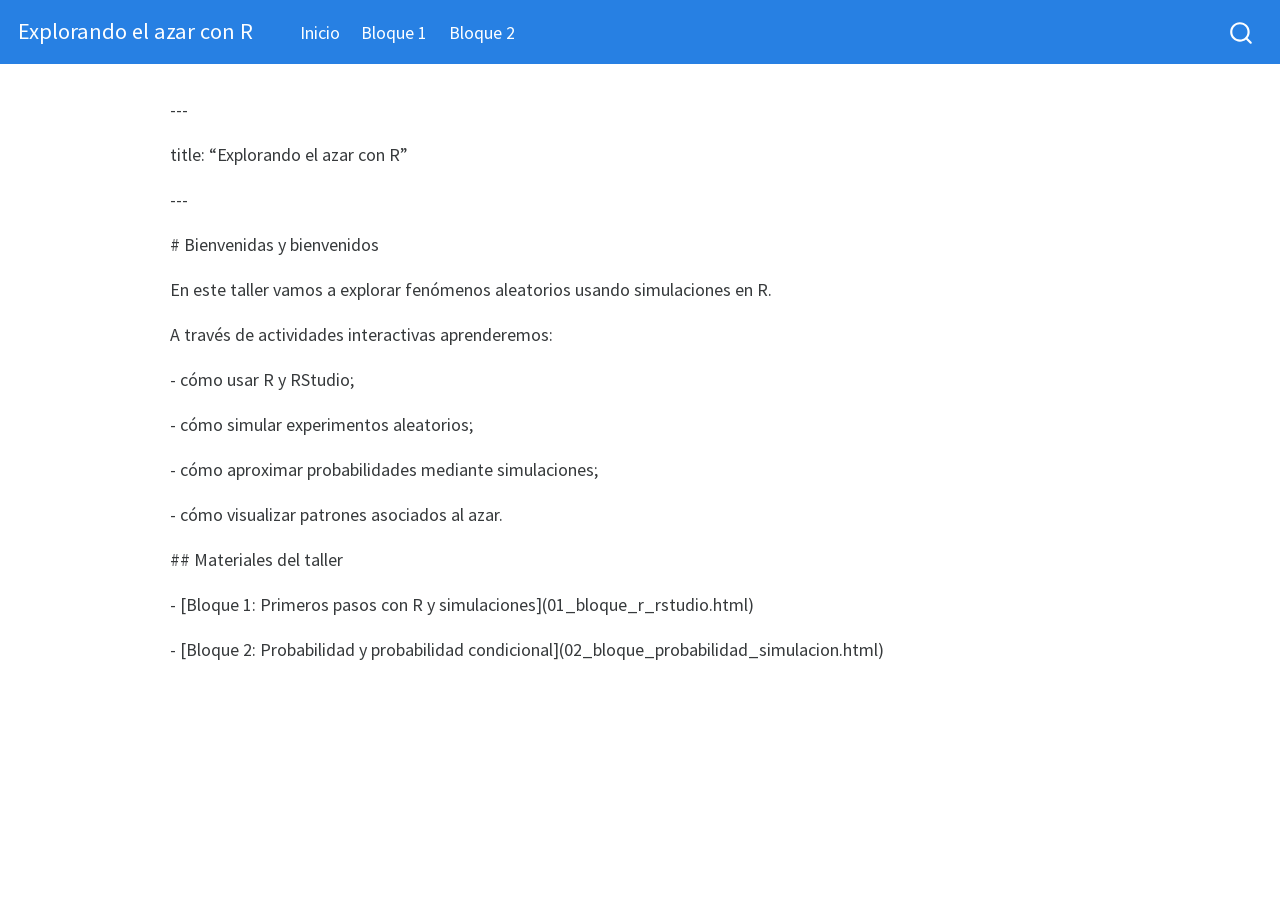
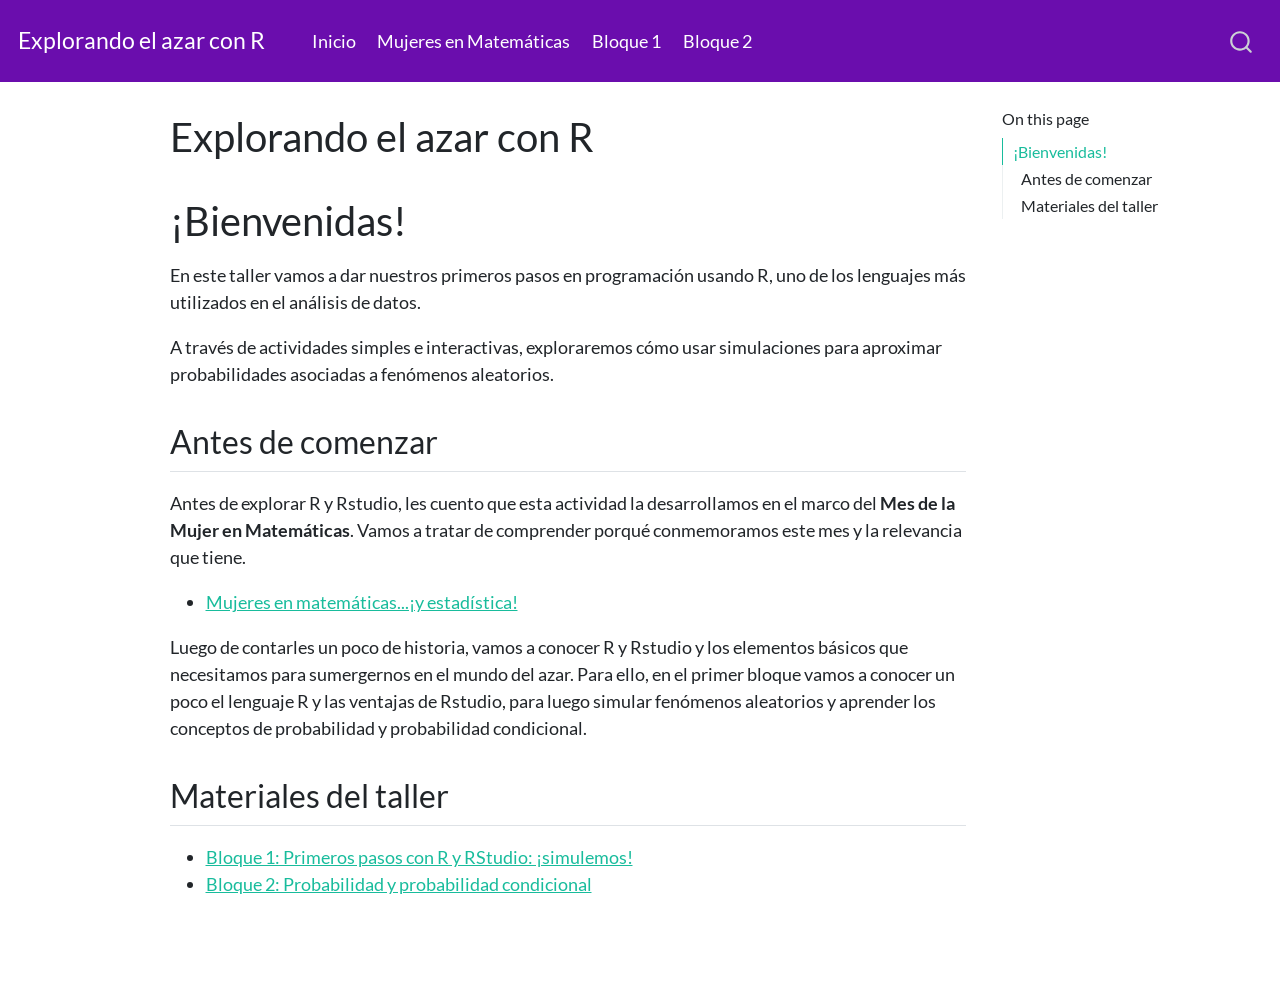
